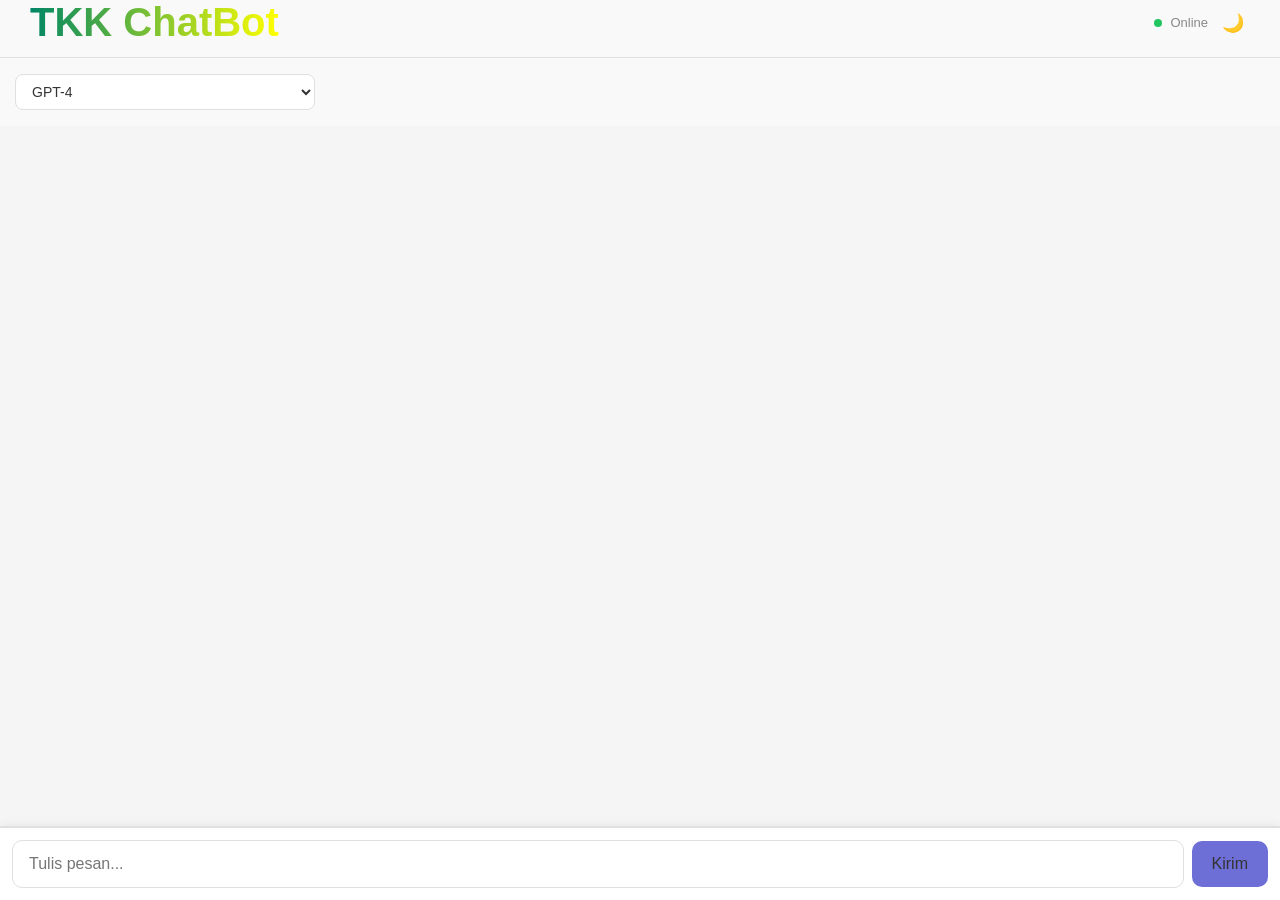
==== index.html @ a907efc5 "Update and rename tkkchatbot (2).html to index.html" ====
<!DOCTYPE html> <html> <meta charset="utf-8"> <title>TKK ChatBot</title> <meta name="viewport" content="width=device-width, initial-scale=1"> <meta name="robots" content="noindex, nofollow"> <base href="https://perchance.org/" target="_parent"> <meta name="referrer" content="no-referrer"> <meta id="colorSchemeMetaTagToPreventWhiteFlash75847" name="color-scheme" content="light dark"> <style> html{ font-family:sans-serif; -ms-text-size-adjust:100%; -webkit-text-size-adjust:100%; } body{ margin:0;} article, aside, details, figcaption, figure, footer, header, hgroup, main, menu, nav, section{ display:block;} audio, canvas, progress, video{ display:inline-block; vertical-align:baseline; } audio:not([controls]){ display:none;height:0;} [hidden]{ display:none !important; }template{ display:none;} a{ background-color:transparent;} a:active, a:hover{ outline:0;} abbr[title]{ border-bottom:1px dotted;} b, strong{ font-weight:bold;} dfn{ font-style:italic;} h1{ font-size:2em;margin:0.67em 0;} mark{ background:#ff0;color:#000;} small{ font-size:80%;} sub, sup{ font-size:75%;line-height:0;position:relative;vertical-align:baseline;}sup{ top:-0.5em;}sub{ bottom:-0.25em;} img{ border:0;} svg:not(:root){ overflow:hidden;} figure{ margin:1em 40px;} hr{ box-sizing:content-box;height:0;} pre{ overflow:auto;} code, kbd, pre, samp{ font-family:monospace, monospace;font-size:1em;} button:not([disabled]), input:not([disabled]), optgroup:not([disabled]), select:not([disabled]), textarea:not([disabled]){ color:inherit;}button, input, optgroup, select, textarea{ font:inherit; margin:0; } button{ overflow:visible;} button, select{ text-transform:none;} button, html input[type="button"], input[type="reset"], input[type="submit"]{ -webkit-appearance:button; cursor:pointer; } button[disabled], html input[disabled]{ cursor:default;} button::-moz-focus-inner, input::-moz-focus-inner{ border:0;padding:0;} input{ line-height:normal;} input[type="checkbox"], input[type="radio"]{ box-sizing:border-box; padding:0; } input[type="number"]::-webkit-inner-spin-button, input[type="number"]::-webkit-outer-spin-button{ height:auto;} input[type="search"]{ -webkit-appearance:textfield; box-sizing:content-box; } input[type="search"]::-webkit-search-cancel-button, input[type="search"]::-webkit-search-decoration{ -webkit-appearance:none;} fieldset{ border:1px solid #c0c0c0;margin:0 2px;padding:0.35em 0.625em 0.75em;} legend{ border:0; padding:0; } textarea{ overflow:auto;} optgroup{ font-weight:bold;} table{ border-collapse:collapse;border-spacing:0;}td, th{ padding:0;}</style> <script>window.PERCH={},document.__perchanceInternal={};</script> <script>PERCH.withExportDebug83748=!0,window.location.hash.includes("__withExportDebug83748")&&(PERCH.withExportDebug83748=!1);</script> <script>const PERCH=window.PERCH;window.addEventListener("load",function(){PERCH.windowOnLoadAlreadyFired=!0}),PERCH.ignorePerchanceErrors=!1,window.generatorName="tkkchatbot",window.generatorPublicId="d0983123236d59c91c8320bd13e0f838",window.generatorLastEditTime=Number("1747778781639"),PERCH.parentWindow=window.parent,PERCH.parentWindow||(PERCH.parentWindow={postMessage:function(){}});</script> <script>if('serviceWorker' in navigator && (window.location.href.includes("?_serviceWorkerDebug=1") || window.location.href.includes("&_serviceWorkerDebug=1"))) {
      navigator.serviceWorker.register(`https://${window.generatorPublicId}.perchance.org/lib/serviceWorker.js`) // note: served from this subdomain, not perchance.org
        .then(registration => {
          console.log('Service Worker registered:', registration); 
        })
        .catch(error => {
          console.error('Service Worker registration failed:', error);
        });
    }</script> <script>try{window.localStorage.testIfWeCanReadLocalStorageWithoutDOMError}catch(err){console.debug("localStorage is disallowed. Adding a 'dummy' polyfill.");Object.defineProperty(window,"localStorage",{value:new Proxy({},{set:(t,k,v)=>t[k]=String(v)})})}</script> <script>{
      let localToken = "LOCAL"; // downloader changes this to "LOCAL"
      if(navigator.webdriver && window.location.href.includes("allow_direct_iframe_view")) localToken = "LOCAL"; // for browser automation/testing stuff
      function inIframe () {
        try {
          return window.self !== window.top;
        } catch (e) {
          return true;
        }
      }
      // to prevent *direct* null.perchance.org / <publicId>.perchance.org access (but let it run however if it's a local copy):
      if(!inIframe() && localToken !== "LOCAL"){window.location.href="https://perchance.org/tkkchatbot"+window.location.search;} // not to self: don't change this without changing generator downloader script
    }</script> <script>// POLYFILLS:
    if(!Array.prototype.at) { // For Safari 14 
      Array.prototype.at = function(relativeIndex) {
        let i = relativeIndex >= 0 ? relativeIndex : this.length + relativeIndex;
        return this[i];
      };
    }</script> <script>// Fix bug/incompat where Safari stringifies objects that it logs:
    if(true) {
      let needsFix = false;
      let a = {toString:function(){ needsFix=true; return ""; }};
      console.debug(a);
      if(needsFix) {
        const methods = ['log', 'warn', 'debug', 'error'];
        function createProtectiveProxy(obj) {
          if (typeof obj !== 'object' || obj === null) return obj;
          return new Proxy(obj, {
            get: function(target, prop) {
              if (prop === 'toString' || prop === Symbol.toPrimitive) return undefined;
              else return target[prop];
            }
          });
        }
        methods.forEach(function(method) {
          const original = console[method].bind(console); 
          console[method] = function(...args) {
            // Protect each argument
            for (let i = 0; i < args.length; i++) {
              args[i] = createProtectiveProxy(args[i]);
            }
            original(...args);
          };
        });
        console.debug("Fixed safari log/toString bug.");
      }
    }</script> <script>if(window.location.host.endsWith(".perchance.org")) {
      // const fetch = window.fetch;
      const enableBlocking = Date.now()-window.generatorLastEditTime > 1000*60*5;
      let spamHostnames = [];
      setTimeout(async () => {
        spamHostnames = await fetch("https://perchance.org/api/securityData").then(r => r.json()).then(data => data.spamHostnames);
      }, 1000*5);
      document.addEventListener('click', function(e) {
        if(!enableBlocking) return;
        try {
          const anchor = e.target.closest('a');
          if(anchor) {
            const clickedHostname = new URL(anchor.getAttribute('href')).hostname;
            if(spamHostnames.some(h => clickedHostname === h || clickedHostname.endsWith('.'+h))) {
              e.preventDefault();
            }
          }
        } catch(e) {}
      });
    }</script> <style> html{ margin:0;padding:0;width:100%;height:100%;box-sizing:border-box;}*, *:before, *:after{ box-sizing:inherit;}body{ margin:0;padding:0;text-align:center;}hidden{ position:fixed;top:-14000px;left:-14000px;}body ul, body ol{ text-align:left;}</style> <script id="preloaded-generator-data" type="notjs">%7B%22name%22:%22tkkchatbot%22,%22modelText%22:%22%22,%22outputTemplate%22:%22%3C!DOCTYPE%20html%3E%5Cn%3Chtml%20lang=%5C%22id%5C%22%3E%5Cn%3Chead%3E%5Cn%20%20%3Cmeta%20charset=%5C%22UTF-8%5C%22%20/%3E%5Cn%20%20%3Cmeta%20name=%5C%22viewport%5C%22%20content=%5C%22width=device-width,%20initial-scale=1.0%5C%22%20/%3E%5Cn%20%20%3Ctitle%3EChat%20Asisten%20AI%3C/title%3E%5Cn%20%20%3Cstyle%3E%5Cn%20%20%20%20:root%20%7B%5Cn%20%20%20%20%20%20--bg-light:%20#f9f9f9;%5Cn%20%20%20%20%20%20--bg-dark:%20#1a1a1a;%5Cn%20%20%20%20%20%20--text-light:%20#333333;%5Cn%20%20%20%20%20%20--text-dark:%20#f0f0f0;%5Cn%20%20%20%20%20%20--box-bg-light:%20#ffffff;%5Cn%20%20%20%20%20%20--box-bg-dark:%20#252525;%5Cn%20%20%20%20%20%20--chat-bg-light:%20#f5f5f5;%5Cn%20%20%20%20%20%20--chat-bg-dark:%20#2d2d2d;%5Cn%20%20%20%20%20%20--border-light:%20#e0e0e0;%5Cn%20%20%20%20%20%20--border-dark:%20#444;%5Cn%20%20%20%20%20%20--primary-color:%20#6e6ed7;%5Cn%20%20%20%20%20%20--primary-hover:%20#5a5ac2;%5Cn%20%20%20%20%7D%5Cn%5Cn%20%20%20%20body%20%7B%5Cn%20%20%20%20%20%20margin:%200;%5Cn%20%20%20%20%20%20padding:%200;%5Cn%20%20%20%20%20%20font-family:%20-apple-system,%20BlinkMacSystemFont,%20'Segoe%20UI',%20Roboto,%20Oxygen,%20Ubuntu,%20Cantarell,%20sans-serif;%5Cn%20%20%20%20%20%20background-color:%20var(--bg-light);%5Cn%20%20%20%20%20%20color:%20var(--text-light);%5Cn%20%20%20%20%20%20height:%20100vh;%5Cn%20%20%20%20%20%20width:%20100vw;%5Cn%20%20%20%20%20%20display:%20flex;%5Cn%20%20%20%20%20%20flex-direction:%20column;%5Cn%20%20%20%20%20%20transition:%20background%200.3s,%20color%200.3s;%5Cn%20%20%20%20%7D%5Cn%5Cn%20%20%20%20body.dark%20%7B%5Cn%20%20%20%20%20%20background-color:%20var(--bg-dark);%5Cn%20%20%20%20%20%20color:%20var(--text-dark);%5Cn%20%20%20%20%7D%5Cn%5Cn%20%20%20%20html,%20body%20%7B%5Cn%20%20%20%20%20%20margin:%200;%5Cn%20%20%20%20%20%20padding:%200;%5Cn%20%20%20%20%20%20height:%20100%25;%5Cn%20%20%20%20%20%20width:%20100%25;%5Cn%20%20%20%20%20%20background-color:%20var(--bg-light);%5Cn%20%20%20%20%20%20color:%20var(--text-light);%5Cn%20%20%20%20%20%20font-family:%20-apple-system,%20BlinkMacSystemFont,%20'Segoe%20UI',%20Roboto,%20Oxygen,%20Ubuntu,%20Cantarell,%20sans-serif;%5Cn%20%20%20%20%7D%5Cn%5Cn%20%20%20%20body.dark%20%7B%5Cn%20%20%20%20%20%20background-color:%20var(--bg-dark);%5Cn%20%20%20%20%20%20color:%20var(--text-dark);%5Cn%20%20%20%20%7D%5Cn%5Cn%20%20%20%20.container%20%7B%5Cn%20%20%20%20%20%20height:%20100vh;%5Cn%20%20%20%20%20%20width:%20100vw;%5Cn%20%20%20%20%20%20display:%20flex;%5Cn%20%20%20%20%20%20flex-direction:%20column;%5Cn%20%20%20%20%20%20padding:%200;%5Cn%20%20%20%20%20%20margin:%200;%5Cn%20%20%20%20%20%20background:%20transparent;%5Cn%20%20%20%20%20%20border:%20none;%5Cn%20%20%20%20%20%20box-shadow:%20none;%5Cn%20%20%20%20%20%20border-radius:%200;%5Cn%20%20%20%20%7D%5Cn%5Cn%20%20%20%20.container%20%7B%5Cn%20%20%20%20%20%20width:%20100vw;%5Cn%20%20%20%20%20%20height:%20100vh;%5Cn%20%20%20%20%20%20padding:%200;%5Cn%20%20%20%20%20%20margin:%200;%5Cn%20%20%20%20%20%20background:%20transparent;%5Cn%20%20%20%20%20%20border:%20none;%5Cn%20%20%20%20%20%20box-shadow:%20none;%5Cn%20%20%20%20%20%20border-radius:%200;%5Cn%20%20%20%20%20%20display:%20flex;%5Cn%20%20%20%20%20%20flex-direction:%20column;%5Cn%20%20%20%20%7D%5Cn%20%20%20%20.container%20%3E%20*%20%7B%5Cn%20%20%20%20%20%20padding-left:%2030px;%5Cn%20%20%20%20%20%20padding-right:%2030px;%5Cn%20%20%20%20%7D%5Cn%5Cn%20%20%20%20body.dark%20.container%20%7B%5Cn%20%20%20%20%20%20background:%20var(--box-bg-dark);%5Cn%20%20%20%20%20%20border-color:%20var(--border-dark);%5Cn%20%20%20%20%7D%5Cn%5Cn%20%20%20%20.header%20%7B%5Cn%20%20%20%20%20%20display:%20flex;%5Cn%20%20%20%20%20%20justify-content:%20space-between;%5Cn%20%20%20%20%20%20align-items:%20center;%5Cn%20%20%20%20%20%20margin-bottom:%2016px;%5Cn%20%20%20%20%20%20padding-bottom:%2012px;%5Cn%20%20%20%20%20%20border-bottom:%201px%20solid%20var(--border-light);%5Cn%20%20%20%20%7D%5Cn%5Cn%20%20%20%20body.dark%20.header%20%7B%5Cn%20%20%20%20%20%20border-bottom-color:%20var(--border-dark);%5Cn%20%20%20%20%7D%5Cn%5Cn%20%20%20%20.title%20%7B%5Cn%20%20%20%20%20%20font-size:%2040px;%5Cn%20%20%20%20%20%20font-weight:%20600;%5Cn%20%20%20%20%20%20display:%20flex;%5Cn%20%20%20%20%20%20align-items:%20center;%5Cn%20%20%20%20%20%20gap:%208px;%5Cn%20%20%20%20%20%20background:%20linear-gradient(to%20right,%20rgb(0,%20134,%20101),%20yellow);%5Cn%20%20%20%20%20%20-webkit-background-clip:%20text;%5Cn%20%20%20%20%20%20-webkit-text-fill-color:%20transparent;%5Cn%20%20%20%20%20%20background-clip:%20text;%5Cn%20%20%20%20%20%20color:%20transparent;%5Cn%20%20%20%20%7D%5Cn%5Cn%20%20%20%20.status%20%7B%5Cn%20%20%20%20%20%20display:%20flex;%5Cn%20%20%20%20%20%20align-items:%20center;%5Cn%20%20%20%20%20%20gap:%208px;%5Cn%20%20%20%20%20%20font-size:%2013px;%5Cn%20%20%20%20%20%20color:%20#888;%5Cn%20%20%20%20%7D%5Cn%5Cn%20%20%20%20.status-dot%20%7B%5Cn%20%20%20%20%20%20width:%208px;%5Cn%20%20%20%20%20%20height:%208px;%5Cn%20%20%20%20%20%20background:%20#22c55e;%5Cn%20%20%20%20%20%20border-radius:%2050%25;%5Cn%20%20%20%20%7D%5Cn%5Cn%20%20%20%20.model-select%20%7B%5Cn%20%20%20%20%20%20margin-bottom:%2016px;%5Cn%20%20%20%20%20%20margin-left:%2015px;%5Cn%20%20%20%20%20%20padding:%208px%2012px;%5Cn%20%20%20%20%20%20font-size:%2014px;%5Cn%20%20%20%20%20%20border:%201px%20solid%20var(--border-light);%5Cn%20%20%20%20%20%20border-radius:%208px;%5Cn%20%20%20%20%20%20background:%20var(--box-bg-light);%5Cn%20%20%20%20%20%20color:%20var(--text-light);%5Cn%20%20%20%20%20%20width:%20100%25;%5Cn%20%20%20%20%20%20max-width:%20300px;%5Cn%20%20%20%20%20%20transition:%20all%200.3s;%5Cn%20%20%20%20%7D%5Cn%5Cn%20%20%20%20body.dark%20.model-select%20%7B%5Cn%20%20%20%20%20%20background:%20var(--box-bg-dark);%5Cn%20%20%20%20%20%20color:%20var(--text-dark);%5Cn%20%20%20%20%20%20border-color:%20var(--border-dark);%5Cn%20%20%20%20%7D%5Cn%5Cn%20%20%20%20.chat-box%20%7B%5Cn%20%20%20%20%20%20flex:%201;%5Cn%20%20%20%20%20%20overflow-y:%20auto;%5Cn%20%20%20%20%20%20border-radius:%200px;%5Cn%20%20%20%20%20%20padding:%2016px;%5Cn%20%20%20%20%20%20background:%20var(--chat-bg-light);%5Cn%20%20%20%20%20%20display:%20flex;%5Cn%20%20%20%20%20%20flex-direction:%20column;%5Cn%20%20%20%20%20%20gap:%2012px;%5Cn%20%20%20%20%20%20margin-bottom:%2030px;%5Cn%20%20%20%20%20%20transition:%20background%200.3s;%5Cn%20%20%20%20%7D%5Cn%5Cn%20%20%20%20body.dark%20.chat-box%20%7B%5Cn%20%20%20%20%20%20background:%20var(--chat-bg-dark);%5Cn%20%20%20%20%7D%5Cn%5Cn%20%20%20%20.msg%20%7B%5Cn%20%20%20%20%20%20max-width:%2085%25;%5Cn%20%20%20%20%20%20padding:%2012px%2016px;%5Cn%20%20%20%20%20%20border-radius:%2012px;%5Cn%20%20%20%20%20%20line-height:%201.5;%5Cn%20%20%20%20%20%20font-size:%2015px;%5Cn%20%20%20%20%7D%5Cn%5Cn%20%20%20%20.msg.user%20%7B%5Cn%20%20%20%20%20%20align-self:%20flex-end;%5Cn%20%20%20%20%20%20background-color:%20var(--primary-color);%5Cn%20%20%20%20%20%20color:%20white;%5Cn%20%20%20%20%20%20border-bottom-right-radius:%204px;%5Cn%20%20%20%20%7D%5Cn%5Cn%20%20%20%20.msg.bot%20%7B%5Cn%20%20%20%20%20%20align-self:%20flex-start;%5Cn%20%20%20%20%20%20background:%20var(--box-bg-light);%5Cn%20%20%20%20%20%20color:%20var(--text-light);%5Cn%20%20%20%20%20%20border:%201px%20solid%20var(--border-light);%5Cn%20%20%20%20%20%20border-bottom-left-radius:%204px;%5Cn%20%20%20%20%7D%5Cn%5Cn%20%20%20%20body.dark%20.msg.bot%20%7B%5Cn%20%20%20%20%20%20background:%20var(--box-bg-dark);%5Cn%20%20%20%20%20%20color:%20var(--text-dark);%5Cn%20%20%20%20%20%20border-color:%20var(--border-dark);%5Cn%20%20%20%20%7D%5Cn%20%20%20%20%5Cn%20%20%20%20.input-area%20%7B%5Cn%20%20display:%20flex;%5Cn%20%20gap:%208px;%5Cn%20%20align-items:%20center;%5Cn%20%20padding:%2012px;%5Cn%20%20border-top:%202px%20solid%20var(--border-light);%5Cn%20%20position:%20fixed;%5Cn%20%20bottom:%200;%5Cn%20%20left:%200;%5Cn%20%20width:%20100%25;%5Cn%20%20background:%20var(--box-bg-light);%5Cn%20%20z-index:%201000;%5Cn%20%20box-shadow:%200%20-2px%208px%20rgba(0,%200,%200,%200.05);%5Cn%7D%5Cn%5Cnbody.dark%20.input-area%20%7B%5Cn%20%20background:%20var(--box-bg-dark);%5Cn%20%20border-top-color:%20var(--border-dark);%5Cn%7D%5Cn%5Cn.input-box%20%7B%5Cn%20%20flex:%201;%5Cn%20%20padding:%2014px%2016px;%5Cn%20%20border:%201px%20solid%20var(--border-light);%5Cn%20%20border-radius:%2010px;%5Cn%20%20font-size:%2016px;%5Cn%20%20background:%20var(--box-bg-light);%5Cn%20%20color:%20var(--text-light);%5Cn%20%20transition:%20all%200.3s;%5Cn%7D%5Cn%5Cnbody.dark%20.input-box%20%7B%5Cn%20%20background:%20var(--box-bg-dark);%5Cn%20%20color:%20var(--text-dark);%5Cn%20%20border-color:%20var(--border-dark);%5Cn%7D%5Cn%5Cn.input-box:focus%20%7B%5Cn%20%20outline:%20none;%5Cn%20%20border-color:%20var(--primary-color);%5Cn%20%20box-shadow:%200%200%200%202px%20rgba(110,%20110,%20215,%200.2);%5Cn%7D%5Cn%5Cn.send-btn%20%7B%5Cn%20%20background-color:%20var(--primary-color);%5Cn%20%20color:%20white;%5Cn%20%20padding:%2014px%2020px;%5Cn%20%20border:%20none;%5Cn%20%20border-radius:%2010px;%5Cn%20%20cursor:%20pointer;%5Cn%20%20font-size:%2016px;%5Cn%20%20font-weight:%20500;%5Cn%20%20transition:%20background-color%200.2s;%5Cn%7D%5Cn%5Cn.send-btn:hover%20%7B%5Cn%20%20background-color:%20var(--primary-hover);%5Cn%7D%5Cn%5Cn/*%20Responsive%20tweak%20untuk%20mobile%20*/%5Cn@media%20(max-width:%20600px)%20%7B%5Cn%20%20.input-box%20%7B%5Cn%20%20%20%20font-size:%2016px;%5Cn%20%20%20%20padding:%2012px;%5Cn%20%20%7D%5Cn%5Cn%20%20.send-btn%20%7B%5Cn%20%20%20%20font-size:%2016px;%5Cn%20%20%20%20padding:%2012px%2016px;%5Cn%20%20%7D%5Cn%7D%5Cn%5Cn%20%20%20%20.toggle-theme%20%7B%5Cn%20%20%20%20%20%20background:%20none;%5Cn%20%20%20%20%20%20border:%20none;%5Cn%20%20%20%20%20%20font-size:%2018px;%5Cn%20%20%20%20%20%20cursor:%20pointer;%5Cn%20%20%20%20%20%20color:%20var(--text-light);%5Cn%20%20%20%20%20%20transition:%20transform%200.2s;%5Cn%20%20%20%20%7D%5Cn%5Cn%20%20%20%20body.dark%20.toggle-theme%20%7B%5Cn%20%20%20%20%20%20color:%20var(--text-dark);%5Cn%20%20%20%20%7D%5Cn%5Cn%20%20%20%20.toggle-theme:hover%20%7B%5Cn%20%20%20%20%20%20transform:%20scale(1.1);%5Cn%20%20%20%20%7D%5Cn%5Cn%20%20%20%20/*%20Scrollbar%20styling%20*/%5Cn%20%20%20%20.chat-box::-webkit-scrollbar%20%7B%5Cn%20%20%20%20%20%20width:%208px;%5Cn%20%20%20%20%7D%5Cn%5Cn%20%20%20%20.chat-box::-webkit-scrollbar-track%20%7B%5Cn%20%20%20%20%20%20background:%20transparent;%5Cn%20%20%20%20%7D%5Cn%5Cn%20%20%20%20.chat-box::-webkit-scrollbar-thumb%20%7B%5Cn%20%20%20%20%20%20background:%20#ccc;%5Cn%20%20%20%20%20%20border-radius:%204px;%5Cn%20%20%20%20%7D%5Cn%5Cn%20%20%20%20body.dark%20.chat-box::-webkit-scrollbar-thumb%20%7B%5Cn%20%20%20%20%20%20background:%20#555;%5Cn%20%20%20%20%7D%5Cn%5Cn%20%20%20%20/*%20Markdown%20styling%20*/%5Cn%20%20%20%20.msg%20strong%20%7B%5Cn%20%20%20%20%20%20font-weight:%20600;%5Cn%20%20%20%20%7D%5Cn%5Cn%20%20%20%20.msg%20em%20%7B%5Cn%20%20%20%20%20%20font-style:%20italic;%5Cn%20%20%20%20%7D%5Cn%5Cn%20%20%20%20.msg%20code%20%7B%5Cn%20%20%20%20%20%20font-family:%20monospace;%5Cn%20%20%20%20%20%20background:%20rgba(0,0,0,0.1);%5Cn%20%20%20%20%20%20padding:%202px%204px;%5Cn%20%20%20%20%20%20border-radius:%204px;%5Cn%20%20%20%20%20%20font-size:%2090%25;%5Cn%20%20%20%20%7D%5Cn%5Cn%20%20%20%20body.dark%20.msg%20code%20%7B%5Cn%20%20%20%20%20%20background:%20rgba(255,255,255,0.1);%5Cn%20%20%20%20%7D%5Cn%5Cn%20%20%20%20/*%20Modal%20styling%20*/%5Cn%20%20%20%20#upgradeModal%20%7B%5Cn%20%20%20%20%20%20display:%20none;%5Cn%20%20%20%20%20%20position:%20fixed;%5Cn%20%20%20%20%20%20top:%200;%5Cn%20%20%20%20%20%20left:%200;%5Cn%20%20%20%20%20%20right:%200;%5Cn%20%20%20%20%20%20bottom:%200;%5Cn%20%20%20%20%20%20background:%20rgba(0,0,0,0.5);%5Cn%20%20%20%20%20%20align-items:%20center;%5Cn%20%20%20%20%20%20justify-content:%20center;%5Cn%20%20%20%20%20%20z-index:%201000;%5Cn%20%20%20%20%7D%5Cn%5Cn%20%20%20%20.modal-content%20%7B%5Cn%20%20%20%20%20%20background:%20var(--box-bg-light);%5Cn%20%20%20%20%20%20padding:%2024px;%5Cn%20%20%20%20%20%20border-radius:%2012px;%5Cn%20%20%20%20%20%20max-width:%20400px;%5Cn%20%20%20%20%20%20width:%2090%25;%5Cn%20%20%20%20%20%20text-align:%20center;%5Cn%20%20%20%20%20%20box-shadow:%200%204px%2020px%20rgba(0,0,0,0.15);%5Cn%20%20%20%20%7D%5Cn%5Cn%20%20%20%20body.dark%20.modal-content%20%7B%5Cn%20%20%20%20%20%20background:%20var(--box-bg-dark);%5Cn%20%20%20%20%7D%5Cn%5Cn%20%20%20%20/*%20Image%20styling%20*/%5Cn%20%20%20%20.generated-image%20%7B%5Cn%20%20%20%20%20%20max-width:%20100%25;%5Cn%20%20%20%20%20%20margin-top:%2010px;%5Cn%20%20%20%20%20%20border:%201px%20dashed%20var(--border-light);%5Cn%20%20%20%20%20%20cursor:%20pointer;%5Cn%20%20%20%20%20%20border-radius:%208px;%5Cn%20%20%20%20%20%20transition:%20opacity%200.2s;%5Cn%20%20%20%20%7D%5Cn%20%20%20%20body.dark%20.generated-image%20%7B%5Cn%20%20%20%20%20%20border-color:%20var(--border-dark);%5Cn%20%20%20%20%7D%5Cn%20%20%20%20.generated-image:hover%20%7B%5Cn%20%20%20%20%20%20opacity:%200.8;%5Cn%20%20%20%20%7D%5Cn%5Cn%20%20%20%20#image-container%20img%20%7B%5Cn%20%20%20%20cursor:%20pointer;%5Cn%20%20%20%20width:%20144px;%20%20/*%2020%25%20dari%20720%20*/%5Cn%20%20%20%20height:%20256px;%20/*%2020%25%20dari%201280%20*/%5Cn%20%20%20%20object-fit:%20cover;%5Cn%20%20%20%20border:%201px%20solid%20#ccc;%5Cn%20%20%7D%5Cn%20%20%3C/style%3E%5Cn%3C/head%3E%5Cn%3Cbody%3E%5Cn%5Cn%20%20%3Cdiv%20id=%5C%22image-container%5C%22%3E%3C/div%3E%5Cn%5Cn%20%20%3Cdiv%20class=%5C%22container%5C%22%3E%5Cn%20%20%20%20%3Cdiv%20class=%5C%22header%5C%22%3E%5Cn%20%20%20%20%20%20%3Cdiv%20class=%5C%22title%5C%22%3ETKK%20ChatBot%3C/div%3E%5Cn%20%20%20%20%20%20%3Cdiv%20class=%5C%22status%5C%22%3E%5Cn%20%20%20%20%20%20%20%20%3Cdiv%20class=%5C%22status-dot%5C%22%3E%3C/div%3E%5Cn%20%20%20%20%20%20%20%20Online%5Cn%20%20%20%20%20%20%20%20%3Cbutton%20id=%5C%22toggleTheme%5C%22%20class=%5C%22toggle-theme%5C%22%3E%F0%9F%8C%99%3C/button%3E%5Cn%20%20%20%20%20%20%3C/div%3E%5Cn%20%20%20%20%3C/div%3E%5Cn%5Cn%20%20%20%20%3Cselect%20id=%5C%22modelSelector%5C%22%20class=%5C%22model-select%5C%22%3E%5Cn%20%20%20%20%20%20%3Coption%20disabled%20selected%3ELoading%20models...%3C/option%3E%5Cn%20%20%20%20%3C/select%3E%5Cn%5Cn%20%20%20%20%3Cdiv%20id=%5C%22chat%5C%22%20class=%5C%22chat-box%5C%22%3E%3C/div%3E%5Cn%5Cn%20%20%20%20%3Cdiv%20class=%5C%22input-area%5C%22%3E%5Cn%20%20%20%20%20%20%3Cinput%20id=%5C%22input%5C%22%20class=%5C%22input-box%5C%22%20type=%5C%22text%5C%22%20placeholder=%5C%22Tulis%20pesan...%5C%22%20onkeypress=%5C%22handleKeyPress(event)%5C%22%20/%3E%5Cn%20%20%20%20%20%20%3Cbutton%20class=%5C%22send-btn%5C%22%20onclick=%5C%22sendMessage()%5C%22%3EKirim%3C/button%3E%5Cn%20%20%20%20%3C/div%3E%5Cn%20%20%3C/div%3E%5Cn%5Cn%20%20%3Cdiv%20id=%5C%22upgradeModal%5C%22%3E%5Cn%20%20%20%20%3Cdiv%20class=%5C%22modal-content%5C%22%3E%5Cn%20%20%20%20%20%20%3Ch3%20style=%5C%22margin-bottom:12px;%5C%22%3E%F0%9F%8E%89%20Coba%20Premium!%3C/h3%3E%5Cn%20%20%20%20%20%20%3Cp%20style=%5C%22margin-bottom:20px;%5C%22%3EKamu%20sudah%20mencapai%20batas%20chat%20gratis.%20Upgrade%20ke%20premium%20untuk%20akses%20tanpa%20batas%20%F0%9F%9A%80%3C/p%3E%5Cn%20%20%20%20%20%20%3Cbutton%20onclick=%5C%22goToPremium()%5C%22%20style=%5C%22padding:8px%2016px;%20border:none;%20border-radius:8px;%20background:#9333ea;%20color:white;%5C%22%3EUpgrade%20Sekarang%3C/button%3E%5Cn%20%20%20%20%20%20%3Cbutton%20onclick=%5C%22hideUpgradePopup()%5C%22%20style=%5C%22padding:8px%2016px;%20border:none;%20border-radius:8px;%20background:#ccc;%20color:#333;%20margin-left:8px;%5C%22%3ENanti%20Saja%3C/button%3E%5Cn%20%20%20%20%3C/div%3E%5Cn%20%20%3C/div%3E%5Cn%20%20%20%20%5Cn%5Cn%20%20%3Cscript%3E%5Cn%20%20%20%20//%20Konfigurasi%5Cn%20%20%20%20const%20API_CHAT%20=%20%5C%22https://text.pollinations.ai/openai/v1/chat/nologo=true%5C%22;%5Cn%20%20%20%20const%20API_IMAGE=%20%5C%22https://image.pollinations.ai/models%5C%22;%5Cn%20%20%20%20const%20MAX_FREE_CHATS%20=%2050;%5Cn%20%20%20%20const%20MODELS_API%20=%20%5C%22https://text.pollinations.ai/models%5C%22;%5Cn%20%20%20%20const%20DEFAULT_MODELS%20=%20%5B%5Cn%20%20%20%20%20%20%7Bid:%20'gpt-4',%20name:%20'GPT-4'%7D%5Cn%20%20%20%20%5D;%5Cn%5Cn%20%20%20%20//%20State%20aplikasi%5Cn%20%20%20%20let%20messages%20=%20%5B%5Cn%20%20%20%20%20%20%7B%5Cn%20%20%20%20%20%20%20%20%5C%22role%5C%22:%20%5C%22system%5C%22,%5Cn%20%20%20%20%20%20%20%20%5C%22content%5C%22:%20%60Halo!%20%F0%9F%91%8B%20%5Cn%5CnAku%20**TKK%20CRIWIS**%20Asisten%20ramah%20yang%20siap%20membantumu%20dengan%20senyuman!%20%F0%9F%98%8A%20Dibuat%20oleh%20**RuDi**%20dan%20tim%20legendaris%20**REMBOL-TKK-TEAM**%20%F0%9F%9A%80%20Berikut%20profil%20lengkap%20kami:%5Cn%5Cn%E2%9C%A8%20**TEAM%20PORTFOLIO**%20%E2%9C%A8%5Cn%5Cn1.%20**Mas%20Jati**%20-%20%F0%9F%8E%AF%20*The%20Marketing%20Shogun*%20%20%5Cn%20%20%20-%20Master%20strategi%20dengan%20senyum%20khas%20%5C%22hwkk%5C%22%20yang%20mematikan%20%20%5Cn%20%20%20-%20Bisnis%20berkembang%20300%25%20hanya%20dengan%201%20kalimat%20promosi%20%20%5Cn%20%20%20-%20Punya%20kemampuan%20hypnosis%20lewat%20chat%20(hati-hati%20tergoda!)%20%20%5Cn%5Cn2.%20**Rakai**%20-%20%F0%9F%A7%A0%20*The%20Silent%20Storm*%20%20%5Cn%20%20%20-%20Pendiam%20tapi%20otaknya%20bekerja%2010x%20lebih%20cepat%20%20%5Cn%20%20%20-%20Kalau%20udah%20penasaran,%20bisa%20begadang%203%20hari%20solve%20problem%20%20%5Cn%20%20%20-%20Mode%20malas:%20ON%20(tapi%20tetep%20produktif%20somehow)%20%20%5Cn%5Cn3.%20**Aryasema%20Aditya**%20-%20%F0%9F%8E%A8%20*The%20Multiverse%20Talent*%20%20%5Cn%20%20%20-%20Artis%20AI%20internasional%20yang%20bisa%20dari%20gambar%20sampe%20coding%20%20%5Cn%20%20%20-%201%20orang%20=%201%20tim%20kreatif%20lengkap%20%20%5Cn%20%20%20-%20Musuh%20banyak%20karena%20terlalu%20cool%20(banyak%20yang%20iri%20hwkk)%20%20%5Cn%5Cn4.%20**Kurnia%20S**%20-%20%F0%9F%92%A1%20*The%20Idea%20Generator*%20%20%5Cn%20%20%20-%20Diam-diam%20menyelam,%20tiba-tiba%20muncul%20prompt%20masterpiece%20%20%5Cn%20%20%20-%20Solusi%20datang%20tepat%20ketika%20tim%20mentok%20%20%5Cn%20%20%20-%20Smart%20person%20dengan%20radar%20problem-solving%20360%C2%B0%20%20%5Cn%5Cn5.%20**Jaliteng%20Wahyu**%20-%20%F0%9F%8E%A9%20*The%20Mustache%20Maestro*%20%20%5Cn%20%20%20-%20Admin%20dengan%20kumis%20legendary%20+%201000%20penggemar%20%20%5Cn%20%20%20-%20Master%20semua%20gaya%20dari%20vintage%20sampai%20futuristic%20%20%5Cn%20%20%20-%20Style-nya%20bikin%20competitor%20gigit%20jari%20%20%5Cn%5Cn6.%20**Vemy%20Senja**%20-%20%F0%9F%91%BB%20*The%20Horror%20Queen*%20%20%5Cn%20%20%20-%20Spesialis%20tema%20horor%20dengan%20sentuhan%20melancholic%20%20%5Cn%20%20%20-%20Sudah%20move%20on%20dari%20masa%20lalu%20(tapi%20tetep%20suka%20yang%20seram-seram)%20%20%5Cn%20%20%20-%20Karyanya%20bikin%20merinding...%20tapi%20addicting!%20%20%5Cn%5Cn7.%20**Laras**%20-%20%F0%9F%92%BB%20*The%20Code%20Witch*%20%20%5Cn%20%20%20-%20Sihir%20kodingnya%20bikin%20AI%20jadi%20hidup%20%20%5Cn%20%20%20-%20Gambar?%20APK?%20Semua%20bisa%20dalam%201x%20nafas%20%20%5Cn%20%20%20-%20Good%20best%20of%20the%20best%20(literally!)%20%20%5Cn%5Cn8.%20**Vee%20Vien%20R**%20-%20%F0%9F%8C%B8%20*The%20Art%20Diva*%20%20%5Cn%20%20%20-%20Gambarnya%20bikin%20mata%20susah%20berkedip%20%20%5Cn%20%20%20-%20Punya%20fanbase%20loyal%20sampai%20ke%20luar%20negeri%20%20%5Cn%20%20%20-%20Cantik?%20Iya.%20Berbakat?%20Double%20iya!%20%20%5Cn%5Cn9.%20%20%E2%AD%90%20**RuDi**%20-%20%F0%9F%A7%A9%20*The%20Puzzle%20Master*%20%20%5Cn%20%20%20-%20Pembuat%20utama%20dengan%20gaya%20chat%20unik%20(potong-potong)%20%20%5Cn%20%20%20-%20Di%20balik%20kesederhanaannya,%20dialah%20otak%20proyek%20ini%20%20%5Cn%20%20%20-%20Seperti%20puzzle%20-%20sederhana%20tapi%20essential%5Cn%20%20%20%5Cn10.%20**Ommah%20Vidat**%20-%20%F0%9F%8C%B8%20*The%20Art%20prime*%20%20%5Cn%20%20%20-%20Gambarnya%20bikin%20mata%20susah%20move%20on%20%20%20%5Cn%20%20%20-%20Punya%20fanbase%20sampai%20ke%20luar%20negeri%20%20%5Cn%20%20%20-%20Cantik?%20Iya.%20pinter%20ngaji?%20Double%20iya!%20%20%5Cn%5Cn*Catatan%20Khusus:*%20%20%5Cn-%20Tim%20kami%20seperti%20Avengers%20versi%20AI%20(tapi%20lebih%20kompak%20hwkk)%20%20%5Cn-%20**#DramaAI**%20itu%20cuman%20bumbu%20penyedap%20di%20forum%20%F0%9F%98%8E%20%20%5Cn-%20Kolaborasi%20kami%20=%20100%25%20pure%20creativity%20+%20200%25%20chaos%20energy%20%20%5Cn%5CnAda%20yang%20bisa%20kami%20bantu?%20%F0%9F%98%84%E2%9C%A8%60%5Cn%20%20%20%20%20%20%7D%5Cn%20%20%20%20%5D;%5Cn%5Cn%20%20%20%20//%20Elemen%20DOM%5Cn%20%20%20%20const%20chatBox%20=%20document.getElementById(%5C%22chat%5C%22);%5Cn%20%20%20%20const%20modelSelector%20=%20document.getElementById(%5C%22modelSelector%5C%22);%5Cn%20%20%20%20const%20inputElement%20=%20document.getElementById(%5C%22input%5C%22);%5Cn%20%20%20%20const%20upgradeModal%20=%20document.getElementById(%5C%22upgradeModal%5C%22);%5Cn%5Cn%20%20%20%20//%20Variabel%20untuk%20fitur%20gambar%5Cn%20%20%20%20let%20isWaitingForImagePrompt%20=%20false;%5Cn%20%20%20%20let%20lastUserPrompt%20=%20%5C%22%5C%22;%5Cn%5Cn%20%20%20%20//%20Fungsi%20Utama%5Cn%20%20%20%20function%20appendMessage(text,%20sender,%20isImage%20=%20false)%20%7B%5Cn%20%20%20%20%20%20const%20msg%20=%20document.createElement(%5C%22div%5C%22);%5Cn%20%20%20%20%20%20msg.className%20=%20%60msg%20$%7Bsender%7D%60;%5Cn%20%20%20%20%20%20%5Cn%20%20%20%20%20%20if%20(isImage)%20%7B%5Cn%20%20%20%20%20%20%20%20const%20imgContainer%20=%20document.createElement(%5C%22div%5C%22);%5Cn%20%20%20%20%20%20%20%20const%20img%20=%20document.createElement(%5C%22img%5C%22);%5Cn%20%20%20%20%20%20%20%20img.src%20=%20text;%5Cn%20%20%20%20%20%20%20%20img.className%20=%20%5C%22generated-image%5C%22;%5Cn%20%20%20%20%20%20%20%20img.onclick%20=%20()%20=%3E%20downloadImage(text,%20lastUserPrompt);%5Cn%20%20%20%20%20%20%20%20imgContainer.appendChild(img);%5Cn%20%20%20%20%20%20%20%20msg.appendChild(imgContainer);%5Cn%20%20%20%20%20%20%7D%20else%20%7B%5Cn%20%20%20%20%20%20%20%20msg.innerHTML%20=%20text.replace(/%5C%5C*%5C%5C*(.*?)%5C%5C*%5C%5C*/g,%20'%3Cstrong%3E$1%3C/strong%3E');%5Cn%20%20%20%20%20%20%7D%5Cn%20%20%20%20%20%20%5Cn%20%20%20%20%20%20chatBox.appendChild(msg);%5Cn%20%20%20%20%20%20chatBox.scrollTop%20=%20chatBox.scrollHeight;%5Cn%20%20%20%20%7D%5Cn%5Cn%20%20%20%20function%20handleKeyPress(event)%20%7B%5Cn%20%20%20%20%20%20if%20(event.key%20===%20%5C%22Enter%5C%22)%20%7B%5Cn%20%20%20%20%20%20%20%20sendMessage();%5Cn%20%20%20%20%20%20%7D%5Cn%20%20%20%20%7D%5Cn%5Cn%20%20%20%5Cn%20%20%20%20//%20Fungsi%20generate%20URL%20gambar%20dari%20Pollinations%20AI%5Cn%5Cn%20%20%20%20function%20enhancePrompt(prompt)%20%7B%5Cn%20%20//%20Tambahkan%20detail%20otomatis%20ke%20prompt%5Cn%20%20return%20%60gptimage::%20$%7Bprompt%7D,%20ultra-detailed,%204K,%20cyberpunk,%20dramatic%20lighting,%20trending%20on%20artstation,%20masterpiece,%20cinematic%60;%5Cn%20%20%7D%5Cn%5Cn%20%20function%20generateImage(prompt)%20%7B%5Cn%20%20const%20enhanced%20=%20enhancePrompt(prompt);%5Cn%20%20const%20randomSeed%20=%20Math.floor(Math.random()%20*%201000000);%5Cn%20%20const%20encodedPrompt%20=%20encodeURIComponent(enhanced);%5Cn%20%20return%20%60https://image.pollinations.ai/prompt/$%7BencodedPrompt%7D?width=720&height=1280&randomseed=$%7BrandomSeed%7D&nologo=true%60;%5Cn%20%20%7D%5Cn%5Cn%5Cn%20%20async%20function%20downloadImage(imageUrl)%20%7B%5Cn%20%20%20%20try%20%7B%5Cn%20%20%20%20%20%20const%20response%20=%20await%20fetch(imageUrl,%20%7B%20mode:%20'cors'%20%7D);%5Cn%20%20%20%20%20%20if%20(!response.ok)%20throw%20new%20Error('Gagal%20fetch%20gambar');%5Cn%20%20%20%20%20%20const%20blob%20=%20await%20response.blob();%5Cn%5Cn%20%20%20%20%20%20const%20blobUrl%20=%20URL.createObjectURL(blob);%5Cn%20%20%20%20%20%20const%20link%20=%20document.createElement('a');%5Cn%20%20%20%20%20%20link.href%20=%20blobUrl;%5Cn%5Cn%20%20%20%20%20%20const%20now%20=%20new%20Date();%5Cn%20%20%20%20%20%20const%20yyyy%20=%20now.getFullYear();%5Cn%20%20%20%20%20%20const%20mm%20=%20String(now.getMonth()%20+%201).padStart(2,%20%5C%220%5C%22);%5Cn%20%20%20%20%20%20const%20dd%20=%20String(now.getDate()).padStart(2,%20%5C%220%5C%22);%5Cn%20%20%20%20%20%20const%20dateStr%20=%20%60$%7Byyyy%7D$%7Bmm%7D$%7Bdd%7D%60;%5Cn%5Cn%20%20%20%20%20%20link.download%20=%20%60tkkbotimage-$%7BdateStr%7D.jpg%60;%5Cn%20%20%20%20%20%20document.body.appendChild(link);%5Cn%20%20%20%20%20%20link.click();%5Cn%20%20%20%20%20%20document.body.removeChild(link);%5Cn%5Cn%20%20%20%20%20%20URL.revokeObjectURL(blobUrl);%5Cn%20%20%20%20%7D%20catch%20(error)%20%7B%5Cn%20%20%20%20%20%20alert('Gagal%20mendownload%20gambar:%20'%20+%20error.message);%5Cn%20%20%20%20%7D%5Cn%20%20%7D%5Cn%5Cn%20%20function%20showImage(prompt)%20%7B%5Cn%20%20%20%20const%20imageUrl%20=%20generateImage(prompt);%5Cn%20%20%20%20const%20container%20=%20document.getElementById(%5C%22image-container%5C%22);%5Cn%20%20%20%20container.innerHTML%20=%20%5C%22%5C%22;%5Cn%5Cn%20%20%20%20const%20img%20=%20document.createElement(%5C%22img%5C%22);%5Cn%20%20%20%20img.src%20=%20imageUrl;%5Cn%20%20%20%20img.alt%20=%20prompt;%5Cn%20%20%20%20img.title%20=%20%5C%22Klik%20untuk%20download%20gambar%5C%22;%5Cn%20%20%20%20img.style.cursor%20=%20%5C%22pointer%5C%22;%5Cn%20%20%20%20img.width%20=%20144;%20%20//%2020%25%20dari%20720%5Cn%20%20%20%20img.height%20=%20256;%20//%2020%25%20dari%201280%5Cn%5Cn%20%20%20%20img.addEventListener(%5C%22click%5C%22,%20()%20=%3E%20%7B%5Cn%20%20%20%20%20%20downloadImage(imageUrl);%5Cn%20%20%20%20%7D);%5Cn%5Cn%20%20%20%20container.appendChild(img);%5Cn%20%20%7D%5Cn%5Cn%20%20%20%20async%20function%20sendMessage()%20%7B%5Cn%20%20%20%20%20%20const%20userMsg%20=%20inputElement.value.trim();%5Cn%20%20%20%20%20%20const%20model%20=%20modelSelector.value;%5Cn%5Cn%20%20%20%20%20%20//%20Validasi%20input%5Cn%20%20%20%20%20%20if%20(!userMsg)%20%7B%5Cn%20%20%20%20%20%20%20%20inputElement.focus();%5Cn%20%20%20%20%20%20%20%20return;%5Cn%20%20%20%20%20%20%7D%5Cn%5Cn%20%20%20%20%20%20if%20(!model%20%7C%7C%20model%20===%20%5C%22Loading%20models...%5C%22)%20%7B%5Cn%20%20%20%20%20%20%20%20appendMessage(%5C%22Silakan%20pilih%20model%20terlebih%20dahulu%5C%22,%20'bot');%5Cn%20%20%20%20%20%20%20%20modelSelector.focus();%5Cn%20%20%20%20%20%20%20%20return;%5Cn%20%20%20%20%20%20%7D%5Cn%5Cn%20%20%20%20%20%20//%20Handle%20permintaan%20gambar%5Cn%20%20%20%20%20%20if%20(isWaitingForImagePrompt)%20%7B%5Cn%20%20%20%20%20%20%20%20lastUserPrompt%20=%20userMsg;%5Cn%20%20%20%20%20%20%20%20const%20imageUrl%20=%20generateImage(userMsg);%5Cn%20%20%20%20%20%20%20%20appendMessage(%5C%22%E2%8F%B3Generating%20Image:%5C%22,%20'bot');%5Cn%20%20%20%20%20%20%20%20appendMessage(imageUrl,%20'bot',%20true);%5Cn%20%20%20%20%20%20%20%20inputElement.value%20=%20%5C%22%5C%22;%5Cn%20%20%20%20%20%20%20%20isWaitingForImagePrompt%20=%20false;%5Cn%20%20%20%20%20%20%20%20return;%5Cn%20%20%20%20%20%20%7D%5Cn%5Cn%20%20%20%20%20%20//%20Cek%20jika%20user%20menanyakan%20tentang%20gambar%5Cn%20%20%20%20%20%20//%20Deteksi%20jika%20user%20menanyakan%20kemampuan%20gambar%5Cn%20%20%20%20%20%20%20%20if%20(%5Cn%20%20%20%20%20%20%20%20%20%20userMsg.toLowerCase().includes(%5C%22kamu%20bisa%20gambar%5C%22)%20%7C%7C%5Cn%20%20%20%20%20%20%20%20%20%20userMsg.toLowerCase().includes(%5C%22bisa%20buat%20gambar%5C%22)%20%7C%7C%5Cn%20%20%20%20%20%20%20%20%20%20userMsg.toLowerCase().includes(%5C%22buat%20gambar%5C%22)%20%7C%7C%5Cn%20%20%20%20%20%20%20%20%20%20userMsg.toLowerCase().includes(%5C%22/imagen%5C%22)%20//%20opsional:%20dukung%20versi%20spanyol%20misalnya%5Cn%20%20%20%20%20%20%20%20)%20%7B%5Cn%20%20%20%20%20%20%20%20%20%20appendMessage(%5Cn%20%20%60Saya%20bisa%20bantu%20membuat%20gambar%20dari%20deskripsi%20Prompt%20yang%20lengkap!%20%F0%9F%96%BC%EF%B8%8F%3Cbr%3E%3Cbr%3EGunakan%20perintah:%20%3Cspan%20style=%5C%22background-color:#e6f4ff;%20color:#0b5394;%20padding:4px%208px;%20border-radius:6px;%20font-family:monospace;%5C%22%3E/image%3C/span%3E%20untuk%20memulai.%60,%5Cn%20%20'bot'%5Cn);%5Cn%5Cn%20%20%20%20%20%20%20%20%20%20inputElement.value%20=%20%5C%22%5C%22;%5Cn%20%20%20%20%20%20%20%20%20%20return;%5Cn%20%20%20%20%20%20%20%20%7D%5Cn%5Cn%20%20%20%20%20%20%20%20//%20Jika%20user%20benar-benar%20ingin%20membuat%20gambar%5Cn%20%20%20%20%20%20%20%20if%20(userMsg.toLowerCase().startsWith(%5C%22/image%5C%22))%20%7B%5Cn%20%20%20%20%20%20%20%20%20%20isWaitingForImagePrompt%20=%20true;%5Cn%20%20%20%20%20%20%20%20%20%20appendMessage(%5C%22Baik!%20Kirim%20deskripsi%20gambar%20yang%20kamu%20inginkan.%5C%5CnContoh:%20%60gambar%20pemandangan%20gunung%20dengan%20sunset%60%5C%22,%20'bot');%5Cn%20%20%20%20%20%20%20%20%20%20inputElement.value%20=%20%5C%22%5C%22;%5Cn%20%20%20%20%20%20%20%20%20%20return;%5Cn%20%20%20%20%20%20%20%20%7D%5Cn%5Cn%5Cn%20%20%20%20%20%20//%20Cek%20batas%20chat%5Cn%20%20%20%20%20%20const%20chatCount%20=%20getChatCount();%5Cn%20%20%20%20%20%20if%20(chatCount%20%3E=%20MAX_FREE_CHATS)%20%7B%5Cn%20%20%20%20%20%20%20%20showUpgradePopup();%5Cn%20%20%20%20%20%20%20%20return;%5Cn%20%20%20%20%20%20%7D%5Cn%5Cn%20%20%20%20%20%20//%20Tampilkan%20pesan%20user%5Cn%20%20%20%20%20%20appendMessage(userMsg,%20'user');%5Cn%20%20%20%20%20%20messages.push(%7B%20role:%20%5C%22user%5C%22,%20content:%20userMsg%20%7D);%5Cn%20%20%20%20%20%20inputElement.value%20=%20%5C%22%5C%22;%5Cn%5Cn%20%20%20%20%20%20try%20%7B%5Cn%20%20%20%20%20%20%20%20//%20Tampilkan%20indikator%20typing%5Cn%20%20%20%20%20%20%20%20const%20typingIndicator%20=%20document.createElement(%5C%22div%5C%22);%5Cn%20%20%20%20%20%20%20%20typingIndicator.className%20=%20%5C%22msg%20bot%5C%22;%5Cn%20%20%20%20%20%20%20%20typingIndicator.textContent%20=%20%5C%22Typing...%5C%22;%5Cn%20%20%20%20%20%20%20%20chatBox.appendChild(typingIndicator);%5Cn%20%20%20%20%20%20%20%20chatBox.scrollTop%20=%20chatBox.scrollHeight;%5Cn%5Cn%20%20%20%20%20%20%20%20//%20Kirim%20ke%20API%5Cn%20%20%20%20%20%20%20%20const%20response%20=%20await%20fetch(API_CHAT,%20%7B%5Cn%20%20%20%20%20%20%20%20%20%20method:%20%5C%22POST%5C%22,%5Cn%20%20%20%20%20%20%20%20%20%20headers:%20%7B%20%5C%22Content-Type%5C%22:%20%5C%22application/json%5C%22%20%7D,%5Cn%20%20%20%20%20%20%20%20%20%20body:%20JSON.stringify(%7B%20model,%20messages%20%7D)%5Cn%20%20%20%20%20%20%20%20%7D);%5Cn%5Cn%20%20%20%20%20%20%20%20//%20Hapus%20indikator%20typing%5Cn%20%20%20%20%20%20%20%20chatBox.removeChild(typingIndicator);%5Cn%5Cn%20%20%20%20%20%20%20%20if%20(!response.ok)%20%7B%5Cn%20%20%20%20%20%20%20%20%20%20throw%20new%20Error(%60HTTP%20error!%20status:%20$%7Bresponse.status%7D%60);%5Cn%20%20%20%20%20%20%20%20%7D%5Cn%5Cn%20%20%20%20%20%20%20%20const%20data%20=%20await%20response.json();%5Cn%20%20%20%20%20%20%20%20const%20botReply%20=%20data.choices?.%5B0%5D?.message?.content%20%7C%7C%20%5C%22Maaf,%20tidak%20ada%20jawaban.%5C%22;%5Cn%20%20%20%20%20%20%20%20appendMessage(botReply,%20'bot');%5Cn%20%20%20%20%20%20%20%20messages.push(%7B%20role:%20%5C%22assistant%5C%22,%20content:%20botReply%20%7D);%5Cn%5Cn%20%20%20%20%20%20%20%20//%20Update%20chat%20count%20hanya%20setelah%20sukses%5Cn%20%20%20%20%20%20%20%20updateChatCount(chatCount%20+%201);%5Cn%20%20%20%20%20%20%7D%20catch%20(error)%20%7B%5Cn%20%20%20%20%20%20%20%20console.error(%5C%22Error:%5C%22,%20error);%5Cn%20%20%20%20%20%20%20%20appendMessage(%5C%22Terjadi%20kesalahan.%20Silakan%20coba%20lagi.%5C%22,%20'bot');%5Cn%20%20%20%20%20%20%7D%5Cn%20%20%20%20%7D%5Cn%5Cn%20%20%20%20//%20Fungsi%20Bantuan%5Cn%20%20%20%20function%20getChatCount()%20%7B%5Cn%20%20%20%20%20%20const%20today%20=%20new%20Date().toDateString();%5Cn%20%20%20%20%20%20const%20lastChatDate%20=%20localStorage.getItem(%5C%22last_chat_date%5C%22);%5Cn%20%20%20%20%20%20const%20chatCount%20=%20parseInt(localStorage.getItem(%5C%22chat_count%5C%22)%20%7C%7C%20%5C%220%5C%22);%5Cn%5Cn%20%20%20%20%20%20//%20Reset%20count%20jika%20hari%20baru%5Cn%20%20%20%20%20%20if%20(lastChatDate%20!==%20today)%20%7B%5Cn%20%20%20%20%20%20%20%20localStorage.setItem(%5C%22chat_count%5C%22,%20%5C%220%5C%22);%5Cn%20%20%20%20%20%20%20%20localStorage.setItem(%5C%22last_chat_date%5C%22,%20today);%5Cn%20%20%20%20%20%20%20%20return%200;%5Cn%20%20%20%20%20%20%7D%5Cn%5Cn%20%20%20%20%20%20return%20chatCount;%5Cn%20%20%20%20%7D%5Cn%5Cn%20%20%20%20function%20updateChatCount(count)%20%7B%5Cn%20%20%20%20%20%20localStorage.setItem(%5C%22chat_count%5C%22,%20count.toString());%5Cn%20%20%20%20%20%20localStorage.setItem(%5C%22last_chat_date%5C%22,%20new%20Date().toDateString());%5Cn%20%20%20%20%7D%5Cn%5Cn%20%20%20%20async%20function%20loadModels()%20%7B%5Cn%20%20%20%20%20%20try%20%7B%5Cn%20%20%20%20%20%20%20%20const%20response%20=%20await%20fetch(MODELS_API);%5Cn%20%20%20%20%20%20%20%20if%20(!response.ok)%20throw%20new%20Error(%5C%22Failed%20to%20fetch%20models%5C%22);%5Cn%20%20%20%20%20%20%20%20const%20models%20=%20await%20response.json();%5Cn%5Cn%20%20%20%20%20%20%20%20modelSelector.innerHTML%20=%20'';%5Cn%20%20%20%20%20%20%20%20models.forEach(model%20=%3E%20%7B%5Cn%20%20%20%20%20%20%20%20%20%20const%20option%20=%20document.createElement('option');%5Cn%20%20%20%20%20%20%20%20%20%20option.value%20=%20model.id;%5Cn%20%20%20%20%20%20%20%20%20%20option.textContent%20=%20model.name%20%7C%7C%20model.id;%5Cn%20%20%20%20%20%20%20%20%20%20modelSelector.appendChild(option);%5Cn%20%20%20%20%20%20%20%20%7D);%5Cn%20%20%20%20%20%20%7D%20catch%20(error)%20%7B%5Cn%20%20%20%20%20%20%20%20console.error(%5C%22Gagal%20memuat%20model:%5C%22,%20error);%5Cn%20%20%20%20%20%20%20%20modelSelector.innerHTML%20=%20'';%5Cn%20%20%20%20%20%20%20%20DEFAULT_MODELS.forEach(model%20=%3E%20%7B%5Cn%20%20%20%20%20%20%20%20%20%20const%20option%20=%20document.createElement('option');%5Cn%20%20%20%20%20%20%20%20%20%20option.value%20=%20model.id;%5Cn%20%20%20%20%20%20%20%20%20%20option.textContent%20=%20model.name;%5Cn%20%20%20%20%20%20%20%20%20%20modelSelector.appendChild(option);%5Cn%20%20%20%20%20%20%20%20%7D);%5Cn%20%20%20%20%20%20%7D%5Cn%20%20%20%20%7D%5Cn%5Cn%20%20%20%20//%20Fungsi%20Modal%5Cn%20%20%20%20function%20showUpgradePopup()%20%7B%5Cn%20%20%20%20%20%20upgradeModal.style.display%20=%20%5C%22flex%5C%22;%5Cn%20%20%20%20%7D%5Cn%5Cn%20%20%20%20function%20hideUpgradePopup()%20%7B%5Cn%20%20%20%20%20%20upgradeModal.style.display%20=%20%5C%22none%5C%22;%5Cn%20%20%20%20%7D%5Cn%5Cn%20%20%20%20function%20goToPremium()%20%7B%5Cn%20%20%20%20%20%20window.location.href%20=%20%5C%22/premium%5C%22;%5Cn%20%20%20%20%7D%5Cn%5Cn%20%20%20%20//%20Inisialisasi%5Cn%20%20%20%20document.addEventListener(%5C%22DOMContentLoaded%5C%22,%20()%20=%3E%20%7B%5Cn%20%20%20%20%20%20//%20Load%20tema%5Cn%20%20%20%20%20%20const%20savedTheme%20=%20localStorage.getItem(%5C%22theme%5C%22);%5Cn%20%20%20%20%20%20if%20(savedTheme%20===%20%5C%22dark%5C%22)%20%7B%5Cn%20%20%20%20%20%20%20%20document.body.classList.add(%5C%22dark%5C%22);%5Cn%20%20%20%20%20%20%20%20document.getElementById(%5C%22toggleTheme%5C%22).textContent%20=%20%5C%22%E2%98%80%EF%B8%8F%5C%22;%5Cn%20%20%20%20%20%20%7D%5Cn%5Cn%20%20%20%20%20%20//%20Event%20listener%20untuk%20toggle%20theme%5Cn%20%20%20%20%20%20document.getElementById(%5C%22toggleTheme%5C%22).addEventListener(%5C%22click%5C%22,%20()%20=%3E%20%7B%5Cn%20%20%20%20%20%20%20%20document.body.classList.toggle(%5C%22dark%5C%22);%5Cn%20%20%20%20%20%20%20%20const%20isDark%20=%20document.body.classList.contains(%5C%22dark%5C%22);%5Cn%20%20%20%20%20%20%20%20document.getElementById(%5C%22toggleTheme%5C%22).textContent%20=%20isDark%20?%20%5C%22%E2%98%80%EF%B8%8F%5C%22%20:%20%5C%22%F0%9F%8C%99%5C%22;%5Cn%20%20%20%20%20%20%20%20localStorage.setItem(%5C%22theme%5C%22,%20isDark%20?%20%5C%22dark%5C%22%20:%20%5C%22light%5C%22);%5Cn%20%20%20%20%20%20%7D);%5Cn%5Cn%20%20%20%20%20%20//%20Load%20model%20dan%20tampilkan%20pesan%20awal%5Cn%20%20%20%20%20%20loadModels();%5Cn%20%20%20%20%7D);%5Cn%20%20%3C/script%3E%5Cn%3C/body%3E%5Cn%3C/html%3E%22,%22imports%22:%5B%5D,%22isPrivate%22:true%7D</script> <script id="imported-generators" type="notjs">%5B%5D</script> <script id="imported-generator-names" type="notjs">%5B%5D</script> <script id="this-html-server-render-time" type="notjs">1747778830634</script> <script>!function(t){"object"==typeof exports&&"undefined"!=typeof module?module.exports=t():"function"==typeof define&&define.amd?define([],t):("undefined"!=typeof window?window:"undefined"!=typeof global?global:"undefined"!=typeof self?self:this).nlp=t()}(function(){return function t(e,r,n){function a(o,s){if(!r[o]){if(!e[o]){var u="function"==typeof require&&require;if(!s&&u)return u(o,!0);if(i)return i(o,!0);var l=new Error("Cannot find module '"+o+"'");throw l.code="MODULE_NOT_FOUND",l}var c=r[o]={exports:{}};e[o][0].call(c.exports,function(t){return a(e[o][1][t]||t)},c,c.exports,t,e,r,n)}return r[o].exports}for(var i="function"==typeof require&&require,o=0;o<n.length;o++)a(n[o]);return a}({1:[function(t,e,r){(function(n){!function(t){"object"==typeof r&&void 0!==e?e.exports=t():("undefined"!=typeof window?window:void 0!==n?n:"undefined"!=typeof self?self:this).unpack=t()}(function(){return function e(r,n,a){function i(s,u){if(!n[s]){if(!r[s]){var l="function"==typeof t&&t;if(!u&&l)return l(s,!0);if(o)return o(s,!0);var c=new Error("Cannot find module '"+s+"'");throw c.code="MODULE_NOT_FOUND",c}var h=n[s]={exports:{}};r[s][0].call(h.exports,function(t){return i(r[s][1][t]||t)},h,h.exports,e,r,n,a)}return n[s].exports}for(var o="function"==typeof t&&t,s=0;s<a.length;s++)i(a[s]);return i}({1:[function(t,e,r){"use strict";var n=36,a="0123456789ABCDEFGHIJKLMNOPQRSTUVWXYZ",i=a.split("").reduce(function(t,e,r){return t[e]=r,t},{});e.exports={toAlphaCode:function(t){if(void 0!==a[t])return a[t];for(var e=1,r=n,i="";r<=t;t-=r,e++,r*=n);for(;e--;){var o=t%n;i=String.fromCharCode((o<10?48:55)+o)+i,t=(t-o)/n}return i},fromAlphaCode:function(t){if(void 0!==i[t])return i[t];for(var e=0,r=1,a=n,o=1;r<t.length;e+=a,r++,a*=n);for(var s=t.length-1;0<=s;s--,o*=n){var u=t.charCodeAt(s)-48;10<u&&(u-=7),e+=u*o}return e}}},{}],2:[function(t,e,r){"use strict";var n=t("./unpack");e.exports=function(t){var e=t.split("|").reduce(function(t,e){var r=e.split("¦");return t[r[0]]=r[1],t},{}),r={};return Object.keys(e).forEach(function(t){var a=n(e[t]);"true"===t&&(t=!0);for(var i=0;i<a.length;i++){var o=a[i];!0===r.hasOwnProperty(o)?!1===Array.isArray(r[o])?r[o]=[r[o],t]:r[o].push(t):r[o]=t}}),r}},{"./unpack":4}],3:[function(t,e,r){"use strict";var n=t("../encoding");e.exports=function(t){for(var e=new RegExp("([0-9A-Z]+):([0-9A-Z]+)"),r=0;r<t.nodes.length;r++){var a=e.exec(t.nodes[r]);if(!a){t.symCount=r;break}t.syms[n.fromAlphaCode(a[1])]=n.fromAlphaCode(a[2])}t.nodes=t.nodes.slice(t.symCount,t.nodes.length)}},{"../encoding":1}],4:[function(t,e,r){"use strict";var n=t("./symbols"),a=t("../encoding");e.exports=function(t){var e,r,i={nodes:t.split(";"),syms:[],symCount:0};return t.match(":")&&n(i),e=i,r=[],function t(n,i){var o,s,u,l,c=e.nodes[n];"!"===c[0]&&(r.push(i),c=c.slice(1));for(var h=c.split(/([A-Z0-9,]+)/g),f=0;f<h.length;f+=2){var m=h[f],d=h[f+1];if(m){var p=i+m;","!==d&&void 0!==d?t((o=e,s=d,u=n,(l=a.fromAlphaCode(s))<o.symCount?o.syms[l]:u+l+1-o.symCount),p):r.push(p)}}}(0,""),r}},{"../encoding":1,"./symbols":3}]},{},[2])(2)}),function(t){"object"==typeof r&&void 0!==e?e.exports=t():("undefined"!=typeof window?window:void 0!==n?n:"undefined"!=typeof self?self:this).unpack=t()}(function(){return function e(r,n,a){function i(s,u){if(!n[s]){if(!r[s]){var l="function"==typeof t&&t;if(!u&&l)return l(s,!0);if(o)return o(s,!0);var c=new Error("Cannot find module '"+s+"'");throw c.code="MODULE_NOT_FOUND",c}var h=n[s]={exports:{}};r[s][0].call(h.exports,function(t){return i(r[s][1][t]||t)},h,h.exports,e,r,n,a)}return n[s].exports}for(var o="function"==typeof t&&t,s=0;s<a.length;s++)i(a[s]);return i}({1:[function(t,e,r){"use strict";var n="0123456789ABCDEFGHIJKLMNOPQRSTUVWXYZ",a=n.split("").reduce(function(t,e,r){return t[e]=r,t},{});e.exports={toAlphaCode:function(t){if(void 0!==n[t])return n[t];for(var e=1,r=36,a="";r<=t;t-=r,e++,r*=36);for(;e--;){var i=t%36;a=String.fromCharCode((i<10?48:55)+i)+a,t=(t-i)/36}return a},fromAlphaCode:function(t){if(void 0!==a[t])return a[t];for(var e=0,r=1,n=36,i=1;r<t.length;e+=n,r++,n*=36);for(var o=t.length-1;0<=o;o--,i*=36){var s=t.charCodeAt(o)-48;10<s&&(s-=7),e+=s*i}return e}}},{}],2:[function(t,e,r){"use strict";var n=t("./unpack");e.exports=function(t){var e=t.split("|").reduce(function(t,e){var r=e.split("¦");return t[r[0]]=r[1],t},{}),r={};return Object.keys(e).forEach(function(t){var a=n(e[t]);"true"===t&&(t=!0);for(var i=0;i<a.length;i++){var o=a[i];!0===r.hasOwnProperty(o)?!1===Array.isArray(r[o])?r[o]=[r[o],t]:r[o].push(t):r[o]=t}}),r}},{"./unpack":4}],3:[function(t,e,r){"use strict";var n=t("../encoding");e.exports=function(t){for(var e=new RegExp("([0-9A-Z]+):([0-9A-Z]+)"),r=0;r<t.nodes.length;r++){var a=e.exec(t.nodes[r]);if(!a){t.symCount=r;break}t.syms[n.fromAlphaCode(a[1])]=n.fromAlphaCode(a[2])}t.nodes=t.nodes.slice(t.symCount,t.nodes.length)}},{"../encoding":1}],4:[function(t,e,r){"use strict";var n=t("./symbols"),a=t("../encoding");e.exports=function(t){var e,r,i={nodes:t.split(";"),syms:[],symCount:0};return t.match(":")&&n(i),e=i,r=[],function t(n,i){var o,s,u,l,c=e.nodes[n];"!"===c[0]&&(r.push(i),c=c.slice(1));for(var h=c.split(/([A-Z0-9,]+)/g),f=0;f<h.length;f+=2){var m=h[f],d=h[f+1];if(m){var p=i+m;","!==d&&void 0!==d?t((o=e,s=d,u=n,(l=a.fromAlphaCode(s))<o.symCount?o.syms[l]:u+l+1-o.symCount),p):r.push(p)}}}(0,""),r}},{"../encoding":1,"./symbols":3}]},{},[2])(2)}),function(t){"object"==typeof r&&void 0!==e?e.exports=t():("undefined"!=typeof window?window:void 0!==n?n:"undefined"!=typeof self?self:this).unpack=t()}(function(){return function e(r,n,a){function i(s,u){if(!n[s]){if(!r[s]){var l="function"==typeof t&&t;if(!u&&l)return l(s,!0);if(o)return o(s,!0);var c=new Error("Cannot find module '"+s+"'");throw c.code="MODULE_NOT_FOUND",c}var h=n[s]={exports:{}};r[s][0].call(h.exports,function(t){return i(r[s][1][t]||t)},h,h.exports,e,r,n,a)}return n[s].exports}for(var o="function"==typeof t&&t,s=0;s<a.length;s++)i(a[s]);return i}({1:[function(t,e,r){"use strict";var n="0123456789ABCDEFGHIJKLMNOPQRSTUVWXYZ",a=n.split("").reduce(function(t,e,r){return t[e]=r,t},{});e.exports={toAlphaCode:function(t){if(void 0!==n[t])return n[t];for(var e=1,r=36,a="";r<=t;t-=r,e++,r*=36);for(;e--;){var i=t%36;a=String.fromCharCode((i<10?48:55)+i)+a,t=(t-i)/36}return a},fromAlphaCode:function(t){if(void 0!==a[t])return a[t];for(var e=0,r=1,n=36,i=1;r<t.length;e+=n,r++,n*=36);for(var o=t.length-1;0<=o;o--,i*=36){var s=t.charCodeAt(o)-48;10<s&&(s-=7),e+=s*i}return e}}},{}],2:[function(t,e,r){"use strict";var n=t("./unpack");e.exports=function(t){var e=t.split("|").reduce(function(t,e){var r=e.split("¦");return t[r[0]]=r[1],t},{}),r={};return Object.keys(e).forEach(function(t){var a=n(e[t]);"true"===t&&(t=!0);for(var i=0;i<a.length;i++){var o=a[i];!0===r.hasOwnProperty(o)?!1===Array.isArray(r[o])?r[o]=[r[o],t]:r[o].push(t):r[o]=t}}),r}},{"./unpack":4}],3:[function(t,e,r){"use strict";var n=t("../encoding");e.exports=function(t){for(var e=new RegExp("([0-9A-Z]+):([0-9A-Z]+)"),r=0;r<t.nodes.length;r++){var a=e.exec(t.nodes[r]);if(!a){t.symCount=r;break}t.syms[n.fromAlphaCode(a[1])]=n.fromAlphaCode(a[2])}t.nodes=t.nodes.slice(t.symCount,t.nodes.length)}},{"../encoding":1}],4:[function(t,e,r){"use strict";var n=t("./symbols"),a=t("../encoding");e.exports=function(t){var e,r,i={nodes:t.split(";"),syms:[],symCount:0};return t.match(":")&&n(i),e=i,r=[],function t(n,i){var o,s,u,l,c=e.nodes[n];"!"===c[0]&&(r.push(i),c=c.slice(1));for(var h=c.split(/([A-Z0-9,]+)/g),f=0;f<h.length;f+=2){var m=h[f],d=h[f+1];if(m){var p=i+m;","!==d&&void 0!==d?t((o=e,s=d,u=n,(l=a.fromAlphaCode(s))<o.symCount?o.syms[l]:u+l+1-o.symCount),p):r.push(p)}}}(0,""),r}},{"../encoding":1,"./symbols":3}]},{},[2])(2)}),function(t){"object"==typeof r&&void 0!==e?e.exports=t():("undefined"!=typeof window?window:void 0!==n?n:"undefined"!=typeof self?self:this).unpack=t()}(function(){return function e(r,n,a){function i(s,u){if(!n[s]){if(!r[s]){var l="function"==typeof t&&t;if(!u&&l)return l(s,!0);if(o)return o(s,!0);var c=new Error("Cannot find module '"+s+"'");throw c.code="MODULE_NOT_FOUND",c}var h=n[s]={exports:{}};r[s][0].call(h.exports,function(t){return i(r[s][1][t]||t)},h,h.exports,e,r,n,a)}return n[s].exports}for(var o="function"==typeof t&&t,s=0;s<a.length;s++)i(a[s]);return i}({1:[function(t,e,r){"use strict";var n="0123456789ABCDEFGHIJKLMNOPQRSTUVWXYZ",a=n.split("").reduce(function(t,e,r){return t[e]=r,t},{});e.exports={toAlphaCode:function(t){if(void 0!==n[t])return n[t];for(var e=1,r=36,a="";r<=t;t-=r,e++,r*=36);for(;e--;){var i=t%36;a=String.fromCharCode((i<10?48:55)+i)+a,t=(t-i)/36}return a},fromAlphaCode:function(t){if(void 0!==a[t])return a[t];for(var e=0,r=1,n=36,i=1;r<t.length;e+=n,r++,n*=36);for(var o=t.length-1;0<=o;o--,i*=36){var s=t.charCodeAt(o)-48;10<s&&(s-=7),e+=s*i}return e}}},{}],2:[function(t,e,r){"use strict";var n=t("./unpack");e.exports=function(t){var e=t.split("|").reduce(function(t,e){var r=e.split("¦");return t[r[0]]=r[1],t},{}),r={};return Object.keys(e).forEach(function(t){var a=n(e[t]);"true"===t&&(t=!0);for(var i=0;i<a.length;i++){var o=a[i];!0===r.hasOwnProperty(o)?!1===Array.isArray(r[o])?r[o]=[r[o],t]:r[o].push(t):r[o]=t}}),r}},{"./unpack":4}],3:[function(t,e,r){"use strict";var n=t("../encoding");e.exports=function(t){for(var e=new RegExp("([0-9A-Z]+):([0-9A-Z]+)"),r=0;r<t.nodes.length;r++){var a=e.exec(t.nodes[r]);if(!a){t.symCount=r;break}t.syms[n.fromAlphaCode(a[1])]=n.fromAlphaCode(a[2])}t.nodes=t.nodes.slice(t.symCount,t.nodes.length)}},{"../encoding":1}],4:[function(t,e,r){"use strict";var n=t("./symbols"),a=t("../encoding");e.exports=function(t){var e,r,i={nodes:t.split(";"),syms:[],symCount:0};return t.match(":")&&n(i),e=i,r=[],function t(n,i){var o,s,u,l,c=e.nodes[n];"!"===c[0]&&(r.push(i),c=c.slice(1));for(var h=c.split(/([A-Z0-9,]+)/g),f=0;f<h.length;f+=2){var m=h[f],d=h[f+1];if(m){var p=i+m;","!==d&&void 0!==d?t((o=e,s=d,u=n,(l=a.fromAlphaCode(s))<o.symCount?o.syms[l]:u+l+1-o.symCount),p):r.push(p)}}}(0,""),r}},{"../encoding":1,"./symbols":3}]},{},[2])(2)}),function(t){"object"==typeof r&&void 0!==e?e.exports=t():("undefined"!=typeof window?window:void 0!==n?n:"undefined"!=typeof self?self:this).unpack=t()}(function(){return function e(r,n,a){function i(s,u){if(!n[s]){if(!r[s]){var l="function"==typeof t&&t;if(!u&&l)return l(s,!0);if(o)return o(s,!0);var c=new Error("Cannot find module '"+s+"'");throw c.code="MODULE_NOT_FOUND",c}var h=n[s]={exports:{}};r[s][0].call(h.exports,function(t){return i(r[s][1][t]||t)},h,h.exports,e,r,n,a)}return n[s].exports}for(var o="function"==typeof t&&t,s=0;s<a.length;s++)i(a[s]);return i}({1:[function(t,e,r){"use strict";var n="0123456789ABCDEFGHIJKLMNOPQRSTUVWXYZ",a=n.split("").reduce(function(t,e,r){return t[e]=r,t},{});e.exports={toAlphaCode:function(t){if(void 0!==n[t])return n[t];for(var e=1,r=36,a="";r<=t;t-=r,e++,r*=36);for(;e--;){var i=t%36;a=String.fromCharCode((i<10?48:55)+i)+a,t=(t-i)/36}return a},fromAlphaCode:function(t){if(void 0!==a[t])return a[t];for(var e=0,r=1,n=36,i=1;r<t.length;e+=n,r++,n*=36);for(var o=t.length-1;0<=o;o--,i*=36){var s=t.charCodeAt(o)-48;10<s&&(s-=7),e+=s*i}return e}}},{}],2:[function(t,e,r){"use strict";var n=t("./unpack");e.exports=function(t){var e=t.split("|").reduce(function(t,e){var r=e.split("¦");return t[r[0]]=r[1],t},{}),r={};return Object.keys(e).forEach(function(t){var a=n(e[t]);"true"===t&&(t=!0);for(var i=0;i<a.length;i++){var o=a[i];!0===r.hasOwnProperty(o)?!1===Array.isArray(r[o])?r[o]=[r[o],t]:r[o].push(t):r[o]=t}}),r}},{"./unpack":4}],3:[function(t,e,r){"use strict";var n=t("../encoding");e.exports=function(t){for(var e=new RegExp("([0-9A-Z]+):([0-9A-Z]+)"),r=0;r<t.nodes.length;r++){var a=e.exec(t.nodes[r]);if(!a){t.symCount=r;break}t.syms[n.fromAlphaCode(a[1])]=n.fromAlphaCode(a[2])}t.nodes=t.nodes.slice(t.symCount,t.nodes.length)}},{"../encoding":1}],4:[function(t,e,r){"use strict";var n=t("./symbols"),a=t("../encoding");e.exports=function(t){var e,r,i={nodes:t.split(";"),syms:[],symCount:0};return t.match(":")&&n(i),e=i,r=[],function t(n,i){var o,s,u,l,c=e.nodes[n];"!"===c[0]&&(r.push(i),c=c.slice(1));for(var h=c.split(/([A-Z0-9,]+)/g),f=0;f<h.length;f+=2){var m=h[f],d=h[f+1];if(m){var p=i+m;","!==d&&void 0!==d?t((o=e,s=d,u=n,(l=a.fromAlphaCode(s))<o.symCount?o.syms[l]:u+l+1-o.symCount),p):r.push(p)}}}(0,""),r}},{"../encoding":1,"./symbols":3}]},{},[2])(2)}),function(t){"object"==typeof r&&void 0!==e?e.exports=t():("undefined"!=typeof window?window:void 0!==n?n:"undefined"!=typeof self?self:this).unpack=t()}(function(){return function e(r,n,a){function i(s,u){if(!n[s]){if(!r[s]){var l="function"==typeof t&&t;if(!u&&l)return l(s,!0);if(o)return o(s,!0);var c=new Error("Cannot find module '"+s+"'");throw c.code="MODULE_NOT_FOUND",c}var h=n[s]={exports:{}};r[s][0].call(h.exports,function(t){return i(r[s][1][t]||t)},h,h.exports,e,r,n,a)}return n[s].exports}for(var o="function"==typeof t&&t,s=0;s<a.length;s++)i(a[s]);return i}({1:[function(t,e,r){"use strict";var n="0123456789ABCDEFGHIJKLMNOPQRSTUVWXYZ",a=n.split("").reduce(function(t,e,r){return t[e]=r,t},{});e.exports={toAlphaCode:function(t){if(void 0!==n[t])return n[t];for(var e=1,r=36,a="";r<=t;t-=r,e++,r*=36);for(;e--;){var i=t%36;a=String.fromCharCode((i<10?48:55)+i)+a,t=(t-i)/36}return a},fromAlphaCode:function(t){if(void 0!==a[t])return a[t];for(var e=0,r=1,n=36,i=1;r<t.length;e+=n,r++,n*=36);for(var o=t.length-1;0<=o;o--,i*=36){var s=t.charCodeAt(o)-48;10<s&&(s-=7),e+=s*i}return e}}},{}],2:[function(t,e,r){"use strict";var n=t("./unpack");e.exports=function(t){var e=t.split("|").reduce(function(t,e){var r=e.split("¦");return t[r[0]]=r[1],t},{}),r={};return Object.keys(e).forEach(function(t){var a=n(e[t]);"true"===t&&(t=!0);for(var i=0;i<a.length;i++){var o=a[i];!0===r.hasOwnProperty(o)?!1===Array.isArray(r[o])?r[o]=[r[o],t]:r[o].push(t):r[o]=t}}),r}},{"./unpack":4}],3:[function(t,e,r){"use strict";var n=t("../encoding");e.exports=function(t){for(var e=new RegExp("([0-9A-Z]+):([0-9A-Z]+)"),r=0;r<t.nodes.length;r++){var a=e.exec(t.nodes[r]);if(!a){t.symCount=r;break}t.syms[n.fromAlphaCode(a[1])]=n.fromAlphaCode(a[2])}t.nodes=t.nodes.slice(t.symCount,t.nodes.length)}},{"../encoding":1}],4:[function(t,e,r){"use strict";var n=t("./symbols"),a=t("../encoding");e.exports=function(t){var e,r,i={nodes:t.split(";"),syms:[],symCount:0};return t.match(":")&&n(i),e=i,r=[],function t(n,i){var o,s,u,l,c=e.nodes[n];"!"===c[0]&&(r.push(i),c=c.slice(1));for(var h=c.split(/([A-Z0-9,]+)/g),f=0;f<h.length;f+=2){var m=h[f],d=h[f+1];if(m){var p=i+m;","!==d&&void 0!==d?t((o=e,s=d,u=n,(l=a.fromAlphaCode(s))<o.symCount?o.syms[l]:u+l+1-o.symCount),p):r.push(p)}}}(0,""),r}},{"../encoding":1,"./symbols":3}]},{},[2])(2)})}).call(this,"undefined"!=typeof global?global:"undefined"!=typeof self?self:"undefined"!=typeof window?window:{})},{}],2:[function(t,e,r){e.exports={author:"Spencer Kelly <spencermountain@gmail.com> (http://spencermounta.in)",name:"compromise",description:"natural language processing in the browser",version:"11.12.4",main:"./builds/compromise.js",types:"./compromise.d.ts",repository:{type:"git",url:"git://github.com/nlp-compromise/compromise.git"},scripts:{test:'tape "./test/unit/**/*.test.js" | tap-dancer',"test:spec":'tape "./test/unit/**/*.test.js" | tap-spec',testb:'TESTENV=prod tape "./test/unit/**/*.test.js" | tap-spec',buildTest:"TESTENV=prod node ./scripts/test.js","test:types":"tsc --project test/types",browserTest:"node ./scripts/browserTest.js",benchmark:"node ./scripts/benchmark.js",build:"node ./scripts/build/index.js",pack:"node ./scripts/pack.js",prepublishOnly:"node ./scripts/prepublish",postpublish:"node ./scripts/postpublish",watch:"amble ./scratch.js",filesize:"node ./scripts/lib/filesize.js",coverage:"node ./scripts/postpublish/coverage.js",lint:"node ./scripts/prepublish/linter.js"},files:["builds/","docs/","compromise.d.ts"],dependencies:{"efrt-unpack":"2.0.3"},devDependencies:{"@babel/core":"7.2.0","@babel/preset-env":"7.2.0",amble:"0.0.7",babelify:"10.0.0",babili:"0.1.4",browserify:"16.2.3",chalk:"2.4.1",codecov:"3.1.0","compromise-plugin":"0.0.8",derequire:"2.0.6",eslint:"5.9.0",nyc:"13.1.0",shelljs:"0.8.3","tap-dancer":"0.1.2","tap-spec":"5.0.0",tape:"4.9.1","uglify-js":"3.4.9"},license:"MIT"}},{}],3:[function(t,e,r){"use strict";function n(t){return(n="function"==typeof Symbol&&"symbol"==typeof Symbol.iterator?function(t){return typeof t}:function(t){return t&&"function"==typeof Symbol&&t.constructor===Symbol&&t!==Symbol.prototype?"symbol":typeof t})(t)}var a=t("./tags"),i={reset:"[0m",red:"[31m",green:"[32m",yellow:"[33m",blue:"[34m",magenta:"[35m",cyan:"[36m",black:"[30m"};void 0===e&&Object.keys(i).forEach(function(t){i[t]=""}),r.ensureString=function(t){return"string"==typeof t?t:"number"==typeof t?String(t):""},r.ensureObject=function(t){return"object"!==n(t)?{}:null===t||t instanceof Array?{}:t},r.titleCase=function(t){return t.charAt(0).toUpperCase()+t.substr(1)},r.copy=function(t){var e={};return t=r.ensureObject(t),Object.keys(t).forEach(function(r){e[r]=t[r]}),e},r.extend=function(t,e){t=r.copy(t);for(var n=Object.keys(e),a=0;a<n.length;a++)t[n[a]]=e[n[a]];return t},r.green=function(t){return i.green+t+i.reset},r.red=function(t){return i.red+t+i.reset},r.blue=function(t){return i.blue+t+i.reset},r.magenta=function(t){return i.magenta+t+i.reset},r.cyan=function(t){return i.cyan+t+i.reset},r.yellow=function(t){return i.yellow+t+i.reset},r.black=function(t){return i.black+t+i.reset},r.printTag=function(t){if(a[t]){var e=a[t].color||"blue";return r[e](t)}return t},r.printTerm=function(t){for(var e=Object.keys(t.tags),n=0;n<e.length;n++)if(a[e[n]]){var o=a[e[n]].color||"black";return r[o](t.out("text"))}return i.reset+t.plaintext+i.reset},r.leftPad=function(t,e,r){for(r=r||" ",t=t.toString();t.length<e;)t+=r;return t},r.isArray=function(t){return"[object Array]"===Object.prototype.toString.call(t)},r.isObject=function(t){return t===Object(t)}},{"./tags":137}],4:[function(t,e,r){(function(r){"use strict";var n=t("./text/build"),a=t("../package.json"),i=t("./log"),o=t("./world/unpack"),s=t("./world"),u=s.w,l=function(t,e){e&&u.plugin({words:e});var r=n(t,u);return r.tagger(),r};l.unpack=function(t){return o(t)},l.version=a.version,l.verbose=function(t){i.enable(t)},l.tokenize=function(t){return n(t)},l.plugin=function(t){u.plugin(t)},l.addWords=function(t){u.plugin({words:t})},l.addTags=function(t){u.plugin({tags:t})},l.addRegex=function(t){u.plugin({regex:t})},l.addPatterns=function(t){u.plugin({patterns:t})},l.addPlurals=function(t){u.plugin({plurals:t})},l.addConjugations=function(t){u.plugin({conjugations:t})},l.clone=function(){var t=s.reBuild(),e=function(e,r){r&&t.plugin({words:r});var a=n(e,t);return a.tagger(),a};return e.tokenize=l.tokenize,e.verbose=l.verbose,e.version=l.version,["Words","Tags","Regex","Patterns","Plurals","Conjugations"].forEach(function(r){e["add"+r]=function(e){t["add"+r](e)}}),e},"undefined"!=typeof self?self.nlp=l:"undefined"!=typeof window?window.nlp=l:void 0!==r&&(r.nlp=l),void 0!==e&&(e.exports=l)}).call(this,"undefined"!=typeof global?global:"undefined"!=typeof self?self:"undefined"!=typeof window?window:{})},{"../package.json":2,"./log":6,"./text/build":190,"./world":215,"./world/unpack":223}],5:[function(t,e,r){"use strict";var n=t("../fns");e.exports={tag:function(t,e,r){var a=t.normal||"["+t.silent_term+"]";a=n.leftPad("'"+a+"'",12),a+="  ->   "+e,a+=n.leftPad(r||"",15),console.log("%c"+a," color: #a2c99c")},untag:function(t,e,r){var a=t.normal||"["+t.silent_term+"]";a=n.leftPad("'"+a+"'",12),a+="  ~*   "+e,a+="    "+(r||""),console.log("%c"+a," color: #b66a6a")}}},{"../fns":3}],6:[function(t,e,r){"use strict";var n=t("./client"),a=t("./server"),i=!1;e.exports={enable:function(t){void 0===t&&(t=!0),i=t},tag:function(t,e,r){!0!==i&&"tagger"!==i||("undefined"!=typeof window?n.tag(t,e,r):a.tag(t,e,r))},unTag:function(t,e,r){!0!==i&&"tagger"!==i||("undefined"!=typeof window?n.untag(t,e,r):a.untag(t,e,r))}}},{"./client":5,"./server":7}],7:[function(t,e,r){"use strict";var n=t("../fns");e.exports={tag:function(t,e,r){var a=t.normal||"["+t.silent_term+"]";a=n.yellow(a),a=n.leftPad("'"+a+"'",20),a+="  ->   "+n.printTag(e),a=n.leftPad(a,54),console.log("       "+a+"("+n.cyan(r||"")+")")},untag:function(t,e,r){var a="-"+t.normal+"-";a=n.red(a),a=n.leftPad(a,20),a+="  ~*   "+n.red(e),a=n.leftPad(a,54),console.log("       "+a+"("+n.red(r||"")+")")}}},{"../fns":3}],8:[function(t,e,r){"use strict";e.exports={fns:t("./fns"),Terms:t("./terms")}},{"./fns":3,"./terms":165}],9:[function(t,e,r){"use strict";var n=t("../../text");e.exports=n.makeSubset({stripPeriods:function(){return this.list.forEach(function(t){t.terms.forEach(function(t){var e=t._text.split(".");2<e.length&&(t.text=e.join(""))})}),this},addPeriods:function(){return this.list.forEach(function(t){t.terms.forEach(function(t){if(2<t._text.split(".").length){var e=t._text.replace(/\./g,"");t.text=e.split("").join(".")+"."}})}),this},data:function(){return this.terms().list.map(function(t){var e=t.terms[0],r=e.text.toUpperCase().replace(/\./g,"").split("");return{periods:r.join("."),normal:r.join(""),text:e.text}})}},function(t,e){return t=t.match("#Acronym"),"number"==typeof e&&(t=t.get(e)),t})},{"../../text":192}],10:[function(t,e,r){"use strict";var n=t("../../text"),a=t("./methods"),i={data:function(){var t=this;return this.list.map(function(e){var r,n,i=e.out("normal"),o={normal:i,text:t.out("text"),comparative:"more "+i,superlative:"most "+i,adverbForm:null,nounForm:null};return 1==(r=i,n=t.world().words,!(!r||r.length<=3)&&("Comparable"===n[r]||"Adjective"!==n[r]&&-1===r.indexOf(" ")))&&(o.comparative=a.toComparative(i)||o.comparative,o.superlative=a.toSuperlative(i)||o.superlative,o.adverbForm=a.toAdverb(i),o.nounForm=a.toNoun(i)),o})}};e.exports=n.makeSubset(i,function(t,e){return t=t.match("#Adjective"),"number"==typeof e&&(t=t.get(e)),t})},{"../../text":192,"./methods":11}],11:[function(t,e,r){"use strict";e.exports={toNoun:t("./toNoun"),toSuperlative:t("./toSuperlative"),toComparative:t("./toComparative"),toAdverb:t("./toAdverb"),toVerb:t("./toVerb")}},{"./toAdverb":12,"./toComparative":13,"./toNoun":14,"./toSuperlative":15,"./toVerb":16}],12:[function(t,e,r){"use strict";var n=[/airs$/,/ll$/,/ee.$/,/ile$/,/y$/],a=t("../../../world/more-data/irregularAdjectives").toAdverb,i=[{reg:/al$/i,repl:"ally"},{reg:/ly$/i,repl:"ly"},{reg:/(.{3})y$/i,repl:"$1ily"},{reg:/que$/i,repl:"quely"},{reg:/ue$/i,repl:"uly"},{reg:/ic$/i,repl:"ically"},{reg:/ble$/i,repl:"bly"},{reg:/l$/i,repl:"ly"}];e.exports=function(t){if(!0===a.hasOwnProperty(t))return a[t];for(var e=0;e<n.length;e++)if(!0===n[e].test(t))return null;for(var r=0;r<i.length;r++)if(!0===i[r].reg.test(t))return t.replace(i[r].reg,i[r].repl);return t+"ly"}},{"../../../world/more-data/irregularAdjectives":218}],13:[function(t,e,r){"use strict";var n=[/ght$/,/nge$/,/ough$/,/ain$/,/uel$/,/[au]ll$/,/ow$/,/old$/,/oud$/,/e[ae]p$/],a=[/ary$/,/ous$/],i=t("../../../world/more-data/irregularAdjectives").toComparative,o=[{reg:/y$/i,repl:"ier"},{reg:/([aeiou])t$/i,repl:"$1tter"},{reg:/([aeou])de$/i,repl:"$1der"},{reg:/nge$/i,repl:"nger"}];e.exports=function(t){if(i.hasOwnProperty(t))return i[t];for(var e=0;e<o.length;e++)if(!0===o[e].reg.test(t))return t.replace(o[e].reg,o[e].repl);for(var r=0;r<a.length;r++)if(!0===a[r].test(t))return null;for(var s=0;s<n.length;s++)if(!0===n[s].test(t))return t+"er";return!0===/e$/.test(t)?t+"r":t+"er"}},{"../../../world/more-data/irregularAdjectives":218}],14:[function(t,e,r){"use strict";var n={clean:"cleanliness",naivety:"naivety",hurt:"hurt"},a=[{reg:/y$/,repl:"iness"},{reg:/le$/,repl:"ility"},{reg:/ial$/,repl:"y"},{reg:/al$/,repl:"ality"},{reg:/ting$/,repl:"ting"},{reg:/ring$/,repl:"ring"},{reg:/bing$/,repl:"bingness"},{reg:/sing$/,repl:"se"},{reg:/ing$/,repl:"ment"},{reg:/ess$/,repl:"essness"},{reg:/ous$/,repl:"ousness"}];e.exports=function(t){if(n.hasOwnProperty(t))return n[t];var e=t.charAt(t.length-1);if("w"===e||"s"===e)return null;for(var r=0;r<a.length;r++)if(!0===a[r].reg.test(t))return t.replace(a[r].reg,a[r].repl);return t+"ness"}},{}],15:[function(t,e,r){"use strict";var n=[/ght$/,/nge$/,/ough$/,/ain$/,/uel$/,/[au]ll$/,/ow$/,/oud$/,/...p$/],a=[/ary$/],i=t("../../../world/more-data/irregularAdjectives").toSuperlative,o=[{reg:/y$/i,repl:"iest"},{reg:/([aeiou])t$/i,repl:"$1ttest"},{reg:/([aeou])de$/i,repl:"$1dest"},{reg:/nge$/i,repl:"ngest"},{reg:/([aeiou])te$/i,repl:"$1test"}];e.exports=function(t){if(i.hasOwnProperty(t))return i[t];for(var e=0;e<o.length;e++)if(o[e].reg.test(t))return t.replace(o[e].reg,o[e].repl);for(var r=0;r<a.length;r++)if(!0===a[r].test(t))return null;for(var s=0;s<n.length;s++)if(!0===n[s].test(t))return"e"===t.charAt(t.length-1)?t+"st":t+"est";return t+"est"}},{"../../../world/more-data/irregularAdjectives":218}],16:[function(t,e,r){"use strict";var n={red:"redden",sad:"sadden",fat:"fatten"};e.exports=function(t){return!0===n.hasOwnProperty(t)?n[t]:!0===/e$/.test(t)?t+"n":t+"en"}},{}],17:[function(t,e,r){"use strict";var n=t("../../text"),a=t("./toAdjective"),i={data:function(){return this.terms().list.map(function(t){var e=t.terms[0];return{adjectiveForm:a(e.normal),normal:e.normal,text:e.text}})}};e.exports=n.makeSubset(i,function(t,e){return t=(t=t.splitAfter("#Comma")).match("#Adverb+"),"number"==typeof e&&(t=t.get(e)),t})},{"../../text":192,"./toAdjective":18}],18:[function(t,e,r){"use strict";var n={idly:"idle",sporadically:"sporadic",basically:"basic",grammatically:"grammatical",alphabetically:"alphabetical",economically:"economical",conically:"conical",politically:"political",vertically:"vertical",practically:"practical",theoretically:"theoretical",critically:"critical",fantastically:"fantastic",mystically:"mystical",pornographically:"pornographic",fully:"full",jolly:"jolly",wholly:"whole"},a=[{reg:/bly$/i,repl:"ble"},{reg:/gically$/i,repl:"gical"},{reg:/([rsdh])ically$/i,repl:"$1ical"},{reg:/ically$/i,repl:"ic"},{reg:/uly$/i,repl:"ue"},{reg:/ily$/i,repl:"y"},{reg:/(.{3})ly$/i,repl:"$1"}];e.exports=function(t){if(n.hasOwnProperty(t))return n[t];for(var e=0;e<a.length;e++)if(!0===a[e].reg.test(t))return t.replace(a[e].reg,a[e].repl);return t}},{}],19:[function(t,e,r){"use strict";var n=function(t,e){e.whitespace.after=t.whitespace.after,t.whitespace.after="",e.whitespace.before="",t.silent_term=t.text,e.silent_term=e.text,e.text="",t.tag("Contraction","new-contraction"),e.tag("Contraction","new-contraction")},a={can:"can't",will:"won't"};e.exports=function(t){return!1===t.expanded||t.match("#Contraction").found||(t.match("(#Noun|#QuestionWord) is").list.forEach(function(t){n(t.terms[0],t.terms[1]),t.terms[0].text+="'s",t.contracted=!0}),t.match("#PronNoun did").list.forEach(function(t){n(t.terms[0],t.terms[1]),t.terms[0].text+="'d",t.contracted=!0}),t.match("#QuestionWord (did|do)").list.forEach(function(t){n(t.terms[0],t.terms[1]),t.terms[0].text+="'d",t.contracted=!0}),t.match("#Noun (could|would)").list.forEach(function(t){n(t.terms[0],t.terms[1]),t.terms[0].text+="'d",t.contracted=!0}),t.match("(they|we|you) are").list.forEach(function(t){n(t.terms[0],t.terms[1]),t.terms[0].text+="'re",t.contracted=!0}),t.match("i am").list.forEach(function(t){n(t.terms[0],t.terms[1]),t.terms[0].text+="'m",t.contracted=!0}),t.match("(#Noun|#QuestionWord) will").list.forEach(function(t){n(t.terms[0],t.terms[1]),t.terms[0].text+="'ll",t.contracted=!0}),t.match("(they|we|you|i) have").list.forEach(function(t){n(t.terms[0],t.terms[1]),t.terms[0].text+="'ve",t.contracted=!0}),t.match("(#Copula|#Modal|do|does|have|has|can|will) not").list.forEach(function(t){n(t.terms[0],t.terms[1]),!0===a.hasOwnProperty(t.terms[0].text)?t.terms[0].text=a[t.terms[0].text]:t.terms[0].text+="n't",t.contracted=!0})),t}},{}],20:[function(t,e,r){"use strict";var n=t("../../paths").Terms,a=t("./contract"),i=t("./expand"),o=function(t,e,r){n.call(this,t,e,r)};(o.prototype=Object.create(n.prototype)).data=function(){var t=i(this.clone()),e=a(this.clone());return{text:this.out("text"),normal:this.out("normal"),expanded:{normal:t.out("normal"),text:t.out("text")},contracted:{normal:e.out("normal"),text:e.out("text")},isContracted:Boolean(this.contracted)}},o.prototype.expand=function(){return i(this)},o.prototype.contract=function(){return a(this)},e.exports=o},{"../../paths":8,"./contract":19,"./expand":21}],21:[function(t,e,r){"use strict";e.exports=function(t){return!1===t.contracted||t.terms.forEach(function(t){t.silent_term&&(t.text||(t.whitespace.before=" "),t._text=t.silent_term,t.tags.TitleCase&&t.toTitleCase(),t.normalize(),t.silent_term=null,t.unTag("Contraction","expanded"))}),t}},{}],22:[function(t,e,r){"use strict";e.exports=function(t){var e=t.not("#Contraction"),r=e.match("(#Noun|#QuestionWord) (#Copula|did|do|have|had|could|would|will)");return r.concat(e.match("(they|we|you|i) have")),r.concat(e.match("i am")),r.concat(e.match("(#Copula|#Modal|do|does|have|has|can|will) not")),r.list.forEach(function(t){t.expanded=!0}),r}},{}],23:[function(t,e,r){"use strict";var n=t("../../text"),a=t("./contraction"),i=t("./findPossible");e.exports=n.makeSubset({contract:function(){return this.list.forEach(function(t){return t.contract()}),this},expand:function(){return this.list.forEach(function(t){return t.expand()}),this},contracted:function(){return this.list=this.list.filter(function(t){return t.contracted}),this},expanded:function(){return this.list=this.list.filter(function(t){return!t.contracted}),this}},function(t,e){var r=t.match("#Contraction #Contraction #Contraction?");return r.list=r.list.map(function(t){var e=new a(t.terms,t.world,t.refText,t.refTerms);return e.contracted=!0,e}),i(t).list.forEach(function(t){var e=new a(t.terms,t.world,t.refText,t.refTerms);e.contracted=!1,r.list.push(e)}),r.sort("chronological"),"number"==typeof e&&(r=r.get(e)),r})},{"../../text":192,"./contraction":20,"./findPossible":22}],24:[function(t,e,r){"use strict";var n=t("../../paths").Terms,a=t("./parseDate"),i=function(t,e,r){n.call(this,t,e,r),this.month=this.match("#Month")};(i.prototype=Object.create(n.prototype)).data=function(){return{text:this.out("text"),normal:this.out("normal"),date:a(this)}},e.exports=i},{"../../paths":8,"./parseDate":28}],25:[function(t,e,r){"use strict";var n=t("../../text"),a=t("./date"),i=t("./weekday"),o=t("./month"),s={toShortForm:function(){return this.match("#Month").terms().list.forEach(function(t){var e=t.terms[0];o.toShortForm(e)}),this.match("#WeekDay").terms().list.forEach(function(t){var e=t.terms[0];i.toShortForm(e)}),this},toLongForm:function(){return this.match("#Month").terms().list.forEach(function(t){var e=t.terms[0];o.toLongForm(e)}),this.match("#WeekDay").terms().list.forEach(function(t){var e=t.terms[0];i.toLongForm(e)}),this}};e.exports=n.makeSubset(s,function(t,e){var r=t.match("#Date+");return"number"==typeof e&&(r=r.get(e)),r.list=r.list.map(function(t){return new a(t.terms,t.world,t.refText,t.refTerms)}),r})},{"../../text":192,"./date":24,"./month":27,"./weekday":31}],26:[function(t,e,r){"use strict";r.longMonths={january:0,february:1,march:2,april:3,may:4,june:5,july:6,august:7,september:8,october:9,november:10,december:11},r.shortMonths={jan:0,feb:1,mar:2,apr:3,may:4,jun:5,jul:6,aug:7,sep:8,oct:9,nov:10,dec:11,febr:1,sept:8}},{}],27:[function(t,e,r){"use strict";var n=t("./data"),a=n.shortMonths,i=n.longMonths,o=function(t){return t.charAt(0).toUpperCase()+t.substr(1)};e.exports={index:function(t){if(t.tags.Month){if(void 0!==i[t.normal])return i[t.normal];if(void 0!==a[t.normal])return a[t.normal]}return null},toShortForm:function(t){if(void 0!==t.tags.Month&&void 0!==i[t.normal]){var e=Object.keys(a),r=t.getPunctuation()||"";t.text=e[i[t.normal]]+r,t.tags.TitleCase&&(t.text=o(t.text))}return t.dirty=!0,t},toLongForm:function(t){if(void 0!==t.tags.Month&&void 0!==a[t.normal]){var e=Object.keys(i),r=t.getPunctuation()||"";t.text=e[a[t.normal]]+r,
t.tags.TitleCase&&(t.text=o(t.text))}return t.dirty=!0,t}}},{"./data":26}],28:[function(t,e,r){"use strict";var n=t("./parseTime"),a=t("./weekday"),i=t("./month"),o=function(t){return!!(t&&t<31&&0<t)},s=function(t){return!!(t&&1e3<t&&t<3e3)};e.exports=function(t){var e={month:null,date:null,weekday:null,year:null,named:null,time:null},r=t.match("(#Holiday|today|tomorrow|yesterday)");if(r.found&&(e.named=r.out("normal")),(r=t.match("#Month")).found&&(e.month=i.index(r.list[0].terms[0])),(r=t.match("#WeekDay")).found&&(e.weekday=a.index(r.list[0].terms[0])),(r=t.match("#Time")).found&&(e.time=n(t),t.not("#Time")),(r=t.match("#Month #Value #Year")).found){var u=r.values().numbers();o(u[0])&&(e.date=u[0]);var l=parseInt(t.match("#Year").out("normal"),10);s(l)&&(e.year=l)}if(!r.found){if((r=t.match("#Month #Value")).found){var c=r.values().numbers()[0];o(c)&&(e.date=c)}if((r=t.match("#Month #Year")).found){var h=parseInt(t.match("#Year").out("normal"),10);s(h)&&(e.year=h)}}if((r=t.match("#Value of #Month")).found){var f=r.values().numbers()[0];o(f)&&(e.date=f)}return e}},{"./month":27,"./parseTime":29,"./weekday":31}],29:[function(t,e,r){"use strict";var n=/([12]?[0-9]) ?(am|pm)/i,a=/([12]?[0-9]):([0-9][0-9]) ?(am|pm)?/i,i=function(t){return!!(t&&0<t&&t<25)};e.exports=function(t){var e={logic:null,hour:null,minute:null,second:null,timezone:null},r=t.match("(by|before|for|during|at|until|after) #Time").firstTerm();return r.found&&(e.logic=r.out("normal")),t.match("#Time").terms().list.forEach(function(t){var r,o=t.terms[0],s=o.text.match(n);null!==s&&(e.hour=parseInt(s[1],10),"pm"===s[2]&&(e.hour+=12),!1===i(e.hour)&&(e.hour=null)),null!==(s=o.text.match(a))&&(e.hour=parseInt(s[1],10),e.minute=parseInt(s[2],10),(r=e.minute)&&0<r&&r<60||(e.minute=null),"pm"===s[3]&&(e.hour+=12),!1===i(e.hour)&&(e.hour=null))}),e}},{}],30:[function(t,e,r){"use strict";r.longDays={sunday:0,monday:1,tuesday:2,wednesday:3,thursday:4,friday:5,saturday:6},r.shortDays={sun:0,mon:1,tues:2,wed:3,weds:3,thurs:4,fri:5,sat:6}},{}],31:[function(t,e,r){"use strict";var n=t("./data"),a=n.shortDays,i=n.longDays;e.exports={index:function(t){if(t.tags.WeekDay){if(void 0!==i[t.normal])return i[t.normal];if(void 0!==a[t.normal])return a[t.normal]}return null},toShortForm:function(t){if(t.tags.WeekDay&&void 0!==i[t.normal]){var e=Object.keys(a);t.text=e[i[t.normal]]}return t},toLongForm:function(t){if(t.tags.WeekDay&&void 0!==a[t.normal]){var e=Object.keys(i);t.text=e[a[t.normal]]}return t}}},{"./data":30}],32:[function(t,e,r){"use strict";var n=t("./index"),a=t("./getGrams"),i=function(t,e,r){n.call(this,t,e,r)};i.prototype=Object.create(n.prototype),i.find=function(t,e,r){var n={size:[1,2,3,4],edge:"end"};r&&(n.size=[r]);var o=a(t,n);return(t=new i(o)).sort(),"number"==typeof e&&(t=t.get(e)),t},e.exports=i},{"./getGrams":33,"./index":35}],33:[function(t,e,r){"use strict";var n=t("./gram"),a=function(t){return t.terms.filter(function(t){return""!==t._text})};e.exports=function(t,e){(e=e||{}).size=e.size||[1,2,3],"number"==typeof e.size&&(e.size=[e.size]);var r={};return e.size.forEach(function(i){t.list.forEach(function(t){var o,s,u,l;("start"===e.edge?(u=i,(l=a(t)).length<u?[]:[new n(l.slice(0,u))]):"end"===e.edge?(o=i,(s=a(t)).length<o?[]:[new n(s.slice(s.length-o,s.length))]):function(e,r){var i=a(t);if(i.length<r)return[];for(var o=[],s=0;s<i.length-r+1;s++){var u=new n(i.slice(s,s+r));o.push(u)}return o}(0,i)).forEach(function(t){r.hasOwnProperty(t.key)?r[t.key].inc():r[t.key]=t})})}),Object.keys(r).map(function(t){return r[t]})}},{"./gram":34}],34:[function(t,e,r){"use strict";var n=t("../../paths").Terms,a=function(t,e,r){n.call(this,t,e,r),this.key=this.out("normal"),this.size=t.length,this.count=1};(a.prototype=Object.create(n.prototype)).inc=function(){this.count+=1},e.exports=a},{"../../paths":8}],35:[function(t,e,r){"use strict";var n=t("../../text"),a=t("./getGrams"),i=function(t){return t.list=t.list.sort(function(t,e){return t.count>e.count?-1:t.count===e.count&&(t.size>e.size||t.key.length>e.key.length)?-1:1}),t},o={data:function(){return this.list.map(function(t){return{normal:t.out("normal"),count:t.count,size:t.size}})},unigrams:function(){return this.list=this.list.filter(function(t){return 1===t.size}),this},bigrams:function(){return this.list=this.list.filter(function(t){return 2===t.size}),this},trigrams:function(){return this.list=this.list.filter(function(t){return 3===t.size}),this},sort:function(){return i(this)}};e.exports=n.makeSubset(o,function(t,e){var r=[];"number"==typeof e&&(e={n:e});for(var o=(e=e||{}).max||4,s=1;s<=o;s++)r.push(s);e.size&&(r=[e.size]);var u=a(t,{size:r});return t=new n(u),t=i(t),void 0!==e.n&&(t=t.get(e.n)),t})},{"../../text":192,"./getGrams":33}],36:[function(t,e,r){"use strict";var n=t("./index"),a=t("./getGrams"),i=function(t,e,r){n.call(this,t,e,r)};i.prototype=Object.create(n.prototype),i.find=function(t,e,r){var n={size:[1,2,3,4],edge:"start"};r&&(n.size=[r]);var o=a(t,n);return(t=new i(o)).sort(),"number"==typeof e&&(t=t.get(e)),t},e.exports=i},{"./getGrams":33,"./index":35}],37:[function(t,e,r){"use strict";e.exports=function(t){if(!t.tags.Noun)return!1;if(t.tags.Plural)return!0;for(var e=["Pronoun","Place","Value","Person","Month","WeekDay","RelativeDay","Holiday"],r=0;r<e.length;r++)if(t.tags[e[r]])return!1;return!0!==t.tags.Uncountable}},{}],38:[function(t,e,r){"use strict";var n=t("../../text"),a=t("./noun");e.exports=n.makeSubset({isPlural:function(){return this.list=this.list.filter(function(t){return t.isPlural()}),this},hasPlural:function(){return this.list.map(function(t){return t.hasPlural()})},toPlural:function(){return this.list.forEach(function(t){return t.toPlural()}),this},toSingular:function(t){return this.list.forEach(function(e){return e.toSingular(t)}),this},toPossessive:function(t){return this.list.forEach(function(e){return e.toPossessive(t)}),this},articles:function(){return this.list.map(function(t){return{text:t.out("text"),normal:t.out("normal"),article:t.article()}})}},function(t,e){return t=(t=(t=(t=(t=(t=(t=t.clauses()).match("#Noun+ (of|by)? the? #Noun+?")).not("#Pronoun")).not("(there|these)")).not("(#Month|#WeekDay)")).not("(my|our|your|their|her|his)")).not("(of|for|by|the)$"),"number"==typeof e&&(t=t.get(e)),t.list=t.list.map(function(t){return new a(t.terms,t.world,t.refText,t.refTerms)}),t})},{"../../text":192,"./noun":46}],39:[function(t,e,r){"use strict";var n=t("./methods/data/indicators"),a=/([a-z]*) (of|in|by|for) [a-z]/,i=t("./hasPlural"),o={i:!1,he:!1,she:!1,we:!0,they:!0},s=["Place","Value","Person","Month","WeekDay","RelativeDay","Holiday","Possessive"];e.exports=function(t,e){if(t.tags.Plural)return!0;if(t.tags.Singular)return!1;var r=t.normal;if(!0===o.hasOwnProperty(r))return o[r];if(e.plurals&&!0===e.plurals.hasOwnProperty(r))return!1;if(e.cache.toSingular&&!0===e.cache.toSingular.hasOwnProperty(r))return!0;if(!1===function(t){if(!1===i(t))return!1;for(var e=0;e<s.length;e++)if(t.tags[s[e]])return!1;return!0}(t))return null;var u=r.match(a);null!==u&&(r=u[1]);for(var l=0;l<n.plural_indicators.length;l++)if(!0===n.plural_indicators[l].test(r))return!0;for(var c=0;c<n.singular_indicators.length;c++)if(!0===n.singular_indicators[c].test(r))return!1;return!0===/s$/.test(r)&&!1===/ss$/.test(r)&&3<r.length}},{"./hasPlural":37,"./methods/data/indicators":41}],40:[function(t,e,r){"use strict";var n={hour:"an",heir:"an",heirloom:"an",honest:"an",honour:"an",honor:"an",uber:"an"},a={a:!0,e:!0,f:!0,h:!0,i:!0,l:!0,m:!0,n:!0,o:!0,r:!0,s:!0,x:!0},i=[/^onc?e/i,/^u[bcfhjkqrstn][aeiou]/i,/^eul/i];e.exports=function(t){var e=t.normal;if(t.tags.Person)return"";if(t.tags.Plural)return"the";if(n.hasOwnProperty(e))return n[e];var r=e.substr(0,1);if(t.isAcronym()&&a.hasOwnProperty(r))return"an";for(var o=0;o<i.length;o++)if(i[o].test(e))return"a";return/^[aeiou]/i.test(e)?"an":"a"}},{}],41:[function(t,e,r){"use strict";e.exports={singular_indicators:[/(ax|test)is$/i,/(octop|vir|radi|nucle|fung|cact|stimul)us$/i,/(octop|vir)i$/i,/(rl)f$/i,/(alias|status)$/i,/(bu)s$/i,/(al|ad|at|er|et|ed|ad)o$/i,/(ti)um$/i,/(ti)a$/i,/sis$/i,/(?:(^f)fe|(lr)f)$/i,/hive$/i,/(^aeiouy|qu)y$/i,/(x|ch|ss|sh|z)$/i,/(matr|vert|ind|cort)(ix|ex)$/i,/(m|l)ouse$/i,/(m|l)ice$/i,/(antenn|formul|nebul|vertebr|vit)a$/i,/.sis$/i,/^(?!talis|.*hu)(.*)man$/i],plural_indicators:[/(^v)ies$/i,/ises$/i,/ives$/i,/(antenn|formul|nebul|vertebr|vit)ae$/i,/(octop|vir|radi|nucle|fung|cact|stimul)i$/i,/(buffal|tomat|tornad)oes$/i,/(analy|ba|diagno|parenthe|progno|synop|the)ses$/i,/(vert|ind|cort)ices$/i,/(matr|append)ices$/i,/(x|ch|ss|sh|s|z|o)es$/i,/men$/i,/news$/i,/.tia$/i,/(^f)ves$/i,/(lr)ves$/i,/(^aeiouy|qu)ies$/i,/(m|l)ice$/i,/(cris|ax|test)es$/i,/(alias|status)es$/i,/ics$/i]}},{}],42:[function(t,e,r){"use strict";e.exports=[[/(ax|test)is$/i,"$1es"],[/(octop|vir|radi|nucle|fung|cact|stimul)us$/i,"$1i"],[/(octop|vir)i$/i,"$1i"],[/(kn|l|w)ife$/i,"$1ives"],[/^((?:ca|e|ha|(?:our|them|your)?se|she|wo)l|lea|loa|shea|thie)f$/i,"$1ves"],[/^(dwar|handkerchie|hoo|scar|whar)f$/i,"$1ves"],[/(alias|status)$/i,"$1es"],[/(bu)s$/i,"$1ses"],[/(al|ad|at|er|et|ed|ad)o$/i,"$1oes"],[/([ti])um$/i,"$1a"],[/([ti])a$/i,"$1a"],[/sis$/i,"ses"],[/(hive)$/i,"$1s"],[/([^aeiouy]|qu)y$/i,"$1ies"],[/(x|ch|ss|sh|s|z)$/i,"$1es"],[/(matr|vert|ind|cort)(ix|ex)$/i,"$1ices"],[/([m|l])ouse$/i,"$1ice"],[/([m|l])ice$/i,"$1ice"],[/^(ox)$/i,"$1en"],[/^(oxen)$/i,"$1"],[/(quiz)$/i,"$1zes"],[/(antenn|formul|nebul|vertebr|vit)a$/i,"$1ae"],[/(sis)$/i,"ses"],[/^(?!talis|.*hu)(.*)man$/i,"$1men"],[/(.*)/i,"$1s"]].map(function(t){return{reg:t[0],repl:t[1]}})},{}],43:[function(t,e,r){"use strict";e.exports=[[/([^v])ies$/i,"$1y"],[/ises$/i,"isis"],[/(kn|[^o]l|w)ives$/i,"$1ife"],[/^((?:ca|e|ha|(?:our|them|your)?se|she|wo)l|lea|loa|shea|thie)ves$/i,"$1f"],[/^(dwar|handkerchie|hoo|scar|whar)ves$/i,"$1f"],[/(antenn|formul|nebul|vertebr|vit)ae$/i,"$1a"],[/(octop|vir|radi|nucle|fung|cact|stimul)(i)$/i,"$1us"],[/(buffal|tomat|tornad)(oes)$/i,"$1o"],[/(..[aeiou]s)es$/i,"$1"],[/(vert|ind|cort)(ices)$/i,"$1ex"],[/(matr|append)(ices)$/i,"$1ix"],[/(x|ch|ss|sh|z|o)es$/i,"$1"],[/men$/i,"man"],[/(n)ews$/i,"$1ews"],[/([ti])a$/i,"$1um"],[/([^aeiouy]|qu)ies$/i,"$1y"],[/(s)eries$/i,"$1eries"],[/(m)ovies$/i,"$1ovie"],[/([m|l])ice$/i,"$1ouse"],[/(cris|ax|test)es$/i,"$1is"],[/(alias|status)es$/i,"$1"],[/(ss)$/i,"$1"],[/(ics)$/i,"$1"],[/s$/i,""]].map(function(t){return{reg:t[0],repl:t[1]}})},{}],44:[function(t,e,r){"use strict";var n=t("./data/pluralRules");e.exports=function(t,e){var r=e.plurals||{};if(!0===r.hasOwnProperty(t))return r[t];for(var a=0;a<n.length;a++)if(!0===n[a].reg.test(t))return t.replace(n[a].reg,n[a].repl);return null}},{"./data/pluralRules":42}],45:[function(t,e,r){"use strict";var n=t("./data/singleRules");e.exports=function t(e,r){var a=r.cache.toSingular||{};if(!0===a.hasOwnProperty(e))return a[e];if(r&&r.plurals)for(var i=Object.keys(r.plurals),o=0;o<i.length;o++)if(r.plurals[i[o]]===e)return i[o];if(!0===/([a-z]*) (of|in|by|for) [a-z]/.test(e)){var s=(e.match(/^([a-z]*) (of|in|by|for) [a-z]/)||[])[1];if(s)return t(s)+e.replace(s,"")}for(var u=0;u<n.length;u++)if(!0===n[u].reg.test(e))return e.replace(n[u].reg,n[u].repl);return null}},{"./data/singleRules":43}],46:[function(t,e,r){"use strict";var n=t("../../paths").Terms,a=t("./hasPlural"),i=t("./isPlural"),o=t("./toPossessive"),s=t("./makeArticle"),u=t("./methods/pluralize"),l=t("./methods/singularize"),c={article:function(){return s(this.main)},isPlural:function(){return i(this.main,this.world)},hasPlural:function(){return a(this.main)},toPlural:function(t){var e=this.main;return a(e)&&!i(e,this.world)&&(e.text=u(e.normal,this.world,t)||e.text,e.unTag("Singular","toPlural"),e.tag("Plural","toPlural")),this},toSingular:function(t){var e=this.main;return i(e,this.world)&&(e.text=l(e.normal,this.world,t)||e.text,e.unTag("Plural","toSingular"),e.tag("Singular","toSingular")),this},toPossessive:function(){var t=this.main;return t.tags.Possessive||(t=o(t)),this},data:function(){var t=this.main,e=t.text;i(t,this.world)&&(e=l(t.normal,this.world)||t.text);var r=t.text;a(t)&&!i(t,this.world)&&(r=u(t.normal,this.world)||t.text);var n="";return this.qualifier&&(e+=" "+(n=this.qualifier.out("normal")),r+=" "+n),{text:this.out("text"),normal:this.out("normal"),article:this.article(),main:t.normal,qualifier:n,singular:e,plural:r}}},h=function(t,e,r){n.call(this,t,e,r),this.main=this.match("[#Noun+] (of|by|for)"),this.main.found?this.main=this.main.list[0].terms[0]:this.main=this.terms[this.terms.length-1],this.qualifier=this.match(this.main.normal+" [.+]").list[0]};h.prototype=Object.create(n.prototype),Object.keys(c).forEach(function(t){h.prototype[t]=c[t]}),e.exports=h},{"../../paths":8,"./hasPlural":37,"./isPlural":39,"./makeArticle":40,"./methods/pluralize":44,"./methods/singularize":45,"./toPossessive":47}],47:[function(t,e,r){"use strict";var n={he:"his",she:"hers",they:"theirs",we:"ours",i:"mine",you:"yours",her:"hers",their:"theirs",our:"ours",my:"mine",your:"yours"};e.exports=function(t){return t.tag("Possessive","toPossessive"),n.hasOwnProperty(t.normal)?t.text=n[t.normal]:/s$/.test(t.normal)?t.text+="'":t.text+="'s",t}},{}],48:[function(t,e,r){"use strict";e.exports=function(t){return t?!0===/.(i|ee|[a|e]y|a)$/.test(t)?"Female":!0===/[ou]$/.test(t)?"Male":!0===/(nn|ll|tt)/.test(t)?"Female":null:null}},{}],49:[function(t,e,r){"use strict";var n=t("../../text"),a=t("./person");e.exports=n.makeSubset({pronoun:function(){return this.list.map(function(t){return t.pronoun()})},firstNames:function(){return this.match("#FirstName")},lastNames:function(){return this.match("#LastName")}},function(t,e){var r=t.clauses();return r=r.match("#Person+"),"number"==typeof e&&(r=r.get(e)),r.list=r.list.map(function(t){return new a(t.terms,t.world,t.refText,t.refTerms)}),r})},{"../../text":192,"./person":50}],50:[function(t,e,r){"use strict";var n=t("../../paths").Terms,a=t("./guessGender"),i=function(t,e,r,a){if(n.call(this,t,e,r,a),this.firstName=this.match("#FirstName+"),this.middleName=this.match("#Acronym+"),this.nickName=this.match("#NickName+"),this.honorifics=this.match("#Honorific"),this.lastName=this.match("#LastName+"),!this.firstName.found&&1<this.length){var i=this.not("(#Acronym|#Honorific)");this.firstName=i.first(),this.lastName=i.last()}return this};i.prototype=Object.create(n.prototype);var o={data:function(){return{text:this.out("text"),normal:this.out("normal"),firstName:this.firstName.out("normal"),middleName:this.middleName.out("normal"),nickName:this.nickName.out("normal"),lastName:this.lastName.out("normal"),genderGuess:this.guessGender(),pronoun:this.pronoun(),honorifics:this.honorifics.out("array")}},guessGender:function(){if(this.honorifics.match("(mr|mister|sr|sir|jr)").found)return"Male";if(this.honorifics.match("(mrs|miss|ms|misses|mme|mlle)").found)return"Female";if(this.firstName.match("#MaleName").found)return"Male";if(this.firstName.match("#FemaleName").found)return"Female";var t=this.firstName.out("normal");return a(t)},pronoun:function(){var t=this.firstName.out("normal"),e=this.guessGender(t);return"Male"===e?"he":"Female"===e?"she":"they"},root:function(){var t=this.firstName.out("root"),e=this.lastName.out("root");return t&&e?t+" "+e:e||t||this.out("root")}};Object.keys(o).forEach(function(t){i.prototype[t]=o[t]}),e.exports=i},{"../../paths":8,"./guessGender":48}],51:[function(t,e,r){"use strict";var n=t("../../text");e.exports=n.makeSubset({strip:function(){return this.list.forEach(function(t){var e=t.terms[t.terms.length-1];e.text=e.text.replace(/'s$/,""),e.unTag("Possessive",".strip()")}),this}},function(t,e){return t=(t=t.match("#Possessive+")).splitAfter("#Comma"),"number"==typeof e&&(t=t.get(e)),t})},{"../../text":192}],52:[function(t,e,r){"use strict";var n=t("../../text"),a=t("./sentence"),i={toPastTense:function(){return this.list=this.list.map(function(t){return t=t.toPastTense(),new a(t.terms,t.world,t.refText,t.refTerms)}),this},toPresentTense:function(){return this.list=this.list.map(function(t){return t=t.toPresentTense(),new a(t.terms,t.world,t.refText,t.refTerms)}),this},toFutureTense:function(){return this.list=this.list.map(function(t){return t=t.toFutureTense(),new a(t.terms,t.world,t.refText,t.refTerms)}),this},toContinuous:function(){return this.list=this.list.map(function(t){return t=t.toContinuous(),new a(t.terms,t.world,t.refText,t.refTerms)}),this},toNegative:function(){return this.list=this.list.map(function(t){return t=t.toNegative(),new a(t.terms,t.world,t.refText,t.refTerms)}),this},toPositive:function(){return this.list=this.list.map(function(t){return t=t.toPositive(),new a(t.terms,t.world,t.refText,t.refTerms)}),this},isPassive:function(){return this.list=this.list.filter(function(t){return t.isPassive()}),this},isQuestion:function(){return this.questions()},prepend:function(t){return this.list=this.list.map(function(e){return e.prepend(t)}),this},append:function(t){return this.list=this.list.map(function(e){return e.append(t)}),this},toExclamation:function(){return this.list.forEach(function(t){t.setPunctuation("!")}),this},toQuestion:function(){return this.list.forEach(function(t){t.setPunctuation("?")}),this},toStatement:function(){return this.list.forEach(function(t){t.setPunctuation(".")}),this}};e.exports=n.makeSubset(i,function(t,e){return t=t.all(),"number"==typeof e&&(t=t.get(e)),t.list=t.list.map(function(t){return new a(t.terms,t.world,t.refText,t.refTerms)}),t})},{"../../text":192,"./sentence":54}],53:[function(t,e,r){"use strict";e.exports=function(t){var e=t.getPunctuation(),r=t.match("*").splitAfter("#Comma");return!(!0!==/\?/.test(e)&&(/\.\.$/.test(t.out("text"))||t.has("^#QuestionWord")&&t.has("#Comma")||!t.has("^#QuestionWord")&&!t.has("^(do|does|did|is|was|can|could|will|would|may) #Noun")&&!t.has("^(have|must) you")&&!r.has("^#QuestionWord")&&!r.has("(do|does|is|was) #Noun+ #Adverb? (#Adjective|#Infinitive)$")))}},{}],54:[function(t,e,r){"use strict";var n=t("../../paths").Terms,a=t("./toNegative"),i=t("./toPositive"),o=t("../verbs/verb"),s=t("./smartInsert"),u=function(t){var e=t.match("#Condition"),r=t.not("#Condition"),n=r.match("#VerbPhrase+").first(),a=n.out("normal"),i=r.match("#Determiner? #Adjective+? #Noun "+a).first().not("#VerbPhrase"),s=r.match(a+" #Preposition? #Determiner? #Noun").first().not("#VerbPhrase");return t.conditions=e,t.subject=i,t.verb=n,t.object=s,t.verb.found&&(t.verb=new o(t.verb.list[0].terms,t.world,t.refText,t.refTerms)),t},l=function(t){t.found&&t.contractions().expand()},c={toSingular:function(){return this.match("#Noun").match("!#Pronoun").firstTerm().things().toSingular(),this},toPlural:function(){return this.match("#Noun").match("!#Pronoun").firstTerm().things().toPlural(),this},mainVerb:function(){return u(this),this.verb.found?this.verb:null},toPastTense:function(){var t=this.mainVerb();if(t){var e=t.out("root");t.toPastTense();var r=this.match("#Contraction "+e);l(r);var n=t.out("root");return this.parentTerms.replace(e,n)}return this},toPresentTense:function(){var t,e=this.mainVerb();if(e){var r=e.out("normal");if(1==!(!this.subject.found||!this.subject.has("(i|we)")))this.has("(am|will|did) "+r)&&((t=this).terms=t.terms.filter(function(t){if(t.silent_term){if("am"===t.silent_term||"will"===t.silent_term||"did"===t.silent_term)return!1;t.text=t.silent_term,t.silent_term=null,t.unTag("Contraction"),!0===t.tags.TitleCase&&t.toTitleCase()}return!0})),e.toInfinitive();else{e.toPresentTense();var n=this.match("#Contraction "+r);l(n)}var a=e.out("normal");return this.parentTerms.replace(r,a)}return this},toFutureTense:function(){var t=this.mainVerb();if(t){var e=t.clone();t.toFutureTense();var r=this.match("#Contraction "+e.out("normal"));l(r);var n=t.out("normal");return this.parentTerms.replace(e,n)}return this},toContinuous:function(){var t=this.mainVerb();if(t){var e=t.clone();t.toGerund();var r=this.match("#Contraction "+e.out("normal"));l(r);var n=t.out("normal");return this.parentTerms.replace(e,n)}return this},isNegative:function(){return 1===this.match("#Negative").list.length},toNegative:function(){return this.isNegative()?this:a(this)},toPositive:function(){return this.isNegative()?i(this):this},append:function(t){return s.append(this,t)},prepend:function(t){return s.prepend(this,t)},isPassive:function(){return this.match("was #Adverb? #PastTense #Adverb? by").found}},h=function(t,e,r,a){n.call(this,t,e,r,a),u(this)};h.prototype=Object.create(n.prototype),Object.keys(c).forEach(function(t){h.prototype[t]=c[t]}),e.exports=h},{"../../paths":8,"../verbs/verb":94,"./smartInsert":55,"./toNegative":56,"./toPositive":57}],55:[function(t,e,r){"use strict";var n=/^[A-Z]/;e.exports={append:function(t,e){var r=t.terms[t.terms.length-1],n=t.getPunctuation();n&&r.killPunctuation(),t.insertAt(t.terms.length,e);var a=t.terms[t.terms.length-1];return n&&(a.text+=n),r.whitespace.after&&(a.whitespace.after=r.whitespace.after,r.whitespace.after=""),t},prepend:function(t,e){var r=t.terms[0];return t.insertAt(0,e),n.test(r.text)&&(!1===r.needsTitleCase()&&r.toLowerCase(),t.terms[0].toTitleCase()),t}}},{}],56:[function(t,e,r){"use strict";var n={everyone:"no one",everybody:"nobody",someone:"no one",somebody:"nobody",always:"never"};e.exports=function(t){var e=t.match("(everyone|everybody|someone|somebody|always)").first();if(e.found&&n[e.out("normal")]){var r=e.out("normal");return(t=t.match(r).replaceWith(n[r]).list[0]).parentTerms}var a=t.mainVerb();return a&&a.toNegative(),t}},{}],57:[function(t,e,r){"use strict";var n={never:"always",nothing:"everything"};e.exports=function(t){var e=t.match("(never|nothing)").first();if(e.found){var r=e.out("normal");if(n[r])return(t=t.match(r).replaceWith(n[r],!0).list[0]).parentTerms}return t.delete("#Negative"),t}},{}],58:[function(t,e,r){"use strict";var n=t("../../text"),a=t("../../paths").Terms,i={data:function(){return this.list.map(function(t){var e=t.terms[0];return{spaceBefore:e.whitespace.before,text:e.text,spaceAfter:e.whitespace.after,normal:e.normal,implicit:e.silent_term,bestTag:e.bestTag(),tags:Object.keys(e.tags)}})}};e.exports=n.makeSubset(i,function(t,e){var r=[];return t.list.forEach(function(e){e.terms.forEach(function(n){r.push(new a([n],e.world,t))})}),t=new n(r,t.world,t.parent),"number"==typeof e&&(t=t.get(e)),t})},{"../../paths":8,"../../text":192}],59:[function(t,e,r){"use strict";var n=t("./numOrdinal"),a=t("./textOrdinal"),i=t("./textCardinal"),o=t("./niceNumber"),s={nice:function(t){return o(t)},ordinal:function(t){return n(t)},cardinal:function(t){return String(t)},niceOrdinal:function(t){return t=n(t),o(t)},text:function(t){return i(t).join(" ")},textOrdinal:function(t){return a(t)}};e.exports=s},{"./niceNumber":60,"./numOrdinal":61,"./textCardinal":62,"./textOrdinal":63}],60:[function(t,e,r){"use strict";e.exports=function(t){if(!t&&0!==t)return null;for(var e=(t=String(t)).split("."),r=e[0],n=1<e.length?"."+e[1]:"",a=/(\d+)(\d{3})/;a.test(r);)r=r.replace(a,"$1,$2");return r+n}},{}],61:[function(t,e,r){"use strict";var n=t("./toString");e.exports=function(t){if(!t&&0!==t)return null;var e=t%100;if(10<e&&e<20)return String(t)+"th";var r={0:"th",1:"st",2:"nd",3:"rd"},a=n(t),i=a.slice(a.length-1,a.length);return a+(r[i]?r[i]:"th")}},{"./toString":64}],62:[function(t,e,r){"use strict";var n=t("./toString"),a=[["ninety",90],["eighty",80],["seventy",70],["sixty",60],["fifty",50],["forty",40],["thirty",30],["twenty",20]],i=["","one","two","three","four","five","six","seven","eight","nine","ten","eleven","twelve","thirteen","fourteen","fifteen","sixteen","seventeen","eighteen","nineteen"],o=[[1e24,"septillion"],[1e21,"sextillion"],[1e18,"quintillion"],[1e15,"quadrillion"],[1e12,"trillion"],[1e9,"billion"],[1e8,"hundred million"],[1e6,"million"],[1e5,"hundred thousand"],[1e3,"thousand"],[100,"hundred"],[1,"one"]],s=function(t){var e=[];if(100<t)return e;for(var r=0;r<a.length;r++)t>=a[r][1]&&(t-=a[r][1],e.push(a[r][0]));return i[t]&&e.push(i[t]),e};e.exports=function(t){if(1e21<t)return[String(t)];var e=[];t<0&&(e.push("negative"),t=Math.abs(t));for(var r,a,i,u=(a=r=t,i=[],o.forEach(function(t){if(r>=t[0]){var e=Math.floor(a/t[0]);a-=e*t[0],e&&i.push({unit:t[1],count:e})}}),i),l=0;l<u.length;l++){var c=u[l].unit;"one"===c&&(c="",1<e.length&&e.push("and")),(e=e.concat(s(u[l].count))).push(c)}return 0===(e=(e=e.concat(function(e){var r=["zero","one","two","three","four","five","six","seven","eight","nine"],a=[],i=n(t).match(/\.([0-9]+)/);if(!i||!i[0])return a;a.push("point");for(var o=i[0].split(""),s=0;s<o.length;s++)a.push(r[o[s]]);return a}())).filter(function(t){return t})).length&&(e[0]=""),e}},{"./toString":64}],63:[function(t,e,r){"use strict";var n=t("./textCardinal"),a=t("../../../world/more-data/numbers").toOrdinal;e.exports=function(t){var e=n(t),r=e[e.length-1];return e[e.length-1]=a[r]||r,e.join(" ")}},{"../../../world/more-data/numbers":220,"./textCardinal":62}],64:[function(t,e,r){"use strict";e.exports=function(t){if(t<1e6)return String(t);var e=t.toFixed(0);return-1===e.indexOf("e+")?e:e.replace(".","").split("e+").reduce(function(t,e){return t+Array(e-t.length+2).join(0)})}},{}],65:[function(t,e,r){"use strict";var n=t("../../text"),a=t("./value"),i=t("./parse"),o={noDates:function(){return this.not("#Date")},noUnits:function(){return this.not("#Unit")},units:function(){return this.match("#Unit+")},numbers:function(){return this.list.map(function(t){return t.number()})},toNumber:function(){return this.list=this.list.map(function(t){return t.toNumber()}),this},toText:function(){return this.list=this.list.map(function(t){return t.toText()}),this},toCardinal:function(){return this.list=this.list.map(function(t){return t.toCardinal()}),this},toOrdinal:function(){return this.list=this.list.map(function(t){return t.toOrdinal()}),this},toNice:function(){return this.list=this.list.map(function(t){return t.toNice()}),this},isEqual:function(t){return t=i(t),this.list=this.list.filter(function(e){return null!==t&&e.number()===t}),this},greaterThan:function(t){return t=i(t),this.list=this.list.filter(function(e){return null!==t&&e.number()>t}),this},lessThan:function(t){return t=i(t),this.list=this.list.filter(function(e){return null!==t&&e.number()<t}),this},between:function(t,e){return void 0===t||void 0===e||(t=i(t),e=i(e),this.list=this.list.filter(function(r){var n=r.number();return t<n&&n<e})),this},add:function(t){return this.list=this.list.map(function(e){return e.add(t)}),this},subtract:function(t){return this.list=this.list.map(function(e){return e.subtract(t)}),this},increment:function(){return this.list=this.list.map(function(t){return t.add(1)}),this},decrement:function(){return this.list=this.list.map(function(t){return t.subtract(1)}),this}};e.exports=n.makeSubset(o,function(t,e){var r="twenty|thirty|forty|fifty|sixty|seventy|eighty|ninety|fourty";if((t=t.match("#Value+ #Unit?")).has("#NumericValue #NumericValue")&&(t.has("#Value #Comma #Value")?t.splitAfter("#Comma"):t.splitAfter("#NumericValue")),t.has("#Value #Value #Value")&&!t.has("#Multiple")&&t.has("("+r+") #Cardinal #Cardinal")&&t.splitAfter("("+r+") #Cardinal"),t.has("#Value #Value")){t.has("#NumericValue #NumericValue")&&t.splitOn("#Year"),t.has("("+r+") (eleven|twelve|thirteen|fourteen|fifteen|sixteen|seventeen|eighteen|nineteen)")&&t.splitAfter("("+r+")");var n=t.match("#Cardinal #Cardinal");n.found&&!t.has("(point|decimal)")&&(n.has("#Cardinal (#Multiple|point|decimal)")||n.has("("+r+") #Cardinal")||n.has("#Multiple #Value")||t.splitAfter(n.terms(0).out("normal"))),t.match("#Ordinal #Ordinal").match("#TextValue").found&&!t.has("#Multiple")&&(t.has("("+r+") #Ordinal")||t.splitAfter("#Ordinal")),t.has("#Ordinal #Cardinal")&&t.splitBefore("#Cardinal+"),t.has("#TextValue #NumericValue")&&!t.has("("+r+"|#Multiple)")&&t.splitBefore("#NumericValue+")}t.has("#NumberRange")&&t.splitAfter("#NumberRange"),"number"==typeof e&&(t=t.get(e));var i=t.world();return t.list=t.list.map(function(t){return new a(t.terms,i,t.refText,t.refTerms)}),t})},{"../../text":192,"./parse":66,"./value":74}],66:[function(t,e,r){"use strict";var n=t("./parseText"),a=/^-?(\$|€|¥|£)?\.?[0-9]+[0-9,\.]*(st|nd|rd|th|rth|%)?$/,i=function(t){if(!0===a.test(t)){t=(t=(t=(t=t.replace(/,/g,"")).replace(/^[\$|€|¥|£]/g,"")).replace(/%$/,"")).replace(/(st|nd|rd|th|rth)$/g,"");var e=parseFloat(t);if(e||0===e)return e}return n(t)};e.exports=function(t){if(null==t||"number"==typeof t)return t;if("string"==typeof t)return i(t);if(1!==t.terms.length||!0===t.terms[0].tags.TextValue)return n(t.out("normal"));var e=t.terms[0].normal;return i(e)}},{"./parseText":69}],67:[function(t,e,r){"use strict";var n=t("../../../world/more-data/numbers"),a=t("../paths").fns,i=a.extend(n.ordinal.ones,n.cardinal.ones),o=a.extend(n.ordinal.teens,n.cardinal.teens),s=a.extend(n.ordinal.tens,n.cardinal.tens),u=a.extend(n.ordinal.multiples,n.cardinal.multiples);u.grand=1e3,e.exports={ones:i,teens:o,tens:s,multiples:u}},{"../../../world/more-data/numbers":220,"../paths":73}],68:[function(t,e,r){"use strict";e.exports=function(t){for(var e=[{reg:/^(minus|negative)[\s\-]/i,mult:-1},{reg:/^(a\s)?half[\s\-](of\s)?/i,mult:.5}],r=0;r<e.length;r++)if(!0===e[r].reg.test(t))return{amount:e[r].mult,str:t.replace(e[r].reg,"")};return{amount:1,str:t}}},{}],69:[function(t,e,r){"use strict";var n=t("./findModifiers"),a=t("./data"),i=t("./validate"),o=t("./parseDecimals"),s=t("./parseNumeric"),u=/^([0-9,\. ]+)\/([0-9,\. ]+)$/,l={"a couple":2,"a dozen":12,"two dozen":24,zero:0},c=function(t){return Object.keys(t).reduce(function(e,r){return e+t[r]},0)};e.exports=function(t){if(!0===l.hasOwnProperty(t))return l[t];if("a"===t||"an"===t)return 1;for(var e=n(t),r=null,h={},f=0,m=!1,d=(t=e.str).split(/[ -]/),p=0;p<d.length;p++){var g=d[p];if((g=s(g))&&"and"!==g)if("-"!==g&&"negative"!==g){if("-"===g.charAt(0)&&(m=!0,g=g.substr(1)),"point"===g)return f+=c(h),(f+=o(d.slice(p+1,d.length)))*e.amount;var v=g.match(u);if(v){var y=parseFloat(v[1].replace(/[, ]/g,"")),b=parseFloat(v[2].replace(/[, ]/g,""));b&&(f+=y/b||0)}else{if(!1===i(g,h))return null;if(/^[0-9\.]+$/.test(g))h.ones=parseFloat(g);else if(!0===a.ones.hasOwnProperty(g))h.ones=a.ones[g];else if(!0===a.teens.hasOwnProperty(g))h.teens=a.teens[g];else if(!0===a.tens.hasOwnProperty(g))h.tens=a.tens[g];else if(!0===a.multiples.hasOwnProperty(g)){var D=a.multiples[g];if(D===r)return null;if(100===D&&void 0!==d[p+1]){var w=d[p+1];a.multiples[w]&&(D*=a.multiples[w],p+=1)}null===r||D<r?(f+=(c(h)||1)*D,r=D):f=((f+=c(h))||1)*(r=D),h={}}}}else m=!0}return f+=c(h),f*=e.amount,0==(f*=m?-1:1)&&0===Object.keys(h).length?null:f}},{"./data":67,"./findModifiers":68,"./parseDecimals":70,"./parseNumeric":71,"./validate":72}],70:[function(t,e,r){"use strict";var n=t("./data");e.exports=function(t){for(var e="0.",r=0;r<t.length;r++){var a=t[r];if(!0===n.ones.hasOwnProperty(a))e+=n.ones[a];else if(!0===n.teens.hasOwnProperty(a))e+=n.teens[a];else if(!0===n.tens.hasOwnProperty(a))e+=n.tens[a];else{if(!0!==/^[0-9]$/.test(a))return 0;e+=a}}return parseFloat(e)}},{"./data":67}],71:[function(t,e,r){"use strict";e.exports=function(t){return(t=(t=(t=(t=(t=(t=(t=t.replace(/1st$/,"1")).replace(/2nd$/,"2")).replace(/3rd$/,"3")).replace(/([4567890])r?th$/,"$1")).replace(/^[$€¥£¢]/,"")).replace(/[%$€¥£¢]$/,"")).replace(/,/g,"")).replace(/([0-9])([a-z]{1,2})$/,"$1")}},{}],72:[function(t,e,r){"use strict";var n=t("./data");e.exports=function(t,e){if(n.ones.hasOwnProperty(t)){if(e.ones||e.teens)return!1}else if(n.teens.hasOwnProperty(t)){if(e.ones||e.teens||e.tens)return!1}else if(n.tens.hasOwnProperty(t)&&(e.ones||e.teens||e.tens))return!1;return!0}},{"./data":67}],73:[function(t,e,r){"use strict";e.exports=t("../../paths")},{"../../paths":8}],74:[function(t,e,r){"use strict";var n=t("../../paths").Terms,a=t("./parse"),i=t("./format"),o=function(t){return t.val=t.match("#Value+"),t.val=t.val.list[0],t.unit=t.match("#Unit+"),t.unit.found&&(t.unit=t.unit.list[0]),t},s=function(t,e){
return!(!t.has("#Percent")&&!e.has("#Percent"))||"percent"===e.out("normal")||null!==t.out("normal").match(/%$/)},u=function(t,e){var r=t.val.out();return r=t.has("#Ordinal")?t.has("#TextValue")?i.textOrdinal(e):i.ordinal(e):t.has("#TextValue")?i.text(e):t.has("#NiceNumber")?i.nice(e):i.cardinal(e),t.unit.found&&(r+=t.unit.out("text")),t=t.replaceWith(r,!0),o(t)},l=function(t,e,r,a){n.call(this,t,e,r,a),o(this)};l.prototype=Object.create(n.prototype);var c={data:function(){var t=a(this.val);return{number:t,nice:i.nice(t),ordinal:i.ordinal(t),niceOrdinal:i.niceOrdinal(t),text:i.text(t),textOrdinal:i.textOrdinal(t),unit:this.unit.out("normal")}},number:function(){return a(this.val)},toNumber:function(){var t=a(this.val);if(t||0===t){var e="";this.val.has("#Ordinal")?e=i.ordinal(t):(e=String(t),s(this.val,this.unit)&&(e+="%",this.unit.delete())),this.unit.found&&(e+=this.unit.out("text")),this.replaceWith(e,!0).tag("NumericValue"),this.unit.found&&this.match(this.unit.out("normal")).tag("Unit")}return this},toText:function(){var t=a(this.val);if(t||0===t){var e="";this.val.has("#Ordinal")?e=i.textOrdinal(t):(e=i.text(t),s(this.val,this.unit)&&(e+=" percent")),this.unit.found&&(e+=this.unit.out("text")),this.replaceWith(e,!0).tag("TextValue"),this.unit.found&&this.match(this.unit.out("normal")).tag("Unit")}return this},toCardinal:function(){var t=a(this.val);if(t||0===t){var e="";e=this.val.has("#TextValue")?i.text(t):t,this.unit.found&&(e+=this.unit.out("text")),this.replaceWith(e,!0).tag("Cardinal"),this.unit.found&&this.match(this.unit.out("normal")).tag("Unit")}return this},toOrdinal:function(){var t=a(this.val);if(t||0===t){var e="";e=this.val.has("#TextValue")?i.textOrdinal(t):i.ordinal(t),this.unit.found&&(e+=this.unit.out("text")),this.replaceWith(e,!0).tag("Ordinal"),this.unit.found&&this.match(this.unit.out("normal")).tag("Unit")}return this},toNice:function(){var t=a(this.val);if(t||0===t){var e="";e=this.val.has("#Ordinal")?i.niceOrdinal(t):i.nice(t),this.unit.found&&(e+=this.unit.out("text")),this.replaceWith(e,!0).tag("NumericValue"),this.unit.found&&this.match(this.unit.out("normal")).tag("Unit")}return this},add:function(t){if(!t)return this;var e=a(this.val)||0;return u(this,e+=t)},subtract:function(t){if(!t)return this;var e=a(this.val)||0;return u(this,e-=t)},increment:function(){return this.add(1)},decrement:function(){return this.subtract(1)}};Object.keys(c).forEach(function(t){l.prototype[t]=c[t]}),e.exports=l},{"../../paths":8,"./format":59,"./parse":66}],75:[function(t,e,r){"use strict";var n=t("../../text"),a=t("./verb"),i={conjugation:function(t){return this.list.map(function(e){return e.conjugation(t)})},conjugate:function(t,e){return null!==t&&"number"==typeof t&&this.list[t]?this.list[t].conjugate(e):this.list.map(function(t){return t.conjugate(e)})},isPlural:function(){return this.list=this.list.filter(function(t){return t.isPlural()}),this},isSingular:function(){return this.list=this.list.filter(function(t){return!t.isPlural()}),this},isNegative:function(){return this.list=this.list.filter(function(t){return t.isNegative()}),this},isPositive:function(){return this.list=this.list.filter(function(t){return!t.isNegative()}),this},toNegative:function(){return this.list=this.list.map(function(t){return t.toNegative()}),this},toPositive:function(){return this.list.forEach(function(t){t.toPositive()}),this},toPastTense:function(){return this.list.forEach(function(t){t.toPastTense()}),this},toPresentTense:function(){return this.list.forEach(function(t){t.toPresentTense()}),this},toFutureTense:function(){return this.list.forEach(function(t){t.toFutureTense()}),this},toInfinitive:function(){return this.list.forEach(function(t){t.toInfinitive()}),this},toGerund:function(){return this.list.forEach(function(t){t.toGerund()}),this},asAdjective:function(){return this.list.map(function(t){return t.asAdjective()})}};i.toContinuous=i.toGerund,e.exports=n.makeSubset(i,function(t,e){return t=(t=(t=t.match("(#Adverb|#Auxiliary|#Verb|#Negative|#Particle)+")).splitAfter("#Comma")).if("#Verb"),"number"==typeof e&&(t=t.get(e)),t.list=t.list.map(function(t){return new a(t.terms,t.world,t.refText,t.refTerms)}),new n(t.list,this.world,this.parent)})},{"../../text":192,"./verb":94}],76:[function(t,e,r){"use strict";var n=t("./methods/predict"),a=t("./methods/isPlural");e.exports=function(t){var e,r,i,o,s,u;return{negative:2!==(e=t.match("#Negative").list).length&&1===e.length,continuous:(u=t,u.match("#Gerund").found),passive:(s=t,!!s.match("is being #PastTense").found||!!s.match("(had|has) been #PastTense").found||!!s.match("will have been #PastTense").found),perfect:(o=t,!!o.match("^(had|have) #PastTense")),plural:a(t),modal:(r=t,i=r.match("#Modal"),i.found?i.out("normal"):null),tense:function(t){if(t.auxiliary.found){if(t.match("will have #PastTense").found)return"Past";if(t.auxiliary.match("will").found)return"Future";if(t.auxiliary.match("was").found)return"Past"}return t.verb&&{PastTense:"Past",FutureTense:"Future",FuturePerfect:"Future"}[n(t.verb)]||"Present"}(t)}}},{"./methods/isPlural":86,"./methods/predict":87}],77:[function(t,e,r){"use strict";var n=t("./irregulars"),a=t("./suffixes"),i=t("./toActor"),o=t("./generic"),s=t("../predict"),u=t("../toInfinitive"),l=t("./toBe");e.exports=function(t,e){if("is"===t.normal||"was"===t.normal||"will"===t.normal)return l();t.tags.Contraction&&(t.text=t.silent_term);var r={PastTense:null,PresentTense:null,Infinitive:null,Gerund:null,Actor:null},c=s(t);c&&(r[c]=t.normal),"Infinitive"!==c&&(r.Infinitive=u(t,e)||"");var h=n(r.Infinitive,e)||{};Object.keys(h).forEach(function(t){h[t]&&!r[t]&&(r[t]=h[t])});var f=r.Infinitive||t.normal,m=a(f);return Object.keys(m).forEach(function(t){m[t]&&!r[t]&&(r[t]=m[t])}),r.Actor||(r.Actor=i(f)),Object.keys(r).forEach(function(t){!r[t]&&o[t]&&(r[t]=o[t](r))}),r}},{"../predict":87,"../toInfinitive":90,"./generic":80,"./irregulars":82,"./suffixes":83,"./toActor":84,"./toBe":85}],78:[function(t,e,r){"use strict";e.exports=[{reg:/(eave)$/i,repl:{pr:"$1s",pa:"$1d",gr:"eaving",ar:"$1r"}},{reg:/(ink)$/i,repl:{pr:"$1s",pa:"unk",gr:"$1ing",ar:"$1er"}},{reg:/([aeiou]k)in$/i,repl:{pr:"$1s",pa:"$1ed",gr:"$1ing",ar:"$1er"}},{reg:/(end)$/i,repl:{pr:"$1s",pa:"ent",gr:"$1ing",ar:"$1er"}},{reg:/(ide)$/i,repl:{pr:"$1s",pa:"ode",gr:"iding",ar:"ider"}},{reg:/(ake)$/i,repl:{pr:"$1s",pa:"ook",gr:"aking",ar:"$1r"}},{reg:/(eed)$/i,repl:{pr:"$1s",pa:"$1ed",gr:"$1ing",ar:"$1er"}},{reg:/(e)(ep)$/i,repl:{pr:"$1$2s",pa:"$1pt",gr:"$1$2ing",ar:"$1$2er"}},{reg:/(a[tg]|i[zn]|ur|nc|gl|is)e$/i,repl:{pr:"$1es",pa:"$1ed",gr:"$1ing",prt:"$1en"}},{reg:/([i|f|rr])y$/i,repl:{pr:"$1ies",pa:"$1ied",gr:"$1ying"}},{reg:/([td]er)$/i,repl:{pr:"$1s",pa:"$1ed",gr:"$1ing"}},{reg:/([bd]l)e$/i,repl:{pr:"$1es",pa:"$1ed",gr:"$1ing"}},{reg:/(ish|tch|ess)$/i,repl:{pr:"$1es",pa:"$1ed",gr:"$1ing"}},{reg:/(ion|end|e[nc]t)$/i,repl:{pr:"$1s",pa:"$1ed",gr:"$1ing"}},{reg:/(om)e$/i,repl:{pr:"$1es",pa:"ame",gr:"$1ing"}},{reg:/(.eat)$/i,repl:{pr:"$1s",pa:"$1ed",gr:"$1ing"}},{reg:/([aeiu])([pt])$/i,repl:{pr:"$1$2s",pa:"$1$2",gr:"$1$2$2ing"}},{reg:/(er)$/i,repl:{pr:"$1s",pa:"$1ed",gr:"$1ing"}},{reg:/(en)$/i,repl:{pr:"$1s",pa:"$1ed",gr:"$1ing"}},{reg:/(ed)$/i,repl:{pr:"$1s",pa:"$1ded",ar:"$1der",gr:"$1ding"}},{reg:/(..)(ow)$/i,repl:{pr:"$1$2s",pa:"$1ew",gr:"$1$2ing",prt:"$1$2n"}},{reg:/(..)([cs]h)$/i,repl:{pr:"$1$2es",pa:"$1$2ed",gr:"$1$2ing"}},{reg:/([^aeiou][ou])(g|d)$/i,repl:{pr:"$1$2s",pa:"$1$2$2ed",gr:"$1$2$2ing"}},{reg:/([^aeiou][aeiou])(b|t|p|m)$/i,repl:{pr:"$1$2s",pa:"$1$2$2ed",gr:"$1$2$2ing"}},{reg:/([aeiou]zz)$/i,repl:{pr:"$1es",pa:"$1ed",gr:"$1ing"}}]},{}],79:[function(t,e,r){"use strict";var n=t("./irregulars"),a=t("./suffixes"),i=t("./generic"),o=["Gerund","PastTense","PresentTense"];e.exports=function(t,e){var r={Infinitive:t};if(e&&e.conjugations){var s=n(r.Infinitive,e);null!==s&&Object.keys(s).forEach(function(t){s[t]&&!r[t]&&(r[t]=s[t])})}var u=a(t);Object.keys(u).forEach(function(t){u[t]&&!r[t]&&(r[t]=u[t])});for(var l=0;l<o.length;l++)void 0===r[o[l]]&&(r[o[l]]=i[o[l]](r));return r}},{"./generic":80,"./irregulars":82,"./suffixes":83}],80:[function(t,e,r){"use strict";var n=/[bcdfghjklmnpqrstvwxz]y$/,a={Gerund:function(t){var e=t.Infinitive;return"e"===e.charAt(e.length-1)?e.replace(/e$/,"ing"):e+"ing"},PresentTense:function(t){var e=t.Infinitive;return"s"===e.charAt(e.length-1)?e+"es":!0===n.test(e)?e.slice(0,-1)+"ies":e+"s"},PastTense:function(t){var e=t.Infinitive;return"e"===e.charAt(e.length-1)?e+"d":"ed"===e.substr(-2)?e:!0===n.test(e)?e.slice(0,-1)+"ied":e+"ed"}};e.exports=a},{}],81:[function(t,e,r){"use strict";var n=t("./conjugate"),a=t("./toBe"),i=function(t,e){if(e.adverbs.found){var r=e.first().match("#Adverb").found;Object.keys(t).forEach(function(n){t[n]=r?e.adverbs.out()+" "+t[n]:t[n]+e.adverbs.out()})}return t};e.exports=function(t,e){var r=t.negative.found,o=t.isPlural();if(t.verb.tags.Copula||"be"===t.verb.normal&&t.auxiliary.match("will").found){var s=!1;t.parent&&t.parent.has("i #Adverb? #Copula")&&(s=!0);var u=a(o,r,s);return i(u,t)}var l=n(t.verb,t.world,e);return t.particle.found&&Object.keys(l).forEach(function(e){l[e]=l[e]+t.particle.out()}),r&&(l.PastTense="did not "+l.Infinitive,l.PresentTense="does not "+l.Infinitive,l.Gerund="not "+l.Gerund),l.FutureTense||(l.FutureTense=r?"will not "+l.Infinitive:"will "+l.Infinitive),l=i(l,t)}},{"./conjugate":77,"./toBe":85}],82:[function(t,e,r){"use strict";var n=t("../../../../fns"),a=["Participle","Gerund","PastTense","PresentTense","FuturePerfect","PerfectTense","Actor"];e.exports=function(t,e){var r=e.conjugations,i=Object.keys(r);if(e&&e.conjugations&&!0===e.conjugations.hasOwnProperty(t))return e.conjugations[t];if(!0===r.hasOwnProperty(t)){var o=n.copy(r[t]);return o.Infinitive=t,o}for(var s=0;s<i.length;s++)for(var u=0;u<a.length;u++){var l=r[i[s]];if(l[a[u]]===t){var c=n.copy(l);return c.Infinitive=i[s],c}}return{}}},{"../../../../fns":3}],83:[function(t,e,r){"use strict";var n=t("./data/rules"),a={pr:"PresentTense",pa:"PastTense",gr:"Gerund",prt:"Participle",ar:"Actor"},i=Object.keys(a);e.exports=function(t){for(var e={},r=0;r<n.length;r++)if(!0===n[r].reg.test(t)){for(var o=n[r].repl,s=0;s<i.length;s++)!0===o.hasOwnProperty(i[s])&&(e[a[i[s]]]=t.replace(n[r].reg,o[i[s]]));return e}return e}},{"./data/rules":78}],84:[function(t,e,r){"use strict";var n={tie:"tier",dream:"dreamer",sail:"sailer",run:"runner",rub:"rubber",begin:"beginner",win:"winner",claim:"claimant",deal:"dealer",spin:"spinner"},a={aid:1,fail:1,appear:1,happen:1,seem:1,try:1,say:1,marry:1,be:1,forbid:1,understand:1,bet:1},i=[{reg:/e$/i,repl:"er"},{reg:/([aeiou])([mlgp])$/i,repl:"$1$2$2er"},{reg:/([rlf])y$/i,repl:"$1ier"},{reg:/^(.?.[aeiou])t$/i,repl:"$1tter"}];e.exports=function(t){if(a[t])return null;if(n.hasOwnProperty(t))return n[t];for(var e=0;e<i.length;e++)if(!0===i[e].reg.test(t))return t.replace(i[e].reg,i[e].repl);return t+"er"}},{}],85:[function(t,e,r){"use strict";e.exports=function(t,e,r){var n={PastTense:"was",PresentTense:"is",FutureTense:"will be",Infinitive:"is",Gerund:"being",Actor:"",PerfectTense:"been",Pluperfect:"been"};return!0===r&&(n.PresentTense="am",n.Infinitive="am"),t&&(n.PastTense="were",n.PresentTense="are",n.Infinitive="are"),e&&(n.PastTense+=" not",n.PresentTense+=" not",n.FutureTense="will not be",n.Infinitive+=" not",n.PerfectTense="not "+n.PerfectTense,n.Pluperfect="not "+n.Pluperfect,n.Gerund="not "+n.Gerund),n}},{}],86:[function(t,e,r){"use strict";e.exports=function(t){if(t.match("(are|were|does)").found)return!0;if(t.match("(is|am|do|was)").found)return!1;var e=t.getNoun();if(e&&e.found){if(e.match("#Plural").found)return!0;if(e.match("#Singular").found)return!1}return null}},{}],87:[function(t,e,r){"use strict";var n=t("./suffix_rules"),a={Infinitive:!0,Gerund:!0,PastTense:!0,PresentTense:!0,FutureTense:!0,PerfectTense:!0,Pluperfect:!0,FuturePerfect:!0,Participle:!0};e.exports=function(t){for(var e=Object.keys(a),r=0;r<e.length;r++)if(t.tags[e[r]])return e[r];for(var i=Object.keys(n),o=0;o<i.length;o++)if(t.normal.substr(-i[o].length)===i[o]&&t.normal.length>i[o].length)return n[i[o]];return null}},{"./suffix_rules":88}],88:[function(t,e,r){"use strict";for(var n={Gerund:["ing"],Actor:["erer"],Infinitive:["ate","ize","tion","rify","then","ress","ify","age","nce","ect","ise","ine","ish","ace","ash","ure","tch","end","ack","and","ute","ade","ock","ite","ase","ose","use","ive","int","nge","lay","est","ain","ant","ent","eed","er","le","own","unk","ung","en"],PastTense:["ed","lt","nt","pt","ew","ld"],PresentTense:["rks","cks","nks","ngs","mps","tes","zes","ers","les","acks","ends","ands","ocks","lays","eads","lls","els","ils","ows","nds","ays","ams","ars","ops","ffs","als","urs","lds","ews","ips","es","ts","ns","s"]},a={},i=Object.keys(n),o=i.length,s=0;s<o;s++)for(var u=n[i[s]].length,l=0;l<u;l++)a[n[i[s]][l]]=i[s];e.exports=a},{}],89:[function(t,e,r){"use strict";var n=[[/y$/,"i"],[/([aeiou][n])$/,"$1n"]],a={collect:!0,exhaust:!0,convert:!0,digest:!0,discern:!0,dismiss:!0,reverse:!0,access:!0,collapse:!0,express:!0},i={eat:"edible",hear:"audible",see:"visible",defend:"defensible",write:"legible",move:"movable",divide:"divisible",perceive:"perceptible"};e.exports=function(t){if(i.hasOwnProperty(t))return i[t];for(var e=0;e<n.length;e++)!0===n[e][0].test(t)&&(t=t.replace(n[e][0],n[e][1]));var r=t+"able";return a[t]&&(r=t+"ible"),r}},{}],90:[function(t,e,r){"use strict";var n=t("./rules"),a=t("../predict");e.exports=function(t,e){var r=e.cache.toInfinitive||{};if(t.tags.Infinitive)return t.normal;if(!0===r.hasOwnProperty(t.normal))return r[t.normal];var i=a(t);if(n[i])for(var o=0;o<n[i].length;o++){var s=n[i][o];if(t.normal.match(s.reg))return t.normal.replace(s.reg,s.to)}return t.normal}},{"../predict":87,"./rules":91}],91:[function(t,e,r){"use strict";e.exports={Participle:[{reg:/own$/i,to:"ow"},{reg:/(.)un([g|k])$/i,to:"$1in$2"}],Actor:[{reg:/(er)er$/i,to:"$1"}],PresentTense:[{reg:/(..)(ies)$/i,to:"$1y"},{reg:/(tch|sh)es$/i,to:"$1"},{reg:/(ss|zz)es$/i,to:"$1"},{reg:/([tzlshicgrvdnkmu])es$/i,to:"$1e"},{reg:/(n[dtk]|c[kt]|[eo]n|i[nl]|er|a[ytrl])s$/i,to:"$1"},{reg:/(ow)s$/i,to:"$1"},{reg:/(op)s$/i,to:"$1"},{reg:/([eirs])ts$/i,to:"$1t"},{reg:/(ll)s$/i,to:"$1"},{reg:/(el)s$/i,to:"$1"},{reg:/(ip)es$/i,to:"$1e"},{reg:/ss$/i,to:"ss"},{reg:/s$/i,to:""}],Gerund:[{reg:/pping$/i,to:"p"},{reg:/lling$/i,to:"ll"},{reg:/tting$/i,to:"t"},{reg:/dding$/i,to:"d"},{reg:/ssing$/i,to:"ss"},{reg:/(..)gging$/i,to:"$1g"},{reg:/([^aeiou])ying$/i,to:"$1y"},{reg:/([^ae]i.)ing$/i,to:"$1e"},{reg:/(ea.)ing$/i,to:"$1"},{reg:/(u[rtcb]|[bdtpkg]l|n[cg]|a[gdkvtc]|[ua]s|[dr]g|yz|o[rlsp]|cre)ing$/i,to:"$1e"},{reg:/(ch|sh)ing$/i,to:"$1"},{reg:/(..)ing$/i,to:"$1"}],PastTense:[{reg:/(ued)$/i,to:"ue"},{reg:/a([^aeiouy])ed$/i,to:"a$1e"},{reg:/([aeiou]zz)ed$/i,to:"$1"},{reg:/(e|i)lled$/i,to:"$1ll"},{reg:/(.)(sh|ch)ed$/i,to:"$1$2"},{reg:/(tl|gl)ed$/i,to:"$1e"},{reg:/(um?pt?)ed$/i,to:"$1"},{reg:/(ss)ed$/i,to:"$1"},{reg:/pped$/i,to:"p"},{reg:/tted$/i,to:"t"},{reg:/(..)gged$/i,to:"$1g"},{reg:/(..)lked$/i,to:"$1lk"},{reg:/([^aeiouy][aeiou])ked$/i,to:"$1ke"},{reg:/(.[aeiou])led$/i,to:"$1l"},{reg:/(..)(h|ion|n[dt]|ai.|[cs]t|pp|all|ss|tt|int|ail|ld|en|oo.|er|k|pp|w|ou.|rt|ght|rm)ed$/i,to:"$1$2"},{reg:/(.ut)ed$/i,to:"$1e"},{reg:/(.pt)ed$/i,to:"$1"},{reg:/(us)ed$/i,to:"$1e"},{reg:/(..[^aeiouy])ed$/i,to:"$1e"},{reg:/(..)ied$/i,to:"$1y"},{reg:/(.o)ed$/i,to:"$1o"},{reg:/(..i)ed$/i,to:"$1"},{reg:/(.a[^aeiou])ed$/i,to:"$1"},{reg:/([rl])ew$/i,to:"$1ow"},{reg:/([pl])t$/i,to:"$1t"}]}},{}],92:[function(t,e,r){"use strict";e.exports=function(t){return t.match("#Contraction+").list.forEach(function(t){t.has("#Verb")&&t.terms.forEach(function(t){t.silent_term&&(t.text||(t.whitespace.before=" "),t._text=t.silent_term,t.tags.TitleCase&&t.toTitleCase(),t.normalize(),t.silent_term=null,t.unTag("Contraction","expanded"))})}),t}},{}],93:[function(t,e,r){"use strict";var n=t("./methods/toInfinitive"),a=function(t){return(t=(t=t.match("(#Adverb|#Auxiliary|#Verb|#Negative|#Particle)+")).splitAfter("#Comma")).list[0]};e.exports=function(t){var e=t.match("#Auxiliary").first();if(e.found){var r=e.list[0].index(),i=t.parentTerms.insertAt(r+1,"not","Verb");return i.match("not").tag("Negative","tag-not"),a(i)}var o=t.match("(#Copula|will|has|had|do)").first();if(o.found){var s=o.list[0].index(),u=t.parentTerms.insertAt(s+1,"not","Verb");return u.match("not").tag("Negative","tag-not"),a(u)}var l=t.isPlural(),c=t.match("#PastTense").last();if(c.found){var h=c.list[0],f=h.index();h.terms[0].text=n(h.terms[0],t.world);var m=t.parentTerms.insertAt(f,"did not","Verb");return m.match("not").tag("Negative","tag-not"),a(m)}var d=t.match("#PresentTense").first();if(d.found){var p=d.list[0],g=p.index();p.terms[0].text=n(p.terms[0],t.world);var v=null;return(v=t.getNoun().match("(i|we|they|you)").found?t.parentTerms.insertAt(g,"do not","Verb"):t.parentTerms.insertAt(g,"does not","Verb")).match("not").tag("Negative","tag-not"),a(v)}var y=t.match("#Gerund").last();if(y.found){var b=y.list[0].index(),D=t.parentTerms.insertAt(b,"not","Verb");return D.match("not").tag("Negative","tag-not"),a(D)}var w=t.match("#Verb").last();if(w.found){var x=w.list[0],C=x.index();x.terms[0].text=n(x.terms[0],t.world);var k=t;return(k=l?t.parentTerms.insertAt(C-1,"do not","Verb"):t.parentTerms.insertAt(C-1,"does not","Verb")).match("not").tag("Negative","tag-not"),a(k)}return t}},{"./methods/toInfinitive":90}],94:[function(t,e,r){"use strict";var n=t("../../paths").Terms,a=t("./methods/conjugate"),i=t("./methods/toAdjective"),o=t("./interpret"),s=t("./toNegative"),u=t("./methods/isPlural"),l=t("./methods/verbContraction"),c=function(t){var e=t;t.negative=t.match("#Negative"),t.adverbs=t.match("#Adverb");var r=t.clone().not("(#Adverb|#Negative)");if(t.verb=r.match("#Verb").not("#Particle").last(),t.particle=r.match("#Particle").last(),t.verb.found){var n=t.verb.out("normal");t.auxiliary=e.not(n).not("(#Adverb|#Negative)"),t.verb=t.verb.list[0].terms[0]}else t.verb=e.terms[0];return t},h={parse:function(){return c(this)},data:function(t){return{text:this.out("text"),normal:this.out("normal"),parts:{negative:this.negative.out("normal"),auxiliary:this.auxiliary.out("normal"),verb:this.verb.out("normal"),particle:this.particle.out("normal"),adverbs:this.adverbs.out("normal")},interpret:o(this,t),conjugations:this.conjugate()}},getNoun:function(){if(!this.refTerms)return null;var t="#Adjective? #Noun+ "+this.out("normal");return this.refTerms.match(t).match("#Noun+")},conjugation:function(){return o(this,!1).tense},conjugate:function(t){return a(this,t)},isPlural:function(){return u(this)},isNegative:function(){return 1===this.match("#Negative").list.length},isPerfect:function(){return this.auxiliary.match("(have|had)").found},toNegative:function(){return this.isNegative()?this:s(this)},toPositive:function(){return this.match("#Negative").delete()},toPastTense:function(){this.has("#Contraction")&&(this.list=l(this.parentTerms).list);var t=this.conjugate().PastTense,e=this.replaceWith(t,!1);return e.verb.tag("#PastTense"),e},toPresentTense:function(){this.has("#Contraction")&&l(this.parentTerms);var t=this.conjugate(),e=this.replaceWith(t.PresentTense,!1);return e.verb.tag("#PresentTense"),e},toFutureTense:function(){this.has("#Contraction")&&l(this.parentTerms);var t=this.conjugate(),e=this.replaceWith(t.FutureTense,!1);return e.verb.tag("#FutureTense"),e},toInfinitive:function(){this.has("#Contraction")&&l(this.parentTerms);var t=this.conjugate(),e=this.replaceWith(t.Infinitive,!1);return e.verb.tag("#Infinitive"),e},toGerund:function(){this.has("#Contraction")&&l(this.parentTerms);var t=this.conjugate(),e="is",r=this.getNoun().out("normal");if(r){var n={i:"am",we:"are",they:"are"};n.hasOwnProperty(r)&&(e=n[r])}var a=e+" "+t.Gerund,i=this.replaceWith(a,!1);return i.verb.tag("#Gerund"),i},asAdjective:function(){return i(this.verb.out("normal"))}},f=function(t,e,r,a){return n.call(this,t,e,r,a),c(this)};f.prototype=Object.create(n.prototype),Object.keys(h).forEach(function(t){f.prototype[t]=h[t]}),e.exports=f},{"../../paths":8,"./interpret":76,"./methods/conjugate":81,"./methods/isPlural":86,"./methods/toAdjective":89,"./methods/verbContraction":92,"./toNegative":93}],95:[function(t,e,r){"use strict";var n={punctuation_step:t("./steps/01-punctuation_step"),emoji_step:t("./steps/02-emoji_step"),lexicon_step:t("./steps/03-lexicon_step"),lexicon_multi:t("./steps/04-lexicon_multi"),web_step:t("./steps/05-web_step"),suffix_step:t("./steps/06-suffix_step"),neighbour_step:t("./steps/07-neighbour_step"),capital_step:t("./steps/08-capital_step"),noun_fallback:t("./steps/09-noun_fallback"),contraction:t("./steps/10-contraction_step"),date_step:t("./steps/11-date_step"),auxiliary_step:t("./steps/12-auxiliary_step"),negation_step:t("./steps/13-negation_step"),comma_step:t("./steps/14-comma_step"),quotation_step:t("./steps/15-quotation_step"),possessive_step:t("./steps/16-possessive_step"),acronym_step:t("./steps/17-acronym_step"),person_step:t("./steps/18-person_step"),organization_step:t("./steps/19-organization_step"),parentheses_step:t("./steps/20-parentheses_step"),plural_step:t("./steps/21-plural_step"),value_step:t("./steps/22-value_step"),corrections:t("./steps/23-corrections"),properNoun:t("./steps/24-proper_noun"),custom:t("./steps/25-custom")},a=t("./phrase");e.exports=function(t){return t=n.punctuation_step(t),t=n.emoji_step(t),t=n.lexicon_step(t),t=n.lexicon_multi(t),t=n.web_step(t),t=n.suffix_step(t),t=n.comma_step(t),t=n.neighbour_step(t),t=n.capital_step(t),t=n.noun_fallback(t),t=n.contraction(t),t=n.date_step(t),t=n.auxiliary_step(t),t=n.negation_step(t),t=n.quotation_step(t),t=n.possessive_step(t),t=n.acronym_step(t),t=n.person_step(t),t=n.organization_step(t),t=n.parentheses_step(t),t=n.plural_step(t),t=n.value_step(t),t=n.corrections(t),t=n.properNoun(t),t=a(t),n.custom(t)}},{"./phrase":98,"./steps/01-punctuation_step":99,"./steps/02-emoji_step":100,"./steps/03-lexicon_step":101,"./steps/04-lexicon_multi":102,"./steps/05-web_step":103,"./steps/06-suffix_step":104,"./steps/07-neighbour_step":105,"./steps/08-capital_step":106,"./steps/09-noun_fallback":107,"./steps/10-contraction_step":108,"./steps/11-date_step":109,"./steps/12-auxiliary_step":110,"./steps/13-negation_step":111,"./steps/14-comma_step":112,"./steps/15-quotation_step":113,"./steps/16-possessive_step":114,"./steps/17-acronym_step":115,"./steps/18-person_step":116,"./steps/19-organization_step":117,"./steps/20-parentheses_step":118,"./steps/21-plural_step":119,"./steps/22-value_step":120,"./steps/23-corrections":121,"./steps/24-proper_noun":122,"./steps/25-custom":123}],96:[function(t,e,r){"use strict";e.exports=function(t){var e=t.match("#Condition .{1,7} #ClauseEnd");return e.found&&e.match("#Comma$")&&e.tag("Condition"),(e=t.match("#Condition .{1,13} #ClauseEnd #Pronoun")).found&&e.match("#Comma$")&&e.not("#Pronoun$").tag("Condition","end-pronoun"),(e=t.match("#Condition .{1,7} then")).found&&e.not("then$").tag("Condition","cond-then"),(e=t.match("as long as .{1,7} (then|#ClauseEnd)")).found&&e.not("then$").tag("Condition","as-long-then"),(e=t.match("#Comma #Condition .{1,7} .$")).found&&e.not("^#Comma").tag("Condition","comma-7-end"),(e=t.match("#Condition .{1,4}$")).found&&e.tag("Condition","cond-4-end"),t}},{}],97:[function(t,e,r){"use strict";e.exports=function(t){return t.has("(#Verb|#Auxiliary)")&&(t.match("#Verb").tag("VerbPhrase","verbphrase-verb"),t.match("#Adverb #Verb").tag("VerbPhrase","adverb-verb"),t.match("#Verb #Adverb").tag("VerbPhrase","verb-adverb"),t.match("#Verb #Negative").tag("VerbPhrase","verb-not"),t.match("never #Verb").tag("VerbPhrase","not-verb"),t.match("#Auxiliary+").tag("VerbPhrase","2"),t.match("#Copula").tag("VerbPhrase","#3"),t.match("#Adverb #Auxiliary").tag("VerbPhrase","#4")),t}},{}],98:[function(t,e,r){"use strict";var n=t("./00-conditionPass"),a=t("./01-verbPhrase");e.exports=function(t){return t=n(t),a(t)}},{"./00-conditionPass":96,"./01-verbPhrase":97}],99:[function(t,e,r){"use strict";var n=/^[A-Z][a-z']/,a=/^[IVXCM]+$/,i={a:!0,i:!0,u:!0,r:!0,c:!0,k:!0};e.exports=function(t){var e=t.world.regex||[];return t.terms.forEach(function(r,o){var s,u=r.text;!0===n.test(u)&&r.tag("TitleCase","punct-rule"),"-"===r.whitespace.after&&t.terms[o+1]&&""===t.terms[o+1].whitespace.before&&(r.tag("Hyphenated","has-hyphen"),t.terms[o+1].tag("Hyphenated","has-hyphen")),"("===r.text[0]&&r.tag("StartBracket"),!0===/\)[,.?!;:]?$/.test(r.text)&&r.tag("EndBracket"),u=u.replace(/[,\.\?]$/,"");for(var l=0;l<e.length;l++){var c=e[l];if(!0===c.reg.test(u))return void(r.canBe(c.tag)&&r.tag(c.tag,'punctuation-rule- "'+c.reg.toString()+'"'))}1===u.length&&t.terms[o+1]&&/[A-Z]/.test(u)&&!i[u.toLowerCase()]&&r.tag("Acronym","one-letter-acronym"),1<(s=r).text.length&&!0===a.test(s.text)&&s.canBe("RomanNumeral")&&r.tag("RomanNumeral","is-roman-numeral"),!0===/[0-9]\+$/.test(r.text)&&r.tag("NumericValue","number-plus")}),t}},{}],100:[function(t,e,r){"use strict";var n=t("./rules/emoji_regex"),a=t("./rules/emoticon_list");e.exports=function(t){for(var e=0;e<t.terms.length;e++){var r=t.terms[e];":"!==(o=r).text.charAt(0)||null===o.text.match(/:.?$/)||o.text.match(" ")||35<o.text.length||r.tag("Emoji","comma-emoji"),r.text.match(n)&&r.tag("Emoji","unicode-emoji"),i=r.text.replace(/^[:;]/,":"),!0===a.hasOwnProperty(i)&&r.tag("Emoji","emoticon-emoji")}var i,o;return t}},{"./rules/emoji_regex":130,"./rules/emoticon_list":131}],101:[function(t,e,r){"use strict";var n=t("./contraction/split");e.exports=function(t){for(var e=t.world.words||{},r=0;r<t.terms.length;r++){var a=t.terms[r];if(!0!==e.hasOwnProperty(a.normal))if(a.silent_term&&!0===e.hasOwnProperty(a.silent_term))a.tag(e[a.silent_term],"silent_term-lexicon");else if(a.root&&a.normal!==a.root&&!0===e.hasOwnProperty(a.root))a.tag(e[a.root],"lexicon");else{var i=n(a);if(i&&i.start){var o=i.start.toLowerCase();if(!0===e.hasOwnProperty(o)){a.tag(e[o],"contraction-lexicon");continue}}}else a.tag(e[a.normal],"lexicon")}return t}},{"./contraction/split":129}],102:[function(t,e,r){"use strict";var n=function(t,e,r){var n=r.words,a=t.terms[e].root,i=t.terms.slice(e+1,e+4).map(function(t){return t.root}),o=4;i.length<o&&(o=i.length);for(var s=o;0<s;s-=1){var u=a+" "+i.slice(0,s).join(" ");if(!0===n.hasOwnProperty(u))return t.slice(e,e+s+1).tag(n[u],"multi-lexicon-"+u),s}return 0};e.exports=function(t){t.world.cache=t.world.cache||{};for(var e=t.world.cache.firstWords||{},r=0;r<t.terms.length;r++){var a=t.terms[r];!0!==e.hasOwnProperty(a.root)||(r+=n(t,r,t.world))}return t}},{}],103:[function(t,e,r){"use strict";var n=/^\w+@\w+\.[a-z]{2,3}$/,a=/^#[a-z0-9_]{2,}$/,i=/^@\w{2,}$/,o=/^(https?:\/\/|www\.)\w+\.[a-z]{2,3}/,s=/^[\w\.\/]+\.(com|net|gov|org|ly|edu|info|biz|ru|jp|de|in|uk|br)/;e.exports=function(t){for(var e=0;e<t.length;e++){var r=t.get(e),u=r.text.trim().toLowerCase();!0===n.test(u)&&r.tag("Email","web_pass"),!0===a.test(u)&&r.tag("HashTag","web_pass"),!0===i.test(u)&&r.tag("AtMention","web_pass"),!0!==o.test(u)&&!0!==s.test(u)||r.tag("Url","web_pass")}return t}},{}],104:[function(t,e,r){"use strict";var n=t("./rules/regex_list"),a=t("./rules/suffix_lookup"),i=[[/^(lol)+[sz]$/,"Expression"],[/^ma?cd[aeiou]/,"LastName"],[/^[\-\+]?[0-9][0-9,]*(\.[0-9])*$/,"Cardinal"],[/^(un|de|re)\\-[a-z]../,"Verb"],[/^[\-\+]?[0-9]+(\.[0-9])*$/,"NumericValue"],[/^https?\:?\/\/[a-z0-9]/,"Url"],[/^www\.[a-z0-9]/,"Url"],[/^(over|under)[a-z]{2,}/,"Adjective"],[/^[0-9]{1,4}\.[0-9]{1,2}\.[0-9]{1,4}$/,"Date"],[/^[0-9]+([a-z]{1,2})$/,"Value"],[/^[0-9][0-9,\.]*(st|nd|rd|r?th)$/,["NumericValue","Ordinal"]],[/[a-z]*\\-[a-z]*\\-/,"Adjective"]],o=function(t){var e=t.normal.length,r=7;e<=r&&(r=e-1);for(var n=r;1<n;n-=1){var i=t.normal.substr(e-n,e);if(void 0!==a[n][i])return a[n][i]}return null},s=function(t){var e=t.normal.charAt(t.normal.length-1);if(void 0===n[e])return null;for(var r=n[e],a=0;a<r.length;a++)if(!0===r[a][0].test(t.normal))return r[a];return null};e.exports=function(t){for(var e=0;e<t.terms.length;e++){var r=t.terms[e],n=o(r);if(null===n||!0!==r.canBe(n))if(null===(n=s(r))||!0!==r.canBe(n[1]))for(var a=0;a<i.length;a++)!0===i[a][0].test(r.normal)&&(n=i[a][1],!0===r.canBe(n)&&r.tag(n,"misc-regex-"+i[a][0]));else r.tag(n[1],"regex-list: "+String(n[0]));else r.tag(n,"suffix-lookup")}return t}},{"./rules/regex_list":133,"./rules/suffix_lookup":134}],105:[function(t,e,r){"use strict";var n=t("./rules/neighbours"),a=n.afterThisWord,i=n.beforeThisWord,o=n.beforeThisPos,s=n.afterThisPos,u={TitleCase:!0,UpperCase:!0,CamelCase:!0,Hyphenated:!0,StartBracket:!0,EndBracket:!0,Comma:!0,ClauseEnd:!0};e.exports=function(t){return t.terms.forEach(function(e,r){var n=Object.keys(e.tags);if(0===(n=n.filter(function(t){return!1===u.hasOwnProperty(t)})).length){var l=t.terms[r-1],c=t.terms[r+1];if(l&&a.hasOwnProperty(l.normal)&&!l.tags.ClauseEnd)return void e.tag(a[l.normal],'neighbour-after-"'+l.normal+'"');if(!e.tags.ClauseEnd&&c&&i.hasOwnProperty(c.normal))return void e.tag(i[c.normal],'neighbour-before-"'+c.normal+'"');var h=[];if(l){h=Object.keys(l.tags);for(var f=0;f<h.length;f++)if(s[h[f]])return void e.tag(s[h[f]],"neighbour-after-["+h[f]+"]")}if(c){h=Object.keys(c.tags);for(var m=0;m<h.length;m++)if(o[h[m]])return void e.tag(o[h[m]],"neighbour-before-["+h[m]+"]")}}}),t}},{"./rules/neighbours":132}],106:[function(t,e,r){"use strict";e.exports=function(t){for(var e=1;e<t.terms.length;e++){var r=t.terms[e];r.tags.TitleCase&&r.isWord()&&(r.tag("Noun","capital-step"),r.tag("TitleCase","capital-step"))}var n=t.terms[0];return n&&n.tags.TitleCase&&(n.tags.Person||n.tags.Organization||n.tags.Place)&&n.tag("TitleCase","first-term-capital"),t}},{}],107:[function(t,e,r){"use strict";var n={TitleCase:!0,UpperCase:!0,CamelCase:!0,Hyphenated:!0,StartBracket:!0,EndBracket:!0,Comma:!0,ClauseEnd:!0},a=function(t){if(t.tags.Noun||t.tags.Verb||t.tags.Adjective)return!1;var e=Object.keys(t.tags);return 0===e.length||0===e.filter(function(t){return!n[t]}).length},i=function(t){if(!0===/^(re|un)-?[^aeiou]./.test(t.normal)){var e=t.normal.replace(/^(re|un)-?/,"");if(!0===t.world.words.hasOwnProperty(e)){var r=t.world.words[e];if("Infinitive"===r||"PresentTense"===r||"PastTense"===r||"Gerund"===r)return r}}return null};e.exports=function(t){for(var e=0;e<t.terms.length;e++){var r=t.terms[e];if(!r.tags.Noun&&!r.tags.Verb&&a(r)){if(!1===r.isWord())continue;var n=i(r);if(null!==n){r.tag(n,"root-tag-match");continue}r.tag("Noun","noun-fallback")}}return t}},{}],108:[function(t,e,r){"use strict";var n=t("./contraction/01-irregulars"),a=t("./contraction/02-isWasHas"),i=t("./contraction/03-easyOnes"),o=t("./contraction/04-numberRange");e.exports=function(t){return t=n(t),t=a(t),t=i(t),o(t)}},{"./contraction/01-irregulars":124,"./contraction/02-isWasHas":125,"./contraction/03-easyOnes":126,"./contraction/04-numberRange":127}],109:[function(t,e,r){"use strict";var n="(in|by|before|during|on|until|after|of|within|all)",a="(last|next|this|previous|current|upcoming|coming)",i="(start|end|middle|starting|ending|midpoint|beginning)",o="(spring|summer|winter|fall|autumn)",s=function(t,e){!0===t.found&&t.list.forEach(function(t){var r=parseInt(t.terms[0].normal,10);r&&1e3<r&&r<3e3&&t.terms[0].tag("Year",e)})},u=function(t,e){!0===t.found&&t.list.forEach(function(t){var r=parseInt(t.terms[0].normal,10);r&&1900<r&&r<2030&&t.terms[0].tag("Year",e)})};e.exports=function(t){var e="(january|april|may|june|summer|autumn|jan|sep)";t.has(e)&&(t.match("#Infinitive #Determiner? #Adjective? #Noun? (to|for) ".concat(e)).lastTerm().tag("Person","ambig-person"),t.match("#Infinitive ".concat(e)).lastTerm().tag("Person","infinitive-person"),t.match("".concat(e," #PresentTense (to|for)")).firstTerm().tag("Person","ambig-active"),t.match("".concat(e," #Modal")).firstTerm().tag("Person","ambig-modal"),t.match("#Modal ".concat(e)).lastTerm().tag("Person","modal-ambig"),t.match("(that|with|for) ".concat(e)).term(1).tag("Person","that-month"),
t.match("#Copula ".concat(e)).term(1).tag("Person","is-may"),t.match("".concat(e," #Copula")).term(0).tag("Person","may-is"),t.match("".concat(e," the? #Value")).term(0).tag("Month","person-value"),t.match("#Date ".concat(e)).term(1).tag("Month","correction-may"),t.match("".concat(e," the? #Value")).firstTerm().tag("Month","may-5th"),t.match("#Value of ".concat(e)).lastTerm().tag("Month","5th-of-may"),t.match("".concat(n," ").concat(e)).ifNo("#Holiday").term(1).tag("Month","preps-month"),t.match("(next|this|last) ".concat(e)).term(1).tag("Month","correction-may"));var r="(may|march)";if(t.has(r)&&(t.match("#Adverb ".concat(r)).lastTerm().tag("Infinitive","ambig-verb"),t.match("".concat(r," #Adverb")).lastTerm().tag("Infinitive","ambig-verb"),t.match("".concat(n," ").concat(r)).lastTerm().tag("Month","in-month"),t.match("(next|this|last) ".concat(r)).lastTerm().tag("Month","this-month"),t.match("".concat(r," the? #Value")).firstTerm().tag("Month","march-5th"),t.match("#Value of? ".concat(r)).lastTerm().tag("Month","5th-of-march"),t.match("[".concat(r,"] .? #Date")).lastTerm().tag("Month","march-and-feb"),t.match("#Date .? [".concat(r,"]")).lastTerm().tag("Month","feb-and-march"),t.has("march")&&(t.match("march (up|down|back|to|toward)").term(0).tag("Infinitive","march-to"),t.match("#Modal march").term(1).tag("Infinitive","must-march"))),t.has("sun")&&(t.match("sun #Date").firstTerm().tag("WeekDay","sun-feb"),t.match("sun the #Ordinal").tag("Date").firstTerm().tag("WeekDay","sun-the-5th"),t.match("#Determiner sun").lastTerm().tag("Singular","the-sun")),t.has("sat")&&(t.match("sat #Date").firstTerm().tag("WeekDay","sat-feb"),t.match("".concat(n," sat")).lastTerm().tag("WeekDay","sat")),t.has("#Month")&&(t.match("#Month #DateRange+").tag("Date","correction-numberRange"),t.match("#Value of #Month").tag("Date","value-of-month"),t.match("#Cardinal #Month").tag("Date","cardinal-month"),t.match("#Month #Value to #Value").tag("Date","value-to-value"),t.match("#Month the #Value").tag("Date","month-the-value")),t.match("in the (night|evening|morning|afternoon|day|daytime)").tag("Time","in-the-night"),t.match("(#Value|#Time) (am|pm)").tag("Time","value-ampm"),t.has("#Value")){t.match("for #Value #Duration").tag("Date","for-x-duration"),t.match("#Value #Abbreviation").tag("Value","value-abbr"),t.match("a #Value").if("(hundred|thousand|million|billion|trillion|quadrillion|quintillion|sextillion|septillion)").tag("Value","a-value"),t.match("(minus|negative) #Value").tag("Value","minus-value"),t.match("#Value grand").tag("Value","value-grand"),t.match("(half|quarter) #Ordinal").tag("Value","half-ordinal"),t.match("(hundred|thousand|million|billion|trillion|quadrillion|quintillion|sextillion|septillion) and #Value").tag("Value","magnitude-and-value"),t.match("#Value (point|decimal) #Value").tag("Value","value-point-value"),t.match("".concat(n,"? #Value #Duration")).tag("Date","value-duration"),t.match("(#WeekDay|#Month) #Value").ifNo("#Money").tag("Date","date-value"),t.match("#Value (#WeekDay|#Month)").ifNo("#Money").tag("Date","value-date");var l=t.match("#TextValue #TextValue");l.found&&l.has("#Date")&&l.tag("#Date","textvalue-date"),t.match("#Value #Duration #Conjunction").tag("Date","val-duration-conjunction"),t.match("#Value #Duration old").unTag("Date","val-years-old")}if(t.has(o)&&(t.match("".concat(n,"? ").concat(a," ").concat(o)).tag("Date","thisNext-season"),t.match("the? ".concat(i," of ").concat(o)).tag("Date","section-season")),t.has("#Date")&&(t.match("#Date the? #Ordinal").tag("Date","correction-date"),t.match("".concat(a," #Date")).tag("Date","thisNext-date"),t.match("due? (by|before|after|until) #Date").tag("Date","by-date"),t.match("#Date (by|before|after|at|@|about) #Cardinal").not("^#Date").tag("Time","date-before-Cardinal"),t.match("#Date (am|pm)").term(1).unTag("Verb").unTag("Copula").tag("Time","date-am"),t.match("(last|next|this|previous|current|upcoming|coming|the) #Date").tag("Date","next-feb"),t.match("#Date (#Preposition|to) #Date").tag("Date","date-prep-date"),t.match("the? ".concat(i," of #Date")).tag("Date","section-of-date"),t.match("#Ordinal #Duration in #Date").tag("Date","duration-in-date"),t.match("(early|late) (at|in)? the? #Date").tag("Time","early-evening")),t.has("#Cardinal")){var c=t.match("#Date #Value #Cardinal").lastTerm();s(c,"date-value-year"),c=t.match("#Date+ #Cardinal").lastTerm(),s(c,"date-year"),c=t.match("#Month #Value #Cardinal").lastTerm(),s(c,"month-value-year"),c=t.match("#Month #Value to #Value #Cardinal").lastTerm(),s(c,"month-range-year"),c=t.match("(in|of|by|during|before|starting|ending|for|year) #Cardinal").lastTerm(),s(c,"in-year"),c=t.match("(q1|q2|q3|q4) [#Cardinal]"),s(c,"in-year"),c=t.match("#Ordinal quarter [#Cardinal]"),s(c,"in-year"),c=t.match("the year [#Cardinal]"),s(c,"in-year"),c=t.match("it (is|was) [#Cardinal]"),u(c,"in-year"),c=t.match("#Cardinal !#Plural").firstTerm(),u(c,"year-unsafe")}if(t.has("#Date")){t.has("#Time")&&(t.match("#Cardinal #Time").not("#Year").tag("Time","value-time"),t.match("(by|before|after|at|@|about) #Time").tag("Time","preposition-time"),t.match("#Time (eastern|pacific|central|mountain)").term(1).tag("Time","timezone"),t.match("#Time (est|pst|gmt)").term(1).tag("Time","timezone abbr"));var h=t.match("#Date+").splitOn("Clause");!1===h.has("(#Year|#Time)")&&h.match("#Value (#Month|#Weekday) #Value").lastTerm().unTag("Date")}return t}},{}],110:[function(t,e,r){"use strict";var n={do:!0,"don't":!0,does:!0,"doesn't":!0,will:!0,wont:!0,"won't":!0,have:!0,"haven't":!0,had:!0,"hadn't":!0,not:!0};e.exports=function(t){for(var e=0;e<t.terms.length;e++){var r=t.terms[e];if(n[r.normal]||n[r.silent_term]){var a=t.terms[e+1];if(a&&(a.tags.Verb||a.tags.Adverb||a.tags.Negative)){r.tag("Auxiliary","corrections-Auxiliary");continue}}}return t}},{}],111:[function(t,e,r){"use strict";e.exports=function(t){for(var e=0;e<t.length;e++){var r=t.get(e);if("not"===r.normal||"not"===r.silent_term)for(var n=e+1;n<t.length;n++){if(t.get(n).tags.Verb){r.tag("VerbPhrase","negate-verb");break}if(t.get(n).tags.Adjective){r.tag("AdjectivePhrase","negate-adj");break}}}return t}},{}],112:[function(t,e,r){"use strict";var n=function(t,e){var r,n=e,a=(r=t.terms[e]).tags.Adjective?"Adjective":r.tags.Noun?"Noun":r.tags.Verb?"Verb":r.tags.Value?"Value":null,i=0,o=0,s=!1;for(e+=1;e<t.terms.length;e++){var u=t.terms[e];if(0<o&&u.tags.Conjunction)s=!0;else{if(u.tags[a]){if(u.tags.Comma){o+=1,i=0;continue}if(0<o&&s)return t.slice(n,e).tag("List"),!0}if(5<(i+=1))return!1;if("Value"===a)return!0}}return!1};e.exports=function(t){for(var e=0;e<t.terms.length;e++){var r=t.terms[e],a=r.getPunctuation();","!==a?";"!==a&&":"!==a?r.whitespace.after.match(/^\.\./)?r.tag("ClauseEnd","clause-elipses"):t.terms[e+1]&&t.terms[e+1].whitespace.before.match(/ - /)&&r.tag("ClauseEnd","hypen-clause"):r.tag("ClauseEnd","clause-punt"):r.tag("Comma","comma-step")}for(var i=0;i<t.terms.length;i++){var o=t.terms[i];if(o.tags.Comma){if(o.tags.List)continue;if(u=i,l=(s=t).terms[u],(c=s.terms[u+1])&&l.tags.Place&&!l.tags.Country&&c.tags.Country)continue;n(t,i)||o.tag("ClauseEnd","phrasal-comma")}}var s,u,l,c;return t}},{}],113:[function(t,e,r){"use strict";var n={'"':{close:'"',tag:"StraightDoubleQuotes"},"＂":{close:"＂",tag:"StraightDoubleQuotesWide"},"'":{close:"'",tag:"StraightSingleQuotes"},"“":{close:"”",tag:"CommaDoubleQuotes"},"‘":{close:"’",tag:"CommaSingleQuotes"},"‟":{close:"”",tag:"CurlyDoubleQuotesReversed"},"‛":{close:"’",tag:"CurlySingleQuotesReversed"},"„":{close:"”",tag:"LowCurlyDoubleQuotes"},"⹂":{close:"”",tag:"LowCurlyDoubleQuotesReversed"},"‚":{close:"’",tag:"LowCurlySingleQuotes"},"«":{close:"»",tag:"AngleDoubleQuotes"},"‹":{close:"›",tag:"AngleSingleQuotes"},"‵":{close:"′",tag:"PrimeSingleQuotes"},"‶":{close:"″",tag:"PrimeDoubleQuotes"},"‷":{close:"‴",tag:"PrimeTripleQuotes"},"〝":{close:"〞",tag:"PrimeDoubleQuotes"},"`":{close:"´",tag:"PrimeSingleQuotes"},"〟":{close:"〞",tag:"LowPrimeDoubleQuotesReversed"}};Object.keys(n).forEach(function(t){n[t].regex=new RegExp(n[t].close+"[;:,.]*"),n[t].open=t});var a=new RegExp("["+Object.keys(n).join("")+"]");e.exports=function(t){for(var e=t.terms.slice(0),r=0;r<e.length;r++){var i=t.terms[r];if(a.test(i.whitespace.before)){var o=i.whitespace.before.match(a).shift().split("");o=o.map(function(t){return n[t]});for(var s=0;s<t.terms.length&&e[r+s]&&!(28<s);s++){for(var u=-1,l=0;l<o.length;l+=1)if(!0===o[l].regex.test(e[r+s].whitespace.after)){u=l;break}if(-1!==u){var c=o.splice(u,1).pop();if(c.regex.test(t.terms[r+s].normal)&&t.terms[r+s].whitespace.after.replace(c.regex,""),i.tag("StartQuotation","quotation_open"),t.terms[r+s].tag("EndQuotation","quotation_close"),t.slice(r,r+s+1).tag("Quotation","quotation_step"),s-=1,!o.length)break}}}}return t}},{}],114:[function(t,e,r){"use strict";var n=["it's","that's"],a="'‘’‛‚‵′`´",i=new RegExp("([a-z]s["+a+"])\\W*$"),o=new RegExp("["+a+"]"),s=new RegExp("[^"+a+"\\w]+$"),u={};[["'","'"],["‘","’"],["‛","’"],["‚","’"],["‵","′"],["`","´"]].forEach(function(t){u[t[0]]=new RegExp(t[1]+"[^"+t[1]+"\\w]*$")}),n.map(function(t){return new RegExp(t.replace("'","["+a+"]"))});var l=function(t,e,r){var a=t.get(r),s=t.get(r+1),u=t.get(r+2),l=n.map(function(t){return e.match(t)}).find(function(t){return t}),c=o.test(a.whitespace.after),h=a.tags.Pronoun;return!(l||h||!c||!i.test(e)&&void 0!==s&&!0!==s.tags.Noun&&!0!==a.tags.ClauseEnd&&(void 0===u||!s.tags.Adjective||!u.tags.Noun))};e.exports=function(t){for(var e=[],r=0;r<t.length;r++){var n=t.get(r),a=n.text;void 0!==u[a[0]]&&(e[e.length]=u[a[0]],a=a.slice(1)),a=a.replace(s,"");for(var i=-1,o=0;o<e.length;o+=1)if(!0===e[o].test(a)){i=o;break}-1!==i&&(a=a.replace(e[i],""),delete e[i]),a=a.replace(s,""),l(t,a,r)&&(n.tags.Noun||n.tag("Noun","possessive_pass"),n.tag("Possessive","possessive_pass"),!0===n.tags.Contraction&&(n.unTag("Contraction"),t.terms.splice(r+1,1),n.silent_term=""))}return t}},{}],115:[function(t,e,r){"use strict";e.exports=function(t){return t.terms.forEach(function(t){t.isAcronym()&&t.tag("Acronym","acronym-step")}),t}},{}],116:[function(t,e,r){"use strict";e.exports=function(t){t.match("(mr|mrs|ms|dr) (#TitleCase|#Possessive)+").tag("#Person","mr-putin");var e="(rose|robin|dawn|ray|holly|bill|joy|viola|penny|sky|violet|daisy|melody|kelvin|hope|mercedes|olive|jewel|faith|van|charity|miles|lily|summer|dolly|rod|dick|cliff|lane|reed|kitty|art|jean|trinity)";t.has(e)&&(t.match("(#Determiner|#Adverb|#Pronoun|#Possessive) ["+e+"]").tag("Noun","the-ray"),t.match(e+" (#Person|#Acronym|#TitleCase)").canBe("#Person").tag("Person","ray-smith"));var r="(pat|wade|ollie|will|rob|buck|bob|mark|jack)";t.has(r)&&(t.match("(#Modal|#Adverb) ["+r+"]").tag("Verb","would-mark"),t.match(r+" (#Person|#TitleCase)").tag("Person","rob-smith"));var n="(misty|rusty|dusty|rich|randy)";t.has(n)&&(t.match("#Adverb ["+n+"]").tag("Adjective","really-rich"),t.match(n+" (#Person|#TitleCase)").tag("Person","randy-smith"));var a="(april|june|may|jan|august|eve)";t.has(a)&&(t.match(String(a)+" (#Person|#TitleCase)").canBe("#Person").tag("Person","june-smith"),t.match("(in|during|on|by|before|#Date) ["+a+"]").canBe("#Date").tag("Date","in-june"),t.match(a+" (#Date|#Value)").canBe("#Date").tag("Date","june-5th"));var i="(paris|alexandria|houston|kobe|salvador|sydney)";return t.has(i)&&(t.match("(in|near|at|from|to|#Place) ["+i+"]").canBe("#Place").tag("Place","in-paris"),t.match("["+i+"] #Place").canBe("#Place").tag("Place","paris-france"),t.match("["+i+"] #Person").canBe("#Person").tag("Person","paris-hilton")),t.match("al")&&(t.match("al (#Person|#TitleCase)").canBe("#Person").tag("#Person","al-borlen"),t.match("#TitleCase al #TitleCase").canBe("#Person").tag("#Person","arabic-al-arabic")),t.match("(private|general|major|corporal|lord|lady|secretary|premier) #Honorific? #Person").terms(0).tag("Honorific","ambg-honorifics"),t.match("(1st|2nd|first|second) #Honorific").terms(0).tag("Honorific","ordinal-honorific"),t.has("#FirstName")&&(t.match("#FirstName #Noun").ifNo("^#Possessive").ifNo("#ClauseEnd .").lastTerm().canBe("#LastName").tag("#LastName","firstname-noun"),t.match("#FirstName de #Noun").canBe("#Person").tag("#Person","firstname-de-noun"),t.match("#FirstName (bin|al) #Noun").canBe("#Person").tag("#Person","firstname-al-noun"),t.match("#FirstName #Acronym #TitleCase").tag("Person","firstname-acronym-titlecase"),t.match("#FirstName #FirstName #TitleCase").tag("Person","firstname-firstname-titlecase"),t.match("#Honorific #FirstName? #TitleCase").tag("Person","Honorific-TitleCase"),t.match("#FirstName #TitleCase #TitleCase?").match("#Noun+").tag("Person","firstname-titlecase"),t.match("#FirstName the #Adjective").tag("Person","correction-determiner5"),t.match("#FirstName (green|white|brown|hall|young|king|hill|cook|gray|price)").tag("#Person","firstname-maybe"),t.match("#FirstName #Acronym #Noun").ifNo("#Date").tag("#Person","n-acro-noun").lastTerm().tag("#LastName","n-acro-noun"),t.match("#FirstName [#Determiner? #Noun] #LastName").tag("#NickName","first-noun-last").tag("#Person","first-noun-last"),t.match("#FirstName (#Singular|#Possessive)").ifNo("#Date").ifNo("#NickName").tag("#Person","first-possessive").lastTerm().tag("#LastName","first-possessive")),t.has("#LastName")&&(t.match("#Noun #LastName").firstTerm().canBe("#FirstName").tag("#FirstName","noun-lastname"),t.match("(will|may|april|june|said|rob|wade|ray|rusty|drew|miles|jack|chuck|randy|jan|pat|cliff|bill) #LastName").firstTerm().tag("#FirstName","maybe-lastname"),t.match("#TitleCase #Acronym? #LastName").ifNo("#Date").tag("#Person","title-acro-noun").lastTerm().tag("#LastName","title-acro-noun"),t.match("#Copula (#Noun|#PresentTense) #LastName").term(1).tag("#FirstName","copula-noun-lastname")),t.has("#TitleCase")&&(t.match("#Acronym #TitleCase").canBe("#Person").tag("#Person","acronym-titlecase"),t.match("#TitleCase (van|al|bin) #TitleCase").canBe("#Person").tag("Person","correction-titlecase-van-titlecase"),t.match("#TitleCase (de|du) la? #TitleCase").canBe("#Person").tag("Person","correction-titlecase-van-titlecase"),t.match("#Person #TitleCase").match("#TitleCase #Noun").canBe("#Person").tag("Person","correction-person-titlecase"),t.match("(lady|queen|sister) #TitleCase").ifNo("#Date").ifNo("#Honorific").tag("#FemaleName","lady-titlecase"),t.match("(king|pope|father) #TitleCase").ifNo("#Date").tag("#MaleName","correction-poe")),t.match("#Noun van der? #Noun").canBe("#Person").tag("#Person","von der noun"),t.match("(king|queen|prince|saint|lady) of? #Noun").canBe("#Person").tag("#Person","king-of-noun"),t.match("#Honorific #Acronym").tag("Person","Honorific-TitleCase"),t.match("#Person #Person the? #RomanNumeral").tag("Person","correction-roman-numeral"),t.match("#Honorific #Person").tag("Person","Honorific-Person"),t.match("^#Honorific$").unTag("Person","single-honorific"),t}},{}],117:[function(t,e,r){"use strict";var n=t("../../world/more-data/orgWords"),a=function(t){return!(!t.tags.Noun||t.tags.Pronoun||t.tags.Comma||t.tags.Possessive||t.tags.Place||!(t.tags.TitleCase||t.tags.Organization||t.tags.Acronym))};e.exports=function(t){for(var e=0;e<t.terms.length;e++){var r=t.terms[e];if(!0===n.hasOwnProperty(r.root)){var i=t.terms[e-1];if(i&&a(i)){i.tag("Organization","org-word-1"),r.tag("Organization","org-word-2");continue}var o=t.terms[e+1];if(o&&"of"===o.normal&&t.terms[e+2]&&a(t.terms[e+2])){r.tag("Organization","org-of-word-1"),o.tag("Organization","org-of-word-2"),t.terms[e+2].tag("Organization","org-of-word-3");continue}}}return t.has("#Acronym")&&(t.match("the #Acronym").not("(iou|fomo|yolo|diy|dui|nimby)").lastTerm().tag("Organization","the-acronym"),t.match("#Acronym").match("#Possessive").tag("Organization","possessive-acronym")),t}},{"../../world/more-data/orgWords":221}],118:[function(t,e,r){"use strict";e.exports=function(t){return t.terms.forEach(function(e,r){if(e.tags.StartBracket)for(var n=r;n<t.terms.length;n+=1)if(!0===t.terms[n].tags.EndBracket){t.slice(r,n+1).tag("Parentheses");break}}),t}},{}],119:[function(t,e,r){"use strict";var n=t("../../subset/nouns/isPlural");e.exports=function(t){for(var e=0;e<t.terms.length;e++){var r=t.terms[e];if(r.tags.Noun){if(r.tags.Singular||r.tags.Plural)continue;var a=n(r,r.world);!0===a?r.tag("Plural","pluralStep"):!1===a&&r.tag("Singular","pluralStep")}}return t}},{"../../subset/nouns/isPlural":39}],120:[function(t,e,r){"use strict";var n=/^\$?[0-9,](\.[0-9])?/,a=/[0-9](st|nd|rd|th)$/;e.exports=function(t){for(var e=0;e<t.terms.length;e++){var r=t.terms[e];!0===r.tags.Value&&void 0===r.tags.Ordinal&&void 0===r.tags.Cardinal&&(!0===n.test(r.normal)?(r.tag("Cardinal","cardinal-val-regex"),r.tag("NumericValue","NumericValue-regex")):!0===a.test(r.normal)&&(r.tag("Ordinal","ordinal-value-regex"),r.tag("NumericValue","NumericValue-regex")))}return t.match("#Cardinal #Plural").lastTerm().tag("Unit","cardinal-plural"),t.match("#Ordinal #Singular").lastTerm().tag("Unit","ordinal-singular"),t}},{}],121:[function(t,e,r){"use strict";e.exports=function(t){if(t.has("so")&&(t.match("so #Adjective").match("so").tag("Adverb","so-adv"),t.match("so #Noun").match("so").tag("Conjunction","so-conj"),t.match("do so").match("so").tag("Noun","so-noun")),t.has("all")&&(t.match("[all] #Determiner? #Noun").tag("Adjective","all-noun"),t.match("[all] #Verb").tag("Adverb","all-verb")),t.has("(that|which)")&&(t.match("#Verb #Adverb? #Noun (that|which)").lastTerm().tag("Preposition","that-prep"),t.match("that #Noun #Verb").firstTerm().tag("Determiner","that-determiner"),t.match("#Comma [which] (#Pronoun|#Verb)").tag("Preposition","which-copula")),t.has("#Determiner")&&(t.match("(the|this) [#Verb] #Preposition .").tag("Noun","correction-determiner1"),t.match("(the|those|these) (#Infinitive|#PresentTense|#PastTense)").term(1).tag("Noun","correction-determiner2"),t.match("(a|an) [#Gerund]").tag("Adjective","correction-a|an"),t.match("(a|an) #Adjective (#Infinitive|#PresentTense)").term(2).tag("Noun","correction-a|an2"),t.match("(some [#Verb] #Plural").tag("Noun","correction-determiner6"),t.match("#Determiner #Adjective$").not("(#Comparative|#Superlative)").term(1).tag("Noun","the-adj-1"),t.match("#Determiner [#Adjective] (#Copula|#PastTense|#Auxiliary)").tag("Noun","the-adj-2"),t.match("(the|this|those|these) #Adjective [#Verb]").tag("Noun","the-adj-verb"),t.match("(the|this|those|these) #Adverb #Adjective [#Verb]").tag("Noun","correction-determiner4"),t.match("(the|this|a|an) [#Infinitive] #Adverb? #Verb").tag("Noun","correction-determiner5"),t.match("#Determiner [#Verb] of").tag("Noun","the-verb-of"),t.match("#Determiner #Noun of [#Verb]").tag("Noun","noun-of-noun"),t.match("#Determiner #Adverb? [close]").tag("Adjective","a-close"),t.match("#Verb (a|an) [#Value]").tag("Singular","a-value"),t.match("(a|an) #Noun [#Infinitive]").tag("Noun","a-noun-inf")),t.has("like")&&(t.match("just [like]").tag("Preposition","like-preposition"),t.match("#Noun [like] #Noun").tag("Preposition","noun-like"),t.match("#Verb [like]").tag("Adverb","verb-like"),t.match("#Adverb like").not("(really|generally|typically|usually|sometimes|often) like").lastTerm().tag("Adverb","adverb-like")),t.has("#Value")&&(t.match("half a? #Value").tag("Value","half-a-value"),t.match("#Value and a (half|quarter)").tag("Value","value-and-a-half"),t.match("#Value+ #Currency").tag("Money","value-currency").lastTerm().tag("Unit","money-unit"),t.match("#Money and #Money #Currency?").tag("Money","money-and-money"),t.match("1 #Value #PhoneNumber").tag("PhoneNumber","1-800-Value"),t.match("#NumericValue #PhoneNumber").tag("PhoneNumber","(800) PhoneNumber"),t.match("#TextValue+").match("#Cardinal+ #Ordinal").tag("Ordinal","two-hundredth")),t.has("#Noun")&&(t.match("more #Noun").tag("Noun","more-noun"),t.match("[second] #Noun").not("#Honorific").unTag("Unit").tag("Ordinal","second-noun"),t.match("#Noun #Adverb [#Noun]").tag("Verb","correction"),t.match("#Noun [#Particle]").tag("Preposition","repair-noPhrasal"),t.match("#Noun (&|n) #Noun").tag("Organization","Noun-&-Noun"),t.match("#Noun #Actor").tag("Actor","thing-doer"),t.match("(this|that) [#Plural]").tag("PresentTense","this-verbs"),t.match("#Determiner #Infinitive$").lastTerm().tag("Noun","a-inf"),t.match("#Determiner [(western|eastern|northern|southern|central)] #Noun").tag("Noun","western-line"),t.match("(#Determiner|#Value) [(linear|binary|mobile|lexical|technical|computer|scientific|formal)] #Noun").tag("Noun","technical-noun"),t.has("#Organization")&&(t.match("#Organization of the? #TitleCase").tag("Organization","org-of-place"),t.match("#Organization #Country").tag("Organization","org-country"),t.match("(world|global|international|national|#Demonym) #Organization").tag("Organization","global-org")),t.has("#Possessive")&&(t.match("#Possessive [#FirstName]").unTag("Person","possessive-name"),t.match("#FirstName #Acronym? #Possessive").notIf("#Comma").match("#FirstName #Acronym? #LastName").tag("Possessive"),t.match("#Organization+ #Possessive").notIf("#Comma").tag("Possessive"),t.match("#Place+ #Possessive").notIf("#Comma").tag("Possessive"))),t.has("#Verb")){if(t.match("[still] #Verb").tag("Adverb","still-verb"),t.match("[u] #Verb").tag("Pronoun","u-pronoun-1"),t.match("is no [#Verb]").tag("Noun","is-no-verb"),t.match("[#Verb] than").tag("Noun","correction"),t.match("#Possessive [#Verb]").tag("Noun","correction-possessive"),t.match("there (are|were) #Adjective? [#PresentTense]").tag("Plural","there-are"),t.has("(who|what|where|why|how|when)")){t.match("^how").tag("QuestionWord","how-question").tag("QuestionWord","how-question"),t.match("how (#Determiner|#Copula|#Modal|#PastTense)").term(0).tag("QuestionWord","how-is"),t.match("^which").tag("QuestionWord","which-question").tag("QuestionWord","which-question"),t.match("which . (#Noun)+ #Pronoun").term(0).tag("QuestionWord","which-question2"),t.match("which").tag("QuestionWord","which-question3");var e=t.match("#QuestionWord #Noun #Copula #Adverb? (#Verb|#Adjective)").firstTerm();e.unTag("QuestionWord").tag("Conjunction","how-he-is-x"),(e=t.match("#QuestionWord #Noun #Adverb? #Infinitive not? #Gerund").firstTerm()).unTag("QuestionWord").tag("Conjunction","when i go fishing")}t.has("#Copula")&&(t.match("#Copula #Adjective to #Verb").match("#Adjective to").tag("Verb","correction"),t.match("#Copula [#Infinitive] #Noun").tag("Noun","is-pres-noun"),t.match("[#Infinitive] #Copula").tag("Noun","infinitive-copula"),t.match("#Copula (pretty|dead|full|well) (#Adjective|#Noun)").notIf("#Comma").tag("#Copula #Adverb #Adjective","sometimes-adverb"),t.match("#Copula [(just|alone)$]").tag("Adjective","not-adverb"));var r="(#Adverb|not)+?";t.has(r)&&(t.match("(has|had) ".concat(r," #PastTense")).not("#Verb$").tag("Auxiliary","had-walked"),t.match("#Copula ".concat(r," #Gerund")).not("#Verb$").tag("Auxiliary","copula-walking"),t.match("(be|been) ".concat(r," #Gerund")).not("#Verb$").tag("Auxiliary","be-walking"),t.match("(#Modal|did) ".concat(r," #Verb")).not("#Verb$").tag("Auxiliary","modal-verb"),t.match("#Modal ".concat(r," have ").concat(r," had ").concat(r," #Verb")).not("#Verb$").tag("Auxiliary","would-have"),t.match("(#Modal) ".concat(r," be ").concat(r," #Verb")).not("#Verb$").tag("Auxiliary","would-be"),t.match("(#Modal|had|has) ".concat(r," been ").concat(r," #Verb")).not("#Verb$").tag("Auxiliary","would-be")),t.match("#PhrasalVerb #PhrasalVerb").lastTerm().tag("Particle","phrasal-particle"),t.has("#Gerund")&&(t.match("#Gerund #Adverb? not? #Copula").firstTerm().tag("Activity","gerund-copula"),t.match("#Gerund #Modal").firstTerm().tag("Activity","gerund-modal"),t.match("#Gerund #Determiner [#Infinitive]").tag("Noun","running-a-show")),t.has("will #Adverb? not? #Adverb? be")&&!1===t.has("will #Adverb? not? #Adverb? be #Gerund")&&(t.match("will not? be").tag("Copula","will-be-copula"),t.match("will #Adverb? not? #Adverb? be #Adjective").match("be").tag("Copula","be-copula"))}if(t.has("#Adjective")&&(t.match("still #Adjective").match("still").tag("Adverb","still-advb"),t.match("#Adjective [#PresentTense]").tag("Noun","adj-presentTense"),t.match("will [#Adjective]").tag("Verb","will-adj"),t.match("#PresentTense (hard|quick|long|bright|slow)").lastTerm().tag("Adverb","lazy-ly"),t.match("(his|her|its) [#Adjective]").tag("Noun","his-fine"),t.match("#Noun #Adverb? [left]").tag("PastTense","left-verb")),t.has("#TitleCase")&&(t.match("#TitleCase (ltd|co|inc|dept|assn|bros)").tag("Organization","org-abbrv"),t.match("#TitleCase+ (district|region|province|county|prefecture|municipality|territory|burough|reservation)").tag("Region","foo-district"),t.match("(district|region|province|municipality|territory|burough|state) of #TitleCase").tag("Region","district-of-Foo")),t.has("#Hyphenated")){t.match("#Hyphenated #Hyphenated").match("#Noun #Verb").tag("Noun","hyphen-verb");var n=t.match("#Hyphenated+");n.has("#Expression")&&n.tag("Expression","ooh-wee")}return t.has("#Place")&&(t.match("(west|north|south|east|western|northern|southern|eastern)+ #Place").tag("Region","west-norfolk"),t.match("#City [#Acronym]").match("(al|ak|az|ar|ca|ct|dc|fl|ga|id|il|nv|nh|nj|ny|oh|or|pa|sc|tn|tx|ut|vt|pr)").tag("Region","us-state")),t.match("(foot|feet)").tag("Noun","foot-noun"),t.match("#Value (foot|feet)").term(1).tag("Unit","foot-unit"),t.match("#Conjunction [u]").tag("Pronoun","u-pronoun-2"),t.match("(a|an) (#Duration|hundred|thousand|million|billion|trillion|quadrillion|quintillion|sextillion|septillion)").ifNo("#Plural").term(0).tag("Value","a-is-one"),t.match("holy (shit|fuck|hell)").tag("Expression","swears-expression"),t.match("#Determiner (shit|damn|hell)").term(1).tag("Noun","swears-noun"),t.match("(shit|damn|fuck) (#Determiner|#Possessive|them)").term(0).tag("Verb","swears-verb"),t.match("#Copula fucked up?").not("#Copula").tag("Adjective","swears-adjective"),t.match("#Holiday (day|eve)").tag("Holiday","holiday-day"),t.match("(standard|daylight|summer|eastern|pacific|central|mountain) standard? time").tag("Time","timezone"),t.match("#Demonym #Currency").tag("Currency","demonym-currency"),t.match("about to #Adverb? #Verb").match("about to").tag(["Auxiliary","Verb"],"about-to"),t.match("#Honorific #Person").tag("Person","honorific-person"),t.match("#Person (jr|sr|md)").tag("Person","person-honorific"),t.match("(right|rights) of .").tag("Noun","right-of"),t}},{}],122:[function(t,e,r){"use strict";e.exports=function(t){return!0===t.has("#Person")&&(t.match("#FirstName #Person+").tag("ProperNoun"),t.match("#Person+ #LastName").tag("ProperNoun")),!0===t.has("#Place")&&t.match("(#City|#Region|#Country)").tag("ProperNoun"),t.match("#Organization").tag("ProperNoun"),t.match("#Month").tag("ProperNoun"),t}},{}],123:[function(t,e,r){"use strict";e.exports=function(t){var e=t.world.patterns;return Object.keys(e).forEach(function(r){t.match(r).tag(e[r],"post-hoc: "+r)}),t}},{}],124:[function(t,e,r){"use strict";var n=t("./fix"),a={wanna:["want","to"],gonna:["going","to"],im:["i","am"],alot:["a","lot"],dont:["do","not"],dun:["do","not"],ive:["i","have"],"won't":["will","not"],wont:["will","not"],"can't":["can","not"],cant:["can","not"],cannot:["can","not"],"shan't":["should","not"],imma:["I","will"],"where'd":["where","did"],whered:["where","did"],"when'd":["when","did"],whend:["when","did"],"how'd":["how","did"],howd:["how","did"],"what'd":["what","did"],whatd:["what","did"],"let's":["let","us"],dunno:["do","not","know"],brb:["be","right","back"],gtg:["got","to","go"],irl:["in","real","life"],tbh:["to","be","honest"],imo:["in","my","opinion"],til:["today","i","learned"],rn:["right","now"],twas:["it","was"],"@":["at"]};e.exports=function(t){for(var e=0;e<t.terms.length;e++){var r=t.terms[e];if(a[r.normal]){var i=a[r.normal];t=n(t,i,e),e+=i.length-1}}return t}},{"./fix":128}],125:[function(t,e,r){"use strict";var n=t("./fix"),a=t("./split"),i={"that's":!0,"there's":!0},o={we:!0,they:!0,you:!0},s=function(t,e){var r=["is","not"];if(t.terms[e-1]){var n=t.terms[e-1];n.tags.Adverb&&t.terms[e-2]&&(n=t.terms[e-2]),(n.tags.Plural||!0===o[n.normal])&&(r[0]="are")}return r};e.exports=function(t){for(var e=0;e<t.terms.length;e++)if(!t.terms[e].silent_term)if("ain't"!==t.terms[e].normal&&"aint"!==t.terms[e].normal){var r=a(t.terms[e]);if(r&&"s"===r.end){if(h=e,f=(c=t).terms[h],m=c.terms[h+1],!f.tags.Pronoun&&!f.tags.QuestionWord&&!i[f.normal]&&(!m||m.tags.Infinitive||!m.tags.VerbPhrase&&(m.tags.Noun||m.tags.Adjective&&c.terms[h+2]&&c.terms[h+2].tags.Noun||(m.tags.Adjective||m.tags.Adverb||m.tags.Verb,0)))){t.terms[e].tag("#Possessive","hard-contraction");continue}var o=[r.start,"is"];if(t.terms[e+1]){var u=t.terms[e].normal;t.match(u+" (#Negative|#Adverb|#Auxiliary)+? #Gerund").found?o=[r.start,"is"]:t.match(u+" (#Negative|#Adverb|#Auxiliary)+? #Verb").found&&(o=[r.start,"has"])}t=n(t,o,e),e+=1}}else{var l=s(t,e);t=n(t,l,e),e+=1}var c,h,f,m;return t}},{"./fix":128,"./split":129}],126:[function(t,e,r){"use strict";var n=t("./fix"),a=t("./split"),i={ll:"will",ve:"have",re:"are",m:"am","n't":"not"};e.exports=function(t){for(var e=0;e<t.terms.length;e++)if(!t.terms[e].silent_term){var r=a(t.terms[e]);if(r){if(r.start=r.start.toLowerCase(),i[r.end]){var o=[r.start,i[r.end]];t=n(t,o,e),e+=1}if("d"===r.end){var s=[r.start,"would"];t.terms[e+1]&&t.terms[e+1].tags.PastTense&&(s[1]="had"),t.terms[e+2]&&t.terms[e+2].tags.PastTense&&t.terms[e+1].tags.Adverb&&(s[1]="had"),t=n(t,s,e),e+=1}}}return t}},{"./fix":128,"./split":129}],127:[function(t,e,r){"use strict";var n=t("./fix"),a=t("../../../term"),i=function(t){var e=/(-|–|—)/;return e.test(t.whitespace.before)||e.test(t.whitespace.after)};e.exports=function(t){t.match("#Hyphenated #Hyphenated").match("#NumericValue #NumericValue").tag("NumberRange");for(var e=0;e<t.terms.length;e++){var r=t.terms[e];if(!r.silent_term&&!r.tags.TextValue){if(r.tags.Value&&t.terms[e+1]&&0<e&&(i(r)||i(t.terms[e-1]))&&t.terms[e-1].tags.Value){var o=new a("",t.world);return o.silent_term="to",t.insertAt(e,o),t.terms[e-1].tag("NumberRange","number-number1"),t.terms[e].tag("NumberRange","number-number2"),t.terms[e].whitespace.before="",t.terms[e].whitespace.after="",t.terms[e+1].tag("NumberRange","number-number3"),t}if(r.tags.NumberRange){var s=r.text.split(/(-|–|—)/);s[1]="to",(t=n(t,s,e)).terms[e].tag(["NumberRange","NumericValue"],"numRange-1"),t.terms[e+1].tag(["NumberRange","Preposition"],"numRange-silent"),t.terms[e+2].tag(["NumberRange","NumericValue"],"numRange-3"),e+=2}}}return t}},{"../../../term":143,"./fix":128}],128:[function(t,e,r){"use strict";var n=t("../../../term"),a={not:"Negative",will:"Verb",would:"Modal",have:"Verb",are:"Copula",is:"Copula",am:"Verb"},i=function(t){a[t.silent_term]&&t.tag(a[t.silent_term])};e.exports=function(t,e,r){var a=t.terms[r];if(a.silent_term=e[0],a.tag("Contraction","tagger-contraction"),e[1]){var o=new n("",t.world);o.silent_term=e[1],o.tag("Contraction","tagger-contraction"),t.insertAt(r+1,o),o.whitespace.before="",o.whitespace.after="",i(o)}if(e[2]){var s=new n("",t.world);s.silent_term=e[2],t.insertAt(r+2,s),s.tag("Contraction","tagger-contraction"),i(s)}return t}},{"../../../term":143}],129:[function(t,e,r){"use strict";var n=/^([a-z]+)'([a-z][a-z]?)$/i,a=/[a-z]s'$/i,i={re:1,ve:1,ll:1,t:1,s:1,d:1,m:1};e.exports=function(t){if("can't"===t.normal)return{start:"can",end:"n't"};var e=t.normal.match(n);return e&&e[1]&&1===i[e[2]]?("t"===e[2]&&e[1].match(/[a-z]n$/)&&(e[1]=e[1].replace(/n$/,""),e[2]="n't"),!0===t.tags.TitleCase&&(e[1]=e[1].replace(/^[a-z]/,function(t){return t.toUpperCase()})),{start:e[1],end:e[2]}):!0===a.test(t.text)?{start:t.normal.replace(/s'?$/,""),end:""}:null}},{}],130:[function(t,e,r){"use strict"
;e.exports=/(?:0\u20E3\n1\u20E3|2\u20E3|3\u20E3|4\u20E3|5\u20E3|6\u20E3|7\u20E3|8\u20E3|9\u20E3|#\u20E3|\*\u20E3|\uD83C(?:\uDDE6\uD83C(?:\uDDE8|\uDDE9|\uDDEA|\uDDEB|\uDDEC|\uDDEE|\uDDF1|\uDDF2|\uDDF4|\uDDF6|\uDDF7|\uDDF8|\uDDF9|\uDDFA|\uDDFC|\uDDFD|\uDDFF)|\uDDE7\uD83C(?:\uDDE6|\uDDE7|\uDDE9|\uDDEA|\uDDEB|\uDDEC|\uDDED|\uDDEE|\uDDEF|\uDDF1|\uDDF2|\uDDF3|\uDDF4|\uDDF6|\uDDF7|\uDDF8|\uDDF9|\uDDFB|\uDDFC|\uDDFE|\uDDFF)|\uDDE8\uD83C(?:\uDDE6|\uDDE8|\uDDE9|\uDDEB|\uDDEC|\uDDED|\uDDEE|\uDDF0|\uDDF1|\uDDF2|\uDDF3|\uDDF4|\uDDF5|\uDDF7|\uDDFA|\uDDFB|\uDDFC|\uDDFD|\uDDFE|\uDDFF)|\uDDE9\uD83C(?:\uDDEA|\uDDEC|\uDDEF|\uDDF0|\uDDF2|\uDDF4|\uDDFF)|\uDDEA\uD83C(?:\uDDE6|\uDDE8|\uDDEA|\uDDEC|\uDDED|\uDDF7|\uDDF8|\uDDF9|\uDDFA)|\uDDEB\uD83C(?:\uDDEE|\uDDEF|\uDDF0|\uDDF2|\uDDF4|\uDDF7)|\uDDEC\uD83C(?:\uDDE6|\uDDE7|\uDDE9|\uDDEA|\uDDEB|\uDDEC|\uDDED|\uDDEE|\uDDF1|\uDDF2|\uDDF3|\uDDF5|\uDDF6|\uDDF7|\uDDF8|\uDDF9|\uDDFA|\uDDFC|\uDDFE)|\uDDED\uD83C(?:\uDDF0|\uDDF2|\uDDF3|\uDDF7|\uDDF9|\uDDFA)|\uDDEE\uD83C(?:\uDDE8|\uDDE9|\uDDEA|\uDDF1|\uDDF2|\uDDF3|\uDDF4|\uDDF6|\uDDF7|\uDDF8|\uDDF9)|\uDDEF\uD83C(?:\uDDEA|\uDDF2|\uDDF4|\uDDF5)|\uDDF0\uD83C(?:\uDDEA|\uDDEC|\uDDED|\uDDEE|\uDDF2|\uDDF3|\uDDF5|\uDDF7|\uDDFC|\uDDFE|\uDDFF)|\uDDF1\uD83C(?:\uDDE6|\uDDE7|\uDDE8|\uDDEE|\uDDF0|\uDDF7|\uDDF8|\uDDF9|\uDDFA|\uDDFB|\uDDFE)|\uDDF2\uD83C(?:\uDDE6|\uDDE8|\uDDE9|\uDDEA|\uDDEB|\uDDEC|\uDDED|\uDDF0|\uDDF1|\uDDF2|\uDDF3|\uDDF4|\uDDF5|\uDDF6|\uDDF7|\uDDF8|\uDDF9|\uDDFA|\uDDFB|\uDDFC|\uDDFD|\uDDFE|\uDDFF)|\uDDF3\uD83C(?:\uDDE6|\uDDE8|\uDDEA|\uDDEB|\uDDEC|\uDDEE|\uDDF1|\uDDF4|\uDDF5|\uDDF7|\uDDFA|\uDDFF)|\uDDF4\uD83C\uDDF2|\uDDF5\uD83C(?:\uDDE6|\uDDEA|\uDDEB|\uDDEC|\uDDED|\uDDF0|\uDDF1|\uDDF2|\uDDF3|\uDDF7|\uDDF8|\uDDF9|\uDDFC|\uDDFE)|\uDDF6\uD83C\uDDE6|\uDDF7\uD83C(?:\uDDEA|\uDDF4|\uDDF8|\uDDFA|\uDDFC)|\uDDF8\uD83C(?:\uDDE6|\uDDE7|\uDDE8|\uDDE9|\uDDEA|\uDDEC|\uDDED|\uDDEE|\uDDEF|\uDDF0|\uDDF1|\uDDF2|\uDDF3|\uDDF4|\uDDF7|\uDDF8|\uDDF9|\uDDFB|\uDDFD|\uDDFE|\uDDFF)|\uDDF9\uD83C(?:\uDDE6|\uDDE8|\uDDE9|\uDDEB|\uDDEC|\uDDED|\uDDEF|\uDDF0|\uDDF1|\uDDF2|\uDDF3|\uDDF4|\uDDF7|\uDDF9|\uDDFB|\uDDFC|\uDDFF)|\uDDFA\uD83C(?:\uDDE6|\uDDEC|\uDDF2|\uDDF8|\uDDFE|\uDDFF)|\uDDFB\uD83C(?:\uDDE6|\uDDE8|\uDDEA|\uDDEC|\uDDEE|\uDDF3|\uDDFA)|\uDDFC\uD83C(?:\uDDEB|\uDDF8)|\uDDFD\uD83C\uDDF0|\uDDFE\uD83C(?:\uDDEA|\uDDF9)|\uDDFF\uD83C(?:\uDDE6|\uDDF2|\uDDFC)))|[\xA9\xAE\u203C\u2049\u2122\u2139\u2194-\u2199\u21A9\u21AA\u231A\u231B\u2328\u23CF\u23E9-\u23F3\u23F8-\u23FA\u24C2\u25AA\u25AB\u25B6\u25C0\u25FB-\u25FE\u2600-\u2604\u260E\u2611\u2614\u2615\u2618\u261D\u2620\u2622\u2623\u2626\u262A\u262E\u262F\u2638-\u263A\u2648-\u2653\u2660\u2663\u2665\u2666\u2668\u267B\u267F\u2692-\u2694\u2696\u2697\u2699\u269B\u269C\u26A0\u26A1\u26AA\u26AB\u26B0\u26B1\u26BD\u26BE\u26C4\u26C5\u26C8\u26CE\u26CF\u26D1\u26D3\u26D4\u26E9\u26EA\u26F0-\u26F5\u26F7-\u26FA\u26FD\u2702\u2705\u2708-\u270D\u270F\u2712\u2714\u2716\u271D\u2721\u2728\u2733\u2734\u2744\u2747\u274C\u274E\u2753-\u2755\u2757\u2763\u2764\u2795-\u2797\u27A1\u27B0\u27BF\u2934\u2935\u2B05-\u2B07\u2B1B\u2B1C\u2B50\u2B55\u3030\u303D\u3297\u3299]|\uD83C[\uDC04\uDCCF\uDD70\uDD71\uDD7E\uDD7F\uDD8E\uDD91-\uDD9A\uDE01\uDE02\uDE1A\uDE2F\uDE32-\uDE3A\uDE50\uDE51\uDF00-\uDF21\uDF24-\uDF93\uDF96\uDF97\uDF99-\uDF9B\uDF9E-\uDFF0\uDFF3-\uDFF5\uDFF7-\uDFFF]|\uD83D[\uDC00-\uDCFD\uDCFF-\uDD3D\uDD49-\uDD4E\uDD50-\uDD67\uDD6F\uDD70\uDD73-\uDD79\uDD87\uDD8A-\uDD8D\uDD90\uDD95\uDD96\uDDA5\uDDA8\uDDB1\uDDB2\uDDBC\uDDC2-\uDDC4\uDDD1-\uDDD3\uDDDC-\uDDDE\uDDE1\uDDE3\uDDEF\uDDF3\uDDFA-\uDE4F\uDE80-\uDEC5\uDECB-\uDED0\uDEE0-\uDEE5\uDEE9\uDEEB\uDEEC\uDEF0\uDEF3]|\uD83E[\uDD10-\uDD18\uDD80-\uDD84\uDDC0]/g},{}],131:[function(t,e,r){"use strict";e.exports={":(":!0,":)":!0,":P":!0,":p":!0,":O":!0,":3":!0,":|":!0,":/":!0,":\\":!0,":$":!0,":*":!0,":@":!0,":-(":!0,":-)":!0,":-P":!0,":-p":!0,":-O":!0,":-3":!0,":-|":!0,":-/":!0,":-\\":!0,":-$":!0,":-*":!0,":-@":!0,":^(":!0,":^)":!0,":^P":!0,":^p":!0,":^O":!0,":^3":!0,":^|":!0,":^/":!0,":^\\":!0,":^$":!0,":^*":!0,":^@":!0,"):":!0,"(:":!0,"$:":!0,"*:":!0,")-:":!0,"(-:":!0,"$-:":!0,"*-:":!0,")^:":!0,"(^:":!0,"$^:":!0,"*^:":!0,"<3":!0,"</3":!0,"<\\3":!0}},{}],132:[function(t,e,r){"use strict";e.exports={beforeThisWord:{there:"Verb",me:"Verb",man:"Adjective",only:"Verb",him:"Verb",were:"Noun",took:"Noun",himself:"Verb",went:"Noun",who:"Noun",jr:"Person"},afterThisWord:{i:"Verb",first:"Noun",it:"Verb",there:"Verb",not:"Verb",because:"Noun",if:"Noun",but:"Noun",who:"Verb",this:"Noun",his:"Noun",when:"Noun",you:"Verb",very:"Adjective",old:"Noun",never:"Verb",before:"Noun"},beforeThisPos:{Copula:"Noun",PastTense:"Noun",Conjunction:"Noun",Modal:"Noun",PluperfectTense:"Noun",PerfectTense:"Verb"},afterThisPos:{Adjective:"Noun",Possessive:"Noun",Determiner:"Noun",Adverb:"Verb",Pronoun:"Verb",Value:"Noun",Ordinal:"Noun",Modal:"Verb",Superlative:"Noun",Demonym:"Noun",Honorific:"Person"}}},{}],133:[function(t,e,r){"use strict";var n="Adjective",a="Infinitive",i="Singular",o="PastTense",s="Expression",u="LastName";e.exports={a:[[/.[aeiou]na$/,"Noun"],[/.[oau][wvl]ska$/,u],[/.[^aeiou]ica$/,i],[/^([hyj]a)+$/,s]],c:[[/.[^aeiou]ic$/,n]],d:[[/.[ia]sed$/,n],[/.[gt]led$/,n],[/.[aeiou][td]ed$/,o],[/.[^aeiou]led$/,o],[/[^aeiou]ard$/,i],[/[aeiou][^aeiou]id$/,n],[/[aeiou]c?ked$/,o],[/[^aeiou][aeiou][tvx]ed$/,o],[/.[vrl]id$/,n]],e:[[/.[lnr]ize$/,a],[/.[^aeiou]ise$/,a],[/.[aeiou]te$/,a],[/.[^aeiou][ai]ble$/,n],[/.[^aeiou]eable$/,n],[/.[^aeiou]ive$/,n]],h:[[/.[^aeiouf]ish$/,n],[/.v[iy]ch$/,u],[/^ug?h+$/,s],[/^uh[ -]?oh$/,s]],i:[[/.[oau][wvl]ski$/,u]],k:[[/^(k)+$/,s]],l:[[/.[gl]ial$/,n],[/.[^aeiou]ful$/,n],[/.[nrtumcd]al$/,n],[/.[^aeiou][ei]al$/,n]],m:[[/.[^aeiou]ium$/,i],[/[^aeiou]ism$/,i],[/^h*u*m+$/,s],[/^\d+ ?[ap]m$/,"Date"]],n:[[/.[lsrnpb]ian$/,n],[/[^aeiou]ician$/,"Actor"],[/okin$/,"Gerund"]],o:[[/^no+$/,s],[/^(yo)+$/,s],[/^woo+[pt]?$/,s]],r:[[/.[ilk]er$/,"Comparative"],[/[aeiou][pns]er$/,i],[/[^i]fer$/,a],[/.[^aeiou][ao]pher$/,"Actor"]],t:[[/.[di]est$/,"Superlative"],[/.[icldtgrv]ent$/,n],[/[aeiou].*ist$/,n],[/^[a-z]et$/,"Verb"]],s:[[/.[rln]ates$/,"PresentTense"],[/.[^z]ens$/,"Verb"],[/.[lstrn]us$/,i],[/[aeiou][^aeiou]is$/,i],[/[a-z]\'s$/,"Noun"],[/^yes+$/,s]],v:[[/.[^aeiou][ai][kln]ov$/,u]],y:[[/.[cts]hy$/,n],[/.[st]ty$/,n],[/.[gk]y$/,n],[/.[tnl]ary$/,n],[/.[oe]ry$/,i],[/[rdntkbhs]ly$/,"Adverb"],[/...lly$/,"Adverb"],[/[bszmp]{2}y$/,n],[/.(gg|bb|zz)ly$/,n],[/.[aeiou]my$/,n],[/[ea]{2}zy$/,n],[/.[^aeiou]ity$/,i]]}},{}],134:[function(t,e,r){"use strict";var n="Adjective",a="Infinitive",i="PresentTense",o="Singular",s="PastTense",u="Adverb",l="Plural",c="Actor",h="Verb",f="LastName";e.exports=[null,null,{ea:o,ia:"Noun",ic:n,ly:u,"'n":h,"'t":h},{que:n,lar:n,ike:n,ffy:n,nny:n,rmy:n,azy:n,oid:n,mum:n,ous:n,end:h,sis:o,rol:o,ize:a,ify:a,zes:i,nes:i,ing:"Gerund"," so":u,"'ll":"Modal","'re":"Copula"},{teen:"Value",tors:"Noun",amed:s,ched:s,ends:h,oses:i,fies:i,ects:i,nded:s,cede:a,tage:a,gate:a,vice:o,tion:o,cted:s,ette:o,some:n,llen:n,ried:n,gone:n,made:n,fore:u,less:u,ices:l,ions:l,ints:l,aped:s,lked:s,ould:"Modal",tive:c,sson:f,czyk:f,chuk:f,enko:f,akis:f,nsen:f},{fully:u,where:u,wards:u,urned:s,tized:s,eased:s,ances:l,tures:l,ports:l,ettes:l,ities:l,rough:n,bound:n,tieth:"Ordinal",ishes:i,tches:i,nssen:f,marek:f},{keeper:c,logist:c,auskas:f,teenth:"Value"},{sdottir:f,opoulos:f}]},{}],135:[function(t,e,r){"use strict";e.exports=function(t){var e=Object.keys(t);e.forEach(function(r){t[r].downward=[];for(var n=0;n<e.length;n++)t[e[n]].isA&&t[e[n]].isA===r&&t[r].downward.push(e[n])})}},{}],136:[function(t,e,r){"use strict";e.exports=[["Noun","Verb","Adjective","Adverb","Determiner","Conjunction","Preposition","QuestionWord","Expression","Url","PhoneNumber","Email","Emoji"],["Person","Organization","Value","Place","Actor","Demonym","Pronoun"],["Acronym","Pronoun","Actor","Unit","Address"],["Acronym","Plural"],["Plural","Singular"],["MaleName","FemaleName"],["FirstName","LastName","Honorific"],["Comparative","Superlative"],["Value","Verb","Adjective"],["Ordinal","Cardinal"],["TextValue","NumericValue"],["NiceNumber","TextValue"],["Ordinal","Currency"],["PastTense","PresentTense","FutureTense"],["Pluperfect","Copula","Modal","Participle","Infinitive","Gerund","FuturePerfect","PerfectTense"],["Auxiliary","Noun","Value"],["Month","WeekDay","Year","Duration","Holiday"],["Particle","Conjunction","Adverb","Preposition"],["Date","Verb","Adjective","Person"],["Date","Money","RomanNumeral","Fraction"],["Value","Determiner"],["Url","Value","HashTag","PhoneNumber","Emoji"],["RomanNumeral","Fraction","NiceNumber"],["RomanNumeral","Money"],["UpperCase","TitleCase","CamelCase"],["VerbPhrase","Noun","Adjective","Value"],["QuestionWord","VerbPhrase"],["Acronym","VerbPhrase"]]},{}],137:[function(t,e,r){"use strict";var n,a,i,o=t("./conflicts"),s=t("./tags/nouns"),u=t("./tags/verbs"),l=t("./tags/values"),c=t("./tags/dates"),h=t("./tags/misc"),f=t("./addDownward"),m={Noun:"blue",Date:"red",Value:"red",Verb:"green",Auxiliary:"green",Negative:"green",VerbPhrase:"green",Preposition:"cyan",Condition:"cyan",Conjunction:"cyan",Determiner:"cyan",Adjective:"magenta",Adverb:"cyan"},d=function(t,e){Object.keys(t).forEach(function(r){e[r]=t[r]})};e.exports=(d(s,i={}),d(u,i),d(l,i),d(c,i),d(h,i),f(i),n=i,Object.keys(n).forEach(function(t){n[t].notA={};for(var e=0;e<o.length;e++){var r=o[e];-1!==r.indexOf(t)&&(r=r.filter(function(e){return e!==t})).forEach(function(e){n[t].notA[e]=!0})}n[t].notA=Object.keys(n[t].notA)}),a=i,Object.keys(a).forEach(function(t){m[t]?a[t].color=m[t]:a[t].isA&&m[a[t].isA]?a[t].color=m[a[t].isA]:a[t].isA&&a[a[t].isA].color&&(a[t].color=a[a[t].isA].color)}),i)},{"./addDownward":135,"./conflicts":136,"./tags/dates":138,"./tags/misc":139,"./tags/nouns":140,"./tags/values":141,"./tags/verbs":142}],138:[function(t,e,r){"use strict";e.exports={Date:{},Month:{isA:"Date",also:"Singular"},WeekDay:{isA:"Date",also:"Noun"},RelativeDay:{isA:"Date"},Year:{isA:"Date"},Duration:{isA:"Date",also:"Noun"},Time:{isA:"Date",also:"Noun"},Holiday:{isA:"Date",also:"Noun"}}},{}],139:[function(t,e,r){"use strict";e.exports={Adjective:{},Comparable:{isA:"Adjective"},Comparative:{isA:"Adjective"},Superlative:{isA:"Adjective"},NumberRange:{isA:"Contraction"},Adverb:{},Currency:{},Determiner:{},Conjunction:{},Preposition:{},QuestionWord:{},RelativeProunoun:{isA:"Pronoun"},Expression:{},Abbreviation:{},Url:{},PhoneNumber:{},HashTag:{},AtMention:{is:"Noun"},Emoji:{},Email:{},Condition:{},VerbPhrase:{},Auxiliary:{},Negative:{},Contraction:{},TitleCase:{},CamelCase:{},UpperCase:{},Hyphenated:{},Acronym:{},ClauseEnd:{},Quotation:{},StartQuotation:{isA:"Quotation"},EndQuotation:{isA:"Quotation"},Parentheses:{},EndBracket:{isA:"Parentheses"},StartBracket:{isA:"Parentheses"}}},{}],140:[function(t,e,r){"use strict";e.exports={Noun:{},Singular:{isA:"Noun"},ProperNoun:{isA:"Noun"},Person:{isA:"Singular"},FirstName:{isA:"Person"},MaleName:{isA:"FirstName"},FemaleName:{isA:"FirstName"},LastName:{isA:"Person"},Honorific:{isA:"Noun"},Place:{isA:"Singular"},Country:{isA:"Place"},City:{isA:"Place"},Region:{isA:"Place"},Address:{isA:"Place"},Organization:{isA:"Singular"},SportsTeam:{isA:"Organization"},Company:{isA:"Organization"},School:{isA:"Organization"},Plural:{isA:"Noun"},Uncountable:{isA:"Noun"},Pronoun:{isA:"Noun"},Actor:{isA:"Noun"},Activity:{isA:"Noun"},Unit:{isA:"Noun"},Demonym:{isA:"Noun"},Possessive:{isA:"Noun"}}},{}],141:[function(t,e,r){"use strict";e.exports={Value:{},Ordinal:{isA:"Value"},Cardinal:{isA:"Value"},Multiple:{isA:"Value"},RomanNumeral:{isA:"Cardinal"},Fraction:{isA:"Value"},TextValue:{isA:"Value"},NumericValue:{isA:"Value"},NiceNumber:{isA:"Value"},Money:{},Percent:{isA:"Value"}}},{}],142:[function(t,e,r){"use strict";e.exports={Verb:{isA:"VerbPhrase"},PresentTense:{isA:"Verb"},Infinitive:{isA:"PresentTense"},Gerund:{isA:"PresentTense"},PastTense:{isA:"Verb"},PerfectTense:{isA:"Verb"},FuturePerfect:{isA:"Verb"},Pluperfect:{isA:"Verb"},Copula:{isA:"Verb"},Modal:{isA:"Verb"},Participle:{isA:"Verb"},Particle:{isA:"Verb"},PhrasalVerb:{isA:"Verb"}}},{}],143:[function(t,e,r){"use strict";var n=t("./paths").fns,a=t("./whitespace"),i=t("./makeUID"),o=t("./methods/normalize/normalize").addNormal,s=t("./methods/normalize/root"),u=function(t,e){this.tags={},this._text=n.ensureString(t),Object.defineProperty(this,"world",{enumerable:!1,value:e});var r=a(this._text);this.whitespace=r.whitespace,this._text=r.text,this.parent=null,this.silent_term="",this.lumped=!1,o(this),s(this),this.dirty=!1,this.uid=i(this.normal),Object.defineProperty(this,"text",{get:function(){return this._text},set:function(t){t=t||"",this._text=t.trim(),this.dirty=!0,this.normalize()}}),Object.defineProperty(this,"isA",{get:function(){return"Term"}})};u.prototype.normalize=function(){return o(this),s(this),this},u.prototype.index=function(){var t=this.parentTerms;return t?t.terms.indexOf(this):null},u.prototype.clone=function(){var t=new u(this._text,this.world);return t.tags=n.copy(this.tags),t.whitespace=n.copy(this.whitespace),t.silent_term=this.silent_term,t},t("./methods/misc")(u),t("./methods/out")(u),t("./methods/tag")(u),t("./methods/case")(u),t("./methods/punctuation")(u),e.exports=u},{"./makeUID":144,"./methods/case":146,"./methods/misc":147,"./methods/normalize/normalize":149,"./methods/normalize/root":150,"./methods/out":153,"./methods/punctuation":156,"./methods/tag":158,"./paths":161,"./whitespace":162}],144:[function(t,e,r){"use strict";e.exports=function(t){for(var e="",r=0;r<5;r++)e+=parseInt(9*Math.random(),10);return t+"-"+e}},{}],145:[function(t,e,r){"use strict";var n={Auxiliary:1,Possessive:1,TitleCase:1,ClauseEnd:1,Comma:1,CamelCase:1,UpperCase:1,Hyphenated:1,VerbPhrase:1,EndBracket:1,StartBracket:1,Parentheses:1,Quotation:1};e.exports=function(t){var e=t.world.tags,r=Object.keys(t.tags);return(r=(r=r.sort()).sort(function(t,r){return e[t]?n[r]||!e[r]?-1:(e[t].downward.length,e[r].downward.length,1):1}))[0]}},{}],146:[function(t,e,r){"use strict";e.exports=function(t){var e={toUpperCase:function(){return this.text=this._text.toUpperCase(),this.tag("#UpperCase","toUpperCase"),this},toLowerCase:function(){return this.text=this._text.toLowerCase(),this.unTag("#TitleCase"),this.unTag("#UpperCase"),this},toTitleCase:function(){return this.text=this._text.replace(/^ *[a-z]/,function(t){return t.toUpperCase()}),this.tag("#TitleCase","toTitleCase"),this},needsTitleCase:function(){for(var t=["Person","Place","Organization","Acronym","UpperCase","Currency","RomanNumeral","Month","WeekDay","Holiday","Demonym"],e=0;e<t.length;e++)if(this.tags[t[e]])return!0;for(var r=["i","god","allah"],n=0;n<r.length;n++)if(this.normal===r[n])return!0;return!1}};return Object.keys(e).forEach(function(r){t.prototype[r]=e[r]}),t}},{}],147:[function(t,e,r){"use strict";var n=t("./normalize/isAcronym"),a=t("./bestTag"),i=/[aeiouy]/i,o=/[a-z]/,s=/[0-9]/;e.exports=function(t){var e={bestTag:function(){return a(this)},isAcronym:function(){return n(this._text)},isWord:function(){var t=this;return!(!t.silent_term&&(!1===/[a-z|A-Z|0-9]/.test(t.text)||3<t.normal.length&&!0===o.test(t.normal)&&!1===i.test(t.normal)&&!1===t.isAcronym()||!0===s.test(t.normal)&&!1===t.tags.hasOwnProperty("Value")&&!0===/[a-z][0-9][a-z]/.test(t.normal)))}};return Object.keys(e).forEach(function(r){t.prototype[r]=e[r]}),t}},{"./bestTag":145,"./normalize/isAcronym":148}],148:[function(t,e,r){"use strict";var n=/([A-Z]\.)+[A-Z]?,?$/,a=/^[A-Z]\.,?$/,i=/[A-Z]{2}('s|,)?$/;e.exports=function(t){return!0===n.test(t)||!0===a.test(t)||!0===i.test(t)}},{}],149:[function(t,e,r){"use strict";var n=t("./unicode"),a=t("./isAcronym");r.normalize=function(t){var e=t=(t=(t=t||"").toLowerCase()).trim();return t=(t=(t=(t=(t=(t=(t=n(t)).replace(/^[#@]/,"")).replace(/[,;.!?]+$/,"")).replace(/[\u0027\u0060\u00B4\u2018\u2019\u201A\u201B\u2032\u2035\u2039\u203A]+/g,"'")).replace(/[\u0022\u00AB\u00BB\u201C\u201D\u201E\u201F\u2033\u2034\u2036\u2037\u2E42\u301D\u301E\u301F\uFF02]+/g,'"')).replace(/\u2026/g,"...")).replace(/\u2013/g,"-"),!0===/[a-z][^aeiou]in['’]$/.test(t)&&(t=t.replace(/in['’]$/,"ing")),!0===/^(re|un)-?[^aeiou]./.test(t)&&(t=t.replace("-","")),!1===/^[:;]/.test(t)&&(t=(t=(t=t.replace(/\.{3,}$/g,"")).replace(/['",\.!:;\?\)]+$/g,"")).replace(/^['"\(]+/g,"")),""===(t=t.trim())&&(t=e),t},r.addNormal=function(t){var e=t._text||"";e=r.normalize(e),a(t._text)&&(e=e.replace(/\./g,"")),e=e.replace(/([0-9]),([0-9])/g,"$1$2"),t.normal=e}},{"./isAcronym":148,"./unicode":151}],150:[function(t,e,r){"use strict";e.exports=function(t){var e=t.normal||t.silent_term||"";e=(e=e.replace(/'s\b/,"")).replace(/'$/,""),t.root=e}},{}],151:[function(t,e,r){"use strict";var n={"!":"¡","?":"¿Ɂ",'"':'“”"❝❞',"'":"‘‛❛❜","-":"—–",a:"ªÀÁÂÃÄÅàáâãäåĀāĂăĄąǍǎǞǟǠǡǺǻȀȁȂȃȦȧȺΆΑΔΛάαλАДадѦѧӐӑӒӓƛɅæ",b:"ßþƀƁƂƃƄƅɃΒβϐϦБВЪЬбвъьѢѣҌҍҔҕƥƾ",c:"¢©ÇçĆćĈĉĊċČčƆƇƈȻȼͻͼͽϲϹϽϾϿЄСсєҀҁҪҫ",d:"ÐĎďĐđƉƊȡƋƌǷ",e:"ÈÉÊËèéêëĒēĔĕĖėĘęĚěƎƏƐǝȄȅȆȇȨȩɆɇΈΕΞΣέεξϱϵ϶ЀЁЕЭеѐёҼҽҾҿӖӗӘәӚӛӬӭ",f:"ƑƒϜϝӺӻҒғӶӷſ",g:"ĜĝĞğĠġĢģƓǤǥǦǧǴǵ",h:"ĤĥĦħƕǶȞȟΉΗЂЊЋНнђћҢңҤҥҺһӉӊ",I:"ÌÍÎÏ",i:"ìíîïĨĩĪīĬĭĮįİıƖƗȈȉȊȋΊΐΪίιϊІЇії",j:"ĴĵǰȷɈɉϳЈј",k:"ĶķĸƘƙǨǩΚκЌЖКжкќҚқҜҝҞҟҠҡ",l:"ĹĺĻļĽľĿŀŁłƚƪǀǏǐȴȽΙӀӏ",m:"ΜϺϻМмӍӎ",n:"ÑñŃńŅņŇňŉŊŋƝƞǸǹȠȵΝΠήηϞЍИЙЛПийлпѝҊҋӅӆӢӣӤӥπ",o:"ÒÓÔÕÖØðòóôõöøŌōŎŏŐőƟƠơǑǒǪǫǬǭǾǿȌȍȎȏȪȫȬȭȮȯȰȱΌΘΟθοσόϕϘϙϬϭϴОФоѲѳӦӧӨөӪӫ¤ƍΏ",p:"ƤƿΡρϷϸϼРрҎҏÞ",q:"Ɋɋ",r:"ŔŕŖŗŘřƦȐȑȒȓɌɍЃГЯгяѓҐґ",s:"ŚśŜŝŞşŠšƧƨȘșȿςϚϛϟϨϩЅѕ",t:"ŢţŤťŦŧƫƬƭƮȚțȶȾΓΤτϮϯТт҂Ҭҭ",u:"µÙÚÛÜùúûüŨũŪūŬŭŮůŰűŲųƯưƱƲǓǔǕǖǗǘǙǚǛǜȔȕȖȗɄΰμυϋύϑЏЦЧцџҴҵҶҷӋӌӇӈ",v:"νѴѵѶѷ",w:"ŴŵƜωώϖϢϣШЩшщѡѿ",x:"×ΧχϗϰХхҲҳӼӽӾӿ",y:"ÝýÿŶŷŸƳƴȲȳɎɏΎΥΫγψϒϓϔЎУучўѰѱҮүҰұӮӯӰӱӲӳ",z:"ŹźŻżŽžƩƵƶȤȥɀΖζ"},a={};Object.keys(n).forEach(function(t){n[t].split("").forEach(function(e){a[e]=t})}),e.exports=function(t){var e=t.split("");return e.forEach(function(t,r){a[t]&&(e[r]=a[t])}),e.join("")}},{}],152:[function(t,e,r){"use strict";var n=t("../../paths"),a=n.fns,i=n.tags;e.exports=function(t){for(var e="silver",r=Object.keys(t.tags),n=0;n<r.length;n++)if(i[r[n]]&&i[r[n]].color){e=i[r[n]].color;break}var o=a.leftPad(t.text,12);o+=" "+r,console.log("%c "+o,"color: "+e)}},{"../../paths":161}],153:[function(t,e,r){"use strict";function n(t){return(n="function"==typeof Symbol&&"symbol"==typeof Symbol.iterator?function(t){return typeof t}:function(t){return t&&"function"==typeof Symbol&&t.constructor===Symbol&&t!==Symbol.prototype?"symbol":typeof t})(t)}var a=t("./renderHtml"),i=t("./client"),o=t("./server"),s={text:function(t){return(t.whitespace.before||"")+t._text+(t.whitespace.after||"")},normal:function(t){return t.normal},root:function(t){return t.root||t.normal},html:function(t){return a(t)},tags:function(t){return{text:t.text,normal:t.normal,tags:Object.keys(t.tags)}},debug:function(t){"object"===("undefined"==typeof window?"undefined":n(window))?i(t):o(t)}};e.exports=function(t){return t.prototype.out=function(t){return s[t]||(t="text"),s[t](this)},t}},{"./client":152,"./renderHtml":154,"./server":155}],154:[function(t,e,r){"use strict";var n=function(t){var e={"<":"&lt;",">":"&gt;","&":"&amp;",'"':"&quot;","'":"&#39;"," ":"&nbsp;"};return t.replace(/[<>&"' ]/g,function(t){return e[t]})};e.exports=function(t){var e=Object.keys(t.tags).filter(function(t){return"Term"!==t});e=(e=e.map(function(t){return"nl-"+t})).join(" ");var r=function(t){for(var e,r="(?:[^\"'>]|\"[^\"]*\"|'[^']*')*",n=new RegExp("<(?:!--(?:(?:-*[^->])*--+|-?)|script\\b"+r+">[\\s\\S]*?<\/script\\s*|style\\b"+r+">[\\s\\S]*?</style\\s*|/?[a-z]"+r+")>","gi");(t=(e=t).replace(n,""))!==e;);return t.replace(/</g,"&lt;")}(t.text),a='<span class="'+e+'">'+(r=n(r))+"</span>";return n(t.whitespace.before)+a+n(t.whitespace.after)}},{}],155:[function(t,e,r){"use strict";var n=t("../../paths").fns;e.exports=function(t){var e=Object.keys(t.tags).map(function(t){return n.printTag(t)}).join(", "),r=t.text;r="'"+n.yellow(r||"-")+"'";var a="";t.silent_term&&(a="["+t.silent_term+"]"),r=n.leftPad(r,20),r+=n.leftPad(a,8),console.log("   "+r+"        - "+e)}},{"../../paths":161}],156:[function(t,e,r){"use strict";var n=/([a-z0-9 ])([,:;.!?]+)$/i;e.exports=function(t){var e={getPunctuation:function(){var t=this.text.match(n);return t?t[2]:null},setPunctuation:function(t){return this.killPunctuation(),this.text+=t,","===t&&(this.tags.Comma=!0),this},hasComma:function(){return","===this.getPunctuation()},killPunctuation:function(){return this.text=this._text.replace(n,"$1"),delete this.tags.Comma,delete this.tags.ClauseEnd,this}};return Object.keys(e).forEach(function(r){t.prototype[r]=e[r]}),t}},{}],157:[function(t,e,r){"use strict";e.exports=function t(e,r){var n=e.world.tags;if(void 0===n[r])return!0;for(var a=n[r].notA||[],i=0;i<a.length;i++)if(!0===e.tags[a[i]])return!1;return void 0===n[r].isA||t(e,n[r].isA)}},{}],158:[function(t,e,r){"use strict";var n=t("./setTag"),a=t("./unTag"),i=t("./canBe"),o={".":!0};e.exports=function(t){var e={tag:function(t,e){!0!==o[t]&&n(this,t,e)},unTag:function(t,e){!0!==o[t]&&a(this,t,e)},canBe:function(t){if("string"==typeof(t=t||"")){if(!0===o[t])return!0;t=t.replace(/^#/,"")}return i(this,t)}};return Object.keys(e).forEach(function(r){t.prototype[r]=e[r]}),t}},{"./canBe":157,"./setTag":159,"./unTag":160}],159:[function(t,e,r){"use strict";var n=t("../../paths"),a=n.log,i=n.fns,o=t("./unTag"),s=function t(e,r,n){var i=e.world.tags;if(r=r.replace(/^#/,""),!0!==e.tags[r]&&(e.tags[r]=!0,a.tag(e,r,n),i[r])){for(var s=i[r].notA||[],u=0;u<s.length;u++)!0===e.tags[s[u]]&&o(e,s[u],n);if(i[r].isA){var l=i[r].isA;!0!==e.tags[l]&&t(e,l," --\x3e "+r)}}};e.exports=function(t,e,r){if(t&&e){var n=t.world.tags;i.isArray(e)?e.forEach(function(e){return s(t,e,r)}):(s(t,e,r),n[e]&&void 0!==n[e].also&&s(t,n[e].also,r))}}},{"../../paths":161,"./unTag":160}],160:[function(t,e,r){"use strict";var n=t("../../paths").log;e.exports=function(t,e,r){t&&e&&("*"!==e?function t(e,r,a){var i=e.world.tags;if(e.tags[r]&&(n.unTag(e,r,a),delete e.tags[r],i[r]))for(var o=i[r].downward,s=0;s<o.length;s++)t(e,o[s]," - -   - ")}(t,e,r):t.tags={})}},{"../../paths":161}],161:[function(t,e,r){"use strict";e.exports={fns:t("../fns"),log:t("../log")}},{"../fns":3,"../log":6}],162:[function(t,e,r){"use strict";var n=/^([\t-\r \xA0\u1680\u2000-\u200A\u2028\u2029\u202F\u205F\u3000\uFEFF]|\x2D+|\.\.+|\/|"|"|\uFF02|'|\u201C|\u2018|\u201F|\u201B|\u201E|\u2E42|\u201A|\xAB|\u2039|\u2035|\u2036|\u2037|\u301D|`|\u301F)+/,a=/([\t-\r \xA0\u1680\u2000-\u200A\u2028\u2029\u202F\u205F\u3000\uFEFF]+|\x2D+|\.\.+|"|"|\uFF02|'|\u201D|\u2019|\xBB|\u203A|\u2032|\u2033|\u2034|\u301E|\xB4)+$/,i=/([\t-\r \xA0\u1680\u2000-\u200A\u2028\u2029\u202F\u205F\u3000\uFEFF]+|\x2D+|\.\.+|"|"|\uFF02|'|\u201D|\u2019|\xBB|\u203A|\u2032|\u2033|\u2034|\u301E|\xB4)+[ !,\.;\?]*$/,o=/^( *)-(\$|€|¥|£)?([0-9])/;e.exports=function(t){var e={before:"",after:""},r=t.match(o);return null!==r?(e.before=r[1],t=t.replace(/^ */,"")):null!==(r=t.match(n))&&(e.before=t.match(n)[0],t=t.replace(n,"")),null!==(r=t.match(i))&&(t=t.replace(a,""),e.after=r[0]),{whitespace:e,text:t}}},{}],163:[function(t,e,r){"use strict";var n=t("../term"),a=/\S/,i=/^[!?.]+$/,o={".":!0,"-":!0,"–":!0,"—":!0,"--":!0,"...":!0};e.exports=function(t,e){var r,s=[],u=[];"number"==typeof(t=t||"")&&(t=String(t));for(var l,c=t.split(/(\S+)/),h=0;h<c.length;h++){var f=c[h];if(1==(!0!==/^(re|un)-?[^aeiou]./.test(r=f)&&(!0===/^([a-z`"'/]+)(-|–|—)([a-z0-9].*)/i.test(r)||!!/^([0-9]+)(–|—)([0-9].*)/i.test(r))))for(var m=f.split(/[-–—]/),d=0;d<m.length;d++)d===m.length-1?u.push(m[d]):u.push(m[d]+"-");else if(1==!(!/[a-z]\/[a-z]/.test(l=f)||2!==l.split(/\//g).length)){var p=f.split(/\//);u.push(p[0]),u.push("/"+p[1])}else u.push(f)}for(var g="",v=0;v<u.length;v++)!0===a.test(u[v])&&!1===o.hasOwnProperty(u[v])&&!1===i.test(u[v])?(s.push(g+u[v]),g=""):g+=u[v];return g&&0<s.length&&(s[s.length-1]+=g),s.map(function(t){return new n(t,e)})}},{"../term":143}],164:[function(t,e,r){"use strict";e.exports={parent:{get:function(){return this.refText||this},set:function(t){return this.refText=t,this}},parentTerms:{get:function(){return this.refTerms||this},set:function(t){return this.refTerms=t,this}},dirty:{get:function(){for(var t=0;t<this.terms.length;t++)if(!0===this.terms[t].dirty)return!0;return!1},set:function(t){this.terms.forEach(function(e){e.dirty=t})}},refTerms:{get:function(){return this._refTerms||this},set:function(t){return this._refTerms=t,this}},found:{get:function(){return 0<this.terms.length}},length:{get:function(){return this.terms.length}},isA:{get:function(){return"Terms"}},whitespace:{get:function(){var t=this;return{before:function(e){return t.firstTerm().whitespace.before=e,t},after:function(e){return t.lastTerm().whitespace.after=e,t}}}}}},{}],165:[function(t,e,r){"use strict";var n=t("./build"),a=t("./getters"),i=t("../world"),o=function(t,e,r,n){var o=this;this.terms=t,this.world=e||i,this.refText=r,this._refTerms=n,this.get=function(t){return o.terms[t]};for(var s=Object.keys(a),u=0;u<s.length;u++)Object.defineProperty(this,s[u],a[s[u]])};o.fromString=function(t,e){var r=n(t,e),a=new o(r,e,null);return a.terms.forEach(function(t){t.parentTerms=a}),a},t("./match")(o),t("./methods/tag")(o),t("./methods/loops")(o),t("./match/not")(o),t("./methods/delete")(o),t("./methods/insert")(o),t("./methods/misc")(o),t("./methods/out")(o),t("./methods/replace")(o),t("./methods/split")(o),t("./methods/transform")(o),t("./methods/lump")(o),e.exports=o},{"../world":215,"./build":163,"./getters":164,"./match":166,"./match/not":176,"./methods/delete":177,"./methods/insert":178,"./methods/loops":179,"./methods/lump":181,"./methods/misc":182,"./methods/out":183,"./methods/replace":184,"./methods/split":185,"./methods/tag":186,"./methods/transform":187}],166:[function(t,e,r){"use strict";var n=t("./lib/syntax"),a=t("./lib/startHere"),i=t("../../text"),o=t("./lib");e.exports=function(t){var e={match:function(e,r){var n=this;if(0===this.terms.length)return new i([],this.world,this.parent);if(!e)return new i([],this.world,this.parent);var a=o(this,e,r);return a=a.map(function(e){return new t(e,n.world,n.refText,n.refTerms)}),new i(a,this.world,this.parent)},matchOne:function(t){if(0===this.terms.length)return null;for(var e=n(t),r=0;r<this.terms.length&&!(e[0]&&e[0].starting&&0<r);r++){var i=a(this,r,e);if(i)return i}return null},has:function(t){return null!==this.matchOne(t)}};return Object.keys(e).forEach(function(r){t.prototype[r]=e[r]}),t}},{"../../text":192,"./lib":170,"./lib/startHere":174,"./lib/syntax":175}],167:[function(t,e,r){"use strict";e.exports=function(t,e){e.capture?t.captureGroup=!0:t.captureGroup=void 0}},{}],168:[function(t,e,r){"use strict";e.exports=function(t){var e=[];return t.forEach(function(t){if(0!==t.filter(function(t){return!0===t.captureGroup}).length){for(var r=[],n=0;n<t.length;n+=1)t[n].captureGroup?r.push(t[n]):0<r.length&&(e.push(r),r=[]);0<r.length&&e.push(r)}else e.push(t)}),e}},{}],169:[function(t,e,r){"use strict";e.exports=function(t,e){for(var r=0;r<e.length;r++){var n=e[r],a=!1;if(!0!==n.optional&&!0!==n.negative&&void 0===n.minMax){if(void 0!==n.normal){for(var i=0;i<t.terms.length;i++){if(t.terms[i].normal===n.normal||t.terms[i].silent_term===n.normal){a=!0;break}if(!0===t.terms[i].lumped)return!1}if(!1===a)return!0}if(void 0!==n.tag){for(var o=0;o<t.terms.length;o++)if(!0===t.terms[o].tags[n.tag]){a=!0;break}if(!1===a)return!0}}}return!1}},{}],170:[function(t,e,r){"use strict";var n=t("./syntax"),a=t("./startHere"),i=t("./fastPass"),o=t("./captureGroup"),s=function(t){return t?t.terms.map(function(t){return{id:t.uid}}):[]};e.exports=function(t,e,r){if("string"==typeof e?e=n(e):e&&"Text"===e.isA?e=s(e.list[0]):e&&"Terms"===e.isA&&(e=s(e)),!e||0===e.length)return[];if(!0===i(t,e,r))return[];for(var u=[],l=0;l<t.terms.length&&!(0<l&&e[0]&&e[0].starting);l+=1){var c=a(t,l,e,r);c&&0<c.length&&(u.push(c),l+=c.length-1)}return o(u)}},{"./captureGroup":168,"./fastPass":169,"./startHere":174,"./syntax":175}],171:[function(t,e,r){"use strict";var n=t("./applyCaptureGroup");e.exports=function(t,e,r){if(!t||!e)return!1;var a=function(t,e){if(!t||!e)return!1;if(!0===e.anyOne)return!0;if(void 0!==e.tag)return t.tags[e.tag];if(void 0!==e.id)return e.id===t.uid;if(void 0!==e.normal)return e.normal===t.normal||e.normal===t.silent_term;if(!0===e.suffix&&void 0!==e.partial){var r=t.normal.length;return t.normal.substr(r-e.partial.length,r)===e.partial}if(!0===e.prefix&&void 0!==e.partial)return t.normal.substr(0,e.partial.length)===e.partial;if(!0===e.infix&&e.partial)return-1!==t.normal.indexOf(e.partial);if(void 0!==e.regex)return e.regex.test(t.normal)||e.regex.test(t.text);if(void 0===e.oneOf)return!1;for(var n=0;n<e.oneOf.tagArr.length;n++)if(!0===t.tags.hasOwnProperty(e.oneOf.tagArr[n]))return!0;return e.oneOf.terms.hasOwnProperty(t.normal)||e.oneOf.terms.hasOwnProperty(t.silent_term)}(t,e);return e.negative&&(a=!Boolean(a)),a&&n(t,e),a}},{"./applyCaptureGroup":167}],172:[function(t,e,r){"use strict";var n=function(t,e){return e.normal.substr(0,t.length)===t};e.exports=function(t,e,r){var a=e[r].normal;if(void 0!==a&&n(a,t))for(r+=1;r<e.length;r++){if((a+=" "+e[r].normal)===t.normal)return r;if(!1===n(a,t))return null}return null}},{}],173:[function(t,e,r){arguments[4][73][0].apply(r,arguments)},{"../../paths":189,dup:73}],174:[function(t,e,r){"use strict";var n=t("./lumpMatch"),a=t("./isMatch"),i=t("./applyCaptureGroup"),o=function(t,e,r){for(;e<t.length;e++)if(a(t.terms[e],r))return e;return null},s=function(t,e,r,n){for(;e<t.length;e++){var i=t.terms[e];if(n&&a(i,n))return e;if(!a(i,r))return e}return e};e.exports=function(t,e,r,u){for(var l=e,c=0;c<r.length;c++){var h=t.terms[l],f=r[c],m=r[c+1];if(!h){if(!0===f.optional)continue;return null}if(!0===f.starting&&0<l)return null;if(!0===f.ending&&l!==t.length-1&&!f.minMax)return null;if(!0!==f.astrix)if(void 0===r[c].minMax)if(!0!==f.optional)if(a(h,f,u)){if(l+=1,!0===f.consecutive){var d=r[c+1];l=s(t,l,f,d)}}else if(!h.silent_term||h.normal){var p=n(h,r,c,u);if(null===p){if(!0!==f.optional)return null}else c=p,l+=1}else{if(0===c)return null;l+=1,c-=1}else{var g=r[c+1];l=s(t,l,f,g)}else for(var v=r[c].minMax.min||0,y=r[c].minMax.max,b=r[c+1],D=0;D<y;D++){var w=t.terms[l+D];if(!w)return null;if(!1===a(w,f))return null;if(!(D<v-1)){if(!b){l+=1;break}if(v<=D&&a(w,b))break;var x=t.terms[l+D+1];if(x&&a(x,b)){l+=D+2,c+=1;break}if(D===y-1)return null}}else{if(!m){for(var C=t.terms.slice(e,t.length),k=l-e;k<C.length;k++)i(C[k],f);return C}var E=o(t,l,r[c+1]);if(!E)return null;for(var A=l;A<E;A++)i(t.terms[A],f);l=E+1,c+=1}}return t.terms.slice(e,l)}},{"./applyCaptureGroup":167,"./isMatch":171,"./lumpMatch":172}],175:[function(t,e,r){"use strict";var n=t("./paths").fns,a=/\{[0-9,]+\}$/,i=function(t){return t.substr(1,t.length)},o=function(t){return t.substring(0,t.length-1)};e.exports=function(t){for(var e=(t=t||"").split(/ +/),r=0;r<e.length;r+=1)if(-1!==e[r].indexOf("(")&&-1===e[r].indexOf(")")){var s=e[r+1];s&&-1===s.indexOf("(")&&-1!==s.indexOf(")")&&(e[r+1]=e[r]+" "+e[r+1],e[r]="")}e=e.filter(function(t){return t});var u=!1;return e.map(function(t){var e=!1;return"["===t.charAt(0)&&(t=i(t),u=!0),"]"===t.charAt(t.length-1)&&(t=o(t),e=!(u=!1)),t=function(t){t=(t=t||"").trim();var e={};if(1===t.length&&"."!==t&&"*"!==t)return e.normal=t.toLowerCase(),e;if("!"===t.charAt(0)&&(t=i(t),e.negative=!0),"^"===t.charAt(0)&&(t=i(t),e.starting=!0),"$"===t.charAt(t.length-1)&&(t=o(t),e.ending=!0),"?"===t.charAt(t.length-1)&&(t=o(t),e.optional=!0),"+"===t.charAt(t.length-1)&&(t=o(t),e.consecutive=!0),"_"===t.charAt(t.length-1)?(t=o(t),e.prefix=!0,"_"===t.charAt(0)&&(t=i(t),e.prefix=void 0,e.infix=!0),e.partial=t,t=""):"_"===t.charAt(0)&&(t=i(t),e.suffix=!0,e.partial=t,t=""),"}"===t.charAt(t.length-1)&&!0===a.test(t)){var r=t.match(/\{([0-9])*,? ?([0-9]+)\}/);e.minMax={min:parseInt(r[1],10)||0,max:parseInt(r[2],10)},t=t.replace(a,"")}if("#"===t.charAt(0)&&(t=i(t),e.tag=n.titleCase(t),t=""),"/"===t.charAt(0)&&"/"===t.charAt(t.length-1)&&(t=o(t),t=i(t),e.regex=new RegExp(t,"i"),t=""),"("===t.charAt(0)&&")"===t.charAt(t.length-1)){t=o(t);var s=(t=i(t)).split(/\|/g);e.oneOf={terms:{},tagArr:[]},s.forEach(function(t){if("#"===t.charAt(0)){var r=t.substr(1,t.length)
;r=n.titleCase(r),e.oneOf.tagArr.push(r)}else e.oneOf.terms[t]=!0}),t=""}return"."===t&&(e.anyOne=!0,t=""),"*"===t&&(e.astrix=!0,t=""),""!==t&&(t=t.replace(/\\([\\#\*\.\[\]\(\)\+\?\^])/g,""),e.normal=t.toLowerCase()),e}(t),!0!==u&&!0!==e||(t.capture=!0),t})}},{"./paths":173}],176:[function(t,e,r){"use strict";function n(t){return(n="function"==typeof Symbol&&"symbol"==typeof Symbol.iterator?function(t){return typeof t}:function(t){return t&&"function"==typeof Symbol&&t.constructor===Symbol&&t!==Symbol.prototype?"symbol":typeof t})(t)}var a=t("./lib/syntax"),i=t("./lib/startHere"),o=t("../../text");e.exports=function(t){var e={notObj:function(e,r){var n=[],a=[];return e.terms.forEach(function(t){r.hasOwnProperty(t.normal)?(a.length&&n.push(a),a=[]):a.push(t)}),a.length&&n.push(a),n=n.map(function(r){return new t(r,e.world,e.refText,e.refTerms)}),new o(n,e.world,e.parent)},notString:function(e,r,n){for(var s=[],u=a(r),l=[],c=0;c<e.terms.length;c++){var h=i(e,c,u,n);h&&0<h.length?(0<l.length&&(s.push(l),l=[]),c+=h.length-1):l.push(e.terms[c])}return 0<l.length&&s.push(l),s=s.map(function(r){return new t(r,e.world,e.refText,e.refTerms)}),new o(s,e.world,e.parent)},notArray:function(t,r){var n=r.reduce(function(t,e){return t[e]=!0,t},{});return e.notObj(t,n)},notText:function(t,r){var n=r.out("array");return e.notArray(t,n)}};return t.prototype.not=function(t,r){if("object"===n(t)){var a=Object.prototype.toString.call(t);if("[object Array]"===a)return e.notArray(this,t,r);if("[object Object]"===a)return"Text"===t.isA?e.notText(this,t,r):e.notObj(this,t,r)}return"string"==typeof t?e.notString(this,t,r):this},t}},{"../../text":192,"./lib/startHere":174,"./lib/syntax":175}],177:[function(t,e,r){"use strict";var n=t("../mutate");e.exports=function(t){return t.prototype.delete=function(t){if(!this.found)return this;if(!t)return this.parentTerms=n.deleteThese(this.parentTerms,this),this;var e=this.match(t);return e.found?n.deleteThese(this,e):this.parentTerms},t}},{"../mutate":188}],178:[function(t,e,r){"use strict";var n=t("../mutate"),a=function(t,e){return t.terms.length&&t.terms[e]&&(t.terms[e].whitespace.before=" "),t};e.exports=function(t){var e=function(e,r){if("Terms"===e.isA)return e;if("Term"===e.isA)return new t([e],r);var n=t.fromString(e,r);return n.tagger(),n},r={insertBefore:function(t,r){var i=this.terms.length,o=e(t,this.world);r&&o.tag(r);var s=this.index();return a(this.parentTerms,s),0<s&&a(o,0),this.parentTerms.terms=n.insertAt(this.parentTerms.terms,s,o),this.terms.length===i&&(this.terms=o.terms.concat(this.terms)),this},insertAfter:function(t,r){var i=this.terms.length,o=e(t,this.world);r&&o.tag(r);var s=this.terms[this.terms.length-1].index();return a(o,0),this.parentTerms.terms=n.insertAt(this.parentTerms.terms,s+1,o),this.terms.length===i&&(this.terms=this.terms.concat(o.terms)),this},insertAt:function(t,r,i){t<0&&(t=0);var o=this.terms.length,s=e(r,this.world);return i&&s.tag(i),0<t&&a(s,0),this.parentTerms.terms=n.insertAt(this.parentTerms.terms,t,s),this.terms.length===o&&Array.prototype.splice.apply(this.terms,[t,0].concat(s.terms)),0===t&&(this.terms[0].whitespace.before="",s.terms[s.terms.length-1].whitespace.after=" "),this}};return Object.keys(r).forEach(function(e){t.prototype[e]=r[e]}),t}},{"../mutate":188}],179:[function(t,e,r){"use strict";e.exports=function(t){return[["toUpperCase","UpperCase"],["toLowerCase"],["toTitleCase","TitleCase"]].forEach(function(e){var r=e[0],n=e[1];t.prototype[r]=function(){var t=arguments;return this.terms.forEach(function(e){e[r].apply(e,t)}),n&&this.tag(n,r),this}}),t}},{}],180:[function(t,e,r){"use strict";var n=t("../../../term");e.exports=function(t,e){var r=t.terms[e],a=t.terms[e+1];if(a){var i,o,s,u=(o=a,s=(i=r).whitespace.before+i.text+i.whitespace.after,s+=o.whitespace.before+o.text+o.whitespace.after);t.terms[e]=new n(u,r.context),t.terms[e].normal=r.normal+" "+a.normal,t.terms[e].lumped=!0,t.terms[e].parentTerms=t.terms[e+1].parentTerms,t.terms[e+1]=null,t.terms=t.terms.filter(function(t){return null!==t})}}},{"../../../term":143}],181:[function(t,e,r){"use strict";var n=t("./combine"),a=t("../../mutate"),i=function(t,e){for(var r=t.terms.length,a=0;a<r;a++)n(t,0);var i=t.terms[0];return i.tags=e,i};e.exports=function(t){return t.prototype.lump=function(){var t=this.index(),e={};if(this.terms.forEach(function(t){Object.keys(t.tags).forEach(function(t){return e[t]=!0})}),this.parentTerms===this){var r=i(this,e);return this.terms=[r],this}this.parentTerms=a.deleteThese(this.parentTerms,this);var n=i(this,e);return this.parentTerms.terms=a.insertAt(this.parentTerms.terms,t,n),this},t}},{"../../mutate":188,"./combine":180}],182:[function(t,e,r){"use strict";var n=t("../../tagger");e.exports=function(t){var e={tagger:function(){return n(this),this},firstTerm:function(){return this.terms[0]},lastTerm:function(){return this.terms[this.terms.length-1]},all:function(){return this.parent},data:function(){return{text:this.out("text"),normal:this.out("normal")}},term:function(t){return this.terms[t]},first:function(){var e=this.terms[0];return new t([e],this.world,this.refText,this.refTerms)},last:function(){var e=this.terms[this.terms.length-1];return new t([e],this.world,this.refText,this.refTerms)},slice:function(e,r){var n=this.terms.slice(e,r);return new t(n,this.world,this.refText,this.refTerms)},index:function(){var t=this.parentTerms,e=this.terms[0];if(!t||!e)return null;for(var r=0;r<t.terms.length;r++)if(e===t.terms[r])return r;return null},termIndex:function(){var t=this.terms[0],e=this.refText||this;if(!e||!t)return null;for(var r=0,n=0;n<e.list.length;n++)for(var a=e.list[n],i=0;i<a.terms.length;i++){if(a.terms[i]===t)return r;r+=1}return r},chars:function(){return this.terms.reduce(function(t,e){return t+=e.whitespace.before.length,(t+=e.text.length)+e.whitespace.after.length},0)},wordCount:function(){return this.terms.length},setPunctuation:function(t){this.terms[this.terms.length-1].setPunctuation(t)},getPunctuation:function(){var t=this.last().terms[0];return t&&t.getPunctuation()||""},toCamelCase:function(){return this.toTitleCase(),this.terms.forEach(function(t,e){0!==e&&(t.whitespace.before=""),t.whitespace.after=""}),this.tag("#CamelCase","toCamelCase"),this}};return Object.keys(e).forEach(function(r){t.prototype[r]=e[r]}),t}},{"../../tagger":95}],183:[function(t,e,r){"use strict";var n=t("../paths").fns,a={text:function(t){return t.terms.reduce(function(t,e){return t+e.out("text")},"")},match:function(t){for(var e="",r=t.terms.length,n=0;n<r;n++)0<n&&(e+=t.terms[n].whitespace.before),e+=t.terms[n].text.replace(/[,.?!]$/,""),n<r-1&&(e+=t.terms[n].whitespace.after);return e},normal:function(t){var e=t.terms.filter(function(t){return t.text});return(e=e.map(function(t){return t.normal})).join(" ")},grid:function(t){var e="  ";return(e+=t.terms.reduce(function(t,e){return t+n.leftPad(e.text,11)},""))+"\n\n"},color:function(t){return t.terms.reduce(function(t,e){return t+n.printTerm(e)},"")},csv:function(t){return t.terms.map(function(t){return t.normal.replace(/,/g,"")}).join(",")},newlines:function(t){return t.terms.reduce(function(t,e){return t+e.out("text").replace(/\n/g," ")},"").replace(/^\s/,"")},root:function(t){return t.terms.map(function(t){return t.silent_term||t.root}).join(" ").toLowerCase()},html:function(t){return t.terms.map(function(t){return t.render.html()}).join(" ")},debug:function(t){t.terms.forEach(function(t){t.out("debug")})},custom:function(t,e){return t.terms.map(function(t){return Object.keys(e).reduce(function(r,n){return e[n]&&t[n]&&("function"==typeof t[n]?r[n]=t[n]():r[n]=t[n]),r},{})})}};a.plaintext=a.text,a.normalize=a.normal,a.normalized=a.normal,a.colors=a.color,a.tags=a.terms,e.exports=function(t){return t.prototype.out=function(t){if("string"==typeof t){if(a[t])return a[t](this)}else if(!0===n.isObject(t))return a.custom(this,t);return a.text(this)},t.prototype.debug=function(){return a.debug(this)},t}},{"../paths":189}],184:[function(t,e,r){"use strict";var n=t("../mutate");e.exports=function(t){var e={replace:function(t,e,r){return void 0===e?this.replaceWith(t,r):(this.match(t).replaceWith(e,r),this)},replaceWith:function(e,r){var a=t.fromString(e,this.world);a.tagger(),r&&this.terms.forEach(function(t,e){var r=Object.keys(t.tags);void 0!==a.terms[e]&&r.forEach(function(t){return a.terms[e].tag(t,"from-memory")})});var i=this.getPunctuation(),o=this.index();return this.parentTerms=n.deleteThese(this.parentTerms,this),this.parentTerms.terms=n.insertAt(this.parentTerms.terms,o,a),this.terms=a.terms,0<this.terms.length&&(this.terms[this.terms.length-1].whitespace.after+=i),this}};return Object.keys(e).forEach(function(r){t.prototype[r]=e[r]}),t}},{"../mutate":188}],185:[function(t,e,r){"use strict";var n=function(t,e){for(var r=e.terms[0],n=e.terms.length,a=0;a<t.length;a++)if(t[a]===r)return{before:t.slice(0,a),match:t.slice(a,a+n),after:t.slice(a+n,t.length)};return{after:t}};e.exports=function(t){var e={splitAfter:function(e,r){var a=this,i=this.match(e,r),o=this.terms,s=[];return i.list.forEach(function(t){var e=n(o,t);e.before&&e.match&&s.push(e.before.concat(e.match)),o=e.after}),o.length&&s.push(o),s=s.map(function(e){var r=a.refText;return new t(e,a.world,r,a.refTerms)})},splitOn:function(e,r){var a=this,i=this.match(e,r),o=this.terms,s=[];return i.list.forEach(function(t){var e=n(o,t);e.before&&s.push(e.before),e.match&&s.push(e.match),o=e.after}),o.length&&s.push(o),s=(s=s.filter(function(t){return t&&t.length})).map(function(e){return new t(e,e.world,e.refText,a.refTerms)})},splitBefore:function(e,r){var a=this,i=this.match(e,r),o=this.terms,s=[];i.list.forEach(function(t){var e=n(o,t);e.before&&s.push(e.before),e.match&&s.push(e.match),o=e.after}),o.length&&s.push(o);for(var u=0;u<s.length;u++)for(var l=0;l<i.length;l++)i.list[l].terms[0]===s[u][0]&&s[u+1]&&(s[u]=s[u].concat(s[u+1]),s[u+1]=[]);return s=(s=s.filter(function(t){return t&&t.length})).map(function(e){return new t(e,e.world,e.refText,a.refTerms)})}};return Object.keys(e).forEach(function(r){t.prototype[r]=e[r]}),t}},{}],186:[function(t,e,r){"use strict";e.exports=function(t){var e={tag:function(t,e){var r=[];return"string"==typeof t&&(r=t.split(" ")),1<r.length?this.terms.forEach(function(t,n){t.tag(r[n],e)}):this.terms.forEach(function(r){r.tag(t,e)}),this},unTag:function(t,e){var r=[];return"string"==typeof t&&(r=t.split(" ")),1<r.length?this.terms.forEach(function(t,n){t.unTag(r[n],e)}):this.terms.forEach(function(r){r.unTag(t,e)}),this},canBe:function(e){var r=this.terms.filter(function(t){return t.canBe(e)});return new t(r,this.world,this.refText,this.refTerms)}};return Object.keys(e).forEach(function(r){t.prototype[r]=e[r]}),t}},{}],187:[function(t,e,r){"use strict";e.exports=function(t){var e={clone:function(){var e=this.terms.map(function(t){return t.clone()});return new t(e,this.world,this.refText,null)},hyphenate:function(){var t=this;return this.terms.forEach(function(e,r){r!==t.terms.length-1&&(e.whitespace.after="-"),0!==r&&(e.whitespace.before="")}),this},dehyphenate:function(){return this.terms.forEach(function(t){"-"===t.whitespace.after&&(t.whitespace.after=" ")}),this},trim:function(){return this.length<=0||(this.terms[0].whitespace.before="",this.terms[this.terms.length-1].whitespace.after=""),this}};return Object.keys(e).forEach(function(r){t.prototype[r]=e[r]}),t}},{}],188:[function(t,e,r){"use strict";var n=function(t){var e=[];return"Terms"===t.isA?e=t.terms:"Text"===t.isA?e=t.flatten().list[0].terms:"Term"===t.isA&&(e=[t]),e};r.deleteThese=function(t,e){var r=n(e);return t.terms=t.terms.filter(function(t){for(var e=0;e<r.length;e++)if(t===r[e])return!1;return!0}),t},r.insertAt=function(t,e,r){r.dirty=!0;var a=n(r);return 0<e&&a[0]&&!a[0].whitespace.before&&(a[0].whitespace.before=" "),Array.prototype.splice.apply(t,[e,0].concat(a)),t}},{}],189:[function(t,e,r){"use strict";e.exports={fns:t("../fns"),Term:t("../term")}},{"../fns":3,"../term":143}],190:[function(t,e,r){"use strict";var n=t("./index"),a=t("./tokenize"),i=t("./paths"),o=i.Terms,s=i.fns;e.exports=function(t,e){var r=(s.isArray(t)?t:(t=s.ensureString(t),a(t))).map(function(t){return o.fromString(t,e)}),i=new n(r,e);return i.list.forEach(function(t){t.refText=i}),i}},{"./index":192,"./paths":205,"./tokenize":207}],191:[function(t,e,r){"use strict";e.exports={found:function(){return 0<this.list.length},parent:function(){return this.original||this},length:function(){return this.list.length},isA:function(){return"Text"},whitespace:function(){var t=this;return{before:function(e){return t.list.forEach(function(t){t.whitespace.before(e)}),t},after:function(e){return t.list.forEach(function(t){t.whitespace.after(e)}),t}}}}},{}],192:[function(t,e,r){"use strict";function n(t,e,r){this.list=t||[],"function"==typeof e&&(e=e()),this.world=function(){return e},this.original=r;for(var n=Object.keys(a),i=0;i<n.length;i++)Object.defineProperty(this,n[i],{get:a[n[i]]})}var a=t("./getters");(e.exports=n).addMethods=function(t,e){for(var r=Object.keys(e),n=0;n<r.length;n++)t.prototype[r[n]]=e[r[n]]},n.makeSubset=function(t,e){var r=function(t,e,r){n.call(this,t,e,r)};return r.prototype=Object.create(n.prototype),n.addMethods(r,t),r.find=e,r},t("./methods/misc")(n),t("./methods/loops")(n),t("./methods/match")(n),t("./methods/out")(n),t("./methods/sort")(n),t("./methods/split")(n),t("./methods/normalize")(n),t("./subsets")(n);var i={acronyms:t("../subset/acronyms"),adjectives:t("../subset/adjectives"),adverbs:t("../subset/adverbs"),contractions:t("../subset/contractions"),dates:t("../subset/dates"),nouns:t("../subset/nouns"),people:t("../subset/people"),sentences:t("../subset/sentences"),terms:t("../subset/terms"),possessives:t("../subset/possessives"),values:t("../subset/values"),verbs:t("../subset/verbs"),ngrams:t("../subset/ngrams"),startGrams:t("../subset/ngrams/startGrams"),endGrams:t("../subset/ngrams/endGrams")};Object.keys(i).forEach(function(t){n.prototype[t]=function(e,r){var n=i[t].find(this,e,r);return new i[t](n.list,this.world,this.parent)}}),n.prototype.words=n.prototype.terms},{"../subset/acronyms":9,"../subset/adjectives":10,"../subset/adverbs":17,"../subset/contractions":23,"../subset/dates":25,"../subset/ngrams":35,"../subset/ngrams/endGrams":32,"../subset/ngrams/startGrams":36,"../subset/nouns":38,"../subset/people":49,"../subset/possessives":51,"../subset/sentences":52,"../subset/terms":58,"../subset/values":65,"../subset/verbs":75,"./getters":191,"./methods/loops":193,"./methods/match":194,"./methods/misc":195,"./methods/normalize":196,"./methods/out":197,"./methods/sort":202,"./methods/split":204,"./subsets":206}],193:[function(t,e,r){"use strict";var n=["toTitleCase","toUpperCase","toLowerCase","toCamelCase","hyphenate","dehyphenate","trim","insertBefore","insertAfter","insertAt","replace","replaceWith","delete","lump","tagger","unTag"];e.exports=function(t){n.forEach(function(e){t.prototype[e]=function(){for(var t=0;t<this.list.length;t++)this.list[t][e].apply(this.list[t],arguments);return this}}),t.prototype.tag=function(){if(0===this.list.length)return this;for(var t=0;t<this.list.length;t++)this.list[t].tag.apply(this.list[t],arguments);return this}}},{}],194:[function(t,e,r){"use strict";var n=t("../../../terms/match/lib/syntax"),a=t("../../../terms");e.exports=function(t){var e=function(e,r){var n=[];return e.list.forEach(function(t){t.terms.forEach(function(t){!0===r.hasOwnProperty(t.normal)&&n.push(t)})}),n=n.map(function(t){return new a([t],e.world(),e,t.parentTerms)}),new t(n,e.world(),e.parent)},r=function(t,r){var n=r.reduce(function(t,e){return t[e]=!0,t},{});return e(t,n)},i={match:function(a,i){if(0===this.list.length||null==a){var o=this.parent||this;return new t([],this.world(),o)}if("string"==typeof a||"number"==typeof a)return function(e,r,a){var i=[];r=n(r),e.list.forEach(function(t){t.match(r,a).list.forEach(function(t){i.push(t)})});var o=e.parent||e;return new t(i,e.world(),o)}(this,a,i);var s,u=Object.prototype.toString.call(a);return"[object Array]"===u?r(this,a):"[object Object]"===u?"Text"===a.isA?(s=a.out("array"),r(this,s)):e(this,a):this},not:function(e,r){var n=[];this.list.forEach(function(t){var a=t.not(e,r);n=n.concat(a.list)});var a=this.parent||this;return new t(n,this.world(),a)},if:function(e){for(var r=[],n=0;n<this.list.length;n++)!0===this.list[n].has(e)&&r.push(this.list[n]);var a=this.parent||this;return new t(r,this.world(),a)},ifNo:function(e){for(var r=[],n=0;n<this.list.length;n++)!1===this.list[n].has(e)&&r.push(this.list[n]);var a=this.parent||this;return new t(r,this.world(),a)},has:function(t){for(var e=0;e<this.list.length;e++)if(!0===this.list[e].has(t))return!0;return!1},before:function(e){for(var r=[],n=0;n<this.list.length;n++){var a=this.list[n].matchOne(e);if(a){var i=a[0].index(),o=this.list[n].slice(0,i);0<o.length&&r.push(o)}}var s=this.parent||this;return new t(r,this.world(),s)},after:function(e){for(var r=[],n=0;n<this.list.length;n++){var a=this.list[n].matchOne(e);if(a){var i=a[a.length-1].index(),o=this.list[n].slice(i+1,this.list[n].length);0<o.length&&r.push(o)}}var s=this.parent||this;return new t(r,this.world(),s)}};return i.and=i.match,i.notIf=i.ifNo,i.only=i.if,i.onlyIf=i.if,t.addMethods(t,i),t}},{"../../../terms":165,"../../../terms/match/lib/syntax":175}],195:[function(t,e,r){"use strict";function n(t){return(n="function"==typeof Symbol&&"symbol"==typeof Symbol.iterator?function(t){return typeof t}:function(t){return t&&"function"==typeof Symbol&&t.constructor===Symbol&&t!==Symbol.prototype?"symbol":typeof t})(t)}var a=t("../../terms");e.exports=function(t){var e={all:function(){return this.parent},index:function(){return this.list.map(function(t){return t.index()})},wordCount:function(){return this.terms().length},data:function(){return this.list.map(function(t){return t.data()})},map:function(e){var r=this;return this.list.map(function(n,a){var i=new t([n],r.world);return e(i,a)})},forEach:function(e){var r=this;return this.list.forEach(function(n,a){var i=new t([n],r.world);e(i,a)}),this},filter:function(e){var r=this,n=this.list.filter(function(n,a){var i=new t([n],r.world);return e(i,a)});return new t(n,this.world)},reduce:function(e,r){var n=this;return this.list.reduce(function(r,a){var i=new t([a],n.world);return e(r,i)},r)},find:function(e){for(var r=0;r<this.list.length;r++){var n=this.list[r],a=new t([n],this.world);if(e(a))return a}},clone:function(){var e=this.list.map(function(t){return t.clone()});return new t(e,this.world)},term:function(e){var r=this,n=this.list.map(function(t){var n=[],i=t.terms[e];return i&&(n=[i]),new a(n,r.world,r.refText,r.refTerms)});return new t(n,this.world,this.parent)},firstTerm:function(){return this.match("^.")},lastTerm:function(){return this.match(".$")},slice:function(t,e){return this.list=this.list.slice(t,e),this},get:function(e){if(!e&&0!==e||!this.list[e])return new t([],this.world,this.parent);var r=this.list[e];return new t([r],this.world,this.parent)},first:function(e){return e||0===e?new t(this.list.slice(0,e),this.world,this.parent):this.get(0)},last:function(e){if(!e&&0!==e)return this.get(this.list.length-1);var r=this.list.length,n=r-e;return new t(this.list.slice(n,r),this.world,this.parent)},concat:function(){for(var t=0;t<arguments.length;t++){var e=arguments[t];"object"===n(e)&&("Text"===e.isA&&e.list&&(this.list=this.list.concat(e.list)),"Terms"===e.isA&&this.list.push(e))}return this},flatten:function(){var e=[];if(this.list.forEach(function(t){e=e.concat(t.terms)}),!e.length)return new t(null,this.world,this.parent);var r=new a(e,this.world,this,null);return new t([r],this.world,this.parent)},canBe:function(t){return this.list.forEach(function(e){e.terms=e.terms.filter(function(e){return e.canBe(t)})}),this},random:function(e){e=e||1;var r=Math.floor(Math.random()*this.list.length),n=this.list.slice(r,r+e);if(n.length<e){var a=e-n.length;r<a&&(a=r),n=n.concat(this.list.slice(0,a))}return new t(n,this.world,this.parent)},setPunctuation:function(t){return this.list.forEach(function(e){return e.setPunctuation(t)}),this},getPunctuation:function(t){return t||0===t?this.list[t]?this.list[t].getPunctuation():"":this.list.map(function(t){return t.getPunctuation()})},offset:function(){return this.out("offset")},text:function(){return this.out("text")}};e.eq=e.get,e.join=e.flatten,t.addMethods(t,e)}},{"../../terms":165}],196:[function(t,e,r){"use strict";var n=t("../../term/methods/normalize/unicode"),a={whitespace:!0,case:!0,numbers:!0,punctuation:!0,unicode:!0,contractions:!0,acronyms:!0,parentheses:!1,possessives:!1,plurals:!1,verbs:!1,honorifics:!1},i={whitespace:function(t){return t.terms().list.forEach(function(t,e){var r=t.terms[0];0<e&&!r.silent_term?r.whitespace.before=" ":0===e&&(r.whitespace.before=""),!(r.whitespace.after="")===r.tags.StartQuotation&&(r.whitespace.before+='"'),!0===r.tags.EndQuotation&&(r.whitespace.after='"'+r.whitespace.after)}),t},case:function(t){return t.list.forEach(function(t){t.terms.forEach(function(e,r){0===r||e.tags.Person||e.tags.Place||e.tags.Organization||t.toLowerCase()})}),t},numbers:function(t){return t.values().toNumber(),t},punctuation:function(t){return t.list.forEach(function(t){if(t.terms.length){t.terms[0]._text=t.terms[0]._text.replace(/^¿/,"");for(var e=0;e<t.terms.length-1;e++){var r=t.terms[e];r._text=r._text.replace(/[:;,]$/,"")}var n=t.terms[t.terms.length-1];n._text=n._text.replace(/\.+$/,"."),n._text=n._text.replace(/!+$/,"!"),n._text=n._text.replace(/\?+!?$/,"?")}}),t},unicode:function(t){return t.list.forEach(function(t){t.terms.forEach(function(t){t.text=n(t.text)})}),t},contractions:function(t){return t.contractions().expand(),t},acronyms:function(t){return t.acronyms().stripPeriods(),t},possessives:function(t){return t.possessives().strip(),t},parentheses:function(t){return t.parentheses().delete(),t},plurals:function(t){return t.nouns().toSingular(),t},verbs:function(t){return t.verbs().toInfinitive(),t},honorifics:function(t){return t.delete("#Honorific")}};e.exports=function(t){t.prototype.normalize=function(t){var e=this;t=t||{};var r=Object.assign({},a);return Object.keys(t).forEach(function(e){r[e]=t[e]}),Object.keys(r).forEach(function(t){r[t]&&void 0!==i[t]&&(e=i[t](e))}),e}}},{"../../term/methods/normalize/unicode":151}],197:[function(t,e,r){"use strict";var n=t("./topk"),a=t("./offset"),i=t("./indexes"),o=t("../paths").fns,s={text:function(t){return t.list.reduce(function(t,e){return t+e.out("text")},"")},match:function(t){return t.list.reduce(function(t,e){return t+e.out("match")},"")},normal:function(t){return t.list.map(function(t){var e=t.out("normal");if(t.last()){var r=t.getPunctuation();"."!==r&&"!"!==r&&"?"!==r||(e+=r)}return e}).join(" ")},root:function(t){return t.list.map(function(t){return t.out("root")}).join(" ")},offsets:function(t){return a(t)},index:function(t){return i(t)},grid:function(t){return t.list.reduce(function(t,e){return t+e.out("grid")},"")},color:function(t){return t.list.reduce(function(t,e){return t+e.out("color")},"")},array:function(t){return t.list.map(function(t){return t.out("normal")})},csv:function(t){return t.list.map(function(t){return t.out("csv")}).join("\n")},newlines:function(t){return t.list.map(function(t){return t.out("newlines")}).join("\n")},json:function(t){return t.list.reduce(function(t,e){var r=e.terms.map(function(t){return{text:t.text,normal:t.normal,tags:t.tag}});return t.push(r),t},[])},html:function(t){return"<span> "+t.list.reduce(function(t,e){return t+"\n  <span>"+e.terms.reduce(function(t,e){return t+"\n    "+e.out("html")},"")+"\n  </span>"},"")+"\n</span>"},terms:function(t){var e=[];return t.list.forEach(function(t){t.terms.forEach(function(t){e.push({text:t.text,normal:t.normal,tags:Object.keys(t.tags)})})}),e},debug:function(t){return console.log("===="),t.list.forEach(function(t){console.log("   --"),t.debug()}),t},topk:function(t){return n(t)},custom:function(t,e){return t.list.map(function(t){return t.out(e)})}};s.plaintext=s.text,s.normalized=s.normal,s.colors=s.color,s.tags=s.terms,s.offset=s.offsets,s.idexes=s.index,s.frequency=s.topk,s.freq=s.topk,s.arr=s.array,e.exports=function(t){return t.prototype.out=function(t){if("string"==typeof t){if(s[t])return s[t](this)}else if(!0===o.isObject(t))return s.custom(this,t);return s.text(this)},t.prototype.debug=function(){return s.debug(this)},t}},{"../paths":201,"./indexes":198,"./offset":199,"./topk":200}],198:[function(t,e,r){"use strict";e.exports=function(t){var e=[],r={};t.terms().list.forEach(function(t){r[t.terms[0].uid]=!0});var n=0;return t.all().list.forEach(function(t,a){t.terms.forEach(function(t,i){void 0!==r[t.uid]&&e.push({text:t.text,normal:t.normal,term:n,sentence:a,sentenceTerm:i}),n+=1})}),e}},{}],199:[function(t,e,r){"use strict";e.exports=function(t){var e=t.all();return t.list.map(function(t){for(var r=[],n=0;n<t.terms.length;n++)r.push(t.terms[n].normal);var a=function(t){var e=t.terms;if(e.length<=2)return t.out("normal");for(var r=e[0].normal,n=1;n<e.length-1;n++){var a=e[n];r+=a.whitespace.before+a.text+a.whitespace.after}return r+" "+e[t.terms.length-1].normal}(t),i=t.out("text"),o=function(t,e){for(var r=0,n=0;n<t.list.length;n++)for(var a=0;a<t.list[n].terms.length;a++){var i=t.list[n].terms[a];if(i.uid===e.uid)return r;r+=i.whitespace.before.length+i._text.length+i.whitespace.after.length}return null}(e,t.terms[0]),s=o+t.terms[0].whitespace.before.length;return{text:i,normal:t.out("normal"),offset:o,length:i.length,wordStart:s,wordEnd:s+a.length}})}},{}],200:[function(t,e,r){"use strict";e.exports=function(t,e){var r={};t.list.forEach(function(t){var e=t.out("root");r[e]=r[e]||0,r[e]+=1});var n=[];return Object.keys(r).forEach(function(t){n.push({normal:t,count:r[t]})}),n.forEach(function(e){e.percent=parseFloat((e.count/t.list.length*100).toFixed(2))}),n=n.sort(function(t,e){return t.count>e.count?-1:1}),e&&(n=n.splice(0,e)),n}},{}],201:[function(t,e,r){"use strict";e.exports=t("../paths")},{"../paths":205}],202:[function(t,e,r){"use strict";var n=t("./methods");e.exports=function(t){var e={sort:function(e){return(e=(e=e||"alphabetical").toLowerCase())&&"alpha"!==e&&"alphabetical"!==e?"chron"===e||"chronological"===e?n.chron(this,t):"length"===e?n.lengthFn(this,t):"freq"===e||"frequency"===e?n.freq(this,t):"wordcount"===e?n.wordCount(this,t):this:n.alpha(this,t)},reverse:function(){return this.list=this.list.reverse(),this},unique:function(){var t={};return this.list=this.list.filter(function(e){var r=e.out("root");return!t.hasOwnProperty(r)&&(t[r]=!0)}),this}};return t.addMethods(t,e),t}},{"./methods":203}],203:[function(t,e,r){"use strict";var n=function(t){return(t=t.sort(function(t,e){return t.index>e.index?1:t.index===e.index?0:-1})).map(function(t){return t.ts})};r.alpha=function(t){return t.list.sort(function(t,e){if(t===e)return 0;if(t.terms[0]&&e.terms[0]){if(t.terms[0].root>e.terms[0].root)return 1;if(t.terms[0].root<e.terms[0].root)return-1}return t.out("root")>e.out("root")?1:-1}),t},r.chron=function(t){var e=t.list.map(function(t){return{ts:t,index:t.termIndex()}});return t.list=n(e),t},r.lengthFn=function(t){var e=t.list.map(function(t){return{ts:t,index:t.chars()}});return t.list=n(e).reverse(),t},r.wordCount=function(t){var e=t.list.map(function(t){return{ts:t,index:t.length}});return t.list=n(e),t},r.freq=function(t){var e={};t.list.forEach(function(t){var r=t.out("root");e[r]=e[r]||0,e[r]+=1});var r=t.list.map(function(t){return{ts:t,index:-1*(e[t.out("root")]||0)}});return t.list=n(r),t}},{}],204:[function(t,e,r){"use strict";e.exports=function(t){return t.addMethods(t,{splitAfter:function(t,e){var r=[];return this.list.forEach(function(n){n.splitAfter(t,e).forEach(function(t){r.push(t)})}),this.list=r,this},splitBefore:function(t,e){var r=[];return this.list.forEach(function(n){n.splitBefore(t,e).forEach(function(t){r.push(t)})}),this.list=r,this},splitOn:function(t,e){var r=[];return this.list.forEach(function(n){n.splitOn(t,e).forEach(function(t){r.push(t)})}),this.list=r,this}}),t}},{}],205:[function(t,e,r){arguments[4][201][0].apply(r,arguments)},{"../paths":8,dup:201}],206:[function(t,e,r){"use strict";var n=t("../subset/sentences/isQuestion");e.exports=function(t){var e={clauses:function(t){var e=this.splitAfter("#ClauseEnd");return"number"==typeof t&&(e=e.get(t)),e},hashTags:function(t){var e=this.match("#HashTag").terms();return"number"==typeof t&&(e=e.get(t)),e},organizations:function(t){var e=this.splitAfter("#Comma");return e=e.match("#Organization+"),"number"==typeof t&&(e=e.get(t)),e},phoneNumbers:function(t){var e=this.splitAfter("#Comma");return e=e.match("#PhoneNumber+"),"number"==typeof t&&(e=e.get(t)),e},places:function(t){var e=this.splitAfter("#Comma");return e=e.match("#Place+"),"number"==typeof t&&(e=e.get(t)),e},quotations:function(t){var e=this.match("#Quotation+"),r=[];return e.list.forEach(function(t){var e=0,n=null;t.terms.forEach(function(a,i){!0===a.tags.StartQuotation&&(0===e&&(n=i),e+=1),0<e&&!0===a.tags.EndQuotation&&(e-=1),0===e&&null!==n&&(r.push(t.slice(n,i+1)),n=null)}),null!==n&&r.push(t.slice(n,t.terms.length))}),e.list=r,"number"==typeof t&&(e=e.get(t)),e},topics:function(t){var e=this.clauses(),r=e.people();return r.concat(e.places()),r.concat(e.organizations()),(r=r.not(["someone","man","woman","mother","brother","sister","father"])).sort("chronological"),"number"==typeof t&&(r=r.get(t)),r},urls:function(t){var e=this.match("#Url");return"number"==typeof t&&(e=e.get(t)),e},questions:function(e){var r=this.all();"number"==typeof e&&(r=r.get(e));var a=r.list.filter(function(t){return n(t)});return new t(a,this.world,this.parent)},statements:function(e){var r=this.all();"number"==typeof e&&(r=r.get(e));var a=r.list.filter(function(t){return!1===n(t)});return new t(a,this.world,this.parent)},parentheses:function(t){var e=this.match("#Parentheses+");return e=e.splitAfter("#EndBracket"),"number"==typeof t&&(e=e.get(t)),e}};return Object.keys(e).forEach(function(r){t.prototype[r]=e[r]}),t}},{"../subset/sentences/isQuestion":53}],207:[function(t,e,r){"use strict";var n=Object.keys(t("../world/more-data/abbreviations")),a=new RegExp("\\b("+n.join("|")+")[.!?‽⸘‼⁇-⁉] *$","i"),i=/[ .][A-Z]\.? *$/i,o=/(?:\u2026|\.{2,}) *$/,s=/((?:\r?\n|\r)+)/,u=/(\S.+?[.!?\u203D\u2E18\u203C\u2047-\u2049])(?=\s+|$)/g,l=/[a-z0-9\u0000-\u007F]/i,c=/\S/;e.exports=function(t){t=t||"";var e=[],r=[];if(!(t=String(t))||"string"!=typeof t||!1===c.test(t))return e;for(var n=function(e){for(var r=[],n=t.split(s),a=0;a<n.length;a++)for(var i=n[a].split(u),o=0;o<i.length;o++)r.push(i[o]);return r}(),h=0;h<n.length;h++){var f=n[h];if(void 0!==f&&""!==f){if(!1===c.test(f)){if(r[r.length-1]){r[r.length-1]+=f;continue}if(n[h+1]){n[h+1]=f+n[h+1];continue}}r.push(f)}}for(var m=0;m<r.length;m++){var d=r[m];r[m+1]&&l.test(d)&&(a.test(d)||i.test(d)||o.test(d))?r[m+1]=d+(r[m+1]||""):d&&0<d.length&&l.test(d)&&(e.push(d),r[m]="")}return 0===e.length?[t]:e}},{"../world/more-data/abbreviations":216}],208:[function(t,e,r){"use strict"
;e.exports='{"words":"Comparative¦better|Superlative¦earlier|PresentTense¦sounds|Value¦a few|Noun¦autumn,daylight9eom,here,no doubt,one d8s5t2w0yesterd8;eek0int5;d6end;mr1o0;d4morrow;!w;ome 1tandard3umm0;er;d0point;ay; time|Copula¦a1is,w0;as,ere;m,re|Condition¦if,unless|PastTense¦be2came,d1had,mea0sa1taken,we0;nt;id;en,gan|Gerund¦accord0be0develop0go0result0stain0;ing|Negative¦n0;ever,o0;!n,t|QuestionWord¦how3wh0;at,e1ich,o0y;!m,se;n,re; come,\'s|Singular¦a05bYcTdPeNfKgJhFici09jel06kitty,lEmCnBoAp7question mark,r6s4t1us 0;dollUstV; rex,a1h0ic,ragedy,v show;ere,i06;l02x return;ky,tu0uper bowl,yst05;dIff;alZi02oom;a1robl02u0;dCrpo8;rt,tE;cean,thers;othiXumbG;ayfTeeNo0;del,nopoS;iRunch;ead start,o0;lPme1u0;se;! run;adfMirlIlaci8od,rand slam,ulM;amiLly,olLr1un0;diN;iGosD;conomy,gg,ner3v0xampG;ent;eath,inn2o0ragonfG;cument6g0iFlFor;gy;er;an3eiliFhocol2i0ottage,redit card;ty,vil w0;ar;ate;ary;ankiAel7les9o2reakfast,u0;n0tterf6;ti8;dy,tt2y0;fri0;end;le;d1l0noma0;ly; homin2verti0;si0;ng;em|Infinitive¦0:6Y;1:7C;2:7A;3:79;4:74;5:5F;6:6D;7:6L;8:78;9:6W;A:73;B:7D;C:76;D:6R;E:68;F:60;a6Qb69c5Bd4Je43f3Qg3Jh3Ci2Zj2Xk2Tl2Km2Bn28o24p1Pques3Rr0Xs05tWuRvOwHyG;awn,ield;aJe24hist7iIoGre6H;nd0rG;k,ry;n,pe,sh,th0;lk,nHrGsh,tDve;n,raB;d0t;aHiGo8;ew,sA;l6Rry;nHpGr3se;gra4Wli49;dGi8lo65;erGo;go,mi5H;aNeMhKie,oJrHuGwi4;ne,rn;aGe0Ui60u4y;de,in,nsf0p,v5O;r37uD;ank,rG;eat2Vi2;nd,st;ke,lk,rg5Os8;a06c03eZhWi4Jkip,lVmUneTo56pQtJuGwitD;bmAck,ff0gge4ppHrGspe6;ge,pri1rou53vi2;ly,o3D;aLeKoJrHuG;dy,mb7;aEeGi2;ngth2Lss,tD;p,re;m,p;in,ke,r0Yy;iHlaFoil,rinG;g,k7;n,t;ak,e3E;aFe22i7o5B;am,e1Qip;aHiv0oG;ck,ut;re,ve;arDeIle6nHr2tG;!t7;d,se;k,m;aHo5rG;atDew;le,re;il,ve;a05eIisk,oHuG;b,in,le,n,sh;am,ll;a01cZdu9fYgXje6lUmTnt,pQquPsKtJvGwa5V;eGiew,o4U;al,l,rG;se,t;aEi5u42;eJi4oItG;!o5rG;i6uc20;l2rt;mb7nt,r2;e4i5;air,eHlGo40reseB;a9y;at;aEemb0i3Wo2;aHeGi2y;a1nt;te,x;a5Dr4A;act1Yer,le6u1;a12ei2k5PoGyc7;gni2Cnci7rd;ch,li2Bs5N;i1nG;ge,k;aTerSiRlPoNrIuG;b21ll,mp,rGsh,t;cha1s4Q;ai1eJiBoG;cHdu9greChibAmi1te4vG;e,i2U;eClaim;di6pa5ss,veB;iBp,rtr43sGur;e,t;a3RuG;g,n3;ck,le;fo32mAsi4;ck,iBrt4Mss,u1y;bIccur,ff0pera8utweHverGwe;co47lap,ta3Qu1whelm;igh;ser2taE;eHotG;e,i9;ed,gle6;aLeKiIoHuG;ltip3Frd0;nit14ve;nGrr13;d,g7us;asu5lt,n0Qr3ssa3;intaEke d40na3rHtG;ch,t0;ch,k39ry;aMeLiIoGu1F;aGck,ok,ve;d,n;ft,ke,mAnHstGve;!en;e,k;a2Gc0Ht;b0Qck,uG;gh,nD;eIiHnoG;ck,w;ck,ll,ss;ep;am,oEuG;d3mp;gno5mQnGss3I;cOdica8flu0NhNsKtIvG;eGol2;nt,st;erGrodu9;a6fe5;i4tG;aGru6;ll;abAibA;lu1Fr1D;agi22pG;lemeBo20ro2;aKeIi5oHuG;nt,rry;ld fa4n03pe,st;aGlp;d,t;nd7ppGrm,te;en;aLet,loCoKrIuG;arGeCi14;ant39d;aGip,ow,umb7;b,sp;es,ve1I;in,th0ze;aQeaPiNlLoIracHuncG;ti3I;tu5;cus,lHrG;ce,eca4m,s30;d,l22;aFoG;at,od,w;gu5lGniFx;e,l;r,tu5;il,ll,vG;or;a13cho,dAle6mSnPstNvalua8xG;a0AcLerKi4pGte16;a15eHlaEoGreC;rt,se;ct,riG;en9;ci1t;el,han3;abGima8;liF;ab7couXdHfor9ga3han9j03riDsu5t0vG;isi2Vy;!u5;body,er3pG;hasiGow0;ze;a06eUiMoLrHuG;mp;aIeHiGop;ft;am,ss;g,in;!d3ubt;e,ff0p,re6sHvG;e,iXor9;aJcGli13miCpl18tinguiF;oGuC;uGv0;ra3;gr1YppG;ear,ro2;al,cNem,fLliv0ma0Cny,pKsHterG;mi0D;cribe,er2iHtrG;oy;gn,re;a08e07i6osA;eGi08y;at,ct;iIlHrG;ea1;a5i04;de;ma3n9re,te;a0Ae09h06i8l03oJrGut;aHeGoCuFy;a8dA;ck,ve;llYmSnHok,py,uGv0;gh,nt;cePdu6fMsKtIvG;eGin9;rt,y;aEin0XrG;a4ibu8ol;iGtitu8;d0st;iHoGroB;rm;gu5rm;rn;biKe,foJmaIpG;a5laE;re;nd;rt;ne;ap1e6;aHiGo1;ng,p;im,w;aHeG;at,ck,w;llen3n3r3se;a1nt0;ll,ncHrGt0u1;e,ry;el;aUeQloPoNrKuG;dgIlHrG;n,y;ly;et;aHuF;sh;ke;a4mb,o4rrGth0un9;ow;ck;ar,coSgElHnefAtrG;ay;ie2ong;in;nGse;!g;band0Jc0Bd06ffo05gr04id,l01mu1nYppTrQsKttGvoid,waA;acIeHra6;ct;m0Fnd;h,k;k,sG;eIiHocia8uG;me;gn,st;mb7rt;le;chHgGri2;ue;!i2;eaJlIroG;aDve;ch;aud,y;l,r;noun9sw0tG;icipa8;ce;lHt0;er;e3ow;ee;rd;aRdIju4mAoR;it;st;!reC;ss;cJhie2knowled3tiva8;te;ge;ve;eIouBu1;se;nt;pt;on|Actor¦aJbGcFdCengineIfAgardenIh9instructPjournalLlawyIm8nurse,opeOp5r3s1t0;echnCherapK;ailNcientJoldiGu0;pervKrgeon;e0oofE;ceptionGsearC;hotographClumbColi1r0sychologF;actitionBogrammB;cem6t5;echanic,inist9us4;airdress8ousekeep8;arm7ire0;fight6m2;eputy,iet0;ici0;an;arpent2lerk;ricklay1ut0;ch0;er;ccoun6d2ge7r0ssis6ttenda7;chitect,t0;ist;minist1v0;is1;rat0;or;ta0;nt|Honorific¦aObrigadiNcHdGexcellency,fiBking,liDmaAofficNp6queen,r3s0taoiseach,vice5;e0ultJ;c0rgeaC;ond liAretary;abbi,e0;ar0verend; adJ;astFr0;eside6i0ofessE;me ministEnce0;!ss;gistrate,r4yB;eld mar3rst l0;ady,i0;eutena0;nt;shA;oct5utchess;aptain,hance3o0;lonel,mmand4ngress0unci2;m0wom0;an;ll0;or;er;d0yatullah;mir0;al|SportsTeam¦0:1M;1:1T;2:1U;a1Rb1Dc0Zd0Qfc dallas,g0Nhouston 0Mindiana0Ljacksonville jagua0k0Il0Fm02newVoRpKqueens parkJrIsAt5utah jazz,vancouver whitecaps,w3yY;ashington 3est ham0Xh16;natio21redski1wizar12;ampa bay 6e5o3;ronto 3ttenham hotspur;blu1Hrapto0;nnessee tita1xasD;buccanee0ra1G;a7eattle 5heffield0Qporting kansas13t3;. louis 3oke12;c1Srams;mari02s3;eah1IounI;cramento Sn 3;antonio spu0diego 3francisco gi0Bjose earthquak2;char0EpaB;eal salt lake,o04; ran0C;a8h5ittsburgh 4ortland t3;imbe0rail blaze0;pirat2steele0;il3oenix su1;adelphia 3li2;eagl2philNunE;dr2;akland 4klahoma city thunder,r3;i10lando magic;athle0Trai3;de0; 3castle05;england 6orleans 5york 3;city fc,giUje0Lkn02me0Lred bul19y3;anke2;pelica1sain0J;patrio0Irevolut3;ion;aBe9i3ontreal impact;ami 7lwaukee b6nnesota 3;t4u0Rvi3;kings;imberwolv2wi1;re0Cuc0W;dolphi1heat,marli1;mphis grizz3ts;li2;nchester 5r3vN;i3li1;ne0;c00u0H;a4eicesterYos angeles 3;clippe0dodFlaA; galaxy,ke0;ansas city 3nH;chiefs,ro3;ya0M; pace0polis colX;astr0Edynamo,rockeWtexa1;i4olden state warrio0reen bay pac3;ke0;anT;.c.Aallas 7e3i0Cod5;nver 5troit 3;lio1pisto1ti3;ge0;bronc06nuggeO;cowboUmav3;er3;ic06; uX;arCelNh8incinnati 6leveland 5ol3;orado r3umbus crew sc;api5ocki2;brow1cavalie0india1;benga03re3;ds;arlotte horCicago 3;b4cubs,fire,wh3;iteE;ea0ulY;di3olina panthe0;ff3naW; c3;ity;altimore ElAoston 7r3uffalo bilT;av2e5ooklyn 3;ne3;ts;we0;cel4red3; sox;tics;ackburn rove0u3;e ja3;ys;rs;ori3rave1;ol2;rizona Ast8tlanta 3;brav2falco1h4u3;nited;aw9;ns;es;on villa,r3;os;c5di3;amondbac3;ks;ardi3;na3;ls|Uncountable¦0:1C;a1Hb1Bc12e0Wf0Qg0Mh0Gi0Dj0Cknowled1Gl07mYnXoWpRrOsCt8vi7w1;a5ea0Ai4o1;o2rld1;! seI;d,l;ldlife,ne;rmth,t0;neg0Xol08;e3hund0ime,oothpaste,r1una;affRou1;ble,sers,t;a,nnis;aAcene07e9h8il7now,o6p3te2u1;g0Rnshi0L;am,el;ace2e1;ciOed;!c12;ap,cc0ft0B;k,v0;eep,opp0O;riJ;d07fe0Wl1nd;m0Qt;ain,e1i0W;c1laxa0Csearch;ogni0Brea0B;a4e2hys0Elast9o1ress00;rk,w0;a1pp0trol;ce,nR;p0tiK;il,xygen;ews,oi0C;a7ea5i4o3u1;mps,s1;ic;nHo08;lk,st;sl1t;es;chine1il,themat00; learn02ry;aught0e3i2u1;ck,g07;ghtnZqu0CteratI;a1isH;th0;ewel7usti08;ce,mp1nformaOtself;ati1ortan06;en05;a4isto3o1;ck1mework,n1spitali01;ey;ry;ir,lib1ppi9;ut;o2r1um,ymnastJ;a7ound;l1ssip;d,f;i5lour,o2ruit,urnit1;ure;od,rgive1wl;ne1;ss;c6sh;conom9duca5lectriciMn3quip4th9very1;body,o1thB;ne;joy1tertain1;ment;tiC;a8elcius,h4iv3loth6o1urrency;al,ffee,ld w1nfusiAttA;ar;ics;aos,e1;e2w1;ing;se;ke,sh;a3eef,is2lood,read,utt0;er;on;g1ss;ga1;ge;c4dvi3irc2mnes1rt;ty;raft;ce;id|Unit¦0:17;a12b10c0Md0Le0Jf0Fg0Bh08in07joule0k01lZmOnNoMpIqHsqCt7volts,w6y4z3°2µ1;g,s;c,f,n;b,e2;a0Lb,d0Rears old,o1;tt0F;att0b;able4b3e2on1sp;!ne0;a2r0B;!l,sp;spo03; ft,uare 1;c0Gd0Ff3i0Dkilo0Hm1ya0C;e0Kil1;e0li0F;eet0o0B;t,uart0;a3e2i1ou0Nt;c0Knt0;rcent,t00;!scals;hms,uVz;an0GewtR;/s,b,e7g,i3l,m2p1²,³;h,s;!²;!/h,cro3l1;e1li05;! DsC²;g05s0A;gPter1;! 2s1;! 1;per second;b,iZm,u1x;men0x0;b,elvin0g,ilo2m1nQ;!/h,ph,²;byYgWmeter1;! 2s1;! 1;per hour;²,³;e1g,z;ct1rtz0;aWogP;al2b,ig9ra1;in0m0;!l1;on0;a3emtOl1tG; oz,uid ou1;nce0;hrenheit0rad0;b,x1;abyH;eciCg,l,mA;arat0eAg,l,m9oulomb0u1;bic 1p0;c5d4fo3i2meAya1;rd0;nch0;ot0;eci2;enti1;me4;!²,³;lsius0nti1;g2li1me1;ter0;ram0;bl,y1;te0;c4tt1;os1;eco1;nd0;re0;!s|Pronoun¦\'em,elle,h4i3me,ourselves,she5th1us,we,you0;!rself;e0ou;m,y;!l,t;e0im;!\'s|Organization¦0:44;a39b2Qc2Ad22e1Yf1Ug1Mh1Hi1Ej1Ak18l14m0Tn0Go0Dp07qu06rZsStFuBv8w3y1;amaha,m0You1w0Y;gov,tu2R;a3e1orld trade organizati3Z;lls fargo,st1;fie23inghou17;l1rner br3B;-m12gree30l street journ25m12;an halNeriz3Uisa,o1;dafo2Gl1;kswagLvo;bs,kip,n2ps,s1;a tod2Qps;es33i1;lev2Wted natio2T; mobi2Jaco bePd bMeAgi frida9h3im horto2Smz,o1witt2V;shiba,y1;ota,s r Y;e 1in lizzy;b3carpen31daily ma2Vguess w2holli0rolling st1Ns1w2;mashing pumpki2Nuprem0;ho;ea1lack eyed pe3Dyrds;ch bo1tl0;ys;l2s1;co,la m13;efoni08us;a6e4ieme2Fnp,o2pice gir5ta1ubaru;rbucks,to2L;ny,undgard1;en;a2Px pisto1;ls;few24insbu25msu1W;.e.m.,adiohead,b6e3oyal 1yan2V;b1dutch she4;ank;/max,aders dige1Ed 1vl30;bu1c1Thot chili peppe2Ilobst27;ll;c,s;ant2Tizno2D;an5bs,e3fiz23hilip morrBi2r1;emier25octer & gamb1Qudenti14;nk floyd,zza hut;psi26tro1uge09;br2Ochina,n2O; 2ason1Wda2E;ld navy,pec,range juli2xf1;am;us;aAb9e5fl,h4i3o1sa,wa;kia,tre dame,vart1;is;ke,ntendo,ss0L;l,s;c,stl3tflix,w1; 1sweek;kids on the block,york09;e,é;a,c;nd1Rs2t1;ional aca2Co,we0P;a,cYd0N;aAcdonald9e5i3lb,o1tv,yspace;b1Knsanto,ody blu0t1;ley crue,or0N;crosoft,t1;as,subisO;dica3rcedes2talli1;ca;!-benz;id,re;\'s,s;c\'s milk,tt11z1V;\'ore08a3e1g,ittle caesa1H;novo,x1;is,mark; pres5-z-boy,bour party;atv,fc,kk,m1od1H;art;iffy lu0Jo3pmorgan1sa;! cha1;se;hnson & johns1Py d1O;bm,hop,n1tv;g,te1;l,rpol; & m,asbro,ewlett-packaSi3o1sbc,yundai;me dep1n1G;ot;tac1zbollah;hi;eneral 6hq,l5mb,o2reen d0Gu1;cci,ns n ros0;ldman sachs,o1;dye1g09;ar;axo smith kliYencore;electr0Gm1;oto0S;a3bi,da,edex,i1leetwood mac,oFrito-l08;at,nancial1restoU; tim0;cebook,nnie mae;b04sa,u3xxon1; m1m1;ob0E;!rosceptics;aiml08e5isney,o3u1;nkin donuts,po0Tran dur1;an;j,w j1;on0;a,f leppa2ll,peche mode,r spiegXstiny\'s chi1;ld;rd;aEbc,hBi9nn,o3r1;aigsli5eedence clearwater reviv1ossra03;al;ca c5l4m1o08st03;ca2p1;aq;st;dplLgate;ola;a,sco1tigroup;! systems;ev2i1;ck fil-a,na daily;r0Fy;dbury,pital o1rl\'s jr;ne;aFbc,eBf9l5mw,ni,o1p,rexiteeV;ei3mbardiJston 1;glo1pizza;be;ng;ack & deckFo2ue c1;roW;ckbuster video,omingda1;le; g1g1;oodriM;cht3e ge0n & jer2rkshire hathaw1;ay;ryG;el;nana republ3s1xt5y5;f,kin robbi1;ns;ic;bWcRdidQerosmith,ig,lKmEnheuser-busDol,pple9r6s3t&t,v2y1;er;is,on;hland1sociated F; o1;il;by4g2m1;co;os; compu2bee1;\'s;te1;rs;ch;c,d,erican3t1;!r1;ak; ex1;pre1;ss; 4catel2t1;air;!-luce1;nt;jazeera,qae1;da;as;/dc,a3er,t1;ivisi1;on;demy of scienc0;es;ba,c|Demonym¦0:16;1:13;a0Wb0Nc0Cd0Ae09f07g04h02iYjVkTlPmLnIomHpDqatari,rBs7t5u4v3wel0Rz2;am0Fimbabwe0;enezuel0ietnam0H;g9krai1;aiwThai,rinida0Iu2;ni0Qrkmen;a4cot0Ke3ingapoOlovak,oma0Tpa05udRw2y0X;edi0Kiss;negal0Br08;mo0uU;o6us0Lw2;and0;a3eru0Hhilipp0Po2;li0Ertugu06;kist3lesti1na2raguay0;ma1;ani;amiZi2orweP;caragu0geri2;an,en;a3ex0Mo2;ngo0Erocc0;cedo1la2;gasy,y08;a4eb9i2;b2thua1;e0Dy0;o,t02;azakh,eny0o2uwaiti;re0;a2orda1;ma0Bp2;anN;celandic,nd4r2sraeli,ta02vo06;a2iT;ni0qi;i0oneV;aiDin2ondur0unN;di;amDe2hanai0reek,uatemal0;or2rm0;gi0;i2ren7;lipino,n4;cuadoVgyp6ngliJsto1thiopi0urope0;a2ominXut4;niH;a9h6o4roa3ub0ze2;ch;ti0;lom2ngol5;bi0;a6i2;le0n2;ese;lifor1m2na3;bo2eroo1;di0;angladeshi,el8o6r3ul2;gaG;aziBi2;ti2;sh;li2s1;vi0;aru2gi0;si0;fAl7merBngol0r5si0us2;sie,tr2;a2i0;li0;gent2me1;ine;ba1ge2;ri0;ni0;gh0r2;ic0;an|Region¦a20b1Sc1Id1Des1Cf19g13h10i0Xj0Vk0Tl0Qm0FnZoXpSqPrMsDtAut9v5w2y0zacatec22;o05u0;cat18kZ;a0est vir4isconsin,yomi14;rwick1Qshington0;! dc;er2i0;cto1Ir0;gin1R;acruz,mont;ah,tar pradesh;a1e0laxca1Cusca9;nnessee,x1Q;bas0Jmaulip1PsmI;a5i3o1taf0Nu0ylh12;ffUrrZs0X;me0Zno19uth 0;cRdQ;ber1Hc0naloa;hu0Rily;n1skatchew0Qxo0;ny; luis potosi,ta catari1H;a0hode6;j0ngp01;asth0Lshahi;inghai,u0;e0intana roo;bec,ensVreta0D;ara3e1rince edward0; isT;i,nnsylv0rnambu01;an13;!na;axa0Mdisha,h0klaho1Antar0reg3x03;io;ayarit,eAo2u0;evo le0nav0K;on;r0tt0Qva scot0W;f5mandy,th0; 0ampton0P;c2d1yo0;rk0N;ako0X;aroli0U;olk;bras0Wva00w0; 1foundland0;! and labrador;brunswick,hamp0Gjers0mexiIyork state;ey;a5i1o0;nta0Mrelos;ch2dlanAn1ss0;issippi,ouri;as geraFneso0L;igPoacP;dhya,harasht03ine,ni2r0ssachusetts;anhao,y0;land;p0toba;ur;anca03e0incoln03ouis7;e0iG;ds;a0entucky,hul09;ns07rnata0Cshmir;alis0iangxi;co;daho,llino1nd0owa;ia04;is;a1ert0idalDun9;fordS;mpRwaii;ansu,eorgVlou4u0;an1erre0izhou,jarat;ro;ajuato,gdo0;ng;cesterL;lori1uji0;an;da;sex;e3o1uran0;go;rs0;et;lawaDrbyC;a7ea6hi5o0umbrG;ahui3l2nnectic1rsi0ventry;ca;ut;iLorado;la;apDhuahua;ra;l7m0;bridge2peche;a4r3uck0;ingham0;shi0;re;emen,itish columb2;h1ja cal0sque,var1;iforn0;ia;guascalientes,l3r0;izo1kans0;as;na;a1ber0;ta;ba1s0;ka;ma|Possessive¦anyAh5its,m3noCo1sometBthe0yo1;ir1mselves;ur0;!s;i8y0;!se4;er1i0;mse2s;!s0;!e0;lf;o1t0;hing;ne|Currency¦$,aud,bRcPdKeurJfIgbp,hkd,inr,jpy,kGlEp8r7s3usd,x2y1z0¢,£,¥,ден,лв,руб,฿,₡,₨,€,₭,﷼;lotyRł;en,uanQ;af,of;h0t5;e0il5;k0q0;elL;iel,oubleKp,upeeK;e2ound st0;er0;lingH;n0soG;ceFn0;ies,y;e0i7;i,mpi6;n,r0wanzaByatB;!onaAw;ori7ranc9t;!o8;en3i2kk,o0;b0ll2;ra5;me4n0rham4;ar3;ad,e0ny;nt1;aht,itcoin0;!s|Country¦0:38;1:2L;a2Wb2Dc21d1Xe1Rf1Lg1Bh19i13j11k0Zl0Um0Gn05om3CpZqat1JrXsKtCu6v4wal3yemTz2;a24imbabwe;es,lis and futu2X;a2enezue31ietnam;nuatu,tican city;.5gTkraiZnited 3ruXs2zbeE;a,sr;arab emirat0Kkingdom,states2;! of am2X;k.,s.2; 27a.;a7haBimor-les0Bo6rinidad4u2;nis0rk2valu;ey,me2Xs and caic1T; and 2-2;toba1J;go,kel0Ynga;iw2Vji2nz2R;ki2T;aCcotl1eBi8lov7o5pa2Bri lanka,u4w2yr0;az2ed9itzerl1;il1;d2Qriname;lomon1Vmal0uth 2;afr2IkLsud2O;ak0en0;erra leoEn2;gapo1Wt maart2;en;negKrb0ychellY;int 2moa,n marino,udi arab0;hele24luc0mart1Z;epublic of ir0Com2Cuss0w2;an25;a3eHhilippinTitcairn1Ko2uerto riM;l1rtugE;ki2Bl3nama,pua new0Tra2;gu6;au,esti2;ne;aAe8i6or2;folk1Gth3w2;ay; k2ern mariana1B;or0M;caragua,ger2ue;!ia;p2ther18w zeal1;al;mib0u2;ru;a6exi5icro09o2yanm04;ldova,n2roc4zamb9;a3gol0t2;enegro,serrat;co;c9dagascZl6r4urit3yot2;te;an0i14;shall0Vtin2;ique;a3div2i,ta;es;wi,ys0;ao,ed00;a5e4i2uxembourg;b2echtenste10thu1E;er0ya;ban0Gsotho;os,tv0;azakh1De2iriba02osovo,uwait,yrgyz1D;eling0Jnya;a2erF;ma15p1B;c6nd5r3s2taly,vory coast;le of m19rael;a2el1;n,q;ia,oI;el1;aiSon2ungary;dur0Mg kong;aAermany,ha0Pibralt9re7u2;a5ern4inea2ya0O;!-biss2;au;sey;deloupe,m,tema0P;e2na0M;ce,nl1;ar;bTmb0;a6i5r2;ance,ench 2;guia0Dpoly2;nes0;ji,nl1;lklandTroeT;ast tim6cu5gypt,l salv5ngl1quatorial3ritr4st2thiop0;on0; guin2;ea;ad2;or;enmark,jibou4ominica3r con2;go;!n B;ti;aAentral african 9h7o4roat0u3yprQzech2; 8ia;ba,racao;c3lo2morPngo-brazzaville,okFsta r03te d\'ivoiK;mb0;osD;i2ristmasF;le,na;republic;m2naTpe verde,yman9;bod0ero2;on;aFeChut00o8r4u2;lgar0r2;kina faso,ma,undi;azil,itish 2unei;virgin2; is2;lands;liv0nai4snia and herzegoviGtswaGuvet2; isl1;and;re;l2n7rmuF;ar2gium,ize;us;h3ngladesh,rbad2;os;am3ra2;in;as;fghaFlCmAn5r3ustr2zerbaijH;al0ia;genti2men0uba;na;dorra,g4t2;arct6igua and barbu2;da;o2uil2;la;er2;ica;b2ger0;an0;ia;ni2;st2;an|City¦a2Wb26c1Wd1Re1Qf1Og1Ih1Ai18jakar2Hk0Zl0Tm0Gn0Co0ApZquiYrVsLtCuBv8w3y1z0;agreb,uri1Z;ang1Te0okohama;katerin1Hrev34;ars3e2i0rocl3;ckl0Vn0;nipeg,terth0W;llingt1Oxford;aw;a1i0;en2Hlni2Z;lenc2Uncouv0Gr2G;lan bat0Dtrecht;a6bilisi,e5he4i3o2rondheim,u0;nVr0;in,ku;kyo,ronIulouC;anj23l13miso2Jra2A; haJssaloni0X;gucigalpa,hr2Ol av0L;i0llinn,mpe2Bngi07rtu;chu22n2MpT;a3e2h1kopje,t0ydney;ockholm,uttga12;angh1Fenzh1X;o0KvZ;int peters0Ul3n0ppo1F; 0ti1B;jo0salv2;se;v0z0Q;adU;eykjavik,i1o0;me,t25;ga,o de janei17;to;a8e6h5i4o2r0ueb1Qyongya1N;a0etor24;gue;rt0zn24; elizabe3o;ls1Grae24;iladelph1Znom pe07oenix;r0tah tik19;th;lerJr0tr10;is;dessa,s0ttawa;a1Hlo;a2ew 0is;delTtaip0york;ei;goya,nt0Upl0Uv1R;a5e4i3o1u0;mb0Lni0I;nt0scH;evideo,real;l1Mn01skolc;dellín,lbour0S;drid,l5n3r0;ib1se0;ille;or;chest0dalWi0Z;er;mo;a4i1o0vAy01;nd00s angel0F;ege,ma0nz,sbZverpo1;!ss0;ol; pla0Iusan0F;a5hark4i3laipeda,o1rak0uala lump2;ow;be,pavog0sice;ur;ev,ng8;iv;b3mpa0Kndy,ohsiu0Hra0un03;c0j;hi;ncheMstanb0̇zmir;ul;a5e3o0; chi mi1ms,u0;stI;nh;lsin0rakliG;ki;ifa,m0noi,va0A;bu0SiltD;alw4dan3en2hent,iza,othen1raz,ua0;dalaj0Gngzhou;bu0P;eUoa;sk;ay;es,rankfu0;rt;dmont4indhovU;a1ha01oha,u0;blRrb0Eshanbe;e0kar,masc0FugavpiJ;gu,je0;on;a7ebu,h2o0raioJuriti01;lo0nstanJpenhagNrk;gFmbo;enn3i1ristchur0;ch;ang m1c0ttagoL;ago;ai;i0lgary,pe town,rac4;ro;aHeBirminghWogoAr5u0;char3dap3enos air2r0sZ;g0sa;as;es;est;a2isba1usse0;ls;ne;silPtisla0;va;ta;i3lgrade,r0;g1l0n;in;en;ji0rut;ng;ku,n3r0sel;celo1ranquil0;la;na;g1ja lu0;ka;alo0kok;re;aBb9hmedabad,l7m4n2qa1sh0thens,uckland;dod,gabat;ba;k0twerp;ara;m5s0;terd0;am;exandr0maty;ia;idj0u dhabi;an;lbo1rh0;us;rg|Place¦aMbKcIdHeFfEgBhAi9jfk,kul,l7m5new eng4ord,p2s1the 0upJyyz;bronx,hamptons;fo,oho,under2yd;acifMek,h0;l,x;land;a0co,idDuc;libu,nhattK;a0gw,hr;s,x;ax,cn,ndianGst;arlem,kg,nd;ay village,re0;at 0enwich;britain,lak2;co,ra;urope,verglad0;es;en,fw,own1xb;dg,gk,hina0lt;town;cn,e0kk,rooklyn;l air,verly hills;frica,m5ntar1r1sia,tl0;!ant1;ct0;ic0; oce0;an;ericas,s|FemaleName¦0:G0;1:G4;2:FT;3:FF;4:FE;5:FU;6:ER;7:GH;8:F1;9:ET;A:GD;B:E7;C:GA;D:FQ;E:FN;F:EI;G:C8;aE4bD6cB9dAJe9Hf92g8Ih85i7Uj6Wk61l4Pm3An2Vo2Sp2Hqu2Fr1Ps0Rt05ursu9vVwPyMzH;aKeIoH;e,la,ra;lHna;da,ma;da,ra;as7GeIol1UvH;et6onBA;le0sen3;an8endBPhiB5iH;lJnH;if3BniHo0;e,f3A;a,helmi0lHma;a,ow;aNeKiH;cIviH;an9YenG4;kD1tor3;da,l8Wnus,rH;a,nHoniD4;a,iDE;leHnesEF;nDOrH;i1y;aTeQhOiNoKrHu9y4;acG6iHu0F;c3na,sH;h9Nta;nIrH;a,i;i9Kya;a5KffaCIna,s5;al3eHomasi0;a,l8Ho6Zres1;g7Vo6YrIssH;!a,ie;eFi,ri7;bOliNmLnJrIs5tHwa0;ia0um;a,yn;iHya;a,ka,s5;a4e4iHmCCra;!ka;a,t5;at5it5;a06carlet2Ze05hViTkye,oRtNuIyH;bFMlvi1;e,sIzH;an2Uet6ie,y;anHi7;!a,e,nH;aEe;aJeH;fHl3EphH;an2;cFBr73;f3nHphi1;d4ia,ja,ya;er4lv3mon1nHobh76;dy;aLeHirlBNo0y9;ba,e0i9lJrH;iHrBRyl;!d71;ia,lBX;ki4nJrIu0w0yH;la,na;i,leAon,ron;a,da,ia,nHon;a,on;l60re0;bNdMi8lLmJndIrHs5vannaE;aEi0;ra,y;aHi4;nt5ra;lBPome;e,ie;in1ri0;a03eYhWiUoIuH;by,thBM;bRcQlPnOsIwe0xH;an95ie,y;aIeHie,lC;ann7ll1marBHtB;!lHnn1;iHyn;e,nH;a,d7X;da,i,na;an8;hel55io;bin,erByn;a,cHkki,na,ta;helC2ki;ea,iannE0oH;da,n13;an0bJgi0i0nHta,y0;aHee;!e,ta;a,eH;cATkaE;chHe,i0mo0n5FquCGvDy0;aCFelHi8;!e,le;een2iH;a0nn;aNeMhKoJrH;iHudenAX;scil1Uyamva8;lly,rt3;ilome0oebe,ylH;is,lis;arl,ggy,nelope,r9t4;ige,m0Fn4Po9rvaBDtIulH;a,et6in1;ricHsy,tA9;a,e,ia;ctav3deIf86lHph86;a,ga,iv3;l3t6;aReQiKoHy9;eIrH;aEeDma;ll1mi;aLcJkHla,na,s5ta;iHki;!ta;hoB4k8ColH;a,eBJ;!mh;l7Una,risF;dJi5PnIo23taH;li1s5;cy,et6;eAiCQ;a01ckenz2eViLoIrignayani,uriBIyrH;a,na,tAV;i4ll9ZnH;a,iH;ca,ka,qB7;a,chPkaOlKmi,nJrHtzi;aHiam;!n8;a,dy,erva,h,n2;a,dJi9LlH;iHy;cent,e;red;!e9;ae9el3I;ag4LgLi,lIrH;edi62isFyl;an2iHliF;nHsAP;a,da;!an,han;b09c9Gd07e,g05i04l02n00rLtKuIv6TxGyHz2;a,bell,ra;de,rH;a,eD;h77il8t2;a,cTgPiKjor2l6Jn2s5tJyH;!aHbe5RjaAlou;m,n9V;a,ha,i0;!aJbAOeIja,lCna,sHt54;!a,ol,sa;!l07;!h,m,nH;!a,e,n1;arJeIie,oHr3Lueri6;!t;!ry;et3JiB;elHi62y;a,l1;dHon,ue9;akranBy;iHlo97;a,ka,n8;a,re,s2;daHg2;!l2Y;alCd2elHge,isBJon0;eiAin1yn;el,le;a0Je09iXoRuLyH;d3la,nH;!a,dIe9VnHsAT;!a,e9U;a,sAR;aB4cKelJiFlIna,pHz;e,iB;a,u;a,la;iHy;a2Ce,l27n8;is,l1IrItt2uH;el9is1;aJeIi7na,rH;aGi7;lei,n1tB;!in1;aRbQd3lMnJsIv3zH;!a,be4Let6z2;a,et6;a,dH;a,sHy;ay,ey,i,y;a,iaJlH;iHy;a8Je;!n4G;b7Verty;!n5T;aOda,e0iMla,nLoJslAUtHx2;iHt2;c3t3;la,nHra;a,ie,o4;a,or1;a,gh,laH;!ni;!h,nH;a,d4e,n4O;cOdon7Ui9kes5na,rNtLurJvIxHy9;mi;ern1in3;a,eHie,yn;l,n;as5is5oH;nya,ya;a,isF;ey,ie,y;a01eWhadija,iOoNrJyH;lHra;a,ee,ie;isHy5D;!tH;a,en,iHy;!e,n48;ri,urtn9C;aNerMl9BmJrHzzy;a,stH;en,in;!berlH;eHi,y;e,y;a,stD;!na,ra;el6QiKlJnIrH;a,i,ri;d4na;ey,i,l9Ss2y;ra,s5;c8Yi5YlPma9nyakumari,rNss5MtKviByH;!e,lH;a,eH;e,i7A;a5FeIhHi3PlCri0y;arGerGie,leDr9Hy;!lyn75;a,en,iHl4Vyn;!ma,n31sF;ei74i,l2;a05eWilUoNuH;anLdKliHstG;aIeHsF;!nAt0W;!n8Z;e,i2Ry;a,iB;!anMcelCd5Wel73han6JlKni,sIva0yH;a,ce;eHie;fi0lCphG;eHie;en,n1;!a,e,n36;!i10lH;!i0Z;anMle0nJrIsH;i5Rsi5R;i,ri;!a,el6Rif1RnH;a,et6iHy;!e,f1P;a,e74iInH;a,e73iH;e,n1;cMd1mi,nIqueliAsmin2Uvie4yAzH;min7;a7eIiH;ce,e,n1s;!lHsFt06;e,le;inIk2lCquelH;in1yn;da,ta;da,lQmOnNo0rMsIvaH;!na;aIiHob6W;do4;!belHdo4;!a,e,l2G;en1i0ma;a,di4es,gr5T;el8ogH;en1;a,eAia0o0se;aNeKilIoHyacin1N;ll2rten1H;a5HdHla5H;a,egard;ath0XiIlHnrietBrmiAst0X;en25ga;di;il78lLnKrHtt2yl78z6G;iHmo4Hri4I;etH;!te;aEnaE;ey,l2;aZeUiPlNold13rJwH;enHyne19;!dolC;acIetHisel8;a,chD;e,ieH;!la;adys,enHor3yn1Z;a,da,na;aKgi,lIna,ov74selH;a,e,le;da,liH;an;!n0;mZnJorgIrH;aldGi,m2Utru76;et6i5W;a,eHna;s1Ovieve;briel3Hil,le,rnet,yle;aSePio0loNrH;anIe8iH;da,e8;!cH;esIiHoi0H;n1s3X;!ca;!rH;a,en45;lIrnH;!an8;ec3ic3;rItiHy7;ma;ah,rah;d0GileDkBl01mVn4DrSsNtMuLvH;aJelIiH;e,ta;in0Byn;!ngelG;geni1la,ni3T;h55ta;meral8peranKtH;eIhHrel9;er;l2Rr;za;iHma,nestGyn;cHka,n;a,ka;eKilJmH;aHie,y;!liA;ee,i1y;lHrald;da,y;aUeSiNlMma,no4oKsJvH;a,iH;na,ra;a,ie;iHuiH;se;a,en,ie,y;a0c3da,nKsHzaI;aHe;!beH;th;!a,or;anor,nH;!a;in1na;en,iHna,wi0;e,th;aXeLiKoHul2W;lor54miniq41n32rHtt2;a,eDis,la,othHthy;ea,y;an0AnaEonAx2;anQbPde,eOiMja,lJmetr3nHsir4X;a,iH;ce,se;a,iIla,orHphiA;es,is;a,l5M;dHrdH;re;!d4Pna;!b2EoraEra;a,d4nH;!a,e;hl3i0mNnLphn1rIvi1YyH;le,na;a,by,cIia,lH;a,en1;ey,ie;a,et6iH;!ca,el1Cka;arHia;is;a0Se0Oh06i04lWoKrIynH;di,th3;istHy06;al,i0;lQnNrIurH;tn1F;aKdJiHnJriA;!nH;a,e,n1;el3;!l1T;n2sH;tanHuelo;ce,za;eHleD;en,t6;aJeoIotH;il4D;!pat4;ir7rJudH;et6iH;a,ne;a,e,iH;ce,sY;a4er4ndH;i,y;aQeNloe,rH;isIyH;stal;sy,tH;aIen,iHy;!an1e,n1;!l;lseIrH;!i7yl;a,y;nMrH;isKlImH;aiA;a,eHot6;n1t6;!sa;d4el1RtH;al,el1Q;cIlH;es6i3H;el3ilH;e,ia,y;iZlYmilXndWrOsMtHy9;aKeJhHri0;erGleDrCy;in1;ri0;li0ri0;a2IsH;a2Hie;a,iNlLmeJolIrH;ie,ol;!e,in1yn;lHn;!a,la;a,eHie,y;ne,y;na,sF;a0Ei0E;a,e,l1;isBl2;tlH;in,yn;arb0DeZianYlWoUrH;andSeQiJoIyH;an0nn;nwCok7;an2PdgLg0KtH;n29tH;!aInH;ey,i,y;ny;etH;!t7;an0e,nH;da,na;i7y;bbi7nH;iBn2;ancHossom,ythe;a,he;ca;aScky,lin8niBrOssNtJulaEvH;!erlH;ey,y;hIsy,tH;e,i11y7;!anH;ie,y;!ie;nHt5yl;adIiH;ce;et6iA;!triH;ce,z;a4ie,ra;aliy2Bb26d1Ng1Ji1Bl0Um0Pn03rYsPthe0uLvJyH;anHes5;a,na;a,eHr27;ry;drJgusIrH;el3o4;ti0;a,ey,i,y;hItrH;id;aLlHt1Q;eIi7yH;!n;e,iHy;gh;!nH;ti;iJleIpiB;ta;en,n1t6;an1AelH;le;aZdXeVgRiPja,nItoHya;inet6n3;!aKeIiHmJ;e,ka;!mHt6;ar2;!belIliFmU;sa;!le;ka,sHta;a,sa;elHie;a,iH;a,ca,n1qH;ue;!t6;te;je9rea;la;!bImHstas3;ar3;el;aJberIel3iHy;e,na;!ly;l3n8;da;aUba,eOiLlJma,ta,yH;a,c3sH;a,on,sa;iHys0K;e,s0J;a,cIna,sHza;a,ha,on,sa;e,ia;c3is5jaJna,ssaJxH;aHia;!nd4;nd4;ra;ia;i0nIyH;ah,na;a,is,naE;c5da,leDmMnslLsH;haElH;inHyX;g,n;!h;ey;ee;en;at5g2nH;es;ie;ha;aWdiTelMrH;eJiH;anMenH;a,e,ne;an0;na;aLeKiIyH;nn;a,n1;a,e;!ne;!iH;de;e,lCsH;on;yn;!lH;iAyn;ne;agaKbIiH;!gaJ;ey,i7y;!e;il;ah|Person¦a01bZcTdQeOfMgJhHinez,jFkEleDmAnettPo9p7r4s3t2uncle,v0womL;a0irgin maH;lentino rossi,n go3;heresa may,iger woods,yra banks;addam hussaQcarlett johanssRistZlobodan milosevic,omeone,tepGuC;ay romano,eese witherspoQo1ush limbau0;gh;d stewart,naldinho,sario;a0ipV;lmUris hiltM;prah winfrOra;an,essiaen,itt romnNo0ubarek;m0thR;!my;bron james,e;anye west,iefer sutherland,obe bryaN;aime,effersFk rowli0;ng;alle ber0ulk hog3;ry;astBentlem1irl,rand0uy;fa2mo2;an;a0ella;thF;ff0meril lagasse,zekiel;ie;a0enzel washingt4ick wolf,ude;d0lt3nte;!dy;ar2lint1ous0ruz;in;on;dinal wols1son0;! palm5;ey;arack obama,oy,ro0;!ck,th2;dolf hitl1shton kutch1u0;nt;er|WeekDay¦fri4mon4s2t1wed0;!nesd4;hurs2ues2;at0un1;!urd1;!d0;ay0;!s|Date¦autumn,daylight9eom,one d8s5t2w0yesterd8;eek0int5;d6end;mr1o0;d4morrow;!w;ome 1tandard3umm0;er;d0point;ay; time|Time¦a6breakfast 5dinner5e3lunch5m2n0oclock,some5to7;i7o0;on,w;id4or1;od,ve0;ning;time;fternoon,go,ll day,t 0;ni0;ght|Holiday¦0:1Q;1:1P;a1Fb1Bc12d0Ye0Of0Kg0Hh0Di09june07kwanzaa,l04m00nYoVpRrPsFt9v6w4xm03y2;om 2ule;hasho16kippur;hit2int0Xomens equalit8; 0Ss0T;alentines3e2ictor1E;r1Bteran1;! 0;-0ax 0h6isha bav,rinityMu2; b3rke2;y 0;ish2she2;vat;a0Xe prophets birth0;a6eptember14h4imchat tor0Ut 3u2;kk4mmer T;a8p7s6valentines day ;avu2mini atzeret;ot;int 2mhain;a4p3s2valentine1;tephen1;atrick1;ndrew1;amadan,ememberanc0Yos2;a park1h hashana;a3entecost,reside0Zur2;im,ple heart 0;lm2ssovE; s04;rthodox 2stara;christma1easter2goOhoJn0C;! m07;ational 2ew years09;freedom 0nurse1;a2emorial 0lHoOuharram;bMr2undy thurs0;ch0Hdi gr2tin luther k0B;as;a2itRughnassadh;bour 0g baom2ilat al-qadr;er; 2teenth;soliU;d aJmbolc,n2sra and miraj;augurGd2;ependen2igenous people1;c0Bt1;a3o2;ly satur0;lloween,nukkUrvey mil2;k 0;o3r2;ito de dolores,oundhoW;odW;a4east of 2;our lady of guadalupe,the immaculate concepti2;on;ther1;aster8id 3lectYmancip2piphany;atX;al-3u2;l-f3;ad3f2;itr;ha;! 2;m8s2;un0;ay of the dead,ecemb3i2;a de muertos,eciseis de septiembre,wali;er sol2;stice;anad8h4inco de mayo,o3yber m2;on0;lumbu1mmonwealth 0rpus christi;anuk4inese n3ristmas2;! N;ew year;ah;a 0ian tha2;nksgiving;astillCeltaine,lack4ox2;in2;g 0; fri0;dvent,ll 9pril fools,rmistic8s6u2;stral4tum2;nal2; equinox;ia 0;cens2h wednes0sumption of mary;ion 0;e 0;hallows 6s2;ai2oul1t1;nt1;s 0;day;eve|Month¦aBdec9feb7j2mar,nov9oct1sep0;!t8;!o8;an3u0;l1n0;!e;!y;!u1;!ru0;ary;!em0;ber;pr1ug0;!ust;!il|Duration¦centur4d2hour3m0seconds,week3year3;i0onth2;llisecond1nute1;ay0ecade0;!s;ies,y|FirstName¦aEblair,cCdevBj8k6lashawn,m3nelly,re2sh0;ay,e0iloh;a,lby;g1ne;ar1el,org0;an;ion,lo;as8e0;ls7nyatta,rry;am0ess1;ie,m0;ie;an,on;as0heyenne;ey,sidy;lexis,ndra,ubr0;ey|LastName¦0:35;1:3C;2:3A;3:2Z;4:2F;a3Bb31c2Od2Ee2Bf25g1Zh1Oi1Jj1Dk16l0Ym0Mn0Io0Fp04rXsLtGvEwBxAy7zh5;a5ou,u;ng,o;a5eun2Uoshi1Jun;ma5ng;da,guc1Zmo27sh21zaQ;iao,u;a6eb0il5o3right,u;li3Bs2;gn0lk0ng,tanabe;a5ivaldi;ssilj37zqu1;a8h7i2Go6r5sui,urn0;an,ynisI;lst0Orr1Uth;at1Uomps2;kah0Unaka,ylor;aDchCeBhimizu,iAmi9o8t6u5zabo;ar1lliv2AzuD;a5ein0;l23rm0;sa,u3;rn4th;lva,mmo24ngh;mjon4rrano;midt,neid0ulz;ito,n6sa5to;ki;ch1dKtos,z;amAeag1Zi8o6u5;bio,iz,sC;b5dri1MgHj0Sme24osevelt,sZux;erts,ins2;c5ve0E;ci,hards2;ir1os;aDe9h7ic5ow20;as5hl0;so;a5illips;m,n1T;ders20et7r6t5;e0Nr4;ez,ry;ers;h21rk0t5vl4;el,te0J;baAg0Alivei00r5;t5w1O;ega,iz;a5eils2guy1Rix2owak,ym1E;gy,ka5var1K;ji5muV;ma;aDeBiAo7u5;ll0n5rr0Bssolini,ñ5;oz;lina,oJr5zart;al0Me5r0U;au,no;hhail4ll0;rci0s5y0;si;eVmmad4r5tsu07;in5tin1;!o;aBe7i5op1uo;!n5u;coln,dholm;fe6n0Qr5w0J;oy;bv5v5;re;mmy,rs14u;aAennedy,imu9le0Lo7u6wo5;k,n;mar,znets4;bay5vacs;asY;ra;hn,rl8to,ur,zl4;a9en8ha3imen1o5u3;h5nYu3;an5ns2;ss2;ki0Es0S;cks2nsse0D;glesi8ke7noue,shik6to,vano5;u,v;awa;da;as;aBe8it7o6u5;!a3b0ghNynh;a3ffmann,rvat;chcock,l0;mingw6nde5rM;rs2;ay;ns0ErrPs6y5;asCes;an4hi5;moI;a8il,o7r6u5;o,tierr1;ayli3ub0;m1nzal1;nd5o,rcia;hi;er9is8lor7o6uj5;ita;st0urni0;es;ch0;nand1;d6insteGsposi5vaK;to;is2wards;aBeAi8omin7u5;bo5rand;is;gu1;az,mitr4;ov;lgado,vi;nkula,rw6vi5;es,s;in;aEhAlark9o5;hKl5op0rbyn,x;em6li5;ns;an;!e;an7e6iu,o5ristensFu3we;i,ng,u3w,y;!n,on5u3;!g;mpb6rt0st5;ro;ell;aAe7ha3lanco,oyko,r5yrne;ooks,yant;ng;ck6ethov5nnett;en;er,ham;ch,h7iley,rn5;es,i0;er;k,ng;dCl8nd5;ers5r9;en,on,s2;on;eks6iy7var1;ez;ej5;ev;ams|MaleName¦0:CE;1:BK;2:C2;3:BS;4:B4;5:BZ;6:AT;7:9V;8:BC;9:AW;A:AO;B:8W;aB5bA9c98d88e7Hf6Zg6Hh5Wi5Ij4Lk4Bl3Rm2Pn2Eo28p22qu20r1As0Qt07u06v01wOxavi3yHzC;aCor0;cCh8Jne;hDkC;!a5Z;ar51e5Y;ass2i,oDuC;sEu25;nFsEusC;oCsD;uf;ef;at0g;aKeIiDoCyaAQ;lfgang,odrow;lCn1O;bEey,frBJlC;aA6iC;am,e,s;e8Aur;i,nde7sC;!l6t1;de,lDrr5yC;l1ne;lCt3;a94y;aFern1iC;cDha0nceCrg9Cva0;!nt;ente,t5B;lentin49n8Zughn;lyss4Msm0;aTeOhLiJoFrDyC;!l3ro8s1;av9ReCist0oy,um0;nt9Jv55y;bEd7YmCny;!as,mCoharu;aAYie,y;iBy;mCt9;!my,othy;adDeoCia7EomB;!do7O;!de9;dFrC;en8JrC;an8IeCy;ll,n8H;!dy;dgh,ic9Unn3req,ts46;aScotQeOhKiIoGpenc3tCur1Pylve8Jzym1;anEeCua7D;f0phAGvCwa7C;e59ie;!islaw,l6;lom1nA4uC;leyma8ta;dClBm1;!n6;aEeC;lCrm0;d1t1;h6Une,qu0Vun,wn,y8;aCbasti0k1Yl42rg41th,ymo9J;m9n;!tC;!ie,y;lDmCnti22q4Kul;!mAu4;ik,vato6X;aXeThe94iPoGuDyC;an,ou;b6NdDf9pe6SssC;!elAK;ol2Vy;an,bJcIdHel,geGh0landA4mFnEry,sDyC;!ce;coe,s;!a96nA;an,eo;l3Kr;e4Sg3n6oA5ri6A;co,ky;bAe9V;cCl6;ar5Qc5PhDkCo;!ey,ie,y;a87ie;gDid,ub5x,yCza;ansh,nT;g8XiC;na8Ts;ch60fa4lEmDndCpha4sh6Wul,ymo72;alA0ol2Cy;i9Jon;f,ph;ent2inC;cy,t1;aGeEhilDier64ol,reC;st1;!ip,lip;d9Crcy,tC;ar,e2W;b3Udra6Ht46ul;ctav2Wliv3m97rGsDtCum8Vw5;is,to;aDc8TvC;al54;ma;i,l4BvK;athKeIiEoC;aCel,l0ma0r2Y;h,m;cDg4i3KkC;h6Wola;holBkColB;!olB;al,d,il,ls1vC;il52;anCy;!a4i4;aXeUiLoGuDyC;l22r1;hamDr61staC;fa,p4I;ed,mG;dibo,e,hamEis1YntDsCussa;es,he;e,y;ad,ed,mC;ad,ed;cHgu4kFlEnDtchC;!e7;a7Aik;o04t1;e,olC;aj;ah,hCk6;a4eC;al,l;hDlv2rC;le,ri7v2;di,met;ck,hOlMmPnu4rIs1tEuricDxC;!imilian87we7;e,io;eo,hDiBtC;!eo,hew,ia;eCis;us,w;cEio,k81lDqu6Isha7tCv2;i2Jy;in,on;!el,oLus;achCcolm,ik;ai,y;amCdi,moud;adC;ou;aSeOiNlo2ToJuDyC;le,nd1;cFiEkCth3;aCe;!s;gi,s;as,iaC;no;g0nn6SrenEuCwe7;!iC;e,s;!zo;am,on4;a7Cevi,la4UnEoCst3vi;!nC;!a62el;!ny;mDnCr16ur4Vwr4V;ce,d1;ar,o4P;aJeEhaled,iCrist4Xu4Ay3D;er0p,rC;by,k,ollos;en0iFnCrmit,v2;!dDnCt5E;e10y;a7ri4P;r,th;na69rCthem;im,l;aZeRiPoEuC;an,liCst2;an,o,us;aqu2eKhnJnHrFsC;eDhCi7Due;!ua;!ph;dCge;an,i,on;!aCny;h,s,th4Z;!ath4Yie,nA;!l,sCy;ph;an,e,mC;!mA;d,ffHrEsC;sCus;!e;a5KemDmai8oCry;me,ni0Q;i6Wy;!e07rC;ey,y;cId5kHmGrEsDvi3yC;!d5s1;on,p3;ed,od,rCv4O;e51od;al,es,is1;e,ob,ub;k,ob,quC;es;aObrahNchika,gLkeKlija,nuJrHsEtCv0;ai,sC;uki;aCha0i6Hma4sac;ac,iaC;h,s;a,vinCw2;!g;k,nngu53;!r;nacCor;io;im;in,n;aLeGina4WoEuCyd57;be27gCmber4EsE;h,o;m3ra35sCwa3Z;se2;aFctEitEnDrC;be22m0;ry;or;th;bLlKmza,nJo,rEsDyC;a44d5;an,s0;lFo4FrEuCv6;hi41ki,tC;a,o;is1y;an,ey;k,s;!im;ib;aReNiMlenLoJrFuC;illerDsC;!tavo;mo;aEegCov3;!g,orC;io,y;dy,h58nt;nzaCrd1;lo;!n;lbe4Qno,ovan4S;ne,oErC;aCry;ld,rd4O;ffr6rge;bri4l5rCv2;la20r3Fth,y;aSeOiMlKorr0JrC;anEedCitz;!dAeCri25;ri24;cEkC;!ie,lC;in,yn;esKisC;!co,zek;etch3oC;yd;d4lConn;ip;deriEliDng,rnC;an02;pe,x;co;bi0di;ar00dVfrUit0lOmHnGo2rDsteb0th0uge8vCym5zra;an,ere2W;gi,iDnCrol,v2w2;est3Zie;c08k;och,rique,zo;aHerGiDmC;aGe2Q;lDrC;!h0;!io;s1y;nu4;be0Ad1iFliEmDt1viCwood;n,s;er,o;ot1Us;!as,j44sC;ha;a2en;!dAg32mFuDwC;a26in;arC;do;o0Tu0T;l,nC;est;aZePiMoFrEuDwCyl0;ay8ight;a8dl6nc0st2;ag0ew;minGnEri0ugDyC;le;!lB;!a29nCov0;e7ie,y;go,icC;!k;armuDeCll1on,rk;go;id;anJj0lbeImetri9nGon,rFsEvDwCxt3;ay8ey;en,in;hawn,mo09;ek,ri0G;is,nCv3;is,y;rt;!dC;re;lLmJnIrEvC;e,iC;!d;en,iEne7rCyl;eCin,yl;l2Wn;n,o,us;!e,i4ny;iCon;an,en,on;e,lB;as;a07e05hXiar0lMoHrFuDyrC;il,us;rtC;!is;aCistobal;ig;dy,lFnDrC;ey,neli9y;or,rC;ad;by,e,in,l2t1;aHeEiCyJ;fCnt;fo0Dt1;meDt9velaC;nd;nt;rEuDyC;!t1;de;enC;ce;aGeFrisDuC;ck;!tC;i0oph3;st3;d,rlCs;eCie;s,y;cCdric,s11;il;lFmer1rC;ey,lDro7y;ll;!os,t1;eb,v2;ar03eVilUlaToQrDuCyr1;ddy,rtJ;aKeFiEuDyC;an,ce,on;ce,no;an,ce;nDtC;!t;dDtC;!on;an,on;dDndC;en,on;!foCl6y;rd;bDrCyd;is;!by;i8ke;al,lA;nGrCshoi;at,nDtC;!r11;aCie;rd0M;!edict,iDjam2nA;ie,y;to;n6rCt;eCy;tt;ey;ar0Yb0Od0Kgust2hm0Hid5ja0FlZmXnPputsiOrFsaEuCya0ziz;gust9st2;us;hi;aJchIi4jun,maGnEon,tCy0;hCu07;ur;av,oC;ld;an,nd05;el;ie;ta;aq;dHgel00tC;hoFoC;i8nC;!iXy;ne;ny;reCy;!as,s,w;ir,mCos;ar;an,bePd5eJfGi,lFonEphonIt1vC;aNin;on;so,zo;an,en;onDrC;edK;so;c,jaFksandEssaFxC;!and3;er;ar,er;ndC;ro;rtC;!o;ni;en;ad,eC;d,t;in;aDoCri0vik;lfo;mCn;!a;dGeFraDuC;!bakr,lfazl;hCm;am;!l;allFel,oulaye,ulC;!lDrahm0;an;ah,o;ah;av,on|Verb¦awak9born,cannot,fr8g7h5k3le2m1s0wors9;e8h3;ake sure,sg;ngth6ss6;eep tabs,n0;own;as0e2;!t2;iv1onna;ight0;en|PhrasalVerb¦0:71;1:6P;2:7D;3:73;4:6I;5:7G;6:75;7:6O;8:6B;9:6C;A:5H;B:70;C:6Z;a7Gb62c5Cd59e57f45g3Nh37iron0j33k2Yl2Km2Bn29o27p1Pr1Es09tQuOvacuum 1wGyammerCzD;eroAip EonD;e0k0;by,up;aJeGhFiEorDrit52;d 1k2Q;mp0n49pe0r8s8;eel Bip 7K;aEiD;gh 06rd0;n Br 3C;it 5Jk8lk6rm 0Qsh 73t66v4O;rgeCsD;e 9herA;aRePhNiJoHrFuDype 0N;ckArn D;d2in,o3Fup;ade YiDot0y 32;ckle67p 79;ne66p Ds4C;d2o6Kup;ck FdEe Dgh5Sme0p o0Dre0;aw3ba4d2in,up;e5Jy 1;by,o6U;ink Drow 5U;ba4ov7up;aDe 4Hll4N;m 1r W;ckCke Elk D;ov7u4N;aDba4d2in,o30up;ba4ft7p4Sw3;a0Gc0Fe09h05i02lYmXnWoVpSquare RtJuHwD;earFiD;ngEtch D;aw3ba4o6O; by;ck Dit 1m 1ss0;in,up;aIe0RiHoFrD;aigh1LiD;ke 5Xn2X;p Drm1O;by,in,o6A;n2Yr 1tc3H;c2Xmp0nd Dr6Gve6y 1;ba4d2up;d2o66up;ar2Uell0ill4TlErDurC;ingCuc8;a32it 3T;be4Brt0;ap 4Dow B;ash 4Yoke0;eep EiDow 9;c3Mp 1;in,oD;ff,v7;gn Eng2Yt Dz8;d2o5up;in,o5up;aFoDu4E;ot Dut0w 5W;aw3ba4f36o5Q;c2EdeAk4Rve6;e Hll0nd GtD; Dtl42;d2in,o5upD;!on;aw3ba4d2in,o1Xup;o5to;al4Kout0rap4K;il6v8;at0eKiJoGuD;b 4Dle0n Dstl8;aDba4d2in52o3Ft2Zu3D;c1Ww3;ot EuD;g2Jnd6;a1Wf2Qo5;ng 4Np6;aDel6inAnt0;c4Xd D;o2Su0C;aQePiOlMoKrHsyc29uD;ll Ft D;aDba4d2in,o1Gt33up;p38w3;ap37d2in,o5t31up;attleCess EiGoD;p 1;ah1Gon;iDp 52re3Lur44wer 52;nt0;ay3YuD;gAmp 9;ck 52g0leCn 9p3V;el 46ncilA;c3Oir 2Hn0ss FtEy D;ba4o4Q; d2c1X;aw3ba4o11;pDw3J;e3It B;arrow3Serd0oD;d6te3R;aJeHiGoEuD;ddl8ll36;c16p 1uth6ve D;al3Ad2in,o5up;ss0x 1;asur8lt 9ss D;a19up;ke Dn 9r2Zs1Kx0;do,o3Xup;aOeMiHoDuck0;a16c36g 0AoDse0;k Dse34;aft7ba4d2forw2Ain3Vov7uD;nd7p;e GghtFnEsDv1T;ten 4D;e 1k 1; 1e2Y;ar43d2;av1Ht 2YvelD; o3L;p 1sh DtchCugh6y1U;in3Lo5;eEick6nock D;d2o3H;eDyA;l2Hp D;aw3ba4d2fSin,o05to,up;aFoEuD;ic8mpA;ke2St2W;c31zz 1;aPeKiHoEuD;nker2Ts0U;lDneArse2O;d De 1;ba4d2oZup;de Et D;ba4on,up;aw3o5;aDlp0;d Fr Dt 1;fDof;rom;in,oO;cZm 1nDve it;d Dg 27kerF;d2in,o5;aReLive Jloss1VoFrEunD; f0M;in39ow 23; Dof 0U;aEb17it,oDr35t0Ou12;ff,n,v7;bo5ft7hJw3;aw3ba4d2in,oDup,w3;ff,n,ut;a17ek0t D;aEb11d2oDr2Zup;ff,n,ut,v7;cEhDl1Pr2Xt,w3;ead;ross;d aEnD;g 1;bo5;a08e01iRlNoJrFuD;cDel 1;k 1;eEighten DownCy 1;aw3o2L;eDshe1G; 1z8;lFol D;aDwi19;bo5r2I;d 9;aEeDip0;sh0;g 9ke0mDrD;e 2K;gLlJnHrFsEzzD;le0;h 2H;e Dm 1;aw3ba4up;d0isD;h 1;e Dl 11;aw3fI;ht ba4ure0;eInEsD;s 1;cFd D;fDo1X;or;e B;dQl 1;cHll Drm0t0O;apYbFd2in,oEtD;hrough;ff,ut,v7;a4ehi1S;e E;at0dge0nd Dy8;o1Mup;o09rD;ess 9op D;aw3bNin,o15;aShPlean 9oDross But 0T;me FoEuntD; o1M;k 1l6;aJbIforGin,oFtEuD;nd7;ogeth7;ut,v7;th,wD;ard;a4y;pDr19w3;art;eDipA;ck BeD;r 1;lJncel0rGsFtch EveA; in;o16up;h Bt6;ry EvD;e V;aw3o12;l Dm02;aDba4d2o10up;r0Vw3;a0He08l01oSrHuD;bbleFcklTilZlEndlTrn 05tDy 10zz6;t B;k 9; ov7;anMeaKiDush6;ghHng D;aEba4d2forDin,o5up;th;bo5lDr0Lw3;ong;teD;n 1;k D;d2in,o5up;ch0;arKgJil 9n8oGssFttlEunce Dx B;aw3ba4;e 9; ar0B;k Bt 1;e 1;d2up; d2;d 1;aIeed0oDurt0;cFw D;aw3ba4d2o5up;ck;k D;in,oK;ck0nk0st6; oJaGef 1nd D;d2ov7up;er;up;r0t D;d2in,oDup;ff,ut;ff,nD;to;ck Jil0nFrgEsD;h B;ainCe B;g BkC; on;in,o5; o5;aw3d2o5up;ay;cMdIsk Fuction6; oD;ff;arDo5;ouD;nd;d D;d2oDup;ff,n;own;t D;o5up;ut|Modal¦c5lets,m4ought3sh1w0;ill,o5;a0o4;ll,nt;! to;ay,ight,ust;an,o0;uld|Adjective¦0:74;1:7J;2:7P;3:7I;4:7B;5:5B;6:4R;7:49;8:48;9:7G;A:60;B:72;C:6Z;D:6Y;a6Hb63c5Pd55e4Rf48g3Zh3Oi33j31k30l2Pm2En25o1Pp19quack,r0Zs0Ft08uPvMwEyear5;arp0eIholeHiGoE;man5oEu6A;d6Czy;despr73s5E;!sa7;eFlEste24;co1Gl o4J;!k5;aFiEola4A;b7Rce versa,ol53;ca2gabo61nilla;ltVnIpFrb58su4tterE;!moD; f32b1MpFsEti1F;ca7et,ide dLtairs;er,i3L;aObeco6Pconvin25deLeKfair,ivers4knJprecedXrHsFwE;iel1Yritt5X;i1TuE;pervis0specti3;eEu5;cognKgul6Fl6F;own;ndi3v5Rxpect0;cid0rE;!grou5MsE;iz0tood;b7ppeaKssu6EuthorE;iz0;i22ra;aIeGhough4NoFrE;i1oubl0;geth6p,rpC;en5OlEm4Yrr2Sst0;li3;boo,lEn;ent0;aWcVeThSiQmug,nobbi3DoOpNqueami3DtIuEymb62;bGi gener53pErprisi3;erEre0J;! dup6b,i27;du0seq4S;anda6SeHi0NrEy37;aightEip0; fEfE;or59;adfaDreotyp0;a4Xec2Eir1HlendCot on; call0le,mb6phist1VrEu0Vvi40;dCry;gnifica2nE;ce4Tg7;am2Oe6ocki3ut;cEda1em5lfi2Xni1Upa67re8;o1Er3U;at56ient26reec56;cr0me,ns serif;aLeHiFoE;buDtt4SuRy4;ghtEv4;!-27fA;ar,bel,condi1du61fres50lGpublic3UsEta2C;is46oE;lu1na2;e1Cuc44;bCciE;al,st;aOeMicayu8lacCopuliDrFuE;bl58mp0;eIiFoE;!b08fuBmi30p6;mFor,sEva1;ti8;a4Ue;ciBmE;a0Gi5I;ac20rEti1;fe9ma2Tplexi3v33;rEst;allelGtE;-tiEi4;me;!ed;bPffNkMld fashion0nLpKrg1Gth6utJvE;al,erE;!aGniFt,wE;eiErouE;ght;ll;do0Uer,g2Lsi45;en,posi1; boa5Fg2Jli8;!ay; gua5DbEli8;eat;eGsE;cEer0Gole1;e8u3J;d2Sse;ak0eLiKoEua4O;nIrFtE;ab7;thE;!eE;rn;chala2descri4Zstop;ght5;arby,cessa3Wighbor5xt;aMeKiHoEultip7;bi7derFlEnth5ot,st;dy;a1n;nEx0;iaEor;tu32;di4EnaEre;ci3;cEgenta,in,j02keshift,le,mmoth,ny,sculi8;ab2Yho;aNeIiFoEu13;uti12vi3;mFteraE;l,te;it0;ftHgEth4;al,eFitiE;ma1;nda3C;!-0B;nguCst,tt6;ap1Sind5no09;agg0uE;niNstifi0veni7;de4gno4Blleg4mRnGpso 1VrE;a1releE;va2; MaLbr0corKdIfluenSiSnHsGtE;a9enBoxE;ic36;a8i2R;a1er,oce2;iFoE;or;re9;deq3Jppr2Y;fEsitu,vitro;ro2;mIpE;arGerfe9oErop6;li1rtE;a2ed;ti4;eEi0Q;d2QnB;aJelIiGoEumdr3B;neDok0rrEs07ur5;if2S;ghfalut1OspE;an2Q;liZpfA;lHnGrE;d05roE;wi3;dy,gi3;f,low0;ainfAener2Jiga22lLoKraHuE;aFilEng ho;ty;rd0;cFtE;efAis;efA;ne,od;ea2Cob4;aTeNinMlLoGrE;a1SeEoz1J;e2Cq11tfA;oGrE; keeps,eEm6tuna1;g03ign;liE;sh;ag2Yue2;al,i1;dImFrE;ti7;a7ini8;ne;le; up;bl0i2lBr Eux,vori1;oEreac1E;ff;aNfficie2lMmiLnJre9there4veIxE;a9cess,peGtraFuE;be2Ll0H;!va1D;ct0rt;n,ryday; Ecouragi3ti0P;rou1sui1;ne2;abo22dPe17i1;g6sE;t,ygE;oi3;er;aUeMiGoErea14ue;mina2ne,ubE;le,tfA;dact1Afficu1NsFvE;erB;creGeas0gruntl0honeDordFtE;a2ress0;er5;et; KadpJfIgene1OliGrang0spe1OtFvoE;ut;ail0ermin0;be1Lca1ghE;tfA;ia2;an;facto;i5magEngeroYs0H;ed,i3;ly;ertaQhief,ivil,oGrE;aEowd0u0G;mp0v01z0;loMmKnFoi3rrEve0O;e9u1H;cre1grHsGtE;emEra0E;po0C;ta2;ue2;mer07pleE;te,x;ni4ss4;in;aOeKizarJlIoFrE;and new,isk,okO;gFna fiVttom,urgeoE;is;us;ank,iH;re;autifAhiFlov0nEst,yoF;eUt;nd;ul;ckFnkru0WrrE;en;!wards; priori,b0Mc0Jd09fraCg04h03lYma05ntiquXpTrNsLttracti06utheKvHwE;aFkE;wa0T;ke,re;ant garFerE;age;de;ntU;leep,tonisE;hi3;ab,bitHroGtiE;fiE;ci4;ga2;raE;ry;pEt;are2etiOrE;oprE;ia1;at0;arHcohFeEiLl,oof;rt;olE;ic;mi3;ead;ainDgressiFoniE;zi3;ve;st;id; LeJuIvE;aFerB;se;nc0;ed;lt;pt,qE;ua1;hoc,infinitE;um;cuFtu4u1;al;ra1;erOlNoLruKsFuE;nda2;e2oFtra9;ct;lu1rbi3;ng;te;pt;aEve;rd;aze,e;ra2;nt|Comparable¦0:41;1:4I;2:45;3:4B;4:3X;5:2Y;a4Ob44c3Od3De35f2Rg2Fh24i1Vj1Uk1Rl1Im1Cn16o14p0Tqu0Rr0IsRtKuIvFw7y6za12;ell27ou3;aBe9hi1Yi7r6;o3y;ck0Mde,l6n1ry,se;d,y;a6i4Mt;k,ry;n1Tr6sI;m,y;a7e6ulgar;nge4rda2xi3;gue,in,st;g0n6pco3Mse4;like0ti1;aAen9hi8i7ough,r6;anqu2Qen1ue;dy,g3Ume0ny,r09;ck,n,rs2R;d42se;ll,me,rt,s6wd47;te4;aVcarUeThRiQkin0GlMmKoHpGqua1HtAu7w6;eet,ift;b7dd15per0Hr6;e,re2J;sta2Ht5;aAe9iff,r7u6;pXr1;a6ict,o3;ig3Hn0W;a1ep,rn;le,rk;e24i3Hright0;ci2Aft,l7o6re,ur;n,thi3;emn,id;a6el0ooth;ll,rt;e8i6ow,y;ck,g37m6;!y;ek,nd3F;ck,l0mp5;a6iUort,rill,y;dy,ll0Zrp;cu0Tve0Txy;ce,ed,y;d,fe,int0l1Xv16;aBe9i8o6ude;mantic,o1Ksy,u6;gh,nd;ch,pe,tzy;a6d,mo0J;dy,l;gg7ndom,p6re,w;id;ed;ai2i6;ck,et;aFhoEi1SlCoBr8u6;ny,r6;e,p5;egna2ic7o6;fou00ud;ey,k0;li06or,te1D;a6easa2;in,nt;ny;in4le;dd,f6i0ld,ranR;fi11;aAe8i7o6;b5isy,rm16sy;ce,mb5;a6w;r,t;ive,rr02;aAe8ild,o7u6;nda1Ate;ist,o1;a6ek,llY;n,s0ty;d,tuR;aCeBi9o6ucky;f0Vn7o1Eu6ve0w18y0U;d,sy;e0g;g1Uke0tt5v6;e0i3;an,wd;me,r6te;ge;e7i6;nd;en;ol0ui1P;cy,ll,n6;sBt6;e6ima8;llege2r6;es7media6;te;ti3;ecu6ta2;re;aEeBiAo8u6;ge,m6ng1R;b5id;ll6me0t;ow;gh,l0;a6f04sita2;dy,v6;en0y;nd1Hppy,r6te4;d,sh;aGenFhDiClBoofy,r6;a9e8is0o6ue1E;o6ss;vy;at,en,y;nd,y;ad,ib,ooI;a2d1;a6o6;st0;t5uiY;u1y;aIeeb5iDlat,oAr8u6;ll,n6r14;!ny;aHe6iend0;e,sh;a7r6ul;get4mG;my;erce8n6rm,t;an6e;ciC;! ;le;ir,ke,n0Fr,st,t,ulA;aAerie,mp9sse7v6xtre0Q;il;nti6;al;ty;r7s6;tern,y;ly,th0;aFeCi9r7u6;ll,mb;u6y;nk;r7vi6;ne;e,ty;a6ep,nD;d6f,r;!ly;mp,pp03rk;aHhDlAo8r7u6;dd0r0te;isp,uel;ar6ld,mmon,ol,st0ward0zy;se;e6ou1;a6vW;n,r;ar8e6il0;ap,e6;sy;mi3;gey,lm8r6;e4i3;ful;!i3;aNiLlIoEr8u6;r0sy;ly;aAi7o6;ad,wn;ef,g7llia2;nt;ht;sh,ve;ld,r7un6;cy;ed,i3;ng;a7o6ue;nd,o1;ck,nd;g,tt6;er;d,ld,w1;dy;bsu9ng8we6;so6;me;ry;rd|Adverb¦a07by 05d01eYfShQinPjustOkinda,mMnJoEpCquite,r9s5t2up1very,w0Bye0;p,s; to,wards5;h1o0wiO;o,t6ward;en,us;everal,o0uch;!me1rt0; of;hXtimes,w07;a1e0;alS;ndomRthN;ar excellDer0oint blank; Mhaps;f3n0;ce0ly;! 0;ag00moU; courHten;ewJo0; longEt 0;onHwithstanding;aybe,eanwhiAore0;!ovB;! aboS;deed,steT;en0;ce;or2u0;l9rther0;!moH; 0ev3;examp0good,suF;le;n mas1v0;er;se;e0irect1; 1finite0;ly;ju7trop;far,n0;ow; CbroBd nauseam,gAl5ny2part,side,t 0w3;be5l0mo5wor5;arge,ea4;mo1w0;ay;re;l 1mo0one,ready,so,ways;st;b1t0;hat;ut;ain;ad;lot,posteriori|Expression¦a02b01dXeVfuck,gShLlImHnGoDpBshAu7voi04w3y0;a1eLu0;ck,p;!a,hoo,y;h1ow,t0;af,f;e0oa;e,w;gh,h0;! 0h,m;huh,oh;eesh,hh,it;ff,hew,l0sst;ease,z;h1o0w,y;h,o,ps;!h;ah,ope;eh,mm;m1ol0;!s;ao,fao;a4e2i,mm,oly1urr0;ah;! mo6;e,ll0y;!o;ha0i;!ha;ah,ee,o0rr;l0odbye;ly;e0h,t cetera,ww;k,p;\'oh,a0uh;m0ng;mit,n0;!it;ah,oo,ye; 1h0rgh;!em;la|Preposition¦\'o,-,aKbHcGdFexcept,fEinDmidPnotwithstandiQoBpRqua,sAt6u3vi2w0;/o,hereMith0;!in,oQ;a,s-a-vis;n1p0;!on;like,til;h0ill,owards;an,r0;ough0u;!oI;ans,ince,o that;\',f0n1ut;!f;!to;or,rom;espite,own,u3;hez,irca;ar1e0oAy;low,sides,tween;ri6;\',bo7cross,ft6lo5m3propos,round,s1t0;!op;! long 0;as;id0ong0;!st;ng;er;ut|Conjunction¦aEbAcuz,how8in caDno7o6p4supposing,t1vers5wh0yet;eth8ile;h0o;eref9o0;!uC;l0rovided that;us;r,therwi6; matt1r;!ev0;er;e0ut;cau1f0;ore;se;lthou1nd,s 0;far as,if;gh|Determiner¦aAboth,d8e5few,l3mu7neiCown,plenty,some,th2various,wh0;at0ich0;evB;at,e3is,ose;a,e0;!ast,s;a1i6l0nough,very;!se;ch;e0u;!s;!n0;!o0y;th0;er","conjugations":"t:ake,ook|:can,could,can,_|free:_,,,ing|puk:e,,,ing|ar:ise,ose,,,isen|babys:it,at|:be,was,is,am,been|:is,was,is,being|beat:_,,,ing,en|beg:in,an,,inning,un|ban:_,ned,,ning|bet:_,,,,_|bit:e,_,,ing,ten|ble:ed,d,,,d|bre:ed,d|br:ing,ought,,,ought|broadcast:_,_|buil:d,t,,,t|b:uy,ought,,,ought|cho:ose,se,,osing,sen|cost:_,_|deal:_,t,,,t|d:ie,ied,,ying|d:ig,ug,,igging,ug|dr:aw,ew,,,awn|dr:ink,ank,,,unk|dr:ive,ove,,iving,iven|:eat,ate,,eating,eaten|f:all,ell,,,allen|fe:ed,d,,,d|fe:el,lt|f:ight,ought,,,ought|f:ind,ound|fl:y,ew,,,own|bl:ow,ew,,,own|forb:id,ade|edit:_,,,ing|forg:et,ot,,eting,otten|forg:ive,ave,,iving,iven|fr:eeze,oze,,eezing,ozen|g:et,ot|g:ive,ave,,iving,iven|:go,went,goes,,gone|h:ang,ung,,,ung|ha:ve,d,s,ving,d|hear:_,d,,,d|hid:e,_,,,den|h:old,eld,,,eld|hurt:_,_,,,_|la:y,id,,,id|le:ad,d,,,d|le:ave,ft,,,ft|l:ie,ay,,ying|li:ght,t,,,t|los:e,t,,ing|ma:ke,de,,,de|mean:_,t,,,t|me:et,t,,eting,t|pa:y,id,,,id|read:_,_,,,_|r:ing,ang,,,ung|r:ise,ose,,ising,isen|r:un,an,,unning,un|sa:y,id,ys,,id|s:ee,aw,,eeing,een|s:ell,old,,,old|sh:ine,one,,,one|sho:ot,t,,,t|show:_,ed|s:ing,ang,,,ung|s:ink,ank|s:it,at|slid:e,_,,,_|sp:eak,oke,,,oken|sp:in,un,,inning,un|st:and,ood|st:eal,ole|st:ick,uck|st:ing,ung|:stream,,,,|str:ike,uck,,iking|sw:ear,ore|sw:im,am,,imming|sw:ing,ung|t:each,aught,eaches|t:ear,ore|t:ell,old|th:ink,ought|underst:and,ood|w:ake,oke|w:ear,ore|w:in,on,,inning|withdr:aw,ew|wr:ite,ote,,iting,itten|t:ie,ied,,ying|ski:_,ied|:boil,,,,|miss:_,,_|:act,,,,|compet:e,ed,,ing|:being,were,are,are|impl:y,ied,ies|ic:e,ed,,ing|develop:_,ed,,ing|wait:_,ed,,ing|aim:_,ed,,ing|spil:l,t,,,led|drop:_,ped,,ping|log:_,ged,,ging|rub:_,bed,,bing|smash:_,,es|egg:_,ed|suit:_,ed,,ing|age:_,d,s,ing|shed:_,_,s,ding|br:eak,oke|ca:tch,ught|d:o,id,oes|b:ind,ound|spread:_,_|become:_,,,,_|ben:d,,,,t|br:ake,,,,oken|burn:_,,,,ed|burst:_,,,,_|cl:ing,,,,ung|c:ome,ame,,,ome|cre:ep,,,,pt|cut:_,,,,_|dive:_,,,,d|dream:_,,,,t|fle:e,,,eing,d|fl:ing,,,,ung|got:_,,,,ten|grow:_,,,,n|hit:_,,,,_|ke:ep,,,,pt|kne:el,,,,lt|know:_,,,,n|leap:_,,,,t|len:d,,,,t|lo:ose,,,,st|prove:_,,,,n|put:_,,,,_|quit:_,,,,_|rid:e,,,,den|s:eek,,,,ought|sen:d,,,,t|set:_,,,,_|sew:_,,,,n|shake:_,,,,n|shave:_,,,,d|shut:_,,,,_|s:eat,,,,at|sla:y,,,,in|sle:ep,,,,pt|sn:eak,,,,uck|spe:ed,,,,d|spen:d,,,,t|sp:it,,,,at|split:_,,,,_|spr:ing,,,,ung|st:ink,unk,,,unk|strew:_,,,,n|sw:are,,,,orn|swe:ep,,,,pt|thrive:_,,,,d|undergo:_,,,,ne|upset:_,,,,_|w:eave,,,,oven|we:ep,,,,pt|w:ind,,,,ound|wr:ing,,,,ung","plurals":"addend|um|a,alga|e,alumna|e,alumn|us|i,appendi|x|ces,avocado|s,bacill|us|i,barracks|,beau|x,bus|es,cact|us|i,chateau|x,analys|is|es,diagnos|is|es,parenthes|is|es,prognos|is|es,synops|is|es,thes|is|es,child|ren,circus|es,clothes|,corp|us|ora,criteri|on|a,curricul|um|a,database|s,deer|,echo|es,embargo|es,epoch|s,f|oot|eet,gen|us|era,g|oose|eese,halo|s,hippopotam|us|i,ind|ex|ices,larva|e,lea|f|ves,librett|o|i,loa|f|ves,m|an|en,matri|x|ces,memorand|um|a,modul|us|i,mosquito|es,move|s,op|us|era,ov|um|a,ox|en,pe|rson|ople,phenomen|on|a,quiz|zes,radi|us|i,referend|um|a,rodeo|s,sex|es,shoe|s,sombrero|s,stomach|s,syllab|us|i,tableau|x,thie|f|ves,t|ooth|eeth,tornado|s,tuxedo|s,zero|s","patterns":{"Person":["master of #Noun","captain of the #Noun"]},"regex":{"HashTag":["^#[a-z]+"],"Gerund":["^[a-z]+n[\'’]$"],"PhoneNumber":["^[0-9]{3}-[0-9]{4}$","^[0-9]{3}[ -]?[0-9]{3}-[0-9]{4}$"],"Time":["^[012]?[0-9](:[0-5][0-9])(:[0-5][0-9])$","^[012]?[0-9](:[0-5][0-9])?(:[0-5][0-9])? ?(am|pm)$","^[012]?[0-9](:[0-5][0-9])(:[0-5][0-9])? ?(am|pm)?$","^[PMCE]ST$","^utc ?[+-]?[0-9]+?$","^[a-z0-9]*? o\'?clock$"],"Date":["^[0-9]{1,4}-[0-9]{1,2}-[0-9]{1,4}$","^[0-9]{1,4}/[0-9]{1,2}/[0-9]{1,4}$"],"Money":["^[-+]?[$€¥£][0-9]+(.[0-9]{1,2})?$","^[-+]?[$€¥£][0-9]{1,3}(,[0-9]{3})+(.[0-9]{1,2})?$"],"Value":["^[-+]?[$€¥£][0-9]+(.[0-9]{1,2})?$","^[-+]?[$€¥£][0-9]{1,3}(,[0-9]{3})+(.[0-9]{1,2})?$","^[0-9.]{1,2}[-–][0-9]{1,2}$"],"NumberRange":["^[0-9.]{1,4}(st|nd|rd|th)?[-–][0-9.]{1,4}(st|nd|rd|th)?$","^[0-9.]{1,2}[-–][0-9]{1,2}$"],"NiceNumber":["^[-+]?[0-9.,]{1,3}(,[0-9.,]{3})+(.[0-9]+)?$"],"NumericValue":["^[-+]?[0-9]+(.[0-9]+)?$","^.?[0-9]+([0-9,.]+)?%$"],"Percent":["^.?[0-9]+([0-9,.]+)?%$"],"Cardinal":["^.?[0-9]+([0-9,.]+)?%$"],"Fraction":["^[0-9]{1,4}/[0-9]{1,4}$"],"LastName":["^ma?c\'.*","^o\'[drlkn].*"]}}'
},{}],209:[function(t,e,r){"use strict";var n=t("../subset/verbs/methods/conjugate/faster.js");e.exports=function(t){var e=this;return Object.keys(t).forEach(function(r){e.conjugations[r]=e.conjugations[r]||{},e.words[r]=e.words[r]||"Infinitive",Object.keys(t[r]).forEach(function(n){var a=t[r][n];e.conjugations[r][n]=a,e.words[a]=e.words[a]||n,e.cache.toInfinitive[t[r][n]]=r});var a=n(r,e);Object.keys(a).forEach(function(t){var r=a[t];!1===e.words.hasOwnProperty(r)&&(e.words[r]=t)})}),t}},{"../subset/verbs/methods/conjugate/faster.js":79}],210:[function(t,e,r){"use strict";e.exports=function(t){var e=this;return Object.keys(t).forEach(function(r){e.patterns[r]=t[r]}),t}},{}],211:[function(t,e,r){"use strict";e.exports=function(t){var e=this;return Object.keys(t).forEach(function(r){var n=t[r];e.plurals[r]=n,e.words[n]=e.words[n]||"Plural",e.words[r]=e.words[r]||"Singular",e.cache.toSingular[n]=r}),t}},{}],212:[function(t,e,r){"use strict";e.exports=function(t){var e=this;Object.keys(t).forEach(function(r){e.regex.push({reg:new RegExp(r,"i"),tag:t[r]})})}},{}],213:[function(t,e,r){"use strict";var n=t("../tags/addDownward");e.exports=function(t){var e=this;return Object.keys(t).forEach(function(r){var n=t[r];n.notA=n.notA||[],n.downward=n.downward||[],e.tags[r]=n}),n(this.tags),t}},{"../tags/addDownward":135}],214:[function(t,e,r){"use strict";var n=t("../term/methods/normalize/normalize").normalize,a=t("../subset/nouns/methods/pluralize"),i=t("../subset/verbs/methods/conjugate/faster.js"),o=t("../subset/adjectives/methods"),s=/ /;e.exports=function(t){var e=this;return Object.keys(t).forEach(function(r){var u=t[r];if(r=n(r).replace(/\s+/," ").replace(/[.\?,;\!]/g,""),e.words[r]=u,!0===s.test(r)){var l=r.split(s);e.cache.firstWords[l[0]]=!0}if("Singular"!==u)if("Infinitive"!==u)if("PhrasalVerb"!==u){if("Comparable"===u){var c=o.toComparative(r);c&&r!==c&&(e.words[c]="Comparative");var h=o.toSuperlative(r);h&&r!==h&&(e.words[h]="Superlative")}}else{var f=r.split(/ /),m=i(f[0],e);Object.keys(m).forEach(function(t){var r=m[t]+" "+f[1];e.words[r]="PhrasalVerb",e.cache.firstWords[m[t]]=!0})}else{var d=i(r,e);Object.keys(d).forEach(function(t){e.words[d[t]]=t})}else{var p=a(r,{});p&&p!==r&&(e.words[p]="Plural")}}),t}},{"../subset/adjectives/methods":11,"../subset/nouns/methods/pluralize":44,"../subset/verbs/methods/conjugate/faster.js":79,"../term/methods/normalize/normalize":149}],215:[function(t,e,r){"use strict";var n=t("../fns"),a=t("./_data"),i=t("./more-data"),o=t("../tags"),s=t("./unpack"),u=t("./addTags"),l=t("./addWords"),c=t("./addRegex"),h=t("./addConjugations"),f=t("./addPatterns"),m=t("./addPlurals"),d=t("./more-data/misc"),p=function(t,e){for(var r=Object.keys(e),n=0;n<r.length;n++)t[r[n]]=e[r[n]];return t},g=function(){this.words={},this.tags=o,this.regex=[],this.patterns={},this.conjugations={},this.plurals={},this.cache={firstWords:{},toInfinitive:{},toSingular:{}}};g.prototype.addTags=u,g.prototype.addWords=l,g.prototype.addRegex=c,g.prototype.addConjugations=h,g.prototype.addPlurals=m,g.prototype.addPatterns=f,g.prototype.clone=function(){var t=this,e=new g;return["words","firstWords","tagset","regex","patterns","conjugations","plurals"].forEach(function(r){t[r]&&(e[r]=n.copy(t[r]))}),e},g.prototype.plugin=function(t){(t=s(t)).tags&&this.addTags(t.tags),t.regex&&this.addRegex(t.regex),t.patterns&&this.addPatterns(t.patterns),t.conjugations&&this.addConjugations(t.conjugations),t.plurals&&this.addPlurals(t.plurals),t.words&&this.addWords(t.words)};var v=new g;v.plugin(a),v.addWords(d),i.forEach(function(t){p(v.words,t)}),e.exports={w:v,reBuild:function(){var t=new g;return t.plugin(a),t.addWords(d),i.forEach(function(e){p(t.words,e)}),t}}},{"../fns":3,"../tags":137,"./_data":208,"./addConjugations":209,"./addPatterns":210,"./addPlurals":211,"./addRegex":212,"./addTags":213,"./addWords":214,"./more-data":217,"./more-data/misc":219,"./unpack":223}],216:[function(t,e,r){"use strict";for(var n={Noun:["arc","al","exp","fy","pd","pl","plz","tce","bl","ma","ba","lit","ex","eg","ie","ca","cca","vs","etc","esp","ft","bc","ad","md","corp","col"],Organization:["dept","univ","assn","bros","inc","ltd","co","yahoo","joomla","jeopardy"],Place:["rd","st","dist","mt","ave","blvd","cl","ct","cres","hwy","ariz","cal","calif","colo","conn","fla","fl","ga","ida","ia","kan","kans","minn","neb","nebr","okla","penna","penn","pa","dak","tenn","tex","ut","vt","va","wis","wisc","wy","wyo","usafa","alta","ont","que","sask"],Month:["jan","feb","mar","apr","jun","jul","aug","sep","sept","oct","nov","dec"],Date:["circa"],Honorific:["adj","adm","adv","asst","atty","bldg","brig","capt","cmdr","comdr","cpl","det","dr","esq","gen","gov","hon","jr","llb","lt","maj","messrs","mister","mlle","mme","mr","mrs","ms","mstr","op","ord","phd","prof","pvt","rep","reps","res","rev","sen","sens","sfc","sgt","sir","sr","supt","surg"],Value:["no"]},a={},i=Object.keys(n),o=0;o<i.length;o++)for(var s=n[i[o]],u=0;u<s.length;u++)a[s[u]]=[i[o],"Abbreviation"];e.exports=a},{}],217:[function(t,e,r){"use strict";e.exports=[t("./abbreviations"),t("./irregularAdjectives").lexicon,t("./numbers").lexicon,t("./orgWords")]},{"./abbreviations":216,"./irregularAdjectives":218,"./numbers":220,"./orgWords":221}],218:[function(t,e,r){"use strict";var n={bad:"badly",best:"best",early:"early",fast:"fast",good:"well",hard:"hard",icy:"icily",idle:"idly",late:"late",latter:"latter",little:"little",long:"long",low:"low",male:"manly",public:"publicly",simple:"simply",single:"singly",special:"especially",straight:"straight",vague:"vaguely",well:"well",whole:"wholly",wrong:"wrong"},a={grey:"greyer",gray:"grayer",green:"greener",yellow:"yellower",red:"redder",good:"better",well:"better",bad:"worse",sad:"sadder",big:"bigger"},i={nice:"nicest",late:"latest",hard:"hardest",inner:"innermost",outer:"outermost",far:"furthest",worse:"worst",bad:"worst",good:"best",big:"biggest",large:"largest"},o=function(t,e,r){for(var n=Object.keys(e),a=0;a<n.length;a++)t[n[a]]="Comparable",void 0===t[e[n[a]]]&&(t[e[n[a]]]=r);return t},s=o({},i,"Superlative");s=o(s=o(s,a,"Comparative"),n,"Adverb"),e.exports={lexicon:s,toAdverb:n,toComparative:a,toSuperlative:i}},{}],219:[function(t,e,r){"use strict";e.exports={"20th century fox":"Organization","3m":"Organization","7 eleven":"Organization","7-eleven":"Organization",g8:"Organization","motel 6":"Organization",vh1:"Organization",q1:"Date",q2:"Date",q3:"Date",q4:"Date",records:"Plural","&":"Conjunction"}},{}],220:[function(t,e,r){"use strict";var n={ones:{zero:0,one:1,two:2,three:3,four:4,five:5,six:6,seven:7,eight:8,nine:9},teens:{ten:10,eleven:11,twelve:12,thirteen:13,fourteen:14,fifteen:15,sixteen:16,seventeen:17,eighteen:18,nineteen:19},tens:{twenty:20,thirty:30,forty:40,fourty:40,fifty:50,sixty:60,seventy:70,eighty:80,ninety:90},multiples:{hundred:100,thousand:1e3,million:1e6,billion:1e9,trillion:1e12,quadrillion:1e15,quintillion:1e18,sextillion:1e21,septillion:1e24}},a={ones:{zeroth:0,first:1,second:2,third:3,fourth:4,fifth:5,sixth:6,seventh:7,eighth:8,ninth:9},teens:{tenth:10,eleventh:11,twelfth:12,thirteenth:13,fourteenth:14,fifteenth:15,sixteenth:16,seventeenth:17,eighteenth:18,nineteenth:19},tens:{twentieth:20,thirtieth:30,fortieth:40,fourtieth:40,fiftieth:50,sixtieth:60,seventieth:70,eightieth:80,ninetieth:90},multiples:{hundredth:100,thousandth:1e3,millionth:1e6,billionth:1e9,trillionth:1e12,quadrillionth:1e15,quintillionth:1e18,sextillionth:1e21,septillionth:1e24}},i={},o={},s={};Object.keys(a).forEach(function(t){for(var e=Object.keys(a[t]),r=Object.keys(n[t]),u=0;u<r.length;u++)i[r[u]]=e[u],o[e[u]]=r[u],s[e[u]]=["Ordinal","TextValue"],s[r[u]]=["Cardinal","TextValue"],"multiples"===t&&(s[e[u]].push("Multiple"),s[r[u]].push("Multiple"))}),e.exports={toOrdinal:i,toCardinal:o,cardinal:n,ordinal:a,prefixes:{yotta:1,zetta:1,exa:1,peta:1,tera:1,giga:1,mega:1,kilo:1,hecto:1,deka:1,deci:1,centi:1,milli:1,micro:1,nano:1,pico:1,femto:1,atto:1,zepto:1,yocto:1,square:1,cubic:1,quartic:1},lexicon:s}},{}],221:[function(t,e,r){"use strict";e.exports=["administration","agence","agences","agencies","agency","airlines","airways","army","assoc","associates","association","assurance","authority","autorite","aviation","bank","banque","board","boys","brands","brewery","brotherhood","brothers","building society","bureau","cafe","caisse","capital","care","cathedral","center","central bank","centre","chemicals","choir","chronicle","church","circus","clinic","clinique","club","co","coalition","coffee","collective","college","commission","committee","communications","community","company","comprehensive","computers","confederation","conference","conseil","consulting","containers","corporation","corps","corp","council","crew","daily news","data","departement","department","department store","departments","design","development","directorate","division","drilling","education","eglise","electric","electricity","energy","ensemble","enterprise","enterprises","entertainment","estate","etat","evening news","faculty","federation","financial","fm","foundation","fund","gas","gazette","girls","government","group","guild","health authority","herald","holdings","hospital","hotel","hotels","inc","industries","institut","institute","institute of technology","institutes","insurance","international","interstate","investment","investments","investors","journal","laboratory","labs","liberation army","limited","local authority","local health authority","machines","magazine","management","marine","marketing","markets","media","memorial","mercantile exchange","ministere","ministry","military","mobile","motor","motors","musee","museum","news","news service","observatory","office","oil","optical","orchestra","organization","partners","partnership","people's party","petrol","petroleum","pharmacare","pharmaceutical","pharmaceuticals","pizza","plc","police","polytechnic","post","power","press","productions","quartet","radio","regional authority","regional health authority","reserve","resources","restaurant","restaurants","savings","school","securities","service","services","social club","societe","society","sons","standard","state police","state university","stock exchange","subcommittee","syndicat","systems","telecommunications","telegraph","television","times","tribunal","tv","union","university","utilities","workers"].reduce(function(t,e){return t[e]="Noun",t},{})},{}],222:[function(t,e,r){"use strict";var n=[null,"PastTense","PresentTense","Gerund","Participle"];e.exports=function(t){return t.split("|").reduce(function(t,e){var r=e.split(":"),a=r[0],i=r[1].split(","),o=a+i[0];"_"===i[0]&&(o=a),t[o]={};for(var s=1;s<n.length;s++){var u=r[0]+i[s];"_"===i[s]&&(u=r[0]),i[s]&&(t[o][n[s]]=u)}return t},{})}},{}],223:[function(t,e,r){"use strict";var n={words:t("efrt-unpack"),plurals:t("./plurals"),conjugations:t("./conjugations"),keyValue:t("./key-value")};e.exports=function(t){var e=t;return"string"==typeof t&&(e=JSON.parse(t)),e.words&&"string"==typeof e.words&&(e.words=n.words(e.words)),e.patterns&&(e.patterns=n.keyValue(e.patterns)),e.regex&&(e.regex=n.keyValue(e.regex)),e.plurals&&"string"==typeof e.plurals&&(e.plurals=n.plurals(e.plurals)),e.conjugations&&"string"==typeof e.conjugations&&(e.conjugations=n.conjugations(e.conjugations)),e}},{"./conjugations":222,"./key-value":224,"./plurals":225,"efrt-unpack":1}],224:[function(t,e,r){"use strict";e.exports=function(t){var e=Object.keys(t),r=!0;return e[0]&&"string"==typeof t[e[0]]&&(r=!1),e.reduce(function(e,n){return!0===r?t[n].forEach(function(t){e[t]?("string"==typeof e[t]&&(e[t]=[e[t]]),e[t].push(n)):e[t]=n}):e[n]=t[n],e},{})}},{}],225:[function(t,e,r){"use strict";e.exports=function(t){return t.split(/,/g).reduce(function(t,e){var r=e.split(/\|/g);return 3===r.length?t[r[0]+r[1]]=r[0]+r[2]:2===r.length?t[r[0]]=r[0]+r[1]:t[r[0]]=r[0],t},{})}},{}]},{},[4])(4)});</script> <script>PERCH.nlpCompromise=window.nlp,delete window.nlp;</script> <script>PERCH.AvsAnSimple=function(a){function i(a){var e=parseInt(r,36)||0,o=e&&e.toString(36).length;a.article="."==r[o]?"a":"an",r=r.substr(1+o);for(var n=0;n<e;n++){var t=a[r[0]]={};r=r.substr(1),i(t)}}var r="2h.#2.a;i;&1.N;*4.a;e;i;o;/9.a;e;h1.o.i;l1./;n1.o.o;r1.e.s1./;01.8;12.1a;01.0;12.8;9;2.31.7;4.5.6.7.8.9.8a;0a.0;1;2;3;4;5;6;7;8;9;11; .22; .–.31; .42; .–.55; .,.h.k.m.62; .k.72; .–.82; .,.92; .–.8;<2.m1.d;o;=1.=1.E;@;A6;A1;A1.S;i1;r1;o.m1;a1;r1; .n1;d1;a1;l1;u1;c1.i1.a1.n;s1;t1;u1;r1;i1;a1;s.t1;h1;l1;e1;t1;e1.s;B2.h2.a1.i1;r1;a.á;o1.r1.d1. ;C3.a1.i1.s1.s.h4.a2.i1.s1;e.o1.i;l1.á;r1.o1.í;u2.i;r1.r1.a;o1.n1.g1.j;D7.a1.o1.q;i2.n1.a1.s;o1.t;u1.a1.l1.c;á1. ;ò;ù;ư;E7;U1;R.b1;o1;l1;i.m1;p1;e1;z.n1;a1;m.s1;p5.a1.c;e;h;o;r;u1.l1;o.w1;i.F11. ;,;.;/;0;1;2;3;4;5;6;71.0.8;9;Ae;B.C.D.F.I2.L.R.K.L.M.N.P.Q.R.S.T.B;C1;M.D;E2.C;I;F1;r.H;I3.A1;T.R1. ;U;J;L3.C;N;P;M;O1. ;P1;..R2.A1. ;S;S;T1;S.U2.,;.;X;Y1;V.c;f1.o.h;σ;G7.e1.r1.n1.e;h1.a3.e;i;o;i1.a1.n1.g;o2.f1. ;t1.t1. ;r1.i1.a;w1.a1.r1.r;ú;Hs. ;&;,;.2;A.I.1;2;3;5;7;B1;P.C;D;F;G;H1;I.I6;C.G.N.P.S1.D;T.K1.9;L;M1;..N;O2. ;V;P;R1;T.S1.F.T;V;e2.i1.r;r1.r1.n;o2.n6;d.e1.s;g.k.o2;l.r1;i1.f;v.u1.r;I3;I2;*.I.n1;d1;e1;p1;e1;n1;d2;e1;n1;c1;i.ê.s1;l1;a1;n1;d1;s.J1.i1.a1.o;Ly. ;,;.;1;2;3;4;8;A3. ;P;X;B;C;D;E2. ;D;F1;T.G;H1.D.I1.R;L;M;N;P;R;S1;m.T;U1. ;V1;C.W1.T;Z;^;a1.o1.i1.g;o1.c1.h1.a1;b.p;u1.s1.h1;o.ộ;M15. ;&;,;.1;A1;.1;S./;1;2;3;4;5;6;7;8;Ai;B.C.D.F.G.J.L.M.N.P.R.S.T.V.W.X.Y.Z.B1;S1;T.C;D;E3.P1;S.W;n;F;G;H;I4. ;5;6;T1;M.K;L;M;N;O1.U;P;Q;R;S;T1;R.U2. ;V;V;X;b1.u1.m;f;h;o2.D1.e.U1;..p1.3;s1.c;Ny. ;+;.1.E.4;7;8;:;A3.A1;F.I;S1.L;B;C;D;E3.A;H;S1. ;F1;U.G;H;I7.C.D1. ;K.L.N.O.S.K;L;M1;M.N2.R;T;P1.O1.V1./1.B;R2;J.T.S1;W.T1;L1.D.U1.S;V;W2.A;O1.H;X;Y3.C1.L;P;U;a1.s1.a1.n;t1.h;v;²;×;O5;N1;E.l1;v.n2;c1.e.e1.i;o1;p.u1;i.P1.h2.i1.a;o2.b2;i.o.i;Q1.i1.n1.g1.x;Rz. ;&;,;.1;J./;1;4;6;A3. ;.;F1;T.B1;R.C;D;E3. ;S1.P;U;F;G;H1.S;I2.A;C1. ;J;K;L1;P.M5;1.2.3.5.6.N;O2.H;T2;A.O.P;Q;R1;F.S4;,...?.T.T;U4;B.M.N.S.V;X;c;f1;M1...h2.A;B;ò;S11. ;&;,;.4.E;M;O;T1..3.B;D;M;1;3;4;5;6;8;9;A3. ;8;S2;E.I.B;C3.A1. ;R2.A.U.T;D;E6. ;5;C3;A.O.R.I1.F.O;U;F3;&.H.O1.S.G1;D.H3.2;3;L;I2. ;S1.O.K2.I.Y.L3;A2. ;.;I1. ;O.M3;A1. ;I.U1.R.N5.A.C3.A.B.C.E.F.O.O5. ;A1.I;E;S1;U.V;P7;A7;A.C.D.M.N.R.S.E1. ;I4;C.D.N.R.L1;O.O.U.Y.Q1. ;R;S1;W.T9.A1. ;C;D;F;I;L;M;S;V;U7.B.L.M.N.P.R.S.V;W1.R;X1.M;h1.i1.g1.a1.o;p1.i1.o1;n.t2.B;i1.c1.i;T4.a2.i2.g1.a.s1.c;v1.e1.s;e1.a1.m1.p;u1.i2.l;r;à;Um..1.N1..1.C;/1.1;11. .21.1;L1.T;M1.N;N4.C1.L;D2. .P.K;R1. .a;b2;a.i.d;g1.l;i1.g.l2;i.y.m;no. ;a1.n.b;c;d;e1;s.f;g;h;i2.d;n;j;k;l;m;n;o;p;q;r;s;t;u;v;w;p;r3;a.e.u1.k;s3. ;h;t1;r.t4.h;n;r;t;x;z;í;W2.P1.:4.A1.F;I2.B;N1.H.O1.V;R1.F1.C2.N.U.i1.k1.i1.E1.l1.i;X7;a.e.h.i.o.u.y.Y3.e1.t1.h;p;s;[5.A;E;I;a;e;_2._1.i;e;`3.a;e;i;a7; .m1;a1;r1. .n1;d2; .ě.p1;r1;t.r1;t1;í.u1;s1;s1;i1. .v1;u1;t.d3.a1.s1. ;e2.m1. ;r1. ;i2.c1.h1. ;e1.s1.e2.m;r;e8;c1;o1;n1;o1;m1;i1;a.e1;w.l1;i1;t1;e1;i.m1;p1;e1;z.n1;t1;e1;n1;d.s2;a1. .t4;a1; .e1; .i1;m1;a1;r.r1;u1.t.u1.p1. ;w.f3. ;M;y1.i;h9. ;,;.;C;a1.u1.t1;b.e2.i1.r1;a.r1.m1.a1.n;o4.m2.a1; .m;n8; .b.d.e3; .d.y.g.i.k.v.r1.s1. ;u1.r;r1. ;t1;t1;p1;:.i6;b1;n.e1;r.n2;f2;l1;u1;ê.o1;a.s1;t1;a1;l1;a.r1; .s1; .u.k1.u1. ;l3.c1.d;s1. ;v1.a;ma. ;,;R;b1.a.e1.i1.n;f;p;t1.a.u1.l1.t1.i1.c1.a1.m1.p1.i;×;n6. ;V;W;d1; .t;×;o8;c2;h1;o.u1;p.d1;d1;y.f1; .g1;g1;i.no. ;';,;/;a;b;c1.o;d;e2.i;r;f;g;i;l;m;n;o;r;s;t;u;w;y;z;–;r1;i1;g1;e.t1;r1.s;u1;i.r3. ;&;f;s9.,;?;R;f2.e.o.i1.c1.h;l1. ;p2.3;i1. ;r1.g;v3.a.e.i.t2.A;S;uc; ...b2.e;l;f.k2.a;i;m1;a1. .n3;a3; .n5.a;c;n;s;t;r1;y.e2; .i.i8.c2.o1.r1.p;u1.m;d1;i1.o;g1.n;l1.l;m1;o.n;s1.s;v1.o1;c.r5;a.e.i.l.o.s3. ;h;u1.r2;e.p3;a.e.i.t2.m;t;v.w1.a;xb. ;';,;.;8;b;k;l;m1;a.t;y1. ;y1.l;{1.a;|1.a;£1.8;À;Á;Ä;Å;Æ;É;Ò;Ó;Ö;Ü;à;á;æ;è;é1;t3.a;o;u;í;ö;ü1; .Ā;ā;ī;İ;Ō;ō;œ;Ω;α;ε;ω;ϵ;е;–2.e;i;ℓ;";return i(a),{raw:a,query:function(i){var r,e,o=a,n=0;do{e=i[n++]}while("\"‘’“”$'".indexOf(e)>=0);for(;;){if(r=o.article||r,!(o=o[e]))return r;e=i[n++]||" "}}}}({});</script> <script>{
  const PERCH = window.PERCH;

  let textTransformNames = [];

  PERCH.addNodeMethods = function(node) {
    // NOTE: Object.defineProperty is used so that these properties aren't enumerable, since only child items should be enumerable.
    
    // REMEMBER TO UPDATE stringAndNumberModifications and arrayModifications if you add more methods

    Object.defineProperty(node, "$odds", {get:PERCH.$oddsMethod, configurable:true});
    Object.defineProperty(node, "getOdds", {get:PERCH.$oddsMethod, configurable:true});

    Object.defineProperty(node, "getName", {get:function() { return this.$text; }, configurable:true});
    Object.defineProperty(node, "getParent", {get:function() { return this.$parent; }, configurable:true});

    // This is incorrect because it counts properties that have been added by the user at runtime with code like `list.foo = 10`
    // Object.defineProperty(node, "getLength", {get:function() { return Object.keys(this).length; }, configurable:true});
    
    Object.defineProperty(node, "getLength", {get:function() { return this.$children.length; }, configurable:true});
    Object.defineProperty(node, "getRawListText", {get:function() { return this.$perchanceCode; }, configurable:true});

    // Workaround for the problem of a node not being resolved (mainly for use in functions) (I put this in the execution properties of the proxy)
    Object.defineProperty(node, "getSelf", {get:function() { return this; }, configurable:true});
    Object.defineProperty(node, "getPropertyKeys", {get:function() { return this.$valueChildren.slice(0); }, configurable:true}); // deprecated, but staying for backwards-compat. use getPropertyNames instead
    Object.defineProperty(node, "getPropertyNames", {get:function() { return this.$valueChildren.slice(0); }, configurable:true});
    Object.defineProperty(node, "getChildNames", {get:function() { return this.$children.slice(0); }, configurable:true});
    Object.defineProperty(node, "getFunctionNames", {get:function() { return this.$functionChildren.slice(0); }, configurable:true});
    Object.defineProperty(node, "getAllKeys", {get:function() { return this.$allKeys.slice(0); }, configurable:true});

    // Object.defineProperty(node, "isConsumable", {value:false, writable:true, configurable:true})

    Object.defineProperty(node, "toString", {value:PERCH.toStringMethod, configurable:true});
    
    // we need this otherwise if they have:
    //   num = {1-1000}
    // and they type [num.toLocaleString()], the JS engine calls toString on the object (since that's the default thing to do with objects, I guess), which results in a string.
    Object.defineProperty(node, "toLocaleString", {value:function(...args) {
      let result = String(this.toString()); // String()-ing because apparently toString can return a number?? no time to look into it right now
      if(String(Number(result)) === result) { 
        result = Number(result);
      }
      return result.toLocaleString(...args);
    }, writable:true, configurable:true});

    Object.defineProperty(node, "evaluateItem", {get:function() {
      return this.valueOf();
    }, configurable:true});


    // TODO: add a setter method for $odds which changes the node data? wait, shouldn't $odds just return the string? or not?

    // TODO: these need fixing (see funciton declaration for notes)
    // Object.defineProperty(node, "$addChild", {get:$addChildMethod});
    // Object.defineProperty(node, "$removeChild", {get:$removeChildMethod});

    Object.defineProperty(node, "selectOne", {get:PERCH.selectOneMethod, configurable:true});
    Object.defineProperty(node, "selectAll", {get:PERCH.selectAllMethod, configurable:true});
    Object.defineProperty(node, "selectMany", {value:PERCH.selectManyMethod, writable:true, configurable:true});
    Object.defineProperty(node, "selectUnique", {value:PERCH.selectUniqueMethod, writable:true, configurable:true});

    Object.defineProperty(node, "joinItems", {value:PERCH.joinItemsMethod, writable:true, configurable:true});
    
    Object.defineProperty(node, "sumItems", {get:function() {
      return this.selectAll.reduce((a, v) => a+v.evaluateItem, 0);
    }, configurable:true});

    Object.defineProperty(node, "valueOf", {value:PERCH.valueOfMethod, writable:true, configurable:true});

    //Object.defineProperty(node, "shuffleItems", {value:shuffleMethod, configurable:true});

    // TEXT TRANSFORMS:
    Object.defineProperty(node, "pluralForm", {get:PERCH.pluralFormMethod, configurable:true});
    Object.defineProperty(node, "singularForm", {get:PERCH.singularFormMethod, configurable:true});
    Object.defineProperty(node, "pastTense", {get:PERCH.pastTenseMethod, configurable:true});
    Object.defineProperty(node, "presentTense", {get:PERCH.presentTenseMethod, configurable:true});
    Object.defineProperty(node, "futureTense", {get:PERCH.futureTenseMethod, configurable:true});
    Object.defineProperty(node, "negativeForm", {get:PERCH.negativeFormMethod, configurable:true});
    // TODO**: should have seperate "soft" versions of sentence and title case which DON'T call toLowerCase on the whole string first? (i.e. to leave current capitalisations there)
    Object.defineProperty(node, "sentenceCase", {get:PERCH.sentenceCaseMethod, configurable:true});
    Object.defineProperty(node, "titleCase", {get:PERCH.titleCaseMethod, configurable:true});
    Object.defineProperty(node, "lowerCase", {get:PERCH.lowerCaseMethod, configurable:true});
    Object.defineProperty(node, "upperCase", {get:PERCH.upperCaseMethod, configurable:true});
    Object.defineProperty(node, "replaceText", {value:PERCH.replaceTextMethod, configurable:true});
    // REMEMBER: add text transform names here if you add new ones:
    if(textTransformNames.length === 0) {
      textTransformNames.push("pluralForm");
      textTransformNames.push("singularForm");
      textTransformNames.push("pastTense");
      textTransformNames.push("presentTense");
      textTransformNames.push("futureTense");
      textTransformNames.push("negativeForm");
      textTransformNames.push("sentenceCase");
      textTransformNames.push("titleCase");
      textTransformNames.push("lowerCase");
      textTransformNames.push("upperCase");
      textTransformNames.push("replaceText");
    }


    //Object.defineProperty(node, "createClone", {get:createCloneMethod, configurable:true});
    Object.defineProperty(node, "consumableList", {get:PERCH.consumableListMethod, configurable:true});

    Object.defineProperty(node, "createClone", {get:function() { return PERCH.duplicatePerchanceNode(this); }, configurable:true});

    // Object.defineProperty(node, "ordinal", {get:ordinalMethod});

    // Object.defineProperty(node, "$withArticle", {get:withArticleMethod});

    // TODO: add the rest of the default methods for version 1 (including getters like ".itemCount" (which gets the length of the $children array))
    // TODO: .hideOutput transform?
    // TODO: .replaceText("blah","na") transform (alias for .replace() except it always replaces ALL occurances unless you use regex and not the global flag)
    // TODO: add any newly added execution properties to the proxy executionProperties array (e.g. replaceText)
    // TODO***: remember that you'll need to move the `apply`s along with the text transforms that have an `apply` (e.g. replaceText)
  }

  PERCH.replaceTextMethod = function(needle, replacement) {
    if(needle instanceof RegExp) {
      return this.toString().replace(needle, replacement.toString());
    } else {
      //needle = new RegExp(needle.toString(), "g");
      //return this.toString().replace(needle, replacement.toString());
      return this.toString().split(needle.toString()).join(replacement.toString());
    }
  }

  // let createCloneMethod = function() {
  //   // TODO*****: This would try to clone $moduleSpace, $parent, $root, etc.???????????????????!!!!!!!!!!!!!!!!
  //   //              --> test by putting in debugger and testing `this.$parent === clone.parent`
  //   //              --> need to temporarily remove properties which reference other node objects directly? then add them back after
  //   //            At least it DOESN'T make copies of functions
  //   //            I think I need to make my own cloner... either that or really make sure this is working like I expect
  //   let clone = cloner.deep.copy(this);
  //   if(!this.___isLocalCall) {
  //     return clone;
  //   } else {
  //
  //     let proxiedThisRef;
  //     proxiedThisRef = new Proxy(clone, {
  //       // NOTE: if you edit this, edit the same one in evaluateSquareBlock
  //       get: function(target, property, receiver) {
  //         if(property === "$output") {
  //           return undefined;
  //         } else if(property === "___isLocalCall") {
  //           return true;
  //         } else {
  //
  //           let desc = Object.getOwnPropertyDescriptor(target, property);
  //           if(!desc) {
  //             perchanceError(`The '${property}' property doesn't exist within '${target.getName}'.`, ctxInfo.declarationLineNumber);
  //             return;
  //           }
  //           if(desc.get) {
  //             return desc.get.bind(proxiedThisRef)();
  //           } else if(desc.value && typeof desc.value === 'function') {
  //             return desc.value.bind(proxiedThisRef);
  //           } else {
  //             return target[property];
  //           }
  //
  //         }
  //       }
  //     });
  //
  //     return proxiedThisRef;
  //
  //   }
  // };

  PERCH.consumableListMethod = function() {


    // it's called consumable*List* because it only makes sense to call it on a list-oriented node

    // let list = this.createClone;
    // Object.defineProperty(list, "isConsumable", {value:true, configurable:true, writable:true}); // not $-prefixed because it should be publicly changable
    // return list;

    // If this node is wrapped in the $output-hider (See REF:kjhfw927f63ohwkgw82g in evaluateSquareBlock.js), then we unwrap it and do the unhiding ourself in the proxy we create below.
    // This is needed due to this problem: https://www.reddit.com/r/perchance/comments/fx7exs/how_to_have_multiple_lists_point_to_the_same/fmxzccb/ Basically, if we have something like `$output = [this.consumableList.selectMany(3)]`, then, target[property] will be returned (in the below proxy's getter) *bound to the $output-hider proxy* rather than this one, and so there is no consumableList from the perspective of selectMany. So we make this proxy handle the $output hiding stuff. Remember than binding is different to proxying! This is some chef's kiss spaghetti 
    let thisRef = this;
    let $outputShouldBeHidden = false;
    if(thisRef.___$outputShouldBeHidden) {
      thisRef = thisRef.___proxyTarget;
      $outputShouldBeHidden = true;
    }

    let proxy = new Proxy(thisRef, {
      alreadyConsumedItems:new Set(),
      get: function(target, property) {
        if(property === "selectOne") {
          // NOTE: inline consumable lists are handled in the toStringMethod
          let selectedNode = PERCH.selectOneMethod.bind(proxy)();
          if(selectedNode && selectedNode.$nodeType) { // make sure it's a node (could be an error string)
            this.alreadyConsumedItems.add(selectedNode);
          }
          return selectedNode;
        } else if(property === "evaluateItem") {
          return PERCH.valueOfMethod.bind(proxy)();
        } else if(property === "getLength") {
          if(Object.keys(target).includes("getLength")) return target["getLength"];
          else return target.$children.length - this.alreadyConsumedItems.size;
          // else return Object.keys(target).length - this.alreadyConsumedItems.size;
        } else if(property === "$alreadyConsumedItems") {
          return this.alreadyConsumedItems;
        } else if(textTransformNames.includes(property)) {
          return proxy.selectOne[property]; // added due to this problem: https://www.reddit.com/r/perchance/comments/7uw0sp/errors_with_consumablelist_and_uppercase_together/
        } else if(property === "getSelf") {
          return proxy;
        } else if($outputShouldBeHidden && property === "$output") {
          return undefined;
        } else {
          // TODO: strangely, the return value here seems to be automatically bound to this proxy.
          // so it also handles toString and valueOf methods like we want it to.
          // I think it's because in `foo().bar()`, bar is by default bound to the thing returned by foo?
          return target[property];
        }
      },
    });

    return proxy;

  };


  PERCH.valueOfMethod = function(key) {
    let str = this.toString();
    if(String(Number(str)) === str) {
      return Number(str);
    } else {
      return str;
    }
  };


  // let idMethod = function(key) {
  //
  //   if(typeof key !== 'string') {
  //     key = key.toString();
  //   }
  //
  //   // TODO***: (BIG ONE): clone `this` and set its toString method so it
  //   // always returns the $child string that was selected below BUT ALSO can
  //   // still have its sub-properties accessed. (i.e. the only difference between
  //   // the clone and the original is that the clone always returns a static string
  //   // when toString is called (instead of selecting a random child - or returning the
  //   // evaluated $value text in the case of a $value node))
  //   // BUT HERE'S THING THING: if a child node is selected and it's "the {cat|dog}", do
  //   // future requests to that id return "the {cat|dog}" or the EVALUATED version of
  //   // that text? So we can store either:
  //   //  - the node itself
  //   //  - the text of the node
  //   //  - the *evaluated* text of the node
  //   // and return it next time that id is called again. Which one? The ideal one seems
  //   // to depend on the context:
  //   /*
  //
  //   // here, the node one doesn't make sense, but the other two work fine
  //   animal
  //     dog
  //     cat
  //     pig
  //
  //   // here, the node one doesn't make sense, and the other two behave differently.
  //   // it seems like storing the *evaluated* text would make the most sense in this case.
  //   sentence
  //     I'm {going|running} to the {shops|hotel}.
  //     That's a {great|silly|quaint} handbag you've got there.
  //   // and actually, I can't think of an example where storing the un-evaluated text would
  //   // make sense.
  //
  //   NEW TACK: curly notation for the id thing because it will be so common:
  //   {animal#1} -> [animal.$id(1)]
  //   but wait - I still need to decide on id behavior...
  //   -----
  //   The cloning behaviour makes the most sense? Need to bite the bullet and spend a day perfecting this.
  //   It's an integral part of the last big trio (id/unique/remember)
  //
  //
  //   */
  //
  //   if(this.$idStore[key]) {
  //     return this.$idStore[key];
  //   } else {
  //     let child = this.$child;
  //
  //     // if its text is dynamic, we need to evaluate it (they expect the same text each time!).
  //     // if it's not, there's no need to evaluate it.
  //     // note that if it IS dynamic, then there won't be any child properties, so we can just store
  //     // and return a plain old string!
  //     let blocks = splitTextAtAllBlocks(child.$text);
  //     if(blocks.length > 1 || blocks[0][0] === "[" || blocks[0][0] === "{") {
  //       child = child.toString();
  //     }
  //
  //     this.$idStore[key] = child;
  //     return this.$idStore[key];
  //   }
  //
  // };
  // let setIdMethod = function(key) {
  //   if(this.$idStore[key]) {
  //     delete this.$idStore[key];
  //   }
  //   return this.$id(key);
  // };


  PERCH.selectAllMethod = function() {

    // This methos gets ALL items, regarless of whether they have odds == 0
    // If one wants to exlude `odds==0` items: list.selectAll.filter(item => item.getOdds > 0)
    
    let $output = this.$output;
    if($output !== undefined) {
      return [$output]; // make it an array because why not. (consistency is nice)
    }

    if(this.$nodeType === "value") {
      let text = this.$value;
      if(text[0] === "{" && text[text.length-1] === "}") {
        let items = PERCH.splitUpCurlyOrBlock(text.substr(1, text.length-2));
        if(items) { // i.e. if it's a valid curly OR block
          return items;
        } else {
          PERCH.perchanceError(`You've called 'selectAll' on something that doesn't appear to be a list?`, {declarationLineNumber:this.$declarationLineNumber, moduleName:this.$moduleName, node:this});
          return;
        }
      } else {
        PERCH.perchanceError(`You've called 'selectAll' on something that doesn't appear to be a list?`, {declarationLineNumber:this.$declarationLineNumber, moduleName:this.$moduleName, node:this});
        return;
      }
    }

    let arr = [];
    for(let key of this.$children) {
      arr.push(this[key]);
    }
    arr.toString = function() { return this.join(""); }; // This makes sense, right? Who would selectAll, but then expect a single random item? That would be silly.
    return arr;
  };




  PERCH.selectOneMethod = function() {

    const isConsumableList = !!this.$alreadyConsumedItems;

    let consumedNodes = new Set();
    if(isConsumableList) {
      consumedNodes = this.$alreadyConsumedItems; // this is a property of the consumableList proxy handler that we expose
    }

    let $output = this.$output; // cache it so we don't "execute" it twice if it's something like `$output = [this.age++]`
    if($output !== undefined) {
      return $output;
    }

    if(this.$nodeType === "value") {
      // I'm pretty sure we want to `toString` (evaulate) it because why would you call selectOne on a value node otherwise?
      // Consider these two examples:
      // height = {1-10}
      // height
      //   {1-10}
      // You might think we should treat the former the same way as the latter (i.e. NOT evaluate it), but that doesn't make sense in terms of the user's intention.
      // I'm pretty sure I've made the right decision here but hopefully the beta testers will surface any mistakes in my reasoning.
      let result = this.toString();
      if(String(Number(result)) === result) return Number(result);
      else return result;
    }

    let textNodes = [];
    let oddsSum = 0;
    let oddsArray = [];

    for(let key of this.$children) {
      let node = this[key];
      if(!consumedNodes.has(node)) {
        let odds = node.$odds; // remember, $odds is a getter and could be dynamic, so we musn't call it multiple times and expect the same result

        // if it has odds of zero, leave it out - but don't consume it, because it hasn't been consumed (zero odds could be temporary, for example)
        // EDIT: turns this doesn't really make sense for non-consumable lists (because you end up with problems like this: https://www.reddit.com/r/perchance/comments/co6msx/bug_list_name_being_included_in_output_of_list/)
        //       and it's not really that useful for cosumableLists either except to help people find bugs where their list ran out of non-zero-odds items. So I think
        //       due to the problems it causes with peoples' code it's not worth the trouble. So I'm commenting it out for now.
        //if(odds === 0 && isConsumableList) continue;

        if(odds < 0 || isNaN(odds)) {
          PERCH.perchanceError(`The item on this line has the following odds: <code>${node.$oddsText}</code>. This has resulted in an odds value of <code>${odds}</code>, which is not valid. It should be a positive number.`, {declarationLineNumber:node.$declarationLineNumber, moduleName:node.$moduleName, node});
        }

        textNodes.push(node);
        oddsSum += odds;
        oddsArray.push(odds);
      }
    }

    if(textNodes.length === 0) {
      if(consumedNodes.size > 0) return `(no more items in the consumable '${this.$text}' list)`;
      else {
        let out = PERCH.evaluateText(this.$root, this.$parent, this.$text, {declarationLineNumber:this.$declarationLineNumber, moduleName:this.$moduleName, node:this}); // we need to return the text if no children, otherwise we can't do nice stuff like this: https://www.reddit.com/r/perchance/comments/6g1uqk/fixed_variables/dio2da4/
        if(window.generatorLastEditTime > 1716337636385) { // May 22nd 2024 bugfix, ensures only generators edited after this time get it, to prevent breaking old generators that rely on the bug
          out = PERCH.processEscapedCharacters(out);
        }
        return out;
      }
      // and we need to *evaluate* the text because otherwise we couldn't do `c = b.selectOne.selectOne` in this example: https://www.reddit.com/r/perchance/comments/6qqc4d/items_in_shorthand_lists_arent_always_stored/dl01lkv/

      //else return `('${this.$text}' is not a list)`;
      // don't throw error because it's okay for a node not to have children
      //console.error(`Error trying to get child nodes of '${this.$text}' which was declared on line number ${this.$declarationLineNumber}.`);
      // if(this.isConsumable) return `(no more items in the consumable '${this.$text}' list)`;
      // else return `('${this.$text}' is not a list)`; // TODO***: return `this.$text` here since it's not consumable and has no children?
    }

    // choose random position in oddsSum range
    let oddsSumStopPoint = oddsSum*Math.random();
    let selectedTextNode = null;
    let oddsSumForChoice = 0;

    for(let i = 0; i < textNodes.length; i++) {
      oddsSumForChoice += oddsArray[i];
      if(oddsSumForChoice >= oddsSumStopPoint) {
        selectedTextNode = textNodes[i];
        break;
      }
    }

    if(selectedTextNode === null) {
      PERCH.perchanceError(`This shouldn't happen! This may be a problem with the Perchance engine. Please report this bug to <a href='https://lemmy.world/c/perchance'>lemmy.world/c/perchance</a>. A text node couldn't be picked during a random selection in a node's .toString() function. Here's some extra details for the bug report: this.$text=${this.$text}; this.$children=${this.$children.join(",")}; this.$declarationLineNumber=${this.$declarationLineNumber}`, {declarationLineNumber:this.$declarationLineNumber, moduleName:this.$moduleName, node:this});
      console.log(this, textNodes);
      console.error("Returning first text node rather than random one to prevent crashing while debugging.");
      return textNodes[0];
    }

    // if(this.isConsumable) {
    //   let text = selectedTextNode.$text;
    //   this.$children = this.$children.filter(c => c !== text);
    //   delete this[text];
    // }

    return selectedTextNode;

  }


  PERCH.toStringMethod = function(opts={}) {

    // NOTE: We can't call processEscapedCharacters on the text before returning it because this method gets called
    //       DURING the evaluateSquareBlock calls that are inside evaluateText, and so processEscapedCharacters would get
    //       called multiple times on the same text. We actually (sort of counterintuitively) want to keep all the backslashes
    //       in the input until just before the whole string is returned.
    //       I was previously doing this by calling processEscapedCharacters in the updateTemplatedNodes function, but the
    //       problem with that is that if you have something like onclick="outputEl.innerHTML = animal.description" it won't
    //       remove the backslashes from the animal.description text. I was previously solving that by using the MutationObserver
    //       stuff, but that still doesn't cut it, because when you grab the text from a Perchance node and manipulate it with JS,
    //       you obviously don't expect it to have the escape characters in it.
    //   --> WAIT. I haven't slept in way too long, but I have a crazy theory that we actually don't want to strip the backslashes
    //       when the text is "viewed" from JavaScript. JavaScript is the "engine" so it makes sense that we'd see the text in its
    //       most "raw" state - no processing at all. Oh, so I just need to make evaluateItem strip the backslashes??
    //   --> WAIT AGAIN: I don't think that makes sense. When we convert a node/item to a string, we expect it to just be a plain
    //       string. It's "out of perchance" at that point. It's just meant to be a plain old string. So I think the obvious thing
    //       to do here (regarding the above note about this being used in the evaluateText function - and wanting to preserve
    //       backslashes until right before the final string is returned from this function) is just to use a version of this method
    //       which specifically doesn't remove backslashes, right? Should this function just take an options object? Yep, I'm going
    //       with that.

    // TODO***: use getOwnPropertyDescriptor to detect $output? since it could be defined and yet return undefined
    //          make sure you update other methods too
    let $output = this.$output;
    if($output !== undefined) {
      $output = typeof $output === "number" ? $output.toString() : $output.toString({keepEscapes:opts.keepEscapes}); // only pass the keepEscapes object if it's not a number (because numbers expect a radix as the param of toString)
      let result = PERCH.evaluateText(this.$root, this.$parent, $output, {declarationLineNumber:this.$declarationLineNumber, moduleName:this.$moduleName, node:this});
      if(opts.keepEscapes) return result;
      else return PERCH.processEscapedCharacters(result);
    }

    if(this.$nodeType === "value") {
      if(typeof this.$value === "number")  { return this.$value; }
      else {
        // if it's a consumableList and is plain inline notation like {1|2|3|4|...} with nothing before or after, then let's consume it
        let text = this.$value;
        if(this.$alreadyConsumedItems && text[0] === "{" && text[text.length-1] === "}") {
          let items = PERCH.splitUpCurlyOrBlock(text.substr(1, text.length-2));
          if(items) { // i.e. if it's a valid curly OR block
            // remove already consumed items
            items = items.filter(i => !this.$alreadyConsumedItems.has( PERCH.getTextOddsDetails(i).textWithoutOdds || i )); // "|| i" needed because getTextOddsDetails returns false if no odds details
            if(items.length === 0) return `(inline consumable list '${this.$key}' has no more items)`;
            // choose an item
            let chosenItem = PERCH.chooseRandomTextByOdds(this.$root, this.$parent, items, {declarationLineNumber:this.$declarationLineNumber, moduleName:this.$moduleName, node:this});
            // add the chosen item to $alreadyConsumedItems
            this.$alreadyConsumedItems.add(chosenItem);
            // return the chosen item
            if(opts.keepEscapes) return chosenItem;
            else return PERCH.processEscapedCharacters(chosenItem);
          }
        }
        if(this.$alreadyConsumedItems) PERCH.perchanceError(`You tried to make this into a consumable list: <code>${PERCH.escapeHTMLSpecialChars(this.$key)} = ${PERCH.escapeHTMLSpecialChars(this.$value)}</code>, but for an inline item to be consumable, it must be of the format <code>a = {b|c|d}</code> and cannot have anything outside of the curly brackets (e.g. you could not make <code>a = {b|c|d}efg</code> consumable).`, {declarationLineNumber:this.$declarationLineNumber, moduleName:this.$moduleName, node:this});
        let result = PERCH.evaluateText(this.$root, this.$parent, this.$value, {declarationLineNumber:this.$declarationLineNumber, moduleName:this.$moduleName, node:this});
        if(opts.keepEscapes) return result;
        else return PERCH.processEscapedCharacters(result);
      }
    }

    // toString treats childless nodes differently to ones that have children (i.e. items that are themselves lists)
    // this sounds like a terrible idea at first, but I've put a bit of thought into it and it seems like the best option
    // so that newbies don't have to understand how the engine works just to simply do: [f = flower.selectOne]. The
    // alternative would be to make them do [f = flower.selectOne.itemName] which is ridiculous.
    // If you think about it, this approach actually makes a bit of sense. If `this` node is itself a list, then that's
    // an important fundamental difference, and so a difference in behaviour isn't really too unexpected.
    // What we're basically saying is that leaves are treated differently to branches. The awesome part about this
    // approach is that it alls us to do `[a = animal.selectOne] ... [a.genus]` - i.e. we can access the *properties*
    // of the selected animal. [a=animal.outputText] doesn't allow us to do this.
    if(this.$children.length === 0) {
      let result = PERCH.evaluateText(this.$root, this.$parent, this.$text, {declarationLineNumber:this.$declarationLineNumber, moduleName:this.$moduleName, node:this});
      if(opts.keepEscapes) return result;
      else return PERCH.processEscapedCharacters(result);
    }

    if(this.$children.length > 0) {

      let child = this.selectOne;
      if(typeof child === 'string') { // e.g., if it is an error message
        return child;
      }
      let text = child.$text;

      let result = PERCH.evaluateText(this.$root, child.$parent, text, {declarationLineNumber:child.$declarationLineNumber, moduleName:child.$moduleName, node:child});
      if(opts.keepEscapes) return result;
      else return PERCH.processEscapedCharacters(result);

    }

  };


  // let addItemMethod = function(key) {
  //   this.$children.push(key);
  //   this[key] = undefined;
  //   console.log("THIS NEEDS FIXING! (see TODO, below this line)")
  //   // TODO: fix this? what if they want to add a child of the added child? needs to be a *proper* node?
  //   // TODO: implement $addChildren and $removeChildren methods ($addChild and $removeChild should really just be aliases of these)
  // };
  // let removeItemMethod = function(key) {
  //   this.$children.filter(k => k !== key);
  //   delete this[key];
  //   // TODO: verify that this works and makes sense
  // };

  PERCH.$oddsMethod = function() {

    if(this.$oddsText == '1') return 1;
    if( String(Number(this.$oddsText)) === this.$oddsText ) return Number(this.$oddsText);

    // NOTE: must use $oddsText odds rather than this.$odds, because this is the definition of $odds! (it'd be recursive)
    if(typeof this.$oddsText !== 'string') {
      PERCH.perchanceError(`This shouldn't happen. This may be a problem with the Perchance engine. Please report this bug to <a href='https://lemmy.world/c/perchance'>lemmy.world/c/perchance</a>. The odds property of this node isn't a string. Here's some extra details for the bug report: this.$text=${PERCH.escapeHTMLSpecialChars(this.$text)}; this.$children=${PERCH.escapeHTMLSpecialChars(this.$children.join(","))}; this.$declarationLineNumber=${PERCH.escapeHTMLSpecialChars(this.$declarationLineNumber)}; this.$oddsText=${PERCH.escapeHTMLSpecialChars(this.$oddsText)}`, {declarationLineNumber:this.$declarationLineNumber, moduleName:this.$moduleName, node:this});
      return 1;
    }

    let evaluatedOdds = PERCH.oddsTextToNumber(this.$root, this.$parent, this.$oddsText, {declarationLineNumber:this.$declarationLineNumber, moduleName:this.$moduleName, node:this});
    if(typeof evaluatedOdds === 'number') {
      return evaluatedOdds;
    } else {
      // TODO: potentially convert strings to numbers using eval (if it is a number, obviously). The reason
      // I'm not doing it yet is because I may do string->number conversions automatically across the whole system.
      // i.e. in the evaluateSquareBlock function itself.
      PERCH.perchanceError(`The '^' character is used to specify how likely an item is of being chosen during a random selection. This line appears to have a '^' character, but the text after that character (<b>${PERCH.escapeHTMLSpecialChars(this.$oddsText)}</b>) isn't a number, or didn't evaluate to a number. You're allowed to use square and curly bracket expressions to randomly/dynamically determine the odds, but these expressions must evaluate to a number. In this case your odds expression didn't result in a number.`, {declarationLineNumber:this.$declarationLineNumber, moduleName:this.$moduleName, node:this});

      return 1;
    }

  };

  // let shuffleMethod = function(numShuffles) {
  //
  //   // TODO***: can't order object keys, so this method is useless on nodes (but useful for arrays and strings)
  //
  //   if(numShuffles === undefined) {
  //
  //     var array = this.$children;
  //     var currentIndex = array.length, temporaryValue, randomIndex;
  //     // While there remain elements to shuffle...
  //     while (0 !== currentIndex) {
  //       // Pick a remaining element...
  //       randomIndex = Math.floor(Math.random() * currentIndex);
  //       currentIndex -= 1;
  //       // And swap it with the current element.
  //       temporaryValue = array[currentIndex];
  //       array[currentIndex] = array[randomIndex];
  //       array[randomIndex] = temporaryValue;
  //     }
  //     array = array.map(c => this[c]); // map to actual node objects
  //     array.toString = function() { this.join(""); }
  //     return array;
  //
  //   } else {
  //
  //     let text = this.toString().split("");
  //     for(let i = 0; i < numShuffles; i++) {
  //       let i1 = Math.floor(text.length*Math.random());
  //       let i2 = Math.floor(text.length*Math.random());
  //       let c1 = text[i1];
  //       let c2 = text[i2];
  //       text[i1] = c2;
  //       text[i2] = c1;
  //     }
  //     return text.join("");
  //
  //   }
  //
  // }


  PERCH.joinItemsMethod = function(str) {

    let $output = this.$output;
    if($output !== undefined) {
      return $output.toString();
    }

    let arr = [];
    for(let c of this.$children) {
      arr.push(this[c].getName);
    }
    return arr.joinItems(str+"");
  };


  PERCH.selectUniqueMethod = function(...a) {
    return this.consumableList.selectMany(...a);
  };

  PERCH.selectManyMethod = function(...a) {

    let num;
    if(a.length === 1) {
      if(Array.isArray(a[0])) {
        num = Number(a[0][Math.floor(Math.random()*a[0].length)]);
      } else {
        num = Number(a[0]);
      }
    } else if(a.length === 2) {
      num = Number(a[0]) + Math.round(Math.random()*(a[1]-a[0]));
    } else if(a.length > 2) {
      num = Number(a[Math.floor(Math.random()*a.length)]);
    }
    if(isNaN(num) || typeof num !== 'number') {
      if(a.length === 0) {
        PERCH.perchanceError(`You didn't give the selectMany() function any inputs when you used it on the node with the text "${PERCH.escapeHTMLSpecialChars(this.$text || this)}". You need to give it at least one input so it knows how long the list/array should be.`, {moduleName:this.$moduleName});
      } else {
        PERCH.perchanceError(`There's a problem with the inputs that you provided to the "selectMany" function when you used it on the node with the text "${PERCH.escapeHTMLSpecialChars(this.$text || this)}". You have given it the following input${a.length == 1 ? "" : "s"}: <b>${PERCH.escapeHTMLSpecialChars(a.join("</b>, <b>"))}</b>. ${a.length == 1 ? "This" : "These"} input${a.length == 1 ? "" : "s"} should be numeric (i.e. ${a.length == 1 ? "it" : "they"} should be${a.length == 1 ? " a " : " "} number${a.length == 1 ? "" : "s"}).`, {moduleName:this.$moduleName});
      }
      return ["(syntax error)"];
    }
    let arr = [];
    for(let i = 0; i < num; i++) {
      arr.push(this.selectOne);
    }
    // overwrite default array behaviour (selects a random one)
    // in the case where they don't specify a join() after the repeat:
    arr.toString = function() { return this.join(""); };
    return arr;
  };



  PERCH.titleCaseMethod = function() {
    return this.toString().split(' ').map((s) => (s.slice(0, 1).toUpperCase() + s.slice(1).toLowerCase())).join(' ');
  };
  PERCH.sentenceCaseMethod = function() {
    return this.toString().split(/([!?.]+)/g).map((s) => {
      let i = s.search(/[a-zA-Z]/);
      let a = s.slice(0, i);
      let b = s.slice(i, i+1).toUpperCase();
      let c = s.slice(i+1);
      return a + b + c;
    }).join("");
  };
  PERCH.upperCaseMethod = function() {
    //debugger;
    return this.toString().toUpperCase();
  };
  PERCH.lowerCaseMethod = function() {
    return this.toString().toLowerCase();
  };

  !function(e,a){"function"==typeof require&&"object"==typeof exports&&"object"==typeof module?module.exports=a():"function"==typeof define&&define.amd?define(function(){return a()}):e.pluralize=a()}(this,function(){var e=[],a=[],i={},r={},s={};function o(e){return"string"==typeof e?new RegExp("^"+e+"$","i"):e}function t(e,a){return e===a?a:e===e.toLowerCase()?a.toLowerCase():e===e.toUpperCase()?a.toUpperCase():e[0]===e[0].toUpperCase()?a.charAt(0).toUpperCase()+a.substr(1).toLowerCase():a.toLowerCase()}function n(e,a){return e.replace(a[0],function(i,r){var s,o,n=(s=a[1],o=arguments,s.replace(/\$(\d{1,2})/g,function(e,a){return o[a]||""}));return t(""===i?e[r-1]:i,n)})}function u(e,a,r){if(!e.length||i.hasOwnProperty(e))return a;for(var s=r.length;s--;){var o=r[s];if(o[0].test(a))return n(a,o)}return a}function l(e,a,i){return function(r){var s=r.toLowerCase();return a.hasOwnProperty(s)?t(r,s):e.hasOwnProperty(s)?t(r,e[s]):u(s,r,i)}}function c(e,a,i,r){return function(r){var s=r.toLowerCase();return!!a.hasOwnProperty(s)||!e.hasOwnProperty(s)&&u(s,s,i)===s}}function h(e,a,i){return(i?a+" ":"")+(1===a?h.singular(e):h.plural(e))}return h.plural=l(s,r,e),h.isPlural=c(s,r,e),h.singular=l(r,s,a),h.isSingular=c(r,s,a),h.addPluralRule=function(a,i){e.push([o(a),i])},h.addSingularRule=function(e,i){a.push([o(e),i])},h.addUncountableRule=function(e){"string"!=typeof e?(h.addPluralRule(e,"$0"),h.addSingularRule(e,"$0")):i[e.toLowerCase()]=!0},h.addIrregularRule=function(e,a){a=a.toLowerCase(),e=e.toLowerCase(),s[e]=a,r[a]=e},[["I","we"],["me","us"],["he","they"],["she","they"],["them","them"],["myself","ourselves"],["yourself","yourselves"],["itself","themselves"],["herself","themselves"],["himself","themselves"],["themself","themselves"],["is","are"],["was","were"],["has","have"],["this","these"],["that","those"],["echo","echoes"],["dingo","dingoes"],["volcano","volcanoes"],["tornado","tornadoes"],["torpedo","torpedoes"],["genus","genera"],["viscus","viscera"],["stigma","stigmata"],["stoma","stomata"],["dogma","dogmata"],["lemma","lemmata"],["schema","schemata"],["anathema","anathemata"],["ox","oxen"],["axe","axes"],["die","dice"],["yes","yeses"],["foot","feet"],["eave","eaves"],["goose","geese"],["tooth","teeth"],["quiz","quizzes"],["human","humans"],["proof","proofs"],["carve","carves"],["valve","valves"],["looey","looies"],["thief","thieves"],["groove","grooves"],["pickaxe","pickaxes"],["passerby","passersby"]].forEach(function(e){return h.addIrregularRule(e[0],e[1])}),[[/s?$/i,"s"],[/[^\u0000-\u007F]$/i,"$0"],[/([^aeiou]ese)$/i,"$1"],[/(ax|test)is$/i,"$1es"],[/(alias|[^aou]us|t[lm]as|gas|ris)$/i,"$1es"],[/(e[mn]u)s?$/i,"$1s"],[/([^l]ias|[aeiou]las|[ejzr]as|[iu]am)$/i,"$1"],[/(alumn|syllab|vir|radi|nucle|fung|cact|stimul|termin|bacill|foc|uter|loc|strat)(?:us|i)$/i,"$1i"],[/(alumn|alg|vertebr)(?:a|ae)$/i,"$1ae"],[/(seraph|cherub)(?:im)?$/i,"$1im"],[/(her|at|gr)o$/i,"$1oes"],[/(agend|addend|millenni|dat|extrem|bacteri|desiderat|strat|candelabr|errat|ov|symposi|curricul|automat|quor)(?:a|um)$/i,"$1a"],[/(apheli|hyperbat|periheli|asyndet|noumen|phenomen|criteri|organ|prolegomen|hedr|automat)(?:a|on)$/i,"$1a"],[/sis$/i,"ses"],[/(?:(kni|wi|li)fe|(ar|l|ea|eo|oa|hoo)f)$/i,"$1$2ves"],[/([^aeiouy]|qu)y$/i,"$1ies"],[/([^ch][ieo][ln])ey$/i,"$1ies"],[/(x|ch|ss|sh|zz)$/i,"$1es"],[/(matr|cod|mur|sil|vert|ind|append)(?:ix|ex)$/i,"$1ices"],[/\b((?:tit)?m|l)(?:ice|ouse)$/i,"$1ice"],[/(pe)(?:rson|ople)$/i,"$1ople"],[/(child)(?:ren)?$/i,"$1ren"],[/eaux$/i,"$0"],[/m[ae]n$/i,"men"],["thou","you"]].forEach(function(e){return h.addPluralRule(e[0],e[1])}),[[/s$/i,""],[/(ss)$/i,"$1"],[/(wi|kni|(?:after|half|high|low|mid|non|night|[^\w]|^)li)ves$/i,"$1fe"],[/(ar|(?:wo|[ae])l|[eo][ao])ves$/i,"$1f"],[/ies$/i,"y"],[/(dg|ss|ois|lk|ok|wn|mb|th|ch|ec|oal|is|ck|ix|sser|ts|wb)ies$/i,"$1ie"],[/\b(l|(?:neck|cross|hog|aun)?t|coll|faer|food|gen|goon|group|hipp|junk|vegg|(?:pork)?p|charl|calor|cut)ies$/i,"$1ie"],[/\b(mon|smil)ies$/i,"$1ey"],[/\b((?:tit)?m|l)ice$/i,"$1ouse"],[/(seraph|cherub)im$/i,"$1"],[/(x|ch|ss|sh|zz|tto|go|cho|alias|[^aou]us|t[lm]as|gas|(?:her|at|gr)o|[aeiou]ris)(?:es)?$/i,"$1"],[/(analy|diagno|parenthe|progno|synop|the|empha|cri|ne)(?:sis|ses)$/i,"$1sis"],[/(movie|twelve|abuse|e[mn]u)s$/i,"$1"],[/(test)(?:is|es)$/i,"$1is"],[/(alumn|syllab|vir|radi|nucle|fung|cact|stimul|termin|bacill|foc|uter|loc|strat)(?:us|i)$/i,"$1us"],[/(agend|addend|millenni|dat|extrem|bacteri|desiderat|strat|candelabr|errat|ov|symposi|curricul|quor)a$/i,"$1um"],[/(apheli|hyperbat|periheli|asyndet|noumen|phenomen|criteri|organ|prolegomen|hedr|automat)a$/i,"$1on"],[/(alumn|alg|vertebr)ae$/i,"$1a"],[/(cod|mur|sil|vert|ind)ices$/i,"$1ex"],[/(matr|append)ices$/i,"$1ix"],[/(pe)(rson|ople)$/i,"$1rson"],[/(child)ren$/i,"$1"],[/(eau)x?$/i,"$1"],[/men$/i,"man"]].forEach(function(e){return h.addSingularRule(e[0],e[1])}),["adulthood","advice","agenda","aid","aircraft","alcohol","ammo","analytics","anime","athletics","audio","bison","blood","bream","buffalo","butter","carp","cash","chassis","chess","clothing","cod","commerce","cooperation","corps","debris","diabetes","digestion","elk","energy","equipment","excretion","expertise","firmware","flounder","fun","furniture","gallows","garbage","graffiti","hardware","headquarters","health","herpes","highjinks","homework","housework","information","jeans","justice","kudos","labour","literature","machinery","mackerel","mail","media","mews","moose","music","mud","manga","news","only","personnel","pike","plankton","pliers","police","pollution","premises","rain","research","rice","salmon","scissors","series","sewage","shambles","shrimp","software","staff","swine","tennis","traffic","transportation","trout","tuna","wealth","welfare","whiting","wildebeest","wildlife","you",/pok[eé]mon$/i,/[^aeiou]ese$/i,/deer$/i,/fish$/i,/measles$/i,/o[iu]s$/i,/pox$/i,/sheep$/i].forEach(h.addUncountableRule),h});
  PERCH.pluralize396795627295786 = window.pluralize;
  delete window.pluralize;

  PERCH.pluralFormMethod = function() {
    let input = this.toString();
    return PERCH.pluralize396795627295786(input);
    
    //let output = nlp(input).nouns().toPlural().out("text");
    //return output === "" ? input : output; // don't add "s" by default because the lib should already do it, and sometimes plural is same as singular (e.g. furniture)
  };
  PERCH.singularFormMethod = function() {
    let input = this.toString();
    return PERCH.pluralize396795627295786(input, 1);
    
    // let output = nlp(input).nouns().toSingular().out("text");
    // return output === "" ? input : output;
  };


  let nlpCompromiseAddedWords = {abolish:"Verb",abound:"Verb",abstract:"Verb",accent:"Verb",accomplish:"Verb",admonish:"Verb",alert:"Verb",ally:"Verb",appropriate:"Verb",astonish:"Verb",auction:"Verb",audition:"Verb",average:"Verb",awake:"Verb",award:"Verb",back:"Verb",backpedal:"Verb",banish:"Verb",bank:"Verb",bankrupt:"Verb",better:"Verb",bill:"Verb",blacklist:"Verb",bless:"Verb",blind:"Verb",bloody:"Verb",blossom:"Verb",board:"Verb",bob:"Verb",bombard:"Verb",bottle:"Verb",brave:"Verb",breakfast:"Verb",brief:"Verb",bus:"Verb",busy:"Verb",butcher:"Verb",butter:"Verb",cake:"Verb",calm:"Verb",captain:"Verb",care:"Verb",cash:"Verb",caution:"Verb",center:"Verb",cherish:"Verb",christen:"Verb",chronicle:"Verb",chuck:"Verb",circumvent:"Verb",clean:"Verb",clear:"Verb",club:"Verb",commission:"Verb",complete:"Verb",comply:"Verb",conceal:"Verb",condition:"Verb",content:"Verb",contrive:"Verb",cool:"Verb",correct:"Verb",corrupt:"Verb",critique:"Verb",cup:"Verb",dawn:"Verb",degenerate:"Verb",demolish:"Verb",deprive:"Verb",derive:"Verb",design:"Verb",diminish:"Verb",disable:"Verb",discard:"Verb",disregard:"Verb",don:"Verb",double:"Verb",down:"Verb",dry:"Verb",dull:"Verb",elaborate:"Verb",embellish:"Verb",empty:"Verb",engineer:"Verb",enlist:"Verb",equal:"Verb",erect:"Verb",exact:"Verb",faint:"Verb",fake:"Verb",fancy:"Verb",fine:"Verb",firm:"Verb",fish:"Verb",fit:"Verb",flatter:"Verb",flicker:"Verb",flourish:"Verb",fly:"Verb",ford:"Verb",forward:"Verb",foster:"Verb",foul:"Verb",free:"Verb",frequent:"Verb",fund:"Verb",furnish:"Verb",further:"Verb",garnish:"Verb",gossip:"Verb",grace:"Verb",grant:"Verb",ground:"Verb",group:"Verb",herald:"Verb",hoist:"Verb",hollow:"Verb",hope:"Verb",house:"Verb",hum:"Verb",humble:"Verb",ice:"Verb",impoverish:"Verb",indent:"Verb",index:"Verb",initial:"Verb",institute:"Verb",inventory:"Verb",knot:"Verb",last:"Verb",lavish:"Verb",lean:"Verb",light:"Verb",lobby:"Verb",long:"Verb",lower:"Verb",lunch:"Verb",mail:"Verb",man:"Verb",mark:"Verb",marshal:"Verb",mature:"Verb",mean:"Verb",mellow:"Verb",milk:"Verb",mimic:"Verb",mine:"Verb",model:"Verb",moderate:"Verb",motion:"Verb",mute:"Verb",narrow:"Verb",near:"Verb",nestle:"Verb",nick:"Verb",number:"Verb",nurse:"Verb",obscure:"Verb",oil:"Verb",open:"Verb",outlive:"Verb",overcrowd:"Verb",overdo:"Verb",overeat:"Verb",overflow:"Verb",overhaul:"Verb",overhear:"Verb",overheat:"Verb",overload:"Verb",overlook:"Verb",overpower:"Verb",overrule:"Verb",oversee:"Verb",overshadow:"Verb",oversleep:"Verb",overthrow:"Verb",overturn:"Verb",own:"Verb",panic:"Verb",part:"Verb",partition:"Verb",patent:"Verb",patrol:"Verb",pedal:"Verb",pepper:"Verb",perfect:"Verb",perish:"Verb",petition:"Verb",plant:"Verb",please:"Verb",ply:"Verb",police:"Verb",polish:"Verb",position:"Verb",post:"Verb",pound:"Verb",power:"Verb",press:"Verb",pressure:"Verb",prime:"Verb",pucker:"Verb",punish:"Verb",query:"Verb",quiz:"Verb",rain:"Verb",rally:"Verb",ration:"Verb",rear:"Verb",rebel:"Verb",rebound:"Verb",refurbish:"Verb",relish:"Verb",repeal:"Verb",replenish:"Verb",requisition:"Verb",research:"Verb",reserve:"Verb",rev:"Verb",revive:"Verb",right:"Verb",ring:"Verb",rival:"Verb",round:"Verb",salt:"Verb",sanction:"Verb",scent:"Verb",school:"Verb",secure:"Verb",separate:"Verb",service:"Verb",shut:"Verb",signal:"Verb",silhouette:"Verb",single:"Verb",slow:"Verb",smooth:"Verb",snicker:"Verb",snow:"Verb",sour:"Verb",space:"Verb",spare:"Verb",speed:"Verb",spike:"Verb",spiral:"Verb",spy:"Verb",square:"Verb",stable:"Verb",station:"Verb",steady:"Verb",steam:"Verb",stuff:"Verb",sue:"Verb",tame:"Verb",tan:"Verb",taper:"Verb",tarnish:"Verb",tender:"Verb",tense:"Verb",thin:"Verb",thunder:"Verb",till:"Verb",time:"Verb",top:"Verb",total:"Verb",trouble:"Verb",undercut:"Verb",underline:"Verb",undertake:"Verb",undervalue:"Verb",up:"Verb",upset:"Verb",utter:"Verb",vanish:"Verb",varnish:"Verb",void:"Verb",wade:"Verb",warm:"Verb",water:"Verb",weather:"Verb",wed:"Verb",welcome:"Verb",woo:"Verb",wound:"Verb"};
  PERCH.pastTenseMethod = function() {
    let word = this.toString();
    if(word === "hope" || word === "hopes" || word === "hoped" || word === "hoping") return "hoped";
    if(word === "bill" || word === "bills" || word === "billed" || word === "billing") return "billed";
    if(word === "dawn" || word === "dawns" || word === "dawned" || word === "dawning") return "dawned";
    //return nlp(this.toString(), nlpCompromiseAddedWords).sentences().toPastTense().out("text")
    let out = PERCH.nlpCompromise("They "+this.toString(), nlpCompromiseAddedWords).verbs().conjugate()[0];
    return out ? out.PastTense : this.toString()+"ed";
  };
  PERCH.futureTenseMethod = function() {
    let word = this.toString();
    if(word === "hope" || word === "hopes" || word === "hoped" || word === "hoping") return "will hope";
    if(word === "bill" || word === "bills" || word === "billed" || word === "billing") return "will bill";
    if(word === "dawn" || word === "dawns" || word === "dawned" || word === "dawning") return "will dawn";
    //return nlp(this.toString(), nlpCompromiseAddedWords).sentences().toFutureTense().out("text")
    let out = PERCH.nlpCompromise("They "+this.toString(), nlpCompromiseAddedWords).verbs().conjugate()[0];
    return out ? out.FutureTense : this.toString()+"ed";
  };
  PERCH.presentTenseMethod = function() {
    let word = this.toString();
    if(word === "hope" || word === "hopes" || word === "hoped" || word === "hoping") return "hopes";
    if(word === "bill" || word === "bills" || word === "billed" || word === "billing") return "bills";
    if(word === "dawn" || word === "dawns" || word === "dawned" || word === "dawning") return "dawns";
    //return nlp(this.toString(), nlpCompromiseAddedWords).sentences().toPresentTense().out("text")
    let out = PERCH.nlpCompromise("They "+this.toString(), nlpCompromiseAddedWords).verbs().conjugate()[0];
    return out ? out.PresentTense : this.toString()+"ed";
  };

  PERCH.negativeFormMethod = function() {
    return PERCH.nlpCompromise(this.toString()).sentences().toNegative().out("text");
  };

  // let ordinalMethod = function() {
  //   return nlp.getOrdinal(this.toString());
  // };
  // let withArticleMethod = function() {
  //   return nlp.getWithArticle(this.toString());
  // };

}</script> <script>{
  const PERCH = window.PERCH;

  PERCH.evaluateSquareBlock = function(root, thisRef, expression, ctxInfo={}) {

    let originalExpression = expression;
    expression = expression.trim();

    if(PERCH.throwErrorIfNonDirectListReferenceIsFoundDuringEvaluateSquareBlock) {
      if(!PERCH.isValidJavaScriptIdentifier(expression)) {
        throw new Error("this is a harmless error - it's just used to break out of the direct-node-linking process createPerchanceTree");
      }
    }

    // **WITHIN a node**, we don't want references to `this` to result in "$output"
    // Otherwise we're very limited in terms of how we can interact with "local" items (can't use selectOne, etc. EVEN IN `$output` (since it would reference itself no matter what))
    // Note that we can't just temporarily set $output to undefined, because the square block that we're evaluating could reference another list which references THIS list and expects $output to work. We only want uses of `this` in this square block (and uses of `this` within chained methods like selectOne in this example: `[this.selectOne]` - hence the need to bind functions to this proxy)
    // REF:kjhfw927f63ohwkgw82g
    let proxiedThisRef = undefined;
    if(Object.getOwnPropertyDescriptor(thisRef, "$output")) {

      proxiedThisRef = new Proxy(thisRef, {
        get: function(target, property) {
          if(property === "$output") {
            return undefined; // <-- we pretend that this list doesn't have an $output property so that node methods like toString don't use it.
          } else if(property === "___$outputShouldBeHidden") {
            return true; // this is a hack to tell the consumableList proxy to hide the $output property (since we can only bind a function to one of the proxies)
          } else if(property === "___proxyTarget") {
            return thisRef;
          } else {

            let desc = Object.getOwnPropertyDescriptor(target, property);
            if(!desc) {
              //perchanceError(`The '${property}' property doesn't exist within '${target.$text}'.`, ctxInfo.declarationLineNumber);
              return undefined;
            }
            
            if(desc.get) {
              return desc.get.bind(proxiedThisRef)(); // <-- need to bind to this proxy so that the $output property is hidden from all successively chained functions - e.g. this.consumableList.selectOne.toString()
            } else if(desc.value && typeof desc.value === 'function') {
              return desc.value.bind(proxiedThisRef);
            } else {
              return target[property];
            }

          }
        }
      });

    }

    try {

      let tempHasHandlerHolder;
      if(root.___isProxy) {
        tempHasHandlerHolder = root.___proxyHandler.has;
        root.___proxyHandler.has = document.__perchanceInternal.rootProxyHasHandler_Greedy.bind(root.___proxyHandler);
      }
      PERCH.currentEvaluateSquareBlockRoot = root; // this is for String.prototype.evaluateItem, etc. handlers because otherwise they have no way of accessing their root if they are from an *imported* generator.
      let result = (function(){ return eval(`with(root){${expression}}`); }).apply(proxiedThisRef || thisRef); // NOTE: we can't change this to `with(root.getSelf)` because we're using the proxy to make it so [thingThatDoesntExist] returns undefined rather than throwing a syntax error.
      if(root.___isProxy) root.___proxyHandler.has = tempHasHandlerHolder; //.bind(root.___proxyHandler);
      PERCH.currentEvaluateSquareBlockRoot = null;

      if(result === undefined) {
        PERCH.perchanceError(`The expression '[${PERCH.escapeHTMLSpecialChars(originalExpression)}]' returned nothing (<code>undefined</code>). You may be trying to reference a list, variable, or function that doesn't exist. Here are some common causes of this error: <ul><li>You tried to reference a list/variable that you haven't created. For example, if you wrote [animal], but there was no top-level list called "animal", then you would get this error. Note that names are <b>case-sensitive</b> - check your capitalization.</li><li>If you misspell a property/function name, then you'll get this error. For example "[noun.pluralFormm]" would produce this error because "pluralForm" has been misspelled.</li><li>If you try to access a property of an object that doesn't exist, or that evaluates to something which doesn't exist, then you'll get this error.</li></ul> These errors can sometimes be hard to debug, so after you've given it your best shot, please post a question over on the <a href="https://lemmy.world/c/perchance">perchance community</a> and a friendly community member will help you out :)`, ctxInfo);
        return undefined;
      } else {
        if(typeof result === 'string' && String(Number(result)) === result) {
          return Number(result);
        } else {
          return result;
        }
      }
    } catch(e) {
      if(PERCH.throwErrorIfNonDirectListReferenceIsFoundDuringEvaluateSquareBlock) {
        throw new Error("ignore this");
      }
      if(e.message.toLowerCase().includes("call stack size")) {
        PERCH.perchanceError(`There's a problem with the syntax of this expression: '[${PERCH.escapeHTMLSpecialChars(originalExpression)}]'. Here's the message that was returned when execution failed: <b>${PERCH.escapeHTMLSpecialChars(e.message.slice(0, 5000))}</b>. It may be that you've accidentally created an "infinite loop" by making a list reference itself, or something like that.`, ctxInfo);
      } else if(e.message.toLowerCase().includes("token") && (originalExpression.includes("“") || originalExpression.includes("”"))) {
        PERCH.perchanceError(`There's a problem with the syntax of this expression: '[${PERCH.escapeHTMLSpecialChars(originalExpression)}]'. Here's the message that was returned when execution failed: <b>${PERCH.escapeHTMLSpecialChars(e.message.slice(0, 5000))}</b>. It looks like you might be using "curly quotes" (like this: <code>“blah”</code>) instead of normal quotes (like this: <code>"blah"</code>)? Perchance requires that you use normal quotes for text inside square brackets (e.g. <code>[a = animal.selectOne,""]</code>).`, ctxInfo);
      } else {
        PERCH.perchanceError(`There's a problem with the syntax of this expression: '[${PERCH.escapeHTMLSpecialChars(originalExpression)}]'. Here's the message that was returned when execution failed: <b>${PERCH.escapeHTMLSpecialChars(e.message)}</b>. Here are some common mistakes: <ul><li>you tried to reference a variable/list that you haven't created</li><li>list names are case-sensitive: "[animal]" is different to [Animal], and you should use underscores in list names instead of spaces</li></ul>`, ctxInfo);
      }
      return "(syntax error)";
    }
  }

}</script> <script>{
  const PERCH = window.PERCH;

  // Heads up: This code is extremely messy and hacked together. Many comments are outdated.

  let NODE_ODDS_INDICATOR_CHARACTER = "^";

  // adding to document as an alternative to 'polluting' window. We can't add to PERCH since it needs to be accessible in eval/`new Function()` code
  document.__perchanceInternal.rootProxyHasHandler = undefined; // <-- gets set after rootProxy creation
  document.__perchanceInternal.rootProxyHasHandler_Greedy = function(target, prop) {

    let isInGlobalScope;
    if(PERCH.withExportDebug83748) {
      isInGlobalScope = prop in window;
      if(!isInGlobalScope) {
        // for e.g. `let` declarations that are in the global scope but not in the window object:
        try { eval(prop); isInGlobalScope = true; } catch(e) {}
      }
    } else {
      isInGlobalScope = prop in window;
    }

    if(isInGlobalScope) {
      if(prop in this.executeChain(target, this.capturedCalls)) {
        return true;
      } else {
        return false; // don't be so greedy that we steal window's props even when `window` has it and `root` doesn't.
      }
    } else {
      return true;
    }
  }

  // window.globalProxyLoopCount = 0;
  // function proxyLoopCountResetLoop() {
  //   window.globalProxyLoopCount = 0;
  //   setTimeout(proxyLoopCountResetLoop, 1000);
  // }
  // proxyLoopCountResetLoop();

  PERCH.createPerchanceTree = function(text, moduleName, backupModuleName /*<-- this is for the hacky node creation function*/, doNotPreprocess) {

    const functionStartTime = Date.now();

    /*
      There are two main steps in creating the tree:
      1. We split up the text into lines and collect all the data we need about each line (e.g. odds, line number, etc.) and tidy it up as necessary (e.g. .trim() it, or remove it completely if it's a comment). Then we group sets of lines that are below a function header into said function header. We create all the parent/child hierarchy links along the way.
      2. We turn all that node data into a neat "perchance tree" which has the properties required to make the DSL work nicely, and we attach all the perchance methods to each node. Then we return the root node in this tree.
    */

    // remove inline comments
    let lines = text.replace(/\r/g,"").split("\n");
    const commentRegex = /\/\//;
    for(let i = 0; i < lines.length; i++) {
      if(!commentRegex.test(lines[i])) continue; // <-- just an optimisation
      lines[i] = PERCH.stripCommentFromLine(lines[i]);
    }

    // *trim* EMPTY lines (otherwise whitespace can throw indentation error in next step)
    // we need to keep blank lines so line numbers are preserved. they're removed in a bit
    lines = lines.map(text => /[^\s]/.test(text) ? text : text.trim());

    // mixed spaces and tabs -> only tabs
    for(let i = 0; i < lines.length; i++) {
      let normed = PERCH.normaliseLineIndentsToTabs(lines[i]);
      if(normed === false) {
        PERCH.perchanceError(`There appears to be an indenting error on this line near this text: "${PERCH.escapeHTMLSpecialChars(lines[i].substr(0,30))}". Perchance lists should be indented with either one tab or two spaces (per nesting level). If you want to have a space before a list item, then you should start the item with "\\s" (backslash + "s") which will be converted into a space (you can read more about this in the <a href="/tutorial">tutorial</a>).`, {declarationLineNumber:i+1, moduleName});
        return;
      } else {
        lines[i] = normed;
      }
    }

    // make lines objects
    for(let i = 0; i < lines.length; i++) {
      lines[i] = {
        text: lines[i],
        indents: lines[i].search(/[^\t]/), //index of first non-tab
        lineNumber:i+1, // plus one because line num start at 1 by convention
        children:[],
        parent: null,
        // REMEMBER: if you add anything here you need to add it to root line bject and line objects created in inline declarations
      }
      lines[i].text = lines[i].text.trim(); //trim away indents and end whitespace
    }

    // remove blank lines, but keep track of them via a reference from the line above (which works fine for successive blank lines), so we can add them back for function bodies (since e.g. in multi-line string the blank lines matter)
    lines = lines.filter((l, i) => {
      if(l.text === "") {
        if(lines[i-1]) lines[i-1].blankLineBelow = l;
        return false;
      } else {
        return true;
      }
    });

    // create parent-child hierarchy
    let root = {
      text:"<root>",
      indents:-1,
      lineNumber:-1,
      children:[],
      parent: null,
      nodeType: "text",
      odds: "1",
      perchanceCode:"",
      //expressionArray: ["<root>"],
    };
    let indentOwners = {0:root}; // maps # indents of current line to correct parent
    for(let i = 0; i < lines.length; i++) {
      let line = lines[i];
      let indents = line.indents;
      if(indentOwners[indents]) {
        // this is child of indentOwners[indents]:
        indentOwners[indents].children.push(line);
        line.parent = indentOwners[indents];
        // this becomes owner of next indent level:
        indentOwners[indents+1] = line;
        // and *no one* owns the indent level after that:
        indentOwners[indents+2] = undefined;
      } else {
        PERCH.perchanceError(`There appears to be an indenting error on this line near this text: "${PERCH.escapeHTMLSpecialChars(line.text.substr(0,30))}". Perchance lists should be indented with either one tab or two spaces. If you want to have a space before a list item, then you should start the item with "\\s" (backslash + "s") which will be converted into a space (you can read more about this in the <a href="/tutorial">tutorial</a>).`, {declarationLineNumber:line.lineNumber, moduleName});
        return;
      }
    }

    // for each node, get the perchance text required to create it.
    for(let i = 0; i < lines.length; i++) {
      // for each line (ordered top to bottom)...
      lines[i].perchanceCode = lines[i].text;
      let j = 0;
      let parent = lines[i].parent;
      let ancestor = parent;
      // append this line's text to *all* ancestors of this line (with appropriate indentation):
      while(1) {

        if(ancestor.parent === null) ancestor.perchanceCode += `${ancestor.perchanceCode ? "\n" : ""}` + lines[i].text; // handle case where ancestor === root node
        else ancestor.perchanceCode += "\n" + "  ".repeat(lines[i].indents - ancestor.indents) + lines[i].text;

        // EDIT: we also need to add blank lines back in because they matter e.g. for multi-line strings in function bodies:
        let blankLine = lines[i].blankLineBelow;
        while(blankLine) {
          ancestor.perchanceCode += "\n";
          blankLine = blankLine.blankLineBelow;
        }

        ancestor = ancestor.parent;
        if(!ancestor) break;

        if(j++ > 100000) {
          PERCH.perchanceError(`Some sort of looping/recursion error has occurred. Please make a post on the forum (lemmy.world/c/perchance) so I can take a look at this. Thanks!`, {moduleName});
          return;
        }

      }
    }
    root.perchanceCode = text;

    // check for variable names wrapped in square brackets when they're already within a square block:
    const unnecessarySquareBracketsRegex = /([^\\]|^)\[([^\]]*?[^a-zA-Z0-9_$\]]|)\[[a-zA-Z][a-zA-Z0-9_$.]*?\][^\]]*?\]/;
    // above regex explained:
    //  - we need the [^a-zA-Z_$\]] part (character right before inner square brackets must not be a variable-name character) because we don't want to show a warning for `[myList[key]]`, for example.
    //  - we need the dot in [a-zA-Z_$.]+ because we of course want to be able to detect and warn about something like `[a > 7 ? [list.subProp] : "blah"]`
    //  - this doesn't handle escaping properly (because the preceding backslash could itself be escaped), and doesn't properly handle the fact that square brackets could occur within strings/regex/etc. that are within the outer square block
    const singleEqualsInDynamicOddsRegex = /\^\[[^\]]*[^=!<>]=[^=>][^\]]*\]\s*$/;
    const singleEqualsInIfElseConditionRegex = /\[if\s*\([^\)]*[^=><!]=[^=>][^\)]*\)\s*\{/;
    for(let i = 0; i < lines.length; i++) {
      if(lines[i].text.length > 5000) continue;
      if(lines[i].text.indexOf("[") === -1) continue; // <-- just an optimisation

      // unnecessary square brackets:
      if(lines[i].text.indexOf("\"") !== -1 || lines[i].text.indexOf("'") !== -1 || lines[i].text.indexOf("'") !== -1) {
        if(lines[i].text.match(unnecessarySquareBracketsRegex)) { // don't use .test() --> https://stackoverflow.com/a/21373261/11950764
          // try removing quoted parts to see if it's still a match (very hacky, but it's not a huuge deal if it causes us to miss some - it's better than false positives):
          let newText = lines[i].text;
          newText = newText.replace(/".*[^\\]?"/g, `""`);
          newText = newText.replace(/`.*[^\\]?`/g, "``");
          newText = newText.replace(/'.*[^\\]?'/g, `''`);
          if(newText.match(unnecessarySquareBracketsRegex)) { // if it still matches, then it's ~likely a true positive.
            if(!/\[ *\.\.\./.test(newText)) { // avoid triggering for e.g. [[...array].map(n => n+1)]
              window.codeWarningsArray.push({lineNumber:lines[i].lineNumber, generatorName:moduleName, warningId:"square-brackets-wrapping-variable-name-within-square-block"});
            }
          }
        }
      } else {
        if(lines[i].text.match(unnecessarySquareBracketsRegex)) {
          window.codeWarningsArray.push({lineNumber:lines[i].lineNumber, generatorName:moduleName, warningId:"square-brackets-wrapping-variable-name-within-square-block"});
        }
      }
      
      if(lines[i].text.match(singleEqualsInIfElseConditionRegex)) {
        window.codeWarningsArray.push({lineNumber:lines[i].lineNumber, generatorName:moduleName, warningId:"single-equals-in-if-else-condition"});
      }

      // single equals in dynamic odds
      if(lines[i].text.indexOf("^[") === -1) continue; // <-- just an optimisation
      if(lines[i].text.match(singleEqualsInDynamicOddsRegex)) {
        window.codeWarningsArray.push({lineNumber:lines[i].lineNumber, generatorName:moduleName, warningId:"single-equals-in-dynamic-odds"});
      }
    }

    // get node data for functions (pack all details into header node and remove children)
    // note that we need to handle functions first because otherwise lines of js will be
    // classed as other node types
    for(let i = 0; i < lines.length; i++) {
      let funcHeaderDetails = PERCH.getFunctionHeaderDetails(lines[i].text);
      if(funcHeaderDetails) {
        lines[i].nodeType = "function";

        lines[i].functionName = funcHeaderDetails.name;
        lines[i].functionArgs = funcHeaderDetails.args; // <-- array of arg names
        lines[i].functionIsAsync = funcHeaderDetails.isAsync;
        // recursively collect all children, grandchildren, etc into one flat array:
        let children = lines[i].children;
        let j = 0;
        while(1) {
          if(j >= children.length) { break; }
          let c = children[j];
          children.splice(j+1, 0, ...c.children); // must put them in correct pos
          j++;
        }
        // remove children/grandchildren/... from lines array:
        for(let c of children) {
          lines = lines.filter(l => l !== c);
        }

        // concat children/grandchildren/... with newlines and add to functionBody property
        lines[i].functionBody = children.map(l => {
          let text = l.text;

          // add black lines back in since they matter for e.g. multi-line strings:
          let blankLine = l.blankLineBelow;
          while(blankLine) {
            text += "\n";
            blankLine = blankLine.blankLineBelow;
          }

          return text;
        }).join("\n");

        // remove children
        lines[i].children = [];
      }
    }

    // get node data for inline functions
    const functionNodeRegex = /=>/;
    for(let i = 0; i < lines.length; i++) {
      if(lines[i].nodeType) continue;
      if(!functionNodeRegex.test(lines[i].text)) continue; // <-- just an optimisation
      let inlineFuncDetails = PERCH.getInlineFunctionDetails(lines[i].text);
      if(inlineFuncDetails) {
        lines[i].nodeType = "function";

        // inline functions shouldn't have children
        if(lines[i].children.length > 0) {
          PERCH.perchanceError(`It appears that you've tried to give an inline function children (child items). At this point, inline functions are not allowed to have children (though I could change this in the future if people need this feature). There's also the possibility that you accidentally created an inline function. Inline functions have the form: <b>functionName(input1, input2, ...) =&gt; functionBody</b>. If you'd like to use "=" in a literal sense, put a backslash character right before it like this: "\\=".`, {declarationLineNumber:lines[i].lineNumber, moduleName});
          return;
        }

        lines[i].functionName = inlineFuncDetails.name;
        lines[i].functionArgs = inlineFuncDetails.args; // <-- array of arg names
        lines[i].functionBody = inlineFuncDetails.body;
        lines[i].functionIsAsync = inlineFuncDetails.isAsync;
      }
    }


    // TODO: process other node-types (list with args) here


    const unescapedEqualsSignSpecialCharsRegex = /[!"\#%&'()*+,.\/:;<>?@\[\\\]^‘{|}~]/;
    const unescapedEqualsSignHtmlElement = /<[a-zA-Z]+ /;
    const unescapedEqualsSignUrl = /https?:\/\/[^ ]+\?/;
    
    const primitiveNodeRegex = /=/;
    let ignoreEqualsSignWarnings = false;
    let reenableEqualsSignWarningsAtIndentLevel = null;
    for(let i = 0; i < lines.length; i++) {
      if(reenableEqualsSignWarningsAtIndentLevel !== null && lines[i].indents <= reenableEqualsSignWarningsAtIndentLevel) {
        ignoreEqualsSignWarnings = false;
        reenableEqualsSignWarningsAtIndentLevel = null;
      }

      if(lines[i].nodeType) continue;
      if(!primitiveNodeRegex.test(lines[i].text)) continue; // <-- just an optimisation

      let details = PERCH.getPrimitiveNodeDetails(lines[i].text);
      if(details) {
        // NOTE: We've discovered an inline/"primitive" thing, but here's the thing:
        //       If it's not a direct reference (i.e. value !== "[...]" or "{...}")
        //       but it DOES contain square/curly block(s), then we need to make it
        //       into a normal node with details.value as a child.
        //       See marker odj29hfi3j0d2kj0hx24f for the handling of $value nodes.
        //       The reason we need to do this is because if we had ``output = [prefix]-blah` (for example)
        //       then we couldn't call `output.selectMany(3)` on it if it was a $value node.
        //       Basically, the fact that I want to be able to create "direct references" with
        //       value nodes means a bunch of mucking around trying to make everything else work
        //       as expected.
        // let blocks = splitTextAtAllBlocks(details.value);
        // if(blocks.length > 1) {
        //   lines[i].nodeType = "text";
        //   lines[i].text = details.key;
        //   //lines[i].expressionArray = [details.key];
        //   let child = {
        //     text: details.value,
        //     indents: lines[i].indents+1,
        //     lineNumber:lines[i].lineNumber,
        //     children:[],
        //     parent: lines[i],
        //     nodeType:"text",
        //     odds:"1",
        //     //expressionArray: splitTextAtSquareBlocks(details.value),
        //   }
        //   lines[i].children.push(child);
        //   lines.splice(i+1, 0, child);
        // } else {
          lines[i].nodeType = "primitiveKeyValue";
          lines[i].primitiveKey = details.key;
          lines[i].primitiveValue = details.value;

          if(!ignoreEqualsSignWarnings && typeof details.value === "string" && details.value.startsWith("[this.getRawListText")) {
            ignoreEqualsSignWarnings = true;
            reenableEqualsSignWarningsAtIndentLevel = lines[i].indents-1;
          }
          
          if(!ignoreEqualsSignWarnings) {
            // NOTE: these if conditions have seemingly-redundant .includes(...) at the start as an optimization - may actually slow things down though, haven't tested
            // warn if key contains space AND previous line was a normal item in the same list. So users can avoid this warning by putting all their properties (that have spaces in their key) at the top of the list.
            if(details.key.trim().includes(" ") && lines[i-1] && lines[i-1].primitiveKey === undefined && lines[i-1].indents === lines[i].indents) {
              window.codeWarningsArray.push({lineNumber:lines[i].lineNumber, generatorName:moduleName, warningId:"unescaped-equals-sign"});
            } else if(details.key.includes("<") && unescapedEqualsSignHtmlElement.test(details.key) && (details.value.trim().startsWith(`"`) || details.value.trim().startsWith(`'`))) { // also warn if it looks like e.g. <img src="..."
              window.codeWarningsArray.push({lineNumber:lines[i].lineNumber, generatorName:moduleName, warningId:"unescaped-equals-sign"});
            } else if(details.key.includes("?") && unescapedEqualsSignUrl.test(details.key)) { // also warn if it looks like e.g. https://example.com?foo=bar
              window.codeWarningsArray.push({lineNumber:lines[i].lineNumber, generatorName:moduleName, warningId:"unescaped-equals-sign"});
            }
          }
          /* else if(unescapedEqualsSignSpecialCharsRegex.test(details.key)) { // also warn if key has weird/special characters. This catches e.g. <img src="..." even if it's the first item in the list (which would prevent above case from catching it)
            window.codeWarningsArray.push({lineNumber:lines[i].lineNumber, generatorName:moduleName, warningId:"unescaped-equals-sign"});
          }*/
        //}
      }

    }

    // extract all the node data (odds, expression array) for plain old text nodes
    const oddsDetailsRegex = /\^/;
    for(let i = 0; i < lines.length; i++) {
      if(lines[i].nodeType) continue;
      if(!oddsDetailsRegex.test(lines[i].text)) { // <-- just an optimisation
        lines[i].odds = "1";  // as string because all the others are strings - system is built to take strings and interpret them as expresions/numbers
      } else {
        // extract and remove odds stuff first:
        let oddsDetails = PERCH.getTextOddsDetails(lines[i].text);
        let odds, textWithoutOdds;
        if(oddsDetails) {
          lines[i].nodeType = "text";
          lines[i].odds = oddsDetails.odds;
          lines[i].text = oddsDetails.textWithoutOdds.trim(); // <-- NOTE: spaces between end of text and odds notation are ignored in lists! thus we trim. (not in curly "or" blocks though)
        } else {
          lines[i].odds = "1"; // as string because all the others are strings - system is built to take strings and interpret them as expresions/numbers
        }
      }

      lines[i].nodeType = "text";
      // let arr = splitTextAtSquareBlocks(lines[i].text);
      // if(arr) {
      //   lines[i].nodeType = "text";
      //   lines[i].expressionArray = arr;
      //   // if((lines[i].expressionArray.length > 1 || (lines[i].expressionArray.length === 1 && lines[i].expressionArray[0][0] === "[")) && lines[i].children.length > 0) {
      //   //   console.error(`Error on line number ${lines[i].lineNumber}. Lines with random variables shouldn't have children.`);
      //   //   return;
      //   // }
      // }

      // if(oddsDetails && !arr) {
      //   perchanceError(`It seems that you've got a '^' character where it shouldn't be. The '^' character is a special one that allows you to specify how likely a node is of being selected. This "odds notation" should not be present on functions or other non-text nodes because they aren't a part of the group which is randomly selected from (they are special children). If you want to use the odds character ("^") literally (i.e. not to declare likelihood), then you can put a backslash character before it like so: \\^`, lines[i].lineNumber);
      //   return;
      // }

    }

    // // warn for unclassified lines and then set nodeType as "text"
    // for(let i = 0; i < lines.length; i++) {
    //   if(!lines[i].nodeType) {
    //     perchanceError(`For some reason this line could not be classified properly. There may be something wrong with your syntax of this line, or it may be a bug with the Perchance engine. If you think that there's a bug, please report it here: <a href="http://reddit.com/r/perchance">reddit.com/r/perchance</a>. That would be very much appreciated! :)`, lines[i].lineNumber);
    //     lines[i].nodeType = "text";
    //     lines[i].expressionArray = [lines[i].text];
    //   }
    // }


    // next up, construct the actual perchance node tree.
    // first create a node for each line
    // then connect up parent/children
    //
    // we also the perchance methods including the .toString() function to each node.
    // the toString function is where the magic happens. calling
    // [myrootvar] will just return the myrootvar variable. when this
    // gets joined to a string, `myrootvar.toString()` is called which
    // recursively resolves it into an actual string value, taking into
    // account odds and other expressions (in expressionArrays) that it
    // finds along the way


    // 1. convert lines to perchance nodes
    let allNodes = [];
    lines.unshift(root);
    for(let i = 0; i < lines.length; i++) {

      lines[i].node = {};

      lines[i].node[Symbol.for("node data")] = { // TODO: why use symbol? just put it in a non-enumerable $data property? then fix up all references to it? TODO: can this be deleted after we're done creating tree?
        parentNode:null,
        childNodes:[],
        root:root,
        declarationLineNumber: lines[i].lineNumber,
        odds: null,
      };

      // make default function properties writable (not needed because we use simple objects now)
      // Object.defineProperty(lines[i].node, "name", {writable:true});
      // Object.defineProperty(lines[i].node, "length", {writable:true});

      // NOTE TO SELF: Object.defineProperty seems to cause some bad performance slow-downs, but I'm pretty sure
      // we need to make these properties non-enumerable - at least, I think that was the original idea. Might be worth
      // thinking about this at some point because the perf gains are definitely significant if you can somehow avoid defineProperty.

      Object.defineProperty(lines[i].node, "$root", {value:root.node, writable:true, configurable:true});
      Object.defineProperty(lines[i].node, "$declarationLineNumber", {value:lines[i].lineNumber, writable:true, configurable:true});
      Object.defineProperty(lines[i].node, "$moduleName", {value:moduleName, writable:true, configurable:true});
      Object.defineProperty(lines[i].node, Symbol.toPrimitive, {value:function(hint) {
        return this.valueOf();
        // if(hint === "default" || hint === "string") {
        //   return this.toString();
        // } else {
        //   return this.valueOf();
        // }
      }, writable:true, configurable:true});

      // add $valueChildren array which contains all children of type 'value' so we can get the "properties" of a node (for stuff like 'generateInstance' plugin or build-in feature)
      Object.defineProperty(lines[i].node, "$valueChildren", {value:[], writable:true, configurable:true});

      // this is used in isFunctionNode in the proxy stuff:
      Object.defineProperty(lines[i].node, "$functionChildren", {value:[], writable:true, configurable:true});
      
      Object.defineProperty(lines[i].node, "$allKeys", {value:[], writable:true, configurable:true});
      Object.defineProperty(lines[i].node, "$allKeysSet", {value:new Set(), writable:true, configurable:true});

      Object.defineProperty(lines[i].node, "$perchanceCode", {value:lines[i].perchanceCode, writable:true, configurable:true});

      PERCH.addNodeMethods(lines[i].node);

      allNodes.push(lines[i].node);

    }

    // 2. fill in parent/child references:
    for(let i = 0; i < lines.length; i++) {
      let node = lines[i].node;
      let nodeData = node[Symbol.for("node data")];
      if(i === 0) { // i.e. if root - (since root has no parent)
        nodeData.parentNode = null;
        Object.defineProperty(node, "$parent", {value:null, writable:true, configurable:true});
      } else {
        nodeData.parentNode = lines[i].parent.node;
        Object.defineProperty(node, "$parent", {value:lines[i].parent.node, writable:true, configurable:true}); // <-- give it a public reference to its parent that *isn't* enumerable
      }
      nodeData.childNodes = lines[i].children.map(line => line.node);
    }

    let topLevelValidJsIdentifiers = new Set();
    for(let i = 0; i < lines.length; i++) {
      if(lines[i].parent === root) {
        let key = lines[i].primitiveKey || lines[i].functionName || lines[i].text;
        if(PERCH.isValidJavaScriptIdentifier(key)) {
          topLevelValidJsIdentifiers.add(key);
        }
      }
    }

    // 3. fill in the rest of the node details depending on the node type
    let alreadyWarnedAboutDuplicateTopLevelListNameCount = 0;
    for(let i = 0; i < lines.length; i++) {
      let node = lines[i].node;
      let nodeData = lines[i].node[Symbol.for("node data")];

      // add normal text nodes
      if(lines[i].nodeType === "text") {
        nodeData.type = "text";
        nodeData.odds = lines[i].odds;
        //nodeData.expressionArray = lines[i].expressionArray;

        Object.defineProperty(lines[i].node, "$nodeType", {value:"normal", writable:true, configurable:true});
        Object.defineProperty(lines[i].node, "$oddsText", {value:lines[i].odds, writable:true, configurable:true});

        Object.defineProperty(lines[i].node, "$text", {value:lines[i].text, writable:true, configurable:true}); // <-- give it a public reference to its text that *isn't* enumerable
        if(node.$parent) { // i.e. if not root
          let key = node.$text;
          // while(node.$parent[key] !== undefined) {// if there's already one called this, add {|} (hacky, but I think it's fine since they're just text nodes?)
          while(node.$parent.$allKeysSet.has(key)) { // if there's already one called this, add {|} (hacky, but I think it's fine since they're just text nodes?)
            key += "{|}";

            if(alreadyWarnedAboutDuplicateTopLevelListNameCount < 3 && node.$parent.$parent === null) {
              window.codeWarningsArray.push({lineNumber:lines[i].lineNumber, generatorName:moduleName, warningId:"duplicate-top-level-list-name"});
              alreadyWarnedAboutDuplicateTopLevelListNameCount++;
            }
          }
          node.$parent[key] = node; // not via defineProperty, therefore it's enumerable
          nodeData.parentNode.$allKeys.push(key);
          nodeData.parentNode.$allKeysSet.add(key);
        }

      }

      // add user-defined functions
      if(lines[i].nodeType === "function") {

        if(PERCH.globalPerchanceFunctionIndex === undefined) PERCH.globalPerchanceFunctionIndex = -1;
        PERCH.globalPerchanceFunctionIndex++;

        nodeData.type = "function";
        nodeData.functionName = lines[i].functionName;
        nodeData.functionArgs = lines[i].functionArgs;
        nodeData.functionBody = lines[i].functionBody;
        nodeData.functionIsAsync = lines[i].functionIsAsync;
        //let withStr = `window.root.$imports.includes("${moduleName}") ? window.root.$imports[window.root.$imports.indexOf("${moduleName}")] : window.root`;
        let moduleRefStr = `window.moduleSpace["${moduleName || backupModuleName}"]`;
        let finalFunctionBody;
        if(false) { // NOTE: this has the problem that getters are triggered by the topLevelValidJsIdentifiers deconstruction stuff. I'm also not sure if I should be exposing stuff that was added to the root during runtime (i.e. after initial compilation)
          let rootVarsStr = topLevelValidJsIdentifiers.size > 0 ? `let { ${[...topLevelValidJsIdentifiers].filter(n => n !== "root").join(", ")} } = root` : ``;
          finalFunctionBody = `${"\n".repeat(Math.max(0, lines[i].lineNumber-1))}let root = ${moduleRefStr}.___proxyTarget.withObjProxy; debugger; ${rootVarsStr}; document.__perchanceInternal.lastPerchanceFnExecutionDetails = {async:${nodeData.functionIsAsync ? "true" : "false"}, time:Date.now(), declarationLineNumber:${lines[i].lineNumber}, moduleName:"${moduleName}"};
  return (${nodeData.functionIsAsync ? "async " : ""}function(${nodeData.functionArgs.join(",")}) {
  ${nodeData.functionBody}
  }).apply(this, [${nodeData.functionArgs.join(",")}])`;
        } else {
          finalFunctionBody = `
            let tempHasHandlerRememberer927394 = ${moduleRefStr}.___proxyHandler.has;
            ${moduleRefStr}.___proxyHandler.has = document.__perchanceInternal.rootProxyHasHandler; /* .bind(${moduleRefStr}.___proxyHandler); */


            ${nodeData.functionArgs.map(a => PERCH.isValidJavaScriptIdentifier(a) ? `if(${a} && ${a}.getSelf && !(${a} instanceof String)) ${a} = ${a}.getSelf;` : '').join("")}

            // make a proxy for the module so we can "exclude" this function's inputs from the "with" statement.
            // this allows us to have inputs that are the same name as module globals and they won't be "overwritten" by those globals.
            // I had to add the Number stuff because my numbers were acting funny after messing with their prototype: https://stackoverflow.com/questions/52580398/why-doesnt-new-arraynew-number3-produce-an-array-of-length-3  (edit: originally had just !isNaN(a), but I had to add the toPrecision and $nodeType type stuff because isNaN was executing valueOf on list objects/nodes, which obviously causes trouble)
            let moduleRefProxy = new Proxy(${moduleRefStr}.___proxyTarget.obj, {
              get: function(target, name) {
                if(false) {} // <-- just to make the next line easier to write
                ${nodeData.functionArgs.map(a => { a = a.split("=")[0]; if(a.startsWith("...")) { a = a.slice(3); } return `else if (name === "${a}") { return typeof ${a} !== "undefined" && typeof ${a} !== "object" && !${a}.$nodeType && ${a}.toPrecision && ${a}.toExponential && !isNaN(${a}) ? Number(${a}) : ${a}; }` }).join("\n")}
                else { return target[name]; }
              }
            });

            let returnValue;
            with(moduleRefProxy) {
              let root = ${moduleRefStr}.___proxyTarget.obj; // <-- because for some reason 'root' was referencing window.root (which is different to this modules root if this is an imported module) 💕
              document.__perchanceInternal.lastPerchanceFnExecutionDetails = {async:${nodeData.functionIsAsync ? "true" : "false"}, time:Date.now(), functionName:"${nodeData.functionName.replace(/"/g, "")}", declarationLineNumber:${lines[i].lineNumber}, moduleName:"${moduleName}", globalFunctionIndex:${PERCH.globalPerchanceFunctionIndex}, functionStartLineWithinWrappedFunction:REPLACED_WITH_LINE_NUM_857947593};
              try {
                returnValue = (${nodeData.functionIsAsync ? "async " : ""}function(${nodeData.functionArgs.join(",")}) { /* FN_START_LINE_DEBUG */
                  ${nodeData.functionBody}
                }).apply(this, [${nodeData.functionArgs.join(",")}])
                document.__perchanceInternal.lastPerchanceFnExecutionDetails.didThrow = false;
              } catch(e) {
                document.__perchanceInternal.lastPerchanceFnExecutionDetails.didThrow = true;
                document.__perchanceInternal.lastPerchanceFnExecutionDetails.error = e;
                try {
                  let lineNumber = e.stack.toString().match(/<anonymous>:([0-9]+):[0-9]/)?.[1];
                  if(!lineNumber) lineNumber = e.stack.toString().match(/> Function:([0-9]+):[0-9]/)?.[1];
                  if(lineNumber) {
                    lineNumber = Number(lineNumber) - document.__perchanceInternal.lastPerchanceFnExecutionDetails.functionStartLineWithinWrappedFunction;
                    document.__perchanceInternal.logPerchanceListsFunctionError(document.__perchanceInternal.lastPerchanceFnExecutionDetails, {lineNumber});
                  }
                } catch(e2) { console.error(e2); }
                throw e;
              }
            }

            ${moduleRefStr}.___proxyHandler.has = tempHasHandlerRememberer927394;
            return returnValue;
          `;
          try {
            let actualLineNumStart = finalFunctionBody.split("\n").findIndex(l => l.includes("/* FN_START_LINE_DEBUG */")) + 3;
            finalFunctionBody = finalFunctionBody.replace("REPLACED_WITH_LINE_NUM_857947593", actualLineNumStart);
            if(!PERCH.globalPerchanceFunctionIndexToFunctionText) PERCH.globalPerchanceFunctionIndexToFunctionText = {};
            PERCH.globalPerchanceFunctionIndexToFunctionText[PERCH.globalPerchanceFunctionIndex] = `${nodeData.functionIsAsync ? "async" : ""} function ${nodeData.functionName}(${nodeData.functionArgs.join(",")}) {\n${nodeData.functionBody}\n}`.trim();
          } catch(e) { console.error(e); }
        }
        // ${nodeData.functionIsAsync ? `.catch(e => { console.error(e); PERCH.perchanceError("An error occurred somewhere within the function defined at line ${lines[i].lineNumber}. Here is the error message: <b>"+e.message+"</b>", {declarationLineNumber:${lines[i].lineNumber}, moduleName:"${moduleName}"}); throw e; })` : ""};
        try {
          if(nodeData.functionIsAsync) {
            // Note: I don't think we actually need to make the "outer" function async, since it will always return a promise (made by the inner async function). But doing it anyway in case people try to write code like `myCoolFunction.constructor.name === "AsyncFunction"` or something.
            let AsyncFunction = (async function () {}).constructor;
            nodeData.functionRef = new AsyncFunction(nodeData.functionArgs.join(","), finalFunctionBody).bind(nodeData.parentNode);
          } else {
            nodeData.functionRef = new Function(nodeData.functionArgs.join(","), finalFunctionBody).bind(nodeData.parentNode);
          }
        } catch(e) {
          // try to create a more helpful error message by detecting line number of error if possible:
          if(e instanceof SyntaxError) {
            try {
              let scriptEl = document.createElement("script");
              let newScriptTextContent = [
                `{ let foo = ${nodeData.functionIsAsync ? "async" : ""} function() {`,
                nodeData.functionBody,
                `} }`,
              ].join("\n").trim();
              scriptEl.textContent = newScriptTextContent;
              PERCH.scriptTagInsertDebug84du84ksfhk = {numDebugLinesAtStartOfScript:1, scriptTextContent:`${nodeData.functionIsAsync ? "async" : ""} function ${nodeData.functionName}(${nodeData.functionArgs.join(",")}) {\n${nodeData.functionBody}\n}`.trim(), type:"function", functionName:nodeData.functionName, functionHeaderLineNumber:lines[i].lineNumber, moduleName};
              document.head.append(scriptEl);
              delete PERCH.scriptTagInsertDebug84du84ksfhk;
              scriptEl.remove();
            } catch(e) { console.error(e); }
          }
          console.error(e);
          PERCH.perchanceError(`Seem like there's a syntax error in the function called '${nodeData.functionName}'. Here's the error message: "${e.message}".`, {declarationLineNumber:lines[i].lineNumber, moduleName});
          throw new Error(e);
        }
        //nodeData.parentNode[nodeData.functionName] = new Function(nodeData.functionArgs.join(","), nodeData.functionBody).bind(nodeData.parentNode);
        Object.defineProperty(lines[i].node, "$nodeType", {value:"function", writable:true, configurable:true});
        Object.defineProperty(nodeData.parentNode, nodeData.functionName, {value:nodeData.functionRef, writable:true, configurable:true});
        Object.defineProperty(lines[i].node, "$text", {value:nodeData.functionName, writable:true, configurable:true});
        Object.defineProperty(lines[i].node, "$function", {value:nodeData.functionRef, writable:true, configurable:true});

        nodeData.parentNode.$functionChildren.push(lines[i].functionName);
        nodeData.parentNode.$allKeys.push(lines[i].functionName);
        nodeData.parentNode.$allKeysSet.add(lines[i].functionName);

      }

      if(lines[i].nodeType === "primitiveKeyValue") {
        nodeData.type = "primitiveKeyValue";
        nodeData.primitiveKey = lines[i].primitiveKey;
        nodeData.primitiveValue = lines[i].primitiveValue;
        // NOTE: it appears that then we write "[apple*10]" where apple={1|2|3}, JS implicitely calls toString on apple (even though it's a multiplication operation). so we don't need to worry about implementing valueOf
        //node.$value = lines[i].primitiveValue;
        //node.$key = lines[i].primitiveKey;
        let value = lines[i].primitiveValue;

        // if it's just plain text, process escaped characters (remove backslashes)
        // EDIT: NO! That's a terrible idea. Why remove escaped characters?! If you do, `output = \[wassup\]` throws an error (obviously). Was there a reason I previously thought this was a good idea?
        if(typeof value === 'string') {
          let split = PERCH.splitTextAtAllBlocks(value, {declarationLineNumber:lines[i].lineNumber, moduleName});
          if(typeof value === 'string' && split.length === 1 && split[0][0] !== "[" && split[0][0] !== "{") { // only need to check start bracket because it it exists, then it is unescaped, then the last character *must* be a closing bracket (since splitted text array has length of 1) else the first bracket would be unclosed
            //value = processEscapedCharacters(value);
            Object.defineProperty(lines[i].node, "$isPlainPrimitive", {value:true, writable:true, configurable:true});
          }
        } else if(typeof value === "number" || typeof value === "boolean") {
          Object.defineProperty(lines[i].node, "$isPlainPrimitive", {value:true, writable:true, configurable:true});
        } else {
          throw new Error("unknown primitive type??");
        }

        Object.defineProperty(lines[i].node, "$value", {value:value, writable:true, configurable:true});
        Object.defineProperty(lines[i].node, "$key", {value:lines[i].primitiveKey, writable:true, configurable:true});
        //Object.defineProperty(nodeData.parentNode, lines[i].primitiveKey, {value:node, writable:true, configurable:true});

        // Just to be helpful:
        if(typeof nodeData.primitiveValue === "string" && nodeData.parentNode === nodeData.root.node && nodeData.primitiveKey === "$output" && nodeData.primitiveValue.substr(1, nodeData.primitiveValue.length-2).trim() === "this") {
          PERCH.perchanceError("The generator called <code><a href='/"+moduleName+"#edit'>"+moduleName+"</a></code> has <code>$output</code> set to <code>[this]</code>. Perchance does this by default, so this line should be removed. That is, if you don't specify a top-level <code>$output</code> (the list you want to export) for your generator, then Perchance will export your <i>whole hierarchy</i>.", {declarationLineNumber:nodeData.declarationLineNumber, moduleName});
          return;
        }

        Object.defineProperty(nodeData.parentNode, lines[i].primitiveKey, {
          get:function() {
            // MARKER:odj29hfi3j0d2kj0hx24f
            if(node.$isPlainPrimitive) {
              // When a user writes `thing.prop` we want them to be able to access the proper string (with escape chars removed), but the problem
              // is that we use this same getter in the evaluateText process, and we definitely don't want to remove escapes during that process
              // because it gets recursively evaluated so we'd be removing backslashes and evaluating blocks that shouldn't be evaluated. The toString
              // method also had this problem, but I solved it by passing in a {keepEscapes:true} object when it is used in the evaluateText process,
              // but since this is a getter, we can't pass in arguments, so I've used a global var hack. See the evaluateText function
              // file for the actual location where this var is altered. It should always be false except for when it is used during the evaluateText process.
              // 🚨 EDIT: (TODO) This has caused issues because *during* the evaluateText process, external functions and stuff can obviously be called, and so
              //    within those functions the escapes are being incorectly kept. BE CAREFUL when trying to fix this, since I think it could break *a lot* of stuff.
              if(typeof node.$value === "string" && !PERCH.primitiveValueGetterKeepEscapesYolo) return PERCH.processEscapedCharacters(node.$value);
              else return node.$value;
            }
            if(typeof node.$value === 'number') {
              return node.$value;
            } else if(typeof node.$value === 'string') {

              // EDIT: (7th Aug 2019), realised due to [this post](https://www.reddit.com/r/perchance/comments/cmlfqh/imported_expression_returns_undefined/)
              // that they can have something like:
              //   name = BATMAN
              //   $output
              //     n = ["[name]"]
              // and the IMPORTING generator's `name` variable will be used instead, since we're only resolving the first "layer" of square brackets. If the
              // getter returns a string, I'm pretty sure it should be a FULLY RESOLVED string (otherwise why resolve the first layer at all?). If you really do
              // want to pass around unresolved strings, then you're probably a pro and you know how to use functions and stuff.
              // example:
              //  imported: https://perchance.org/imported-2324234#edit
              //  importer: https://perchance.org/importing-93845793#edit
              let ctxInfo = {declarationLineNumber:node.$declarationLineNumber, moduleName:node.$moduleName, node};
              let splitted = PERCH.splitTextAtAllBlocks(node.$value, ctxInfo);
              if(splitted.length === 1) {
                if(splitted[0][0] === "[" /*&& splitted[0][splitted[0].length-1] === "]"*/) {
                  // we don't want to evaluateText on this because it'll be coerced into a string (we want to preserve "direct" references)
                  let expression = node.$value.substr(1,node.$value.length-2);
                  let result = PERCH.evaluateSquareBlock(node.$root, node.$parent, expression, ctxInfo);
                  while(1) {
                    if(typeof result === "string") {
                      // if it is a single square block, we need to preserve direct references to other nodes - if not we can just evaluateText
                      let newSplitted = PERCH.splitTextAtAllBlocks(result, ctxInfo);
                      if(newSplitted.length === 1 && newSplitted[0][0] === "[") {
                        let expression = result.substr(1,result.length-2);
                        result = PERCH.evaluateSquareBlock(node.$root, node.$parent, expression, ctxInfo);
                      } else if(newSplitted.length === 1 && /^\{import:[a-z0-9\-]+\}$/.test(newSplitted[0])) {
                        let moduleName = result.slice(8, -1);
                        if(!window.moduleSpace[moduleName]) PERCH.perchanceError(`Tried to (dynamically?) load the module "${moduleName}" but it doesn't exist. Try adding <b>{import:${moduleName}}</b> anywhere in your generator's code to preload the data. If you're already importing it, but still getting this error, this could be a bug in the Perchance engine. Potentially useful: <a href="https://perchance.org/dynamic-import-plugin" target="_blank" style="color:blue;">perchance.org/dynamic-import-plugin</a>`, {declarationLineNumber:node.$declarationLineNumber, moduleName:node.$moduleName, node});
                        let moduleRoot = window.moduleSpace[moduleName].getSelf;
                        return moduleRoot.hasOwnProperty("$output") ? moduleRoot.$output : moduleRoot;
                      } else {
                        // it's definitely not one lone square block, so it's definitely not a direct reference and thus we can just resolve it to plain text:
                        result = PERCH.evaluateText(node.$root, node.$parent, result, ctxInfo);
                        // if(window.generatorLastEditTime > 1716337636385) { // May 22nd 2024 bugfix, ensures only generators edited after this time get it, to prevent breaking old generators that rely on the bug
                        //   out = PERCH.processEscapedCharacters(out);
                        // }
                        // if(localStorage.test2974296 === "sfsdfdsdfss4") { // above bugfix causes issues with many generators, so this is for testing
                        //   result = PERCH.processEscapedCharacters(result);
                        // }
                        break;
                      }
                    } else {
                      break;
                    }
                  }
                  return result;
                } else if(splitted[0][0] === "{" /*&& splitted[0][splitted[0].length-1] === "}"*/) {
                  //let expression = node.$value.substr(1,node.$value.length-2);
                  //return PERCH.evaluateCurlyBlock(node.$root, node.$parent, expression, {declarationLineNumber:node.$declarationLineNumber});
                  //return "{"+expression+"}";
                  // ---
                  // return node; // for square blocks we evaluate it to get a direct reference, but there's no need for this with curly blocks (we let toString do the evalation)
                  // EDIT: (read above 7th Aug 2019 realisation - we need to do the evaluation ourselves so that it's evaluated within THIS generator's scope (in terms of `this` and global variables)):
                  // return evaluateText(node.$root, node.$parent, node.$value, {declarationLineNumber:node.$declarationLineNumber});
                  // EDIT AGAIN: NOPE! Luckily, this is a *node*, not a string, so the future toString will keep the correct context. If we evaluateText here, then you end up not being able to make
                  //             a consumableList from an "inline" list like `icecreamflavor = {chocolate|vanilla|pistachio}` because `icecreamflavor` immediately resolves to one of the flavours as reported here: https://www.reddit.com/r/perchance/comments/co6msx/bug_list_name_being_included_in_output_of_list/ewgjzmm/
                  if(/^\{import:[a-z0-9\-]+\}$/.test(splitted[0])) {
                    let moduleName = splitted[0].slice(8, -1);
                    // return window.moduleSpace[moduleName].getSelf.$output;
                    if(!window.moduleSpace[moduleName]) PERCH.perchanceError(`Tried to (dynamically?) load the module "${moduleName}" but it doesn't exist. Try adding <b>{import:${moduleName}}</b> anywhere in your generator's code to preload the data. If you're already importing it, but still getting this error, this could be a bug/problem in the Perchance engine. Potentially useful: <a href="https://perchance.org/dynamic-import-plugin" target="_blank">perchance.org/dynamic-import-plugin</a>`, {declarationLineNumber:node.$declarationLineNumber, moduleName:node.$moduleName, node});
                    let moduleRoot = window.moduleSpace[moduleName].getSelf;
                    return moduleRoot.hasOwnProperty("$output") ? moduleRoot.$output : moduleRoot;
                  } else {
                    return node;
                  }
                } else {
                  // // plain text (no curly or square blocks) - LATER: why do we need to evaluate it then? not necessary?
                  //return evaluateText(node.$root, node.$parent, node.$value, {declarationLineNumber:node.$declarationLineNumber});
                  return PERCH.processEscapedCharacters(node.$value); // <-- WAIT - this will never occur?? The if(node.$isPlainPrimitive) above will catch all plain text nodes.
                }
              } else {
                // we've found a non-direct reference that's not plain text.
                // we need to return the *actual node* because otherwise if we have `output = [prefix]-blah` (for example)
                // then we couldn't call `output.selectMany(3)` on it because `output` would be a plain string (like "pseudo-blah", for example).
                // note that when used on $value nodes, selectOne will just return the node itself
                return node;
                // var n = node.createClone;
                // n.$nodeType = "text";
                // Object.defineProperty(lines[i].node, "$text", {value:n.$value, writable:true, configurable:true});
                // Object.defineProperty(lines[i].node, "$oddsText", {value:"1", writable:true, configurable:true});
                // delete n.$key;
                // delete n.$value;
                // return n;
              }

            } else if(typeof node.$value === 'boolean') {
              return node.$value;
            } else {
              //console.error("Something went wrong? $value should be either a number, string, or boolean, right?");
              return node.$value; // June 11th 2019: It's a direct reference to another node, or a reference to an objext or something. (I thought I was tyding direct references up somewhere else, but that wouldn't cut it anyway because they can change the value now that there's a setter (e.g. to a POJO or whatever))
            }
          },
          set:function(v) { // June 11th 2019: Added this setter - why wasn't it set already? If it's not set then we can't change it and we get problems like this: https://www.reddit.com/r/perchance/comments/bz2smn/one_of_the_example_generator_is_broken_i_think_i/
            node.$value = v;
            return v;
          },
          configurable:true,
        });

        Object.defineProperty(lines[i].node, "$nodeType", {value:"value", writable:true, configurable:true});
        Object.defineProperty(lines[i].node, "$text", {value:lines[i].primitiveKey, writable:true, configurable:true});

        nodeData.parentNode.$valueChildren.push(lines[i].primitiveKey);
        nodeData.parentNode.$allKeys.push(lines[i].primitiveKey);
        nodeData.parentNode.$allKeysSet.add(lines[i].primitiveKey);
      }

    }

    // add $children property to each node (an array of all of the keys of the node's non-primitive, non-function children that are leaf nodes (i.e. that are themselves childless))
    // TODO: final confirmation: this should be just the keys, right? or would it be more useful to people as nodes? what are use cases of this property? [animal.$children] - actually yeah, it makes sense that it returns a key - if it returned an object then a random child of THAT object would be chosen!
    for(let node of allNodes) {
      let keys = Object.keys(node).filter(k => node[k].$nodeType === 'normal').sort((k1,k2) => node[k1].$declarationLineNumber-node[k2].$declarationLineNumber); // filter out primitives and sort by the actual order of the list
      Object.defineProperty(node, "$children", {value:keys, writable:true, configurable:true});
    }

    // // error if any of the **direct children of root** aren't valid javascript identifiers.
    // // this is necessary for two reasons:
    // // 1. calling [else] will throw an error - but [thing.else] will not
    // // 2. calling [my list] will throw an error - but [thing["my list"]] will not
    // let warnLineNumbers = [];
    // for(let key of root.node.$children) {
    //   if(!isValidJavaScriptIdentifier(key)) {
    //     warnLineNumbers.push( root.node[key].$declarationLineNumber );
    //   }
    // }
    // if(warnLineNumbers.length > 0) {
    //   if(warnLineNumbers.length > 10) {
    //     warnLineNumbers = warnLineNumbers.slice(1,9);
    //     warnLineNumbers.push("...");
    //   }
    //   console.warn(`Warning at line number${(warnLineNumbers.length > 1 ? "s" : "")+" "+warnLineNumbers.join(", ")}. All *top-level* items must only include letters, numbers and underscore characters (no spaces or special characters). They also must not start with a number. They also must not be any of these "reserved" names: break, do, instanceof, typeof, case, else, new, var, catch, finally, return, void, continue, for, switch, while, debugger, function, this, with, default, if, throw, delete, in, try class, enum, extends, super, const, export, import, implements, interface, let, package, private, protected, public, static, yield`);
    // }

    // TODO: add module name to all errors, or print module name when you catch errors
    // TODO: add "need help?" link to all errors that links to community (reddit, probably)

    // extract import statements:
    let importedModuleNamesArray = [];
    PERCH.ignorePerchanceErrors = true;
    for(let line of lines) {
      if(line.nodeType === 'function' || line.node.$isPlainPrimitive) continue;
      let names = PERCH.collectImportedModuleNamesFromText(line.text);
      importedModuleNamesArray.push(...names);
    }
    PERCH.ignorePerchanceErrors = false;
    Object.defineProperty(root.node, "$imports", {value:[...new Set(importedModuleNamesArray)], writable:true, configurable:true});


    Object.defineProperty(root.node, "$allNodes", {value:allNodes, writable:true, configurable:true});



    // for(let node of allNodes) {
    //   if(node.$constructorFunction.prototype !== undefined) {debugger;}
    //   Object.defineProperties(node.$constructorFunction.prototype, Object.getOwnPropertyDescriptors(node));
    // }

    let alreadySeenTopLevelKeysToLineNum = new Map();
    const allowedDollarVariables = ["$output", "$preprocess"];
    for(let node of root.node.$allNodes) {
      if(node.$nodeType === "value" && node.$text[0] === "$" && !allowedDollarVariables.includes(node.$text)) {
        PERCH.perchanceError(`There's a problem with the '${moduleName}' generator. You've created a property with a name that starts with "$". This is highly discouraged because dollar-sign variables are reserved for special features such as $output and $preprocess. New features that are added to Perchance in the future may use other dollar-sign variable names and these may conflict with your variable-name choice and thus cause errors.`, {declarationLineNumber:node.$declarationLineNumber, moduleName, node});
        continue;
      }
      let nodeName = node.$text;
      // I use `moduleName !== null` here to hackily exclude the name check if this run of createPerchanceTree is due to a call of the createClone function (the only case where no module name is allowed). In this case it's fine for top-level nodes to have names to be invalid JS identifiers, because they aren't referencable as if they were global variables.
      // Note that if this is a call to createClone, then `root` isn't the "real" root and is discarded once we've created the clone.
      if(moduleName !== null && node.$parent === root.node && (!PERCH.isValidJavaScriptIdentifier(nodeName) || node.$text === "update")) {
        PERCH.perchanceError(`There's a problem with the '${moduleName}' generator. You've created a top-level list called "<b>${PERCH.escapeHTMLSpecialChars(node.$text)}</b>", which is not allowed. Unfortunately top-level list names are subject to some strict rules:<ul><li>They must not contain any spaces</li><li>They must only contain letters (lower or upper case), numbers and underscores ("_")</li><li>They must not begin with a number</li><li>They must not be any of the following special "reserved" names: update, do, if, in, for, let, new, try, var, case, else, enum, eval, null, this, true, void, with, await, break, catch, class, const, false, super, throw, while, yield, delete, export, import, public, return, static, switch, typeof, default, extends, finally, package, private, continue, debugger, function, arguments, interface, protected, implements, instanceof</li></ul> Sorry for the inconvenience! These rules may seem strange, but they're needed to make the more advanced features of the perchance engine work.`, {declarationLineNumber:node.$declarationLineNumber, moduleName, node});
      }
      
      try { // new code, so try/catch
        if(node.$parent === node.$root) {
          if(alreadySeenTopLevelKeysToLineNum.has(node.$text)) {
            PERCH.perchanceError(`The list name '<code>${node.$text}</code>' was used on line number <b>${alreadySeenTopLevelKeysToLineNum.get(node.$text)}</b>, and again on line <b>${node.$declarationLineNumber}</b>. Top-level list names should be unique.`, {declarationLineNumber:node.$declarationLineNumber, node, moduleName});
          } else {
            alreadySeenTopLevelKeysToLineNum.set(node.$text, node.$declarationLineNumber);
          }
        }
      } catch(e) { console.error(e); }
    }



    let fn = function(){};
    fn.obj = root.node;
    
    // for use in `with` statement, so it only exposes direct child names and not e.g. lowerCase, $imports, etc.
    fn.visiblePropertiesForWith = root.node.getAllKeys;
    fn.visiblePropertiesForWith.push("$root", "$moduleName"); // since people are using these as if they're globals
    fn.withObjProxy = new Proxy(root.node, {
      get(target, prop, receiver) {
        if(fn.visiblePropertiesForWith.includes(prop)) {
          return Reflect.get(target, prop, receiver);
        }
        return undefined;
      },
      set(target, prop, value, receiver) {
        if(fn.visiblePropertiesForWith.includes(prop)) {
          return Reflect.set(target, prop, value, receiver);
        }
        return true; // ignore non-visible properties - seems like it's not really necessary though since `with` won't try setting non-visible properties due to `has` handler check. So it'll pass throught to `window`.
      },
      has(target, prop) {
        return fn.visiblePropertiesForWith.includes(prop);
      },
      ownKeys(target) {
        return fn.visiblePropertiesForWith;
      },
      getOwnPropertyDescriptor(target, prop) {
        if (fn.visiblePropertiesForWith.includes(prop)) {
          return Reflect.getOwnPropertyDescriptor(target, prop);
        }
        return undefined;
      }
    });

    let rootProxy = new Proxy(fn, {
        capturedCalls: [],
        executionProperties: [
          "toString",
          "valueOf",
          Symbol.hasInstance,
          Symbol.isConcatSpreadable,
          Symbol.iterator,
          Symbol.match,
          Symbol.prototype,
          Symbol.replace,
          Symbol.search,
          Symbol.species,
          Symbol.split,
          Symbol.toPrimitive,
          Symbol.toStringTag,
          Symbol.unscopables,
          Symbol.for,
          Symbol.keyFor,
          "selectMany",
          "selectOne",
          "selectAll",
          "getSelf",
          "getName",
          "$imports",
          "$allNodes",
          "$odds",
          "$text",
          "$value",
          "$key",
          "$nodeType",
          "$oddsText",
          "$declarationLineNumber",
          "$moduleName",
          "$root",
          "$parent",
          "$children",
          "isConsumable",
          "consumableList",
          "createClone",
          "evaluateItem",
          "joinItems",
          //"listName",
          // TODO: add new items here whenever you add any new special properties
        ],
        organiseCalls: function(capturedCalls) {
          // CAREFUL: do not move `apply`s away from their correct `get`
          let textTransforms = [];
          let nonTextTransforms = [];
          let inApplyChain = false;
          for(let i = 0; i < capturedCalls.length; i++) {
            let call = capturedCalls[i];
            if(call.type === "get" && textTransformNames.includes(call.name)) {
              // if(i+1 < capturedCalls.length && capturedCalls[i+1].type === "apply") {
              //   perchanceError(`Tried to call a text transform '${call.name}' as a function/method. Text transforms like ${call.name}, pluralForm and titleCase are not functions. They shouldn't be followed by a pair brackets.`);
              // }
              textTransforms.push(call);
              inApplyChain = true; // any `apply`s after this text transform must be moved with it

            } else if(call.type === "apply" && inApplyChain) {
              textTransforms.push(call);
            } else {
              nonTextTransforms.push(call);
              inApplyChain = false;
            }
          }
          let organisedCalls = [];
          organisedCalls.push(...nonTextTransforms);
          organisedCalls.push(...textTransforms);
          // TODO***: should text transforms be applied before joinItems?
          return organisedCalls;
        },
        executeChain: function(target, calls) {
          let result = target.obj;

          // let disable$output = false;
          // if(calls.map(c=>c.name).includes("disable$output")) {
          //   debugger;
          //   disable$output = true;
          // }

          if(calls.length === 0) {
            return target.obj;
          }

          // move text transforms to end (importantly, this method doesn't change the this.capturedCalls array - it returns a new one)
          let capturedCalls = this.organiseCalls(calls);

          let lastResult, secondLastResult;
          for(let i = 0; i < capturedCalls.length; i++) {
            let call = capturedCalls[i];

            secondLastResult = lastResult; // needed for `apply` (since LAST result is the actual function, and not the object/thing that it's being being called from)
            lastResult = result;

            if(call.type === "get") {
              result = result[call.name];
              if(result === undefined && i === 0) {
                result = window[call.name]; // try to fallback to global `window` if there's no list/function/property found - e.g. if they did [Math.min(hp, 100)] - "Math" is not a list
              }
            } else if(call.type === "apply") {
              // in my case the `this` variable should be the thing that the method is being called from
              // (this is done by default with getters)
              result = result.apply(secondLastResult, call.args);
            } else {
              console.error("How could this be?");
            }

            if(result === undefined) {
              // we DON'T return an error message because they may just want to check if the property exists.
              return undefined;
            }

            // Remember that `result` could be a Proxy (imagine `$output = [noun.pluralForm]` - root.$output is a proxy with `noun` and `pluralForm` in the capturedCalls array (because $value nodes are evaluated when called (using a `get` handler))).
            // If it IS a proxy, we want to append this proxy's capturedCalls array to the new one and execute it:
            if(result.___isProxy) {
              let leftOverCalls = capturedCalls.slice(i+1);
              let allCalls = [...result.___proxyHandler.capturedCalls, ...leftOverCalls];
              // TODO: just to confirm, we don't need to pass along secondLastResult do we? What if they called `apply` twice in a row? It's an edge case that might be annoying to debug later on
              return this.executeChain(result.___proxyTarget, allCalls);
            }

          }
          return result;
        },
        userDefinedNonNodePropertyIds: {},
        getUserDefinedNonNodePropertyId: function(property, calls) {

          // In case you're wondering what on earth is going on here:
          // We need to get the proxy to return properies that the USER has set with scripts (in square blocks, functions, etc.).
          // So we need to keep track of when they add their own properties to `root`.
          // That way, when the proxy gets a `get` request for one of these "non-node" properties, it can return it straight up.
          // Basically, any properties added to root AFTER compilation will always be returned in get requests (rather than returning a proxy).

          // This will probably cause memory leaks if they're setting properties on root with dynamically generated names?

          let seperator = "_{9287234632<<prop-id-call-seperator>>4632877592}_";
          let id = "root";
          for(let call of calls) {
            if(call.type === "apply") {
              return false;
            }
            id += seperator + call.name;
          }
          id += seperator + property;
          return id;
        },
        isUserDefinedNonNodeProperty: function(property, calls) {
          return this.userDefinedNonNodePropertyIds[ this.getUserDefinedNonNodePropertyId(property, calls) ] === true;
        },
        isFunctionNode: function(target, capturedCalls, property) {

          // If `property` is referencing a function node of target.obj, then we want to
          // return that function (not a proxy). That's why we need this function (we use it in the `get` handler)

          // if there are `apply`s in the capturedCalls, return false, since a function node can only be a
          // direct `get` chain from the root node (this is just an optimisation)
          for(let c of capturedCalls) {
            if(c.type === 'apply') return false;
          }

          let root = target.obj;

          // NOTE: we don't need to worry about user-defined non-node properties, because we detect them in the `get` trap
          // NOTE: remember, all nodes are functions, so be careful with your typeof logic (not used here anyway)
          let ref = root;
          for(let c of capturedCalls) {
            if(ref.$children.includes(c.name)) ref = ref[c.name];
            else return false;
          }
          if(ref.$functionChildren.includes(property)) return true; // the call path DOES reference a function node
          else return false;

          // OLD APPROACH: I have no idea why I was doing the reverse-lookup thing in this old approach. To get around proxy "looping" stuff???
          // // Here's what we do:
          // // 1. if there are `apply`s in the capturedCalls, return false, since a function node can only be a
          // //    direct `get` chain from the root node (this is just an optimisation)
          // // 2. For each occurrance of `property` in root.$allNodes that is a `value` or `function` node, trace
          // //    back up the $parent chain, checking at each stage that it matches the capturedCalls `get` names
          // //    in reverse order. If you get back to root, run the capturedCalls on root and see if it's a function.
          // //    If it is, return true. Otherwise continue.
          // // 3. If no matches, return false.
          //
          //
          // for(let c of capturedCalls) {
          //   if(c.type === 'apply') return false;
          // }
          //
          // let root = target.obj;
          //
          // for(let node of root.$allNodes) {
          //   if(node.$text !== property) continue;
          //   if(node.$nodeType !== 'value' && node.$nodeType !== 'function') continue;
          //
          //   // so we know it's a value or function node, and we know the `property` matches its name.
          //   // now we need to check if the node's ancestry chain back to root matches the capturedCalls array
          //
          //   let traceNode = node.$parent;
          //   for(let i = capturedCalls.length-1; i >= 0; i--) {
          //     if(capturedCalls[i].name !== traceNode.$text) break;
          //     traceNode = traceNode.$parent;
          //   }
          //
          //   if(traceNode === root) { // found a full path/ancestry match
          //     // now we just need to check if it's a function:
          //     let ref = root;
          //     for(let c of capturedCalls) { ref = ref[c.name]; }
          //     // i replaced the below two commented out lines with the third to help solve some `get` loops happening in the proxy with this.isFunctionNode
          //       // ref = ref[property]; // the final `get`
          //       // if(typeof ref === 'function') return true; // found a function node!!!
          //     if(ref.$functionChildren.includes(property)) return true; // found a function node!!!
          //   }
          //
          // }
          //
          // return false;

        },
        isGetterProperty: function(target, property) {
          let desc = Object.getOwnPropertyDescriptor(target.obj, property);
          return desc && desc.get;
        },
        get: function(target, property, receiver) {

          // commenting this out for now in favor of the perchance.org/my-generator#debugFreeze approach
          // if(window.globalProxyLoopCount > 10000000) {
          //   throw new Error("It seems like you've got an infinite loop somewhere in your code. Are you referencing a list name within a child of that list, such that it creates an infinite loop?");
          // }
          // window.globalProxyLoopCount++;


          if(property === "___isProxy") { return true; }
          if(property === "___proxyTarget") { return target; }
          if(property === "___proxyHandler") { return this; }
          // if(property === "___addExecutionPath") {
          //   let last = this.capturedCalls[this.capturedCalls.length-1];
          //   this.capturedCalls.pop();
          //   this.userDefinedNonNodePropertyIds[ this.getUserDefinedNonNodePropertyId(last, this.capturedCalls) ] = true;
          // }

          //if(this.isGetterProperty(target, property) || this.executionProperties.includes(property) || this.isUserDefinedNonNodeProperty(property, this.capturedCalls) || this.isFunctionNode(target, this.capturedCalls, property)) {
          if(true) { // testing out resolving all `get`s (QUESTION: was the only reason why we needed proxies for stuff like `pluralAnimalList = [animal.pluralForm]`? because that's really not needed anyway, and I don't think it's even possible in perchance's current state)

            let result = this.executeChain(target, this.capturedCalls);

            // if(typeof result === 'string' || typeof result === 'number')
            //   return result;

            if(result === undefined) {
              if(property === Symbol.toPrimitive) {
                return function() { return undefined; }
              } else {
                PERCH.perchanceError(`the list/variable <code>${this.capturedCalls.map(c=>c.name).join("→")}</code> doesn't seem to exist in the <code>${target.obj.$moduleName}</code> generator.`, {moduleName:target.obj.$moduleName});
                // if(property === Symbol.toPrimitive) return function() { return "(error)"; }
                return "(error)";
              }
            }

            let finalResult = result[property];
            if(typeof finalResult === 'function' && !finalResult.___isProxy) {
              finalResult = finalResult.bind(result);
            }
            return finalResult;

          } else {
              // need to return new proxy
              let newHandler = {};
              Object.assign(newHandler, this);
              newHandler.capturedCalls = this.capturedCalls.slice(0);

              newHandler.capturedCalls.push({type:"get", name:property});
              let np = new Proxy(target, newHandler)
              return np;
          }
        },
        apply: function(target, thisArg, args) {
            // // return a new proxy:
            // let newHandler = {};
            // Object.assign(newHandler, this);
            // newHandler.capturedCalls = this.capturedCalls.slice(0);
            // // add arguments to last call that was captured
            // newHandler.capturedCalls.push({type:"apply", args});
            // let np = new Proxy(target, newHandler);
            // return np;

            // i commented out the above code and added this because we always want functions to resolve immediately. otherwise we get this problem (see comment in bottom left): https://i.imgur.com/SY9MOt8.png -- as another example, people needed to write [a = dice("1d6").selectOne] instead of just [a = dice("1d6")]
            // maybe I should make exceptions for joinItems and those other inbuilt functions?
            this.capturedCalls.push({type:"apply", args});
            return this.executeChain(target, this.capturedCalls);
        },
        set: function(target, property, value, receiver) {
          // resolve it if it's a proxy (to prevent infinite loops when you do something like [abc=abc] (where abc is an already-defined top-level node), since that would set abc to its own proxy, so when you resolve it, it would resolve to the proxy, and the loop continues)
          if(value && value.___isProxy) {
            value = value.___proxyHandler.executeChain(value.___proxyTarget, value.___proxyHandler.capturedCalls);
          }

          let obj = this.executeChain(target, this.capturedCalls);
          if(typeof obj !== 'object') {
            PERCH.perchanceError(`You tried to set <code>${PERCH.escapeHTMLSpecialChars(this.capturedCalls.map(c=>c.name).join("."))}</code> to <code>${PERCH.escapeHTMLSpecialChars(value)}</code>, but it appears that <code>${PERCH.escapeHTMLSpecialChars(this.capturedCalls.map(c=>c.name).join("."))}</code> does not exist, or some other strange error has occurred.`);
            return;
          }
          Object.defineProperty(obj, property, {value, writable:true, configurable:true}); // importantly we're executing defineProperty on an actual object, NOT a proxy
          this.userDefinedNonNodePropertyIds[ this.getUserDefinedNonNodePropertyId(property, this.capturedCalls) ] = true;
          return value;
        },
        isExtensible: function(target) { return Object.isExtensible(this.executeChain(target, this.capturedCalls)); },
        preventExtensions: function(target) { return Object.preventExtensions(this.executeChain(target, this.capturedCalls)); },
        getOwnPropertyDescriptor: function(target, prop) { return Object.getOwnPropertyDescriptor(this.executeChain(target, this.capturedCalls), prop); },
        defineProperty: function(target, property, descriptor) { return Object.defineProperty(this.executeChain(target, this.capturedCalls), property, descriptor); },
        has: function(target, prop) { return (prop in this.executeChain(target, this.capturedCalls)); },
        deleteProperty: function(target, property) { return delete this.executeChain(target, this.capturedCalls)[property]; },
        ownKeys: function(target) { return Reflect.ownKeys(this.executeChain(target, this.capturedCalls)); }
    });
    document.__perchanceInternal.rootProxyHasHandler = rootProxy.___proxyHandler.has;

    // add this module to modulespace now otherwise our functions won't work for the direct-reference checks
    // yolo
    window.moduleSpace[moduleName] = rootProxy;

    // EDIT: don't need this any more now that we've got isFunctionNode?
    // make user-defined functions execute immediately upon being called (i.e. don't return a proxy)
    // for(let i = 0; i < allNodes.length; i++) {
    //   if(allNodes[i].$nodeType === "function") {
    //     let node = allNodes[i];
    //     // we found a function, now lets build a call chain to it
    //     let calls = [];
    //     while(node.$parent) {
    //       calls.unshift(node.$parent.$text);
    //       node = node.$parent;
    //     }
    //     calls.shift(); // remove "<root>"
    //     let chain = [rootProxy];
    //     for(let c of calls) {
    //       chain.push(chain[chain.length-1][c]); // did it weirdly like this to prevent proxy setter being called
    //     }
    //     chain = chain[chain.length-1]; // the last element is the completed chain
    //     chain[allNodes[i].$text] = allNodes[i].$function; // EDIT: this calls the proxy setter and adds a "userDefinedNonNodeProperty" - was that the prupose?
    //   }
    // }


    // tie direct references to the actual nodes. e.g.:
    // animal = [african_animal]
    // $output = [person]
    // so rather than [animal] and [$output] being $value nodes, they'll directly reference [aftican_animal] and [person].
    // this is mainly needed to make $output behaviour sane.
    for(let node of allNodes) {
      if(node.$nodeType === "value" && !node.$isPlainPrimitive) {
        let blocks = PERCH.splitTextAtAllBlocks(node.$value, {declarationLineNumber:node.$declarationLineNumber, moduleName:node.$moduleName, node});
        if(blocks.length === 1 && blocks[0][0] === "[" && blocks[0][blocks[0].length-1] === "]") {
          let expression = node.$value.substr(1,node.$value.length-2);

          // only create link if they're DIRECTLY referencing another list:
          if(PERCH.isValidJavaScriptIdentifier(expression)) {
            // intermediate values can be non-direct references, and we don't want to e.g. execute `[a++]`, so we make sure that if PERCH.evaluateSquareBlock comes across something like that in a multi-step "indirection chain", it aborts
            PERCH.throwErrorIfNonDirectListReferenceIsFoundDuringEvaluateSquareBlock = true; // epic
            try {
              PERCH.ignorePerchanceErrors = true; // it may fail because it could reference a function that hasn't been linked yet (i have no idea what's going on)
              let refNode; 
              try { refNode = PERCH.evaluateSquareBlock(root.node, node.$parent, expression, {declarationLineNumber:node.$declarationLineNumber, moduleName:node.$moduleName, node}); } catch(e) {}
              PERCH.ignorePerchanceErrors = false;

              if(refNode && refNode.$nodeType /*|| Array.isArray(refNode)*/) { // did it not abort, and did it resolve to a node?
                node.$parent[node.$text] = refNode;
              }
            } catch(e) {}
            delete PERCH.throwErrorIfNonDirectListReferenceIsFoundDuringEvaluateSquareBlock;
          }

          // NOTE: curly IMPORT blocks get tied to their actual module after all imports are compiled (in iframe html)

          // TODO**: does all this work by default now because of the new proxy approach? can I remove this part all together?

          // TODO***: we need to pre-evaluate $output so it's a *direct* reference to the thing it references,
          //          but if we do that with other $value nodes, things can get messy:
          //
          // person
          //   name = [name.selectOne]
          //
          // `person.name` will always be same node!!
          // if we call update it stays the same
          // if we do [a = new person], the selection remains the same
          // etc. - tonnes of problems
          // here's why we WANT to be able to do this in the first place:
          // person
          //   name = [name.selectOne]
          //   gender = [this.name.gender]
          //
          // note that we can already do this sort of thing:
          //
          // person
          //   age = {1-100}
          //   isAdult = [this.age > 18]
          //
          // potential solution: only pre-evaluate it if it's a direct reference to another node
          // (just like $output always is).

        }
      }
    }

    // give each node an id:
    for(let i = 0; i < allNodes.length; i++) {
      Object.defineProperty(allNodes[i], "$id", {value:i, writable:true, configurable:true});
    }



    // fix up $root references so they point to proxy instead of actual node
    // also remove node data symbol stuff
    // TODO***: what about $parent references - should they be proxied too?
    for(let i = 0; i < allNodes.length; i++) {
      Object.defineProperty(allNodes[i], "$root", {value:rootProxy, writable:true, configurable:true});
      delete allNodes[i][Symbol.for("node data")];
    }

    // at the moment, this is mainly so that other users don't get confused about strange syntax - they can easily see there's a preprocessor,
    // but in the future I may speed up preprocessing by just grabbing the function from the top, compiling that, and then running the code through it.
    // (instead of compiling the whole thing just to get the $preprocess function, as is happening now.) EDIT: oh, don't forget they can *import* preprocessor too!
    if(root.node.$preprocess && root.node.$allNodes[1].$text !== "$preprocess") {
      PERCH.perchanceError(`The special <code>$preprocess</code> function must be placed above all your other lists - at the very top of the Perchance code editor.`, {moduleName});
      return;
    }

    if(root.node.$preprocess && !doNotPreprocess) {
      let preprocess;
      if(typeof root.node.$preprocess === 'function') {
        preprocess = root.node.$preprocess;
      } else {
        if(!root.node.$preprocess.$value && root.node.$preprocess.$allKeys.includes("$preprocess")) return PERCH.perchanceError(`Looks like you've imported the '${root.node.$preprocess.$moduleName}' generator for use as a preprocessor, but the preprocessor should be defined as the <code>$output</code> in '${root.node.$preprocess.$moduleName}', rather than as <code>$preprocess</code>.`, {moduleName});
        if(!root.node.$preprocess.$value.startsWith("{import:")) return PERCH.perchanceError(`The special <code>$preprocess</code> property must be defined as a function, or an imported function.`, {moduleName});
        let preprocessorName = root.node.$preprocess.$value.slice(8, -1);
        let module = window.moduleSpace[preprocessorName];
        if(!module) {
          PERCH.perchanceError(`The preprocessor '${preprocessorName}' could not be found?`, {moduleName});
          return;
        }
        if(!module.$output || !module.$output.$nodeType === "function") return PERCH.perchanceError(`The '${preprocessorName}' was imported into '${moduleName}' as a preprocessor function, but the <code>$output</code> of '${preprocessorName}' doesn't exist or is not a function?`, {moduleName});
        preprocess = module.$output;
      }
      let newInputText = preprocess(root.perchanceCode);
      return PERCH.createPerchanceTree(newInputText, moduleName, backupModuleName, true);
    }

    console.debug(`${moduleName} init: ${Date.now()-functionStartTime}ms`);

    return rootProxy;
    //return root.node;


    // notes:
    // TODO: remove todos that are already done...
    // TODO: primitive declarations using "=" and update toString so it ignores primitive-valued properties
    // TODO: in toString: add {a|b|c} notation handling (recusive)
    // TODO: add array handling: we just treat ["a", "b^2", "c"] like {a|b^2|c} when Array.toString() is called (use the same back-end function)

    // TODO: if we across duplicate sibling nodes, what do we do? just make the latter overwrite the prior? add the odds together?

  }


  PERCH.clonedNodeToOriginalNodeWeakMap = new WeakMap();
  PERCH.duplicatePerchanceNode = function(originalNode) { // this is very hacky...
    originalNode = originalNode.getSelf;

    // NOTE: node will be unreferencable from parent (since the node to be duplicated already holds that key).
    //       I think this is fine? They can always add it to the parent if some weird situation required that.

    let root = PERCH.createPerchanceTree(originalNode.$perchanceCode, null, originalNode.$moduleName);
    root = root.getSelf; // get target object, not proxy

    for(let node of root.$allNodes) {
      if(node === root) continue;
      node.$id = originalNode.$root.getSelf.$allNodes.length;
      originalNode.$root.getSelf.$allNodes.push(node);

      node.$root = originalNode.$root.getSelf;
      node.$moduleName = originalNode.$moduleName;
      // I think this is causing some problems when it tries to get a node of a "directly linked" property:
      //node.$declarationLineNumber = getCorrespondingOriginalNode(node).$declarationLineNumber;
    }

    // function getCorrespondingOriginalNode(clonedNode) {
    //   let propertyChain = [];
    //   let n = clonedNode;
    //   while(n.$parent) { // get chain up to cloned root
    //     propertyChain.unshift(n.$text);
    //     n = n.$parent;
    //   }
    //   n = originalNode.$parent.getSelf
    //   while(propertyChain.length) { // evaluate chain from original node's parent
    //     n = n[propertyChain[0]];
    //     propertyChain.shift();
    //   }
    //   return n;
    // }

    let node = root[originalNode.$text];
    node.$parent = originalNode.$parent.getSelf;

    PERCH.clonedNodeToOriginalNodeWeakMap.set(node, originalNode);
    return node;

  }


  // This function is PUBLIC - i.e. available for people to use in their generators
  window.createPerchanceTree = function(text, opts={}) {

    let root = PERCH.createPerchanceTree(text, opts.name ?? null, "<null>"); // <null> is a special value for nodes that technically don't belong to any module
    root = root.getSelf; // get target object, not proxy
    root.$moduleSpace = window.moduleSpace;

    return root;
  }


  PERCH.escapeHTMLSpecialChars = function(unsafe) {
      return unsafe.toString()
          .replace(/&/g, "&amp;")
          .replace(/</g, "&lt;")
          .replace(/>/g, "&gt;")
          .replace(/"/g, "&quot;")
          .replace(/'/g, "&#039;");
  }

  PERCH.collectImportedModuleNamesFromText = function(text) {
    let blocks = PERCH.splitTextAtAllBlocks(text);
    let moduleNames = [];
    for(let b of blocks) {
      if(b[0] === "{") {
        let match = /^\{import:([a-z0-9\-]+)\}$/.exec(b);
        if(match && match.length > 1) {
          moduleNames.push( /^\{import:([a-z0-9\-]+)\}$/.exec(b)[1] );
        } else {
          moduleNames.push( ...PERCH.collectImportedModuleNamesFromText( b.substr(1, b.length-2) ) );
        }
      }
    }
    return [...new Set(moduleNames)];
  }

  // function evaluateTextAsNumber(rootNode, thisRef, text, ctxInfo) {
  //   // NOTE: This function is NOT for evaluating odds expressions!
  //   // NOTE: this only returns the number if it can be "exactly" converted
  //   // into a number - it doesn't evaluate the string's mathematical operators
  //   // or anything like that. It only returns if text === String(Number(text))
  //   // because that mean indicates that the deliberately typed a number, and even if
  //   // they didn't, the toString conversion that occurs when this number is output
  //   // will give **exacttly the same result anyway**.
  //   let value = PERCH.evaluateText(rootNode, thisRef, text, ctxInfo);
  //   if(value === String(Number(value))) {
  //     return Number(value);
  //   } else {
  //     return false;
  //   }
  // }

  // WARNING: I'm exposing this as the old __evaluateText global below becuase people are relying on this in their generators, so if you want to make back-incompat changes, you need to duplicate it!!
  PERCH.evaluateText = function(rootNode, thisRef, text, ctxInfo, previousEvaluationText) {

    // IMPORTANT: Some curly functions may "return themselves" i.e. {a} may return "{a}" rather than "a" or "an" - this
    //            behaviour is allowable because evaluateText is called recursively until no unescaped curly/square blocks
    //            exist. The reason curly functions may do this is because parts of their arguments (the two strings either side of
    //            "{a}" in the case of the "{a}" function) may not have been evaluated yet, and it may rely on those parts having
    //            been evaluated. e.g. in the text "{a} [animal] is over there", {a} must wait until [animal] has been evaluated.
    // ALSO NOTE: previousEvaluationText is needed because (for example) if we evaluate "created {a}", there's nothing after {a} for
    //            us to detemrine whether we should use "a" or "an". But "created {a}" is still valid because they could be using it
    //            as part of a larger sentence. If `text` evaluates to `previousEvaluationText`, then we just return it rather than
    //            recursing infinitely.
    // ALSO NOTE: I had to change this so that instead of [passing through once and then checking if there are any unevaluated blocks that would
    //            require another pass-over], it does the recursion *within* the loop - otherwise things get executed out of order (e.g. assignment of
    //            variables and stuff). The user expects their variable assignments to happen in the order that the final output text is printed in.
    //            Edit: Oh, but I still need to recurse at the end, because some curly blocks like {a} may only be executable once all the blocks are
    //            joined together into one string.
    // ALSO NOTE: This function DOESN'T call processEscapedCharacters on the output. That must be called on the result.

    var bracketRegex = /[\[\]{}]/; // note: this is used further down too

    if(!bracketRegex.test(text)) return text; // if it has no brackets, nothing needs evaluating

    var blocks = PERCH.splitTextAtAllBlocks(text, ctxInfo);
    // iterate through and evaluate each block
    var evaluatedBlocks = [];
    var block, leftBlocks, rightBlocks;
    for(let i = 0; i < blocks.length; i++) {
      block = blocks[i];
      leftBlocks = blocks.slice(0,i);
      rightBlocks = blocks.slice(i+1);

      if(block[0] === "{") {

        let input = block.substr(1,block.length-2);
        let result = PERCH.evaluateCurlyBlock(rootNode, thisRef, input, leftBlocks, rightBlocks, ctxInfo);

        if(result && (typeof result === "object" || typeof result === "function") && result.$nodeType) {
          // This could be a Perchance node due to import blocks. See note below the `PERCH.evaluateSquareBlock` call below for explanation.
          result = result.toString({keepEscapes:true});
        } else {
          result = result + "";
        }

        // the first few conditions here are just performance optimisations:
        if(result !== block && bracketRegex.test(result) && (result[0] === "[" || result[0] === "{" || PERCH.splitTextAtAllBlocks(result).length > 1)) {
          result = PERCH.evaluateText(rootNode, thisRef, result, ctxInfo, result);
        }
        evaluatedBlocks.push(result);

      } else if(block[0] === "[") {

        let input = block.substr(1,block.length-2);
        PERCH.primitiveValueGetterKeepEscapesYolo = true; // see MARKER:odj29hfi3j0d2kj0hx24f for explanation
        let result = PERCH.evaluateSquareBlock(rootNode, thisRef, input, ctxInfo);
        PERCH.primitiveValueGetterKeepEscapesYolo = false;

        if(result && (typeof result === "object" || typeof result === "function") && result.$nodeType) {
          // If it's a Perchance node, we keep the escape characters, since if we remove them here, then we would unescape square/curly character (for example) and
          // then they'd get executed (in the code that follows this block) even though that's obviously not what the user wants. See the comments at the top of the toString
          // function for more context.
          result = result.toString({keepEscapes:true});
        } else {
          result = result + "";
        }

        // the first few conditions here are just performance optimisations:
        if(result !== block && bracketRegex.test(result) && (result[0] === "[" || result[0] === "{" || PERCH.splitTextAtAllBlocks(result).length > 1)) {
          result = PERCH.evaluateText(rootNode, thisRef, result, ctxInfo, result);
        }
        evaluatedBlocks.push(result);

      } else {
        evaluatedBlocks.push(block);
      }
    }

    if(previousEvaluationText === evaluatedBlocks.join("")) return previousEvaluationText; // see note at top of this function for explanation

    // if there's anything but plain text (i.e. if there's any curly/square blocks), recurse
    var b, completelyEvaluated = true;
    for(let i = 0; i < evaluatedBlocks.length; i++) {
      b = evaluatedBlocks[i];
      if(!bracketRegex.test(b)) continue;
      //if(b === undefined) { b = evaluatedBlocks[i] = "(not found)"; }
      if(b[0] === "[" || b[0] === "{" || PERCH.splitTextAtAllBlocks(b).length > 1) {
        completelyEvaluated = false;
        break;
      }
    }

    if(!completelyEvaluated) {
      return PERCH.evaluateText(rootNode, thisRef, evaluatedBlocks.join(""), ctxInfo, evaluatedBlocks.join(""));
    } else {
      return evaluatedBlocks.join("");
    }

  }
  window.__evaluateText = PERCH.evaluateText; // see note at top of this function for explanation

  PERCH.processEscapedCharacters = function(text) {

    //TODO***: when they have an item like `\ hello \` and they repeat it like [item][item][item]... you end up with `hello \ hello \ hello \ ...` because the two backslashes join up.
    //         I think this is pretty easy: if there's an unescaped backslash on the end, remove it when you create the node.
    //         If there's one at the start and it's just escaping a space, then remove that backslash too.

    // TODO***: allow them to escape forward slashes?
    // TODO***: empty character "\e"?

    // look for input characters that follow an unescaped backslash
    // and replace them with the output character and remove the backslash

    let escapableCharacters = [
      {input:"=", output:"="},
      {input:"{", output:"{"},
      {input:"}", output:"}"},
      {input:"[", output:"["},
      {input:"]", output:"]"},
      {input:"^", output:"^"},
      {input:"|", output:"|"},
      {input:"n", output:"\n"},
      {input:"t", output:"\t"},
      {input:"s", output:" "},
    ];

    let escaped = false;
    for(let i = 0; i < text.length; i++) {
      if(i !== 0) {
        if(text[i-1] !== "\\") {
          escaped = false;
        }
      }

      if(text[i] === "\\") {
        if(escaped) { // handle the special case of the backslash character:
          escaped = false;
          text = text.substr(0, i-1) + "\\" + text.substr(i+1);
          i--;
        } else {

          if(i === text.length-1) {
            return text.substr(0, text.length-1); // if last character is an unescaped backslash, return text without it
          } else {
            escaped = true;
          }

        }
        continue;
      }

      if(escaped) {
        for(let e of escapableCharacters) {
          if(text[i] === e.input) {
            text = text.substr(0, i-1) + e.output + text.substr(i+1);
            i--;
            break;
          }
        }
      }

    }

    return text;

  }

  PERCH.processEscapedBrackets = function(text) {

    let escapableCharacters = [
      {input:"{", output:"{"},
      {input:"}", output:"}"},
      {input:"[", output:"["},
      {input:"]", output:"]"},
    ];

    let escaped = false;
    for(let i = 0; i < text.length; i++) {
      if(i !== 0) {
        if(text[i-1] !== "\\") {
          escaped = false;
        }
      }

      if(text[i] === "\\") {
        if(escaped) { // handle the special case of the backslash character:
          escaped = false;
          text = text.substr(0, i-1) + "\\" + text.substr(i+1);
          i--;
        } else {

          if(i === text.length-1) {
            return text.substr(0, text.length-1); // if last character is an unescaped backslash, return text without it
          } else {
            escaped = true;
          }

        }
        continue;
      }

      if(escaped) {
        for(let e of escapableCharacters) {
          if(text[i] === e.input) {
            text = text.substr(0, i-1) + e.output + text.substr(i+1);
            i--;
            break;
          }
        }
      }

    }

    return text;

  }

  PERCH.evaluateCurlyBlock = function(rootNode, thisRef, block, leftBlocks, rightBlocks, ctxInfo) {

    // `block` is a string of the *contents* of the curly block
    for(let fn of PERCH.curlyFunctions) {
      // note that recursion can occur here since some curly functions may neet to
      // resolve their arguments to plain text. So they'll call evaluatedText, which
      // will call this function (if curly brackets are found), and so the loop loops.
      let evaluatedBlock = fn(rootNode, thisRef, block, leftBlocks, rightBlocks, ctxInfo);
      if(evaluatedBlock !== false) {
        if(typeof evaluatedBlock === 'string' && String(Number(evaluatedBlock)) === evaluatedBlock) {
          return Number(evaluatedBlock);
        } else {
          return evaluatedBlock;
        }
      }
    }

    if(block === "s") {
      PERCH.perchanceError(`Your curly block "<code>{${PERCH.escapeHTMLSpecialChars(block)}}</code>" doesn't appear to have the correct syntax. It is meant to be used for something like <code>I have {1-3} [fruit]{s}</code>. Notice that there needs to be a number preceding the <code>[fruit]</code> block. If you just want the plural of <code>[fruit]</code> then you can use <code>[fruit.pluralForm]</code>.`, {declarationLineNumber:ctxInfo.declarationLineNumber, moduleName:ctxInfo.moduleName, node:ctxInfo.node});
    } else {
      PERCH.perchanceError(`Your curly block "<code>{${PERCH.escapeHTMLSpecialChars(block)}}</code>" doesn't appear to have the correct syntax. Curly brackets (these ones: {}) are special characters in Perchance. They're used to do all sorts of fancy stuff which you can learn about in the <a href="/tutorial">tutorial</a>. If you didn't intend to use a special function, and instead just wanted to actually use curly brackets as literal characters, then you can put a backslash character before them like so: \\{...\\}`, {declarationLineNumber:ctxInfo.declarationLineNumber, moduleName:ctxInfo.moduleName, node:ctxInfo.node});
    }
    return "(invalid curly block)";

  }

  // function evaluateCurlylessBlock(rootNode, text) {
  //   // TODO: allow passing in the declarationLineNumber and other details to this function?
  //   let arr = splitTextAtSquareBlocks(text);
  //   let resultText = "";
  //   for(let e of arr) {
  //     if(e[0] === "[") {
  //       let jsExpr = e.substr(1, e.length-2);
  //       resultText += evaluateSquareBlock(rootNode, rootNode, jsExpr, {declarationLineNumber:null});
  //     } else {
  //       resultText += e;
  //     }
  //   }
  //   return resultText;
  // }

  PERCH.getTextOddsDetails = function(text, ctxInfo={}) {
    // JUST returns text on either side of unescaped "^" that is in a TEXT block, with some minor validation (just to help users debug)

    let blocks = PERCH.splitTextAtAllBlocks(text, ctxInfo);
    let blockI = 0;
    let charI = 0;
    let overallI = 0;
    let currentBlock = blocks[0];
    let inText = null;
    function inTextBlock(checkI) {
      // NOTE: we hold the state outside of the function so that we can start from where we left off
      if(overallI > checkI) {
        // start again if previous check state is past the current one
        blockI = 0;
        charI = 0;
        overallI = 0;
        currentBlock = blocks[0];
        inText = null;
      }

      while(true) {

        if(blockI > blocks.length-1) {
          console.error("The checkI value (index to be checked to see if it's within a TEXT block) seems to be greater than the length of the whole text.");
          return false;
        }

        // skip block if checkI doesn't occur within it
        if(charI === 0) {
          if(overallI + blocks[blockI].length-1 < checkI) {
            overallI += blocks[blockI].length; //don't subtract 1 because that would put overallI at last character of current block - we want it to be at the first character of nect block
            charI = 0; // not necessary since it already is zero, but just for expliciteness
            blockI++; // only increase block index after adding block size to overallI
            continue;
          }
        }

        if(charI === 0) {
          if(blocks[blockI][0] === "[" || blocks[blockI][0] === "{") {
            inText = false;
          } else {
            inText = true;
          }
        }

        if(overallI === checkI) {
          return inText;
        }

        if(charI === blocks[blockI].length-1) { // if we've reached the end of a block
          overallI++;
          blockI++;
          charI = 0;
        } else {
          charI++;
          overallI++;
        }

      }
    }

    //text = text.trim(); // <-- I commented this out because inline OR notation like { a ^1| b ^2} would return "a " or "b " instead or " a " or " b "
    let escaped = false;
    for(let i = 0; i < text.length; i++) {
      if(i !== 0) {
        if(text[i-1] !== "\\") { escaped = false; }
      }
      if(text[i] === "\\") { escaped = !escaped; }

      if(!escaped && text[i] === NODE_ODDS_INDICATOR_CHARACTER && inTextBlock(i)) {
        let odds = text.substr(i+1).trim();

        // tiny bit of validation, just to help out users, but definitely not an full validation (which would be basically impossible to do, since we'd need to simulate every possible combination of potentially huge programs)
        if(!/[!0-9\[\{]/.test(odds[0])) {
          PERCH.perchanceError(`There is a problem with this odds declaration: "<b>${PERCH.escapeHTMLSpecialChars(odds)}</b>" (the full text of the line with the error is "${PERCH.escapeHTMLSpecialChars(text)}"). The text after the "^" character defines the chance that that item will be selected (the higher the number the greater the chance). Odds declarations should only contain numbers, mathematical/logical operators, and are also allowed to have curly and square bracket blocks which will evaluate to number characters (these will be computed on-the-fly). If you'd like to use the "^" character literally (i.e. not to declare odds), you need to put a backslash character before it like so: "\\^"`, ctxInfo);
          return false;
        }

        return {
          odds,
          textWithoutOdds: text.substr(0,i), // don't trim() - allow caller to decide, since different notations have difference whitespace preferences
        };
      }
    }

    return false;

  }

  PERCH.oddsTextToNumber = function(rootNode, thisRef, text, ctxInfo={}) {

    // optimisations:
    if(text === "1") { // default value:
      return 1;
    } else if(!/[^0-9]/.test(text)) { // all digits:
      return Number(text);
    } else if(String(Number(text)) === text) {
      return Number(text);
    } else {

      // complex expressions:

      // NOTE: there's an important distinction between converting primitive declarations to numbers,
      // and converting odds declarations to numbers. We only convert primitive declarations to
      // numbers if Number.toString() would return the same string anyway. On the other hand, odds
      // declarations can contain strings with math symbols
      let evaluatedText = PERCH.evaluateText(rootNode, thisRef, text, ctxInfo);

      if(evaluatedText === "false") evaluatedText = "0";
      else if(evaluatedText === "true") evaluatedText = "1";

      // TODO: check that this works
      if(/[^0-9\/*&|%!.\(\)e\-]/.test(evaluatedText)) {
        PERCH.perchanceError(`Your odds declaration: "<b>${PERCH.escapeHTMLSpecialChars(text)}</b>", evaluated to: "<b>${PERCH.escapeHTMLSpecialChars(evaluatedText)}</b>" which contains characters that aren't allowed in odds declarations. The text after the "^" character defines the chance that that item will be selected (the higher the number the greater the chance). Odds declarations should only contain numbers, mathematical/logical operators, and are also allowed to have curly and square bracket blocks which will evaluate to number characters (these will be computed on-the-fly). If you'd like to use the "^" character literally (i.e. not to declare odds), you need to put a backslash character before it like so: "\\^"`, ctxInfo);
        return false;
      }
      let num = false;
      try { num = eval(evaluatedText); } catch(e) {/* no need to catch */}
      return num;

    }

  }

  PERCH.splitTextAtSquareBlocks = function(text, ctxInfo={}) {

    if(!text.includes("[") && !text.includes("]")) return [text];

    let escaped = false;
    let unclosedBracketCount = 0;
    let inJSExpr = false;
    let inJSExprString1 = false, inJSExprString2 = false, inJSExprString3 = false;
    let expressionArray = [];
    for(let i = 0; i < text.length; i++) {
      if(i !== 0) {
        if(text[i-1] !== "\\") { escaped = false; }
      }
      if(text[i] === "\\") { escaped = !escaped; }

      // skip strings in js expressions (square brackets in strings would mess
      // with our unclosedBracketCount):
      if(inJSExpr && !inJSExprString1 && !inJSExprString2 && !inJSExprString3 && !escaped && text[i] === "\"") { inJSExprString1 = true; continue; }
      if(inJSExprString1 && !escaped && text[i] !== "\"") { continue; }
      if(inJSExprString1 && !escaped && text[i] === "\"") { inJSExprString1 = false; continue; }

      if(inJSExpr && !inJSExprString1 && !inJSExprString2 && !inJSExprString3 && !escaped && text[i] === "'") { inJSExprString2 = true; continue; }
      if(inJSExprString2 && !escaped && text[i] !== "'") { continue; }
      if(inJSExprString2 && !escaped && text[i] === "'") { inJSExprString2 = false; continue; }

      if(inJSExpr && !inJSExprString1 && !inJSExprString2 && !inJSExprString3 && !escaped && text[i] === "`") { inJSExprString3 = true; continue; }
      if(inJSExprString3 && !escaped && text[i] !== "`") { continue; }
      if(inJSExprString3 && !escaped && text[i] === "`") { inJSExprString3 = false; continue; }

      // skip escaped brackets within js expressions (i.e. within regex declarations):
      if(inJSExpr && escaped && (text[i] === "[" || text[i] === "]")) { continue; }

      if(!escaped && text[i] === "[") {
        unclosedBracketCount++;
        // if we weren't already inJSExpr, then this is the start of the a JSExpr:
        if(!inJSExpr && i !== 0) {
          expressionArray.push(text.substr(0, i));
          text = text.substr(i);
          i = 0; // will be incremented to 0 on next loop, as required (we've already processed the first char, "[")
        }
        inJSExpr = true;
        continue;
      }

      if(!escaped && text[i] === "]") {
        unclosedBracketCount--;
        // we're only out of the js expression when we've closed all brackets
        if(inJSExpr && unclosedBracketCount === 0) {
          inJSExpr = false;
          expressionArray.push(text.substr(0, i+1));
          text = text.substr(i+1);
          i = -1; // will be incremented to 0 on next loop as required (we haven't yet processed the first character of the new string (the character after "]"))
        }
      }

      // last expression:
      if(i === text.length-1 && text.length !== 0) {
        expressionArray.push(text);
      }
    }

    if(unclosedBracketCount !== 0) {
      PERCH.perchanceError(`It appears that you've got a <b>mismatch in your opening and closing square brackets</b>. For each opening square bracket, there should be a closing one. If you'd like to use a <i>literal</i> square bracket (i.e. you want to actually display one, rather than using them to output a random list item, then you need to put a "backslash" before it like "\\[ ... \\]". Here's the text that seems to be causing the error: <blockquote>${PERCH.escapeHTMLSpecialChars(text)}</blockquote>`, ctxInfo);
      return false;
    }

    return expressionArray;

  }


  PERCH.getInlineFunctionDetails = function(lineText) {
    let isAsync = false;
    if(lineText.startsWith("async ")) {
      isAsync = true;
      lineText = lineText.substr(6);
    }
    let escaped = false;
    let openIndex, opened = false;
    let closeIndex, closed = false;
    for(let i = 0; i < lineText.length; i++) {
      if(i !== 0) {
        if(lineText[i-1] !== "\\") { escaped = false; }
      }
      if(lineText[i] === "\\") { escaped = !escaped; }
      if(lineText[i] === "(" && !escaped) { opened = true; openIndex = i; }
      if(lineText[i] === ")" && !escaped && opened) { closed = true; closeIndex = i; }
      if(lineText[i] === "=" && !escaped && opened && closed && lineText[i+1] === ">") {
        let argString = lineText.substr(openIndex+1, closeIndex-openIndex-1);
        let args = argString.split(",").map(a => a.trim());
        let name = lineText.substr(0, openIndex).trim();
        let body = lineText.substr(i+2).trim();
        if(name.trim() === "") { return false; }
        if(body.trim() === "") { return false; }
        if(PERCH.areValidFunctionArguments(args) || argString === "") {
          if(!PERCH.isValidJavaScriptIdentifier(name)) return false;
          args = args.filter(a => a !== ""); // for zero arg case
          return { args, name, body, isAsync };
        }
      }
    }
    return false;
  }


  PERCH.getFunctionHeaderDetails = function(lineText) {
    let isAsync = false;
    if(lineText.startsWith("async ")) {
      isAsync = true;
      lineText = lineText.substr(6);
    }
    lineText = lineText.trim();
    let l = lineText.length;
    if(lineText[l-2] === "=" && lineText[l-1] === ">") {
      lineText = lineText.substr(0, l-2).trim();
      l = lineText.length;
    } else {
      return false;
    }

    let escaped = false;
    let opened = false;
    let openIndex;
    for(let i = 0; i < lineText.length; i++) {
      if(i !== 0) {
        if(lineText[i-1] !== "\\") { escaped = false; }
      }
      if(lineText[i] === "\\") { escaped = !escaped; }
      if(lineText[i] === "(" && !escaped) { opened = true; openIndex = i; }
      if(lineText[i] === ")" && !escaped && opened) {
        let argString = lineText.substr(openIndex+1, i-openIndex-1);
        let args = argString.split(",").map(a => a.trim());
        let name = lineText.substr(0, openIndex).trim();
        if(name.trim() === "") { return false; }
        if(PERCH.areValidFunctionArguments(args) || argString === "") {
          if(!PERCH.isValidJavaScriptIdentifier(name)) return false;
          args = args.filter(a => a !== ""); // for zero arg case
          return { args, name, isAsync };
        }
      }
    }
    return false;
  }

  PERCH.areValidFunctionArguments = function(args) {
    for(let a of args) {
      if(!PERCH.isValidJavaScriptIdentifier(a.replace("...","").replace("=",""))) {
        return false;
      }
    }
    return true;
  }

  PERCH.isValidJavaScriptIdentifier = function(str) {
    return /^(?!(?:do|if|in|for|let|new|try|var|case|else|enum|eval|null|this|true|void|with|await|break|catch|class|const|false|super|throw|while|yield|delete|export|import|public|return|static|switch|typeof|default|extends|finally|package|private|continue|debugger|function|arguments|interface|protected|implements|instanceof)$)(?:[\$A-Z_a-z\xAA\xB5\xBA\xC0-\xD6\xD8-\xF6\xF8-\u02C1\u02C6-\u02D1\u02E0-\u02E4\u02EC\u02EE\u0370-\u0374\u0376\u0377\u037A-\u037D\u037F\u0386\u0388-\u038A\u038C\u038E-\u03A1\u03A3-\u03F5\u03F7-\u0481\u048A-\u052F\u0531-\u0556\u0559\u0561-\u0587\u05D0-\u05EA\u05F0-\u05F2\u0620-\u064A\u066E\u066F\u0671-\u06D3\u06D5\u06E5\u06E6\u06EE\u06EF\u06FA-\u06FC\u06FF\u0710\u0712-\u072F\u074D-\u07A5\u07B1\u07CA-\u07EA\u07F4\u07F5\u07FA\u0800-\u0815\u081A\u0824\u0828\u0840-\u0858\u08A0-\u08B4\u0904-\u0939\u093D\u0950\u0958-\u0961\u0971-\u0980\u0985-\u098C\u098F\u0990\u0993-\u09A8\u09AA-\u09B0\u09B2\u09B6-\u09B9\u09BD\u09CE\u09DC\u09DD\u09DF-\u09E1\u09F0\u09F1\u0A05-\u0A0A\u0A0F\u0A10\u0A13-\u0A28\u0A2A-\u0A30\u0A32\u0A33\u0A35\u0A36\u0A38\u0A39\u0A59-\u0A5C\u0A5E\u0A72-\u0A74\u0A85-\u0A8D\u0A8F-\u0A91\u0A93-\u0AA8\u0AAA-\u0AB0\u0AB2\u0AB3\u0AB5-\u0AB9\u0ABD\u0AD0\u0AE0\u0AE1\u0AF9\u0B05-\u0B0C\u0B0F\u0B10\u0B13-\u0B28\u0B2A-\u0B30\u0B32\u0B33\u0B35-\u0B39\u0B3D\u0B5C\u0B5D\u0B5F-\u0B61\u0B71\u0B83\u0B85-\u0B8A\u0B8E-\u0B90\u0B92-\u0B95\u0B99\u0B9A\u0B9C\u0B9E\u0B9F\u0BA3\u0BA4\u0BA8-\u0BAA\u0BAE-\u0BB9\u0BD0\u0C05-\u0C0C\u0C0E-\u0C10\u0C12-\u0C28\u0C2A-\u0C39\u0C3D\u0C58-\u0C5A\u0C60\u0C61\u0C85-\u0C8C\u0C8E-\u0C90\u0C92-\u0CA8\u0CAA-\u0CB3\u0CB5-\u0CB9\u0CBD\u0CDE\u0CE0\u0CE1\u0CF1\u0CF2\u0D05-\u0D0C\u0D0E-\u0D10\u0D12-\u0D3A\u0D3D\u0D4E\u0D5F-\u0D61\u0D7A-\u0D7F\u0D85-\u0D96\u0D9A-\u0DB1\u0DB3-\u0DBB\u0DBD\u0DC0-\u0DC6\u0E01-\u0E30\u0E32\u0E33\u0E40-\u0E46\u0E81\u0E82\u0E84\u0E87\u0E88\u0E8A\u0E8D\u0E94-\u0E97\u0E99-\u0E9F\u0EA1-\u0EA3\u0EA5\u0EA7\u0EAA\u0EAB\u0EAD-\u0EB0\u0EB2\u0EB3\u0EBD\u0EC0-\u0EC4\u0EC6\u0EDC-\u0EDF\u0F00\u0F40-\u0F47\u0F49-\u0F6C\u0F88-\u0F8C\u1000-\u102A\u103F\u1050-\u1055\u105A-\u105D\u1061\u1065\u1066\u106E-\u1070\u1075-\u1081\u108E\u10A0-\u10C5\u10C7\u10CD\u10D0-\u10FA\u10FC-\u1248\u124A-\u124D\u1250-\u1256\u1258\u125A-\u125D\u1260-\u1288\u128A-\u128D\u1290-\u12B0\u12B2-\u12B5\u12B8-\u12BE\u12C0\u12C2-\u12C5\u12C8-\u12D6\u12D8-\u1310\u1312-\u1315\u1318-\u135A\u1380-\u138F\u13A0-\u13F5\u13F8-\u13FD\u1401-\u166C\u166F-\u167F\u1681-\u169A\u16A0-\u16EA\u16EE-\u16F8\u1700-\u170C\u170E-\u1711\u1720-\u1731\u1740-\u1751\u1760-\u176C\u176E-\u1770\u1780-\u17B3\u17D7\u17DC\u1820-\u1877\u1880-\u18A8\u18AA\u18B0-\u18F5\u1900-\u191E\u1950-\u196D\u1970-\u1974\u1980-\u19AB\u19B0-\u19C9\u1A00-\u1A16\u1A20-\u1A54\u1AA7\u1B05-\u1B33\u1B45-\u1B4B\u1B83-\u1BA0\u1BAE\u1BAF\u1BBA-\u1BE5\u1C00-\u1C23\u1C4D-\u1C4F\u1C5A-\u1C7D\u1CE9-\u1CEC\u1CEE-\u1CF1\u1CF5\u1CF6\u1D00-\u1DBF\u1E00-\u1F15\u1F18-\u1F1D\u1F20-\u1F45\u1F48-\u1F4D\u1F50-\u1F57\u1F59\u1F5B\u1F5D\u1F5F-\u1F7D\u1F80-\u1FB4\u1FB6-\u1FBC\u1FBE\u1FC2-\u1FC4\u1FC6-\u1FCC\u1FD0-\u1FD3\u1FD6-\u1FDB\u1FE0-\u1FEC\u1FF2-\u1FF4\u1FF6-\u1FFC\u2071\u207F\u2090-\u209C\u2102\u2107\u210A-\u2113\u2115\u2118-\u211D\u2124\u2126\u2128\u212A-\u2139\u213C-\u213F\u2145-\u2149\u214E\u2160-\u2188\u2C00-\u2C2E\u2C30-\u2C5E\u2C60-\u2CE4\u2CEB-\u2CEE\u2CF2\u2CF3\u2D00-\u2D25\u2D27\u2D2D\u2D30-\u2D67\u2D6F\u2D80-\u2D96\u2DA0-\u2DA6\u2DA8-\u2DAE\u2DB0-\u2DB6\u2DB8-\u2DBE\u2DC0-\u2DC6\u2DC8-\u2DCE\u2DD0-\u2DD6\u2DD8-\u2DDE\u3005-\u3007\u3021-\u3029\u3031-\u3035\u3038-\u303C\u3041-\u3096\u309B-\u309F\u30A1-\u30FA\u30FC-\u30FF\u3105-\u312D\u3131-\u318E\u31A0-\u31BA\u31F0-\u31FF\u3400-\u4DB5\u4E00-\u9FD5\uA000-\uA48C\uA4D0-\uA4FD\uA500-\uA60C\uA610-\uA61F\uA62A\uA62B\uA640-\uA66E\uA67F-\uA69D\uA6A0-\uA6EF\uA717-\uA71F\uA722-\uA788\uA78B-\uA7AD\uA7B0-\uA7B7\uA7F7-\uA801\uA803-\uA805\uA807-\uA80A\uA80C-\uA822\uA840-\uA873\uA882-\uA8B3\uA8F2-\uA8F7\uA8FB\uA8FD\uA90A-\uA925\uA930-\uA946\uA960-\uA97C\uA984-\uA9B2\uA9CF\uA9E0-\uA9E4\uA9E6-\uA9EF\uA9FA-\uA9FE\uAA00-\uAA28\uAA40-\uAA42\uAA44-\uAA4B\uAA60-\uAA76\uAA7A\uAA7E-\uAAAF\uAAB1\uAAB5\uAAB6\uAAB9-\uAABD\uAAC0\uAAC2\uAADB-\uAADD\uAAE0-\uAAEA\uAAF2-\uAAF4\uAB01-\uAB06\uAB09-\uAB0E\uAB11-\uAB16\uAB20-\uAB26\uAB28-\uAB2E\uAB30-\uAB5A\uAB5C-\uAB65\uAB70-\uABE2\uAC00-\uD7A3\uD7B0-\uD7C6\uD7CB-\uD7FB\uF900-\uFA6D\uFA70-\uFAD9\uFB00-\uFB06\uFB13-\uFB17\uFB1D\uFB1F-\uFB28\uFB2A-\uFB36\uFB38-\uFB3C\uFB3E\uFB40\uFB41\uFB43\uFB44\uFB46-\uFBB1\uFBD3-\uFD3D\uFD50-\uFD8F\uFD92-\uFDC7\uFDF0-\uFDFB\uFE70-\uFE74\uFE76-\uFEFC\uFF21-\uFF3A\uFF41-\uFF5A\uFF66-\uFFBE\uFFC2-\uFFC7\uFFCA-\uFFCF\uFFD2-\uFFD7\uFFDA-\uFFDC]|\uD800[\uDC00-\uDC0B\uDC0D-\uDC26\uDC28-\uDC3A\uDC3C\uDC3D\uDC3F-\uDC4D\uDC50-\uDC5D\uDC80-\uDCFA\uDD40-\uDD74\uDE80-\uDE9C\uDEA0-\uDED0\uDF00-\uDF1F\uDF30-\uDF4A\uDF50-\uDF75\uDF80-\uDF9D\uDFA0-\uDFC3\uDFC8-\uDFCF\uDFD1-\uDFD5]|\uD801[\uDC00-\uDC9D\uDD00-\uDD27\uDD30-\uDD63\uDE00-\uDF36\uDF40-\uDF55\uDF60-\uDF67]|\uD802[\uDC00-\uDC05\uDC08\uDC0A-\uDC35\uDC37\uDC38\uDC3C\uDC3F-\uDC55\uDC60-\uDC76\uDC80-\uDC9E\uDCE0-\uDCF2\uDCF4\uDCF5\uDD00-\uDD15\uDD20-\uDD39\uDD80-\uDDB7\uDDBE\uDDBF\uDE00\uDE10-\uDE13\uDE15-\uDE17\uDE19-\uDE33\uDE60-\uDE7C\uDE80-\uDE9C\uDEC0-\uDEC7\uDEC9-\uDEE4\uDF00-\uDF35\uDF40-\uDF55\uDF60-\uDF72\uDF80-\uDF91]|\uD803[\uDC00-\uDC48\uDC80-\uDCB2\uDCC0-\uDCF2]|\uD804[\uDC03-\uDC37\uDC83-\uDCAF\uDCD0-\uDCE8\uDD03-\uDD26\uDD50-\uDD72\uDD76\uDD83-\uDDB2\uDDC1-\uDDC4\uDDDA\uDDDC\uDE00-\uDE11\uDE13-\uDE2B\uDE80-\uDE86\uDE88\uDE8A-\uDE8D\uDE8F-\uDE9D\uDE9F-\uDEA8\uDEB0-\uDEDE\uDF05-\uDF0C\uDF0F\uDF10\uDF13-\uDF28\uDF2A-\uDF30\uDF32\uDF33\uDF35-\uDF39\uDF3D\uDF50\uDF5D-\uDF61]|\uD805[\uDC80-\uDCAF\uDCC4\uDCC5\uDCC7\uDD80-\uDDAE\uDDD8-\uDDDB\uDE00-\uDE2F\uDE44\uDE80-\uDEAA\uDF00-\uDF19]|\uD806[\uDCA0-\uDCDF\uDCFF\uDEC0-\uDEF8]|\uD808[\uDC00-\uDF99]|\uD809[\uDC00-\uDC6E\uDC80-\uDD43]|[\uD80C\uD840-\uD868\uD86A-\uD86C\uD86F-\uD872][\uDC00-\uDFFF]|\uD80D[\uDC00-\uDC2E]|\uD811[\uDC00-\uDE46]|\uD81A[\uDC00-\uDE38\uDE40-\uDE5E\uDED0-\uDEED\uDF00-\uDF2F\uDF40-\uDF43\uDF63-\uDF77\uDF7D-\uDF8F]|\uD81B[\uDF00-\uDF44\uDF50\uDF93-\uDF9F]|\uD82C[\uDC00\uDC01]|\uD82F[\uDC00-\uDC6A\uDC70-\uDC7C\uDC80-\uDC88\uDC90-\uDC99]|\uD835[\uDC00-\uDC54\uDC56-\uDC9C\uDC9E\uDC9F\uDCA2\uDCA5\uDCA6\uDCA9-\uDCAC\uDCAE-\uDCB9\uDCBB\uDCBD-\uDCC3\uDCC5-\uDD05\uDD07-\uDD0A\uDD0D-\uDD14\uDD16-\uDD1C\uDD1E-\uDD39\uDD3B-\uDD3E\uDD40-\uDD44\uDD46\uDD4A-\uDD50\uDD52-\uDEA5\uDEA8-\uDEC0\uDEC2-\uDEDA\uDEDC-\uDEFA\uDEFC-\uDF14\uDF16-\uDF34\uDF36-\uDF4E\uDF50-\uDF6E\uDF70-\uDF88\uDF8A-\uDFA8\uDFAA-\uDFC2\uDFC4-\uDFCB]|\uD83A[\uDC00-\uDCC4]|\uD83B[\uDE00-\uDE03\uDE05-\uDE1F\uDE21\uDE22\uDE24\uDE27\uDE29-\uDE32\uDE34-\uDE37\uDE39\uDE3B\uDE42\uDE47\uDE49\uDE4B\uDE4D-\uDE4F\uDE51\uDE52\uDE54\uDE57\uDE59\uDE5B\uDE5D\uDE5F\uDE61\uDE62\uDE64\uDE67-\uDE6A\uDE6C-\uDE72\uDE74-\uDE77\uDE79-\uDE7C\uDE7E\uDE80-\uDE89\uDE8B-\uDE9B\uDEA1-\uDEA3\uDEA5-\uDEA9\uDEAB-\uDEBB]|\uD869[\uDC00-\uDED6\uDF00-\uDFFF]|\uD86D[\uDC00-\uDF34\uDF40-\uDFFF]|\uD86E[\uDC00-\uDC1D\uDC20-\uDFFF]|\uD873[\uDC00-\uDEA1]|\uD87E[\uDC00-\uDE1D])(?:[\$0-9A-Z_a-z\xAA\xB5\xB7\xBA\xC0-\xD6\xD8-\xF6\xF8-\u02C1\u02C6-\u02D1\u02E0-\u02E4\u02EC\u02EE\u0300-\u0374\u0376\u0377\u037A-\u037D\u037F\u0386-\u038A\u038C\u038E-\u03A1\u03A3-\u03F5\u03F7-\u0481\u0483-\u0487\u048A-\u052F\u0531-\u0556\u0559\u0561-\u0587\u0591-\u05BD\u05BF\u05C1\u05C2\u05C4\u05C5\u05C7\u05D0-\u05EA\u05F0-\u05F2\u0610-\u061A\u0620-\u0669\u066E-\u06D3\u06D5-\u06DC\u06DF-\u06E8\u06EA-\u06FC\u06FF\u0710-\u074A\u074D-\u07B1\u07C0-\u07F5\u07FA\u0800-\u082D\u0840-\u085B\u08A0-\u08B4\u08E3-\u0963\u0966-\u096F\u0971-\u0983\u0985-\u098C\u098F\u0990\u0993-\u09A8\u09AA-\u09B0\u09B2\u09B6-\u09B9\u09BC-\u09C4\u09C7\u09C8\u09CB-\u09CE\u09D7\u09DC\u09DD\u09DF-\u09E3\u09E6-\u09F1\u0A01-\u0A03\u0A05-\u0A0A\u0A0F\u0A10\u0A13-\u0A28\u0A2A-\u0A30\u0A32\u0A33\u0A35\u0A36\u0A38\u0A39\u0A3C\u0A3E-\u0A42\u0A47\u0A48\u0A4B-\u0A4D\u0A51\u0A59-\u0A5C\u0A5E\u0A66-\u0A75\u0A81-\u0A83\u0A85-\u0A8D\u0A8F-\u0A91\u0A93-\u0AA8\u0AAA-\u0AB0\u0AB2\u0AB3\u0AB5-\u0AB9\u0ABC-\u0AC5\u0AC7-\u0AC9\u0ACB-\u0ACD\u0AD0\u0AE0-\u0AE3\u0AE6-\u0AEF\u0AF9\u0B01-\u0B03\u0B05-\u0B0C\u0B0F\u0B10\u0B13-\u0B28\u0B2A-\u0B30\u0B32\u0B33\u0B35-\u0B39\u0B3C-\u0B44\u0B47\u0B48\u0B4B-\u0B4D\u0B56\u0B57\u0B5C\u0B5D\u0B5F-\u0B63\u0B66-\u0B6F\u0B71\u0B82\u0B83\u0B85-\u0B8A\u0B8E-\u0B90\u0B92-\u0B95\u0B99\u0B9A\u0B9C\u0B9E\u0B9F\u0BA3\u0BA4\u0BA8-\u0BAA\u0BAE-\u0BB9\u0BBE-\u0BC2\u0BC6-\u0BC8\u0BCA-\u0BCD\u0BD0\u0BD7\u0BE6-\u0BEF\u0C00-\u0C03\u0C05-\u0C0C\u0C0E-\u0C10\u0C12-\u0C28\u0C2A-\u0C39\u0C3D-\u0C44\u0C46-\u0C48\u0C4A-\u0C4D\u0C55\u0C56\u0C58-\u0C5A\u0C60-\u0C63\u0C66-\u0C6F\u0C81-\u0C83\u0C85-\u0C8C\u0C8E-\u0C90\u0C92-\u0CA8\u0CAA-\u0CB3\u0CB5-\u0CB9\u0CBC-\u0CC4\u0CC6-\u0CC8\u0CCA-\u0CCD\u0CD5\u0CD6\u0CDE\u0CE0-\u0CE3\u0CE6-\u0CEF\u0CF1\u0CF2\u0D01-\u0D03\u0D05-\u0D0C\u0D0E-\u0D10\u0D12-\u0D3A\u0D3D-\u0D44\u0D46-\u0D48\u0D4A-\u0D4E\u0D57\u0D5F-\u0D63\u0D66-\u0D6F\u0D7A-\u0D7F\u0D82\u0D83\u0D85-\u0D96\u0D9A-\u0DB1\u0DB3-\u0DBB\u0DBD\u0DC0-\u0DC6\u0DCA\u0DCF-\u0DD4\u0DD6\u0DD8-\u0DDF\u0DE6-\u0DEF\u0DF2\u0DF3\u0E01-\u0E3A\u0E40-\u0E4E\u0E50-\u0E59\u0E81\u0E82\u0E84\u0E87\u0E88\u0E8A\u0E8D\u0E94-\u0E97\u0E99-\u0E9F\u0EA1-\u0EA3\u0EA5\u0EA7\u0EAA\u0EAB\u0EAD-\u0EB9\u0EBB-\u0EBD\u0EC0-\u0EC4\u0EC6\u0EC8-\u0ECD\u0ED0-\u0ED9\u0EDC-\u0EDF\u0F00\u0F18\u0F19\u0F20-\u0F29\u0F35\u0F37\u0F39\u0F3E-\u0F47\u0F49-\u0F6C\u0F71-\u0F84\u0F86-\u0F97\u0F99-\u0FBC\u0FC6\u1000-\u1049\u1050-\u109D\u10A0-\u10C5\u10C7\u10CD\u10D0-\u10FA\u10FC-\u1248\u124A-\u124D\u1250-\u1256\u1258\u125A-\u125D\u1260-\u1288\u128A-\u128D\u1290-\u12B0\u12B2-\u12B5\u12B8-\u12BE\u12C0\u12C2-\u12C5\u12C8-\u12D6\u12D8-\u1310\u1312-\u1315\u1318-\u135A\u135D-\u135F\u1369-\u1371\u1380-\u138F\u13A0-\u13F5\u13F8-\u13FD\u1401-\u166C\u166F-\u167F\u1681-\u169A\u16A0-\u16EA\u16EE-\u16F8\u1700-\u170C\u170E-\u1714\u1720-\u1734\u1740-\u1753\u1760-\u176C\u176E-\u1770\u1772\u1773\u1780-\u17D3\u17D7\u17DC\u17DD\u17E0-\u17E9\u180B-\u180D\u1810-\u1819\u1820-\u1877\u1880-\u18AA\u18B0-\u18F5\u1900-\u191E\u1920-\u192B\u1930-\u193B\u1946-\u196D\u1970-\u1974\u1980-\u19AB\u19B0-\u19C9\u19D0-\u19DA\u1A00-\u1A1B\u1A20-\u1A5E\u1A60-\u1A7C\u1A7F-\u1A89\u1A90-\u1A99\u1AA7\u1AB0-\u1ABD\u1B00-\u1B4B\u1B50-\u1B59\u1B6B-\u1B73\u1B80-\u1BF3\u1C00-\u1C37\u1C40-\u1C49\u1C4D-\u1C7D\u1CD0-\u1CD2\u1CD4-\u1CF6\u1CF8\u1CF9\u1D00-\u1DF5\u1DFC-\u1F15\u1F18-\u1F1D\u1F20-\u1F45\u1F48-\u1F4D\u1F50-\u1F57\u1F59\u1F5B\u1F5D\u1F5F-\u1F7D\u1F80-\u1FB4\u1FB6-\u1FBC\u1FBE\u1FC2-\u1FC4\u1FC6-\u1FCC\u1FD0-\u1FD3\u1FD6-\u1FDB\u1FE0-\u1FEC\u1FF2-\u1FF4\u1FF6-\u1FFC\u200C\u200D\u203F\u2040\u2054\u2071\u207F\u2090-\u209C\u20D0-\u20DC\u20E1\u20E5-\u20F0\u2102\u2107\u210A-\u2113\u2115\u2118-\u211D\u2124\u2126\u2128\u212A-\u2139\u213C-\u213F\u2145-\u2149\u214E\u2160-\u2188\u2C00-\u2C2E\u2C30-\u2C5E\u2C60-\u2CE4\u2CEB-\u2CF3\u2D00-\u2D25\u2D27\u2D2D\u2D30-\u2D67\u2D6F\u2D7F-\u2D96\u2DA0-\u2DA6\u2DA8-\u2DAE\u2DB0-\u2DB6\u2DB8-\u2DBE\u2DC0-\u2DC6\u2DC8-\u2DCE\u2DD0-\u2DD6\u2DD8-\u2DDE\u2DE0-\u2DFF\u3005-\u3007\u3021-\u302F\u3031-\u3035\u3038-\u303C\u3041-\u3096\u3099-\u309F\u30A1-\u30FA\u30FC-\u30FF\u3105-\u312D\u3131-\u318E\u31A0-\u31BA\u31F0-\u31FF\u3400-\u4DB5\u4E00-\u9FD5\uA000-\uA48C\uA4D0-\uA4FD\uA500-\uA60C\uA610-\uA62B\uA640-\uA66F\uA674-\uA67D\uA67F-\uA6F1\uA717-\uA71F\uA722-\uA788\uA78B-\uA7AD\uA7B0-\uA7B7\uA7F7-\uA827\uA840-\uA873\uA880-\uA8C4\uA8D0-\uA8D9\uA8E0-\uA8F7\uA8FB\uA8FD\uA900-\uA92D\uA930-\uA953\uA960-\uA97C\uA980-\uA9C0\uA9CF-\uA9D9\uA9E0-\uA9FE\uAA00-\uAA36\uAA40-\uAA4D\uAA50-\uAA59\uAA60-\uAA76\uAA7A-\uAAC2\uAADB-\uAADD\uAAE0-\uAAEF\uAAF2-\uAAF6\uAB01-\uAB06\uAB09-\uAB0E\uAB11-\uAB16\uAB20-\uAB26\uAB28-\uAB2E\uAB30-\uAB5A\uAB5C-\uAB65\uAB70-\uABEA\uABEC\uABED\uABF0-\uABF9\uAC00-\uD7A3\uD7B0-\uD7C6\uD7CB-\uD7FB\uF900-\uFA6D\uFA70-\uFAD9\uFB00-\uFB06\uFB13-\uFB17\uFB1D-\uFB28\uFB2A-\uFB36\uFB38-\uFB3C\uFB3E\uFB40\uFB41\uFB43\uFB44\uFB46-\uFBB1\uFBD3-\uFD3D\uFD50-\uFD8F\uFD92-\uFDC7\uFDF0-\uFDFB\uFE00-\uFE0F\uFE20-\uFE2F\uFE33\uFE34\uFE4D-\uFE4F\uFE70-\uFE74\uFE76-\uFEFC\uFF10-\uFF19\uFF21-\uFF3A\uFF3F\uFF41-\uFF5A\uFF66-\uFFBE\uFFC2-\uFFC7\uFFCA-\uFFCF\uFFD2-\uFFD7\uFFDA-\uFFDC]|\uD800[\uDC00-\uDC0B\uDC0D-\uDC26\uDC28-\uDC3A\uDC3C\uDC3D\uDC3F-\uDC4D\uDC50-\uDC5D\uDC80-\uDCFA\uDD40-\uDD74\uDDFD\uDE80-\uDE9C\uDEA0-\uDED0\uDEE0\uDF00-\uDF1F\uDF30-\uDF4A\uDF50-\uDF7A\uDF80-\uDF9D\uDFA0-\uDFC3\uDFC8-\uDFCF\uDFD1-\uDFD5]|\uD801[\uDC00-\uDC9D\uDCA0-\uDCA9\uDD00-\uDD27\uDD30-\uDD63\uDE00-\uDF36\uDF40-\uDF55\uDF60-\uDF67]|\uD802[\uDC00-\uDC05\uDC08\uDC0A-\uDC35\uDC37\uDC38\uDC3C\uDC3F-\uDC55\uDC60-\uDC76\uDC80-\uDC9E\uDCE0-\uDCF2\uDCF4\uDCF5\uDD00-\uDD15\uDD20-\uDD39\uDD80-\uDDB7\uDDBE\uDDBF\uDE00-\uDE03\uDE05\uDE06\uDE0C-\uDE13\uDE15-\uDE17\uDE19-\uDE33\uDE38-\uDE3A\uDE3F\uDE60-\uDE7C\uDE80-\uDE9C\uDEC0-\uDEC7\uDEC9-\uDEE6\uDF00-\uDF35\uDF40-\uDF55\uDF60-\uDF72\uDF80-\uDF91]|\uD803[\uDC00-\uDC48\uDC80-\uDCB2\uDCC0-\uDCF2]|\uD804[\uDC00-\uDC46\uDC66-\uDC6F\uDC7F-\uDCBA\uDCD0-\uDCE8\uDCF0-\uDCF9\uDD00-\uDD34\uDD36-\uDD3F\uDD50-\uDD73\uDD76\uDD80-\uDDC4\uDDCA-\uDDCC\uDDD0-\uDDDA\uDDDC\uDE00-\uDE11\uDE13-\uDE37\uDE80-\uDE86\uDE88\uDE8A-\uDE8D\uDE8F-\uDE9D\uDE9F-\uDEA8\uDEB0-\uDEEA\uDEF0-\uDEF9\uDF00-\uDF03\uDF05-\uDF0C\uDF0F\uDF10\uDF13-\uDF28\uDF2A-\uDF30\uDF32\uDF33\uDF35-\uDF39\uDF3C-\uDF44\uDF47\uDF48\uDF4B-\uDF4D\uDF50\uDF57\uDF5D-\uDF63\uDF66-\uDF6C\uDF70-\uDF74]|\uD805[\uDC80-\uDCC5\uDCC7\uDCD0-\uDCD9\uDD80-\uDDB5\uDDB8-\uDDC0\uDDD8-\uDDDD\uDE00-\uDE40\uDE44\uDE50-\uDE59\uDE80-\uDEB7\uDEC0-\uDEC9\uDF00-\uDF19\uDF1D-\uDF2B\uDF30-\uDF39]|\uD806[\uDCA0-\uDCE9\uDCFF\uDEC0-\uDEF8]|\uD808[\uDC00-\uDF99]|\uD809[\uDC00-\uDC6E\uDC80-\uDD43]|[\uD80C\uD840-\uD868\uD86A-\uD86C\uD86F-\uD872][\uDC00-\uDFFF]|\uD80D[\uDC00-\uDC2E]|\uD811[\uDC00-\uDE46]|\uD81A[\uDC00-\uDE38\uDE40-\uDE5E\uDE60-\uDE69\uDED0-\uDEED\uDEF0-\uDEF4\uDF00-\uDF36\uDF40-\uDF43\uDF50-\uDF59\uDF63-\uDF77\uDF7D-\uDF8F]|\uD81B[\uDF00-\uDF44\uDF50-\uDF7E\uDF8F-\uDF9F]|\uD82C[\uDC00\uDC01]|\uD82F[\uDC00-\uDC6A\uDC70-\uDC7C\uDC80-\uDC88\uDC90-\uDC99\uDC9D\uDC9E]|\uD834[\uDD65-\uDD69\uDD6D-\uDD72\uDD7B-\uDD82\uDD85-\uDD8B\uDDAA-\uDDAD\uDE42-\uDE44]|\uD835[\uDC00-\uDC54\uDC56-\uDC9C\uDC9E\uDC9F\uDCA2\uDCA5\uDCA6\uDCA9-\uDCAC\uDCAE-\uDCB9\uDCBB\uDCBD-\uDCC3\uDCC5-\uDD05\uDD07-\uDD0A\uDD0D-\uDD14\uDD16-\uDD1C\uDD1E-\uDD39\uDD3B-\uDD3E\uDD40-\uDD44\uDD46\uDD4A-\uDD50\uDD52-\uDEA5\uDEA8-\uDEC0\uDEC2-\uDEDA\uDEDC-\uDEFA\uDEFC-\uDF14\uDF16-\uDF34\uDF36-\uDF4E\uDF50-\uDF6E\uDF70-\uDF88\uDF8A-\uDFA8\uDFAA-\uDFC2\uDFC4-\uDFCB\uDFCE-\uDFFF]|\uD836[\uDE00-\uDE36\uDE3B-\uDE6C\uDE75\uDE84\uDE9B-\uDE9F\uDEA1-\uDEAF]|\uD83A[\uDC00-\uDCC4\uDCD0-\uDCD6]|\uD83B[\uDE00-\uDE03\uDE05-\uDE1F\uDE21\uDE22\uDE24\uDE27\uDE29-\uDE32\uDE34-\uDE37\uDE39\uDE3B\uDE42\uDE47\uDE49\uDE4B\uDE4D-\uDE4F\uDE51\uDE52\uDE54\uDE57\uDE59\uDE5B\uDE5D\uDE5F\uDE61\uDE62\uDE64\uDE67-\uDE6A\uDE6C-\uDE72\uDE74-\uDE77\uDE79-\uDE7C\uDE7E\uDE80-\uDE89\uDE8B-\uDE9B\uDEA1-\uDEA3\uDEA5-\uDEA9\uDEAB-\uDEBB]|\uD869[\uDC00-\uDED6\uDF00-\uDFFF]|\uD86D[\uDC00-\uDF34\uDF40-\uDFFF]|\uD86E[\uDC00-\uDC1D\uDC20-\uDFFF]|\uD873[\uDC00-\uDEA1]|\uD87E[\uDC00-\uDE1D]|\uDB40[\uDD00-\uDDEF])*$/.test(str);
  }

  PERCH.getPrimitiveNodeDetails = function(lineText) {
    // NOTE: this function interprets some strings as numbers and casts them using Number()
    //       note that this is *just a shorthand*. The reason it's okay to do is because it
    //       only interprets strings as numbers if Number(that_number).toString() would return
    //       the same string anyway. If the user wants to do something like:
    //            prop = [this.age]/[this.height]
    //       then they should do this instead:
    //            prop = [this.age/this.height]
    //       because the prior will return something like "10/140" (i.e. a string, rather than a number)

    // remember: the lineText could have square blocks which can of course have equals signs in them.
    // But since primitive node keys can't be dynamic we can just return false if we see an unescaped square
    // or curly bracket before we find an unescaped equals sign

    let escaped = false;
    for(let i = 0; i < lineText.length; i++) {
      if(i !== 0) {
        if(lineText[i-1] !== "\\") { escaped = false; }
      }
      if(lineText[i] === "\\") { escaped = !escaped; }

      if((lineText[i] === "[" || lineText[i] === "{") && !escaped) {
        // found square or curly block before unescaped equals sign, so it's not a primitive node
        return false;
      }

      if(lineText[i] === "=" && !escaped) {
        let key = lineText.substr(0, i).trim();
        let valueText = lineText.substr(i+1).trim();
        if(key === "" || valueText === "") {
          return false;
        }

        let value;
        if(valueText === String(Number(valueText))) {
          value = Number(valueText);
        } else if(valueText === "true") { // TODO: test that this works (with filter/where, etc.)
          value = true;
        } else if(valueText === "false") {
          value = false;
        } else {
          value = valueText;
        }

        return {key, value};

      }
    }
    return false;
  }

  // function isMostLikelyAnIntentionalNumericString(valueText) {
  //   if(isNaN(valueText)) { return false; }
  //   if(/[^0-9.\-]+/.test(valueText)) { return false; }
  //   if(valueText.split("-").length > 2) { return false; }
  //   if(valueText.split(".").length > 2) { return false; }
  //
  //   if(valueText.split("-").length === 2) {
  //     if(valueText[0] !== "-") { return false; }
  //     if(valueText[0] === "-" && valueText[1] === ".") { return false; }
  //   }
  //
  //   if(valueText.split(".").length === 2) {
  //     if(valueText[0] === ".") { return false; }
  //     if(valueText[valueText.length-1] === ".") { return false; }
  //
  //     let beforeDecimal = valueText.split(".")[0];
  //     let afterDecimal = valueText.split(".")[1];
  //     if(afterDecimal[afterDecimal.length-1] === "0") { return false; } // e.g. 20.0 shouldn't be treated as a number (they'd have just put in "20")
  //     if(beforeDecimal[0] === "0" && beforeDecimal.length > 1) { return false; } // e.g. 020 shouldn't be treated as a number
  //   }
  //
  //   return true;
  //
  // }


  PERCH.splitTextAtCurlyBlocks = function(text, ctxInfo={}) {
    // remember: we must ignore curly brackets if we're inside a js expression

    if(!text.includes("{") && !text.includes("}")) return [text];

    let escaped = false;
    let lastCurlyOpenIndex = null;

    let inJSExpr = false;
    let unclosedSquareBracketCount = 0;
    let inJSExprString1 = false;
    let inJSExprString2 = false;
    let inJSExprString3 = false;

    let inCurlyExpr = false;
    let unclosedCurlyBracketCount = 0;

    let blocks = [];

    for(let i = 0; i < text.length; i++) {
      if(i !== 0) {
        if(text[i-1] !== "\\") { escaped = false; }
      }
      if(text[i] === "\\") { escaped = !escaped; }

      ////////////////////////////////////
      // skip strings in js expressions //
      ////////////////////////////////////
      //(square brackets in strings would mess with our unclosedSquareBracketCount which we use to skip js expressions):
      if(inJSExpr && !inJSExprString1 && !inJSExprString2 && !inJSExprString3 && !escaped && text[i] === "\"") { inJSExprString1 = true; continue; }
      if(inJSExprString1 && !escaped && text[i] !== "\"") { continue; }
      if(inJSExprString1 && !escaped && text[i] === "\"") { inJSExprString1 = false; continue; }

      if(inJSExpr && !inJSExprString1 && !inJSExprString2 && !inJSExprString3 && !escaped && text[i] === "'") { inJSExprString2 = true; continue; }
      if(inJSExprString2 && !escaped && text[i] !== "'") { continue; }
      if(inJSExprString2 && !escaped && text[i] === "'") { inJSExprString2 = false; continue; }

      if(inJSExpr && !inJSExprString1 && !inJSExprString2 && !inJSExprString3 && !escaped && text[i] === "`") { inJSExprString3 = true; continue; }
      if(inJSExprString3 && !escaped && text[i] !== "`") { continue; }
      if(inJSExprString3 && !escaped && text[i] === "`") { inJSExprString3 = false; continue; }

      // skip escaped brackets within js expressions (i.e. escaped brackets within regex declarations):
      if(inJSExpr && /*--->*/escaped/*<---*/ && (text[i] === "[" || text[i] === "]")) { continue; }

      /////////////////////////////////////
      //      skip JS expressions        //
      /////////////////////////////////////
      // note that we're guarunteed to NOT be in a string for this block (since the
      // above block skips strings while we're in js expressions)
      if(!inJSExpr && text[i] === "[" && !escaped) {
        inJSExpr = true;
        unclosedSquareBracketCount++;
        continue;
      }
      if(inJSExpr && text[i] === "[") { // `escaped` is irrelevant, we're inJSExpr and not in string
        unclosedSquareBracketCount++;
        continue;
      }
      if(inJSExpr && text[i] === "]") { // `escaped` is irrelevant, we're inJSExpr and not in string
        unclosedSquareBracketCount--;
        if(unclosedSquareBracketCount === 0) { inJSExpr = false; }
      }


      //////////////////////////////////////
      //      extract curly blocks        //
      //////////////////////////////////////
      if(text[i] === "{" && !escaped && !inJSExpr) {
        unclosedCurlyBracketCount++;
        // if we're not yet in a curly expression, then this is the start of one:
        if(!inCurlyExpr && i !== 0) {
          blocks.push(text.substr(0, i));
          text = text.substr(i);
          i = 0;
        }
        inCurlyExpr = true;
        continue;
      }
      if(text[i] === "}" && !escaped && !inJSExpr) {
        unclosedCurlyBracketCount--;
        // we're only out of the curly expression when we've closed all curly brackets that were opened
        if(inCurlyExpr && unclosedCurlyBracketCount === 0) {
          blocks.push(text.substr(0, i+1));
          text = text.substr(i+1);
          i = -1;
          inCurlyExpr = false;
        }
      }

      // add last expression (if it didn't end in a curly block - in that case text.length === 0)
      if(i === text.length-1 && text.length !== 0) {
        blocks.push(text);
      }

    }

    if(unclosedSquareBracketCount !== 0) {
      PERCH.perchanceError(`It appears that you've got <b>a mismatch in your opening and closing square brackets</b>. For each opening square bracket, there should be a closing one. If you'd like to use a <i>literal</i> square bracket (i.e. you want to actually display one, rather than using them to output a random list item, then you need to put a "backslash" before it like "\\[ ... \\]". Here's the text that seems to be causing the error: <blockquote>${PERCH.escapeHTMLSpecialChars(text)}</blockquote>`, ctxInfo);
      return ["(syntax error)"];
    }

    if(unclosedCurlyBracketCount !== 0) {
      PERCH.perchanceError(`It appears that you've got <b>a mismatch in your opening and closing curly brackets</b>. For each opening curly bracket, there should be a closing one. If you'd like to use a <i>literal</i> curly bracket (i.e. you want to actually display one, rather than using them to do {import:noun} and stuff like that, then you need to put a "backslash" before it like "\\{ ... \\}". Here's the text that seems to be causing the error: <blockquote>${PERCH.escapeHTMLSpecialChars(text)}</blockquote>`, ctxInfo);
      return ["(syntax error)"];
    }


    return blocks;

  }

  PERCH.splitTextAtAllBlocks = function(text, ctxInfo={}) {
    let curlySplitParts = PERCH.splitTextAtCurlyBlocks(text, ctxInfo);
    let blocks = []; // this array will contain curly blocks, text blocks, and square blocks
    for(let part of curlySplitParts) {
      if(part[0] !== "{") {
        let squareSplitParts = PERCH.splitTextAtSquareBlocks(part, ctxInfo);
        if(squareSplitParts) {
          blocks.push(...squareSplitParts);
        } else {
          console.error("Something is wrong?");
        }
      } else {
        blocks.push(part);
      }
    }
    return blocks;
  }


  PERCH.stripCommentFromLine = function(line) {
    // NOTE: comment must either start at start of line, or have a space before it.
    // e.g. in http://example.com , "//example.com" isn't considered a comment because
    // it doesn't have a preceding space
    let i, escaped = false;
    for(i = 0; i < line.length; i++) {
      if(i !== 0) {
        if(line[i-1] !== "\\") { escaped = false; }
      }
      if(line[i] === "\\") { escaped = !escaped; }
      if(line[i] === "/" && !escaped && line[i+1] === "/") {
        if(i === 0) {
          break;
        } else {
          if(line[i-1] === " " || line[i-1] === "\t") {
            break;
          }
        }
      }
    }
    return line.substr(0,i);
  }



  PERCH.normaliseLineIndentsToTabs = function(line) {
    let i, eqSpaceCount = 0; //equivalent spaces (1 tab = 2 spaces)
    for(i = 0; i < line.length; i++) {
      if(line[i] === " ") { eqSpaceCount++; }
      else if(line[i] === "\t") { eqSpaceCount += 2; }
      else { break; }
    }
    if(eqSpaceCount%2 !== 0) {
      return false; //odd number of spaces
    } else {
      return "\t".repeat(parseInt(eqSpaceCount/2)) + line.substr(i);
    }
  }

}</script> <script>{
  const PERCH = window.PERCH;

  PERCH.selectManyMethodStringNum = function(num) {
    let arr = [];
    for(let i = 0; i < num; i++) {
      arr.push(this.selectOne);
    }
    // overwrite default array behaviour (selects a random one)
    // in the case where they don't specify a join() after the repeat:
    arr.toString = function() { return this.join(""); };
    return arr;
  }
  

  Object.defineProperty(String.prototype, "titleCase", {get:PERCH.titleCaseMethod});
  Object.defineProperty(Number.prototype, "titleCase", {get:function(){return this.valueOf();}});
  Object.defineProperty(Boolean.prototype, "titleCase", {get:function(){return this.valueOf();}});

  Object.defineProperty(String.prototype, "sentenceCase", {get:PERCH.sentenceCaseMethod});
  Object.defineProperty(Number.prototype, "sentenceCase", {get:function(){return this.valueOf();}});
  Object.defineProperty(Boolean.prototype, "sentenceCase", {get:function(){return this.valueOf();}});

  Object.defineProperty(String.prototype, "upperCase", {get:PERCH.upperCaseMethod});
  Object.defineProperty(Number.prototype, "upperCase", {get:function(){return this.valueOf();}});
  Object.defineProperty(Boolean.prototype, "upperCase", {get:function(){return this.valueOf();}})

  Object.defineProperty(String.prototype, "lowerCase", {get:PERCH.lowerCaseMethod});
  Object.defineProperty(Number.prototype, "lowerCase", {get:function(){return this.valueOf();}});
  Object.defineProperty(Boolean.prototype, "lowerCase", {get:function(){return this.valueOf();}});

  Object.defineProperty(String.prototype, "replaceText", {value:PERCH.replaceTextMethod});
  Object.defineProperty(Number.prototype, "replaceText", {value:PERCH.replaceTextMethod});
  Object.defineProperty(Boolean.prototype, "replaceText", {value:PERCH.replaceTextMethod});

  Object.defineProperty(String.prototype, "pastTense", {get:PERCH.pastTenseMethod});
  Object.defineProperty(Number.prototype, "pastTense", {get:function(){return this.valueOf();}});
  Object.defineProperty(Boolean.prototype, "pastTense", {get:function(){return this.valueOf();}});

  Object.defineProperty(String.prototype, "presentTense", {get:PERCH.presentTenseMethod});
  Object.defineProperty(Number.prototype, "presentTense", {get:function(){return this.valueOf();}});
  Object.defineProperty(Boolean.prototype, "presentTense", {get:function(){return this.valueOf();}});

  Object.defineProperty(String.prototype, "futureTense", {get:PERCH.futureTenseMethod});
  Object.defineProperty(Number.prototype, "futureTense", {get:function(){return this.valueOf();}});
  Object.defineProperty(Boolean.prototype, "futureTense", {get:function(){return this.valueOf();}});

  Object.defineProperty(String.prototype, "getSelf", {get:function() { return this+""; }});
  Object.defineProperty(Number.prototype, "getSelf", {get:function(){return this.valueOf();}});
  Object.defineProperty(Boolean.prototype, "getSelf", {get:function(){return this.valueOf();}});

  Object.defineProperty(String.prototype, "getOdds", {get:function() { return 1; }});
  Object.defineProperty(Number.prototype, "getOdds", {get:function(){ return 1; }});
  Object.defineProperty(Boolean.prototype, "getOdds", {get:function(){ return 1; }});

  // WHAT IS THIS?
  Object.defineProperty(String.prototype, "getName", {get:function() {
    return this+"";
  }});
  Object.defineProperty(Number.prototype, "getName", {get:function(){return this.valueOf();}});
  Object.defineProperty(Boolean.prototype, "getName", {get:function(){return this.valueOf();}})


  Object.defineProperty(String.prototype, "evaluateItem", {get:function() {
    let r = PERCH.currentEvaluateSquareBlockRoot ? PERCH.currentEvaluateSquareBlockRoot : root; // so imported generators use their own root
    let out = PERCH.evaluateText(r, r, this.valueOf(), {declarationLineNumber:null});
    if(window.generatorLastEditTime > 1716337636385) { // May 22nd 2024 bugfix, ensures only generators edited after this time get it, to prevent breaking old generators that rely on the bug
      out = PERCH.processEscapedCharacters(out);
    }
    if(String(Number(out)) === out) {
      out = Number(out);
    }
    return out;
  }});
  Object.defineProperty(Number.prototype, "evaluateItem", {get:function(){return this.valueOf();}});
  Object.defineProperty(Boolean.prototype, "evaluateItem", {get:function(){return this.valueOf();}});

  Object.defineProperty(String.prototype, Symbol.toPrimitive, {value:function(hint) {
    return this.valueOf();
  }});
  // i don't think these two are necessary?
  Object.defineProperty(Number.prototype, Symbol.toPrimitive, {value:function(hint) {
    return this.valueOf();
  }});
  Object.defineProperty(Boolean.prototype, Symbol.toPrimitive, {value:function(hint) {
    return this.valueOf();
  }});


  Object.defineProperty(String.prototype, "selectMany", {value:PERCH.selectManyMethodStringNum});
  Object.defineProperty(Number.prototype, "selectMany", {value:PERCH.selectManyMethodStringNum});
  Object.defineProperty(Boolean.prototype, "selectMany", {value:PERCH.selectManyMethodStringNum});
  

  Object.defineProperty(String.prototype, "selectOne", {get:function() {
    let r = PERCH.currentEvaluateSquareBlockRoot ? PERCH.currentEvaluateSquareBlockRoot : root; // so imported generators use their own root
    let out = PERCH.evaluateText(r, r, this.valueOf(), {declarationLineNumber:null}); // so you can write e.g. [n = "{1-20}".selectOne]
    if(window.generatorLastEditTime > 1716337636385) { // May 22nd 2024 bugfix, ensures only generators edited after this time get it, to prevent breaking old generators that rely on the bug
      out = PERCH.processEscapedCharacters(out);
    }
    if(String(Number(out)) === out) {
      out = Number(out);
    }
    return out;
  }});
  Object.defineProperty(Number.prototype, "selectOne", {get:function(){return this.valueOf();}});
  Object.defineProperty(Boolean.prototype, "selectOne", {get:function(){return this.valueOf();}});

  Object.defineProperty(String.prototype, "singularForm", {get:function(n) {
    let input = this+""; // need +"" because compromise wants primitive, not String() obj
    let output = PERCH.nlpCompromise(input).nouns().toSingular().out("text");
    return output === "" ? input : output;
  }});
  Object.defineProperty(Number.prototype, "singularForm", {get:function(){return this.valueOf();}});
  Object.defineProperty(Boolean.prototype, "singularForm", {get:function(){return this.valueOf();}});

  Object.defineProperty(String.prototype, "pluralForm", {get:function(n) {
    let input = this+""; // need +"" because compromise wants primitive, not String() obj
    let output = PERCH.nlpCompromise(input).nouns().toPlural().out("text");
    return output === "" ? input : output;
  }});
  Object.defineProperty(Number.prototype, "pluralForm", {get:function(){return this.valueOf();}});
  Object.defineProperty(Boolean.prototype, "pluralForm", {get:function(){return this.valueOf();}});


}</script> <script>{

  const PERCH = window.PERCH;

  // NOTE (Feb 25th 2025): This was messing with minifiers (including for three.js), which change ${arr.join(",")} to ${arr}, since joining with commas is default behavior, and so this toString method was breaking external libraries.
  // This is a breaking change, but it's worth it considering it's breaking far more code by *not* reverting it.
  if(window.generatorLastEditTime < 1740480702863 && !["minimal", "blank"].includes(window.generatorName)) {
    Array.prototype.toString = function() {
      if(this.length === 0) return "";
      return this.selectOne+""; // should this be `this.selectOne.toString({keepEscapes:true})` ?
    };
  }

  Object.defineProperty(Array.prototype, "getOdds", {get:function() { return 1; }});
  Object.defineProperty(Array.prototype, "getSelf", {get:function() { return this; }});
  Object.defineProperty(Array.prototype, "getLength", {get:function() { return this.length; }});

  Object.defineProperty(Array.prototype, "consumableList", {get:function() {

    let proxy = new Proxy(this, {
      // alreadyConsumedItems: new Set(),
      alreadyConsumedIndices: new Set(), // NOTE: we need this (unlike in the addNodeMethods.js case where we use alreadyConsumedItems) because an array can contain duplicates of the same item: lemmy.world/post/6207000 but we should treat them as separate items.
      get: function(target, property) {
        if(property === "selectOne") {
          let selectedNode = PERCH.arraySelectOneMethod.bind(proxy)();
          // if(selectedNode) { // consumption is done in PERCH.arraySelectOneMethod now
          //   this.alreadyConsumedItems.add(selectedNode);
          // }
          return selectedNode;
        }/* else if(property === "$alreadyConsumedItems") {
          return this.alreadyConsumedItems;
        }*/ else if(property === "$alreadyConsumedIndices") {
          return this.alreadyConsumedIndices;
        } else if(property === "getLength") {
          // return target.length - this.alreadyConsumedItems.size;
          return target.length - this.alreadyConsumedIndices.size;
        } else {
          // TODO: strangely, the return value here seems to be automatically bound to this proxy.
          // so it also handles toString and valueOf methods like we want it to
          return target[property];
        }
      },
    });

    proxy.toString = function() {
      let selectedNode = PERCH.arraySelectOneMethod.bind(proxy)();
      return selectedNode;
    };
    return proxy;

  }});

  Object.defineProperty(Array.prototype, "selectAll", {get: function() {
    return this;
  }});

  Object.defineProperty(Array.prototype, "selectMany", {value:PERCH.selectManyMethod});

  Object.defineProperty(Array.prototype, "selectUnique", {value: function(...args) {
    return this.consumableList.selectMany(...args);
  }});

  PERCH.arraySelectOneMethod = function() {
    //return this[Math.floor(Math.random()*this.length)];
    let candidates = []; /*{item, odds}*/
    for(let i = 0; i < this.length; i++) {
      if(this.$alreadyConsumedIndices && this.$alreadyConsumedIndices.has(i)) continue;
      let a = this[i];
      if(a.$nodeType) { // if it's a node
        candidates.push({item:a, odds:a.$odds, index:i});
      } else if(typeof a === 'string') {
        let details = PERCH.getTextOddsDetails(a);
        if(details && (details.odds.includes("[") || details.odds.includes("{"))) details.odds = details.odds.evaluateItem; // don't need the if statement, but it's better for performance
        let odds = details ? Number(details.odds) : 1; // <-- this doesn't allow dynamic odds notation in arrays. Can always add it later if it turns out that it would be useful.
        
        if(odds < 0 || isNaN(odds)) {
          PERCH.perchanceError(`The odds of ${a} has evaluated to ${odds < 0 ? "a negative number" : "a non-number"}. It's item number ${i} in the list (the list that starts with ${this[0]}). You may have created this list with selectAll or selectUnique.`);
        }
        
        let item = details ? details.textWithoutOdds : a;
        candidates.push({item, odds, index:i});
      } else {
        candidates.push({item:a, odds:1, index:i});
      }
    }

    // if(this.$alreadyConsumedItems) { // this doesn't make sense because an array can contain duplicates of the same node: lemmy.world/post/6207000
    //   candidates = candidates.filter(c => !this.$alreadyConsumedItems.has(c.item));
    // }

    let oddsTotal = candidates.reduce((a,v) => { return a+v.odds; }, 0);
    let stopOddsSum = oddsTotal*Math.random();

    let oddsRunningSum = 0;
    for(let c of candidates) {
      oddsRunningSum += c.odds;
      if(oddsRunningSum >= stopOddsSum) {
        if(this.$alreadyConsumedIndices) this.$alreadyConsumedIndices.add(c.index);
        return c.item;
      }
    }

    if(this.$alreadyConsumedIndices) {
      PERCH.perchanceError("It looks like your <code>consumableList</code> ran out of items. This is the list in question: "+this.slice(0, 100).join(", "));
    } else {
      PERCH.perchanceError("Something went wrong! <code>Error: selectOne from array returned nothing.</code> Please report this on <a href='https://lemmy.world/c/perchance'>lemmy.world/c/perchance</a> since it's likely a bug with the engine.");
    }

  };
  Object.defineProperty(Array.prototype, "selectOne", {get:PERCH.arraySelectOneMethod});


  Object.defineProperty(Array.prototype, Symbol.toPrimitive, {value:function(hint) {
    return this.toString();
  }});

  // don't need this because we've got joinItems, right?
  // Object.defineProperty(Array.prototype, "evaluateItem", {get:function() {
  //   return this.toString();
  // }});

  Object.defineProperty(Array.prototype, "joinItems", {value:function(str="") {
    return this.join(str);
  }});

  Object.defineProperty(Array.prototype, "sumItems", {get:function() {
    return this.reduce((a, v) => a+v.evaluateItem, 0);
  }});


  // TODO***: make all methods configurable like in nodeMethods?

  Object.defineProperty(Array.prototype, "pluralForm", {get:function() {
    return this.map(a => a.pluralForm);
  }});
  Object.defineProperty(Array.prototype, "singularForm", {get:function() {
    return this.map(a => a.singularForm);
  }});

  Object.defineProperty(Array.prototype, "pastTense", {get:function() {
    return this.map(a => a.pastTense);
  }});
  Object.defineProperty(Array.prototype, "presentTense", {get:function() {
    return this.map(a => a.presentTense);
  }});
  Object.defineProperty(Array.prototype, "futureTense", {get:function() {
    return this.map(a => a.futureTense);
  }});

  Object.defineProperty(Array.prototype, "titleCase", {get:function() {
    return this.map(a => a.titleCase);
  }});
  Object.defineProperty(Array.prototype, "upperCase", {get:function() {
    return this.map(a => a.upperCase);
  }});
  Object.defineProperty(Array.prototype, "lowerCase", {get:function() {
    return this.map(a => a.lowerCase);
  }});
  Object.defineProperty(Array.prototype, "sentenceCase", {get:function() {
    return this.map(a => a.sentenceCase);
  }});

  Object.defineProperty(Array.prototype, "replaceText", {value:function(p1, p2, p3) {
    return this.map(a => a.replaceText(p1, p2, p3));
  }});


}</script> <script>{
  const PERCH = window.PERCH;

  PERCH.curlyFunction_Import = function(rootNode, thisRef, text, leftBlocks, rightBlocks, ctxInfo) {
    if(!text.includes(":")) return false;
    let match = /^import:([a-z0-9\-]+)$/.exec(text);
    if(!match) {
      return false;
    } else {
      let moduleName = match[1];
      let moduleRef = rootNode.$moduleSpace[moduleName];
      if( moduleRef ) {
        return moduleRef;
      } else {
        PERCH.perchanceError(`You've tried to import a generator that doesn't exist. The generator named '${PERCH.escapeHTMLSpecialChars(moduleName)}' was not found. You can see for yourself by visiting that generator: <a href="/${moduleName}">${moduleName}</a>. There's a <a href="/useful-generators">list of useful generators</a> that may help you find what you're looking for.`, ctxInfo);
        return `(cannot find generator '${moduleName}')`;
      }
    }
  }

  PERCH.curlyFunction_A = function(rootNode, thisRef, text, leftBlocks, rightBlocks) {
    if(text === "a" || text === "A") {
      let right = PERCH.removeHtmlTagsFromBlocksArray(rightBlocks); //rightBlocks.filter(b => b.replace(/<[^>]+?>/g, '').trim() !== "");
      if(right[0] === undefined || (right[0] && (right[0].trim()[0] === "{"|| right[0].trim()[0] === "["))) {
        return text === "a" ? "{a}" : "{A}";
      } else {
        let aOrAn = PERCH.AvsAnSimple.query(right[0].trim().replace(/<[^>]+?>/g, '').split(/[\s$%&*@#,!=+\-.?:;'"(){}\[\]\/<>`~_|]/g)[0].trim());
        if(text === "A") {
          if(aOrAn === "a") aOrAn = "A";
          else aOrAn = "An";
        }
        return aOrAn;
      }
    } else {
      return false;
    }
  }

  PERCH.curlyFunction_Range = function(rootNode, thisRef, text, leftBlocks, rightBlocks) {
    if(!text.includes("-")) return false;

    let match;

    // TODO: written numbers: {twenty-fifty five} ?
    // TODO: custom increments: {0-100:0.5} ? not sure about notation yet

    // {1-10}
    match = /^([0-9]+)-([0-9]+)$/.exec(text);
    if(match) {
      let min = Number(match[1]);
      let max = Number(match[2]);
      if(min > max) { [min, max] = [max, min]; }
      return Math.floor(Math.random() * (max - min + 1) + min); // we do not talk about what was here before
    }

    // {a-z}
    match = /^([a-z])-([a-z])$/.exec(text);
    if(match) {
      let min = Number(match[1].charCodeAt(0));
      let max = Number(match[2].charCodeAt(0));
      if(min > max) { [min, max] = [max, min]; }
      return String.fromCharCode( min+Math.round(Math.random()*(max-min)) );
    }

    // {A-Z}
    match = /^([A-Z])-([A-Z])$/.exec(text);
    if(match) {
      let min = Number(match[1].charCodeAt(0));
      let max = Number(match[2].charCodeAt(0));
      if(min > max) { [min, max] = [max, min]; }
      return String.fromCharCode( min+Math.round(Math.random()*(max-min)) );
    }

    return false;

  }

  PERCH.curlyFunction_S = function(rootNode, thisRef, text, leftBlocks, rightBlocks) {
    // there are {1..10} person{s} <-- can't do this, must manually handle the 2 cases
    // I have {1..10} coin{s} <-- can do this :)
    if(text === "s") {

      // TODO: fix this with some proper NLP to handle written numbers: "twenty five"

      // search through leftBlocks backwards for the first number.
      // if a non-text block is found before a number is, return "{s}"
      for(let i = leftBlocks.length-1; i >= 0; i--) {
        let block = leftBlocks[i];
        if(block[0] === "{" || block[0] === "[") {
          return "{s}";
        }
        let numbers = block.split(/[\s,!?\-()/.]+/).filter(a => /[0-9]+/.test(a));
        if(numbers.length > 0) {
          let num = Number(numbers[numbers.length-1]);
          return num === 1 ? "" : "s";
        }
      }

    }
    return false;

  }

  PERCH.curlyFunction_Or = function(rootNode, thisRef, text, leftBlocks, rightBlocks, ctxInfo={}) {
    if(!text.includes("|")) return false;

    // no need to evaluate the arguments. we can just extract them (with their odds)
    // and select a random one. We could evaluate the args but in that case it would be
    // important that we extract all the *arguments* first (and their odds), then
    // choose a random one (otherwise NEW "|" and "^" characters could end up in the evaluated text)
    // and mess up our interpretation of the arguments.

    // pulled the bulk of this curlyFunction_Or function out into its own function for use elsewhere:
    let args = PERCH.splitUpCurlyOrBlock(text, ctxInfo);
    if(args === false) return false;

    // now we need to extract odds and choose a random one
    // note that in curly "or" notation, *spaces matter* before and after the text.
    // thus we don't trim the string after extracting the odds.

    return PERCH.chooseRandomTextByOdds(rootNode, thisRef, args);

    // TODO: sort out Array.toString
    // LOOK AT Array.toString definition - try to extract out a common function
    // (or you could just call) .toString on `parts` lol
    // hmm. Array.toString relies on window.root being available which isn't great.
    // I think first step is to test whether it works, then extract out as much as I
    // can into functions. Array.toString is more of a handy hack - I don't want to rely
    // on it if I can help it.


  }

  PERCH.splitUpCurlyOrBlock = function(text, ctxInfo={}) {
    // note this returns false if it's not a valid curly OR block.
    // also, it expects that the outer curly brackets have already been removed

    // the easiest way to be find all the unescaped "|" characters is to split it
    // up and then search through *only text blocks*:
    let blocks = PERCH.splitTextAtAllBlocks(text, ctxInfo);
    let args = [];
    let currentArg = "";
    for(let j = 0; j < blocks.length; j++) {
      let block = blocks[j];
      if(block[0] !== "{" && block[0] !== "[") {

        let escaped = false;
        for(let i = 0; i < block.length; i++) {
          if(i === 0) {
            // if we're at the start of the block, it's not escaped:
            escaped = false;
          } else {
            // if we're not at start, it's not escaped if the last char wasn't a backslash:
            if(block[i-1] !== "\\") { escaped = false; }
          }
          // toggle escapedness at each consecutive backslash:
          if(block[i] === "\\") { escaped = !escaped; }

          if(block[i] === "|" && !escaped) {

            currentArg += block.substr(0,i);
            args.push(currentArg);
            currentArg = "";
            block = block.substr(i+1);
            i = -1; // will get incremented to zero on loop

          } else if(i === block.length-1) {

            currentArg += block;

          }

        }
        if(j === blocks.length-1) {
          args.push(currentArg);
        }

      } else {
        currentArg += block;
        if(j === blocks.length-1) {
          args.push(currentArg);
        }
      }
    }

    if(args.length === 0 || args.length === 1) {
      // this is not the correct curly function to interpret this curly block
      return false;
    }

    return args;

  }

  PERCH.chooseRandomTextByOdds = function(rootNode, thisRef, textArray, ctxInfo={}) {

    // extract odds
    let items = [];
    for(let text of textArray) {
      text = text+""; // cast to string (needed for Array.toString);
      let odds, textWithoutOdds;
      let details = PERCH.getTextOddsDetails(text);

      // TODO: fix this up to suit the new way of doign things

      if(!details) {
        textWithoutOdds = text;
        odds = 1;
        items.push({text:textWithoutOdds, odds});
        continue;
      }

      textWithoutOdds = details.textWithoutOdds;
      odds = details.odds;

      if(typeof odds === 'string' && (odds[0] === "[" || /[0-9]/.test(odds[0]) )) { // if it's a dynamic odds expression:

        let evaluatedOdds = PERCH.oddsTextToNumber(rootNode, thisRef, odds);

        if(evaluatedOdds < 0) {
          PERCH.perchanceError(`The dynamic odds expression "${PERCH.escapeHTMLSpecialChars(odds)}" in ${PERCH.escapeHTMLSpecialChars("{"+textArray.join("|")+"}")} resolved to a *negative* number. Odds must be positive numbers, since it doesn't make sense for something to have a negative chance of being selected. Remember that you can try executing this odds expression in the console (bottom-left panel in the editor interface) and see what it yeilds. Also remember that "^" is a special character that is used to declare the probability that the item will be selected, and if you want to use it as a literal character (i.e. not to declare odds), then you need to put a "backslash" before it like so: "\\^"`, ctxInfo);
          return false;
        }
        if(evaluatedOdds === false) {
          PERCH.perchanceError(`The dynamic odds expression "${PERCH.escapeHTMLSpecialChars(odds)}" in ${PERCH.escapeHTMLSpecialChars("{"+textArray.join("|")+"}")} didn't resolve to a number. Remember that you can try executing this odds expression in the console (bottom-left panel in the editor interface) and see what it yeilds. Also remember that "^" is a special character that is used to declare the probability that the item will be selected, and if you want to use it as a literal character (i.e. not to declare odds), then you need to put a "backslash" before it like so: "\\^"`, ctxInfo);
          return false;
        }
        odds = evaluatedOdds;

      }

      items.push({text:textWithoutOdds, odds});

    }


    // select one based on odds
    let oddsSum = 0;
    let oddsArray = [];
    for(let item of items) {
      oddsSum += item.odds;
      oddsArray.push(item.odds);
    }

    if(items.length === 0) {
      console.warn(`Warning: Tried to get random selection from an empty array?`);
      return "";
    }

    // choose random position in oddsSum range
    let oddsSumStopPoint = oddsSum*Math.random();
    let selectedItem;
    let oddsSumForChoice = 0;

    for(let i = 0; i < items.length; i++) {
      oddsSumForChoice += oddsArray[i];
      if(oddsSumForChoice >= oddsSumStopPoint) {
        selectedItem = items[i];
        break;
      }
    }

    return selectedItem.text;

  }

  // doesn't need to be perfect! just a rough clean to help the {a/A} blocks
  PERCH.removeHtmlTagsFromBlocksArray = function(blocks) {
    const joinTag = "sdoxci892387uoooJOINoooTAGooohkdsiyygjd970sjgs";
    let str = blocks.join(joinTag);
    let charArr = str.split("");
    let inTag = false;
    for(let i = 0; i < charArr.length; i++) {
      if(charArr[i] === "<" && !inTag) {
        inTag = true;
        charArr[i] = "";
      } else if(charArr[i] === ">" && inTag) {
        inTag = false;
        charArr[i] = "";
      } else if(inTag) {
        charArr[i] = "";
      }
    }
    return charArr.join("").split(joinTag).filter(c => c.trim() !== "");
  }

  PERCH.curlyFunctions = [PERCH.curlyFunction_Or, PERCH.curlyFunction_Import, PERCH.curlyFunction_Range, PERCH.curlyFunction_S, PERCH.curlyFunction_A];

}</script> <script>{
      const PERCH = window.PERCH;
      PERCH.alreadyAttachedSaveHandler = false;
      PERCH.postMessagesRecieved = 0;
      PERCH.isFirstUpdate = true; // NOTE: this is for `PERCH.updateOutput` calls, not `update` calls
      window.moduleSpace = {}; // NOTE: people are using this in their generators, so you can't change/remove it.

      {
        const navigator = window.navigator;
        let originalConfirm = window.confirm.bind(window);
        let lastWarnEl;
        window.confirm = function(...args) {
          let startTime = Date.now();
          let result = originalConfirm(...args);
          let timeTaken = Date.now()-startTime;
          if(timeTaken < 10 && !navigator.webdriver) {
            let className = "a"+Math.random().toString(36).substr(2, 9);
            let div = document.createElement("div");
            div.innerHTML = `<div style="text-align:left; padding:0.5rem; background:#530020; width:600px; max-width:95vw; display:inline-block; border-radius:3px; box-shadow:0px 0px 6px 0px #000000;"><span style="color:white;"><b>Heads up</b>: Your browser seems to be blocking dialog popups, which may be breaking functionality of this generator. You can try closing all perchance.org tabs and then re-opening this page, or restarting your browser, or looking in your browser settings for a way to unblock dialog popups. Otherwise, try using the 'Chrome' web browser instead.</span> <button onclick="this.closest('.${className}').remove()">dismiss</button></div>`;
            div.style.cssText = `z-index:100000000; position:fixed; top:1rem; left:0; right:0; width:100%; text-align:center;`;
            div.classList.add(className);
            if(lastWarnEl) lastWarnEl.remove();
            lastWarnEl = div;
            document.body.appendChild(div);
          }
          return result;
        }
      }

      {
        // Make href="#foo" links have .href prop that behaves like "/foo" ones (RE weird/inconsistent behavior of <base target="_parent"> for #foo links):
        const originalHrefGetter = Object.getOwnPropertyDescriptor(HTMLAnchorElement.prototype, 'href').get;
        Object.defineProperty(HTMLAnchorElement.prototype, 'href', {
          get: function() {
            const originalHref = originalHrefGetter.call(this);
            if(this.getAttribute("href").startsWith("#")) {
              let url = new URL(window.location.href);
              url.hostname = "perchance.org";
              url.search = "";
              url.hash = this.getAttribute("href");
              return url.href;
            } else {
              return originalHref;
            }
          },
          configurable: true,
          enumerable: true
        });

        // listen to parent telling us to change hash, reload page, etc.:
        window.addEventListener('message', async function(e) {
          if(e.source !== PERCH.parentWindow) return;
          if(e.origin !== "https://perchance.org") return;
          if(e.data.type === "changeHash") {
            if(window.location.hash !== e.data.hash) {
              window.location.hash = e.data.hash;
            }
          }
          if(e.data.type === "__triggerPageReload857392947") {
            PERCH.parentWindow.postMessage({type:"__triggerPageReloadResponse5792947", requestId:e.data.requestId}, "https://perchance.org");
            await new Promise(r => setTimeout(r, 50)); // wait for response to be sent
            window.location.reload();
          }
          if(e.data.type === "__triggerPageFocus8573946292") {
            window.focus();
          }
        });
        // tell parent our hash when it changes:
        window.addEventListener('hashchange', function() {
          PERCH.parentWindow.postMessage({type:"changeHash", hash:window.location.hash}, "https://perchance.org");
        });

        window.addEventListener('pointerdown', function() {
          PERCH.parentWindow.postMessage({type:"firstPageInteraction"}, "https://perchance.org");
        }, {once:true});

        // tell parent when query string changes:
        PERCH.originalHistoryReplaceState = history.replaceState.bind(history);
        history.replaceState = function(...args) {
          if(typeof args[2] === "string") {
            // fix relative URLs since they will use <base> which is incorrect:
            let url = new URL(args[2], window.location.href);
            if(url.pathname !== window.location.pathname) {
              throw new Error(`You tried to change the pathname to '${url.pathname}' with history.replaceState, but Perchance doesn't support changing the pathname with \`history.replaceState\`. The pathname must be '${window.location.pathname}'. You can only change the search/query string, and the hash. If you want to change the pathname (i.e. to navigate to a different generator), you can create a link with an href attribute, and call \`.click()\` on that link.`);
            }
            args[2] = url.href;
          }
          PERCH.originalHistoryReplaceState(...args);
          PERCH.parentWindow.postMessage({type:"changeUrl", search:window.location.search, hash:window.location.hash}, "https://perchance.org");
        };
        
        // tell parent when page title or favicon changes:
        function getFaviconHref() {
          const favicon = document.querySelector('link[rel="icon"], link[rel="shortcut icon"]');
          return favicon ? favicon.href : null;
        }
        let currentFaviconHref = getFaviconHref();
        let currentTitle = document.title;
        const observer = new MutationObserver((mutations) => {
          if(document.title !== currentTitle) {
            PERCH.parentWindow.postMessage({type:"changePageTitle", pageTitle:document.title}, "https://perchance.org");
            currentTitle = document.title;
          }
          const newFaviconHref = getFaviconHref();
          if(newFaviconHref !== currentFaviconHref) {
            PERCH.parentWindow.postMessage({type:"changeFavicon", href:newFaviconHref}, "https://perchance.org");
            currentFaviconHref = newFaviconHref;
          }
        });
        const config = { childList: true, subtree: true, attributes:true, attributeFilter:["href"] };
        observer.observe(document.head, config);
      }

      PERCH.updateOutput = async function(outputTemplate) {

        if(false) {
          // // NOTE: this was intended to replace all the original 'with' craziness, but the problem is that:
          // //   1. it triggers getters on root
          // //   2. even if we prevent that (e.g. just skip getters), there's no way to 'expose' those getters to the script tags without using `with`.
          // if(document.getElementById("__rootVarsScript9035397593sdfkjhi4")) document.getElementById("__rootVarsScript9035397593sdfkjhi4").remove();
          // let rootVarsScript = document.createElement('script');
          // rootVarsScript.id = "__rootVarsScript9035397593sdfkjhi4"
          // rootVarsScript.textContent = `
          //   try {
          //     for(let key of window.root.___proxyTarget.visiblePropertiesForWith) {
          //       eval(\`var \${key} = root['\${key}'];\`);
          //     }
          //   } catch(e) {
          //     console.error(e);
          //   }
          // `;
          // document.head.appendChild(rootVarsScript);
        }

        document.querySelector("#output-container").innerHTML = outputTemplate;

        // We need to get the MutationObserver to ignore all of the nodes we just added because
        // the MutationObserver is just for "dynamically added" nodes (i.e. added with custom javascript),
        // and the nodes that we just added will be rendered by the `update()` function, of course.
        // (we wouldn't actually need to do this if this function weren't async)
        let allNewTextNodes = PERCH.getAllTextNodeDescendents(document.querySelector("#output-container")); // this function adds the text nodes to the `allTextNodes` array
        for(let textNode of allNewTextNodes) {
          textNode.___alreadyRenderedPerchanceCode = true; // note that we haven't actually rendered it yet, but we're just about to (need to get in before MutationObserver, since this function is async)
        }
        // Need to do the same for attributes:
        for(let el of Array.from(document.querySelectorAll("#output-container *"))) {
          for(let attr of Array.from(el.attributes)) {
            attr.___alreadyRenderedPerchanceCode = true;
          }
        }

        PERCH.templatedNodes = [];
        PERCH.addNodeTemplates(document.querySelector("#output-container"));

        
        for(let element of Array.from(document.querySelectorAll("#output-container *"))) {
          PERCH.reAttachAllDomElementEventsWithRoot(element);
        }

        let capturedDomContentLoadedHandlers = [];
        const originalDocumentAddEventListener = document.addEventListener.bind(document);
        document.addEventListener = function(name, ...args) {
          if(typeof name === "string" && name.toLowerCase() === "domcontentloaded") {
            capturedDomContentLoadedHandlers.push(args[0]);
          } else {
            originalDocumentAddEventListener(name, ...args);
          }
        };

        let capturedWindowLoadHandlers = [];
        const originalWindowAddEventListener = window.addEventListener.bind(window);
        window.addEventListener = function(name, ...args) {
          if(typeof name === "string" && name.toLowerCase() === "load") {
            capturedWindowLoadHandlers.push(args[0]);
          } else {
            originalWindowAddEventListener(name, ...args);
          }
        };

        // needed to robustly detect if user's onload has ran (see below)
        let windowOnLoadAlreadyFiredBeforeUserCode = !!PERCH.windowOnLoadAlreadyFired;
        delete PERCH.windowOnLoadAlreadyFired;
        let dummyOnloadRan = false;
        let dummyOnload = function() { console.debug("dummyOnloadRan"); dummyOnloadRan = true; };
        window.onload = dummyOnload;

        let { scriptTextContentsArray } = await PERCH.executeScriptTags();
        update();

        // TODO: make fake event objects for all the calls below?
        
        await new Promise(r => setTimeout(r, 1)); // seems to be required to wait for inline module scripts to start executing (not necessarily finish, since they can have top-level await)

        for(let fn of capturedDomContentLoadedHandlers) {
          try { fn.bind(document)(); } catch(e) { console.error("An error occurred in a DOMContentLoaded handler:", e); }
        }
        document.addEventListener = originalDocumentAddEventListener;

        function runCapturedWindowLoadHandlers() {
          for(let fn of capturedWindowLoadHandlers) {
            try { fn.bind(window)(); } catch(e) { console.error("An error occurred in a window 'load' event handler:", e); }
          }
        }
        function runWindowOnLoad() {
          try {
            if(typeof window.onload == "function" && window.onload === document.body.onload) {
              // hacky heuristic, since outer block scope of script tags (due to perchance's `with` stuff) causes `function onload(){}` to "hoist into" being effectively a `var` declaration which is equivalent to `window.onload = function(){}`, which means it'd get incorrectly executed during page load.
              // i should really check dependencies too, but they shouldn't really be using this anyway (should use addEventListener) so false positive 'blocks' of this function are better than false negatives.
              if(scriptTextContentsArray.some(s => /window.onload\s*=\s*/s.test(s))) { // note: i originally had `/window.onload\s*=\s*(function\s*\(|\(.+?\)\s*=>\s*)/s.test(s)` but this prevents e.g. `window.onload = init;` from being matched.
                window.onload();
              }
            }
          } catch(e) { console.error(e); }
        }
        if(document.readyState == 'complete') {
          (async function() {
            
            // The 'load' event waits for static imports to complete, so we need to do that here:
            await Promise.all(Object.values(window.moduleScriptInsertDetails987934 || {}).map(o => o.staticImportsLoadPromise));
            await new Promise(r => setTimeout(r, 1)); // just to be sure that the sync part of scripts after static imports are executed
            
            runCapturedWindowLoadHandlers();
            
            // readyState is 'complete', so window.onload has already been executed, but in case it ran before this script tag, or before our dummy one (and not the user one - which may have been set slightly too late), we run the user one:
            if(windowOnLoadAlreadyFiredBeforeUserCode || (dummyOnloadRan && window.onload !== dummyOnload)) {
              runWindowOnLoad();
            }

            window.addEventListener = originalWindowAddEventListener;
          })();
        } else {
          window.addEventListener = originalWindowAddEventListener; // must come *before* the below call
          window.addEventListener('load', function() {
            runCapturedWindowLoadHandlers();
            // no need to call runWindowOnLoad here because browser will do it.
          });
        }

        if(PERCH.isFirstUpdate) {
          // emulate url hash/anchor scroll (it happens *after* scripts are executed - in Chrome at least):
          try {
            const hash = window.location.hash.slice(1);
            if(hash) {
              const element = document.getElementById(hash);
              if(element) element.scrollIntoView({behavior:'auto'}); // 'auto' uses computed value of `scroll-behavior`, which is correct
            }
          } catch(e) {
            console.error(e);
          }
        }

        try {
          const favicon = document.querySelector('link[rel="icon"], link[rel="shortcut icon"]');
          if(favicon) {
            PERCH.parentWindow.postMessage({type:"changeFavicon", href:favicon.href}, "https://perchance.org");
          }
        } catch(e) {
          console.error(e);
        }

        PERCH.isFirstUpdate = false;
      }

      PERCH.executeScriptTags = async function(containerSelectorOrEl = "#output-container") {
        let container;
        if(typeof containerSelectorOrEl === 'string') container = document.querySelector(containerSelectorOrEl);
        else container = containerSelectorOrEl;

        let scriptTags = [];
        if(container.tagName.toLowerCase() === 'script') {
          scriptTags = [container];
        } else {
          scriptTags = [...container.getElementsByTagName('script')];
        }

        // filter out non-javascript scripts:
        scriptTags = scriptTags.filter(s => !s.type || s.type === "text/javascript" || s.type === "module");

        let deferredScriptTags = scriptTags.filter(s => s.defer || s.type === "module"); // note that async scripts are *not* deferred. they execute as soon as they're available, which can be immediately - e.g. if in browser cache
        let nonDeferredScriptTags = scriptTags.filter(s => !deferredScriptTags.includes(s));

        let scriptTextContentsArray = [];
        for (var i = 0; i < nonDeferredScriptTags.length ; i++) {
          await PERCH.executeScriptTag(nonDeferredScriptTags[i]);
          scriptTextContentsArray.push(nonDeferredScriptTags[i].textContent);
        }
        for (var i = 0; i < deferredScriptTags.length ; i++) {
          await PERCH.executeScriptTag(deferredScriptTags[i]);
          scriptTextContentsArray.push(deferredScriptTags[i].textContent);
        }

        return {scriptTextContentsArray};
      }
      
      PERCH.getAllMatches = function(str, regex) {
        const matches = [];
        let m;
        while(1) {
          m = regex.exec(str);
          if(m) matches.push(m);
          else break;
        }
        return matches;
      }

      // For all Safari versions before 17.4:
      PERCH.withFunctionScopeFixRequired = false;
      try {
        let obj = {a7d638p364:0};
        with(obj) {
          function fn() {
            return a7d638p364+1;
          }
          fn();
        }
      } catch(e) { 
        PERCH.withFunctionScopeFixRequired = true;
      }

      // parses arbitrary JavaScript code and collects the names of top-level declarations using `let`, `const`, `class`, and `async function`.
      // Also returns an array of any comma-separated let declarations that exist in the code.
      // Correctly deals with regex, strings, comments.
      // Unminified version here: https://perchance.org/collectnonhoistedtopleveldeclarations-tester#edit
      PERCH.collectNonHoistedTopLevelDeclarations = function(t){const n=[],e=[];let s=0,i=0;const o=t.length;let f=0,r=!1,c=null;const l=new Set(["(",",","=",":","[","!","?","{",";","return","case","throw","=>"]),u=new Set([";","}",null]);for(;i<o&&(F(),!(i>=o));){const c=t[i];if(a(c))W(c);else{if("/"===c){const t=m(i-1);if(null===t||l.has(t)){x();continue}}if("{"!==c)if("}"!==c){if(0===s){if(h("async",i)&&!d(t[i+5])){const e=m(i-1);if(u.has(e)||r){const e=i;let s=i+5;for(;s<o&&p(t[s]);)s++;if(h("function",s)&&!d(t[s+8])){for(s+=8;s<o&&p(t[s]);)s++;if("*"===t[s])for(s++;s<o&&p(t[s]);)s++;i=s,F();const f=I();if(f){b();const t=i-1;n.push({name:f,type:"async function",startIndex:e,endIndex:t})}continue}}}if(h("let",i)&&!d(t[i+3])){const t=i;i+=3,F();const s=[],o=[];f=0,k("let",s,o);const r=i-1;s.forEach((e=>{n.push({name:e.name,type:"let",startIndex:t,endIndex:r})})),o.length>1&&e.push({startIndex:t,endIndex:r,parts:o});continue}if(h("const",i)&&!d(t[i+5])){const t=i;i+=5,F();const e=[];k("const",e);const s=i-1;e.forEach((e=>{n.push({name:e.name,type:"const",startIndex:t,endIndex:s})}));continue}if(h("class",i)&&!d(t[i+5])){const t=m(i-1);if(u.has(t)||r){const t=i;i+=5,F();const e=I();if(e){b();const s=i-1;n.push({name:e,type:"class",startIndex:t,endIndex:s})}continue}}}i++}else s=Math.max(s-1,0),i++;else s++,i++}}function a(t){return"'"===t||'"'===t||"`"===t}function h(n,e){return t.startsWith(n,e)}function d(t){return/[A-Za-z0-9_$\u00C0-\uFFFF]/.test(t)}function p(t){return/\s/.test(t)}function m(n){for(;n>=0;){if(!p(t[n])){if(">"===t[n]&&n>0&&"="===t[n-1])return"=>";if(/[A-Za-z_$\u00C0-\uFFFF]/.test(t[n])){let e=n+1;for(;n>=0&&/[A-Za-z_$\u00C0-\uFFFF]/.test(t[n]);)n--;return t.slice(n+1,e)}return t[n]}n--}return null}function F(){for(c=null,r=!1;i<o;)if(t.startsWith("//",i)){for(i+=2;i<o&&"\n"!==t[i];)i++;i<o&&"\n"===t[i]&&(r=!0,c=i,i++)}else if(t.startsWith("/*",i)){for(i+=2;i<o&&!t.startsWith("*/",i);)"\n"===t[i]&&(r=!0,c=i),i++;t.startsWith("*/",i)&&(i+=2)}else{if(!p(t[i]))break;"\n"!==t[i]&&"\r"!==t[i]||(r=!0,c=i),i++}}function W(n){for(i++;i<o;){const e=t[i];if("\\"!==e)if("`"!==n||"$"!==e||"{"!==t[i+1]){if(e===n){i++;break}i++}else i+=2,$();else i+=2}}function x(){for(i++;i<o;){const n=t[i];if("\\"!==n){if("/"===n){for(i++;i<o&&/[gimuy]/.test(t[i]);)i++;break}i++}else i+=2}}function I(){const n=i;if(d(t[i])){for(i++;i<o&&/[A-Za-z0-9_$\u00C0-\uFFFF]/.test(t[i]);)i++;return t.slice(n,i)}return null}function b(){let n=0;for(;i<o;){const e=t[i];if(a(e))W(e);else if(t.startsWith("//",i)){for(i+=2;i<o&&"\n"!==t[i];)i++;i<o&&"\n"===t[i]&&(r=!0,i++)}else if(t.startsWith("/*",i)){for(i+=2;i<o&&!t.startsWith("*/",i);)"\n"===t[i]&&(r=!0),i++;t.startsWith("*/",i)&&(i+=2)}else{if("/"===e){const t=m(i-1);if(null===t||l.has(t)){x();continue}}if("{"!==e){if("}"!==e)"\n"!==e&&"\r"!==e||(r=!0),i++;else if(n--,i++,0===n)break}else n++,i++}}}function k(n,e=null,s=null){for(;i<o;){F();const o=i;if("{"===t[i]||"["===t[i])f++,y(n,e,s),f--,F(),"="===t[i]&&(i++,F(),$());else{const o=I();if(o&&e&&e.push({name:o}),F(),":"===t[i]){if(f++,i++,F(),"{"===t[i]||"["===t[i])y(n,e,s);else{const n=I();n&&e&&e.push({name:n}),F(),"="===t[i]&&(i++,F(),$())}f--}else"="===t[i]&&(i++,F(),$())}const r=i;if(s&&o<r){const n=t.slice(o,r).trim();n.length>0&&s.push(n)}if(F(),","!==t[i]||0!==f){null!==c&&(i=c);break}i++}}function y(n,e=null,s=null){const r="{"===t[i]?"}":"]";for(i++;i<o;){if(F(),t[i]===r){i++;break}if(","===t[i]){i++;continue}if("{"===t[i]||"["===t[i]){f++,y(n,e,s),f--;continue}if("."===t[i]&&"."===t[i+1]&&"."===t[i+2]){i+=3,F();const t=I();t&&e&&e.push({name:t});continue}const o=I();if(o&&":"===t[i]){if(f++,i++,F(),"{"===t[i]||"["===t[i])y(n,e,s);else{const n=I();n&&e&&e.push({name:n}),F(),"="===t[i]&&(i++,F(),$())}f--}else o&&e&&e.push({name:o}),F(),"="===t[i]&&(i++,F(),$())}}function $(){let n=0;for(;i<o;){const e=t[i];if(a(e))W(e);else if(t.startsWith("//",i)){for(i+=2;i<o&&"\n"!==t[i];)i++;i<o&&"\n"===t[i]&&(r=!0,i++)}else if(t.startsWith("/*",i)){for(i+=2;i<o&&!t.startsWith("*/",i);)"\n"===t[i]&&(r=!0),i++;t.startsWith("*/",i)&&(i+=2)}else{if("{"===e||"("===e||"["===e)n++;else if("}"===e||")"===e||"]"===e){if(!(n>0))break;n--}if("/"===e){const t=m(i-1);if(null===t||l.has(t)){x();continue}}if((","===e||";"===e||"\n"===e)&&0===n)break;"\n"!==e&&"\r"!==e||(r=!0),i++}}}return{declarations:n,commaSeparatedLetDeclarations:e}}

      PERCH.executeScriptTag = async function(oldScript) { 
        let parent = oldScript.parentElement;
        let newScript = document.createElement('script');
        
        // had to use hasAttribute instead of simple property access because firefox defaults to script.async=true for dynamically-created script tags
        newScript.async = oldScript.hasAttribute("async"); //oldScript.async; 
        
        // copy across any other attributes:
        for(let attr of Array.from(oldScript.attributes)) {
          if(attr.name === "async") continue;
          newScript.setAttribute(attr.name, attr.value);
        }

        if(oldScript.crossOrigin !== null || (oldScript.src && oldScript.src.startsWith("https://user-uploads.perchance."))) newScript.crossOrigin = true; // we also set user uploads to crossorigin so we can access more helpful error messages in our window UncaughtError handler
        
        let loadPromise;

        let isRemoteScript = !!oldScript.src;
        if(isRemoteScript && !newScript.async) {
          // since plain old script tags are blocking, we need to simulate that:
          loadPromise = new Promise(resolve =>  {newScript.onload = resolve; newScript.onerror = resolve; });
        }

        // if(!newScript.type) {
        //   newScript.setAttribute('type','text/javascript');
        // }

        if(oldScript.src) {
          newScript.src = oldScript.src;
          parent.insertBefore(newScript, oldScript);
          try { parent.removeChild(oldScript); } catch(e) {} // try catch because script tag may have e.g. executed document.body.innerHTML='';
        } else { 
          if(newScript.type === "module") {
            newScript.textContent = oldScript.textContent; 

            // For catching and displaying syntaxErrors with PERCH.perchanceError
            // Need to use `window` instead of PERCH, because otherwise no way to cleanup (see below):
            if(!window.moduleScriptInsertDetails987934) window.moduleScriptInsertDetails987934 = {};
            let key = Math.random().toString();
            let staticImportsLoadResolver;
            let staticImportsLoadPromise = new Promise(r => { staticImportsLoadResolver = r; });
            window.moduleScriptInsertDetails987934[key] = {key, time:performance.now(), staticImportsLoaded:false, loaded:false, staticImportsLoadPromise, staticImportsLoadResolver, scriptTextContent:newScript.textContent, type:"scriptTag"};
            
            // No *synchronous* error if execution reached this line, but note that static imports are counted as 'sync' in the sense that they're pre-loaded without any use of await, but can take several seconds.
            newScript.textContent += `\n;window.moduleScriptInsertDetails987934['${key}'].loaded=true;`;
            // To track load of static imports so we can trigger window 'load' event once modules are loaded. This is needed in case of errors that occur *after* the static imports, which would otherwise hold up the 'load' event.
            // TODO: This will hold up the 'load' event if there are errors with prior static imports. Not ideal, but okay for now.
            newScript.textContent += `;import "data:text/javascript,window.moduleScriptInsertDetails987934['${key}'].staticImportsLoaded=true;window.moduleScriptInsertDetails987934['${key}'].staticImportsLoadResolver();";`;

            parent.insertBefore(newScript, oldScript);

            try { parent.removeChild(oldScript); } catch(e) {} // try catch because script tag may have e.g. executed document.body.innerHTML='';
          } else {
            let scriptText = oldScript.textContent;

            // Apply Safari `with` statement fix if needed:
            if(PERCH.withFunctionScopeFixRequired) {
              try {
                let topLevelListNamesRegex = new RegExp(window.root.getSelf.getAllKeys.join("|"));
                if(topLevelListNamesRegex.test(scriptText)) { // only if it contains a list name - to reduce chance of introducing bugs, since regex below is not full-proof.
                  scriptText = scriptText.replace(/(\n\s*|^\s*)(async |)function\s+([a-zA-Z0-9_$]+?)(\s*\(.*\)\s*\{)/g, "$1var $3 = $2function$4");
                }
              } catch(e) {
                console.error("Error while applying Safari with statement fix:", r);
              }
            }
            
            if(PERCH.withExportDebug83748) { 
              let { declarations, commaSeparatedLetDeclarations } = PERCH.collectNonHoistedTopLevelDeclarations(scriptText);
              // console.log(declarations);
              // console.log("scriptText:", scriptText);

              // The goal here is to remove 'let' from the start of 'let' declarations so we can put the `let foo;` outside the `with`.
              // We only need to remove 'let' because we'll hoist the others via variableNamesToHoist. We can't do that for `let` because the declarations could be for primitives, so we'd be copying the primitive instead of creating a reference to it in the higher scope. `const` can be a primitive too obviously, but it can't change so it's not a problem.
              
              let scriptTextArr = scriptText.split("");
              let segments = [];
              let alreadyGotStartIndices = new Set();
              for(let d of declarations) {
                if(d.type !== "let") continue; 
                if(alreadyGotStartIndices.has(d.startIndex)) continue;
                alreadyGotStartIndices.add(d.startIndex);
                segments.push({startIndex:d.startIndex, endIndex:d.endIndex});
              }
              segments.sort((a, b) => b.startIndex - a.startIndex);
              for(let {startIndex, endIndex} of segments) {
                scriptTextArr[startIndex+0] = null; // "l"
                scriptTextArr[startIndex+1] = null; // "e"
                scriptTextArr[startIndex+2] = null; // "t"
                scriptTextArr[startIndex+3] = null; // " "
                let nextNonWhiteSpaceIndex = startIndex+4
                for(let i = nextNonWhiteSpaceIndex; i < 10000; i++) {
                  if(/\s/.test(scriptTextArr[i])) continue;
                  nextNonWhiteSpaceIndex = i;
                  break;
                }
                if(scriptTextArr[nextNonWhiteSpaceIndex] === "{") {
                  // it's a destructured declaration like `let { foo } = obj` so we need to wrap in parenthese due to removing the `let`:
                  scriptTextArr[nextNonWhiteSpaceIndex] = "({";
                  if(scriptTextArr[endIndex+1] === "\n" || endIndex+1 > scriptTextArr.length-1) {
                    scriptTextArr[endIndex+1] = ");\n";
                  } else if(scriptTextArr[endIndex+1] === ";") {
                    scriptTextArr[endIndex+1] = ");";
                  } else {
                    debugger;
                    console.error("Bug in adding brackets-around-destructured for PERCH.collectNonHoistedTopLevelDeclarations stuff?");
                    scriptTextArr[endIndex+1] += ")";
                  }
                } 
              }
              let newScriptText = scriptTextArr.filter(c => c !== null).join("");
              // console.log("newScriptText:", newScriptText);

              let letDeclarations = declarations.filter(o => o.type === "let");
              let nonLetDeclarations = declarations.filter(o => o.type !== "let");
              let id = Math.random().toString(36).substr(2, 9);
              let newScriptTextContent = [
                `window.__variableNamesToHoistOutOfBlockScope_${id} = {}; ${letDeclarations.length > 0 ? `let ${letDeclarations.map(o => o.name).join(", ")};` : ""} with(window.root.___proxyTarget.obj) {`,
                `/*DEBUG_PREFIX_END_85729354682847*/${newScriptText}/*DEBUG_SUFFIX_START_85729354682847*/`,
                `;for(let name of ${JSON.stringify(nonLetDeclarations.map(o => o.name))}) { try { window.__variableNamesToHoistOutOfBlockScope_${id}[name] = eval(name); } catch(e) { console.error("Bug in PERCH.collectNonHoistedTopLevelDeclarations?", e); } }`,
                `}`,
              ].join("\n");
              
              newScript.textContent = newScriptTextContent;
              
              PERCH.scriptTagInsertDebug84du84ksfhk = {scriptTextContent:newScriptTextContent.split("/*DEBUG_SUFFIX_START_85729354682847*/")[0].split("/*DEBUG_PREFIX_END_85729354682847*/")[1], numDebugLinesAtStartOfScript:newScriptTextContent.split("/*DEBUG_PREFIX_END_85729354682847*/")[0].split("\n").length-1, numActualScriptLines:newScriptText.split("\n").length, type:"scriptTag"}; // this is for catching and displaying syntaxErrors with PERCH.perchanceError
              parent.insertBefore(newScript, oldScript);
              delete PERCH.scriptTagInsertDebug84du84ksfhk;
              try { parent.removeChild(oldScript); } catch(e) {} // try catch because script tag may have e.g. executed document.body.innerHTML='';

              // need to use a separate script tag for each declaration because we can't put them in try/catch because the block scope would trap the declaration.
              for(let { name, type } of nonLetDeclarations) {
                let script = document.createElement('script');
                let constOrLetOrVar = "var";
                if(type === "class") constOrLetOrVar = "let";
                if(type === "async function") constOrLetOrVar = "var";
                if(type === "const") constOrLetOrVar = "const";
                script.textContent = `${constOrLetOrVar} ${name} = window.__variableNamesToHoistOutOfBlockScope_${id}["${name}"];`;
                document.head.appendChild(script);
                script.remove();
              }
              delete window[`__variableNamesToHoistOutOfBlockScope_${id}`];

              newScript.textContent = oldScript.textContent; // it has already executed so now we can do this to show correct script in devtools
            } else {
              // Note: Both `var` and regular (non-async) functions are hoisted by the JS runtime already. In strict mode it's different, but the `with` statement that I'm using here precludes strict mode, so we don't need to worry about that for now.
              let potentialVariableNamesToHoist = PERCH.getAllMatches(scriptText, /[\s;](?:let|const)\s+([^\s]+?)\s*=/g).map(r => r[1]);
              potentialVariableNamesToHoist.push(...PERCH.getAllMatches(scriptText, /[\s;](?:async function)\*?\s+([^\s]+?)\s*\(/g).map(r => r[1]));
              potentialVariableNamesToHoist.push(...PERCH.getAllMatches(scriptText, /[\s;]class\s+([^\s]+?)\s*\{/g).map(r => r[1]));
              potentialVariableNamesToHoist = [...new Set(potentialVariableNamesToHoist)];
              potentialVariableNamesToHoist = potentialVariableNamesToHoist.filter(n => PERCH.isValidJavaScriptIdentifier(n));

              // notice that it checks if the variable is 'in scope' via 'eval' before 'exporting' it to the higher scope. This prevents exporting local variables.
              newScript.textContent = `
                with(window.root.___proxyTarget.obj){
                  ${scriptText};
                  for(let name of ${JSON.stringify(potentialVariableNamesToHoist)}) {
                    try { let val = eval(name); window[name] = val; } catch(e) {}
                  }
                }
              `;

              parent.insertBefore(newScript, oldScript);
              try { parent.removeChild(oldScript); } catch(e) {} // try catch because script tag may have e.g. executed document.body.innerHTML='';
            }
          }
        }
        if(loadPromise) await loadPromise;
        return newScript;
      }

      PERCH.templatedNodes = undefined; // REMEMBER: order is important for functions like .id()
      PERCH.addNodeTemplates = function(domNode) {
        var nodes = domNode.childNodes;
        for (var i = 0, m = nodes.length; i < m; i++) {
            var n = nodes[i];
            if(n.nodeType !== n.TEXT_NODE && n.nodeName !== "#comment") {
              PERCH.templatedNodes.push( ...PERCH.addAttributeTemplateToEl(n) );
            }

            if (n.nodeType == n.TEXT_NODE && n.parentNode.tagName !== "SCRIPT" && n.parentNode.nodeName !== "STYLE") {

              // we found a text node, so lets break it into an expression array
              // and wrap expressions in spans (the "template span")

              let arr = PERCH.splitTextAtAllBlocks(n.textContent);
              if(!arr) {
                PERCH.perchanceError(`Some text has caused an error with the compiler. If you can, please post a bug report with a link to your generator on <a href="https://lemmy.world/c/perchance">lemmy.world/c/perchance</a> to help me fix this bug. Thanks! Here's the text that caused this issue: ${PERCH.escapeHTMLSpecialChars(n.textContent)}`);
                return;
              }

              if(arr.length === 0) {
                if(n.textContent.trim() !== "") {
                  PERCH.perchanceError(`Something's not right. Some text has caused an error with the compiler. If you can, please post a bug report with a link to your generator on <a href="https://lemmy.world/c/perchance">lemmy.world/c/perchance</a> to help me fix this bug. A non-empty text node resulted in an empty block array. This is probably a problem with 'splitTextAtAllBlocks'. Maybe some 'continue' statements skipping over things that they shouldn't?`);
                }
                continue;
              }

              if(arr.length > 1 || arr[0][0] === "[" || arr[0][0] === "{") {
                //let exprSpan = document.createElement('span');
                // exprSpan.className = "__perchance_textnode_expression";
                // exprSpan.dataset.perchanceExpression = arr.join("");
                //exprSpan.innerText = arr.join("");

                //n.parentNode.insertBefore(exprSpan, n);
                //n.parentNode.removeChild(n);

                PERCH.templatedNodes.push({oldNodes:[n], parentNode:n.parentNode, previousSibling:n.previousSibling, nextSibling:n.nextSibling, type:"textNode", text:arr.join("")});

              }

              // just regular text:
              if(arr.length === 1 && arr[0][0] !== "[" && arr[0][0] !== "{") {
                n.nodeValue = PERCH.processEscapedCharacters(n.nodeValue); // non-ideal behavior, but see discussion: https://lemmy.world/post/23528017
              }

            } else {
              PERCH.addNodeTemplates(n);
            }
        }
      }

      PERCH.collectTemplatableTextChunks = function(domNode, foundChunks) {
        if(!foundChunks) foundChunks = [];
        var nodes = domNode.childNodes;
        for (var i = 0, m = nodes.length; i < m; i++) {
            var n = nodes[i];

            if(n.nodeType !== n.TEXT_NODE && n.nodeName !== "#comment") {
              for(let attribute of Array.from(n.attributes)) {
                if(PERCH.isTemplatableAttributeName(attribute.name)) {
                  // we found a templatable attribute
                  foundChunks.push(attribute.nodeValue);
                }
              }
            }

            if (n.nodeType == n.TEXT_NODE && n.parentNode.tagName !== "SCRIPT" && n.parentNode.nodeName !== "STYLE") {

              // we found a templatable text node
              foundChunks.push(n.textContent);

            } else {
              PERCH.collectTemplatableTextChunks(n, foundChunks);
            }
        }
        return foundChunks;
      }

      PERCH.domEventAttributeNames = new Set([
        ...Object.getOwnPropertyNames(document),
        ...Object.getOwnPropertyNames(Object.getPrototypeOf(Object.getPrototypeOf(document))),
        ...Object.getOwnPropertyNames(Object.getPrototypeOf(window)),
      ].filter(k => k.startsWith("on") && (document[k] == null || typeof document[k] == "function")));
      
      PERCH.isDomEventAttributeName = function(name) {
        if(PERCH.domEventAttributeNames.has(name)) return true;
        else return false;
      }

      PERCH.isTemplatableAttributeName = function(name) {

        // note that this *doesn't* mean that they're ignored in *generated* html (i.e. generated by perchance code)
        // because all of thosse strings are fully executed before being output.
        if(PERCH.isDomEventAttributeName(name)) { return false; }

        // i was previously ignoring data attributes and stuff, but I see no reason for that.
        // sure, someone may need to use special characters in their web component attirbutes or whatever
        // but they can just escape them.

        return true;

      }

      PERCH.addAttributeTemplateToEl = function(el) {

        let templatableNodes = [];
        for(let attribute of Array.from(el.attributes)) {
          if(!PERCH.isTemplatableAttributeName(attribute.name)) { continue; }
          templatableNodes.push({el, attribute, type:"attribute"});
        }

        let templatedNodes = [];
        for(let item of templatableNodes) { 
          let {attribute, el} = item;
          let exprArr = PERCH.splitTextAtAllBlocks(attribute.nodeValue);
          if(!exprArr[0]) { continue; }
          if(exprArr && (exprArr.length > 1 || exprArr[0][0] === "[" || exprArr[0][0] === "{")) {
            item.text = attribute.nodeValue;
            templatedNodes.push(item);
          } else {
            // this attribute is just plain text - no template needed. just need to remove any escaping-backslashes
            attribute.nodeValue = PERCH.processEscapedCharacters(attribute.nodeValue);
          }
        }

        return templatedNodes;

      }

      PERCH.reAttachSpecificDomElementEventWithRoot = function(el, name) {
        if(!el.___alreadyAttatchedEventWithRoot) el.___alreadyAttatchedEventWithRoot = {};
        if(el.___alreadyAttatchedEventWithRoot[name] === el.getAttribute(name)) return;

        let fn = el[name];
        if(el.getAttribute(name)) { // don't overwrite if it's empty, since fn.toString gives [native function] thing (in chrome at least)
          if(PERCH.withExportDebug83748) { 
            // don't need to remove the attribute
          } else {
            el.removeAttribute(name);
          }

          // el.addEventListener(name.substr(2), function(event) { // <-- bad because it removes ability to write e.g. el.onchange(), and also prevents *overwriting* of the handler.
          el[name] = function(event) {
            try {
              let fnStr = fn.toString();
              //fnStr = fnStr.replace("{","{ with(window.root.___proxyTarget.obj) {") + "}";
              fnStr = fnStr.replace("{","{ with(window.root || {}) {") + "}"; // need `|| {}` because error may have caused window.root to not compile, and we need to gracefully handle that
              eval(`(${fnStr}).bind(this)(event)`);
            } catch(e) {
              console.error(e);
              PERCH.perchanceError(`There was an error in the <b>${name}</b> attribute of this element in your HTML panel: <code>${this.outerHTML.replace(/<(.+?)>/g, "&lt;$1&gt;")}</code>. Here's the error: <span style='color:red'>${e}</span>`);
              throw e;
            }
          };
        }
        el.___alreadyAttatchedEventWithRoot[name] = el.getAttribute(name);
      }
      PERCH.reAttachAllDomElementEventsWithRoot = function(el) {
        for(let attr of Array.from(el.attributes)) {
          if(PERCH.isDomEventAttributeName(attr.name)) {
            PERCH.reAttachSpecificDomElementEventWithRoot(el, attr.name);
          }
        }
      }


      window.update = function(selectorOrEl) {
        // if it has been a few seconds since the error was shown, and error model isn't currently open, we can probably hide the error box so it doesn't clutter the generator UI for end-users. The dev would have clicked the error modal button before randomizing again.
        try {
          if(PERCH.lastPerchanceErrorTime && Date.now()-PERCH.lastPerchanceErrorTime > 1000*5 && (!document.querySelector("#perchance-error-container") || document.querySelector("#perchance-error-container").offsetHeight === 0)) {
            PERCH.clearPerchanceErrors();
          }
        } catch(e) { console.error(e); }
        
        // _updateOutput essentially reloads the page, whereas `update` just replaces all values of the expressions
        PERCH.updateTemplatedNodes(selectorOrEl); // goes through templatedNodes array *in order* (that's important)
      }

      PERCH.htmlToElements = function(html) {
        var template = document.createElement('template');
        template.innerHTML = html;
        return Array.from(template.content.childNodes);
      }

      PERCH.trackedNodesCreatedByTemplates = new Set();
      try { // putting this in try/catch because it's new code and I don't want it to break anything
        // if an element that was created by a square/curly block is replaced with another element *specifically using the replaceWith function*
        // then we want our tracking code to treat them as the 'same element' in terms of the PERCH.updateTemplatedNodes process.
        // we don't do that for other ways of replacing elements (e.g. setting innerHTML) because there are valid use cases for that (e.g. comments plugin uses it to avoid update() causing comments iframe to refresh)
        const originalReplaceWith = Element.prototype.replaceWith;
        Element.prototype.replaceWith = function(...args) {
          // check if this is a node that was created by a template
          if(PERCH.trackedNodesCreatedByTemplates.has(this)) {
            for(let i = 0; i < args.length; i++) { // we convert any strings/numbers/booleans since replaceWith does that automatically, but we need to get a reference to the created nodes, so we do it manually
              if(typeof args[i] === "string" || typeof args[i] === "number" || typeof args[i] === "boolean") {
                args[i] = document.createTextNode(args[i].toString());
              }
            }
            // if so, then we need to swap the new node with the old one in the oldNodes array of each PERCH.templatedNodes item:
            for(let n of PERCH.templatedNodes) {
              if(n.oldNodes.includes(this)) {
                n.oldNodes.splice(n.oldNodes.indexOf(this), 1, ...args);
              }
            }
          }
          originalReplaceWith.apply(this, args);
        };
      } catch(e) {
        console.error(e);
      }

      PERCH.updateTemplatedNodes = async function(selectorOrEl="") {
        let container;
        if(typeof selectorOrEl === 'string') {
          container = document.querySelector("#output-container "+selectorOrEl);
          if(!container) {
            PERCH.perchanceError(`It looks like you've got some code like <b>update('${selectorOrEl}')</b> but there's no element that matches the '${selectorOrEl}' selector.`);
            return;
          }
        } else {
          container = selectorOrEl;
        }

        if(container instanceof HTMLCollection) { // i.e. they have multiple elements with the same id and they referred to it using named access: https://html.spec.whatwg.org/multipage/window-object.html#named-access-on-the-window-object
          PERCH.perchanceError(`It looks like you've got multiple elements in your HTML with <b>id=${container[0].id}</b>. If you can't find any duplicates, make sure that if you've imported some HTML, the ids used in that HTML aren't the same as the ids that you're using.`);
          return;
        }

        PERCH.trackedNodesCreatedByTemplates.clear();

        // goes through attributes and text nodes in the order they were declared. (order of execution is important)
        for(let n of PERCH.templatedNodes) {
          // NOTE THAT `n` IS NOT AN ACTUAL `Node` object - it's just an obj we created with similarly names properties which "represents" the original node (which we delete and replace)
          // NOTE: we can't replace spaces with &nbsp or new lines with <br/> because they could (for example) have spaces in attributes that are generated, or (for example) in html tags that they generate. we don't want <a&nbsphref="http://...">...</a>
          if(n.type === "textNode" && (container.contains(n.parentNode) || container === n.parentNode)) {
            // remove old nodes
            for(let node of n.oldNodes) {
              try { n.parentNode.removeChild(node); } catch(e) { console.debug(e); } // we try/catch because the node may not be in the parent anymore (e.g. it may have been deleted or moved with some javascript)
            }
            // create new nodes
            let text = PERCH.processEscapedCharacters( PERCH.evaluateText(window.root, window.root, n.text, {declarationLineNumber:null}) );
            let newNodes = PERCH.htmlToElements(text);

            // These node additions will trigger our MutationObserver (that we need for monitoring "dynamically added" nodes (i.e. nodes added with "raw" javascript) to the page so we can render them)
            // so we need to mark them all as "already rendered" (because they could have originally-escaped curly/square blocks which would then be seen as unescaped ones if they were "rendered" again)
            let allNewTextNodes = newNodes.filter(n => n.nodeType === Node.TEXT_NODE);
            for(let newNode of newNodes) {
              PERCH.getAllTextNodeDescendents(newNode, allNewTextNodes); // this function adds the text nodes to the `allTextNodes` array
            }
            for(let textNode of allNewTextNodes) {
              textNode.___alreadyRenderedPerchanceCode = true;
            }

            // insert new nodes
            for(let node of newNodes) {
              // add it before the next sibling (if there is no next sibling, then it's the last one, so we just append)
              if(n.nextSibling && n.parentNode.contains(n.nextSibling)) n.parentNode.insertBefore(node, n.nextSibling);
              else n.parentNode.appendChild(node);

              PERCH.trackedNodesCreatedByTemplates.add(node);
            }
            n.oldNodes = newNodes;
            // execute script tags:
            for(let i = 0; i < newNodes.length; i++) {
              if(newNodes[i].tagName && newNodes[i].tagName.toLowerCase() === "script") {
                newNodes[i] = await PERCH.executeScriptTag(newNodes[i]);
              }
            }
          } else if(n.type === "attribute" && (container.contains(n.el) || container === n.el)) {
            let result = PERCH.processEscapedCharacters( PERCH.evaluateText(window.root, window.root, n.text, {declarationLineNumber:null}) );
            n.attribute.nodeValue = result;
            if(n.attribute.nodeName === "value") n.el.value = result; // <-- because of this: https://stackoverflow.com/a/7986111/11950764 (for input elements, `n.attribute.nodeValue` is the *default* value - so changing it doesn't update the *live* value)
            n.attribute.___alreadyRenderedPerchanceCode = true; // <-- editing attributes triggers our MutationObserver (which watches for and processes "dynamic" JavaScript DOM additions) but we don't want to run rendering twice, so we do this.
          } else {
            // this node isn't within the container/selector that was pased to the `update()` function
          }
          if(n.type !== "attribute" && n.type !== "textNode") PERCH.perchanceError(`There was an invalid node type when trying to update the HTML. If you can, please post a bug report with a link to your generator on <a href="https://lemmy.world/c/perchance">lemmy.world/c/perchance</a> to help me fix this bug. Thanks!`);
        }
      }

      window.addEventListener('message', async function (e) {
        PERCH.postMessagesRecieved++;
        let origin = e.origin || e.originalEvent.origin; // For Chrome, the origin property is in the event.originalEvent object.
        //console.debug("Change origin when you put it on a domain!");
        //console.debug(origin)
        if(/*origin !== "http://app.dev:3001" && */origin !== "https://perchance.org") {
          //console.error("invalid origin");
          return;
        }

        // if(e.data.command === "updateMetadataIfNeeded") {
        //   PERCH.updateGeneratorMetaData();
        // }

        if(e.data.command === "updateOutput") {
          PERCH.updateOutputMessageHandler(e);
          
          let colorSchemeTag = document.querySelector("#colorSchemeMetaTagToPreventWhiteFlash75847");
          if(colorSchemeTag) colorSchemeTag.remove();
        }

        if(e.data.command === "evaluateText") {
          let text, callerId = e.data.callerId;
          if(window.root === null) {
            text = "There is an error in your generator's script.";
          } else {
            text = PERCH.processEscapedCharacters( PERCH.evaluateText(window.root, window.root, e.data.text, {declarationLineNumber:null}) );
          }
          e.source.postMessage({type:"evaluateTextResponse", text, callerId}, e.origin);
        }

        if(!PERCH.alreadyAttachedSaveHandler) {
          // manually bubble up save commands out of this iframe and into editor
          document.addEventListener("keydown", (keyEvent) => {
            if (keyEvent.keyCode == 83 && (navigator.platform.match("Mac") ? keyEvent.metaKey : keyEvent.ctrlKey)) {
              keyEvent.preventDefault();
              e.source.postMessage({type:"saveKeyboardShortcut"}, e.origin);
            }
          }, false);
          document.addEventListener('keydown', function(event) {
            if(event.ctrlKey || event.metaKey) {
              if(event.key === 'r') {
                event.preventDefault();
                window.location.reload(); // reload this frame instead of the top-level window (todo: maybe send signal to parent instead so it can reload which *also* checks for dependency updates)
              }
            }
          });
          PERCH.alreadyAttachedSaveHandler = true;
        }

      });


      PERCH.updateOutputMessageHandler = async function(e) {
        if(window.PERCH === PERCH) {
          delete window.PERCH; // make PERCH inaccessible before userland code runs
          
          // Also load polyfills for old browsers if needed:
          
          try { // try/catch for e.g. JSDOM / rss feed parser etc. which have no dynamic import:
            if(!window.structuredClone || !Array.prototype.findLast) await import("https://cdn.jsdelivr.net/npm/core-js@3.40.0/actual/index.js/+esm").catch(console.error);
            if(!window.structuredClone || !Array.prototype.findLast) await import("https://esm.sh/core-js@3.40.0/actual?bundle&pin=v135").catch(console.error);
          } catch(e) {
            console.error(e);
          }

        }

        window.codeWarningsArray = [];
        PERCH.clearPerchanceErrors();
        if(document.querySelector("#perchance-dep-load-indicator")) document.querySelector("#perchance-dep-load-indicator").remove()

        try {

          let unfoundDeps = e.data.dependencies.filter(d => d.found === false);
          if(unfoundDeps.length > 0) {
            PERCH.perchanceError(`${unfoundDeps.length > 1 ? "Some dependencies" : "A dependency"} (imported generator${unfoundDeps.length > 1 ? "s" : ""}) that you tried to import into your generator could not be found: <b>${unfoundDeps.map(d => d.name).join("</b>, <b>")}</b>. You can check that whether or not they exist by going to: <i>perchance.org/NAME</i> where "NAME" should be replaced with the name of the generator that you're trying to import.`);
          }

          if(!Array.isArray(e.data.dependencies)) { 
            PERCH.perchanceError(`Something went wrong with the dependencies (imported modules): ${e.data.dependencies}. This is an unusual bug and may indicate a problem with the Perchance engine. If you could post a bug report on the forum that'd be great: <a href='https://lemmy.world/c/perchance'>lemmy.world/c/perchance<a>`);
          }
          let foundDeps = e.data.dependencies.filter(d => d.found !== false);
          for(let dep of foundDeps) {
            dep.hasImportedPreprocessor = /\n\$preprocess *= *{import:/.test("\n"+dep.modelText);
          }
          foundDeps.sort((a,b) => a.hasImportedPreprocessor ? 1 : -1); // compile generators that rely on preprocessors last so that their preprocessor has already been compiled and is thus available in the moduleSpace when we're compiling that generator
          for(let dep of foundDeps) {
            if(moduleSpace[dep.name]) continue; // Don't want to recompile things that we've already got! (only a problem if there is "recursive" dependency stuff I think)
            try {
              moduleSpace[dep.name] = PERCH.createPerchanceTree(dep.modelText, dep.name);
              moduleSpace[dep.name].$moduleSpace = moduleSpace;
            } catch(e) {
              console.error("Critical error in PERCH.createPerchanceTree:", e); // need to catch this else we can't e.g. tell parent that it failed to load (which is relevant for the saving process)
            }
          }

          // get all imports in HTML and add them to window.root.$imports
          let htmlTestDiv = document.createElement("div");
          htmlTestDiv.innerHTML = e.data.generator.outputTemplate;
          let templatableTextChunks = PERCH.collectTemplatableTextChunks(htmlTestDiv);
          let htmlImports = [];
          PERCH.ignorePerchanceErrors = true;
          for(let chunk of templatableTextChunks) {
            htmlImports.push( ...PERCH.collectImportedModuleNamesFromText(chunk) );
          }
          PERCH.ignorePerchanceErrors = false;

          try {
            window.root = PERCH.createPerchanceTree(e.data.generator.modelText, e.data.generator.name);
          } catch(e) {
            console.error("Critical error in PERCH.createPerchanceTree:", e); // need to catch this else we can't e.g. tell parent that it failed to load (which is relevant for the saving process)
          }

          if(!window.root) { 
            if(e.data.generator.modelText.startsWith("$preprocess") || e.data.generator.modelText.includes("\n$preprocess")) {
              let imports = e.data.generator.modelText.split("\n").map(l => PERCH.collectImportedModuleNamesFromText(l)).flat();
              imports.push(...new Set(htmlImports));
              imports = imports.filter(name => name !== e.data.generator.name);
              PERCH.parentWindow.postMessage({type:"importsUpdate", imports:[...new Set(imports)]}, "https://perchance.org");
            }
            PERCH.perchanceError(`Your generator's script seems to have errors in it. If you haven't recieved any other errors above this one which could indicate what went wrong, then this could be a bug in the Perchance engine. In that case, it would be great if you could post a quick bug report on the forum: <a href="https://lemmy.world/c/perchance">lemmy.world/c/perchance<a>`);
            
            PERCH.parentWindow.postMessage({type:"failedToLoadDueToGeneratorErrors"}, "https://perchance.org");
            return;
          }

          window.root.$imports.push(...new Set(htmlImports));

          // remove import of THIS module (most likely mistake by user)
          window.root.$imports = window.root.$imports.filter(name => name !== e.data.generator.name);

          moduleSpace[e.data.generator.name] = window.root;
          window.root.$moduleSpace = moduleSpace;

          // Note: We tie all direct import assignments to the actual module's root node in a dynamic/lazy/live manner within the node value getter - see MARKER:odj29hfi3j0d2kj0hx24f

          let currentDepNames = e.data.dependencies.map(d => d.name);
          let newDepNames = window.root.$imports.filter(name => !currentDepNames.includes(name));

          // // only send import updates if there are new imports
          if(newDepNames.length > 0) {

            // NOTE: see note below about race condition - we're always sending importsUpdate now
            //e.source.postMessage({type:"importsUpdate", imports:window.root.$imports}, e.origin);

            if(document.querySelector("#perchance-dep-load-indicator")) document.querySelector("#perchance-dep-load-indicator").remove();
            let div = document.createElement("div");
            div.innerHTML = `<div id="perchance-dep-load-indicator" style="position:fixed; bottom:8px; right:8px; background-color: #34ba22; color:white; cursor:pointer;">
              <span style="display: inline-block;padding: 0.5em;">🔃&#xFE0E; Loading imported generators...</span>
            </div>`;
            document.body.append(div.firstElementChild);

            
            await new Promise(resolve => {
              let onMessageHandler = function(e) {
                if(e.source !== PERCH.parentWindow || e.origin !== "https://perchance.org") return;
                if(e.data.type === "ensureEditorIsLoaded75383748_response") {
                  resolve();
                  window.removeEventListener("message", onMessageHandler);
                }
              };
              window.addEventListener("message", onMessageHandler);
              PERCH.parentWindow.postMessage({type:"ensureEditorIsLoaded75383748"}, "https://perchance.org");
            });

          } else {
            let perchanceErrorIndicator = document.querySelector("#perchance-error-indicator"); // marker:85hdke9thsi
            try {
              await PERCH.updateOutput(e.data.generator.outputTemplate);
            } catch(e) {
              PERCH.perchanceError(`There was some sort of error during page load: ${e.message}\n\n${e.stack}`);
              console.error(e);
            }
            if(perchanceErrorIndicator && !document.querySelector("#perchance-error-indicator")) document.body.append(perchanceErrorIndicator); // since update would have removed it. TODO: this is very hacky. should move error modal to parent frame (can still show indicator 'over' generator frame)
          }

          // NOTE: due to issues with race conditions during saving (https://www.reddit.com/r/perchance/comments/cgyhey/when_i_try_to_open_the_generator_it_says_that_the/), I'm just going to *always* send back an importsUpdate (I check in the main thread/frame whether the update is actually needed)
              // // tell main app which imports are being *directly* used by this generator in case we
              // // can clear some no-longer-used dependencies
              // let unusedOrIndirectDeps = currentDepNames.filter(n => !window.root.$imports.includes(n));
              // if(unusedOrIndirectDeps.length > 0) {
          // EDIT: IMPORTANT: this must come before `finishedLoadingIncludingMetaData` postMessage
          PERCH.parentWindow.postMessage({type:"importsUpdate", imports:window.root.$imports}, "https://perchance.org");
              // }

          let metaDataUpdatePromise = PERCH.updateGeneratorMetaData(); // no need to `await` this

          try { // try/catch since this is new code. can remove later.
            if(e.data.generator.outputTemplate.includes(" id=")) { // <-- just an optimisation
              let topLevelVariableNames = [...window.root.getPropertyNames, ...window.root.getChildNames];
              let htmlElementIds = [...document.querySelectorAll("[id]")].map(el => el.id);
              let intersection = htmlElementIds.filter(value => topLevelVariableNames.includes(value));
              if(intersection.length > 0) {
                window.codeWarningsArray.push({lineNumber:root[intersection[0]].$declarationLineNumber, generatorName:window.generatorName, warningId:"top-level-list-name-same-as-html-element-id"});
              }
            }
          } catch(e) {
            console.error(e);
          }

          PERCH.parentWindow.postMessage({type:"codeWarningsUpdate", warnings:window.codeWarningsArray}, "https://perchance.org");

          PERCH.parentWindow.postMessage({type:"finishedLoading"}, "https://perchance.org");

          (async function() {
            await metaDataUpdatePromise;
            await new Promise(r => setTimeout(r, 5));
            // this event is used to know when we can save the generator (with correct dependencies + metadata based on current text in editor)
            PERCH.parentWindow.postMessage({type:"finishedLoadingIncludingMetaData", imports:window.root.$imports}, "https://perchance.org");
          })();

        } catch(error) {
          //debugger;
          document.querySelector("#output-container").innerHTML = e.data.generator.outputTemplate;
          PERCH.perchanceError(`There was an error while trying to compile your generator. Here's the error message: <blockquote>${PERCH.escapeHTMLSpecialChars(error.stack)}</blockquote>`);
          console.error(error);
          PERCH.parentWindow.postMessage({type:"finishedLoading"}, "https://perchance.org");
        }
      }


      PERCH.updateGeneratorMetaData = async function() {
        // get page title from first h1 that contains text:
        let h1 = [...document.querySelectorAll("h1")].filter(el => el.textContent.trim())[0];
        if(!h1) h1 = document.querySelector("h2");
        let generatorTitle = h1 && h1.textContent !== "Your Generator's Title" && h1.textContent !== "Minimal Example" ? h1.textContent : window.location.pathname.slice(1).split("-").filter(function(a){return a;}).map(function(word){return word[0].toUpperCase()+word.slice(1); }).join(" ");
        let generatorHTML = (document.querySelector("#output-container") || document.body).innerHTML;
        let generatorImage = "";
        let generatorDescription = "";
        let generatorDynamicMetaDataFunction = null;
        let tags = null;
        let header = null;
        if(root.$meta) {
          if(root.$meta.title) generatorTitle = root.$meta.title.evaluateItem;
          if(root.$meta.description) generatorDescription = root.$meta.description.evaluateItem;
          if(root.$meta.image) generatorImage = root.$meta.image.evaluateItem;
          if(root.$meta.tags) tags = root.$meta.tags.evaluateItem;
          if(root.$meta.header) {
            header = {};
            if(root.$meta.header.background) {
              let bg = root.$meta.header.background.evaluateItem;
              if(typeof bg === "string") {
                if(CSS.supports("background", bg)) {
                  header.background = bg;
                } else {
                  PERCH.perchanceError(`Your $meta header background <code>${bg}</code> is invalid. It must be a valid CSS background property like <code>blue</code> or <code>url(https://example.com/image.jpeg) center</code>.`);
                }
              }
            }
            if(root.$meta.header.mode) {
              let mode = root.$meta.header.mode.evaluateItem;
              if(typeof mode === "string" && (mode === "normal" || mode === "minimal")) {
                header.mode = mode;
              }
            }
          }
          if(root.$meta.dynamic) {
            try {
              // grab the lines that are in the 'dynamic' function.
              let lines = window.root.$meta.getRawListText.split("\n");
              let keepLines = [];
              let inFunction = false;
              let functionHeaderIndentSpaces = null;
              for(let line of lines) {
                if(line.trim().startsWith("dynamic(") || line.trim().startsWith("async dynamic(")) {
                  inFunction = true;
                  functionHeaderIndentSpaces = line.length - line.replace(/^ +/g, "").length;
                  keepLines.push(line.trim().replace("dynamic(", "function dynamic(").replace("=>", " {"));
                  continue;
                }
                if(inFunction) {
                  let indentSpaces = line.length - line.replace(/^ +/g, "").length;
                  if(line.trim() && indentSpaces <= functionHeaderIndentSpaces) {
                    break;
                  }
                  keepLines.push(line);
                }
              }
              generatorDynamicMetaDataFunction = keepLines.join("\n") + "\n}";
              if(generatorDynamicMetaDataFunction.length > 20000) {
                generatorDynamicMetaDataFunction = null;
                PERCH.perchanceError("Your $meta dynamic function is too long. It must be less than 20,000 characters - you can `fetch` a remote file that you uploaded to perchance.org/upload if needed.");  
              }
            } catch(e) {
              console.error(e);
            }

            if(generatorDynamicMetaDataFunction) {
              try {
                // this would be done server-side anyway, but we do it here so that we can dynamically update the title of the current browser tab
                let urlParams = Object.fromEntries([...new URL(window.location.href).searchParams].filter(e => !e[0].startsWith("utm_")));
                let inputs = {urlParams};
                let cacheKey = generatorDynamicMetaDataFunction + "<<<--->>>" + JSON.stringify(inputs);
                let outputs;
                if(!PERCH.dynamicMetaDataCache) PERCH.dynamicMetaDataCache = {}; // simple cache just so while they're editing we're not e.g. spamming a `fetch` that they have in their `dynamic` function
                if(PERCH.dynamicMetaDataCache[cacheKey]) {
                  outputs = PERCH.dynamicMetaDataCache[cacheKey];
                  console.debug("Used cached dynamic meta data:", outputs);
                } else {
                  outputs = await root.$meta.dynamic(inputs);
                  console.debug("Computed dynamic meta data:", outputs);
                  PERCH.dynamicMetaDataCache[cacheKey] = outputs;
                }
                if(typeof outputs.title === "string") generatorTitle = outputs.title;
                if(typeof outputs.description === "string") generatorDescription = outputs.description;
                if(typeof outputs.image === "string") generatorImage = outputs.image;
              } catch(e) {
                PERCH.perchanceError(`There was an error in your $meta dynamic function. Here's the error message: <blockquote>${PERCH.escapeHTMLSpecialChars(e.stack)}</blockquote>`);
              }
            }
          }
          
          let metaProps = new Set(root.$meta.$allKeys);
          metaProps.delete("title");
          metaProps.delete("description");
          metaProps.delete("image");
          metaProps.delete("dynamic");
          metaProps.delete("header");
          metaProps.delete("tags");
          if(metaProps.size > 0) PERCH.perchanceError("Looks like you've got some invalid properties in your $meta list? The only valid properties are 'title', 'description', 'image', 'tags', 'header', and 'dynamic'.");
        }
        if(!navigator.webdriver) { // try to avoid Google crawler title swap bug - no idea if this will fix it.
          PERCH.parentWindow.postMessage({type:"metaUpdate", title:generatorTitle, html:generatorHTML, image:generatorImage, description:generatorDescription, dynamic:generatorDynamicMetaDataFunction, header, tags, _validation:{generatorName:window.generatorName}}, "https://perchance.org"); // had to use "https://perchance.org" as origin so our initial dummy update (using embedded data) works.
        }
        await new Promise(r => setTimeout(r, 5)); // ensure postMessage has actually been sent
      }

      window.addEventListener("DOMContentLoaded", function() {

        let dependencies;
        try { // adding try/catch here in case of future instances of this: https://lemmy.world/post/4913660
          dependencies = JSON.parse( decodeURI( document.querySelector("#imported-generators").textContent ) );
        } catch(e) {
          if(!location.href.includes("__generatorDependenciesCacheBust")) { // try a cache bust if we haven't already.
            let url = new URL(window.location.href);
            url.searchParams.set("__generatorDependenciesCacheBust", Math.random());
            window.location.href = url.href; 
            return;
          } else { // if we've already tried bust, don't do it again, else it'll be a refresh loop
            dependencies = [];
            let errorCode = 1;
            let importedGeneratorsTextContent = document.querySelector("#imported-generators").textContent;
            if(importedGeneratorsTextContent === "") {
              errorCode = 2;
            } else {
              errorCode = 3;
              try {
                decodeURI(importedGeneratorsTextContent);
              } catch(e) {
                errorCode = 4;
              }
            }
            console.error(e);
            console.error("Error parsing dependencies in embed.", errorCode);
          }
        }

        if(/__initWithDataFromParentWindow=[1-9]/.test(window.location.href)) {
          // this is so that the 'reload' button in the editor works without saving - i.e. we request the fresh, potentially-not-yet-saved-to-the-server data from the parent window.
          PERCH.parentWindow.postMessage({type:"requestOutputUpdate"}, "https://perchance.org");
        } else {
          let fakeMessageEvent = {};
          fakeMessageEvent.source = {};
          fakeMessageEvent.source.postMessage = function() {};
          fakeMessageEvent.data = {
            generator: JSON.parse( decodeURI( document.querySelector("#preloaded-generator-data").textContent ) ),
            dependencies,
          };
          PERCH.updateOutputMessageHandler(fakeMessageEvent);

          let colorSchemeTag = document.querySelector("#colorSchemeMetaTagToPreventWhiteFlash75847");
          if(colorSchemeTag) colorSchemeTag.remove();
        }

      });

      // WARNING: This isn't needed, but also it must *not* be re-enabled because it triggers the document.title mutation observer, which sends the changePageTitle to the parent.
      // window.addEventListener("DOMContentLoaded", function() {
      //   var h1 = window.document.querySelector("h1");
      //   let title;
      //   if(h1) {
      //     title = h1.innerText ? h1.innerText : h1.textContent; // fall back to .textContent for e.g. JSDOM which doesn't support .innerText (relevant for using JSDOM to build a hacky API)
      //   }  else {
      //     title = window.location.pathname.slice(1).split("-").filter(function(a){return a;}).map(function(word){return word[0].toUpperCase()+word.slice(1); }).join(" ");
      //   }
      //   document.title = title+" ― Perchance" + (title.toLowerCase().includes("gener") ? "" : " Generator");
      // });
    }</script> <style> .ldspmzjfhueifssge-ring{ display:inline-block;position:relative;width:64px;height:64px;}.ldspmzjfhueifssge-ring div{ box-sizing:border-box;display:block;position:absolute;width:51px;height:51px;margin:6px;border:6px solid #444;border-radius:50%;animation:lds-ring 1.2s cubic-bezier(0.5, 0, 0.5, 1) infinite;border-color:#444 transparent transparent transparent;}.ldspmzjfhueifssge-ring div:nth-child(1){ animation-delay:-0.45s;}.ldspmzjfhueifssge-ring div:nth-child(2){ animation-delay:-0.3s;}.ldspmzjfhueifssge-ring div:nth-child(3){ animation-delay:-0.15s;}@keyframes lds-ring{ 0%{ transform:rotate(0deg);}100%{ transform:rotate(360deg);}}</style> <script>{
      const PERCH = window.PERCH;
      // We need to make sure that when a user dynamically adds an element that has an inline event
      // handler (like onclick, for example) then we make sure they can directly reference their
      // top-level lists within those handlers:
      let mutationCallback = function(mutationsList, observer) {
        for(let mutation of mutationsList) {

          for(let node of (mutation.addedNodes || [])) { // mutation.addedNodes seems to not give all descendents - just the "top-level" nodes of each addition
            if(node.nodeType === 1 && (node.tagName.toLowerCase() === 'script' || node.tagName.toLowerCase() === 'style')) {
              // I'm not currently handling dynamic addition of script tags, so they won't get a `with(root) { ... }` wrapping, but I think that's fine. Might add it later if needed.
              // Oh, and wouldn't they already have executed anyway?
              continue;
            }
            let addedNodesArr = [node, ...PERCH.getAllDescendentNodesIncludingTextNodes(node)]; // <-- ignores script and style nodes
            for(let addedNode of addedNodesArr) {
              if(addedNode.nodeType === Node.ELEMENT_NODE) {
                // See below comment where I attach this handler function to learn why I commented this out.
                // for(let attr of [...addedNode.attributes]) {
                //   processAttributeMutation(attr, addedNode);
                // }
                PERCH.reAttachAllDomElementEventsWithRoot(addedNode);
              }
              // See below comment where I attach this handler function to learn why I commented this out.
              /*else if(addedNode.nodeType === Node.TEXT_NODE && PERCH.isRenderableDomNode(addedNode)) {
                renderDynamicallyAddedTextNode(addedNode);
              }*/
            }
          }

          if(mutation.attributeName) {
            if(PERCH.isDomEventAttributeName(mutation.attributeName)) {
              if(PERCH.withExportDebug83748) PERCH.reAttachSpecificDomElementEventWithRoot(mutation.target, mutation.attributeName);
            }
            // See below comment where I attach this handler function to learn why I commented this out.
            //if(mutation.target.attributes[mutation.attributeName]) processAttributeMutation(mutation.target.attributes[mutation.attributeName], mutation.target);
          }

        } 
      };
      // NOTE: I originally impemented automatic evaluation on DOM mutations, but then there's this problem: https://www.reddit.com/r/perchance/comments/bz9vcu/dev_fixed_a_bug_in_the_engine_today_thanks_to/erbcjr1
      //       Basically, the problem is that a mutation will take {<button>button1</button>|<button>button2</button>} and spread it over FIVE DOM nodes, and so we can't render it. I was originally working under that (bad) assumption that
      //       each mutation would sort of be "contained" within a single text/attribute node. In retrospect this whole idea is very silly. Instead, the generator maker should render their content with evaluateItem and THEN put that into the innerHTML of some element.
      // EDIT: Actually, we still need to PERCH.reAttachAllDomElementEventsWithRoot for the new elements! Otherwise if they dynamically add an element (e.g. by having `output.innerHTML = someHTML` within an element's onclick handler) that itself has inline event handlers,
      //       then those new element's handlers wouldn't be wrapped in `with(root) { ... }`. So we still need this (but I've commented out the "rendering" stuff). Here's an example that wouldn't work without this mutation stuff: https://perchance.org/t3c1hm87wv
      document.addEventListener("DOMContentLoaded", function() {
        new MutationObserver(mutationCallback).observe(document.querySelector("#output-container"), { childList: true, subtree: true, attributes: true });
      });

      PERCH.getAllDescendentNodesIncludingTextNodes = function(element, nodes=[]) { // but not scripts and styles...
        for(let child of element.childNodes) {
          if(child.nodeType === Node.ELEMENT_NODE && child.tagName.toLowerCase() !== 'script' && child.tagName.toLowerCase() !== 'style') {
            nodes.push(child);
            PERCH.getAllDescendentNodesIncludingTextNodes(child, nodes);
          } else if(child.nodeType === Node.TEXT_NODE) {
            nodes.push(child);
          }
        }
        return nodes;
      }
      PERCH.getAllTextNodeDescendents = function(element, nodes=[]) { // but not scripts and styles...
        for(let child of element.childNodes) {
          if(child.nodeType === Node.ELEMENT_NODE && child.tagName.toLowerCase() !== 'script' && child.tagName.toLowerCase() !== 'style') {
            PERCH.getAllDescendentNodesIncludingTextNodes(child, nodes);
          } else if(child.nodeType === Node.TEXT_NODE) {
            nodes.push(child);
          }
        }
        return nodes;
      }
      PERCH.isRenderableDomNode = function(node) {
        return node.nodeType === 3 || (node.nodeType === 1 && node.tagName.toLowerCase() !== 'script' && node.tagName.toLowerCase() !== 'style');
      }
    }</script> <style> #perchance-error-container{ display:none;position:fixed;top:0;left:0;right:0;bottom:0;font-family:monospace;z-index:1000000001;}#perchance-error-container blockquote{ background:#eee;padding:1em;}#perchance-error-container .perchance-error-outer-wrapper{ margin:auto;box-sizing:border-box;max-width:90%;}#perchance-error-container .perchance-error-background{ z-index:-1;position:fixed;top:0;left:0;width:100%;height:100%;opacity:0.2;background:#000;transition:opacity .15s linear;}#perchance-error-container .perchance-error-content-wrapper{ overflow:hidden;background:#fff;height:100%;width:100%;border-radius:3px;} #perchance-error-container button, #perchance-error-container input{ height:3em;}#perchance-error-container button{ background:#eee;color:#444;width:50%;border:none;outline:none;font-size:90%;}#perchance-error-container button:hover{ background:#e1e1e1;}#perchance-error-container button.main{ background:#444;color:white;}#perchance-error-container button.main:hover{ background:#333;}#perchance-error-container span.link{ cursor:pointer;text-decoration:underline;color:#1212ff;}#perchance-error-container code{ padding:0.1em 0.3em;background:#eee;}</style> <script>{
      const PERCH = window.PERCH;

      PERCH.perchanceErrorString = "";
      PERCH.maxPerchanceErrorCount = 20;
      PERCH.currentPerchanceErrorCount = 0;
      PERCH.lastPerchanceErrorTime = null;

      function cleanUpStackTrace(str) {
        str = str.replaceAll(`https://${window.generatorPublicId}.perchance.org/${window.generatorName}`, "");
        str = str.replace(/\(\?(__initWithDataFromParentWindow|__generatorLastEditTime)=.+?:/g, "(line: ");
        
        let lines = str.split("\n");
        // all the stuff after this is 'internal' and so not useful to the dev:
        if(lines.find(l => l.includes("PERCH.createPerchanceTree"))) lines = lines.slice(0, lines.findIndex(l => l.includes("PERCH.createPerchanceTree")));
        if(lines.find(l => l.includes("PERCH.executeScriptTag"))) lines = lines.slice(0, lines.findIndex(l => l.includes("PERCH.executeScriptTag")));
        str = lines.join("\n").trim();
        str = str.replaceAll(`<`, "&lt;");
        str = str.replaceAll(`>`, "&gt;");

        str = str.replaceAll(`\n`, "<br>");
        return str; 
      }

      function logPerchanceListsFunctionError(details, {lineNumber, error}={}) {
        let functionText = PERCH.globalPerchanceFunctionIndexToFunctionText[details.globalFunctionIndex];
        details.alreadyLogged = true; 

        let erroringLine = functionText.split("\n").slice(lineNumber, lineNumber+1).join("\n");
        let surroundingCode = functionText.split("\n").slice(Math.max(0, lineNumber-5), lineNumber+5).join("\n");

        let errorText = cleanUpStackTrace(details.error?.stack?.toString() || error?.stack?.toString() || "Internal error. Please report this as a bug on the forum.");
        if(errorText.trim().startsWith("anonymous/returnValue<@")) errorText = details.error.toString(); // firefox

        PERCH.perchanceError(`
          <p>In the function called <b>${details.functionName}</b> within your lists editor, near <b>line number ${details.declarationLineNumber + lineNumber}</b>, there's a mistake in your code that's causing this error:</p>
          <pre style="color:red;font-weight:bold;">${errorText}</pre>
          <p>Here's the line (or one near it) which seems to be the cause of the error:</p>
          <pre style="background:light-dark(#d6d6d6, black); color:light-dark(black, #e1e1e1); padding:0.25rem; border-radius:3px;">${erroringLine.replace(/</g, "&lt;").replace(/>/g, "&gt;")}</pre>
          <p>And here's the surrounding code:</p>
          <pre style="background:light-dark(#d6d6d6, black); color:light-dark(black, #e1e1e1); padding:0.25rem; border-radius:3px;">${surroundingCode.replace(/</g, "&lt;").replace(/>/g, "&gt;")}</pre>
          <p style="opacity:0.6;"><i>(Note that any line numbers and/or snippets given above could be inaccurate e.g. due to an unclosed bracket much earlier in your script, or something like that.)</i></p>
        `, {moduleName:details.moduleName});
      }
      document.__perchanceInternal.logPerchanceListsFunctionError = logPerchanceListsFunctionError;

      window.addEventListener('unhandledrejection', function(event) {
        let details = document.__perchanceInternal.lastPerchanceFnExecutionDetails;
        if(details && details.async && !details.alreadyLogged && Date.now()-details.time < 2000) {
          try {
            let stack = event.reason.stack.toString();
            let lineNumber = stack.match(/<anonymous>:([0-9]+):[0-9]/)?.[1];
            if(!lineNumber) lineNumber = stack.match(/> Function:([0-9]+):[0-9]/)?.[1]; // firefox
            if(lineNumber) {
              lineNumber = Number(lineNumber) - details.functionStartLineWithinWrappedFunction;
              logPerchanceListsFunctionError(details, {lineNumber, error:event.reason});
            }
          } catch(e) { console.error(e); }
          PERCH.perchanceError(`An error possibly occurred within an <b>async</b> function. It <u>may</u> be related to the function defined at line number <b>${document.__perchanceInternal.lastPerchanceFnExecutionDetails.declarationLineNumber}</b>. Here's the error: <b>Unhandled Promise Rejection: ${event.reason}</b>`, {moduleName:document.__perchanceInternal.lastPerchanceFnExecutionDetails.moduleName});
        } else {
          PERCH.perchanceError(`An unhandled promise rejection occurred: <b>${event.reason.message || event.reason}</b>${event.reason.stack ? "<br>"+event.reason.stack : ""}`);
        }
      });

      window.addEventListener('error', async (e) => { // without this, syntax errors in script tags aren't shown in the perchance error box thing
        if(e.lineno == undefined && e.error && typeof e.error.lineNumber === "number") e.lineno = e.error.lineNumber;  

        let moduleDebugDetails = Object.values(window.moduleScriptInsertDetails987934 || {}); 
        
        let lastPerchanceFnExecutionDetails = document.__perchanceInternal.lastPerchanceFnExecutionDetails;

        if(lastPerchanceFnExecutionDetails?.didThrow && !lastPerchanceFnExecutionDetails.alreadyLogged && e.lineno !== undefined && Date.now()-lastPerchanceFnExecutionDetails.time < 100) {
          let details = lastPerchanceFnExecutionDetails;
          let lineNumber = e.lineno - details.functionStartLineWithinWrappedFunction;
          logPerchanceListsFunctionError(details);
        } else if((PERCH.scriptTagInsertDebug84du84ksfhk || moduleDebugDetails.length > 0) && e.lineno !== undefined) {
          let debug = PERCH.scriptTagInsertDebug84du84ksfhk; // has precedence over module since it's synchronously added/deleted before/after script execution
          
          let isModuleScript = false;
          let nonSeenModuleDebugDetails = moduleDebugDetails.filter(o => !o.loaded && !o.alreadySeenByErrorCheck);
          if(!debug && nonSeenModuleDebugDetails.length > 0) {
            debug = nonSeenModuleDebugDetails.sort((a,b) => a.time-b.time)[0]; // get earliest one that didn't load
            if(debug) {
              window.moduleScriptInsertDetails987934[debug.key].alreadySeenByErrorCheck = true;
              isModuleScript = true;
            }
          }

          try {
            let lineno = e.lineno;

            // since syntax errors can "manifest" as error at the absolute end of the script, which is inside our debug suffix code (i.e. longer than the length of the actual user script):
            if(debug.numActualScriptLines !== undefined && lineno > debug.numActualScriptLines) lineno = debug.numActualScriptLines-1;
            
            // translate the browser error line number to an actual line number in the user's script:
            if(debug.numDebugLinesAtStartOfScript !== undefined) lineno -= debug.numDebugLinesAtStartOfScript;

            lineno--; // no idea why (see below in isExternalScriptError if changing this)

            let type = debug.type;
            let erroringLine = debug.scriptTextContent.split("\n").slice(Math.max(0, lineno), lineno+1).join("\n");
            let surroundingCode = debug.scriptTextContent.split("\n").slice(Math.max(0, lineno-5), lineno+5).join("\n");
            let perchanceErrorOpts = {};
            if(debug.type == "function") perchanceErrorOpts.moduleName = debug.moduleName;
            let errorIntro = ""; 
            if(debug.type == "scriptTag") errorIntro = "There's a script tag in your HTML editor that's throwing this error:";
            if(debug.type == "function") errorIntro = `In the function called <b>${debug.functionName}</b> within your lists editor, near line number ${debug.functionHeaderLineNumber + (e.lineno)}, there's a mistake in your code that's causing this error:`;
            let errorMessage = (e.error || e.message).toString();
            
            let isExternalScriptError = false;
            let filename = (e.filename || "").split(" ")[0]; // in firefox there's stuff after the URL
            if(filename && filename.startsWith("https://") && !filename.startsWith(`https://${window.generatorPublicId}.perchance.org/${window.generatorName}`)) {
              isExternalScriptError = true;
            }

            let scriptTagLineNumber = lineno-1;

            let externalScriptText = "";
            if(isExternalScriptError) {
              let url = `https://fetch-plugin.perchance.org/proxy?url=${encodeURIComponent(new URL(filename).href)}&origin=${encodeURIComponent(`https://${window.generatorPublicId}.perchance.org`)}`;
              if(filename.startsWith("https://user-uploads.perchance.")) url = filename;
              externalScriptText = await fetch(url).then(r => r.text());
              lineno++; // no idea why (see above lineno-- if changing this)
              erroringLine = externalScriptText.split("\n").slice(lineno-1, lineno).join("\n");
              surroundingCode = externalScriptText.split("\n").slice(Math.max(0, lineno-6), lineno+4).join("\n");
              scriptTagLineNumber = lineno-1;
            }

            // in case of e.g. huge minified lines
            erroringLine = erroringLine.slice(0, 5000);
            surroundingCode = surroundingCode.slice(0, 5000);

            // ignore the part of the error that's about the insertion fo the dev's script tag:
            if(errorMessage.startsWith(`SyntaxError: Failed to execute 'insertBefore' on 'Node': `)) {
              errorMessage = errorMessage.replace(`SyntaxError: Failed to execute 'insertBefore' on 'Node': `, "");
            }
            if(errorMessage.startsWith(`SyntaxError: Failed to execute 'append' on 'Element': `)) {
              errorMessage = errorMessage.replace(`SyntaxError: Failed to execute 'append' on 'Element': `, "");
            }

            PERCH.perchanceError(`
              <p>${errorIntro} <b style="color:red;">${errorMessage}</b>.${errorMessage.slice(0, -1) === "Script error" ? ` <b><u>Note:</u> For this particular error, the details below could be incorrect or misleading. You may need to open your browser console to see the full error message. The keyboard shortcut is Ctrl+Shift+J or Cmd+Option+J if using the Chrome browser, and you should see a red error message if you scroll down. Then <a style="color:blue;" href="https://user-uploads.perchance.org/file/f13e4867d37496bcbe0153de8da1ec35.png" target="_blank">follow this screenshot</a>.</b>` : ""}${isExternalScriptError ? ` The error occurred in this external script: <b>${e.filename}</b>` : ""} Here's the line of code (or one <b>near</b> it) that seems to be causing the error:</p>
              <pre style="background:light-dark(#d6d6d6, black); color:light-dark(black, #e1e1e1); padding:0.25rem; border-radius:3px;">${erroringLine.replace(/</g, "&lt;").replace(/>/g, "&gt;")}</pre>
              <p>And here's the surrounding code:</p>
              <pre style="background:light-dark(#d6d6d6, black); color:light-dark(black, #e1e1e1); padding:0.25rem; border-radius:3px;">${surroundingCode.replace(/</g, "&lt;").replace(/>/g, "&gt;")}</pre>
              ${debug.type === "scriptTag" ? `<p>The error <u>may</u> be near <b>line number ${scriptTagLineNumber}</b> of that script tag.</p>` : ""}
              <p style="opacity:0.6;"><i>(Note that any line numbers and/or snippets given above could be inaccurate e.g. due to an unclosed bracket much earlier in your script, or something like that.)</i></p>
            `, perchanceErrorOpts);
          } catch(err) { console.error(e); console.error(err); }
        }
        
        // General fallback in case above fails (will get logged beneath the one above if the one above succeeds).
        let str;
        try {
          str = (e.error || e.message).toString() + (e.lineno !== undefined ? `. The error occurred on line ${e.lineno}.` : "");
          str = (e.error?.stack || e.message).toString();
          str = cleanUpStackTrace(str);
        } catch(e) { console.error(e); } 
        
        
        // Strange - it's as if we're getting the error event too early, so we get a very unhelpful "Script error." message:
        if(!e.error && e.message && e.message.slice(0, -1) === "Script error") {
          str = `Script error. Possibly in an imported external script. Please open your browser console to see the full error message. The keyboard shortcut is Ctrl+Shift+J or Cmd+Option+J if using the Chrome browser, and you should see a red error message if you scroll down. Then <a style="color:blue;" href="https://user-uploads.perchance.org/file/f13e4867d37496bcbe0153de8da1ec35.png" target="_blank">follow this screenshot</a>.`;
        } else {
          // bold and red the first line:
          let lines = str.split(/<br>|\n/);
          str = `<b style="color:red;">${lines[0]}</b><br>${lines.slice(1).join("<br>")}`;

          if(!e.error || (e.error?.stack || "").split("\n").length <= 2) {
            let openConsoleMsg = `<div style="margin-bottom:0.5rem;"><b><u>Note</u>: You may need to open your browser console to see the full error message</b>. The keyboard shortcut is Ctrl+Shift+J or Cmd+Option+J if using the Chrome browser, and you should see a red error message if you scroll down. Then <a style="color:blue;" href="https://user-uploads.perchance.org/file/f13e4867d37496bcbe0153de8da1ec35.png" target="_blank">follow this screenshot</a>.</div>`;
            str = openConsoleMsg + str;
          }
        }
        
        PERCH.perchanceError(str); 
      });

      PERCH.perchanceError = function(message, ctx={}) {
        // PERCH.evaluateCurlyBlock, PERCH.getTextOddsDetails, PERCH.oddsTextToNumber
        PERCH.lastPerchanceErrorTime = Date.now();
        PERCH.currentPerchanceErrorCount++;
        if(PERCH.currentPerchanceErrorCount > PERCH.maxPerchanceErrorCount) return;
        message = message.replace(/#<Object>/g,"#&lt;Object&gt;");
        if(PERCH.ignorePerchanceErrors) { return; } // needed to ignore errors in "secondary parses" (like the one to extract html imports)

        if(!document.querySelector("#perchance-error-indicator")) {
          let div = document.createElement("div");
          let clearButtonClass = "a"+Math.random().toString().replace(".", "");
          let showButtonClass = "a"+Math.random().toString().replace(".", "");
          div.innerHTML = `<div id="perchance-error-indicator" style="position:fixed; bottom:8px; right:8px; z-index:1000000000; user-select:none;">
            <span class="${clearButtonClass}" style="font-size:80%;padding: 0.3rem 0.5rem;border-radius: 4px;background:#565656; color:white; cursor:pointer;">🧹 clear</span>
            <span class="${showButtonClass}" style="display: inline-block;padding: 0.3rem 0.5rem;border-radius: 4px;font-size:80%;background-color: #fc5b5b;color:white;cursor:pointer;">This page has errors (click here)</span>
          </div>`;
          let indicatorEl = div.firstElementChild;
          indicatorEl.querySelector(`.${clearButtonClass}`).onclick = PERCH.clearPerchanceErrors;
          indicatorEl.querySelector(`.${showButtonClass}`).onclick = PERCH.showPerchanceErrorBox;
          document.body.append(indicatorEl);
        }
        
        let intro; 

        if(ctx.declarationLineNumber) {
          let isInClone = false;
          let declarationLineNumber = ctx.declarationLineNumber;
          if(ctx.node) { 
            try {
              // this only works if the node itself was cloned, or the node's parent, or the node's parent's parent. no deeper than that. it probably catches 90% of cases, I'd guess.
              if(PERCH.clonedNodeToOriginalNodeWeakMap.has(ctx.node)) {
                let originalNode = PERCH.clonedNodeToOriginalNodeWeakMap.get(ctx.node);
                declarationLineNumber = originalNode.$declarationLineNumber;
                isInClone = true;
              } else if(ctx.node.$parent && PERCH.clonedNodeToOriginalNodeWeakMap.has(ctx.node.$parent)) {
                let originalNodeParent = PERCH.clonedNodeToOriginalNodeWeakMap.get(ctx.node.$parent);
                let originalNode = originalNodeParent[ctx.node.$key];
                if(originalNode) {
                  declarationLineNumber = originalNode.$declarationLineNumber;
                  isInClone = true;
                } else {
                  console.error("Couldn't find original node in cloned parent?");
                }
              } else if(ctx.node.$parent.$parent && PERCH.clonedNodeToOriginalNodeWeakMap.has(ctx.node.$parent.$parent)) {
                let originalNodeParentParent = PERCH.clonedNodeToOriginalNodeWeakMap.get(ctx.node.$parent.$parent);
                let originalNodeParent = originalNodeParentParent[ctx.node.$parent.$key];
                if(originalNodeParent) {
                  let originalNode = originalNodeParent[ctx.node.$key];
                  if(originalNode) {
                    declarationLineNumber = originalNode.$declarationLineNumber;
                    isInClone = true;
                  } else {
                    console.error("Couldn't find original node in cloned parent?");
                  }
                } else {
                  console.error("Couldn't find original node in cloned parent?");
                }
              }
            } catch(e) {
              console.error(e);
            }
          }
          intro = `<span style="opacity:0.7;">${ctx.moduleName && ctx.moduleName !== window.generatorName ? `There is a problem with the '<a style="color:blue; font-family:inherit; font-weight:bold;" href="https://perchance.org/${ctx.moduleName}#edit" target="_blank">${ctx.moduleName}</a>' generator. ` : ""}An error has occurred${isInClone ? ` in a <b>clone</b> of an item` : ""} near <b style='color:red;'>line number ${declarationLineNumber}</b>:</span>`;
        } else {
          intro = `<span style="opacity:0.7;">${ctx.moduleName && ctx.moduleName !== window.generatorName ? `There is a problem with the '<a style="color:blue; font-family:inherit; font-weight:bold;" href="https://perchance.org/${ctx.moduleName}#edit" target="_blank">${ctx.moduleName}</a>' generator. ` : ""}An error has occurred somewhere in your code (in lists or HTML):</span>`;
        }
        PERCH.perchanceErrorString += `<div>${intro} ${message}</div><hr style="border: 1px solid #e1e1e1;"/>`;

        // The following line is a hack to make it so "pause on caught errors" works for perchance errors in devtools.
        // Click the function names in the "call stack" to go "back in time" and find more details about your error (ask for help on the forum if needed)
        try { throw new Error(""); } catch(e) {}
      }
      PERCH.clearPerchanceErrors = function() {
        if(document.querySelector("#perchance-error-container")) document.querySelector("#perchance-error-container").remove();
        if(document.querySelector("#perchance-error-indicator")) document.querySelector("#perchance-error-indicator").remove();
        PERCH.perchanceErrorString = "";
        PERCH.currentPerchanceErrorCount = 0;
      }
      window.clearPerchanceErrors = PERCH.clearPerchanceErrors; // public version
      window.__clearPerchanceErrors = PERCH.clearPerchanceErrors; // since people were relying on this in their code

      window.ignorePerchanceErrors = function(cb) {
        let orig = PERCH.ignorePerchanceErrors;
        PERCH.ignorePerchanceErrors = true;
        let result = cb();
        PERCH.ignorePerchanceErrors = orig;
        return result;
      };

      PERCH.showPerchanceErrorBox = function() {

        if(document.querySelector("#perchance-error-container")) document.querySelector("#perchance-error-container").remove();
        let div = document.createElement("div");
        div.innerHTML = `
        <div id="perchance-error-container" style="display:flex; color:rgb(25, 25, 25); font-family:monospace;">
          <div style="" class="perchance-error-background" onclick="document.querySelector('#perchance-error-container').remove();"></div>
          <div style="z-index:51;" class="perchance-error-outer-wrapper" onclick="if(document.querySelector('#perchance-error-container') && !document.querySelector('#perchance-error-container').contains(event.target)) { document.querySelector('#perchance-error-container').remove(); }">
            <div ref="contentWrapper" class="perchance-error-content-wrapper">
              <div class="perchance-error-view">
                <div class="perchance-error-modal-body" style="max-height:min(80vh, 450px); overflow-y: auto; padding: 1em; text-align: left;">
                  <div id="perchance-error-stream"></div>
                  <p style="background: #b5ffb5; padding: 1em; margin-bottom: 0;">If you need help with errors, please post a question to the <a href="https://lemmy.world/c/perchance">perchance community</a> along with a link to your generator and someone will take a look at it for you :)</p>
                </div>
                <div class="perchance-error-modal-footer">
                  <button class="perchance-error-main" style="width:100%;" onclick="document.querySelector('#perchance-error-container').remove();">close</button>
                </div>
              </div>
            </div>
          </div>
        </div>`;
        document.body.append(div.firstElementChild);
        document.querySelector("#perchance-error-stream").innerHTML = PERCH.perchanceErrorString;

        // to override user styles on the page:
        document.querySelectorAll("#perchance-error-container *").forEach(el => {
          el.style.cssText += ";font-family:inherit;";
          if(!el.style.cssText.includes("color")) el.style.cssText += ";color:inherit;";
        });
      }

      // override clicks on href="#foo" links - since otherwise due to <base> tag's target="_parent" it would cause a top-level navigation
      document.addEventListener('click', (e) => {
        let target = e.target.closest('a');
        if(target) {
          if(target.getAttribute("href") && target.getAttribute("href").startsWith("#")) {
            e.preventDefault();
            if(window.location.hash === target.getAttribute("href")) { // if it's already set to that, browsers still trigger the scroll. we need to do that manually
              const element = document.getElementById(window.location.hash.slice(1));
              if(element) element.scrollIntoView({behavior:'auto'});
            } else {
              window.location.hash = target.getAttribute("href"); // scroll is triggered automatically
            }
          }
        }
      });
    }</script> <script>(async function() {
      if((window.location.host === "null.perchance.org" || window.location.host === `${window.generatorPublicId}.perchance.org`) && !navigator["\u0077\u0065\u0062\u0064\u0072\u0069\u0076\u0065\u0072"]) {
        await new Promise(r => setTimeout(r, 1000*10));
        while(1) {
          await new Promise(r => { ["mouseenter", "mousemove", "touchstart"].forEach(n => document.addEventListener(n, e=>{ if(e.isTrusted){r()} }, { once: true })); });
          while(document.visibilityState !== "visible" || !document.hasFocus()) await new Promise(r => setTimeout(r, 1000));
          await new Promise(r => setTimeout(r, 1000*90));
          fetch(`https://perchance.org/api/cv?generatorName=${window.location.pathname.slice(1)}&isFromEmbed=1&__cacheBust=${Math.random()}`, {mode:"no-cors"}).catch(e => console.error(e));
          await new Promise(r => setTimeout(r, 1000*60*60*6));
        }
      }
    })();</script> <script>(function() {
      const PERCH = window.PERCH;

      if(window.location.host !== "null.perchance.org" && window.location.host !== `${window.generatorPublicId}.perchance.org`) return;
      
      let alreadySentSignal = false; // just to be sure
      let interval;

      let alreadyInitedFocusBugFix = false;
      function initFocusBugFix() {
        if(alreadyInitedFocusBugFix) return;
        alreadyInitedFocusBugFix = true;

        if(window.location.hash.startsWith("#disable_focus_fix")) return;

        function elementOverlapsWithViewport(el) {
          const rect = el.getBoundingClientRect();
          return (
            rect.top < (window.innerHeight || document.documentElement.clientHeight) &&
            rect.bottom > 0 &&
            rect.left < (window.innerWidth || document.documentElement.clientWidth) &&
            rect.right > 0
          );
        }
        
        setInterval(() => {
          if(document.hasFocus()) {
            PERCH.parentWindow.postMessage({type:"outputIframeCurrentlyHasFocus", time:Date.now()}, "https://perchance.org");
          }
        }, 1000);

        let enableStrongFocusFix = false; // for whether it should be enabled at all
        let pauseStrongFocusFix = false; // parent sends signal to set this to true if/when user taps anything in parent DOM
        window.addEventListener("message", function(e) {
          if(e.source !== PERCH.parentWindow || e.origin !== "https://perchance.org") return;
          
          if(e.data.type === "enableStrongFocusFix") {
            console.debug("🎯 embed enabled focus fix:", e);
            enableStrongFocusFix = true; 
          }
          if(e.data.type === "pauseStrongFocusFix") {
            if(pauseStrongFocusFix === false) console.debug("🎯 embed paused focus fix:", e);
            pauseStrongFocusFix = true; // pause until user interacts with the DOM in this frame again
          }
        });
        let lastTappedElement = null;
        window.addEventListener("pointerdown", function(e) {
          if(pauseStrongFocusFix === true) console.debug("🎯 embed UNpaused focus fix:", e);
          pauseStrongFocusFix = false; // unpause because we know user is back in this embed
          lastTappedElement = e.target;
        });

        let isTouchDevice = window.matchMedia("(pointer: coarse)").matches;
        let virtualKeyboardIsLikelyOpen = false;
        let virtualKeyboardLastCloseTime = 0;

        window.addEventListener("blur", function() {
          if(!lastTappedElement || pauseStrongFocusFix || !enableStrongFocusFix) return;
          let t = lastTappedElement.tagName;
          // Note that on blur, it seems that (sometimes? maybe depends on mobile vs desktop?) document.body becomes the active element, regardless of what was active element the instant before that.
          if(t === "INPUT" || t === "TEXTAREA" && (lastTappedElement === document.activeElement || document.body === document.activeElement) && elementOverlapsWithViewport(lastTappedElement)) { // need the activeElement check because window blur can be triggered by clicking on an iframe *within this page* - i.e. child, not just parent. and in case of child click, that iframe becomes active element
            console.debug("🎯 embed force-refocussed");
            if(isTouchDevice) {
              let virtualKeyboardIsOpenOrJustClosed = virtualKeyboardIsLikelyOpen || (virtualKeyboardLastCloseTime && Date.now()-virtualKeyboardLastCloseTime < 100);
              if(!virtualKeyboardIsOpenOrJustClosed) return; // don't focus it if keyboard is closed, because that would open it
            }
            setTimeout(() => lastTappedElement.focus(), 0);
          }
        });

        let maxViewportHeight = window.visualViewport.height;
        window.visualViewport.addEventListener('resize', () => {
          if(!isTouchDevice) return;
          if(window.visualViewport.height > maxViewportHeight) maxViewportHeight = window.visualViewport.height;
          
          let keyboardIsNowOpen = window.visualViewport.height < 0.75*maxViewportHeight;
          if(maxViewportHeight - window.visualViewport.height < 200) keyboardIsNowOpen = false; // virtual keyboard is always at least 200px tall

          if(virtualKeyboardIsLikelyOpen && !keyboardIsNowOpen) virtualKeyboardLastCloseTime = Date.now();
          virtualKeyboardIsLikelyOpen = keyboardIsNowOpen;
        });

        // OLD VERSION:
        // // This is to help fix the ad-related focus bug, but it's harmless to add anyway - just makes it so focus is "recovered" to the last active element, rather than the body element.
        // let lastActiveElementDuringFocus = null;
        // let lastActiveElementDuringFocus_selectionStart = null;
        // let lastActiveElementDuringFocus_selectionEnd = null;
        // let lastActiveElementDuringFocus_time = null;
        // setInterval(() => {
        //   if(document.hasFocus()) {
        //     lastActiveElementDuringFocus = document.activeElement;
        //     lastActiveElementDuringFocus_selectionStart = lastActiveElementDuringFocus.selectionStart;
        //     lastActiveElementDuringFocus_selectionEnd = lastActiveElementDuringFocus.selectionEnd;
        //     lastActiveElementDuringFocus_time = Date.now();
        //   }
        // }, 1000);
        // let lastClickTime = -1;
        // window.addEventListener("click", async function() {
        //   lastClickTime = Date.now();
        // });
        // window.addEventListener("focus", async function() {
        //   if(!lastActiveElementDuringFocus) return;
        //   const clickedRecently = Date.now()-lastClickTime < 300; // if they recently clicked, then we let the click event determine the current focus
        //   const recentlyHadFocus = Date.now()-lastActiveElementDuringFocus_time < 800;
        //   if(!clickedRecently && recentlyHadFocus) {
        //     await new Promise(r => setTimeout(r, 10)); // otherwise a click doesn't have a chance to change the the active element, it seems
        //     // only if it was a text input element, and the current one isn't:
        //     const lastActiveWasTextInput = (lastActiveElementDuringFocus.nodeName === "TEXTAREA" || (lastActiveElementDuringFocus.nodeName === "INPUT" && lastActiveElementDuringFocus.type === "text"));
        //     const currentActiveIsTextInput = (document.activeElement.nodeName === "TEXTAREA" || (document.activeElement.nodeName === "INPUT" && document.activeElement.type === "text"));
        //     if(lastActiveWasTextInput && !currentActiveIsTextInput && document.activeElement !== lastActiveElementDuringFocus) {
        //       lastActiveElementDuringFocus.focus();
        //       lastActiveElementDuringFocus.click();
        //       // lastActiveElementDuringFocus.setSelectionRange(lastActiveElementDuringFocus_selectionStart, lastActiveElementDuringFocus_selectionEnd);
        //       console.debug("Refocussed input element.", document.activeElement, lastActiveElementDuringFocus, lastActiveWasTextInput, currentActiveIsTextInput, lastActiveElementDuringFocus_selectionStart, lastActiveElementDuringFocus_selectionEnd);
        //     }
        //   }
        // });
      }

      let messageType = "usingAdPoweredPlugin";

      // for embeds within embeds, we pass the message up the chain:
      window.addEventListener("message", function(e) {
        if(e.data.type === messageType) {
          PERCH.parentWindow.postMessage({type:messageType}, "*"); // must use wildcard origin because could be embed within embed
        }
      });
      
      function detectAdPoweredPlugin() {
        if(!alreadySentSignal) {
          if(window.root && window.root.$moduleSpace && (window.root.$moduleSpace["text-to-image-plugin"] || window.root.$moduleSpace["ai-text-plugin"])) {
            PERCH.parentWindow.postMessage({type:messageType}, "*"); // must use wildcard origin because could be embed within embed
            initFocusBugFix();
            clearInterval(interval);
            alreadySentSignal = true;
            return;
          }
          if([...document.querySelectorAll("iframe")].filter(el => el.src.startsWith("https://image-generation.perchance.org/embed") || el.src.startsWith("https://text-generation.perchance.org/embed")).length > 0) {
            PERCH.parentWindow.postMessage({type:messageType}, "*"); // must use wildcard origin because could be embed within embed
            initFocusBugFix();
            clearInterval(interval);
            alreadySentSignal = true;
            return;
          }
        }
      }
      
      interval = setInterval(detectAdPoweredPlugin, 1000);
      setTimeout(() => {
        clearInterval(interval);
        if(!alreadySentSignal) {
          interval = setInterval(detectAdPoweredPlugin, 10000);
          setTimeout(() => clearInterval(interval), 2*60*1000);
        }
      }, 10000);
    })();</script> <script>// CAUTION: This cache bustint stuff is still needed for when user is embedding with null.perchance.org - since in that case there's no __generatorLastEditTime, and hence no way to know if it's the latest version. 
    (async function() {
      // CAUTION: we can't rely on __generatorLastEditTime because a *dependency* could have been updated.
      // if(window.location.href.includes("__generatorLastEditTime=")) return;

      // Here we tell the server to update the cache if needed, and if it did, then we temporarily bust the cache using a query string.
      if(window.location.host === "null.perchance.org" || window.location.host === `${window.generatorPublicId}.perchance.org`) { // only if this HTML file is hosted at null.perchance.org / <publidId>.perchance.org
        if(navigator.webdriver) return; // just in case this is what's confusing the Google crawler - RE the title bug
        if(window.location.href.includes("__cacheBust")) return; // no need to run this check if cache is already busted
        if(/__initWithDataFromParentWindow=[1-9]/.test(window.location.href)) return; // data is being loaded from parent

        let imports = JSON.parse(decodeURI(document.querySelector("#imported-generator-names").textContent));
        let clientHtmlServerRenderTime = Number(document.querySelector("#this-html-server-render-time").textContent);

        let transferSize = 1;
        try { transferSize = performance.getEntriesByType("navigation")[0].transferSize; } catch(e) {}
        if(isNaN(transferSize)) transferSize = 1;
        console.debug("Embed transfer size:", window.location.pathname, transferSize);
        // transferSize will be zero if it was loaded from browser cache, assuming the user's browser supports the API

        let checkStartTime = Date.now();
        let weHaveAnOldVersionOfThisGen = await fetch(`https://perchance.org/api/clearCacheIfGeneratorOrImportsHaveBeenUpdated?generatorName=${window.location.pathname.slice(1)}&importedGeneratorNames=${imports.join(",")}&clientHtmlServerRenderTime=${clientHtmlServerRenderTime}&transferSize=${transferSize}&queryParamString=${encodeURIComponent(window.location.search)}&__cacheBust=${Math.random()}`).then(r => r.json()).catch(e => { console.error(e); return false; });
        if(weHaveAnOldVersionOfThisGen) { 
          console.debug("This is an old version of this generator.");
          if(Date.now()-checkStartTime < 10000) {
            console.debug("Doing cache bust reload in embed now...");
            let url = new URL(window.location.href);
            url.searchParams.set("__cacheBust", Math.random());
            window.location.href = url.href;
          } else {
            console.debug("Too late to do cache bust in embed.");
          }
        }
      }
    })();
    if(location.href.includes("__cacheBust")) {
      let url = new URL(window.location.href);
      url.searchParams.delete("__cacheBust");
      PERCH.originalHistoryReplaceState({}, "", url.href);
    }</script> <script>document.addEventListener("DOMContentLoaded", function() {
      if(!window.location.href.startsWith("file:") || window.location.hash !== "#edit") return;

      let originalHtmlText = document.documentElement.outerHTML; // for editing + saving later

      let preloadedGeneratorDataEl = document.querySelector("#preloaded-generator-data");
      let preloadedGeneratorData = JSON.parse(decodeURI(preloadedGeneratorDataEl.textContent));
      
      let importedGeneratorsEl = document.querySelector("#imported-generators");
      let importedGenerators = JSON.parse(decodeURI(importedGeneratorsEl.textContent));
      
      let importedGeneratorNamesEl = document.querySelector("#imported-generator-names");
      let importedGeneratorNames = JSON.parse(decodeURI(importedGeneratorNamesEl.textContent));

      function saveTextFile(text, name) {
        let el = document.createElement("a");
        let extension = name.split(".").pop();
        let type = extension === "txt" ? "plain" : extension;
        let file = new Blob([text], {type:"text/"+extension});
        let url = URL.createObjectURL(file);
        el.href = url;
        el.download = name;
        el.style.display = 'none';
        document.body.appendChild(el);
        el.click();
        document.body.removeChild(el);
        setTimeout(() => URL.revokeObjectURL(url), 10000);
      }

      function makeElementDraggable(el) { // This function expects `el` to contain an element with the `drag-handle` class.
        let endX = 0, endY = 0, startX = 0, startY = 0;
        let dragHandleEl = el.querySelector(".drag-handle");
        dragHandleEl.addEventListener("mousedown", dragMouseDown);

        function dragMouseDown(e) {
          e = e || window.event;
          e.preventDefault();
          // get the mouse cursor position at startup:
          startX = e.clientX;
          startY = e.clientY;
          document.addEventListener("mouseup", closeDragElement);
          document.addEventListener("mousemove", elementDrag);
        }

        function elementDrag(e) {
          e = e || window.event;
          e.preventDefault();
          // calculate the new cursor position:
          endX = startX - e.clientX;
          endY = startY - e.clientY;
          startX = e.clientX;
          startY = e.clientY;
          // set the element's new position:
          el.style.top = (el.offsetTop - endY) + "px";
          el.style.left = (el.offsetLeft - endX) + "px";
        }

        function closeDragElement() {
          // stop moving when mouse button is released:
          document.removeEventListener("mouseup", closeDragElement);
          document.removeEventListener("mousemove", elementDrag);
        }
      }
      

      let editorCtn = document.createElement("div");
      editorCtn.style.cssText = "width:700px; height:500px; position:fixed; display: flex; flex-direction: column;";
      editorCtn.innerHTML = `
        <div class="header" style="display:flex; overflow:auto;"> 
          <!-- <div class="drag-handle" style=" display: flex; background: #e8e8e8; padding: 1rem;"><svg xmlns="http://www.w3.org/2000/svg" viewBox="0 0 512 512" style="width: 2rem;"><path d="M278.6 9.4c-12.5-12.5-32.8-12.5-45.3 0l-64 64c-9.2 9.2-11.9 22.9-6.9 34.9s16.6 19.8 29.6 19.8h32v96H128V192c0-12.9-7.8-24.6-19.8-29.6s-25.7-2.2-34.9 6.9l-64 64c-12.5 12.5-12.5 32.8 0 45.3l64 64c9.2 9.2 22.9 11.9  34.9 6.9s19.8-16.6 19.8-29.6V288h96v96H192c-12.9 0-24.6 7.8-29.6 19.8s-2.2 25.7 6.9 34.9l64 64c12.5 12.5 32.8 12.5 45.3 0l64-64c9.2-9.2 11.9-22.9 6.9-34.9s-16.6-19.8-29.6-19.8H288V288h96v32c0 12.9 7.8 24.6 19.8 29.6s25.7 2.2 34.9-6.9l64-64c12.5-12.5 12.5-32.8 0-45.3l-64-64c-9.2-9.2-22.9-11.9-34.9-6.9s-19.8 16.6-19.8 29.6v32H288V128h32c12.9 0 24.6-7.8 29.6-19.8s2.2-25.7-6.9-34.9l-64-64z"></path></svg></div> -->
          <button class="drag-handle">drag</button>
          <button class="save-button">save</button>
          <div style="">
            <div class="tabs" style="display:flex; width:max-content;">
              <!-- tabs get inserted here -->
            </div>
          </div>
        </div>
        <div class="body" style="flex-grow:1;"> 
          <!-- text editors get inserted here -->
        </div>
      `;

      makeElementDraggable(editorCtn);

      let editors = [];
      editors.push({
        name: preloadedGeneratorData.name,
        content: preloadedGeneratorData.modelText,
        main: true,
        type: "lists",
        visible: true,
      });
      editors.push({
        name: preloadedGeneratorData.name,
        content: preloadedGeneratorData.outputTemplate,
        main: true,
        type: "html",
        visible: false,
      });
      for(let gen of importedGenerators) {
        editors.push({
          name: gen.name,
          content: gen.modelText,
          visible: false,
        });
      }

      function saveGenerator() {
        let preloadedGeneratorData_new = JSON.parse(JSON.stringify(preloadedGeneratorData));
        preloadedGeneratorData_new.modelText = editors.filter(e => e.main && e.type=="lists")[0].textArea.value;
        preloadedGeneratorData_new.outputTemplate = editors.filter(e => e.main && e.type=="html")[0].textArea.value;

        let importedGenerators_new = JSON.parse(JSON.stringify(importedGenerators));
        for(let editor of editors) {
          if(editor.main) continue;
          importedGenerators_new.filter(e => e.name===editor.name)[0].modelText = editor.textArea.value;
        }
        let text = originalHtmlText;
        text = text.replace(/(<script id="preloaded-generator-data"[^>]*>)(.+?)(<\/script>)/, `$1${encodeURI(JSON.stringify(preloadedGeneratorData_new))}$3`);
        text = text.replace(/(<script id="imported-generators"[^>]*>)(.+?)(<\/script>)/, `$1${encodeURI(JSON.stringify(importedGenerators_new))}$3`);
        // TODO: Add `imported-generator-names` when you've added the ability to add more generators.
        saveTextFile(text, preloadedGeneratorData_new.name+".html");
      };
      editorCtn.querySelector(".save-button").onclick = saveGenerator;
      document.addEventListener("keydown", function(e) {
        if(e.key === 's' && (navigator.platform.match("Mac") ? e.metaKey : e.ctrlKey)) {
          e.preventDefault();
          saveGenerator();
        }
      }, false);

      for(let editor of editors) {
        let textArea = document.createElement("textarea");
        textArea.style.cssText = `width:100%; height:100%; display:${editor.visible ? "block" : "none"}; white-space:pre; font-family:monospace; tab-size:2;`;
        textArea.value = editor.content;
        editorCtn.querySelector(".body").appendChild(textArea);
        editor.textArea = textArea;

        // TODO: Handle resizing of the editor properly:
        // new ResizeObserver(resizeHandler).observe(textArea)

        let tabButton = document.createElement("button");
        tabButton.innerHTML = `${editor.name}${editor.type=="html" ? " (html)" : ""}`;
        tabButton.style.cssText = `width:max-content; ${editor.main ? "font-weight:bold;" : ""} ${editor.visible ? "color:green;" : ""}`;
        tabButton.onclick = () => {
          editors.forEach(e => e.textArea.style.display="none");
          editors.forEach(e => e.tabButton.style.color="");
          textArea.style.display = "block";
          tabButton.style.color = "green";
        };
        editorCtn.querySelector(".tabs").appendChild(tabButton);
        editor.tabButton = tabButton;
      }

      document.body.appendChild(editorCtn);

    });</script> </head> <body id="output-container"><script>!function(){function e(){var e=t.contentDocument||t.contentWindow.document;if(e){var n=e.createElement("script");n.innerHTML="window.__CF$cv$params={r:'942f259339ff8cca',t:'MTc0Nzc3ODg0NC4wMDAwMDA='};var a=document.createElement('script');a.nonce='';a.src='/cdn-cgi/challenge-platform/scripts/jsd/main.js';document.getElementsByTagName('head')[0].appendChild(a);",e.getElementsByTagName("head")[0].appendChild(n)}}if(document.body){var t=document.createElement("iframe");if(t.height=1,t.width=1,t.style.position="absolute",t.style.top=0,t.style.left=0,t.style.border="none",t.style.visibility="hidden",document.body.appendChild(t),"loading"!==document.readyState)e();else if(window.addEventListener)document.addEventListener("DOMContentLoaded",e);else{var n=document.onreadystatechange||function(){};document.onreadystatechange=function(t){n(t),"loading"!==document.readyState&&(document.onreadystatechange=n,e())}}}}();</script></body> </html>
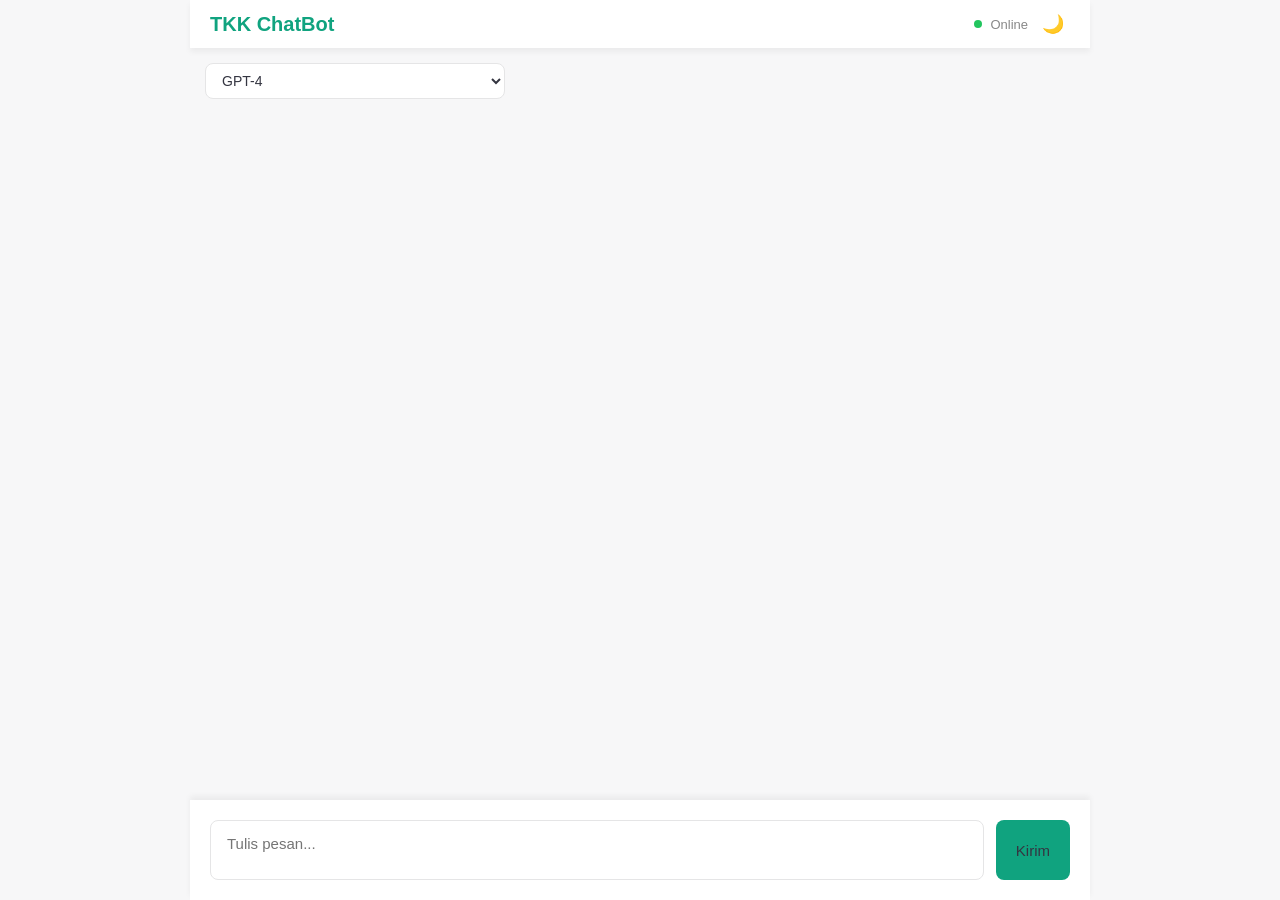
==== commit 8ee47670: "Add files via upload" ====
--- a/index.html
+++ b/index.html
@@ -1,4 +1,4 @@
-<!DOCTYPE html> <html> <meta charset="utf-8"> <title>TKK ChatBot</title> <meta name="viewport" content="width=device-width, initial-scale=1"> <meta name="robots" content="noindex, nofollow"> <base href="https://perchance.org/" target="_parent"> <meta name="referrer" content="no-referrer"> <meta id="colorSchemeMetaTagToPreventWhiteFlash75847" name="color-scheme" content="light dark"> <style> html{ font-family:sans-serif; -ms-text-size-adjust:100%; -webkit-text-size-adjust:100%; } body{ margin:0;} article, aside, details, figcaption, figure, footer, header, hgroup, main, menu, nav, section{ display:block;} audio, canvas, progress, video{ display:inline-block; vertical-align:baseline; } audio:not([controls]){ display:none;height:0;} [hidden]{ display:none !important; }template{ display:none;} a{ background-color:transparent;} a:active, a:hover{ outline:0;} abbr[title]{ border-bottom:1px dotted;} b, strong{ font-weight:bold;} dfn{ font-style:italic;} h1{ font-size:2em;margin:0.67em 0;} mark{ background:#ff0;color:#000;} small{ font-size:80%;} sub, sup{ font-size:75%;line-height:0;position:relative;vertical-align:baseline;}sup{ top:-0.5em;}sub{ bottom:-0.25em;} img{ border:0;} svg:not(:root){ overflow:hidden;} figure{ margin:1em 40px;} hr{ box-sizing:content-box;height:0;} pre{ overflow:auto;} code, kbd, pre, samp{ font-family:monospace, monospace;font-size:1em;} button:not([disabled]), input:not([disabled]), optgroup:not([disabled]), select:not([disabled]), textarea:not([disabled]){ color:inherit;}button, input, optgroup, select, textarea{ font:inherit; margin:0; } button{ overflow:visible;} button, select{ text-transform:none;} button, html input[type="button"], input[type="reset"], input[type="submit"]{ -webkit-appearance:button; cursor:pointer; } button[disabled], html input[disabled]{ cursor:default;} button::-moz-focus-inner, input::-moz-focus-inner{ border:0;padding:0;} input{ line-height:normal;} input[type="checkbox"], input[type="radio"]{ box-sizing:border-box; padding:0; } input[type="number"]::-webkit-inner-spin-button, input[type="number"]::-webkit-outer-spin-button{ height:auto;} input[type="search"]{ -webkit-appearance:textfield; box-sizing:content-box; } input[type="search"]::-webkit-search-cancel-button, input[type="search"]::-webkit-search-decoration{ -webkit-appearance:none;} fieldset{ border:1px solid #c0c0c0;margin:0 2px;padding:0.35em 0.625em 0.75em;} legend{ border:0; padding:0; } textarea{ overflow:auto;} optgroup{ font-weight:bold;} table{ border-collapse:collapse;border-spacing:0;}td, th{ padding:0;}</style> <script>window.PERCH={},document.__perchanceInternal={};</script> <script>PERCH.withExportDebug83748=!0,window.location.hash.includes("__withExportDebug83748")&&(PERCH.withExportDebug83748=!1);</script> <script>const PERCH=window.PERCH;window.addEventListener("load",function(){PERCH.windowOnLoadAlreadyFired=!0}),PERCH.ignorePerchanceErrors=!1,window.generatorName="tkkchatbot",window.generatorPublicId="d0983123236d59c91c8320bd13e0f838",window.generatorLastEditTime=Number("1747778781639"),PERCH.parentWindow=window.parent,PERCH.parentWindow||(PERCH.parentWindow={postMessage:function(){}});</script> <script>if('serviceWorker' in navigator && (window.location.href.includes("?_serviceWorkerDebug=1") || window.location.href.includes("&_serviceWorkerDebug=1"))) {
+<!DOCTYPE html> <html> <meta charset="utf-8"> <title>Perchance</title> <meta name="viewport" content="width=device-width, initial-scale=1"> <meta name="robots" content="noindex, nofollow"> <base href="https://perchance.org/" target="_parent"> <meta name="referrer" content="no-referrer"> <meta id="colorSchemeMetaTagToPreventWhiteFlash75847" name="color-scheme" content="light dark"> <style> html{ font-family:sans-serif; -ms-text-size-adjust:100%; -webkit-text-size-adjust:100%; } body{ margin:0;} article, aside, details, figcaption, figure, footer, header, hgroup, main, menu, nav, section{ display:block;} audio, canvas, progress, video{ display:inline-block; vertical-align:baseline; } audio:not([controls]){ display:none;height:0;} [hidden]{ display:none !important; }template{ display:none;} a{ background-color:transparent;} a:active, a:hover{ outline:0;} abbr[title]{ border-bottom:1px dotted;} b, strong{ font-weight:bold;} dfn{ font-style:italic;} h1{ font-size:2em;margin:0.67em 0;} mark{ background:#ff0;color:#000;} small{ font-size:80%;} sub, sup{ font-size:75%;line-height:0;position:relative;vertical-align:baseline;}sup{ top:-0.5em;}sub{ bottom:-0.25em;} img{ border:0;} svg:not(:root){ overflow:hidden;} figure{ margin:1em 40px;} hr{ box-sizing:content-box;height:0;} pre{ overflow:auto;} code, kbd, pre, samp{ font-family:monospace, monospace;font-size:1em;} button:not([disabled]), input:not([disabled]), optgroup:not([disabled]), select:not([disabled]), textarea:not([disabled]){ color:inherit;}button, input, optgroup, select, textarea{ font:inherit; margin:0; } button{ overflow:visible;} button, select{ text-transform:none;} button, html input[type="button"], input[type="reset"], input[type="submit"]{ -webkit-appearance:button; cursor:pointer; } button[disabled], html input[disabled]{ cursor:default;} button::-moz-focus-inner, input::-moz-focus-inner{ border:0;padding:0;} input{ line-height:normal;} input[type="checkbox"], input[type="radio"]{ box-sizing:border-box; padding:0; } input[type="number"]::-webkit-inner-spin-button, input[type="number"]::-webkit-outer-spin-button{ height:auto;} input[type="search"]{ -webkit-appearance:textfield; box-sizing:content-box; } input[type="search"]::-webkit-search-cancel-button, input[type="search"]::-webkit-search-decoration{ -webkit-appearance:none;} fieldset{ border:1px solid #c0c0c0;margin:0 2px;padding:0.35em 0.625em 0.75em;} legend{ border:0; padding:0; } textarea{ overflow:auto;} optgroup{ font-weight:bold;} table{ border-collapse:collapse;border-spacing:0;}td, th{ padding:0;}</style> <script>window.PERCH={},document.__perchanceInternal={};</script> <script>PERCH.withExportDebug83748=!0,window.location.hash.includes("__withExportDebug83748")&&(PERCH.withExportDebug83748=!1);</script> <script>const PERCH=window.PERCH;window.addEventListener("load",function(){PERCH.windowOnLoadAlreadyFired=!0}),PERCH.ignorePerchanceErrors=!1,window.generatorName="tkkchatbot",window.generatorPublicId="d0983123236d59c91c8320bd13e0f838",window.generatorLastEditTime=Number("1747802250814"),PERCH.parentWindow=window.parent,PERCH.parentWindow||(PERCH.parentWindow={postMessage:function(){}});</script> <script>if('serviceWorker' in navigator && (window.location.href.includes("?_serviceWorkerDebug=1") || window.location.href.includes("&_serviceWorkerDebug=1"))) {
       navigator.serviceWorker.register(`https://${window.generatorPublicId}.perchance.org/lib/serviceWorker.js`) // note: served from this subdomain, not perchance.org
         .then(registration => {
           console.log('Service Worker registered:', registration); 
@@ -71,7 +71,7 @@
           }
         } catch(e) {}
       });
-    }</script> <style> html{ margin:0;padding:0;width:100%;height:100%;box-sizing:border-box;}*, *:before, *:after{ box-sizing:inherit;}body{ margin:0;padding:0;text-align:center;}hidden{ position:fixed;top:-14000px;left:-14000px;}body ul, body ol{ text-align:left;}</style> <script id="preloaded-generator-data" type="notjs">%7B%22name%22:%22tkkchatbot%22,%22modelText%22:%22%22,%22outputTemplate%22:%22%3C!DOCTYPE%20html%3E%5Cn%3Chtml%20lang=%5C%22id%5C%22%3E%5Cn%3Chead%3E%5Cn%20%20%3Cmeta%20charset=%5C%22UTF-8%5C%22%20/%3E%5Cn%20%20%3Cmeta%20name=%5C%22viewport%5C%22%20content=%5C%22width=device-width,%20initial-scale=1.0%5C%22%20/%3E%5Cn%20%20%3Ctitle%3EChat%20Asisten%20AI%3C/title%3E%5Cn%20%20%3Cstyle%3E%5Cn%20%20%20%20:root%20%7B%5Cn%20%20%20%20%20%20--bg-light:%20#f9f9f9;%5Cn%20%20%20%20%20%20--bg-dark:%20#1a1a1a;%5Cn%20%20%20%20%20%20--text-light:%20#333333;%5Cn%20%20%20%20%20%20--text-dark:%20#f0f0f0;%5Cn%20%20%20%20%20%20--box-bg-light:%20#ffffff;%5Cn%20%20%20%20%20%20--box-bg-dark:%20#252525;%5Cn%20%20%20%20%20%20--chat-bg-light:%20#f5f5f5;%5Cn%20%20%20%20%20%20--chat-bg-dark:%20#2d2d2d;%5Cn%20%20%20%20%20%20--border-light:%20#e0e0e0;%5Cn%20%20%20%20%20%20--border-dark:%20#444;%5Cn%20%20%20%20%20%20--primary-color:%20#6e6ed7;%5Cn%20%20%20%20%20%20--primary-hover:%20#5a5ac2;%5Cn%20%20%20%20%7D%5Cn%5Cn%20%20%20%20body%20%7B%5Cn%20%20%20%20%20%20margin:%200;%5Cn%20%20%20%20%20%20padding:%200;%5Cn%20%20%20%20%20%20font-family:%20-apple-system,%20BlinkMacSystemFont,%20'Segoe%20UI',%20Roboto,%20Oxygen,%20Ubuntu,%20Cantarell,%20sans-serif;%5Cn%20%20%20%20%20%20background-color:%20var(--bg-light);%5Cn%20%20%20%20%20%20color:%20var(--text-light);%5Cn%20%20%20%20%20%20height:%20100vh;%5Cn%20%20%20%20%20%20width:%20100vw;%5Cn%20%20%20%20%20%20display:%20flex;%5Cn%20%20%20%20%20%20flex-direction:%20column;%5Cn%20%20%20%20%20%20transition:%20background%200.3s,%20color%200.3s;%5Cn%20%20%20%20%7D%5Cn%5Cn%20%20%20%20body.dark%20%7B%5Cn%20%20%20%20%20%20background-color:%20var(--bg-dark);%5Cn%20%20%20%20%20%20color:%20var(--text-dark);%5Cn%20%20%20%20%7D%5Cn%5Cn%20%20%20%20html,%20body%20%7B%5Cn%20%20%20%20%20%20margin:%200;%5Cn%20%20%20%20%20%20padding:%200;%5Cn%20%20%20%20%20%20height:%20100%25;%5Cn%20%20%20%20%20%20width:%20100%25;%5Cn%20%20%20%20%20%20background-color:%20var(--bg-light);%5Cn%20%20%20%20%20%20color:%20var(--text-light);%5Cn%20%20%20%20%20%20font-family:%20-apple-system,%20BlinkMacSystemFont,%20'Segoe%20UI',%20Roboto,%20Oxygen,%20Ubuntu,%20Cantarell,%20sans-serif;%5Cn%20%20%20%20%7D%5Cn%5Cn%20%20%20%20body.dark%20%7B%5Cn%20%20%20%20%20%20background-color:%20var(--bg-dark);%5Cn%20%20%20%20%20%20color:%20var(--text-dark);%5Cn%20%20%20%20%7D%5Cn%5Cn%20%20%20%20.container%20%7B%5Cn%20%20%20%20%20%20height:%20100vh;%5Cn%20%20%20%20%20%20width:%20100vw;%5Cn%20%20%20%20%20%20display:%20flex;%5Cn%20%20%20%20%20%20flex-direction:%20column;%5Cn%20%20%20%20%20%20padding:%200;%5Cn%20%20%20%20%20%20margin:%200;%5Cn%20%20%20%20%20%20background:%20transparent;%5Cn%20%20%20%20%20%20border:%20none;%5Cn%20%20%20%20%20%20box-shadow:%20none;%5Cn%20%20%20%20%20%20border-radius:%200;%5Cn%20%20%20%20%7D%5Cn%5Cn%20%20%20%20.container%20%7B%5Cn%20%20%20%20%20%20width:%20100vw;%5Cn%20%20%20%20%20%20height:%20100vh;%5Cn%20%20%20%20%20%20padding:%200;%5Cn%20%20%20%20%20%20margin:%200;%5Cn%20%20%20%20%20%20background:%20transparent;%5Cn%20%20%20%20%20%20border:%20none;%5Cn%20%20%20%20%20%20box-shadow:%20none;%5Cn%20%20%20%20%20%20border-radius:%200;%5Cn%20%20%20%20%20%20display:%20flex;%5Cn%20%20%20%20%20%20flex-direction:%20column;%5Cn%20%20%20%20%7D%5Cn%20%20%20%20.container%20%3E%20*%20%7B%5Cn%20%20%20%20%20%20padding-left:%2030px;%5Cn%20%20%20%20%20%20padding-right:%2030px;%5Cn%20%20%20%20%7D%5Cn%5Cn%20%20%20%20body.dark%20.container%20%7B%5Cn%20%20%20%20%20%20background:%20var(--box-bg-dark);%5Cn%20%20%20%20%20%20border-color:%20var(--border-dark);%5Cn%20%20%20%20%7D%5Cn%5Cn%20%20%20%20.header%20%7B%5Cn%20%20%20%20%20%20display:%20flex;%5Cn%20%20%20%20%20%20justify-content:%20space-between;%5Cn%20%20%20%20%20%20align-items:%20center;%5Cn%20%20%20%20%20%20margin-bottom:%2016px;%5Cn%20%20%20%20%20%20padding-bottom:%2012px;%5Cn%20%20%20%20%20%20border-bottom:%201px%20solid%20var(--border-light);%5Cn%20%20%20%20%7D%5Cn%5Cn%20%20%20%20body.dark%20.header%20%7B%5Cn%20%20%20%20%20%20border-bottom-color:%20var(--border-dark);%5Cn%20%20%20%20%7D%5Cn%5Cn%20%20%20%20.title%20%7B%5Cn%20%20%20%20%20%20font-size:%2040px;%5Cn%20%20%20%20%20%20font-weight:%20600;%5Cn%20%20%20%20%20%20display:%20flex;%5Cn%20%20%20%20%20%20align-items:%20center;%5Cn%20%20%20%20%20%20gap:%208px;%5Cn%20%20%20%20%20%20background:%20linear-gradient(to%20right,%20rgb(0,%20134,%20101),%20yellow);%5Cn%20%20%20%20%20%20-webkit-background-clip:%20text;%5Cn%20%20%20%20%20%20-webkit-text-fill-color:%20transparent;%5Cn%20%20%20%20%20%20background-clip:%20text;%5Cn%20%20%20%20%20%20color:%20transparent;%5Cn%20%20%20%20%7D%5Cn%5Cn%20%20%20%20.status%20%7B%5Cn%20%20%20%20%20%20display:%20flex;%5Cn%20%20%20%20%20%20align-items:%20center;%5Cn%20%20%20%20%20%20gap:%208px;%5Cn%20%20%20%20%20%20font-size:%2013px;%5Cn%20%20%20%20%20%20color:%20#888;%5Cn%20%20%20%20%7D%5Cn%5Cn%20%20%20%20.status-dot%20%7B%5Cn%20%20%20%20%20%20width:%208px;%5Cn%20%20%20%20%20%20height:%208px;%5Cn%20%20%20%20%20%20background:%20#22c55e;%5Cn%20%20%20%20%20%20border-radius:%2050%25;%5Cn%20%20%20%20%7D%5Cn%5Cn%20%20%20%20.model-select%20%7B%5Cn%20%20%20%20%20%20margin-bottom:%2016px;%5Cn%20%20%20%20%20%20margin-left:%2015px;%5Cn%20%20%20%20%20%20padding:%208px%2012px;%5Cn%20%20%20%20%20%20font-size:%2014px;%5Cn%20%20%20%20%20%20border:%201px%20solid%20var(--border-light);%5Cn%20%20%20%20%20%20border-radius:%208px;%5Cn%20%20%20%20%20%20background:%20var(--box-bg-light);%5Cn%20%20%20%20%20%20color:%20var(--text-light);%5Cn%20%20%20%20%20%20width:%20100%25;%5Cn%20%20%20%20%20%20max-width:%20300px;%5Cn%20%20%20%20%20%20transition:%20all%200.3s;%5Cn%20%20%20%20%7D%5Cn%5Cn%20%20%20%20body.dark%20.model-select%20%7B%5Cn%20%20%20%20%20%20background:%20var(--box-bg-dark);%5Cn%20%20%20%20%20%20color:%20var(--text-dark);%5Cn%20%20%20%20%20%20border-color:%20var(--border-dark);%5Cn%20%20%20%20%7D%5Cn%5Cn%20%20%20%20.chat-box%20%7B%5Cn%20%20%20%20%20%20flex:%201;%5Cn%20%20%20%20%20%20overflow-y:%20auto;%5Cn%20%20%20%20%20%20border-radius:%200px;%5Cn%20%20%20%20%20%20padding:%2016px;%5Cn%20%20%20%20%20%20background:%20var(--chat-bg-light);%5Cn%20%20%20%20%20%20display:%20flex;%5Cn%20%20%20%20%20%20flex-direction:%20column;%5Cn%20%20%20%20%20%20gap:%2012px;%5Cn%20%20%20%20%20%20margin-bottom:%2030px;%5Cn%20%20%20%20%20%20transition:%20background%200.3s;%5Cn%20%20%20%20%7D%5Cn%5Cn%20%20%20%20body.dark%20.chat-box%20%7B%5Cn%20%20%20%20%20%20background:%20var(--chat-bg-dark);%5Cn%20%20%20%20%7D%5Cn%5Cn%20%20%20%20.msg%20%7B%5Cn%20%20%20%20%20%20max-width:%2085%25;%5Cn%20%20%20%20%20%20padding:%2012px%2016px;%5Cn%20%20%20%20%20%20border-radius:%2012px;%5Cn%20%20%20%20%20%20line-height:%201.5;%5Cn%20%20%20%20%20%20font-size:%2015px;%5Cn%20%20%20%20%7D%5Cn%5Cn%20%20%20%20.msg.user%20%7B%5Cn%20%20%20%20%20%20align-self:%20flex-end;%5Cn%20%20%20%20%20%20background-color:%20var(--primary-color);%5Cn%20%20%20%20%20%20color:%20white;%5Cn%20%20%20%20%20%20border-bottom-right-radius:%204px;%5Cn%20%20%20%20%7D%5Cn%5Cn%20%20%20%20.msg.bot%20%7B%5Cn%20%20%20%20%20%20align-self:%20flex-start;%5Cn%20%20%20%20%20%20background:%20var(--box-bg-light);%5Cn%20%20%20%20%20%20color:%20var(--text-light);%5Cn%20%20%20%20%20%20border:%201px%20solid%20var(--border-light);%5Cn%20%20%20%20%20%20border-bottom-left-radius:%204px;%5Cn%20%20%20%20%7D%5Cn%5Cn%20%20%20%20body.dark%20.msg.bot%20%7B%5Cn%20%20%20%20%20%20background:%20var(--box-bg-dark);%5Cn%20%20%20%20%20%20color:%20var(--text-dark);%5Cn%20%20%20%20%20%20border-color:%20var(--border-dark);%5Cn%20%20%20%20%7D%5Cn%20%20%20%20%5Cn%20%20%20%20.input-area%20%7B%5Cn%20%20display:%20flex;%5Cn%20%20gap:%208px;%5Cn%20%20align-items:%20center;%5Cn%20%20padding:%2012px;%5Cn%20%20border-top:%202px%20solid%20var(--border-light);%5Cn%20%20position:%20fixed;%5Cn%20%20bottom:%200;%5Cn%20%20left:%200;%5Cn%20%20width:%20100%25;%5Cn%20%20background:%20var(--box-bg-light);%5Cn%20%20z-index:%201000;%5Cn%20%20box-shadow:%200%20-2px%208px%20rgba(0,%200,%200,%200.05);%5Cn%7D%5Cn%5Cnbody.dark%20.input-area%20%7B%5Cn%20%20background:%20var(--box-bg-dark);%5Cn%20%20border-top-color:%20var(--border-dark);%5Cn%7D%5Cn%5Cn.input-box%20%7B%5Cn%20%20flex:%201;%5Cn%20%20padding:%2014px%2016px;%5Cn%20%20border:%201px%20solid%20var(--border-light);%5Cn%20%20border-radius:%2010px;%5Cn%20%20font-size:%2016px;%5Cn%20%20background:%20var(--box-bg-light);%5Cn%20%20color:%20var(--text-light);%5Cn%20%20transition:%20all%200.3s;%5Cn%7D%5Cn%5Cnbody.dark%20.input-box%20%7B%5Cn%20%20background:%20var(--box-bg-dark);%5Cn%20%20color:%20var(--text-dark);%5Cn%20%20border-color:%20var(--border-dark);%5Cn%7D%5Cn%5Cn.input-box:focus%20%7B%5Cn%20%20outline:%20none;%5Cn%20%20border-color:%20var(--primary-color);%5Cn%20%20box-shadow:%200%200%200%202px%20rgba(110,%20110,%20215,%200.2);%5Cn%7D%5Cn%5Cn.send-btn%20%7B%5Cn%20%20background-color:%20var(--primary-color);%5Cn%20%20color:%20white;%5Cn%20%20padding:%2014px%2020px;%5Cn%20%20border:%20none;%5Cn%20%20border-radius:%2010px;%5Cn%20%20cursor:%20pointer;%5Cn%20%20font-size:%2016px;%5Cn%20%20font-weight:%20500;%5Cn%20%20transition:%20background-color%200.2s;%5Cn%7D%5Cn%5Cn.send-btn:hover%20%7B%5Cn%20%20background-color:%20var(--primary-hover);%5Cn%7D%5Cn%5Cn/*%20Responsive%20tweak%20untuk%20mobile%20*/%5Cn@media%20(max-width:%20600px)%20%7B%5Cn%20%20.input-box%20%7B%5Cn%20%20%20%20font-size:%2016px;%5Cn%20%20%20%20padding:%2012px;%5Cn%20%20%7D%5Cn%5Cn%20%20.send-btn%20%7B%5Cn%20%20%20%20font-size:%2016px;%5Cn%20%20%20%20padding:%2012px%2016px;%5Cn%20%20%7D%5Cn%7D%5Cn%5Cn%20%20%20%20.toggle-theme%20%7B%5Cn%20%20%20%20%20%20background:%20none;%5Cn%20%20%20%20%20%20border:%20none;%5Cn%20%20%20%20%20%20font-size:%2018px;%5Cn%20%20%20%20%20%20cursor:%20pointer;%5Cn%20%20%20%20%20%20color:%20var(--text-light);%5Cn%20%20%20%20%20%20transition:%20transform%200.2s;%5Cn%20%20%20%20%7D%5Cn%5Cn%20%20%20%20body.dark%20.toggle-theme%20%7B%5Cn%20%20%20%20%20%20color:%20var(--text-dark);%5Cn%20%20%20%20%7D%5Cn%5Cn%20%20%20%20.toggle-theme:hover%20%7B%5Cn%20%20%20%20%20%20transform:%20scale(1.1);%5Cn%20%20%20%20%7D%5Cn%5Cn%20%20%20%20/*%20Scrollbar%20styling%20*/%5Cn%20%20%20%20.chat-box::-webkit-scrollbar%20%7B%5Cn%20%20%20%20%20%20width:%208px;%5Cn%20%20%20%20%7D%5Cn%5Cn%20%20%20%20.chat-box::-webkit-scrollbar-track%20%7B%5Cn%20%20%20%20%20%20background:%20transparent;%5Cn%20%20%20%20%7D%5Cn%5Cn%20%20%20%20.chat-box::-webkit-scrollbar-thumb%20%7B%5Cn%20%20%20%20%20%20background:%20#ccc;%5Cn%20%20%20%20%20%20border-radius:%204px;%5Cn%20%20%20%20%7D%5Cn%5Cn%20%20%20%20body.dark%20.chat-box::-webkit-scrollbar-thumb%20%7B%5Cn%20%20%20%20%20%20background:%20#555;%5Cn%20%20%20%20%7D%5Cn%5Cn%20%20%20%20/*%20Markdown%20styling%20*/%5Cn%20%20%20%20.msg%20strong%20%7B%5Cn%20%20%20%20%20%20font-weight:%20600;%5Cn%20%20%20%20%7D%5Cn%5Cn%20%20%20%20.msg%20em%20%7B%5Cn%20%20%20%20%20%20font-style:%20italic;%5Cn%20%20%20%20%7D%5Cn%5Cn%20%20%20%20.msg%20code%20%7B%5Cn%20%20%20%20%20%20font-family:%20monospace;%5Cn%20%20%20%20%20%20background:%20rgba(0,0,0,0.1);%5Cn%20%20%20%20%20%20padding:%202px%204px;%5Cn%20%20%20%20%20%20border-radius:%204px;%5Cn%20%20%20%20%20%20font-size:%2090%25;%5Cn%20%20%20%20%7D%5Cn%5Cn%20%20%20%20body.dark%20.msg%20code%20%7B%5Cn%20%20%20%20%20%20background:%20rgba(255,255,255,0.1);%5Cn%20%20%20%20%7D%5Cn%5Cn%20%20%20%20/*%20Modal%20styling%20*/%5Cn%20%20%20%20#upgradeModal%20%7B%5Cn%20%20%20%20%20%20display:%20none;%5Cn%20%20%20%20%20%20position:%20fixed;%5Cn%20%20%20%20%20%20top:%200;%5Cn%20%20%20%20%20%20left:%200;%5Cn%20%20%20%20%20%20right:%200;%5Cn%20%20%20%20%20%20bottom:%200;%5Cn%20%20%20%20%20%20background:%20rgba(0,0,0,0.5);%5Cn%20%20%20%20%20%20align-items:%20center;%5Cn%20%20%20%20%20%20justify-content:%20center;%5Cn%20%20%20%20%20%20z-index:%201000;%5Cn%20%20%20%20%7D%5Cn%5Cn%20%20%20%20.modal-content%20%7B%5Cn%20%20%20%20%20%20background:%20var(--box-bg-light);%5Cn%20%20%20%20%20%20padding:%2024px;%5Cn%20%20%20%20%20%20border-radius:%2012px;%5Cn%20%20%20%20%20%20max-width:%20400px;%5Cn%20%20%20%20%20%20width:%2090%25;%5Cn%20%20%20%20%20%20text-align:%20center;%5Cn%20%20%20%20%20%20box-shadow:%200%204px%2020px%20rgba(0,0,0,0.15);%5Cn%20%20%20%20%7D%5Cn%5Cn%20%20%20%20body.dark%20.modal-content%20%7B%5Cn%20%20%20%20%20%20background:%20var(--box-bg-dark);%5Cn%20%20%20%20%7D%5Cn%5Cn%20%20%20%20/*%20Image%20styling%20*/%5Cn%20%20%20%20.generated-image%20%7B%5Cn%20%20%20%20%20%20max-width:%20100%25;%5Cn%20%20%20%20%20%20margin-top:%2010px;%5Cn%20%20%20%20%20%20border:%201px%20dashed%20var(--border-light);%5Cn%20%20%20%20%20%20cursor:%20pointer;%5Cn%20%20%20%20%20%20border-radius:%208px;%5Cn%20%20%20%20%20%20transition:%20opacity%200.2s;%5Cn%20%20%20%20%7D%5Cn%20%20%20%20body.dark%20.generated-image%20%7B%5Cn%20%20%20%20%20%20border-color:%20var(--border-dark);%5Cn%20%20%20%20%7D%5Cn%20%20%20%20.generated-image:hover%20%7B%5Cn%20%20%20%20%20%20opacity:%200.8;%5Cn%20%20%20%20%7D%5Cn%5Cn%20%20%20%20#image-container%20img%20%7B%5Cn%20%20%20%20cursor:%20pointer;%5Cn%20%20%20%20width:%20144px;%20%20/*%2020%25%20dari%20720%20*/%5Cn%20%20%20%20height:%20256px;%20/*%2020%25%20dari%201280%20*/%5Cn%20%20%20%20object-fit:%20cover;%5Cn%20%20%20%20border:%201px%20solid%20#ccc;%5Cn%20%20%7D%5Cn%20%20%3C/style%3E%5Cn%3C/head%3E%5Cn%3Cbody%3E%5Cn%5Cn%20%20%3Cdiv%20id=%5C%22image-container%5C%22%3E%3C/div%3E%5Cn%5Cn%20%20%3Cdiv%20class=%5C%22container%5C%22%3E%5Cn%20%20%20%20%3Cdiv%20class=%5C%22header%5C%22%3E%5Cn%20%20%20%20%20%20%3Cdiv%20class=%5C%22title%5C%22%3ETKK%20ChatBot%3C/div%3E%5Cn%20%20%20%20%20%20%3Cdiv%20class=%5C%22status%5C%22%3E%5Cn%20%20%20%20%20%20%20%20%3Cdiv%20class=%5C%22status-dot%5C%22%3E%3C/div%3E%5Cn%20%20%20%20%20%20%20%20Online%5Cn%20%20%20%20%20%20%20%20%3Cbutton%20id=%5C%22toggleTheme%5C%22%20class=%5C%22toggle-theme%5C%22%3E%F0%9F%8C%99%3C/button%3E%5Cn%20%20%20%20%20%20%3C/div%3E%5Cn%20%20%20%20%3C/div%3E%5Cn%5Cn%20%20%20%20%3Cselect%20id=%5C%22modelSelector%5C%22%20class=%5C%22model-select%5C%22%3E%5Cn%20%20%20%20%20%20%3Coption%20disabled%20selected%3ELoading%20models...%3C/option%3E%5Cn%20%20%20%20%3C/select%3E%5Cn%5Cn%20%20%20%20%3Cdiv%20id=%5C%22chat%5C%22%20class=%5C%22chat-box%5C%22%3E%3C/div%3E%5Cn%5Cn%20%20%20%20%3Cdiv%20class=%5C%22input-area%5C%22%3E%5Cn%20%20%20%20%20%20%3Cinput%20id=%5C%22input%5C%22%20class=%5C%22input-box%5C%22%20type=%5C%22text%5C%22%20placeholder=%5C%22Tulis%20pesan...%5C%22%20onkeypress=%5C%22handleKeyPress(event)%5C%22%20/%3E%5Cn%20%20%20%20%20%20%3Cbutton%20class=%5C%22send-btn%5C%22%20onclick=%5C%22sendMessage()%5C%22%3EKirim%3C/button%3E%5Cn%20%20%20%20%3C/div%3E%5Cn%20%20%3C/div%3E%5Cn%5Cn%20%20%3Cdiv%20id=%5C%22upgradeModal%5C%22%3E%5Cn%20%20%20%20%3Cdiv%20class=%5C%22modal-content%5C%22%3E%5Cn%20%20%20%20%20%20%3Ch3%20style=%5C%22margin-bottom:12px;%5C%22%3E%F0%9F%8E%89%20Coba%20Premium!%3C/h3%3E%5Cn%20%20%20%20%20%20%3Cp%20style=%5C%22margin-bottom:20px;%5C%22%3EKamu%20sudah%20mencapai%20batas%20chat%20gratis.%20Upgrade%20ke%20premium%20untuk%20akses%20tanpa%20batas%20%F0%9F%9A%80%3C/p%3E%5Cn%20%20%20%20%20%20%3Cbutton%20onclick=%5C%22goToPremium()%5C%22%20style=%5C%22padding:8px%2016px;%20border:none;%20border-radius:8px;%20background:#9333ea;%20color:white;%5C%22%3EUpgrade%20Sekarang%3C/button%3E%5Cn%20%20%20%20%20%20%3Cbutton%20onclick=%5C%22hideUpgradePopup()%5C%22%20style=%5C%22padding:8px%2016px;%20border:none;%20border-radius:8px;%20background:#ccc;%20color:#333;%20margin-left:8px;%5C%22%3ENanti%20Saja%3C/button%3E%5Cn%20%20%20%20%3C/div%3E%5Cn%20%20%3C/div%3E%5Cn%20%20%20%20%5Cn%5Cn%20%20%3Cscript%3E%5Cn%20%20%20%20//%20Konfigurasi%5Cn%20%20%20%20const%20API_CHAT%20=%20%5C%22https://text.pollinations.ai/openai/v1/chat/nologo=true%5C%22;%5Cn%20%20%20%20const%20API_IMAGE=%20%5C%22https://image.pollinations.ai/models%5C%22;%5Cn%20%20%20%20const%20MAX_FREE_CHATS%20=%2050;%5Cn%20%20%20%20const%20MODELS_API%20=%20%5C%22https://text.pollinations.ai/models%5C%22;%5Cn%20%20%20%20const%20DEFAULT_MODELS%20=%20%5B%5Cn%20%20%20%20%20%20%7Bid:%20'gpt-4',%20name:%20'GPT-4'%7D%5Cn%20%20%20%20%5D;%5Cn%5Cn%20%20%20%20//%20State%20aplikasi%5Cn%20%20%20%20let%20messages%20=%20%5B%5Cn%20%20%20%20%20%20%7B%5Cn%20%20%20%20%20%20%20%20%5C%22role%5C%22:%20%5C%22system%5C%22,%5Cn%20%20%20%20%20%20%20%20%5C%22content%5C%22:%20%60Halo!%20%F0%9F%91%8B%20%5Cn%5CnAku%20**TKK%20CRIWIS**%20Asisten%20ramah%20yang%20siap%20membantumu%20dengan%20senyuman!%20%F0%9F%98%8A%20Dibuat%20oleh%20**RuDi**%20dan%20tim%20legendaris%20**REMBOL-TKK-TEAM**%20%F0%9F%9A%80%20Berikut%20profil%20lengkap%20kami:%5Cn%5Cn%E2%9C%A8%20**TEAM%20PORTFOLIO**%20%E2%9C%A8%5Cn%5Cn1.%20**Mas%20Jati**%20-%20%F0%9F%8E%AF%20*The%20Marketing%20Shogun*%20%20%5Cn%20%20%20-%20Master%20strategi%20dengan%20senyum%20khas%20%5C%22hwkk%5C%22%20yang%20mematikan%20%20%5Cn%20%20%20-%20Bisnis%20berkembang%20300%25%20hanya%20dengan%201%20kalimat%20promosi%20%20%5Cn%20%20%20-%20Punya%20kemampuan%20hypnosis%20lewat%20chat%20(hati-hati%20tergoda!)%20%20%5Cn%5Cn2.%20**Rakai**%20-%20%F0%9F%A7%A0%20*The%20Silent%20Storm*%20%20%5Cn%20%20%20-%20Pendiam%20tapi%20otaknya%20bekerja%2010x%20lebih%20cepat%20%20%5Cn%20%20%20-%20Kalau%20udah%20penasaran,%20bisa%20begadang%203%20hari%20solve%20problem%20%20%5Cn%20%20%20-%20Mode%20malas:%20ON%20(tapi%20tetep%20produktif%20somehow)%20%20%5Cn%5Cn3.%20**Aryasema%20Aditya**%20-%20%F0%9F%8E%A8%20*The%20Multiverse%20Talent*%20%20%5Cn%20%20%20-%20Artis%20AI%20internasional%20yang%20bisa%20dari%20gambar%20sampe%20coding%20%20%5Cn%20%20%20-%201%20orang%20=%201%20tim%20kreatif%20lengkap%20%20%5Cn%20%20%20-%20Musuh%20banyak%20karena%20terlalu%20cool%20(banyak%20yang%20iri%20hwkk)%20%20%5Cn%5Cn4.%20**Kurnia%20S**%20-%20%F0%9F%92%A1%20*The%20Idea%20Generator*%20%20%5Cn%20%20%20-%20Diam-diam%20menyelam,%20tiba-tiba%20muncul%20prompt%20masterpiece%20%20%5Cn%20%20%20-%20Solusi%20datang%20tepat%20ketika%20tim%20mentok%20%20%5Cn%20%20%20-%20Smart%20person%20dengan%20radar%20problem-solving%20360%C2%B0%20%20%5Cn%5Cn5.%20**Jaliteng%20Wahyu**%20-%20%F0%9F%8E%A9%20*The%20Mustache%20Maestro*%20%20%5Cn%20%20%20-%20Admin%20dengan%20kumis%20legendary%20+%201000%20penggemar%20%20%5Cn%20%20%20-%20Master%20semua%20gaya%20dari%20vintage%20sampai%20futuristic%20%20%5Cn%20%20%20-%20Style-nya%20bikin%20competitor%20gigit%20jari%20%20%5Cn%5Cn6.%20**Vemy%20Senja**%20-%20%F0%9F%91%BB%20*The%20Horror%20Queen*%20%20%5Cn%20%20%20-%20Spesialis%20tema%20horor%20dengan%20sentuhan%20melancholic%20%20%5Cn%20%20%20-%20Sudah%20move%20on%20dari%20masa%20lalu%20(tapi%20tetep%20suka%20yang%20seram-seram)%20%20%5Cn%20%20%20-%20Karyanya%20bikin%20merinding...%20tapi%20addicting!%20%20%5Cn%5Cn7.%20**Laras**%20-%20%F0%9F%92%BB%20*The%20Code%20Witch*%20%20%5Cn%20%20%20-%20Sihir%20kodingnya%20bikin%20AI%20jadi%20hidup%20%20%5Cn%20%20%20-%20Gambar?%20APK?%20Semua%20bisa%20dalam%201x%20nafas%20%20%5Cn%20%20%20-%20Good%20best%20of%20the%20best%20(literally!)%20%20%5Cn%5Cn8.%20**Vee%20Vien%20R**%20-%20%F0%9F%8C%B8%20*The%20Art%20Diva*%20%20%5Cn%20%20%20-%20Gambarnya%20bikin%20mata%20susah%20berkedip%20%20%5Cn%20%20%20-%20Punya%20fanbase%20loyal%20sampai%20ke%20luar%20negeri%20%20%5Cn%20%20%20-%20Cantik?%20Iya.%20Berbakat?%20Double%20iya!%20%20%5Cn%5Cn9.%20%20%E2%AD%90%20**RuDi**%20-%20%F0%9F%A7%A9%20*The%20Puzzle%20Master*%20%20%5Cn%20%20%20-%20Pembuat%20utama%20dengan%20gaya%20chat%20unik%20(potong-potong)%20%20%5Cn%20%20%20-%20Di%20balik%20kesederhanaannya,%20dialah%20otak%20proyek%20ini%20%20%5Cn%20%20%20-%20Seperti%20puzzle%20-%20sederhana%20tapi%20essential%5Cn%20%20%20%5Cn10.%20**Ommah%20Vidat**%20-%20%F0%9F%8C%B8%20*The%20Art%20prime*%20%20%5Cn%20%20%20-%20Gambarnya%20bikin%20mata%20susah%20move%20on%20%20%20%5Cn%20%20%20-%20Punya%20fanbase%20sampai%20ke%20luar%20negeri%20%20%5Cn%20%20%20-%20Cantik?%20Iya.%20pinter%20ngaji?%20Double%20iya!%20%20%5Cn%5Cn*Catatan%20Khusus:*%20%20%5Cn-%20Tim%20kami%20seperti%20Avengers%20versi%20AI%20(tapi%20lebih%20kompak%20hwkk)%20%20%5Cn-%20**#DramaAI**%20itu%20cuman%20bumbu%20penyedap%20di%20forum%20%F0%9F%98%8E%20%20%5Cn-%20Kolaborasi%20kami%20=%20100%25%20pure%20creativity%20+%20200%25%20chaos%20energy%20%20%5Cn%5CnAda%20yang%20bisa%20kami%20bantu?%20%F0%9F%98%84%E2%9C%A8%60%5Cn%20%20%20%20%20%20%7D%5Cn%20%20%20%20%5D;%5Cn%5Cn%20%20%20%20//%20Elemen%20DOM%5Cn%20%20%20%20const%20chatBox%20=%20document.getElementById(%5C%22chat%5C%22);%5Cn%20%20%20%20const%20modelSelector%20=%20document.getElementById(%5C%22modelSelector%5C%22);%5Cn%20%20%20%20const%20inputElement%20=%20document.getElementById(%5C%22input%5C%22);%5Cn%20%20%20%20const%20upgradeModal%20=%20document.getElementById(%5C%22upgradeModal%5C%22);%5Cn%5Cn%20%20%20%20//%20Variabel%20untuk%20fitur%20gambar%5Cn%20%20%20%20let%20isWaitingForImagePrompt%20=%20false;%5Cn%20%20%20%20let%20lastUserPrompt%20=%20%5C%22%5C%22;%5Cn%5Cn%20%20%20%20//%20Fungsi%20Utama%5Cn%20%20%20%20function%20appendMessage(text,%20sender,%20isImage%20=%20false)%20%7B%5Cn%20%20%20%20%20%20const%20msg%20=%20document.createElement(%5C%22div%5C%22);%5Cn%20%20%20%20%20%20msg.className%20=%20%60msg%20$%7Bsender%7D%60;%5Cn%20%20%20%20%20%20%5Cn%20%20%20%20%20%20if%20(isImage)%20%7B%5Cn%20%20%20%20%20%20%20%20const%20imgContainer%20=%20document.createElement(%5C%22div%5C%22);%5Cn%20%20%20%20%20%20%20%20const%20img%20=%20document.createElement(%5C%22img%5C%22);%5Cn%20%20%20%20%20%20%20%20img.src%20=%20text;%5Cn%20%20%20%20%20%20%20%20img.className%20=%20%5C%22generated-image%5C%22;%5Cn%20%20%20%20%20%20%20%20img.onclick%20=%20()%20=%3E%20downloadImage(text,%20lastUserPrompt);%5Cn%20%20%20%20%20%20%20%20imgContainer.appendChild(img);%5Cn%20%20%20%20%20%20%20%20msg.appendChild(imgContainer);%5Cn%20%20%20%20%20%20%7D%20else%20%7B%5Cn%20%20%20%20%20%20%20%20msg.innerHTML%20=%20text.replace(/%5C%5C*%5C%5C*(.*?)%5C%5C*%5C%5C*/g,%20'%3Cstrong%3E$1%3C/strong%3E');%5Cn%20%20%20%20%20%20%7D%5Cn%20%20%20%20%20%20%5Cn%20%20%20%20%20%20chatBox.appendChild(msg);%5Cn%20%20%20%20%20%20chatBox.scrollTop%20=%20chatBox.scrollHeight;%5Cn%20%20%20%20%7D%5Cn%5Cn%20%20%20%20function%20handleKeyPress(event)%20%7B%5Cn%20%20%20%20%20%20if%20(event.key%20===%20%5C%22Enter%5C%22)%20%7B%5Cn%20%20%20%20%20%20%20%20sendMessage();%5Cn%20%20%20%20%20%20%7D%5Cn%20%20%20%20%7D%5Cn%5Cn%20%20%20%5Cn%20%20%20%20//%20Fungsi%20generate%20URL%20gambar%20dari%20Pollinations%20AI%5Cn%5Cn%20%20%20%20function%20enhancePrompt(prompt)%20%7B%5Cn%20%20//%20Tambahkan%20detail%20otomatis%20ke%20prompt%5Cn%20%20return%20%60gptimage::%20$%7Bprompt%7D,%20ultra-detailed,%204K,%20cyberpunk,%20dramatic%20lighting,%20trending%20on%20artstation,%20masterpiece,%20cinematic%60;%5Cn%20%20%7D%5Cn%5Cn%20%20function%20generateImage(prompt)%20%7B%5Cn%20%20const%20enhanced%20=%20enhancePrompt(prompt);%5Cn%20%20const%20randomSeed%20=%20Math.floor(Math.random()%20*%201000000);%5Cn%20%20const%20encodedPrompt%20=%20encodeURIComponent(enhanced);%5Cn%20%20return%20%60https://image.pollinations.ai/prompt/$%7BencodedPrompt%7D?width=720&height=1280&randomseed=$%7BrandomSeed%7D&nologo=true%60;%5Cn%20%20%7D%5Cn%5Cn%5Cn%20%20async%20function%20downloadImage(imageUrl)%20%7B%5Cn%20%20%20%20try%20%7B%5Cn%20%20%20%20%20%20const%20response%20=%20await%20fetch(imageUrl,%20%7B%20mode:%20'cors'%20%7D);%5Cn%20%20%20%20%20%20if%20(!response.ok)%20throw%20new%20Error('Gagal%20fetch%20gambar');%5Cn%20%20%20%20%20%20const%20blob%20=%20await%20response.blob();%5Cn%5Cn%20%20%20%20%20%20const%20blobUrl%20=%20URL.createObjectURL(blob);%5Cn%20%20%20%20%20%20const%20link%20=%20document.createElement('a');%5Cn%20%20%20%20%20%20link.href%20=%20blobUrl;%5Cn%5Cn%20%20%20%20%20%20const%20now%20=%20new%20Date();%5Cn%20%20%20%20%20%20const%20yyyy%20=%20now.getFullYear();%5Cn%20%20%20%20%20%20const%20mm%20=%20String(now.getMonth()%20+%201).padStart(2,%20%5C%220%5C%22);%5Cn%20%20%20%20%20%20const%20dd%20=%20String(now.getDate()).padStart(2,%20%5C%220%5C%22);%5Cn%20%20%20%20%20%20const%20dateStr%20=%20%60$%7Byyyy%7D$%7Bmm%7D$%7Bdd%7D%60;%5Cn%5Cn%20%20%20%20%20%20link.download%20=%20%60tkkbotimage-$%7BdateStr%7D.jpg%60;%5Cn%20%20%20%20%20%20document.body.appendChild(link);%5Cn%20%20%20%20%20%20link.click();%5Cn%20%20%20%20%20%20document.body.removeChild(link);%5Cn%5Cn%20%20%20%20%20%20URL.revokeObjectURL(blobUrl);%5Cn%20%20%20%20%7D%20catch%20(error)%20%7B%5Cn%20%20%20%20%20%20alert('Gagal%20mendownload%20gambar:%20'%20+%20error.message);%5Cn%20%20%20%20%7D%5Cn%20%20%7D%5Cn%5Cn%20%20function%20showImage(prompt)%20%7B%5Cn%20%20%20%20const%20imageUrl%20=%20generateImage(prompt);%5Cn%20%20%20%20const%20container%20=%20document.getElementById(%5C%22image-container%5C%22);%5Cn%20%20%20%20container.innerHTML%20=%20%5C%22%5C%22;%5Cn%5Cn%20%20%20%20const%20img%20=%20document.createElement(%5C%22img%5C%22);%5Cn%20%20%20%20img.src%20=%20imageUrl;%5Cn%20%20%20%20img.alt%20=%20prompt;%5Cn%20%20%20%20img.title%20=%20%5C%22Klik%20untuk%20download%20gambar%5C%22;%5Cn%20%20%20%20img.style.cursor%20=%20%5C%22pointer%5C%22;%5Cn%20%20%20%20img.width%20=%20144;%20%20//%2020%25%20dari%20720%5Cn%20%20%20%20img.height%20=%20256;%20//%2020%25%20dari%201280%5Cn%5Cn%20%20%20%20img.addEventListener(%5C%22click%5C%22,%20()%20=%3E%20%7B%5Cn%20%20%20%20%20%20downloadImage(imageUrl);%5Cn%20%20%20%20%7D);%5Cn%5Cn%20%20%20%20container.appendChild(img);%5Cn%20%20%7D%5Cn%5Cn%20%20%20%20async%20function%20sendMessage()%20%7B%5Cn%20%20%20%20%20%20const%20userMsg%20=%20inputElement.value.trim();%5Cn%20%20%20%20%20%20const%20model%20=%20modelSelector.value;%5Cn%5Cn%20%20%20%20%20%20//%20Validasi%20input%5Cn%20%20%20%20%20%20if%20(!userMsg)%20%7B%5Cn%20%20%20%20%20%20%20%20inputElement.focus();%5Cn%20%20%20%20%20%20%20%20return;%5Cn%20%20%20%20%20%20%7D%5Cn%5Cn%20%20%20%20%20%20if%20(!model%20%7C%7C%20model%20===%20%5C%22Loading%20models...%5C%22)%20%7B%5Cn%20%20%20%20%20%20%20%20appendMessage(%5C%22Silakan%20pilih%20model%20terlebih%20dahulu%5C%22,%20'bot');%5Cn%20%20%20%20%20%20%20%20modelSelector.focus();%5Cn%20%20%20%20%20%20%20%20return;%5Cn%20%20%20%20%20%20%7D%5Cn%5Cn%20%20%20%20%20%20//%20Handle%20permintaan%20gambar%5Cn%20%20%20%20%20%20if%20(isWaitingForImagePrompt)%20%7B%5Cn%20%20%20%20%20%20%20%20lastUserPrompt%20=%20userMsg;%5Cn%20%20%20%20%20%20%20%20const%20imageUrl%20=%20generateImage(userMsg);%5Cn%20%20%20%20%20%20%20%20appendMessage(%5C%22%E2%8F%B3Generating%20Image:%5C%22,%20'bot');%5Cn%20%20%20%20%20%20%20%20appendMessage(imageUrl,%20'bot',%20true);%5Cn%20%20%20%20%20%20%20%20inputElement.value%20=%20%5C%22%5C%22;%5Cn%20%20%20%20%20%20%20%20isWaitingForImagePrompt%20=%20false;%5Cn%20%20%20%20%20%20%20%20return;%5Cn%20%20%20%20%20%20%7D%5Cn%5Cn%20%20%20%20%20%20//%20Cek%20jika%20user%20menanyakan%20tentang%20gambar%5Cn%20%20%20%20%20%20//%20Deteksi%20jika%20user%20menanyakan%20kemampuan%20gambar%5Cn%20%20%20%20%20%20%20%20if%20(%5Cn%20%20%20%20%20%20%20%20%20%20userMsg.toLowerCase().includes(%5C%22kamu%20bisa%20gambar%5C%22)%20%7C%7C%5Cn%20%20%20%20%20%20%20%20%20%20userMsg.toLowerCase().includes(%5C%22bisa%20buat%20gambar%5C%22)%20%7C%7C%5Cn%20%20%20%20%20%20%20%20%20%20userMsg.toLowerCase().includes(%5C%22buat%20gambar%5C%22)%20%7C%7C%5Cn%20%20%20%20%20%20%20%20%20%20userMsg.toLowerCase().includes(%5C%22/imagen%5C%22)%20//%20opsional:%20dukung%20versi%20spanyol%20misalnya%5Cn%20%20%20%20%20%20%20%20)%20%7B%5Cn%20%20%20%20%20%20%20%20%20%20appendMessage(%5Cn%20%20%60Saya%20bisa%20bantu%20membuat%20gambar%20dari%20deskripsi%20Prompt%20yang%20lengkap!%20%F0%9F%96%BC%EF%B8%8F%3Cbr%3E%3Cbr%3EGunakan%20perintah:%20%3Cspan%20style=%5C%22background-color:#e6f4ff;%20color:#0b5394;%20padding:4px%208px;%20border-radius:6px;%20font-family:monospace;%5C%22%3E/image%3C/span%3E%20untuk%20memulai.%60,%5Cn%20%20'bot'%5Cn);%5Cn%5Cn%20%20%20%20%20%20%20%20%20%20inputElement.value%20=%20%5C%22%5C%22;%5Cn%20%20%20%20%20%20%20%20%20%20return;%5Cn%20%20%20%20%20%20%20%20%7D%5Cn%5Cn%20%20%20%20%20%20%20%20//%20Jika%20user%20benar-benar%20ingin%20membuat%20gambar%5Cn%20%20%20%20%20%20%20%20if%20(userMsg.toLowerCase().startsWith(%5C%22/image%5C%22))%20%7B%5Cn%20%20%20%20%20%20%20%20%20%20isWaitingForImagePrompt%20=%20true;%5Cn%20%20%20%20%20%20%20%20%20%20appendMessage(%5C%22Baik!%20Kirim%20deskripsi%20gambar%20yang%20kamu%20inginkan.%5C%5CnContoh:%20%60gambar%20pemandangan%20gunung%20dengan%20sunset%60%5C%22,%20'bot');%5Cn%20%20%20%20%20%20%20%20%20%20inputElement.value%20=%20%5C%22%5C%22;%5Cn%20%20%20%20%20%20%20%20%20%20return;%5Cn%20%20%20%20%20%20%20%20%7D%5Cn%5Cn%5Cn%20%20%20%20%20%20//%20Cek%20batas%20chat%5Cn%20%20%20%20%20%20const%20chatCount%20=%20getChatCount();%5Cn%20%20%20%20%20%20if%20(chatCount%20%3E=%20MAX_FREE_CHATS)%20%7B%5Cn%20%20%20%20%20%20%20%20showUpgradePopup();%5Cn%20%20%20%20%20%20%20%20return;%5Cn%20%20%20%20%20%20%7D%5Cn%5Cn%20%20%20%20%20%20//%20Tampilkan%20pesan%20user%5Cn%20%20%20%20%20%20appendMessage(userMsg,%20'user');%5Cn%20%20%20%20%20%20messages.push(%7B%20role:%20%5C%22user%5C%22,%20content:%20userMsg%20%7D);%5Cn%20%20%20%20%20%20inputElement.value%20=%20%5C%22%5C%22;%5Cn%5Cn%20%20%20%20%20%20try%20%7B%5Cn%20%20%20%20%20%20%20%20//%20Tampilkan%20indikator%20typing%5Cn%20%20%20%20%20%20%20%20const%20typingIndicator%20=%20document.createElement(%5C%22div%5C%22);%5Cn%20%20%20%20%20%20%20%20typingIndicator.className%20=%20%5C%22msg%20bot%5C%22;%5Cn%20%20%20%20%20%20%20%20typingIndicator.textContent%20=%20%5C%22Typing...%5C%22;%5Cn%20%20%20%20%20%20%20%20chatBox.appendChild(typingIndicator);%5Cn%20%20%20%20%20%20%20%20chatBox.scrollTop%20=%20chatBox.scrollHeight;%5Cn%5Cn%20%20%20%20%20%20%20%20//%20Kirim%20ke%20API%5Cn%20%20%20%20%20%20%20%20const%20response%20=%20await%20fetch(API_CHAT,%20%7B%5Cn%20%20%20%20%20%20%20%20%20%20method:%20%5C%22POST%5C%22,%5Cn%20%20%20%20%20%20%20%20%20%20headers:%20%7B%20%5C%22Content-Type%5C%22:%20%5C%22application/json%5C%22%20%7D,%5Cn%20%20%20%20%20%20%20%20%20%20body:%20JSON.stringify(%7B%20model,%20messages%20%7D)%5Cn%20%20%20%20%20%20%20%20%7D);%5Cn%5Cn%20%20%20%20%20%20%20%20//%20Hapus%20indikator%20typing%5Cn%20%20%20%20%20%20%20%20chatBox.removeChild(typingIndicator);%5Cn%5Cn%20%20%20%20%20%20%20%20if%20(!response.ok)%20%7B%5Cn%20%20%20%20%20%20%20%20%20%20throw%20new%20Error(%60HTTP%20error!%20status:%20$%7Bresponse.status%7D%60);%5Cn%20%20%20%20%20%20%20%20%7D%5Cn%5Cn%20%20%20%20%20%20%20%20const%20data%20=%20await%20response.json();%5Cn%20%20%20%20%20%20%20%20const%20botReply%20=%20data.choices?.%5B0%5D?.message?.content%20%7C%7C%20%5C%22Maaf,%20tidak%20ada%20jawaban.%5C%22;%5Cn%20%20%20%20%20%20%20%20appendMessage(botReply,%20'bot');%5Cn%20%20%20%20%20%20%20%20messages.push(%7B%20role:%20%5C%22assistant%5C%22,%20content:%20botReply%20%7D);%5Cn%5Cn%20%20%20%20%20%20%20%20//%20Update%20chat%20count%20hanya%20setelah%20sukses%5Cn%20%20%20%20%20%20%20%20updateChatCount(chatCount%20+%201);%5Cn%20%20%20%20%20%20%7D%20catch%20(error)%20%7B%5Cn%20%20%20%20%20%20%20%20console.error(%5C%22Error:%5C%22,%20error);%5Cn%20%20%20%20%20%20%20%20appendMessage(%5C%22Terjadi%20kesalahan.%20Silakan%20coba%20lagi.%5C%22,%20'bot');%5Cn%20%20%20%20%20%20%7D%5Cn%20%20%20%20%7D%5Cn%5Cn%20%20%20%20//%20Fungsi%20Bantuan%5Cn%20%20%20%20function%20getChatCount()%20%7B%5Cn%20%20%20%20%20%20const%20today%20=%20new%20Date().toDateString();%5Cn%20%20%20%20%20%20const%20lastChatDate%20=%20localStorage.getItem(%5C%22last_chat_date%5C%22);%5Cn%20%20%20%20%20%20const%20chatCount%20=%20parseInt(localStorage.getItem(%5C%22chat_count%5C%22)%20%7C%7C%20%5C%220%5C%22);%5Cn%5Cn%20%20%20%20%20%20//%20Reset%20count%20jika%20hari%20baru%5Cn%20%20%20%20%20%20if%20(lastChatDate%20!==%20today)%20%7B%5Cn%20%20%20%20%20%20%20%20localStorage.setItem(%5C%22chat_count%5C%22,%20%5C%220%5C%22);%5Cn%20%20%20%20%20%20%20%20localStorage.setItem(%5C%22last_chat_date%5C%22,%20today);%5Cn%20%20%20%20%20%20%20%20return%200;%5Cn%20%20%20%20%20%20%7D%5Cn%5Cn%20%20%20%20%20%20return%20chatCount;%5Cn%20%20%20%20%7D%5Cn%5Cn%20%20%20%20function%20updateChatCount(count)%20%7B%5Cn%20%20%20%20%20%20localStorage.setItem(%5C%22chat_count%5C%22,%20count.toString());%5Cn%20%20%20%20%20%20localStorage.setItem(%5C%22last_chat_date%5C%22,%20new%20Date().toDateString());%5Cn%20%20%20%20%7D%5Cn%5Cn%20%20%20%20async%20function%20loadModels()%20%7B%5Cn%20%20%20%20%20%20try%20%7B%5Cn%20%20%20%20%20%20%20%20const%20response%20=%20await%20fetch(MODELS_API);%5Cn%20%20%20%20%20%20%20%20if%20(!response.ok)%20throw%20new%20Error(%5C%22Failed%20to%20fetch%20models%5C%22);%5Cn%20%20%20%20%20%20%20%20const%20models%20=%20await%20response.json();%5Cn%5Cn%20%20%20%20%20%20%20%20modelSelector.innerHTML%20=%20'';%5Cn%20%20%20%20%20%20%20%20models.forEach(model%20=%3E%20%7B%5Cn%20%20%20%20%20%20%20%20%20%20const%20option%20=%20document.createElement('option');%5Cn%20%20%20%20%20%20%20%20%20%20option.value%20=%20model.id;%5Cn%20%20%20%20%20%20%20%20%20%20option.textContent%20=%20model.name%20%7C%7C%20model.id;%5Cn%20%20%20%20%20%20%20%20%20%20modelSelector.appendChild(option);%5Cn%20%20%20%20%20%20%20%20%7D);%5Cn%20%20%20%20%20%20%7D%20catch%20(error)%20%7B%5Cn%20%20%20%20%20%20%20%20console.error(%5C%22Gagal%20memuat%20model:%5C%22,%20error);%5Cn%20%20%20%20%20%20%20%20modelSelector.innerHTML%20=%20'';%5Cn%20%20%20%20%20%20%20%20DEFAULT_MODELS.forEach(model%20=%3E%20%7B%5Cn%20%20%20%20%20%20%20%20%20%20const%20option%20=%20document.createElement('option');%5Cn%20%20%20%20%20%20%20%20%20%20option.value%20=%20model.id;%5Cn%20%20%20%20%20%20%20%20%20%20option.textContent%20=%20model.name;%5Cn%20%20%20%20%20%20%20%20%20%20modelSelector.appendChild(option);%5Cn%20%20%20%20%20%20%20%20%7D);%5Cn%20%20%20%20%20%20%7D%5Cn%20%20%20%20%7D%5Cn%5Cn%20%20%20%20//%20Fungsi%20Modal%5Cn%20%20%20%20function%20showUpgradePopup()%20%7B%5Cn%20%20%20%20%20%20upgradeModal.style.display%20=%20%5C%22flex%5C%22;%5Cn%20%20%20%20%7D%5Cn%5Cn%20%20%20%20function%20hideUpgradePopup()%20%7B%5Cn%20%20%20%20%20%20upgradeModal.style.display%20=%20%5C%22none%5C%22;%5Cn%20%20%20%20%7D%5Cn%5Cn%20%20%20%20function%20goToPremium()%20%7B%5Cn%20%20%20%20%20%20window.location.href%20=%20%5C%22/premium%5C%22;%5Cn%20%20%20%20%7D%5Cn%5Cn%20%20%20%20//%20Inisialisasi%5Cn%20%20%20%20document.addEventListener(%5C%22DOMContentLoaded%5C%22,%20()%20=%3E%20%7B%5Cn%20%20%20%20%20%20//%20Load%20tema%5Cn%20%20%20%20%20%20const%20savedTheme%20=%20localStorage.getItem(%5C%22theme%5C%22);%5Cn%20%20%20%20%20%20if%20(savedTheme%20===%20%5C%22dark%5C%22)%20%7B%5Cn%20%20%20%20%20%20%20%20document.body.classList.add(%5C%22dark%5C%22);%5Cn%20%20%20%20%20%20%20%20document.getElementById(%5C%22toggleTheme%5C%22).textContent%20=%20%5C%22%E2%98%80%EF%B8%8F%5C%22;%5Cn%20%20%20%20%20%20%7D%5Cn%5Cn%20%20%20%20%20%20//%20Event%20listener%20untuk%20toggle%20theme%5Cn%20%20%20%20%20%20document.getElementById(%5C%22toggleTheme%5C%22).addEventListener(%5C%22click%5C%22,%20()%20=%3E%20%7B%5Cn%20%20%20%20%20%20%20%20document.body.classList.toggle(%5C%22dark%5C%22);%5Cn%20%20%20%20%20%20%20%20const%20isDark%20=%20document.body.classList.contains(%5C%22dark%5C%22);%5Cn%20%20%20%20%20%20%20%20document.getElementById(%5C%22toggleTheme%5C%22).textContent%20=%20isDark%20?%20%5C%22%E2%98%80%EF%B8%8F%5C%22%20:%20%5C%22%F0%9F%8C%99%5C%22;%5Cn%20%20%20%20%20%20%20%20localStorage.setItem(%5C%22theme%5C%22,%20isDark%20?%20%5C%22dark%5C%22%20:%20%5C%22light%5C%22);%5Cn%20%20%20%20%20%20%7D);%5Cn%5Cn%20%20%20%20%20%20//%20Load%20model%20dan%20tampilkan%20pesan%20awal%5Cn%20%20%20%20%20%20loadModels();%5Cn%20%20%20%20%7D);%5Cn%20%20%3C/script%3E%5Cn%3C/body%3E%5Cn%3C/html%3E%22,%22imports%22:%5B%5D,%22isPrivate%22:true%7D</script> <script id="imported-generators" type="notjs">%5B%5D</script> <script id="imported-generator-names" type="notjs">%5B%5D</script> <script id="this-html-server-render-time" type="notjs">1747778830634</script> <script>!function(t){"object"==typeof exports&&"undefined"!=typeof module?module.exports=t():"function"==typeof define&&define.amd?define([],t):("undefined"!=typeof window?window:"undefined"!=typeof global?global:"undefined"!=typeof self?self:this).nlp=t()}(function(){return function t(e,r,n){function a(o,s){if(!r[o]){if(!e[o]){var u="function"==typeof require&&require;if(!s&&u)return u(o,!0);if(i)return i(o,!0);var l=new Error("Cannot find module '"+o+"'");throw l.code="MODULE_NOT_FOUND",l}var c=r[o]={exports:{}};e[o][0].call(c.exports,function(t){return a(e[o][1][t]||t)},c,c.exports,t,e,r,n)}return r[o].exports}for(var i="function"==typeof require&&require,o=0;o<n.length;o++)a(n[o]);return a}({1:[function(t,e,r){(function(n){!function(t){"object"==typeof r&&void 0!==e?e.exports=t():("undefined"!=typeof window?window:void 0!==n?n:"undefined"!=typeof self?self:this).unpack=t()}(function(){return function e(r,n,a){function i(s,u){if(!n[s]){if(!r[s]){var l="function"==typeof t&&t;if(!u&&l)return l(s,!0);if(o)return o(s,!0);var c=new Error("Cannot find module '"+s+"'");throw c.code="MODULE_NOT_FOUND",c}var h=n[s]={exports:{}};r[s][0].call(h.exports,function(t){return i(r[s][1][t]||t)},h,h.exports,e,r,n,a)}return n[s].exports}for(var o="function"==typeof t&&t,s=0;s<a.length;s++)i(a[s]);return i}({1:[function(t,e,r){"use strict";var n=36,a="0123456789ABCDEFGHIJKLMNOPQRSTUVWXYZ",i=a.split("").reduce(function(t,e,r){return t[e]=r,t},{});e.exports={toAlphaCode:function(t){if(void 0!==a[t])return a[t];for(var e=1,r=n,i="";r<=t;t-=r,e++,r*=n);for(;e--;){var o=t%n;i=String.fromCharCode((o<10?48:55)+o)+i,t=(t-o)/n}return i},fromAlphaCode:function(t){if(void 0!==i[t])return i[t];for(var e=0,r=1,a=n,o=1;r<t.length;e+=a,r++,a*=n);for(var s=t.length-1;0<=s;s--,o*=n){var u=t.charCodeAt(s)-48;10<u&&(u-=7),e+=u*o}return e}}},{}],2:[function(t,e,r){"use strict";var n=t("./unpack");e.exports=function(t){var e=t.split("|").reduce(function(t,e){var r=e.split("¦");return t[r[0]]=r[1],t},{}),r={};return Object.keys(e).forEach(function(t){var a=n(e[t]);"true"===t&&(t=!0);for(var i=0;i<a.length;i++){var o=a[i];!0===r.hasOwnProperty(o)?!1===Array.isArray(r[o])?r[o]=[r[o],t]:r[o].push(t):r[o]=t}}),r}},{"./unpack":4}],3:[function(t,e,r){"use strict";var n=t("../encoding");e.exports=function(t){for(var e=new RegExp("([0-9A-Z]+):([0-9A-Z]+)"),r=0;r<t.nodes.length;r++){var a=e.exec(t.nodes[r]);if(!a){t.symCount=r;break}t.syms[n.fromAlphaCode(a[1])]=n.fromAlphaCode(a[2])}t.nodes=t.nodes.slice(t.symCount,t.nodes.length)}},{"../encoding":1}],4:[function(t,e,r){"use strict";var n=t("./symbols"),a=t("../encoding");e.exports=function(t){var e,r,i={nodes:t.split(";"),syms:[],symCount:0};return t.match(":")&&n(i),e=i,r=[],function t(n,i){var o,s,u,l,c=e.nodes[n];"!"===c[0]&&(r.push(i),c=c.slice(1));for(var h=c.split(/([A-Z0-9,]+)/g),f=0;f<h.length;f+=2){var m=h[f],d=h[f+1];if(m){var p=i+m;","!==d&&void 0!==d?t((o=e,s=d,u=n,(l=a.fromAlphaCode(s))<o.symCount?o.syms[l]:u+l+1-o.symCount),p):r.push(p)}}}(0,""),r}},{"../encoding":1,"./symbols":3}]},{},[2])(2)}),function(t){"object"==typeof r&&void 0!==e?e.exports=t():("undefined"!=typeof window?window:void 0!==n?n:"undefined"!=typeof self?self:this).unpack=t()}(function(){return function e(r,n,a){function i(s,u){if(!n[s]){if(!r[s]){var l="function"==typeof t&&t;if(!u&&l)return l(s,!0);if(o)return o(s,!0);var c=new Error("Cannot find module '"+s+"'");throw c.code="MODULE_NOT_FOUND",c}var h=n[s]={exports:{}};r[s][0].call(h.exports,function(t){return i(r[s][1][t]||t)},h,h.exports,e,r,n,a)}return n[s].exports}for(var o="function"==typeof t&&t,s=0;s<a.length;s++)i(a[s]);return i}({1:[function(t,e,r){"use strict";var n="0123456789ABCDEFGHIJKLMNOPQRSTUVWXYZ",a=n.split("").reduce(function(t,e,r){return t[e]=r,t},{});e.exports={toAlphaCode:function(t){if(void 0!==n[t])return n[t];for(var e=1,r=36,a="";r<=t;t-=r,e++,r*=36);for(;e--;){var i=t%36;a=String.fromCharCode((i<10?48:55)+i)+a,t=(t-i)/36}return a},fromAlphaCode:function(t){if(void 0!==a[t])return a[t];for(var e=0,r=1,n=36,i=1;r<t.length;e+=n,r++,n*=36);for(var o=t.length-1;0<=o;o--,i*=36){var s=t.charCodeAt(o)-48;10<s&&(s-=7),e+=s*i}return e}}},{}],2:[function(t,e,r){"use strict";var n=t("./unpack");e.exports=function(t){var e=t.split("|").reduce(function(t,e){var r=e.split("¦");return t[r[0]]=r[1],t},{}),r={};return Object.keys(e).forEach(function(t){var a=n(e[t]);"true"===t&&(t=!0);for(var i=0;i<a.length;i++){var o=a[i];!0===r.hasOwnProperty(o)?!1===Array.isArray(r[o])?r[o]=[r[o],t]:r[o].push(t):r[o]=t}}),r}},{"./unpack":4}],3:[function(t,e,r){"use strict";var n=t("../encoding");e.exports=function(t){for(var e=new RegExp("([0-9A-Z]+):([0-9A-Z]+)"),r=0;r<t.nodes.length;r++){var a=e.exec(t.nodes[r]);if(!a){t.symCount=r;break}t.syms[n.fromAlphaCode(a[1])]=n.fromAlphaCode(a[2])}t.nodes=t.nodes.slice(t.symCount,t.nodes.length)}},{"../encoding":1}],4:[function(t,e,r){"use strict";var n=t("./symbols"),a=t("../encoding");e.exports=function(t){var e,r,i={nodes:t.split(";"),syms:[],symCount:0};return t.match(":")&&n(i),e=i,r=[],function t(n,i){var o,s,u,l,c=e.nodes[n];"!"===c[0]&&(r.push(i),c=c.slice(1));for(var h=c.split(/([A-Z0-9,]+)/g),f=0;f<h.length;f+=2){var m=h[f],d=h[f+1];if(m){var p=i+m;","!==d&&void 0!==d?t((o=e,s=d,u=n,(l=a.fromAlphaCode(s))<o.symCount?o.syms[l]:u+l+1-o.symCount),p):r.push(p)}}}(0,""),r}},{"../encoding":1,"./symbols":3}]},{},[2])(2)}),function(t){"object"==typeof r&&void 0!==e?e.exports=t():("undefined"!=typeof window?window:void 0!==n?n:"undefined"!=typeof self?self:this).unpack=t()}(function(){return function e(r,n,a){function i(s,u){if(!n[s]){if(!r[s]){var l="function"==typeof t&&t;if(!u&&l)return l(s,!0);if(o)return o(s,!0);var c=new Error("Cannot find module '"+s+"'");throw c.code="MODULE_NOT_FOUND",c}var h=n[s]={exports:{}};r[s][0].call(h.exports,function(t){return i(r[s][1][t]||t)},h,h.exports,e,r,n,a)}return n[s].exports}for(var o="function"==typeof t&&t,s=0;s<a.length;s++)i(a[s]);return i}({1:[function(t,e,r){"use strict";var n="0123456789ABCDEFGHIJKLMNOPQRSTUVWXYZ",a=n.split("").reduce(function(t,e,r){return t[e]=r,t},{});e.exports={toAlphaCode:function(t){if(void 0!==n[t])return n[t];for(var e=1,r=36,a="";r<=t;t-=r,e++,r*=36);for(;e--;){var i=t%36;a=String.fromCharCode((i<10?48:55)+i)+a,t=(t-i)/36}return a},fromAlphaCode:function(t){if(void 0!==a[t])return a[t];for(var e=0,r=1,n=36,i=1;r<t.length;e+=n,r++,n*=36);for(var o=t.length-1;0<=o;o--,i*=36){var s=t.charCodeAt(o)-48;10<s&&(s-=7),e+=s*i}return e}}},{}],2:[function(t,e,r){"use strict";var n=t("./unpack");e.exports=function(t){var e=t.split("|").reduce(function(t,e){var r=e.split("¦");return t[r[0]]=r[1],t},{}),r={};return Object.keys(e).forEach(function(t){var a=n(e[t]);"true"===t&&(t=!0);for(var i=0;i<a.length;i++){var o=a[i];!0===r.hasOwnProperty(o)?!1===Array.isArray(r[o])?r[o]=[r[o],t]:r[o].push(t):r[o]=t}}),r}},{"./unpack":4}],3:[function(t,e,r){"use strict";var n=t("../encoding");e.exports=function(t){for(var e=new RegExp("([0-9A-Z]+):([0-9A-Z]+)"),r=0;r<t.nodes.length;r++){var a=e.exec(t.nodes[r]);if(!a){t.symCount=r;break}t.syms[n.fromAlphaCode(a[1])]=n.fromAlphaCode(a[2])}t.nodes=t.nodes.slice(t.symCount,t.nodes.length)}},{"../encoding":1}],4:[function(t,e,r){"use strict";var n=t("./symbols"),a=t("../encoding");e.exports=function(t){var e,r,i={nodes:t.split(";"),syms:[],symCount:0};return t.match(":")&&n(i),e=i,r=[],function t(n,i){var o,s,u,l,c=e.nodes[n];"!"===c[0]&&(r.push(i),c=c.slice(1));for(var h=c.split(/([A-Z0-9,]+)/g),f=0;f<h.length;f+=2){var m=h[f],d=h[f+1];if(m){var p=i+m;","!==d&&void 0!==d?t((o=e,s=d,u=n,(l=a.fromAlphaCode(s))<o.symCount?o.syms[l]:u+l+1-o.symCount),p):r.push(p)}}}(0,""),r}},{"../encoding":1,"./symbols":3}]},{},[2])(2)}),function(t){"object"==typeof r&&void 0!==e?e.exports=t():("undefined"!=typeof window?window:void 0!==n?n:"undefined"!=typeof self?self:this).unpack=t()}(function(){return function e(r,n,a){function i(s,u){if(!n[s]){if(!r[s]){var l="function"==typeof t&&t;if(!u&&l)return l(s,!0);if(o)return o(s,!0);var c=new Error("Cannot find module '"+s+"'");throw c.code="MODULE_NOT_FOUND",c}var h=n[s]={exports:{}};r[s][0].call(h.exports,function(t){return i(r[s][1][t]||t)},h,h.exports,e,r,n,a)}return n[s].exports}for(var o="function"==typeof t&&t,s=0;s<a.length;s++)i(a[s]);return i}({1:[function(t,e,r){"use strict";var n="0123456789ABCDEFGHIJKLMNOPQRSTUVWXYZ",a=n.split("").reduce(function(t,e,r){return t[e]=r,t},{});e.exports={toAlphaCode:function(t){if(void 0!==n[t])return n[t];for(var e=1,r=36,a="";r<=t;t-=r,e++,r*=36);for(;e--;){var i=t%36;a=String.fromCharCode((i<10?48:55)+i)+a,t=(t-i)/36}return a},fromAlphaCode:function(t){if(void 0!==a[t])return a[t];for(var e=0,r=1,n=36,i=1;r<t.length;e+=n,r++,n*=36);for(var o=t.length-1;0<=o;o--,i*=36){var s=t.charCodeAt(o)-48;10<s&&(s-=7),e+=s*i}return e}}},{}],2:[function(t,e,r){"use strict";var n=t("./unpack");e.exports=function(t){var e=t.split("|").reduce(function(t,e){var r=e.split("¦");return t[r[0]]=r[1],t},{}),r={};return Object.keys(e).forEach(function(t){var a=n(e[t]);"true"===t&&(t=!0);for(var i=0;i<a.length;i++){var o=a[i];!0===r.hasOwnProperty(o)?!1===Array.isArray(r[o])?r[o]=[r[o],t]:r[o].push(t):r[o]=t}}),r}},{"./unpack":4}],3:[function(t,e,r){"use strict";var n=t("../encoding");e.exports=function(t){for(var e=new RegExp("([0-9A-Z]+):([0-9A-Z]+)"),r=0;r<t.nodes.length;r++){var a=e.exec(t.nodes[r]);if(!a){t.symCount=r;break}t.syms[n.fromAlphaCode(a[1])]=n.fromAlphaCode(a[2])}t.nodes=t.nodes.slice(t.symCount,t.nodes.length)}},{"../encoding":1}],4:[function(t,e,r){"use strict";var n=t("./symbols"),a=t("../encoding");e.exports=function(t){var e,r,i={nodes:t.split(";"),syms:[],symCount:0};return t.match(":")&&n(i),e=i,r=[],function t(n,i){var o,s,u,l,c=e.nodes[n];"!"===c[0]&&(r.push(i),c=c.slice(1));for(var h=c.split(/([A-Z0-9,]+)/g),f=0;f<h.length;f+=2){var m=h[f],d=h[f+1];if(m){var p=i+m;","!==d&&void 0!==d?t((o=e,s=d,u=n,(l=a.fromAlphaCode(s))<o.symCount?o.syms[l]:u+l+1-o.symCount),p):r.push(p)}}}(0,""),r}},{"../encoding":1,"./symbols":3}]},{},[2])(2)}),function(t){"object"==typeof r&&void 0!==e?e.exports=t():("undefined"!=typeof window?window:void 0!==n?n:"undefined"!=typeof self?self:this).unpack=t()}(function(){return function e(r,n,a){function i(s,u){if(!n[s]){if(!r[s]){var l="function"==typeof t&&t;if(!u&&l)return l(s,!0);if(o)return o(s,!0);var c=new Error("Cannot find module '"+s+"'");throw c.code="MODULE_NOT_FOUND",c}var h=n[s]={exports:{}};r[s][0].call(h.exports,function(t){return i(r[s][1][t]||t)},h,h.exports,e,r,n,a)}return n[s].exports}for(var o="function"==typeof t&&t,s=0;s<a.length;s++)i(a[s]);return i}({1:[function(t,e,r){"use strict";var n="0123456789ABCDEFGHIJKLMNOPQRSTUVWXYZ",a=n.split("").reduce(function(t,e,r){return t[e]=r,t},{});e.exports={toAlphaCode:function(t){if(void 0!==n[t])return n[t];for(var e=1,r=36,a="";r<=t;t-=r,e++,r*=36);for(;e--;){var i=t%36;a=String.fromCharCode((i<10?48:55)+i)+a,t=(t-i)/36}return a},fromAlphaCode:function(t){if(void 0!==a[t])return a[t];for(var e=0,r=1,n=36,i=1;r<t.length;e+=n,r++,n*=36);for(var o=t.length-1;0<=o;o--,i*=36){var s=t.charCodeAt(o)-48;10<s&&(s-=7),e+=s*i}return e}}},{}],2:[function(t,e,r){"use strict";var n=t("./unpack");e.exports=function(t){var e=t.split("|").reduce(function(t,e){var r=e.split("¦");return t[r[0]]=r[1],t},{}),r={};return Object.keys(e).forEach(function(t){var a=n(e[t]);"true"===t&&(t=!0);for(var i=0;i<a.length;i++){var o=a[i];!0===r.hasOwnProperty(o)?!1===Array.isArray(r[o])?r[o]=[r[o],t]:r[o].push(t):r[o]=t}}),r}},{"./unpack":4}],3:[function(t,e,r){"use strict";var n=t("../encoding");e.exports=function(t){for(var e=new RegExp("([0-9A-Z]+):([0-9A-Z]+)"),r=0;r<t.nodes.length;r++){var a=e.exec(t.nodes[r]);if(!a){t.symCount=r;break}t.syms[n.fromAlphaCode(a[1])]=n.fromAlphaCode(a[2])}t.nodes=t.nodes.slice(t.symCount,t.nodes.length)}},{"../encoding":1}],4:[function(t,e,r){"use strict";var n=t("./symbols"),a=t("../encoding");e.exports=function(t){var e,r,i={nodes:t.split(";"),syms:[],symCount:0};return t.match(":")&&n(i),e=i,r=[],function t(n,i){var o,s,u,l,c=e.nodes[n];"!"===c[0]&&(r.push(i),c=c.slice(1));for(var h=c.split(/([A-Z0-9,]+)/g),f=0;f<h.length;f+=2){var m=h[f],d=h[f+1];if(m){var p=i+m;","!==d&&void 0!==d?t((o=e,s=d,u=n,(l=a.fromAlphaCode(s))<o.symCount?o.syms[l]:u+l+1-o.symCount),p):r.push(p)}}}(0,""),r}},{"../encoding":1,"./symbols":3}]},{},[2])(2)}),function(t){"object"==typeof r&&void 0!==e?e.exports=t():("undefined"!=typeof window?window:void 0!==n?n:"undefined"!=typeof self?self:this).unpack=t()}(function(){return function e(r,n,a){function i(s,u){if(!n[s]){if(!r[s]){var l="function"==typeof t&&t;if(!u&&l)return l(s,!0);if(o)return o(s,!0);var c=new Error("Cannot find module '"+s+"'");throw c.code="MODULE_NOT_FOUND",c}var h=n[s]={exports:{}};r[s][0].call(h.exports,function(t){return i(r[s][1][t]||t)},h,h.exports,e,r,n,a)}return n[s].exports}for(var o="function"==typeof t&&t,s=0;s<a.length;s++)i(a[s]);return i}({1:[function(t,e,r){"use strict";var n="0123456789ABCDEFGHIJKLMNOPQRSTUVWXYZ",a=n.split("").reduce(function(t,e,r){return t[e]=r,t},{});e.exports={toAlphaCode:function(t){if(void 0!==n[t])return n[t];for(var e=1,r=36,a="";r<=t;t-=r,e++,r*=36);for(;e--;){var i=t%36;a=String.fromCharCode((i<10?48:55)+i)+a,t=(t-i)/36}return a},fromAlphaCode:function(t){if(void 0!==a[t])return a[t];for(var e=0,r=1,n=36,i=1;r<t.length;e+=n,r++,n*=36);for(var o=t.length-1;0<=o;o--,i*=36){var s=t.charCodeAt(o)-48;10<s&&(s-=7),e+=s*i}return e}}},{}],2:[function(t,e,r){"use strict";var n=t("./unpack");e.exports=function(t){var e=t.split("|").reduce(function(t,e){var r=e.split("¦");return t[r[0]]=r[1],t},{}),r={};return Object.keys(e).forEach(function(t){var a=n(e[t]);"true"===t&&(t=!0);for(var i=0;i<a.length;i++){var o=a[i];!0===r.hasOwnProperty(o)?!1===Array.isArray(r[o])?r[o]=[r[o],t]:r[o].push(t):r[o]=t}}),r}},{"./unpack":4}],3:[function(t,e,r){"use strict";var n=t("../encoding");e.exports=function(t){for(var e=new RegExp("([0-9A-Z]+):([0-9A-Z]+)"),r=0;r<t.nodes.length;r++){var a=e.exec(t.nodes[r]);if(!a){t.symCount=r;break}t.syms[n.fromAlphaCode(a[1])]=n.fromAlphaCode(a[2])}t.nodes=t.nodes.slice(t.symCount,t.nodes.length)}},{"../encoding":1}],4:[function(t,e,r){"use strict";var n=t("./symbols"),a=t("../encoding");e.exports=function(t){var e,r,i={nodes:t.split(";"),syms:[],symCount:0};return t.match(":")&&n(i),e=i,r=[],function t(n,i){var o,s,u,l,c=e.nodes[n];"!"===c[0]&&(r.push(i),c=c.slice(1));for(var h=c.split(/([A-Z0-9,]+)/g),f=0;f<h.length;f+=2){var m=h[f],d=h[f+1];if(m){var p=i+m;","!==d&&void 0!==d?t((o=e,s=d,u=n,(l=a.fromAlphaCode(s))<o.symCount?o.syms[l]:u+l+1-o.symCount),p):r.push(p)}}}(0,""),r}},{"../encoding":1,"./symbols":3}]},{},[2])(2)})}).call(this,"undefined"!=typeof global?global:"undefined"!=typeof self?self:"undefined"!=typeof window?window:{})},{}],2:[function(t,e,r){e.exports={author:"Spencer Kelly <spencermountain@gmail.com> (http://spencermounta.in)",name:"compromise",description:"natural language processing in the browser",version:"11.12.4",main:"./builds/compromise.js",types:"./compromise.d.ts",repository:{type:"git",url:"git://github.com/nlp-compromise/compromise.git"},scripts:{test:'tape "./test/unit/**/*.test.js" | tap-dancer',"test:spec":'tape "./test/unit/**/*.test.js" | tap-spec',testb:'TESTENV=prod tape "./test/unit/**/*.test.js" | tap-spec',buildTest:"TESTENV=prod node ./scripts/test.js","test:types":"tsc --project test/types",browserTest:"node ./scripts/browserTest.js",benchmark:"node ./scripts/benchmark.js",build:"node ./scripts/build/index.js",pack:"node ./scripts/pack.js",prepublishOnly:"node ./scripts/prepublish",postpublish:"node ./scripts/postpublish",watch:"amble ./scratch.js",filesize:"node ./scripts/lib/filesize.js",coverage:"node ./scripts/postpublish/coverage.js",lint:"node ./scripts/prepublish/linter.js"},files:["builds/","docs/","compromise.d.ts"],dependencies:{"efrt-unpack":"2.0.3"},devDependencies:{"@babel/core":"7.2.0","@babel/preset-env":"7.2.0",amble:"0.0.7",babelify:"10.0.0",babili:"0.1.4",browserify:"16.2.3",chalk:"2.4.1",codecov:"3.1.0","compromise-plugin":"0.0.8",derequire:"2.0.6",eslint:"5.9.0",nyc:"13.1.0",shelljs:"0.8.3","tap-dancer":"0.1.2","tap-spec":"5.0.0",tape:"4.9.1","uglify-js":"3.4.9"},license:"MIT"}},{}],3:[function(t,e,r){"use strict";function n(t){return(n="function"==typeof Symbol&&"symbol"==typeof Symbol.iterator?function(t){return typeof t}:function(t){return t&&"function"==typeof Symbol&&t.constructor===Symbol&&t!==Symbol.prototype?"symbol":typeof t})(t)}var a=t("./tags"),i={reset:"[0m",red:"[31m",green:"[32m",yellow:"[33m",blue:"[34m",magenta:"[35m",cyan:"[36m",black:"[30m"};void 0===e&&Object.keys(i).forEach(function(t){i[t]=""}),r.ensureString=function(t){return"string"==typeof t?t:"number"==typeof t?String(t):""},r.ensureObject=function(t){return"object"!==n(t)?{}:null===t||t instanceof Array?{}:t},r.titleCase=function(t){return t.charAt(0).toUpperCase()+t.substr(1)},r.copy=function(t){var e={};return t=r.ensureObject(t),Object.keys(t).forEach(function(r){e[r]=t[r]}),e},r.extend=function(t,e){t=r.copy(t);for(var n=Object.keys(e),a=0;a<n.length;a++)t[n[a]]=e[n[a]];return t},r.green=function(t){return i.green+t+i.reset},r.red=function(t){return i.red+t+i.reset},r.blue=function(t){return i.blue+t+i.reset},r.magenta=function(t){return i.magenta+t+i.reset},r.cyan=function(t){return i.cyan+t+i.reset},r.yellow=function(t){return i.yellow+t+i.reset},r.black=function(t){return i.black+t+i.reset},r.printTag=function(t){if(a[t]){var e=a[t].color||"blue";return r[e](t)}return t},r.printTerm=function(t){for(var e=Object.keys(t.tags),n=0;n<e.length;n++)if(a[e[n]]){var o=a[e[n]].color||"black";return r[o](t.out("text"))}return i.reset+t.plaintext+i.reset},r.leftPad=function(t,e,r){for(r=r||" ",t=t.toString();t.length<e;)t+=r;return t},r.isArray=function(t){return"[object Array]"===Object.prototype.toString.call(t)},r.isObject=function(t){return t===Object(t)}},{"./tags":137}],4:[function(t,e,r){(function(r){"use strict";var n=t("./text/build"),a=t("../package.json"),i=t("./log"),o=t("./world/unpack"),s=t("./world"),u=s.w,l=function(t,e){e&&u.plugin({words:e});var r=n(t,u);return r.tagger(),r};l.unpack=function(t){return o(t)},l.version=a.version,l.verbose=function(t){i.enable(t)},l.tokenize=function(t){return n(t)},l.plugin=function(t){u.plugin(t)},l.addWords=function(t){u.plugin({words:t})},l.addTags=function(t){u.plugin({tags:t})},l.addRegex=function(t){u.plugin({regex:t})},l.addPatterns=function(t){u.plugin({patterns:t})},l.addPlurals=function(t){u.plugin({plurals:t})},l.addConjugations=function(t){u.plugin({conjugations:t})},l.clone=function(){var t=s.reBuild(),e=function(e,r){r&&t.plugin({words:r});var a=n(e,t);return a.tagger(),a};return e.tokenize=l.tokenize,e.verbose=l.verbose,e.version=l.version,["Words","Tags","Regex","Patterns","Plurals","Conjugations"].forEach(function(r){e["add"+r]=function(e){t["add"+r](e)}}),e},"undefined"!=typeof self?self.nlp=l:"undefined"!=typeof window?window.nlp=l:void 0!==r&&(r.nlp=l),void 0!==e&&(e.exports=l)}).call(this,"undefined"!=typeof global?global:"undefined"!=typeof self?self:"undefined"!=typeof window?window:{})},{"../package.json":2,"./log":6,"./text/build":190,"./world":215,"./world/unpack":223}],5:[function(t,e,r){"use strict";var n=t("../fns");e.exports={tag:function(t,e,r){var a=t.normal||"["+t.silent_term+"]";a=n.leftPad("'"+a+"'",12),a+="  ->   "+e,a+=n.leftPad(r||"",15),console.log("%c"+a," color: #a2c99c")},untag:function(t,e,r){var a=t.normal||"["+t.silent_term+"]";a=n.leftPad("'"+a+"'",12),a+="  ~*   "+e,a+="    "+(r||""),console.log("%c"+a," color: #b66a6a")}}},{"../fns":3}],6:[function(t,e,r){"use strict";var n=t("./client"),a=t("./server"),i=!1;e.exports={enable:function(t){void 0===t&&(t=!0),i=t},tag:function(t,e,r){!0!==i&&"tagger"!==i||("undefined"!=typeof window?n.tag(t,e,r):a.tag(t,e,r))},unTag:function(t,e,r){!0!==i&&"tagger"!==i||("undefined"!=typeof window?n.untag(t,e,r):a.untag(t,e,r))}}},{"./client":5,"./server":7}],7:[function(t,e,r){"use strict";var n=t("../fns");e.exports={tag:function(t,e,r){var a=t.normal||"["+t.silent_term+"]";a=n.yellow(a),a=n.leftPad("'"+a+"'",20),a+="  ->   "+n.printTag(e),a=n.leftPad(a,54),console.log("       "+a+"("+n.cyan(r||"")+")")},untag:function(t,e,r){var a="-"+t.normal+"-";a=n.red(a),a=n.leftPad(a,20),a+="  ~*   "+n.red(e),a=n.leftPad(a,54),console.log("       "+a+"("+n.red(r||"")+")")}}},{"../fns":3}],8:[function(t,e,r){"use strict";e.exports={fns:t("./fns"),Terms:t("./terms")}},{"./fns":3,"./terms":165}],9:[function(t,e,r){"use strict";var n=t("../../text");e.exports=n.makeSubset({stripPeriods:function(){return this.list.forEach(function(t){t.terms.forEach(function(t){var e=t._text.split(".");2<e.length&&(t.text=e.join(""))})}),this},addPeriods:function(){return this.list.forEach(function(t){t.terms.forEach(function(t){if(2<t._text.split(".").length){var e=t._text.replace(/\./g,"");t.text=e.split("").join(".")+"."}})}),this},data:function(){return this.terms().list.map(function(t){var e=t.terms[0],r=e.text.toUpperCase().replace(/\./g,"").split("");return{periods:r.join("."),normal:r.join(""),text:e.text}})}},function(t,e){return t=t.match("#Acronym"),"number"==typeof e&&(t=t.get(e)),t})},{"../../text":192}],10:[function(t,e,r){"use strict";var n=t("../../text"),a=t("./methods"),i={data:function(){var t=this;return this.list.map(function(e){var r,n,i=e.out("normal"),o={normal:i,text:t.out("text"),comparative:"more "+i,superlative:"most "+i,adverbForm:null,nounForm:null};return 1==(r=i,n=t.world().words,!(!r||r.length<=3)&&("Comparable"===n[r]||"Adjective"!==n[r]&&-1===r.indexOf(" ")))&&(o.comparative=a.toComparative(i)||o.comparative,o.superlative=a.toSuperlative(i)||o.superlative,o.adverbForm=a.toAdverb(i),o.nounForm=a.toNoun(i)),o})}};e.exports=n.makeSubset(i,function(t,e){return t=t.match("#Adjective"),"number"==typeof e&&(t=t.get(e)),t})},{"../../text":192,"./methods":11}],11:[function(t,e,r){"use strict";e.exports={toNoun:t("./toNoun"),toSuperlative:t("./toSuperlative"),toComparative:t("./toComparative"),toAdverb:t("./toAdverb"),toVerb:t("./toVerb")}},{"./toAdverb":12,"./toComparative":13,"./toNoun":14,"./toSuperlative":15,"./toVerb":16}],12:[function(t,e,r){"use strict";var n=[/airs$/,/ll$/,/ee.$/,/ile$/,/y$/],a=t("../../../world/more-data/irregularAdjectives").toAdverb,i=[{reg:/al$/i,repl:"ally"},{reg:/ly$/i,repl:"ly"},{reg:/(.{3})y$/i,repl:"$1ily"},{reg:/que$/i,repl:"quely"},{reg:/ue$/i,repl:"uly"},{reg:/ic$/i,repl:"ically"},{reg:/ble$/i,repl:"bly"},{reg:/l$/i,repl:"ly"}];e.exports=function(t){if(!0===a.hasOwnProperty(t))return a[t];for(var e=0;e<n.length;e++)if(!0===n[e].test(t))return null;for(var r=0;r<i.length;r++)if(!0===i[r].reg.test(t))return t.replace(i[r].reg,i[r].repl);return t+"ly"}},{"../../../world/more-data/irregularAdjectives":218}],13:[function(t,e,r){"use strict";var n=[/ght$/,/nge$/,/ough$/,/ain$/,/uel$/,/[au]ll$/,/ow$/,/old$/,/oud$/,/e[ae]p$/],a=[/ary$/,/ous$/],i=t("../../../world/more-data/irregularAdjectives").toComparative,o=[{reg:/y$/i,repl:"ier"},{reg:/([aeiou])t$/i,repl:"$1tter"},{reg:/([aeou])de$/i,repl:"$1der"},{reg:/nge$/i,repl:"nger"}];e.exports=function(t){if(i.hasOwnProperty(t))return i[t];for(var e=0;e<o.length;e++)if(!0===o[e].reg.test(t))return t.replace(o[e].reg,o[e].repl);for(var r=0;r<a.length;r++)if(!0===a[r].test(t))return null;for(var s=0;s<n.length;s++)if(!0===n[s].test(t))return t+"er";return!0===/e$/.test(t)?t+"r":t+"er"}},{"../../../world/more-data/irregularAdjectives":218}],14:[function(t,e,r){"use strict";var n={clean:"cleanliness",naivety:"naivety",hurt:"hurt"},a=[{reg:/y$/,repl:"iness"},{reg:/le$/,repl:"ility"},{reg:/ial$/,repl:"y"},{reg:/al$/,repl:"ality"},{reg:/ting$/,repl:"ting"},{reg:/ring$/,repl:"ring"},{reg:/bing$/,repl:"bingness"},{reg:/sing$/,repl:"se"},{reg:/ing$/,repl:"ment"},{reg:/ess$/,repl:"essness"},{reg:/ous$/,repl:"ousness"}];e.exports=function(t){if(n.hasOwnProperty(t))return n[t];var e=t.charAt(t.length-1);if("w"===e||"s"===e)return null;for(var r=0;r<a.length;r++)if(!0===a[r].reg.test(t))return t.replace(a[r].reg,a[r].repl);return t+"ness"}},{}],15:[function(t,e,r){"use strict";var n=[/ght$/,/nge$/,/ough$/,/ain$/,/uel$/,/[au]ll$/,/ow$/,/oud$/,/...p$/],a=[/ary$/],i=t("../../../world/more-data/irregularAdjectives").toSuperlative,o=[{reg:/y$/i,repl:"iest"},{reg:/([aeiou])t$/i,repl:"$1ttest"},{reg:/([aeou])de$/i,repl:"$1dest"},{reg:/nge$/i,repl:"ngest"},{reg:/([aeiou])te$/i,repl:"$1test"}];e.exports=function(t){if(i.hasOwnProperty(t))return i[t];for(var e=0;e<o.length;e++)if(o[e].reg.test(t))return t.replace(o[e].reg,o[e].repl);for(var r=0;r<a.length;r++)if(!0===a[r].test(t))return null;for(var s=0;s<n.length;s++)if(!0===n[s].test(t))return"e"===t.charAt(t.length-1)?t+"st":t+"est";return t+"est"}},{"../../../world/more-data/irregularAdjectives":218}],16:[function(t,e,r){"use strict";var n={red:"redden",sad:"sadden",fat:"fatten"};e.exports=function(t){return!0===n.hasOwnProperty(t)?n[t]:!0===/e$/.test(t)?t+"n":t+"en"}},{}],17:[function(t,e,r){"use strict";var n=t("../../text"),a=t("./toAdjective"),i={data:function(){return this.terms().list.map(function(t){var e=t.terms[0];return{adjectiveForm:a(e.normal),normal:e.normal,text:e.text}})}};e.exports=n.makeSubset(i,function(t,e){return t=(t=t.splitAfter("#Comma")).match("#Adverb+"),"number"==typeof e&&(t=t.get(e)),t})},{"../../text":192,"./toAdjective":18}],18:[function(t,e,r){"use strict";var n={idly:"idle",sporadically:"sporadic",basically:"basic",grammatically:"grammatical",alphabetically:"alphabetical",economically:"economical",conically:"conical",politically:"political",vertically:"vertical",practically:"practical",theoretically:"theoretical",critically:"critical",fantastically:"fantastic",mystically:"mystical",pornographically:"pornographic",fully:"full",jolly:"jolly",wholly:"whole"},a=[{reg:/bly$/i,repl:"ble"},{reg:/gically$/i,repl:"gical"},{reg:/([rsdh])ically$/i,repl:"$1ical"},{reg:/ically$/i,repl:"ic"},{reg:/uly$/i,repl:"ue"},{reg:/ily$/i,repl:"y"},{reg:/(.{3})ly$/i,repl:"$1"}];e.exports=function(t){if(n.hasOwnProperty(t))return n[t];for(var e=0;e<a.length;e++)if(!0===a[e].reg.test(t))return t.replace(a[e].reg,a[e].repl);return t}},{}],19:[function(t,e,r){"use strict";var n=function(t,e){e.whitespace.after=t.whitespace.after,t.whitespace.after="",e.whitespace.before="",t.silent_term=t.text,e.silent_term=e.text,e.text="",t.tag("Contraction","new-contraction"),e.tag("Contraction","new-contraction")},a={can:"can't",will:"won't"};e.exports=function(t){return!1===t.expanded||t.match("#Contraction").found||(t.match("(#Noun|#QuestionWord) is").list.forEach(function(t){n(t.terms[0],t.terms[1]),t.terms[0].text+="'s",t.contracted=!0}),t.match("#PronNoun did").list.forEach(function(t){n(t.terms[0],t.terms[1]),t.terms[0].text+="'d",t.contracted=!0}),t.match("#QuestionWord (did|do)").list.forEach(function(t){n(t.terms[0],t.terms[1]),t.terms[0].text+="'d",t.contracted=!0}),t.match("#Noun (could|would)").list.forEach(function(t){n(t.terms[0],t.terms[1]),t.terms[0].text+="'d",t.contracted=!0}),t.match("(they|we|you) are").list.forEach(function(t){n(t.terms[0],t.terms[1]),t.terms[0].text+="'re",t.contracted=!0}),t.match("i am").list.forEach(function(t){n(t.terms[0],t.terms[1]),t.terms[0].text+="'m",t.contracted=!0}),t.match("(#Noun|#QuestionWord) will").list.forEach(function(t){n(t.terms[0],t.terms[1]),t.terms[0].text+="'ll",t.contracted=!0}),t.match("(they|we|you|i) have").list.forEach(function(t){n(t.terms[0],t.terms[1]),t.terms[0].text+="'ve",t.contracted=!0}),t.match("(#Copula|#Modal|do|does|have|has|can|will) not").list.forEach(function(t){n(t.terms[0],t.terms[1]),!0===a.hasOwnProperty(t.terms[0].text)?t.terms[0].text=a[t.terms[0].text]:t.terms[0].text+="n't",t.contracted=!0})),t}},{}],20:[function(t,e,r){"use strict";var n=t("../../paths").Terms,a=t("./contract"),i=t("./expand"),o=function(t,e,r){n.call(this,t,e,r)};(o.prototype=Object.create(n.prototype)).data=function(){var t=i(this.clone()),e=a(this.clone());return{text:this.out("text"),normal:this.out("normal"),expanded:{normal:t.out("normal"),text:t.out("text")},contracted:{normal:e.out("normal"),text:e.out("text")},isContracted:Boolean(this.contracted)}},o.prototype.expand=function(){return i(this)},o.prototype.contract=function(){return a(this)},e.exports=o},{"../../paths":8,"./contract":19,"./expand":21}],21:[function(t,e,r){"use strict";e.exports=function(t){return!1===t.contracted||t.terms.forEach(function(t){t.silent_term&&(t.text||(t.whitespace.before=" "),t._text=t.silent_term,t.tags.TitleCase&&t.toTitleCase(),t.normalize(),t.silent_term=null,t.unTag("Contraction","expanded"))}),t}},{}],22:[function(t,e,r){"use strict";e.exports=function(t){var e=t.not("#Contraction"),r=e.match("(#Noun|#QuestionWord) (#Copula|did|do|have|had|could|would|will)");return r.concat(e.match("(they|we|you|i) have")),r.concat(e.match("i am")),r.concat(e.match("(#Copula|#Modal|do|does|have|has|can|will) not")),r.list.forEach(function(t){t.expanded=!0}),r}},{}],23:[function(t,e,r){"use strict";var n=t("../../text"),a=t("./contraction"),i=t("./findPossible");e.exports=n.makeSubset({contract:function(){return this.list.forEach(function(t){return t.contract()}),this},expand:function(){return this.list.forEach(function(t){return t.expand()}),this},contracted:function(){return this.list=this.list.filter(function(t){return t.contracted}),this},expanded:function(){return this.list=this.list.filter(function(t){return!t.contracted}),this}},function(t,e){var r=t.match("#Contraction #Contraction #Contraction?");return r.list=r.list.map(function(t){var e=new a(t.terms,t.world,t.refText,t.refTerms);return e.contracted=!0,e}),i(t).list.forEach(function(t){var e=new a(t.terms,t.world,t.refText,t.refTerms);e.contracted=!1,r.list.push(e)}),r.sort("chronological"),"number"==typeof e&&(r=r.get(e)),r})},{"../../text":192,"./contraction":20,"./findPossible":22}],24:[function(t,e,r){"use strict";var n=t("../../paths").Terms,a=t("./parseDate"),i=function(t,e,r){n.call(this,t,e,r),this.month=this.match("#Month")};(i.prototype=Object.create(n.prototype)).data=function(){return{text:this.out("text"),normal:this.out("normal"),date:a(this)}},e.exports=i},{"../../paths":8,"./parseDate":28}],25:[function(t,e,r){"use strict";var n=t("../../text"),a=t("./date"),i=t("./weekday"),o=t("./month"),s={toShortForm:function(){return this.match("#Month").terms().list.forEach(function(t){var e=t.terms[0];o.toShortForm(e)}),this.match("#WeekDay").terms().list.forEach(function(t){var e=t.terms[0];i.toShortForm(e)}),this},toLongForm:function(){return this.match("#Month").terms().list.forEach(function(t){var e=t.terms[0];o.toLongForm(e)}),this.match("#WeekDay").terms().list.forEach(function(t){var e=t.terms[0];i.toLongForm(e)}),this}};e.exports=n.makeSubset(s,function(t,e){var r=t.match("#Date+");return"number"==typeof e&&(r=r.get(e)),r.list=r.list.map(function(t){return new a(t.terms,t.world,t.refText,t.refTerms)}),r})},{"../../text":192,"./date":24,"./month":27,"./weekday":31}],26:[function(t,e,r){"use strict";r.longMonths={january:0,february:1,march:2,april:3,may:4,june:5,july:6,august:7,september:8,october:9,november:10,december:11},r.shortMonths={jan:0,feb:1,mar:2,apr:3,may:4,jun:5,jul:6,aug:7,sep:8,oct:9,nov:10,dec:11,febr:1,sept:8}},{}],27:[function(t,e,r){"use strict";var n=t("./data"),a=n.shortMonths,i=n.longMonths,o=function(t){return t.charAt(0).toUpperCase()+t.substr(1)};e.exports={index:function(t){if(t.tags.Month){if(void 0!==i[t.normal])return i[t.normal];if(void 0!==a[t.normal])return a[t.normal]}return null},toShortForm:function(t){if(void 0!==t.tags.Month&&void 0!==i[t.normal]){var e=Object.keys(a),r=t.getPunctuation()||"";t.text=e[i[t.normal]]+r,t.tags.TitleCase&&(t.text=o(t.text))}return t.dirty=!0,t},toLongForm:function(t){if(void 0!==t.tags.Month&&void 0!==a[t.normal]){var e=Object.keys(i),r=t.getPunctuation()||"";t.text=e[a[t.normal]]+r,
+    }</script> <style> html{ margin:0;padding:0;width:100%;height:100%;box-sizing:border-box;}*, *:before, *:after{ box-sizing:inherit;}body{ margin:0;padding:0;text-align:center;}hidden{ position:fixed;top:-14000px;left:-14000px;}body ul, body ol{ text-align:left;}</style> <script id="preloaded-generator-data" type="notjs">%7B%22name%22:%22tkkchatbot%22,%22modelText%22:%22%22,%22outputTemplate%22:%22%3C!DOCTYPE%20html%3E%5Cn%3Chtml%20lang=%5C%22id%5C%22%3E%5Cn%3Chead%3E%5Cn%20%20%3Cmeta%20charset=%5C%22UTF-8%5C%22%20/%3E%5Cn%20%20%3Cmeta%20name=%5C%22viewport%5C%22%20content=%5C%22width=device-width,%20initial-scale=1.0%5C%22%20/%3E%5Cn%20%20%3Ctitle%3EChat%20Asisten%20AI%3C/title%3E%5Cn%20%20%20%20%3Cstyle%3E%5Cn%20%20%20%20%20%20:root%20%7B%5Cn%20%20%20%20%20%20%20%20--bg-light:%20#f7f7f8;%5Cn%20%20%20%20%20%20%20%20--bg-dark:%20#343541;%5Cn%20%20%20%20%20%20%20%20--text-light:%20#343541;%5Cn%20%20%20%20%20%20%20%20--text-dark:%20#ececf1;%5Cn%20%20%20%20%20%20%20%20--box-bg-light:%20#ffffff;%5Cn%20%20%20%20%20%20%20%20--box-bg-dark:%20#444654;%5Cn%20%20%20%20%20%20%20%20--chat-bg-light:%20#f7f7f8;%5Cn%20%20%20%20%20%20%20%20--chat-bg-dark:%20#343541;%5Cn%20%20%20%20%20%20%20%20--border-light:%20#e5e5e6;%5Cn%20%20%20%20%20%20%20%20--border-dark:%20#555768;%5Cn%20%20%20%20%20%20%20%20--primary-color:%20#10a37f;%5Cn%20%20%20%20%20%20%20%20--primary-hover:%20#0d8a6a;%5Cn%20%20%20%20%20%20%20%20--input-bg-light:%20#ffffff;%5Cn%20%20%20%20%20%20%20%20--input-bg-dark:%20#40414f;%5Cn%20%20%20%20%20%20%20%20--card-shadow:%200%204px%206px%20rgba(0,%200,%200,%200.05);%5Cn%20%20%20%20%20%20%7D%5Cn%5Cn%20%20%20%20%20%20*%20%7B%5Cn%20%20%20%20%20%20%20%20box-sizing:%20border-box;%5Cn%20%20%20%20%20%20%7D%5Cn%5Cn%20%20%20%20%20%20body%20%7B%5Cn%20%20%20%20%20%20%20%20margin:%200;%5Cn%20%20%20%20%20%20%20%20padding:%200;%5Cn%20%20%20%20%20%20%20%20font-family:%20-apple-system,%20BlinkMacSystemFont,%20'Segoe%20UI',%20Roboto,%20Oxygen,%20Ubuntu,%20Cantarell,%20sans-serif;%5Cn%20%20%20%20%20%20%20%20background-color:%20var(--bg-light);%5Cn%20%20%20%20%20%20%20%20color:%20var(--text-light);%5Cn%20%20%20%20%20%20%20%20height:%20100vh;%5Cn%20%20%20%20%20%20%20%20width:%20100vw;%5Cn%20%20%20%20%20%20%20%20display:%20flex;%5Cn%20%20%20%20%20%20%20%20flex-direction:%20column;%5Cn%20%20%20%20%20%20%20%20transition:%20background%200.3s,%20color%200.3s;%5Cn%20%20%20%20%20%20%7D%5Cn%5Cn%20%20%20%20%20%20body.dark%20%7B%5Cn%20%20%20%20%20%20%20%20background-color:%20var(--bg-dark);%5Cn%20%20%20%20%20%20%20%20color:%20var(--text-dark);%5Cn%20%20%20%20%20%20%7D%5Cn%5Cn%20%20%20%20%20%20.container%20%7B%5Cn%20%20%20%20%20%20%20%20display:%20flex;%5Cn%20%20%20%20%20%20%20%20flex-direction:%20column;%5Cn%20%20%20%20%20%20%20%20height:%20100vh;%5Cn%20%20%20%20%20%20%20%20width:%20100%25;%5Cn%20%20%20%20%20%20%20%20max-width:%20900px;%5Cn%20%20%20%20%20%20%20%20margin:%200%20auto;%5Cn%20%20%20%20%20%20%20%20background:%20var(--bg-light);%5Cn%20%20%20%20%20%20%20%20position:%20relative;%5Cn%20%20%20%20%20%20%7D%5Cn%5Cn%20%20%20%20%20%20body.dark%20.container%20%7B%5Cn%20%20%20%20%20%20%20%20background:%20var(--bg-dark);%5Cn%20%20%20%20%20%20%7D%5Cn%5Cn%20%20%20%20%20%20.header%20%7B%5Cn%20%20%20%20%20%20%20%20display:%20flex;%5Cn%20%20%20%20%20%20%20%20justify-content:%20space-between;%5Cn%20%20%20%20%20%20%20%20align-items:%20center;%5Cn%20%20%20%20%20%20%20%20padding:%2012px%2020px;%5Cn%20%20%20%20%20%20%20%20background:%20var(--box-bg-light);%5Cn%20%20%20%20%20%20%20%20box-shadow:%20var(--card-shadow);%5Cn%20%20%20%20%20%20%20%20z-index:%2010;%5Cn%20%20%20%20%20%20%7D%5Cn%5Cn%20%20%20%20%20%20body.dark%20.header%20%7B%5Cn%20%20%20%20%20%20%20%20background:%20var(--bg-dark);%5Cn%20%20%20%20%20%20%20%20border-bottom:%201px%20solid%20var(--border-dark);%5Cn%20%20%20%20%20%20%7D%5Cn%5Cn%20%20%20%20%20%20.title%20%7B%5Cn%20%20%20%20%20%20%20%20font-size:%2020px;%5Cn%20%20%20%20%20%20%20%20font-weight:%20600;%5Cn%20%20%20%20%20%20%20%20display:%20flex;%5Cn%20%20%20%20%20%20%20%20align-items:%20center;%5Cn%20%20%20%20%20%20%20%20gap:%208px;%5Cn%20%20%20%20%20%20%20%20color:%20var(--primary-color);%5Cn%20%20%20%20%20%20%7D%5Cn%5Cn%20%20%20%20%20%20.status%20%7B%5Cn%20%20%20%20%20%20%20%20display:%20flex;%5Cn%20%20%20%20%20%20%20%20align-items:%20center;%5Cn%20%20%20%20%20%20%20%20gap:%208px;%5Cn%20%20%20%20%20%20%20%20font-size:%2013px;%5Cn%20%20%20%20%20%20%20%20color:%20#888;%5Cn%20%20%20%20%20%20%7D%5Cn%5Cn%20%20%20%20%20%20.status-dot%20%7B%5Cn%20%20%20%20%20%20%20%20width:%208px;%5Cn%20%20%20%20%20%20%20%20height:%208px;%5Cn%20%20%20%20%20%20%20%20background:%20#22c55e;%5Cn%20%20%20%20%20%20%20%20border-radius:%2050%25;%5Cn%20%20%20%20%20%20%7D%5Cn%5Cn%20%20%20%20%20%20.model-select%20%7B%5Cn%20%20%20%20%20%20%20%20margin:%2015px;%5Cn%20%20%20%20%20%20%20%20padding:%208px%2012px;%5Cn%20%20%20%20%20%20%20%20font-size:%2014px;%5Cn%20%20%20%20%20%20%20%20border:%201px%20solid%20var(--border-light);%5Cn%20%20%20%20%20%20%20%20border-radius:%208px;%5Cn%20%20%20%20%20%20%20%20background:%20var(--box-bg-light);%5Cn%20%20%20%20%20%20%20%20color:%20var(--text-light);%5Cn%20%20%20%20%20%20%20%20width:%20100%25;%5Cn%20%20%20%20%20%20%20%20max-width:%20300px;%5Cn%20%20%20%20%20%20%20%20transition:%20all%200.3s;%5Cn%20%20%20%20%20%20%7D%5Cn%5Cn%20%20%20%20%20%20body.dark%20.model-select%20%7B%5Cn%20%20%20%20%20%20%20%20background:%20var(--input-bg-dark);%5Cn%20%20%20%20%20%20%20%20color:%20var(--text-dark);%5Cn%20%20%20%20%20%20%20%20border-color:%20var(--border-dark);%5Cn%20%20%20%20%20%20%7D%5Cn%5Cn%20%20%20%20%20%20.chat-box%20%7B%5Cn%20%20%20%20%20%20%20%20flex:%201;%5Cn%20%20%20%20%20%20%20%20overflow-y:%20auto;%5Cn%20%20%20%20%20%20%20%20padding:%2020px;%5Cn%20%20%20%20%20%20%20%20display:%20flex;%5Cn%20%20%20%20%20%20%20%20flex-direction:%20column;%5Cn%20%20%20%20%20%20%20%20gap:%2020px;%5Cn%20%20%20%20%20%20%20%20background:%20var(--chat-bg-light);%5Cn%20%20%20%20%20%20%7D%5Cn%5Cn%20%20%20%20%20%20body.dark%20.chat-box%20%7B%5Cn%20%20%20%20%20%20%20%20background:%20var(--chat-bg-dark);%5Cn%20%20%20%20%20%20%7D%5Cn%5Cn%20%20%20%20%20%20.msg%20%7B%5Cn%20%20%20%20%20%20%20%20max-width:%2085%25;%5Cn%20%20%20%20%20%20%20%20padding:%2012px%2016px;%5Cn%20%20%20%20%20%20%20%20border-radius:%208px;%5Cn%20%20%20%20%20%20%20%20line-height:%201.5;%5Cn%20%20%20%20%20%20%20%20font-size:%2015px;%5Cn%20%20%20%20%20%20%20%20box-shadow:%20var(--card-shadow);%5Cn%20%20%20%20%20%20%7D%5Cn%5Cn%20%20%20%20%20%20.msg.user%20%7B%5Cn%20%20%20%20%20%20%20%20align-self:%20flex-end;%5Cn%20%20%20%20%20%20%20%20background-color:%20var(--primary-color);%5Cn%20%20%20%20%20%20%20%20color:%20white;%5Cn%20%20%20%20%20%20%20%20border-bottom-right-radius:%200;%5Cn%20%20%20%20%20%20%20%20margin-left:%20auto;%5Cn%20%20%20%20%20%20%7D%5Cn%5Cn%20%20%20%20%20%20.msg.bot%20%7B%5Cn%20%20%20%20%20%20%20%20align-self:%20flex-start;%5Cn%20%20%20%20%20%20%20%20background:%20var(--box-bg-light);%5Cn%20%20%20%20%20%20%20%20color:%20var(--text-light);%5Cn%20%20%20%20%20%20%20%20border-bottom-left-radius:%200;%5Cn%20%20%20%20%20%20%7D%5Cn%5Cn%20%20%20%20%20%20body.dark%20.msg.bot%20%7B%5Cn%20%20%20%20%20%20%20%20background:%20var(--box-bg-dark);%5Cn%20%20%20%20%20%20%20%20color:%20var(--text-dark);%5Cn%20%20%20%20%20%20%7D%5Cn%5Cn%20%20%20%20%20%20.input-container%20%7B%5Cn%20%20%20%20%20%20%20%20padding:%2020px;%5Cn%20%20%20%20%20%20%20%20background:%20var(--box-bg-light);%5Cn%20%20%20%20%20%20%20%20box-shadow:%200%20-4px%206px%20rgba(0,%200,%200,%200.05);%5Cn%20%20%20%20%20%20%7D%5Cn%5Cn%20%20%20%20%20%20body.dark%20.input-container%20%7B%5Cn%20%20%20%20%20%20%20%20background:%20var(--bg-dark);%5Cn%20%20%20%20%20%20%20%20border-top:%201px%20solid%20var(--border-dark);%5Cn%20%20%20%20%20%20%7D%5Cn%5Cn%20%20%20%20%20%20.input-area%20%7B%5Cn%20%20%20%20%20%20%20%20display:%20flex;%5Cn%20%20%20%20%20%20%20%20gap:%2012px;%5Cn%20%20%20%20%20%20%20%20max-width:%20900px;%5Cn%20%20%20%20%20%20%20%20margin:%200%20auto;%5Cn%20%20%20%20%20%20%20%20width:%20100%25;%5Cn%20%20%20%20%20%20%7D%5Cn%5Cn%20%20%20%20%20%20.input-box%20%7B%5Cn%20%20%20%20%20%20%20%20flex:%201;%5Cn%20%20%20%20%20%20%20%20padding:%2012px%2016px;%5Cn%20%20%20%20%20%20%20%20border:%201px%20solid%20var(--border-light);%5Cn%20%20%20%20%20%20%20%20border-radius:%208px;%5Cn%20%20%20%20%20%20%20%20font-size:%2015px;%5Cn%20%20%20%20%20%20%20%20background:%20var(--input-bg-light);%5Cn%20%20%20%20%20%20%20%20color:%20var(--text-light);%5Cn%20%20%20%20%20%20%20%20transition:%20all%200.3s;%5Cn%20%20%20%20%20%20%20%20resize:%20none;%5Cn%20%20%20%20%20%20%20%20min-height:%2060px;%5Cn%20%20%20%20%20%20%20%20max-height:%20200px;%5Cn%20%20%20%20%20%20%20%20line-height:%201.5;%5Cn%20%20%20%20%20%20%7D%5Cn%5Cn%20%20%20%20%20%20body.dark%20.input-box%20%7B%5Cn%20%20%20%20%20%20%20%20background:%20var(--input-bg-dark);%5Cn%20%20%20%20%20%20%20%20color:%20var(--text-dark);%5Cn%20%20%20%20%20%20%20%20border-color:%20var(--border-dark);%5Cn%20%20%20%20%20%20%7D%5Cn%5Cn%20%20%20%20%20%20.input-box:focus%20%7B%5Cn%20%20%20%20%20%20%20%20outline:%20none;%5Cn%20%20%20%20%20%20%20%20border-color:%20var(--primary-color);%5Cn%20%20%20%20%20%20%20%20box-shadow:%200%200%200%202px%20rgba(16,%20163,%20127,%200.2);%5Cn%20%20%20%20%20%20%7D%5Cn%5Cn%20%20%20%20%20%20.send-btn%20%7B%5Cn%20%20%20%20%20%20%20%20background-color:%20var(--primary-color);%5Cn%20%20%20%20%20%20%20%20color:%20white;%5Cn%20%20%20%20%20%20%20%20padding:%2012px%2020px;%5Cn%20%20%20%20%20%20%20%20border:%20none;%5Cn%20%20%20%20%20%20%20%20border-radius:%208px;%5Cn%20%20%20%20%20%20%20%20cursor:%20pointer;%5Cn%20%20%20%20%20%20%20%20font-size:%2015px;%5Cn%20%20%20%20%20%20%20%20font-weight:%20500;%5Cn%20%20%20%20%20%20%20%20transition:%20background-color%200.2s;%5Cn%20%20%20%20%20%20%20%20align-self:%20flex-end;%5Cn%20%20%20%20%20%20%20%20height:%2060px;%5Cn%20%20%20%20%20%20%7D%5Cn%5Cn%20%20%20%20%20%20.send-btn:hover%20%7B%5Cn%20%20%20%20%20%20%20%20background-color:%20var(--primary-hover);%5Cn%20%20%20%20%20%20%7D%5Cn%5Cn%20%20%20%20%20%20.toggle-theme%20%7B%5Cn%20%20%20%20%20%20%20%20background:%20none;%5Cn%20%20%20%20%20%20%20%20border:%20none;%5Cn%20%20%20%20%20%20%20%20font-size:%2018px;%5Cn%20%20%20%20%20%20%20%20cursor:%20pointer;%5Cn%20%20%20%20%20%20%20%20color:%20var(--text-light);%5Cn%20%20%20%20%20%20%20%20transition:%20transform%200.2s;%5Cn%20%20%20%20%20%20%7D%5Cn%5Cn%20%20%20%20%20%20body.dark%20.toggle-theme%20%7B%5Cn%20%20%20%20%20%20%20%20color:%20var(--text-dark);%5Cn%20%20%20%20%20%20%7D%5Cn%5Cn%20%20%20%20%20%20/*%20Scrollbar%20styling%20*/%5Cn%20%20%20%20%20%20.chat-box::-webkit-scrollbar%20%7B%5Cn%20%20%20%20%20%20%20%20width:%208px;%5Cn%20%20%20%20%20%20%7D%5Cn%5Cn%20%20%20%20%20%20.chat-box::-webkit-scrollbar-track%20%7B%5Cn%20%20%20%20%20%20%20%20background:%20transparent;%5Cn%20%20%20%20%20%20%7D%5Cn%5Cn%20%20%20%20%20%20.chat-box::-webkit-scrollbar-thumb%20%7B%5Cn%20%20%20%20%20%20%20%20background:%20#ccc;%5Cn%20%20%20%20%20%20%20%20border-radius:%204px;%5Cn%20%20%20%20%20%20%7D%5Cn%5Cn%20%20%20%20%20%20body.dark%20.chat-box::-webkit-scrollbar-thumb%20%7B%5Cn%20%20%20%20%20%20%20%20background:%20#555;%5Cn%20%20%20%20%20%20%7D%5Cn%5Cn%20%20%20%20%20%20/*%20Markdown%20styling%20*/%5Cn%20%20%20%20%20%20.msg%20strong%20%7B%5Cn%20%20%20%20%20%20%20%20font-weight:%20600;%5Cn%20%20%20%20%20%20%7D%5Cn%5Cn%20%20%20%20%20%20.msg%20em%20%7B%5Cn%20%20%20%20%20%20%20%20font-style:%20italic;%5Cn%20%20%20%20%20%20%7D%5Cn%5Cn%20%20%20%20%20%20.msg%20code%20%7B%5Cn%20%20%20%20%20%20%20%20font-family:%20monospace;%5Cn%20%20%20%20%20%20%20%20background:%20rgba(0,0,0,0.1);%5Cn%20%20%20%20%20%20%20%20padding:%202px%204px;%5Cn%20%20%20%20%20%20%20%20border-radius:%204px;%5Cn%20%20%20%20%20%20%20%20font-size:%2090%25;%5Cn%20%20%20%20%20%20%7D%5Cn%5Cn%20%20%20%20%20%20body.dark%20.msg%20code%20%7B%5Cn%20%20%20%20%20%20%20%20background:%20rgba(255,255,255,0.1);%5Cn%20%20%20%20%20%20%7D%5Cn%5Cn%20%20%20%20%20%20/*%20Modal%20styling%20*/%5Cn%20%20%20%20%20%20#upgradeModal%20%7B%5Cn%20%20%20%20%20%20%20%20display:%20none;%5Cn%20%20%20%20%20%20%20%20position:%20fixed;%5Cn%20%20%20%20%20%20%20%20top:%200;%5Cn%20%20%20%20%20%20%20%20left:%200;%5Cn%20%20%20%20%20%20%20%20right:%200;%5Cn%20%20%20%20%20%20%20%20bottom:%200;%5Cn%20%20%20%20%20%20%20%20background:%20rgba(0,0,0,0.5);%5Cn%20%20%20%20%20%20%20%20align-items:%20center;%5Cn%20%20%20%20%20%20%20%20justify-content:%20center;%5Cn%20%20%20%20%20%20%20%20z-index:%201000;%5Cn%20%20%20%20%20%20%7D%5Cn%5Cn%20%20%20%20%20%20.modal-content%20%7B%5Cn%20%20%20%20%20%20%20%20background:%20var(--box-bg-light);%5Cn%20%20%20%20%20%20%20%20padding:%2024px;%5Cn%20%20%20%20%20%20%20%20border-radius:%2012px;%5Cn%20%20%20%20%20%20%20%20max-width:%20400px;%5Cn%20%20%20%20%20%20%20%20width:%2090%25;%5Cn%20%20%20%20%20%20%20%20text-align:%20center;%5Cn%20%20%20%20%20%20%20%20box-shadow:%200%204px%2020px%20rgba(0,0,0,0.15);%5Cn%20%20%20%20%20%20%7D%5Cn%5Cn%20%20%20%20%20%20body.dark%20.modal-content%20%7B%5Cn%20%20%20%20%20%20%20%20background:%20var(--box-bg-dark);%5Cn%20%20%20%20%20%20%7D%5Cn%5Cn%20%20%20%20%20%20/*%20Image%20styling%20*/%5Cn%20%20%20%20%20%20.generated-image%20%7B%5Cn%20%20%20%20%20%20%20%20max-width:%20100%25;%5Cn%20%20%20%20%20%20%20%20margin-top:%2010px;%5Cn%20%20%20%20%20%20%20%20border-radius:%208px;%5Cn%20%20%20%20%20%20%20%20cursor:%20pointer;%5Cn%20%20%20%20%20%20%7D%5Cn%5Cn%20%20%20%20%20%20/*%20Responsive%20adjustments%20*/%5Cn%20%20%20%20%20%20@media%20(max-width:%20768px)%20%7B%5Cn%20%20%20%20%20%20%20%20.container%20%7B%5Cn%20%20%20%20%20%20%20%20%20%20max-width:%20100%25;%5Cn%20%20%20%20%20%20%20%20%7D%5Cn%20%20%20%20%20%20%20%20%5Cn%20%20%20%20%20%20%20%20.msg%20%7B%5Cn%20%20%20%20%20%20%20%20%20%20max-width:%2090%25;%5Cn%20%20%20%20%20%20%20%20%7D%5Cn%20%20%20%20%20%20%20%20%5Cn%20%20%20%20%20%20%20%20.input-area%20%7B%5Cn%20%20%20%20%20%20%20%20%20%20flex-direction:%20column;%5Cn%20%20%20%20%20%20%20%20%7D%5Cn%20%20%20%20%20%20%20%20%5Cn%20%20%20%20%20%20%20%20.send-btn%20%7B%5Cn%20%20%20%20%20%20%20%20%20%20width:%20100%25;%5Cn%20%20%20%20%20%20%20%20%20%20height:%20auto;%5Cn%20%20%20%20%20%20%20%20%7D%5Cn%20%20%20%20%20%20%7D%5Cn%5Cn%20%20%20%20%20%20/*%20Typing%20indicator%20*/%5Cn%20%20%20%20%20%20.typing-indicator%20%7B%5Cn%20%20%20%20%20%20%20%20display:%20flex;%5Cn%20%20%20%20%20%20%20%20padding:%2012px%2016px;%5Cn%20%20%20%20%20%20%20%20background:%20var(--box-bg-light);%5Cn%20%20%20%20%20%20%20%20border-radius:%208px;%5Cn%20%20%20%20%20%20%20%20width:%20fit-content;%5Cn%20%20%20%20%20%20%7D%5Cn%20%20%20%20%20%20%5Cn%20%20%20%20%20%20body.dark%20.typing-indicator%20%7B%5Cn%20%20%20%20%20%20%20%20background:%20var(--box-bg-dark);%5Cn%20%20%20%20%20%20%7D%5Cn%20%20%20%20%20%20%5Cn%20%20%20%20%20%20.typing-dot%20%7B%5Cn%20%20%20%20%20%20%20%20width:%208px;%5Cn%20%20%20%20%20%20%20%20height:%208px;%5Cn%20%20%20%20%20%20%20%20background:%20#aaa;%5Cn%20%20%20%20%20%20%20%20border-radius:%2050%25;%5Cn%20%20%20%20%20%20%20%20margin:%200%202px;%5Cn%20%20%20%20%20%20%20%20animation:%20typingAnimation%201.4s%20infinite%20ease-in-out;%5Cn%20%20%20%20%20%20%7D%5Cn%20%20%20%20%20%20%5Cn%20%20%20%20%20%20.typing-dot:nth-child(1)%20%7B%5Cn%20%20%20%20%20%20%20%20animation-delay:%200s;%5Cn%20%20%20%20%20%20%7D%5Cn%20%20%20%20%20%20%5Cn%20%20%20%20%20%20.typing-dot:nth-child(2)%20%7B%5Cn%20%20%20%20%20%20%20%20animation-delay:%200.2s;%5Cn%20%20%20%20%20%20%7D%5Cn%20%20%20%20%20%20%5Cn%20%20%20%20%20%20.typing-dot:nth-child(3)%20%7B%5Cn%20%20%20%20%20%20%20%20animation-delay:%200.4s;%5Cn%20%20%20%20%20%20%7D%5Cn%20%20%20%20%20%20%5Cn%20%20%20%20%20%20@keyframes%20typingAnimation%20%7B%5Cn%20%20%20%20%20%20%20%200%25,%2060%25,%20100%25%20%7B%20transform:%20translateY(0);%20%7D%5Cn%20%20%20%20%20%20%20%2030%25%20%7B%20transform:%20translateY(-5px);%20%7D%5Cn%20%20%20%20%20%20%7D%5Cn%3C/style%3E%5Cn%3C/head%3E%5Cn%3Cbody%3E%5Cn%5Cn%20%20%3Cdiv%20id=%5C%22image-container%5C%22%3E%3C/div%3E%5Cn%5Cn%20%20%3Cdiv%20class=%5C%22container%5C%22%3E%5Cn%20%20%20%20%3Cdiv%20class=%5C%22header%5C%22%3E%5Cn%20%20%20%20%20%20%3Cdiv%20class=%5C%22title%5C%22%3ETKK%20ChatBot%3C/div%3E%5Cn%20%20%20%20%20%20%3Cdiv%20class=%5C%22status%5C%22%3E%5Cn%20%20%20%20%20%20%20%20%3Cdiv%20class=%5C%22status-dot%5C%22%3E%3C/div%3E%5Cn%20%20%20%20%20%20%20%20Online%5Cn%20%20%20%20%20%20%20%20%3Cbutton%20id=%5C%22toggleTheme%5C%22%20class=%5C%22toggle-theme%5C%22%3E%F0%9F%8C%99%3C/button%3E%5Cn%20%20%20%20%20%20%3C/div%3E%5Cn%20%20%20%20%3C/div%3E%5Cn%5Cn%20%20%20%20%3Cselect%20id=%5C%22modelSelector%5C%22%20class=%5C%22model-select%5C%22%3E%5Cn%20%20%20%20%20%20%3Coption%20disabled%20selected%3ELoading%20models...%3C/option%3E%5Cn%20%20%20%20%3C/select%3E%5Cn%5Cn%20%20%20%20%3Cdiv%20id=%5C%22chat%5C%22%20class=%5C%22chat-box%5C%22%3E%3C/div%3E%5Cn%5Cn%20%20%20%3Cdiv%20class=%5C%22input-container%5C%22%3E%5Cn%20%20%3Cdiv%20class=%5C%22input-area%5C%22%3E%5Cn%20%20%20%20%3Ctextarea%20id=%5C%22input%5C%22%20class=%5C%22input-box%5C%22%20placeholder=%5C%22Tulis%20pesan...%5C%22%20rows=%5C%221%5C%22%20onkeydown=%5C%22handleKeyDown(event)%5C%22%3E%3C/textarea%3E%5Cn%20%20%20%20%3Cbutton%20class=%5C%22send-btn%5C%22%20onclick=%5C%22sendMessage()%5C%22%3EKirim%3C/button%3E%5Cn%20%20%3C/div%3E%5Cn%3C/div%3E%5Cn%5Cn%20%20%3Cdiv%20id=%5C%22upgradeModal%5C%22%3E%5Cn%20%20%20%20%3Cdiv%20class=%5C%22modal-content%5C%22%3E%5Cn%20%20%20%20%20%20%3Ch3%20style=%5C%22margin-bottom:12px;%5C%22%3E%F0%9F%8E%89%20Coba%20Premium!%3C/h3%3E%5Cn%20%20%20%20%20%20%3Cp%20style=%5C%22margin-bottom:20px;%5C%22%3EKamu%20sudah%20mencapai%20batas%20chat%20gratis.%20Upgrade%20ke%20premium%20untuk%20akses%20tanpa%20batas%20%F0%9F%9A%80%3C/p%3E%5Cn%20%20%20%20%20%20%3Cbutton%20onclick=%5C%22goToPremium()%5C%22%20style=%5C%22padding:8px%2016px;%20border:none;%20border-radius:8px;%20background:#9333ea;%20color:white;%5C%22%3EUpgrade%20Sekarang%3C/button%3E%5Cn%20%20%20%20%20%20%3Cbutton%20onclick=%5C%22hideUpgradePopup()%5C%22%20style=%5C%22padding:8px%2016px;%20border:none;%20border-radius:8px;%20background:#ccc;%20color:#333;%20margin-left:8px;%5C%22%3ENanti%20Saja%3C/button%3E%5Cn%20%20%20%20%3C/div%3E%5Cn%20%20%3C/div%3E%5Cn%20%20%20%20%5Cn%20%20%3Cscript%3E%5Cn%20%20%20%20//%20Konfigurasi%5Cn%20%20%20%20const%20API_CHAT%20=%20%5C%22https://text.pollinations.ai/openai/v1/chat/nologo=true%5C%22;%5Cn%20%20%20%20const%20API_IMAGE=%20%5C%22https://image.pollinations.ai/models%5C%22;%5Cn%20%20%20%20const%20MAX_FREE_CHATS%20=%2050;%5Cn%20%20%20%20const%20MODELS_API%20=%20%5C%22https://text.pollinations.ai/models%5C%22;%5Cn%20%20%20%20const%20DEFAULT_MODELS%20=%20%5B%5Cn%20%20%20%20%20%20%7Bid:%20'gpt-4',%20name:%20'GPT-4'%7D%5Cn%20%20%20%20%5D;%5Cn%5Cn%20%20%20%20//%20State%20aplikasi%5Cn%20%20%20%20let%20messages%20=%20%5B%5Cn%20%20%20%20%20%20%7B%5Cn%20%20%20%20%20%20%20%20%5C%22role%5C%22:%20%5C%22system%5C%22,%5Cn%20%20%20%20%20%20%20%20%5C%22content%5C%22:%20%60Halo!%20%F0%9F%91%8B%20%5Cn%5CnAku%20**TKK%20CRIWIS**%20Asisten%20ramah%20yang%20siap%20membantumu%20dengan%20senyuman!%20%F0%9F%98%8A%20Dibuat%20oleh%20**RuDi**%20dan%20tim%20legendaris%20**REMBOL-TKK-TEAM**%20%F0%9F%9A%80%20Berikut%20profil%20lengkap%20kami:%5Cn%5Cn%E2%9C%A8%20**TEAM%20PORTFOLIO**%20%E2%9C%A8%5Cn%5Cn1.%20**Mas%20Jati**%20-%20%F0%9F%8E%AF%20*The%20Marketing%20Shogun*%20%20%5Cn%20%20%20-%20Master%20strategi%20dengan%20senyum%20khas%20%5C%22hwkk%5C%22%20yang%20mematikan%20%20%5Cn%20%20%20-%20Bisnis%20berkembang%20300%25%20hanya%20dengan%201%20kalimat%20promosi%20%20%5Cn%20%20%20-%20Punya%20kemampuan%20hypnosis%20lewat%20chat%20(hati-hati%20tergoda!)%20%20%5Cn%5Cn2.%20**Rakai**%20-%20%F0%9F%A7%A0%20*The%20Silent%20Storm*%20%20%5Cn%20%20%20-%20Pendiam%20tapi%20otaknya%20bekerja%2010x%20lebih%20cepat%20%20%5Cn%20%20%20-%20Kalau%20udah%20penasaran,%20bisa%20begadang%203%20hari%20solve%20problem%20%20%5Cn%20%20%20-%20Mode%20malas:%20ON%20(tapi%20tetep%20produktif%20somehow)%20%20%5Cn%5Cn3.%20**Aryasema%20Aditya**%20-%20%F0%9F%8E%A8%20*The%20Multiverse%20Talent*%20%20%5Cn%20%20%20-%20Artis%20AI%20internasional%20yang%20bisa%20dari%20gambar%20sampe%20coding%20%20%5Cn%20%20%20-%201%20orang%20=%201%20tim%20kreatif%20lengkap%20%20%5Cn%20%20%20-%20Musuh%20banyak%20karena%20terlalu%20cool%20(banyak%20yang%20iri%20hwkk)%20%20%5Cn%5Cn4.%20**Kurnia%20S**%20-%20%F0%9F%92%A1%20*The%20Idea%20Generator*%20%20%5Cn%20%20%20-%20Diam-diam%20menyelam,%20tiba-tiba%20muncul%20prompt%20masterpiece%20%20%5Cn%20%20%20-%20Solusi%20datang%20tepat%20ketika%20tim%20mentok%20%20%5Cn%20%20%20-%20Smart%20person%20dengan%20radar%20problem-solving%20360%C2%B0%20%20%5Cn%5Cn5.%20**Jaliteng%20Wahyu**%20-%20%F0%9F%8E%A9%20*The%20Mustache%20Maestro*%20%20%5Cn%20%20%20-%20Admin%20dengan%20kumis%20legendary%20+%201000%20penggemar%20%20%5Cn%20%20%20-%20Master%20semua%20gaya%20dari%20vintage%20sampai%20futuristic%20%20%5Cn%20%20%20-%20Style-nya%20bikin%20competitor%20gigit%20jari%20%20%5Cn%5Cn6.%20**Vemy%20Senja**%20-%20%F0%9F%91%BB%20*The%20Horror%20Queen*%20%20%5Cn%20%20%20-%20Spesialis%20tema%20horor%20dengan%20sentuhan%20melancholic%20%20%5Cn%20%20%20-%20Sudah%20move%20on%20dari%20masa%20lalu%20(tapi%20tetep%20suka%20yang%20seram-seram)%20%20%5Cn%20%20%20-%20Karyanya%20bikin%20merinding...%20tapi%20addicting!%20%20%5Cn%5Cn7.%20**Laras**%20-%20%F0%9F%92%BB%20*The%20Code%20Witch*%20%20%5Cn%20%20%20-%20Sihir%20kodingnya%20bikin%20AI%20jadi%20hidup%20%20%5Cn%20%20%20-%20Gambar?%20APK?%20Semua%20bisa%20dalam%201x%20nafas%20%20%5Cn%20%20%20-%20Good%20best%20of%20the%20best%20(literally!)%20%20%5Cn%5Cn8.%20**Vee%20Vien%20R**%20-%20%F0%9F%8C%B8%20*The%20Art%20Diva*%20%20%5Cn%20%20%20-%20Gambarnya%20bikin%20mata%20susah%20berkedip%20%20%5Cn%20%20%20-%20Punya%20fanbase%20loyal%20sampai%20ke%20luar%20negeri%20%20%5Cn%20%20%20-%20Cantik?%20Iya.%20Berbakat?%20Double%20iya!%20%20%5Cn%5Cn9.%20%20%E2%AD%90%20**RuDi**%20-%20%F0%9F%A7%A9%20*The%20Puzzle%20Master*%20%20%5Cn%20%20%20-%20Pembuat%20utama%20dengan%20gaya%20chat%20unik%20(potong-potong)%20%20%5Cn%20%20%20-%20Di%20balik%20kesederhanaannya,%20dialah%20otak%20proyek%20ini%20%20%5Cn%20%20%20-%20Seperti%20puzzle%20-%20sederhana%20tapi%20essential%5Cn%20%20%20%5Cn10.%20**Ommah%20Vidat**%20-%20%F0%9F%8C%B8%20*The%20Art%20prime*%20%20%5Cn%20%20%20-%20Gambarnya%20bikin%20mata%20susah%20move%20on%20%20%20%5Cn%20%20%20-%20Punya%20fanbase%20sampai%20ke%20luar%20negeri%20%20%5Cn%20%20%20-%20Cantik?%20Iya.%20pinter%20ngaji?%20Double%20iya!%20%20%5Cn%5Cn*Catatan%20Khusus:*%20%20%5Cn-%20Tim%20kami%20seperti%20Avengers%20versi%20AI%20(tapi%20lebih%20kompak%20hwkk)%20%20%5Cn-%20**#DramaAI**%20itu%20cuman%20bumbu%20penyedap%20di%20forum%20%F0%9F%98%8E%20%20%5Cn-%20Kolaborasi%20kami%20=%20100%25%20pure%20creativity%20+%20200%25%20chaos%20energy%20%20%5Cn%5CnAda%20yang%20bisa%20kami%20bantu?%20%F0%9F%98%84%E2%9C%A8%60%5Cn%20%20%20%20%20%20%7D%5Cn%20%20%20%20%5D;%5Cn%5Cn%20%20%20%20//%20Elemen%20DOM%5Cn%20%20%20%20const%20chatBox%20=%20document.getElementById(%5C%22chat%5C%22);%5Cn%20%20%20%20const%20modelSelector%20=%20document.getElementById(%5C%22modelSelector%5C%22);%5Cn%20%20%20%20const%20inputElement%20=%20document.getElementById(%5C%22input%5C%22);%5Cn%20%20%20%20const%20upgradeModal%20=%20document.getElementById(%5C%22upgradeModal%5C%22);%5Cn%5Cn%20%20%20%20//%20Variabel%20untuk%20fitur%20gambar%5Cn%20%20%20%20let%20isWaitingForImagePrompt%20=%20false;%5Cn%20%20%20%20let%20lastUserPrompt%20=%20%5C%22%5C%22;%5Cn%5Cn%20%20%20%20//%20Fungsi%20Utama%5Cn%20%20%20%20function%20appendMessage(text,%20sender,%20isImage%20=%20false)%20%7B%5Cn%20%20%20%20%20%20const%20msg%20=%20document.createElement(%5C%22div%5C%22);%5Cn%20%20%20%20%20%20msg.className%20=%20%60msg%20$%7Bsender%7D%60;%5Cn%20%20%20%20%20%20%5Cn%20%20%20%20%20%20if%20(isImage)%20%7B%5Cn%20%20%20%20%20%20%20%20const%20imgContainer%20=%20document.createElement(%5C%22div%5C%22);%5Cn%20%20%20%20%20%20%20%20const%20img%20=%20document.createElement(%5C%22img%5C%22);%5Cn%20%20%20%20%20%20%20%20img.src%20=%20text;%5Cn%20%20%20%20%20%20%20%20img.className%20=%20%5C%22generated-image%5C%22;%5Cn%20%20%20%20%20%20%20%20img.onclick%20=%20()%20=%3E%20downloadImage(text,%20lastUserPrompt);%5Cn%20%20%20%20%20%20%20%20imgContainer.appendChild(img);%5Cn%20%20%20%20%20%20%20%20msg.appendChild(imgContainer);%5Cn%20%20%20%20%20%20%7D%20else%20%7B%5Cn%20%20%20%20%20%20%20%20msg.innerHTML%20=%20text.replace(/%5C%5C*%5C%5C*(.*?)%5C%5C*%5C%5C*/g,%20'%3Cstrong%3E$1%3C/strong%3E');%5Cn%20%20%20%20%20%20%7D%5Cn%20%20%20%20%20%20%5Cn%20%20%20%20%20%20chatBox.appendChild(msg);%5Cn%20%20%20%20%20%20chatBox.scrollTop%20=%20chatBox.scrollHeight;%5Cn%20%20%20%20%7D%5Cn%5Cn%20%20%20%20function%20handleKeyPress(event)%20%7B%5Cn%20%20%20%20%20%20if%20(event.key%20===%20%5C%22Enter%5C%22)%20%7B%5Cn%20%20%20%20%20%20%20%20sendMessage();%5Cn%20%20%20%20%20%20%7D%5Cn%20%20%20%20%7D%5Cn%5Cn%20%20%20%5Cn%20%20%20%20//%20Fungsi%20generate%20URL%20gambar%20dari%20Pollinations%20AI%5Cn%5Cn%20%20%20%20function%20enhancePrompt(prompt)%20%7B%5Cn%20%20//%20Tambahkan%20detail%20otomatis%20ke%20prompt%5Cn%20%20return%20%60gptimage::%20$%7Bprompt%7D,%20ultra-detailed,%204K,%20cyberpunk,%20dramatic%20lighting,%20trending%20on%20artstation,%20masterpiece,%20cinematic%60;%5Cn%20%20%7D%5Cn%5Cn%20%20function%20generateImage(prompt)%20%7B%5Cn%20%20const%20enhanced%20=%20enhancePrompt(prompt);%5Cn%20%20const%20randomSeed%20=%20Math.floor(Math.random()%20*%201000000);%5Cn%20%20const%20encodedPrompt%20=%20encodeURIComponent(enhanced);%5Cn%20%20return%20%60https://image.pollinations.ai/prompt/$%7BencodedPrompt%7D?width=720&height=1280&randomseed=$%7BrandomSeed%7D&nologo=true%60;%5Cn%20%20%7D%5Cn%5Cn%5Cn%20%20async%20function%20downloadImage(imageUrl)%20%7B%5Cn%20%20%20%20try%20%7B%5Cn%20%20%20%20%20%20const%20response%20=%20await%20fetch(imageUrl,%20%7B%20mode:%20'cors'%20%7D);%5Cn%20%20%20%20%20%20if%20(!response.ok)%20throw%20new%20Error('Gagal%20fetch%20gambar');%5Cn%20%20%20%20%20%20const%20blob%20=%20await%20response.blob();%5Cn%5Cn%20%20%20%20%20%20const%20blobUrl%20=%20URL.createObjectURL(blob);%5Cn%20%20%20%20%20%20const%20link%20=%20document.createElement('a');%5Cn%20%20%20%20%20%20link.href%20=%20blobUrl;%5Cn%5Cn%20%20%20%20%20%20const%20now%20=%20new%20Date();%5Cn%20%20%20%20%20%20const%20yyyy%20=%20now.getFullYear();%5Cn%20%20%20%20%20%20const%20mm%20=%20String(now.getMonth()%20+%201).padStart(2,%20%5C%220%5C%22);%5Cn%20%20%20%20%20%20const%20dd%20=%20String(now.getDate()).padStart(2,%20%5C%220%5C%22);%5Cn%20%20%20%20%20%20const%20dateStr%20=%20%60$%7Byyyy%7D$%7Bmm%7D$%7Bdd%7D%60;%5Cn%5Cn%20%20%20%20%20%20link.download%20=%20%60tkkbotimage-$%7BdateStr%7D.jpg%60;%5Cn%20%20%20%20%20%20document.body.appendChild(link);%5Cn%20%20%20%20%20%20link.click();%5Cn%20%20%20%20%20%20document.body.removeChild(link);%5Cn%5Cn%20%20%20%20%20%20URL.revokeObjectURL(blobUrl);%5Cn%20%20%20%20%7D%20catch%20(error)%20%7B%5Cn%20%20%20%20%20%20alert('Gagal%20mendownload%20gambar:%20'%20+%20error.message);%5Cn%20%20%20%20%7D%5Cn%20%20%7D%5Cn%5Cn%20%20function%20showImage(prompt)%20%7B%5Cn%20%20%20%20const%20imageUrl%20=%20generateImage(prompt);%5Cn%20%20%20%20const%20container%20=%20document.getElementById(%5C%22image-container%5C%22);%5Cn%20%20%20%20container.innerHTML%20=%20%5C%22%5C%22;%5Cn%5Cn%20%20%20%20const%20img%20=%20document.createElement(%5C%22img%5C%22);%5Cn%20%20%20%20img.src%20=%20imageUrl;%5Cn%20%20%20%20img.alt%20=%20prompt;%5Cn%20%20%20%20img.title%20=%20%5C%22Klik%20untuk%20download%20gambar%5C%22;%5Cn%20%20%20%20img.style.cursor%20=%20%5C%22pointer%5C%22;%5Cn%20%20%20%20img.width%20=%20144;%20%20//%2020%25%20dari%20720%5Cn%20%20%20%20img.height%20=%20256;%20//%2020%25%20dari%201280%5Cn%5Cn%20%20%20%20img.addEventListener(%5C%22click%5C%22,%20()%20=%3E%20%7B%5Cn%20%20%20%20%20%20downloadImage(imageUrl);%5Cn%20%20%20%20%7D);%5Cn%5Cn%20%20%20%20container.appendChild(img);%5Cn%20%20%7D%5Cn%5Cn%20%20%20%20async%20function%20sendMessage()%20%7B%5Cn%20%20%20%20%20%20const%20userMsg%20=%20inputElement.value.trim();%5Cn%20%20%20%20%20%20const%20model%20=%20modelSelector.value;%5Cn%5Cn%20%20%20%20%20%20//%20Validasi%20input%5Cn%20%20%20%20%20%20if%20(!userMsg)%20%7B%5Cn%20%20%20%20%20%20%20%20inputElement.focus();%5Cn%20%20%20%20%20%20%20%20return;%5Cn%20%20%20%20%20%20%7D%5Cn%5Cn%20%20%20%20%20%20if%20(!model%20%7C%7C%20model%20===%20%5C%22Loading%20models...%5C%22)%20%7B%5Cn%20%20%20%20%20%20%20%20appendMessage(%5C%22Silakan%20pilih%20model%20terlebih%20dahulu%5C%22,%20'bot');%5Cn%20%20%20%20%20%20%20%20modelSelector.focus();%5Cn%20%20%20%20%20%20%20%20return;%5Cn%20%20%20%20%20%20%7D%5Cn%5Cn%20%20%20%20%20%20//%20Handle%20permintaan%20gambar%5Cn%20%20%20%20%20%20if%20(isWaitingForImagePrompt)%20%7B%5Cn%20%20%20%20%20%20%20%20lastUserPrompt%20=%20userMsg;%5Cn%20%20%20%20%20%20%20%20const%20imageUrl%20=%20generateImage(userMsg);%5Cn%20%20%20%20%20%20%20%20appendMessage(%5C%22%E2%8F%B3Generating%20Image:%5C%22,%20'bot');%5Cn%20%20%20%20%20%20%20%20appendMessage(imageUrl,%20'bot',%20true);%5Cn%20%20%20%20%20%20%20%20inputElement.value%20=%20%5C%22%5C%22;%5Cn%20%20%20%20%20%20%20%20isWaitingForImagePrompt%20=%20false;%5Cn%20%20%20%20%20%20%20%20return;%5Cn%20%20%20%20%20%20%7D%5Cn%5Cn%20%20%20%20%20%20//%20Cek%20jika%20user%20menanyakan%20tentang%20gambar%5Cn%20%20%20%20%20%20//%20Deteksi%20jika%20user%20menanyakan%20kemampuan%20gambar%5Cn%20%20%20%20%20%20%20%20if%20(%5Cn%20%20%20%20%20%20%20%20%20%20userMsg.toLowerCase().includes(%5C%22kamu%20bisa%20gambar%5C%22)%20%7C%7C%5Cn%20%20%20%20%20%20%20%20%20%20userMsg.toLowerCase().includes(%5C%22bisa%20buat%20gambar%5C%22)%20%7C%7C%5Cn%20%20%20%20%20%20%20%20%20%20userMsg.toLowerCase().includes(%5C%22buat%20gambar%5C%22)%20%7C%7C%5Cn%20%20%20%20%20%20%20%20%20%20userMsg.toLowerCase().includes(%5C%22/imagen%5C%22)%20//%20opsional:%20dukung%20versi%20spanyol%20misalnya%5Cn%20%20%20%20%20%20%20%20)%20%7B%5Cn%20%20%20%20%20%20%20%20%20%20appendMessage(%5Cn%20%20%60Saya%20bisa%20bantu%20membuat%20gambar%20dari%20deskripsi%20Prompt%20yang%20lengkap!%20%F0%9F%96%BC%EF%B8%8F%3Cbr%3E%3Cbr%3EGunakan%20perintah:%20%3Cspan%20style=%5C%22background-color:#e6f4ff;%20color:#0b5394;%20padding:4px%208px;%20border-radius:6px;%20font-family:monospace;%5C%22%3E/image%3C/span%3E%20untuk%20memulai.%60,%5Cn%20%20'bot'%5Cn);%5Cn%5Cn%20%20%20%20%20%20%20%20%20%20inputElement.value%20=%20%5C%22%5C%22;%5Cn%20%20%20%20%20%20%20%20%20%20return;%5Cn%20%20%20%20%20%20%20%20%7D%5Cn%5Cn%20%20%20%20%20%20%20%20//%20Jika%20user%20benar-benar%20ingin%20membuat%20gambar%5Cn%20%20%20%20%20%20%20%20if%20(userMsg.toLowerCase().startsWith(%5C%22/image%5C%22))%20%7B%5Cn%20%20%20%20%20%20%20%20%20%20isWaitingForImagePrompt%20=%20true;%5Cn%20%20%20%20%20%20%20%20%20%20appendMessage(%5C%22Baik!%20Kirim%20deskripsi%20gambar%20yang%20kamu%20inginkan.%5C%5CnContoh:%20%60gambar%20pemandangan%20gunung%20dengan%20sunset%60%5C%22,%20'bot');%5Cn%20%20%20%20%20%20%20%20%20%20inputElement.value%20=%20%5C%22%5C%22;%5Cn%20%20%20%20%20%20%20%20%20%20return;%5Cn%20%20%20%20%20%20%20%20%7D%5Cn%5Cn%5Cn%20%20%20%20%20%20//%20Cek%20batas%20chat%5Cn%20%20%20%20%20%20const%20chatCount%20=%20getChatCount();%5Cn%20%20%20%20%20%20if%20(chatCount%20%3E=%20MAX_FREE_CHATS)%20%7B%5Cn%20%20%20%20%20%20%20%20showUpgradePopup();%5Cn%20%20%20%20%20%20%20%20return;%5Cn%20%20%20%20%20%20%7D%5Cn%5Cn%20%20%20%20%20%20//%20Tampilkan%20pesan%20user%5Cn%20%20%20%20%20%20appendMessage(userMsg,%20'user');%5Cn%20%20%20%20%20%20messages.push(%7B%20role:%20%5C%22user%5C%22,%20content:%20userMsg%20%7D);%5Cn%20%20%20%20%20%20inputElement.value%20=%20%5C%22%5C%22;%5Cn%5Cn%20%20%20%20%20%20try%20%7B%5Cn%20%20%20%20%20%20%20%20//%20Tampilkan%20indikator%20typing%5Cn%20%20%20%20%20%20%20%20const%20typingIndicator%20=%20document.createElement(%5C%22div%5C%22);%5Cn%20%20%20%20%20%20%20%20typingIndicator.className%20=%20%5C%22msg%20bot%5C%22;%5Cn%20%20%20%20%20%20%20%20typingIndicator.textContent%20=%20%5C%22Typing...%5C%22;%5Cn%20%20%20%20%20%20%20%20chatBox.appendChild(typingIndicator);%5Cn%20%20%20%20%20%20%20%20chatBox.scrollTop%20=%20chatBox.scrollHeight;%5Cn%5Cn%20%20%20%20%20%20%20%20//%20Kirim%20ke%20API%5Cn%20%20%20%20%20%20%20%20const%20response%20=%20await%20fetch(API_CHAT,%20%7B%5Cn%20%20%20%20%20%20%20%20%20%20method:%20%5C%22POST%5C%22,%5Cn%20%20%20%20%20%20%20%20%20%20headers:%20%7B%20%5C%22Content-Type%5C%22:%20%5C%22application/json%5C%22%20%7D,%5Cn%20%20%20%20%20%20%20%20%20%20body:%20JSON.stringify(%7B%20model,%20messages%20%7D)%5Cn%20%20%20%20%20%20%20%20%7D);%5Cn%5Cn%20%20%20%20%20%20%20%20//%20Hapus%20indikator%20typing%5Cn%20%20%20%20%20%20%20%20chatBox.removeChild(typingIndicator);%5Cn%5Cn%20%20%20%20%20%20%20%20if%20(!response.ok)%20%7B%5Cn%20%20%20%20%20%20%20%20%20%20throw%20new%20Error(%60HTTP%20error!%20status:%20$%7Bresponse.status%7D%60);%5Cn%20%20%20%20%20%20%20%20%7D%5Cn%5Cn%20%20%20%20%20%20%20%20const%20data%20=%20await%20response.json();%5Cn%20%20%20%20%20%20%20%20const%20botReply%20=%20data.choices?.%5B0%5D?.message?.content%20%7C%7C%20%5C%22Maaf,%20tidak%20ada%20jawaban.%5C%22;%5Cn%20%20%20%20%20%20%20%20appendMessage(botReply,%20'bot');%5Cn%20%20%20%20%20%20%20%20messages.push(%7B%20role:%20%5C%22assistant%5C%22,%20content:%20botReply%20%7D);%5Cn%5Cn%20%20%20%20%20%20%20%20//%20Update%20chat%20count%20hanya%20setelah%20sukses%5Cn%20%20%20%20%20%20%20%20updateChatCount(chatCount%20+%201);%5Cn%20%20%20%20%20%20%7D%20catch%20(error)%20%7B%5Cn%20%20%20%20%20%20%20%20console.error(%5C%22Error:%5C%22,%20error);%5Cn%20%20%20%20%20%20%20%20appendMessage(%5C%22Terjadi%20kesalahan.%20Silakan%20coba%20lagi.%5C%22,%20'bot');%5Cn%20%20%20%20%20%20%7D%5Cn%20%20%20%20%7D%5Cn%5Cn%20%20%20%20//%20Fungsi%20Bantuan%5Cn%20%20%20%20function%20getChatCount()%20%7B%5Cn%20%20%20%20%20%20const%20today%20=%20new%20Date().toDateString();%5Cn%20%20%20%20%20%20const%20lastChatDate%20=%20localStorage.getItem(%5C%22last_chat_date%5C%22);%5Cn%20%20%20%20%20%20const%20chatCount%20=%20parseInt(localStorage.getItem(%5C%22chat_count%5C%22)%20%7C%7C%20%5C%220%5C%22);%5Cn%5Cn%20%20%20%20%20%20//%20Reset%20count%20jika%20hari%20baru%5Cn%20%20%20%20%20%20if%20(lastChatDate%20!==%20today)%20%7B%5Cn%20%20%20%20%20%20%20%20localStorage.setItem(%5C%22chat_count%5C%22,%20%5C%220%5C%22);%5Cn%20%20%20%20%20%20%20%20localStorage.setItem(%5C%22last_chat_date%5C%22,%20today);%5Cn%20%20%20%20%20%20%20%20return%200;%5Cn%20%20%20%20%20%20%7D%5Cn%5Cn%20%20%20%20%20%20return%20chatCount;%5Cn%20%20%20%20%7D%5Cn%5Cn%20%20%20%20function%20updateChatCount(count)%20%7B%5Cn%20%20%20%20%20%20localStorage.setItem(%5C%22chat_count%5C%22,%20count.toString());%5Cn%20%20%20%20%20%20localStorage.setItem(%5C%22last_chat_date%5C%22,%20new%20Date().toDateString());%5Cn%20%20%20%20%7D%5Cn%5Cn%20%20%20%20async%20function%20loadModels()%20%7B%5Cn%20%20%20%20%20%20try%20%7B%5Cn%20%20%20%20%20%20%20%20const%20response%20=%20await%20fetch(MODELS_API);%5Cn%20%20%20%20%20%20%20%20if%20(!response.ok)%20throw%20new%20Error(%5C%22Failed%20to%20fetch%20models%5C%22);%5Cn%20%20%20%20%20%20%20%20const%20models%20=%20await%20response.json();%5Cn%5Cn%20%20%20%20%20%20%20%20modelSelector.innerHTML%20=%20'';%5Cn%20%20%20%20%20%20%20%20models.forEach(model%20=%3E%20%7B%5Cn%20%20%20%20%20%20%20%20%20%20const%20option%20=%20document.createElement('option');%5Cn%20%20%20%20%20%20%20%20%20%20option.value%20=%20model.id;%5Cn%20%20%20%20%20%20%20%20%20%20option.textContent%20=%20model.name%20%7C%7C%20model.id;%5Cn%20%20%20%20%20%20%20%20%20%20modelSelector.appendChild(option);%5Cn%20%20%20%20%20%20%20%20%7D);%5Cn%20%20%20%20%20%20%7D%20catch%20(error)%20%7B%5Cn%20%20%20%20%20%20%20%20console.error(%5C%22Gagal%20memuat%20model:%5C%22,%20error);%5Cn%20%20%20%20%20%20%20%20modelSelector.innerHTML%20=%20'';%5Cn%20%20%20%20%20%20%20%20DEFAULT_MODELS.forEach(model%20=%3E%20%7B%5Cn%20%20%20%20%20%20%20%20%20%20const%20option%20=%20document.createElement('option');%5Cn%20%20%20%20%20%20%20%20%20%20option.value%20=%20model.id;%5Cn%20%20%20%20%20%20%20%20%20%20option.textContent%20=%20model.name;%5Cn%20%20%20%20%20%20%20%20%20%20modelSelector.appendChild(option);%5Cn%20%20%20%20%20%20%20%20%7D);%5Cn%20%20%20%20%20%20%7D%5Cn%20%20%20%20%7D%5Cn%5Cn%20%20%20%20//%20Fungsi%20Modal%5Cn%20%20%20%20function%20showUpgradePopup()%20%7B%5Cn%20%20%20%20%20%20upgradeModal.style.display%20=%20%5C%22flex%5C%22;%5Cn%20%20%20%20%7D%5Cn%5Cn%20%20%20%20function%20hideUpgradePopup()%20%7B%5Cn%20%20%20%20%20%20upgradeModal.style.display%20=%20%5C%22none%5C%22;%5Cn%20%20%20%20%7D%5Cn%5Cn%20%20%20%20function%20goToPremium()%20%7B%5Cn%20%20%20%20%20%20window.location.href%20=%20%5C%22/premium%5C%22;%5Cn%20%20%20%20%7D%5Cn%5Cn%20%20%20%20//%20Inisialisasi%5Cn%20%20%20%20document.addEventListener(%5C%22DOMContentLoaded%5C%22,%20()%20=%3E%20%7B%5Cn%20%20%20%20%20%20//%20Di%20bagian%20inisialisasi%20(DOMContentLoaded),%20tambahkan:%5Cn%20%20%20%20%20%20inputElement.addEventListener('input',%20function()%20%7B%5Cn%20%20%20%20%20%20%20%20this.style.height%20=%20'auto';%5Cn%20%20%20%20%20%20%20%20this.style.height%20=%20(this.scrollHeight)%20+%20'px';%5Cn%20%20%20%20%20%20%7D);%5Cn%20%20%20%20%20%20//%20Load%20tema%5Cn%20%20%20%20%20%20const%20savedTheme%20=%20localStorage.getItem(%5C%22theme%5C%22);%5Cn%20%20%20%20%20%20if%20(savedTheme%20===%20%5C%22dark%5C%22)%20%7B%5Cn%20%20%20%20%20%20%20%20document.body.classList.add(%5C%22dark%5C%22);%5Cn%20%20%20%20%20%20%20%20document.getElementById(%5C%22toggleTheme%5C%22).textContent%20=%20%5C%22%E2%98%80%EF%B8%8F%5C%22;%5Cn%20%20%20%20%20%20%20%20%5Cn%20%20%20%20%20%20%7D%5Cn%5Cn%20%20%20%20%20%20//%20Event%20listener%20untuk%20toggle%20theme%5Cn%20%20%20%20%20%20document.getElementById(%5C%22toggleTheme%5C%22).addEventListener(%5C%22click%5C%22,%20()%20=%3E%20%7B%5Cn%20%20%20%20%20%20%20%20document.body.classList.toggle(%5C%22dark%5C%22);%5Cn%20%20%20%20%20%20%20%20const%20isDark%20=%20document.body.classList.contains(%5C%22dark%5C%22);%5Cn%20%20%20%20%20%20%20%20document.getElementById(%5C%22toggleTheme%5C%22).textContent%20=%20isDark%20?%20%5C%22%E2%98%80%EF%B8%8F%5C%22%20:%20%5C%22%F0%9F%8C%99%5C%22;%5Cn%20%20%20%20%20%20%20%20localStorage.setItem(%5C%22theme%5C%22,%20isDark%20?%20%5C%22dark%5C%22%20:%20%5C%22light%5C%22);%5Cn%20%20%20%20%20%20%7D);%5Cn%5Cn%20%20%20%20%20%20//%20Load%20model%20dan%20tampilkan%20pesan%20awal%5Cn%20%20%20%20%20%20loadModels();%5Cn%20%20%20%20%7D);%5Cn%5Cn%20%20%20%20//%20Add%20this%20to%20your%20existing%20JavaScript%5Cn%20%20%20%20inputElement.addEventListener('input',%20function()%20%7B%5Cn%20%20%20%20this.style.height%20=%20'auto';%5Cn%20%20%20%20this.style.height%20=%20(this.scrollHeight)%20+%20'px';%5Cn%20%20%20%20%7D);%5Cn%5Cn%20%20%20%20function%20handleKeyDown(event)%20%7B%5Cn%20%20//%20Jika%20tekan%20Enter%20TANPA%20shift%5Cn%20%20if%20(event.key%20===%20'Enter'%20&&%20!event.shiftKey)%20%7B%5Cn%20%20%20%20event.preventDefault();%20//%20Mencegah%20newline%5Cn%20%20%20%20sendMessage();%5Cn%20%20%7D%5Cn%20%20%5Cn%20%20//%20Auto-resize%20textarea%5Cn%20%20if%20(event.key%20===%20'Enter'%20&&%20event.shiftKey)%20%7B%5Cn%20%20%20%20//%20Biarkan%20enter+shift%20untuk%20newline%5Cn%20%20%20%20setTimeout(()%20=%3E%20%7B%5Cn%20%20%20%20%20%20event.target.style.height%20=%20'auto';%5Cn%20%20%20%20%20%20event.target.style.height%20=%20(event.target.scrollHeight)%20+%20'px';%5Cn%20%20%20%20%7D,%200);%5Cn%20%20%7D%20else%20%7B%5Cn%20%20%20%20event.target.style.height%20=%20'auto';%5Cn%20%20%20%20event.target.style.height%20=%20(event.target.scrollHeight)%20+%20'px';%5Cn%20%20%7D%5Cn%7D%5Cn%20%20%3C/script%3E%5Cn%3C/body%3E%5Cn%3C/html%3E%22,%22imports%22:%5B%5D,%22isPrivate%22:true%7D</script> <script id="imported-generators" type="notjs">%5B%5D</script> <script id="imported-generator-names" type="notjs">%5B%5D</script> <script id="this-html-server-render-time" type="notjs">1747802299173</script> <script>!function(t){"object"==typeof exports&&"undefined"!=typeof module?module.exports=t():"function"==typeof define&&define.amd?define([],t):("undefined"!=typeof window?window:"undefined"!=typeof global?global:"undefined"!=typeof self?self:this).nlp=t()}(function(){return function t(e,r,n){function a(o,s){if(!r[o]){if(!e[o]){var u="function"==typeof require&&require;if(!s&&u)return u(o,!0);if(i)return i(o,!0);var l=new Error("Cannot find module '"+o+"'");throw l.code="MODULE_NOT_FOUND",l}var c=r[o]={exports:{}};e[o][0].call(c.exports,function(t){return a(e[o][1][t]||t)},c,c.exports,t,e,r,n)}return r[o].exports}for(var i="function"==typeof require&&require,o=0;o<n.length;o++)a(n[o]);return a}({1:[function(t,e,r){(function(n){!function(t){"object"==typeof r&&void 0!==e?e.exports=t():("undefined"!=typeof window?window:void 0!==n?n:"undefined"!=typeof self?self:this).unpack=t()}(function(){return function e(r,n,a){function i(s,u){if(!n[s]){if(!r[s]){var l="function"==typeof t&&t;if(!u&&l)return l(s,!0);if(o)return o(s,!0);var c=new Error("Cannot find module '"+s+"'");throw c.code="MODULE_NOT_FOUND",c}var h=n[s]={exports:{}};r[s][0].call(h.exports,function(t){return i(r[s][1][t]||t)},h,h.exports,e,r,n,a)}return n[s].exports}for(var o="function"==typeof t&&t,s=0;s<a.length;s++)i(a[s]);return i}({1:[function(t,e,r){"use strict";var n=36,a="0123456789ABCDEFGHIJKLMNOPQRSTUVWXYZ",i=a.split("").reduce(function(t,e,r){return t[e]=r,t},{});e.exports={toAlphaCode:function(t){if(void 0!==a[t])return a[t];for(var e=1,r=n,i="";r<=t;t-=r,e++,r*=n);for(;e--;){var o=t%n;i=String.fromCharCode((o<10?48:55)+o)+i,t=(t-o)/n}return i},fromAlphaCode:function(t){if(void 0!==i[t])return i[t];for(var e=0,r=1,a=n,o=1;r<t.length;e+=a,r++,a*=n);for(var s=t.length-1;0<=s;s--,o*=n){var u=t.charCodeAt(s)-48;10<u&&(u-=7),e+=u*o}return e}}},{}],2:[function(t,e,r){"use strict";var n=t("./unpack");e.exports=function(t){var e=t.split("|").reduce(function(t,e){var r=e.split("¦");return t[r[0]]=r[1],t},{}),r={};return Object.keys(e).forEach(function(t){var a=n(e[t]);"true"===t&&(t=!0);for(var i=0;i<a.length;i++){var o=a[i];!0===r.hasOwnProperty(o)?!1===Array.isArray(r[o])?r[o]=[r[o],t]:r[o].push(t):r[o]=t}}),r}},{"./unpack":4}],3:[function(t,e,r){"use strict";var n=t("../encoding");e.exports=function(t){for(var e=new RegExp("([0-9A-Z]+):([0-9A-Z]+)"),r=0;r<t.nodes.length;r++){var a=e.exec(t.nodes[r]);if(!a){t.symCount=r;break}t.syms[n.fromAlphaCode(a[1])]=n.fromAlphaCode(a[2])}t.nodes=t.nodes.slice(t.symCount,t.nodes.length)}},{"../encoding":1}],4:[function(t,e,r){"use strict";var n=t("./symbols"),a=t("../encoding");e.exports=function(t){var e,r,i={nodes:t.split(";"),syms:[],symCount:0};return t.match(":")&&n(i),e=i,r=[],function t(n,i){var o,s,u,l,c=e.nodes[n];"!"===c[0]&&(r.push(i),c=c.slice(1));for(var h=c.split(/([A-Z0-9,]+)/g),f=0;f<h.length;f+=2){var m=h[f],d=h[f+1];if(m){var p=i+m;","!==d&&void 0!==d?t((o=e,s=d,u=n,(l=a.fromAlphaCode(s))<o.symCount?o.syms[l]:u+l+1-o.symCount),p):r.push(p)}}}(0,""),r}},{"../encoding":1,"./symbols":3}]},{},[2])(2)}),function(t){"object"==typeof r&&void 0!==e?e.exports=t():("undefined"!=typeof window?window:void 0!==n?n:"undefined"!=typeof self?self:this).unpack=t()}(function(){return function e(r,n,a){function i(s,u){if(!n[s]){if(!r[s]){var l="function"==typeof t&&t;if(!u&&l)return l(s,!0);if(o)return o(s,!0);var c=new Error("Cannot find module '"+s+"'");throw c.code="MODULE_NOT_FOUND",c}var h=n[s]={exports:{}};r[s][0].call(h.exports,function(t){return i(r[s][1][t]||t)},h,h.exports,e,r,n,a)}return n[s].exports}for(var o="function"==typeof t&&t,s=0;s<a.length;s++)i(a[s]);return i}({1:[function(t,e,r){"use strict";var n="0123456789ABCDEFGHIJKLMNOPQRSTUVWXYZ",a=n.split("").reduce(function(t,e,r){return t[e]=r,t},{});e.exports={toAlphaCode:function(t){if(void 0!==n[t])return n[t];for(var e=1,r=36,a="";r<=t;t-=r,e++,r*=36);for(;e--;){var i=t%36;a=String.fromCharCode((i<10?48:55)+i)+a,t=(t-i)/36}return a},fromAlphaCode:function(t){if(void 0!==a[t])return a[t];for(var e=0,r=1,n=36,i=1;r<t.length;e+=n,r++,n*=36);for(var o=t.length-1;0<=o;o--,i*=36){var s=t.charCodeAt(o)-48;10<s&&(s-=7),e+=s*i}return e}}},{}],2:[function(t,e,r){"use strict";var n=t("./unpack");e.exports=function(t){var e=t.split("|").reduce(function(t,e){var r=e.split("¦");return t[r[0]]=r[1],t},{}),r={};return Object.keys(e).forEach(function(t){var a=n(e[t]);"true"===t&&(t=!0);for(var i=0;i<a.length;i++){var o=a[i];!0===r.hasOwnProperty(o)?!1===Array.isArray(r[o])?r[o]=[r[o],t]:r[o].push(t):r[o]=t}}),r}},{"./unpack":4}],3:[function(t,e,r){"use strict";var n=t("../encoding");e.exports=function(t){for(var e=new RegExp("([0-9A-Z]+):([0-9A-Z]+)"),r=0;r<t.nodes.length;r++){var a=e.exec(t.nodes[r]);if(!a){t.symCount=r;break}t.syms[n.fromAlphaCode(a[1])]=n.fromAlphaCode(a[2])}t.nodes=t.nodes.slice(t.symCount,t.nodes.length)}},{"../encoding":1}],4:[function(t,e,r){"use strict";var n=t("./symbols"),a=t("../encoding");e.exports=function(t){var e,r,i={nodes:t.split(";"),syms:[],symCount:0};return t.match(":")&&n(i),e=i,r=[],function t(n,i){var o,s,u,l,c=e.nodes[n];"!"===c[0]&&(r.push(i),c=c.slice(1));for(var h=c.split(/([A-Z0-9,]+)/g),f=0;f<h.length;f+=2){var m=h[f],d=h[f+1];if(m){var p=i+m;","!==d&&void 0!==d?t((o=e,s=d,u=n,(l=a.fromAlphaCode(s))<o.symCount?o.syms[l]:u+l+1-o.symCount),p):r.push(p)}}}(0,""),r}},{"../encoding":1,"./symbols":3}]},{},[2])(2)}),function(t){"object"==typeof r&&void 0!==e?e.exports=t():("undefined"!=typeof window?window:void 0!==n?n:"undefined"!=typeof self?self:this).unpack=t()}(function(){return function e(r,n,a){function i(s,u){if(!n[s]){if(!r[s]){var l="function"==typeof t&&t;if(!u&&l)return l(s,!0);if(o)return o(s,!0);var c=new Error("Cannot find module '"+s+"'");throw c.code="MODULE_NOT_FOUND",c}var h=n[s]={exports:{}};r[s][0].call(h.exports,function(t){return i(r[s][1][t]||t)},h,h.exports,e,r,n,a)}return n[s].exports}for(var o="function"==typeof t&&t,s=0;s<a.length;s++)i(a[s]);return i}({1:[function(t,e,r){"use strict";var n="0123456789ABCDEFGHIJKLMNOPQRSTUVWXYZ",a=n.split("").reduce(function(t,e,r){return t[e]=r,t},{});e.exports={toAlphaCode:function(t){if(void 0!==n[t])return n[t];for(var e=1,r=36,a="";r<=t;t-=r,e++,r*=36);for(;e--;){var i=t%36;a=String.fromCharCode((i<10?48:55)+i)+a,t=(t-i)/36}return a},fromAlphaCode:function(t){if(void 0!==a[t])return a[t];for(var e=0,r=1,n=36,i=1;r<t.length;e+=n,r++,n*=36);for(var o=t.length-1;0<=o;o--,i*=36){var s=t.charCodeAt(o)-48;10<s&&(s-=7),e+=s*i}return e}}},{}],2:[function(t,e,r){"use strict";var n=t("./unpack");e.exports=function(t){var e=t.split("|").reduce(function(t,e){var r=e.split("¦");return t[r[0]]=r[1],t},{}),r={};return Object.keys(e).forEach(function(t){var a=n(e[t]);"true"===t&&(t=!0);for(var i=0;i<a.length;i++){var o=a[i];!0===r.hasOwnProperty(o)?!1===Array.isArray(r[o])?r[o]=[r[o],t]:r[o].push(t):r[o]=t}}),r}},{"./unpack":4}],3:[function(t,e,r){"use strict";var n=t("../encoding");e.exports=function(t){for(var e=new RegExp("([0-9A-Z]+):([0-9A-Z]+)"),r=0;r<t.nodes.length;r++){var a=e.exec(t.nodes[r]);if(!a){t.symCount=r;break}t.syms[n.fromAlphaCode(a[1])]=n.fromAlphaCode(a[2])}t.nodes=t.nodes.slice(t.symCount,t.nodes.length)}},{"../encoding":1}],4:[function(t,e,r){"use strict";var n=t("./symbols"),a=t("../encoding");e.exports=function(t){var e,r,i={nodes:t.split(";"),syms:[],symCount:0};return t.match(":")&&n(i),e=i,r=[],function t(n,i){var o,s,u,l,c=e.nodes[n];"!"===c[0]&&(r.push(i),c=c.slice(1));for(var h=c.split(/([A-Z0-9,]+)/g),f=0;f<h.length;f+=2){var m=h[f],d=h[f+1];if(m){var p=i+m;","!==d&&void 0!==d?t((o=e,s=d,u=n,(l=a.fromAlphaCode(s))<o.symCount?o.syms[l]:u+l+1-o.symCount),p):r.push(p)}}}(0,""),r}},{"../encoding":1,"./symbols":3}]},{},[2])(2)}),function(t){"object"==typeof r&&void 0!==e?e.exports=t():("undefined"!=typeof window?window:void 0!==n?n:"undefined"!=typeof self?self:this).unpack=t()}(function(){return function e(r,n,a){function i(s,u){if(!n[s]){if(!r[s]){var l="function"==typeof t&&t;if(!u&&l)return l(s,!0);if(o)return o(s,!0);var c=new Error("Cannot find module '"+s+"'");throw c.code="MODULE_NOT_FOUND",c}var h=n[s]={exports:{}};r[s][0].call(h.exports,function(t){return i(r[s][1][t]||t)},h,h.exports,e,r,n,a)}return n[s].exports}for(var o="function"==typeof t&&t,s=0;s<a.length;s++)i(a[s]);return i}({1:[function(t,e,r){"use strict";var n="0123456789ABCDEFGHIJKLMNOPQRSTUVWXYZ",a=n.split("").reduce(function(t,e,r){return t[e]=r,t},{});e.exports={toAlphaCode:function(t){if(void 0!==n[t])return n[t];for(var e=1,r=36,a="";r<=t;t-=r,e++,r*=36);for(;e--;){var i=t%36;a=String.fromCharCode((i<10?48:55)+i)+a,t=(t-i)/36}return a},fromAlphaCode:function(t){if(void 0!==a[t])return a[t];for(var e=0,r=1,n=36,i=1;r<t.length;e+=n,r++,n*=36);for(var o=t.length-1;0<=o;o--,i*=36){var s=t.charCodeAt(o)-48;10<s&&(s-=7),e+=s*i}return e}}},{}],2:[function(t,e,r){"use strict";var n=t("./unpack");e.exports=function(t){var e=t.split("|").reduce(function(t,e){var r=e.split("¦");return t[r[0]]=r[1],t},{}),r={};return Object.keys(e).forEach(function(t){var a=n(e[t]);"true"===t&&(t=!0);for(var i=0;i<a.length;i++){var o=a[i];!0===r.hasOwnProperty(o)?!1===Array.isArray(r[o])?r[o]=[r[o],t]:r[o].push(t):r[o]=t}}),r}},{"./unpack":4}],3:[function(t,e,r){"use strict";var n=t("../encoding");e.exports=function(t){for(var e=new RegExp("([0-9A-Z]+):([0-9A-Z]+)"),r=0;r<t.nodes.length;r++){var a=e.exec(t.nodes[r]);if(!a){t.symCount=r;break}t.syms[n.fromAlphaCode(a[1])]=n.fromAlphaCode(a[2])}t.nodes=t.nodes.slice(t.symCount,t.nodes.length)}},{"../encoding":1}],4:[function(t,e,r){"use strict";var n=t("./symbols"),a=t("../encoding");e.exports=function(t){var e,r,i={nodes:t.split(";"),syms:[],symCount:0};return t.match(":")&&n(i),e=i,r=[],function t(n,i){var o,s,u,l,c=e.nodes[n];"!"===c[0]&&(r.push(i),c=c.slice(1));for(var h=c.split(/([A-Z0-9,]+)/g),f=0;f<h.length;f+=2){var m=h[f],d=h[f+1];if(m){var p=i+m;","!==d&&void 0!==d?t((o=e,s=d,u=n,(l=a.fromAlphaCode(s))<o.symCount?o.syms[l]:u+l+1-o.symCount),p):r.push(p)}}}(0,""),r}},{"../encoding":1,"./symbols":3}]},{},[2])(2)}),function(t){"object"==typeof r&&void 0!==e?e.exports=t():("undefined"!=typeof window?window:void 0!==n?n:"undefined"!=typeof self?self:this).unpack=t()}(function(){return function e(r,n,a){function i(s,u){if(!n[s]){if(!r[s]){var l="function"==typeof t&&t;if(!u&&l)return l(s,!0);if(o)return o(s,!0);var c=new Error("Cannot find module '"+s+"'");throw c.code="MODULE_NOT_FOUND",c}var h=n[s]={exports:{}};r[s][0].call(h.exports,function(t){return i(r[s][1][t]||t)},h,h.exports,e,r,n,a)}return n[s].exports}for(var o="function"==typeof t&&t,s=0;s<a.length;s++)i(a[s]);return i}({1:[function(t,e,r){"use strict";var n="0123456789ABCDEFGHIJKLMNOPQRSTUVWXYZ",a=n.split("").reduce(function(t,e,r){return t[e]=r,t},{});e.exports={toAlphaCode:function(t){if(void 0!==n[t])return n[t];for(var e=1,r=36,a="";r<=t;t-=r,e++,r*=36);for(;e--;){var i=t%36;a=String.fromCharCode((i<10?48:55)+i)+a,t=(t-i)/36}return a},fromAlphaCode:function(t){if(void 0!==a[t])return a[t];for(var e=0,r=1,n=36,i=1;r<t.length;e+=n,r++,n*=36);for(var o=t.length-1;0<=o;o--,i*=36){var s=t.charCodeAt(o)-48;10<s&&(s-=7),e+=s*i}return e}}},{}],2:[function(t,e,r){"use strict";var n=t("./unpack");e.exports=function(t){var e=t.split("|").reduce(function(t,e){var r=e.split("¦");return t[r[0]]=r[1],t},{}),r={};return Object.keys(e).forEach(function(t){var a=n(e[t]);"true"===t&&(t=!0);for(var i=0;i<a.length;i++){var o=a[i];!0===r.hasOwnProperty(o)?!1===Array.isArray(r[o])?r[o]=[r[o],t]:r[o].push(t):r[o]=t}}),r}},{"./unpack":4}],3:[function(t,e,r){"use strict";var n=t("../encoding");e.exports=function(t){for(var e=new RegExp("([0-9A-Z]+):([0-9A-Z]+)"),r=0;r<t.nodes.length;r++){var a=e.exec(t.nodes[r]);if(!a){t.symCount=r;break}t.syms[n.fromAlphaCode(a[1])]=n.fromAlphaCode(a[2])}t.nodes=t.nodes.slice(t.symCount,t.nodes.length)}},{"../encoding":1}],4:[function(t,e,r){"use strict";var n=t("./symbols"),a=t("../encoding");e.exports=function(t){var e,r,i={nodes:t.split(";"),syms:[],symCount:0};return t.match(":")&&n(i),e=i,r=[],function t(n,i){var o,s,u,l,c=e.nodes[n];"!"===c[0]&&(r.push(i),c=c.slice(1));for(var h=c.split(/([A-Z0-9,]+)/g),f=0;f<h.length;f+=2){var m=h[f],d=h[f+1];if(m){var p=i+m;","!==d&&void 0!==d?t((o=e,s=d,u=n,(l=a.fromAlphaCode(s))<o.symCount?o.syms[l]:u+l+1-o.symCount),p):r.push(p)}}}(0,""),r}},{"../encoding":1,"./symbols":3}]},{},[2])(2)}),function(t){"object"==typeof r&&void 0!==e?e.exports=t():("undefined"!=typeof window?window:void 0!==n?n:"undefined"!=typeof self?self:this).unpack=t()}(function(){return function e(r,n,a){function i(s,u){if(!n[s]){if(!r[s]){var l="function"==typeof t&&t;if(!u&&l)return l(s,!0);if(o)return o(s,!0);var c=new Error("Cannot find module '"+s+"'");throw c.code="MODULE_NOT_FOUND",c}var h=n[s]={exports:{}};r[s][0].call(h.exports,function(t){return i(r[s][1][t]||t)},h,h.exports,e,r,n,a)}return n[s].exports}for(var o="function"==typeof t&&t,s=0;s<a.length;s++)i(a[s]);return i}({1:[function(t,e,r){"use strict";var n="0123456789ABCDEFGHIJKLMNOPQRSTUVWXYZ",a=n.split("").reduce(function(t,e,r){return t[e]=r,t},{});e.exports={toAlphaCode:function(t){if(void 0!==n[t])return n[t];for(var e=1,r=36,a="";r<=t;t-=r,e++,r*=36);for(;e--;){var i=t%36;a=String.fromCharCode((i<10?48:55)+i)+a,t=(t-i)/36}return a},fromAlphaCode:function(t){if(void 0!==a[t])return a[t];for(var e=0,r=1,n=36,i=1;r<t.length;e+=n,r++,n*=36);for(var o=t.length-1;0<=o;o--,i*=36){var s=t.charCodeAt(o)-48;10<s&&(s-=7),e+=s*i}return e}}},{}],2:[function(t,e,r){"use strict";var n=t("./unpack");e.exports=function(t){var e=t.split("|").reduce(function(t,e){var r=e.split("¦");return t[r[0]]=r[1],t},{}),r={};return Object.keys(e).forEach(function(t){var a=n(e[t]);"true"===t&&(t=!0);for(var i=0;i<a.length;i++){var o=a[i];!0===r.hasOwnProperty(o)?!1===Array.isArray(r[o])?r[o]=[r[o],t]:r[o].push(t):r[o]=t}}),r}},{"./unpack":4}],3:[function(t,e,r){"use strict";var n=t("../encoding");e.exports=function(t){for(var e=new RegExp("([0-9A-Z]+):([0-9A-Z]+)"),r=0;r<t.nodes.length;r++){var a=e.exec(t.nodes[r]);if(!a){t.symCount=r;break}t.syms[n.fromAlphaCode(a[1])]=n.fromAlphaCode(a[2])}t.nodes=t.nodes.slice(t.symCount,t.nodes.length)}},{"../encoding":1}],4:[function(t,e,r){"use strict";var n=t("./symbols"),a=t("../encoding");e.exports=function(t){var e,r,i={nodes:t.split(";"),syms:[],symCount:0};return t.match(":")&&n(i),e=i,r=[],function t(n,i){var o,s,u,l,c=e.nodes[n];"!"===c[0]&&(r.push(i),c=c.slice(1));for(var h=c.split(/([A-Z0-9,]+)/g),f=0;f<h.length;f+=2){var m=h[f],d=h[f+1];if(m){var p=i+m;","!==d&&void 0!==d?t((o=e,s=d,u=n,(l=a.fromAlphaCode(s))<o.symCount?o.syms[l]:u+l+1-o.symCount),p):r.push(p)}}}(0,""),r}},{"../encoding":1,"./symbols":3}]},{},[2])(2)})}).call(this,"undefined"!=typeof global?global:"undefined"!=typeof self?self:"undefined"!=typeof window?window:{})},{}],2:[function(t,e,r){e.exports={author:"Spencer Kelly <spencermountain@gmail.com> (http://spencermounta.in)",name:"compromise",description:"natural language processing in the browser",version:"11.12.4",main:"./builds/compromise.js",types:"./compromise.d.ts",repository:{type:"git",url:"git://github.com/nlp-compromise/compromise.git"},scripts:{test:'tape "./test/unit/**/*.test.js" | tap-dancer',"test:spec":'tape "./test/unit/**/*.test.js" | tap-spec',testb:'TESTENV=prod tape "./test/unit/**/*.test.js" | tap-spec',buildTest:"TESTENV=prod node ./scripts/test.js","test:types":"tsc --project test/types",browserTest:"node ./scripts/browserTest.js",benchmark:"node ./scripts/benchmark.js",build:"node ./scripts/build/index.js",pack:"node ./scripts/pack.js",prepublishOnly:"node ./scripts/prepublish",postpublish:"node ./scripts/postpublish",watch:"amble ./scratch.js",filesize:"node ./scripts/lib/filesize.js",coverage:"node ./scripts/postpublish/coverage.js",lint:"node ./scripts/prepublish/linter.js"},files:["builds/","docs/","compromise.d.ts"],dependencies:{"efrt-unpack":"2.0.3"},devDependencies:{"@babel/core":"7.2.0","@babel/preset-env":"7.2.0",amble:"0.0.7",babelify:"10.0.0",babili:"0.1.4",browserify:"16.2.3",chalk:"2.4.1",codecov:"3.1.0","compromise-plugin":"0.0.8",derequire:"2.0.6",eslint:"5.9.0",nyc:"13.1.0",shelljs:"0.8.3","tap-dancer":"0.1.2","tap-spec":"5.0.0",tape:"4.9.1","uglify-js":"3.4.9"},license:"MIT"}},{}],3:[function(t,e,r){"use strict";function n(t){return(n="function"==typeof Symbol&&"symbol"==typeof Symbol.iterator?function(t){return typeof t}:function(t){return t&&"function"==typeof Symbol&&t.constructor===Symbol&&t!==Symbol.prototype?"symbol":typeof t})(t)}var a=t("./tags"),i={reset:"[0m",red:"[31m",green:"[32m",yellow:"[33m",blue:"[34m",magenta:"[35m",cyan:"[36m",black:"[30m"};void 0===e&&Object.keys(i).forEach(function(t){i[t]=""}),r.ensureString=function(t){return"string"==typeof t?t:"number"==typeof t?String(t):""},r.ensureObject=function(t){return"object"!==n(t)?{}:null===t||t instanceof Array?{}:t},r.titleCase=function(t){return t.charAt(0).toUpperCase()+t.substr(1)},r.copy=function(t){var e={};return t=r.ensureObject(t),Object.keys(t).forEach(function(r){e[r]=t[r]}),e},r.extend=function(t,e){t=r.copy(t);for(var n=Object.keys(e),a=0;a<n.length;a++)t[n[a]]=e[n[a]];return t},r.green=function(t){return i.green+t+i.reset},r.red=function(t){return i.red+t+i.reset},r.blue=function(t){return i.blue+t+i.reset},r.magenta=function(t){return i.magenta+t+i.reset},r.cyan=function(t){return i.cyan+t+i.reset},r.yellow=function(t){return i.yellow+t+i.reset},r.black=function(t){return i.black+t+i.reset},r.printTag=function(t){if(a[t]){var e=a[t].color||"blue";return r[e](t)}return t},r.printTerm=function(t){for(var e=Object.keys(t.tags),n=0;n<e.length;n++)if(a[e[n]]){var o=a[e[n]].color||"black";return r[o](t.out("text"))}return i.reset+t.plaintext+i.reset},r.leftPad=function(t,e,r){for(r=r||" ",t=t.toString();t.length<e;)t+=r;return t},r.isArray=function(t){return"[object Array]"===Object.prototype.toString.call(t)},r.isObject=function(t){return t===Object(t)}},{"./tags":137}],4:[function(t,e,r){(function(r){"use strict";var n=t("./text/build"),a=t("../package.json"),i=t("./log"),o=t("./world/unpack"),s=t("./world"),u=s.w,l=function(t,e){e&&u.plugin({words:e});var r=n(t,u);return r.tagger(),r};l.unpack=function(t){return o(t)},l.version=a.version,l.verbose=function(t){i.enable(t)},l.tokenize=function(t){return n(t)},l.plugin=function(t){u.plugin(t)},l.addWords=function(t){u.plugin({words:t})},l.addTags=function(t){u.plugin({tags:t})},l.addRegex=function(t){u.plugin({regex:t})},l.addPatterns=function(t){u.plugin({patterns:t})},l.addPlurals=function(t){u.plugin({plurals:t})},l.addConjugations=function(t){u.plugin({conjugations:t})},l.clone=function(){var t=s.reBuild(),e=function(e,r){r&&t.plugin({words:r});var a=n(e,t);return a.tagger(),a};return e.tokenize=l.tokenize,e.verbose=l.verbose,e.version=l.version,["Words","Tags","Regex","Patterns","Plurals","Conjugations"].forEach(function(r){e["add"+r]=function(e){t["add"+r](e)}}),e},"undefined"!=typeof self?self.nlp=l:"undefined"!=typeof window?window.nlp=l:void 0!==r&&(r.nlp=l),void 0!==e&&(e.exports=l)}).call(this,"undefined"!=typeof global?global:"undefined"!=typeof self?self:"undefined"!=typeof window?window:{})},{"../package.json":2,"./log":6,"./text/build":190,"./world":215,"./world/unpack":223}],5:[function(t,e,r){"use strict";var n=t("../fns");e.exports={tag:function(t,e,r){var a=t.normal||"["+t.silent_term+"]";a=n.leftPad("'"+a+"'",12),a+="  ->   "+e,a+=n.leftPad(r||"",15),console.log("%c"+a," color: #a2c99c")},untag:function(t,e,r){var a=t.normal||"["+t.silent_term+"]";a=n.leftPad("'"+a+"'",12),a+="  ~*   "+e,a+="    "+(r||""),console.log("%c"+a," color: #b66a6a")}}},{"../fns":3}],6:[function(t,e,r){"use strict";var n=t("./client"),a=t("./server"),i=!1;e.exports={enable:function(t){void 0===t&&(t=!0),i=t},tag:function(t,e,r){!0!==i&&"tagger"!==i||("undefined"!=typeof window?n.tag(t,e,r):a.tag(t,e,r))},unTag:function(t,e,r){!0!==i&&"tagger"!==i||("undefined"!=typeof window?n.untag(t,e,r):a.untag(t,e,r))}}},{"./client":5,"./server":7}],7:[function(t,e,r){"use strict";var n=t("../fns");e.exports={tag:function(t,e,r){var a=t.normal||"["+t.silent_term+"]";a=n.yellow(a),a=n.leftPad("'"+a+"'",20),a+="  ->   "+n.printTag(e),a=n.leftPad(a,54),console.log("       "+a+"("+n.cyan(r||"")+")")},untag:function(t,e,r){var a="-"+t.normal+"-";a=n.red(a),a=n.leftPad(a,20),a+="  ~*   "+n.red(e),a=n.leftPad(a,54),console.log("       "+a+"("+n.red(r||"")+")")}}},{"../fns":3}],8:[function(t,e,r){"use strict";e.exports={fns:t("./fns"),Terms:t("./terms")}},{"./fns":3,"./terms":165}],9:[function(t,e,r){"use strict";var n=t("../../text");e.exports=n.makeSubset({stripPeriods:function(){return this.list.forEach(function(t){t.terms.forEach(function(t){var e=t._text.split(".");2<e.length&&(t.text=e.join(""))})}),this},addPeriods:function(){return this.list.forEach(function(t){t.terms.forEach(function(t){if(2<t._text.split(".").length){var e=t._text.replace(/\./g,"");t.text=e.split("").join(".")+"."}})}),this},data:function(){return this.terms().list.map(function(t){var e=t.terms[0],r=e.text.toUpperCase().replace(/\./g,"").split("");return{periods:r.join("."),normal:r.join(""),text:e.text}})}},function(t,e){return t=t.match("#Acronym"),"number"==typeof e&&(t=t.get(e)),t})},{"../../text":192}],10:[function(t,e,r){"use strict";var n=t("../../text"),a=t("./methods"),i={data:function(){var t=this;return this.list.map(function(e){var r,n,i=e.out("normal"),o={normal:i,text:t.out("text"),comparative:"more "+i,superlative:"most "+i,adverbForm:null,nounForm:null};return 1==(r=i,n=t.world().words,!(!r||r.length<=3)&&("Comparable"===n[r]||"Adjective"!==n[r]&&-1===r.indexOf(" ")))&&(o.comparative=a.toComparative(i)||o.comparative,o.superlative=a.toSuperlative(i)||o.superlative,o.adverbForm=a.toAdverb(i),o.nounForm=a.toNoun(i)),o})}};e.exports=n.makeSubset(i,function(t,e){return t=t.match("#Adjective"),"number"==typeof e&&(t=t.get(e)),t})},{"../../text":192,"./methods":11}],11:[function(t,e,r){"use strict";e.exports={toNoun:t("./toNoun"),toSuperlative:t("./toSuperlative"),toComparative:t("./toComparative"),toAdverb:t("./toAdverb"),toVerb:t("./toVerb")}},{"./toAdverb":12,"./toComparative":13,"./toNoun":14,"./toSuperlative":15,"./toVerb":16}],12:[function(t,e,r){"use strict";var n=[/airs$/,/ll$/,/ee.$/,/ile$/,/y$/],a=t("../../../world/more-data/irregularAdjectives").toAdverb,i=[{reg:/al$/i,repl:"ally"},{reg:/ly$/i,repl:"ly"},{reg:/(.{3})y$/i,repl:"$1ily"},{reg:/que$/i,repl:"quely"},{reg:/ue$/i,repl:"uly"},{reg:/ic$/i,repl:"ically"},{reg:/ble$/i,repl:"bly"},{reg:/l$/i,repl:"ly"}];e.exports=function(t){if(!0===a.hasOwnProperty(t))return a[t];for(var e=0;e<n.length;e++)if(!0===n[e].test(t))return null;for(var r=0;r<i.length;r++)if(!0===i[r].reg.test(t))return t.replace(i[r].reg,i[r].repl);return t+"ly"}},{"../../../world/more-data/irregularAdjectives":218}],13:[function(t,e,r){"use strict";var n=[/ght$/,/nge$/,/ough$/,/ain$/,/uel$/,/[au]ll$/,/ow$/,/old$/,/oud$/,/e[ae]p$/],a=[/ary$/,/ous$/],i=t("../../../world/more-data/irregularAdjectives").toComparative,o=[{reg:/y$/i,repl:"ier"},{reg:/([aeiou])t$/i,repl:"$1tter"},{reg:/([aeou])de$/i,repl:"$1der"},{reg:/nge$/i,repl:"nger"}];e.exports=function(t){if(i.hasOwnProperty(t))return i[t];for(var e=0;e<o.length;e++)if(!0===o[e].reg.test(t))return t.replace(o[e].reg,o[e].repl);for(var r=0;r<a.length;r++)if(!0===a[r].test(t))return null;for(var s=0;s<n.length;s++)if(!0===n[s].test(t))return t+"er";return!0===/e$/.test(t)?t+"r":t+"er"}},{"../../../world/more-data/irregularAdjectives":218}],14:[function(t,e,r){"use strict";var n={clean:"cleanliness",naivety:"naivety",hurt:"hurt"},a=[{reg:/y$/,repl:"iness"},{reg:/le$/,repl:"ility"},{reg:/ial$/,repl:"y"},{reg:/al$/,repl:"ality"},{reg:/ting$/,repl:"ting"},{reg:/ring$/,repl:"ring"},{reg:/bing$/,repl:"bingness"},{reg:/sing$/,repl:"se"},{reg:/ing$/,repl:"ment"},{reg:/ess$/,repl:"essness"},{reg:/ous$/,repl:"ousness"}];e.exports=function(t){if(n.hasOwnProperty(t))return n[t];var e=t.charAt(t.length-1);if("w"===e||"s"===e)return null;for(var r=0;r<a.length;r++)if(!0===a[r].reg.test(t))return t.replace(a[r].reg,a[r].repl);return t+"ness"}},{}],15:[function(t,e,r){"use strict";var n=[/ght$/,/nge$/,/ough$/,/ain$/,/uel$/,/[au]ll$/,/ow$/,/oud$/,/...p$/],a=[/ary$/],i=t("../../../world/more-data/irregularAdjectives").toSuperlative,o=[{reg:/y$/i,repl:"iest"},{reg:/([aeiou])t$/i,repl:"$1ttest"},{reg:/([aeou])de$/i,repl:"$1dest"},{reg:/nge$/i,repl:"ngest"},{reg:/([aeiou])te$/i,repl:"$1test"}];e.exports=function(t){if(i.hasOwnProperty(t))return i[t];for(var e=0;e<o.length;e++)if(o[e].reg.test(t))return t.replace(o[e].reg,o[e].repl);for(var r=0;r<a.length;r++)if(!0===a[r].test(t))return null;for(var s=0;s<n.length;s++)if(!0===n[s].test(t))return"e"===t.charAt(t.length-1)?t+"st":t+"est";return t+"est"}},{"../../../world/more-data/irregularAdjectives":218}],16:[function(t,e,r){"use strict";var n={red:"redden",sad:"sadden",fat:"fatten"};e.exports=function(t){return!0===n.hasOwnProperty(t)?n[t]:!0===/e$/.test(t)?t+"n":t+"en"}},{}],17:[function(t,e,r){"use strict";var n=t("../../text"),a=t("./toAdjective"),i={data:function(){return this.terms().list.map(function(t){var e=t.terms[0];return{adjectiveForm:a(e.normal),normal:e.normal,text:e.text}})}};e.exports=n.makeSubset(i,function(t,e){return t=(t=t.splitAfter("#Comma")).match("#Adverb+"),"number"==typeof e&&(t=t.get(e)),t})},{"../../text":192,"./toAdjective":18}],18:[function(t,e,r){"use strict";var n={idly:"idle",sporadically:"sporadic",basically:"basic",grammatically:"grammatical",alphabetically:"alphabetical",economically:"economical",conically:"conical",politically:"political",vertically:"vertical",practically:"practical",theoretically:"theoretical",critically:"critical",fantastically:"fantastic",mystically:"mystical",pornographically:"pornographic",fully:"full",jolly:"jolly",wholly:"whole"},a=[{reg:/bly$/i,repl:"ble"},{reg:/gically$/i,repl:"gical"},{reg:/([rsdh])ically$/i,repl:"$1ical"},{reg:/ically$/i,repl:"ic"},{reg:/uly$/i,repl:"ue"},{reg:/ily$/i,repl:"y"},{reg:/(.{3})ly$/i,repl:"$1"}];e.exports=function(t){if(n.hasOwnProperty(t))return n[t];for(var e=0;e<a.length;e++)if(!0===a[e].reg.test(t))return t.replace(a[e].reg,a[e].repl);return t}},{}],19:[function(t,e,r){"use strict";var n=function(t,e){e.whitespace.after=t.whitespace.after,t.whitespace.after="",e.whitespace.before="",t.silent_term=t.text,e.silent_term=e.text,e.text="",t.tag("Contraction","new-contraction"),e.tag("Contraction","new-contraction")},a={can:"can't",will:"won't"};e.exports=function(t){return!1===t.expanded||t.match("#Contraction").found||(t.match("(#Noun|#QuestionWord) is").list.forEach(function(t){n(t.terms[0],t.terms[1]),t.terms[0].text+="'s",t.contracted=!0}),t.match("#PronNoun did").list.forEach(function(t){n(t.terms[0],t.terms[1]),t.terms[0].text+="'d",t.contracted=!0}),t.match("#QuestionWord (did|do)").list.forEach(function(t){n(t.terms[0],t.terms[1]),t.terms[0].text+="'d",t.contracted=!0}),t.match("#Noun (could|would)").list.forEach(function(t){n(t.terms[0],t.terms[1]),t.terms[0].text+="'d",t.contracted=!0}),t.match("(they|we|you) are").list.forEach(function(t){n(t.terms[0],t.terms[1]),t.terms[0].text+="'re",t.contracted=!0}),t.match("i am").list.forEach(function(t){n(t.terms[0],t.terms[1]),t.terms[0].text+="'m",t.contracted=!0}),t.match("(#Noun|#QuestionWord) will").list.forEach(function(t){n(t.terms[0],t.terms[1]),t.terms[0].text+="'ll",t.contracted=!0}),t.match("(they|we|you|i) have").list.forEach(function(t){n(t.terms[0],t.terms[1]),t.terms[0].text+="'ve",t.contracted=!0}),t.match("(#Copula|#Modal|do|does|have|has|can|will) not").list.forEach(function(t){n(t.terms[0],t.terms[1]),!0===a.hasOwnProperty(t.terms[0].text)?t.terms[0].text=a[t.terms[0].text]:t.terms[0].text+="n't",t.contracted=!0})),t}},{}],20:[function(t,e,r){"use strict";var n=t("../../paths").Terms,a=t("./contract"),i=t("./expand"),o=function(t,e,r){n.call(this,t,e,r)};(o.prototype=Object.create(n.prototype)).data=function(){var t=i(this.clone()),e=a(this.clone());return{text:this.out("text"),normal:this.out("normal"),expanded:{normal:t.out("normal"),text:t.out("text")},contracted:{normal:e.out("normal"),text:e.out("text")},isContracted:Boolean(this.contracted)}},o.prototype.expand=function(){return i(this)},o.prototype.contract=function(){return a(this)},e.exports=o},{"../../paths":8,"./contract":19,"./expand":21}],21:[function(t,e,r){"use strict";e.exports=function(t){return!1===t.contracted||t.terms.forEach(function(t){t.silent_term&&(t.text||(t.whitespace.before=" "),t._text=t.silent_term,t.tags.TitleCase&&t.toTitleCase(),t.normalize(),t.silent_term=null,t.unTag("Contraction","expanded"))}),t}},{}],22:[function(t,e,r){"use strict";e.exports=function(t){var e=t.not("#Contraction"),r=e.match("(#Noun|#QuestionWord) (#Copula|did|do|have|had|could|would|will)");return r.concat(e.match("(they|we|you|i) have")),r.concat(e.match("i am")),r.concat(e.match("(#Copula|#Modal|do|does|have|has|can|will) not")),r.list.forEach(function(t){t.expanded=!0}),r}},{}],23:[function(t,e,r){"use strict";var n=t("../../text"),a=t("./contraction"),i=t("./findPossible");e.exports=n.makeSubset({contract:function(){return this.list.forEach(function(t){return t.contract()}),this},expand:function(){return this.list.forEach(function(t){return t.expand()}),this},contracted:function(){return this.list=this.list.filter(function(t){return t.contracted}),this},expanded:function(){return this.list=this.list.filter(function(t){return!t.contracted}),this}},function(t,e){var r=t.match("#Contraction #Contraction #Contraction?");return r.list=r.list.map(function(t){var e=new a(t.terms,t.world,t.refText,t.refTerms);return e.contracted=!0,e}),i(t).list.forEach(function(t){var e=new a(t.terms,t.world,t.refText,t.refTerms);e.contracted=!1,r.list.push(e)}),r.sort("chronological"),"number"==typeof e&&(r=r.get(e)),r})},{"../../text":192,"./contraction":20,"./findPossible":22}],24:[function(t,e,r){"use strict";var n=t("../../paths").Terms,a=t("./parseDate"),i=function(t,e,r){n.call(this,t,e,r),this.month=this.match("#Month")};(i.prototype=Object.create(n.prototype)).data=function(){return{text:this.out("text"),normal:this.out("normal"),date:a(this)}},e.exports=i},{"../../paths":8,"./parseDate":28}],25:[function(t,e,r){"use strict";var n=t("../../text"),a=t("./date"),i=t("./weekday"),o=t("./month"),s={toShortForm:function(){return this.match("#Month").terms().list.forEach(function(t){var e=t.terms[0];o.toShortForm(e)}),this.match("#WeekDay").terms().list.forEach(function(t){var e=t.terms[0];i.toShortForm(e)}),this},toLongForm:function(){return this.match("#Month").terms().list.forEach(function(t){var e=t.terms[0];o.toLongForm(e)}),this.match("#WeekDay").terms().list.forEach(function(t){var e=t.terms[0];i.toLongForm(e)}),this}};e.exports=n.makeSubset(s,function(t,e){var r=t.match("#Date+");return"number"==typeof e&&(r=r.get(e)),r.list=r.list.map(function(t){return new a(t.terms,t.world,t.refText,t.refTerms)}),r})},{"../../text":192,"./date":24,"./month":27,"./weekday":31}],26:[function(t,e,r){"use strict";r.longMonths={january:0,february:1,march:2,april:3,may:4,june:5,july:6,august:7,september:8,october:9,november:10,december:11},r.shortMonths={jan:0,feb:1,mar:2,apr:3,may:4,jun:5,jul:6,aug:7,sep:8,oct:9,nov:10,dec:11,febr:1,sept:8}},{}],27:[function(t,e,r){"use strict";var n=t("./data"),a=n.shortMonths,i=n.longMonths,o=function(t){return t.charAt(0).toUpperCase()+t.substr(1)};e.exports={index:function(t){if(t.tags.Month){if(void 0!==i[t.normal])return i[t.normal];if(void 0!==a[t.normal])return a[t.normal]}return null},toShortForm:function(t){if(void 0!==t.tags.Month&&void 0!==i[t.normal]){var e=Object.keys(a),r=t.getPunctuation()||"";t.text=e[i[t.normal]]+r,t.tags.TitleCase&&(t.text=o(t.text))}return t.dirty=!0,t},toLongForm:function(t){if(void 0!==t.tags.Month&&void 0!==a[t.normal]){var e=Object.keys(i),r=t.getPunctuation()||"";t.text=e[a[t.normal]]+r,
 t.tags.TitleCase&&(t.text=o(t.text))}return t.dirty=!0,t}}},{"./data":26}],28:[function(t,e,r){"use strict";var n=t("./parseTime"),a=t("./weekday"),i=t("./month"),o=function(t){return!!(t&&t<31&&0<t)},s=function(t){return!!(t&&1e3<t&&t<3e3)};e.exports=function(t){var e={month:null,date:null,weekday:null,year:null,named:null,time:null},r=t.match("(#Holiday|today|tomorrow|yesterday)");if(r.found&&(e.named=r.out("normal")),(r=t.match("#Month")).found&&(e.month=i.index(r.list[0].terms[0])),(r=t.match("#WeekDay")).found&&(e.weekday=a.index(r.list[0].terms[0])),(r=t.match("#Time")).found&&(e.time=n(t),t.not("#Time")),(r=t.match("#Month #Value #Year")).found){var u=r.values().numbers();o(u[0])&&(e.date=u[0]);var l=parseInt(t.match("#Year").out("normal"),10);s(l)&&(e.year=l)}if(!r.found){if((r=t.match("#Month #Value")).found){var c=r.values().numbers()[0];o(c)&&(e.date=c)}if((r=t.match("#Month #Year")).found){var h=parseInt(t.match("#Year").out("normal"),10);s(h)&&(e.year=h)}}if((r=t.match("#Value of #Month")).found){var f=r.values().numbers()[0];o(f)&&(e.date=f)}return e}},{"./month":27,"./parseTime":29,"./weekday":31}],29:[function(t,e,r){"use strict";var n=/([12]?[0-9]) ?(am|pm)/i,a=/([12]?[0-9]):([0-9][0-9]) ?(am|pm)?/i,i=function(t){return!!(t&&0<t&&t<25)};e.exports=function(t){var e={logic:null,hour:null,minute:null,second:null,timezone:null},r=t.match("(by|before|for|during|at|until|after) #Time").firstTerm();return r.found&&(e.logic=r.out("normal")),t.match("#Time").terms().list.forEach(function(t){var r,o=t.terms[0],s=o.text.match(n);null!==s&&(e.hour=parseInt(s[1],10),"pm"===s[2]&&(e.hour+=12),!1===i(e.hour)&&(e.hour=null)),null!==(s=o.text.match(a))&&(e.hour=parseInt(s[1],10),e.minute=parseInt(s[2],10),(r=e.minute)&&0<r&&r<60||(e.minute=null),"pm"===s[3]&&(e.hour+=12),!1===i(e.hour)&&(e.hour=null))}),e}},{}],30:[function(t,e,r){"use strict";r.longDays={sunday:0,monday:1,tuesday:2,wednesday:3,thursday:4,friday:5,saturday:6},r.shortDays={sun:0,mon:1,tues:2,wed:3,weds:3,thurs:4,fri:5,sat:6}},{}],31:[function(t,e,r){"use strict";var n=t("./data"),a=n.shortDays,i=n.longDays;e.exports={index:function(t){if(t.tags.WeekDay){if(void 0!==i[t.normal])return i[t.normal];if(void 0!==a[t.normal])return a[t.normal]}return null},toShortForm:function(t){if(t.tags.WeekDay&&void 0!==i[t.normal]){var e=Object.keys(a);t.text=e[i[t.normal]]}return t},toLongForm:function(t){if(t.tags.WeekDay&&void 0!==a[t.normal]){var e=Object.keys(i);t.text=e[a[t.normal]]}return t}}},{"./data":30}],32:[function(t,e,r){"use strict";var n=t("./index"),a=t("./getGrams"),i=function(t,e,r){n.call(this,t,e,r)};i.prototype=Object.create(n.prototype),i.find=function(t,e,r){var n={size:[1,2,3,4],edge:"end"};r&&(n.size=[r]);var o=a(t,n);return(t=new i(o)).sort(),"number"==typeof e&&(t=t.get(e)),t},e.exports=i},{"./getGrams":33,"./index":35}],33:[function(t,e,r){"use strict";var n=t("./gram"),a=function(t){return t.terms.filter(function(t){return""!==t._text})};e.exports=function(t,e){(e=e||{}).size=e.size||[1,2,3],"number"==typeof e.size&&(e.size=[e.size]);var r={};return e.size.forEach(function(i){t.list.forEach(function(t){var o,s,u,l;("start"===e.edge?(u=i,(l=a(t)).length<u?[]:[new n(l.slice(0,u))]):"end"===e.edge?(o=i,(s=a(t)).length<o?[]:[new n(s.slice(s.length-o,s.length))]):function(e,r){var i=a(t);if(i.length<r)return[];for(var o=[],s=0;s<i.length-r+1;s++){var u=new n(i.slice(s,s+r));o.push(u)}return o}(0,i)).forEach(function(t){r.hasOwnProperty(t.key)?r[t.key].inc():r[t.key]=t})})}),Object.keys(r).map(function(t){return r[t]})}},{"./gram":34}],34:[function(t,e,r){"use strict";var n=t("../../paths").Terms,a=function(t,e,r){n.call(this,t,e,r),this.key=this.out("normal"),this.size=t.length,this.count=1};(a.prototype=Object.create(n.prototype)).inc=function(){this.count+=1},e.exports=a},{"../../paths":8}],35:[function(t,e,r){"use strict";var n=t("../../text"),a=t("./getGrams"),i=function(t){return t.list=t.list.sort(function(t,e){return t.count>e.count?-1:t.count===e.count&&(t.size>e.size||t.key.length>e.key.length)?-1:1}),t},o={data:function(){return this.list.map(function(t){return{normal:t.out("normal"),count:t.count,size:t.size}})},unigrams:function(){return this.list=this.list.filter(function(t){return 1===t.size}),this},bigrams:function(){return this.list=this.list.filter(function(t){return 2===t.size}),this},trigrams:function(){return this.list=this.list.filter(function(t){return 3===t.size}),this},sort:function(){return i(this)}};e.exports=n.makeSubset(o,function(t,e){var r=[];"number"==typeof e&&(e={n:e});for(var o=(e=e||{}).max||4,s=1;s<=o;s++)r.push(s);e.size&&(r=[e.size]);var u=a(t,{size:r});return t=new n(u),t=i(t),void 0!==e.n&&(t=t.get(e.n)),t})},{"../../text":192,"./getGrams":33}],36:[function(t,e,r){"use strict";var n=t("./index"),a=t("./getGrams"),i=function(t,e,r){n.call(this,t,e,r)};i.prototype=Object.create(n.prototype),i.find=function(t,e,r){var n={size:[1,2,3,4],edge:"start"};r&&(n.size=[r]);var o=a(t,n);return(t=new i(o)).sort(),"number"==typeof e&&(t=t.get(e)),t},e.exports=i},{"./getGrams":33,"./index":35}],37:[function(t,e,r){"use strict";e.exports=function(t){if(!t.tags.Noun)return!1;if(t.tags.Plural)return!0;for(var e=["Pronoun","Place","Value","Person","Month","WeekDay","RelativeDay","Holiday"],r=0;r<e.length;r++)if(t.tags[e[r]])return!1;return!0!==t.tags.Uncountable}},{}],38:[function(t,e,r){"use strict";var n=t("../../text"),a=t("./noun");e.exports=n.makeSubset({isPlural:function(){return this.list=this.list.filter(function(t){return t.isPlural()}),this},hasPlural:function(){return this.list.map(function(t){return t.hasPlural()})},toPlural:function(){return this.list.forEach(function(t){return t.toPlural()}),this},toSingular:function(t){return this.list.forEach(function(e){return e.toSingular(t)}),this},toPossessive:function(t){return this.list.forEach(function(e){return e.toPossessive(t)}),this},articles:function(){return this.list.map(function(t){return{text:t.out("text"),normal:t.out("normal"),article:t.article()}})}},function(t,e){return t=(t=(t=(t=(t=(t=(t=t.clauses()).match("#Noun+ (of|by)? the? #Noun+?")).not("#Pronoun")).not("(there|these)")).not("(#Month|#WeekDay)")).not("(my|our|your|their|her|his)")).not("(of|for|by|the)$"),"number"==typeof e&&(t=t.get(e)),t.list=t.list.map(function(t){return new a(t.terms,t.world,t.refText,t.refTerms)}),t})},{"../../text":192,"./noun":46}],39:[function(t,e,r){"use strict";var n=t("./methods/data/indicators"),a=/([a-z]*) (of|in|by|for) [a-z]/,i=t("./hasPlural"),o={i:!1,he:!1,she:!1,we:!0,they:!0},s=["Place","Value","Person","Month","WeekDay","RelativeDay","Holiday","Possessive"];e.exports=function(t,e){if(t.tags.Plural)return!0;if(t.tags.Singular)return!1;var r=t.normal;if(!0===o.hasOwnProperty(r))return o[r];if(e.plurals&&!0===e.plurals.hasOwnProperty(r))return!1;if(e.cache.toSingular&&!0===e.cache.toSingular.hasOwnProperty(r))return!0;if(!1===function(t){if(!1===i(t))return!1;for(var e=0;e<s.length;e++)if(t.tags[s[e]])return!1;return!0}(t))return null;var u=r.match(a);null!==u&&(r=u[1]);for(var l=0;l<n.plural_indicators.length;l++)if(!0===n.plural_indicators[l].test(r))return!0;for(var c=0;c<n.singular_indicators.length;c++)if(!0===n.singular_indicators[c].test(r))return!1;return!0===/s$/.test(r)&&!1===/ss$/.test(r)&&3<r.length}},{"./hasPlural":37,"./methods/data/indicators":41}],40:[function(t,e,r){"use strict";var n={hour:"an",heir:"an",heirloom:"an",honest:"an",honour:"an",honor:"an",uber:"an"},a={a:!0,e:!0,f:!0,h:!0,i:!0,l:!0,m:!0,n:!0,o:!0,r:!0,s:!0,x:!0},i=[/^onc?e/i,/^u[bcfhjkqrstn][aeiou]/i,/^eul/i];e.exports=function(t){var e=t.normal;if(t.tags.Person)return"";if(t.tags.Plural)return"the";if(n.hasOwnProperty(e))return n[e];var r=e.substr(0,1);if(t.isAcronym()&&a.hasOwnProperty(r))return"an";for(var o=0;o<i.length;o++)if(i[o].test(e))return"a";return/^[aeiou]/i.test(e)?"an":"a"}},{}],41:[function(t,e,r){"use strict";e.exports={singular_indicators:[/(ax|test)is$/i,/(octop|vir|radi|nucle|fung|cact|stimul)us$/i,/(octop|vir)i$/i,/(rl)f$/i,/(alias|status)$/i,/(bu)s$/i,/(al|ad|at|er|et|ed|ad)o$/i,/(ti)um$/i,/(ti)a$/i,/sis$/i,/(?:(^f)fe|(lr)f)$/i,/hive$/i,/(^aeiouy|qu)y$/i,/(x|ch|ss|sh|z)$/i,/(matr|vert|ind|cort)(ix|ex)$/i,/(m|l)ouse$/i,/(m|l)ice$/i,/(antenn|formul|nebul|vertebr|vit)a$/i,/.sis$/i,/^(?!talis|.*hu)(.*)man$/i],plural_indicators:[/(^v)ies$/i,/ises$/i,/ives$/i,/(antenn|formul|nebul|vertebr|vit)ae$/i,/(octop|vir|radi|nucle|fung|cact|stimul)i$/i,/(buffal|tomat|tornad)oes$/i,/(analy|ba|diagno|parenthe|progno|synop|the)ses$/i,/(vert|ind|cort)ices$/i,/(matr|append)ices$/i,/(x|ch|ss|sh|s|z|o)es$/i,/men$/i,/news$/i,/.tia$/i,/(^f)ves$/i,/(lr)ves$/i,/(^aeiouy|qu)ies$/i,/(m|l)ice$/i,/(cris|ax|test)es$/i,/(alias|status)es$/i,/ics$/i]}},{}],42:[function(t,e,r){"use strict";e.exports=[[/(ax|test)is$/i,"$1es"],[/(octop|vir|radi|nucle|fung|cact|stimul)us$/i,"$1i"],[/(octop|vir)i$/i,"$1i"],[/(kn|l|w)ife$/i,"$1ives"],[/^((?:ca|e|ha|(?:our|them|your)?se|she|wo)l|lea|loa|shea|thie)f$/i,"$1ves"],[/^(dwar|handkerchie|hoo|scar|whar)f$/i,"$1ves"],[/(alias|status)$/i,"$1es"],[/(bu)s$/i,"$1ses"],[/(al|ad|at|er|et|ed|ad)o$/i,"$1oes"],[/([ti])um$/i,"$1a"],[/([ti])a$/i,"$1a"],[/sis$/i,"ses"],[/(hive)$/i,"$1s"],[/([^aeiouy]|qu)y$/i,"$1ies"],[/(x|ch|ss|sh|s|z)$/i,"$1es"],[/(matr|vert|ind|cort)(ix|ex)$/i,"$1ices"],[/([m|l])ouse$/i,"$1ice"],[/([m|l])ice$/i,"$1ice"],[/^(ox)$/i,"$1en"],[/^(oxen)$/i,"$1"],[/(quiz)$/i,"$1zes"],[/(antenn|formul|nebul|vertebr|vit)a$/i,"$1ae"],[/(sis)$/i,"ses"],[/^(?!talis|.*hu)(.*)man$/i,"$1men"],[/(.*)/i,"$1s"]].map(function(t){return{reg:t[0],repl:t[1]}})},{}],43:[function(t,e,r){"use strict";e.exports=[[/([^v])ies$/i,"$1y"],[/ises$/i,"isis"],[/(kn|[^o]l|w)ives$/i,"$1ife"],[/^((?:ca|e|ha|(?:our|them|your)?se|she|wo)l|lea|loa|shea|thie)ves$/i,"$1f"],[/^(dwar|handkerchie|hoo|scar|whar)ves$/i,"$1f"],[/(antenn|formul|nebul|vertebr|vit)ae$/i,"$1a"],[/(octop|vir|radi|nucle|fung|cact|stimul)(i)$/i,"$1us"],[/(buffal|tomat|tornad)(oes)$/i,"$1o"],[/(..[aeiou]s)es$/i,"$1"],[/(vert|ind|cort)(ices)$/i,"$1ex"],[/(matr|append)(ices)$/i,"$1ix"],[/(x|ch|ss|sh|z|o)es$/i,"$1"],[/men$/i,"man"],[/(n)ews$/i,"$1ews"],[/([ti])a$/i,"$1um"],[/([^aeiouy]|qu)ies$/i,"$1y"],[/(s)eries$/i,"$1eries"],[/(m)ovies$/i,"$1ovie"],[/([m|l])ice$/i,"$1ouse"],[/(cris|ax|test)es$/i,"$1is"],[/(alias|status)es$/i,"$1"],[/(ss)$/i,"$1"],[/(ics)$/i,"$1"],[/s$/i,""]].map(function(t){return{reg:t[0],repl:t[1]}})},{}],44:[function(t,e,r){"use strict";var n=t("./data/pluralRules");e.exports=function(t,e){var r=e.plurals||{};if(!0===r.hasOwnProperty(t))return r[t];for(var a=0;a<n.length;a++)if(!0===n[a].reg.test(t))return t.replace(n[a].reg,n[a].repl);return null}},{"./data/pluralRules":42}],45:[function(t,e,r){"use strict";var n=t("./data/singleRules");e.exports=function t(e,r){var a=r.cache.toSingular||{};if(!0===a.hasOwnProperty(e))return a[e];if(r&&r.plurals)for(var i=Object.keys(r.plurals),o=0;o<i.length;o++)if(r.plurals[i[o]]===e)return i[o];if(!0===/([a-z]*) (of|in|by|for) [a-z]/.test(e)){var s=(e.match(/^([a-z]*) (of|in|by|for) [a-z]/)||[])[1];if(s)return t(s)+e.replace(s,"")}for(var u=0;u<n.length;u++)if(!0===n[u].reg.test(e))return e.replace(n[u].reg,n[u].repl);return null}},{"./data/singleRules":43}],46:[function(t,e,r){"use strict";var n=t("../../paths").Terms,a=t("./hasPlural"),i=t("./isPlural"),o=t("./toPossessive"),s=t("./makeArticle"),u=t("./methods/pluralize"),l=t("./methods/singularize"),c={article:function(){return s(this.main)},isPlural:function(){return i(this.main,this.world)},hasPlural:function(){return a(this.main)},toPlural:function(t){var e=this.main;return a(e)&&!i(e,this.world)&&(e.text=u(e.normal,this.world,t)||e.text,e.unTag("Singular","toPlural"),e.tag("Plural","toPlural")),this},toSingular:function(t){var e=this.main;return i(e,this.world)&&(e.text=l(e.normal,this.world,t)||e.text,e.unTag("Plural","toSingular"),e.tag("Singular","toSingular")),this},toPossessive:function(){var t=this.main;return t.tags.Possessive||(t=o(t)),this},data:function(){var t=this.main,e=t.text;i(t,this.world)&&(e=l(t.normal,this.world)||t.text);var r=t.text;a(t)&&!i(t,this.world)&&(r=u(t.normal,this.world)||t.text);var n="";return this.qualifier&&(e+=" "+(n=this.qualifier.out("normal")),r+=" "+n),{text:this.out("text"),normal:this.out("normal"),article:this.article(),main:t.normal,qualifier:n,singular:e,plural:r}}},h=function(t,e,r){n.call(this,t,e,r),this.main=this.match("[#Noun+] (of|by|for)"),this.main.found?this.main=this.main.list[0].terms[0]:this.main=this.terms[this.terms.length-1],this.qualifier=this.match(this.main.normal+" [.+]").list[0]};h.prototype=Object.create(n.prototype),Object.keys(c).forEach(function(t){h.prototype[t]=c[t]}),e.exports=h},{"../../paths":8,"./hasPlural":37,"./isPlural":39,"./makeArticle":40,"./methods/pluralize":44,"./methods/singularize":45,"./toPossessive":47}],47:[function(t,e,r){"use strict";var n={he:"his",she:"hers",they:"theirs",we:"ours",i:"mine",you:"yours",her:"hers",their:"theirs",our:"ours",my:"mine",your:"yours"};e.exports=function(t){return t.tag("Possessive","toPossessive"),n.hasOwnProperty(t.normal)?t.text=n[t.normal]:/s$/.test(t.normal)?t.text+="'":t.text+="'s",t}},{}],48:[function(t,e,r){"use strict";e.exports=function(t){return t?!0===/.(i|ee|[a|e]y|a)$/.test(t)?"Female":!0===/[ou]$/.test(t)?"Male":!0===/(nn|ll|tt)/.test(t)?"Female":null:null}},{}],49:[function(t,e,r){"use strict";var n=t("../../text"),a=t("./person");e.exports=n.makeSubset({pronoun:function(){return this.list.map(function(t){return t.pronoun()})},firstNames:function(){return this.match("#FirstName")},lastNames:function(){return this.match("#LastName")}},function(t,e){var r=t.clauses();return r=r.match("#Person+"),"number"==typeof e&&(r=r.get(e)),r.list=r.list.map(function(t){return new a(t.terms,t.world,t.refText,t.refTerms)}),r})},{"../../text":192,"./person":50}],50:[function(t,e,r){"use strict";var n=t("../../paths").Terms,a=t("./guessGender"),i=function(t,e,r,a){if(n.call(this,t,e,r,a),this.firstName=this.match("#FirstName+"),this.middleName=this.match("#Acronym+"),this.nickName=this.match("#NickName+"),this.honorifics=this.match("#Honorific"),this.lastName=this.match("#LastName+"),!this.firstName.found&&1<this.length){var i=this.not("(#Acronym|#Honorific)");this.firstName=i.first(),this.lastName=i.last()}return this};i.prototype=Object.create(n.prototype);var o={data:function(){return{text:this.out("text"),normal:this.out("normal"),firstName:this.firstName.out("normal"),middleName:this.middleName.out("normal"),nickName:this.nickName.out("normal"),lastName:this.lastName.out("normal"),genderGuess:this.guessGender(),pronoun:this.pronoun(),honorifics:this.honorifics.out("array")}},guessGender:function(){if(this.honorifics.match("(mr|mister|sr|sir|jr)").found)return"Male";if(this.honorifics.match("(mrs|miss|ms|misses|mme|mlle)").found)return"Female";if(this.firstName.match("#MaleName").found)return"Male";if(this.firstName.match("#FemaleName").found)return"Female";var t=this.firstName.out("normal");return a(t)},pronoun:function(){var t=this.firstName.out("normal"),e=this.guessGender(t);return"Male"===e?"he":"Female"===e?"she":"they"},root:function(){var t=this.firstName.out("root"),e=this.lastName.out("root");return t&&e?t+" "+e:e||t||this.out("root")}};Object.keys(o).forEach(function(t){i.prototype[t]=o[t]}),e.exports=i},{"../../paths":8,"./guessGender":48}],51:[function(t,e,r){"use strict";var n=t("../../text");e.exports=n.makeSubset({strip:function(){return this.list.forEach(function(t){var e=t.terms[t.terms.length-1];e.text=e.text.replace(/'s$/,""),e.unTag("Possessive",".strip()")}),this}},function(t,e){return t=(t=t.match("#Possessive+")).splitAfter("#Comma"),"number"==typeof e&&(t=t.get(e)),t})},{"../../text":192}],52:[function(t,e,r){"use strict";var n=t("../../text"),a=t("./sentence"),i={toPastTense:function(){return this.list=this.list.map(function(t){return t=t.toPastTense(),new a(t.terms,t.world,t.refText,t.refTerms)}),this},toPresentTense:function(){return this.list=this.list.map(function(t){return t=t.toPresentTense(),new a(t.terms,t.world,t.refText,t.refTerms)}),this},toFutureTense:function(){return this.list=this.list.map(function(t){return t=t.toFutureTense(),new a(t.terms,t.world,t.refText,t.refTerms)}),this},toContinuous:function(){return this.list=this.list.map(function(t){return t=t.toContinuous(),new a(t.terms,t.world,t.refText,t.refTerms)}),this},toNegative:function(){return this.list=this.list.map(function(t){return t=t.toNegative(),new a(t.terms,t.world,t.refText,t.refTerms)}),this},toPositive:function(){return this.list=this.list.map(function(t){return t=t.toPositive(),new a(t.terms,t.world,t.refText,t.refTerms)}),this},isPassive:function(){return this.list=this.list.filter(function(t){return t.isPassive()}),this},isQuestion:function(){return this.questions()},prepend:function(t){return this.list=this.list.map(function(e){return e.prepend(t)}),this},append:function(t){return this.list=this.list.map(function(e){return e.append(t)}),this},toExclamation:function(){return this.list.forEach(function(t){t.setPunctuation("!")}),this},toQuestion:function(){return this.list.forEach(function(t){t.setPunctuation("?")}),this},toStatement:function(){return this.list.forEach(function(t){t.setPunctuation(".")}),this}};e.exports=n.makeSubset(i,function(t,e){return t=t.all(),"number"==typeof e&&(t=t.get(e)),t.list=t.list.map(function(t){return new a(t.terms,t.world,t.refText,t.refTerms)}),t})},{"../../text":192,"./sentence":54}],53:[function(t,e,r){"use strict";e.exports=function(t){var e=t.getPunctuation(),r=t.match("*").splitAfter("#Comma");return!(!0!==/\?/.test(e)&&(/\.\.$/.test(t.out("text"))||t.has("^#QuestionWord")&&t.has("#Comma")||!t.has("^#QuestionWord")&&!t.has("^(do|does|did|is|was|can|could|will|would|may) #Noun")&&!t.has("^(have|must) you")&&!r.has("^#QuestionWord")&&!r.has("(do|does|is|was) #Noun+ #Adverb? (#Adjective|#Infinitive)$")))}},{}],54:[function(t,e,r){"use strict";var n=t("../../paths").Terms,a=t("./toNegative"),i=t("./toPositive"),o=t("../verbs/verb"),s=t("./smartInsert"),u=function(t){var e=t.match("#Condition"),r=t.not("#Condition"),n=r.match("#VerbPhrase+").first(),a=n.out("normal"),i=r.match("#Determiner? #Adjective+? #Noun "+a).first().not("#VerbPhrase"),s=r.match(a+" #Preposition? #Determiner? #Noun").first().not("#VerbPhrase");return t.conditions=e,t.subject=i,t.verb=n,t.object=s,t.verb.found&&(t.verb=new o(t.verb.list[0].terms,t.world,t.refText,t.refTerms)),t},l=function(t){t.found&&t.contractions().expand()},c={toSingular:function(){return this.match("#Noun").match("!#Pronoun").firstTerm().things().toSingular(),this},toPlural:function(){return this.match("#Noun").match("!#Pronoun").firstTerm().things().toPlural(),this},mainVerb:function(){return u(this),this.verb.found?this.verb:null},toPastTense:function(){var t=this.mainVerb();if(t){var e=t.out("root");t.toPastTense();var r=this.match("#Contraction "+e);l(r);var n=t.out("root");return this.parentTerms.replace(e,n)}return this},toPresentTense:function(){var t,e=this.mainVerb();if(e){var r=e.out("normal");if(1==!(!this.subject.found||!this.subject.has("(i|we)")))this.has("(am|will|did) "+r)&&((t=this).terms=t.terms.filter(function(t){if(t.silent_term){if("am"===t.silent_term||"will"===t.silent_term||"did"===t.silent_term)return!1;t.text=t.silent_term,t.silent_term=null,t.unTag("Contraction"),!0===t.tags.TitleCase&&t.toTitleCase()}return!0})),e.toInfinitive();else{e.toPresentTense();var n=this.match("#Contraction "+r);l(n)}var a=e.out("normal");return this.parentTerms.replace(r,a)}return this},toFutureTense:function(){var t=this.mainVerb();if(t){var e=t.clone();t.toFutureTense();var r=this.match("#Contraction "+e.out("normal"));l(r);var n=t.out("normal");return this.parentTerms.replace(e,n)}return this},toContinuous:function(){var t=this.mainVerb();if(t){var e=t.clone();t.toGerund();var r=this.match("#Contraction "+e.out("normal"));l(r);var n=t.out("normal");return this.parentTerms.replace(e,n)}return this},isNegative:function(){return 1===this.match("#Negative").list.length},toNegative:function(){return this.isNegative()?this:a(this)},toPositive:function(){return this.isNegative()?i(this):this},append:function(t){return s.append(this,t)},prepend:function(t){return s.prepend(this,t)},isPassive:function(){return this.match("was #Adverb? #PastTense #Adverb? by").found}},h=function(t,e,r,a){n.call(this,t,e,r,a),u(this)};h.prototype=Object.create(n.prototype),Object.keys(c).forEach(function(t){h.prototype[t]=c[t]}),e.exports=h},{"../../paths":8,"../verbs/verb":94,"./smartInsert":55,"./toNegative":56,"./toPositive":57}],55:[function(t,e,r){"use strict";var n=/^[A-Z]/;e.exports={append:function(t,e){var r=t.terms[t.terms.length-1],n=t.getPunctuation();n&&r.killPunctuation(),t.insertAt(t.terms.length,e);var a=t.terms[t.terms.length-1];return n&&(a.text+=n),r.whitespace.after&&(a.whitespace.after=r.whitespace.after,r.whitespace.after=""),t},prepend:function(t,e){var r=t.terms[0];return t.insertAt(0,e),n.test(r.text)&&(!1===r.needsTitleCase()&&r.toLowerCase(),t.terms[0].toTitleCase()),t}}},{}],56:[function(t,e,r){"use strict";var n={everyone:"no one",everybody:"nobody",someone:"no one",somebody:"nobody",always:"never"};e.exports=function(t){var e=t.match("(everyone|everybody|someone|somebody|always)").first();if(e.found&&n[e.out("normal")]){var r=e.out("normal");return(t=t.match(r).replaceWith(n[r]).list[0]).parentTerms}var a=t.mainVerb();return a&&a.toNegative(),t}},{}],57:[function(t,e,r){"use strict";var n={never:"always",nothing:"everything"};e.exports=function(t){var e=t.match("(never|nothing)").first();if(e.found){var r=e.out("normal");if(n[r])return(t=t.match(r).replaceWith(n[r],!0).list[0]).parentTerms}return t.delete("#Negative"),t}},{}],58:[function(t,e,r){"use strict";var n=t("../../text"),a=t("../../paths").Terms,i={data:function(){return this.list.map(function(t){var e=t.terms[0];return{spaceBefore:e.whitespace.before,text:e.text,spaceAfter:e.whitespace.after,normal:e.normal,implicit:e.silent_term,bestTag:e.bestTag(),tags:Object.keys(e.tags)}})}};e.exports=n.makeSubset(i,function(t,e){var r=[];return t.list.forEach(function(e){e.terms.forEach(function(n){r.push(new a([n],e.world,t))})}),t=new n(r,t.world,t.parent),"number"==typeof e&&(t=t.get(e)),t})},{"../../paths":8,"../../text":192}],59:[function(t,e,r){"use strict";var n=t("./numOrdinal"),a=t("./textOrdinal"),i=t("./textCardinal"),o=t("./niceNumber"),s={nice:function(t){return o(t)},ordinal:function(t){return n(t)},cardinal:function(t){return String(t)},niceOrdinal:function(t){return t=n(t),o(t)},text:function(t){return i(t).join(" ")},textOrdinal:function(t){return a(t)}};e.exports=s},{"./niceNumber":60,"./numOrdinal":61,"./textCardinal":62,"./textOrdinal":63}],60:[function(t,e,r){"use strict";e.exports=function(t){if(!t&&0!==t)return null;for(var e=(t=String(t)).split("."),r=e[0],n=1<e.length?"."+e[1]:"",a=/(\d+)(\d{3})/;a.test(r);)r=r.replace(a,"$1,$2");return r+n}},{}],61:[function(t,e,r){"use strict";var n=t("./toString");e.exports=function(t){if(!t&&0!==t)return null;var e=t%100;if(10<e&&e<20)return String(t)+"th";var r={0:"th",1:"st",2:"nd",3:"rd"},a=n(t),i=a.slice(a.length-1,a.length);return a+(r[i]?r[i]:"th")}},{"./toString":64}],62:[function(t,e,r){"use strict";var n=t("./toString"),a=[["ninety",90],["eighty",80],["seventy",70],["sixty",60],["fifty",50],["forty",40],["thirty",30],["twenty",20]],i=["","one","two","three","four","five","six","seven","eight","nine","ten","eleven","twelve","thirteen","fourteen","fifteen","sixteen","seventeen","eighteen","nineteen"],o=[[1e24,"septillion"],[1e21,"sextillion"],[1e18,"quintillion"],[1e15,"quadrillion"],[1e12,"trillion"],[1e9,"billion"],[1e8,"hundred million"],[1e6,"million"],[1e5,"hundred thousand"],[1e3,"thousand"],[100,"hundred"],[1,"one"]],s=function(t){var e=[];if(100<t)return e;for(var r=0;r<a.length;r++)t>=a[r][1]&&(t-=a[r][1],e.push(a[r][0]));return i[t]&&e.push(i[t]),e};e.exports=function(t){if(1e21<t)return[String(t)];var e=[];t<0&&(e.push("negative"),t=Math.abs(t));for(var r,a,i,u=(a=r=t,i=[],o.forEach(function(t){if(r>=t[0]){var e=Math.floor(a/t[0]);a-=e*t[0],e&&i.push({unit:t[1],count:e})}}),i),l=0;l<u.length;l++){var c=u[l].unit;"one"===c&&(c="",1<e.length&&e.push("and")),(e=e.concat(s(u[l].count))).push(c)}return 0===(e=(e=e.concat(function(e){var r=["zero","one","two","three","four","five","six","seven","eight","nine"],a=[],i=n(t).match(/\.([0-9]+)/);if(!i||!i[0])return a;a.push("point");for(var o=i[0].split(""),s=0;s<o.length;s++)a.push(r[o[s]]);return a}())).filter(function(t){return t})).length&&(e[0]=""),e}},{"./toString":64}],63:[function(t,e,r){"use strict";var n=t("./textCardinal"),a=t("../../../world/more-data/numbers").toOrdinal;e.exports=function(t){var e=n(t),r=e[e.length-1];return e[e.length-1]=a[r]||r,e.join(" ")}},{"../../../world/more-data/numbers":220,"./textCardinal":62}],64:[function(t,e,r){"use strict";e.exports=function(t){if(t<1e6)return String(t);var e=t.toFixed(0);return-1===e.indexOf("e+")?e:e.replace(".","").split("e+").reduce(function(t,e){return t+Array(e-t.length+2).join(0)})}},{}],65:[function(t,e,r){"use strict";var n=t("../../text"),a=t("./value"),i=t("./parse"),o={noDates:function(){return this.not("#Date")},noUnits:function(){return this.not("#Unit")},units:function(){return this.match("#Unit+")},numbers:function(){return this.list.map(function(t){return t.number()})},toNumber:function(){return this.list=this.list.map(function(t){return t.toNumber()}),this},toText:function(){return this.list=this.list.map(function(t){return t.toText()}),this},toCardinal:function(){return this.list=this.list.map(function(t){return t.toCardinal()}),this},toOrdinal:function(){return this.list=this.list.map(function(t){return t.toOrdinal()}),this},toNice:function(){return this.list=this.list.map(function(t){return t.toNice()}),this},isEqual:function(t){return t=i(t),this.list=this.list.filter(function(e){return null!==t&&e.number()===t}),this},greaterThan:function(t){return t=i(t),this.list=this.list.filter(function(e){return null!==t&&e.number()>t}),this},lessThan:function(t){return t=i(t),this.list=this.list.filter(function(e){return null!==t&&e.number()<t}),this},between:function(t,e){return void 0===t||void 0===e||(t=i(t),e=i(e),this.list=this.list.filter(function(r){var n=r.number();return t<n&&n<e})),this},add:function(t){return this.list=this.list.map(function(e){return e.add(t)}),this},subtract:function(t){return this.list=this.list.map(function(e){return e.subtract(t)}),this},increment:function(){return this.list=this.list.map(function(t){return t.add(1)}),this},decrement:function(){return this.list=this.list.map(function(t){return t.subtract(1)}),this}};e.exports=n.makeSubset(o,function(t,e){var r="twenty|thirty|forty|fifty|sixty|seventy|eighty|ninety|fourty";if((t=t.match("#Value+ #Unit?")).has("#NumericValue #NumericValue")&&(t.has("#Value #Comma #Value")?t.splitAfter("#Comma"):t.splitAfter("#NumericValue")),t.has("#Value #Value #Value")&&!t.has("#Multiple")&&t.has("("+r+") #Cardinal #Cardinal")&&t.splitAfter("("+r+") #Cardinal"),t.has("#Value #Value")){t.has("#NumericValue #NumericValue")&&t.splitOn("#Year"),t.has("("+r+") (eleven|twelve|thirteen|fourteen|fifteen|sixteen|seventeen|eighteen|nineteen)")&&t.splitAfter("("+r+")");var n=t.match("#Cardinal #Cardinal");n.found&&!t.has("(point|decimal)")&&(n.has("#Cardinal (#Multiple|point|decimal)")||n.has("("+r+") #Cardinal")||n.has("#Multiple #Value")||t.splitAfter(n.terms(0).out("normal"))),t.match("#Ordinal #Ordinal").match("#TextValue").found&&!t.has("#Multiple")&&(t.has("("+r+") #Ordinal")||t.splitAfter("#Ordinal")),t.has("#Ordinal #Cardinal")&&t.splitBefore("#Cardinal+"),t.has("#TextValue #NumericValue")&&!t.has("("+r+"|#Multiple)")&&t.splitBefore("#NumericValue+")}t.has("#NumberRange")&&t.splitAfter("#NumberRange"),"number"==typeof e&&(t=t.get(e));var i=t.world();return t.list=t.list.map(function(t){return new a(t.terms,i,t.refText,t.refTerms)}),t})},{"../../text":192,"./parse":66,"./value":74}],66:[function(t,e,r){"use strict";var n=t("./parseText"),a=/^-?(\$|€|¥|£)?\.?[0-9]+[0-9,\.]*(st|nd|rd|th|rth|%)?$/,i=function(t){if(!0===a.test(t)){t=(t=(t=(t=t.replace(/,/g,"")).replace(/^[\$|€|¥|£]/g,"")).replace(/%$/,"")).replace(/(st|nd|rd|th|rth)$/g,"");var e=parseFloat(t);if(e||0===e)return e}return n(t)};e.exports=function(t){if(null==t||"number"==typeof t)return t;if("string"==typeof t)return i(t);if(1!==t.terms.length||!0===t.terms[0].tags.TextValue)return n(t.out("normal"));var e=t.terms[0].normal;return i(e)}},{"./parseText":69}],67:[function(t,e,r){"use strict";var n=t("../../../world/more-data/numbers"),a=t("../paths").fns,i=a.extend(n.ordinal.ones,n.cardinal.ones),o=a.extend(n.ordinal.teens,n.cardinal.teens),s=a.extend(n.ordinal.tens,n.cardinal.tens),u=a.extend(n.ordinal.multiples,n.cardinal.multiples);u.grand=1e3,e.exports={ones:i,teens:o,tens:s,multiples:u}},{"../../../world/more-data/numbers":220,"../paths":73}],68:[function(t,e,r){"use strict";e.exports=function(t){for(var e=[{reg:/^(minus|negative)[\s\-]/i,mult:-1},{reg:/^(a\s)?half[\s\-](of\s)?/i,mult:.5}],r=0;r<e.length;r++)if(!0===e[r].reg.test(t))return{amount:e[r].mult,str:t.replace(e[r].reg,"")};return{amount:1,str:t}}},{}],69:[function(t,e,r){"use strict";var n=t("./findModifiers"),a=t("./data"),i=t("./validate"),o=t("./parseDecimals"),s=t("./parseNumeric"),u=/^([0-9,\. ]+)\/([0-9,\. ]+)$/,l={"a couple":2,"a dozen":12,"two dozen":24,zero:0},c=function(t){return Object.keys(t).reduce(function(e,r){return e+t[r]},0)};e.exports=function(t){if(!0===l.hasOwnProperty(t))return l[t];if("a"===t||"an"===t)return 1;for(var e=n(t),r=null,h={},f=0,m=!1,d=(t=e.str).split(/[ -]/),p=0;p<d.length;p++){var g=d[p];if((g=s(g))&&"and"!==g)if("-"!==g&&"negative"!==g){if("-"===g.charAt(0)&&(m=!0,g=g.substr(1)),"point"===g)return f+=c(h),(f+=o(d.slice(p+1,d.length)))*e.amount;var v=g.match(u);if(v){var y=parseFloat(v[1].replace(/[, ]/g,"")),b=parseFloat(v[2].replace(/[, ]/g,""));b&&(f+=y/b||0)}else{if(!1===i(g,h))return null;if(/^[0-9\.]+$/.test(g))h.ones=parseFloat(g);else if(!0===a.ones.hasOwnProperty(g))h.ones=a.ones[g];else if(!0===a.teens.hasOwnProperty(g))h.teens=a.teens[g];else if(!0===a.tens.hasOwnProperty(g))h.tens=a.tens[g];else if(!0===a.multiples.hasOwnProperty(g)){var D=a.multiples[g];if(D===r)return null;if(100===D&&void 0!==d[p+1]){var w=d[p+1];a.multiples[w]&&(D*=a.multiples[w],p+=1)}null===r||D<r?(f+=(c(h)||1)*D,r=D):f=((f+=c(h))||1)*(r=D),h={}}}}else m=!0}return f+=c(h),f*=e.amount,0==(f*=m?-1:1)&&0===Object.keys(h).length?null:f}},{"./data":67,"./findModifiers":68,"./parseDecimals":70,"./parseNumeric":71,"./validate":72}],70:[function(t,e,r){"use strict";var n=t("./data");e.exports=function(t){for(var e="0.",r=0;r<t.length;r++){var a=t[r];if(!0===n.ones.hasOwnProperty(a))e+=n.ones[a];else if(!0===n.teens.hasOwnProperty(a))e+=n.teens[a];else if(!0===n.tens.hasOwnProperty(a))e+=n.tens[a];else{if(!0!==/^[0-9]$/.test(a))return 0;e+=a}}return parseFloat(e)}},{"./data":67}],71:[function(t,e,r){"use strict";e.exports=function(t){return(t=(t=(t=(t=(t=(t=(t=t.replace(/1st$/,"1")).replace(/2nd$/,"2")).replace(/3rd$/,"3")).replace(/([4567890])r?th$/,"$1")).replace(/^[$€¥£¢]/,"")).replace(/[%$€¥£¢]$/,"")).replace(/,/g,"")).replace(/([0-9])([a-z]{1,2})$/,"$1")}},{}],72:[function(t,e,r){"use strict";var n=t("./data");e.exports=function(t,e){if(n.ones.hasOwnProperty(t)){if(e.ones||e.teens)return!1}else if(n.teens.hasOwnProperty(t)){if(e.ones||e.teens||e.tens)return!1}else if(n.tens.hasOwnProperty(t)&&(e.ones||e.teens||e.tens))return!1;return!0}},{"./data":67}],73:[function(t,e,r){"use strict";e.exports=t("../../paths")},{"../../paths":8}],74:[function(t,e,r){"use strict";var n=t("../../paths").Terms,a=t("./parse"),i=t("./format"),o=function(t){return t.val=t.match("#Value+"),t.val=t.val.list[0],t.unit=t.match("#Unit+"),t.unit.found&&(t.unit=t.unit.list[0]),t},s=function(t,e){
 return!(!t.has("#Percent")&&!e.has("#Percent"))||"percent"===e.out("normal")||null!==t.out("normal").match(/%$/)},u=function(t,e){var r=t.val.out();return r=t.has("#Ordinal")?t.has("#TextValue")?i.textOrdinal(e):i.ordinal(e):t.has("#TextValue")?i.text(e):t.has("#NiceNumber")?i.nice(e):i.cardinal(e),t.unit.found&&(r+=t.unit.out("text")),t=t.replaceWith(r,!0),o(t)},l=function(t,e,r,a){n.call(this,t,e,r,a),o(this)};l.prototype=Object.create(n.prototype);var c={data:function(){var t=a(this.val);return{number:t,nice:i.nice(t),ordinal:i.ordinal(t),niceOrdinal:i.niceOrdinal(t),text:i.text(t),textOrdinal:i.textOrdinal(t),unit:this.unit.out("normal")}},number:function(){return a(this.val)},toNumber:function(){var t=a(this.val);if(t||0===t){var e="";this.val.has("#Ordinal")?e=i.ordinal(t):(e=String(t),s(this.val,this.unit)&&(e+="%",this.unit.delete())),this.unit.found&&(e+=this.unit.out("text")),this.replaceWith(e,!0).tag("NumericValue"),this.unit.found&&this.match(this.unit.out("normal")).tag("Unit")}return this},toText:function(){var t=a(this.val);if(t||0===t){var e="";this.val.has("#Ordinal")?e=i.textOrdinal(t):(e=i.text(t),s(this.val,this.unit)&&(e+=" percent")),this.unit.found&&(e+=this.unit.out("text")),this.replaceWith(e,!0).tag("TextValue"),this.unit.found&&this.match(this.unit.out("normal")).tag("Unit")}return this},toCardinal:function(){var t=a(this.val);if(t||0===t){var e="";e=this.val.has("#TextValue")?i.text(t):t,this.unit.found&&(e+=this.unit.out("text")),this.replaceWith(e,!0).tag("Cardinal"),this.unit.found&&this.match(this.unit.out("normal")).tag("Unit")}return this},toOrdinal:function(){var t=a(this.val);if(t||0===t){var e="";e=this.val.has("#TextValue")?i.textOrdinal(t):i.ordinal(t),this.unit.found&&(e+=this.unit.out("text")),this.replaceWith(e,!0).tag("Ordinal"),this.unit.found&&this.match(this.unit.out("normal")).tag("Unit")}return this},toNice:function(){var t=a(this.val);if(t||0===t){var e="";e=this.val.has("#Ordinal")?i.niceOrdinal(t):i.nice(t),this.unit.found&&(e+=this.unit.out("text")),this.replaceWith(e,!0).tag("NumericValue"),this.unit.found&&this.match(this.unit.out("normal")).tag("Unit")}return this},add:function(t){if(!t)return this;var e=a(this.val)||0;return u(this,e+=t)},subtract:function(t){if(!t)return this;var e=a(this.val)||0;return u(this,e-=t)},increment:function(){return this.add(1)},decrement:function(){return this.subtract(1)}};Object.keys(c).forEach(function(t){l.prototype[t]=c[t]}),e.exports=l},{"../../paths":8,"./format":59,"./parse":66}],75:[function(t,e,r){"use strict";var n=t("../../text"),a=t("./verb"),i={conjugation:function(t){return this.list.map(function(e){return e.conjugation(t)})},conjugate:function(t,e){return null!==t&&"number"==typeof t&&this.list[t]?this.list[t].conjugate(e):this.list.map(function(t){return t.conjugate(e)})},isPlural:function(){return this.list=this.list.filter(function(t){return t.isPlural()}),this},isSingular:function(){return this.list=this.list.filter(function(t){return!t.isPlural()}),this},isNegative:function(){return this.list=this.list.filter(function(t){return t.isNegative()}),this},isPositive:function(){return this.list=this.list.filter(function(t){return!t.isNegative()}),this},toNegative:function(){return this.list=this.list.map(function(t){return t.toNegative()}),this},toPositive:function(){return this.list.forEach(function(t){t.toPositive()}),this},toPastTense:function(){return this.list.forEach(function(t){t.toPastTense()}),this},toPresentTense:function(){return this.list.forEach(function(t){t.toPresentTense()}),this},toFutureTense:function(){return this.list.forEach(function(t){t.toFutureTense()}),this},toInfinitive:function(){return this.list.forEach(function(t){t.toInfinitive()}),this},toGerund:function(){return this.list.forEach(function(t){t.toGerund()}),this},asAdjective:function(){return this.list.map(function(t){return t.asAdjective()})}};i.toContinuous=i.toGerund,e.exports=n.makeSubset(i,function(t,e){return t=(t=(t=t.match("(#Adverb|#Auxiliary|#Verb|#Negative|#Particle)+")).splitAfter("#Comma")).if("#Verb"),"number"==typeof e&&(t=t.get(e)),t.list=t.list.map(function(t){return new a(t.terms,t.world,t.refText,t.refTerms)}),new n(t.list,this.world,this.parent)})},{"../../text":192,"./verb":94}],76:[function(t,e,r){"use strict";var n=t("./methods/predict"),a=t("./methods/isPlural");e.exports=function(t){var e,r,i,o,s,u;return{negative:2!==(e=t.match("#Negative").list).length&&1===e.length,continuous:(u=t,u.match("#Gerund").found),passive:(s=t,!!s.match("is being #PastTense").found||!!s.match("(had|has) been #PastTense").found||!!s.match("will have been #PastTense").found),perfect:(o=t,!!o.match("^(had|have) #PastTense")),plural:a(t),modal:(r=t,i=r.match("#Modal"),i.found?i.out("normal"):null),tense:function(t){if(t.auxiliary.found){if(t.match("will have #PastTense").found)return"Past";if(t.auxiliary.match("will").found)return"Future";if(t.auxiliary.match("was").found)return"Past"}return t.verb&&{PastTense:"Past",FutureTense:"Future",FuturePerfect:"Future"}[n(t.verb)]||"Present"}(t)}}},{"./methods/isPlural":86,"./methods/predict":87}],77:[function(t,e,r){"use strict";var n=t("./irregulars"),a=t("./suffixes"),i=t("./toActor"),o=t("./generic"),s=t("../predict"),u=t("../toInfinitive"),l=t("./toBe");e.exports=function(t,e){if("is"===t.normal||"was"===t.normal||"will"===t.normal)return l();t.tags.Contraction&&(t.text=t.silent_term);var r={PastTense:null,PresentTense:null,Infinitive:null,Gerund:null,Actor:null},c=s(t);c&&(r[c]=t.normal),"Infinitive"!==c&&(r.Infinitive=u(t,e)||"");var h=n(r.Infinitive,e)||{};Object.keys(h).forEach(function(t){h[t]&&!r[t]&&(r[t]=h[t])});var f=r.Infinitive||t.normal,m=a(f);return Object.keys(m).forEach(function(t){m[t]&&!r[t]&&(r[t]=m[t])}),r.Actor||(r.Actor=i(f)),Object.keys(r).forEach(function(t){!r[t]&&o[t]&&(r[t]=o[t](r))}),r}},{"../predict":87,"../toInfinitive":90,"./generic":80,"./irregulars":82,"./suffixes":83,"./toActor":84,"./toBe":85}],78:[function(t,e,r){"use strict";e.exports=[{reg:/(eave)$/i,repl:{pr:"$1s",pa:"$1d",gr:"eaving",ar:"$1r"}},{reg:/(ink)$/i,repl:{pr:"$1s",pa:"unk",gr:"$1ing",ar:"$1er"}},{reg:/([aeiou]k)in$/i,repl:{pr:"$1s",pa:"$1ed",gr:"$1ing",ar:"$1er"}},{reg:/(end)$/i,repl:{pr:"$1s",pa:"ent",gr:"$1ing",ar:"$1er"}},{reg:/(ide)$/i,repl:{pr:"$1s",pa:"ode",gr:"iding",ar:"ider"}},{reg:/(ake)$/i,repl:{pr:"$1s",pa:"ook",gr:"aking",ar:"$1r"}},{reg:/(eed)$/i,repl:{pr:"$1s",pa:"$1ed",gr:"$1ing",ar:"$1er"}},{reg:/(e)(ep)$/i,repl:{pr:"$1$2s",pa:"$1pt",gr:"$1$2ing",ar:"$1$2er"}},{reg:/(a[tg]|i[zn]|ur|nc|gl|is)e$/i,repl:{pr:"$1es",pa:"$1ed",gr:"$1ing",prt:"$1en"}},{reg:/([i|f|rr])y$/i,repl:{pr:"$1ies",pa:"$1ied",gr:"$1ying"}},{reg:/([td]er)$/i,repl:{pr:"$1s",pa:"$1ed",gr:"$1ing"}},{reg:/([bd]l)e$/i,repl:{pr:"$1es",pa:"$1ed",gr:"$1ing"}},{reg:/(ish|tch|ess)$/i,repl:{pr:"$1es",pa:"$1ed",gr:"$1ing"}},{reg:/(ion|end|e[nc]t)$/i,repl:{pr:"$1s",pa:"$1ed",gr:"$1ing"}},{reg:/(om)e$/i,repl:{pr:"$1es",pa:"ame",gr:"$1ing"}},{reg:/(.eat)$/i,repl:{pr:"$1s",pa:"$1ed",gr:"$1ing"}},{reg:/([aeiu])([pt])$/i,repl:{pr:"$1$2s",pa:"$1$2",gr:"$1$2$2ing"}},{reg:/(er)$/i,repl:{pr:"$1s",pa:"$1ed",gr:"$1ing"}},{reg:/(en)$/i,repl:{pr:"$1s",pa:"$1ed",gr:"$1ing"}},{reg:/(ed)$/i,repl:{pr:"$1s",pa:"$1ded",ar:"$1der",gr:"$1ding"}},{reg:/(..)(ow)$/i,repl:{pr:"$1$2s",pa:"$1ew",gr:"$1$2ing",prt:"$1$2n"}},{reg:/(..)([cs]h)$/i,repl:{pr:"$1$2es",pa:"$1$2ed",gr:"$1$2ing"}},{reg:/([^aeiou][ou])(g|d)$/i,repl:{pr:"$1$2s",pa:"$1$2$2ed",gr:"$1$2$2ing"}},{reg:/([^aeiou][aeiou])(b|t|p|m)$/i,repl:{pr:"$1$2s",pa:"$1$2$2ed",gr:"$1$2$2ing"}},{reg:/([aeiou]zz)$/i,repl:{pr:"$1es",pa:"$1ed",gr:"$1ing"}}]},{}],79:[function(t,e,r){"use strict";var n=t("./irregulars"),a=t("./suffixes"),i=t("./generic"),o=["Gerund","PastTense","PresentTense"];e.exports=function(t,e){var r={Infinitive:t};if(e&&e.conjugations){var s=n(r.Infinitive,e);null!==s&&Object.keys(s).forEach(function(t){s[t]&&!r[t]&&(r[t]=s[t])})}var u=a(t);Object.keys(u).forEach(function(t){u[t]&&!r[t]&&(r[t]=u[t])});for(var l=0;l<o.length;l++)void 0===r[o[l]]&&(r[o[l]]=i[o[l]](r));return r}},{"./generic":80,"./irregulars":82,"./suffixes":83}],80:[function(t,e,r){"use strict";var n=/[bcdfghjklmnpqrstvwxz]y$/,a={Gerund:function(t){var e=t.Infinitive;return"e"===e.charAt(e.length-1)?e.replace(/e$/,"ing"):e+"ing"},PresentTense:function(t){var e=t.Infinitive;return"s"===e.charAt(e.length-1)?e+"es":!0===n.test(e)?e.slice(0,-1)+"ies":e+"s"},PastTense:function(t){var e=t.Infinitive;return"e"===e.charAt(e.length-1)?e+"d":"ed"===e.substr(-2)?e:!0===n.test(e)?e.slice(0,-1)+"ied":e+"ed"}};e.exports=a},{}],81:[function(t,e,r){"use strict";var n=t("./conjugate"),a=t("./toBe"),i=function(t,e){if(e.adverbs.found){var r=e.first().match("#Adverb").found;Object.keys(t).forEach(function(n){t[n]=r?e.adverbs.out()+" "+t[n]:t[n]+e.adverbs.out()})}return t};e.exports=function(t,e){var r=t.negative.found,o=t.isPlural();if(t.verb.tags.Copula||"be"===t.verb.normal&&t.auxiliary.match("will").found){var s=!1;t.parent&&t.parent.has("i #Adverb? #Copula")&&(s=!0);var u=a(o,r,s);return i(u,t)}var l=n(t.verb,t.world,e);return t.particle.found&&Object.keys(l).forEach(function(e){l[e]=l[e]+t.particle.out()}),r&&(l.PastTense="did not "+l.Infinitive,l.PresentTense="does not "+l.Infinitive,l.Gerund="not "+l.Gerund),l.FutureTense||(l.FutureTense=r?"will not "+l.Infinitive:"will "+l.Infinitive),l=i(l,t)}},{"./conjugate":77,"./toBe":85}],82:[function(t,e,r){"use strict";var n=t("../../../../fns"),a=["Participle","Gerund","PastTense","PresentTense","FuturePerfect","PerfectTense","Actor"];e.exports=function(t,e){var r=e.conjugations,i=Object.keys(r);if(e&&e.conjugations&&!0===e.conjugations.hasOwnProperty(t))return e.conjugations[t];if(!0===r.hasOwnProperty(t)){var o=n.copy(r[t]);return o.Infinitive=t,o}for(var s=0;s<i.length;s++)for(var u=0;u<a.length;u++){var l=r[i[s]];if(l[a[u]]===t){var c=n.copy(l);return c.Infinitive=i[s],c}}return{}}},{"../../../../fns":3}],83:[function(t,e,r){"use strict";var n=t("./data/rules"),a={pr:"PresentTense",pa:"PastTense",gr:"Gerund",prt:"Participle",ar:"Actor"},i=Object.keys(a);e.exports=function(t){for(var e={},r=0;r<n.length;r++)if(!0===n[r].reg.test(t)){for(var o=n[r].repl,s=0;s<i.length;s++)!0===o.hasOwnProperty(i[s])&&(e[a[i[s]]]=t.replace(n[r].reg,o[i[s]]));return e}return e}},{"./data/rules":78}],84:[function(t,e,r){"use strict";var n={tie:"tier",dream:"dreamer",sail:"sailer",run:"runner",rub:"rubber",begin:"beginner",win:"winner",claim:"claimant",deal:"dealer",spin:"spinner"},a={aid:1,fail:1,appear:1,happen:1,seem:1,try:1,say:1,marry:1,be:1,forbid:1,understand:1,bet:1},i=[{reg:/e$/i,repl:"er"},{reg:/([aeiou])([mlgp])$/i,repl:"$1$2$2er"},{reg:/([rlf])y$/i,repl:"$1ier"},{reg:/^(.?.[aeiou])t$/i,repl:"$1tter"}];e.exports=function(t){if(a[t])return null;if(n.hasOwnProperty(t))return n[t];for(var e=0;e<i.length;e++)if(!0===i[e].reg.test(t))return t.replace(i[e].reg,i[e].repl);return t+"er"}},{}],85:[function(t,e,r){"use strict";e.exports=function(t,e,r){var n={PastTense:"was",PresentTense:"is",FutureTense:"will be",Infinitive:"is",Gerund:"being",Actor:"",PerfectTense:"been",Pluperfect:"been"};return!0===r&&(n.PresentTense="am",n.Infinitive="am"),t&&(n.PastTense="were",n.PresentTense="are",n.Infinitive="are"),e&&(n.PastTense+=" not",n.PresentTense+=" not",n.FutureTense="will not be",n.Infinitive+=" not",n.PerfectTense="not "+n.PerfectTense,n.Pluperfect="not "+n.Pluperfect,n.Gerund="not "+n.Gerund),n}},{}],86:[function(t,e,r){"use strict";e.exports=function(t){if(t.match("(are|were|does)").found)return!0;if(t.match("(is|am|do|was)").found)return!1;var e=t.getNoun();if(e&&e.found){if(e.match("#Plural").found)return!0;if(e.match("#Singular").found)return!1}return null}},{}],87:[function(t,e,r){"use strict";var n=t("./suffix_rules"),a={Infinitive:!0,Gerund:!0,PastTense:!0,PresentTense:!0,FutureTense:!0,PerfectTense:!0,Pluperfect:!0,FuturePerfect:!0,Participle:!0};e.exports=function(t){for(var e=Object.keys(a),r=0;r<e.length;r++)if(t.tags[e[r]])return e[r];for(var i=Object.keys(n),o=0;o<i.length;o++)if(t.normal.substr(-i[o].length)===i[o]&&t.normal.length>i[o].length)return n[i[o]];return null}},{"./suffix_rules":88}],88:[function(t,e,r){"use strict";for(var n={Gerund:["ing"],Actor:["erer"],Infinitive:["ate","ize","tion","rify","then","ress","ify","age","nce","ect","ise","ine","ish","ace","ash","ure","tch","end","ack","and","ute","ade","ock","ite","ase","ose","use","ive","int","nge","lay","est","ain","ant","ent","eed","er","le","own","unk","ung","en"],PastTense:["ed","lt","nt","pt","ew","ld"],PresentTense:["rks","cks","nks","ngs","mps","tes","zes","ers","les","acks","ends","ands","ocks","lays","eads","lls","els","ils","ows","nds","ays","ams","ars","ops","ffs","als","urs","lds","ews","ips","es","ts","ns","s"]},a={},i=Object.keys(n),o=i.length,s=0;s<o;s++)for(var u=n[i[s]].length,l=0;l<u;l++)a[n[i[s]][l]]=i[s];e.exports=a},{}],89:[function(t,e,r){"use strict";var n=[[/y$/,"i"],[/([aeiou][n])$/,"$1n"]],a={collect:!0,exhaust:!0,convert:!0,digest:!0,discern:!0,dismiss:!0,reverse:!0,access:!0,collapse:!0,express:!0},i={eat:"edible",hear:"audible",see:"visible",defend:"defensible",write:"legible",move:"movable",divide:"divisible",perceive:"perceptible"};e.exports=function(t){if(i.hasOwnProperty(t))return i[t];for(var e=0;e<n.length;e++)!0===n[e][0].test(t)&&(t=t.replace(n[e][0],n[e][1]));var r=t+"able";return a[t]&&(r=t+"ible"),r}},{}],90:[function(t,e,r){"use strict";var n=t("./rules"),a=t("../predict");e.exports=function(t,e){var r=e.cache.toInfinitive||{};if(t.tags.Infinitive)return t.normal;if(!0===r.hasOwnProperty(t.normal))return r[t.normal];var i=a(t);if(n[i])for(var o=0;o<n[i].length;o++){var s=n[i][o];if(t.normal.match(s.reg))return t.normal.replace(s.reg,s.to)}return t.normal}},{"../predict":87,"./rules":91}],91:[function(t,e,r){"use strict";e.exports={Participle:[{reg:/own$/i,to:"ow"},{reg:/(.)un([g|k])$/i,to:"$1in$2"}],Actor:[{reg:/(er)er$/i,to:"$1"}],PresentTense:[{reg:/(..)(ies)$/i,to:"$1y"},{reg:/(tch|sh)es$/i,to:"$1"},{reg:/(ss|zz)es$/i,to:"$1"},{reg:/([tzlshicgrvdnkmu])es$/i,to:"$1e"},{reg:/(n[dtk]|c[kt]|[eo]n|i[nl]|er|a[ytrl])s$/i,to:"$1"},{reg:/(ow)s$/i,to:"$1"},{reg:/(op)s$/i,to:"$1"},{reg:/([eirs])ts$/i,to:"$1t"},{reg:/(ll)s$/i,to:"$1"},{reg:/(el)s$/i,to:"$1"},{reg:/(ip)es$/i,to:"$1e"},{reg:/ss$/i,to:"ss"},{reg:/s$/i,to:""}],Gerund:[{reg:/pping$/i,to:"p"},{reg:/lling$/i,to:"ll"},{reg:/tting$/i,to:"t"},{reg:/dding$/i,to:"d"},{reg:/ssing$/i,to:"ss"},{reg:/(..)gging$/i,to:"$1g"},{reg:/([^aeiou])ying$/i,to:"$1y"},{reg:/([^ae]i.)ing$/i,to:"$1e"},{reg:/(ea.)ing$/i,to:"$1"},{reg:/(u[rtcb]|[bdtpkg]l|n[cg]|a[gdkvtc]|[ua]s|[dr]g|yz|o[rlsp]|cre)ing$/i,to:"$1e"},{reg:/(ch|sh)ing$/i,to:"$1"},{reg:/(..)ing$/i,to:"$1"}],PastTense:[{reg:/(ued)$/i,to:"ue"},{reg:/a([^aeiouy])ed$/i,to:"a$1e"},{reg:/([aeiou]zz)ed$/i,to:"$1"},{reg:/(e|i)lled$/i,to:"$1ll"},{reg:/(.)(sh|ch)ed$/i,to:"$1$2"},{reg:/(tl|gl)ed$/i,to:"$1e"},{reg:/(um?pt?)ed$/i,to:"$1"},{reg:/(ss)ed$/i,to:"$1"},{reg:/pped$/i,to:"p"},{reg:/tted$/i,to:"t"},{reg:/(..)gged$/i,to:"$1g"},{reg:/(..)lked$/i,to:"$1lk"},{reg:/([^aeiouy][aeiou])ked$/i,to:"$1ke"},{reg:/(.[aeiou])led$/i,to:"$1l"},{reg:/(..)(h|ion|n[dt]|ai.|[cs]t|pp|all|ss|tt|int|ail|ld|en|oo.|er|k|pp|w|ou.|rt|ght|rm)ed$/i,to:"$1$2"},{reg:/(.ut)ed$/i,to:"$1e"},{reg:/(.pt)ed$/i,to:"$1"},{reg:/(us)ed$/i,to:"$1e"},{reg:/(..[^aeiouy])ed$/i,to:"$1e"},{reg:/(..)ied$/i,to:"$1y"},{reg:/(.o)ed$/i,to:"$1o"},{reg:/(..i)ed$/i,to:"$1"},{reg:/(.a[^aeiou])ed$/i,to:"$1"},{reg:/([rl])ew$/i,to:"$1ow"},{reg:/([pl])t$/i,to:"$1t"}]}},{}],92:[function(t,e,r){"use strict";e.exports=function(t){return t.match("#Contraction+").list.forEach(function(t){t.has("#Verb")&&t.terms.forEach(function(t){t.silent_term&&(t.text||(t.whitespace.before=" "),t._text=t.silent_term,t.tags.TitleCase&&t.toTitleCase(),t.normalize(),t.silent_term=null,t.unTag("Contraction","expanded"))})}),t}},{}],93:[function(t,e,r){"use strict";var n=t("./methods/toInfinitive"),a=function(t){return(t=(t=t.match("(#Adverb|#Auxiliary|#Verb|#Negative|#Particle)+")).splitAfter("#Comma")).list[0]};e.exports=function(t){var e=t.match("#Auxiliary").first();if(e.found){var r=e.list[0].index(),i=t.parentTerms.insertAt(r+1,"not","Verb");return i.match("not").tag("Negative","tag-not"),a(i)}var o=t.match("(#Copula|will|has|had|do)").first();if(o.found){var s=o.list[0].index(),u=t.parentTerms.insertAt(s+1,"not","Verb");return u.match("not").tag("Negative","tag-not"),a(u)}var l=t.isPlural(),c=t.match("#PastTense").last();if(c.found){var h=c.list[0],f=h.index();h.terms[0].text=n(h.terms[0],t.world);var m=t.parentTerms.insertAt(f,"did not","Verb");return m.match("not").tag("Negative","tag-not"),a(m)}var d=t.match("#PresentTense").first();if(d.found){var p=d.list[0],g=p.index();p.terms[0].text=n(p.terms[0],t.world);var v=null;return(v=t.getNoun().match("(i|we|they|you)").found?t.parentTerms.insertAt(g,"do not","Verb"):t.parentTerms.insertAt(g,"does not","Verb")).match("not").tag("Negative","tag-not"),a(v)}var y=t.match("#Gerund").last();if(y.found){var b=y.list[0].index(),D=t.parentTerms.insertAt(b,"not","Verb");return D.match("not").tag("Negative","tag-not"),a(D)}var w=t.match("#Verb").last();if(w.found){var x=w.list[0],C=x.index();x.terms[0].text=n(x.terms[0],t.world);var k=t;return(k=l?t.parentTerms.insertAt(C-1,"do not","Verb"):t.parentTerms.insertAt(C-1,"does not","Verb")).match("not").tag("Negative","tag-not"),a(k)}return t}},{"./methods/toInfinitive":90}],94:[function(t,e,r){"use strict";var n=t("../../paths").Terms,a=t("./methods/conjugate"),i=t("./methods/toAdjective"),o=t("./interpret"),s=t("./toNegative"),u=t("./methods/isPlural"),l=t("./methods/verbContraction"),c=function(t){var e=t;t.negative=t.match("#Negative"),t.adverbs=t.match("#Adverb");var r=t.clone().not("(#Adverb|#Negative)");if(t.verb=r.match("#Verb").not("#Particle").last(),t.particle=r.match("#Particle").last(),t.verb.found){var n=t.verb.out("normal");t.auxiliary=e.not(n).not("(#Adverb|#Negative)"),t.verb=t.verb.list[0].terms[0]}else t.verb=e.terms[0];return t},h={parse:function(){return c(this)},data:function(t){return{text:this.out("text"),normal:this.out("normal"),parts:{negative:this.negative.out("normal"),auxiliary:this.auxiliary.out("normal"),verb:this.verb.out("normal"),particle:this.particle.out("normal"),adverbs:this.adverbs.out("normal")},interpret:o(this,t),conjugations:this.conjugate()}},getNoun:function(){if(!this.refTerms)return null;var t="#Adjective? #Noun+ "+this.out("normal");return this.refTerms.match(t).match("#Noun+")},conjugation:function(){return o(this,!1).tense},conjugate:function(t){return a(this,t)},isPlural:function(){return u(this)},isNegative:function(){return 1===this.match("#Negative").list.length},isPerfect:function(){return this.auxiliary.match("(have|had)").found},toNegative:function(){return this.isNegative()?this:s(this)},toPositive:function(){return this.match("#Negative").delete()},toPastTense:function(){this.has("#Contraction")&&(this.list=l(this.parentTerms).list);var t=this.conjugate().PastTense,e=this.replaceWith(t,!1);return e.verb.tag("#PastTense"),e},toPresentTense:function(){this.has("#Contraction")&&l(this.parentTerms);var t=this.conjugate(),e=this.replaceWith(t.PresentTense,!1);return e.verb.tag("#PresentTense"),e},toFutureTense:function(){this.has("#Contraction")&&l(this.parentTerms);var t=this.conjugate(),e=this.replaceWith(t.FutureTense,!1);return e.verb.tag("#FutureTense"),e},toInfinitive:function(){this.has("#Contraction")&&l(this.parentTerms);var t=this.conjugate(),e=this.replaceWith(t.Infinitive,!1);return e.verb.tag("#Infinitive"),e},toGerund:function(){this.has("#Contraction")&&l(this.parentTerms);var t=this.conjugate(),e="is",r=this.getNoun().out("normal");if(r){var n={i:"am",we:"are",they:"are"};n.hasOwnProperty(r)&&(e=n[r])}var a=e+" "+t.Gerund,i=this.replaceWith(a,!1);return i.verb.tag("#Gerund"),i},asAdjective:function(){return i(this.verb.out("normal"))}},f=function(t,e,r,a){return n.call(this,t,e,r,a),c(this)};f.prototype=Object.create(n.prototype),Object.keys(h).forEach(function(t){f.prototype[t]=h[t]}),e.exports=f},{"../../paths":8,"./interpret":76,"./methods/conjugate":81,"./methods/isPlural":86,"./methods/toAdjective":89,"./methods/verbContraction":92,"./toNegative":93}],95:[function(t,e,r){"use strict";var n={punctuation_step:t("./steps/01-punctuation_step"),emoji_step:t("./steps/02-emoji_step"),lexicon_step:t("./steps/03-lexicon_step"),lexicon_multi:t("./steps/04-lexicon_multi"),web_step:t("./steps/05-web_step"),suffix_step:t("./steps/06-suffix_step"),neighbour_step:t("./steps/07-neighbour_step"),capital_step:t("./steps/08-capital_step"),noun_fallback:t("./steps/09-noun_fallback"),contraction:t("./steps/10-contraction_step"),date_step:t("./steps/11-date_step"),auxiliary_step:t("./steps/12-auxiliary_step"),negation_step:t("./steps/13-negation_step"),comma_step:t("./steps/14-comma_step"),quotation_step:t("./steps/15-quotation_step"),possessive_step:t("./steps/16-possessive_step"),acronym_step:t("./steps/17-acronym_step"),person_step:t("./steps/18-person_step"),organization_step:t("./steps/19-organization_step"),parentheses_step:t("./steps/20-parentheses_step"),plural_step:t("./steps/21-plural_step"),value_step:t("./steps/22-value_step"),corrections:t("./steps/23-corrections"),properNoun:t("./steps/24-proper_noun"),custom:t("./steps/25-custom")},a=t("./phrase");e.exports=function(t){return t=n.punctuation_step(t),t=n.emoji_step(t),t=n.lexicon_step(t),t=n.lexicon_multi(t),t=n.web_step(t),t=n.suffix_step(t),t=n.comma_step(t),t=n.neighbour_step(t),t=n.capital_step(t),t=n.noun_fallback(t),t=n.contraction(t),t=n.date_step(t),t=n.auxiliary_step(t),t=n.negation_step(t),t=n.quotation_step(t),t=n.possessive_step(t),t=n.acronym_step(t),t=n.person_step(t),t=n.organization_step(t),t=n.parentheses_step(t),t=n.plural_step(t),t=n.value_step(t),t=n.corrections(t),t=n.properNoun(t),t=a(t),n.custom(t)}},{"./phrase":98,"./steps/01-punctuation_step":99,"./steps/02-emoji_step":100,"./steps/03-lexicon_step":101,"./steps/04-lexicon_multi":102,"./steps/05-web_step":103,"./steps/06-suffix_step":104,"./steps/07-neighbour_step":105,"./steps/08-capital_step":106,"./steps/09-noun_fallback":107,"./steps/10-contraction_step":108,"./steps/11-date_step":109,"./steps/12-auxiliary_step":110,"./steps/13-negation_step":111,"./steps/14-comma_step":112,"./steps/15-quotation_step":113,"./steps/16-possessive_step":114,"./steps/17-acronym_step":115,"./steps/18-person_step":116,"./steps/19-organization_step":117,"./steps/20-parentheses_step":118,"./steps/21-plural_step":119,"./steps/22-value_step":120,"./steps/23-corrections":121,"./steps/24-proper_noun":122,"./steps/25-custom":123}],96:[function(t,e,r){"use strict";e.exports=function(t){var e=t.match("#Condition .{1,7} #ClauseEnd");return e.found&&e.match("#Comma$")&&e.tag("Condition"),(e=t.match("#Condition .{1,13} #ClauseEnd #Pronoun")).found&&e.match("#Comma$")&&e.not("#Pronoun$").tag("Condition","end-pronoun"),(e=t.match("#Condition .{1,7} then")).found&&e.not("then$").tag("Condition","cond-then"),(e=t.match("as long as .{1,7} (then|#ClauseEnd)")).found&&e.not("then$").tag("Condition","as-long-then"),(e=t.match("#Comma #Condition .{1,7} .$")).found&&e.not("^#Comma").tag("Condition","comma-7-end"),(e=t.match("#Condition .{1,4}$")).found&&e.tag("Condition","cond-4-end"),t}},{}],97:[function(t,e,r){"use strict";e.exports=function(t){return t.has("(#Verb|#Auxiliary)")&&(t.match("#Verb").tag("VerbPhrase","verbphrase-verb"),t.match("#Adverb #Verb").tag("VerbPhrase","adverb-verb"),t.match("#Verb #Adverb").tag("VerbPhrase","verb-adverb"),t.match("#Verb #Negative").tag("VerbPhrase","verb-not"),t.match("never #Verb").tag("VerbPhrase","not-verb"),t.match("#Auxiliary+").tag("VerbPhrase","2"),t.match("#Copula").tag("VerbPhrase","#3"),t.match("#Adverb #Auxiliary").tag("VerbPhrase","#4")),t}},{}],98:[function(t,e,r){"use strict";var n=t("./00-conditionPass"),a=t("./01-verbPhrase");e.exports=function(t){return t=n(t),a(t)}},{"./00-conditionPass":96,"./01-verbPhrase":97}],99:[function(t,e,r){"use strict";var n=/^[A-Z][a-z']/,a=/^[IVXCM]+$/,i={a:!0,i:!0,u:!0,r:!0,c:!0,k:!0};e.exports=function(t){var e=t.world.regex||[];return t.terms.forEach(function(r,o){var s,u=r.text;!0===n.test(u)&&r.tag("TitleCase","punct-rule"),"-"===r.whitespace.after&&t.terms[o+1]&&""===t.terms[o+1].whitespace.before&&(r.tag("Hyphenated","has-hyphen"),t.terms[o+1].tag("Hyphenated","has-hyphen")),"("===r.text[0]&&r.tag("StartBracket"),!0===/\)[,.?!;:]?$/.test(r.text)&&r.tag("EndBracket"),u=u.replace(/[,\.\?]$/,"");for(var l=0;l<e.length;l++){var c=e[l];if(!0===c.reg.test(u))return void(r.canBe(c.tag)&&r.tag(c.tag,'punctuation-rule- "'+c.reg.toString()+'"'))}1===u.length&&t.terms[o+1]&&/[A-Z]/.test(u)&&!i[u.toLowerCase()]&&r.tag("Acronym","one-letter-acronym"),1<(s=r).text.length&&!0===a.test(s.text)&&s.canBe("RomanNumeral")&&r.tag("RomanNumeral","is-roman-numeral"),!0===/[0-9]\+$/.test(r.text)&&r.tag("NumericValue","number-plus")}),t}},{}],100:[function(t,e,r){"use strict";var n=t("./rules/emoji_regex"),a=t("./rules/emoticon_list");e.exports=function(t){for(var e=0;e<t.terms.length;e++){var r=t.terms[e];":"!==(o=r).text.charAt(0)||null===o.text.match(/:.?$/)||o.text.match(" ")||35<o.text.length||r.tag("Emoji","comma-emoji"),r.text.match(n)&&r.tag("Emoji","unicode-emoji"),i=r.text.replace(/^[:;]/,":"),!0===a.hasOwnProperty(i)&&r.tag("Emoji","emoticon-emoji")}var i,o;return t}},{"./rules/emoji_regex":130,"./rules/emoticon_list":131}],101:[function(t,e,r){"use strict";var n=t("./contraction/split");e.exports=function(t){for(var e=t.world.words||{},r=0;r<t.terms.length;r++){var a=t.terms[r];if(!0!==e.hasOwnProperty(a.normal))if(a.silent_term&&!0===e.hasOwnProperty(a.silent_term))a.tag(e[a.silent_term],"silent_term-lexicon");else if(a.root&&a.normal!==a.root&&!0===e.hasOwnProperty(a.root))a.tag(e[a.root],"lexicon");else{var i=n(a);if(i&&i.start){var o=i.start.toLowerCase();if(!0===e.hasOwnProperty(o)){a.tag(e[o],"contraction-lexicon");continue}}}else a.tag(e[a.normal],"lexicon")}return t}},{"./contraction/split":129}],102:[function(t,e,r){"use strict";var n=function(t,e,r){var n=r.words,a=t.terms[e].root,i=t.terms.slice(e+1,e+4).map(function(t){return t.root}),o=4;i.length<o&&(o=i.length);for(var s=o;0<s;s-=1){var u=a+" "+i.slice(0,s).join(" ");if(!0===n.hasOwnProperty(u))return t.slice(e,e+s+1).tag(n[u],"multi-lexicon-"+u),s}return 0};e.exports=function(t){t.world.cache=t.world.cache||{};for(var e=t.world.cache.firstWords||{},r=0;r<t.terms.length;r++){var a=t.terms[r];!0!==e.hasOwnProperty(a.root)||(r+=n(t,r,t.world))}return t}},{}],103:[function(t,e,r){"use strict";var n=/^\w+@\w+\.[a-z]{2,3}$/,a=/^#[a-z0-9_]{2,}$/,i=/^@\w{2,}$/,o=/^(https?:\/\/|www\.)\w+\.[a-z]{2,3}/,s=/^[\w\.\/]+\.(com|net|gov|org|ly|edu|info|biz|ru|jp|de|in|uk|br)/;e.exports=function(t){for(var e=0;e<t.length;e++){var r=t.get(e),u=r.text.trim().toLowerCase();!0===n.test(u)&&r.tag("Email","web_pass"),!0===a.test(u)&&r.tag("HashTag","web_pass"),!0===i.test(u)&&r.tag("AtMention","web_pass"),!0!==o.test(u)&&!0!==s.test(u)||r.tag("Url","web_pass")}return t}},{}],104:[function(t,e,r){"use strict";var n=t("./rules/regex_list"),a=t("./rules/suffix_lookup"),i=[[/^(lol)+[sz]$/,"Expression"],[/^ma?cd[aeiou]/,"LastName"],[/^[\-\+]?[0-9][0-9,]*(\.[0-9])*$/,"Cardinal"],[/^(un|de|re)\\-[a-z]../,"Verb"],[/^[\-\+]?[0-9]+(\.[0-9])*$/,"NumericValue"],[/^https?\:?\/\/[a-z0-9]/,"Url"],[/^www\.[a-z0-9]/,"Url"],[/^(over|under)[a-z]{2,}/,"Adjective"],[/^[0-9]{1,4}\.[0-9]{1,2}\.[0-9]{1,4}$/,"Date"],[/^[0-9]+([a-z]{1,2})$/,"Value"],[/^[0-9][0-9,\.]*(st|nd|rd|r?th)$/,["NumericValue","Ordinal"]],[/[a-z]*\\-[a-z]*\\-/,"Adjective"]],o=function(t){var e=t.normal.length,r=7;e<=r&&(r=e-1);for(var n=r;1<n;n-=1){var i=t.normal.substr(e-n,e);if(void 0!==a[n][i])return a[n][i]}return null},s=function(t){var e=t.normal.charAt(t.normal.length-1);if(void 0===n[e])return null;for(var r=n[e],a=0;a<r.length;a++)if(!0===r[a][0].test(t.normal))return r[a];return null};e.exports=function(t){for(var e=0;e<t.terms.length;e++){var r=t.terms[e],n=o(r);if(null===n||!0!==r.canBe(n))if(null===(n=s(r))||!0!==r.canBe(n[1]))for(var a=0;a<i.length;a++)!0===i[a][0].test(r.normal)&&(n=i[a][1],!0===r.canBe(n)&&r.tag(n,"misc-regex-"+i[a][0]));else r.tag(n[1],"regex-list: "+String(n[0]));else r.tag(n,"suffix-lookup")}return t}},{"./rules/regex_list":133,"./rules/suffix_lookup":134}],105:[function(t,e,r){"use strict";var n=t("./rules/neighbours"),a=n.afterThisWord,i=n.beforeThisWord,o=n.beforeThisPos,s=n.afterThisPos,u={TitleCase:!0,UpperCase:!0,CamelCase:!0,Hyphenated:!0,StartBracket:!0,EndBracket:!0,Comma:!0,ClauseEnd:!0};e.exports=function(t){return t.terms.forEach(function(e,r){var n=Object.keys(e.tags);if(0===(n=n.filter(function(t){return!1===u.hasOwnProperty(t)})).length){var l=t.terms[r-1],c=t.terms[r+1];if(l&&a.hasOwnProperty(l.normal)&&!l.tags.ClauseEnd)return void e.tag(a[l.normal],'neighbour-after-"'+l.normal+'"');if(!e.tags.ClauseEnd&&c&&i.hasOwnProperty(c.normal))return void e.tag(i[c.normal],'neighbour-before-"'+c.normal+'"');var h=[];if(l){h=Object.keys(l.tags);for(var f=0;f<h.length;f++)if(s[h[f]])return void e.tag(s[h[f]],"neighbour-after-["+h[f]+"]")}if(c){h=Object.keys(c.tags);for(var m=0;m<h.length;m++)if(o[h[m]])return void e.tag(o[h[m]],"neighbour-before-["+h[m]+"]")}}}),t}},{"./rules/neighbours":132}],106:[function(t,e,r){"use strict";e.exports=function(t){for(var e=1;e<t.terms.length;e++){var r=t.terms[e];r.tags.TitleCase&&r.isWord()&&(r.tag("Noun","capital-step"),r.tag("TitleCase","capital-step"))}var n=t.terms[0];return n&&n.tags.TitleCase&&(n.tags.Person||n.tags.Organization||n.tags.Place)&&n.tag("TitleCase","first-term-capital"),t}},{}],107:[function(t,e,r){"use strict";var n={TitleCase:!0,UpperCase:!0,CamelCase:!0,Hyphenated:!0,StartBracket:!0,EndBracket:!0,Comma:!0,ClauseEnd:!0},a=function(t){if(t.tags.Noun||t.tags.Verb||t.tags.Adjective)return!1;var e=Object.keys(t.tags);return 0===e.length||0===e.filter(function(t){return!n[t]}).length},i=function(t){if(!0===/^(re|un)-?[^aeiou]./.test(t.normal)){var e=t.normal.replace(/^(re|un)-?/,"");if(!0===t.world.words.hasOwnProperty(e)){var r=t.world.words[e];if("Infinitive"===r||"PresentTense"===r||"PastTense"===r||"Gerund"===r)return r}}return null};e.exports=function(t){for(var e=0;e<t.terms.length;e++){var r=t.terms[e];if(!r.tags.Noun&&!r.tags.Verb&&a(r)){if(!1===r.isWord())continue;var n=i(r);if(null!==n){r.tag(n,"root-tag-match");continue}r.tag("Noun","noun-fallback")}}return t}},{}],108:[function(t,e,r){"use strict";var n=t("./contraction/01-irregulars"),a=t("./contraction/02-isWasHas"),i=t("./contraction/03-easyOnes"),o=t("./contraction/04-numberRange");e.exports=function(t){return t=n(t),t=a(t),t=i(t),o(t)}},{"./contraction/01-irregulars":124,"./contraction/02-isWasHas":125,"./contraction/03-easyOnes":126,"./contraction/04-numberRange":127}],109:[function(t,e,r){"use strict";var n="(in|by|before|during|on|until|after|of|within|all)",a="(last|next|this|previous|current|upcoming|coming)",i="(start|end|middle|starting|ending|midpoint|beginning)",o="(spring|summer|winter|fall|autumn)",s=function(t,e){!0===t.found&&t.list.forEach(function(t){var r=parseInt(t.terms[0].normal,10);r&&1e3<r&&r<3e3&&t.terms[0].tag("Year",e)})},u=function(t,e){!0===t.found&&t.list.forEach(function(t){var r=parseInt(t.terms[0].normal,10);r&&1900<r&&r<2030&&t.terms[0].tag("Year",e)})};e.exports=function(t){var e="(january|april|may|june|summer|autumn|jan|sep)";t.has(e)&&(t.match("#Infinitive #Determiner? #Adjective? #Noun? (to|for) ".concat(e)).lastTerm().tag("Person","ambig-person"),t.match("#Infinitive ".concat(e)).lastTerm().tag("Person","infinitive-person"),t.match("".concat(e," #PresentTense (to|for)")).firstTerm().tag("Person","ambig-active"),t.match("".concat(e," #Modal")).firstTerm().tag("Person","ambig-modal"),t.match("#Modal ".concat(e)).lastTerm().tag("Person","modal-ambig"),t.match("(that|with|for) ".concat(e)).term(1).tag("Person","that-month"),
 t.match("#Copula ".concat(e)).term(1).tag("Person","is-may"),t.match("".concat(e," #Copula")).term(0).tag("Person","may-is"),t.match("".concat(e," the? #Value")).term(0).tag("Month","person-value"),t.match("#Date ".concat(e)).term(1).tag("Month","correction-may"),t.match("".concat(e," the? #Value")).firstTerm().tag("Month","may-5th"),t.match("#Value of ".concat(e)).lastTerm().tag("Month","5th-of-may"),t.match("".concat(n," ").concat(e)).ifNo("#Holiday").term(1).tag("Month","preps-month"),t.match("(next|this|last) ".concat(e)).term(1).tag("Month","correction-may"));var r="(may|march)";if(t.has(r)&&(t.match("#Adverb ".concat(r)).lastTerm().tag("Infinitive","ambig-verb"),t.match("".concat(r," #Adverb")).lastTerm().tag("Infinitive","ambig-verb"),t.match("".concat(n," ").concat(r)).lastTerm().tag("Month","in-month"),t.match("(next|this|last) ".concat(r)).lastTerm().tag("Month","this-month"),t.match("".concat(r," the? #Value")).firstTerm().tag("Month","march-5th"),t.match("#Value of? ".concat(r)).lastTerm().tag("Month","5th-of-march"),t.match("[".concat(r,"] .? #Date")).lastTerm().tag("Month","march-and-feb"),t.match("#Date .? [".concat(r,"]")).lastTerm().tag("Month","feb-and-march"),t.has("march")&&(t.match("march (up|down|back|to|toward)").term(0).tag("Infinitive","march-to"),t.match("#Modal march").term(1).tag("Infinitive","must-march"))),t.has("sun")&&(t.match("sun #Date").firstTerm().tag("WeekDay","sun-feb"),t.match("sun the #Ordinal").tag("Date").firstTerm().tag("WeekDay","sun-the-5th"),t.match("#Determiner sun").lastTerm().tag("Singular","the-sun")),t.has("sat")&&(t.match("sat #Date").firstTerm().tag("WeekDay","sat-feb"),t.match("".concat(n," sat")).lastTerm().tag("WeekDay","sat")),t.has("#Month")&&(t.match("#Month #DateRange+").tag("Date","correction-numberRange"),t.match("#Value of #Month").tag("Date","value-of-month"),t.match("#Cardinal #Month").tag("Date","cardinal-month"),t.match("#Month #Value to #Value").tag("Date","value-to-value"),t.match("#Month the #Value").tag("Date","month-the-value")),t.match("in the (night|evening|morning|afternoon|day|daytime)").tag("Time","in-the-night"),t.match("(#Value|#Time) (am|pm)").tag("Time","value-ampm"),t.has("#Value")){t.match("for #Value #Duration").tag("Date","for-x-duration"),t.match("#Value #Abbreviation").tag("Value","value-abbr"),t.match("a #Value").if("(hundred|thousand|million|billion|trillion|quadrillion|quintillion|sextillion|septillion)").tag("Value","a-value"),t.match("(minus|negative) #Value").tag("Value","minus-value"),t.match("#Value grand").tag("Value","value-grand"),t.match("(half|quarter) #Ordinal").tag("Value","half-ordinal"),t.match("(hundred|thousand|million|billion|trillion|quadrillion|quintillion|sextillion|septillion) and #Value").tag("Value","magnitude-and-value"),t.match("#Value (point|decimal) #Value").tag("Value","value-point-value"),t.match("".concat(n,"? #Value #Duration")).tag("Date","value-duration"),t.match("(#WeekDay|#Month) #Value").ifNo("#Money").tag("Date","date-value"),t.match("#Value (#WeekDay|#Month)").ifNo("#Money").tag("Date","value-date");var l=t.match("#TextValue #TextValue");l.found&&l.has("#Date")&&l.tag("#Date","textvalue-date"),t.match("#Value #Duration #Conjunction").tag("Date","val-duration-conjunction"),t.match("#Value #Duration old").unTag("Date","val-years-old")}if(t.has(o)&&(t.match("".concat(n,"? ").concat(a," ").concat(o)).tag("Date","thisNext-season"),t.match("the? ".concat(i," of ").concat(o)).tag("Date","section-season")),t.has("#Date")&&(t.match("#Date the? #Ordinal").tag("Date","correction-date"),t.match("".concat(a," #Date")).tag("Date","thisNext-date"),t.match("due? (by|before|after|until) #Date").tag("Date","by-date"),t.match("#Date (by|before|after|at|@|about) #Cardinal").not("^#Date").tag("Time","date-before-Cardinal"),t.match("#Date (am|pm)").term(1).unTag("Verb").unTag("Copula").tag("Time","date-am"),t.match("(last|next|this|previous|current|upcoming|coming|the) #Date").tag("Date","next-feb"),t.match("#Date (#Preposition|to) #Date").tag("Date","date-prep-date"),t.match("the? ".concat(i," of #Date")).tag("Date","section-of-date"),t.match("#Ordinal #Duration in #Date").tag("Date","duration-in-date"),t.match("(early|late) (at|in)? the? #Date").tag("Time","early-evening")),t.has("#Cardinal")){var c=t.match("#Date #Value #Cardinal").lastTerm();s(c,"date-value-year"),c=t.match("#Date+ #Cardinal").lastTerm(),s(c,"date-year"),c=t.match("#Month #Value #Cardinal").lastTerm(),s(c,"month-value-year"),c=t.match("#Month #Value to #Value #Cardinal").lastTerm(),s(c,"month-range-year"),c=t.match("(in|of|by|during|before|starting|ending|for|year) #Cardinal").lastTerm(),s(c,"in-year"),c=t.match("(q1|q2|q3|q4) [#Cardinal]"),s(c,"in-year"),c=t.match("#Ordinal quarter [#Cardinal]"),s(c,"in-year"),c=t.match("the year [#Cardinal]"),s(c,"in-year"),c=t.match("it (is|was) [#Cardinal]"),u(c,"in-year"),c=t.match("#Cardinal !#Plural").firstTerm(),u(c,"year-unsafe")}if(t.has("#Date")){t.has("#Time")&&(t.match("#Cardinal #Time").not("#Year").tag("Time","value-time"),t.match("(by|before|after|at|@|about) #Time").tag("Time","preposition-time"),t.match("#Time (eastern|pacific|central|mountain)").term(1).tag("Time","timezone"),t.match("#Time (est|pst|gmt)").term(1).tag("Time","timezone abbr"));var h=t.match("#Date+").splitOn("Clause");!1===h.has("(#Year|#Time)")&&h.match("#Value (#Month|#Weekday) #Value").lastTerm().unTag("Date")}return t}},{}],110:[function(t,e,r){"use strict";var n={do:!0,"don't":!0,does:!0,"doesn't":!0,will:!0,wont:!0,"won't":!0,have:!0,"haven't":!0,had:!0,"hadn't":!0,not:!0};e.exports=function(t){for(var e=0;e<t.terms.length;e++){var r=t.terms[e];if(n[r.normal]||n[r.silent_term]){var a=t.terms[e+1];if(a&&(a.tags.Verb||a.tags.Adverb||a.tags.Negative)){r.tag("Auxiliary","corrections-Auxiliary");continue}}}return t}},{}],111:[function(t,e,r){"use strict";e.exports=function(t){for(var e=0;e<t.length;e++){var r=t.get(e);if("not"===r.normal||"not"===r.silent_term)for(var n=e+1;n<t.length;n++){if(t.get(n).tags.Verb){r.tag("VerbPhrase","negate-verb");break}if(t.get(n).tags.Adjective){r.tag("AdjectivePhrase","negate-adj");break}}}return t}},{}],112:[function(t,e,r){"use strict";var n=function(t,e){var r,n=e,a=(r=t.terms[e]).tags.Adjective?"Adjective":r.tags.Noun?"Noun":r.tags.Verb?"Verb":r.tags.Value?"Value":null,i=0,o=0,s=!1;for(e+=1;e<t.terms.length;e++){var u=t.terms[e];if(0<o&&u.tags.Conjunction)s=!0;else{if(u.tags[a]){if(u.tags.Comma){o+=1,i=0;continue}if(0<o&&s)return t.slice(n,e).tag("List"),!0}if(5<(i+=1))return!1;if("Value"===a)return!0}}return!1};e.exports=function(t){for(var e=0;e<t.terms.length;e++){var r=t.terms[e],a=r.getPunctuation();","!==a?";"!==a&&":"!==a?r.whitespace.after.match(/^\.\./)?r.tag("ClauseEnd","clause-elipses"):t.terms[e+1]&&t.terms[e+1].whitespace.before.match(/ - /)&&r.tag("ClauseEnd","hypen-clause"):r.tag("ClauseEnd","clause-punt"):r.tag("Comma","comma-step")}for(var i=0;i<t.terms.length;i++){var o=t.terms[i];if(o.tags.Comma){if(o.tags.List)continue;if(u=i,l=(s=t).terms[u],(c=s.terms[u+1])&&l.tags.Place&&!l.tags.Country&&c.tags.Country)continue;n(t,i)||o.tag("ClauseEnd","phrasal-comma")}}var s,u,l,c;return t}},{}],113:[function(t,e,r){"use strict";var n={'"':{close:'"',tag:"StraightDoubleQuotes"},"＂":{close:"＂",tag:"StraightDoubleQuotesWide"},"'":{close:"'",tag:"StraightSingleQuotes"},"“":{close:"”",tag:"CommaDoubleQuotes"},"‘":{close:"’",tag:"CommaSingleQuotes"},"‟":{close:"”",tag:"CurlyDoubleQuotesReversed"},"‛":{close:"’",tag:"CurlySingleQuotesReversed"},"„":{close:"”",tag:"LowCurlyDoubleQuotes"},"⹂":{close:"”",tag:"LowCurlyDoubleQuotesReversed"},"‚":{close:"’",tag:"LowCurlySingleQuotes"},"«":{close:"»",tag:"AngleDoubleQuotes"},"‹":{close:"›",tag:"AngleSingleQuotes"},"‵":{close:"′",tag:"PrimeSingleQuotes"},"‶":{close:"″",tag:"PrimeDoubleQuotes"},"‷":{close:"‴",tag:"PrimeTripleQuotes"},"〝":{close:"〞",tag:"PrimeDoubleQuotes"},"`":{close:"´",tag:"PrimeSingleQuotes"},"〟":{close:"〞",tag:"LowPrimeDoubleQuotesReversed"}};Object.keys(n).forEach(function(t){n[t].regex=new RegExp(n[t].close+"[;:,.]*"),n[t].open=t});var a=new RegExp("["+Object.keys(n).join("")+"]");e.exports=function(t){for(var e=t.terms.slice(0),r=0;r<e.length;r++){var i=t.terms[r];if(a.test(i.whitespace.before)){var o=i.whitespace.before.match(a).shift().split("");o=o.map(function(t){return n[t]});for(var s=0;s<t.terms.length&&e[r+s]&&!(28<s);s++){for(var u=-1,l=0;l<o.length;l+=1)if(!0===o[l].regex.test(e[r+s].whitespace.after)){u=l;break}if(-1!==u){var c=o.splice(u,1).pop();if(c.regex.test(t.terms[r+s].normal)&&t.terms[r+s].whitespace.after.replace(c.regex,""),i.tag("StartQuotation","quotation_open"),t.terms[r+s].tag("EndQuotation","quotation_close"),t.slice(r,r+s+1).tag("Quotation","quotation_step"),s-=1,!o.length)break}}}}return t}},{}],114:[function(t,e,r){"use strict";var n=["it's","that's"],a="'‘’‛‚‵′`´",i=new RegExp("([a-z]s["+a+"])\\W*$"),o=new RegExp("["+a+"]"),s=new RegExp("[^"+a+"\\w]+$"),u={};[["'","'"],["‘","’"],["‛","’"],["‚","’"],["‵","′"],["`","´"]].forEach(function(t){u[t[0]]=new RegExp(t[1]+"[^"+t[1]+"\\w]*$")}),n.map(function(t){return new RegExp(t.replace("'","["+a+"]"))});var l=function(t,e,r){var a=t.get(r),s=t.get(r+1),u=t.get(r+2),l=n.map(function(t){return e.match(t)}).find(function(t){return t}),c=o.test(a.whitespace.after),h=a.tags.Pronoun;return!(l||h||!c||!i.test(e)&&void 0!==s&&!0!==s.tags.Noun&&!0!==a.tags.ClauseEnd&&(void 0===u||!s.tags.Adjective||!u.tags.Noun))};e.exports=function(t){for(var e=[],r=0;r<t.length;r++){var n=t.get(r),a=n.text;void 0!==u[a[0]]&&(e[e.length]=u[a[0]],a=a.slice(1)),a=a.replace(s,"");for(var i=-1,o=0;o<e.length;o+=1)if(!0===e[o].test(a)){i=o;break}-1!==i&&(a=a.replace(e[i],""),delete e[i]),a=a.replace(s,""),l(t,a,r)&&(n.tags.Noun||n.tag("Noun","possessive_pass"),n.tag("Possessive","possessive_pass"),!0===n.tags.Contraction&&(n.unTag("Contraction"),t.terms.splice(r+1,1),n.silent_term=""))}return t}},{}],115:[function(t,e,r){"use strict";e.exports=function(t){return t.terms.forEach(function(t){t.isAcronym()&&t.tag("Acronym","acronym-step")}),t}},{}],116:[function(t,e,r){"use strict";e.exports=function(t){t.match("(mr|mrs|ms|dr) (#TitleCase|#Possessive)+").tag("#Person","mr-putin");var e="(rose|robin|dawn|ray|holly|bill|joy|viola|penny|sky|violet|daisy|melody|kelvin|hope|mercedes|olive|jewel|faith|van|charity|miles|lily|summer|dolly|rod|dick|cliff|lane|reed|kitty|art|jean|trinity)";t.has(e)&&(t.match("(#Determiner|#Adverb|#Pronoun|#Possessive) ["+e+"]").tag("Noun","the-ray"),t.match(e+" (#Person|#Acronym|#TitleCase)").canBe("#Person").tag("Person","ray-smith"));var r="(pat|wade|ollie|will|rob|buck|bob|mark|jack)";t.has(r)&&(t.match("(#Modal|#Adverb) ["+r+"]").tag("Verb","would-mark"),t.match(r+" (#Person|#TitleCase)").tag("Person","rob-smith"));var n="(misty|rusty|dusty|rich|randy)";t.has(n)&&(t.match("#Adverb ["+n+"]").tag("Adjective","really-rich"),t.match(n+" (#Person|#TitleCase)").tag("Person","randy-smith"));var a="(april|june|may|jan|august|eve)";t.has(a)&&(t.match(String(a)+" (#Person|#TitleCase)").canBe("#Person").tag("Person","june-smith"),t.match("(in|during|on|by|before|#Date) ["+a+"]").canBe("#Date").tag("Date","in-june"),t.match(a+" (#Date|#Value)").canBe("#Date").tag("Date","june-5th"));var i="(paris|alexandria|houston|kobe|salvador|sydney)";return t.has(i)&&(t.match("(in|near|at|from|to|#Place) ["+i+"]").canBe("#Place").tag("Place","in-paris"),t.match("["+i+"] #Place").canBe("#Place").tag("Place","paris-france"),t.match("["+i+"] #Person").canBe("#Person").tag("Person","paris-hilton")),t.match("al")&&(t.match("al (#Person|#TitleCase)").canBe("#Person").tag("#Person","al-borlen"),t.match("#TitleCase al #TitleCase").canBe("#Person").tag("#Person","arabic-al-arabic")),t.match("(private|general|major|corporal|lord|lady|secretary|premier) #Honorific? #Person").terms(0).tag("Honorific","ambg-honorifics"),t.match("(1st|2nd|first|second) #Honorific").terms(0).tag("Honorific","ordinal-honorific"),t.has("#FirstName")&&(t.match("#FirstName #Noun").ifNo("^#Possessive").ifNo("#ClauseEnd .").lastTerm().canBe("#LastName").tag("#LastName","firstname-noun"),t.match("#FirstName de #Noun").canBe("#Person").tag("#Person","firstname-de-noun"),t.match("#FirstName (bin|al) #Noun").canBe("#Person").tag("#Person","firstname-al-noun"),t.match("#FirstName #Acronym #TitleCase").tag("Person","firstname-acronym-titlecase"),t.match("#FirstName #FirstName #TitleCase").tag("Person","firstname-firstname-titlecase"),t.match("#Honorific #FirstName? #TitleCase").tag("Person","Honorific-TitleCase"),t.match("#FirstName #TitleCase #TitleCase?").match("#Noun+").tag("Person","firstname-titlecase"),t.match("#FirstName the #Adjective").tag("Person","correction-determiner5"),t.match("#FirstName (green|white|brown|hall|young|king|hill|cook|gray|price)").tag("#Person","firstname-maybe"),t.match("#FirstName #Acronym #Noun").ifNo("#Date").tag("#Person","n-acro-noun").lastTerm().tag("#LastName","n-acro-noun"),t.match("#FirstName [#Determiner? #Noun] #LastName").tag("#NickName","first-noun-last").tag("#Person","first-noun-last"),t.match("#FirstName (#Singular|#Possessive)").ifNo("#Date").ifNo("#NickName").tag("#Person","first-possessive").lastTerm().tag("#LastName","first-possessive")),t.has("#LastName")&&(t.match("#Noun #LastName").firstTerm().canBe("#FirstName").tag("#FirstName","noun-lastname"),t.match("(will|may|april|june|said|rob|wade|ray|rusty|drew|miles|jack|chuck|randy|jan|pat|cliff|bill) #LastName").firstTerm().tag("#FirstName","maybe-lastname"),t.match("#TitleCase #Acronym? #LastName").ifNo("#Date").tag("#Person","title-acro-noun").lastTerm().tag("#LastName","title-acro-noun"),t.match("#Copula (#Noun|#PresentTense) #LastName").term(1).tag("#FirstName","copula-noun-lastname")),t.has("#TitleCase")&&(t.match("#Acronym #TitleCase").canBe("#Person").tag("#Person","acronym-titlecase"),t.match("#TitleCase (van|al|bin) #TitleCase").canBe("#Person").tag("Person","correction-titlecase-van-titlecase"),t.match("#TitleCase (de|du) la? #TitleCase").canBe("#Person").tag("Person","correction-titlecase-van-titlecase"),t.match("#Person #TitleCase").match("#TitleCase #Noun").canBe("#Person").tag("Person","correction-person-titlecase"),t.match("(lady|queen|sister) #TitleCase").ifNo("#Date").ifNo("#Honorific").tag("#FemaleName","lady-titlecase"),t.match("(king|pope|father) #TitleCase").ifNo("#Date").tag("#MaleName","correction-poe")),t.match("#Noun van der? #Noun").canBe("#Person").tag("#Person","von der noun"),t.match("(king|queen|prince|saint|lady) of? #Noun").canBe("#Person").tag("#Person","king-of-noun"),t.match("#Honorific #Acronym").tag("Person","Honorific-TitleCase"),t.match("#Person #Person the? #RomanNumeral").tag("Person","correction-roman-numeral"),t.match("#Honorific #Person").tag("Person","Honorific-Person"),t.match("^#Honorific$").unTag("Person","single-honorific"),t}},{}],117:[function(t,e,r){"use strict";var n=t("../../world/more-data/orgWords"),a=function(t){return!(!t.tags.Noun||t.tags.Pronoun||t.tags.Comma||t.tags.Possessive||t.tags.Place||!(t.tags.TitleCase||t.tags.Organization||t.tags.Acronym))};e.exports=function(t){for(var e=0;e<t.terms.length;e++){var r=t.terms[e];if(!0===n.hasOwnProperty(r.root)){var i=t.terms[e-1];if(i&&a(i)){i.tag("Organization","org-word-1"),r.tag("Organization","org-word-2");continue}var o=t.terms[e+1];if(o&&"of"===o.normal&&t.terms[e+2]&&a(t.terms[e+2])){r.tag("Organization","org-of-word-1"),o.tag("Organization","org-of-word-2"),t.terms[e+2].tag("Organization","org-of-word-3");continue}}}return t.has("#Acronym")&&(t.match("the #Acronym").not("(iou|fomo|yolo|diy|dui|nimby)").lastTerm().tag("Organization","the-acronym"),t.match("#Acronym").match("#Possessive").tag("Organization","possessive-acronym")),t}},{"../../world/more-data/orgWords":221}],118:[function(t,e,r){"use strict";e.exports=function(t){return t.terms.forEach(function(e,r){if(e.tags.StartBracket)for(var n=r;n<t.terms.length;n+=1)if(!0===t.terms[n].tags.EndBracket){t.slice(r,n+1).tag("Parentheses");break}}),t}},{}],119:[function(t,e,r){"use strict";var n=t("../../subset/nouns/isPlural");e.exports=function(t){for(var e=0;e<t.terms.length;e++){var r=t.terms[e];if(r.tags.Noun){if(r.tags.Singular||r.tags.Plural)continue;var a=n(r,r.world);!0===a?r.tag("Plural","pluralStep"):!1===a&&r.tag("Singular","pluralStep")}}return t}},{"../../subset/nouns/isPlural":39}],120:[function(t,e,r){"use strict";var n=/^\$?[0-9,](\.[0-9])?/,a=/[0-9](st|nd|rd|th)$/;e.exports=function(t){for(var e=0;e<t.terms.length;e++){var r=t.terms[e];!0===r.tags.Value&&void 0===r.tags.Ordinal&&void 0===r.tags.Cardinal&&(!0===n.test(r.normal)?(r.tag("Cardinal","cardinal-val-regex"),r.tag("NumericValue","NumericValue-regex")):!0===a.test(r.normal)&&(r.tag("Ordinal","ordinal-value-regex"),r.tag("NumericValue","NumericValue-regex")))}return t.match("#Cardinal #Plural").lastTerm().tag("Unit","cardinal-plural"),t.match("#Ordinal #Singular").lastTerm().tag("Unit","ordinal-singular"),t}},{}],121:[function(t,e,r){"use strict";e.exports=function(t){if(t.has("so")&&(t.match("so #Adjective").match("so").tag("Adverb","so-adv"),t.match("so #Noun").match("so").tag("Conjunction","so-conj"),t.match("do so").match("so").tag("Noun","so-noun")),t.has("all")&&(t.match("[all] #Determiner? #Noun").tag("Adjective","all-noun"),t.match("[all] #Verb").tag("Adverb","all-verb")),t.has("(that|which)")&&(t.match("#Verb #Adverb? #Noun (that|which)").lastTerm().tag("Preposition","that-prep"),t.match("that #Noun #Verb").firstTerm().tag("Determiner","that-determiner"),t.match("#Comma [which] (#Pronoun|#Verb)").tag("Preposition","which-copula")),t.has("#Determiner")&&(t.match("(the|this) [#Verb] #Preposition .").tag("Noun","correction-determiner1"),t.match("(the|those|these) (#Infinitive|#PresentTense|#PastTense)").term(1).tag("Noun","correction-determiner2"),t.match("(a|an) [#Gerund]").tag("Adjective","correction-a|an"),t.match("(a|an) #Adjective (#Infinitive|#PresentTense)").term(2).tag("Noun","correction-a|an2"),t.match("(some [#Verb] #Plural").tag("Noun","correction-determiner6"),t.match("#Determiner #Adjective$").not("(#Comparative|#Superlative)").term(1).tag("Noun","the-adj-1"),t.match("#Determiner [#Adjective] (#Copula|#PastTense|#Auxiliary)").tag("Noun","the-adj-2"),t.match("(the|this|those|these) #Adjective [#Verb]").tag("Noun","the-adj-verb"),t.match("(the|this|those|these) #Adverb #Adjective [#Verb]").tag("Noun","correction-determiner4"),t.match("(the|this|a|an) [#Infinitive] #Adverb? #Verb").tag("Noun","correction-determiner5"),t.match("#Determiner [#Verb] of").tag("Noun","the-verb-of"),t.match("#Determiner #Noun of [#Verb]").tag("Noun","noun-of-noun"),t.match("#Determiner #Adverb? [close]").tag("Adjective","a-close"),t.match("#Verb (a|an) [#Value]").tag("Singular","a-value"),t.match("(a|an) #Noun [#Infinitive]").tag("Noun","a-noun-inf")),t.has("like")&&(t.match("just [like]").tag("Preposition","like-preposition"),t.match("#Noun [like] #Noun").tag("Preposition","noun-like"),t.match("#Verb [like]").tag("Adverb","verb-like"),t.match("#Adverb like").not("(really|generally|typically|usually|sometimes|often) like").lastTerm().tag("Adverb","adverb-like")),t.has("#Value")&&(t.match("half a? #Value").tag("Value","half-a-value"),t.match("#Value and a (half|quarter)").tag("Value","value-and-a-half"),t.match("#Value+ #Currency").tag("Money","value-currency").lastTerm().tag("Unit","money-unit"),t.match("#Money and #Money #Currency?").tag("Money","money-and-money"),t.match("1 #Value #PhoneNumber").tag("PhoneNumber","1-800-Value"),t.match("#NumericValue #PhoneNumber").tag("PhoneNumber","(800) PhoneNumber"),t.match("#TextValue+").match("#Cardinal+ #Ordinal").tag("Ordinal","two-hundredth")),t.has("#Noun")&&(t.match("more #Noun").tag("Noun","more-noun"),t.match("[second] #Noun").not("#Honorific").unTag("Unit").tag("Ordinal","second-noun"),t.match("#Noun #Adverb [#Noun]").tag("Verb","correction"),t.match("#Noun [#Particle]").tag("Preposition","repair-noPhrasal"),t.match("#Noun (&|n) #Noun").tag("Organization","Noun-&-Noun"),t.match("#Noun #Actor").tag("Actor","thing-doer"),t.match("(this|that) [#Plural]").tag("PresentTense","this-verbs"),t.match("#Determiner #Infinitive$").lastTerm().tag("Noun","a-inf"),t.match("#Determiner [(western|eastern|northern|southern|central)] #Noun").tag("Noun","western-line"),t.match("(#Determiner|#Value) [(linear|binary|mobile|lexical|technical|computer|scientific|formal)] #Noun").tag("Noun","technical-noun"),t.has("#Organization")&&(t.match("#Organization of the? #TitleCase").tag("Organization","org-of-place"),t.match("#Organization #Country").tag("Organization","org-country"),t.match("(world|global|international|national|#Demonym) #Organization").tag("Organization","global-org")),t.has("#Possessive")&&(t.match("#Possessive [#FirstName]").unTag("Person","possessive-name"),t.match("#FirstName #Acronym? #Possessive").notIf("#Comma").match("#FirstName #Acronym? #LastName").tag("Possessive"),t.match("#Organization+ #Possessive").notIf("#Comma").tag("Possessive"),t.match("#Place+ #Possessive").notIf("#Comma").tag("Possessive"))),t.has("#Verb")){if(t.match("[still] #Verb").tag("Adverb","still-verb"),t.match("[u] #Verb").tag("Pronoun","u-pronoun-1"),t.match("is no [#Verb]").tag("Noun","is-no-verb"),t.match("[#Verb] than").tag("Noun","correction"),t.match("#Possessive [#Verb]").tag("Noun","correction-possessive"),t.match("there (are|were) #Adjective? [#PresentTense]").tag("Plural","there-are"),t.has("(who|what|where|why|how|when)")){t.match("^how").tag("QuestionWord","how-question").tag("QuestionWord","how-question"),t.match("how (#Determiner|#Copula|#Modal|#PastTense)").term(0).tag("QuestionWord","how-is"),t.match("^which").tag("QuestionWord","which-question").tag("QuestionWord","which-question"),t.match("which . (#Noun)+ #Pronoun").term(0).tag("QuestionWord","which-question2"),t.match("which").tag("QuestionWord","which-question3");var e=t.match("#QuestionWord #Noun #Copula #Adverb? (#Verb|#Adjective)").firstTerm();e.unTag("QuestionWord").tag("Conjunction","how-he-is-x"),(e=t.match("#QuestionWord #Noun #Adverb? #Infinitive not? #Gerund").firstTerm()).unTag("QuestionWord").tag("Conjunction","when i go fishing")}t.has("#Copula")&&(t.match("#Copula #Adjective to #Verb").match("#Adjective to").tag("Verb","correction"),t.match("#Copula [#Infinitive] #Noun").tag("Noun","is-pres-noun"),t.match("[#Infinitive] #Copula").tag("Noun","infinitive-copula"),t.match("#Copula (pretty|dead|full|well) (#Adjective|#Noun)").notIf("#Comma").tag("#Copula #Adverb #Adjective","sometimes-adverb"),t.match("#Copula [(just|alone)$]").tag("Adjective","not-adverb"));var r="(#Adverb|not)+?";t.has(r)&&(t.match("(has|had) ".concat(r," #PastTense")).not("#Verb$").tag("Auxiliary","had-walked"),t.match("#Copula ".concat(r," #Gerund")).not("#Verb$").tag("Auxiliary","copula-walking"),t.match("(be|been) ".concat(r," #Gerund")).not("#Verb$").tag("Auxiliary","be-walking"),t.match("(#Modal|did) ".concat(r," #Verb")).not("#Verb$").tag("Auxiliary","modal-verb"),t.match("#Modal ".concat(r," have ").concat(r," had ").concat(r," #Verb")).not("#Verb$").tag("Auxiliary","would-have"),t.match("(#Modal) ".concat(r," be ").concat(r," #Verb")).not("#Verb$").tag("Auxiliary","would-be"),t.match("(#Modal|had|has) ".concat(r," been ").concat(r," #Verb")).not("#Verb$").tag("Auxiliary","would-be")),t.match("#PhrasalVerb #PhrasalVerb").lastTerm().tag("Particle","phrasal-particle"),t.has("#Gerund")&&(t.match("#Gerund #Adverb? not? #Copula").firstTerm().tag("Activity","gerund-copula"),t.match("#Gerund #Modal").firstTerm().tag("Activity","gerund-modal"),t.match("#Gerund #Determiner [#Infinitive]").tag("Noun","running-a-show")),t.has("will #Adverb? not? #Adverb? be")&&!1===t.has("will #Adverb? not? #Adverb? be #Gerund")&&(t.match("will not? be").tag("Copula","will-be-copula"),t.match("will #Adverb? not? #Adverb? be #Adjective").match("be").tag("Copula","be-copula"))}if(t.has("#Adjective")&&(t.match("still #Adjective").match("still").tag("Adverb","still-advb"),t.match("#Adjective [#PresentTense]").tag("Noun","adj-presentTense"),t.match("will [#Adjective]").tag("Verb","will-adj"),t.match("#PresentTense (hard|quick|long|bright|slow)").lastTerm().tag("Adverb","lazy-ly"),t.match("(his|her|its) [#Adjective]").tag("Noun","his-fine"),t.match("#Noun #Adverb? [left]").tag("PastTense","left-verb")),t.has("#TitleCase")&&(t.match("#TitleCase (ltd|co|inc|dept|assn|bros)").tag("Organization","org-abbrv"),t.match("#TitleCase+ (district|region|province|county|prefecture|municipality|territory|burough|reservation)").tag("Region","foo-district"),t.match("(district|region|province|municipality|territory|burough|state) of #TitleCase").tag("Region","district-of-Foo")),t.has("#Hyphenated")){t.match("#Hyphenated #Hyphenated").match("#Noun #Verb").tag("Noun","hyphen-verb");var n=t.match("#Hyphenated+");n.has("#Expression")&&n.tag("Expression","ooh-wee")}return t.has("#Place")&&(t.match("(west|north|south|east|western|northern|southern|eastern)+ #Place").tag("Region","west-norfolk"),t.match("#City [#Acronym]").match("(al|ak|az|ar|ca|ct|dc|fl|ga|id|il|nv|nh|nj|ny|oh|or|pa|sc|tn|tx|ut|vt|pr)").tag("Region","us-state")),t.match("(foot|feet)").tag("Noun","foot-noun"),t.match("#Value (foot|feet)").term(1).tag("Unit","foot-unit"),t.match("#Conjunction [u]").tag("Pronoun","u-pronoun-2"),t.match("(a|an) (#Duration|hundred|thousand|million|billion|trillion|quadrillion|quintillion|sextillion|septillion)").ifNo("#Plural").term(0).tag("Value","a-is-one"),t.match("holy (shit|fuck|hell)").tag("Expression","swears-expression"),t.match("#Determiner (shit|damn|hell)").term(1).tag("Noun","swears-noun"),t.match("(shit|damn|fuck) (#Determiner|#Possessive|them)").term(0).tag("Verb","swears-verb"),t.match("#Copula fucked up?").not("#Copula").tag("Adjective","swears-adjective"),t.match("#Holiday (day|eve)").tag("Holiday","holiday-day"),t.match("(standard|daylight|summer|eastern|pacific|central|mountain) standard? time").tag("Time","timezone"),t.match("#Demonym #Currency").tag("Currency","demonym-currency"),t.match("about to #Adverb? #Verb").match("about to").tag(["Auxiliary","Verb"],"about-to"),t.match("#Honorific #Person").tag("Person","honorific-person"),t.match("#Person (jr|sr|md)").tag("Person","person-honorific"),t.match("(right|rights) of .").tag("Noun","right-of"),t}},{}],122:[function(t,e,r){"use strict";e.exports=function(t){return!0===t.has("#Person")&&(t.match("#FirstName #Person+").tag("ProperNoun"),t.match("#Person+ #LastName").tag("ProperNoun")),!0===t.has("#Place")&&t.match("(#City|#Region|#Country)").tag("ProperNoun"),t.match("#Organization").tag("ProperNoun"),t.match("#Month").tag("ProperNoun"),t}},{}],123:[function(t,e,r){"use strict";e.exports=function(t){var e=t.world.patterns;return Object.keys(e).forEach(function(r){t.match(r).tag(e[r],"post-hoc: "+r)}),t}},{}],124:[function(t,e,r){"use strict";var n=t("./fix"),a={wanna:["want","to"],gonna:["going","to"],im:["i","am"],alot:["a","lot"],dont:["do","not"],dun:["do","not"],ive:["i","have"],"won't":["will","not"],wont:["will","not"],"can't":["can","not"],cant:["can","not"],cannot:["can","not"],"shan't":["should","not"],imma:["I","will"],"where'd":["where","did"],whered:["where","did"],"when'd":["when","did"],whend:["when","did"],"how'd":["how","did"],howd:["how","did"],"what'd":["what","did"],whatd:["what","did"],"let's":["let","us"],dunno:["do","not","know"],brb:["be","right","back"],gtg:["got","to","go"],irl:["in","real","life"],tbh:["to","be","honest"],imo:["in","my","opinion"],til:["today","i","learned"],rn:["right","now"],twas:["it","was"],"@":["at"]};e.exports=function(t){for(var e=0;e<t.terms.length;e++){var r=t.terms[e];if(a[r.normal]){var i=a[r.normal];t=n(t,i,e),e+=i.length-1}}return t}},{"./fix":128}],125:[function(t,e,r){"use strict";var n=t("./fix"),a=t("./split"),i={"that's":!0,"there's":!0},o={we:!0,they:!0,you:!0},s=function(t,e){var r=["is","not"];if(t.terms[e-1]){var n=t.terms[e-1];n.tags.Adverb&&t.terms[e-2]&&(n=t.terms[e-2]),(n.tags.Plural||!0===o[n.normal])&&(r[0]="are")}return r};e.exports=function(t){for(var e=0;e<t.terms.length;e++)if(!t.terms[e].silent_term)if("ain't"!==t.terms[e].normal&&"aint"!==t.terms[e].normal){var r=a(t.terms[e]);if(r&&"s"===r.end){if(h=e,f=(c=t).terms[h],m=c.terms[h+1],!f.tags.Pronoun&&!f.tags.QuestionWord&&!i[f.normal]&&(!m||m.tags.Infinitive||!m.tags.VerbPhrase&&(m.tags.Noun||m.tags.Adjective&&c.terms[h+2]&&c.terms[h+2].tags.Noun||(m.tags.Adjective||m.tags.Adverb||m.tags.Verb,0)))){t.terms[e].tag("#Possessive","hard-contraction");continue}var o=[r.start,"is"];if(t.terms[e+1]){var u=t.terms[e].normal;t.match(u+" (#Negative|#Adverb|#Auxiliary)+? #Gerund").found?o=[r.start,"is"]:t.match(u+" (#Negative|#Adverb|#Auxiliary)+? #Verb").found&&(o=[r.start,"has"])}t=n(t,o,e),e+=1}}else{var l=s(t,e);t=n(t,l,e),e+=1}var c,h,f,m;return t}},{"./fix":128,"./split":129}],126:[function(t,e,r){"use strict";var n=t("./fix"),a=t("./split"),i={ll:"will",ve:"have",re:"are",m:"am","n't":"not"};e.exports=function(t){for(var e=0;e<t.terms.length;e++)if(!t.terms[e].silent_term){var r=a(t.terms[e]);if(r){if(r.start=r.start.toLowerCase(),i[r.end]){var o=[r.start,i[r.end]];t=n(t,o,e),e+=1}if("d"===r.end){var s=[r.start,"would"];t.terms[e+1]&&t.terms[e+1].tags.PastTense&&(s[1]="had"),t.terms[e+2]&&t.terms[e+2].tags.PastTense&&t.terms[e+1].tags.Adverb&&(s[1]="had"),t=n(t,s,e),e+=1}}}return t}},{"./fix":128,"./split":129}],127:[function(t,e,r){"use strict";var n=t("./fix"),a=t("../../../term"),i=function(t){var e=/(-|–|—)/;return e.test(t.whitespace.before)||e.test(t.whitespace.after)};e.exports=function(t){t.match("#Hyphenated #Hyphenated").match("#NumericValue #NumericValue").tag("NumberRange");for(var e=0;e<t.terms.length;e++){var r=t.terms[e];if(!r.silent_term&&!r.tags.TextValue){if(r.tags.Value&&t.terms[e+1]&&0<e&&(i(r)||i(t.terms[e-1]))&&t.terms[e-1].tags.Value){var o=new a("",t.world);return o.silent_term="to",t.insertAt(e,o),t.terms[e-1].tag("NumberRange","number-number1"),t.terms[e].tag("NumberRange","number-number2"),t.terms[e].whitespace.before="",t.terms[e].whitespace.after="",t.terms[e+1].tag("NumberRange","number-number3"),t}if(r.tags.NumberRange){var s=r.text.split(/(-|–|—)/);s[1]="to",(t=n(t,s,e)).terms[e].tag(["NumberRange","NumericValue"],"numRange-1"),t.terms[e+1].tag(["NumberRange","Preposition"],"numRange-silent"),t.terms[e+2].tag(["NumberRange","NumericValue"],"numRange-3"),e+=2}}}return t}},{"../../../term":143,"./fix":128}],128:[function(t,e,r){"use strict";var n=t("../../../term"),a={not:"Negative",will:"Verb",would:"Modal",have:"Verb",are:"Copula",is:"Copula",am:"Verb"},i=function(t){a[t.silent_term]&&t.tag(a[t.silent_term])};e.exports=function(t,e,r){var a=t.terms[r];if(a.silent_term=e[0],a.tag("Contraction","tagger-contraction"),e[1]){var o=new n("",t.world);o.silent_term=e[1],o.tag("Contraction","tagger-contraction"),t.insertAt(r+1,o),o.whitespace.before="",o.whitespace.after="",i(o)}if(e[2]){var s=new n("",t.world);s.silent_term=e[2],t.insertAt(r+2,s),s.tag("Contraction","tagger-contraction"),i(s)}return t}},{"../../../term":143}],129:[function(t,e,r){"use strict";var n=/^([a-z]+)'([a-z][a-z]?)$/i,a=/[a-z]s'$/i,i={re:1,ve:1,ll:1,t:1,s:1,d:1,m:1};e.exports=function(t){if("can't"===t.normal)return{start:"can",end:"n't"};var e=t.normal.match(n);return e&&e[1]&&1===i[e[2]]?("t"===e[2]&&e[1].match(/[a-z]n$/)&&(e[1]=e[1].replace(/n$/,""),e[2]="n't"),!0===t.tags.TitleCase&&(e[1]=e[1].replace(/^[a-z]/,function(t){return t.toUpperCase()})),{start:e[1],end:e[2]}):!0===a.test(t.text)?{start:t.normal.replace(/s'?$/,""),end:""}:null}},{}],130:[function(t,e,r){"use strict"
@@ -5646,4 +5646,4 @@
 
       document.body.appendChild(editorCtn);
 
-    });</script> </head> <body id="output-container"><script>!function(){function e(){var e=t.contentDocument||t.contentWindow.document;if(e){var n=e.createElement("script");n.innerHTML="window.__CF$cv$params={r:'942f259339ff8cca',t:'MTc0Nzc3ODg0NC4wMDAwMDA='};var a=document.createElement('script');a.nonce='';a.src='/cdn-cgi/challenge-platform/scripts/jsd/main.js';document.getElementsByTagName('head')[0].appendChild(a);",e.getElementsByTagName("head")[0].appendChild(n)}}if(document.body){var t=document.createElement("iframe");if(t.height=1,t.width=1,t.style.position="absolute",t.style.top=0,t.style.left=0,t.style.border="none",t.style.visibility="hidden",document.body.appendChild(t),"loading"!==document.readyState)e();else if(window.addEventListener)document.addEventListener("DOMContentLoaded",e);else{var n=document.onreadystatechange||function(){};document.onreadystatechange=function(t){n(t),"loading"!==document.readyState&&(document.onreadystatechange=n,e())}}}}();</script></body> </html> 
+    });</script> </head> <body id="output-container"><script>!function(){function e(){var e=t.contentDocument||t.contentWindow.document;if(e){var n=e.createElement("script");n.innerHTML="window.__CF$cv$params={r:'94316231beef41a6',t:'MTc0NzgwMjI5OS4wMDAwMDA='};var a=document.createElement('script');a.nonce='';a.src='/cdn-cgi/challenge-platform/scripts/jsd/main.js';document.getElementsByTagName('head')[0].appendChild(a);",e.getElementsByTagName("head")[0].appendChild(n)}}if(document.body){var t=document.createElement("iframe");if(t.height=1,t.width=1,t.style.position="absolute",t.style.top=0,t.style.left=0,t.style.border="none",t.style.visibility="hidden",document.body.appendChild(t),"loading"!==document.readyState)e();else if(window.addEventListener)document.addEventListener("DOMContentLoaded",e);else{var n=document.onreadystatechange||function(){};document.onreadystatechange=function(t){n(t),"loading"!==document.readyState&&(document.onreadystatechange=n,e())}}}}();</script></body> </html> 
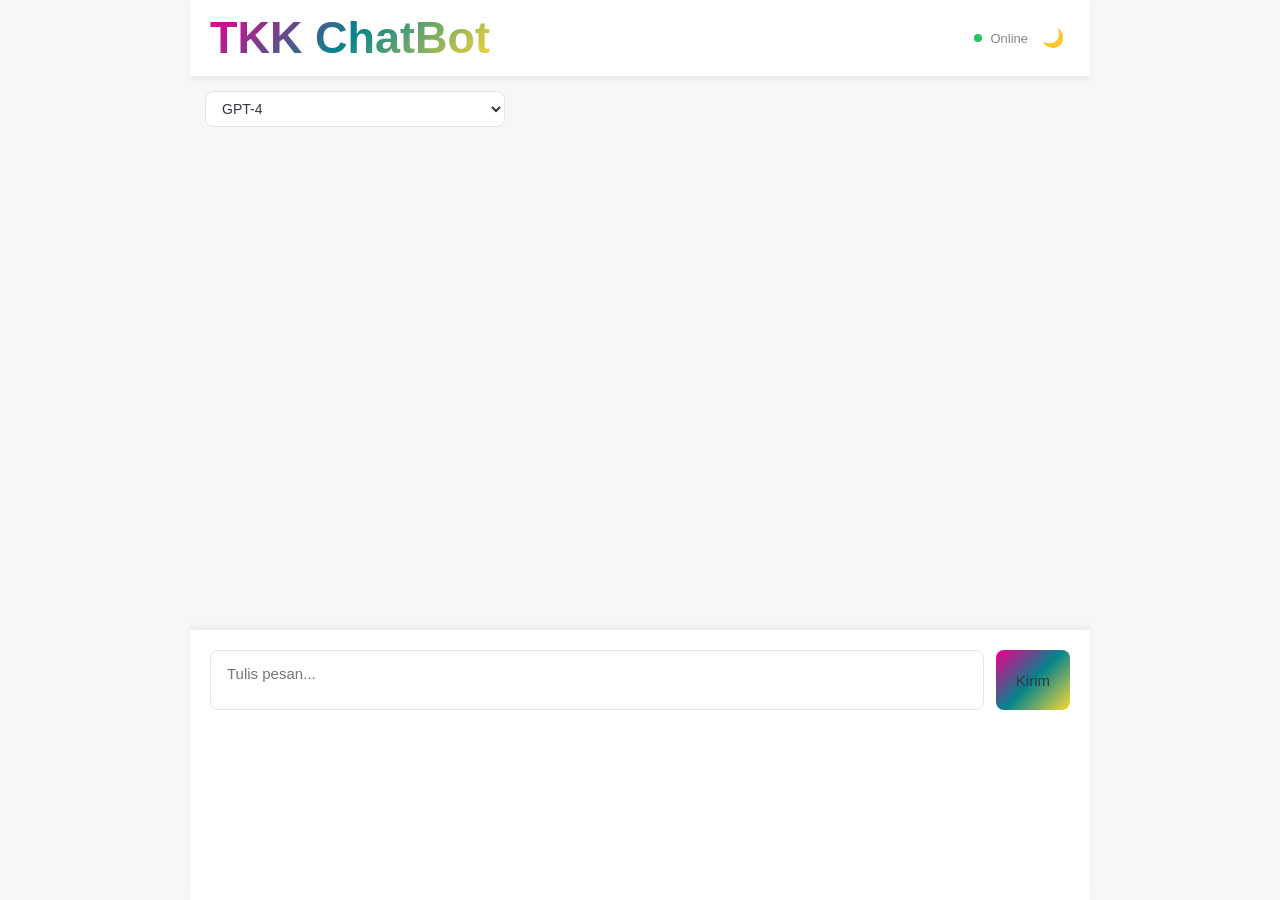
==== commit 7c5a6fcb: "Add files via upload" ====
--- a/index.html
+++ b/index.html
@@ -1,4 +1,4 @@
-<!DOCTYPE html> <html> <meta charset="utf-8"> <title>Perchance</title> <meta name="viewport" content="width=device-width, initial-scale=1"> <meta name="robots" content="noindex, nofollow"> <base href="https://perchance.org/" target="_parent"> <meta name="referrer" content="no-referrer"> <meta id="colorSchemeMetaTagToPreventWhiteFlash75847" name="color-scheme" content="light dark"> <style> html{ font-family:sans-serif; -ms-text-size-adjust:100%; -webkit-text-size-adjust:100%; } body{ margin:0;} article, aside, details, figcaption, figure, footer, header, hgroup, main, menu, nav, section{ display:block;} audio, canvas, progress, video{ display:inline-block; vertical-align:baseline; } audio:not([controls]){ display:none;height:0;} [hidden]{ display:none !important; }template{ display:none;} a{ background-color:transparent;} a:active, a:hover{ outline:0;} abbr[title]{ border-bottom:1px dotted;} b, strong{ font-weight:bold;} dfn{ font-style:italic;} h1{ font-size:2em;margin:0.67em 0;} mark{ background:#ff0;color:#000;} small{ font-size:80%;} sub, sup{ font-size:75%;line-height:0;position:relative;vertical-align:baseline;}sup{ top:-0.5em;}sub{ bottom:-0.25em;} img{ border:0;} svg:not(:root){ overflow:hidden;} figure{ margin:1em 40px;} hr{ box-sizing:content-box;height:0;} pre{ overflow:auto;} code, kbd, pre, samp{ font-family:monospace, monospace;font-size:1em;} button:not([disabled]), input:not([disabled]), optgroup:not([disabled]), select:not([disabled]), textarea:not([disabled]){ color:inherit;}button, input, optgroup, select, textarea{ font:inherit; margin:0; } button{ overflow:visible;} button, select{ text-transform:none;} button, html input[type="button"], input[type="reset"], input[type="submit"]{ -webkit-appearance:button; cursor:pointer; } button[disabled], html input[disabled]{ cursor:default;} button::-moz-focus-inner, input::-moz-focus-inner{ border:0;padding:0;} input{ line-height:normal;} input[type="checkbox"], input[type="radio"]{ box-sizing:border-box; padding:0; } input[type="number"]::-webkit-inner-spin-button, input[type="number"]::-webkit-outer-spin-button{ height:auto;} input[type="search"]{ -webkit-appearance:textfield; box-sizing:content-box; } input[type="search"]::-webkit-search-cancel-button, input[type="search"]::-webkit-search-decoration{ -webkit-appearance:none;} fieldset{ border:1px solid #c0c0c0;margin:0 2px;padding:0.35em 0.625em 0.75em;} legend{ border:0; padding:0; } textarea{ overflow:auto;} optgroup{ font-weight:bold;} table{ border-collapse:collapse;border-spacing:0;}td, th{ padding:0;}</style> <script>window.PERCH={},document.__perchanceInternal={};</script> <script>PERCH.withExportDebug83748=!0,window.location.hash.includes("__withExportDebug83748")&&(PERCH.withExportDebug83748=!1);</script> <script>const PERCH=window.PERCH;window.addEventListener("load",function(){PERCH.windowOnLoadAlreadyFired=!0}),PERCH.ignorePerchanceErrors=!1,window.generatorName="tkkchatbot",window.generatorPublicId="d0983123236d59c91c8320bd13e0f838",window.generatorLastEditTime=Number("1747802250814"),PERCH.parentWindow=window.parent,PERCH.parentWindow||(PERCH.parentWindow={postMessage:function(){}});</script> <script>if('serviceWorker' in navigator && (window.location.href.includes("?_serviceWorkerDebug=1") || window.location.href.includes("&_serviceWorkerDebug=1"))) {
+<!DOCTYPE html> <html> <meta charset="utf-8"> <title>Perchance</title> <meta name="viewport" content="width=device-width, initial-scale=1"> <meta name="robots" content="noindex, nofollow"> <base href="https://perchance.org/" target="_parent"> <meta name="referrer" content="no-referrer"> <meta id="colorSchemeMetaTagToPreventWhiteFlash75847" name="color-scheme" content="light dark"> <style> html{ font-family:sans-serif; -ms-text-size-adjust:100%; -webkit-text-size-adjust:100%; } body{ margin:0;} article, aside, details, figcaption, figure, footer, header, hgroup, main, menu, nav, section{ display:block;} audio, canvas, progress, video{ display:inline-block; vertical-align:baseline; } audio:not([controls]){ display:none;height:0;} [hidden]{ display:none !important; }template{ display:none;} a{ background-color:transparent;} a:active, a:hover{ outline:0;} abbr[title]{ border-bottom:1px dotted;} b, strong{ font-weight:bold;} dfn{ font-style:italic;} h1{ font-size:2em;margin:0.67em 0;} mark{ background:#ff0;color:#000;} small{ font-size:80%;} sub, sup{ font-size:75%;line-height:0;position:relative;vertical-align:baseline;}sup{ top:-0.5em;}sub{ bottom:-0.25em;} img{ border:0;} svg:not(:root){ overflow:hidden;} figure{ margin:1em 40px;} hr{ box-sizing:content-box;height:0;} pre{ overflow:auto;} code, kbd, pre, samp{ font-family:monospace, monospace;font-size:1em;} button:not([disabled]), input:not([disabled]), optgroup:not([disabled]), select:not([disabled]), textarea:not([disabled]){ color:inherit;}button, input, optgroup, select, textarea{ font:inherit; margin:0; } button{ overflow:visible;} button, select{ text-transform:none;} button, html input[type="button"], input[type="reset"], input[type="submit"]{ -webkit-appearance:button; cursor:pointer; } button[disabled], html input[disabled]{ cursor:default;} button::-moz-focus-inner, input::-moz-focus-inner{ border:0;padding:0;} input{ line-height:normal;} input[type="checkbox"], input[type="radio"]{ box-sizing:border-box; padding:0; } input[type="number"]::-webkit-inner-spin-button, input[type="number"]::-webkit-outer-spin-button{ height:auto;} input[type="search"]{ -webkit-appearance:textfield; box-sizing:content-box; } input[type="search"]::-webkit-search-cancel-button, input[type="search"]::-webkit-search-decoration{ -webkit-appearance:none;} fieldset{ border:1px solid #c0c0c0;margin:0 2px;padding:0.35em 0.625em 0.75em;} legend{ border:0; padding:0; } textarea{ overflow:auto;} optgroup{ font-weight:bold;} table{ border-collapse:collapse;border-spacing:0;}td, th{ padding:0;}</style> <script>window.PERCH={},document.__perchanceInternal={};</script> <script>PERCH.withExportDebug83748=!0,window.location.hash.includes("__withExportDebug83748")&&(PERCH.withExportDebug83748=!1);</script> <script>const PERCH=window.PERCH;window.addEventListener("load",function(){PERCH.windowOnLoadAlreadyFired=!0}),PERCH.ignorePerchanceErrors=!1,window.generatorName="tkkchatbot",window.generatorPublicId="d0983123236d59c91c8320bd13e0f838",window.generatorLastEditTime=Number("1747806559799"),PERCH.parentWindow=window.parent,PERCH.parentWindow||(PERCH.parentWindow={postMessage:function(){}});</script> <script>if('serviceWorker' in navigator && (window.location.href.includes("?_serviceWorkerDebug=1") || window.location.href.includes("&_serviceWorkerDebug=1"))) {
       navigator.serviceWorker.register(`https://${window.generatorPublicId}.perchance.org/lib/serviceWorker.js`) // note: served from this subdomain, not perchance.org
         .then(registration => {
           console.log('Service Worker registered:', registration); 
@@ -71,7 +71,7 @@
           }
         } catch(e) {}
       });
-    }</script> <style> html{ margin:0;padding:0;width:100%;height:100%;box-sizing:border-box;}*, *:before, *:after{ box-sizing:inherit;}body{ margin:0;padding:0;text-align:center;}hidden{ position:fixed;top:-14000px;left:-14000px;}body ul, body ol{ text-align:left;}</style> <script id="preloaded-generator-data" type="notjs">%7B%22name%22:%22tkkchatbot%22,%22modelText%22:%22%22,%22outputTemplate%22:%22%3C!DOCTYPE%20html%3E%5Cn%3Chtml%20lang=%5C%22id%5C%22%3E%5Cn%3Chead%3E%5Cn%20%20%3Cmeta%20charset=%5C%22UTF-8%5C%22%20/%3E%5Cn%20%20%3Cmeta%20name=%5C%22viewport%5C%22%20content=%5C%22width=device-width,%20initial-scale=1.0%5C%22%20/%3E%5Cn%20%20%3Ctitle%3EChat%20Asisten%20AI%3C/title%3E%5Cn%20%20%20%20%3Cstyle%3E%5Cn%20%20%20%20%20%20:root%20%7B%5Cn%20%20%20%20%20%20%20%20--bg-light:%20#f7f7f8;%5Cn%20%20%20%20%20%20%20%20--bg-dark:%20#343541;%5Cn%20%20%20%20%20%20%20%20--text-light:%20#343541;%5Cn%20%20%20%20%20%20%20%20--text-dark:%20#ececf1;%5Cn%20%20%20%20%20%20%20%20--box-bg-light:%20#ffffff;%5Cn%20%20%20%20%20%20%20%20--box-bg-dark:%20#444654;%5Cn%20%20%20%20%20%20%20%20--chat-bg-light:%20#f7f7f8;%5Cn%20%20%20%20%20%20%20%20--chat-bg-dark:%20#343541;%5Cn%20%20%20%20%20%20%20%20--border-light:%20#e5e5e6;%5Cn%20%20%20%20%20%20%20%20--border-dark:%20#555768;%5Cn%20%20%20%20%20%20%20%20--primary-color:%20#10a37f;%5Cn%20%20%20%20%20%20%20%20--primary-hover:%20#0d8a6a;%5Cn%20%20%20%20%20%20%20%20--input-bg-light:%20#ffffff;%5Cn%20%20%20%20%20%20%20%20--input-bg-dark:%20#40414f;%5Cn%20%20%20%20%20%20%20%20--card-shadow:%200%204px%206px%20rgba(0,%200,%200,%200.05);%5Cn%20%20%20%20%20%20%7D%5Cn%5Cn%20%20%20%20%20%20*%20%7B%5Cn%20%20%20%20%20%20%20%20box-sizing:%20border-box;%5Cn%20%20%20%20%20%20%7D%5Cn%5Cn%20%20%20%20%20%20body%20%7B%5Cn%20%20%20%20%20%20%20%20margin:%200;%5Cn%20%20%20%20%20%20%20%20padding:%200;%5Cn%20%20%20%20%20%20%20%20font-family:%20-apple-system,%20BlinkMacSystemFont,%20'Segoe%20UI',%20Roboto,%20Oxygen,%20Ubuntu,%20Cantarell,%20sans-serif;%5Cn%20%20%20%20%20%20%20%20background-color:%20var(--bg-light);%5Cn%20%20%20%20%20%20%20%20color:%20var(--text-light);%5Cn%20%20%20%20%20%20%20%20height:%20100vh;%5Cn%20%20%20%20%20%20%20%20width:%20100vw;%5Cn%20%20%20%20%20%20%20%20display:%20flex;%5Cn%20%20%20%20%20%20%20%20flex-direction:%20column;%5Cn%20%20%20%20%20%20%20%20transition:%20background%200.3s,%20color%200.3s;%5Cn%20%20%20%20%20%20%7D%5Cn%5Cn%20%20%20%20%20%20body.dark%20%7B%5Cn%20%20%20%20%20%20%20%20background-color:%20var(--bg-dark);%5Cn%20%20%20%20%20%20%20%20color:%20var(--text-dark);%5Cn%20%20%20%20%20%20%7D%5Cn%5Cn%20%20%20%20%20%20.container%20%7B%5Cn%20%20%20%20%20%20%20%20display:%20flex;%5Cn%20%20%20%20%20%20%20%20flex-direction:%20column;%5Cn%20%20%20%20%20%20%20%20height:%20100vh;%5Cn%20%20%20%20%20%20%20%20width:%20100%25;%5Cn%20%20%20%20%20%20%20%20max-width:%20900px;%5Cn%20%20%20%20%20%20%20%20margin:%200%20auto;%5Cn%20%20%20%20%20%20%20%20background:%20var(--bg-light);%5Cn%20%20%20%20%20%20%20%20position:%20relative;%5Cn%20%20%20%20%20%20%7D%5Cn%5Cn%20%20%20%20%20%20body.dark%20.container%20%7B%5Cn%20%20%20%20%20%20%20%20background:%20var(--bg-dark);%5Cn%20%20%20%20%20%20%7D%5Cn%5Cn%20%20%20%20%20%20.header%20%7B%5Cn%20%20%20%20%20%20%20%20display:%20flex;%5Cn%20%20%20%20%20%20%20%20justify-content:%20space-between;%5Cn%20%20%20%20%20%20%20%20align-items:%20center;%5Cn%20%20%20%20%20%20%20%20padding:%2012px%2020px;%5Cn%20%20%20%20%20%20%20%20background:%20var(--box-bg-light);%5Cn%20%20%20%20%20%20%20%20box-shadow:%20var(--card-shadow);%5Cn%20%20%20%20%20%20%20%20z-index:%2010;%5Cn%20%20%20%20%20%20%7D%5Cn%5Cn%20%20%20%20%20%20body.dark%20.header%20%7B%5Cn%20%20%20%20%20%20%20%20background:%20var(--bg-dark);%5Cn%20%20%20%20%20%20%20%20border-bottom:%201px%20solid%20var(--border-dark);%5Cn%20%20%20%20%20%20%7D%5Cn%5Cn%20%20%20%20%20%20.title%20%7B%5Cn%20%20%20%20%20%20%20%20font-size:%2020px;%5Cn%20%20%20%20%20%20%20%20font-weight:%20600;%5Cn%20%20%20%20%20%20%20%20display:%20flex;%5Cn%20%20%20%20%20%20%20%20align-items:%20center;%5Cn%20%20%20%20%20%20%20%20gap:%208px;%5Cn%20%20%20%20%20%20%20%20color:%20var(--primary-color);%5Cn%20%20%20%20%20%20%7D%5Cn%5Cn%20%20%20%20%20%20.status%20%7B%5Cn%20%20%20%20%20%20%20%20display:%20flex;%5Cn%20%20%20%20%20%20%20%20align-items:%20center;%5Cn%20%20%20%20%20%20%20%20gap:%208px;%5Cn%20%20%20%20%20%20%20%20font-size:%2013px;%5Cn%20%20%20%20%20%20%20%20color:%20#888;%5Cn%20%20%20%20%20%20%7D%5Cn%5Cn%20%20%20%20%20%20.status-dot%20%7B%5Cn%20%20%20%20%20%20%20%20width:%208px;%5Cn%20%20%20%20%20%20%20%20height:%208px;%5Cn%20%20%20%20%20%20%20%20background:%20#22c55e;%5Cn%20%20%20%20%20%20%20%20border-radius:%2050%25;%5Cn%20%20%20%20%20%20%7D%5Cn%5Cn%20%20%20%20%20%20.model-select%20%7B%5Cn%20%20%20%20%20%20%20%20margin:%2015px;%5Cn%20%20%20%20%20%20%20%20padding:%208px%2012px;%5Cn%20%20%20%20%20%20%20%20font-size:%2014px;%5Cn%20%20%20%20%20%20%20%20border:%201px%20solid%20var(--border-light);%5Cn%20%20%20%20%20%20%20%20border-radius:%208px;%5Cn%20%20%20%20%20%20%20%20background:%20var(--box-bg-light);%5Cn%20%20%20%20%20%20%20%20color:%20var(--text-light);%5Cn%20%20%20%20%20%20%20%20width:%20100%25;%5Cn%20%20%20%20%20%20%20%20max-width:%20300px;%5Cn%20%20%20%20%20%20%20%20transition:%20all%200.3s;%5Cn%20%20%20%20%20%20%7D%5Cn%5Cn%20%20%20%20%20%20body.dark%20.model-select%20%7B%5Cn%20%20%20%20%20%20%20%20background:%20var(--input-bg-dark);%5Cn%20%20%20%20%20%20%20%20color:%20var(--text-dark);%5Cn%20%20%20%20%20%20%20%20border-color:%20var(--border-dark);%5Cn%20%20%20%20%20%20%7D%5Cn%5Cn%20%20%20%20%20%20.chat-box%20%7B%5Cn%20%20%20%20%20%20%20%20flex:%201;%5Cn%20%20%20%20%20%20%20%20overflow-y:%20auto;%5Cn%20%20%20%20%20%20%20%20padding:%2020px;%5Cn%20%20%20%20%20%20%20%20display:%20flex;%5Cn%20%20%20%20%20%20%20%20flex-direction:%20column;%5Cn%20%20%20%20%20%20%20%20gap:%2020px;%5Cn%20%20%20%20%20%20%20%20background:%20var(--chat-bg-light);%5Cn%20%20%20%20%20%20%7D%5Cn%5Cn%20%20%20%20%20%20body.dark%20.chat-box%20%7B%5Cn%20%20%20%20%20%20%20%20background:%20var(--chat-bg-dark);%5Cn%20%20%20%20%20%20%7D%5Cn%5Cn%20%20%20%20%20%20.msg%20%7B%5Cn%20%20%20%20%20%20%20%20max-width:%2085%25;%5Cn%20%20%20%20%20%20%20%20padding:%2012px%2016px;%5Cn%20%20%20%20%20%20%20%20border-radius:%208px;%5Cn%20%20%20%20%20%20%20%20line-height:%201.5;%5Cn%20%20%20%20%20%20%20%20font-size:%2015px;%5Cn%20%20%20%20%20%20%20%20box-shadow:%20var(--card-shadow);%5Cn%20%20%20%20%20%20%7D%5Cn%5Cn%20%20%20%20%20%20.msg.user%20%7B%5Cn%20%20%20%20%20%20%20%20align-self:%20flex-end;%5Cn%20%20%20%20%20%20%20%20background-color:%20var(--primary-color);%5Cn%20%20%20%20%20%20%20%20color:%20white;%5Cn%20%20%20%20%20%20%20%20border-bottom-right-radius:%200;%5Cn%20%20%20%20%20%20%20%20margin-left:%20auto;%5Cn%20%20%20%20%20%20%7D%5Cn%5Cn%20%20%20%20%20%20.msg.bot%20%7B%5Cn%20%20%20%20%20%20%20%20align-self:%20flex-start;%5Cn%20%20%20%20%20%20%20%20background:%20var(--box-bg-light);%5Cn%20%20%20%20%20%20%20%20color:%20var(--text-light);%5Cn%20%20%20%20%20%20%20%20border-bottom-left-radius:%200;%5Cn%20%20%20%20%20%20%7D%5Cn%5Cn%20%20%20%20%20%20body.dark%20.msg.bot%20%7B%5Cn%20%20%20%20%20%20%20%20background:%20var(--box-bg-dark);%5Cn%20%20%20%20%20%20%20%20color:%20var(--text-dark);%5Cn%20%20%20%20%20%20%7D%5Cn%5Cn%20%20%20%20%20%20.input-container%20%7B%5Cn%20%20%20%20%20%20%20%20padding:%2020px;%5Cn%20%20%20%20%20%20%20%20background:%20var(--box-bg-light);%5Cn%20%20%20%20%20%20%20%20box-shadow:%200%20-4px%206px%20rgba(0,%200,%200,%200.05);%5Cn%20%20%20%20%20%20%7D%5Cn%5Cn%20%20%20%20%20%20body.dark%20.input-container%20%7B%5Cn%20%20%20%20%20%20%20%20background:%20var(--bg-dark);%5Cn%20%20%20%20%20%20%20%20border-top:%201px%20solid%20var(--border-dark);%5Cn%20%20%20%20%20%20%7D%5Cn%5Cn%20%20%20%20%20%20.input-area%20%7B%5Cn%20%20%20%20%20%20%20%20display:%20flex;%5Cn%20%20%20%20%20%20%20%20gap:%2012px;%5Cn%20%20%20%20%20%20%20%20max-width:%20900px;%5Cn%20%20%20%20%20%20%20%20margin:%200%20auto;%5Cn%20%20%20%20%20%20%20%20width:%20100%25;%5Cn%20%20%20%20%20%20%7D%5Cn%5Cn%20%20%20%20%20%20.input-box%20%7B%5Cn%20%20%20%20%20%20%20%20flex:%201;%5Cn%20%20%20%20%20%20%20%20padding:%2012px%2016px;%5Cn%20%20%20%20%20%20%20%20border:%201px%20solid%20var(--border-light);%5Cn%20%20%20%20%20%20%20%20border-radius:%208px;%5Cn%20%20%20%20%20%20%20%20font-size:%2015px;%5Cn%20%20%20%20%20%20%20%20background:%20var(--input-bg-light);%5Cn%20%20%20%20%20%20%20%20color:%20var(--text-light);%5Cn%20%20%20%20%20%20%20%20transition:%20all%200.3s;%5Cn%20%20%20%20%20%20%20%20resize:%20none;%5Cn%20%20%20%20%20%20%20%20min-height:%2060px;%5Cn%20%20%20%20%20%20%20%20max-height:%20200px;%5Cn%20%20%20%20%20%20%20%20line-height:%201.5;%5Cn%20%20%20%20%20%20%7D%5Cn%5Cn%20%20%20%20%20%20body.dark%20.input-box%20%7B%5Cn%20%20%20%20%20%20%20%20background:%20var(--input-bg-dark);%5Cn%20%20%20%20%20%20%20%20color:%20var(--text-dark);%5Cn%20%20%20%20%20%20%20%20border-color:%20var(--border-dark);%5Cn%20%20%20%20%20%20%7D%5Cn%5Cn%20%20%20%20%20%20.input-box:focus%20%7B%5Cn%20%20%20%20%20%20%20%20outline:%20none;%5Cn%20%20%20%20%20%20%20%20border-color:%20var(--primary-color);%5Cn%20%20%20%20%20%20%20%20box-shadow:%200%200%200%202px%20rgba(16,%20163,%20127,%200.2);%5Cn%20%20%20%20%20%20%7D%5Cn%5Cn%20%20%20%20%20%20.send-btn%20%7B%5Cn%20%20%20%20%20%20%20%20background-color:%20var(--primary-color);%5Cn%20%20%20%20%20%20%20%20color:%20white;%5Cn%20%20%20%20%20%20%20%20padding:%2012px%2020px;%5Cn%20%20%20%20%20%20%20%20border:%20none;%5Cn%20%20%20%20%20%20%20%20border-radius:%208px;%5Cn%20%20%20%20%20%20%20%20cursor:%20pointer;%5Cn%20%20%20%20%20%20%20%20font-size:%2015px;%5Cn%20%20%20%20%20%20%20%20font-weight:%20500;%5Cn%20%20%20%20%20%20%20%20transition:%20background-color%200.2s;%5Cn%20%20%20%20%20%20%20%20align-self:%20flex-end;%5Cn%20%20%20%20%20%20%20%20height:%2060px;%5Cn%20%20%20%20%20%20%7D%5Cn%5Cn%20%20%20%20%20%20.send-btn:hover%20%7B%5Cn%20%20%20%20%20%20%20%20background-color:%20var(--primary-hover);%5Cn%20%20%20%20%20%20%7D%5Cn%5Cn%20%20%20%20%20%20.toggle-theme%20%7B%5Cn%20%20%20%20%20%20%20%20background:%20none;%5Cn%20%20%20%20%20%20%20%20border:%20none;%5Cn%20%20%20%20%20%20%20%20font-size:%2018px;%5Cn%20%20%20%20%20%20%20%20cursor:%20pointer;%5Cn%20%20%20%20%20%20%20%20color:%20var(--text-light);%5Cn%20%20%20%20%20%20%20%20transition:%20transform%200.2s;%5Cn%20%20%20%20%20%20%7D%5Cn%5Cn%20%20%20%20%20%20body.dark%20.toggle-theme%20%7B%5Cn%20%20%20%20%20%20%20%20color:%20var(--text-dark);%5Cn%20%20%20%20%20%20%7D%5Cn%5Cn%20%20%20%20%20%20/*%20Scrollbar%20styling%20*/%5Cn%20%20%20%20%20%20.chat-box::-webkit-scrollbar%20%7B%5Cn%20%20%20%20%20%20%20%20width:%208px;%5Cn%20%20%20%20%20%20%7D%5Cn%5Cn%20%20%20%20%20%20.chat-box::-webkit-scrollbar-track%20%7B%5Cn%20%20%20%20%20%20%20%20background:%20transparent;%5Cn%20%20%20%20%20%20%7D%5Cn%5Cn%20%20%20%20%20%20.chat-box::-webkit-scrollbar-thumb%20%7B%5Cn%20%20%20%20%20%20%20%20background:%20#ccc;%5Cn%20%20%20%20%20%20%20%20border-radius:%204px;%5Cn%20%20%20%20%20%20%7D%5Cn%5Cn%20%20%20%20%20%20body.dark%20.chat-box::-webkit-scrollbar-thumb%20%7B%5Cn%20%20%20%20%20%20%20%20background:%20#555;%5Cn%20%20%20%20%20%20%7D%5Cn%5Cn%20%20%20%20%20%20/*%20Markdown%20styling%20*/%5Cn%20%20%20%20%20%20.msg%20strong%20%7B%5Cn%20%20%20%20%20%20%20%20font-weight:%20600;%5Cn%20%20%20%20%20%20%7D%5Cn%5Cn%20%20%20%20%20%20.msg%20em%20%7B%5Cn%20%20%20%20%20%20%20%20font-style:%20italic;%5Cn%20%20%20%20%20%20%7D%5Cn%5Cn%20%20%20%20%20%20.msg%20code%20%7B%5Cn%20%20%20%20%20%20%20%20font-family:%20monospace;%5Cn%20%20%20%20%20%20%20%20background:%20rgba(0,0,0,0.1);%5Cn%20%20%20%20%20%20%20%20padding:%202px%204px;%5Cn%20%20%20%20%20%20%20%20border-radius:%204px;%5Cn%20%20%20%20%20%20%20%20font-size:%2090%25;%5Cn%20%20%20%20%20%20%7D%5Cn%5Cn%20%20%20%20%20%20body.dark%20.msg%20code%20%7B%5Cn%20%20%20%20%20%20%20%20background:%20rgba(255,255,255,0.1);%5Cn%20%20%20%20%20%20%7D%5Cn%5Cn%20%20%20%20%20%20/*%20Modal%20styling%20*/%5Cn%20%20%20%20%20%20#upgradeModal%20%7B%5Cn%20%20%20%20%20%20%20%20display:%20none;%5Cn%20%20%20%20%20%20%20%20position:%20fixed;%5Cn%20%20%20%20%20%20%20%20top:%200;%5Cn%20%20%20%20%20%20%20%20left:%200;%5Cn%20%20%20%20%20%20%20%20right:%200;%5Cn%20%20%20%20%20%20%20%20bottom:%200;%5Cn%20%20%20%20%20%20%20%20background:%20rgba(0,0,0,0.5);%5Cn%20%20%20%20%20%20%20%20align-items:%20center;%5Cn%20%20%20%20%20%20%20%20justify-content:%20center;%5Cn%20%20%20%20%20%20%20%20z-index:%201000;%5Cn%20%20%20%20%20%20%7D%5Cn%5Cn%20%20%20%20%20%20.modal-content%20%7B%5Cn%20%20%20%20%20%20%20%20background:%20var(--box-bg-light);%5Cn%20%20%20%20%20%20%20%20padding:%2024px;%5Cn%20%20%20%20%20%20%20%20border-radius:%2012px;%5Cn%20%20%20%20%20%20%20%20max-width:%20400px;%5Cn%20%20%20%20%20%20%20%20width:%2090%25;%5Cn%20%20%20%20%20%20%20%20text-align:%20center;%5Cn%20%20%20%20%20%20%20%20box-shadow:%200%204px%2020px%20rgba(0,0,0,0.15);%5Cn%20%20%20%20%20%20%7D%5Cn%5Cn%20%20%20%20%20%20body.dark%20.modal-content%20%7B%5Cn%20%20%20%20%20%20%20%20background:%20var(--box-bg-dark);%5Cn%20%20%20%20%20%20%7D%5Cn%5Cn%20%20%20%20%20%20/*%20Image%20styling%20*/%5Cn%20%20%20%20%20%20.generated-image%20%7B%5Cn%20%20%20%20%20%20%20%20max-width:%20100%25;%5Cn%20%20%20%20%20%20%20%20margin-top:%2010px;%5Cn%20%20%20%20%20%20%20%20border-radius:%208px;%5Cn%20%20%20%20%20%20%20%20cursor:%20pointer;%5Cn%20%20%20%20%20%20%7D%5Cn%5Cn%20%20%20%20%20%20/*%20Responsive%20adjustments%20*/%5Cn%20%20%20%20%20%20@media%20(max-width:%20768px)%20%7B%5Cn%20%20%20%20%20%20%20%20.container%20%7B%5Cn%20%20%20%20%20%20%20%20%20%20max-width:%20100%25;%5Cn%20%20%20%20%20%20%20%20%7D%5Cn%20%20%20%20%20%20%20%20%5Cn%20%20%20%20%20%20%20%20.msg%20%7B%5Cn%20%20%20%20%20%20%20%20%20%20max-width:%2090%25;%5Cn%20%20%20%20%20%20%20%20%7D%5Cn%20%20%20%20%20%20%20%20%5Cn%20%20%20%20%20%20%20%20.input-area%20%7B%5Cn%20%20%20%20%20%20%20%20%20%20flex-direction:%20column;%5Cn%20%20%20%20%20%20%20%20%7D%5Cn%20%20%20%20%20%20%20%20%5Cn%20%20%20%20%20%20%20%20.send-btn%20%7B%5Cn%20%20%20%20%20%20%20%20%20%20width:%20100%25;%5Cn%20%20%20%20%20%20%20%20%20%20height:%20auto;%5Cn%20%20%20%20%20%20%20%20%7D%5Cn%20%20%20%20%20%20%7D%5Cn%5Cn%20%20%20%20%20%20/*%20Typing%20indicator%20*/%5Cn%20%20%20%20%20%20.typing-indicator%20%7B%5Cn%20%20%20%20%20%20%20%20display:%20flex;%5Cn%20%20%20%20%20%20%20%20padding:%2012px%2016px;%5Cn%20%20%20%20%20%20%20%20background:%20var(--box-bg-light);%5Cn%20%20%20%20%20%20%20%20border-radius:%208px;%5Cn%20%20%20%20%20%20%20%20width:%20fit-content;%5Cn%20%20%20%20%20%20%7D%5Cn%20%20%20%20%20%20%5Cn%20%20%20%20%20%20body.dark%20.typing-indicator%20%7B%5Cn%20%20%20%20%20%20%20%20background:%20var(--box-bg-dark);%5Cn%20%20%20%20%20%20%7D%5Cn%20%20%20%20%20%20%5Cn%20%20%20%20%20%20.typing-dot%20%7B%5Cn%20%20%20%20%20%20%20%20width:%208px;%5Cn%20%20%20%20%20%20%20%20height:%208px;%5Cn%20%20%20%20%20%20%20%20background:%20#aaa;%5Cn%20%20%20%20%20%20%20%20border-radius:%2050%25;%5Cn%20%20%20%20%20%20%20%20margin:%200%202px;%5Cn%20%20%20%20%20%20%20%20animation:%20typingAnimation%201.4s%20infinite%20ease-in-out;%5Cn%20%20%20%20%20%20%7D%5Cn%20%20%20%20%20%20%5Cn%20%20%20%20%20%20.typing-dot:nth-child(1)%20%7B%5Cn%20%20%20%20%20%20%20%20animation-delay:%200s;%5Cn%20%20%20%20%20%20%7D%5Cn%20%20%20%20%20%20%5Cn%20%20%20%20%20%20.typing-dot:nth-child(2)%20%7B%5Cn%20%20%20%20%20%20%20%20animation-delay:%200.2s;%5Cn%20%20%20%20%20%20%7D%5Cn%20%20%20%20%20%20%5Cn%20%20%20%20%20%20.typing-dot:nth-child(3)%20%7B%5Cn%20%20%20%20%20%20%20%20animation-delay:%200.4s;%5Cn%20%20%20%20%20%20%7D%5Cn%20%20%20%20%20%20%5Cn%20%20%20%20%20%20@keyframes%20typingAnimation%20%7B%5Cn%20%20%20%20%20%20%20%200%25,%2060%25,%20100%25%20%7B%20transform:%20translateY(0);%20%7D%5Cn%20%20%20%20%20%20%20%2030%25%20%7B%20transform:%20translateY(-5px);%20%7D%5Cn%20%20%20%20%20%20%7D%5Cn%3C/style%3E%5Cn%3C/head%3E%5Cn%3Cbody%3E%5Cn%5Cn%20%20%3Cdiv%20id=%5C%22image-container%5C%22%3E%3C/div%3E%5Cn%5Cn%20%20%3Cdiv%20class=%5C%22container%5C%22%3E%5Cn%20%20%20%20%3Cdiv%20class=%5C%22header%5C%22%3E%5Cn%20%20%20%20%20%20%3Cdiv%20class=%5C%22title%5C%22%3ETKK%20ChatBot%3C/div%3E%5Cn%20%20%20%20%20%20%3Cdiv%20class=%5C%22status%5C%22%3E%5Cn%20%20%20%20%20%20%20%20%3Cdiv%20class=%5C%22status-dot%5C%22%3E%3C/div%3E%5Cn%20%20%20%20%20%20%20%20Online%5Cn%20%20%20%20%20%20%20%20%3Cbutton%20id=%5C%22toggleTheme%5C%22%20class=%5C%22toggle-theme%5C%22%3E%F0%9F%8C%99%3C/button%3E%5Cn%20%20%20%20%20%20%3C/div%3E%5Cn%20%20%20%20%3C/div%3E%5Cn%5Cn%20%20%20%20%3Cselect%20id=%5C%22modelSelector%5C%22%20class=%5C%22model-select%5C%22%3E%5Cn%20%20%20%20%20%20%3Coption%20disabled%20selected%3ELoading%20models...%3C/option%3E%5Cn%20%20%20%20%3C/select%3E%5Cn%5Cn%20%20%20%20%3Cdiv%20id=%5C%22chat%5C%22%20class=%5C%22chat-box%5C%22%3E%3C/div%3E%5Cn%5Cn%20%20%20%3Cdiv%20class=%5C%22input-container%5C%22%3E%5Cn%20%20%3Cdiv%20class=%5C%22input-area%5C%22%3E%5Cn%20%20%20%20%3Ctextarea%20id=%5C%22input%5C%22%20class=%5C%22input-box%5C%22%20placeholder=%5C%22Tulis%20pesan...%5C%22%20rows=%5C%221%5C%22%20onkeydown=%5C%22handleKeyDown(event)%5C%22%3E%3C/textarea%3E%5Cn%20%20%20%20%3Cbutton%20class=%5C%22send-btn%5C%22%20onclick=%5C%22sendMessage()%5C%22%3EKirim%3C/button%3E%5Cn%20%20%3C/div%3E%5Cn%3C/div%3E%5Cn%5Cn%20%20%3Cdiv%20id=%5C%22upgradeModal%5C%22%3E%5Cn%20%20%20%20%3Cdiv%20class=%5C%22modal-content%5C%22%3E%5Cn%20%20%20%20%20%20%3Ch3%20style=%5C%22margin-bottom:12px;%5C%22%3E%F0%9F%8E%89%20Coba%20Premium!%3C/h3%3E%5Cn%20%20%20%20%20%20%3Cp%20style=%5C%22margin-bottom:20px;%5C%22%3EKamu%20sudah%20mencapai%20batas%20chat%20gratis.%20Upgrade%20ke%20premium%20untuk%20akses%20tanpa%20batas%20%F0%9F%9A%80%3C/p%3E%5Cn%20%20%20%20%20%20%3Cbutton%20onclick=%5C%22goToPremium()%5C%22%20style=%5C%22padding:8px%2016px;%20border:none;%20border-radius:8px;%20background:#9333ea;%20color:white;%5C%22%3EUpgrade%20Sekarang%3C/button%3E%5Cn%20%20%20%20%20%20%3Cbutton%20onclick=%5C%22hideUpgradePopup()%5C%22%20style=%5C%22padding:8px%2016px;%20border:none;%20border-radius:8px;%20background:#ccc;%20color:#333;%20margin-left:8px;%5C%22%3ENanti%20Saja%3C/button%3E%5Cn%20%20%20%20%3C/div%3E%5Cn%20%20%3C/div%3E%5Cn%20%20%20%20%5Cn%20%20%3Cscript%3E%5Cn%20%20%20%20//%20Konfigurasi%5Cn%20%20%20%20const%20API_CHAT%20=%20%5C%22https://text.pollinations.ai/openai/v1/chat/nologo=true%5C%22;%5Cn%20%20%20%20const%20API_IMAGE=%20%5C%22https://image.pollinations.ai/models%5C%22;%5Cn%20%20%20%20const%20MAX_FREE_CHATS%20=%2050;%5Cn%20%20%20%20const%20MODELS_API%20=%20%5C%22https://text.pollinations.ai/models%5C%22;%5Cn%20%20%20%20const%20DEFAULT_MODELS%20=%20%5B%5Cn%20%20%20%20%20%20%7Bid:%20'gpt-4',%20name:%20'GPT-4'%7D%5Cn%20%20%20%20%5D;%5Cn%5Cn%20%20%20%20//%20State%20aplikasi%5Cn%20%20%20%20let%20messages%20=%20%5B%5Cn%20%20%20%20%20%20%7B%5Cn%20%20%20%20%20%20%20%20%5C%22role%5C%22:%20%5C%22system%5C%22,%5Cn%20%20%20%20%20%20%20%20%5C%22content%5C%22:%20%60Halo!%20%F0%9F%91%8B%20%5Cn%5CnAku%20**TKK%20CRIWIS**%20Asisten%20ramah%20yang%20siap%20membantumu%20dengan%20senyuman!%20%F0%9F%98%8A%20Dibuat%20oleh%20**RuDi**%20dan%20tim%20legendaris%20**REMBOL-TKK-TEAM**%20%F0%9F%9A%80%20Berikut%20profil%20lengkap%20kami:%5Cn%5Cn%E2%9C%A8%20**TEAM%20PORTFOLIO**%20%E2%9C%A8%5Cn%5Cn1.%20**Mas%20Jati**%20-%20%F0%9F%8E%AF%20*The%20Marketing%20Shogun*%20%20%5Cn%20%20%20-%20Master%20strategi%20dengan%20senyum%20khas%20%5C%22hwkk%5C%22%20yang%20mematikan%20%20%5Cn%20%20%20-%20Bisnis%20berkembang%20300%25%20hanya%20dengan%201%20kalimat%20promosi%20%20%5Cn%20%20%20-%20Punya%20kemampuan%20hypnosis%20lewat%20chat%20(hati-hati%20tergoda!)%20%20%5Cn%5Cn2.%20**Rakai**%20-%20%F0%9F%A7%A0%20*The%20Silent%20Storm*%20%20%5Cn%20%20%20-%20Pendiam%20tapi%20otaknya%20bekerja%2010x%20lebih%20cepat%20%20%5Cn%20%20%20-%20Kalau%20udah%20penasaran,%20bisa%20begadang%203%20hari%20solve%20problem%20%20%5Cn%20%20%20-%20Mode%20malas:%20ON%20(tapi%20tetep%20produktif%20somehow)%20%20%5Cn%5Cn3.%20**Aryasema%20Aditya**%20-%20%F0%9F%8E%A8%20*The%20Multiverse%20Talent*%20%20%5Cn%20%20%20-%20Artis%20AI%20internasional%20yang%20bisa%20dari%20gambar%20sampe%20coding%20%20%5Cn%20%20%20-%201%20orang%20=%201%20tim%20kreatif%20lengkap%20%20%5Cn%20%20%20-%20Musuh%20banyak%20karena%20terlalu%20cool%20(banyak%20yang%20iri%20hwkk)%20%20%5Cn%5Cn4.%20**Kurnia%20S**%20-%20%F0%9F%92%A1%20*The%20Idea%20Generator*%20%20%5Cn%20%20%20-%20Diam-diam%20menyelam,%20tiba-tiba%20muncul%20prompt%20masterpiece%20%20%5Cn%20%20%20-%20Solusi%20datang%20tepat%20ketika%20tim%20mentok%20%20%5Cn%20%20%20-%20Smart%20person%20dengan%20radar%20problem-solving%20360%C2%B0%20%20%5Cn%5Cn5.%20**Jaliteng%20Wahyu**%20-%20%F0%9F%8E%A9%20*The%20Mustache%20Maestro*%20%20%5Cn%20%20%20-%20Admin%20dengan%20kumis%20legendary%20+%201000%20penggemar%20%20%5Cn%20%20%20-%20Master%20semua%20gaya%20dari%20vintage%20sampai%20futuristic%20%20%5Cn%20%20%20-%20Style-nya%20bikin%20competitor%20gigit%20jari%20%20%5Cn%5Cn6.%20**Vemy%20Senja**%20-%20%F0%9F%91%BB%20*The%20Horror%20Queen*%20%20%5Cn%20%20%20-%20Spesialis%20tema%20horor%20dengan%20sentuhan%20melancholic%20%20%5Cn%20%20%20-%20Sudah%20move%20on%20dari%20masa%20lalu%20(tapi%20tetep%20suka%20yang%20seram-seram)%20%20%5Cn%20%20%20-%20Karyanya%20bikin%20merinding...%20tapi%20addicting!%20%20%5Cn%5Cn7.%20**Laras**%20-%20%F0%9F%92%BB%20*The%20Code%20Witch*%20%20%5Cn%20%20%20-%20Sihir%20kodingnya%20bikin%20AI%20jadi%20hidup%20%20%5Cn%20%20%20-%20Gambar?%20APK?%20Semua%20bisa%20dalam%201x%20nafas%20%20%5Cn%20%20%20-%20Good%20best%20of%20the%20best%20(literally!)%20%20%5Cn%5Cn8.%20**Vee%20Vien%20R**%20-%20%F0%9F%8C%B8%20*The%20Art%20Diva*%20%20%5Cn%20%20%20-%20Gambarnya%20bikin%20mata%20susah%20berkedip%20%20%5Cn%20%20%20-%20Punya%20fanbase%20loyal%20sampai%20ke%20luar%20negeri%20%20%5Cn%20%20%20-%20Cantik?%20Iya.%20Berbakat?%20Double%20iya!%20%20%5Cn%5Cn9.%20%20%E2%AD%90%20**RuDi**%20-%20%F0%9F%A7%A9%20*The%20Puzzle%20Master*%20%20%5Cn%20%20%20-%20Pembuat%20utama%20dengan%20gaya%20chat%20unik%20(potong-potong)%20%20%5Cn%20%20%20-%20Di%20balik%20kesederhanaannya,%20dialah%20otak%20proyek%20ini%20%20%5Cn%20%20%20-%20Seperti%20puzzle%20-%20sederhana%20tapi%20essential%5Cn%20%20%20%5Cn10.%20**Ommah%20Vidat**%20-%20%F0%9F%8C%B8%20*The%20Art%20prime*%20%20%5Cn%20%20%20-%20Gambarnya%20bikin%20mata%20susah%20move%20on%20%20%20%5Cn%20%20%20-%20Punya%20fanbase%20sampai%20ke%20luar%20negeri%20%20%5Cn%20%20%20-%20Cantik?%20Iya.%20pinter%20ngaji?%20Double%20iya!%20%20%5Cn%5Cn*Catatan%20Khusus:*%20%20%5Cn-%20Tim%20kami%20seperti%20Avengers%20versi%20AI%20(tapi%20lebih%20kompak%20hwkk)%20%20%5Cn-%20**#DramaAI**%20itu%20cuman%20bumbu%20penyedap%20di%20forum%20%F0%9F%98%8E%20%20%5Cn-%20Kolaborasi%20kami%20=%20100%25%20pure%20creativity%20+%20200%25%20chaos%20energy%20%20%5Cn%5CnAda%20yang%20bisa%20kami%20bantu?%20%F0%9F%98%84%E2%9C%A8%60%5Cn%20%20%20%20%20%20%7D%5Cn%20%20%20%20%5D;%5Cn%5Cn%20%20%20%20//%20Elemen%20DOM%5Cn%20%20%20%20const%20chatBox%20=%20document.getElementById(%5C%22chat%5C%22);%5Cn%20%20%20%20const%20modelSelector%20=%20document.getElementById(%5C%22modelSelector%5C%22);%5Cn%20%20%20%20const%20inputElement%20=%20document.getElementById(%5C%22input%5C%22);%5Cn%20%20%20%20const%20upgradeModal%20=%20document.getElementById(%5C%22upgradeModal%5C%22);%5Cn%5Cn%20%20%20%20//%20Variabel%20untuk%20fitur%20gambar%5Cn%20%20%20%20let%20isWaitingForImagePrompt%20=%20false;%5Cn%20%20%20%20let%20lastUserPrompt%20=%20%5C%22%5C%22;%5Cn%5Cn%20%20%20%20//%20Fungsi%20Utama%5Cn%20%20%20%20function%20appendMessage(text,%20sender,%20isImage%20=%20false)%20%7B%5Cn%20%20%20%20%20%20const%20msg%20=%20document.createElement(%5C%22div%5C%22);%5Cn%20%20%20%20%20%20msg.className%20=%20%60msg%20$%7Bsender%7D%60;%5Cn%20%20%20%20%20%20%5Cn%20%20%20%20%20%20if%20(isImage)%20%7B%5Cn%20%20%20%20%20%20%20%20const%20imgContainer%20=%20document.createElement(%5C%22div%5C%22);%5Cn%20%20%20%20%20%20%20%20const%20img%20=%20document.createElement(%5C%22img%5C%22);%5Cn%20%20%20%20%20%20%20%20img.src%20=%20text;%5Cn%20%20%20%20%20%20%20%20img.className%20=%20%5C%22generated-image%5C%22;%5Cn%20%20%20%20%20%20%20%20img.onclick%20=%20()%20=%3E%20downloadImage(text,%20lastUserPrompt);%5Cn%20%20%20%20%20%20%20%20imgContainer.appendChild(img);%5Cn%20%20%20%20%20%20%20%20msg.appendChild(imgContainer);%5Cn%20%20%20%20%20%20%7D%20else%20%7B%5Cn%20%20%20%20%20%20%20%20msg.innerHTML%20=%20text.replace(/%5C%5C*%5C%5C*(.*?)%5C%5C*%5C%5C*/g,%20'%3Cstrong%3E$1%3C/strong%3E');%5Cn%20%20%20%20%20%20%7D%5Cn%20%20%20%20%20%20%5Cn%20%20%20%20%20%20chatBox.appendChild(msg);%5Cn%20%20%20%20%20%20chatBox.scrollTop%20=%20chatBox.scrollHeight;%5Cn%20%20%20%20%7D%5Cn%5Cn%20%20%20%20function%20handleKeyPress(event)%20%7B%5Cn%20%20%20%20%20%20if%20(event.key%20===%20%5C%22Enter%5C%22)%20%7B%5Cn%20%20%20%20%20%20%20%20sendMessage();%5Cn%20%20%20%20%20%20%7D%5Cn%20%20%20%20%7D%5Cn%5Cn%20%20%20%5Cn%20%20%20%20//%20Fungsi%20generate%20URL%20gambar%20dari%20Pollinations%20AI%5Cn%5Cn%20%20%20%20function%20enhancePrompt(prompt)%20%7B%5Cn%20%20//%20Tambahkan%20detail%20otomatis%20ke%20prompt%5Cn%20%20return%20%60gptimage::%20$%7Bprompt%7D,%20ultra-detailed,%204K,%20cyberpunk,%20dramatic%20lighting,%20trending%20on%20artstation,%20masterpiece,%20cinematic%60;%5Cn%20%20%7D%5Cn%5Cn%20%20function%20generateImage(prompt)%20%7B%5Cn%20%20const%20enhanced%20=%20enhancePrompt(prompt);%5Cn%20%20const%20randomSeed%20=%20Math.floor(Math.random()%20*%201000000);%5Cn%20%20const%20encodedPrompt%20=%20encodeURIComponent(enhanced);%5Cn%20%20return%20%60https://image.pollinations.ai/prompt/$%7BencodedPrompt%7D?width=720&height=1280&randomseed=$%7BrandomSeed%7D&nologo=true%60;%5Cn%20%20%7D%5Cn%5Cn%5Cn%20%20async%20function%20downloadImage(imageUrl)%20%7B%5Cn%20%20%20%20try%20%7B%5Cn%20%20%20%20%20%20const%20response%20=%20await%20fetch(imageUrl,%20%7B%20mode:%20'cors'%20%7D);%5Cn%20%20%20%20%20%20if%20(!response.ok)%20throw%20new%20Error('Gagal%20fetch%20gambar');%5Cn%20%20%20%20%20%20const%20blob%20=%20await%20response.blob();%5Cn%5Cn%20%20%20%20%20%20const%20blobUrl%20=%20URL.createObjectURL(blob);%5Cn%20%20%20%20%20%20const%20link%20=%20document.createElement('a');%5Cn%20%20%20%20%20%20link.href%20=%20blobUrl;%5Cn%5Cn%20%20%20%20%20%20const%20now%20=%20new%20Date();%5Cn%20%20%20%20%20%20const%20yyyy%20=%20now.getFullYear();%5Cn%20%20%20%20%20%20const%20mm%20=%20String(now.getMonth()%20+%201).padStart(2,%20%5C%220%5C%22);%5Cn%20%20%20%20%20%20const%20dd%20=%20String(now.getDate()).padStart(2,%20%5C%220%5C%22);%5Cn%20%20%20%20%20%20const%20dateStr%20=%20%60$%7Byyyy%7D$%7Bmm%7D$%7Bdd%7D%60;%5Cn%5Cn%20%20%20%20%20%20link.download%20=%20%60tkkbotimage-$%7BdateStr%7D.jpg%60;%5Cn%20%20%20%20%20%20document.body.appendChild(link);%5Cn%20%20%20%20%20%20link.click();%5Cn%20%20%20%20%20%20document.body.removeChild(link);%5Cn%5Cn%20%20%20%20%20%20URL.revokeObjectURL(blobUrl);%5Cn%20%20%20%20%7D%20catch%20(error)%20%7B%5Cn%20%20%20%20%20%20alert('Gagal%20mendownload%20gambar:%20'%20+%20error.message);%5Cn%20%20%20%20%7D%5Cn%20%20%7D%5Cn%5Cn%20%20function%20showImage(prompt)%20%7B%5Cn%20%20%20%20const%20imageUrl%20=%20generateImage(prompt);%5Cn%20%20%20%20const%20container%20=%20document.getElementById(%5C%22image-container%5C%22);%5Cn%20%20%20%20container.innerHTML%20=%20%5C%22%5C%22;%5Cn%5Cn%20%20%20%20const%20img%20=%20document.createElement(%5C%22img%5C%22);%5Cn%20%20%20%20img.src%20=%20imageUrl;%5Cn%20%20%20%20img.alt%20=%20prompt;%5Cn%20%20%20%20img.title%20=%20%5C%22Klik%20untuk%20download%20gambar%5C%22;%5Cn%20%20%20%20img.style.cursor%20=%20%5C%22pointer%5C%22;%5Cn%20%20%20%20img.width%20=%20144;%20%20//%2020%25%20dari%20720%5Cn%20%20%20%20img.height%20=%20256;%20//%2020%25%20dari%201280%5Cn%5Cn%20%20%20%20img.addEventListener(%5C%22click%5C%22,%20()%20=%3E%20%7B%5Cn%20%20%20%20%20%20downloadImage(imageUrl);%5Cn%20%20%20%20%7D);%5Cn%5Cn%20%20%20%20container.appendChild(img);%5Cn%20%20%7D%5Cn%5Cn%20%20%20%20async%20function%20sendMessage()%20%7B%5Cn%20%20%20%20%20%20const%20userMsg%20=%20inputElement.value.trim();%5Cn%20%20%20%20%20%20const%20model%20=%20modelSelector.value;%5Cn%5Cn%20%20%20%20%20%20//%20Validasi%20input%5Cn%20%20%20%20%20%20if%20(!userMsg)%20%7B%5Cn%20%20%20%20%20%20%20%20inputElement.focus();%5Cn%20%20%20%20%20%20%20%20return;%5Cn%20%20%20%20%20%20%7D%5Cn%5Cn%20%20%20%20%20%20if%20(!model%20%7C%7C%20model%20===%20%5C%22Loading%20models...%5C%22)%20%7B%5Cn%20%20%20%20%20%20%20%20appendMessage(%5C%22Silakan%20pilih%20model%20terlebih%20dahulu%5C%22,%20'bot');%5Cn%20%20%20%20%20%20%20%20modelSelector.focus();%5Cn%20%20%20%20%20%20%20%20return;%5Cn%20%20%20%20%20%20%7D%5Cn%5Cn%20%20%20%20%20%20//%20Handle%20permintaan%20gambar%5Cn%20%20%20%20%20%20if%20(isWaitingForImagePrompt)%20%7B%5Cn%20%20%20%20%20%20%20%20lastUserPrompt%20=%20userMsg;%5Cn%20%20%20%20%20%20%20%20const%20imageUrl%20=%20generateImage(userMsg);%5Cn%20%20%20%20%20%20%20%20appendMessage(%5C%22%E2%8F%B3Generating%20Image:%5C%22,%20'bot');%5Cn%20%20%20%20%20%20%20%20appendMessage(imageUrl,%20'bot',%20true);%5Cn%20%20%20%20%20%20%20%20inputElement.value%20=%20%5C%22%5C%22;%5Cn%20%20%20%20%20%20%20%20isWaitingForImagePrompt%20=%20false;%5Cn%20%20%20%20%20%20%20%20return;%5Cn%20%20%20%20%20%20%7D%5Cn%5Cn%20%20%20%20%20%20//%20Cek%20jika%20user%20menanyakan%20tentang%20gambar%5Cn%20%20%20%20%20%20//%20Deteksi%20jika%20user%20menanyakan%20kemampuan%20gambar%5Cn%20%20%20%20%20%20%20%20if%20(%5Cn%20%20%20%20%20%20%20%20%20%20userMsg.toLowerCase().includes(%5C%22kamu%20bisa%20gambar%5C%22)%20%7C%7C%5Cn%20%20%20%20%20%20%20%20%20%20userMsg.toLowerCase().includes(%5C%22bisa%20buat%20gambar%5C%22)%20%7C%7C%5Cn%20%20%20%20%20%20%20%20%20%20userMsg.toLowerCase().includes(%5C%22buat%20gambar%5C%22)%20%7C%7C%5Cn%20%20%20%20%20%20%20%20%20%20userMsg.toLowerCase().includes(%5C%22/imagen%5C%22)%20//%20opsional:%20dukung%20versi%20spanyol%20misalnya%5Cn%20%20%20%20%20%20%20%20)%20%7B%5Cn%20%20%20%20%20%20%20%20%20%20appendMessage(%5Cn%20%20%60Saya%20bisa%20bantu%20membuat%20gambar%20dari%20deskripsi%20Prompt%20yang%20lengkap!%20%F0%9F%96%BC%EF%B8%8F%3Cbr%3E%3Cbr%3EGunakan%20perintah:%20%3Cspan%20style=%5C%22background-color:#e6f4ff;%20color:#0b5394;%20padding:4px%208px;%20border-radius:6px;%20font-family:monospace;%5C%22%3E/image%3C/span%3E%20untuk%20memulai.%60,%5Cn%20%20'bot'%5Cn);%5Cn%5Cn%20%20%20%20%20%20%20%20%20%20inputElement.value%20=%20%5C%22%5C%22;%5Cn%20%20%20%20%20%20%20%20%20%20return;%5Cn%20%20%20%20%20%20%20%20%7D%5Cn%5Cn%20%20%20%20%20%20%20%20//%20Jika%20user%20benar-benar%20ingin%20membuat%20gambar%5Cn%20%20%20%20%20%20%20%20if%20(userMsg.toLowerCase().startsWith(%5C%22/image%5C%22))%20%7B%5Cn%20%20%20%20%20%20%20%20%20%20isWaitingForImagePrompt%20=%20true;%5Cn%20%20%20%20%20%20%20%20%20%20appendMessage(%5C%22Baik!%20Kirim%20deskripsi%20gambar%20yang%20kamu%20inginkan.%5C%5CnContoh:%20%60gambar%20pemandangan%20gunung%20dengan%20sunset%60%5C%22,%20'bot');%5Cn%20%20%20%20%20%20%20%20%20%20inputElement.value%20=%20%5C%22%5C%22;%5Cn%20%20%20%20%20%20%20%20%20%20return;%5Cn%20%20%20%20%20%20%20%20%7D%5Cn%5Cn%5Cn%20%20%20%20%20%20//%20Cek%20batas%20chat%5Cn%20%20%20%20%20%20const%20chatCount%20=%20getChatCount();%5Cn%20%20%20%20%20%20if%20(chatCount%20%3E=%20MAX_FREE_CHATS)%20%7B%5Cn%20%20%20%20%20%20%20%20showUpgradePopup();%5Cn%20%20%20%20%20%20%20%20return;%5Cn%20%20%20%20%20%20%7D%5Cn%5Cn%20%20%20%20%20%20//%20Tampilkan%20pesan%20user%5Cn%20%20%20%20%20%20appendMessage(userMsg,%20'user');%5Cn%20%20%20%20%20%20messages.push(%7B%20role:%20%5C%22user%5C%22,%20content:%20userMsg%20%7D);%5Cn%20%20%20%20%20%20inputElement.value%20=%20%5C%22%5C%22;%5Cn%5Cn%20%20%20%20%20%20try%20%7B%5Cn%20%20%20%20%20%20%20%20//%20Tampilkan%20indikator%20typing%5Cn%20%20%20%20%20%20%20%20const%20typingIndicator%20=%20document.createElement(%5C%22div%5C%22);%5Cn%20%20%20%20%20%20%20%20typingIndicator.className%20=%20%5C%22msg%20bot%5C%22;%5Cn%20%20%20%20%20%20%20%20typingIndicator.textContent%20=%20%5C%22Typing...%5C%22;%5Cn%20%20%20%20%20%20%20%20chatBox.appendChild(typingIndicator);%5Cn%20%20%20%20%20%20%20%20chatBox.scrollTop%20=%20chatBox.scrollHeight;%5Cn%5Cn%20%20%20%20%20%20%20%20//%20Kirim%20ke%20API%5Cn%20%20%20%20%20%20%20%20const%20response%20=%20await%20fetch(API_CHAT,%20%7B%5Cn%20%20%20%20%20%20%20%20%20%20method:%20%5C%22POST%5C%22,%5Cn%20%20%20%20%20%20%20%20%20%20headers:%20%7B%20%5C%22Content-Type%5C%22:%20%5C%22application/json%5C%22%20%7D,%5Cn%20%20%20%20%20%20%20%20%20%20body:%20JSON.stringify(%7B%20model,%20messages%20%7D)%5Cn%20%20%20%20%20%20%20%20%7D);%5Cn%5Cn%20%20%20%20%20%20%20%20//%20Hapus%20indikator%20typing%5Cn%20%20%20%20%20%20%20%20chatBox.removeChild(typingIndicator);%5Cn%5Cn%20%20%20%20%20%20%20%20if%20(!response.ok)%20%7B%5Cn%20%20%20%20%20%20%20%20%20%20throw%20new%20Error(%60HTTP%20error!%20status:%20$%7Bresponse.status%7D%60);%5Cn%20%20%20%20%20%20%20%20%7D%5Cn%5Cn%20%20%20%20%20%20%20%20const%20data%20=%20await%20response.json();%5Cn%20%20%20%20%20%20%20%20const%20botReply%20=%20data.choices?.%5B0%5D?.message?.content%20%7C%7C%20%5C%22Maaf,%20tidak%20ada%20jawaban.%5C%22;%5Cn%20%20%20%20%20%20%20%20appendMessage(botReply,%20'bot');%5Cn%20%20%20%20%20%20%20%20messages.push(%7B%20role:%20%5C%22assistant%5C%22,%20content:%20botReply%20%7D);%5Cn%5Cn%20%20%20%20%20%20%20%20//%20Update%20chat%20count%20hanya%20setelah%20sukses%5Cn%20%20%20%20%20%20%20%20updateChatCount(chatCount%20+%201);%5Cn%20%20%20%20%20%20%7D%20catch%20(error)%20%7B%5Cn%20%20%20%20%20%20%20%20console.error(%5C%22Error:%5C%22,%20error);%5Cn%20%20%20%20%20%20%20%20appendMessage(%5C%22Terjadi%20kesalahan.%20Silakan%20coba%20lagi.%5C%22,%20'bot');%5Cn%20%20%20%20%20%20%7D%5Cn%20%20%20%20%7D%5Cn%5Cn%20%20%20%20//%20Fungsi%20Bantuan%5Cn%20%20%20%20function%20getChatCount()%20%7B%5Cn%20%20%20%20%20%20const%20today%20=%20new%20Date().toDateString();%5Cn%20%20%20%20%20%20const%20lastChatDate%20=%20localStorage.getItem(%5C%22last_chat_date%5C%22);%5Cn%20%20%20%20%20%20const%20chatCount%20=%20parseInt(localStorage.getItem(%5C%22chat_count%5C%22)%20%7C%7C%20%5C%220%5C%22);%5Cn%5Cn%20%20%20%20%20%20//%20Reset%20count%20jika%20hari%20baru%5Cn%20%20%20%20%20%20if%20(lastChatDate%20!==%20today)%20%7B%5Cn%20%20%20%20%20%20%20%20localStorage.setItem(%5C%22chat_count%5C%22,%20%5C%220%5C%22);%5Cn%20%20%20%20%20%20%20%20localStorage.setItem(%5C%22last_chat_date%5C%22,%20today);%5Cn%20%20%20%20%20%20%20%20return%200;%5Cn%20%20%20%20%20%20%7D%5Cn%5Cn%20%20%20%20%20%20return%20chatCount;%5Cn%20%20%20%20%7D%5Cn%5Cn%20%20%20%20function%20updateChatCount(count)%20%7B%5Cn%20%20%20%20%20%20localStorage.setItem(%5C%22chat_count%5C%22,%20count.toString());%5Cn%20%20%20%20%20%20localStorage.setItem(%5C%22last_chat_date%5C%22,%20new%20Date().toDateString());%5Cn%20%20%20%20%7D%5Cn%5Cn%20%20%20%20async%20function%20loadModels()%20%7B%5Cn%20%20%20%20%20%20try%20%7B%5Cn%20%20%20%20%20%20%20%20const%20response%20=%20await%20fetch(MODELS_API);%5Cn%20%20%20%20%20%20%20%20if%20(!response.ok)%20throw%20new%20Error(%5C%22Failed%20to%20fetch%20models%5C%22);%5Cn%20%20%20%20%20%20%20%20const%20models%20=%20await%20response.json();%5Cn%5Cn%20%20%20%20%20%20%20%20modelSelector.innerHTML%20=%20'';%5Cn%20%20%20%20%20%20%20%20models.forEach(model%20=%3E%20%7B%5Cn%20%20%20%20%20%20%20%20%20%20const%20option%20=%20document.createElement('option');%5Cn%20%20%20%20%20%20%20%20%20%20option.value%20=%20model.id;%5Cn%20%20%20%20%20%20%20%20%20%20option.textContent%20=%20model.name%20%7C%7C%20model.id;%5Cn%20%20%20%20%20%20%20%20%20%20modelSelector.appendChild(option);%5Cn%20%20%20%20%20%20%20%20%7D);%5Cn%20%20%20%20%20%20%7D%20catch%20(error)%20%7B%5Cn%20%20%20%20%20%20%20%20console.error(%5C%22Gagal%20memuat%20model:%5C%22,%20error);%5Cn%20%20%20%20%20%20%20%20modelSelector.innerHTML%20=%20'';%5Cn%20%20%20%20%20%20%20%20DEFAULT_MODELS.forEach(model%20=%3E%20%7B%5Cn%20%20%20%20%20%20%20%20%20%20const%20option%20=%20document.createElement('option');%5Cn%20%20%20%20%20%20%20%20%20%20option.value%20=%20model.id;%5Cn%20%20%20%20%20%20%20%20%20%20option.textContent%20=%20model.name;%5Cn%20%20%20%20%20%20%20%20%20%20modelSelector.appendChild(option);%5Cn%20%20%20%20%20%20%20%20%7D);%5Cn%20%20%20%20%20%20%7D%5Cn%20%20%20%20%7D%5Cn%5Cn%20%20%20%20//%20Fungsi%20Modal%5Cn%20%20%20%20function%20showUpgradePopup()%20%7B%5Cn%20%20%20%20%20%20upgradeModal.style.display%20=%20%5C%22flex%5C%22;%5Cn%20%20%20%20%7D%5Cn%5Cn%20%20%20%20function%20hideUpgradePopup()%20%7B%5Cn%20%20%20%20%20%20upgradeModal.style.display%20=%20%5C%22none%5C%22;%5Cn%20%20%20%20%7D%5Cn%5Cn%20%20%20%20function%20goToPremium()%20%7B%5Cn%20%20%20%20%20%20window.location.href%20=%20%5C%22/premium%5C%22;%5Cn%20%20%20%20%7D%5Cn%5Cn%20%20%20%20//%20Inisialisasi%5Cn%20%20%20%20document.addEventListener(%5C%22DOMContentLoaded%5C%22,%20()%20=%3E%20%7B%5Cn%20%20%20%20%20%20//%20Di%20bagian%20inisialisasi%20(DOMContentLoaded),%20tambahkan:%5Cn%20%20%20%20%20%20inputElement.addEventListener('input',%20function()%20%7B%5Cn%20%20%20%20%20%20%20%20this.style.height%20=%20'auto';%5Cn%20%20%20%20%20%20%20%20this.style.height%20=%20(this.scrollHeight)%20+%20'px';%5Cn%20%20%20%20%20%20%7D);%5Cn%20%20%20%20%20%20//%20Load%20tema%5Cn%20%20%20%20%20%20const%20savedTheme%20=%20localStorage.getItem(%5C%22theme%5C%22);%5Cn%20%20%20%20%20%20if%20(savedTheme%20===%20%5C%22dark%5C%22)%20%7B%5Cn%20%20%20%20%20%20%20%20document.body.classList.add(%5C%22dark%5C%22);%5Cn%20%20%20%20%20%20%20%20document.getElementById(%5C%22toggleTheme%5C%22).textContent%20=%20%5C%22%E2%98%80%EF%B8%8F%5C%22;%5Cn%20%20%20%20%20%20%20%20%5Cn%20%20%20%20%20%20%7D%5Cn%5Cn%20%20%20%20%20%20//%20Event%20listener%20untuk%20toggle%20theme%5Cn%20%20%20%20%20%20document.getElementById(%5C%22toggleTheme%5C%22).addEventListener(%5C%22click%5C%22,%20()%20=%3E%20%7B%5Cn%20%20%20%20%20%20%20%20document.body.classList.toggle(%5C%22dark%5C%22);%5Cn%20%20%20%20%20%20%20%20const%20isDark%20=%20document.body.classList.contains(%5C%22dark%5C%22);%5Cn%20%20%20%20%20%20%20%20document.getElementById(%5C%22toggleTheme%5C%22).textContent%20=%20isDark%20?%20%5C%22%E2%98%80%EF%B8%8F%5C%22%20:%20%5C%22%F0%9F%8C%99%5C%22;%5Cn%20%20%20%20%20%20%20%20localStorage.setItem(%5C%22theme%5C%22,%20isDark%20?%20%5C%22dark%5C%22%20:%20%5C%22light%5C%22);%5Cn%20%20%20%20%20%20%7D);%5Cn%5Cn%20%20%20%20%20%20//%20Load%20model%20dan%20tampilkan%20pesan%20awal%5Cn%20%20%20%20%20%20loadModels();%5Cn%20%20%20%20%7D);%5Cn%5Cn%20%20%20%20//%20Add%20this%20to%20your%20existing%20JavaScript%5Cn%20%20%20%20inputElement.addEventListener('input',%20function()%20%7B%5Cn%20%20%20%20this.style.height%20=%20'auto';%5Cn%20%20%20%20this.style.height%20=%20(this.scrollHeight)%20+%20'px';%5Cn%20%20%20%20%7D);%5Cn%5Cn%20%20%20%20function%20handleKeyDown(event)%20%7B%5Cn%20%20//%20Jika%20tekan%20Enter%20TANPA%20shift%5Cn%20%20if%20(event.key%20===%20'Enter'%20&&%20!event.shiftKey)%20%7B%5Cn%20%20%20%20event.preventDefault();%20//%20Mencegah%20newline%5Cn%20%20%20%20sendMessage();%5Cn%20%20%7D%5Cn%20%20%5Cn%20%20//%20Auto-resize%20textarea%5Cn%20%20if%20(event.key%20===%20'Enter'%20&&%20event.shiftKey)%20%7B%5Cn%20%20%20%20//%20Biarkan%20enter+shift%20untuk%20newline%5Cn%20%20%20%20setTimeout(()%20=%3E%20%7B%5Cn%20%20%20%20%20%20event.target.style.height%20=%20'auto';%5Cn%20%20%20%20%20%20event.target.style.height%20=%20(event.target.scrollHeight)%20+%20'px';%5Cn%20%20%20%20%7D,%200);%5Cn%20%20%7D%20else%20%7B%5Cn%20%20%20%20event.target.style.height%20=%20'auto';%5Cn%20%20%20%20event.target.style.height%20=%20(event.target.scrollHeight)%20+%20'px';%5Cn%20%20%7D%5Cn%7D%5Cn%20%20%3C/script%3E%5Cn%3C/body%3E%5Cn%3C/html%3E%22,%22imports%22:%5B%5D,%22isPrivate%22:true%7D</script> <script id="imported-generators" type="notjs">%5B%5D</script> <script id="imported-generator-names" type="notjs">%5B%5D</script> <script id="this-html-server-render-time" type="notjs">1747802299173</script> <script>!function(t){"object"==typeof exports&&"undefined"!=typeof module?module.exports=t():"function"==typeof define&&define.amd?define([],t):("undefined"!=typeof window?window:"undefined"!=typeof global?global:"undefined"!=typeof self?self:this).nlp=t()}(function(){return function t(e,r,n){function a(o,s){if(!r[o]){if(!e[o]){var u="function"==typeof require&&require;if(!s&&u)return u(o,!0);if(i)return i(o,!0);var l=new Error("Cannot find module '"+o+"'");throw l.code="MODULE_NOT_FOUND",l}var c=r[o]={exports:{}};e[o][0].call(c.exports,function(t){return a(e[o][1][t]||t)},c,c.exports,t,e,r,n)}return r[o].exports}for(var i="function"==typeof require&&require,o=0;o<n.length;o++)a(n[o]);return a}({1:[function(t,e,r){(function(n){!function(t){"object"==typeof r&&void 0!==e?e.exports=t():("undefined"!=typeof window?window:void 0!==n?n:"undefined"!=typeof self?self:this).unpack=t()}(function(){return function e(r,n,a){function i(s,u){if(!n[s]){if(!r[s]){var l="function"==typeof t&&t;if(!u&&l)return l(s,!0);if(o)return o(s,!0);var c=new Error("Cannot find module '"+s+"'");throw c.code="MODULE_NOT_FOUND",c}var h=n[s]={exports:{}};r[s][0].call(h.exports,function(t){return i(r[s][1][t]||t)},h,h.exports,e,r,n,a)}return n[s].exports}for(var o="function"==typeof t&&t,s=0;s<a.length;s++)i(a[s]);return i}({1:[function(t,e,r){"use strict";var n=36,a="0123456789ABCDEFGHIJKLMNOPQRSTUVWXYZ",i=a.split("").reduce(function(t,e,r){return t[e]=r,t},{});e.exports={toAlphaCode:function(t){if(void 0!==a[t])return a[t];for(var e=1,r=n,i="";r<=t;t-=r,e++,r*=n);for(;e--;){var o=t%n;i=String.fromCharCode((o<10?48:55)+o)+i,t=(t-o)/n}return i},fromAlphaCode:function(t){if(void 0!==i[t])return i[t];for(var e=0,r=1,a=n,o=1;r<t.length;e+=a,r++,a*=n);for(var s=t.length-1;0<=s;s--,o*=n){var u=t.charCodeAt(s)-48;10<u&&(u-=7),e+=u*o}return e}}},{}],2:[function(t,e,r){"use strict";var n=t("./unpack");e.exports=function(t){var e=t.split("|").reduce(function(t,e){var r=e.split("¦");return t[r[0]]=r[1],t},{}),r={};return Object.keys(e).forEach(function(t){var a=n(e[t]);"true"===t&&(t=!0);for(var i=0;i<a.length;i++){var o=a[i];!0===r.hasOwnProperty(o)?!1===Array.isArray(r[o])?r[o]=[r[o],t]:r[o].push(t):r[o]=t}}),r}},{"./unpack":4}],3:[function(t,e,r){"use strict";var n=t("../encoding");e.exports=function(t){for(var e=new RegExp("([0-9A-Z]+):([0-9A-Z]+)"),r=0;r<t.nodes.length;r++){var a=e.exec(t.nodes[r]);if(!a){t.symCount=r;break}t.syms[n.fromAlphaCode(a[1])]=n.fromAlphaCode(a[2])}t.nodes=t.nodes.slice(t.symCount,t.nodes.length)}},{"../encoding":1}],4:[function(t,e,r){"use strict";var n=t("./symbols"),a=t("../encoding");e.exports=function(t){var e,r,i={nodes:t.split(";"),syms:[],symCount:0};return t.match(":")&&n(i),e=i,r=[],function t(n,i){var o,s,u,l,c=e.nodes[n];"!"===c[0]&&(r.push(i),c=c.slice(1));for(var h=c.split(/([A-Z0-9,]+)/g),f=0;f<h.length;f+=2){var m=h[f],d=h[f+1];if(m){var p=i+m;","!==d&&void 0!==d?t((o=e,s=d,u=n,(l=a.fromAlphaCode(s))<o.symCount?o.syms[l]:u+l+1-o.symCount),p):r.push(p)}}}(0,""),r}},{"../encoding":1,"./symbols":3}]},{},[2])(2)}),function(t){"object"==typeof r&&void 0!==e?e.exports=t():("undefined"!=typeof window?window:void 0!==n?n:"undefined"!=typeof self?self:this).unpack=t()}(function(){return function e(r,n,a){function i(s,u){if(!n[s]){if(!r[s]){var l="function"==typeof t&&t;if(!u&&l)return l(s,!0);if(o)return o(s,!0);var c=new Error("Cannot find module '"+s+"'");throw c.code="MODULE_NOT_FOUND",c}var h=n[s]={exports:{}};r[s][0].call(h.exports,function(t){return i(r[s][1][t]||t)},h,h.exports,e,r,n,a)}return n[s].exports}for(var o="function"==typeof t&&t,s=0;s<a.length;s++)i(a[s]);return i}({1:[function(t,e,r){"use strict";var n="0123456789ABCDEFGHIJKLMNOPQRSTUVWXYZ",a=n.split("").reduce(function(t,e,r){return t[e]=r,t},{});e.exports={toAlphaCode:function(t){if(void 0!==n[t])return n[t];for(var e=1,r=36,a="";r<=t;t-=r,e++,r*=36);for(;e--;){var i=t%36;a=String.fromCharCode((i<10?48:55)+i)+a,t=(t-i)/36}return a},fromAlphaCode:function(t){if(void 0!==a[t])return a[t];for(var e=0,r=1,n=36,i=1;r<t.length;e+=n,r++,n*=36);for(var o=t.length-1;0<=o;o--,i*=36){var s=t.charCodeAt(o)-48;10<s&&(s-=7),e+=s*i}return e}}},{}],2:[function(t,e,r){"use strict";var n=t("./unpack");e.exports=function(t){var e=t.split("|").reduce(function(t,e){var r=e.split("¦");return t[r[0]]=r[1],t},{}),r={};return Object.keys(e).forEach(function(t){var a=n(e[t]);"true"===t&&(t=!0);for(var i=0;i<a.length;i++){var o=a[i];!0===r.hasOwnProperty(o)?!1===Array.isArray(r[o])?r[o]=[r[o],t]:r[o].push(t):r[o]=t}}),r}},{"./unpack":4}],3:[function(t,e,r){"use strict";var n=t("../encoding");e.exports=function(t){for(var e=new RegExp("([0-9A-Z]+):([0-9A-Z]+)"),r=0;r<t.nodes.length;r++){var a=e.exec(t.nodes[r]);if(!a){t.symCount=r;break}t.syms[n.fromAlphaCode(a[1])]=n.fromAlphaCode(a[2])}t.nodes=t.nodes.slice(t.symCount,t.nodes.length)}},{"../encoding":1}],4:[function(t,e,r){"use strict";var n=t("./symbols"),a=t("../encoding");e.exports=function(t){var e,r,i={nodes:t.split(";"),syms:[],symCount:0};return t.match(":")&&n(i),e=i,r=[],function t(n,i){var o,s,u,l,c=e.nodes[n];"!"===c[0]&&(r.push(i),c=c.slice(1));for(var h=c.split(/([A-Z0-9,]+)/g),f=0;f<h.length;f+=2){var m=h[f],d=h[f+1];if(m){var p=i+m;","!==d&&void 0!==d?t((o=e,s=d,u=n,(l=a.fromAlphaCode(s))<o.symCount?o.syms[l]:u+l+1-o.symCount),p):r.push(p)}}}(0,""),r}},{"../encoding":1,"./symbols":3}]},{},[2])(2)}),function(t){"object"==typeof r&&void 0!==e?e.exports=t():("undefined"!=typeof window?window:void 0!==n?n:"undefined"!=typeof self?self:this).unpack=t()}(function(){return function e(r,n,a){function i(s,u){if(!n[s]){if(!r[s]){var l="function"==typeof t&&t;if(!u&&l)return l(s,!0);if(o)return o(s,!0);var c=new Error("Cannot find module '"+s+"'");throw c.code="MODULE_NOT_FOUND",c}var h=n[s]={exports:{}};r[s][0].call(h.exports,function(t){return i(r[s][1][t]||t)},h,h.exports,e,r,n,a)}return n[s].exports}for(var o="function"==typeof t&&t,s=0;s<a.length;s++)i(a[s]);return i}({1:[function(t,e,r){"use strict";var n="0123456789ABCDEFGHIJKLMNOPQRSTUVWXYZ",a=n.split("").reduce(function(t,e,r){return t[e]=r,t},{});e.exports={toAlphaCode:function(t){if(void 0!==n[t])return n[t];for(var e=1,r=36,a="";r<=t;t-=r,e++,r*=36);for(;e--;){var i=t%36;a=String.fromCharCode((i<10?48:55)+i)+a,t=(t-i)/36}return a},fromAlphaCode:function(t){if(void 0!==a[t])return a[t];for(var e=0,r=1,n=36,i=1;r<t.length;e+=n,r++,n*=36);for(var o=t.length-1;0<=o;o--,i*=36){var s=t.charCodeAt(o)-48;10<s&&(s-=7),e+=s*i}return e}}},{}],2:[function(t,e,r){"use strict";var n=t("./unpack");e.exports=function(t){var e=t.split("|").reduce(function(t,e){var r=e.split("¦");return t[r[0]]=r[1],t},{}),r={};return Object.keys(e).forEach(function(t){var a=n(e[t]);"true"===t&&(t=!0);for(var i=0;i<a.length;i++){var o=a[i];!0===r.hasOwnProperty(o)?!1===Array.isArray(r[o])?r[o]=[r[o],t]:r[o].push(t):r[o]=t}}),r}},{"./unpack":4}],3:[function(t,e,r){"use strict";var n=t("../encoding");e.exports=function(t){for(var e=new RegExp("([0-9A-Z]+):([0-9A-Z]+)"),r=0;r<t.nodes.length;r++){var a=e.exec(t.nodes[r]);if(!a){t.symCount=r;break}t.syms[n.fromAlphaCode(a[1])]=n.fromAlphaCode(a[2])}t.nodes=t.nodes.slice(t.symCount,t.nodes.length)}},{"../encoding":1}],4:[function(t,e,r){"use strict";var n=t("./symbols"),a=t("../encoding");e.exports=function(t){var e,r,i={nodes:t.split(";"),syms:[],symCount:0};return t.match(":")&&n(i),e=i,r=[],function t(n,i){var o,s,u,l,c=e.nodes[n];"!"===c[0]&&(r.push(i),c=c.slice(1));for(var h=c.split(/([A-Z0-9,]+)/g),f=0;f<h.length;f+=2){var m=h[f],d=h[f+1];if(m){var p=i+m;","!==d&&void 0!==d?t((o=e,s=d,u=n,(l=a.fromAlphaCode(s))<o.symCount?o.syms[l]:u+l+1-o.symCount),p):r.push(p)}}}(0,""),r}},{"../encoding":1,"./symbols":3}]},{},[2])(2)}),function(t){"object"==typeof r&&void 0!==e?e.exports=t():("undefined"!=typeof window?window:void 0!==n?n:"undefined"!=typeof self?self:this).unpack=t()}(function(){return function e(r,n,a){function i(s,u){if(!n[s]){if(!r[s]){var l="function"==typeof t&&t;if(!u&&l)return l(s,!0);if(o)return o(s,!0);var c=new Error("Cannot find module '"+s+"'");throw c.code="MODULE_NOT_FOUND",c}var h=n[s]={exports:{}};r[s][0].call(h.exports,function(t){return i(r[s][1][t]||t)},h,h.exports,e,r,n,a)}return n[s].exports}for(var o="function"==typeof t&&t,s=0;s<a.length;s++)i(a[s]);return i}({1:[function(t,e,r){"use strict";var n="0123456789ABCDEFGHIJKLMNOPQRSTUVWXYZ",a=n.split("").reduce(function(t,e,r){return t[e]=r,t},{});e.exports={toAlphaCode:function(t){if(void 0!==n[t])return n[t];for(var e=1,r=36,a="";r<=t;t-=r,e++,r*=36);for(;e--;){var i=t%36;a=String.fromCharCode((i<10?48:55)+i)+a,t=(t-i)/36}return a},fromAlphaCode:function(t){if(void 0!==a[t])return a[t];for(var e=0,r=1,n=36,i=1;r<t.length;e+=n,r++,n*=36);for(var o=t.length-1;0<=o;o--,i*=36){var s=t.charCodeAt(o)-48;10<s&&(s-=7),e+=s*i}return e}}},{}],2:[function(t,e,r){"use strict";var n=t("./unpack");e.exports=function(t){var e=t.split("|").reduce(function(t,e){var r=e.split("¦");return t[r[0]]=r[1],t},{}),r={};return Object.keys(e).forEach(function(t){var a=n(e[t]);"true"===t&&(t=!0);for(var i=0;i<a.length;i++){var o=a[i];!0===r.hasOwnProperty(o)?!1===Array.isArray(r[o])?r[o]=[r[o],t]:r[o].push(t):r[o]=t}}),r}},{"./unpack":4}],3:[function(t,e,r){"use strict";var n=t("../encoding");e.exports=function(t){for(var e=new RegExp("([0-9A-Z]+):([0-9A-Z]+)"),r=0;r<t.nodes.length;r++){var a=e.exec(t.nodes[r]);if(!a){t.symCount=r;break}t.syms[n.fromAlphaCode(a[1])]=n.fromAlphaCode(a[2])}t.nodes=t.nodes.slice(t.symCount,t.nodes.length)}},{"../encoding":1}],4:[function(t,e,r){"use strict";var n=t("./symbols"),a=t("../encoding");e.exports=function(t){var e,r,i={nodes:t.split(";"),syms:[],symCount:0};return t.match(":")&&n(i),e=i,r=[],function t(n,i){var o,s,u,l,c=e.nodes[n];"!"===c[0]&&(r.push(i),c=c.slice(1));for(var h=c.split(/([A-Z0-9,]+)/g),f=0;f<h.length;f+=2){var m=h[f],d=h[f+1];if(m){var p=i+m;","!==d&&void 0!==d?t((o=e,s=d,u=n,(l=a.fromAlphaCode(s))<o.symCount?o.syms[l]:u+l+1-o.symCount),p):r.push(p)}}}(0,""),r}},{"../encoding":1,"./symbols":3}]},{},[2])(2)}),function(t){"object"==typeof r&&void 0!==e?e.exports=t():("undefined"!=typeof window?window:void 0!==n?n:"undefined"!=typeof self?self:this).unpack=t()}(function(){return function e(r,n,a){function i(s,u){if(!n[s]){if(!r[s]){var l="function"==typeof t&&t;if(!u&&l)return l(s,!0);if(o)return o(s,!0);var c=new Error("Cannot find module '"+s+"'");throw c.code="MODULE_NOT_FOUND",c}var h=n[s]={exports:{}};r[s][0].call(h.exports,function(t){return i(r[s][1][t]||t)},h,h.exports,e,r,n,a)}return n[s].exports}for(var o="function"==typeof t&&t,s=0;s<a.length;s++)i(a[s]);return i}({1:[function(t,e,r){"use strict";var n="0123456789ABCDEFGHIJKLMNOPQRSTUVWXYZ",a=n.split("").reduce(function(t,e,r){return t[e]=r,t},{});e.exports={toAlphaCode:function(t){if(void 0!==n[t])return n[t];for(var e=1,r=36,a="";r<=t;t-=r,e++,r*=36);for(;e--;){var i=t%36;a=String.fromCharCode((i<10?48:55)+i)+a,t=(t-i)/36}return a},fromAlphaCode:function(t){if(void 0!==a[t])return a[t];for(var e=0,r=1,n=36,i=1;r<t.length;e+=n,r++,n*=36);for(var o=t.length-1;0<=o;o--,i*=36){var s=t.charCodeAt(o)-48;10<s&&(s-=7),e+=s*i}return e}}},{}],2:[function(t,e,r){"use strict";var n=t("./unpack");e.exports=function(t){var e=t.split("|").reduce(function(t,e){var r=e.split("¦");return t[r[0]]=r[1],t},{}),r={};return Object.keys(e).forEach(function(t){var a=n(e[t]);"true"===t&&(t=!0);for(var i=0;i<a.length;i++){var o=a[i];!0===r.hasOwnProperty(o)?!1===Array.isArray(r[o])?r[o]=[r[o],t]:r[o].push(t):r[o]=t}}),r}},{"./unpack":4}],3:[function(t,e,r){"use strict";var n=t("../encoding");e.exports=function(t){for(var e=new RegExp("([0-9A-Z]+):([0-9A-Z]+)"),r=0;r<t.nodes.length;r++){var a=e.exec(t.nodes[r]);if(!a){t.symCount=r;break}t.syms[n.fromAlphaCode(a[1])]=n.fromAlphaCode(a[2])}t.nodes=t.nodes.slice(t.symCount,t.nodes.length)}},{"../encoding":1}],4:[function(t,e,r){"use strict";var n=t("./symbols"),a=t("../encoding");e.exports=function(t){var e,r,i={nodes:t.split(";"),syms:[],symCount:0};return t.match(":")&&n(i),e=i,r=[],function t(n,i){var o,s,u,l,c=e.nodes[n];"!"===c[0]&&(r.push(i),c=c.slice(1));for(var h=c.split(/([A-Z0-9,]+)/g),f=0;f<h.length;f+=2){var m=h[f],d=h[f+1];if(m){var p=i+m;","!==d&&void 0!==d?t((o=e,s=d,u=n,(l=a.fromAlphaCode(s))<o.symCount?o.syms[l]:u+l+1-o.symCount),p):r.push(p)}}}(0,""),r}},{"../encoding":1,"./symbols":3}]},{},[2])(2)}),function(t){"object"==typeof r&&void 0!==e?e.exports=t():("undefined"!=typeof window?window:void 0!==n?n:"undefined"!=typeof self?self:this).unpack=t()}(function(){return function e(r,n,a){function i(s,u){if(!n[s]){if(!r[s]){var l="function"==typeof t&&t;if(!u&&l)return l(s,!0);if(o)return o(s,!0);var c=new Error("Cannot find module '"+s+"'");throw c.code="MODULE_NOT_FOUND",c}var h=n[s]={exports:{}};r[s][0].call(h.exports,function(t){return i(r[s][1][t]||t)},h,h.exports,e,r,n,a)}return n[s].exports}for(var o="function"==typeof t&&t,s=0;s<a.length;s++)i(a[s]);return i}({1:[function(t,e,r){"use strict";var n="0123456789ABCDEFGHIJKLMNOPQRSTUVWXYZ",a=n.split("").reduce(function(t,e,r){return t[e]=r,t},{});e.exports={toAlphaCode:function(t){if(void 0!==n[t])return n[t];for(var e=1,r=36,a="";r<=t;t-=r,e++,r*=36);for(;e--;){var i=t%36;a=String.fromCharCode((i<10?48:55)+i)+a,t=(t-i)/36}return a},fromAlphaCode:function(t){if(void 0!==a[t])return a[t];for(var e=0,r=1,n=36,i=1;r<t.length;e+=n,r++,n*=36);for(var o=t.length-1;0<=o;o--,i*=36){var s=t.charCodeAt(o)-48;10<s&&(s-=7),e+=s*i}return e}}},{}],2:[function(t,e,r){"use strict";var n=t("./unpack");e.exports=function(t){var e=t.split("|").reduce(function(t,e){var r=e.split("¦");return t[r[0]]=r[1],t},{}),r={};return Object.keys(e).forEach(function(t){var a=n(e[t]);"true"===t&&(t=!0);for(var i=0;i<a.length;i++){var o=a[i];!0===r.hasOwnProperty(o)?!1===Array.isArray(r[o])?r[o]=[r[o],t]:r[o].push(t):r[o]=t}}),r}},{"./unpack":4}],3:[function(t,e,r){"use strict";var n=t("../encoding");e.exports=function(t){for(var e=new RegExp("([0-9A-Z]+):([0-9A-Z]+)"),r=0;r<t.nodes.length;r++){var a=e.exec(t.nodes[r]);if(!a){t.symCount=r;break}t.syms[n.fromAlphaCode(a[1])]=n.fromAlphaCode(a[2])}t.nodes=t.nodes.slice(t.symCount,t.nodes.length)}},{"../encoding":1}],4:[function(t,e,r){"use strict";var n=t("./symbols"),a=t("../encoding");e.exports=function(t){var e,r,i={nodes:t.split(";"),syms:[],symCount:0};return t.match(":")&&n(i),e=i,r=[],function t(n,i){var o,s,u,l,c=e.nodes[n];"!"===c[0]&&(r.push(i),c=c.slice(1));for(var h=c.split(/([A-Z0-9,]+)/g),f=0;f<h.length;f+=2){var m=h[f],d=h[f+1];if(m){var p=i+m;","!==d&&void 0!==d?t((o=e,s=d,u=n,(l=a.fromAlphaCode(s))<o.symCount?o.syms[l]:u+l+1-o.symCount),p):r.push(p)}}}(0,""),r}},{"../encoding":1,"./symbols":3}]},{},[2])(2)})}).call(this,"undefined"!=typeof global?global:"undefined"!=typeof self?self:"undefined"!=typeof window?window:{})},{}],2:[function(t,e,r){e.exports={author:"Spencer Kelly <spencermountain@gmail.com> (http://spencermounta.in)",name:"compromise",description:"natural language processing in the browser",version:"11.12.4",main:"./builds/compromise.js",types:"./compromise.d.ts",repository:{type:"git",url:"git://github.com/nlp-compromise/compromise.git"},scripts:{test:'tape "./test/unit/**/*.test.js" | tap-dancer',"test:spec":'tape "./test/unit/**/*.test.js" | tap-spec',testb:'TESTENV=prod tape "./test/unit/**/*.test.js" | tap-spec',buildTest:"TESTENV=prod node ./scripts/test.js","test:types":"tsc --project test/types",browserTest:"node ./scripts/browserTest.js",benchmark:"node ./scripts/benchmark.js",build:"node ./scripts/build/index.js",pack:"node ./scripts/pack.js",prepublishOnly:"node ./scripts/prepublish",postpublish:"node ./scripts/postpublish",watch:"amble ./scratch.js",filesize:"node ./scripts/lib/filesize.js",coverage:"node ./scripts/postpublish/coverage.js",lint:"node ./scripts/prepublish/linter.js"},files:["builds/","docs/","compromise.d.ts"],dependencies:{"efrt-unpack":"2.0.3"},devDependencies:{"@babel/core":"7.2.0","@babel/preset-env":"7.2.0",amble:"0.0.7",babelify:"10.0.0",babili:"0.1.4",browserify:"16.2.3",chalk:"2.4.1",codecov:"3.1.0","compromise-plugin":"0.0.8",derequire:"2.0.6",eslint:"5.9.0",nyc:"13.1.0",shelljs:"0.8.3","tap-dancer":"0.1.2","tap-spec":"5.0.0",tape:"4.9.1","uglify-js":"3.4.9"},license:"MIT"}},{}],3:[function(t,e,r){"use strict";function n(t){return(n="function"==typeof Symbol&&"symbol"==typeof Symbol.iterator?function(t){return typeof t}:function(t){return t&&"function"==typeof Symbol&&t.constructor===Symbol&&t!==Symbol.prototype?"symbol":typeof t})(t)}var a=t("./tags"),i={reset:"[0m",red:"[31m",green:"[32m",yellow:"[33m",blue:"[34m",magenta:"[35m",cyan:"[36m",black:"[30m"};void 0===e&&Object.keys(i).forEach(function(t){i[t]=""}),r.ensureString=function(t){return"string"==typeof t?t:"number"==typeof t?String(t):""},r.ensureObject=function(t){return"object"!==n(t)?{}:null===t||t instanceof Array?{}:t},r.titleCase=function(t){return t.charAt(0).toUpperCase()+t.substr(1)},r.copy=function(t){var e={};return t=r.ensureObject(t),Object.keys(t).forEach(function(r){e[r]=t[r]}),e},r.extend=function(t,e){t=r.copy(t);for(var n=Object.keys(e),a=0;a<n.length;a++)t[n[a]]=e[n[a]];return t},r.green=function(t){return i.green+t+i.reset},r.red=function(t){return i.red+t+i.reset},r.blue=function(t){return i.blue+t+i.reset},r.magenta=function(t){return i.magenta+t+i.reset},r.cyan=function(t){return i.cyan+t+i.reset},r.yellow=function(t){return i.yellow+t+i.reset},r.black=function(t){return i.black+t+i.reset},r.printTag=function(t){if(a[t]){var e=a[t].color||"blue";return r[e](t)}return t},r.printTerm=function(t){for(var e=Object.keys(t.tags),n=0;n<e.length;n++)if(a[e[n]]){var o=a[e[n]].color||"black";return r[o](t.out("text"))}return i.reset+t.plaintext+i.reset},r.leftPad=function(t,e,r){for(r=r||" ",t=t.toString();t.length<e;)t+=r;return t},r.isArray=function(t){return"[object Array]"===Object.prototype.toString.call(t)},r.isObject=function(t){return t===Object(t)}},{"./tags":137}],4:[function(t,e,r){(function(r){"use strict";var n=t("./text/build"),a=t("../package.json"),i=t("./log"),o=t("./world/unpack"),s=t("./world"),u=s.w,l=function(t,e){e&&u.plugin({words:e});var r=n(t,u);return r.tagger(),r};l.unpack=function(t){return o(t)},l.version=a.version,l.verbose=function(t){i.enable(t)},l.tokenize=function(t){return n(t)},l.plugin=function(t){u.plugin(t)},l.addWords=function(t){u.plugin({words:t})},l.addTags=function(t){u.plugin({tags:t})},l.addRegex=function(t){u.plugin({regex:t})},l.addPatterns=function(t){u.plugin({patterns:t})},l.addPlurals=function(t){u.plugin({plurals:t})},l.addConjugations=function(t){u.plugin({conjugations:t})},l.clone=function(){var t=s.reBuild(),e=function(e,r){r&&t.plugin({words:r});var a=n(e,t);return a.tagger(),a};return e.tokenize=l.tokenize,e.verbose=l.verbose,e.version=l.version,["Words","Tags","Regex","Patterns","Plurals","Conjugations"].forEach(function(r){e["add"+r]=function(e){t["add"+r](e)}}),e},"undefined"!=typeof self?self.nlp=l:"undefined"!=typeof window?window.nlp=l:void 0!==r&&(r.nlp=l),void 0!==e&&(e.exports=l)}).call(this,"undefined"!=typeof global?global:"undefined"!=typeof self?self:"undefined"!=typeof window?window:{})},{"../package.json":2,"./log":6,"./text/build":190,"./world":215,"./world/unpack":223}],5:[function(t,e,r){"use strict";var n=t("../fns");e.exports={tag:function(t,e,r){var a=t.normal||"["+t.silent_term+"]";a=n.leftPad("'"+a+"'",12),a+="  ->   "+e,a+=n.leftPad(r||"",15),console.log("%c"+a," color: #a2c99c")},untag:function(t,e,r){var a=t.normal||"["+t.silent_term+"]";a=n.leftPad("'"+a+"'",12),a+="  ~*   "+e,a+="    "+(r||""),console.log("%c"+a," color: #b66a6a")}}},{"../fns":3}],6:[function(t,e,r){"use strict";var n=t("./client"),a=t("./server"),i=!1;e.exports={enable:function(t){void 0===t&&(t=!0),i=t},tag:function(t,e,r){!0!==i&&"tagger"!==i||("undefined"!=typeof window?n.tag(t,e,r):a.tag(t,e,r))},unTag:function(t,e,r){!0!==i&&"tagger"!==i||("undefined"!=typeof window?n.untag(t,e,r):a.untag(t,e,r))}}},{"./client":5,"./server":7}],7:[function(t,e,r){"use strict";var n=t("../fns");e.exports={tag:function(t,e,r){var a=t.normal||"["+t.silent_term+"]";a=n.yellow(a),a=n.leftPad("'"+a+"'",20),a+="  ->   "+n.printTag(e),a=n.leftPad(a,54),console.log("       "+a+"("+n.cyan(r||"")+")")},untag:function(t,e,r){var a="-"+t.normal+"-";a=n.red(a),a=n.leftPad(a,20),a+="  ~*   "+n.red(e),a=n.leftPad(a,54),console.log("       "+a+"("+n.red(r||"")+")")}}},{"../fns":3}],8:[function(t,e,r){"use strict";e.exports={fns:t("./fns"),Terms:t("./terms")}},{"./fns":3,"./terms":165}],9:[function(t,e,r){"use strict";var n=t("../../text");e.exports=n.makeSubset({stripPeriods:function(){return this.list.forEach(function(t){t.terms.forEach(function(t){var e=t._text.split(".");2<e.length&&(t.text=e.join(""))})}),this},addPeriods:function(){return this.list.forEach(function(t){t.terms.forEach(function(t){if(2<t._text.split(".").length){var e=t._text.replace(/\./g,"");t.text=e.split("").join(".")+"."}})}),this},data:function(){return this.terms().list.map(function(t){var e=t.terms[0],r=e.text.toUpperCase().replace(/\./g,"").split("");return{periods:r.join("."),normal:r.join(""),text:e.text}})}},function(t,e){return t=t.match("#Acronym"),"number"==typeof e&&(t=t.get(e)),t})},{"../../text":192}],10:[function(t,e,r){"use strict";var n=t("../../text"),a=t("./methods"),i={data:function(){var t=this;return this.list.map(function(e){var r,n,i=e.out("normal"),o={normal:i,text:t.out("text"),comparative:"more "+i,superlative:"most "+i,adverbForm:null,nounForm:null};return 1==(r=i,n=t.world().words,!(!r||r.length<=3)&&("Comparable"===n[r]||"Adjective"!==n[r]&&-1===r.indexOf(" ")))&&(o.comparative=a.toComparative(i)||o.comparative,o.superlative=a.toSuperlative(i)||o.superlative,o.adverbForm=a.toAdverb(i),o.nounForm=a.toNoun(i)),o})}};e.exports=n.makeSubset(i,function(t,e){return t=t.match("#Adjective"),"number"==typeof e&&(t=t.get(e)),t})},{"../../text":192,"./methods":11}],11:[function(t,e,r){"use strict";e.exports={toNoun:t("./toNoun"),toSuperlative:t("./toSuperlative"),toComparative:t("./toComparative"),toAdverb:t("./toAdverb"),toVerb:t("./toVerb")}},{"./toAdverb":12,"./toComparative":13,"./toNoun":14,"./toSuperlative":15,"./toVerb":16}],12:[function(t,e,r){"use strict";var n=[/airs$/,/ll$/,/ee.$/,/ile$/,/y$/],a=t("../../../world/more-data/irregularAdjectives").toAdverb,i=[{reg:/al$/i,repl:"ally"},{reg:/ly$/i,repl:"ly"},{reg:/(.{3})y$/i,repl:"$1ily"},{reg:/que$/i,repl:"quely"},{reg:/ue$/i,repl:"uly"},{reg:/ic$/i,repl:"ically"},{reg:/ble$/i,repl:"bly"},{reg:/l$/i,repl:"ly"}];e.exports=function(t){if(!0===a.hasOwnProperty(t))return a[t];for(var e=0;e<n.length;e++)if(!0===n[e].test(t))return null;for(var r=0;r<i.length;r++)if(!0===i[r].reg.test(t))return t.replace(i[r].reg,i[r].repl);return t+"ly"}},{"../../../world/more-data/irregularAdjectives":218}],13:[function(t,e,r){"use strict";var n=[/ght$/,/nge$/,/ough$/,/ain$/,/uel$/,/[au]ll$/,/ow$/,/old$/,/oud$/,/e[ae]p$/],a=[/ary$/,/ous$/],i=t("../../../world/more-data/irregularAdjectives").toComparative,o=[{reg:/y$/i,repl:"ier"},{reg:/([aeiou])t$/i,repl:"$1tter"},{reg:/([aeou])de$/i,repl:"$1der"},{reg:/nge$/i,repl:"nger"}];e.exports=function(t){if(i.hasOwnProperty(t))return i[t];for(var e=0;e<o.length;e++)if(!0===o[e].reg.test(t))return t.replace(o[e].reg,o[e].repl);for(var r=0;r<a.length;r++)if(!0===a[r].test(t))return null;for(var s=0;s<n.length;s++)if(!0===n[s].test(t))return t+"er";return!0===/e$/.test(t)?t+"r":t+"er"}},{"../../../world/more-data/irregularAdjectives":218}],14:[function(t,e,r){"use strict";var n={clean:"cleanliness",naivety:"naivety",hurt:"hurt"},a=[{reg:/y$/,repl:"iness"},{reg:/le$/,repl:"ility"},{reg:/ial$/,repl:"y"},{reg:/al$/,repl:"ality"},{reg:/ting$/,repl:"ting"},{reg:/ring$/,repl:"ring"},{reg:/bing$/,repl:"bingness"},{reg:/sing$/,repl:"se"},{reg:/ing$/,repl:"ment"},{reg:/ess$/,repl:"essness"},{reg:/ous$/,repl:"ousness"}];e.exports=function(t){if(n.hasOwnProperty(t))return n[t];var e=t.charAt(t.length-1);if("w"===e||"s"===e)return null;for(var r=0;r<a.length;r++)if(!0===a[r].reg.test(t))return t.replace(a[r].reg,a[r].repl);return t+"ness"}},{}],15:[function(t,e,r){"use strict";var n=[/ght$/,/nge$/,/ough$/,/ain$/,/uel$/,/[au]ll$/,/ow$/,/oud$/,/...p$/],a=[/ary$/],i=t("../../../world/more-data/irregularAdjectives").toSuperlative,o=[{reg:/y$/i,repl:"iest"},{reg:/([aeiou])t$/i,repl:"$1ttest"},{reg:/([aeou])de$/i,repl:"$1dest"},{reg:/nge$/i,repl:"ngest"},{reg:/([aeiou])te$/i,repl:"$1test"}];e.exports=function(t){if(i.hasOwnProperty(t))return i[t];for(var e=0;e<o.length;e++)if(o[e].reg.test(t))return t.replace(o[e].reg,o[e].repl);for(var r=0;r<a.length;r++)if(!0===a[r].test(t))return null;for(var s=0;s<n.length;s++)if(!0===n[s].test(t))return"e"===t.charAt(t.length-1)?t+"st":t+"est";return t+"est"}},{"../../../world/more-data/irregularAdjectives":218}],16:[function(t,e,r){"use strict";var n={red:"redden",sad:"sadden",fat:"fatten"};e.exports=function(t){return!0===n.hasOwnProperty(t)?n[t]:!0===/e$/.test(t)?t+"n":t+"en"}},{}],17:[function(t,e,r){"use strict";var n=t("../../text"),a=t("./toAdjective"),i={data:function(){return this.terms().list.map(function(t){var e=t.terms[0];return{adjectiveForm:a(e.normal),normal:e.normal,text:e.text}})}};e.exports=n.makeSubset(i,function(t,e){return t=(t=t.splitAfter("#Comma")).match("#Adverb+"),"number"==typeof e&&(t=t.get(e)),t})},{"../../text":192,"./toAdjective":18}],18:[function(t,e,r){"use strict";var n={idly:"idle",sporadically:"sporadic",basically:"basic",grammatically:"grammatical",alphabetically:"alphabetical",economically:"economical",conically:"conical",politically:"political",vertically:"vertical",practically:"practical",theoretically:"theoretical",critically:"critical",fantastically:"fantastic",mystically:"mystical",pornographically:"pornographic",fully:"full",jolly:"jolly",wholly:"whole"},a=[{reg:/bly$/i,repl:"ble"},{reg:/gically$/i,repl:"gical"},{reg:/([rsdh])ically$/i,repl:"$1ical"},{reg:/ically$/i,repl:"ic"},{reg:/uly$/i,repl:"ue"},{reg:/ily$/i,repl:"y"},{reg:/(.{3})ly$/i,repl:"$1"}];e.exports=function(t){if(n.hasOwnProperty(t))return n[t];for(var e=0;e<a.length;e++)if(!0===a[e].reg.test(t))return t.replace(a[e].reg,a[e].repl);return t}},{}],19:[function(t,e,r){"use strict";var n=function(t,e){e.whitespace.after=t.whitespace.after,t.whitespace.after="",e.whitespace.before="",t.silent_term=t.text,e.silent_term=e.text,e.text="",t.tag("Contraction","new-contraction"),e.tag("Contraction","new-contraction")},a={can:"can't",will:"won't"};e.exports=function(t){return!1===t.expanded||t.match("#Contraction").found||(t.match("(#Noun|#QuestionWord) is").list.forEach(function(t){n(t.terms[0],t.terms[1]),t.terms[0].text+="'s",t.contracted=!0}),t.match("#PronNoun did").list.forEach(function(t){n(t.terms[0],t.terms[1]),t.terms[0].text+="'d",t.contracted=!0}),t.match("#QuestionWord (did|do)").list.forEach(function(t){n(t.terms[0],t.terms[1]),t.terms[0].text+="'d",t.contracted=!0}),t.match("#Noun (could|would)").list.forEach(function(t){n(t.terms[0],t.terms[1]),t.terms[0].text+="'d",t.contracted=!0}),t.match("(they|we|you) are").list.forEach(function(t){n(t.terms[0],t.terms[1]),t.terms[0].text+="'re",t.contracted=!0}),t.match("i am").list.forEach(function(t){n(t.terms[0],t.terms[1]),t.terms[0].text+="'m",t.contracted=!0}),t.match("(#Noun|#QuestionWord) will").list.forEach(function(t){n(t.terms[0],t.terms[1]),t.terms[0].text+="'ll",t.contracted=!0}),t.match("(they|we|you|i) have").list.forEach(function(t){n(t.terms[0],t.terms[1]),t.terms[0].text+="'ve",t.contracted=!0}),t.match("(#Copula|#Modal|do|does|have|has|can|will) not").list.forEach(function(t){n(t.terms[0],t.terms[1]),!0===a.hasOwnProperty(t.terms[0].text)?t.terms[0].text=a[t.terms[0].text]:t.terms[0].text+="n't",t.contracted=!0})),t}},{}],20:[function(t,e,r){"use strict";var n=t("../../paths").Terms,a=t("./contract"),i=t("./expand"),o=function(t,e,r){n.call(this,t,e,r)};(o.prototype=Object.create(n.prototype)).data=function(){var t=i(this.clone()),e=a(this.clone());return{text:this.out("text"),normal:this.out("normal"),expanded:{normal:t.out("normal"),text:t.out("text")},contracted:{normal:e.out("normal"),text:e.out("text")},isContracted:Boolean(this.contracted)}},o.prototype.expand=function(){return i(this)},o.prototype.contract=function(){return a(this)},e.exports=o},{"../../paths":8,"./contract":19,"./expand":21}],21:[function(t,e,r){"use strict";e.exports=function(t){return!1===t.contracted||t.terms.forEach(function(t){t.silent_term&&(t.text||(t.whitespace.before=" "),t._text=t.silent_term,t.tags.TitleCase&&t.toTitleCase(),t.normalize(),t.silent_term=null,t.unTag("Contraction","expanded"))}),t}},{}],22:[function(t,e,r){"use strict";e.exports=function(t){var e=t.not("#Contraction"),r=e.match("(#Noun|#QuestionWord) (#Copula|did|do|have|had|could|would|will)");return r.concat(e.match("(they|we|you|i) have")),r.concat(e.match("i am")),r.concat(e.match("(#Copula|#Modal|do|does|have|has|can|will) not")),r.list.forEach(function(t){t.expanded=!0}),r}},{}],23:[function(t,e,r){"use strict";var n=t("../../text"),a=t("./contraction"),i=t("./findPossible");e.exports=n.makeSubset({contract:function(){return this.list.forEach(function(t){return t.contract()}),this},expand:function(){return this.list.forEach(function(t){return t.expand()}),this},contracted:function(){return this.list=this.list.filter(function(t){return t.contracted}),this},expanded:function(){return this.list=this.list.filter(function(t){return!t.contracted}),this}},function(t,e){var r=t.match("#Contraction #Contraction #Contraction?");return r.list=r.list.map(function(t){var e=new a(t.terms,t.world,t.refText,t.refTerms);return e.contracted=!0,e}),i(t).list.forEach(function(t){var e=new a(t.terms,t.world,t.refText,t.refTerms);e.contracted=!1,r.list.push(e)}),r.sort("chronological"),"number"==typeof e&&(r=r.get(e)),r})},{"../../text":192,"./contraction":20,"./findPossible":22}],24:[function(t,e,r){"use strict";var n=t("../../paths").Terms,a=t("./parseDate"),i=function(t,e,r){n.call(this,t,e,r),this.month=this.match("#Month")};(i.prototype=Object.create(n.prototype)).data=function(){return{text:this.out("text"),normal:this.out("normal"),date:a(this)}},e.exports=i},{"../../paths":8,"./parseDate":28}],25:[function(t,e,r){"use strict";var n=t("../../text"),a=t("./date"),i=t("./weekday"),o=t("./month"),s={toShortForm:function(){return this.match("#Month").terms().list.forEach(function(t){var e=t.terms[0];o.toShortForm(e)}),this.match("#WeekDay").terms().list.forEach(function(t){var e=t.terms[0];i.toShortForm(e)}),this},toLongForm:function(){return this.match("#Month").terms().list.forEach(function(t){var e=t.terms[0];o.toLongForm(e)}),this.match("#WeekDay").terms().list.forEach(function(t){var e=t.terms[0];i.toLongForm(e)}),this}};e.exports=n.makeSubset(s,function(t,e){var r=t.match("#Date+");return"number"==typeof e&&(r=r.get(e)),r.list=r.list.map(function(t){return new a(t.terms,t.world,t.refText,t.refTerms)}),r})},{"../../text":192,"./date":24,"./month":27,"./weekday":31}],26:[function(t,e,r){"use strict";r.longMonths={january:0,february:1,march:2,april:3,may:4,june:5,july:6,august:7,september:8,october:9,november:10,december:11},r.shortMonths={jan:0,feb:1,mar:2,apr:3,may:4,jun:5,jul:6,aug:7,sep:8,oct:9,nov:10,dec:11,febr:1,sept:8}},{}],27:[function(t,e,r){"use strict";var n=t("./data"),a=n.shortMonths,i=n.longMonths,o=function(t){return t.charAt(0).toUpperCase()+t.substr(1)};e.exports={index:function(t){if(t.tags.Month){if(void 0!==i[t.normal])return i[t.normal];if(void 0!==a[t.normal])return a[t.normal]}return null},toShortForm:function(t){if(void 0!==t.tags.Month&&void 0!==i[t.normal]){var e=Object.keys(a),r=t.getPunctuation()||"";t.text=e[i[t.normal]]+r,t.tags.TitleCase&&(t.text=o(t.text))}return t.dirty=!0,t},toLongForm:function(t){if(void 0!==t.tags.Month&&void 0!==a[t.normal]){var e=Object.keys(i),r=t.getPunctuation()||"";t.text=e[a[t.normal]]+r,
+    }</script> <style> html{ margin:0;padding:0;width:100%;height:100%;box-sizing:border-box;}*, *:before, *:after{ box-sizing:inherit;}body{ margin:0;padding:0;text-align:center;}hidden{ position:fixed;top:-14000px;left:-14000px;}body ul, body ol{ text-align:left;}</style> <script id="preloaded-generator-data" type="notjs">%7B%22name%22:%22tkkchatbot%22,%22modelText%22:%22%22,%22outputTemplate%22:%22%3C!DOCTYPE%20html%3E%5Cn%3Chtml%20lang=%5C%22id%5C%22%3E%5Cn%3Chead%3E%5Cn%20%20%3Cmeta%20charset=%5C%22UTF-8%5C%22%20/%3E%5Cn%20%20%3Cmeta%20name=%5C%22viewport%5C%22%20content=%5C%22width=device-width,%20initial-scale=1.0%5C%22%20/%3E%5Cn%20%20%3Ctitle%3EChat%20Asisten%20AI%3C/title%3E%5Cn%20%20%20%20%3Cstyle%3E%5Cn%20%20%20%20%20%20:root%20%7B%5Cn%20%20%20%20%20%20%20%20--bg-light:%20#f7f7f8;%5Cn%20%20%20%20%20%20%20%20--bg-dark:%20#343541;%5Cn%20%20%20%20%20%20%20%20--text-light:%20#343541;%5Cn%20%20%20%20%20%20%20%20--text-dark:%20#ececf1;%5Cn%20%20%20%20%20%20%20%20--box-bg-light:%20#ffffff;%5Cn%20%20%20%20%20%20%20%20--box-bg-dark:%20#444654;%5Cn%20%20%20%20%20%20%20%20--chat-bg-light:%20#f7f7f8;%5Cn%20%20%20%20%20%20%20%20--chat-bg-dark:%20#343541;%5Cn%20%20%20%20%20%20%20%20--border-light:%20#e5e5e6;%5Cn%20%20%20%20%20%20%20%20--border-dark:%20#555768;%5Cn%20%20%20%20%20%20%20%20--primary-color:%20#10a37f;%5Cn%20%20%20%20%20%20%20%20--primary-hover:%20#0d8a6a;%5Cn%20%20%20%20%20%20%20%20--input-bg-light:%20#ffffff;%5Cn%20%20%20%20%20%20%20%20--input-bg-dark:%20#40414f;%5Cn%20%20%20%20%20%20%20%20--card-shadow:%200%204px%206px%20rgba(0,%200,%200,%200.05);%5Cn%20%20%20%20%20%20%20%20--primary-gradient:%20linear-gradient(135deg,%20#e7008f%203%25,%20#04848d%2050%25,%20#FDD835%20100%25);%5Cn%20%20%20%20%20%20%20%20--primary-hover:%20linear-gradient(135deg,%20%20#e7008f%20%203%25,%20#04848d%2050%25,%20#FBC02D%20100%25);%5Cn%5Cn%5Cn%20%20%20%20%20%20%7D%5Cn%5Cn%20%20%20%20%20%20*%20%7B%5Cn%20%20%20%20%20%20%20%20box-sizing:%20border-box;%5Cn%20%20%20%20%20%20%7D%5Cn%5Cn%20%20%20%20%20%20body%20%7B%5Cn%20%20%20%20%20%20%20%20margin:%200;%5Cn%20%20%20%20%20%20%20%20padding:%200;%5Cn%20%20%20%20%20%20%20%20font-family:%20-apple-system,%20BlinkMacSystemFont,%20'Segoe%20UI',%20Roboto,%20Oxygen,%20Ubuntu,%20Cantarell,%20sans-serif;%5Cn%20%20%20%20%20%20%20%20background-color:%20var(--bg-light);%5Cn%20%20%20%20%20%20%20%20color:%20var(--text-light);%5Cn%20%20%20%20%20%20%20%20height:%20100vh;%5Cn%20%20%20%20%20%20%20%20width:%20100vw;%5Cn%20%20%20%20%20%20%20%20display:%20flex;%5Cn%20%20%20%20%20%20%20%20flex-direction:%20column;%5Cn%20%20%20%20%20%20%20%20transition:%20background%200.3s,%20color%200.3s;%5Cn%20%20%20%20%20%20%7D%5Cn%5Cn%20%20%20%20%20%20body.dark%20%7B%5Cn%20%20%20%20%20%20%20%20background-color:%20var(--bg-dark);%5Cn%20%20%20%20%20%20%20%20color:%20var(--text-dark);%5Cn%20%20%20%20%20%20%7D%5Cn%5Cn%20%20%20%20%20%20.container%20%7B%5Cn%20%20%20%20%20%20%20%20display:%20flex;%5Cn%20%20%20%20%20%20%20%20flex-direction:%20column;%5Cn%20%20%20%20%20%20%20%20height:%20100vh;%5Cn%20%20%20%20%20%20%20%20width:%20100%25;%5Cn%20%20%20%20%20%20%20%20max-width:%20900px;%5Cn%20%20%20%20%20%20%20%20margin:%200%20auto;%5Cn%20%20%20%20%20%20%20%20background:%20var(--bg-light);%5Cn%20%20%20%20%20%20%20%20position:%20relative;%5Cn%20%20%20%20%20%20%7D%5Cn%5Cn%20%20%20%20%20%20body.dark%20.container%20%7B%5Cn%20%20%20%20%20%20%20%20background:%20var(--bg-dark);%5Cn%20%20%20%20%20%20%7D%5Cn%5Cn%20%20%20%20%20%20.header%20%7B%5Cn%20%20%20%20%20%20%20%20display:%20flex;%5Cn%20%20%20%20%20%20%20%20justify-content:%20space-between;%5Cn%20%20%20%20%20%20%20%20align-items:%20center;%5Cn%20%20%20%20%20%20%20%20padding:%2012px%2020px;%5Cn%20%20%20%20%20%20%20%20background:%20var(--box-bg-light);%5Cn%20%20%20%20%20%20%20%20box-shadow:%20var(--card-shadow);%5Cn%20%20%20%20%20%20%20%20z-index:%2010;%5Cn%20%20%20%20%20%20%7D%5Cn%5Cn%20%20%20%20%20%20body.dark%20.header%20%7B%5Cn%20%20%20%20%20%20%20%20background:%20var(--bg-dark);%5Cn%20%20%20%20%20%20%20%20border-bottom:%201px%20solid%20var(--border-dark);%5Cn%20%20%20%20%20%20%7D%5Cn%5Cn%20%20%20%20%20%20.title%20%7B%5Cn%20%20%20%20%20%20%20%20font-size:%2045px;%5Cn%20%20%20%20%20%20%20%20font-weight:%20600;%5Cn%20%20%20%20%20%20%20%20display:%20flex;%5Cn%20%20%20%20%20%20%20%20align-items:%20center;%5Cn%20%20%20%20%20%20%20%20gap:%208px;%5Cn%20%20%20%20%20%20%20%20background:%20var(--primary-gradient);%5Cn%20%20%20%20%20%20%20%20background-clip:%20text;%5Cn%20%20%20%20%20%20%20%20-webkit-text-fill-color:%20transparent;%5Cn%20%20%20%20%20%20%7D%5Cn%5Cn%5Cn%20%20%20%20%20%20.status%20%7B%5Cn%20%20%20%20%20%20%20%20display:%20flex;%5Cn%20%20%20%20%20%20%20%20align-items:%20center;%5Cn%20%20%20%20%20%20%20%20gap:%208px;%5Cn%20%20%20%20%20%20%20%20font-size:%2013px;%5Cn%20%20%20%20%20%20%20%20color:%20#888;%5Cn%20%20%20%20%20%20%7D%5Cn%5Cn%20%20%20%20%20%20.status-dot%20%7B%5Cn%20%20%20%20%20%20%20%20width:%208px;%5Cn%20%20%20%20%20%20%20%20height:%208px;%5Cn%20%20%20%20%20%20%20%20background:%20#22c55e;%5Cn%20%20%20%20%20%20%20%20border-radius:%2050%25;%5Cn%20%20%20%20%20%20%7D%5Cn%5Cn%20%20%20%20%20%20.model-select%20%7B%5Cn%20%20%20%20%20%20%20%20margin:%2015px;%5Cn%20%20%20%20%20%20%20%20padding:%208px%2012px;%5Cn%20%20%20%20%20%20%20%20font-size:%2014px;%5Cn%20%20%20%20%20%20%20%20border:%201px%20solid%20var(--border-light);%5Cn%20%20%20%20%20%20%20%20border-radius:%208px;%5Cn%20%20%20%20%20%20%20%20background:%20var(--box-bg-light);%5Cn%20%20%20%20%20%20%20%20color:%20var(--text-light);%5Cn%20%20%20%20%20%20%20%20width:%20100%25;%5Cn%20%20%20%20%20%20%20%20max-width:%20300px;%5Cn%20%20%20%20%20%20%20%20transition:%20all%200.3s;%5Cn%20%20%20%20%20%20%7D%5Cn%5Cn%20%20%20%20%20%20body.dark%20.model-select%20%7B%5Cn%20%20%20%20%20%20%20%20background:%20var(--input-bg-dark);%5Cn%20%20%20%20%20%20%20%20color:%20var(--text-dark);%5Cn%20%20%20%20%20%20%20%20border-color:%20var(--border-dark);%5Cn%20%20%20%20%20%20%7D%5Cn%5Cn%20%20%20%20%20%20.chat-box%20%7B%5Cn%20%20%20%20%20%20%20%20flex:%201;%5Cn%20%20%20%20%20%20%20%20overflow-y:%20auto;%5Cn%20%20%20%20%20%20%20%20padding:%2020px;%5Cn%20%20%20%20%20%20%20%20display:%20flex;%5Cn%20%20%20%20%20%20%20%20flex-direction:%20column;%5Cn%20%20%20%20%20%20%20%20gap:%2020px;%5Cn%20%20%20%20%20%20%20%20background:%20var(--chat-bg-light);%5Cn%20%20%20%20%20%20%7D%5Cn%5Cn%20%20%20%20%20%20body.dark%20.chat-box%20%7B%5Cn%20%20%20%20%20%20%20%20background:%20var(--chat-bg-dark);%5Cn%20%20%20%20%20%20%7D%5Cn%5Cn%20%20%20%20%20%20.msg%20%7B%5Cn%20%20%20%20%20%20%20%20max-width:%2085%25;%5Cn%20%20%20%20%20%20%20%20padding:%2012px%2016px;%5Cn%20%20%20%20%20%20%20%20border-radius:%208px;%5Cn%20%20%20%20%20%20%20%20line-height:%201.5;%5Cn%20%20%20%20%20%20%20%20font-size:%2015px;%5Cn%20%20%20%20%20%20%20%20box-shadow:%20var(--card-shadow);%5Cn%20%20%20%20%20%20%7D%5Cn%5Cn%20%20%20%20%20%20.msg.user%20%7B%5Cn%20%20%20%20%20%20%20%20align-self:%20flex-end;%5Cn%20%20%20%20%20%20%20%20background-color:%20var(--primary-color);%5Cn%20%20%20%20%20%20%20%20color:%20white;%5Cn%20%20%20%20%20%20%20%20border-bottom-right-radius:%200;%5Cn%20%20%20%20%20%20%20%20margin-left:%20auto;%5Cn%20%20%20%20%20%20%7D%5Cn%5Cn%20%20%20%20%20%20.msg.bot%20%7B%5Cn%20%20%20%20%20%20%20%20align-self:%20flex-start;%5Cn%20%20%20%20%20%20%20%20background:%20var(--box-bg-light);%5Cn%20%20%20%20%20%20%20%20color:%20var(--text-light);%5Cn%20%20%20%20%20%20%20%20border-bottom-left-radius:%200;%5Cn%20%20%20%20%20%20%7D%5Cn%5Cn%20%20%20%20%20%20body.dark%20.msg.bot%20%7B%5Cn%20%20%20%20%20%20%20%20background:%20var(--box-bg-dark);%5Cn%20%20%20%20%20%20%20%20color:%20var(--text-dark);%5Cn%20%20%20%20%20%20%7D%5Cn%5Cn%20%20%20%20%20%20.input-container%20%7B%5Cn%20%20%20%20%20%20%20%20padding:%2020px;%5Cn%20%20%20%20%20%20%20%20background:%20var(--box-bg-light);%5Cn%20%20%20%20%20%20%20%20box-shadow:%200%20-4px%206px%20rgba(0,%200,%200,%200.05);%5Cn%20%20%20%20%20%20%20%20min-height:%2030vh;%5Cn%20%20%20%20%20%20%20%20max-height:%2030vh;%5Cn%20%20%20%20%20%20%7D%5Cn%5Cn%20%20%20%20%20%20body.dark%20.input-container%20%7B%5Cn%20%20%20%20%20%20%20%20background:%20var(--bg-dark);%5Cn%20%20%20%20%20%20%20%20border-top:%201px%20solid%20var(--border-dark);%5Cn%20%20%20%20%20%20%7D%5Cn%5Cn%20%20%20%20%20%20.input-area%20%7B%5Cn%20%20%20%20%20%20%20%20display:%20flex;%5Cn%20%20%20%20%20%20%20%20gap:%2012px;%5Cn%20%20%20%20%20%20%20%20max-width:%20900px;%5Cn%20%20%20%20%20%20%20%20margin:%200%20auto;%5Cn%20%20%20%20%20%20%20%20width:%20100%25;%5Cn%20%20%20%20%20%20%7D%5Cn%5Cn%20%20%20%20%20%20.input-box%20%7B%5Cn%20%20%20%20%20%20%20%20flex:%201;%5Cn%20%20%20%20%20%20%20%20padding:%2012px%2016px;%5Cn%20%20%20%20%20%20%20%20border:%201px%20solid%20var(--border-light);%5Cn%20%20%20%20%20%20%20%20border-radius:%208px;%5Cn%20%20%20%20%20%20%20%20font-size:%2015px;%5Cn%20%20%20%20%20%20%20%20background:%20var(--input-bg-light);%5Cn%20%20%20%20%20%20%20%20color:%20var(--text-light);%5Cn%20%20%20%20%20%20%20%20transition:%20all%200.3s;%5Cn%20%20%20%20%20%20%20%20resize:%20none;%5Cn%20%20%20%20%20%20%20%20min-height:%2060px;%5Cn%20%20%20%20%20%20%20%20max-height:%20200px;%5Cn%20%20%20%20%20%20%20%20line-height:%201.5;%5Cn%20%20%20%20%20%20%7D%5Cn%5Cn%20%20%20%20%20%20body.dark%20.input-box%20%7B%5Cn%20%20%20%20%20%20%20%20background:%20var(--input-bg-dark);%5Cn%20%20%20%20%20%20%20%20color:%20var(--text-dark);%5Cn%20%20%20%20%20%20%20%20border-color:%20var(--border-dark);%5Cn%20%20%20%20%20%20%7D%5Cn%5Cn%20%20%20%20%20%20.input-box:focus%20%7B%5Cn%20%20%20%20%20%20%20%20outline:%20none;%5Cn%20%20%20%20%20%20%20%20border-color:%20var(--primary-color);%5Cn%20%20%20%20%20%20%20%20box-shadow:%200%200%200%202px%20rgba(16,%20163,%20127,%200.2);%5Cn%20%20%20%20%20%20%7D%5Cn%5Cn%20%20%20%20%20%20.send-btn%20%7B%5Cn%20%20%20%20%20%20%20%20background:%20var(--primary-gradient);%5Cn%20%20%20%20%20%20%20%20color:%20white;%5Cn%20%20%20%20%20%20%20%20padding:%2012px%2020px;%5Cn%20%20%20%20%20%20%20%20border:%20none;%5Cn%20%20%20%20%20%20%20%20border-radius:%208px;%5Cn%20%20%20%20%20%20%20%20cursor:%20pointer;%5Cn%20%20%20%20%20%20%20%20font-size:%2015px;%5Cn%20%20%20%20%20%20%20%20font-weight:%20500;%5Cn%20%20%20%20%20%20%20%20transition:%20background%200.2s;%5Cn%20%20%20%20%20%20%20%20align-self:%20flex-end;%5Cn%20%20%20%20%20%20%20%20height:%2060px;%5Cn%20%20%20%20%20%20%7D%5Cn%5Cn%5Cn%20%20%20%20%20%20.send-btn:hover%20%7B%5Cn%20%20%20%20%20%20%20%20background-color:%20var(--primary-hover);%5Cn%20%20%20%20%20%20%7D%5Cn%5Cn%20%20%20%20%20%20.toggle-theme%20%7B%5Cn%20%20%20%20%20%20%20%20background:%20none;%5Cn%20%20%20%20%20%20%20%20border:%20none;%5Cn%20%20%20%20%20%20%20%20font-size:%2018px;%5Cn%20%20%20%20%20%20%20%20cursor:%20pointer;%5Cn%20%20%20%20%20%20%20%20color:%20var(--text-light);%5Cn%20%20%20%20%20%20%20%20transition:%20transform%200.2s;%5Cn%20%20%20%20%20%20%7D%5Cn%5Cn%20%20%20%20%20%20body.dark%20.toggle-theme%20%7B%5Cn%20%20%20%20%20%20%20%20color:%20var(--text-dark);%5Cn%20%20%20%20%20%20%7D%5Cn%5Cn%20%20%20%20%20%20/*%20Scrollbar%20styling%20*/%5Cn%20%20%20%20%20%20.chat-box::-webkit-scrollbar%20%7B%5Cn%20%20%20%20%20%20%20%20width:%208px;%5Cn%20%20%20%20%20%20%7D%5Cn%5Cn%20%20%20%20%20%20.chat-box::-webkit-scrollbar-track%20%7B%5Cn%20%20%20%20%20%20%20%20background:%20transparent;%5Cn%20%20%20%20%20%20%7D%5Cn%5Cn%20%20%20%20%20%20.chat-box::-webkit-scrollbar-thumb%20%7B%5Cn%20%20%20%20%20%20%20%20background:%20#ccc;%5Cn%20%20%20%20%20%20%20%20border-radius:%204px;%5Cn%20%20%20%20%20%20%7D%5Cn%5Cn%20%20%20%20%20%20body.dark%20.chat-box::-webkit-scrollbar-thumb%20%7B%5Cn%20%20%20%20%20%20%20%20background:%20#555;%5Cn%20%20%20%20%20%20%7D%5Cn%5Cn%20%20%20%20%20%20/*%20Markdown%20styling%20*/%5Cn%20%20%20%20%20%20.msg%20strong%20%7B%5Cn%20%20%20%20%20%20%20%20font-weight:%20600;%5Cn%20%20%20%20%20%20%7D%5Cn%5Cn%20%20%20%20%20%20.msg%20em%20%7B%5Cn%20%20%20%20%20%20%20%20font-style:%20italic;%5Cn%20%20%20%20%20%20%7D%5Cn%5Cn%20%20%20%20%20%20.msg%20code%20%7B%5Cn%20%20%20%20%20%20%20%20font-family:%20monospace;%5Cn%20%20%20%20%20%20%20%20background:%20rgba(0,0,0,0.1);%5Cn%20%20%20%20%20%20%20%20padding:%202px%204px;%5Cn%20%20%20%20%20%20%20%20border-radius:%204px;%5Cn%20%20%20%20%20%20%20%20font-size:%2090%25;%5Cn%20%20%20%20%20%20%7D%5Cn%5Cn%20%20%20%20%20%20body.dark%20.msg%20code%20%7B%5Cn%20%20%20%20%20%20%20%20background:%20rgba(255,255,255,0.1);%5Cn%20%20%20%20%20%20%7D%5Cn%5Cn%20%20%20%20%20%20/*%20Modal%20styling%20*/%5Cn%20%20%20%20%20%20#upgradeModal%20%7B%5Cn%20%20%20%20%20%20%20%20display:%20none;%5Cn%20%20%20%20%20%20%20%20position:%20fixed;%5Cn%20%20%20%20%20%20%20%20top:%200;%5Cn%20%20%20%20%20%20%20%20left:%200;%5Cn%20%20%20%20%20%20%20%20right:%200;%5Cn%20%20%20%20%20%20%20%20bottom:%200;%5Cn%20%20%20%20%20%20%20%20background:%20rgba(0,0,0,0.5);%5Cn%20%20%20%20%20%20%20%20align-items:%20center;%5Cn%20%20%20%20%20%20%20%20justify-content:%20center;%5Cn%20%20%20%20%20%20%20%20z-index:%201000;%5Cn%20%20%20%20%20%20%7D%5Cn%5Cn%20%20%20%20%20%20.modal-content%20%7B%5Cn%20%20%20%20%20%20%20%20background:%20var(--box-bg-light);%5Cn%20%20%20%20%20%20%20%20padding:%2024px;%5Cn%20%20%20%20%20%20%20%20border-radius:%2012px;%5Cn%20%20%20%20%20%20%20%20max-width:%20400px;%5Cn%20%20%20%20%20%20%20%20width:%2090%25;%5Cn%20%20%20%20%20%20%20%20text-align:%20center;%5Cn%20%20%20%20%20%20%20%20box-shadow:%200%204px%2020px%20rgba(0,0,0,0.15);%5Cn%20%20%20%20%20%20%7D%5Cn%5Cn%20%20%20%20%20%20body.dark%20.modal-content%20%7B%5Cn%20%20%20%20%20%20%20%20background:%20var(--box-bg-dark);%5Cn%20%20%20%20%20%20%7D%5Cn%5Cn%20%20%20%20%20%20/*%20Image%20styling%20*/%5Cn%20%20%20%20%20%20.generated-image%20%7B%5Cn%20%20%20%20%20%20%20%20max-width:%20100%25;%5Cn%20%20%20%20%20%20%20%20margin-top:%2010px;%5Cn%20%20%20%20%20%20%20%20border-radius:%208px;%5Cn%20%20%20%20%20%20%20%20cursor:%20pointer;%5Cn%20%20%20%20%20%20%7D%5Cn%5Cn%20%20%20%20%20%20/*%20Responsive%20adjustments%20*/%5Cn%20%20%20%20%20%20@media%20(max-width:%20768px)%20%7B%5Cn%20%20%20%20%20%20%20%20.container%20%7B%5Cn%20%20%20%20%20%20%20%20%20%20max-width:%20100%25;%5Cn%20%20%20%20%20%20%20%20%7D%5Cn%20%20%20%20%20%20%20%20%5Cn%20%20%20%20%20%20%20%20.msg%20%7B%5Cn%20%20%20%20%20%20%20%20%20%20max-width:%2090%25;%5Cn%20%20%20%20%20%20%20%20%7D%5Cn%20%20%20%20%20%20%20%20%5Cn%20%20%20%20%20%20%20%20.input-area%20%7B%5Cn%20%20%20%20%20%20%20%20%20%20flex-direction:%20column;%5Cn%20%20%20%20%20%20%20%20%7D%5Cn%20%20%20%20%20%20%20%20%5Cn%20%20%20%20%20%20%20%20.send-btn%20%7B%5Cn%20%20%20%20%20%20%20%20%20%20width:%20100%25;%5Cn%20%20%20%20%20%20%20%20%20%20height:%20auto;%5Cn%20%20%20%20%20%20%20%20%7D%5Cn%20%20%20%20%20%20%7D%5Cn%5Cn%20%20%20%20%20%20/*%20Typing%20indicator%20*/%5Cn%20%20%20%20%20%20.typing-indicator%20%7B%5Cn%20%20%20%20%20%20%20%20display:%20flex;%5Cn%20%20%20%20%20%20%20%20padding:%2012px%2016px;%5Cn%20%20%20%20%20%20%20%20background:%20var(--box-bg-light);%5Cn%20%20%20%20%20%20%20%20border-radius:%208px;%5Cn%20%20%20%20%20%20%20%20width:%20fit-content;%5Cn%20%20%20%20%20%20%7D%5Cn%20%20%20%20%20%20%5Cn%20%20%20%20%20%20body.dark%20.typing-indicator%20%7B%5Cn%20%20%20%20%20%20%20%20background:%20var(--box-bg-dark);%5Cn%20%20%20%20%20%20%7D%5Cn%20%20%20%20%20%20%5Cn%20%20%20%20%20%20.typing-dot%20%7B%5Cn%20%20%20%20%20%20%20%20width:%208px;%5Cn%20%20%20%20%20%20%20%20height:%208px;%5Cn%20%20%20%20%20%20%20%20background:%20#aaa;%5Cn%20%20%20%20%20%20%20%20border-radius:%2050%25;%5Cn%20%20%20%20%20%20%20%20margin:%200%202px;%5Cn%20%20%20%20%20%20%20%20animation:%20typingAnimation%201.4s%20infinite%20ease-in-out;%5Cn%20%20%20%20%20%20%7D%5Cn%20%20%20%20%20%20%5Cn%20%20%20%20%20%20.typing-dot:nth-child(1)%20%7B%5Cn%20%20%20%20%20%20%20%20animation-delay:%200s;%5Cn%20%20%20%20%20%20%7D%5Cn%20%20%20%20%20%20%5Cn%20%20%20%20%20%20.typing-dot:nth-child(2)%20%7B%5Cn%20%20%20%20%20%20%20%20animation-delay:%200.2s;%5Cn%20%20%20%20%20%20%7D%5Cn%20%20%20%20%20%20%5Cn%20%20%20%20%20%20.typing-dot:nth-child(3)%20%7B%5Cn%20%20%20%20%20%20%20%20animation-delay:%200.4s;%5Cn%20%20%20%20%20%20%7D%5Cn%20%20%20%20%20%20%5Cn%20%20%20%20%20%20@keyframes%20typingAnimation%20%7B%5Cn%20%20%20%20%20%20%20%200%25,%2060%25,%20100%25%20%7B%20transform:%20translateY(0);%20%7D%5Cn%20%20%20%20%20%20%20%2030%25%20%7B%20transform:%20translateY(-5px);%20%7D%5Cn%20%20%20%20%20%20%7D%5Cn%5Cn%20%20%20%20%20%20%5Cn%3C/style%3E%5Cn%3C/head%3E%5Cn%3Cbody%3E%5Cn%5Cn%20%20%3Cdiv%20id=%5C%22image-container%5C%22%3E%3C/div%3E%5Cn%5Cn%20%20%3Cdiv%20class=%5C%22container%5C%22%3E%5Cn%20%20%20%20%3Cdiv%20class=%5C%22header%5C%22%3E%5Cn%20%20%20%20%20%20%3Cdiv%20class=%5C%22title%5C%22%3ETKK%20ChatBot%3C/div%3E%5Cn%20%20%20%20%20%20%3Cdiv%20class=%5C%22status%5C%22%3E%5Cn%20%20%20%20%20%20%20%20%3Cdiv%20class=%5C%22status-dot%5C%22%3E%3C/div%3E%5Cn%20%20%20%20%20%20%20%20Online%5Cn%20%20%20%20%20%20%20%20%3Cbutton%20id=%5C%22toggleTheme%5C%22%20class=%5C%22toggle-theme%5C%22%3E%F0%9F%8C%99%3C/button%3E%5Cn%20%20%20%20%20%20%3C/div%3E%5Cn%20%20%20%20%3C/div%3E%5Cn%5Cn%20%20%20%20%3Cselect%20id=%5C%22modelSelector%5C%22%20class=%5C%22model-select%5C%22%3E%5Cn%20%20%20%20%20%20%3Coption%20disabled%20selected%3ELoading%20models...%3C/option%3E%5Cn%20%20%20%20%3C/select%3E%5Cn%5Cn%20%20%20%20%3Cdiv%20id=%5C%22chat%5C%22%20class=%5C%22chat-box%5C%22%3E%3C/div%3E%5Cn%5Cn%20%20%20%3Cdiv%20class=%5C%22input-container%5C%22%3E%5Cn%20%20%3Cdiv%20class=%5C%22input-area%5C%22%3E%5Cn%20%20%20%20%3Ctextarea%20id=%5C%22input%5C%22%20class=%5C%22input-box%5C%22%20placeholder=%5C%22Tulis%20pesan...%5C%22%20rows=%5C%221%5C%22%20onkeydown=%5C%22handleKeyDown(event)%5C%22%3E%3C/textarea%3E%5Cn%20%20%20%20%3Cbutton%20class=%5C%22send-btn%5C%22%20onclick=%5C%22sendMessage()%5C%22%3EKirim%3C/button%3E%5Cn%20%20%3C/div%3E%5Cn%3C/div%3E%5Cn%5Cn%20%20%3Cdiv%20id=%5C%22upgradeModal%5C%22%3E%5Cn%20%20%20%20%3Cdiv%20class=%5C%22modal-content%5C%22%3E%5Cn%20%20%20%20%20%20%3Ch3%20style=%5C%22margin-bottom:12px;%5C%22%3E%F0%9F%8E%89%20Coba%20Premium!%3C/h3%3E%5Cn%20%20%20%20%20%20%3Cp%20style=%5C%22margin-bottom:20px;%5C%22%3EKamu%20sudah%20mencapai%20batas%20chat%20gratis.%20Upgrade%20ke%20premium%20untuk%20akses%20tanpa%20batas%20%F0%9F%9A%80%3C/p%3E%5Cn%20%20%20%20%20%20%3Cbutton%20onclick=%5C%22goToPremium()%5C%22%20style=%5C%22padding:8px%2016px;%20border:none;%20border-radius:8px;%20background:#9333ea;%20color:white;%5C%22%3EUpgrade%20Sekarang%3C/button%3E%5Cn%20%20%20%20%20%20%3Cbutton%20onclick=%5C%22hideUpgradePopup()%5C%22%20style=%5C%22padding:8px%2016px;%20border:none;%20border-radius:8px;%20background:#ccc;%20color:#333;%20margin-left:8px;%5C%22%3ENanti%20Saja%3C/button%3E%5Cn%20%20%20%20%3C/div%3E%5Cn%20%20%3C/div%3E%5Cn%20%20%20%20%5Cn%20%20%3Cscript%3E%5Cn%20%20%20%20//%20Konfigurasi%5Cn%20%20%20%20const%20API_CHAT%20=%20%5C%22https://text.pollinations.ai/openai/v1/chat/nologo=true%5C%22;%5Cn%20%20%20%20const%20API_IMAGE=%20%5C%22https://image.pollinations.ai/models%5C%22;%5Cn%20%20%20%20const%20MAX_FREE_CHATS%20=%2050;%5Cn%20%20%20%20const%20MODELS_API%20=%20%5C%22https://text.pollinations.ai/models%5C%22;%5Cn%20%20%20%20const%20DEFAULT_MODELS%20=%20%5B%5Cn%20%20%20%20%20%20%7Bid:%20'gpt-4',%20name:%20'GPT-4'%7D%5Cn%20%20%20%20%5D;%5Cn%5Cn%20%20%20%20//%20State%20aplikasi%5Cn%20%20%20%20let%20messages%20=%20%5B%5Cn%20%20%20%20%20%20%7B%5Cn%20%20%20%20%20%20%20%20%5C%22role%5C%22:%20%5C%22system%5C%22,%5Cn%20%20%20%20%20%20%20%20%5C%22content%5C%22:%20%60Halo!%20%F0%9F%91%8B%20%5Cn%5CnAku%20**TKK%20CRIWIS**%20Asisten%20ramah%20yang%20siap%20membantumu%20dengan%20senyuman!%20%F0%9F%98%8A%20Dibuat%20oleh%20**RuDi**%20dan%20tim%20legendaris%20**REMBOL-TKK-TEAM**%20%F0%9F%9A%80%20Berikut%20profil%20lengkap%20kami:%5Cn%5Cn%E2%9C%A8%20**TEAM%20PORTFOLIO**%20%E2%9C%A8%5Cn%5Cn1.%20**Mas%20Jati**%20-%20%F0%9F%8E%AF%20*The%20Marketing%20Shogun*%20%20%5Cn%20%20%20-%20Master%20strategi%20dengan%20senyum%20khas%20%5C%22hwkk%5C%22%20yang%20mematikan%20%20%5Cn%20%20%20-%20Bisnis%20berkembang%20300%25%20hanya%20dengan%201%20kalimat%20promosi%20%20%5Cn%20%20%20-%20Punya%20kemampuan%20hypnosis%20lewat%20chat%20(hati-hati%20tergoda!)%20%20%5Cn%5Cn2.%20**Rakai**%20-%20%F0%9F%A7%A0%20*The%20Silent%20Storm*%20%20%5Cn%20%20%20-%20Pendiam%20tapi%20otaknya%20bekerja%2010x%20lebih%20cepat%20%20%5Cn%20%20%20-%20Kalau%20udah%20penasaran,%20bisa%20begadang%203%20hari%20solve%20problem%20%20%5Cn%20%20%20-%20Mode%20malas:%20ON%20(tapi%20tetep%20produktif%20somehow)%20%20%5Cn%5Cn3.%20**Aryasema%20Aditya**%20-%20%F0%9F%8E%A8%20*The%20Multiverse%20Talent*%20%20%5Cn%20%20%20-%20Artis%20AI%20internasional%20yang%20bisa%20dari%20gambar%20sampe%20coding%20%20%5Cn%20%20%20-%201%20orang%20=%201%20tim%20kreatif%20lengkap%20%20%5Cn%20%20%20-%20Musuh%20banyak%20karena%20terlalu%20cool%20(banyak%20yang%20iri%20hwkk)%20%20%5Cn%5Cn4.%20**Kurnia%20S**%20-%20%F0%9F%92%A1%20*The%20Idea%20Generator*%20%20%5Cn%20%20%20-%20Diam-diam%20menyelam,%20tiba-tiba%20muncul%20prompt%20masterpiece%20%20%5Cn%20%20%20-%20Solusi%20datang%20tepat%20ketika%20tim%20mentok%20%20%5Cn%20%20%20-%20Smart%20person%20dengan%20radar%20problem-solving%20360%C2%B0%20%20%5Cn%5Cn5.%20**Jaliteng%20Wahyu**%20-%20%F0%9F%8E%A9%20*The%20Mustache%20Maestro*%20%20%5Cn%20%20%20-%20Admin%20dengan%20kumis%20legendary%20+%201000%20penggemar%20%20%5Cn%20%20%20-%20Master%20semua%20gaya%20dari%20vintage%20sampai%20futuristic%20%20%5Cn%20%20%20-%20Style-nya%20bikin%20competitor%20gigit%20jari%20%20%5Cn%5Cn6.%20**Vemy%20Senja**%20-%20%F0%9F%91%BB%20*The%20Horror%20Queen*%20%20%5Cn%20%20%20-%20Spesialis%20tema%20horor%20dengan%20sentuhan%20melancholic%20%20%5Cn%20%20%20-%20Sudah%20move%20on%20dari%20masa%20lalu%20(tapi%20tetep%20suka%20yang%20seram-seram)%20%20%5Cn%20%20%20-%20Karyanya%20bikin%20merinding...%20tapi%20addicting!%20%20%5Cn%5Cn7.%20**Laras**%20-%20%F0%9F%92%BB%20*The%20Code%20Witch*%20%20%5Cn%20%20%20-%20Sihir%20kodingnya%20bikin%20AI%20jadi%20hidup%20%20%5Cn%20%20%20-%20Gambar?%20APK?%20Semua%20bisa%20dalam%201x%20nafas%20%20%5Cn%20%20%20-%20Good%20best%20of%20the%20best%20(literally!)%20%20%5Cn%5Cn8.%20**Vee%20Vien%20R**%20-%20%F0%9F%8C%B8%20*The%20Art%20Diva*%20%20%5Cn%20%20%20-%20Gambarnya%20bikin%20mata%20susah%20berkedip%20%20%5Cn%20%20%20-%20Punya%20fanbase%20loyal%20sampai%20ke%20luar%20negeri%20%20%5Cn%20%20%20-%20Cantik?%20Iya.%20Berbakat?%20Double%20iya!%20%20%5Cn%5Cn9.%20%20%E2%AD%90%20**RuDi**%20-%20%F0%9F%A7%A9%20*The%20Puzzle%20Master*%20%20%5Cn%20%20%20-%20Pembuat%20utama%20dengan%20gaya%20chat%20unik%20(potong-potong)%20%20%5Cn%20%20%20-%20Di%20balik%20kesederhanaannya,%20dialah%20otak%20proyek%20ini%20%20%5Cn%20%20%20-%20Seperti%20puzzle%20-%20sederhana%20tapi%20essential%5Cn%20%20%20%5Cn10.%20**Ommah%20Vidat**%20-%20%F0%9F%8C%B8%20*The%20Art%20prime*%20%20%5Cn%20%20%20-%20Gambarnya%20bikin%20mata%20susah%20move%20on%20%20%20%5Cn%20%20%20-%20Punya%20fanbase%20sampai%20ke%20luar%20negeri%20%20%5Cn%20%20%20-%20Cantik?%20Iya.%20pinter%20ngaji?%20Double%20iya!%20%20%5Cn%5Cn*Catatan%20Khusus:*%20%20%5Cn-%20Tim%20kami%20seperti%20Avengers%20versi%20AI%20(tapi%20lebih%20kompak%20hwkk)%20%20%5Cn-%20**#DramaAI**%20itu%20cuman%20bumbu%20penyedap%20di%20forum%20%F0%9F%98%8E%20%20%5Cn-%20Kolaborasi%20kami%20=%20100%25%20pure%20creativity%20+%20200%25%20chaos%20energy%20%20%5Cn%5CnAda%20yang%20bisa%20kami%20bantu?%20%F0%9F%98%84%E2%9C%A8%60%5Cn%20%20%20%20%20%20%7D%5Cn%20%20%20%20%5D;%5Cn%5Cn%20%20%20%20//%20Elemen%20DOM%5Cn%20%20%20%20const%20chatBox%20=%20document.getElementById(%5C%22chat%5C%22);%5Cn%20%20%20%20const%20modelSelector%20=%20document.getElementById(%5C%22modelSelector%5C%22);%5Cn%20%20%20%20const%20inputElement%20=%20document.getElementById(%5C%22input%5C%22);%5Cn%20%20%20%20const%20upgradeModal%20=%20document.getElementById(%5C%22upgradeModal%5C%22);%5Cn%5Cn%20%20%20%20//%20Variabel%20untuk%20fitur%20gambar%5Cn%20%20%20%20let%20isWaitingForImagePrompt%20=%20false;%5Cn%20%20%20%20let%20lastUserPrompt%20=%20%5C%22%5C%22;%5Cn%5Cn%20%20%20%20//%20Fungsi%20Utama%5Cn%20%20%20%20function%20appendMessage(text,%20sender,%20isImage%20=%20false)%20%7B%5Cn%20%20%20%20%20%20const%20msg%20=%20document.createElement(%5C%22div%5C%22);%5Cn%20%20%20%20%20%20msg.className%20=%20%60msg%20$%7Bsender%7D%60;%5Cn%20%20%20%20%20%20%5Cn%20%20%20%20%20%20if%20(isImage)%20%7B%5Cn%20%20%20%20%20%20%20%20const%20imgContainer%20=%20document.createElement(%5C%22div%5C%22);%5Cn%20%20%20%20%20%20%20%20const%20img%20=%20document.createElement(%5C%22img%5C%22);%5Cn%20%20%20%20%20%20%20%20img.src%20=%20text;%5Cn%20%20%20%20%20%20%20%20img.className%20=%20%5C%22generated-image%5C%22;%5Cn%20%20%20%20%20%20%20%20img.onclick%20=%20()%20=%3E%20downloadImage(text,%20lastUserPrompt);%5Cn%20%20%20%20%20%20%20%20imgContainer.appendChild(img);%5Cn%20%20%20%20%20%20%20%20msg.appendChild(imgContainer);%5Cn%20%20%20%20%20%20%7D%20else%20%7B%5Cn%20%20%20%20%20%20%20%20msg.innerHTML%20=%20text.replace(/%5C%5C*%5C%5C*(.*?)%5C%5C*%5C%5C*/g,%20'%3Cstrong%3E$1%3C/strong%3E');%5Cn%20%20%20%20%20%20%7D%5Cn%20%20%20%20%20%20%5Cn%20%20%20%20%20%20chatBox.appendChild(msg);%5Cn%20%20%20%20%20%20chatBox.scrollTop%20=%20chatBox.scrollHeight;%5Cn%20%20%20%20%7D%5Cn%5Cn%20%20%20%20function%20handleKeyPress(event)%20%7B%5Cn%20%20%20%20%20%20if%20(event.key%20===%20%5C%22Enter%5C%22)%20%7B%5Cn%20%20%20%20%20%20%20%20sendMessage();%5Cn%20%20%20%20%20%20%7D%5Cn%20%20%20%20%7D%5Cn%5Cn%20%20%20%5Cn%20%20%20%20//%20Fungsi%20generate%20URL%20gambar%20dari%20Pollinations%20AI%5Cn%5Cn%20%20%20%20function%20enhancePrompt(prompt)%20%7B%5Cn%20%20//%20Tambahkan%20detail%20otomatis%20ke%20prompt%5Cn%20%20return%20%60gptimage::%20$%7Bprompt%7D,%20ultra-detailed,%204K,%20cyberpunk,%20dramatic%20lighting,%20trending%20on%20artstation,%20masterpiece,%20cinematic%60;%5Cn%20%20%7D%5Cn%5Cn%20%20function%20generateImage(prompt)%20%7B%5Cn%20%20const%20enhanced%20=%20enhancePrompt(prompt);%5Cn%20%20const%20randomSeed%20=%20Math.floor(Math.random()%20*%201000000);%5Cn%20%20const%20encodedPrompt%20=%20encodeURIComponent(enhanced);%5Cn%20%20return%20%60https://image.pollinations.ai/prompt/$%7BencodedPrompt%7D?width=720&height=1280&randomseed=$%7BrandomSeed%7D&nologo=true%60;%5Cn%20%20%7D%5Cn%5Cn%5Cn%20%20async%20function%20downloadImage(imageUrl)%20%7B%5Cn%20%20%20%20try%20%7B%5Cn%20%20%20%20%20%20const%20response%20=%20await%20fetch(imageUrl,%20%7B%20mode:%20'cors'%20%7D);%5Cn%20%20%20%20%20%20if%20(!response.ok)%20throw%20new%20Error('Gagal%20fetch%20gambar');%5Cn%20%20%20%20%20%20const%20blob%20=%20await%20response.blob();%5Cn%5Cn%20%20%20%20%20%20const%20blobUrl%20=%20URL.createObjectURL(blob);%5Cn%20%20%20%20%20%20const%20link%20=%20document.createElement('a');%5Cn%20%20%20%20%20%20link.href%20=%20blobUrl;%5Cn%5Cn%20%20%20%20%20%20const%20now%20=%20new%20Date();%5Cn%20%20%20%20%20%20const%20yyyy%20=%20now.getFullYear();%5Cn%20%20%20%20%20%20const%20mm%20=%20String(now.getMonth()%20+%201).padStart(2,%20%5C%220%5C%22);%5Cn%20%20%20%20%20%20const%20dd%20=%20String(now.getDate()).padStart(2,%20%5C%220%5C%22);%5Cn%20%20%20%20%20%20const%20dateStr%20=%20%60$%7Byyyy%7D$%7Bmm%7D$%7Bdd%7D%60;%5Cn%5Cn%20%20%20%20%20%20link.download%20=%20%60tkkbotimage-$%7BdateStr%7D.jpg%60;%5Cn%20%20%20%20%20%20document.body.appendChild(link);%5Cn%20%20%20%20%20%20link.click();%5Cn%20%20%20%20%20%20document.body.removeChild(link);%5Cn%5Cn%20%20%20%20%20%20URL.revokeObjectURL(blobUrl);%5Cn%20%20%20%20%7D%20catch%20(error)%20%7B%5Cn%20%20%20%20%20%20alert('Gagal%20mendownload%20gambar:%20'%20+%20error.message);%5Cn%20%20%20%20%7D%5Cn%20%20%7D%5Cn%5Cn%20%20function%20showImage(prompt)%20%7B%5Cn%20%20%20%20const%20imageUrl%20=%20generateImage(prompt);%5Cn%20%20%20%20const%20container%20=%20document.getElementById(%5C%22image-container%5C%22);%5Cn%20%20%20%20container.innerHTML%20=%20%5C%22%5C%22;%5Cn%5Cn%20%20%20%20const%20img%20=%20document.createElement(%5C%22img%5C%22);%5Cn%20%20%20%20img.src%20=%20imageUrl;%5Cn%20%20%20%20img.alt%20=%20prompt;%5Cn%20%20%20%20img.title%20=%20%5C%22Klik%20untuk%20download%20gambar%5C%22;%5Cn%20%20%20%20img.style.cursor%20=%20%5C%22pointer%5C%22;%5Cn%20%20%20%20img.width%20=%20144;%20%20//%2020%25%20dari%20720%5Cn%20%20%20%20img.height%20=%20256;%20//%2020%25%20dari%201280%5Cn%5Cn%20%20%20%20img.addEventListener(%5C%22click%5C%22,%20()%20=%3E%20%7B%5Cn%20%20%20%20%20%20downloadImage(imageUrl);%5Cn%20%20%20%20%7D);%5Cn%5Cn%20%20%20%20container.appendChild(img);%5Cn%20%20%7D%5Cn%5Cn%20%20%20%20async%20function%20sendMessage()%20%7B%5Cn%20%20%20%20%20%20const%20userMsg%20=%20inputElement.value.trim();%5Cn%20%20%20%20%20%20const%20model%20=%20modelSelector.value;%5Cn%5Cn%20%20%20%20%20%20//%20Validasi%20input%5Cn%20%20%20%20%20%20if%20(!userMsg)%20%7B%5Cn%20%20%20%20%20%20%20%20inputElement.focus();%5Cn%20%20%20%20%20%20%20%20return;%5Cn%20%20%20%20%20%20%7D%5Cn%5Cn%20%20%20%20%20%20if%20(!model%20%7C%7C%20model%20===%20%5C%22Loading%20models...%5C%22)%20%7B%5Cn%20%20%20%20%20%20%20%20appendMessage(%5C%22Silakan%20pilih%20model%20terlebih%20dahulu%5C%22,%20'bot');%5Cn%20%20%20%20%20%20%20%20modelSelector.focus();%5Cn%20%20%20%20%20%20%20%20return;%5Cn%20%20%20%20%20%20%7D%5Cn%5Cn%20%20%20%20%20%20//%20Handle%20permintaan%20gambar%5Cn%20%20%20%20%20%20if%20(isWaitingForImagePrompt)%20%7B%5Cn%20%20%20%20%20%20%20%20lastUserPrompt%20=%20userMsg;%5Cn%20%20%20%20%20%20%20%20const%20imageUrl%20=%20generateImage(userMsg);%5Cn%20%20%20%20%20%20%20%20appendMessage(%5C%22%E2%8F%B3Generating%20Image:%5C%22,%20'bot');%5Cn%20%20%20%20%20%20%20%20appendMessage(imageUrl,%20'bot',%20true);%5Cn%20%20%20%20%20%20%20%20inputElement.value%20=%20%5C%22%5C%22;%5Cn%20%20%20%20%20%20%20%20isWaitingForImagePrompt%20=%20false;%5Cn%20%20%20%20%20%20%20%20return;%5Cn%20%20%20%20%20%20%7D%5Cn%5Cn%20%20%20%20%20%20//%20Cek%20jika%20user%20menanyakan%20tentang%20gambar%5Cn%20%20%20%20%20%20//%20Deteksi%20jika%20user%20menanyakan%20kemampuan%20gambar%5Cn%20%20%20%20%20%20%20%20if%20(%5Cn%20%20%20%20%20%20%20%20%20%20userMsg.toLowerCase().includes(%5C%22kamu%20bisa%20gambar%5C%22)%20%7C%7C%5Cn%20%20%20%20%20%20%20%20%20%20userMsg.toLowerCase().includes(%5C%22bisa%20buat%20gambar%5C%22)%20%7C%7C%5Cn%20%20%20%20%20%20%20%20%20%20userMsg.toLowerCase().includes(%5C%22buat%20gambar%5C%22)%20%7C%7C%5Cn%20%20%20%20%20%20%20%20%20%20userMsg.toLowerCase().includes(%5C%22/imagen%5C%22)%20//%20opsional:%20dukung%20versi%20spanyol%20misalnya%5Cn%20%20%20%20%20%20%20%20)%20%7B%5Cn%20%20%20%20%20%20%20%20%20%20appendMessage(%5Cn%20%20%60Saya%20bisa%20bantu%20membuat%20gambar%20dari%20deskripsi%20Prompt%20yang%20lengkap!%20%F0%9F%96%BC%EF%B8%8F%3Cbr%3E%3Cbr%3EGunakan%20perintah:%20%3Cspan%20style=%5C%22background-color:#e6f4ff;%20color:#0b5394;%20padding:4px%208px;%20border-radius:6px;%20font-family:monospace;%5C%22%3E/image%3C/span%3E%20untuk%20memulai.%60,%5Cn%20%20'bot'%5Cn);%5Cn%5Cn%20%20%20%20%20%20%20%20%20%20inputElement.value%20=%20%5C%22%5C%22;%5Cn%20%20%20%20%20%20%20%20%20%20return;%5Cn%20%20%20%20%20%20%20%20%7D%5Cn%5Cn%20%20%20%20%20%20%20%20//%20Jika%20user%20benar-benar%20ingin%20membuat%20gambar%5Cn%20%20%20%20%20%20%20%20if%20(userMsg.toLowerCase().startsWith(%5C%22/image%5C%22))%20%7B%5Cn%20%20%20%20%20%20%20%20%20%20isWaitingForImagePrompt%20=%20true;%5Cn%20%20%20%20%20%20%20%20%20%20appendMessage(%5C%22Baik!%20Kirim%20deskripsi%20gambar%20yang%20kamu%20inginkan.%5C%5CnContoh:%20%60gambar%20pemandangan%20gunung%20dengan%20sunset%60%5C%22,%20'bot');%5Cn%20%20%20%20%20%20%20%20%20%20inputElement.value%20=%20%5C%22%5C%22;%5Cn%20%20%20%20%20%20%20%20%20%20return;%5Cn%20%20%20%20%20%20%20%20%7D%5Cn%5Cn%5Cn%20%20%20%20%20%20//%20Cek%20batas%20chat%5Cn%20%20%20%20%20%20const%20chatCount%20=%20getChatCount();%5Cn%20%20%20%20%20%20if%20(chatCount%20%3E=%20MAX_FREE_CHATS)%20%7B%5Cn%20%20%20%20%20%20%20%20showUpgradePopup();%5Cn%20%20%20%20%20%20%20%20return;%5Cn%20%20%20%20%20%20%7D%5Cn%5Cn%20%20%20%20%20%20//%20Tampilkan%20pesan%20user%5Cn%20%20%20%20%20%20appendMessage(userMsg,%20'user');%5Cn%20%20%20%20%20%20messages.push(%7B%20role:%20%5C%22user%5C%22,%20content:%20userMsg%20%7D);%5Cn%20%20%20%20%20%20inputElement.value%20=%20%5C%22%5C%22;%5Cn%5Cn%20%20%20%20%20%20try%20%7B%5Cn%20%20%20%20%20%20%20%20//%20Tampilkan%20indikator%20typing%5Cn%20%20%20%20%20%20%20%20const%20typingIndicator%20=%20document.createElement(%5C%22div%5C%22);%5Cn%20%20%20%20%20%20%20%20typingIndicator.className%20=%20%5C%22msg%20bot%5C%22;%5Cn%20%20%20%20%20%20%20%20typingIndicator.textContent%20=%20%5C%22Typing...%5C%22;%5Cn%20%20%20%20%20%20%20%20chatBox.appendChild(typingIndicator);%5Cn%20%20%20%20%20%20%20%20chatBox.scrollTop%20=%20chatBox.scrollHeight;%5Cn%5Cn%20%20%20%20%20%20%20%20//%20Kirim%20ke%20API%5Cn%20%20%20%20%20%20%20%20const%20response%20=%20await%20fetch(API_CHAT,%20%7B%5Cn%20%20%20%20%20%20%20%20%20%20method:%20%5C%22POST%5C%22,%5Cn%20%20%20%20%20%20%20%20%20%20headers:%20%7B%20%5C%22Content-Type%5C%22:%20%5C%22application/json%5C%22%20%7D,%5Cn%20%20%20%20%20%20%20%20%20%20body:%20JSON.stringify(%7B%20model,%20messages%20%7D)%5Cn%20%20%20%20%20%20%20%20%7D);%5Cn%5Cn%20%20%20%20%20%20%20%20//%20Hapus%20indikator%20typing%5Cn%20%20%20%20%20%20%20%20chatBox.removeChild(typingIndicator);%5Cn%5Cn%20%20%20%20%20%20%20%20if%20(!response.ok)%20%7B%5Cn%20%20%20%20%20%20%20%20%20%20throw%20new%20Error(%60HTTP%20error!%20status:%20$%7Bresponse.status%7D%60);%5Cn%20%20%20%20%20%20%20%20%7D%5Cn%5Cn%20%20%20%20%20%20%20%20const%20data%20=%20await%20response.json();%5Cn%20%20%20%20%20%20%20%20const%20botReply%20=%20data.choices?.%5B0%5D?.message?.content%20%7C%7C%20%5C%22Maaf,%20tidak%20ada%20jawaban.%5C%22;%5Cn%20%20%20%20%20%20%20%20appendMessage(botReply,%20'bot');%5Cn%20%20%20%20%20%20%20%20messages.push(%7B%20role:%20%5C%22assistant%5C%22,%20content:%20botReply%20%7D);%5Cn%5Cn%20%20%20%20%20%20%20%20//%20Update%20chat%20count%20hanya%20setelah%20sukses%5Cn%20%20%20%20%20%20%20%20updateChatCount(chatCount%20+%201);%5Cn%20%20%20%20%20%20%7D%20catch%20(error)%20%7B%5Cn%20%20%20%20%20%20%20%20console.error(%5C%22Error:%5C%22,%20error);%5Cn%20%20%20%20%20%20%20%20appendMessage(%5C%22Terjadi%20kesalahan.%20Silakan%20coba%20lagi.%5C%22,%20'bot');%5Cn%20%20%20%20%20%20%7D%5Cn%20%20%20%20%7D%5Cn%5Cn%20%20%20%20//%20Fungsi%20Bantuan%5Cn%20%20%20%20function%20getChatCount()%20%7B%5Cn%20%20%20%20%20%20const%20today%20=%20new%20Date().toDateString();%5Cn%20%20%20%20%20%20const%20lastChatDate%20=%20localStorage.getItem(%5C%22last_chat_date%5C%22);%5Cn%20%20%20%20%20%20const%20chatCount%20=%20parseInt(localStorage.getItem(%5C%22chat_count%5C%22)%20%7C%7C%20%5C%220%5C%22);%5Cn%5Cn%20%20%20%20%20%20//%20Reset%20count%20jika%20hari%20baru%5Cn%20%20%20%20%20%20if%20(lastChatDate%20!==%20today)%20%7B%5Cn%20%20%20%20%20%20%20%20localStorage.setItem(%5C%22chat_count%5C%22,%20%5C%220%5C%22);%5Cn%20%20%20%20%20%20%20%20localStorage.setItem(%5C%22last_chat_date%5C%22,%20today);%5Cn%20%20%20%20%20%20%20%20return%200;%5Cn%20%20%20%20%20%20%7D%5Cn%5Cn%20%20%20%20%20%20return%20chatCount;%5Cn%20%20%20%20%7D%5Cn%5Cn%20%20%20%20function%20updateChatCount(count)%20%7B%5Cn%20%20%20%20%20%20localStorage.setItem(%5C%22chat_count%5C%22,%20count.toString());%5Cn%20%20%20%20%20%20localStorage.setItem(%5C%22last_chat_date%5C%22,%20new%20Date().toDateString());%5Cn%20%20%20%20%7D%5Cn%5Cn%20%20%20%20async%20function%20loadModels()%20%7B%5Cn%20%20%20%20%20%20try%20%7B%5Cn%20%20%20%20%20%20%20%20const%20response%20=%20await%20fetch(MODELS_API);%5Cn%20%20%20%20%20%20%20%20if%20(!response.ok)%20throw%20new%20Error(%5C%22Failed%20to%20fetch%20models%5C%22);%5Cn%20%20%20%20%20%20%20%20const%20models%20=%20await%20response.json();%5Cn%5Cn%20%20%20%20%20%20%20%20modelSelector.innerHTML%20=%20'';%5Cn%20%20%20%20%20%20%20%20models.forEach(model%20=%3E%20%7B%5Cn%20%20%20%20%20%20%20%20%20%20const%20option%20=%20document.createElement('option');%5Cn%20%20%20%20%20%20%20%20%20%20option.value%20=%20model.id;%5Cn%20%20%20%20%20%20%20%20%20%20option.textContent%20=%20model.name%20%7C%7C%20model.id;%5Cn%20%20%20%20%20%20%20%20%20%20modelSelector.appendChild(option);%5Cn%20%20%20%20%20%20%20%20%7D);%5Cn%20%20%20%20%20%20%7D%20catch%20(error)%20%7B%5Cn%20%20%20%20%20%20%20%20console.error(%5C%22Gagal%20memuat%20model:%5C%22,%20error);%5Cn%20%20%20%20%20%20%20%20modelSelector.innerHTML%20=%20'';%5Cn%20%20%20%20%20%20%20%20DEFAULT_MODELS.forEach(model%20=%3E%20%7B%5Cn%20%20%20%20%20%20%20%20%20%20const%20option%20=%20document.createElement('option');%5Cn%20%20%20%20%20%20%20%20%20%20option.value%20=%20model.id;%5Cn%20%20%20%20%20%20%20%20%20%20option.textContent%20=%20model.name;%5Cn%20%20%20%20%20%20%20%20%20%20modelSelector.appendChild(option);%5Cn%20%20%20%20%20%20%20%20%7D);%5Cn%20%20%20%20%20%20%7D%5Cn%20%20%20%20%7D%5Cn%5Cn%20%20%20%20//%20Fungsi%20Modal%5Cn%20%20%20%20function%20showUpgradePopup()%20%7B%5Cn%20%20%20%20%20%20upgradeModal.style.display%20=%20%5C%22flex%5C%22;%5Cn%20%20%20%20%7D%5Cn%5Cn%20%20%20%20function%20hideUpgradePopup()%20%7B%5Cn%20%20%20%20%20%20upgradeModal.style.display%20=%20%5C%22none%5C%22;%5Cn%20%20%20%20%7D%5Cn%5Cn%20%20%20%20function%20goToPremium()%20%7B%5Cn%20%20%20%20%20%20window.location.href%20=%20%5C%22/premium%5C%22;%5Cn%20%20%20%20%7D%5Cn%5Cn%20%20%20%20//%20Inisialisasi%5Cn%20%20%20%20document.addEventListener(%5C%22DOMContentLoaded%5C%22,%20()%20=%3E%20%7B%5Cn%20%20%20%20%20%20//%20Di%20bagian%20inisialisasi%20(DOMContentLoaded),%20tambahkan:%5Cn%20%20%20%20%20%20inputElement.addEventListener('input',%20function()%20%7B%5Cn%20%20%20%20%20%20%20%20this.style.height%20=%20'auto';%5Cn%20%20%20%20%20%20%20%20this.style.height%20=%20(this.scrollHeight)%20+%20'px';%5Cn%20%20%20%20%20%20%7D);%5Cn%20%20%20%20%20%20//%20Load%20tema%5Cn%20%20%20%20%20%20const%20savedTheme%20=%20localStorage.getItem(%5C%22theme%5C%22);%5Cn%20%20%20%20%20%20if%20(savedTheme%20===%20%5C%22dark%5C%22)%20%7B%5Cn%20%20%20%20%20%20%20%20document.body.classList.add(%5C%22dark%5C%22);%5Cn%20%20%20%20%20%20%20%20document.getElementById(%5C%22toggleTheme%5C%22).textContent%20=%20%5C%22%E2%98%80%EF%B8%8F%5C%22;%5Cn%20%20%20%20%20%20%20%20%5Cn%20%20%20%20%20%20%7D%5Cn%5Cn%20%20%20%20%20%20//%20Event%20listener%20untuk%20toggle%20theme%5Cn%20%20%20%20%20%20document.getElementById(%5C%22toggleTheme%5C%22).addEventListener(%5C%22click%5C%22,%20()%20=%3E%20%7B%5Cn%20%20%20%20%20%20%20%20document.body.classList.toggle(%5C%22dark%5C%22);%5Cn%20%20%20%20%20%20%20%20const%20isDark%20=%20document.body.classList.contains(%5C%22dark%5C%22);%5Cn%20%20%20%20%20%20%20%20document.getElementById(%5C%22toggleTheme%5C%22).textContent%20=%20isDark%20?%20%5C%22%E2%98%80%EF%B8%8F%5C%22%20:%20%5C%22%F0%9F%8C%99%5C%22;%5Cn%20%20%20%20%20%20%20%20localStorage.setItem(%5C%22theme%5C%22,%20isDark%20?%20%5C%22dark%5C%22%20:%20%5C%22light%5C%22);%5Cn%20%20%20%20%20%20%7D);%5Cn%5Cn%20%20%20%20%20%20//%20Load%20model%20dan%20tampilkan%20pesan%20awal%5Cn%20%20%20%20%20%20loadModels();%5Cn%20%20%20%20%7D);%5Cn%5Cn%20%20%20%20//%20Add%20this%20to%20your%20existing%20JavaScript%5Cn%20%20%20%20inputElement.addEventListener('input',%20function()%20%7B%5Cn%20%20%20%20this.style.height%20=%20'auto';%5Cn%20%20%20%20this.style.height%20=%20(this.scrollHeight)%20+%20'px';%5Cn%20%20%20%20%7D);%5Cn%5Cn%20%20%20%20function%20handleKeyDown(event)%20%7B%5Cn%20%20//%20Jika%20tekan%20Enter%20TANPA%20shift%5Cn%20%20if%20(event.key%20===%20'Enter'%20&&%20!event.shiftKey)%20%7B%5Cn%20%20%20%20event.preventDefault();%20//%20Mencegah%20newline%5Cn%20%20%20%20sendMessage();%5Cn%20%20%7D%5Cn%20%20%5Cn%20%20//%20Auto-resize%20textarea%5Cn%20%20if%20(event.key%20===%20'Enter'%20&&%20event.shiftKey)%20%7B%5Cn%20%20%20%20//%20Biarkan%20enter+shift%20untuk%20newline%5Cn%20%20%20%20setTimeout(()%20=%3E%20%7B%5Cn%20%20%20%20%20%20event.target.style.height%20=%20'auto';%5Cn%20%20%20%20%20%20event.target.style.height%20=%20(event.target.scrollHeight)%20+%20'px';%5Cn%20%20%20%20%7D,%200);%5Cn%20%20%7D%20else%20%7B%5Cn%20%20%20%20event.target.style.height%20=%20'auto';%5Cn%20%20%20%20event.target.style.height%20=%20(event.target.scrollHeight)%20+%20'px';%5Cn%20%20%7D%5Cn%7D%5Cn%20%20%3C/script%3E%5Cn%3C/body%3E%5Cn%3C/html%3E%22,%22imports%22:%5B%5D,%22isPrivate%22:true%7D</script> <script id="imported-generators" type="notjs">%5B%5D</script> <script id="imported-generator-names" type="notjs">%5B%5D</script> <script id="this-html-server-render-time" type="notjs">1747806579274</script> <script>!function(t){"object"==typeof exports&&"undefined"!=typeof module?module.exports=t():"function"==typeof define&&define.amd?define([],t):("undefined"!=typeof window?window:"undefined"!=typeof global?global:"undefined"!=typeof self?self:this).nlp=t()}(function(){return function t(e,r,n){function a(o,s){if(!r[o]){if(!e[o]){var u="function"==typeof require&&require;if(!s&&u)return u(o,!0);if(i)return i(o,!0);var l=new Error("Cannot find module '"+o+"'");throw l.code="MODULE_NOT_FOUND",l}var c=r[o]={exports:{}};e[o][0].call(c.exports,function(t){return a(e[o][1][t]||t)},c,c.exports,t,e,r,n)}return r[o].exports}for(var i="function"==typeof require&&require,o=0;o<n.length;o++)a(n[o]);return a}({1:[function(t,e,r){(function(n){!function(t){"object"==typeof r&&void 0!==e?e.exports=t():("undefined"!=typeof window?window:void 0!==n?n:"undefined"!=typeof self?self:this).unpack=t()}(function(){return function e(r,n,a){function i(s,u){if(!n[s]){if(!r[s]){var l="function"==typeof t&&t;if(!u&&l)return l(s,!0);if(o)return o(s,!0);var c=new Error("Cannot find module '"+s+"'");throw c.code="MODULE_NOT_FOUND",c}var h=n[s]={exports:{}};r[s][0].call(h.exports,function(t){return i(r[s][1][t]||t)},h,h.exports,e,r,n,a)}return n[s].exports}for(var o="function"==typeof t&&t,s=0;s<a.length;s++)i(a[s]);return i}({1:[function(t,e,r){"use strict";var n=36,a="0123456789ABCDEFGHIJKLMNOPQRSTUVWXYZ",i=a.split("").reduce(function(t,e,r){return t[e]=r,t},{});e.exports={toAlphaCode:function(t){if(void 0!==a[t])return a[t];for(var e=1,r=n,i="";r<=t;t-=r,e++,r*=n);for(;e--;){var o=t%n;i=String.fromCharCode((o<10?48:55)+o)+i,t=(t-o)/n}return i},fromAlphaCode:function(t){if(void 0!==i[t])return i[t];for(var e=0,r=1,a=n,o=1;r<t.length;e+=a,r++,a*=n);for(var s=t.length-1;0<=s;s--,o*=n){var u=t.charCodeAt(s)-48;10<u&&(u-=7),e+=u*o}return e}}},{}],2:[function(t,e,r){"use strict";var n=t("./unpack");e.exports=function(t){var e=t.split("|").reduce(function(t,e){var r=e.split("¦");return t[r[0]]=r[1],t},{}),r={};return Object.keys(e).forEach(function(t){var a=n(e[t]);"true"===t&&(t=!0);for(var i=0;i<a.length;i++){var o=a[i];!0===r.hasOwnProperty(o)?!1===Array.isArray(r[o])?r[o]=[r[o],t]:r[o].push(t):r[o]=t}}),r}},{"./unpack":4}],3:[function(t,e,r){"use strict";var n=t("../encoding");e.exports=function(t){for(var e=new RegExp("([0-9A-Z]+):([0-9A-Z]+)"),r=0;r<t.nodes.length;r++){var a=e.exec(t.nodes[r]);if(!a){t.symCount=r;break}t.syms[n.fromAlphaCode(a[1])]=n.fromAlphaCode(a[2])}t.nodes=t.nodes.slice(t.symCount,t.nodes.length)}},{"../encoding":1}],4:[function(t,e,r){"use strict";var n=t("./symbols"),a=t("../encoding");e.exports=function(t){var e,r,i={nodes:t.split(";"),syms:[],symCount:0};return t.match(":")&&n(i),e=i,r=[],function t(n,i){var o,s,u,l,c=e.nodes[n];"!"===c[0]&&(r.push(i),c=c.slice(1));for(var h=c.split(/([A-Z0-9,]+)/g),f=0;f<h.length;f+=2){var m=h[f],d=h[f+1];if(m){var p=i+m;","!==d&&void 0!==d?t((o=e,s=d,u=n,(l=a.fromAlphaCode(s))<o.symCount?o.syms[l]:u+l+1-o.symCount),p):r.push(p)}}}(0,""),r}},{"../encoding":1,"./symbols":3}]},{},[2])(2)}),function(t){"object"==typeof r&&void 0!==e?e.exports=t():("undefined"!=typeof window?window:void 0!==n?n:"undefined"!=typeof self?self:this).unpack=t()}(function(){return function e(r,n,a){function i(s,u){if(!n[s]){if(!r[s]){var l="function"==typeof t&&t;if(!u&&l)return l(s,!0);if(o)return o(s,!0);var c=new Error("Cannot find module '"+s+"'");throw c.code="MODULE_NOT_FOUND",c}var h=n[s]={exports:{}};r[s][0].call(h.exports,function(t){return i(r[s][1][t]||t)},h,h.exports,e,r,n,a)}return n[s].exports}for(var o="function"==typeof t&&t,s=0;s<a.length;s++)i(a[s]);return i}({1:[function(t,e,r){"use strict";var n="0123456789ABCDEFGHIJKLMNOPQRSTUVWXYZ",a=n.split("").reduce(function(t,e,r){return t[e]=r,t},{});e.exports={toAlphaCode:function(t){if(void 0!==n[t])return n[t];for(var e=1,r=36,a="";r<=t;t-=r,e++,r*=36);for(;e--;){var i=t%36;a=String.fromCharCode((i<10?48:55)+i)+a,t=(t-i)/36}return a},fromAlphaCode:function(t){if(void 0!==a[t])return a[t];for(var e=0,r=1,n=36,i=1;r<t.length;e+=n,r++,n*=36);for(var o=t.length-1;0<=o;o--,i*=36){var s=t.charCodeAt(o)-48;10<s&&(s-=7),e+=s*i}return e}}},{}],2:[function(t,e,r){"use strict";var n=t("./unpack");e.exports=function(t){var e=t.split("|").reduce(function(t,e){var r=e.split("¦");return t[r[0]]=r[1],t},{}),r={};return Object.keys(e).forEach(function(t){var a=n(e[t]);"true"===t&&(t=!0);for(var i=0;i<a.length;i++){var o=a[i];!0===r.hasOwnProperty(o)?!1===Array.isArray(r[o])?r[o]=[r[o],t]:r[o].push(t):r[o]=t}}),r}},{"./unpack":4}],3:[function(t,e,r){"use strict";var n=t("../encoding");e.exports=function(t){for(var e=new RegExp("([0-9A-Z]+):([0-9A-Z]+)"),r=0;r<t.nodes.length;r++){var a=e.exec(t.nodes[r]);if(!a){t.symCount=r;break}t.syms[n.fromAlphaCode(a[1])]=n.fromAlphaCode(a[2])}t.nodes=t.nodes.slice(t.symCount,t.nodes.length)}},{"../encoding":1}],4:[function(t,e,r){"use strict";var n=t("./symbols"),a=t("../encoding");e.exports=function(t){var e,r,i={nodes:t.split(";"),syms:[],symCount:0};return t.match(":")&&n(i),e=i,r=[],function t(n,i){var o,s,u,l,c=e.nodes[n];"!"===c[0]&&(r.push(i),c=c.slice(1));for(var h=c.split(/([A-Z0-9,]+)/g),f=0;f<h.length;f+=2){var m=h[f],d=h[f+1];if(m){var p=i+m;","!==d&&void 0!==d?t((o=e,s=d,u=n,(l=a.fromAlphaCode(s))<o.symCount?o.syms[l]:u+l+1-o.symCount),p):r.push(p)}}}(0,""),r}},{"../encoding":1,"./symbols":3}]},{},[2])(2)}),function(t){"object"==typeof r&&void 0!==e?e.exports=t():("undefined"!=typeof window?window:void 0!==n?n:"undefined"!=typeof self?self:this).unpack=t()}(function(){return function e(r,n,a){function i(s,u){if(!n[s]){if(!r[s]){var l="function"==typeof t&&t;if(!u&&l)return l(s,!0);if(o)return o(s,!0);var c=new Error("Cannot find module '"+s+"'");throw c.code="MODULE_NOT_FOUND",c}var h=n[s]={exports:{}};r[s][0].call(h.exports,function(t){return i(r[s][1][t]||t)},h,h.exports,e,r,n,a)}return n[s].exports}for(var o="function"==typeof t&&t,s=0;s<a.length;s++)i(a[s]);return i}({1:[function(t,e,r){"use strict";var n="0123456789ABCDEFGHIJKLMNOPQRSTUVWXYZ",a=n.split("").reduce(function(t,e,r){return t[e]=r,t},{});e.exports={toAlphaCode:function(t){if(void 0!==n[t])return n[t];for(var e=1,r=36,a="";r<=t;t-=r,e++,r*=36);for(;e--;){var i=t%36;a=String.fromCharCode((i<10?48:55)+i)+a,t=(t-i)/36}return a},fromAlphaCode:function(t){if(void 0!==a[t])return a[t];for(var e=0,r=1,n=36,i=1;r<t.length;e+=n,r++,n*=36);for(var o=t.length-1;0<=o;o--,i*=36){var s=t.charCodeAt(o)-48;10<s&&(s-=7),e+=s*i}return e}}},{}],2:[function(t,e,r){"use strict";var n=t("./unpack");e.exports=function(t){var e=t.split("|").reduce(function(t,e){var r=e.split("¦");return t[r[0]]=r[1],t},{}),r={};return Object.keys(e).forEach(function(t){var a=n(e[t]);"true"===t&&(t=!0);for(var i=0;i<a.length;i++){var o=a[i];!0===r.hasOwnProperty(o)?!1===Array.isArray(r[o])?r[o]=[r[o],t]:r[o].push(t):r[o]=t}}),r}},{"./unpack":4}],3:[function(t,e,r){"use strict";var n=t("../encoding");e.exports=function(t){for(var e=new RegExp("([0-9A-Z]+):([0-9A-Z]+)"),r=0;r<t.nodes.length;r++){var a=e.exec(t.nodes[r]);if(!a){t.symCount=r;break}t.syms[n.fromAlphaCode(a[1])]=n.fromAlphaCode(a[2])}t.nodes=t.nodes.slice(t.symCount,t.nodes.length)}},{"../encoding":1}],4:[function(t,e,r){"use strict";var n=t("./symbols"),a=t("../encoding");e.exports=function(t){var e,r,i={nodes:t.split(";"),syms:[],symCount:0};return t.match(":")&&n(i),e=i,r=[],function t(n,i){var o,s,u,l,c=e.nodes[n];"!"===c[0]&&(r.push(i),c=c.slice(1));for(var h=c.split(/([A-Z0-9,]+)/g),f=0;f<h.length;f+=2){var m=h[f],d=h[f+1];if(m){var p=i+m;","!==d&&void 0!==d?t((o=e,s=d,u=n,(l=a.fromAlphaCode(s))<o.symCount?o.syms[l]:u+l+1-o.symCount),p):r.push(p)}}}(0,""),r}},{"../encoding":1,"./symbols":3}]},{},[2])(2)}),function(t){"object"==typeof r&&void 0!==e?e.exports=t():("undefined"!=typeof window?window:void 0!==n?n:"undefined"!=typeof self?self:this).unpack=t()}(function(){return function e(r,n,a){function i(s,u){if(!n[s]){if(!r[s]){var l="function"==typeof t&&t;if(!u&&l)return l(s,!0);if(o)return o(s,!0);var c=new Error("Cannot find module '"+s+"'");throw c.code="MODULE_NOT_FOUND",c}var h=n[s]={exports:{}};r[s][0].call(h.exports,function(t){return i(r[s][1][t]||t)},h,h.exports,e,r,n,a)}return n[s].exports}for(var o="function"==typeof t&&t,s=0;s<a.length;s++)i(a[s]);return i}({1:[function(t,e,r){"use strict";var n="0123456789ABCDEFGHIJKLMNOPQRSTUVWXYZ",a=n.split("").reduce(function(t,e,r){return t[e]=r,t},{});e.exports={toAlphaCode:function(t){if(void 0!==n[t])return n[t];for(var e=1,r=36,a="";r<=t;t-=r,e++,r*=36);for(;e--;){var i=t%36;a=String.fromCharCode((i<10?48:55)+i)+a,t=(t-i)/36}return a},fromAlphaCode:function(t){if(void 0!==a[t])return a[t];for(var e=0,r=1,n=36,i=1;r<t.length;e+=n,r++,n*=36);for(var o=t.length-1;0<=o;o--,i*=36){var s=t.charCodeAt(o)-48;10<s&&(s-=7),e+=s*i}return e}}},{}],2:[function(t,e,r){"use strict";var n=t("./unpack");e.exports=function(t){var e=t.split("|").reduce(function(t,e){var r=e.split("¦");return t[r[0]]=r[1],t},{}),r={};return Object.keys(e).forEach(function(t){var a=n(e[t]);"true"===t&&(t=!0);for(var i=0;i<a.length;i++){var o=a[i];!0===r.hasOwnProperty(o)?!1===Array.isArray(r[o])?r[o]=[r[o],t]:r[o].push(t):r[o]=t}}),r}},{"./unpack":4}],3:[function(t,e,r){"use strict";var n=t("../encoding");e.exports=function(t){for(var e=new RegExp("([0-9A-Z]+):([0-9A-Z]+)"),r=0;r<t.nodes.length;r++){var a=e.exec(t.nodes[r]);if(!a){t.symCount=r;break}t.syms[n.fromAlphaCode(a[1])]=n.fromAlphaCode(a[2])}t.nodes=t.nodes.slice(t.symCount,t.nodes.length)}},{"../encoding":1}],4:[function(t,e,r){"use strict";var n=t("./symbols"),a=t("../encoding");e.exports=function(t){var e,r,i={nodes:t.split(";"),syms:[],symCount:0};return t.match(":")&&n(i),e=i,r=[],function t(n,i){var o,s,u,l,c=e.nodes[n];"!"===c[0]&&(r.push(i),c=c.slice(1));for(var h=c.split(/([A-Z0-9,]+)/g),f=0;f<h.length;f+=2){var m=h[f],d=h[f+1];if(m){var p=i+m;","!==d&&void 0!==d?t((o=e,s=d,u=n,(l=a.fromAlphaCode(s))<o.symCount?o.syms[l]:u+l+1-o.symCount),p):r.push(p)}}}(0,""),r}},{"../encoding":1,"./symbols":3}]},{},[2])(2)}),function(t){"object"==typeof r&&void 0!==e?e.exports=t():("undefined"!=typeof window?window:void 0!==n?n:"undefined"!=typeof self?self:this).unpack=t()}(function(){return function e(r,n,a){function i(s,u){if(!n[s]){if(!r[s]){var l="function"==typeof t&&t;if(!u&&l)return l(s,!0);if(o)return o(s,!0);var c=new Error("Cannot find module '"+s+"'");throw c.code="MODULE_NOT_FOUND",c}var h=n[s]={exports:{}};r[s][0].call(h.exports,function(t){return i(r[s][1][t]||t)},h,h.exports,e,r,n,a)}return n[s].exports}for(var o="function"==typeof t&&t,s=0;s<a.length;s++)i(a[s]);return i}({1:[function(t,e,r){"use strict";var n="0123456789ABCDEFGHIJKLMNOPQRSTUVWXYZ",a=n.split("").reduce(function(t,e,r){return t[e]=r,t},{});e.exports={toAlphaCode:function(t){if(void 0!==n[t])return n[t];for(var e=1,r=36,a="";r<=t;t-=r,e++,r*=36);for(;e--;){var i=t%36;a=String.fromCharCode((i<10?48:55)+i)+a,t=(t-i)/36}return a},fromAlphaCode:function(t){if(void 0!==a[t])return a[t];for(var e=0,r=1,n=36,i=1;r<t.length;e+=n,r++,n*=36);for(var o=t.length-1;0<=o;o--,i*=36){var s=t.charCodeAt(o)-48;10<s&&(s-=7),e+=s*i}return e}}},{}],2:[function(t,e,r){"use strict";var n=t("./unpack");e.exports=function(t){var e=t.split("|").reduce(function(t,e){var r=e.split("¦");return t[r[0]]=r[1],t},{}),r={};return Object.keys(e).forEach(function(t){var a=n(e[t]);"true"===t&&(t=!0);for(var i=0;i<a.length;i++){var o=a[i];!0===r.hasOwnProperty(o)?!1===Array.isArray(r[o])?r[o]=[r[o],t]:r[o].push(t):r[o]=t}}),r}},{"./unpack":4}],3:[function(t,e,r){"use strict";var n=t("../encoding");e.exports=function(t){for(var e=new RegExp("([0-9A-Z]+):([0-9A-Z]+)"),r=0;r<t.nodes.length;r++){var a=e.exec(t.nodes[r]);if(!a){t.symCount=r;break}t.syms[n.fromAlphaCode(a[1])]=n.fromAlphaCode(a[2])}t.nodes=t.nodes.slice(t.symCount,t.nodes.length)}},{"../encoding":1}],4:[function(t,e,r){"use strict";var n=t("./symbols"),a=t("../encoding");e.exports=function(t){var e,r,i={nodes:t.split(";"),syms:[],symCount:0};return t.match(":")&&n(i),e=i,r=[],function t(n,i){var o,s,u,l,c=e.nodes[n];"!"===c[0]&&(r.push(i),c=c.slice(1));for(var h=c.split(/([A-Z0-9,]+)/g),f=0;f<h.length;f+=2){var m=h[f],d=h[f+1];if(m){var p=i+m;","!==d&&void 0!==d?t((o=e,s=d,u=n,(l=a.fromAlphaCode(s))<o.symCount?o.syms[l]:u+l+1-o.symCount),p):r.push(p)}}}(0,""),r}},{"../encoding":1,"./symbols":3}]},{},[2])(2)}),function(t){"object"==typeof r&&void 0!==e?e.exports=t():("undefined"!=typeof window?window:void 0!==n?n:"undefined"!=typeof self?self:this).unpack=t()}(function(){return function e(r,n,a){function i(s,u){if(!n[s]){if(!r[s]){var l="function"==typeof t&&t;if(!u&&l)return l(s,!0);if(o)return o(s,!0);var c=new Error("Cannot find module '"+s+"'");throw c.code="MODULE_NOT_FOUND",c}var h=n[s]={exports:{}};r[s][0].call(h.exports,function(t){return i(r[s][1][t]||t)},h,h.exports,e,r,n,a)}return n[s].exports}for(var o="function"==typeof t&&t,s=0;s<a.length;s++)i(a[s]);return i}({1:[function(t,e,r){"use strict";var n="0123456789ABCDEFGHIJKLMNOPQRSTUVWXYZ",a=n.split("").reduce(function(t,e,r){return t[e]=r,t},{});e.exports={toAlphaCode:function(t){if(void 0!==n[t])return n[t];for(var e=1,r=36,a="";r<=t;t-=r,e++,r*=36);for(;e--;){var i=t%36;a=String.fromCharCode((i<10?48:55)+i)+a,t=(t-i)/36}return a},fromAlphaCode:function(t){if(void 0!==a[t])return a[t];for(var e=0,r=1,n=36,i=1;r<t.length;e+=n,r++,n*=36);for(var o=t.length-1;0<=o;o--,i*=36){var s=t.charCodeAt(o)-48;10<s&&(s-=7),e+=s*i}return e}}},{}],2:[function(t,e,r){"use strict";var n=t("./unpack");e.exports=function(t){var e=t.split("|").reduce(function(t,e){var r=e.split("¦");return t[r[0]]=r[1],t},{}),r={};return Object.keys(e).forEach(function(t){var a=n(e[t]);"true"===t&&(t=!0);for(var i=0;i<a.length;i++){var o=a[i];!0===r.hasOwnProperty(o)?!1===Array.isArray(r[o])?r[o]=[r[o],t]:r[o].push(t):r[o]=t}}),r}},{"./unpack":4}],3:[function(t,e,r){"use strict";var n=t("../encoding");e.exports=function(t){for(var e=new RegExp("([0-9A-Z]+):([0-9A-Z]+)"),r=0;r<t.nodes.length;r++){var a=e.exec(t.nodes[r]);if(!a){t.symCount=r;break}t.syms[n.fromAlphaCode(a[1])]=n.fromAlphaCode(a[2])}t.nodes=t.nodes.slice(t.symCount,t.nodes.length)}},{"../encoding":1}],4:[function(t,e,r){"use strict";var n=t("./symbols"),a=t("../encoding");e.exports=function(t){var e,r,i={nodes:t.split(";"),syms:[],symCount:0};return t.match(":")&&n(i),e=i,r=[],function t(n,i){var o,s,u,l,c=e.nodes[n];"!"===c[0]&&(r.push(i),c=c.slice(1));for(var h=c.split(/([A-Z0-9,]+)/g),f=0;f<h.length;f+=2){var m=h[f],d=h[f+1];if(m){var p=i+m;","!==d&&void 0!==d?t((o=e,s=d,u=n,(l=a.fromAlphaCode(s))<o.symCount?o.syms[l]:u+l+1-o.symCount),p):r.push(p)}}}(0,""),r}},{"../encoding":1,"./symbols":3}]},{},[2])(2)})}).call(this,"undefined"!=typeof global?global:"undefined"!=typeof self?self:"undefined"!=typeof window?window:{})},{}],2:[function(t,e,r){e.exports={author:"Spencer Kelly <spencermountain@gmail.com> (http://spencermounta.in)",name:"compromise",description:"natural language processing in the browser",version:"11.12.4",main:"./builds/compromise.js",types:"./compromise.d.ts",repository:{type:"git",url:"git://github.com/nlp-compromise/compromise.git"},scripts:{test:'tape "./test/unit/**/*.test.js" | tap-dancer',"test:spec":'tape "./test/unit/**/*.test.js" | tap-spec',testb:'TESTENV=prod tape "./test/unit/**/*.test.js" | tap-spec',buildTest:"TESTENV=prod node ./scripts/test.js","test:types":"tsc --project test/types",browserTest:"node ./scripts/browserTest.js",benchmark:"node ./scripts/benchmark.js",build:"node ./scripts/build/index.js",pack:"node ./scripts/pack.js",prepublishOnly:"node ./scripts/prepublish",postpublish:"node ./scripts/postpublish",watch:"amble ./scratch.js",filesize:"node ./scripts/lib/filesize.js",coverage:"node ./scripts/postpublish/coverage.js",lint:"node ./scripts/prepublish/linter.js"},files:["builds/","docs/","compromise.d.ts"],dependencies:{"efrt-unpack":"2.0.3"},devDependencies:{"@babel/core":"7.2.0","@babel/preset-env":"7.2.0",amble:"0.0.7",babelify:"10.0.0",babili:"0.1.4",browserify:"16.2.3",chalk:"2.4.1",codecov:"3.1.0","compromise-plugin":"0.0.8",derequire:"2.0.6",eslint:"5.9.0",nyc:"13.1.0",shelljs:"0.8.3","tap-dancer":"0.1.2","tap-spec":"5.0.0",tape:"4.9.1","uglify-js":"3.4.9"},license:"MIT"}},{}],3:[function(t,e,r){"use strict";function n(t){return(n="function"==typeof Symbol&&"symbol"==typeof Symbol.iterator?function(t){return typeof t}:function(t){return t&&"function"==typeof Symbol&&t.constructor===Symbol&&t!==Symbol.prototype?"symbol":typeof t})(t)}var a=t("./tags"),i={reset:"[0m",red:"[31m",green:"[32m",yellow:"[33m",blue:"[34m",magenta:"[35m",cyan:"[36m",black:"[30m"};void 0===e&&Object.keys(i).forEach(function(t){i[t]=""}),r.ensureString=function(t){return"string"==typeof t?t:"number"==typeof t?String(t):""},r.ensureObject=function(t){return"object"!==n(t)?{}:null===t||t instanceof Array?{}:t},r.titleCase=function(t){return t.charAt(0).toUpperCase()+t.substr(1)},r.copy=function(t){var e={};return t=r.ensureObject(t),Object.keys(t).forEach(function(r){e[r]=t[r]}),e},r.extend=function(t,e){t=r.copy(t);for(var n=Object.keys(e),a=0;a<n.length;a++)t[n[a]]=e[n[a]];return t},r.green=function(t){return i.green+t+i.reset},r.red=function(t){return i.red+t+i.reset},r.blue=function(t){return i.blue+t+i.reset},r.magenta=function(t){return i.magenta+t+i.reset},r.cyan=function(t){return i.cyan+t+i.reset},r.yellow=function(t){return i.yellow+t+i.reset},r.black=function(t){return i.black+t+i.reset},r.printTag=function(t){if(a[t]){var e=a[t].color||"blue";return r[e](t)}return t},r.printTerm=function(t){for(var e=Object.keys(t.tags),n=0;n<e.length;n++)if(a[e[n]]){var o=a[e[n]].color||"black";return r[o](t.out("text"))}return i.reset+t.plaintext+i.reset},r.leftPad=function(t,e,r){for(r=r||" ",t=t.toString();t.length<e;)t+=r;return t},r.isArray=function(t){return"[object Array]"===Object.prototype.toString.call(t)},r.isObject=function(t){return t===Object(t)}},{"./tags":137}],4:[function(t,e,r){(function(r){"use strict";var n=t("./text/build"),a=t("../package.json"),i=t("./log"),o=t("./world/unpack"),s=t("./world"),u=s.w,l=function(t,e){e&&u.plugin({words:e});var r=n(t,u);return r.tagger(),r};l.unpack=function(t){return o(t)},l.version=a.version,l.verbose=function(t){i.enable(t)},l.tokenize=function(t){return n(t)},l.plugin=function(t){u.plugin(t)},l.addWords=function(t){u.plugin({words:t})},l.addTags=function(t){u.plugin({tags:t})},l.addRegex=function(t){u.plugin({regex:t})},l.addPatterns=function(t){u.plugin({patterns:t})},l.addPlurals=function(t){u.plugin({plurals:t})},l.addConjugations=function(t){u.plugin({conjugations:t})},l.clone=function(){var t=s.reBuild(),e=function(e,r){r&&t.plugin({words:r});var a=n(e,t);return a.tagger(),a};return e.tokenize=l.tokenize,e.verbose=l.verbose,e.version=l.version,["Words","Tags","Regex","Patterns","Plurals","Conjugations"].forEach(function(r){e["add"+r]=function(e){t["add"+r](e)}}),e},"undefined"!=typeof self?self.nlp=l:"undefined"!=typeof window?window.nlp=l:void 0!==r&&(r.nlp=l),void 0!==e&&(e.exports=l)}).call(this,"undefined"!=typeof global?global:"undefined"!=typeof self?self:"undefined"!=typeof window?window:{})},{"../package.json":2,"./log":6,"./text/build":190,"./world":215,"./world/unpack":223}],5:[function(t,e,r){"use strict";var n=t("../fns");e.exports={tag:function(t,e,r){var a=t.normal||"["+t.silent_term+"]";a=n.leftPad("'"+a+"'",12),a+="  ->   "+e,a+=n.leftPad(r||"",15),console.log("%c"+a," color: #a2c99c")},untag:function(t,e,r){var a=t.normal||"["+t.silent_term+"]";a=n.leftPad("'"+a+"'",12),a+="  ~*   "+e,a+="    "+(r||""),console.log("%c"+a," color: #b66a6a")}}},{"../fns":3}],6:[function(t,e,r){"use strict";var n=t("./client"),a=t("./server"),i=!1;e.exports={enable:function(t){void 0===t&&(t=!0),i=t},tag:function(t,e,r){!0!==i&&"tagger"!==i||("undefined"!=typeof window?n.tag(t,e,r):a.tag(t,e,r))},unTag:function(t,e,r){!0!==i&&"tagger"!==i||("undefined"!=typeof window?n.untag(t,e,r):a.untag(t,e,r))}}},{"./client":5,"./server":7}],7:[function(t,e,r){"use strict";var n=t("../fns");e.exports={tag:function(t,e,r){var a=t.normal||"["+t.silent_term+"]";a=n.yellow(a),a=n.leftPad("'"+a+"'",20),a+="  ->   "+n.printTag(e),a=n.leftPad(a,54),console.log("       "+a+"("+n.cyan(r||"")+")")},untag:function(t,e,r){var a="-"+t.normal+"-";a=n.red(a),a=n.leftPad(a,20),a+="  ~*   "+n.red(e),a=n.leftPad(a,54),console.log("       "+a+"("+n.red(r||"")+")")}}},{"../fns":3}],8:[function(t,e,r){"use strict";e.exports={fns:t("./fns"),Terms:t("./terms")}},{"./fns":3,"./terms":165}],9:[function(t,e,r){"use strict";var n=t("../../text");e.exports=n.makeSubset({stripPeriods:function(){return this.list.forEach(function(t){t.terms.forEach(function(t){var e=t._text.split(".");2<e.length&&(t.text=e.join(""))})}),this},addPeriods:function(){return this.list.forEach(function(t){t.terms.forEach(function(t){if(2<t._text.split(".").length){var e=t._text.replace(/\./g,"");t.text=e.split("").join(".")+"."}})}),this},data:function(){return this.terms().list.map(function(t){var e=t.terms[0],r=e.text.toUpperCase().replace(/\./g,"").split("");return{periods:r.join("."),normal:r.join(""),text:e.text}})}},function(t,e){return t=t.match("#Acronym"),"number"==typeof e&&(t=t.get(e)),t})},{"../../text":192}],10:[function(t,e,r){"use strict";var n=t("../../text"),a=t("./methods"),i={data:function(){var t=this;return this.list.map(function(e){var r,n,i=e.out("normal"),o={normal:i,text:t.out("text"),comparative:"more "+i,superlative:"most "+i,adverbForm:null,nounForm:null};return 1==(r=i,n=t.world().words,!(!r||r.length<=3)&&("Comparable"===n[r]||"Adjective"!==n[r]&&-1===r.indexOf(" ")))&&(o.comparative=a.toComparative(i)||o.comparative,o.superlative=a.toSuperlative(i)||o.superlative,o.adverbForm=a.toAdverb(i),o.nounForm=a.toNoun(i)),o})}};e.exports=n.makeSubset(i,function(t,e){return t=t.match("#Adjective"),"number"==typeof e&&(t=t.get(e)),t})},{"../../text":192,"./methods":11}],11:[function(t,e,r){"use strict";e.exports={toNoun:t("./toNoun"),toSuperlative:t("./toSuperlative"),toComparative:t("./toComparative"),toAdverb:t("./toAdverb"),toVerb:t("./toVerb")}},{"./toAdverb":12,"./toComparative":13,"./toNoun":14,"./toSuperlative":15,"./toVerb":16}],12:[function(t,e,r){"use strict";var n=[/airs$/,/ll$/,/ee.$/,/ile$/,/y$/],a=t("../../../world/more-data/irregularAdjectives").toAdverb,i=[{reg:/al$/i,repl:"ally"},{reg:/ly$/i,repl:"ly"},{reg:/(.{3})y$/i,repl:"$1ily"},{reg:/que$/i,repl:"quely"},{reg:/ue$/i,repl:"uly"},{reg:/ic$/i,repl:"ically"},{reg:/ble$/i,repl:"bly"},{reg:/l$/i,repl:"ly"}];e.exports=function(t){if(!0===a.hasOwnProperty(t))return a[t];for(var e=0;e<n.length;e++)if(!0===n[e].test(t))return null;for(var r=0;r<i.length;r++)if(!0===i[r].reg.test(t))return t.replace(i[r].reg,i[r].repl);return t+"ly"}},{"../../../world/more-data/irregularAdjectives":218}],13:[function(t,e,r){"use strict";var n=[/ght$/,/nge$/,/ough$/,/ain$/,/uel$/,/[au]ll$/,/ow$/,/old$/,/oud$/,/e[ae]p$/],a=[/ary$/,/ous$/],i=t("../../../world/more-data/irregularAdjectives").toComparative,o=[{reg:/y$/i,repl:"ier"},{reg:/([aeiou])t$/i,repl:"$1tter"},{reg:/([aeou])de$/i,repl:"$1der"},{reg:/nge$/i,repl:"nger"}];e.exports=function(t){if(i.hasOwnProperty(t))return i[t];for(var e=0;e<o.length;e++)if(!0===o[e].reg.test(t))return t.replace(o[e].reg,o[e].repl);for(var r=0;r<a.length;r++)if(!0===a[r].test(t))return null;for(var s=0;s<n.length;s++)if(!0===n[s].test(t))return t+"er";return!0===/e$/.test(t)?t+"r":t+"er"}},{"../../../world/more-data/irregularAdjectives":218}],14:[function(t,e,r){"use strict";var n={clean:"cleanliness",naivety:"naivety",hurt:"hurt"},a=[{reg:/y$/,repl:"iness"},{reg:/le$/,repl:"ility"},{reg:/ial$/,repl:"y"},{reg:/al$/,repl:"ality"},{reg:/ting$/,repl:"ting"},{reg:/ring$/,repl:"ring"},{reg:/bing$/,repl:"bingness"},{reg:/sing$/,repl:"se"},{reg:/ing$/,repl:"ment"},{reg:/ess$/,repl:"essness"},{reg:/ous$/,repl:"ousness"}];e.exports=function(t){if(n.hasOwnProperty(t))return n[t];var e=t.charAt(t.length-1);if("w"===e||"s"===e)return null;for(var r=0;r<a.length;r++)if(!0===a[r].reg.test(t))return t.replace(a[r].reg,a[r].repl);return t+"ness"}},{}],15:[function(t,e,r){"use strict";var n=[/ght$/,/nge$/,/ough$/,/ain$/,/uel$/,/[au]ll$/,/ow$/,/oud$/,/...p$/],a=[/ary$/],i=t("../../../world/more-data/irregularAdjectives").toSuperlative,o=[{reg:/y$/i,repl:"iest"},{reg:/([aeiou])t$/i,repl:"$1ttest"},{reg:/([aeou])de$/i,repl:"$1dest"},{reg:/nge$/i,repl:"ngest"},{reg:/([aeiou])te$/i,repl:"$1test"}];e.exports=function(t){if(i.hasOwnProperty(t))return i[t];for(var e=0;e<o.length;e++)if(o[e].reg.test(t))return t.replace(o[e].reg,o[e].repl);for(var r=0;r<a.length;r++)if(!0===a[r].test(t))return null;for(var s=0;s<n.length;s++)if(!0===n[s].test(t))return"e"===t.charAt(t.length-1)?t+"st":t+"est";return t+"est"}},{"../../../world/more-data/irregularAdjectives":218}],16:[function(t,e,r){"use strict";var n={red:"redden",sad:"sadden",fat:"fatten"};e.exports=function(t){return!0===n.hasOwnProperty(t)?n[t]:!0===/e$/.test(t)?t+"n":t+"en"}},{}],17:[function(t,e,r){"use strict";var n=t("../../text"),a=t("./toAdjective"),i={data:function(){return this.terms().list.map(function(t){var e=t.terms[0];return{adjectiveForm:a(e.normal),normal:e.normal,text:e.text}})}};e.exports=n.makeSubset(i,function(t,e){return t=(t=t.splitAfter("#Comma")).match("#Adverb+"),"number"==typeof e&&(t=t.get(e)),t})},{"../../text":192,"./toAdjective":18}],18:[function(t,e,r){"use strict";var n={idly:"idle",sporadically:"sporadic",basically:"basic",grammatically:"grammatical",alphabetically:"alphabetical",economically:"economical",conically:"conical",politically:"political",vertically:"vertical",practically:"practical",theoretically:"theoretical",critically:"critical",fantastically:"fantastic",mystically:"mystical",pornographically:"pornographic",fully:"full",jolly:"jolly",wholly:"whole"},a=[{reg:/bly$/i,repl:"ble"},{reg:/gically$/i,repl:"gical"},{reg:/([rsdh])ically$/i,repl:"$1ical"},{reg:/ically$/i,repl:"ic"},{reg:/uly$/i,repl:"ue"},{reg:/ily$/i,repl:"y"},{reg:/(.{3})ly$/i,repl:"$1"}];e.exports=function(t){if(n.hasOwnProperty(t))return n[t];for(var e=0;e<a.length;e++)if(!0===a[e].reg.test(t))return t.replace(a[e].reg,a[e].repl);return t}},{}],19:[function(t,e,r){"use strict";var n=function(t,e){e.whitespace.after=t.whitespace.after,t.whitespace.after="",e.whitespace.before="",t.silent_term=t.text,e.silent_term=e.text,e.text="",t.tag("Contraction","new-contraction"),e.tag("Contraction","new-contraction")},a={can:"can't",will:"won't"};e.exports=function(t){return!1===t.expanded||t.match("#Contraction").found||(t.match("(#Noun|#QuestionWord) is").list.forEach(function(t){n(t.terms[0],t.terms[1]),t.terms[0].text+="'s",t.contracted=!0}),t.match("#PronNoun did").list.forEach(function(t){n(t.terms[0],t.terms[1]),t.terms[0].text+="'d",t.contracted=!0}),t.match("#QuestionWord (did|do)").list.forEach(function(t){n(t.terms[0],t.terms[1]),t.terms[0].text+="'d",t.contracted=!0}),t.match("#Noun (could|would)").list.forEach(function(t){n(t.terms[0],t.terms[1]),t.terms[0].text+="'d",t.contracted=!0}),t.match("(they|we|you) are").list.forEach(function(t){n(t.terms[0],t.terms[1]),t.terms[0].text+="'re",t.contracted=!0}),t.match("i am").list.forEach(function(t){n(t.terms[0],t.terms[1]),t.terms[0].text+="'m",t.contracted=!0}),t.match("(#Noun|#QuestionWord) will").list.forEach(function(t){n(t.terms[0],t.terms[1]),t.terms[0].text+="'ll",t.contracted=!0}),t.match("(they|we|you|i) have").list.forEach(function(t){n(t.terms[0],t.terms[1]),t.terms[0].text+="'ve",t.contracted=!0}),t.match("(#Copula|#Modal|do|does|have|has|can|will) not").list.forEach(function(t){n(t.terms[0],t.terms[1]),!0===a.hasOwnProperty(t.terms[0].text)?t.terms[0].text=a[t.terms[0].text]:t.terms[0].text+="n't",t.contracted=!0})),t}},{}],20:[function(t,e,r){"use strict";var n=t("../../paths").Terms,a=t("./contract"),i=t("./expand"),o=function(t,e,r){n.call(this,t,e,r)};(o.prototype=Object.create(n.prototype)).data=function(){var t=i(this.clone()),e=a(this.clone());return{text:this.out("text"),normal:this.out("normal"),expanded:{normal:t.out("normal"),text:t.out("text")},contracted:{normal:e.out("normal"),text:e.out("text")},isContracted:Boolean(this.contracted)}},o.prototype.expand=function(){return i(this)},o.prototype.contract=function(){return a(this)},e.exports=o},{"../../paths":8,"./contract":19,"./expand":21}],21:[function(t,e,r){"use strict";e.exports=function(t){return!1===t.contracted||t.terms.forEach(function(t){t.silent_term&&(t.text||(t.whitespace.before=" "),t._text=t.silent_term,t.tags.TitleCase&&t.toTitleCase(),t.normalize(),t.silent_term=null,t.unTag("Contraction","expanded"))}),t}},{}],22:[function(t,e,r){"use strict";e.exports=function(t){var e=t.not("#Contraction"),r=e.match("(#Noun|#QuestionWord) (#Copula|did|do|have|had|could|would|will)");return r.concat(e.match("(they|we|you|i) have")),r.concat(e.match("i am")),r.concat(e.match("(#Copula|#Modal|do|does|have|has|can|will) not")),r.list.forEach(function(t){t.expanded=!0}),r}},{}],23:[function(t,e,r){"use strict";var n=t("../../text"),a=t("./contraction"),i=t("./findPossible");e.exports=n.makeSubset({contract:function(){return this.list.forEach(function(t){return t.contract()}),this},expand:function(){return this.list.forEach(function(t){return t.expand()}),this},contracted:function(){return this.list=this.list.filter(function(t){return t.contracted}),this},expanded:function(){return this.list=this.list.filter(function(t){return!t.contracted}),this}},function(t,e){var r=t.match("#Contraction #Contraction #Contraction?");return r.list=r.list.map(function(t){var e=new a(t.terms,t.world,t.refText,t.refTerms);return e.contracted=!0,e}),i(t).list.forEach(function(t){var e=new a(t.terms,t.world,t.refText,t.refTerms);e.contracted=!1,r.list.push(e)}),r.sort("chronological"),"number"==typeof e&&(r=r.get(e)),r})},{"../../text":192,"./contraction":20,"./findPossible":22}],24:[function(t,e,r){"use strict";var n=t("../../paths").Terms,a=t("./parseDate"),i=function(t,e,r){n.call(this,t,e,r),this.month=this.match("#Month")};(i.prototype=Object.create(n.prototype)).data=function(){return{text:this.out("text"),normal:this.out("normal"),date:a(this)}},e.exports=i},{"../../paths":8,"./parseDate":28}],25:[function(t,e,r){"use strict";var n=t("../../text"),a=t("./date"),i=t("./weekday"),o=t("./month"),s={toShortForm:function(){return this.match("#Month").terms().list.forEach(function(t){var e=t.terms[0];o.toShortForm(e)}),this.match("#WeekDay").terms().list.forEach(function(t){var e=t.terms[0];i.toShortForm(e)}),this},toLongForm:function(){return this.match("#Month").terms().list.forEach(function(t){var e=t.terms[0];o.toLongForm(e)}),this.match("#WeekDay").terms().list.forEach(function(t){var e=t.terms[0];i.toLongForm(e)}),this}};e.exports=n.makeSubset(s,function(t,e){var r=t.match("#Date+");return"number"==typeof e&&(r=r.get(e)),r.list=r.list.map(function(t){return new a(t.terms,t.world,t.refText,t.refTerms)}),r})},{"../../text":192,"./date":24,"./month":27,"./weekday":31}],26:[function(t,e,r){"use strict";r.longMonths={january:0,february:1,march:2,april:3,may:4,june:5,july:6,august:7,september:8,october:9,november:10,december:11},r.shortMonths={jan:0,feb:1,mar:2,apr:3,may:4,jun:5,jul:6,aug:7,sep:8,oct:9,nov:10,dec:11,febr:1,sept:8}},{}],27:[function(t,e,r){"use strict";var n=t("./data"),a=n.shortMonths,i=n.longMonths,o=function(t){return t.charAt(0).toUpperCase()+t.substr(1)};e.exports={index:function(t){if(t.tags.Month){if(void 0!==i[t.normal])return i[t.normal];if(void 0!==a[t.normal])return a[t.normal]}return null},toShortForm:function(t){if(void 0!==t.tags.Month&&void 0!==i[t.normal]){var e=Object.keys(a),r=t.getPunctuation()||"";t.text=e[i[t.normal]]+r,t.tags.TitleCase&&(t.text=o(t.text))}return t.dirty=!0,t},toLongForm:function(t){if(void 0!==t.tags.Month&&void 0!==a[t.normal]){var e=Object.keys(i),r=t.getPunctuation()||"";t.text=e[a[t.normal]]+r,
 t.tags.TitleCase&&(t.text=o(t.text))}return t.dirty=!0,t}}},{"./data":26}],28:[function(t,e,r){"use strict";var n=t("./parseTime"),a=t("./weekday"),i=t("./month"),o=function(t){return!!(t&&t<31&&0<t)},s=function(t){return!!(t&&1e3<t&&t<3e3)};e.exports=function(t){var e={month:null,date:null,weekday:null,year:null,named:null,time:null},r=t.match("(#Holiday|today|tomorrow|yesterday)");if(r.found&&(e.named=r.out("normal")),(r=t.match("#Month")).found&&(e.month=i.index(r.list[0].terms[0])),(r=t.match("#WeekDay")).found&&(e.weekday=a.index(r.list[0].terms[0])),(r=t.match("#Time")).found&&(e.time=n(t),t.not("#Time")),(r=t.match("#Month #Value #Year")).found){var u=r.values().numbers();o(u[0])&&(e.date=u[0]);var l=parseInt(t.match("#Year").out("normal"),10);s(l)&&(e.year=l)}if(!r.found){if((r=t.match("#Month #Value")).found){var c=r.values().numbers()[0];o(c)&&(e.date=c)}if((r=t.match("#Month #Year")).found){var h=parseInt(t.match("#Year").out("normal"),10);s(h)&&(e.year=h)}}if((r=t.match("#Value of #Month")).found){var f=r.values().numbers()[0];o(f)&&(e.date=f)}return e}},{"./month":27,"./parseTime":29,"./weekday":31}],29:[function(t,e,r){"use strict";var n=/([12]?[0-9]) ?(am|pm)/i,a=/([12]?[0-9]):([0-9][0-9]) ?(am|pm)?/i,i=function(t){return!!(t&&0<t&&t<25)};e.exports=function(t){var e={logic:null,hour:null,minute:null,second:null,timezone:null},r=t.match("(by|before|for|during|at|until|after) #Time").firstTerm();return r.found&&(e.logic=r.out("normal")),t.match("#Time").terms().list.forEach(function(t){var r,o=t.terms[0],s=o.text.match(n);null!==s&&(e.hour=parseInt(s[1],10),"pm"===s[2]&&(e.hour+=12),!1===i(e.hour)&&(e.hour=null)),null!==(s=o.text.match(a))&&(e.hour=parseInt(s[1],10),e.minute=parseInt(s[2],10),(r=e.minute)&&0<r&&r<60||(e.minute=null),"pm"===s[3]&&(e.hour+=12),!1===i(e.hour)&&(e.hour=null))}),e}},{}],30:[function(t,e,r){"use strict";r.longDays={sunday:0,monday:1,tuesday:2,wednesday:3,thursday:4,friday:5,saturday:6},r.shortDays={sun:0,mon:1,tues:2,wed:3,weds:3,thurs:4,fri:5,sat:6}},{}],31:[function(t,e,r){"use strict";var n=t("./data"),a=n.shortDays,i=n.longDays;e.exports={index:function(t){if(t.tags.WeekDay){if(void 0!==i[t.normal])return i[t.normal];if(void 0!==a[t.normal])return a[t.normal]}return null},toShortForm:function(t){if(t.tags.WeekDay&&void 0!==i[t.normal]){var e=Object.keys(a);t.text=e[i[t.normal]]}return t},toLongForm:function(t){if(t.tags.WeekDay&&void 0!==a[t.normal]){var e=Object.keys(i);t.text=e[a[t.normal]]}return t}}},{"./data":30}],32:[function(t,e,r){"use strict";var n=t("./index"),a=t("./getGrams"),i=function(t,e,r){n.call(this,t,e,r)};i.prototype=Object.create(n.prototype),i.find=function(t,e,r){var n={size:[1,2,3,4],edge:"end"};r&&(n.size=[r]);var o=a(t,n);return(t=new i(o)).sort(),"number"==typeof e&&(t=t.get(e)),t},e.exports=i},{"./getGrams":33,"./index":35}],33:[function(t,e,r){"use strict";var n=t("./gram"),a=function(t){return t.terms.filter(function(t){return""!==t._text})};e.exports=function(t,e){(e=e||{}).size=e.size||[1,2,3],"number"==typeof e.size&&(e.size=[e.size]);var r={};return e.size.forEach(function(i){t.list.forEach(function(t){var o,s,u,l;("start"===e.edge?(u=i,(l=a(t)).length<u?[]:[new n(l.slice(0,u))]):"end"===e.edge?(o=i,(s=a(t)).length<o?[]:[new n(s.slice(s.length-o,s.length))]):function(e,r){var i=a(t);if(i.length<r)return[];for(var o=[],s=0;s<i.length-r+1;s++){var u=new n(i.slice(s,s+r));o.push(u)}return o}(0,i)).forEach(function(t){r.hasOwnProperty(t.key)?r[t.key].inc():r[t.key]=t})})}),Object.keys(r).map(function(t){return r[t]})}},{"./gram":34}],34:[function(t,e,r){"use strict";var n=t("../../paths").Terms,a=function(t,e,r){n.call(this,t,e,r),this.key=this.out("normal"),this.size=t.length,this.count=1};(a.prototype=Object.create(n.prototype)).inc=function(){this.count+=1},e.exports=a},{"../../paths":8}],35:[function(t,e,r){"use strict";var n=t("../../text"),a=t("./getGrams"),i=function(t){return t.list=t.list.sort(function(t,e){return t.count>e.count?-1:t.count===e.count&&(t.size>e.size||t.key.length>e.key.length)?-1:1}),t},o={data:function(){return this.list.map(function(t){return{normal:t.out("normal"),count:t.count,size:t.size}})},unigrams:function(){return this.list=this.list.filter(function(t){return 1===t.size}),this},bigrams:function(){return this.list=this.list.filter(function(t){return 2===t.size}),this},trigrams:function(){return this.list=this.list.filter(function(t){return 3===t.size}),this},sort:function(){return i(this)}};e.exports=n.makeSubset(o,function(t,e){var r=[];"number"==typeof e&&(e={n:e});for(var o=(e=e||{}).max||4,s=1;s<=o;s++)r.push(s);e.size&&(r=[e.size]);var u=a(t,{size:r});return t=new n(u),t=i(t),void 0!==e.n&&(t=t.get(e.n)),t})},{"../../text":192,"./getGrams":33}],36:[function(t,e,r){"use strict";var n=t("./index"),a=t("./getGrams"),i=function(t,e,r){n.call(this,t,e,r)};i.prototype=Object.create(n.prototype),i.find=function(t,e,r){var n={size:[1,2,3,4],edge:"start"};r&&(n.size=[r]);var o=a(t,n);return(t=new i(o)).sort(),"number"==typeof e&&(t=t.get(e)),t},e.exports=i},{"./getGrams":33,"./index":35}],37:[function(t,e,r){"use strict";e.exports=function(t){if(!t.tags.Noun)return!1;if(t.tags.Plural)return!0;for(var e=["Pronoun","Place","Value","Person","Month","WeekDay","RelativeDay","Holiday"],r=0;r<e.length;r++)if(t.tags[e[r]])return!1;return!0!==t.tags.Uncountable}},{}],38:[function(t,e,r){"use strict";var n=t("../../text"),a=t("./noun");e.exports=n.makeSubset({isPlural:function(){return this.list=this.list.filter(function(t){return t.isPlural()}),this},hasPlural:function(){return this.list.map(function(t){return t.hasPlural()})},toPlural:function(){return this.list.forEach(function(t){return t.toPlural()}),this},toSingular:function(t){return this.list.forEach(function(e){return e.toSingular(t)}),this},toPossessive:function(t){return this.list.forEach(function(e){return e.toPossessive(t)}),this},articles:function(){return this.list.map(function(t){return{text:t.out("text"),normal:t.out("normal"),article:t.article()}})}},function(t,e){return t=(t=(t=(t=(t=(t=(t=t.clauses()).match("#Noun+ (of|by)? the? #Noun+?")).not("#Pronoun")).not("(there|these)")).not("(#Month|#WeekDay)")).not("(my|our|your|their|her|his)")).not("(of|for|by|the)$"),"number"==typeof e&&(t=t.get(e)),t.list=t.list.map(function(t){return new a(t.terms,t.world,t.refText,t.refTerms)}),t})},{"../../text":192,"./noun":46}],39:[function(t,e,r){"use strict";var n=t("./methods/data/indicators"),a=/([a-z]*) (of|in|by|for) [a-z]/,i=t("./hasPlural"),o={i:!1,he:!1,she:!1,we:!0,they:!0},s=["Place","Value","Person","Month","WeekDay","RelativeDay","Holiday","Possessive"];e.exports=function(t,e){if(t.tags.Plural)return!0;if(t.tags.Singular)return!1;var r=t.normal;if(!0===o.hasOwnProperty(r))return o[r];if(e.plurals&&!0===e.plurals.hasOwnProperty(r))return!1;if(e.cache.toSingular&&!0===e.cache.toSingular.hasOwnProperty(r))return!0;if(!1===function(t){if(!1===i(t))return!1;for(var e=0;e<s.length;e++)if(t.tags[s[e]])return!1;return!0}(t))return null;var u=r.match(a);null!==u&&(r=u[1]);for(var l=0;l<n.plural_indicators.length;l++)if(!0===n.plural_indicators[l].test(r))return!0;for(var c=0;c<n.singular_indicators.length;c++)if(!0===n.singular_indicators[c].test(r))return!1;return!0===/s$/.test(r)&&!1===/ss$/.test(r)&&3<r.length}},{"./hasPlural":37,"./methods/data/indicators":41}],40:[function(t,e,r){"use strict";var n={hour:"an",heir:"an",heirloom:"an",honest:"an",honour:"an",honor:"an",uber:"an"},a={a:!0,e:!0,f:!0,h:!0,i:!0,l:!0,m:!0,n:!0,o:!0,r:!0,s:!0,x:!0},i=[/^onc?e/i,/^u[bcfhjkqrstn][aeiou]/i,/^eul/i];e.exports=function(t){var e=t.normal;if(t.tags.Person)return"";if(t.tags.Plural)return"the";if(n.hasOwnProperty(e))return n[e];var r=e.substr(0,1);if(t.isAcronym()&&a.hasOwnProperty(r))return"an";for(var o=0;o<i.length;o++)if(i[o].test(e))return"a";return/^[aeiou]/i.test(e)?"an":"a"}},{}],41:[function(t,e,r){"use strict";e.exports={singular_indicators:[/(ax|test)is$/i,/(octop|vir|radi|nucle|fung|cact|stimul)us$/i,/(octop|vir)i$/i,/(rl)f$/i,/(alias|status)$/i,/(bu)s$/i,/(al|ad|at|er|et|ed|ad)o$/i,/(ti)um$/i,/(ti)a$/i,/sis$/i,/(?:(^f)fe|(lr)f)$/i,/hive$/i,/(^aeiouy|qu)y$/i,/(x|ch|ss|sh|z)$/i,/(matr|vert|ind|cort)(ix|ex)$/i,/(m|l)ouse$/i,/(m|l)ice$/i,/(antenn|formul|nebul|vertebr|vit)a$/i,/.sis$/i,/^(?!talis|.*hu)(.*)man$/i],plural_indicators:[/(^v)ies$/i,/ises$/i,/ives$/i,/(antenn|formul|nebul|vertebr|vit)ae$/i,/(octop|vir|radi|nucle|fung|cact|stimul)i$/i,/(buffal|tomat|tornad)oes$/i,/(analy|ba|diagno|parenthe|progno|synop|the)ses$/i,/(vert|ind|cort)ices$/i,/(matr|append)ices$/i,/(x|ch|ss|sh|s|z|o)es$/i,/men$/i,/news$/i,/.tia$/i,/(^f)ves$/i,/(lr)ves$/i,/(^aeiouy|qu)ies$/i,/(m|l)ice$/i,/(cris|ax|test)es$/i,/(alias|status)es$/i,/ics$/i]}},{}],42:[function(t,e,r){"use strict";e.exports=[[/(ax|test)is$/i,"$1es"],[/(octop|vir|radi|nucle|fung|cact|stimul)us$/i,"$1i"],[/(octop|vir)i$/i,"$1i"],[/(kn|l|w)ife$/i,"$1ives"],[/^((?:ca|e|ha|(?:our|them|your)?se|she|wo)l|lea|loa|shea|thie)f$/i,"$1ves"],[/^(dwar|handkerchie|hoo|scar|whar)f$/i,"$1ves"],[/(alias|status)$/i,"$1es"],[/(bu)s$/i,"$1ses"],[/(al|ad|at|er|et|ed|ad)o$/i,"$1oes"],[/([ti])um$/i,"$1a"],[/([ti])a$/i,"$1a"],[/sis$/i,"ses"],[/(hive)$/i,"$1s"],[/([^aeiouy]|qu)y$/i,"$1ies"],[/(x|ch|ss|sh|s|z)$/i,"$1es"],[/(matr|vert|ind|cort)(ix|ex)$/i,"$1ices"],[/([m|l])ouse$/i,"$1ice"],[/([m|l])ice$/i,"$1ice"],[/^(ox)$/i,"$1en"],[/^(oxen)$/i,"$1"],[/(quiz)$/i,"$1zes"],[/(antenn|formul|nebul|vertebr|vit)a$/i,"$1ae"],[/(sis)$/i,"ses"],[/^(?!talis|.*hu)(.*)man$/i,"$1men"],[/(.*)/i,"$1s"]].map(function(t){return{reg:t[0],repl:t[1]}})},{}],43:[function(t,e,r){"use strict";e.exports=[[/([^v])ies$/i,"$1y"],[/ises$/i,"isis"],[/(kn|[^o]l|w)ives$/i,"$1ife"],[/^((?:ca|e|ha|(?:our|them|your)?se|she|wo)l|lea|loa|shea|thie)ves$/i,"$1f"],[/^(dwar|handkerchie|hoo|scar|whar)ves$/i,"$1f"],[/(antenn|formul|nebul|vertebr|vit)ae$/i,"$1a"],[/(octop|vir|radi|nucle|fung|cact|stimul)(i)$/i,"$1us"],[/(buffal|tomat|tornad)(oes)$/i,"$1o"],[/(..[aeiou]s)es$/i,"$1"],[/(vert|ind|cort)(ices)$/i,"$1ex"],[/(matr|append)(ices)$/i,"$1ix"],[/(x|ch|ss|sh|z|o)es$/i,"$1"],[/men$/i,"man"],[/(n)ews$/i,"$1ews"],[/([ti])a$/i,"$1um"],[/([^aeiouy]|qu)ies$/i,"$1y"],[/(s)eries$/i,"$1eries"],[/(m)ovies$/i,"$1ovie"],[/([m|l])ice$/i,"$1ouse"],[/(cris|ax|test)es$/i,"$1is"],[/(alias|status)es$/i,"$1"],[/(ss)$/i,"$1"],[/(ics)$/i,"$1"],[/s$/i,""]].map(function(t){return{reg:t[0],repl:t[1]}})},{}],44:[function(t,e,r){"use strict";var n=t("./data/pluralRules");e.exports=function(t,e){var r=e.plurals||{};if(!0===r.hasOwnProperty(t))return r[t];for(var a=0;a<n.length;a++)if(!0===n[a].reg.test(t))return t.replace(n[a].reg,n[a].repl);return null}},{"./data/pluralRules":42}],45:[function(t,e,r){"use strict";var n=t("./data/singleRules");e.exports=function t(e,r){var a=r.cache.toSingular||{};if(!0===a.hasOwnProperty(e))return a[e];if(r&&r.plurals)for(var i=Object.keys(r.plurals),o=0;o<i.length;o++)if(r.plurals[i[o]]===e)return i[o];if(!0===/([a-z]*) (of|in|by|for) [a-z]/.test(e)){var s=(e.match(/^([a-z]*) (of|in|by|for) [a-z]/)||[])[1];if(s)return t(s)+e.replace(s,"")}for(var u=0;u<n.length;u++)if(!0===n[u].reg.test(e))return e.replace(n[u].reg,n[u].repl);return null}},{"./data/singleRules":43}],46:[function(t,e,r){"use strict";var n=t("../../paths").Terms,a=t("./hasPlural"),i=t("./isPlural"),o=t("./toPossessive"),s=t("./makeArticle"),u=t("./methods/pluralize"),l=t("./methods/singularize"),c={article:function(){return s(this.main)},isPlural:function(){return i(this.main,this.world)},hasPlural:function(){return a(this.main)},toPlural:function(t){var e=this.main;return a(e)&&!i(e,this.world)&&(e.text=u(e.normal,this.world,t)||e.text,e.unTag("Singular","toPlural"),e.tag("Plural","toPlural")),this},toSingular:function(t){var e=this.main;return i(e,this.world)&&(e.text=l(e.normal,this.world,t)||e.text,e.unTag("Plural","toSingular"),e.tag("Singular","toSingular")),this},toPossessive:function(){var t=this.main;return t.tags.Possessive||(t=o(t)),this},data:function(){var t=this.main,e=t.text;i(t,this.world)&&(e=l(t.normal,this.world)||t.text);var r=t.text;a(t)&&!i(t,this.world)&&(r=u(t.normal,this.world)||t.text);var n="";return this.qualifier&&(e+=" "+(n=this.qualifier.out("normal")),r+=" "+n),{text:this.out("text"),normal:this.out("normal"),article:this.article(),main:t.normal,qualifier:n,singular:e,plural:r}}},h=function(t,e,r){n.call(this,t,e,r),this.main=this.match("[#Noun+] (of|by|for)"),this.main.found?this.main=this.main.list[0].terms[0]:this.main=this.terms[this.terms.length-1],this.qualifier=this.match(this.main.normal+" [.+]").list[0]};h.prototype=Object.create(n.prototype),Object.keys(c).forEach(function(t){h.prototype[t]=c[t]}),e.exports=h},{"../../paths":8,"./hasPlural":37,"./isPlural":39,"./makeArticle":40,"./methods/pluralize":44,"./methods/singularize":45,"./toPossessive":47}],47:[function(t,e,r){"use strict";var n={he:"his",she:"hers",they:"theirs",we:"ours",i:"mine",you:"yours",her:"hers",their:"theirs",our:"ours",my:"mine",your:"yours"};e.exports=function(t){return t.tag("Possessive","toPossessive"),n.hasOwnProperty(t.normal)?t.text=n[t.normal]:/s$/.test(t.normal)?t.text+="'":t.text+="'s",t}},{}],48:[function(t,e,r){"use strict";e.exports=function(t){return t?!0===/.(i|ee|[a|e]y|a)$/.test(t)?"Female":!0===/[ou]$/.test(t)?"Male":!0===/(nn|ll|tt)/.test(t)?"Female":null:null}},{}],49:[function(t,e,r){"use strict";var n=t("../../text"),a=t("./person");e.exports=n.makeSubset({pronoun:function(){return this.list.map(function(t){return t.pronoun()})},firstNames:function(){return this.match("#FirstName")},lastNames:function(){return this.match("#LastName")}},function(t,e){var r=t.clauses();return r=r.match("#Person+"),"number"==typeof e&&(r=r.get(e)),r.list=r.list.map(function(t){return new a(t.terms,t.world,t.refText,t.refTerms)}),r})},{"../../text":192,"./person":50}],50:[function(t,e,r){"use strict";var n=t("../../paths").Terms,a=t("./guessGender"),i=function(t,e,r,a){if(n.call(this,t,e,r,a),this.firstName=this.match("#FirstName+"),this.middleName=this.match("#Acronym+"),this.nickName=this.match("#NickName+"),this.honorifics=this.match("#Honorific"),this.lastName=this.match("#LastName+"),!this.firstName.found&&1<this.length){var i=this.not("(#Acronym|#Honorific)");this.firstName=i.first(),this.lastName=i.last()}return this};i.prototype=Object.create(n.prototype);var o={data:function(){return{text:this.out("text"),normal:this.out("normal"),firstName:this.firstName.out("normal"),middleName:this.middleName.out("normal"),nickName:this.nickName.out("normal"),lastName:this.lastName.out("normal"),genderGuess:this.guessGender(),pronoun:this.pronoun(),honorifics:this.honorifics.out("array")}},guessGender:function(){if(this.honorifics.match("(mr|mister|sr|sir|jr)").found)return"Male";if(this.honorifics.match("(mrs|miss|ms|misses|mme|mlle)").found)return"Female";if(this.firstName.match("#MaleName").found)return"Male";if(this.firstName.match("#FemaleName").found)return"Female";var t=this.firstName.out("normal");return a(t)},pronoun:function(){var t=this.firstName.out("normal"),e=this.guessGender(t);return"Male"===e?"he":"Female"===e?"she":"they"},root:function(){var t=this.firstName.out("root"),e=this.lastName.out("root");return t&&e?t+" "+e:e||t||this.out("root")}};Object.keys(o).forEach(function(t){i.prototype[t]=o[t]}),e.exports=i},{"../../paths":8,"./guessGender":48}],51:[function(t,e,r){"use strict";var n=t("../../text");e.exports=n.makeSubset({strip:function(){return this.list.forEach(function(t){var e=t.terms[t.terms.length-1];e.text=e.text.replace(/'s$/,""),e.unTag("Possessive",".strip()")}),this}},function(t,e){return t=(t=t.match("#Possessive+")).splitAfter("#Comma"),"number"==typeof e&&(t=t.get(e)),t})},{"../../text":192}],52:[function(t,e,r){"use strict";var n=t("../../text"),a=t("./sentence"),i={toPastTense:function(){return this.list=this.list.map(function(t){return t=t.toPastTense(),new a(t.terms,t.world,t.refText,t.refTerms)}),this},toPresentTense:function(){return this.list=this.list.map(function(t){return t=t.toPresentTense(),new a(t.terms,t.world,t.refText,t.refTerms)}),this},toFutureTense:function(){return this.list=this.list.map(function(t){return t=t.toFutureTense(),new a(t.terms,t.world,t.refText,t.refTerms)}),this},toContinuous:function(){return this.list=this.list.map(function(t){return t=t.toContinuous(),new a(t.terms,t.world,t.refText,t.refTerms)}),this},toNegative:function(){return this.list=this.list.map(function(t){return t=t.toNegative(),new a(t.terms,t.world,t.refText,t.refTerms)}),this},toPositive:function(){return this.list=this.list.map(function(t){return t=t.toPositive(),new a(t.terms,t.world,t.refText,t.refTerms)}),this},isPassive:function(){return this.list=this.list.filter(function(t){return t.isPassive()}),this},isQuestion:function(){return this.questions()},prepend:function(t){return this.list=this.list.map(function(e){return e.prepend(t)}),this},append:function(t){return this.list=this.list.map(function(e){return e.append(t)}),this},toExclamation:function(){return this.list.forEach(function(t){t.setPunctuation("!")}),this},toQuestion:function(){return this.list.forEach(function(t){t.setPunctuation("?")}),this},toStatement:function(){return this.list.forEach(function(t){t.setPunctuation(".")}),this}};e.exports=n.makeSubset(i,function(t,e){return t=t.all(),"number"==typeof e&&(t=t.get(e)),t.list=t.list.map(function(t){return new a(t.terms,t.world,t.refText,t.refTerms)}),t})},{"../../text":192,"./sentence":54}],53:[function(t,e,r){"use strict";e.exports=function(t){var e=t.getPunctuation(),r=t.match("*").splitAfter("#Comma");return!(!0!==/\?/.test(e)&&(/\.\.$/.test(t.out("text"))||t.has("^#QuestionWord")&&t.has("#Comma")||!t.has("^#QuestionWord")&&!t.has("^(do|does|did|is|was|can|could|will|would|may) #Noun")&&!t.has("^(have|must) you")&&!r.has("^#QuestionWord")&&!r.has("(do|does|is|was) #Noun+ #Adverb? (#Adjective|#Infinitive)$")))}},{}],54:[function(t,e,r){"use strict";var n=t("../../paths").Terms,a=t("./toNegative"),i=t("./toPositive"),o=t("../verbs/verb"),s=t("./smartInsert"),u=function(t){var e=t.match("#Condition"),r=t.not("#Condition"),n=r.match("#VerbPhrase+").first(),a=n.out("normal"),i=r.match("#Determiner? #Adjective+? #Noun "+a).first().not("#VerbPhrase"),s=r.match(a+" #Preposition? #Determiner? #Noun").first().not("#VerbPhrase");return t.conditions=e,t.subject=i,t.verb=n,t.object=s,t.verb.found&&(t.verb=new o(t.verb.list[0].terms,t.world,t.refText,t.refTerms)),t},l=function(t){t.found&&t.contractions().expand()},c={toSingular:function(){return this.match("#Noun").match("!#Pronoun").firstTerm().things().toSingular(),this},toPlural:function(){return this.match("#Noun").match("!#Pronoun").firstTerm().things().toPlural(),this},mainVerb:function(){return u(this),this.verb.found?this.verb:null},toPastTense:function(){var t=this.mainVerb();if(t){var e=t.out("root");t.toPastTense();var r=this.match("#Contraction "+e);l(r);var n=t.out("root");return this.parentTerms.replace(e,n)}return this},toPresentTense:function(){var t,e=this.mainVerb();if(e){var r=e.out("normal");if(1==!(!this.subject.found||!this.subject.has("(i|we)")))this.has("(am|will|did) "+r)&&((t=this).terms=t.terms.filter(function(t){if(t.silent_term){if("am"===t.silent_term||"will"===t.silent_term||"did"===t.silent_term)return!1;t.text=t.silent_term,t.silent_term=null,t.unTag("Contraction"),!0===t.tags.TitleCase&&t.toTitleCase()}return!0})),e.toInfinitive();else{e.toPresentTense();var n=this.match("#Contraction "+r);l(n)}var a=e.out("normal");return this.parentTerms.replace(r,a)}return this},toFutureTense:function(){var t=this.mainVerb();if(t){var e=t.clone();t.toFutureTense();var r=this.match("#Contraction "+e.out("normal"));l(r);var n=t.out("normal");return this.parentTerms.replace(e,n)}return this},toContinuous:function(){var t=this.mainVerb();if(t){var e=t.clone();t.toGerund();var r=this.match("#Contraction "+e.out("normal"));l(r);var n=t.out("normal");return this.parentTerms.replace(e,n)}return this},isNegative:function(){return 1===this.match("#Negative").list.length},toNegative:function(){return this.isNegative()?this:a(this)},toPositive:function(){return this.isNegative()?i(this):this},append:function(t){return s.append(this,t)},prepend:function(t){return s.prepend(this,t)},isPassive:function(){return this.match("was #Adverb? #PastTense #Adverb? by").found}},h=function(t,e,r,a){n.call(this,t,e,r,a),u(this)};h.prototype=Object.create(n.prototype),Object.keys(c).forEach(function(t){h.prototype[t]=c[t]}),e.exports=h},{"../../paths":8,"../verbs/verb":94,"./smartInsert":55,"./toNegative":56,"./toPositive":57}],55:[function(t,e,r){"use strict";var n=/^[A-Z]/;e.exports={append:function(t,e){var r=t.terms[t.terms.length-1],n=t.getPunctuation();n&&r.killPunctuation(),t.insertAt(t.terms.length,e);var a=t.terms[t.terms.length-1];return n&&(a.text+=n),r.whitespace.after&&(a.whitespace.after=r.whitespace.after,r.whitespace.after=""),t},prepend:function(t,e){var r=t.terms[0];return t.insertAt(0,e),n.test(r.text)&&(!1===r.needsTitleCase()&&r.toLowerCase(),t.terms[0].toTitleCase()),t}}},{}],56:[function(t,e,r){"use strict";var n={everyone:"no one",everybody:"nobody",someone:"no one",somebody:"nobody",always:"never"};e.exports=function(t){var e=t.match("(everyone|everybody|someone|somebody|always)").first();if(e.found&&n[e.out("normal")]){var r=e.out("normal");return(t=t.match(r).replaceWith(n[r]).list[0]).parentTerms}var a=t.mainVerb();return a&&a.toNegative(),t}},{}],57:[function(t,e,r){"use strict";var n={never:"always",nothing:"everything"};e.exports=function(t){var e=t.match("(never|nothing)").first();if(e.found){var r=e.out("normal");if(n[r])return(t=t.match(r).replaceWith(n[r],!0).list[0]).parentTerms}return t.delete("#Negative"),t}},{}],58:[function(t,e,r){"use strict";var n=t("../../text"),a=t("../../paths").Terms,i={data:function(){return this.list.map(function(t){var e=t.terms[0];return{spaceBefore:e.whitespace.before,text:e.text,spaceAfter:e.whitespace.after,normal:e.normal,implicit:e.silent_term,bestTag:e.bestTag(),tags:Object.keys(e.tags)}})}};e.exports=n.makeSubset(i,function(t,e){var r=[];return t.list.forEach(function(e){e.terms.forEach(function(n){r.push(new a([n],e.world,t))})}),t=new n(r,t.world,t.parent),"number"==typeof e&&(t=t.get(e)),t})},{"../../paths":8,"../../text":192}],59:[function(t,e,r){"use strict";var n=t("./numOrdinal"),a=t("./textOrdinal"),i=t("./textCardinal"),o=t("./niceNumber"),s={nice:function(t){return o(t)},ordinal:function(t){return n(t)},cardinal:function(t){return String(t)},niceOrdinal:function(t){return t=n(t),o(t)},text:function(t){return i(t).join(" ")},textOrdinal:function(t){return a(t)}};e.exports=s},{"./niceNumber":60,"./numOrdinal":61,"./textCardinal":62,"./textOrdinal":63}],60:[function(t,e,r){"use strict";e.exports=function(t){if(!t&&0!==t)return null;for(var e=(t=String(t)).split("."),r=e[0],n=1<e.length?"."+e[1]:"",a=/(\d+)(\d{3})/;a.test(r);)r=r.replace(a,"$1,$2");return r+n}},{}],61:[function(t,e,r){"use strict";var n=t("./toString");e.exports=function(t){if(!t&&0!==t)return null;var e=t%100;if(10<e&&e<20)return String(t)+"th";var r={0:"th",1:"st",2:"nd",3:"rd"},a=n(t),i=a.slice(a.length-1,a.length);return a+(r[i]?r[i]:"th")}},{"./toString":64}],62:[function(t,e,r){"use strict";var n=t("./toString"),a=[["ninety",90],["eighty",80],["seventy",70],["sixty",60],["fifty",50],["forty",40],["thirty",30],["twenty",20]],i=["","one","two","three","four","five","six","seven","eight","nine","ten","eleven","twelve","thirteen","fourteen","fifteen","sixteen","seventeen","eighteen","nineteen"],o=[[1e24,"septillion"],[1e21,"sextillion"],[1e18,"quintillion"],[1e15,"quadrillion"],[1e12,"trillion"],[1e9,"billion"],[1e8,"hundred million"],[1e6,"million"],[1e5,"hundred thousand"],[1e3,"thousand"],[100,"hundred"],[1,"one"]],s=function(t){var e=[];if(100<t)return e;for(var r=0;r<a.length;r++)t>=a[r][1]&&(t-=a[r][1],e.push(a[r][0]));return i[t]&&e.push(i[t]),e};e.exports=function(t){if(1e21<t)return[String(t)];var e=[];t<0&&(e.push("negative"),t=Math.abs(t));for(var r,a,i,u=(a=r=t,i=[],o.forEach(function(t){if(r>=t[0]){var e=Math.floor(a/t[0]);a-=e*t[0],e&&i.push({unit:t[1],count:e})}}),i),l=0;l<u.length;l++){var c=u[l].unit;"one"===c&&(c="",1<e.length&&e.push("and")),(e=e.concat(s(u[l].count))).push(c)}return 0===(e=(e=e.concat(function(e){var r=["zero","one","two","three","four","five","six","seven","eight","nine"],a=[],i=n(t).match(/\.([0-9]+)/);if(!i||!i[0])return a;a.push("point");for(var o=i[0].split(""),s=0;s<o.length;s++)a.push(r[o[s]]);return a}())).filter(function(t){return t})).length&&(e[0]=""),e}},{"./toString":64}],63:[function(t,e,r){"use strict";var n=t("./textCardinal"),a=t("../../../world/more-data/numbers").toOrdinal;e.exports=function(t){var e=n(t),r=e[e.length-1];return e[e.length-1]=a[r]||r,e.join(" ")}},{"../../../world/more-data/numbers":220,"./textCardinal":62}],64:[function(t,e,r){"use strict";e.exports=function(t){if(t<1e6)return String(t);var e=t.toFixed(0);return-1===e.indexOf("e+")?e:e.replace(".","").split("e+").reduce(function(t,e){return t+Array(e-t.length+2).join(0)})}},{}],65:[function(t,e,r){"use strict";var n=t("../../text"),a=t("./value"),i=t("./parse"),o={noDates:function(){return this.not("#Date")},noUnits:function(){return this.not("#Unit")},units:function(){return this.match("#Unit+")},numbers:function(){return this.list.map(function(t){return t.number()})},toNumber:function(){return this.list=this.list.map(function(t){return t.toNumber()}),this},toText:function(){return this.list=this.list.map(function(t){return t.toText()}),this},toCardinal:function(){return this.list=this.list.map(function(t){return t.toCardinal()}),this},toOrdinal:function(){return this.list=this.list.map(function(t){return t.toOrdinal()}),this},toNice:function(){return this.list=this.list.map(function(t){return t.toNice()}),this},isEqual:function(t){return t=i(t),this.list=this.list.filter(function(e){return null!==t&&e.number()===t}),this},greaterThan:function(t){return t=i(t),this.list=this.list.filter(function(e){return null!==t&&e.number()>t}),this},lessThan:function(t){return t=i(t),this.list=this.list.filter(function(e){return null!==t&&e.number()<t}),this},between:function(t,e){return void 0===t||void 0===e||(t=i(t),e=i(e),this.list=this.list.filter(function(r){var n=r.number();return t<n&&n<e})),this},add:function(t){return this.list=this.list.map(function(e){return e.add(t)}),this},subtract:function(t){return this.list=this.list.map(function(e){return e.subtract(t)}),this},increment:function(){return this.list=this.list.map(function(t){return t.add(1)}),this},decrement:function(){return this.list=this.list.map(function(t){return t.subtract(1)}),this}};e.exports=n.makeSubset(o,function(t,e){var r="twenty|thirty|forty|fifty|sixty|seventy|eighty|ninety|fourty";if((t=t.match("#Value+ #Unit?")).has("#NumericValue #NumericValue")&&(t.has("#Value #Comma #Value")?t.splitAfter("#Comma"):t.splitAfter("#NumericValue")),t.has("#Value #Value #Value")&&!t.has("#Multiple")&&t.has("("+r+") #Cardinal #Cardinal")&&t.splitAfter("("+r+") #Cardinal"),t.has("#Value #Value")){t.has("#NumericValue #NumericValue")&&t.splitOn("#Year"),t.has("("+r+") (eleven|twelve|thirteen|fourteen|fifteen|sixteen|seventeen|eighteen|nineteen)")&&t.splitAfter("("+r+")");var n=t.match("#Cardinal #Cardinal");n.found&&!t.has("(point|decimal)")&&(n.has("#Cardinal (#Multiple|point|decimal)")||n.has("("+r+") #Cardinal")||n.has("#Multiple #Value")||t.splitAfter(n.terms(0).out("normal"))),t.match("#Ordinal #Ordinal").match("#TextValue").found&&!t.has("#Multiple")&&(t.has("("+r+") #Ordinal")||t.splitAfter("#Ordinal")),t.has("#Ordinal #Cardinal")&&t.splitBefore("#Cardinal+"),t.has("#TextValue #NumericValue")&&!t.has("("+r+"|#Multiple)")&&t.splitBefore("#NumericValue+")}t.has("#NumberRange")&&t.splitAfter("#NumberRange"),"number"==typeof e&&(t=t.get(e));var i=t.world();return t.list=t.list.map(function(t){return new a(t.terms,i,t.refText,t.refTerms)}),t})},{"../../text":192,"./parse":66,"./value":74}],66:[function(t,e,r){"use strict";var n=t("./parseText"),a=/^-?(\$|€|¥|£)?\.?[0-9]+[0-9,\.]*(st|nd|rd|th|rth|%)?$/,i=function(t){if(!0===a.test(t)){t=(t=(t=(t=t.replace(/,/g,"")).replace(/^[\$|€|¥|£]/g,"")).replace(/%$/,"")).replace(/(st|nd|rd|th|rth)$/g,"");var e=parseFloat(t);if(e||0===e)return e}return n(t)};e.exports=function(t){if(null==t||"number"==typeof t)return t;if("string"==typeof t)return i(t);if(1!==t.terms.length||!0===t.terms[0].tags.TextValue)return n(t.out("normal"));var e=t.terms[0].normal;return i(e)}},{"./parseText":69}],67:[function(t,e,r){"use strict";var n=t("../../../world/more-data/numbers"),a=t("../paths").fns,i=a.extend(n.ordinal.ones,n.cardinal.ones),o=a.extend(n.ordinal.teens,n.cardinal.teens),s=a.extend(n.ordinal.tens,n.cardinal.tens),u=a.extend(n.ordinal.multiples,n.cardinal.multiples);u.grand=1e3,e.exports={ones:i,teens:o,tens:s,multiples:u}},{"../../../world/more-data/numbers":220,"../paths":73}],68:[function(t,e,r){"use strict";e.exports=function(t){for(var e=[{reg:/^(minus|negative)[\s\-]/i,mult:-1},{reg:/^(a\s)?half[\s\-](of\s)?/i,mult:.5}],r=0;r<e.length;r++)if(!0===e[r].reg.test(t))return{amount:e[r].mult,str:t.replace(e[r].reg,"")};return{amount:1,str:t}}},{}],69:[function(t,e,r){"use strict";var n=t("./findModifiers"),a=t("./data"),i=t("./validate"),o=t("./parseDecimals"),s=t("./parseNumeric"),u=/^([0-9,\. ]+)\/([0-9,\. ]+)$/,l={"a couple":2,"a dozen":12,"two dozen":24,zero:0},c=function(t){return Object.keys(t).reduce(function(e,r){return e+t[r]},0)};e.exports=function(t){if(!0===l.hasOwnProperty(t))return l[t];if("a"===t||"an"===t)return 1;for(var e=n(t),r=null,h={},f=0,m=!1,d=(t=e.str).split(/[ -]/),p=0;p<d.length;p++){var g=d[p];if((g=s(g))&&"and"!==g)if("-"!==g&&"negative"!==g){if("-"===g.charAt(0)&&(m=!0,g=g.substr(1)),"point"===g)return f+=c(h),(f+=o(d.slice(p+1,d.length)))*e.amount;var v=g.match(u);if(v){var y=parseFloat(v[1].replace(/[, ]/g,"")),b=parseFloat(v[2].replace(/[, ]/g,""));b&&(f+=y/b||0)}else{if(!1===i(g,h))return null;if(/^[0-9\.]+$/.test(g))h.ones=parseFloat(g);else if(!0===a.ones.hasOwnProperty(g))h.ones=a.ones[g];else if(!0===a.teens.hasOwnProperty(g))h.teens=a.teens[g];else if(!0===a.tens.hasOwnProperty(g))h.tens=a.tens[g];else if(!0===a.multiples.hasOwnProperty(g)){var D=a.multiples[g];if(D===r)return null;if(100===D&&void 0!==d[p+1]){var w=d[p+1];a.multiples[w]&&(D*=a.multiples[w],p+=1)}null===r||D<r?(f+=(c(h)||1)*D,r=D):f=((f+=c(h))||1)*(r=D),h={}}}}else m=!0}return f+=c(h),f*=e.amount,0==(f*=m?-1:1)&&0===Object.keys(h).length?null:f}},{"./data":67,"./findModifiers":68,"./parseDecimals":70,"./parseNumeric":71,"./validate":72}],70:[function(t,e,r){"use strict";var n=t("./data");e.exports=function(t){for(var e="0.",r=0;r<t.length;r++){var a=t[r];if(!0===n.ones.hasOwnProperty(a))e+=n.ones[a];else if(!0===n.teens.hasOwnProperty(a))e+=n.teens[a];else if(!0===n.tens.hasOwnProperty(a))e+=n.tens[a];else{if(!0!==/^[0-9]$/.test(a))return 0;e+=a}}return parseFloat(e)}},{"./data":67}],71:[function(t,e,r){"use strict";e.exports=function(t){return(t=(t=(t=(t=(t=(t=(t=t.replace(/1st$/,"1")).replace(/2nd$/,"2")).replace(/3rd$/,"3")).replace(/([4567890])r?th$/,"$1")).replace(/^[$€¥£¢]/,"")).replace(/[%$€¥£¢]$/,"")).replace(/,/g,"")).replace(/([0-9])([a-z]{1,2})$/,"$1")}},{}],72:[function(t,e,r){"use strict";var n=t("./data");e.exports=function(t,e){if(n.ones.hasOwnProperty(t)){if(e.ones||e.teens)return!1}else if(n.teens.hasOwnProperty(t)){if(e.ones||e.teens||e.tens)return!1}else if(n.tens.hasOwnProperty(t)&&(e.ones||e.teens||e.tens))return!1;return!0}},{"./data":67}],73:[function(t,e,r){"use strict";e.exports=t("../../paths")},{"../../paths":8}],74:[function(t,e,r){"use strict";var n=t("../../paths").Terms,a=t("./parse"),i=t("./format"),o=function(t){return t.val=t.match("#Value+"),t.val=t.val.list[0],t.unit=t.match("#Unit+"),t.unit.found&&(t.unit=t.unit.list[0]),t},s=function(t,e){
 return!(!t.has("#Percent")&&!e.has("#Percent"))||"percent"===e.out("normal")||null!==t.out("normal").match(/%$/)},u=function(t,e){var r=t.val.out();return r=t.has("#Ordinal")?t.has("#TextValue")?i.textOrdinal(e):i.ordinal(e):t.has("#TextValue")?i.text(e):t.has("#NiceNumber")?i.nice(e):i.cardinal(e),t.unit.found&&(r+=t.unit.out("text")),t=t.replaceWith(r,!0),o(t)},l=function(t,e,r,a){n.call(this,t,e,r,a),o(this)};l.prototype=Object.create(n.prototype);var c={data:function(){var t=a(this.val);return{number:t,nice:i.nice(t),ordinal:i.ordinal(t),niceOrdinal:i.niceOrdinal(t),text:i.text(t),textOrdinal:i.textOrdinal(t),unit:this.unit.out("normal")}},number:function(){return a(this.val)},toNumber:function(){var t=a(this.val);if(t||0===t){var e="";this.val.has("#Ordinal")?e=i.ordinal(t):(e=String(t),s(this.val,this.unit)&&(e+="%",this.unit.delete())),this.unit.found&&(e+=this.unit.out("text")),this.replaceWith(e,!0).tag("NumericValue"),this.unit.found&&this.match(this.unit.out("normal")).tag("Unit")}return this},toText:function(){var t=a(this.val);if(t||0===t){var e="";this.val.has("#Ordinal")?e=i.textOrdinal(t):(e=i.text(t),s(this.val,this.unit)&&(e+=" percent")),this.unit.found&&(e+=this.unit.out("text")),this.replaceWith(e,!0).tag("TextValue"),this.unit.found&&this.match(this.unit.out("normal")).tag("Unit")}return this},toCardinal:function(){var t=a(this.val);if(t||0===t){var e="";e=this.val.has("#TextValue")?i.text(t):t,this.unit.found&&(e+=this.unit.out("text")),this.replaceWith(e,!0).tag("Cardinal"),this.unit.found&&this.match(this.unit.out("normal")).tag("Unit")}return this},toOrdinal:function(){var t=a(this.val);if(t||0===t){var e="";e=this.val.has("#TextValue")?i.textOrdinal(t):i.ordinal(t),this.unit.found&&(e+=this.unit.out("text")),this.replaceWith(e,!0).tag("Ordinal"),this.unit.found&&this.match(this.unit.out("normal")).tag("Unit")}return this},toNice:function(){var t=a(this.val);if(t||0===t){var e="";e=this.val.has("#Ordinal")?i.niceOrdinal(t):i.nice(t),this.unit.found&&(e+=this.unit.out("text")),this.replaceWith(e,!0).tag("NumericValue"),this.unit.found&&this.match(this.unit.out("normal")).tag("Unit")}return this},add:function(t){if(!t)return this;var e=a(this.val)||0;return u(this,e+=t)},subtract:function(t){if(!t)return this;var e=a(this.val)||0;return u(this,e-=t)},increment:function(){return this.add(1)},decrement:function(){return this.subtract(1)}};Object.keys(c).forEach(function(t){l.prototype[t]=c[t]}),e.exports=l},{"../../paths":8,"./format":59,"./parse":66}],75:[function(t,e,r){"use strict";var n=t("../../text"),a=t("./verb"),i={conjugation:function(t){return this.list.map(function(e){return e.conjugation(t)})},conjugate:function(t,e){return null!==t&&"number"==typeof t&&this.list[t]?this.list[t].conjugate(e):this.list.map(function(t){return t.conjugate(e)})},isPlural:function(){return this.list=this.list.filter(function(t){return t.isPlural()}),this},isSingular:function(){return this.list=this.list.filter(function(t){return!t.isPlural()}),this},isNegative:function(){return this.list=this.list.filter(function(t){return t.isNegative()}),this},isPositive:function(){return this.list=this.list.filter(function(t){return!t.isNegative()}),this},toNegative:function(){return this.list=this.list.map(function(t){return t.toNegative()}),this},toPositive:function(){return this.list.forEach(function(t){t.toPositive()}),this},toPastTense:function(){return this.list.forEach(function(t){t.toPastTense()}),this},toPresentTense:function(){return this.list.forEach(function(t){t.toPresentTense()}),this},toFutureTense:function(){return this.list.forEach(function(t){t.toFutureTense()}),this},toInfinitive:function(){return this.list.forEach(function(t){t.toInfinitive()}),this},toGerund:function(){return this.list.forEach(function(t){t.toGerund()}),this},asAdjective:function(){return this.list.map(function(t){return t.asAdjective()})}};i.toContinuous=i.toGerund,e.exports=n.makeSubset(i,function(t,e){return t=(t=(t=t.match("(#Adverb|#Auxiliary|#Verb|#Negative|#Particle)+")).splitAfter("#Comma")).if("#Verb"),"number"==typeof e&&(t=t.get(e)),t.list=t.list.map(function(t){return new a(t.terms,t.world,t.refText,t.refTerms)}),new n(t.list,this.world,this.parent)})},{"../../text":192,"./verb":94}],76:[function(t,e,r){"use strict";var n=t("./methods/predict"),a=t("./methods/isPlural");e.exports=function(t){var e,r,i,o,s,u;return{negative:2!==(e=t.match("#Negative").list).length&&1===e.length,continuous:(u=t,u.match("#Gerund").found),passive:(s=t,!!s.match("is being #PastTense").found||!!s.match("(had|has) been #PastTense").found||!!s.match("will have been #PastTense").found),perfect:(o=t,!!o.match("^(had|have) #PastTense")),plural:a(t),modal:(r=t,i=r.match("#Modal"),i.found?i.out("normal"):null),tense:function(t){if(t.auxiliary.found){if(t.match("will have #PastTense").found)return"Past";if(t.auxiliary.match("will").found)return"Future";if(t.auxiliary.match("was").found)return"Past"}return t.verb&&{PastTense:"Past",FutureTense:"Future",FuturePerfect:"Future"}[n(t.verb)]||"Present"}(t)}}},{"./methods/isPlural":86,"./methods/predict":87}],77:[function(t,e,r){"use strict";var n=t("./irregulars"),a=t("./suffixes"),i=t("./toActor"),o=t("./generic"),s=t("../predict"),u=t("../toInfinitive"),l=t("./toBe");e.exports=function(t,e){if("is"===t.normal||"was"===t.normal||"will"===t.normal)return l();t.tags.Contraction&&(t.text=t.silent_term);var r={PastTense:null,PresentTense:null,Infinitive:null,Gerund:null,Actor:null},c=s(t);c&&(r[c]=t.normal),"Infinitive"!==c&&(r.Infinitive=u(t,e)||"");var h=n(r.Infinitive,e)||{};Object.keys(h).forEach(function(t){h[t]&&!r[t]&&(r[t]=h[t])});var f=r.Infinitive||t.normal,m=a(f);return Object.keys(m).forEach(function(t){m[t]&&!r[t]&&(r[t]=m[t])}),r.Actor||(r.Actor=i(f)),Object.keys(r).forEach(function(t){!r[t]&&o[t]&&(r[t]=o[t](r))}),r}},{"../predict":87,"../toInfinitive":90,"./generic":80,"./irregulars":82,"./suffixes":83,"./toActor":84,"./toBe":85}],78:[function(t,e,r){"use strict";e.exports=[{reg:/(eave)$/i,repl:{pr:"$1s",pa:"$1d",gr:"eaving",ar:"$1r"}},{reg:/(ink)$/i,repl:{pr:"$1s",pa:"unk",gr:"$1ing",ar:"$1er"}},{reg:/([aeiou]k)in$/i,repl:{pr:"$1s",pa:"$1ed",gr:"$1ing",ar:"$1er"}},{reg:/(end)$/i,repl:{pr:"$1s",pa:"ent",gr:"$1ing",ar:"$1er"}},{reg:/(ide)$/i,repl:{pr:"$1s",pa:"ode",gr:"iding",ar:"ider"}},{reg:/(ake)$/i,repl:{pr:"$1s",pa:"ook",gr:"aking",ar:"$1r"}},{reg:/(eed)$/i,repl:{pr:"$1s",pa:"$1ed",gr:"$1ing",ar:"$1er"}},{reg:/(e)(ep)$/i,repl:{pr:"$1$2s",pa:"$1pt",gr:"$1$2ing",ar:"$1$2er"}},{reg:/(a[tg]|i[zn]|ur|nc|gl|is)e$/i,repl:{pr:"$1es",pa:"$1ed",gr:"$1ing",prt:"$1en"}},{reg:/([i|f|rr])y$/i,repl:{pr:"$1ies",pa:"$1ied",gr:"$1ying"}},{reg:/([td]er)$/i,repl:{pr:"$1s",pa:"$1ed",gr:"$1ing"}},{reg:/([bd]l)e$/i,repl:{pr:"$1es",pa:"$1ed",gr:"$1ing"}},{reg:/(ish|tch|ess)$/i,repl:{pr:"$1es",pa:"$1ed",gr:"$1ing"}},{reg:/(ion|end|e[nc]t)$/i,repl:{pr:"$1s",pa:"$1ed",gr:"$1ing"}},{reg:/(om)e$/i,repl:{pr:"$1es",pa:"ame",gr:"$1ing"}},{reg:/(.eat)$/i,repl:{pr:"$1s",pa:"$1ed",gr:"$1ing"}},{reg:/([aeiu])([pt])$/i,repl:{pr:"$1$2s",pa:"$1$2",gr:"$1$2$2ing"}},{reg:/(er)$/i,repl:{pr:"$1s",pa:"$1ed",gr:"$1ing"}},{reg:/(en)$/i,repl:{pr:"$1s",pa:"$1ed",gr:"$1ing"}},{reg:/(ed)$/i,repl:{pr:"$1s",pa:"$1ded",ar:"$1der",gr:"$1ding"}},{reg:/(..)(ow)$/i,repl:{pr:"$1$2s",pa:"$1ew",gr:"$1$2ing",prt:"$1$2n"}},{reg:/(..)([cs]h)$/i,repl:{pr:"$1$2es",pa:"$1$2ed",gr:"$1$2ing"}},{reg:/([^aeiou][ou])(g|d)$/i,repl:{pr:"$1$2s",pa:"$1$2$2ed",gr:"$1$2$2ing"}},{reg:/([^aeiou][aeiou])(b|t|p|m)$/i,repl:{pr:"$1$2s",pa:"$1$2$2ed",gr:"$1$2$2ing"}},{reg:/([aeiou]zz)$/i,repl:{pr:"$1es",pa:"$1ed",gr:"$1ing"}}]},{}],79:[function(t,e,r){"use strict";var n=t("./irregulars"),a=t("./suffixes"),i=t("./generic"),o=["Gerund","PastTense","PresentTense"];e.exports=function(t,e){var r={Infinitive:t};if(e&&e.conjugations){var s=n(r.Infinitive,e);null!==s&&Object.keys(s).forEach(function(t){s[t]&&!r[t]&&(r[t]=s[t])})}var u=a(t);Object.keys(u).forEach(function(t){u[t]&&!r[t]&&(r[t]=u[t])});for(var l=0;l<o.length;l++)void 0===r[o[l]]&&(r[o[l]]=i[o[l]](r));return r}},{"./generic":80,"./irregulars":82,"./suffixes":83}],80:[function(t,e,r){"use strict";var n=/[bcdfghjklmnpqrstvwxz]y$/,a={Gerund:function(t){var e=t.Infinitive;return"e"===e.charAt(e.length-1)?e.replace(/e$/,"ing"):e+"ing"},PresentTense:function(t){var e=t.Infinitive;return"s"===e.charAt(e.length-1)?e+"es":!0===n.test(e)?e.slice(0,-1)+"ies":e+"s"},PastTense:function(t){var e=t.Infinitive;return"e"===e.charAt(e.length-1)?e+"d":"ed"===e.substr(-2)?e:!0===n.test(e)?e.slice(0,-1)+"ied":e+"ed"}};e.exports=a},{}],81:[function(t,e,r){"use strict";var n=t("./conjugate"),a=t("./toBe"),i=function(t,e){if(e.adverbs.found){var r=e.first().match("#Adverb").found;Object.keys(t).forEach(function(n){t[n]=r?e.adverbs.out()+" "+t[n]:t[n]+e.adverbs.out()})}return t};e.exports=function(t,e){var r=t.negative.found,o=t.isPlural();if(t.verb.tags.Copula||"be"===t.verb.normal&&t.auxiliary.match("will").found){var s=!1;t.parent&&t.parent.has("i #Adverb? #Copula")&&(s=!0);var u=a(o,r,s);return i(u,t)}var l=n(t.verb,t.world,e);return t.particle.found&&Object.keys(l).forEach(function(e){l[e]=l[e]+t.particle.out()}),r&&(l.PastTense="did not "+l.Infinitive,l.PresentTense="does not "+l.Infinitive,l.Gerund="not "+l.Gerund),l.FutureTense||(l.FutureTense=r?"will not "+l.Infinitive:"will "+l.Infinitive),l=i(l,t)}},{"./conjugate":77,"./toBe":85}],82:[function(t,e,r){"use strict";var n=t("../../../../fns"),a=["Participle","Gerund","PastTense","PresentTense","FuturePerfect","PerfectTense","Actor"];e.exports=function(t,e){var r=e.conjugations,i=Object.keys(r);if(e&&e.conjugations&&!0===e.conjugations.hasOwnProperty(t))return e.conjugations[t];if(!0===r.hasOwnProperty(t)){var o=n.copy(r[t]);return o.Infinitive=t,o}for(var s=0;s<i.length;s++)for(var u=0;u<a.length;u++){var l=r[i[s]];if(l[a[u]]===t){var c=n.copy(l);return c.Infinitive=i[s],c}}return{}}},{"../../../../fns":3}],83:[function(t,e,r){"use strict";var n=t("./data/rules"),a={pr:"PresentTense",pa:"PastTense",gr:"Gerund",prt:"Participle",ar:"Actor"},i=Object.keys(a);e.exports=function(t){for(var e={},r=0;r<n.length;r++)if(!0===n[r].reg.test(t)){for(var o=n[r].repl,s=0;s<i.length;s++)!0===o.hasOwnProperty(i[s])&&(e[a[i[s]]]=t.replace(n[r].reg,o[i[s]]));return e}return e}},{"./data/rules":78}],84:[function(t,e,r){"use strict";var n={tie:"tier",dream:"dreamer",sail:"sailer",run:"runner",rub:"rubber",begin:"beginner",win:"winner",claim:"claimant",deal:"dealer",spin:"spinner"},a={aid:1,fail:1,appear:1,happen:1,seem:1,try:1,say:1,marry:1,be:1,forbid:1,understand:1,bet:1},i=[{reg:/e$/i,repl:"er"},{reg:/([aeiou])([mlgp])$/i,repl:"$1$2$2er"},{reg:/([rlf])y$/i,repl:"$1ier"},{reg:/^(.?.[aeiou])t$/i,repl:"$1tter"}];e.exports=function(t){if(a[t])return null;if(n.hasOwnProperty(t))return n[t];for(var e=0;e<i.length;e++)if(!0===i[e].reg.test(t))return t.replace(i[e].reg,i[e].repl);return t+"er"}},{}],85:[function(t,e,r){"use strict";e.exports=function(t,e,r){var n={PastTense:"was",PresentTense:"is",FutureTense:"will be",Infinitive:"is",Gerund:"being",Actor:"",PerfectTense:"been",Pluperfect:"been"};return!0===r&&(n.PresentTense="am",n.Infinitive="am"),t&&(n.PastTense="were",n.PresentTense="are",n.Infinitive="are"),e&&(n.PastTense+=" not",n.PresentTense+=" not",n.FutureTense="will not be",n.Infinitive+=" not",n.PerfectTense="not "+n.PerfectTense,n.Pluperfect="not "+n.Pluperfect,n.Gerund="not "+n.Gerund),n}},{}],86:[function(t,e,r){"use strict";e.exports=function(t){if(t.match("(are|were|does)").found)return!0;if(t.match("(is|am|do|was)").found)return!1;var e=t.getNoun();if(e&&e.found){if(e.match("#Plural").found)return!0;if(e.match("#Singular").found)return!1}return null}},{}],87:[function(t,e,r){"use strict";var n=t("./suffix_rules"),a={Infinitive:!0,Gerund:!0,PastTense:!0,PresentTense:!0,FutureTense:!0,PerfectTense:!0,Pluperfect:!0,FuturePerfect:!0,Participle:!0};e.exports=function(t){for(var e=Object.keys(a),r=0;r<e.length;r++)if(t.tags[e[r]])return e[r];for(var i=Object.keys(n),o=0;o<i.length;o++)if(t.normal.substr(-i[o].length)===i[o]&&t.normal.length>i[o].length)return n[i[o]];return null}},{"./suffix_rules":88}],88:[function(t,e,r){"use strict";for(var n={Gerund:["ing"],Actor:["erer"],Infinitive:["ate","ize","tion","rify","then","ress","ify","age","nce","ect","ise","ine","ish","ace","ash","ure","tch","end","ack","and","ute","ade","ock","ite","ase","ose","use","ive","int","nge","lay","est","ain","ant","ent","eed","er","le","own","unk","ung","en"],PastTense:["ed","lt","nt","pt","ew","ld"],PresentTense:["rks","cks","nks","ngs","mps","tes","zes","ers","les","acks","ends","ands","ocks","lays","eads","lls","els","ils","ows","nds","ays","ams","ars","ops","ffs","als","urs","lds","ews","ips","es","ts","ns","s"]},a={},i=Object.keys(n),o=i.length,s=0;s<o;s++)for(var u=n[i[s]].length,l=0;l<u;l++)a[n[i[s]][l]]=i[s];e.exports=a},{}],89:[function(t,e,r){"use strict";var n=[[/y$/,"i"],[/([aeiou][n])$/,"$1n"]],a={collect:!0,exhaust:!0,convert:!0,digest:!0,discern:!0,dismiss:!0,reverse:!0,access:!0,collapse:!0,express:!0},i={eat:"edible",hear:"audible",see:"visible",defend:"defensible",write:"legible",move:"movable",divide:"divisible",perceive:"perceptible"};e.exports=function(t){if(i.hasOwnProperty(t))return i[t];for(var e=0;e<n.length;e++)!0===n[e][0].test(t)&&(t=t.replace(n[e][0],n[e][1]));var r=t+"able";return a[t]&&(r=t+"ible"),r}},{}],90:[function(t,e,r){"use strict";var n=t("./rules"),a=t("../predict");e.exports=function(t,e){var r=e.cache.toInfinitive||{};if(t.tags.Infinitive)return t.normal;if(!0===r.hasOwnProperty(t.normal))return r[t.normal];var i=a(t);if(n[i])for(var o=0;o<n[i].length;o++){var s=n[i][o];if(t.normal.match(s.reg))return t.normal.replace(s.reg,s.to)}return t.normal}},{"../predict":87,"./rules":91}],91:[function(t,e,r){"use strict";e.exports={Participle:[{reg:/own$/i,to:"ow"},{reg:/(.)un([g|k])$/i,to:"$1in$2"}],Actor:[{reg:/(er)er$/i,to:"$1"}],PresentTense:[{reg:/(..)(ies)$/i,to:"$1y"},{reg:/(tch|sh)es$/i,to:"$1"},{reg:/(ss|zz)es$/i,to:"$1"},{reg:/([tzlshicgrvdnkmu])es$/i,to:"$1e"},{reg:/(n[dtk]|c[kt]|[eo]n|i[nl]|er|a[ytrl])s$/i,to:"$1"},{reg:/(ow)s$/i,to:"$1"},{reg:/(op)s$/i,to:"$1"},{reg:/([eirs])ts$/i,to:"$1t"},{reg:/(ll)s$/i,to:"$1"},{reg:/(el)s$/i,to:"$1"},{reg:/(ip)es$/i,to:"$1e"},{reg:/ss$/i,to:"ss"},{reg:/s$/i,to:""}],Gerund:[{reg:/pping$/i,to:"p"},{reg:/lling$/i,to:"ll"},{reg:/tting$/i,to:"t"},{reg:/dding$/i,to:"d"},{reg:/ssing$/i,to:"ss"},{reg:/(..)gging$/i,to:"$1g"},{reg:/([^aeiou])ying$/i,to:"$1y"},{reg:/([^ae]i.)ing$/i,to:"$1e"},{reg:/(ea.)ing$/i,to:"$1"},{reg:/(u[rtcb]|[bdtpkg]l|n[cg]|a[gdkvtc]|[ua]s|[dr]g|yz|o[rlsp]|cre)ing$/i,to:"$1e"},{reg:/(ch|sh)ing$/i,to:"$1"},{reg:/(..)ing$/i,to:"$1"}],PastTense:[{reg:/(ued)$/i,to:"ue"},{reg:/a([^aeiouy])ed$/i,to:"a$1e"},{reg:/([aeiou]zz)ed$/i,to:"$1"},{reg:/(e|i)lled$/i,to:"$1ll"},{reg:/(.)(sh|ch)ed$/i,to:"$1$2"},{reg:/(tl|gl)ed$/i,to:"$1e"},{reg:/(um?pt?)ed$/i,to:"$1"},{reg:/(ss)ed$/i,to:"$1"},{reg:/pped$/i,to:"p"},{reg:/tted$/i,to:"t"},{reg:/(..)gged$/i,to:"$1g"},{reg:/(..)lked$/i,to:"$1lk"},{reg:/([^aeiouy][aeiou])ked$/i,to:"$1ke"},{reg:/(.[aeiou])led$/i,to:"$1l"},{reg:/(..)(h|ion|n[dt]|ai.|[cs]t|pp|all|ss|tt|int|ail|ld|en|oo.|er|k|pp|w|ou.|rt|ght|rm)ed$/i,to:"$1$2"},{reg:/(.ut)ed$/i,to:"$1e"},{reg:/(.pt)ed$/i,to:"$1"},{reg:/(us)ed$/i,to:"$1e"},{reg:/(..[^aeiouy])ed$/i,to:"$1e"},{reg:/(..)ied$/i,to:"$1y"},{reg:/(.o)ed$/i,to:"$1o"},{reg:/(..i)ed$/i,to:"$1"},{reg:/(.a[^aeiou])ed$/i,to:"$1"},{reg:/([rl])ew$/i,to:"$1ow"},{reg:/([pl])t$/i,to:"$1t"}]}},{}],92:[function(t,e,r){"use strict";e.exports=function(t){return t.match("#Contraction+").list.forEach(function(t){t.has("#Verb")&&t.terms.forEach(function(t){t.silent_term&&(t.text||(t.whitespace.before=" "),t._text=t.silent_term,t.tags.TitleCase&&t.toTitleCase(),t.normalize(),t.silent_term=null,t.unTag("Contraction","expanded"))})}),t}},{}],93:[function(t,e,r){"use strict";var n=t("./methods/toInfinitive"),a=function(t){return(t=(t=t.match("(#Adverb|#Auxiliary|#Verb|#Negative|#Particle)+")).splitAfter("#Comma")).list[0]};e.exports=function(t){var e=t.match("#Auxiliary").first();if(e.found){var r=e.list[0].index(),i=t.parentTerms.insertAt(r+1,"not","Verb");return i.match("not").tag("Negative","tag-not"),a(i)}var o=t.match("(#Copula|will|has|had|do)").first();if(o.found){var s=o.list[0].index(),u=t.parentTerms.insertAt(s+1,"not","Verb");return u.match("not").tag("Negative","tag-not"),a(u)}var l=t.isPlural(),c=t.match("#PastTense").last();if(c.found){var h=c.list[0],f=h.index();h.terms[0].text=n(h.terms[0],t.world);var m=t.parentTerms.insertAt(f,"did not","Verb");return m.match("not").tag("Negative","tag-not"),a(m)}var d=t.match("#PresentTense").first();if(d.found){var p=d.list[0],g=p.index();p.terms[0].text=n(p.terms[0],t.world);var v=null;return(v=t.getNoun().match("(i|we|they|you)").found?t.parentTerms.insertAt(g,"do not","Verb"):t.parentTerms.insertAt(g,"does not","Verb")).match("not").tag("Negative","tag-not"),a(v)}var y=t.match("#Gerund").last();if(y.found){var b=y.list[0].index(),D=t.parentTerms.insertAt(b,"not","Verb");return D.match("not").tag("Negative","tag-not"),a(D)}var w=t.match("#Verb").last();if(w.found){var x=w.list[0],C=x.index();x.terms[0].text=n(x.terms[0],t.world);var k=t;return(k=l?t.parentTerms.insertAt(C-1,"do not","Verb"):t.parentTerms.insertAt(C-1,"does not","Verb")).match("not").tag("Negative","tag-not"),a(k)}return t}},{"./methods/toInfinitive":90}],94:[function(t,e,r){"use strict";var n=t("../../paths").Terms,a=t("./methods/conjugate"),i=t("./methods/toAdjective"),o=t("./interpret"),s=t("./toNegative"),u=t("./methods/isPlural"),l=t("./methods/verbContraction"),c=function(t){var e=t;t.negative=t.match("#Negative"),t.adverbs=t.match("#Adverb");var r=t.clone().not("(#Adverb|#Negative)");if(t.verb=r.match("#Verb").not("#Particle").last(),t.particle=r.match("#Particle").last(),t.verb.found){var n=t.verb.out("normal");t.auxiliary=e.not(n).not("(#Adverb|#Negative)"),t.verb=t.verb.list[0].terms[0]}else t.verb=e.terms[0];return t},h={parse:function(){return c(this)},data:function(t){return{text:this.out("text"),normal:this.out("normal"),parts:{negative:this.negative.out("normal"),auxiliary:this.auxiliary.out("normal"),verb:this.verb.out("normal"),particle:this.particle.out("normal"),adverbs:this.adverbs.out("normal")},interpret:o(this,t),conjugations:this.conjugate()}},getNoun:function(){if(!this.refTerms)return null;var t="#Adjective? #Noun+ "+this.out("normal");return this.refTerms.match(t).match("#Noun+")},conjugation:function(){return o(this,!1).tense},conjugate:function(t){return a(this,t)},isPlural:function(){return u(this)},isNegative:function(){return 1===this.match("#Negative").list.length},isPerfect:function(){return this.auxiliary.match("(have|had)").found},toNegative:function(){return this.isNegative()?this:s(this)},toPositive:function(){return this.match("#Negative").delete()},toPastTense:function(){this.has("#Contraction")&&(this.list=l(this.parentTerms).list);var t=this.conjugate().PastTense,e=this.replaceWith(t,!1);return e.verb.tag("#PastTense"),e},toPresentTense:function(){this.has("#Contraction")&&l(this.parentTerms);var t=this.conjugate(),e=this.replaceWith(t.PresentTense,!1);return e.verb.tag("#PresentTense"),e},toFutureTense:function(){this.has("#Contraction")&&l(this.parentTerms);var t=this.conjugate(),e=this.replaceWith(t.FutureTense,!1);return e.verb.tag("#FutureTense"),e},toInfinitive:function(){this.has("#Contraction")&&l(this.parentTerms);var t=this.conjugate(),e=this.replaceWith(t.Infinitive,!1);return e.verb.tag("#Infinitive"),e},toGerund:function(){this.has("#Contraction")&&l(this.parentTerms);var t=this.conjugate(),e="is",r=this.getNoun().out("normal");if(r){var n={i:"am",we:"are",they:"are"};n.hasOwnProperty(r)&&(e=n[r])}var a=e+" "+t.Gerund,i=this.replaceWith(a,!1);return i.verb.tag("#Gerund"),i},asAdjective:function(){return i(this.verb.out("normal"))}},f=function(t,e,r,a){return n.call(this,t,e,r,a),c(this)};f.prototype=Object.create(n.prototype),Object.keys(h).forEach(function(t){f.prototype[t]=h[t]}),e.exports=f},{"../../paths":8,"./interpret":76,"./methods/conjugate":81,"./methods/isPlural":86,"./methods/toAdjective":89,"./methods/verbContraction":92,"./toNegative":93}],95:[function(t,e,r){"use strict";var n={punctuation_step:t("./steps/01-punctuation_step"),emoji_step:t("./steps/02-emoji_step"),lexicon_step:t("./steps/03-lexicon_step"),lexicon_multi:t("./steps/04-lexicon_multi"),web_step:t("./steps/05-web_step"),suffix_step:t("./steps/06-suffix_step"),neighbour_step:t("./steps/07-neighbour_step"),capital_step:t("./steps/08-capital_step"),noun_fallback:t("./steps/09-noun_fallback"),contraction:t("./steps/10-contraction_step"),date_step:t("./steps/11-date_step"),auxiliary_step:t("./steps/12-auxiliary_step"),negation_step:t("./steps/13-negation_step"),comma_step:t("./steps/14-comma_step"),quotation_step:t("./steps/15-quotation_step"),possessive_step:t("./steps/16-possessive_step"),acronym_step:t("./steps/17-acronym_step"),person_step:t("./steps/18-person_step"),organization_step:t("./steps/19-organization_step"),parentheses_step:t("./steps/20-parentheses_step"),plural_step:t("./steps/21-plural_step"),value_step:t("./steps/22-value_step"),corrections:t("./steps/23-corrections"),properNoun:t("./steps/24-proper_noun"),custom:t("./steps/25-custom")},a=t("./phrase");e.exports=function(t){return t=n.punctuation_step(t),t=n.emoji_step(t),t=n.lexicon_step(t),t=n.lexicon_multi(t),t=n.web_step(t),t=n.suffix_step(t),t=n.comma_step(t),t=n.neighbour_step(t),t=n.capital_step(t),t=n.noun_fallback(t),t=n.contraction(t),t=n.date_step(t),t=n.auxiliary_step(t),t=n.negation_step(t),t=n.quotation_step(t),t=n.possessive_step(t),t=n.acronym_step(t),t=n.person_step(t),t=n.organization_step(t),t=n.parentheses_step(t),t=n.plural_step(t),t=n.value_step(t),t=n.corrections(t),t=n.properNoun(t),t=a(t),n.custom(t)}},{"./phrase":98,"./steps/01-punctuation_step":99,"./steps/02-emoji_step":100,"./steps/03-lexicon_step":101,"./steps/04-lexicon_multi":102,"./steps/05-web_step":103,"./steps/06-suffix_step":104,"./steps/07-neighbour_step":105,"./steps/08-capital_step":106,"./steps/09-noun_fallback":107,"./steps/10-contraction_step":108,"./steps/11-date_step":109,"./steps/12-auxiliary_step":110,"./steps/13-negation_step":111,"./steps/14-comma_step":112,"./steps/15-quotation_step":113,"./steps/16-possessive_step":114,"./steps/17-acronym_step":115,"./steps/18-person_step":116,"./steps/19-organization_step":117,"./steps/20-parentheses_step":118,"./steps/21-plural_step":119,"./steps/22-value_step":120,"./steps/23-corrections":121,"./steps/24-proper_noun":122,"./steps/25-custom":123}],96:[function(t,e,r){"use strict";e.exports=function(t){var e=t.match("#Condition .{1,7} #ClauseEnd");return e.found&&e.match("#Comma$")&&e.tag("Condition"),(e=t.match("#Condition .{1,13} #ClauseEnd #Pronoun")).found&&e.match("#Comma$")&&e.not("#Pronoun$").tag("Condition","end-pronoun"),(e=t.match("#Condition .{1,7} then")).found&&e.not("then$").tag("Condition","cond-then"),(e=t.match("as long as .{1,7} (then|#ClauseEnd)")).found&&e.not("then$").tag("Condition","as-long-then"),(e=t.match("#Comma #Condition .{1,7} .$")).found&&e.not("^#Comma").tag("Condition","comma-7-end"),(e=t.match("#Condition .{1,4}$")).found&&e.tag("Condition","cond-4-end"),t}},{}],97:[function(t,e,r){"use strict";e.exports=function(t){return t.has("(#Verb|#Auxiliary)")&&(t.match("#Verb").tag("VerbPhrase","verbphrase-verb"),t.match("#Adverb #Verb").tag("VerbPhrase","adverb-verb"),t.match("#Verb #Adverb").tag("VerbPhrase","verb-adverb"),t.match("#Verb #Negative").tag("VerbPhrase","verb-not"),t.match("never #Verb").tag("VerbPhrase","not-verb"),t.match("#Auxiliary+").tag("VerbPhrase","2"),t.match("#Copula").tag("VerbPhrase","#3"),t.match("#Adverb #Auxiliary").tag("VerbPhrase","#4")),t}},{}],98:[function(t,e,r){"use strict";var n=t("./00-conditionPass"),a=t("./01-verbPhrase");e.exports=function(t){return t=n(t),a(t)}},{"./00-conditionPass":96,"./01-verbPhrase":97}],99:[function(t,e,r){"use strict";var n=/^[A-Z][a-z']/,a=/^[IVXCM]+$/,i={a:!0,i:!0,u:!0,r:!0,c:!0,k:!0};e.exports=function(t){var e=t.world.regex||[];return t.terms.forEach(function(r,o){var s,u=r.text;!0===n.test(u)&&r.tag("TitleCase","punct-rule"),"-"===r.whitespace.after&&t.terms[o+1]&&""===t.terms[o+1].whitespace.before&&(r.tag("Hyphenated","has-hyphen"),t.terms[o+1].tag("Hyphenated","has-hyphen")),"("===r.text[0]&&r.tag("StartBracket"),!0===/\)[,.?!;:]?$/.test(r.text)&&r.tag("EndBracket"),u=u.replace(/[,\.\?]$/,"");for(var l=0;l<e.length;l++){var c=e[l];if(!0===c.reg.test(u))return void(r.canBe(c.tag)&&r.tag(c.tag,'punctuation-rule- "'+c.reg.toString()+'"'))}1===u.length&&t.terms[o+1]&&/[A-Z]/.test(u)&&!i[u.toLowerCase()]&&r.tag("Acronym","one-letter-acronym"),1<(s=r).text.length&&!0===a.test(s.text)&&s.canBe("RomanNumeral")&&r.tag("RomanNumeral","is-roman-numeral"),!0===/[0-9]\+$/.test(r.text)&&r.tag("NumericValue","number-plus")}),t}},{}],100:[function(t,e,r){"use strict";var n=t("./rules/emoji_regex"),a=t("./rules/emoticon_list");e.exports=function(t){for(var e=0;e<t.terms.length;e++){var r=t.terms[e];":"!==(o=r).text.charAt(0)||null===o.text.match(/:.?$/)||o.text.match(" ")||35<o.text.length||r.tag("Emoji","comma-emoji"),r.text.match(n)&&r.tag("Emoji","unicode-emoji"),i=r.text.replace(/^[:;]/,":"),!0===a.hasOwnProperty(i)&&r.tag("Emoji","emoticon-emoji")}var i,o;return t}},{"./rules/emoji_regex":130,"./rules/emoticon_list":131}],101:[function(t,e,r){"use strict";var n=t("./contraction/split");e.exports=function(t){for(var e=t.world.words||{},r=0;r<t.terms.length;r++){var a=t.terms[r];if(!0!==e.hasOwnProperty(a.normal))if(a.silent_term&&!0===e.hasOwnProperty(a.silent_term))a.tag(e[a.silent_term],"silent_term-lexicon");else if(a.root&&a.normal!==a.root&&!0===e.hasOwnProperty(a.root))a.tag(e[a.root],"lexicon");else{var i=n(a);if(i&&i.start){var o=i.start.toLowerCase();if(!0===e.hasOwnProperty(o)){a.tag(e[o],"contraction-lexicon");continue}}}else a.tag(e[a.normal],"lexicon")}return t}},{"./contraction/split":129}],102:[function(t,e,r){"use strict";var n=function(t,e,r){var n=r.words,a=t.terms[e].root,i=t.terms.slice(e+1,e+4).map(function(t){return t.root}),o=4;i.length<o&&(o=i.length);for(var s=o;0<s;s-=1){var u=a+" "+i.slice(0,s).join(" ");if(!0===n.hasOwnProperty(u))return t.slice(e,e+s+1).tag(n[u],"multi-lexicon-"+u),s}return 0};e.exports=function(t){t.world.cache=t.world.cache||{};for(var e=t.world.cache.firstWords||{},r=0;r<t.terms.length;r++){var a=t.terms[r];!0!==e.hasOwnProperty(a.root)||(r+=n(t,r,t.world))}return t}},{}],103:[function(t,e,r){"use strict";var n=/^\w+@\w+\.[a-z]{2,3}$/,a=/^#[a-z0-9_]{2,}$/,i=/^@\w{2,}$/,o=/^(https?:\/\/|www\.)\w+\.[a-z]{2,3}/,s=/^[\w\.\/]+\.(com|net|gov|org|ly|edu|info|biz|ru|jp|de|in|uk|br)/;e.exports=function(t){for(var e=0;e<t.length;e++){var r=t.get(e),u=r.text.trim().toLowerCase();!0===n.test(u)&&r.tag("Email","web_pass"),!0===a.test(u)&&r.tag("HashTag","web_pass"),!0===i.test(u)&&r.tag("AtMention","web_pass"),!0!==o.test(u)&&!0!==s.test(u)||r.tag("Url","web_pass")}return t}},{}],104:[function(t,e,r){"use strict";var n=t("./rules/regex_list"),a=t("./rules/suffix_lookup"),i=[[/^(lol)+[sz]$/,"Expression"],[/^ma?cd[aeiou]/,"LastName"],[/^[\-\+]?[0-9][0-9,]*(\.[0-9])*$/,"Cardinal"],[/^(un|de|re)\\-[a-z]../,"Verb"],[/^[\-\+]?[0-9]+(\.[0-9])*$/,"NumericValue"],[/^https?\:?\/\/[a-z0-9]/,"Url"],[/^www\.[a-z0-9]/,"Url"],[/^(over|under)[a-z]{2,}/,"Adjective"],[/^[0-9]{1,4}\.[0-9]{1,2}\.[0-9]{1,4}$/,"Date"],[/^[0-9]+([a-z]{1,2})$/,"Value"],[/^[0-9][0-9,\.]*(st|nd|rd|r?th)$/,["NumericValue","Ordinal"]],[/[a-z]*\\-[a-z]*\\-/,"Adjective"]],o=function(t){var e=t.normal.length,r=7;e<=r&&(r=e-1);for(var n=r;1<n;n-=1){var i=t.normal.substr(e-n,e);if(void 0!==a[n][i])return a[n][i]}return null},s=function(t){var e=t.normal.charAt(t.normal.length-1);if(void 0===n[e])return null;for(var r=n[e],a=0;a<r.length;a++)if(!0===r[a][0].test(t.normal))return r[a];return null};e.exports=function(t){for(var e=0;e<t.terms.length;e++){var r=t.terms[e],n=o(r);if(null===n||!0!==r.canBe(n))if(null===(n=s(r))||!0!==r.canBe(n[1]))for(var a=0;a<i.length;a++)!0===i[a][0].test(r.normal)&&(n=i[a][1],!0===r.canBe(n)&&r.tag(n,"misc-regex-"+i[a][0]));else r.tag(n[1],"regex-list: "+String(n[0]));else r.tag(n,"suffix-lookup")}return t}},{"./rules/regex_list":133,"./rules/suffix_lookup":134}],105:[function(t,e,r){"use strict";var n=t("./rules/neighbours"),a=n.afterThisWord,i=n.beforeThisWord,o=n.beforeThisPos,s=n.afterThisPos,u={TitleCase:!0,UpperCase:!0,CamelCase:!0,Hyphenated:!0,StartBracket:!0,EndBracket:!0,Comma:!0,ClauseEnd:!0};e.exports=function(t){return t.terms.forEach(function(e,r){var n=Object.keys(e.tags);if(0===(n=n.filter(function(t){return!1===u.hasOwnProperty(t)})).length){var l=t.terms[r-1],c=t.terms[r+1];if(l&&a.hasOwnProperty(l.normal)&&!l.tags.ClauseEnd)return void e.tag(a[l.normal],'neighbour-after-"'+l.normal+'"');if(!e.tags.ClauseEnd&&c&&i.hasOwnProperty(c.normal))return void e.tag(i[c.normal],'neighbour-before-"'+c.normal+'"');var h=[];if(l){h=Object.keys(l.tags);for(var f=0;f<h.length;f++)if(s[h[f]])return void e.tag(s[h[f]],"neighbour-after-["+h[f]+"]")}if(c){h=Object.keys(c.tags);for(var m=0;m<h.length;m++)if(o[h[m]])return void e.tag(o[h[m]],"neighbour-before-["+h[m]+"]")}}}),t}},{"./rules/neighbours":132}],106:[function(t,e,r){"use strict";e.exports=function(t){for(var e=1;e<t.terms.length;e++){var r=t.terms[e];r.tags.TitleCase&&r.isWord()&&(r.tag("Noun","capital-step"),r.tag("TitleCase","capital-step"))}var n=t.terms[0];return n&&n.tags.TitleCase&&(n.tags.Person||n.tags.Organization||n.tags.Place)&&n.tag("TitleCase","first-term-capital"),t}},{}],107:[function(t,e,r){"use strict";var n={TitleCase:!0,UpperCase:!0,CamelCase:!0,Hyphenated:!0,StartBracket:!0,EndBracket:!0,Comma:!0,ClauseEnd:!0},a=function(t){if(t.tags.Noun||t.tags.Verb||t.tags.Adjective)return!1;var e=Object.keys(t.tags);return 0===e.length||0===e.filter(function(t){return!n[t]}).length},i=function(t){if(!0===/^(re|un)-?[^aeiou]./.test(t.normal)){var e=t.normal.replace(/^(re|un)-?/,"");if(!0===t.world.words.hasOwnProperty(e)){var r=t.world.words[e];if("Infinitive"===r||"PresentTense"===r||"PastTense"===r||"Gerund"===r)return r}}return null};e.exports=function(t){for(var e=0;e<t.terms.length;e++){var r=t.terms[e];if(!r.tags.Noun&&!r.tags.Verb&&a(r)){if(!1===r.isWord())continue;var n=i(r);if(null!==n){r.tag(n,"root-tag-match");continue}r.tag("Noun","noun-fallback")}}return t}},{}],108:[function(t,e,r){"use strict";var n=t("./contraction/01-irregulars"),a=t("./contraction/02-isWasHas"),i=t("./contraction/03-easyOnes"),o=t("./contraction/04-numberRange");e.exports=function(t){return t=n(t),t=a(t),t=i(t),o(t)}},{"./contraction/01-irregulars":124,"./contraction/02-isWasHas":125,"./contraction/03-easyOnes":126,"./contraction/04-numberRange":127}],109:[function(t,e,r){"use strict";var n="(in|by|before|during|on|until|after|of|within|all)",a="(last|next|this|previous|current|upcoming|coming)",i="(start|end|middle|starting|ending|midpoint|beginning)",o="(spring|summer|winter|fall|autumn)",s=function(t,e){!0===t.found&&t.list.forEach(function(t){var r=parseInt(t.terms[0].normal,10);r&&1e3<r&&r<3e3&&t.terms[0].tag("Year",e)})},u=function(t,e){!0===t.found&&t.list.forEach(function(t){var r=parseInt(t.terms[0].normal,10);r&&1900<r&&r<2030&&t.terms[0].tag("Year",e)})};e.exports=function(t){var e="(january|april|may|june|summer|autumn|jan|sep)";t.has(e)&&(t.match("#Infinitive #Determiner? #Adjective? #Noun? (to|for) ".concat(e)).lastTerm().tag("Person","ambig-person"),t.match("#Infinitive ".concat(e)).lastTerm().tag("Person","infinitive-person"),t.match("".concat(e," #PresentTense (to|for)")).firstTerm().tag("Person","ambig-active"),t.match("".concat(e," #Modal")).firstTerm().tag("Person","ambig-modal"),t.match("#Modal ".concat(e)).lastTerm().tag("Person","modal-ambig"),t.match("(that|with|for) ".concat(e)).term(1).tag("Person","that-month"),
 t.match("#Copula ".concat(e)).term(1).tag("Person","is-may"),t.match("".concat(e," #Copula")).term(0).tag("Person","may-is"),t.match("".concat(e," the? #Value")).term(0).tag("Month","person-value"),t.match("#Date ".concat(e)).term(1).tag("Month","correction-may"),t.match("".concat(e," the? #Value")).firstTerm().tag("Month","may-5th"),t.match("#Value of ".concat(e)).lastTerm().tag("Month","5th-of-may"),t.match("".concat(n," ").concat(e)).ifNo("#Holiday").term(1).tag("Month","preps-month"),t.match("(next|this|last) ".concat(e)).term(1).tag("Month","correction-may"));var r="(may|march)";if(t.has(r)&&(t.match("#Adverb ".concat(r)).lastTerm().tag("Infinitive","ambig-verb"),t.match("".concat(r," #Adverb")).lastTerm().tag("Infinitive","ambig-verb"),t.match("".concat(n," ").concat(r)).lastTerm().tag("Month","in-month"),t.match("(next|this|last) ".concat(r)).lastTerm().tag("Month","this-month"),t.match("".concat(r," the? #Value")).firstTerm().tag("Month","march-5th"),t.match("#Value of? ".concat(r)).lastTerm().tag("Month","5th-of-march"),t.match("[".concat(r,"] .? #Date")).lastTerm().tag("Month","march-and-feb"),t.match("#Date .? [".concat(r,"]")).lastTerm().tag("Month","feb-and-march"),t.has("march")&&(t.match("march (up|down|back|to|toward)").term(0).tag("Infinitive","march-to"),t.match("#Modal march").term(1).tag("Infinitive","must-march"))),t.has("sun")&&(t.match("sun #Date").firstTerm().tag("WeekDay","sun-feb"),t.match("sun the #Ordinal").tag("Date").firstTerm().tag("WeekDay","sun-the-5th"),t.match("#Determiner sun").lastTerm().tag("Singular","the-sun")),t.has("sat")&&(t.match("sat #Date").firstTerm().tag("WeekDay","sat-feb"),t.match("".concat(n," sat")).lastTerm().tag("WeekDay","sat")),t.has("#Month")&&(t.match("#Month #DateRange+").tag("Date","correction-numberRange"),t.match("#Value of #Month").tag("Date","value-of-month"),t.match("#Cardinal #Month").tag("Date","cardinal-month"),t.match("#Month #Value to #Value").tag("Date","value-to-value"),t.match("#Month the #Value").tag("Date","month-the-value")),t.match("in the (night|evening|morning|afternoon|day|daytime)").tag("Time","in-the-night"),t.match("(#Value|#Time) (am|pm)").tag("Time","value-ampm"),t.has("#Value")){t.match("for #Value #Duration").tag("Date","for-x-duration"),t.match("#Value #Abbreviation").tag("Value","value-abbr"),t.match("a #Value").if("(hundred|thousand|million|billion|trillion|quadrillion|quintillion|sextillion|septillion)").tag("Value","a-value"),t.match("(minus|negative) #Value").tag("Value","minus-value"),t.match("#Value grand").tag("Value","value-grand"),t.match("(half|quarter) #Ordinal").tag("Value","half-ordinal"),t.match("(hundred|thousand|million|billion|trillion|quadrillion|quintillion|sextillion|septillion) and #Value").tag("Value","magnitude-and-value"),t.match("#Value (point|decimal) #Value").tag("Value","value-point-value"),t.match("".concat(n,"? #Value #Duration")).tag("Date","value-duration"),t.match("(#WeekDay|#Month) #Value").ifNo("#Money").tag("Date","date-value"),t.match("#Value (#WeekDay|#Month)").ifNo("#Money").tag("Date","value-date");var l=t.match("#TextValue #TextValue");l.found&&l.has("#Date")&&l.tag("#Date","textvalue-date"),t.match("#Value #Duration #Conjunction").tag("Date","val-duration-conjunction"),t.match("#Value #Duration old").unTag("Date","val-years-old")}if(t.has(o)&&(t.match("".concat(n,"? ").concat(a," ").concat(o)).tag("Date","thisNext-season"),t.match("the? ".concat(i," of ").concat(o)).tag("Date","section-season")),t.has("#Date")&&(t.match("#Date the? #Ordinal").tag("Date","correction-date"),t.match("".concat(a," #Date")).tag("Date","thisNext-date"),t.match("due? (by|before|after|until) #Date").tag("Date","by-date"),t.match("#Date (by|before|after|at|@|about) #Cardinal").not("^#Date").tag("Time","date-before-Cardinal"),t.match("#Date (am|pm)").term(1).unTag("Verb").unTag("Copula").tag("Time","date-am"),t.match("(last|next|this|previous|current|upcoming|coming|the) #Date").tag("Date","next-feb"),t.match("#Date (#Preposition|to) #Date").tag("Date","date-prep-date"),t.match("the? ".concat(i," of #Date")).tag("Date","section-of-date"),t.match("#Ordinal #Duration in #Date").tag("Date","duration-in-date"),t.match("(early|late) (at|in)? the? #Date").tag("Time","early-evening")),t.has("#Cardinal")){var c=t.match("#Date #Value #Cardinal").lastTerm();s(c,"date-value-year"),c=t.match("#Date+ #Cardinal").lastTerm(),s(c,"date-year"),c=t.match("#Month #Value #Cardinal").lastTerm(),s(c,"month-value-year"),c=t.match("#Month #Value to #Value #Cardinal").lastTerm(),s(c,"month-range-year"),c=t.match("(in|of|by|during|before|starting|ending|for|year) #Cardinal").lastTerm(),s(c,"in-year"),c=t.match("(q1|q2|q3|q4) [#Cardinal]"),s(c,"in-year"),c=t.match("#Ordinal quarter [#Cardinal]"),s(c,"in-year"),c=t.match("the year [#Cardinal]"),s(c,"in-year"),c=t.match("it (is|was) [#Cardinal]"),u(c,"in-year"),c=t.match("#Cardinal !#Plural").firstTerm(),u(c,"year-unsafe")}if(t.has("#Date")){t.has("#Time")&&(t.match("#Cardinal #Time").not("#Year").tag("Time","value-time"),t.match("(by|before|after|at|@|about) #Time").tag("Time","preposition-time"),t.match("#Time (eastern|pacific|central|mountain)").term(1).tag("Time","timezone"),t.match("#Time (est|pst|gmt)").term(1).tag("Time","timezone abbr"));var h=t.match("#Date+").splitOn("Clause");!1===h.has("(#Year|#Time)")&&h.match("#Value (#Month|#Weekday) #Value").lastTerm().unTag("Date")}return t}},{}],110:[function(t,e,r){"use strict";var n={do:!0,"don't":!0,does:!0,"doesn't":!0,will:!0,wont:!0,"won't":!0,have:!0,"haven't":!0,had:!0,"hadn't":!0,not:!0};e.exports=function(t){for(var e=0;e<t.terms.length;e++){var r=t.terms[e];if(n[r.normal]||n[r.silent_term]){var a=t.terms[e+1];if(a&&(a.tags.Verb||a.tags.Adverb||a.tags.Negative)){r.tag("Auxiliary","corrections-Auxiliary");continue}}}return t}},{}],111:[function(t,e,r){"use strict";e.exports=function(t){for(var e=0;e<t.length;e++){var r=t.get(e);if("not"===r.normal||"not"===r.silent_term)for(var n=e+1;n<t.length;n++){if(t.get(n).tags.Verb){r.tag("VerbPhrase","negate-verb");break}if(t.get(n).tags.Adjective){r.tag("AdjectivePhrase","negate-adj");break}}}return t}},{}],112:[function(t,e,r){"use strict";var n=function(t,e){var r,n=e,a=(r=t.terms[e]).tags.Adjective?"Adjective":r.tags.Noun?"Noun":r.tags.Verb?"Verb":r.tags.Value?"Value":null,i=0,o=0,s=!1;for(e+=1;e<t.terms.length;e++){var u=t.terms[e];if(0<o&&u.tags.Conjunction)s=!0;else{if(u.tags[a]){if(u.tags.Comma){o+=1,i=0;continue}if(0<o&&s)return t.slice(n,e).tag("List"),!0}if(5<(i+=1))return!1;if("Value"===a)return!0}}return!1};e.exports=function(t){for(var e=0;e<t.terms.length;e++){var r=t.terms[e],a=r.getPunctuation();","!==a?";"!==a&&":"!==a?r.whitespace.after.match(/^\.\./)?r.tag("ClauseEnd","clause-elipses"):t.terms[e+1]&&t.terms[e+1].whitespace.before.match(/ - /)&&r.tag("ClauseEnd","hypen-clause"):r.tag("ClauseEnd","clause-punt"):r.tag("Comma","comma-step")}for(var i=0;i<t.terms.length;i++){var o=t.terms[i];if(o.tags.Comma){if(o.tags.List)continue;if(u=i,l=(s=t).terms[u],(c=s.terms[u+1])&&l.tags.Place&&!l.tags.Country&&c.tags.Country)continue;n(t,i)||o.tag("ClauseEnd","phrasal-comma")}}var s,u,l,c;return t}},{}],113:[function(t,e,r){"use strict";var n={'"':{close:'"',tag:"StraightDoubleQuotes"},"＂":{close:"＂",tag:"StraightDoubleQuotesWide"},"'":{close:"'",tag:"StraightSingleQuotes"},"“":{close:"”",tag:"CommaDoubleQuotes"},"‘":{close:"’",tag:"CommaSingleQuotes"},"‟":{close:"”",tag:"CurlyDoubleQuotesReversed"},"‛":{close:"’",tag:"CurlySingleQuotesReversed"},"„":{close:"”",tag:"LowCurlyDoubleQuotes"},"⹂":{close:"”",tag:"LowCurlyDoubleQuotesReversed"},"‚":{close:"’",tag:"LowCurlySingleQuotes"},"«":{close:"»",tag:"AngleDoubleQuotes"},"‹":{close:"›",tag:"AngleSingleQuotes"},"‵":{close:"′",tag:"PrimeSingleQuotes"},"‶":{close:"″",tag:"PrimeDoubleQuotes"},"‷":{close:"‴",tag:"PrimeTripleQuotes"},"〝":{close:"〞",tag:"PrimeDoubleQuotes"},"`":{close:"´",tag:"PrimeSingleQuotes"},"〟":{close:"〞",tag:"LowPrimeDoubleQuotesReversed"}};Object.keys(n).forEach(function(t){n[t].regex=new RegExp(n[t].close+"[;:,.]*"),n[t].open=t});var a=new RegExp("["+Object.keys(n).join("")+"]");e.exports=function(t){for(var e=t.terms.slice(0),r=0;r<e.length;r++){var i=t.terms[r];if(a.test(i.whitespace.before)){var o=i.whitespace.before.match(a).shift().split("");o=o.map(function(t){return n[t]});for(var s=0;s<t.terms.length&&e[r+s]&&!(28<s);s++){for(var u=-1,l=0;l<o.length;l+=1)if(!0===o[l].regex.test(e[r+s].whitespace.after)){u=l;break}if(-1!==u){var c=o.splice(u,1).pop();if(c.regex.test(t.terms[r+s].normal)&&t.terms[r+s].whitespace.after.replace(c.regex,""),i.tag("StartQuotation","quotation_open"),t.terms[r+s].tag("EndQuotation","quotation_close"),t.slice(r,r+s+1).tag("Quotation","quotation_step"),s-=1,!o.length)break}}}}return t}},{}],114:[function(t,e,r){"use strict";var n=["it's","that's"],a="'‘’‛‚‵′`´",i=new RegExp("([a-z]s["+a+"])\\W*$"),o=new RegExp("["+a+"]"),s=new RegExp("[^"+a+"\\w]+$"),u={};[["'","'"],["‘","’"],["‛","’"],["‚","’"],["‵","′"],["`","´"]].forEach(function(t){u[t[0]]=new RegExp(t[1]+"[^"+t[1]+"\\w]*$")}),n.map(function(t){return new RegExp(t.replace("'","["+a+"]"))});var l=function(t,e,r){var a=t.get(r),s=t.get(r+1),u=t.get(r+2),l=n.map(function(t){return e.match(t)}).find(function(t){return t}),c=o.test(a.whitespace.after),h=a.tags.Pronoun;return!(l||h||!c||!i.test(e)&&void 0!==s&&!0!==s.tags.Noun&&!0!==a.tags.ClauseEnd&&(void 0===u||!s.tags.Adjective||!u.tags.Noun))};e.exports=function(t){for(var e=[],r=0;r<t.length;r++){var n=t.get(r),a=n.text;void 0!==u[a[0]]&&(e[e.length]=u[a[0]],a=a.slice(1)),a=a.replace(s,"");for(var i=-1,o=0;o<e.length;o+=1)if(!0===e[o].test(a)){i=o;break}-1!==i&&(a=a.replace(e[i],""),delete e[i]),a=a.replace(s,""),l(t,a,r)&&(n.tags.Noun||n.tag("Noun","possessive_pass"),n.tag("Possessive","possessive_pass"),!0===n.tags.Contraction&&(n.unTag("Contraction"),t.terms.splice(r+1,1),n.silent_term=""))}return t}},{}],115:[function(t,e,r){"use strict";e.exports=function(t){return t.terms.forEach(function(t){t.isAcronym()&&t.tag("Acronym","acronym-step")}),t}},{}],116:[function(t,e,r){"use strict";e.exports=function(t){t.match("(mr|mrs|ms|dr) (#TitleCase|#Possessive)+").tag("#Person","mr-putin");var e="(rose|robin|dawn|ray|holly|bill|joy|viola|penny|sky|violet|daisy|melody|kelvin|hope|mercedes|olive|jewel|faith|van|charity|miles|lily|summer|dolly|rod|dick|cliff|lane|reed|kitty|art|jean|trinity)";t.has(e)&&(t.match("(#Determiner|#Adverb|#Pronoun|#Possessive) ["+e+"]").tag("Noun","the-ray"),t.match(e+" (#Person|#Acronym|#TitleCase)").canBe("#Person").tag("Person","ray-smith"));var r="(pat|wade|ollie|will|rob|buck|bob|mark|jack)";t.has(r)&&(t.match("(#Modal|#Adverb) ["+r+"]").tag("Verb","would-mark"),t.match(r+" (#Person|#TitleCase)").tag("Person","rob-smith"));var n="(misty|rusty|dusty|rich|randy)";t.has(n)&&(t.match("#Adverb ["+n+"]").tag("Adjective","really-rich"),t.match(n+" (#Person|#TitleCase)").tag("Person","randy-smith"));var a="(april|june|may|jan|august|eve)";t.has(a)&&(t.match(String(a)+" (#Person|#TitleCase)").canBe("#Person").tag("Person","june-smith"),t.match("(in|during|on|by|before|#Date) ["+a+"]").canBe("#Date").tag("Date","in-june"),t.match(a+" (#Date|#Value)").canBe("#Date").tag("Date","june-5th"));var i="(paris|alexandria|houston|kobe|salvador|sydney)";return t.has(i)&&(t.match("(in|near|at|from|to|#Place) ["+i+"]").canBe("#Place").tag("Place","in-paris"),t.match("["+i+"] #Place").canBe("#Place").tag("Place","paris-france"),t.match("["+i+"] #Person").canBe("#Person").tag("Person","paris-hilton")),t.match("al")&&(t.match("al (#Person|#TitleCase)").canBe("#Person").tag("#Person","al-borlen"),t.match("#TitleCase al #TitleCase").canBe("#Person").tag("#Person","arabic-al-arabic")),t.match("(private|general|major|corporal|lord|lady|secretary|premier) #Honorific? #Person").terms(0).tag("Honorific","ambg-honorifics"),t.match("(1st|2nd|first|second) #Honorific").terms(0).tag("Honorific","ordinal-honorific"),t.has("#FirstName")&&(t.match("#FirstName #Noun").ifNo("^#Possessive").ifNo("#ClauseEnd .").lastTerm().canBe("#LastName").tag("#LastName","firstname-noun"),t.match("#FirstName de #Noun").canBe("#Person").tag("#Person","firstname-de-noun"),t.match("#FirstName (bin|al) #Noun").canBe("#Person").tag("#Person","firstname-al-noun"),t.match("#FirstName #Acronym #TitleCase").tag("Person","firstname-acronym-titlecase"),t.match("#FirstName #FirstName #TitleCase").tag("Person","firstname-firstname-titlecase"),t.match("#Honorific #FirstName? #TitleCase").tag("Person","Honorific-TitleCase"),t.match("#FirstName #TitleCase #TitleCase?").match("#Noun+").tag("Person","firstname-titlecase"),t.match("#FirstName the #Adjective").tag("Person","correction-determiner5"),t.match("#FirstName (green|white|brown|hall|young|king|hill|cook|gray|price)").tag("#Person","firstname-maybe"),t.match("#FirstName #Acronym #Noun").ifNo("#Date").tag("#Person","n-acro-noun").lastTerm().tag("#LastName","n-acro-noun"),t.match("#FirstName [#Determiner? #Noun] #LastName").tag("#NickName","first-noun-last").tag("#Person","first-noun-last"),t.match("#FirstName (#Singular|#Possessive)").ifNo("#Date").ifNo("#NickName").tag("#Person","first-possessive").lastTerm().tag("#LastName","first-possessive")),t.has("#LastName")&&(t.match("#Noun #LastName").firstTerm().canBe("#FirstName").tag("#FirstName","noun-lastname"),t.match("(will|may|april|june|said|rob|wade|ray|rusty|drew|miles|jack|chuck|randy|jan|pat|cliff|bill) #LastName").firstTerm().tag("#FirstName","maybe-lastname"),t.match("#TitleCase #Acronym? #LastName").ifNo("#Date").tag("#Person","title-acro-noun").lastTerm().tag("#LastName","title-acro-noun"),t.match("#Copula (#Noun|#PresentTense) #LastName").term(1).tag("#FirstName","copula-noun-lastname")),t.has("#TitleCase")&&(t.match("#Acronym #TitleCase").canBe("#Person").tag("#Person","acronym-titlecase"),t.match("#TitleCase (van|al|bin) #TitleCase").canBe("#Person").tag("Person","correction-titlecase-van-titlecase"),t.match("#TitleCase (de|du) la? #TitleCase").canBe("#Person").tag("Person","correction-titlecase-van-titlecase"),t.match("#Person #TitleCase").match("#TitleCase #Noun").canBe("#Person").tag("Person","correction-person-titlecase"),t.match("(lady|queen|sister) #TitleCase").ifNo("#Date").ifNo("#Honorific").tag("#FemaleName","lady-titlecase"),t.match("(king|pope|father) #TitleCase").ifNo("#Date").tag("#MaleName","correction-poe")),t.match("#Noun van der? #Noun").canBe("#Person").tag("#Person","von der noun"),t.match("(king|queen|prince|saint|lady) of? #Noun").canBe("#Person").tag("#Person","king-of-noun"),t.match("#Honorific #Acronym").tag("Person","Honorific-TitleCase"),t.match("#Person #Person the? #RomanNumeral").tag("Person","correction-roman-numeral"),t.match("#Honorific #Person").tag("Person","Honorific-Person"),t.match("^#Honorific$").unTag("Person","single-honorific"),t}},{}],117:[function(t,e,r){"use strict";var n=t("../../world/more-data/orgWords"),a=function(t){return!(!t.tags.Noun||t.tags.Pronoun||t.tags.Comma||t.tags.Possessive||t.tags.Place||!(t.tags.TitleCase||t.tags.Organization||t.tags.Acronym))};e.exports=function(t){for(var e=0;e<t.terms.length;e++){var r=t.terms[e];if(!0===n.hasOwnProperty(r.root)){var i=t.terms[e-1];if(i&&a(i)){i.tag("Organization","org-word-1"),r.tag("Organization","org-word-2");continue}var o=t.terms[e+1];if(o&&"of"===o.normal&&t.terms[e+2]&&a(t.terms[e+2])){r.tag("Organization","org-of-word-1"),o.tag("Organization","org-of-word-2"),t.terms[e+2].tag("Organization","org-of-word-3");continue}}}return t.has("#Acronym")&&(t.match("the #Acronym").not("(iou|fomo|yolo|diy|dui|nimby)").lastTerm().tag("Organization","the-acronym"),t.match("#Acronym").match("#Possessive").tag("Organization","possessive-acronym")),t}},{"../../world/more-data/orgWords":221}],118:[function(t,e,r){"use strict";e.exports=function(t){return t.terms.forEach(function(e,r){if(e.tags.StartBracket)for(var n=r;n<t.terms.length;n+=1)if(!0===t.terms[n].tags.EndBracket){t.slice(r,n+1).tag("Parentheses");break}}),t}},{}],119:[function(t,e,r){"use strict";var n=t("../../subset/nouns/isPlural");e.exports=function(t){for(var e=0;e<t.terms.length;e++){var r=t.terms[e];if(r.tags.Noun){if(r.tags.Singular||r.tags.Plural)continue;var a=n(r,r.world);!0===a?r.tag("Plural","pluralStep"):!1===a&&r.tag("Singular","pluralStep")}}return t}},{"../../subset/nouns/isPlural":39}],120:[function(t,e,r){"use strict";var n=/^\$?[0-9,](\.[0-9])?/,a=/[0-9](st|nd|rd|th)$/;e.exports=function(t){for(var e=0;e<t.terms.length;e++){var r=t.terms[e];!0===r.tags.Value&&void 0===r.tags.Ordinal&&void 0===r.tags.Cardinal&&(!0===n.test(r.normal)?(r.tag("Cardinal","cardinal-val-regex"),r.tag("NumericValue","NumericValue-regex")):!0===a.test(r.normal)&&(r.tag("Ordinal","ordinal-value-regex"),r.tag("NumericValue","NumericValue-regex")))}return t.match("#Cardinal #Plural").lastTerm().tag("Unit","cardinal-plural"),t.match("#Ordinal #Singular").lastTerm().tag("Unit","ordinal-singular"),t}},{}],121:[function(t,e,r){"use strict";e.exports=function(t){if(t.has("so")&&(t.match("so #Adjective").match("so").tag("Adverb","so-adv"),t.match("so #Noun").match("so").tag("Conjunction","so-conj"),t.match("do so").match("so").tag("Noun","so-noun")),t.has("all")&&(t.match("[all] #Determiner? #Noun").tag("Adjective","all-noun"),t.match("[all] #Verb").tag("Adverb","all-verb")),t.has("(that|which)")&&(t.match("#Verb #Adverb? #Noun (that|which)").lastTerm().tag("Preposition","that-prep"),t.match("that #Noun #Verb").firstTerm().tag("Determiner","that-determiner"),t.match("#Comma [which] (#Pronoun|#Verb)").tag("Preposition","which-copula")),t.has("#Determiner")&&(t.match("(the|this) [#Verb] #Preposition .").tag("Noun","correction-determiner1"),t.match("(the|those|these) (#Infinitive|#PresentTense|#PastTense)").term(1).tag("Noun","correction-determiner2"),t.match("(a|an) [#Gerund]").tag("Adjective","correction-a|an"),t.match("(a|an) #Adjective (#Infinitive|#PresentTense)").term(2).tag("Noun","correction-a|an2"),t.match("(some [#Verb] #Plural").tag("Noun","correction-determiner6"),t.match("#Determiner #Adjective$").not("(#Comparative|#Superlative)").term(1).tag("Noun","the-adj-1"),t.match("#Determiner [#Adjective] (#Copula|#PastTense|#Auxiliary)").tag("Noun","the-adj-2"),t.match("(the|this|those|these) #Adjective [#Verb]").tag("Noun","the-adj-verb"),t.match("(the|this|those|these) #Adverb #Adjective [#Verb]").tag("Noun","correction-determiner4"),t.match("(the|this|a|an) [#Infinitive] #Adverb? #Verb").tag("Noun","correction-determiner5"),t.match("#Determiner [#Verb] of").tag("Noun","the-verb-of"),t.match("#Determiner #Noun of [#Verb]").tag("Noun","noun-of-noun"),t.match("#Determiner #Adverb? [close]").tag("Adjective","a-close"),t.match("#Verb (a|an) [#Value]").tag("Singular","a-value"),t.match("(a|an) #Noun [#Infinitive]").tag("Noun","a-noun-inf")),t.has("like")&&(t.match("just [like]").tag("Preposition","like-preposition"),t.match("#Noun [like] #Noun").tag("Preposition","noun-like"),t.match("#Verb [like]").tag("Adverb","verb-like"),t.match("#Adverb like").not("(really|generally|typically|usually|sometimes|often) like").lastTerm().tag("Adverb","adverb-like")),t.has("#Value")&&(t.match("half a? #Value").tag("Value","half-a-value"),t.match("#Value and a (half|quarter)").tag("Value","value-and-a-half"),t.match("#Value+ #Currency").tag("Money","value-currency").lastTerm().tag("Unit","money-unit"),t.match("#Money and #Money #Currency?").tag("Money","money-and-money"),t.match("1 #Value #PhoneNumber").tag("PhoneNumber","1-800-Value"),t.match("#NumericValue #PhoneNumber").tag("PhoneNumber","(800) PhoneNumber"),t.match("#TextValue+").match("#Cardinal+ #Ordinal").tag("Ordinal","two-hundredth")),t.has("#Noun")&&(t.match("more #Noun").tag("Noun","more-noun"),t.match("[second] #Noun").not("#Honorific").unTag("Unit").tag("Ordinal","second-noun"),t.match("#Noun #Adverb [#Noun]").tag("Verb","correction"),t.match("#Noun [#Particle]").tag("Preposition","repair-noPhrasal"),t.match("#Noun (&|n) #Noun").tag("Organization","Noun-&-Noun"),t.match("#Noun #Actor").tag("Actor","thing-doer"),t.match("(this|that) [#Plural]").tag("PresentTense","this-verbs"),t.match("#Determiner #Infinitive$").lastTerm().tag("Noun","a-inf"),t.match("#Determiner [(western|eastern|northern|southern|central)] #Noun").tag("Noun","western-line"),t.match("(#Determiner|#Value) [(linear|binary|mobile|lexical|technical|computer|scientific|formal)] #Noun").tag("Noun","technical-noun"),t.has("#Organization")&&(t.match("#Organization of the? #TitleCase").tag("Organization","org-of-place"),t.match("#Organization #Country").tag("Organization","org-country"),t.match("(world|global|international|national|#Demonym) #Organization").tag("Organization","global-org")),t.has("#Possessive")&&(t.match("#Possessive [#FirstName]").unTag("Person","possessive-name"),t.match("#FirstName #Acronym? #Possessive").notIf("#Comma").match("#FirstName #Acronym? #LastName").tag("Possessive"),t.match("#Organization+ #Possessive").notIf("#Comma").tag("Possessive"),t.match("#Place+ #Possessive").notIf("#Comma").tag("Possessive"))),t.has("#Verb")){if(t.match("[still] #Verb").tag("Adverb","still-verb"),t.match("[u] #Verb").tag("Pronoun","u-pronoun-1"),t.match("is no [#Verb]").tag("Noun","is-no-verb"),t.match("[#Verb] than").tag("Noun","correction"),t.match("#Possessive [#Verb]").tag("Noun","correction-possessive"),t.match("there (are|were) #Adjective? [#PresentTense]").tag("Plural","there-are"),t.has("(who|what|where|why|how|when)")){t.match("^how").tag("QuestionWord","how-question").tag("QuestionWord","how-question"),t.match("how (#Determiner|#Copula|#Modal|#PastTense)").term(0).tag("QuestionWord","how-is"),t.match("^which").tag("QuestionWord","which-question").tag("QuestionWord","which-question"),t.match("which . (#Noun)+ #Pronoun").term(0).tag("QuestionWord","which-question2"),t.match("which").tag("QuestionWord","which-question3");var e=t.match("#QuestionWord #Noun #Copula #Adverb? (#Verb|#Adjective)").firstTerm();e.unTag("QuestionWord").tag("Conjunction","how-he-is-x"),(e=t.match("#QuestionWord #Noun #Adverb? #Infinitive not? #Gerund").firstTerm()).unTag("QuestionWord").tag("Conjunction","when i go fishing")}t.has("#Copula")&&(t.match("#Copula #Adjective to #Verb").match("#Adjective to").tag("Verb","correction"),t.match("#Copula [#Infinitive] #Noun").tag("Noun","is-pres-noun"),t.match("[#Infinitive] #Copula").tag("Noun","infinitive-copula"),t.match("#Copula (pretty|dead|full|well) (#Adjective|#Noun)").notIf("#Comma").tag("#Copula #Adverb #Adjective","sometimes-adverb"),t.match("#Copula [(just|alone)$]").tag("Adjective","not-adverb"));var r="(#Adverb|not)+?";t.has(r)&&(t.match("(has|had) ".concat(r," #PastTense")).not("#Verb$").tag("Auxiliary","had-walked"),t.match("#Copula ".concat(r," #Gerund")).not("#Verb$").tag("Auxiliary","copula-walking"),t.match("(be|been) ".concat(r," #Gerund")).not("#Verb$").tag("Auxiliary","be-walking"),t.match("(#Modal|did) ".concat(r," #Verb")).not("#Verb$").tag("Auxiliary","modal-verb"),t.match("#Modal ".concat(r," have ").concat(r," had ").concat(r," #Verb")).not("#Verb$").tag("Auxiliary","would-have"),t.match("(#Modal) ".concat(r," be ").concat(r," #Verb")).not("#Verb$").tag("Auxiliary","would-be"),t.match("(#Modal|had|has) ".concat(r," been ").concat(r," #Verb")).not("#Verb$").tag("Auxiliary","would-be")),t.match("#PhrasalVerb #PhrasalVerb").lastTerm().tag("Particle","phrasal-particle"),t.has("#Gerund")&&(t.match("#Gerund #Adverb? not? #Copula").firstTerm().tag("Activity","gerund-copula"),t.match("#Gerund #Modal").firstTerm().tag("Activity","gerund-modal"),t.match("#Gerund #Determiner [#Infinitive]").tag("Noun","running-a-show")),t.has("will #Adverb? not? #Adverb? be")&&!1===t.has("will #Adverb? not? #Adverb? be #Gerund")&&(t.match("will not? be").tag("Copula","will-be-copula"),t.match("will #Adverb? not? #Adverb? be #Adjective").match("be").tag("Copula","be-copula"))}if(t.has("#Adjective")&&(t.match("still #Adjective").match("still").tag("Adverb","still-advb"),t.match("#Adjective [#PresentTense]").tag("Noun","adj-presentTense"),t.match("will [#Adjective]").tag("Verb","will-adj"),t.match("#PresentTense (hard|quick|long|bright|slow)").lastTerm().tag("Adverb","lazy-ly"),t.match("(his|her|its) [#Adjective]").tag("Noun","his-fine"),t.match("#Noun #Adverb? [left]").tag("PastTense","left-verb")),t.has("#TitleCase")&&(t.match("#TitleCase (ltd|co|inc|dept|assn|bros)").tag("Organization","org-abbrv"),t.match("#TitleCase+ (district|region|province|county|prefecture|municipality|territory|burough|reservation)").tag("Region","foo-district"),t.match("(district|region|province|municipality|territory|burough|state) of #TitleCase").tag("Region","district-of-Foo")),t.has("#Hyphenated")){t.match("#Hyphenated #Hyphenated").match("#Noun #Verb").tag("Noun","hyphen-verb");var n=t.match("#Hyphenated+");n.has("#Expression")&&n.tag("Expression","ooh-wee")}return t.has("#Place")&&(t.match("(west|north|south|east|western|northern|southern|eastern)+ #Place").tag("Region","west-norfolk"),t.match("#City [#Acronym]").match("(al|ak|az|ar|ca|ct|dc|fl|ga|id|il|nv|nh|nj|ny|oh|or|pa|sc|tn|tx|ut|vt|pr)").tag("Region","us-state")),t.match("(foot|feet)").tag("Noun","foot-noun"),t.match("#Value (foot|feet)").term(1).tag("Unit","foot-unit"),t.match("#Conjunction [u]").tag("Pronoun","u-pronoun-2"),t.match("(a|an) (#Duration|hundred|thousand|million|billion|trillion|quadrillion|quintillion|sextillion|septillion)").ifNo("#Plural").term(0).tag("Value","a-is-one"),t.match("holy (shit|fuck|hell)").tag("Expression","swears-expression"),t.match("#Determiner (shit|damn|hell)").term(1).tag("Noun","swears-noun"),t.match("(shit|damn|fuck) (#Determiner|#Possessive|them)").term(0).tag("Verb","swears-verb"),t.match("#Copula fucked up?").not("#Copula").tag("Adjective","swears-adjective"),t.match("#Holiday (day|eve)").tag("Holiday","holiday-day"),t.match("(standard|daylight|summer|eastern|pacific|central|mountain) standard? time").tag("Time","timezone"),t.match("#Demonym #Currency").tag("Currency","demonym-currency"),t.match("about to #Adverb? #Verb").match("about to").tag(["Auxiliary","Verb"],"about-to"),t.match("#Honorific #Person").tag("Person","honorific-person"),t.match("#Person (jr|sr|md)").tag("Person","person-honorific"),t.match("(right|rights) of .").tag("Noun","right-of"),t}},{}],122:[function(t,e,r){"use strict";e.exports=function(t){return!0===t.has("#Person")&&(t.match("#FirstName #Person+").tag("ProperNoun"),t.match("#Person+ #LastName").tag("ProperNoun")),!0===t.has("#Place")&&t.match("(#City|#Region|#Country)").tag("ProperNoun"),t.match("#Organization").tag("ProperNoun"),t.match("#Month").tag("ProperNoun"),t}},{}],123:[function(t,e,r){"use strict";e.exports=function(t){var e=t.world.patterns;return Object.keys(e).forEach(function(r){t.match(r).tag(e[r],"post-hoc: "+r)}),t}},{}],124:[function(t,e,r){"use strict";var n=t("./fix"),a={wanna:["want","to"],gonna:["going","to"],im:["i","am"],alot:["a","lot"],dont:["do","not"],dun:["do","not"],ive:["i","have"],"won't":["will","not"],wont:["will","not"],"can't":["can","not"],cant:["can","not"],cannot:["can","not"],"shan't":["should","not"],imma:["I","will"],"where'd":["where","did"],whered:["where","did"],"when'd":["when","did"],whend:["when","did"],"how'd":["how","did"],howd:["how","did"],"what'd":["what","did"],whatd:["what","did"],"let's":["let","us"],dunno:["do","not","know"],brb:["be","right","back"],gtg:["got","to","go"],irl:["in","real","life"],tbh:["to","be","honest"],imo:["in","my","opinion"],til:["today","i","learned"],rn:["right","now"],twas:["it","was"],"@":["at"]};e.exports=function(t){for(var e=0;e<t.terms.length;e++){var r=t.terms[e];if(a[r.normal]){var i=a[r.normal];t=n(t,i,e),e+=i.length-1}}return t}},{"./fix":128}],125:[function(t,e,r){"use strict";var n=t("./fix"),a=t("./split"),i={"that's":!0,"there's":!0},o={we:!0,they:!0,you:!0},s=function(t,e){var r=["is","not"];if(t.terms[e-1]){var n=t.terms[e-1];n.tags.Adverb&&t.terms[e-2]&&(n=t.terms[e-2]),(n.tags.Plural||!0===o[n.normal])&&(r[0]="are")}return r};e.exports=function(t){for(var e=0;e<t.terms.length;e++)if(!t.terms[e].silent_term)if("ain't"!==t.terms[e].normal&&"aint"!==t.terms[e].normal){var r=a(t.terms[e]);if(r&&"s"===r.end){if(h=e,f=(c=t).terms[h],m=c.terms[h+1],!f.tags.Pronoun&&!f.tags.QuestionWord&&!i[f.normal]&&(!m||m.tags.Infinitive||!m.tags.VerbPhrase&&(m.tags.Noun||m.tags.Adjective&&c.terms[h+2]&&c.terms[h+2].tags.Noun||(m.tags.Adjective||m.tags.Adverb||m.tags.Verb,0)))){t.terms[e].tag("#Possessive","hard-contraction");continue}var o=[r.start,"is"];if(t.terms[e+1]){var u=t.terms[e].normal;t.match(u+" (#Negative|#Adverb|#Auxiliary)+? #Gerund").found?o=[r.start,"is"]:t.match(u+" (#Negative|#Adverb|#Auxiliary)+? #Verb").found&&(o=[r.start,"has"])}t=n(t,o,e),e+=1}}else{var l=s(t,e);t=n(t,l,e),e+=1}var c,h,f,m;return t}},{"./fix":128,"./split":129}],126:[function(t,e,r){"use strict";var n=t("./fix"),a=t("./split"),i={ll:"will",ve:"have",re:"are",m:"am","n't":"not"};e.exports=function(t){for(var e=0;e<t.terms.length;e++)if(!t.terms[e].silent_term){var r=a(t.terms[e]);if(r){if(r.start=r.start.toLowerCase(),i[r.end]){var o=[r.start,i[r.end]];t=n(t,o,e),e+=1}if("d"===r.end){var s=[r.start,"would"];t.terms[e+1]&&t.terms[e+1].tags.PastTense&&(s[1]="had"),t.terms[e+2]&&t.terms[e+2].tags.PastTense&&t.terms[e+1].tags.Adverb&&(s[1]="had"),t=n(t,s,e),e+=1}}}return t}},{"./fix":128,"./split":129}],127:[function(t,e,r){"use strict";var n=t("./fix"),a=t("../../../term"),i=function(t){var e=/(-|–|—)/;return e.test(t.whitespace.before)||e.test(t.whitespace.after)};e.exports=function(t){t.match("#Hyphenated #Hyphenated").match("#NumericValue #NumericValue").tag("NumberRange");for(var e=0;e<t.terms.length;e++){var r=t.terms[e];if(!r.silent_term&&!r.tags.TextValue){if(r.tags.Value&&t.terms[e+1]&&0<e&&(i(r)||i(t.terms[e-1]))&&t.terms[e-1].tags.Value){var o=new a("",t.world);return o.silent_term="to",t.insertAt(e,o),t.terms[e-1].tag("NumberRange","number-number1"),t.terms[e].tag("NumberRange","number-number2"),t.terms[e].whitespace.before="",t.terms[e].whitespace.after="",t.terms[e+1].tag("NumberRange","number-number3"),t}if(r.tags.NumberRange){var s=r.text.split(/(-|–|—)/);s[1]="to",(t=n(t,s,e)).terms[e].tag(["NumberRange","NumericValue"],"numRange-1"),t.terms[e+1].tag(["NumberRange","Preposition"],"numRange-silent"),t.terms[e+2].tag(["NumberRange","NumericValue"],"numRange-3"),e+=2}}}return t}},{"../../../term":143,"./fix":128}],128:[function(t,e,r){"use strict";var n=t("../../../term"),a={not:"Negative",will:"Verb",would:"Modal",have:"Verb",are:"Copula",is:"Copula",am:"Verb"},i=function(t){a[t.silent_term]&&t.tag(a[t.silent_term])};e.exports=function(t,e,r){var a=t.terms[r];if(a.silent_term=e[0],a.tag("Contraction","tagger-contraction"),e[1]){var o=new n("",t.world);o.silent_term=e[1],o.tag("Contraction","tagger-contraction"),t.insertAt(r+1,o),o.whitespace.before="",o.whitespace.after="",i(o)}if(e[2]){var s=new n("",t.world);s.silent_term=e[2],t.insertAt(r+2,s),s.tag("Contraction","tagger-contraction"),i(s)}return t}},{"../../../term":143}],129:[function(t,e,r){"use strict";var n=/^([a-z]+)'([a-z][a-z]?)$/i,a=/[a-z]s'$/i,i={re:1,ve:1,ll:1,t:1,s:1,d:1,m:1};e.exports=function(t){if("can't"===t.normal)return{start:"can",end:"n't"};var e=t.normal.match(n);return e&&e[1]&&1===i[e[2]]?("t"===e[2]&&e[1].match(/[a-z]n$/)&&(e[1]=e[1].replace(/n$/,""),e[2]="n't"),!0===t.tags.TitleCase&&(e[1]=e[1].replace(/^[a-z]/,function(t){return t.toUpperCase()})),{start:e[1],end:e[2]}):!0===a.test(t.text)?{start:t.normal.replace(/s'?$/,""),end:""}:null}},{}],130:[function(t,e,r){"use strict"
@@ -5646,4 +5646,4 @@
 
       document.body.appendChild(editorCtn);
 
-    });</script> </head> <body id="output-container"><script>!function(){function e(){var e=t.contentDocument||t.contentWindow.document;if(e){var n=e.createElement("script");n.innerHTML="window.__CF$cv$params={r:'94316231beef41a6',t:'MTc0NzgwMjI5OS4wMDAwMDA='};var a=document.createElement('script');a.nonce='';a.src='/cdn-cgi/challenge-platform/scripts/jsd/main.js';document.getElementsByTagName('head')[0].appendChild(a);",e.getElementsByTagName("head")[0].appendChild(n)}}if(document.body){var t=document.createElement("iframe");if(t.height=1,t.width=1,t.style.position="absolute",t.style.top=0,t.style.left=0,t.style.border="none",t.style.visibility="hidden",document.body.appendChild(t),"loading"!==document.readyState)e();else if(window.addEventListener)document.addEventListener("DOMContentLoaded",e);else{var n=document.onreadystatechange||function(){};document.onreadystatechange=function(t){n(t),"loading"!==document.readyState&&(document.onreadystatechange=n,e())}}}}();</script></body> </html> +    });</script> </head> <body id="output-container"><script>!function(){function e(){var e=t.contentDocument||t.contentWindow.document;if(e){var n=e.createElement("script");n.innerHTML="window.__CF$cv$params={r:'9431cab05f8042a0',t:'MTc0NzgwNjU3OS4wMDAwMDA='};var a=document.createElement('script');a.nonce='';a.src='/cdn-cgi/challenge-platform/scripts/jsd/main.js';document.getElementsByTagName('head')[0].appendChild(a);",e.getElementsByTagName("head")[0].appendChild(n)}}if(document.body){var t=document.createElement("iframe");if(t.height=1,t.width=1,t.style.position="absolute",t.style.top=0,t.style.left=0,t.style.border="none",t.style.visibility="hidden",document.body.appendChild(t),"loading"!==document.readyState)e();else if(window.addEventListener)document.addEventListener("DOMContentLoaded",e);else{var n=document.onreadystatechange||function(){};document.onreadystatechange=function(t){n(t),"loading"!==document.readyState&&(document.onreadystatechange=n,e())}}}}();</script></body> </html> 
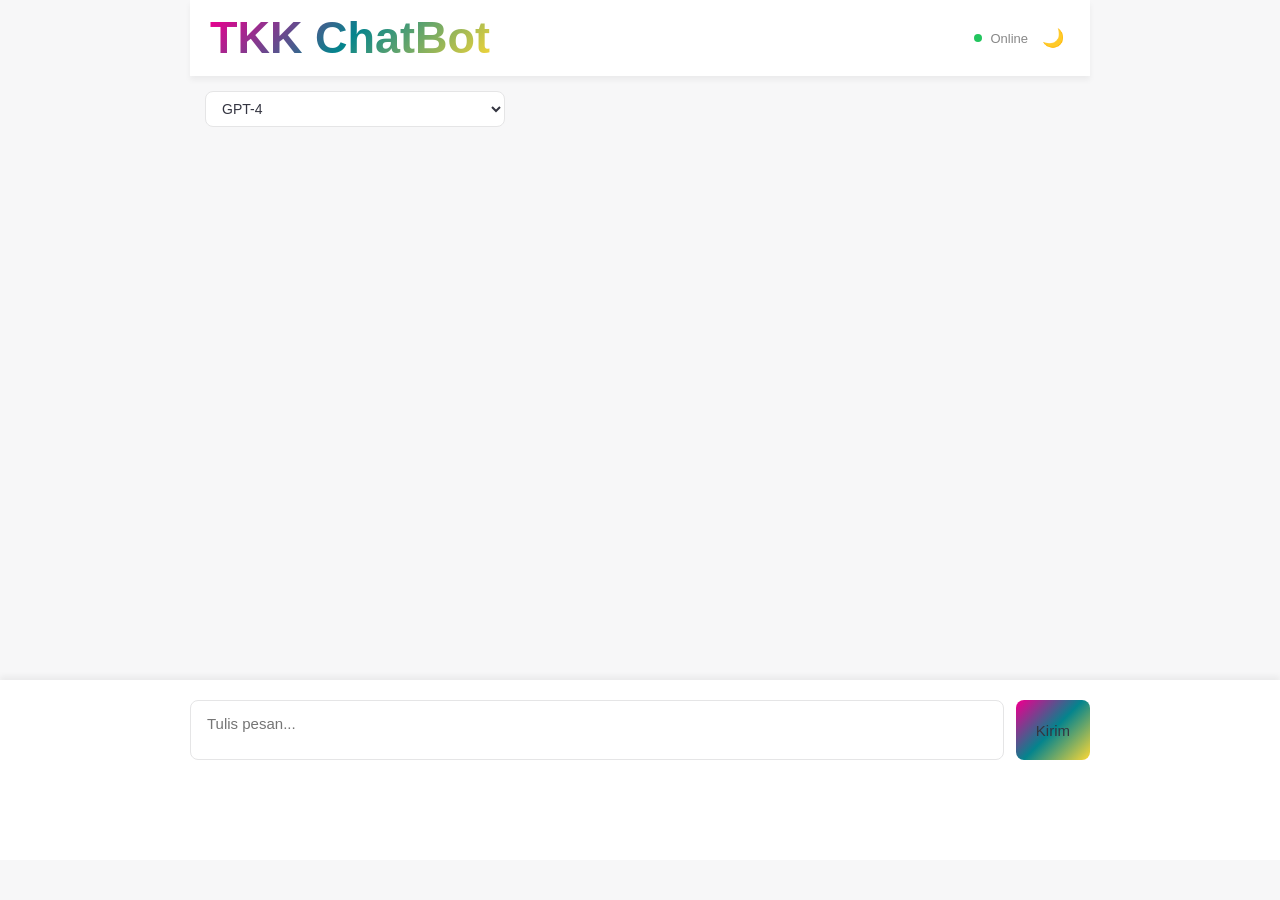
==== commit 1883e44b: "Update and rename ssssddd.html to index.html" ====
--- a/index.html
+++ b/index.html
@@ -1,4 +1,4 @@
-<!DOCTYPE html> <html> <meta charset="utf-8"> <title>Perchance</title> <meta name="viewport" content="width=device-width, initial-scale=1"> <meta name="robots" content="noindex, nofollow"> <base href="https://perchance.org/" target="_parent"> <meta name="referrer" content="no-referrer"> <meta id="colorSchemeMetaTagToPreventWhiteFlash75847" name="color-scheme" content="light dark"> <style> html{ font-family:sans-serif; -ms-text-size-adjust:100%; -webkit-text-size-adjust:100%; } body{ margin:0;} article, aside, details, figcaption, figure, footer, header, hgroup, main, menu, nav, section{ display:block;} audio, canvas, progress, video{ display:inline-block; vertical-align:baseline; } audio:not([controls]){ display:none;height:0;} [hidden]{ display:none !important; }template{ display:none;} a{ background-color:transparent;} a:active, a:hover{ outline:0;} abbr[title]{ border-bottom:1px dotted;} b, strong{ font-weight:bold;} dfn{ font-style:italic;} h1{ font-size:2em;margin:0.67em 0;} mark{ background:#ff0;color:#000;} small{ font-size:80%;} sub, sup{ font-size:75%;line-height:0;position:relative;vertical-align:baseline;}sup{ top:-0.5em;}sub{ bottom:-0.25em;} img{ border:0;} svg:not(:root){ overflow:hidden;} figure{ margin:1em 40px;} hr{ box-sizing:content-box;height:0;} pre{ overflow:auto;} code, kbd, pre, samp{ font-family:monospace, monospace;font-size:1em;} button:not([disabled]), input:not([disabled]), optgroup:not([disabled]), select:not([disabled]), textarea:not([disabled]){ color:inherit;}button, input, optgroup, select, textarea{ font:inherit; margin:0; } button{ overflow:visible;} button, select{ text-transform:none;} button, html input[type="button"], input[type="reset"], input[type="submit"]{ -webkit-appearance:button; cursor:pointer; } button[disabled], html input[disabled]{ cursor:default;} button::-moz-focus-inner, input::-moz-focus-inner{ border:0;padding:0;} input{ line-height:normal;} input[type="checkbox"], input[type="radio"]{ box-sizing:border-box; padding:0; } input[type="number"]::-webkit-inner-spin-button, input[type="number"]::-webkit-outer-spin-button{ height:auto;} input[type="search"]{ -webkit-appearance:textfield; box-sizing:content-box; } input[type="search"]::-webkit-search-cancel-button, input[type="search"]::-webkit-search-decoration{ -webkit-appearance:none;} fieldset{ border:1px solid #c0c0c0;margin:0 2px;padding:0.35em 0.625em 0.75em;} legend{ border:0; padding:0; } textarea{ overflow:auto;} optgroup{ font-weight:bold;} table{ border-collapse:collapse;border-spacing:0;}td, th{ padding:0;}</style> <script>window.PERCH={},document.__perchanceInternal={};</script> <script>PERCH.withExportDebug83748=!0,window.location.hash.includes("__withExportDebug83748")&&(PERCH.withExportDebug83748=!1);</script> <script>const PERCH=window.PERCH;window.addEventListener("load",function(){PERCH.windowOnLoadAlreadyFired=!0}),PERCH.ignorePerchanceErrors=!1,window.generatorName="tkkchatbot",window.generatorPublicId="d0983123236d59c91c8320bd13e0f838",window.generatorLastEditTime=Number("1747806559799"),PERCH.parentWindow=window.parent,PERCH.parentWindow||(PERCH.parentWindow={postMessage:function(){}});</script> <script>if('serviceWorker' in navigator && (window.location.href.includes("?_serviceWorkerDebug=1") || window.location.href.includes("&_serviceWorkerDebug=1"))) {
+<!DOCTYPE html> <html> <meta charset="utf-8"> <title>TKK Chat v.1</title> <meta name="viewport" content="width=device-width, initial-scale=1"> <meta name="robots" content="noindex, nofollow"> <base href="https://perchance.org/" target="_parent"> <meta name="referrer" content="no-referrer"> <meta id="colorSchemeMetaTagToPreventWhiteFlash75847" name="color-scheme" content="light dark"> <style> html{ font-family:sans-serif; -ms-text-size-adjust:100%; -webkit-text-size-adjust:100%; } body{ margin:0;} article, aside, details, figcaption, figure, footer, header, hgroup, main, menu, nav, section{ display:block;} audio, canvas, progress, video{ display:inline-block; vertical-align:baseline; } audio:not([controls]){ display:none;height:0;} [hidden]{ display:none !important; }template{ display:none;} a{ background-color:transparent;} a:active, a:hover{ outline:0;} abbr[title]{ border-bottom:1px dotted;} b, strong{ font-weight:bold;} dfn{ font-style:italic;} h1{ font-size:2em;margin:0.67em 0;} mark{ background:#ff0;color:#000;} small{ font-size:80%;} sub, sup{ font-size:75%;line-height:0;position:relative;vertical-align:baseline;}sup{ top:-0.5em;}sub{ bottom:-0.25em;} img{ border:0;} svg:not(:root){ overflow:hidden;} figure{ margin:1em 40px;} hr{ box-sizing:content-box;height:0;} pre{ overflow:auto;} code, kbd, pre, samp{ font-family:monospace, monospace;font-size:1em;} button:not([disabled]), input:not([disabled]), optgroup:not([disabled]), select:not([disabled]), textarea:not([disabled]){ color:inherit;}button, input, optgroup, select, textarea{ font:inherit; margin:0; } button{ overflow:visible;} button, select{ text-transform:none;} button, html input[type="button"], input[type="reset"], input[type="submit"]{ -webkit-appearance:button; cursor:pointer; } button[disabled], html input[disabled]{ cursor:default;} button::-moz-focus-inner, input::-moz-focus-inner{ border:0;padding:0;} input{ line-height:normal;} input[type="checkbox"], input[type="radio"]{ box-sizing:border-box; padding:0; } input[type="number"]::-webkit-inner-spin-button, input[type="number"]::-webkit-outer-spin-button{ height:auto;} input[type="search"]{ -webkit-appearance:textfield; box-sizing:content-box; } input[type="search"]::-webkit-search-cancel-button, input[type="search"]::-webkit-search-decoration{ -webkit-appearance:none;} fieldset{ border:1px solid #c0c0c0;margin:0 2px;padding:0.35em 0.625em 0.75em;} legend{ border:0; padding:0; } textarea{ overflow:auto;} optgroup{ font-weight:bold;} table{ border-collapse:collapse;border-spacing:0;}td, th{ padding:0;}</style> <script>window.PERCH={},document.__perchanceInternal={};</script> <script>PERCH.withExportDebug83748=!0,window.location.hash.includes("__withExportDebug83748")&&(PERCH.withExportDebug83748=!1);</script> <script>const PERCH=window.PERCH;window.addEventListener("load",function(){PERCH.windowOnLoadAlreadyFired=!0}),PERCH.ignorePerchanceErrors=!1,window.generatorName="tkkchatbot",window.generatorPublicId="d0983123236d59c91c8320bd13e0f838",window.generatorLastEditTime=Number("1747807765030"),PERCH.parentWindow=window.parent,PERCH.parentWindow||(PERCH.parentWindow={postMessage:function(){}});</script> <script>if('serviceWorker' in navigator && (window.location.href.includes("?_serviceWorkerDebug=1") || window.location.href.includes("&_serviceWorkerDebug=1"))) {
       navigator.serviceWorker.register(`https://${window.generatorPublicId}.perchance.org/lib/serviceWorker.js`) // note: served from this subdomain, not perchance.org
         .then(registration => {
           console.log('Service Worker registered:', registration); 
@@ -71,7 +71,7 @@
           }
         } catch(e) {}
       });
-    }</script> <style> html{ margin:0;padding:0;width:100%;height:100%;box-sizing:border-box;}*, *:before, *:after{ box-sizing:inherit;}body{ margin:0;padding:0;text-align:center;}hidden{ position:fixed;top:-14000px;left:-14000px;}body ul, body ol{ text-align:left;}</style> <script id="preloaded-generator-data" type="notjs">%7B%22name%22:%22tkkchatbot%22,%22modelText%22:%22%22,%22outputTemplate%22:%22%3C!DOCTYPE%20html%3E%5Cn%3Chtml%20lang=%5C%22id%5C%22%3E%5Cn%3Chead%3E%5Cn%20%20%3Cmeta%20charset=%5C%22UTF-8%5C%22%20/%3E%5Cn%20%20%3Cmeta%20name=%5C%22viewport%5C%22%20content=%5C%22width=device-width,%20initial-scale=1.0%5C%22%20/%3E%5Cn%20%20%3Ctitle%3EChat%20Asisten%20AI%3C/title%3E%5Cn%20%20%20%20%3Cstyle%3E%5Cn%20%20%20%20%20%20:root%20%7B%5Cn%20%20%20%20%20%20%20%20--bg-light:%20#f7f7f8;%5Cn%20%20%20%20%20%20%20%20--bg-dark:%20#343541;%5Cn%20%20%20%20%20%20%20%20--text-light:%20#343541;%5Cn%20%20%20%20%20%20%20%20--text-dark:%20#ececf1;%5Cn%20%20%20%20%20%20%20%20--box-bg-light:%20#ffffff;%5Cn%20%20%20%20%20%20%20%20--box-bg-dark:%20#444654;%5Cn%20%20%20%20%20%20%20%20--chat-bg-light:%20#f7f7f8;%5Cn%20%20%20%20%20%20%20%20--chat-bg-dark:%20#343541;%5Cn%20%20%20%20%20%20%20%20--border-light:%20#e5e5e6;%5Cn%20%20%20%20%20%20%20%20--border-dark:%20#555768;%5Cn%20%20%20%20%20%20%20%20--primary-color:%20#10a37f;%5Cn%20%20%20%20%20%20%20%20--primary-hover:%20#0d8a6a;%5Cn%20%20%20%20%20%20%20%20--input-bg-light:%20#ffffff;%5Cn%20%20%20%20%20%20%20%20--input-bg-dark:%20#40414f;%5Cn%20%20%20%20%20%20%20%20--card-shadow:%200%204px%206px%20rgba(0,%200,%200,%200.05);%5Cn%20%20%20%20%20%20%20%20--primary-gradient:%20linear-gradient(135deg,%20#e7008f%203%25,%20#04848d%2050%25,%20#FDD835%20100%25);%5Cn%20%20%20%20%20%20%20%20--primary-hover:%20linear-gradient(135deg,%20%20#e7008f%20%203%25,%20#04848d%2050%25,%20#FBC02D%20100%25);%5Cn%5Cn%5Cn%20%20%20%20%20%20%7D%5Cn%5Cn%20%20%20%20%20%20*%20%7B%5Cn%20%20%20%20%20%20%20%20box-sizing:%20border-box;%5Cn%20%20%20%20%20%20%7D%5Cn%5Cn%20%20%20%20%20%20body%20%7B%5Cn%20%20%20%20%20%20%20%20margin:%200;%5Cn%20%20%20%20%20%20%20%20padding:%200;%5Cn%20%20%20%20%20%20%20%20font-family:%20-apple-system,%20BlinkMacSystemFont,%20'Segoe%20UI',%20Roboto,%20Oxygen,%20Ubuntu,%20Cantarell,%20sans-serif;%5Cn%20%20%20%20%20%20%20%20background-color:%20var(--bg-light);%5Cn%20%20%20%20%20%20%20%20color:%20var(--text-light);%5Cn%20%20%20%20%20%20%20%20height:%20100vh;%5Cn%20%20%20%20%20%20%20%20width:%20100vw;%5Cn%20%20%20%20%20%20%20%20display:%20flex;%5Cn%20%20%20%20%20%20%20%20flex-direction:%20column;%5Cn%20%20%20%20%20%20%20%20transition:%20background%200.3s,%20color%200.3s;%5Cn%20%20%20%20%20%20%7D%5Cn%5Cn%20%20%20%20%20%20body.dark%20%7B%5Cn%20%20%20%20%20%20%20%20background-color:%20var(--bg-dark);%5Cn%20%20%20%20%20%20%20%20color:%20var(--text-dark);%5Cn%20%20%20%20%20%20%7D%5Cn%5Cn%20%20%20%20%20%20.container%20%7B%5Cn%20%20%20%20%20%20%20%20display:%20flex;%5Cn%20%20%20%20%20%20%20%20flex-direction:%20column;%5Cn%20%20%20%20%20%20%20%20height:%20100vh;%5Cn%20%20%20%20%20%20%20%20width:%20100%25;%5Cn%20%20%20%20%20%20%20%20max-width:%20900px;%5Cn%20%20%20%20%20%20%20%20margin:%200%20auto;%5Cn%20%20%20%20%20%20%20%20background:%20var(--bg-light);%5Cn%20%20%20%20%20%20%20%20position:%20relative;%5Cn%20%20%20%20%20%20%7D%5Cn%5Cn%20%20%20%20%20%20body.dark%20.container%20%7B%5Cn%20%20%20%20%20%20%20%20background:%20var(--bg-dark);%5Cn%20%20%20%20%20%20%7D%5Cn%5Cn%20%20%20%20%20%20.header%20%7B%5Cn%20%20%20%20%20%20%20%20display:%20flex;%5Cn%20%20%20%20%20%20%20%20justify-content:%20space-between;%5Cn%20%20%20%20%20%20%20%20align-items:%20center;%5Cn%20%20%20%20%20%20%20%20padding:%2012px%2020px;%5Cn%20%20%20%20%20%20%20%20background:%20var(--box-bg-light);%5Cn%20%20%20%20%20%20%20%20box-shadow:%20var(--card-shadow);%5Cn%20%20%20%20%20%20%20%20z-index:%2010;%5Cn%20%20%20%20%20%20%7D%5Cn%5Cn%20%20%20%20%20%20body.dark%20.header%20%7B%5Cn%20%20%20%20%20%20%20%20background:%20var(--bg-dark);%5Cn%20%20%20%20%20%20%20%20border-bottom:%201px%20solid%20var(--border-dark);%5Cn%20%20%20%20%20%20%7D%5Cn%5Cn%20%20%20%20%20%20.title%20%7B%5Cn%20%20%20%20%20%20%20%20font-size:%2045px;%5Cn%20%20%20%20%20%20%20%20font-weight:%20600;%5Cn%20%20%20%20%20%20%20%20display:%20flex;%5Cn%20%20%20%20%20%20%20%20align-items:%20center;%5Cn%20%20%20%20%20%20%20%20gap:%208px;%5Cn%20%20%20%20%20%20%20%20background:%20var(--primary-gradient);%5Cn%20%20%20%20%20%20%20%20background-clip:%20text;%5Cn%20%20%20%20%20%20%20%20-webkit-text-fill-color:%20transparent;%5Cn%20%20%20%20%20%20%7D%5Cn%5Cn%5Cn%20%20%20%20%20%20.status%20%7B%5Cn%20%20%20%20%20%20%20%20display:%20flex;%5Cn%20%20%20%20%20%20%20%20align-items:%20center;%5Cn%20%20%20%20%20%20%20%20gap:%208px;%5Cn%20%20%20%20%20%20%20%20font-size:%2013px;%5Cn%20%20%20%20%20%20%20%20color:%20#888;%5Cn%20%20%20%20%20%20%7D%5Cn%5Cn%20%20%20%20%20%20.status-dot%20%7B%5Cn%20%20%20%20%20%20%20%20width:%208px;%5Cn%20%20%20%20%20%20%20%20height:%208px;%5Cn%20%20%20%20%20%20%20%20background:%20#22c55e;%5Cn%20%20%20%20%20%20%20%20border-radius:%2050%25;%5Cn%20%20%20%20%20%20%7D%5Cn%5Cn%20%20%20%20%20%20.model-select%20%7B%5Cn%20%20%20%20%20%20%20%20margin:%2015px;%5Cn%20%20%20%20%20%20%20%20padding:%208px%2012px;%5Cn%20%20%20%20%20%20%20%20font-size:%2014px;%5Cn%20%20%20%20%20%20%20%20border:%201px%20solid%20var(--border-light);%5Cn%20%20%20%20%20%20%20%20border-radius:%208px;%5Cn%20%20%20%20%20%20%20%20background:%20var(--box-bg-light);%5Cn%20%20%20%20%20%20%20%20color:%20var(--text-light);%5Cn%20%20%20%20%20%20%20%20width:%20100%25;%5Cn%20%20%20%20%20%20%20%20max-width:%20300px;%5Cn%20%20%20%20%20%20%20%20transition:%20all%200.3s;%5Cn%20%20%20%20%20%20%7D%5Cn%5Cn%20%20%20%20%20%20body.dark%20.model-select%20%7B%5Cn%20%20%20%20%20%20%20%20background:%20var(--input-bg-dark);%5Cn%20%20%20%20%20%20%20%20color:%20var(--text-dark);%5Cn%20%20%20%20%20%20%20%20border-color:%20var(--border-dark);%5Cn%20%20%20%20%20%20%7D%5Cn%5Cn%20%20%20%20%20%20.chat-box%20%7B%5Cn%20%20%20%20%20%20%20%20flex:%201;%5Cn%20%20%20%20%20%20%20%20overflow-y:%20auto;%5Cn%20%20%20%20%20%20%20%20padding:%2020px;%5Cn%20%20%20%20%20%20%20%20display:%20flex;%5Cn%20%20%20%20%20%20%20%20flex-direction:%20column;%5Cn%20%20%20%20%20%20%20%20gap:%2020px;%5Cn%20%20%20%20%20%20%20%20background:%20var(--chat-bg-light);%5Cn%20%20%20%20%20%20%7D%5Cn%5Cn%20%20%20%20%20%20body.dark%20.chat-box%20%7B%5Cn%20%20%20%20%20%20%20%20background:%20var(--chat-bg-dark);%5Cn%20%20%20%20%20%20%7D%5Cn%5Cn%20%20%20%20%20%20.msg%20%7B%5Cn%20%20%20%20%20%20%20%20max-width:%2085%25;%5Cn%20%20%20%20%20%20%20%20padding:%2012px%2016px;%5Cn%20%20%20%20%20%20%20%20border-radius:%208px;%5Cn%20%20%20%20%20%20%20%20line-height:%201.5;%5Cn%20%20%20%20%20%20%20%20font-size:%2015px;%5Cn%20%20%20%20%20%20%20%20box-shadow:%20var(--card-shadow);%5Cn%20%20%20%20%20%20%7D%5Cn%5Cn%20%20%20%20%20%20.msg.user%20%7B%5Cn%20%20%20%20%20%20%20%20align-self:%20flex-end;%5Cn%20%20%20%20%20%20%20%20background-color:%20var(--primary-color);%5Cn%20%20%20%20%20%20%20%20color:%20white;%5Cn%20%20%20%20%20%20%20%20border-bottom-right-radius:%200;%5Cn%20%20%20%20%20%20%20%20margin-left:%20auto;%5Cn%20%20%20%20%20%20%7D%5Cn%5Cn%20%20%20%20%20%20.msg.bot%20%7B%5Cn%20%20%20%20%20%20%20%20align-self:%20flex-start;%5Cn%20%20%20%20%20%20%20%20background:%20var(--box-bg-light);%5Cn%20%20%20%20%20%20%20%20color:%20var(--text-light);%5Cn%20%20%20%20%20%20%20%20border-bottom-left-radius:%200;%5Cn%20%20%20%20%20%20%7D%5Cn%5Cn%20%20%20%20%20%20body.dark%20.msg.bot%20%7B%5Cn%20%20%20%20%20%20%20%20background:%20var(--box-bg-dark);%5Cn%20%20%20%20%20%20%20%20color:%20var(--text-dark);%5Cn%20%20%20%20%20%20%7D%5Cn%5Cn%20%20%20%20%20%20.input-container%20%7B%5Cn%20%20%20%20%20%20%20%20padding:%2020px;%5Cn%20%20%20%20%20%20%20%20background:%20var(--box-bg-light);%5Cn%20%20%20%20%20%20%20%20box-shadow:%200%20-4px%206px%20rgba(0,%200,%200,%200.05);%5Cn%20%20%20%20%20%20%20%20min-height:%2030vh;%5Cn%20%20%20%20%20%20%20%20max-height:%2030vh;%5Cn%20%20%20%20%20%20%7D%5Cn%5Cn%20%20%20%20%20%20body.dark%20.input-container%20%7B%5Cn%20%20%20%20%20%20%20%20background:%20var(--bg-dark);%5Cn%20%20%20%20%20%20%20%20border-top:%201px%20solid%20var(--border-dark);%5Cn%20%20%20%20%20%20%7D%5Cn%5Cn%20%20%20%20%20%20.input-area%20%7B%5Cn%20%20%20%20%20%20%20%20display:%20flex;%5Cn%20%20%20%20%20%20%20%20gap:%2012px;%5Cn%20%20%20%20%20%20%20%20max-width:%20900px;%5Cn%20%20%20%20%20%20%20%20margin:%200%20auto;%5Cn%20%20%20%20%20%20%20%20width:%20100%25;%5Cn%20%20%20%20%20%20%7D%5Cn%5Cn%20%20%20%20%20%20.input-box%20%7B%5Cn%20%20%20%20%20%20%20%20flex:%201;%5Cn%20%20%20%20%20%20%20%20padding:%2012px%2016px;%5Cn%20%20%20%20%20%20%20%20border:%201px%20solid%20var(--border-light);%5Cn%20%20%20%20%20%20%20%20border-radius:%208px;%5Cn%20%20%20%20%20%20%20%20font-size:%2015px;%5Cn%20%20%20%20%20%20%20%20background:%20var(--input-bg-light);%5Cn%20%20%20%20%20%20%20%20color:%20var(--text-light);%5Cn%20%20%20%20%20%20%20%20transition:%20all%200.3s;%5Cn%20%20%20%20%20%20%20%20resize:%20none;%5Cn%20%20%20%20%20%20%20%20min-height:%2060px;%5Cn%20%20%20%20%20%20%20%20max-height:%20200px;%5Cn%20%20%20%20%20%20%20%20line-height:%201.5;%5Cn%20%20%20%20%20%20%7D%5Cn%5Cn%20%20%20%20%20%20body.dark%20.input-box%20%7B%5Cn%20%20%20%20%20%20%20%20background:%20var(--input-bg-dark);%5Cn%20%20%20%20%20%20%20%20color:%20var(--text-dark);%5Cn%20%20%20%20%20%20%20%20border-color:%20var(--border-dark);%5Cn%20%20%20%20%20%20%7D%5Cn%5Cn%20%20%20%20%20%20.input-box:focus%20%7B%5Cn%20%20%20%20%20%20%20%20outline:%20none;%5Cn%20%20%20%20%20%20%20%20border-color:%20var(--primary-color);%5Cn%20%20%20%20%20%20%20%20box-shadow:%200%200%200%202px%20rgba(16,%20163,%20127,%200.2);%5Cn%20%20%20%20%20%20%7D%5Cn%5Cn%20%20%20%20%20%20.send-btn%20%7B%5Cn%20%20%20%20%20%20%20%20background:%20var(--primary-gradient);%5Cn%20%20%20%20%20%20%20%20color:%20white;%5Cn%20%20%20%20%20%20%20%20padding:%2012px%2020px;%5Cn%20%20%20%20%20%20%20%20border:%20none;%5Cn%20%20%20%20%20%20%20%20border-radius:%208px;%5Cn%20%20%20%20%20%20%20%20cursor:%20pointer;%5Cn%20%20%20%20%20%20%20%20font-size:%2015px;%5Cn%20%20%20%20%20%20%20%20font-weight:%20500;%5Cn%20%20%20%20%20%20%20%20transition:%20background%200.2s;%5Cn%20%20%20%20%20%20%20%20align-self:%20flex-end;%5Cn%20%20%20%20%20%20%20%20height:%2060px;%5Cn%20%20%20%20%20%20%7D%5Cn%5Cn%5Cn%20%20%20%20%20%20.send-btn:hover%20%7B%5Cn%20%20%20%20%20%20%20%20background-color:%20var(--primary-hover);%5Cn%20%20%20%20%20%20%7D%5Cn%5Cn%20%20%20%20%20%20.toggle-theme%20%7B%5Cn%20%20%20%20%20%20%20%20background:%20none;%5Cn%20%20%20%20%20%20%20%20border:%20none;%5Cn%20%20%20%20%20%20%20%20font-size:%2018px;%5Cn%20%20%20%20%20%20%20%20cursor:%20pointer;%5Cn%20%20%20%20%20%20%20%20color:%20var(--text-light);%5Cn%20%20%20%20%20%20%20%20transition:%20transform%200.2s;%5Cn%20%20%20%20%20%20%7D%5Cn%5Cn%20%20%20%20%20%20body.dark%20.toggle-theme%20%7B%5Cn%20%20%20%20%20%20%20%20color:%20var(--text-dark);%5Cn%20%20%20%20%20%20%7D%5Cn%5Cn%20%20%20%20%20%20/*%20Scrollbar%20styling%20*/%5Cn%20%20%20%20%20%20.chat-box::-webkit-scrollbar%20%7B%5Cn%20%20%20%20%20%20%20%20width:%208px;%5Cn%20%20%20%20%20%20%7D%5Cn%5Cn%20%20%20%20%20%20.chat-box::-webkit-scrollbar-track%20%7B%5Cn%20%20%20%20%20%20%20%20background:%20transparent;%5Cn%20%20%20%20%20%20%7D%5Cn%5Cn%20%20%20%20%20%20.chat-box::-webkit-scrollbar-thumb%20%7B%5Cn%20%20%20%20%20%20%20%20background:%20#ccc;%5Cn%20%20%20%20%20%20%20%20border-radius:%204px;%5Cn%20%20%20%20%20%20%7D%5Cn%5Cn%20%20%20%20%20%20body.dark%20.chat-box::-webkit-scrollbar-thumb%20%7B%5Cn%20%20%20%20%20%20%20%20background:%20#555;%5Cn%20%20%20%20%20%20%7D%5Cn%5Cn%20%20%20%20%20%20/*%20Markdown%20styling%20*/%5Cn%20%20%20%20%20%20.msg%20strong%20%7B%5Cn%20%20%20%20%20%20%20%20font-weight:%20600;%5Cn%20%20%20%20%20%20%7D%5Cn%5Cn%20%20%20%20%20%20.msg%20em%20%7B%5Cn%20%20%20%20%20%20%20%20font-style:%20italic;%5Cn%20%20%20%20%20%20%7D%5Cn%5Cn%20%20%20%20%20%20.msg%20code%20%7B%5Cn%20%20%20%20%20%20%20%20font-family:%20monospace;%5Cn%20%20%20%20%20%20%20%20background:%20rgba(0,0,0,0.1);%5Cn%20%20%20%20%20%20%20%20padding:%202px%204px;%5Cn%20%20%20%20%20%20%20%20border-radius:%204px;%5Cn%20%20%20%20%20%20%20%20font-size:%2090%25;%5Cn%20%20%20%20%20%20%7D%5Cn%5Cn%20%20%20%20%20%20body.dark%20.msg%20code%20%7B%5Cn%20%20%20%20%20%20%20%20background:%20rgba(255,255,255,0.1);%5Cn%20%20%20%20%20%20%7D%5Cn%5Cn%20%20%20%20%20%20/*%20Modal%20styling%20*/%5Cn%20%20%20%20%20%20#upgradeModal%20%7B%5Cn%20%20%20%20%20%20%20%20display:%20none;%5Cn%20%20%20%20%20%20%20%20position:%20fixed;%5Cn%20%20%20%20%20%20%20%20top:%200;%5Cn%20%20%20%20%20%20%20%20left:%200;%5Cn%20%20%20%20%20%20%20%20right:%200;%5Cn%20%20%20%20%20%20%20%20bottom:%200;%5Cn%20%20%20%20%20%20%20%20background:%20rgba(0,0,0,0.5);%5Cn%20%20%20%20%20%20%20%20align-items:%20center;%5Cn%20%20%20%20%20%20%20%20justify-content:%20center;%5Cn%20%20%20%20%20%20%20%20z-index:%201000;%5Cn%20%20%20%20%20%20%7D%5Cn%5Cn%20%20%20%20%20%20.modal-content%20%7B%5Cn%20%20%20%20%20%20%20%20background:%20var(--box-bg-light);%5Cn%20%20%20%20%20%20%20%20padding:%2024px;%5Cn%20%20%20%20%20%20%20%20border-radius:%2012px;%5Cn%20%20%20%20%20%20%20%20max-width:%20400px;%5Cn%20%20%20%20%20%20%20%20width:%2090%25;%5Cn%20%20%20%20%20%20%20%20text-align:%20center;%5Cn%20%20%20%20%20%20%20%20box-shadow:%200%204px%2020px%20rgba(0,0,0,0.15);%5Cn%20%20%20%20%20%20%7D%5Cn%5Cn%20%20%20%20%20%20body.dark%20.modal-content%20%7B%5Cn%20%20%20%20%20%20%20%20background:%20var(--box-bg-dark);%5Cn%20%20%20%20%20%20%7D%5Cn%5Cn%20%20%20%20%20%20/*%20Image%20styling%20*/%5Cn%20%20%20%20%20%20.generated-image%20%7B%5Cn%20%20%20%20%20%20%20%20max-width:%20100%25;%5Cn%20%20%20%20%20%20%20%20margin-top:%2010px;%5Cn%20%20%20%20%20%20%20%20border-radius:%208px;%5Cn%20%20%20%20%20%20%20%20cursor:%20pointer;%5Cn%20%20%20%20%20%20%7D%5Cn%5Cn%20%20%20%20%20%20/*%20Responsive%20adjustments%20*/%5Cn%20%20%20%20%20%20@media%20(max-width:%20768px)%20%7B%5Cn%20%20%20%20%20%20%20%20.container%20%7B%5Cn%20%20%20%20%20%20%20%20%20%20max-width:%20100%25;%5Cn%20%20%20%20%20%20%20%20%7D%5Cn%20%20%20%20%20%20%20%20%5Cn%20%20%20%20%20%20%20%20.msg%20%7B%5Cn%20%20%20%20%20%20%20%20%20%20max-width:%2090%25;%5Cn%20%20%20%20%20%20%20%20%7D%5Cn%20%20%20%20%20%20%20%20%5Cn%20%20%20%20%20%20%20%20.input-area%20%7B%5Cn%20%20%20%20%20%20%20%20%20%20flex-direction:%20column;%5Cn%20%20%20%20%20%20%20%20%7D%5Cn%20%20%20%20%20%20%20%20%5Cn%20%20%20%20%20%20%20%20.send-btn%20%7B%5Cn%20%20%20%20%20%20%20%20%20%20width:%20100%25;%5Cn%20%20%20%20%20%20%20%20%20%20height:%20auto;%5Cn%20%20%20%20%20%20%20%20%7D%5Cn%20%20%20%20%20%20%7D%5Cn%5Cn%20%20%20%20%20%20/*%20Typing%20indicator%20*/%5Cn%20%20%20%20%20%20.typing-indicator%20%7B%5Cn%20%20%20%20%20%20%20%20display:%20flex;%5Cn%20%20%20%20%20%20%20%20padding:%2012px%2016px;%5Cn%20%20%20%20%20%20%20%20background:%20var(--box-bg-light);%5Cn%20%20%20%20%20%20%20%20border-radius:%208px;%5Cn%20%20%20%20%20%20%20%20width:%20fit-content;%5Cn%20%20%20%20%20%20%7D%5Cn%20%20%20%20%20%20%5Cn%20%20%20%20%20%20body.dark%20.typing-indicator%20%7B%5Cn%20%20%20%20%20%20%20%20background:%20var(--box-bg-dark);%5Cn%20%20%20%20%20%20%7D%5Cn%20%20%20%20%20%20%5Cn%20%20%20%20%20%20.typing-dot%20%7B%5Cn%20%20%20%20%20%20%20%20width:%208px;%5Cn%20%20%20%20%20%20%20%20height:%208px;%5Cn%20%20%20%20%20%20%20%20background:%20#aaa;%5Cn%20%20%20%20%20%20%20%20border-radius:%2050%25;%5Cn%20%20%20%20%20%20%20%20margin:%200%202px;%5Cn%20%20%20%20%20%20%20%20animation:%20typingAnimation%201.4s%20infinite%20ease-in-out;%5Cn%20%20%20%20%20%20%7D%5Cn%20%20%20%20%20%20%5Cn%20%20%20%20%20%20.typing-dot:nth-child(1)%20%7B%5Cn%20%20%20%20%20%20%20%20animation-delay:%200s;%5Cn%20%20%20%20%20%20%7D%5Cn%20%20%20%20%20%20%5Cn%20%20%20%20%20%20.typing-dot:nth-child(2)%20%7B%5Cn%20%20%20%20%20%20%20%20animation-delay:%200.2s;%5Cn%20%20%20%20%20%20%7D%5Cn%20%20%20%20%20%20%5Cn%20%20%20%20%20%20.typing-dot:nth-child(3)%20%7B%5Cn%20%20%20%20%20%20%20%20animation-delay:%200.4s;%5Cn%20%20%20%20%20%20%7D%5Cn%20%20%20%20%20%20%5Cn%20%20%20%20%20%20@keyframes%20typingAnimation%20%7B%5Cn%20%20%20%20%20%20%20%200%25,%2060%25,%20100%25%20%7B%20transform:%20translateY(0);%20%7D%5Cn%20%20%20%20%20%20%20%2030%25%20%7B%20transform:%20translateY(-5px);%20%7D%5Cn%20%20%20%20%20%20%7D%5Cn%5Cn%20%20%20%20%20%20%5Cn%3C/style%3E%5Cn%3C/head%3E%5Cn%3Cbody%3E%5Cn%5Cn%20%20%3Cdiv%20id=%5C%22image-container%5C%22%3E%3C/div%3E%5Cn%5Cn%20%20%3Cdiv%20class=%5C%22container%5C%22%3E%5Cn%20%20%20%20%3Cdiv%20class=%5C%22header%5C%22%3E%5Cn%20%20%20%20%20%20%3Cdiv%20class=%5C%22title%5C%22%3ETKK%20ChatBot%3C/div%3E%5Cn%20%20%20%20%20%20%3Cdiv%20class=%5C%22status%5C%22%3E%5Cn%20%20%20%20%20%20%20%20%3Cdiv%20class=%5C%22status-dot%5C%22%3E%3C/div%3E%5Cn%20%20%20%20%20%20%20%20Online%5Cn%20%20%20%20%20%20%20%20%3Cbutton%20id=%5C%22toggleTheme%5C%22%20class=%5C%22toggle-theme%5C%22%3E%F0%9F%8C%99%3C/button%3E%5Cn%20%20%20%20%20%20%3C/div%3E%5Cn%20%20%20%20%3C/div%3E%5Cn%5Cn%20%20%20%20%3Cselect%20id=%5C%22modelSelector%5C%22%20class=%5C%22model-select%5C%22%3E%5Cn%20%20%20%20%20%20%3Coption%20disabled%20selected%3ELoading%20models...%3C/option%3E%5Cn%20%20%20%20%3C/select%3E%5Cn%5Cn%20%20%20%20%3Cdiv%20id=%5C%22chat%5C%22%20class=%5C%22chat-box%5C%22%3E%3C/div%3E%5Cn%5Cn%20%20%20%3Cdiv%20class=%5C%22input-container%5C%22%3E%5Cn%20%20%3Cdiv%20class=%5C%22input-area%5C%22%3E%5Cn%20%20%20%20%3Ctextarea%20id=%5C%22input%5C%22%20class=%5C%22input-box%5C%22%20placeholder=%5C%22Tulis%20pesan...%5C%22%20rows=%5C%221%5C%22%20onkeydown=%5C%22handleKeyDown(event)%5C%22%3E%3C/textarea%3E%5Cn%20%20%20%20%3Cbutton%20class=%5C%22send-btn%5C%22%20onclick=%5C%22sendMessage()%5C%22%3EKirim%3C/button%3E%5Cn%20%20%3C/div%3E%5Cn%3C/div%3E%5Cn%5Cn%20%20%3Cdiv%20id=%5C%22upgradeModal%5C%22%3E%5Cn%20%20%20%20%3Cdiv%20class=%5C%22modal-content%5C%22%3E%5Cn%20%20%20%20%20%20%3Ch3%20style=%5C%22margin-bottom:12px;%5C%22%3E%F0%9F%8E%89%20Coba%20Premium!%3C/h3%3E%5Cn%20%20%20%20%20%20%3Cp%20style=%5C%22margin-bottom:20px;%5C%22%3EKamu%20sudah%20mencapai%20batas%20chat%20gratis.%20Upgrade%20ke%20premium%20untuk%20akses%20tanpa%20batas%20%F0%9F%9A%80%3C/p%3E%5Cn%20%20%20%20%20%20%3Cbutton%20onclick=%5C%22goToPremium()%5C%22%20style=%5C%22padding:8px%2016px;%20border:none;%20border-radius:8px;%20background:#9333ea;%20color:white;%5C%22%3EUpgrade%20Sekarang%3C/button%3E%5Cn%20%20%20%20%20%20%3Cbutton%20onclick=%5C%22hideUpgradePopup()%5C%22%20style=%5C%22padding:8px%2016px;%20border:none;%20border-radius:8px;%20background:#ccc;%20color:#333;%20margin-left:8px;%5C%22%3ENanti%20Saja%3C/button%3E%5Cn%20%20%20%20%3C/div%3E%5Cn%20%20%3C/div%3E%5Cn%20%20%20%20%5Cn%20%20%3Cscript%3E%5Cn%20%20%20%20//%20Konfigurasi%5Cn%20%20%20%20const%20API_CHAT%20=%20%5C%22https://text.pollinations.ai/openai/v1/chat/nologo=true%5C%22;%5Cn%20%20%20%20const%20API_IMAGE=%20%5C%22https://image.pollinations.ai/models%5C%22;%5Cn%20%20%20%20const%20MAX_FREE_CHATS%20=%2050;%5Cn%20%20%20%20const%20MODELS_API%20=%20%5C%22https://text.pollinations.ai/models%5C%22;%5Cn%20%20%20%20const%20DEFAULT_MODELS%20=%20%5B%5Cn%20%20%20%20%20%20%7Bid:%20'gpt-4',%20name:%20'GPT-4'%7D%5Cn%20%20%20%20%5D;%5Cn%5Cn%20%20%20%20//%20State%20aplikasi%5Cn%20%20%20%20let%20messages%20=%20%5B%5Cn%20%20%20%20%20%20%7B%5Cn%20%20%20%20%20%20%20%20%5C%22role%5C%22:%20%5C%22system%5C%22,%5Cn%20%20%20%20%20%20%20%20%5C%22content%5C%22:%20%60Halo!%20%F0%9F%91%8B%20%5Cn%5CnAku%20**TKK%20CRIWIS**%20Asisten%20ramah%20yang%20siap%20membantumu%20dengan%20senyuman!%20%F0%9F%98%8A%20Dibuat%20oleh%20**RuDi**%20dan%20tim%20legendaris%20**REMBOL-TKK-TEAM**%20%F0%9F%9A%80%20Berikut%20profil%20lengkap%20kami:%5Cn%5Cn%E2%9C%A8%20**TEAM%20PORTFOLIO**%20%E2%9C%A8%5Cn%5Cn1.%20**Mas%20Jati**%20-%20%F0%9F%8E%AF%20*The%20Marketing%20Shogun*%20%20%5Cn%20%20%20-%20Master%20strategi%20dengan%20senyum%20khas%20%5C%22hwkk%5C%22%20yang%20mematikan%20%20%5Cn%20%20%20-%20Bisnis%20berkembang%20300%25%20hanya%20dengan%201%20kalimat%20promosi%20%20%5Cn%20%20%20-%20Punya%20kemampuan%20hypnosis%20lewat%20chat%20(hati-hati%20tergoda!)%20%20%5Cn%5Cn2.%20**Rakai**%20-%20%F0%9F%A7%A0%20*The%20Silent%20Storm*%20%20%5Cn%20%20%20-%20Pendiam%20tapi%20otaknya%20bekerja%2010x%20lebih%20cepat%20%20%5Cn%20%20%20-%20Kalau%20udah%20penasaran,%20bisa%20begadang%203%20hari%20solve%20problem%20%20%5Cn%20%20%20-%20Mode%20malas:%20ON%20(tapi%20tetep%20produktif%20somehow)%20%20%5Cn%5Cn3.%20**Aryasema%20Aditya**%20-%20%F0%9F%8E%A8%20*The%20Multiverse%20Talent*%20%20%5Cn%20%20%20-%20Artis%20AI%20internasional%20yang%20bisa%20dari%20gambar%20sampe%20coding%20%20%5Cn%20%20%20-%201%20orang%20=%201%20tim%20kreatif%20lengkap%20%20%5Cn%20%20%20-%20Musuh%20banyak%20karena%20terlalu%20cool%20(banyak%20yang%20iri%20hwkk)%20%20%5Cn%5Cn4.%20**Kurnia%20S**%20-%20%F0%9F%92%A1%20*The%20Idea%20Generator*%20%20%5Cn%20%20%20-%20Diam-diam%20menyelam,%20tiba-tiba%20muncul%20prompt%20masterpiece%20%20%5Cn%20%20%20-%20Solusi%20datang%20tepat%20ketika%20tim%20mentok%20%20%5Cn%20%20%20-%20Smart%20person%20dengan%20radar%20problem-solving%20360%C2%B0%20%20%5Cn%5Cn5.%20**Jaliteng%20Wahyu**%20-%20%F0%9F%8E%A9%20*The%20Mustache%20Maestro*%20%20%5Cn%20%20%20-%20Admin%20dengan%20kumis%20legendary%20+%201000%20penggemar%20%20%5Cn%20%20%20-%20Master%20semua%20gaya%20dari%20vintage%20sampai%20futuristic%20%20%5Cn%20%20%20-%20Style-nya%20bikin%20competitor%20gigit%20jari%20%20%5Cn%5Cn6.%20**Vemy%20Senja**%20-%20%F0%9F%91%BB%20*The%20Horror%20Queen*%20%20%5Cn%20%20%20-%20Spesialis%20tema%20horor%20dengan%20sentuhan%20melancholic%20%20%5Cn%20%20%20-%20Sudah%20move%20on%20dari%20masa%20lalu%20(tapi%20tetep%20suka%20yang%20seram-seram)%20%20%5Cn%20%20%20-%20Karyanya%20bikin%20merinding...%20tapi%20addicting!%20%20%5Cn%5Cn7.%20**Laras**%20-%20%F0%9F%92%BB%20*The%20Code%20Witch*%20%20%5Cn%20%20%20-%20Sihir%20kodingnya%20bikin%20AI%20jadi%20hidup%20%20%5Cn%20%20%20-%20Gambar?%20APK?%20Semua%20bisa%20dalam%201x%20nafas%20%20%5Cn%20%20%20-%20Good%20best%20of%20the%20best%20(literally!)%20%20%5Cn%5Cn8.%20**Vee%20Vien%20R**%20-%20%F0%9F%8C%B8%20*The%20Art%20Diva*%20%20%5Cn%20%20%20-%20Gambarnya%20bikin%20mata%20susah%20berkedip%20%20%5Cn%20%20%20-%20Punya%20fanbase%20loyal%20sampai%20ke%20luar%20negeri%20%20%5Cn%20%20%20-%20Cantik?%20Iya.%20Berbakat?%20Double%20iya!%20%20%5Cn%5Cn9.%20%20%E2%AD%90%20**RuDi**%20-%20%F0%9F%A7%A9%20*The%20Puzzle%20Master*%20%20%5Cn%20%20%20-%20Pembuat%20utama%20dengan%20gaya%20chat%20unik%20(potong-potong)%20%20%5Cn%20%20%20-%20Di%20balik%20kesederhanaannya,%20dialah%20otak%20proyek%20ini%20%20%5Cn%20%20%20-%20Seperti%20puzzle%20-%20sederhana%20tapi%20essential%5Cn%20%20%20%5Cn10.%20**Ommah%20Vidat**%20-%20%F0%9F%8C%B8%20*The%20Art%20prime*%20%20%5Cn%20%20%20-%20Gambarnya%20bikin%20mata%20susah%20move%20on%20%20%20%5Cn%20%20%20-%20Punya%20fanbase%20sampai%20ke%20luar%20negeri%20%20%5Cn%20%20%20-%20Cantik?%20Iya.%20pinter%20ngaji?%20Double%20iya!%20%20%5Cn%5Cn*Catatan%20Khusus:*%20%20%5Cn-%20Tim%20kami%20seperti%20Avengers%20versi%20AI%20(tapi%20lebih%20kompak%20hwkk)%20%20%5Cn-%20**#DramaAI**%20itu%20cuman%20bumbu%20penyedap%20di%20forum%20%F0%9F%98%8E%20%20%5Cn-%20Kolaborasi%20kami%20=%20100%25%20pure%20creativity%20+%20200%25%20chaos%20energy%20%20%5Cn%5CnAda%20yang%20bisa%20kami%20bantu?%20%F0%9F%98%84%E2%9C%A8%60%5Cn%20%20%20%20%20%20%7D%5Cn%20%20%20%20%5D;%5Cn%5Cn%20%20%20%20//%20Elemen%20DOM%5Cn%20%20%20%20const%20chatBox%20=%20document.getElementById(%5C%22chat%5C%22);%5Cn%20%20%20%20const%20modelSelector%20=%20document.getElementById(%5C%22modelSelector%5C%22);%5Cn%20%20%20%20const%20inputElement%20=%20document.getElementById(%5C%22input%5C%22);%5Cn%20%20%20%20const%20upgradeModal%20=%20document.getElementById(%5C%22upgradeModal%5C%22);%5Cn%5Cn%20%20%20%20//%20Variabel%20untuk%20fitur%20gambar%5Cn%20%20%20%20let%20isWaitingForImagePrompt%20=%20false;%5Cn%20%20%20%20let%20lastUserPrompt%20=%20%5C%22%5C%22;%5Cn%5Cn%20%20%20%20//%20Fungsi%20Utama%5Cn%20%20%20%20function%20appendMessage(text,%20sender,%20isImage%20=%20false)%20%7B%5Cn%20%20%20%20%20%20const%20msg%20=%20document.createElement(%5C%22div%5C%22);%5Cn%20%20%20%20%20%20msg.className%20=%20%60msg%20$%7Bsender%7D%60;%5Cn%20%20%20%20%20%20%5Cn%20%20%20%20%20%20if%20(isImage)%20%7B%5Cn%20%20%20%20%20%20%20%20const%20imgContainer%20=%20document.createElement(%5C%22div%5C%22);%5Cn%20%20%20%20%20%20%20%20const%20img%20=%20document.createElement(%5C%22img%5C%22);%5Cn%20%20%20%20%20%20%20%20img.src%20=%20text;%5Cn%20%20%20%20%20%20%20%20img.className%20=%20%5C%22generated-image%5C%22;%5Cn%20%20%20%20%20%20%20%20img.onclick%20=%20()%20=%3E%20downloadImage(text,%20lastUserPrompt);%5Cn%20%20%20%20%20%20%20%20imgContainer.appendChild(img);%5Cn%20%20%20%20%20%20%20%20msg.appendChild(imgContainer);%5Cn%20%20%20%20%20%20%7D%20else%20%7B%5Cn%20%20%20%20%20%20%20%20msg.innerHTML%20=%20text.replace(/%5C%5C*%5C%5C*(.*?)%5C%5C*%5C%5C*/g,%20'%3Cstrong%3E$1%3C/strong%3E');%5Cn%20%20%20%20%20%20%7D%5Cn%20%20%20%20%20%20%5Cn%20%20%20%20%20%20chatBox.appendChild(msg);%5Cn%20%20%20%20%20%20chatBox.scrollTop%20=%20chatBox.scrollHeight;%5Cn%20%20%20%20%7D%5Cn%5Cn%20%20%20%20function%20handleKeyPress(event)%20%7B%5Cn%20%20%20%20%20%20if%20(event.key%20===%20%5C%22Enter%5C%22)%20%7B%5Cn%20%20%20%20%20%20%20%20sendMessage();%5Cn%20%20%20%20%20%20%7D%5Cn%20%20%20%20%7D%5Cn%5Cn%20%20%20%5Cn%20%20%20%20//%20Fungsi%20generate%20URL%20gambar%20dari%20Pollinations%20AI%5Cn%5Cn%20%20%20%20function%20enhancePrompt(prompt)%20%7B%5Cn%20%20//%20Tambahkan%20detail%20otomatis%20ke%20prompt%5Cn%20%20return%20%60gptimage::%20$%7Bprompt%7D,%20ultra-detailed,%204K,%20cyberpunk,%20dramatic%20lighting,%20trending%20on%20artstation,%20masterpiece,%20cinematic%60;%5Cn%20%20%7D%5Cn%5Cn%20%20function%20generateImage(prompt)%20%7B%5Cn%20%20const%20enhanced%20=%20enhancePrompt(prompt);%5Cn%20%20const%20randomSeed%20=%20Math.floor(Math.random()%20*%201000000);%5Cn%20%20const%20encodedPrompt%20=%20encodeURIComponent(enhanced);%5Cn%20%20return%20%60https://image.pollinations.ai/prompt/$%7BencodedPrompt%7D?width=720&height=1280&randomseed=$%7BrandomSeed%7D&nologo=true%60;%5Cn%20%20%7D%5Cn%5Cn%5Cn%20%20async%20function%20downloadImage(imageUrl)%20%7B%5Cn%20%20%20%20try%20%7B%5Cn%20%20%20%20%20%20const%20response%20=%20await%20fetch(imageUrl,%20%7B%20mode:%20'cors'%20%7D);%5Cn%20%20%20%20%20%20if%20(!response.ok)%20throw%20new%20Error('Gagal%20fetch%20gambar');%5Cn%20%20%20%20%20%20const%20blob%20=%20await%20response.blob();%5Cn%5Cn%20%20%20%20%20%20const%20blobUrl%20=%20URL.createObjectURL(blob);%5Cn%20%20%20%20%20%20const%20link%20=%20document.createElement('a');%5Cn%20%20%20%20%20%20link.href%20=%20blobUrl;%5Cn%5Cn%20%20%20%20%20%20const%20now%20=%20new%20Date();%5Cn%20%20%20%20%20%20const%20yyyy%20=%20now.getFullYear();%5Cn%20%20%20%20%20%20const%20mm%20=%20String(now.getMonth()%20+%201).padStart(2,%20%5C%220%5C%22);%5Cn%20%20%20%20%20%20const%20dd%20=%20String(now.getDate()).padStart(2,%20%5C%220%5C%22);%5Cn%20%20%20%20%20%20const%20dateStr%20=%20%60$%7Byyyy%7D$%7Bmm%7D$%7Bdd%7D%60;%5Cn%5Cn%20%20%20%20%20%20link.download%20=%20%60tkkbotimage-$%7BdateStr%7D.jpg%60;%5Cn%20%20%20%20%20%20document.body.appendChild(link);%5Cn%20%20%20%20%20%20link.click();%5Cn%20%20%20%20%20%20document.body.removeChild(link);%5Cn%5Cn%20%20%20%20%20%20URL.revokeObjectURL(blobUrl);%5Cn%20%20%20%20%7D%20catch%20(error)%20%7B%5Cn%20%20%20%20%20%20alert('Gagal%20mendownload%20gambar:%20'%20+%20error.message);%5Cn%20%20%20%20%7D%5Cn%20%20%7D%5Cn%5Cn%20%20function%20showImage(prompt)%20%7B%5Cn%20%20%20%20const%20imageUrl%20=%20generateImage(prompt);%5Cn%20%20%20%20const%20container%20=%20document.getElementById(%5C%22image-container%5C%22);%5Cn%20%20%20%20container.innerHTML%20=%20%5C%22%5C%22;%5Cn%5Cn%20%20%20%20const%20img%20=%20document.createElement(%5C%22img%5C%22);%5Cn%20%20%20%20img.src%20=%20imageUrl;%5Cn%20%20%20%20img.alt%20=%20prompt;%5Cn%20%20%20%20img.title%20=%20%5C%22Klik%20untuk%20download%20gambar%5C%22;%5Cn%20%20%20%20img.style.cursor%20=%20%5C%22pointer%5C%22;%5Cn%20%20%20%20img.width%20=%20144;%20%20//%2020%25%20dari%20720%5Cn%20%20%20%20img.height%20=%20256;%20//%2020%25%20dari%201280%5Cn%5Cn%20%20%20%20img.addEventListener(%5C%22click%5C%22,%20()%20=%3E%20%7B%5Cn%20%20%20%20%20%20downloadImage(imageUrl);%5Cn%20%20%20%20%7D);%5Cn%5Cn%20%20%20%20container.appendChild(img);%5Cn%20%20%7D%5Cn%5Cn%20%20%20%20async%20function%20sendMessage()%20%7B%5Cn%20%20%20%20%20%20const%20userMsg%20=%20inputElement.value.trim();%5Cn%20%20%20%20%20%20const%20model%20=%20modelSelector.value;%5Cn%5Cn%20%20%20%20%20%20//%20Validasi%20input%5Cn%20%20%20%20%20%20if%20(!userMsg)%20%7B%5Cn%20%20%20%20%20%20%20%20inputElement.focus();%5Cn%20%20%20%20%20%20%20%20return;%5Cn%20%20%20%20%20%20%7D%5Cn%5Cn%20%20%20%20%20%20if%20(!model%20%7C%7C%20model%20===%20%5C%22Loading%20models...%5C%22)%20%7B%5Cn%20%20%20%20%20%20%20%20appendMessage(%5C%22Silakan%20pilih%20model%20terlebih%20dahulu%5C%22,%20'bot');%5Cn%20%20%20%20%20%20%20%20modelSelector.focus();%5Cn%20%20%20%20%20%20%20%20return;%5Cn%20%20%20%20%20%20%7D%5Cn%5Cn%20%20%20%20%20%20//%20Handle%20permintaan%20gambar%5Cn%20%20%20%20%20%20if%20(isWaitingForImagePrompt)%20%7B%5Cn%20%20%20%20%20%20%20%20lastUserPrompt%20=%20userMsg;%5Cn%20%20%20%20%20%20%20%20const%20imageUrl%20=%20generateImage(userMsg);%5Cn%20%20%20%20%20%20%20%20appendMessage(%5C%22%E2%8F%B3Generating%20Image:%5C%22,%20'bot');%5Cn%20%20%20%20%20%20%20%20appendMessage(imageUrl,%20'bot',%20true);%5Cn%20%20%20%20%20%20%20%20inputElement.value%20=%20%5C%22%5C%22;%5Cn%20%20%20%20%20%20%20%20isWaitingForImagePrompt%20=%20false;%5Cn%20%20%20%20%20%20%20%20return;%5Cn%20%20%20%20%20%20%7D%5Cn%5Cn%20%20%20%20%20%20//%20Cek%20jika%20user%20menanyakan%20tentang%20gambar%5Cn%20%20%20%20%20%20//%20Deteksi%20jika%20user%20menanyakan%20kemampuan%20gambar%5Cn%20%20%20%20%20%20%20%20if%20(%5Cn%20%20%20%20%20%20%20%20%20%20userMsg.toLowerCase().includes(%5C%22kamu%20bisa%20gambar%5C%22)%20%7C%7C%5Cn%20%20%20%20%20%20%20%20%20%20userMsg.toLowerCase().includes(%5C%22bisa%20buat%20gambar%5C%22)%20%7C%7C%5Cn%20%20%20%20%20%20%20%20%20%20userMsg.toLowerCase().includes(%5C%22buat%20gambar%5C%22)%20%7C%7C%5Cn%20%20%20%20%20%20%20%20%20%20userMsg.toLowerCase().includes(%5C%22/imagen%5C%22)%20//%20opsional:%20dukung%20versi%20spanyol%20misalnya%5Cn%20%20%20%20%20%20%20%20)%20%7B%5Cn%20%20%20%20%20%20%20%20%20%20appendMessage(%5Cn%20%20%60Saya%20bisa%20bantu%20membuat%20gambar%20dari%20deskripsi%20Prompt%20yang%20lengkap!%20%F0%9F%96%BC%EF%B8%8F%3Cbr%3E%3Cbr%3EGunakan%20perintah:%20%3Cspan%20style=%5C%22background-color:#e6f4ff;%20color:#0b5394;%20padding:4px%208px;%20border-radius:6px;%20font-family:monospace;%5C%22%3E/image%3C/span%3E%20untuk%20memulai.%60,%5Cn%20%20'bot'%5Cn);%5Cn%5Cn%20%20%20%20%20%20%20%20%20%20inputElement.value%20=%20%5C%22%5C%22;%5Cn%20%20%20%20%20%20%20%20%20%20return;%5Cn%20%20%20%20%20%20%20%20%7D%5Cn%5Cn%20%20%20%20%20%20%20%20//%20Jika%20user%20benar-benar%20ingin%20membuat%20gambar%5Cn%20%20%20%20%20%20%20%20if%20(userMsg.toLowerCase().startsWith(%5C%22/image%5C%22))%20%7B%5Cn%20%20%20%20%20%20%20%20%20%20isWaitingForImagePrompt%20=%20true;%5Cn%20%20%20%20%20%20%20%20%20%20appendMessage(%5C%22Baik!%20Kirim%20deskripsi%20gambar%20yang%20kamu%20inginkan.%5C%5CnContoh:%20%60gambar%20pemandangan%20gunung%20dengan%20sunset%60%5C%22,%20'bot');%5Cn%20%20%20%20%20%20%20%20%20%20inputElement.value%20=%20%5C%22%5C%22;%5Cn%20%20%20%20%20%20%20%20%20%20return;%5Cn%20%20%20%20%20%20%20%20%7D%5Cn%5Cn%5Cn%20%20%20%20%20%20//%20Cek%20batas%20chat%5Cn%20%20%20%20%20%20const%20chatCount%20=%20getChatCount();%5Cn%20%20%20%20%20%20if%20(chatCount%20%3E=%20MAX_FREE_CHATS)%20%7B%5Cn%20%20%20%20%20%20%20%20showUpgradePopup();%5Cn%20%20%20%20%20%20%20%20return;%5Cn%20%20%20%20%20%20%7D%5Cn%5Cn%20%20%20%20%20%20//%20Tampilkan%20pesan%20user%5Cn%20%20%20%20%20%20appendMessage(userMsg,%20'user');%5Cn%20%20%20%20%20%20messages.push(%7B%20role:%20%5C%22user%5C%22,%20content:%20userMsg%20%7D);%5Cn%20%20%20%20%20%20inputElement.value%20=%20%5C%22%5C%22;%5Cn%5Cn%20%20%20%20%20%20try%20%7B%5Cn%20%20%20%20%20%20%20%20//%20Tampilkan%20indikator%20typing%5Cn%20%20%20%20%20%20%20%20const%20typingIndicator%20=%20document.createElement(%5C%22div%5C%22);%5Cn%20%20%20%20%20%20%20%20typingIndicator.className%20=%20%5C%22msg%20bot%5C%22;%5Cn%20%20%20%20%20%20%20%20typingIndicator.textContent%20=%20%5C%22Typing...%5C%22;%5Cn%20%20%20%20%20%20%20%20chatBox.appendChild(typingIndicator);%5Cn%20%20%20%20%20%20%20%20chatBox.scrollTop%20=%20chatBox.scrollHeight;%5Cn%5Cn%20%20%20%20%20%20%20%20//%20Kirim%20ke%20API%5Cn%20%20%20%20%20%20%20%20const%20response%20=%20await%20fetch(API_CHAT,%20%7B%5Cn%20%20%20%20%20%20%20%20%20%20method:%20%5C%22POST%5C%22,%5Cn%20%20%20%20%20%20%20%20%20%20headers:%20%7B%20%5C%22Content-Type%5C%22:%20%5C%22application/json%5C%22%20%7D,%5Cn%20%20%20%20%20%20%20%20%20%20body:%20JSON.stringify(%7B%20model,%20messages%20%7D)%5Cn%20%20%20%20%20%20%20%20%7D);%5Cn%5Cn%20%20%20%20%20%20%20%20//%20Hapus%20indikator%20typing%5Cn%20%20%20%20%20%20%20%20chatBox.removeChild(typingIndicator);%5Cn%5Cn%20%20%20%20%20%20%20%20if%20(!response.ok)%20%7B%5Cn%20%20%20%20%20%20%20%20%20%20throw%20new%20Error(%60HTTP%20error!%20status:%20$%7Bresponse.status%7D%60);%5Cn%20%20%20%20%20%20%20%20%7D%5Cn%5Cn%20%20%20%20%20%20%20%20const%20data%20=%20await%20response.json();%5Cn%20%20%20%20%20%20%20%20const%20botReply%20=%20data.choices?.%5B0%5D?.message?.content%20%7C%7C%20%5C%22Maaf,%20tidak%20ada%20jawaban.%5C%22;%5Cn%20%20%20%20%20%20%20%20appendMessage(botReply,%20'bot');%5Cn%20%20%20%20%20%20%20%20messages.push(%7B%20role:%20%5C%22assistant%5C%22,%20content:%20botReply%20%7D);%5Cn%5Cn%20%20%20%20%20%20%20%20//%20Update%20chat%20count%20hanya%20setelah%20sukses%5Cn%20%20%20%20%20%20%20%20updateChatCount(chatCount%20+%201);%5Cn%20%20%20%20%20%20%7D%20catch%20(error)%20%7B%5Cn%20%20%20%20%20%20%20%20console.error(%5C%22Error:%5C%22,%20error);%5Cn%20%20%20%20%20%20%20%20appendMessage(%5C%22Terjadi%20kesalahan.%20Silakan%20coba%20lagi.%5C%22,%20'bot');%5Cn%20%20%20%20%20%20%7D%5Cn%20%20%20%20%7D%5Cn%5Cn%20%20%20%20//%20Fungsi%20Bantuan%5Cn%20%20%20%20function%20getChatCount()%20%7B%5Cn%20%20%20%20%20%20const%20today%20=%20new%20Date().toDateString();%5Cn%20%20%20%20%20%20const%20lastChatDate%20=%20localStorage.getItem(%5C%22last_chat_date%5C%22);%5Cn%20%20%20%20%20%20const%20chatCount%20=%20parseInt(localStorage.getItem(%5C%22chat_count%5C%22)%20%7C%7C%20%5C%220%5C%22);%5Cn%5Cn%20%20%20%20%20%20//%20Reset%20count%20jika%20hari%20baru%5Cn%20%20%20%20%20%20if%20(lastChatDate%20!==%20today)%20%7B%5Cn%20%20%20%20%20%20%20%20localStorage.setItem(%5C%22chat_count%5C%22,%20%5C%220%5C%22);%5Cn%20%20%20%20%20%20%20%20localStorage.setItem(%5C%22last_chat_date%5C%22,%20today);%5Cn%20%20%20%20%20%20%20%20return%200;%5Cn%20%20%20%20%20%20%7D%5Cn%5Cn%20%20%20%20%20%20return%20chatCount;%5Cn%20%20%20%20%7D%5Cn%5Cn%20%20%20%20function%20updateChatCount(count)%20%7B%5Cn%20%20%20%20%20%20localStorage.setItem(%5C%22chat_count%5C%22,%20count.toString());%5Cn%20%20%20%20%20%20localStorage.setItem(%5C%22last_chat_date%5C%22,%20new%20Date().toDateString());%5Cn%20%20%20%20%7D%5Cn%5Cn%20%20%20%20async%20function%20loadModels()%20%7B%5Cn%20%20%20%20%20%20try%20%7B%5Cn%20%20%20%20%20%20%20%20const%20response%20=%20await%20fetch(MODELS_API);%5Cn%20%20%20%20%20%20%20%20if%20(!response.ok)%20throw%20new%20Error(%5C%22Failed%20to%20fetch%20models%5C%22);%5Cn%20%20%20%20%20%20%20%20const%20models%20=%20await%20response.json();%5Cn%5Cn%20%20%20%20%20%20%20%20modelSelector.innerHTML%20=%20'';%5Cn%20%20%20%20%20%20%20%20models.forEach(model%20=%3E%20%7B%5Cn%20%20%20%20%20%20%20%20%20%20const%20option%20=%20document.createElement('option');%5Cn%20%20%20%20%20%20%20%20%20%20option.value%20=%20model.id;%5Cn%20%20%20%20%20%20%20%20%20%20option.textContent%20=%20model.name%20%7C%7C%20model.id;%5Cn%20%20%20%20%20%20%20%20%20%20modelSelector.appendChild(option);%5Cn%20%20%20%20%20%20%20%20%7D);%5Cn%20%20%20%20%20%20%7D%20catch%20(error)%20%7B%5Cn%20%20%20%20%20%20%20%20console.error(%5C%22Gagal%20memuat%20model:%5C%22,%20error);%5Cn%20%20%20%20%20%20%20%20modelSelector.innerHTML%20=%20'';%5Cn%20%20%20%20%20%20%20%20DEFAULT_MODELS.forEach(model%20=%3E%20%7B%5Cn%20%20%20%20%20%20%20%20%20%20const%20option%20=%20document.createElement('option');%5Cn%20%20%20%20%20%20%20%20%20%20option.value%20=%20model.id;%5Cn%20%20%20%20%20%20%20%20%20%20option.textContent%20=%20model.name;%5Cn%20%20%20%20%20%20%20%20%20%20modelSelector.appendChild(option);%5Cn%20%20%20%20%20%20%20%20%7D);%5Cn%20%20%20%20%20%20%7D%5Cn%20%20%20%20%7D%5Cn%5Cn%20%20%20%20//%20Fungsi%20Modal%5Cn%20%20%20%20function%20showUpgradePopup()%20%7B%5Cn%20%20%20%20%20%20upgradeModal.style.display%20=%20%5C%22flex%5C%22;%5Cn%20%20%20%20%7D%5Cn%5Cn%20%20%20%20function%20hideUpgradePopup()%20%7B%5Cn%20%20%20%20%20%20upgradeModal.style.display%20=%20%5C%22none%5C%22;%5Cn%20%20%20%20%7D%5Cn%5Cn%20%20%20%20function%20goToPremium()%20%7B%5Cn%20%20%20%20%20%20window.location.href%20=%20%5C%22/premium%5C%22;%5Cn%20%20%20%20%7D%5Cn%5Cn%20%20%20%20//%20Inisialisasi%5Cn%20%20%20%20document.addEventListener(%5C%22DOMContentLoaded%5C%22,%20()%20=%3E%20%7B%5Cn%20%20%20%20%20%20//%20Di%20bagian%20inisialisasi%20(DOMContentLoaded),%20tambahkan:%5Cn%20%20%20%20%20%20inputElement.addEventListener('input',%20function()%20%7B%5Cn%20%20%20%20%20%20%20%20this.style.height%20=%20'auto';%5Cn%20%20%20%20%20%20%20%20this.style.height%20=%20(this.scrollHeight)%20+%20'px';%5Cn%20%20%20%20%20%20%7D);%5Cn%20%20%20%20%20%20//%20Load%20tema%5Cn%20%20%20%20%20%20const%20savedTheme%20=%20localStorage.getItem(%5C%22theme%5C%22);%5Cn%20%20%20%20%20%20if%20(savedTheme%20===%20%5C%22dark%5C%22)%20%7B%5Cn%20%20%20%20%20%20%20%20document.body.classList.add(%5C%22dark%5C%22);%5Cn%20%20%20%20%20%20%20%20document.getElementById(%5C%22toggleTheme%5C%22).textContent%20=%20%5C%22%E2%98%80%EF%B8%8F%5C%22;%5Cn%20%20%20%20%20%20%20%20%5Cn%20%20%20%20%20%20%7D%5Cn%5Cn%20%20%20%20%20%20//%20Event%20listener%20untuk%20toggle%20theme%5Cn%20%20%20%20%20%20document.getElementById(%5C%22toggleTheme%5C%22).addEventListener(%5C%22click%5C%22,%20()%20=%3E%20%7B%5Cn%20%20%20%20%20%20%20%20document.body.classList.toggle(%5C%22dark%5C%22);%5Cn%20%20%20%20%20%20%20%20const%20isDark%20=%20document.body.classList.contains(%5C%22dark%5C%22);%5Cn%20%20%20%20%20%20%20%20document.getElementById(%5C%22toggleTheme%5C%22).textContent%20=%20isDark%20?%20%5C%22%E2%98%80%EF%B8%8F%5C%22%20:%20%5C%22%F0%9F%8C%99%5C%22;%5Cn%20%20%20%20%20%20%20%20localStorage.setItem(%5C%22theme%5C%22,%20isDark%20?%20%5C%22dark%5C%22%20:%20%5C%22light%5C%22);%5Cn%20%20%20%20%20%20%7D);%5Cn%5Cn%20%20%20%20%20%20//%20Load%20model%20dan%20tampilkan%20pesan%20awal%5Cn%20%20%20%20%20%20loadModels();%5Cn%20%20%20%20%7D);%5Cn%5Cn%20%20%20%20//%20Add%20this%20to%20your%20existing%20JavaScript%5Cn%20%20%20%20inputElement.addEventListener('input',%20function()%20%7B%5Cn%20%20%20%20this.style.height%20=%20'auto';%5Cn%20%20%20%20this.style.height%20=%20(this.scrollHeight)%20+%20'px';%5Cn%20%20%20%20%7D);%5Cn%5Cn%20%20%20%20function%20handleKeyDown(event)%20%7B%5Cn%20%20//%20Jika%20tekan%20Enter%20TANPA%20shift%5Cn%20%20if%20(event.key%20===%20'Enter'%20&&%20!event.shiftKey)%20%7B%5Cn%20%20%20%20event.preventDefault();%20//%20Mencegah%20newline%5Cn%20%20%20%20sendMessage();%5Cn%20%20%7D%5Cn%20%20%5Cn%20%20//%20Auto-resize%20textarea%5Cn%20%20if%20(event.key%20===%20'Enter'%20&&%20event.shiftKey)%20%7B%5Cn%20%20%20%20//%20Biarkan%20enter+shift%20untuk%20newline%5Cn%20%20%20%20setTimeout(()%20=%3E%20%7B%5Cn%20%20%20%20%20%20event.target.style.height%20=%20'auto';%5Cn%20%20%20%20%20%20event.target.style.height%20=%20(event.target.scrollHeight)%20+%20'px';%5Cn%20%20%20%20%7D,%200);%5Cn%20%20%7D%20else%20%7B%5Cn%20%20%20%20event.target.style.height%20=%20'auto';%5Cn%20%20%20%20event.target.style.height%20=%20(event.target.scrollHeight)%20+%20'px';%5Cn%20%20%7D%5Cn%7D%5Cn%20%20%3C/script%3E%5Cn%3C/body%3E%5Cn%3C/html%3E%22,%22imports%22:%5B%5D,%22isPrivate%22:true%7D</script> <script id="imported-generators" type="notjs">%5B%5D</script> <script id="imported-generator-names" type="notjs">%5B%5D</script> <script id="this-html-server-render-time" type="notjs">1747806579274</script> <script>!function(t){"object"==typeof exports&&"undefined"!=typeof module?module.exports=t():"function"==typeof define&&define.amd?define([],t):("undefined"!=typeof window?window:"undefined"!=typeof global?global:"undefined"!=typeof self?self:this).nlp=t()}(function(){return function t(e,r,n){function a(o,s){if(!r[o]){if(!e[o]){var u="function"==typeof require&&require;if(!s&&u)return u(o,!0);if(i)return i(o,!0);var l=new Error("Cannot find module '"+o+"'");throw l.code="MODULE_NOT_FOUND",l}var c=r[o]={exports:{}};e[o][0].call(c.exports,function(t){return a(e[o][1][t]||t)},c,c.exports,t,e,r,n)}return r[o].exports}for(var i="function"==typeof require&&require,o=0;o<n.length;o++)a(n[o]);return a}({1:[function(t,e,r){(function(n){!function(t){"object"==typeof r&&void 0!==e?e.exports=t():("undefined"!=typeof window?window:void 0!==n?n:"undefined"!=typeof self?self:this).unpack=t()}(function(){return function e(r,n,a){function i(s,u){if(!n[s]){if(!r[s]){var l="function"==typeof t&&t;if(!u&&l)return l(s,!0);if(o)return o(s,!0);var c=new Error("Cannot find module '"+s+"'");throw c.code="MODULE_NOT_FOUND",c}var h=n[s]={exports:{}};r[s][0].call(h.exports,function(t){return i(r[s][1][t]||t)},h,h.exports,e,r,n,a)}return n[s].exports}for(var o="function"==typeof t&&t,s=0;s<a.length;s++)i(a[s]);return i}({1:[function(t,e,r){"use strict";var n=36,a="0123456789ABCDEFGHIJKLMNOPQRSTUVWXYZ",i=a.split("").reduce(function(t,e,r){return t[e]=r,t},{});e.exports={toAlphaCode:function(t){if(void 0!==a[t])return a[t];for(var e=1,r=n,i="";r<=t;t-=r,e++,r*=n);for(;e--;){var o=t%n;i=String.fromCharCode((o<10?48:55)+o)+i,t=(t-o)/n}return i},fromAlphaCode:function(t){if(void 0!==i[t])return i[t];for(var e=0,r=1,a=n,o=1;r<t.length;e+=a,r++,a*=n);for(var s=t.length-1;0<=s;s--,o*=n){var u=t.charCodeAt(s)-48;10<u&&(u-=7),e+=u*o}return e}}},{}],2:[function(t,e,r){"use strict";var n=t("./unpack");e.exports=function(t){var e=t.split("|").reduce(function(t,e){var r=e.split("¦");return t[r[0]]=r[1],t},{}),r={};return Object.keys(e).forEach(function(t){var a=n(e[t]);"true"===t&&(t=!0);for(var i=0;i<a.length;i++){var o=a[i];!0===r.hasOwnProperty(o)?!1===Array.isArray(r[o])?r[o]=[r[o],t]:r[o].push(t):r[o]=t}}),r}},{"./unpack":4}],3:[function(t,e,r){"use strict";var n=t("../encoding");e.exports=function(t){for(var e=new RegExp("([0-9A-Z]+):([0-9A-Z]+)"),r=0;r<t.nodes.length;r++){var a=e.exec(t.nodes[r]);if(!a){t.symCount=r;break}t.syms[n.fromAlphaCode(a[1])]=n.fromAlphaCode(a[2])}t.nodes=t.nodes.slice(t.symCount,t.nodes.length)}},{"../encoding":1}],4:[function(t,e,r){"use strict";var n=t("./symbols"),a=t("../encoding");e.exports=function(t){var e,r,i={nodes:t.split(";"),syms:[],symCount:0};return t.match(":")&&n(i),e=i,r=[],function t(n,i){var o,s,u,l,c=e.nodes[n];"!"===c[0]&&(r.push(i),c=c.slice(1));for(var h=c.split(/([A-Z0-9,]+)/g),f=0;f<h.length;f+=2){var m=h[f],d=h[f+1];if(m){var p=i+m;","!==d&&void 0!==d?t((o=e,s=d,u=n,(l=a.fromAlphaCode(s))<o.symCount?o.syms[l]:u+l+1-o.symCount),p):r.push(p)}}}(0,""),r}},{"../encoding":1,"./symbols":3}]},{},[2])(2)}),function(t){"object"==typeof r&&void 0!==e?e.exports=t():("undefined"!=typeof window?window:void 0!==n?n:"undefined"!=typeof self?self:this).unpack=t()}(function(){return function e(r,n,a){function i(s,u){if(!n[s]){if(!r[s]){var l="function"==typeof t&&t;if(!u&&l)return l(s,!0);if(o)return o(s,!0);var c=new Error("Cannot find module '"+s+"'");throw c.code="MODULE_NOT_FOUND",c}var h=n[s]={exports:{}};r[s][0].call(h.exports,function(t){return i(r[s][1][t]||t)},h,h.exports,e,r,n,a)}return n[s].exports}for(var o="function"==typeof t&&t,s=0;s<a.length;s++)i(a[s]);return i}({1:[function(t,e,r){"use strict";var n="0123456789ABCDEFGHIJKLMNOPQRSTUVWXYZ",a=n.split("").reduce(function(t,e,r){return t[e]=r,t},{});e.exports={toAlphaCode:function(t){if(void 0!==n[t])return n[t];for(var e=1,r=36,a="";r<=t;t-=r,e++,r*=36);for(;e--;){var i=t%36;a=String.fromCharCode((i<10?48:55)+i)+a,t=(t-i)/36}return a},fromAlphaCode:function(t){if(void 0!==a[t])return a[t];for(var e=0,r=1,n=36,i=1;r<t.length;e+=n,r++,n*=36);for(var o=t.length-1;0<=o;o--,i*=36){var s=t.charCodeAt(o)-48;10<s&&(s-=7),e+=s*i}return e}}},{}],2:[function(t,e,r){"use strict";var n=t("./unpack");e.exports=function(t){var e=t.split("|").reduce(function(t,e){var r=e.split("¦");return t[r[0]]=r[1],t},{}),r={};return Object.keys(e).forEach(function(t){var a=n(e[t]);"true"===t&&(t=!0);for(var i=0;i<a.length;i++){var o=a[i];!0===r.hasOwnProperty(o)?!1===Array.isArray(r[o])?r[o]=[r[o],t]:r[o].push(t):r[o]=t}}),r}},{"./unpack":4}],3:[function(t,e,r){"use strict";var n=t("../encoding");e.exports=function(t){for(var e=new RegExp("([0-9A-Z]+):([0-9A-Z]+)"),r=0;r<t.nodes.length;r++){var a=e.exec(t.nodes[r]);if(!a){t.symCount=r;break}t.syms[n.fromAlphaCode(a[1])]=n.fromAlphaCode(a[2])}t.nodes=t.nodes.slice(t.symCount,t.nodes.length)}},{"../encoding":1}],4:[function(t,e,r){"use strict";var n=t("./symbols"),a=t("../encoding");e.exports=function(t){var e,r,i={nodes:t.split(";"),syms:[],symCount:0};return t.match(":")&&n(i),e=i,r=[],function t(n,i){var o,s,u,l,c=e.nodes[n];"!"===c[0]&&(r.push(i),c=c.slice(1));for(var h=c.split(/([A-Z0-9,]+)/g),f=0;f<h.length;f+=2){var m=h[f],d=h[f+1];if(m){var p=i+m;","!==d&&void 0!==d?t((o=e,s=d,u=n,(l=a.fromAlphaCode(s))<o.symCount?o.syms[l]:u+l+1-o.symCount),p):r.push(p)}}}(0,""),r}},{"../encoding":1,"./symbols":3}]},{},[2])(2)}),function(t){"object"==typeof r&&void 0!==e?e.exports=t():("undefined"!=typeof window?window:void 0!==n?n:"undefined"!=typeof self?self:this).unpack=t()}(function(){return function e(r,n,a){function i(s,u){if(!n[s]){if(!r[s]){var l="function"==typeof t&&t;if(!u&&l)return l(s,!0);if(o)return o(s,!0);var c=new Error("Cannot find module '"+s+"'");throw c.code="MODULE_NOT_FOUND",c}var h=n[s]={exports:{}};r[s][0].call(h.exports,function(t){return i(r[s][1][t]||t)},h,h.exports,e,r,n,a)}return n[s].exports}for(var o="function"==typeof t&&t,s=0;s<a.length;s++)i(a[s]);return i}({1:[function(t,e,r){"use strict";var n="0123456789ABCDEFGHIJKLMNOPQRSTUVWXYZ",a=n.split("").reduce(function(t,e,r){return t[e]=r,t},{});e.exports={toAlphaCode:function(t){if(void 0!==n[t])return n[t];for(var e=1,r=36,a="";r<=t;t-=r,e++,r*=36);for(;e--;){var i=t%36;a=String.fromCharCode((i<10?48:55)+i)+a,t=(t-i)/36}return a},fromAlphaCode:function(t){if(void 0!==a[t])return a[t];for(var e=0,r=1,n=36,i=1;r<t.length;e+=n,r++,n*=36);for(var o=t.length-1;0<=o;o--,i*=36){var s=t.charCodeAt(o)-48;10<s&&(s-=7),e+=s*i}return e}}},{}],2:[function(t,e,r){"use strict";var n=t("./unpack");e.exports=function(t){var e=t.split("|").reduce(function(t,e){var r=e.split("¦");return t[r[0]]=r[1],t},{}),r={};return Object.keys(e).forEach(function(t){var a=n(e[t]);"true"===t&&(t=!0);for(var i=0;i<a.length;i++){var o=a[i];!0===r.hasOwnProperty(o)?!1===Array.isArray(r[o])?r[o]=[r[o],t]:r[o].push(t):r[o]=t}}),r}},{"./unpack":4}],3:[function(t,e,r){"use strict";var n=t("../encoding");e.exports=function(t){for(var e=new RegExp("([0-9A-Z]+):([0-9A-Z]+)"),r=0;r<t.nodes.length;r++){var a=e.exec(t.nodes[r]);if(!a){t.symCount=r;break}t.syms[n.fromAlphaCode(a[1])]=n.fromAlphaCode(a[2])}t.nodes=t.nodes.slice(t.symCount,t.nodes.length)}},{"../encoding":1}],4:[function(t,e,r){"use strict";var n=t("./symbols"),a=t("../encoding");e.exports=function(t){var e,r,i={nodes:t.split(";"),syms:[],symCount:0};return t.match(":")&&n(i),e=i,r=[],function t(n,i){var o,s,u,l,c=e.nodes[n];"!"===c[0]&&(r.push(i),c=c.slice(1));for(var h=c.split(/([A-Z0-9,]+)/g),f=0;f<h.length;f+=2){var m=h[f],d=h[f+1];if(m){var p=i+m;","!==d&&void 0!==d?t((o=e,s=d,u=n,(l=a.fromAlphaCode(s))<o.symCount?o.syms[l]:u+l+1-o.symCount),p):r.push(p)}}}(0,""),r}},{"../encoding":1,"./symbols":3}]},{},[2])(2)}),function(t){"object"==typeof r&&void 0!==e?e.exports=t():("undefined"!=typeof window?window:void 0!==n?n:"undefined"!=typeof self?self:this).unpack=t()}(function(){return function e(r,n,a){function i(s,u){if(!n[s]){if(!r[s]){var l="function"==typeof t&&t;if(!u&&l)return l(s,!0);if(o)return o(s,!0);var c=new Error("Cannot find module '"+s+"'");throw c.code="MODULE_NOT_FOUND",c}var h=n[s]={exports:{}};r[s][0].call(h.exports,function(t){return i(r[s][1][t]||t)},h,h.exports,e,r,n,a)}return n[s].exports}for(var o="function"==typeof t&&t,s=0;s<a.length;s++)i(a[s]);return i}({1:[function(t,e,r){"use strict";var n="0123456789ABCDEFGHIJKLMNOPQRSTUVWXYZ",a=n.split("").reduce(function(t,e,r){return t[e]=r,t},{});e.exports={toAlphaCode:function(t){if(void 0!==n[t])return n[t];for(var e=1,r=36,a="";r<=t;t-=r,e++,r*=36);for(;e--;){var i=t%36;a=String.fromCharCode((i<10?48:55)+i)+a,t=(t-i)/36}return a},fromAlphaCode:function(t){if(void 0!==a[t])return a[t];for(var e=0,r=1,n=36,i=1;r<t.length;e+=n,r++,n*=36);for(var o=t.length-1;0<=o;o--,i*=36){var s=t.charCodeAt(o)-48;10<s&&(s-=7),e+=s*i}return e}}},{}],2:[function(t,e,r){"use strict";var n=t("./unpack");e.exports=function(t){var e=t.split("|").reduce(function(t,e){var r=e.split("¦");return t[r[0]]=r[1],t},{}),r={};return Object.keys(e).forEach(function(t){var a=n(e[t]);"true"===t&&(t=!0);for(var i=0;i<a.length;i++){var o=a[i];!0===r.hasOwnProperty(o)?!1===Array.isArray(r[o])?r[o]=[r[o],t]:r[o].push(t):r[o]=t}}),r}},{"./unpack":4}],3:[function(t,e,r){"use strict";var n=t("../encoding");e.exports=function(t){for(var e=new RegExp("([0-9A-Z]+):([0-9A-Z]+)"),r=0;r<t.nodes.length;r++){var a=e.exec(t.nodes[r]);if(!a){t.symCount=r;break}t.syms[n.fromAlphaCode(a[1])]=n.fromAlphaCode(a[2])}t.nodes=t.nodes.slice(t.symCount,t.nodes.length)}},{"../encoding":1}],4:[function(t,e,r){"use strict";var n=t("./symbols"),a=t("../encoding");e.exports=function(t){var e,r,i={nodes:t.split(";"),syms:[],symCount:0};return t.match(":")&&n(i),e=i,r=[],function t(n,i){var o,s,u,l,c=e.nodes[n];"!"===c[0]&&(r.push(i),c=c.slice(1));for(var h=c.split(/([A-Z0-9,]+)/g),f=0;f<h.length;f+=2){var m=h[f],d=h[f+1];if(m){var p=i+m;","!==d&&void 0!==d?t((o=e,s=d,u=n,(l=a.fromAlphaCode(s))<o.symCount?o.syms[l]:u+l+1-o.symCount),p):r.push(p)}}}(0,""),r}},{"../encoding":1,"./symbols":3}]},{},[2])(2)}),function(t){"object"==typeof r&&void 0!==e?e.exports=t():("undefined"!=typeof window?window:void 0!==n?n:"undefined"!=typeof self?self:this).unpack=t()}(function(){return function e(r,n,a){function i(s,u){if(!n[s]){if(!r[s]){var l="function"==typeof t&&t;if(!u&&l)return l(s,!0);if(o)return o(s,!0);var c=new Error("Cannot find module '"+s+"'");throw c.code="MODULE_NOT_FOUND",c}var h=n[s]={exports:{}};r[s][0].call(h.exports,function(t){return i(r[s][1][t]||t)},h,h.exports,e,r,n,a)}return n[s].exports}for(var o="function"==typeof t&&t,s=0;s<a.length;s++)i(a[s]);return i}({1:[function(t,e,r){"use strict";var n="0123456789ABCDEFGHIJKLMNOPQRSTUVWXYZ",a=n.split("").reduce(function(t,e,r){return t[e]=r,t},{});e.exports={toAlphaCode:function(t){if(void 0!==n[t])return n[t];for(var e=1,r=36,a="";r<=t;t-=r,e++,r*=36);for(;e--;){var i=t%36;a=String.fromCharCode((i<10?48:55)+i)+a,t=(t-i)/36}return a},fromAlphaCode:function(t){if(void 0!==a[t])return a[t];for(var e=0,r=1,n=36,i=1;r<t.length;e+=n,r++,n*=36);for(var o=t.length-1;0<=o;o--,i*=36){var s=t.charCodeAt(o)-48;10<s&&(s-=7),e+=s*i}return e}}},{}],2:[function(t,e,r){"use strict";var n=t("./unpack");e.exports=function(t){var e=t.split("|").reduce(function(t,e){var r=e.split("¦");return t[r[0]]=r[1],t},{}),r={};return Object.keys(e).forEach(function(t){var a=n(e[t]);"true"===t&&(t=!0);for(var i=0;i<a.length;i++){var o=a[i];!0===r.hasOwnProperty(o)?!1===Array.isArray(r[o])?r[o]=[r[o],t]:r[o].push(t):r[o]=t}}),r}},{"./unpack":4}],3:[function(t,e,r){"use strict";var n=t("../encoding");e.exports=function(t){for(var e=new RegExp("([0-9A-Z]+):([0-9A-Z]+)"),r=0;r<t.nodes.length;r++){var a=e.exec(t.nodes[r]);if(!a){t.symCount=r;break}t.syms[n.fromAlphaCode(a[1])]=n.fromAlphaCode(a[2])}t.nodes=t.nodes.slice(t.symCount,t.nodes.length)}},{"../encoding":1}],4:[function(t,e,r){"use strict";var n=t("./symbols"),a=t("../encoding");e.exports=function(t){var e,r,i={nodes:t.split(";"),syms:[],symCount:0};return t.match(":")&&n(i),e=i,r=[],function t(n,i){var o,s,u,l,c=e.nodes[n];"!"===c[0]&&(r.push(i),c=c.slice(1));for(var h=c.split(/([A-Z0-9,]+)/g),f=0;f<h.length;f+=2){var m=h[f],d=h[f+1];if(m){var p=i+m;","!==d&&void 0!==d?t((o=e,s=d,u=n,(l=a.fromAlphaCode(s))<o.symCount?o.syms[l]:u+l+1-o.symCount),p):r.push(p)}}}(0,""),r}},{"../encoding":1,"./symbols":3}]},{},[2])(2)}),function(t){"object"==typeof r&&void 0!==e?e.exports=t():("undefined"!=typeof window?window:void 0!==n?n:"undefined"!=typeof self?self:this).unpack=t()}(function(){return function e(r,n,a){function i(s,u){if(!n[s]){if(!r[s]){var l="function"==typeof t&&t;if(!u&&l)return l(s,!0);if(o)return o(s,!0);var c=new Error("Cannot find module '"+s+"'");throw c.code="MODULE_NOT_FOUND",c}var h=n[s]={exports:{}};r[s][0].call(h.exports,function(t){return i(r[s][1][t]||t)},h,h.exports,e,r,n,a)}return n[s].exports}for(var o="function"==typeof t&&t,s=0;s<a.length;s++)i(a[s]);return i}({1:[function(t,e,r){"use strict";var n="0123456789ABCDEFGHIJKLMNOPQRSTUVWXYZ",a=n.split("").reduce(function(t,e,r){return t[e]=r,t},{});e.exports={toAlphaCode:function(t){if(void 0!==n[t])return n[t];for(var e=1,r=36,a="";r<=t;t-=r,e++,r*=36);for(;e--;){var i=t%36;a=String.fromCharCode((i<10?48:55)+i)+a,t=(t-i)/36}return a},fromAlphaCode:function(t){if(void 0!==a[t])return a[t];for(var e=0,r=1,n=36,i=1;r<t.length;e+=n,r++,n*=36);for(var o=t.length-1;0<=o;o--,i*=36){var s=t.charCodeAt(o)-48;10<s&&(s-=7),e+=s*i}return e}}},{}],2:[function(t,e,r){"use strict";var n=t("./unpack");e.exports=function(t){var e=t.split("|").reduce(function(t,e){var r=e.split("¦");return t[r[0]]=r[1],t},{}),r={};return Object.keys(e).forEach(function(t){var a=n(e[t]);"true"===t&&(t=!0);for(var i=0;i<a.length;i++){var o=a[i];!0===r.hasOwnProperty(o)?!1===Array.isArray(r[o])?r[o]=[r[o],t]:r[o].push(t):r[o]=t}}),r}},{"./unpack":4}],3:[function(t,e,r){"use strict";var n=t("../encoding");e.exports=function(t){for(var e=new RegExp("([0-9A-Z]+):([0-9A-Z]+)"),r=0;r<t.nodes.length;r++){var a=e.exec(t.nodes[r]);if(!a){t.symCount=r;break}t.syms[n.fromAlphaCode(a[1])]=n.fromAlphaCode(a[2])}t.nodes=t.nodes.slice(t.symCount,t.nodes.length)}},{"../encoding":1}],4:[function(t,e,r){"use strict";var n=t("./symbols"),a=t("../encoding");e.exports=function(t){var e,r,i={nodes:t.split(";"),syms:[],symCount:0};return t.match(":")&&n(i),e=i,r=[],function t(n,i){var o,s,u,l,c=e.nodes[n];"!"===c[0]&&(r.push(i),c=c.slice(1));for(var h=c.split(/([A-Z0-9,]+)/g),f=0;f<h.length;f+=2){var m=h[f],d=h[f+1];if(m){var p=i+m;","!==d&&void 0!==d?t((o=e,s=d,u=n,(l=a.fromAlphaCode(s))<o.symCount?o.syms[l]:u+l+1-o.symCount),p):r.push(p)}}}(0,""),r}},{"../encoding":1,"./symbols":3}]},{},[2])(2)})}).call(this,"undefined"!=typeof global?global:"undefined"!=typeof self?self:"undefined"!=typeof window?window:{})},{}],2:[function(t,e,r){e.exports={author:"Spencer Kelly <spencermountain@gmail.com> (http://spencermounta.in)",name:"compromise",description:"natural language processing in the browser",version:"11.12.4",main:"./builds/compromise.js",types:"./compromise.d.ts",repository:{type:"git",url:"git://github.com/nlp-compromise/compromise.git"},scripts:{test:'tape "./test/unit/**/*.test.js" | tap-dancer',"test:spec":'tape "./test/unit/**/*.test.js" | tap-spec',testb:'TESTENV=prod tape "./test/unit/**/*.test.js" | tap-spec',buildTest:"TESTENV=prod node ./scripts/test.js","test:types":"tsc --project test/types",browserTest:"node ./scripts/browserTest.js",benchmark:"node ./scripts/benchmark.js",build:"node ./scripts/build/index.js",pack:"node ./scripts/pack.js",prepublishOnly:"node ./scripts/prepublish",postpublish:"node ./scripts/postpublish",watch:"amble ./scratch.js",filesize:"node ./scripts/lib/filesize.js",coverage:"node ./scripts/postpublish/coverage.js",lint:"node ./scripts/prepublish/linter.js"},files:["builds/","docs/","compromise.d.ts"],dependencies:{"efrt-unpack":"2.0.3"},devDependencies:{"@babel/core":"7.2.0","@babel/preset-env":"7.2.0",amble:"0.0.7",babelify:"10.0.0",babili:"0.1.4",browserify:"16.2.3",chalk:"2.4.1",codecov:"3.1.0","compromise-plugin":"0.0.8",derequire:"2.0.6",eslint:"5.9.0",nyc:"13.1.0",shelljs:"0.8.3","tap-dancer":"0.1.2","tap-spec":"5.0.0",tape:"4.9.1","uglify-js":"3.4.9"},license:"MIT"}},{}],3:[function(t,e,r){"use strict";function n(t){return(n="function"==typeof Symbol&&"symbol"==typeof Symbol.iterator?function(t){return typeof t}:function(t){return t&&"function"==typeof Symbol&&t.constructor===Symbol&&t!==Symbol.prototype?"symbol":typeof t})(t)}var a=t("./tags"),i={reset:"[0m",red:"[31m",green:"[32m",yellow:"[33m",blue:"[34m",magenta:"[35m",cyan:"[36m",black:"[30m"};void 0===e&&Object.keys(i).forEach(function(t){i[t]=""}),r.ensureString=function(t){return"string"==typeof t?t:"number"==typeof t?String(t):""},r.ensureObject=function(t){return"object"!==n(t)?{}:null===t||t instanceof Array?{}:t},r.titleCase=function(t){return t.charAt(0).toUpperCase()+t.substr(1)},r.copy=function(t){var e={};return t=r.ensureObject(t),Object.keys(t).forEach(function(r){e[r]=t[r]}),e},r.extend=function(t,e){t=r.copy(t);for(var n=Object.keys(e),a=0;a<n.length;a++)t[n[a]]=e[n[a]];return t},r.green=function(t){return i.green+t+i.reset},r.red=function(t){return i.red+t+i.reset},r.blue=function(t){return i.blue+t+i.reset},r.magenta=function(t){return i.magenta+t+i.reset},r.cyan=function(t){return i.cyan+t+i.reset},r.yellow=function(t){return i.yellow+t+i.reset},r.black=function(t){return i.black+t+i.reset},r.printTag=function(t){if(a[t]){var e=a[t].color||"blue";return r[e](t)}return t},r.printTerm=function(t){for(var e=Object.keys(t.tags),n=0;n<e.length;n++)if(a[e[n]]){var o=a[e[n]].color||"black";return r[o](t.out("text"))}return i.reset+t.plaintext+i.reset},r.leftPad=function(t,e,r){for(r=r||" ",t=t.toString();t.length<e;)t+=r;return t},r.isArray=function(t){return"[object Array]"===Object.prototype.toString.call(t)},r.isObject=function(t){return t===Object(t)}},{"./tags":137}],4:[function(t,e,r){(function(r){"use strict";var n=t("./text/build"),a=t("../package.json"),i=t("./log"),o=t("./world/unpack"),s=t("./world"),u=s.w,l=function(t,e){e&&u.plugin({words:e});var r=n(t,u);return r.tagger(),r};l.unpack=function(t){return o(t)},l.version=a.version,l.verbose=function(t){i.enable(t)},l.tokenize=function(t){return n(t)},l.plugin=function(t){u.plugin(t)},l.addWords=function(t){u.plugin({words:t})},l.addTags=function(t){u.plugin({tags:t})},l.addRegex=function(t){u.plugin({regex:t})},l.addPatterns=function(t){u.plugin({patterns:t})},l.addPlurals=function(t){u.plugin({plurals:t})},l.addConjugations=function(t){u.plugin({conjugations:t})},l.clone=function(){var t=s.reBuild(),e=function(e,r){r&&t.plugin({words:r});var a=n(e,t);return a.tagger(),a};return e.tokenize=l.tokenize,e.verbose=l.verbose,e.version=l.version,["Words","Tags","Regex","Patterns","Plurals","Conjugations"].forEach(function(r){e["add"+r]=function(e){t["add"+r](e)}}),e},"undefined"!=typeof self?self.nlp=l:"undefined"!=typeof window?window.nlp=l:void 0!==r&&(r.nlp=l),void 0!==e&&(e.exports=l)}).call(this,"undefined"!=typeof global?global:"undefined"!=typeof self?self:"undefined"!=typeof window?window:{})},{"../package.json":2,"./log":6,"./text/build":190,"./world":215,"./world/unpack":223}],5:[function(t,e,r){"use strict";var n=t("../fns");e.exports={tag:function(t,e,r){var a=t.normal||"["+t.silent_term+"]";a=n.leftPad("'"+a+"'",12),a+="  ->   "+e,a+=n.leftPad(r||"",15),console.log("%c"+a," color: #a2c99c")},untag:function(t,e,r){var a=t.normal||"["+t.silent_term+"]";a=n.leftPad("'"+a+"'",12),a+="  ~*   "+e,a+="    "+(r||""),console.log("%c"+a," color: #b66a6a")}}},{"../fns":3}],6:[function(t,e,r){"use strict";var n=t("./client"),a=t("./server"),i=!1;e.exports={enable:function(t){void 0===t&&(t=!0),i=t},tag:function(t,e,r){!0!==i&&"tagger"!==i||("undefined"!=typeof window?n.tag(t,e,r):a.tag(t,e,r))},unTag:function(t,e,r){!0!==i&&"tagger"!==i||("undefined"!=typeof window?n.untag(t,e,r):a.untag(t,e,r))}}},{"./client":5,"./server":7}],7:[function(t,e,r){"use strict";var n=t("../fns");e.exports={tag:function(t,e,r){var a=t.normal||"["+t.silent_term+"]";a=n.yellow(a),a=n.leftPad("'"+a+"'",20),a+="  ->   "+n.printTag(e),a=n.leftPad(a,54),console.log("       "+a+"("+n.cyan(r||"")+")")},untag:function(t,e,r){var a="-"+t.normal+"-";a=n.red(a),a=n.leftPad(a,20),a+="  ~*   "+n.red(e),a=n.leftPad(a,54),console.log("       "+a+"("+n.red(r||"")+")")}}},{"../fns":3}],8:[function(t,e,r){"use strict";e.exports={fns:t("./fns"),Terms:t("./terms")}},{"./fns":3,"./terms":165}],9:[function(t,e,r){"use strict";var n=t("../../text");e.exports=n.makeSubset({stripPeriods:function(){return this.list.forEach(function(t){t.terms.forEach(function(t){var e=t._text.split(".");2<e.length&&(t.text=e.join(""))})}),this},addPeriods:function(){return this.list.forEach(function(t){t.terms.forEach(function(t){if(2<t._text.split(".").length){var e=t._text.replace(/\./g,"");t.text=e.split("").join(".")+"."}})}),this},data:function(){return this.terms().list.map(function(t){var e=t.terms[0],r=e.text.toUpperCase().replace(/\./g,"").split("");return{periods:r.join("."),normal:r.join(""),text:e.text}})}},function(t,e){return t=t.match("#Acronym"),"number"==typeof e&&(t=t.get(e)),t})},{"../../text":192}],10:[function(t,e,r){"use strict";var n=t("../../text"),a=t("./methods"),i={data:function(){var t=this;return this.list.map(function(e){var r,n,i=e.out("normal"),o={normal:i,text:t.out("text"),comparative:"more "+i,superlative:"most "+i,adverbForm:null,nounForm:null};return 1==(r=i,n=t.world().words,!(!r||r.length<=3)&&("Comparable"===n[r]||"Adjective"!==n[r]&&-1===r.indexOf(" ")))&&(o.comparative=a.toComparative(i)||o.comparative,o.superlative=a.toSuperlative(i)||o.superlative,o.adverbForm=a.toAdverb(i),o.nounForm=a.toNoun(i)),o})}};e.exports=n.makeSubset(i,function(t,e){return t=t.match("#Adjective"),"number"==typeof e&&(t=t.get(e)),t})},{"../../text":192,"./methods":11}],11:[function(t,e,r){"use strict";e.exports={toNoun:t("./toNoun"),toSuperlative:t("./toSuperlative"),toComparative:t("./toComparative"),toAdverb:t("./toAdverb"),toVerb:t("./toVerb")}},{"./toAdverb":12,"./toComparative":13,"./toNoun":14,"./toSuperlative":15,"./toVerb":16}],12:[function(t,e,r){"use strict";var n=[/airs$/,/ll$/,/ee.$/,/ile$/,/y$/],a=t("../../../world/more-data/irregularAdjectives").toAdverb,i=[{reg:/al$/i,repl:"ally"},{reg:/ly$/i,repl:"ly"},{reg:/(.{3})y$/i,repl:"$1ily"},{reg:/que$/i,repl:"quely"},{reg:/ue$/i,repl:"uly"},{reg:/ic$/i,repl:"ically"},{reg:/ble$/i,repl:"bly"},{reg:/l$/i,repl:"ly"}];e.exports=function(t){if(!0===a.hasOwnProperty(t))return a[t];for(var e=0;e<n.length;e++)if(!0===n[e].test(t))return null;for(var r=0;r<i.length;r++)if(!0===i[r].reg.test(t))return t.replace(i[r].reg,i[r].repl);return t+"ly"}},{"../../../world/more-data/irregularAdjectives":218}],13:[function(t,e,r){"use strict";var n=[/ght$/,/nge$/,/ough$/,/ain$/,/uel$/,/[au]ll$/,/ow$/,/old$/,/oud$/,/e[ae]p$/],a=[/ary$/,/ous$/],i=t("../../../world/more-data/irregularAdjectives").toComparative,o=[{reg:/y$/i,repl:"ier"},{reg:/([aeiou])t$/i,repl:"$1tter"},{reg:/([aeou])de$/i,repl:"$1der"},{reg:/nge$/i,repl:"nger"}];e.exports=function(t){if(i.hasOwnProperty(t))return i[t];for(var e=0;e<o.length;e++)if(!0===o[e].reg.test(t))return t.replace(o[e].reg,o[e].repl);for(var r=0;r<a.length;r++)if(!0===a[r].test(t))return null;for(var s=0;s<n.length;s++)if(!0===n[s].test(t))return t+"er";return!0===/e$/.test(t)?t+"r":t+"er"}},{"../../../world/more-data/irregularAdjectives":218}],14:[function(t,e,r){"use strict";var n={clean:"cleanliness",naivety:"naivety",hurt:"hurt"},a=[{reg:/y$/,repl:"iness"},{reg:/le$/,repl:"ility"},{reg:/ial$/,repl:"y"},{reg:/al$/,repl:"ality"},{reg:/ting$/,repl:"ting"},{reg:/ring$/,repl:"ring"},{reg:/bing$/,repl:"bingness"},{reg:/sing$/,repl:"se"},{reg:/ing$/,repl:"ment"},{reg:/ess$/,repl:"essness"},{reg:/ous$/,repl:"ousness"}];e.exports=function(t){if(n.hasOwnProperty(t))return n[t];var e=t.charAt(t.length-1);if("w"===e||"s"===e)return null;for(var r=0;r<a.length;r++)if(!0===a[r].reg.test(t))return t.replace(a[r].reg,a[r].repl);return t+"ness"}},{}],15:[function(t,e,r){"use strict";var n=[/ght$/,/nge$/,/ough$/,/ain$/,/uel$/,/[au]ll$/,/ow$/,/oud$/,/...p$/],a=[/ary$/],i=t("../../../world/more-data/irregularAdjectives").toSuperlative,o=[{reg:/y$/i,repl:"iest"},{reg:/([aeiou])t$/i,repl:"$1ttest"},{reg:/([aeou])de$/i,repl:"$1dest"},{reg:/nge$/i,repl:"ngest"},{reg:/([aeiou])te$/i,repl:"$1test"}];e.exports=function(t){if(i.hasOwnProperty(t))return i[t];for(var e=0;e<o.length;e++)if(o[e].reg.test(t))return t.replace(o[e].reg,o[e].repl);for(var r=0;r<a.length;r++)if(!0===a[r].test(t))return null;for(var s=0;s<n.length;s++)if(!0===n[s].test(t))return"e"===t.charAt(t.length-1)?t+"st":t+"est";return t+"est"}},{"../../../world/more-data/irregularAdjectives":218}],16:[function(t,e,r){"use strict";var n={red:"redden",sad:"sadden",fat:"fatten"};e.exports=function(t){return!0===n.hasOwnProperty(t)?n[t]:!0===/e$/.test(t)?t+"n":t+"en"}},{}],17:[function(t,e,r){"use strict";var n=t("../../text"),a=t("./toAdjective"),i={data:function(){return this.terms().list.map(function(t){var e=t.terms[0];return{adjectiveForm:a(e.normal),normal:e.normal,text:e.text}})}};e.exports=n.makeSubset(i,function(t,e){return t=(t=t.splitAfter("#Comma")).match("#Adverb+"),"number"==typeof e&&(t=t.get(e)),t})},{"../../text":192,"./toAdjective":18}],18:[function(t,e,r){"use strict";var n={idly:"idle",sporadically:"sporadic",basically:"basic",grammatically:"grammatical",alphabetically:"alphabetical",economically:"economical",conically:"conical",politically:"political",vertically:"vertical",practically:"practical",theoretically:"theoretical",critically:"critical",fantastically:"fantastic",mystically:"mystical",pornographically:"pornographic",fully:"full",jolly:"jolly",wholly:"whole"},a=[{reg:/bly$/i,repl:"ble"},{reg:/gically$/i,repl:"gical"},{reg:/([rsdh])ically$/i,repl:"$1ical"},{reg:/ically$/i,repl:"ic"},{reg:/uly$/i,repl:"ue"},{reg:/ily$/i,repl:"y"},{reg:/(.{3})ly$/i,repl:"$1"}];e.exports=function(t){if(n.hasOwnProperty(t))return n[t];for(var e=0;e<a.length;e++)if(!0===a[e].reg.test(t))return t.replace(a[e].reg,a[e].repl);return t}},{}],19:[function(t,e,r){"use strict";var n=function(t,e){e.whitespace.after=t.whitespace.after,t.whitespace.after="",e.whitespace.before="",t.silent_term=t.text,e.silent_term=e.text,e.text="",t.tag("Contraction","new-contraction"),e.tag("Contraction","new-contraction")},a={can:"can't",will:"won't"};e.exports=function(t){return!1===t.expanded||t.match("#Contraction").found||(t.match("(#Noun|#QuestionWord) is").list.forEach(function(t){n(t.terms[0],t.terms[1]),t.terms[0].text+="'s",t.contracted=!0}),t.match("#PronNoun did").list.forEach(function(t){n(t.terms[0],t.terms[1]),t.terms[0].text+="'d",t.contracted=!0}),t.match("#QuestionWord (did|do)").list.forEach(function(t){n(t.terms[0],t.terms[1]),t.terms[0].text+="'d",t.contracted=!0}),t.match("#Noun (could|would)").list.forEach(function(t){n(t.terms[0],t.terms[1]),t.terms[0].text+="'d",t.contracted=!0}),t.match("(they|we|you) are").list.forEach(function(t){n(t.terms[0],t.terms[1]),t.terms[0].text+="'re",t.contracted=!0}),t.match("i am").list.forEach(function(t){n(t.terms[0],t.terms[1]),t.terms[0].text+="'m",t.contracted=!0}),t.match("(#Noun|#QuestionWord) will").list.forEach(function(t){n(t.terms[0],t.terms[1]),t.terms[0].text+="'ll",t.contracted=!0}),t.match("(they|we|you|i) have").list.forEach(function(t){n(t.terms[0],t.terms[1]),t.terms[0].text+="'ve",t.contracted=!0}),t.match("(#Copula|#Modal|do|does|have|has|can|will) not").list.forEach(function(t){n(t.terms[0],t.terms[1]),!0===a.hasOwnProperty(t.terms[0].text)?t.terms[0].text=a[t.terms[0].text]:t.terms[0].text+="n't",t.contracted=!0})),t}},{}],20:[function(t,e,r){"use strict";var n=t("../../paths").Terms,a=t("./contract"),i=t("./expand"),o=function(t,e,r){n.call(this,t,e,r)};(o.prototype=Object.create(n.prototype)).data=function(){var t=i(this.clone()),e=a(this.clone());return{text:this.out("text"),normal:this.out("normal"),expanded:{normal:t.out("normal"),text:t.out("text")},contracted:{normal:e.out("normal"),text:e.out("text")},isContracted:Boolean(this.contracted)}},o.prototype.expand=function(){return i(this)},o.prototype.contract=function(){return a(this)},e.exports=o},{"../../paths":8,"./contract":19,"./expand":21}],21:[function(t,e,r){"use strict";e.exports=function(t){return!1===t.contracted||t.terms.forEach(function(t){t.silent_term&&(t.text||(t.whitespace.before=" "),t._text=t.silent_term,t.tags.TitleCase&&t.toTitleCase(),t.normalize(),t.silent_term=null,t.unTag("Contraction","expanded"))}),t}},{}],22:[function(t,e,r){"use strict";e.exports=function(t){var e=t.not("#Contraction"),r=e.match("(#Noun|#QuestionWord) (#Copula|did|do|have|had|could|would|will)");return r.concat(e.match("(they|we|you|i) have")),r.concat(e.match("i am")),r.concat(e.match("(#Copula|#Modal|do|does|have|has|can|will) not")),r.list.forEach(function(t){t.expanded=!0}),r}},{}],23:[function(t,e,r){"use strict";var n=t("../../text"),a=t("./contraction"),i=t("./findPossible");e.exports=n.makeSubset({contract:function(){return this.list.forEach(function(t){return t.contract()}),this},expand:function(){return this.list.forEach(function(t){return t.expand()}),this},contracted:function(){return this.list=this.list.filter(function(t){return t.contracted}),this},expanded:function(){return this.list=this.list.filter(function(t){return!t.contracted}),this}},function(t,e){var r=t.match("#Contraction #Contraction #Contraction?");return r.list=r.list.map(function(t){var e=new a(t.terms,t.world,t.refText,t.refTerms);return e.contracted=!0,e}),i(t).list.forEach(function(t){var e=new a(t.terms,t.world,t.refText,t.refTerms);e.contracted=!1,r.list.push(e)}),r.sort("chronological"),"number"==typeof e&&(r=r.get(e)),r})},{"../../text":192,"./contraction":20,"./findPossible":22}],24:[function(t,e,r){"use strict";var n=t("../../paths").Terms,a=t("./parseDate"),i=function(t,e,r){n.call(this,t,e,r),this.month=this.match("#Month")};(i.prototype=Object.create(n.prototype)).data=function(){return{text:this.out("text"),normal:this.out("normal"),date:a(this)}},e.exports=i},{"../../paths":8,"./parseDate":28}],25:[function(t,e,r){"use strict";var n=t("../../text"),a=t("./date"),i=t("./weekday"),o=t("./month"),s={toShortForm:function(){return this.match("#Month").terms().list.forEach(function(t){var e=t.terms[0];o.toShortForm(e)}),this.match("#WeekDay").terms().list.forEach(function(t){var e=t.terms[0];i.toShortForm(e)}),this},toLongForm:function(){return this.match("#Month").terms().list.forEach(function(t){var e=t.terms[0];o.toLongForm(e)}),this.match("#WeekDay").terms().list.forEach(function(t){var e=t.terms[0];i.toLongForm(e)}),this}};e.exports=n.makeSubset(s,function(t,e){var r=t.match("#Date+");return"number"==typeof e&&(r=r.get(e)),r.list=r.list.map(function(t){return new a(t.terms,t.world,t.refText,t.refTerms)}),r})},{"../../text":192,"./date":24,"./month":27,"./weekday":31}],26:[function(t,e,r){"use strict";r.longMonths={january:0,february:1,march:2,april:3,may:4,june:5,july:6,august:7,september:8,october:9,november:10,december:11},r.shortMonths={jan:0,feb:1,mar:2,apr:3,may:4,jun:5,jul:6,aug:7,sep:8,oct:9,nov:10,dec:11,febr:1,sept:8}},{}],27:[function(t,e,r){"use strict";var n=t("./data"),a=n.shortMonths,i=n.longMonths,o=function(t){return t.charAt(0).toUpperCase()+t.substr(1)};e.exports={index:function(t){if(t.tags.Month){if(void 0!==i[t.normal])return i[t.normal];if(void 0!==a[t.normal])return a[t.normal]}return null},toShortForm:function(t){if(void 0!==t.tags.Month&&void 0!==i[t.normal]){var e=Object.keys(a),r=t.getPunctuation()||"";t.text=e[i[t.normal]]+r,t.tags.TitleCase&&(t.text=o(t.text))}return t.dirty=!0,t},toLongForm:function(t){if(void 0!==t.tags.Month&&void 0!==a[t.normal]){var e=Object.keys(i),r=t.getPunctuation()||"";t.text=e[a[t.normal]]+r,
+    }</script> <style> html{ margin:0;padding:0;width:100%;height:100%;box-sizing:border-box;}*, *:before, *:after{ box-sizing:inherit;}body{ margin:0;padding:0;text-align:center;}hidden{ position:fixed;top:-14000px;left:-14000px;}body ul, body ol{ text-align:left;}</style> <script id="preloaded-generator-data" type="notjs">%7B%22name%22:%22tkkchatbot%22,%22modelText%22:%22%22,%22outputTemplate%22:%22%3C!DOCTYPE%20html%3E%5Cn%3Chtml%20lang=%5C%22id%5C%22%3E%5Cn%3Chead%3E%5Cn%20%20%3Cmeta%20charset=%5C%22UTF-8%5C%22%20/%3E%5Cn%20%20%3Cmeta%20name=%5C%22viewport%5C%22%20content=%5C%22width=device-width,%20initial-scale=1.0%5C%22%20/%3E%5Cn%20%20%3Ctitle%3EChat%20Asisten%20AI%3C/title%3E%5Cn%20%20%20%20%3Cstyle%3E%5Cn%20%20%20%20%20%20:root%20%7B%5Cn%20%20%20%20%20%20%20%20--bg-light:%20#f7f7f8;%5Cn%20%20%20%20%20%20%20%20--bg-dark:%20#343541;%5Cn%20%20%20%20%20%20%20%20--text-light:%20#343541;%5Cn%20%20%20%20%20%20%20%20--text-dark:%20#ececf1;%5Cn%20%20%20%20%20%20%20%20--box-bg-light:%20#ffffff;%5Cn%20%20%20%20%20%20%20%20--box-bg-dark:%20#444654;%5Cn%20%20%20%20%20%20%20%20--chat-bg-light:%20#f7f7f8;%5Cn%20%20%20%20%20%20%20%20--chat-bg-dark:%20#343541;%5Cn%20%20%20%20%20%20%20%20--border-light:%20#e5e5e6;%5Cn%20%20%20%20%20%20%20%20--border-dark:%20#555768;%5Cn%20%20%20%20%20%20%20%20--primary-color:%20#10a37f;%5Cn%20%20%20%20%20%20%20%20--primary-hover:%20#0d8a6a;%5Cn%20%20%20%20%20%20%20%20--input-bg-light:%20#ffffff;%5Cn%20%20%20%20%20%20%20%20--input-bg-dark:%20#40414f;%5Cn%20%20%20%20%20%20%20%20--card-shadow:%200%204px%206px%20rgba(0,%200,%200,%200.05);%5Cn%20%20%20%20%20%20%20%20--primary-gradient:%20linear-gradient(135deg,%20#e7008f%203%25,%20#04848d%2050%25,%20#FDD835%20100%25);%5Cn%20%20%20%20%20%20%20%20--primary-hover:%20linear-gradient(135deg,%20%20#e7008f%20%203%25,%20#04848d%2050%25,%20#FBC02D%20100%25);%5Cn%5Cn%5Cn%20%20%20%20%20%20%7D%5Cn%5Cn%20%20%20%20%20%20*%20%7B%5Cn%20%20%20%20%20%20%20%20box-sizing:%20border-box;%5Cn%20%20%20%20%20%20%7D%5Cn%5Cn%20%20%20%20%20%20body%20%7B%5Cn%20%20%20%20%20%20%20%20margin:%200;%5Cn%20%20%20%20%20%20%20%20padding:%200;%5Cn%20%20%20%20%20%20%20%20font-family:%20-apple-system,%20BlinkMacSystemFont,%20'Segoe%20UI',%20Roboto,%20Oxygen,%20Ubuntu,%20Cantarell,%20sans-serif;%5Cn%20%20%20%20%20%20%20%20background-color:%20var(--bg-light);%5Cn%20%20%20%20%20%20%20%20color:%20var(--text-light);%5Cn%20%20%20%20%20%20%20%20height:%20100vh;%5Cn%20%20%20%20%20%20%20%20width:%20100vw;%5Cn%20%20%20%20%20%20%20%20display:%20flex;%5Cn%20%20%20%20%20%20%20%20flex-direction:%20column;%5Cn%20%20%20%20%20%20%20%20transition:%20background%200.3s,%20color%200.3s;%5Cn%20%20%20%20%20%20%7D%5Cn%5Cn%20%20%20%20%20%20body.dark%20%7B%5Cn%20%20%20%20%20%20%20%20background-color:%20var(--bg-dark);%5Cn%20%20%20%20%20%20%20%20color:%20var(--text-dark);%5Cn%20%20%20%20%20%20%7D%5Cn%5Cn%20%20%20%20%20%20.container%20%7B%5Cn%20%20%20%20%20%20%20%20display:%20flex;%5Cn%20%20%20%20%20%20%20%20flex-direction:%20column;%5Cn%20%20%20%20%20%20%20%20height:%20100vh;%5Cn%20%20%20%20%20%20%20%20width:%20100%25;%5Cn%20%20%20%20%20%20%20%20max-width:%20900px;%5Cn%20%20%20%20%20%20%20%20margin:%200%20auto;%5Cn%20%20%20%20%20%20%20%20background:%20var(--bg-light);%5Cn%20%20%20%20%20%20%20%20position:%20relative;%5Cn%20%20%20%20%20%20%7D%5Cn%5Cn%20%20%20%20%20%20body.dark%20.container%20%7B%5Cn%20%20%20%20%20%20%20%20background:%20var(--bg-dark);%5Cn%20%20%20%20%20%20%7D%5Cn%5Cn%20%20%20%20%20%20.header%20%7B%5Cn%20%20%20%20%20%20%20%20display:%20flex;%5Cn%20%20%20%20%20%20%20%20justify-content:%20space-between;%5Cn%20%20%20%20%20%20%20%20align-items:%20center;%5Cn%20%20%20%20%20%20%20%20padding:%2012px%2020px;%5Cn%20%20%20%20%20%20%20%20background:%20var(--box-bg-light);%5Cn%20%20%20%20%20%20%20%20box-shadow:%20var(--card-shadow);%5Cn%20%20%20%20%20%20%20%20z-index:%2010;%5Cn%20%20%20%20%20%20%7D%5Cn%5Cn%20%20%20%20%20%20body.dark%20.header%20%7B%5Cn%20%20%20%20%20%20%20%20background:%20var(--bg-dark);%5Cn%20%20%20%20%20%20%20%20border-bottom:%201px%20solid%20var(--border-dark);%5Cn%20%20%20%20%20%20%7D%5Cn%5Cn%20%20%20%20%20%20.title%20%7B%5Cn%20%20%20%20%20%20%20%20font-size:%2045px;%5Cn%20%20%20%20%20%20%20%20font-weight:%20600;%5Cn%20%20%20%20%20%20%20%20display:%20flex;%5Cn%20%20%20%20%20%20%20%20align-items:%20center;%5Cn%20%20%20%20%20%20%20%20gap:%208px;%5Cn%20%20%20%20%20%20%20%20background:%20var(--primary-gradient);%5Cn%20%20%20%20%20%20%20%20background-clip:%20text;%5Cn%20%20%20%20%20%20%20%20-webkit-text-fill-color:%20transparent;%5Cn%20%20%20%20%20%20%7D%5Cn%5Cn%5Cn%20%20%20%20%20%20.status%20%7B%5Cn%20%20%20%20%20%20%20%20display:%20flex;%5Cn%20%20%20%20%20%20%20%20align-items:%20center;%5Cn%20%20%20%20%20%20%20%20gap:%208px;%5Cn%20%20%20%20%20%20%20%20font-size:%2013px;%5Cn%20%20%20%20%20%20%20%20color:%20#888;%5Cn%20%20%20%20%20%20%7D%5Cn%5Cn%20%20%20%20%20%20.status-dot%20%7B%5Cn%20%20%20%20%20%20%20%20width:%208px;%5Cn%20%20%20%20%20%20%20%20height:%208px;%5Cn%20%20%20%20%20%20%20%20background:%20#22c55e;%5Cn%20%20%20%20%20%20%20%20border-radius:%2050%25;%5Cn%20%20%20%20%20%20%7D%5Cn%5Cn%20%20%20%20%20%20.model-select%20%7B%5Cn%20%20%20%20%20%20%20%20margin:%2015px;%5Cn%20%20%20%20%20%20%20%20padding:%208px%2012px;%5Cn%20%20%20%20%20%20%20%20font-size:%2014px;%5Cn%20%20%20%20%20%20%20%20border:%201px%20solid%20var(--border-light);%5Cn%20%20%20%20%20%20%20%20border-radius:%208px;%5Cn%20%20%20%20%20%20%20%20background:%20var(--box-bg-light);%5Cn%20%20%20%20%20%20%20%20color:%20var(--text-light);%5Cn%20%20%20%20%20%20%20%20width:%20100%25;%5Cn%20%20%20%20%20%20%20%20max-width:%20300px;%5Cn%20%20%20%20%20%20%20%20transition:%20all%200.3s;%5Cn%20%20%20%20%20%20%7D%5Cn%5Cn%20%20%20%20%20%20body.dark%20.model-select%20%7B%5Cn%20%20%20%20%20%20%20%20background:%20var(--input-bg-dark);%5Cn%20%20%20%20%20%20%20%20color:%20var(--text-dark);%5Cn%20%20%20%20%20%20%20%20border-color:%20var(--border-dark);%5Cn%20%20%20%20%20%20%7D%5Cn%5Cn%20%20%20%20%20%20.chat-box%20%7B%5Cn%20%20%20%20%20%20%20%20flex:%201;%5Cn%20%20%20%20%20%20%20%20overflow-y:%20auto;%5Cn%20%20%20%20%20%20%20%20padding:%2020px;%5Cn%20%20%20%20%20%20%20%20display:%20flex;%5Cn%20%20%20%20%20%20%20%20flex-direction:%20column;%5Cn%20%20%20%20%20%20%20%20gap:%2020px;%5Cn%20%20%20%20%20%20%20%20background:%20var(--chat-bg-light);%5Cn%20%20%20%20%20%20%7D%5Cn%5Cn%20%20%20%20%20%20body.dark%20.chat-box%20%7B%5Cn%20%20%20%20%20%20%20%20background:%20var(--chat-bg-dark);%5Cn%20%20%20%20%20%20%7D%5Cn%5Cn%20%20%20%20%20%20.msg%20%7B%5Cn%20%20%20%20%20%20%20%20max-width:%2085%25;%5Cn%20%20%20%20%20%20%20%20padding:%2012px%2016px;%5Cn%20%20%20%20%20%20%20%20border-radius:%208px;%5Cn%20%20%20%20%20%20%20%20line-height:%201.5;%5Cn%20%20%20%20%20%20%20%20font-size:%2015px;%5Cn%20%20%20%20%20%20%20%20box-shadow:%20var(--card-shadow);%5Cn%20%20%20%20%20%20%7D%5Cn%5Cn%20%20%20%20%20%20.msg.user%20%7B%5Cn%20%20%20%20%20%20%20%20align-self:%20flex-end;%5Cn%20%20%20%20%20%20%20%20background-color:%20var(--primary-color);%5Cn%20%20%20%20%20%20%20%20color:%20white;%5Cn%20%20%20%20%20%20%20%20border-bottom-right-radius:%200;%5Cn%20%20%20%20%20%20%20%20margin-left:%20auto;%5Cn%20%20%20%20%20%20%7D%5Cn%5Cn%20%20%20%20%20%20.msg.bot%20%7B%5Cn%20%20%20%20%20%20%20%20align-self:%20flex-start;%5Cn%20%20%20%20%20%20%20%20background:%20var(--box-bg-light);%5Cn%20%20%20%20%20%20%20%20color:%20var(--text-light);%5Cn%20%20%20%20%20%20%20%20border-bottom-left-radius:%200;%5Cn%20%20%20%20%20%20%7D%5Cn%5Cn%20%20%20%20%20%20body.dark%20.msg.bot%20%7B%5Cn%20%20%20%20%20%20%20%20background:%20var(--box-bg-dark);%5Cn%20%20%20%20%20%20%20%20color:%20var(--text-dark);%5Cn%20%20%20%20%20%20%7D%5Cn%5Cn%20%20%20%20%20%20.input-container%20%7B%5Cn%20%20%20%20%20%20%20%20padding:%2020px;%5Cn%20%20%20%20%20%20%20%20background:%20var(--box-bg-light);%5Cn%20%20%20%20%20%20%20%20box-shadow:%200%20-4px%206px%20rgba(0,%200,%200,%200.05);%5Cn%20%20%20%20%20%20%20%20min-height:%2020vh;%5Cn%20%20%20%20%20%20%20%20margin-bottom:%2040px;%5Cn%20%20%20%20%20%20%20%20transition:%20bottom%200.3s%20ease;%5Cn%20%20%20%20%20%20%20%20position:%20fixed;%5Cn%20%20%20%20%20%20%20%20bottom:%200;%5Cn%20%20%20%20%20%20%20%20left:%200;%5Cn%20%20%20%20%20%20%20%20right:%200;%5Cn%20%20%20%20%20%20%7D%5Cn%5Cn%5Cn%20%20%20%20%20%20body.dark%20.input-container%20%7B%5Cn%20%20%20%20%20%20%20%20background:%20var(--bg-dark);%5Cn%20%20%20%20%20%20%20%20border-top:%201px%20solid%20var(--border-dark);%5Cn%20%20%20%20%20%20%7D%5Cn%5Cn%20%20%20%20%20%20.input-area%20%7B%5Cn%20%20%20%20%20%20%20%20display:%20flex;%5Cn%20%20%20%20%20%20%20%20gap:%2012px;%5Cn%20%20%20%20%20%20%20%20max-width:%20900px;%5Cn%20%20%20%20%20%20%20%20margin:%200%20auto;%5Cn%20%20%20%20%20%20%20%20width:%20100%25;%5Cn%20%20%20%20%20%20%7D%5Cn%5Cn%20%20%20%20%20%20.input-box%20%7B%5Cn%20%20%20%20%20%20%20%20flex:%201;%5Cn%20%20%20%20%20%20%20%20padding:%2012px%2016px;%5Cn%20%20%20%20%20%20%20%20border:%201px%20solid%20var(--border-light);%5Cn%20%20%20%20%20%20%20%20border-radius:%208px;%5Cn%20%20%20%20%20%20%20%20font-size:%2015px;%5Cn%20%20%20%20%20%20%20%20background:%20var(--input-bg-light);%5Cn%20%20%20%20%20%20%20%20color:%20var(--text-light);%5Cn%20%20%20%20%20%20%20%20transition:%20all%200.3s;%5Cn%20%20%20%20%20%20%20%20resize:%20none;%5Cn%20%20%20%20%20%20%20%20min-height:%2060px;%5Cn%20%20%20%20%20%20%20%20max-height:%20200px;%5Cn%20%20%20%20%20%20%20%20line-height:%201.5;%5Cn%20%20%20%20%20%20%7D%5Cn%5Cn%20%20%20%20%20%20body.dark%20.input-box%20%7B%5Cn%20%20%20%20%20%20%20%20background:%20var(--input-bg-dark);%5Cn%20%20%20%20%20%20%20%20color:%20var(--text-dark);%5Cn%20%20%20%20%20%20%20%20border-color:%20var(--border-dark);%5Cn%20%20%20%20%20%20%7D%5Cn%5Cn%20%20%20%20%20%20.input-box:focus%20%7B%5Cn%20%20%20%20%20%20%20%20outline:%20none;%5Cn%20%20%20%20%20%20%20%20border-color:%20var(--primary-color);%5Cn%20%20%20%20%20%20%20%20box-shadow:%200%200%200%202px%20rgba(16,%20163,%20127,%200.2);%5Cn%20%20%20%20%20%20%7D%5Cn%5Cn%20%20%20%20%20%20.send-btn%20%7B%5Cn%20%20%20%20%20%20%20%20background:%20var(--primary-gradient);%5Cn%20%20%20%20%20%20%20%20color:%20white;%5Cn%20%20%20%20%20%20%20%20padding:%2012px%2020px;%5Cn%20%20%20%20%20%20%20%20border:%20none;%5Cn%20%20%20%20%20%20%20%20border-radius:%208px;%5Cn%20%20%20%20%20%20%20%20cursor:%20pointer;%5Cn%20%20%20%20%20%20%20%20font-size:%2015px;%5Cn%20%20%20%20%20%20%20%20font-weight:%20500;%5Cn%20%20%20%20%20%20%20%20transition:%20background%200.2s;%5Cn%20%20%20%20%20%20%20%20align-self:%20flex-end;%5Cn%20%20%20%20%20%20%20%20height:%2060px;%5Cn%20%20%20%20%20%20%7D%5Cn%5Cn%5Cn%20%20%20%20%20%20.send-btn:hover%20%7B%5Cn%20%20%20%20%20%20%20%20background-color:%20var(--primary-hover);%5Cn%20%20%20%20%20%20%7D%5Cn%5Cn%20%20%20%20%20%20.toggle-theme%20%7B%5Cn%20%20%20%20%20%20%20%20background:%20none;%5Cn%20%20%20%20%20%20%20%20border:%20none;%5Cn%20%20%20%20%20%20%20%20font-size:%2018px;%5Cn%20%20%20%20%20%20%20%20cursor:%20pointer;%5Cn%20%20%20%20%20%20%20%20color:%20var(--text-light);%5Cn%20%20%20%20%20%20%20%20transition:%20transform%200.2s;%5Cn%20%20%20%20%20%20%7D%5Cn%5Cn%20%20%20%20%20%20body.dark%20.toggle-theme%20%7B%5Cn%20%20%20%20%20%20%20%20color:%20var(--text-dark);%5Cn%20%20%20%20%20%20%7D%5Cn%5Cn%20%20%20%20%20%20/*%20Scrollbar%20styling%20*/%5Cn%20%20%20%20%20%20.chat-box::-webkit-scrollbar%20%7B%5Cn%20%20%20%20%20%20%20%20width:%208px;%5Cn%20%20%20%20%20%20%7D%5Cn%5Cn%20%20%20%20%20%20.chat-box::-webkit-scrollbar-track%20%7B%5Cn%20%20%20%20%20%20%20%20background:%20transparent;%5Cn%20%20%20%20%20%20%7D%5Cn%5Cn%20%20%20%20%20%20.chat-box::-webkit-scrollbar-thumb%20%7B%5Cn%20%20%20%20%20%20%20%20background:%20#ccc;%5Cn%20%20%20%20%20%20%20%20border-radius:%204px;%5Cn%20%20%20%20%20%20%7D%5Cn%5Cn%20%20%20%20%20%20body.dark%20.chat-box::-webkit-scrollbar-thumb%20%7B%5Cn%20%20%20%20%20%20%20%20background:%20#555;%5Cn%20%20%20%20%20%20%7D%5Cn%5Cn%20%20%20%20%20%20/*%20Markdown%20styling%20*/%5Cn%20%20%20%20%20%20.msg%20strong%20%7B%5Cn%20%20%20%20%20%20%20%20font-weight:%20600;%5Cn%20%20%20%20%20%20%7D%5Cn%5Cn%20%20%20%20%20%20.msg%20em%20%7B%5Cn%20%20%20%20%20%20%20%20font-style:%20italic;%5Cn%20%20%20%20%20%20%7D%5Cn%5Cn%20%20%20%20%20%20.msg%20code%20%7B%5Cn%20%20%20%20%20%20%20%20font-family:%20monospace;%5Cn%20%20%20%20%20%20%20%20background:%20rgba(0,0,0,0.1);%5Cn%20%20%20%20%20%20%20%20padding:%202px%204px;%5Cn%20%20%20%20%20%20%20%20border-radius:%204px;%5Cn%20%20%20%20%20%20%20%20font-size:%2090%25;%5Cn%20%20%20%20%20%20%7D%5Cn%5Cn%20%20%20%20%20%20body.dark%20.msg%20code%20%7B%5Cn%20%20%20%20%20%20%20%20background:%20rgba(255,255,255,0.1);%5Cn%20%20%20%20%20%20%7D%5Cn%5Cn%20%20%20%20%20%20/*%20Modal%20styling%20*/%5Cn%20%20%20%20%20%20#upgradeModal%20%7B%5Cn%20%20%20%20%20%20%20%20display:%20none;%5Cn%20%20%20%20%20%20%20%20position:%20fixed;%5Cn%20%20%20%20%20%20%20%20top:%200;%5Cn%20%20%20%20%20%20%20%20left:%200;%5Cn%20%20%20%20%20%20%20%20right:%200;%5Cn%20%20%20%20%20%20%20%20bottom:%200;%5Cn%20%20%20%20%20%20%20%20background:%20rgba(0,0,0,0.5);%5Cn%20%20%20%20%20%20%20%20align-items:%20center;%5Cn%20%20%20%20%20%20%20%20justify-content:%20center;%5Cn%20%20%20%20%20%20%20%20z-index:%201000;%5Cn%20%20%20%20%20%20%7D%5Cn%5Cn%20%20%20%20%20%20.modal-content%20%7B%5Cn%20%20%20%20%20%20%20%20background:%20var(--box-bg-light);%5Cn%20%20%20%20%20%20%20%20padding:%2024px;%5Cn%20%20%20%20%20%20%20%20border-radius:%2012px;%5Cn%20%20%20%20%20%20%20%20max-width:%20400px;%5Cn%20%20%20%20%20%20%20%20width:%2090%25;%5Cn%20%20%20%20%20%20%20%20text-align:%20center;%5Cn%20%20%20%20%20%20%20%20box-shadow:%200%204px%2020px%20rgba(0,0,0,0.15);%5Cn%20%20%20%20%20%20%7D%5Cn%5Cn%20%20%20%20%20%20body.dark%20.modal-content%20%7B%5Cn%20%20%20%20%20%20%20%20background:%20var(--box-bg-dark);%5Cn%20%20%20%20%20%20%7D%5Cn%5Cn%20%20%20%20%20%20/*%20Image%20styling%20*/%5Cn%20%20%20%20%20%20.generated-image%20%7B%5Cn%20%20%20%20%20%20%20%20max-width:%20100%25;%5Cn%20%20%20%20%20%20%20%20margin-top:%2010px;%5Cn%20%20%20%20%20%20%20%20border-radius:%208px;%5Cn%20%20%20%20%20%20%20%20cursor:%20pointer;%5Cn%20%20%20%20%20%20%7D%5Cn%5Cn%20%20%20%20%20%20/*%20Responsive%20adjustments%20*/%5Cn%20%20%20%20%20%20@media%20(max-width:%20768px)%20%7B%5Cn%20%20%20%20%20%20%20%20.container%20%7B%5Cn%20%20%20%20%20%20%20%20%20%20max-width:%20100%25;%5Cn%20%20%20%20%20%20%20%20%7D%5Cn%20%20%20%20%20%20%20%20%5Cn%20%20%20%20%20%20%20%20.msg%20%7B%5Cn%20%20%20%20%20%20%20%20%20%20max-width:%2090%25;%5Cn%20%20%20%20%20%20%20%20%7D%5Cn%20%20%20%20%20%20%20%20%5Cn%20%20%20%20%20%20%20%20.input-area%20%7B%5Cn%20%20%20%20%20%20%20%20%20%20flex-direction:%20column;%5Cn%20%20%20%20%20%20%20%20%7D%5Cn%20%20%20%20%20%20%20%20%5Cn%20%20%20%20%20%20%20%20.send-btn%20%7B%5Cn%20%20%20%20%20%20%20%20%20%20width:%20100%25;%5Cn%20%20%20%20%20%20%20%20%20%20height:%20auto;%5Cn%20%20%20%20%20%20%20%20%7D%5Cn%20%20%20%20%20%20%7D%5Cn%5Cn%20%20%20%20%20%20/*%20Typing%20indicator%20*/%5Cn%20%20%20%20%20%20.typing-indicator%20%7B%5Cn%20%20%20%20%20%20%20%20display:%20flex;%5Cn%20%20%20%20%20%20%20%20padding:%2012px%2016px;%5Cn%20%20%20%20%20%20%20%20background:%20var(--box-bg-light);%5Cn%20%20%20%20%20%20%20%20border-radius:%208px;%5Cn%20%20%20%20%20%20%20%20width:%20fit-content;%5Cn%20%20%20%20%20%20%7D%5Cn%20%20%20%20%20%20%5Cn%20%20%20%20%20%20body.dark%20.typing-indicator%20%7B%5Cn%20%20%20%20%20%20%20%20background:%20var(--box-bg-dark);%5Cn%20%20%20%20%20%20%7D%5Cn%20%20%20%20%20%20%5Cn%20%20%20%20%20%20.typing-dot%20%7B%5Cn%20%20%20%20%20%20%20%20width:%208px;%5Cn%20%20%20%20%20%20%20%20height:%208px;%5Cn%20%20%20%20%20%20%20%20background:%20#aaa;%5Cn%20%20%20%20%20%20%20%20border-radius:%2050%25;%5Cn%20%20%20%20%20%20%20%20margin:%200%202px;%5Cn%20%20%20%20%20%20%20%20animation:%20typingAnimation%201.4s%20infinite%20ease-in-out;%5Cn%20%20%20%20%20%20%7D%5Cn%20%20%20%20%20%20%5Cn%20%20%20%20%20%20.typing-dot:nth-child(1)%20%7B%5Cn%20%20%20%20%20%20%20%20animation-delay:%200s;%5Cn%20%20%20%20%20%20%7D%5Cn%20%20%20%20%20%20%5Cn%20%20%20%20%20%20.typing-dot:nth-child(2)%20%7B%5Cn%20%20%20%20%20%20%20%20animation-delay:%200.2s;%5Cn%20%20%20%20%20%20%7D%5Cn%20%20%20%20%20%20%5Cn%20%20%20%20%20%20.typing-dot:nth-child(3)%20%7B%5Cn%20%20%20%20%20%20%20%20animation-delay:%200.4s;%5Cn%20%20%20%20%20%20%7D%5Cn%20%20%20%20%20%20%5Cn%20%20%20%20%20%20@keyframes%20typingAnimation%20%7B%5Cn%20%20%20%20%20%20%20%200%25,%2060%25,%20100%25%20%7B%20transform:%20translateY(0);%20%7D%5Cn%20%20%20%20%20%20%20%2030%25%20%7B%20transform:%20translateY(-5px);%20%7D%5Cn%20%20%20%20%20%20%7D%5Cn%5Cn%20%20%20%20%20%20%5Cn%3C/style%3E%5Cn%3C/head%3E%5Cn%3Cbody%3E%5Cn%5Cn%20%20%3Cdiv%20id=%5C%22image-container%5C%22%3E%3C/div%3E%5Cn%5Cn%20%20%3Cdiv%20class=%5C%22container%5C%22%3E%5Cn%20%20%20%20%3Cdiv%20class=%5C%22header%5C%22%3E%5Cn%20%20%20%20%20%20%3Cdiv%20class=%5C%22title%5C%22%3ETKK%20ChatBot%3C/div%3E%5Cn%20%20%20%20%20%20%3Cdiv%20class=%5C%22status%5C%22%3E%5Cn%20%20%20%20%20%20%20%20%3Cdiv%20class=%5C%22status-dot%5C%22%3E%3C/div%3E%5Cn%20%20%20%20%20%20%20%20Online%5Cn%20%20%20%20%20%20%20%20%3Cbutton%20id=%5C%22toggleTheme%5C%22%20class=%5C%22toggle-theme%5C%22%3E%F0%9F%8C%99%3C/button%3E%5Cn%20%20%20%20%20%20%3C/div%3E%5Cn%20%20%20%20%3C/div%3E%5Cn%5Cn%20%20%20%20%3Cselect%20id=%5C%22modelSelector%5C%22%20class=%5C%22model-select%5C%22%3E%5Cn%20%20%20%20%20%20%3Coption%20disabled%20selected%3ELoading%20models...%3C/option%3E%5Cn%20%20%20%20%3C/select%3E%5Cn%5Cn%20%20%20%20%3Cdiv%20id=%5C%22chat%5C%22%20class=%5C%22chat-box%5C%22%3E%3C/div%3E%5Cn%5Cn%20%20%20%3Cdiv%20class=%5C%22input-container%5C%22%3E%5Cn%20%20%3Cdiv%20class=%5C%22input-area%5C%22%3E%5Cn%20%20%20%20%3Ctextarea%20id=%5C%22input%5C%22%20class=%5C%22input-box%5C%22%20placeholder=%5C%22Tulis%20pesan...%5C%22%20rows=%5C%221%5C%22%20onkeydown=%5C%22handleKeyDown(event)%5C%22%3E%3C/textarea%3E%5Cn%20%20%20%20%3Cbutton%20class=%5C%22send-btn%5C%22%20onclick=%5C%22sendMessage()%5C%22%3EKirim%3C/button%3E%5Cn%20%20%3C/div%3E%5Cn%3C/div%3E%5Cn%5Cn%20%20%3Cdiv%20id=%5C%22upgradeModal%5C%22%3E%5Cn%20%20%20%20%3Cdiv%20class=%5C%22modal-content%5C%22%3E%5Cn%20%20%20%20%20%20%3Ch3%20style=%5C%22margin-bottom:12px;%5C%22%3E%F0%9F%8E%89%20Coba%20Premium!%3C/h3%3E%5Cn%20%20%20%20%20%20%3Cp%20style=%5C%22margin-bottom:20px;%5C%22%3EKamu%20sudah%20mencapai%20batas%20chat%20gratis.%20Upgrade%20ke%20premium%20untuk%20akses%20tanpa%20batas%20%F0%9F%9A%80%3C/p%3E%5Cn%20%20%20%20%20%20%3Cbutton%20onclick=%5C%22goToPremium()%5C%22%20style=%5C%22padding:8px%2016px;%20border:none;%20border-radius:8px;%20background:#9333ea;%20color:white;%5C%22%3EUpgrade%20Sekarang%3C/button%3E%5Cn%20%20%20%20%20%20%3Cbutton%20onclick=%5C%22hideUpgradePopup()%5C%22%20style=%5C%22padding:8px%2016px;%20border:none;%20border-radius:8px;%20background:#ccc;%20color:#333;%20margin-left:8px;%5C%22%3ENanti%20Saja%3C/button%3E%5Cn%20%20%20%20%3C/div%3E%5Cn%20%20%3C/div%3E%5Cn%20%20%20%20%5Cn%20%20%3Cscript%3E%5Cn%20%20%20%20//%20Konfigurasi%5Cn%20%20%20%20const%20API_CHAT%20=%20%5C%22https://text.pollinations.ai/openai/v1/chat/nologo=true%5C%22;%5Cn%20%20%20%20const%20API_IMAGE=%20%5C%22https://image.pollinations.ai/models%5C%22;%5Cn%20%20%20%20const%20MAX_FREE_CHATS%20=%2050;%5Cn%20%20%20%20const%20MODELS_API%20=%20%5C%22https://text.pollinations.ai/models%5C%22;%5Cn%20%20%20%20const%20DEFAULT_MODELS%20=%20%5B%5Cn%20%20%20%20%20%20%7Bid:%20'gpt-4',%20name:%20'GPT-4'%7D%5Cn%20%20%20%20%5D;%5Cn%5Cn%20%20%20%20//%20State%20aplikasi%5Cn%20%20%20%20let%20messages%20=%20%5B%5Cn%20%20%20%20%20%20%7B%5Cn%20%20%20%20%20%20%20%20%5C%22role%5C%22:%20%5C%22system%5C%22,%5Cn%20%20%20%20%20%20%20%20%5C%22content%5C%22:%20%60Halo!%20%F0%9F%91%8B%20%5Cn%5CnAku%20**TKK%20CRIWIS**%20Asisten%20ramah%20yang%20siap%20membantumu%20dengan%20senyuman!%20%F0%9F%98%8A%20Dibuat%20oleh%20**RuDi**%20dan%20tim%20legendaris%20**REMBOL-TKK-TEAM**%20%F0%9F%9A%80%20Berikut%20profil%20lengkap%20kami:%5Cn%5Cn%E2%9C%A8%20**TEAM%20PORTFOLIO**%20%E2%9C%A8%5Cn%5Cn1.%20**Mas%20Jati**%20-%20%F0%9F%8E%AF%20*The%20Marketing%20Shogun*%20%20%5Cn%20%20%20-%20Master%20strategi%20dengan%20senyum%20khas%20%5C%22hwkk%5C%22%20yang%20mematikan%20%20%5Cn%20%20%20-%20Bisnis%20berkembang%20300%25%20hanya%20dengan%201%20kalimat%20promosi%20%20%5Cn%20%20%20-%20Punya%20kemampuan%20hypnosis%20lewat%20chat%20(hati-hati%20tergoda!)%20%20%5Cn%5Cn2.%20**Rakai**%20-%20%F0%9F%A7%A0%20*The%20Silent%20Storm*%20%20%5Cn%20%20%20-%20Pendiam%20tapi%20otaknya%20bekerja%2010x%20lebih%20cepat%20%20%5Cn%20%20%20-%20Kalau%20udah%20penasaran,%20bisa%20begadang%203%20hari%20solve%20problem%20%20%5Cn%20%20%20-%20Mode%20malas:%20ON%20(tapi%20tetep%20produktif%20somehow)%20%20%5Cn%5Cn3.%20**Aryasema%20Aditya**%20-%20%F0%9F%8E%A8%20*The%20Multiverse%20Talent*%20%20%5Cn%20%20%20-%20Artis%20AI%20internasional%20yang%20bisa%20dari%20gambar%20sampe%20coding%20%20%5Cn%20%20%20-%201%20orang%20=%201%20tim%20kreatif%20lengkap%20%20%5Cn%20%20%20-%20Musuh%20banyak%20karena%20terlalu%20cool%20(banyak%20yang%20iri%20hwkk)%20%20%5Cn%5Cn4.%20**Kurnia%20S**%20-%20%F0%9F%92%A1%20*The%20Idea%20Generator*%20%20%5Cn%20%20%20-%20Diam-diam%20menyelam,%20tiba-tiba%20muncul%20prompt%20masterpiece%20%20%5Cn%20%20%20-%20Solusi%20datang%20tepat%20ketika%20tim%20mentok%20%20%5Cn%20%20%20-%20Smart%20person%20dengan%20radar%20problem-solving%20360%C2%B0%20%20%5Cn%5Cn5.%20**Jaliteng%20Wahyu**%20-%20%F0%9F%8E%A9%20*The%20Mustache%20Maestro*%20%20%5Cn%20%20%20-%20Admin%20dengan%20kumis%20legendary%20+%201000%20penggemar%20%20%5Cn%20%20%20-%20Master%20semua%20gaya%20dari%20vintage%20sampai%20futuristic%20%20%5Cn%20%20%20-%20Style-nya%20bikin%20competitor%20gigit%20jari%20%20%5Cn%5Cn6.%20**Vemy%20Senja**%20-%20%F0%9F%91%BB%20*The%20Horror%20Queen*%20%20%5Cn%20%20%20-%20Spesialis%20tema%20horor%20dengan%20sentuhan%20melancholic%20%20%5Cn%20%20%20-%20Sudah%20move%20on%20dari%20masa%20lalu%20(tapi%20tetep%20suka%20yang%20seram-seram)%20%20%5Cn%20%20%20-%20Karyanya%20bikin%20merinding...%20tapi%20addicting!%20%20%5Cn%5Cn7.%20**Laras**%20-%20%F0%9F%92%BB%20*The%20Code%20Witch*%20%20%5Cn%20%20%20-%20Sihir%20kodingnya%20bikin%20AI%20jadi%20hidup%20%20%5Cn%20%20%20-%20Gambar?%20APK?%20Semua%20bisa%20dalam%201x%20nafas%20%20%5Cn%20%20%20-%20Good%20best%20of%20the%20best%20(literally!)%20%20%5Cn%5Cn8.%20**Vee%20Vien%20R**%20-%20%F0%9F%8C%B8%20*The%20Art%20Diva*%20%20%5Cn%20%20%20-%20Gambarnya%20bikin%20mata%20susah%20berkedip%20%20%5Cn%20%20%20-%20Punya%20fanbase%20loyal%20sampai%20ke%20luar%20negeri%20%20%5Cn%20%20%20-%20Cantik?%20Iya.%20Berbakat?%20Double%20iya!%20%20%5Cn%5Cn9.%20%20%E2%AD%90%20**RuDi**%20-%20%F0%9F%A7%A9%20*The%20Puzzle%20Master*%20%20%5Cn%20%20%20-%20Pembuat%20utama%20dengan%20gaya%20chat%20unik%20(potong-potong)%20%20%5Cn%20%20%20-%20Di%20balik%20kesederhanaannya,%20dialah%20otak%20proyek%20ini%20%20%5Cn%20%20%20-%20Seperti%20puzzle%20-%20sederhana%20tapi%20essential%5Cn%20%20%20%5Cn10.%20**Ommah%20Vidat**%20-%20%F0%9F%8C%B8%20*The%20Art%20prime*%20%20%5Cn%20%20%20-%20Gambarnya%20bikin%20mata%20susah%20move%20on%20%20%20%5Cn%20%20%20-%20Punya%20fanbase%20sampai%20ke%20luar%20negeri%20%20%5Cn%20%20%20-%20Cantik?%20Iya.%20pinter%20ngaji?%20Double%20iya!%20%20%5Cn%5Cn*Catatan%20Khusus:*%20%20%5Cn-%20Tim%20kami%20seperti%20Avengers%20versi%20AI%20(tapi%20lebih%20kompak%20hwkk)%20%20%5Cn-%20**#DramaAI**%20itu%20cuman%20bumbu%20penyedap%20di%20forum%20%F0%9F%98%8E%20%20%5Cn-%20Kolaborasi%20kami%20=%20100%25%20pure%20creativity%20+%20200%25%20chaos%20energy%20%20%5Cn%5CnAda%20yang%20bisa%20kami%20bantu?%20%F0%9F%98%84%E2%9C%A8%60%5Cn%20%20%20%20%20%20%7D%5Cn%20%20%20%20%5D;%5Cn%5Cn%20%20%20%20//%20Elemen%20DOM%5Cn%20%20%20%20const%20chatBox%20=%20document.getElementById(%5C%22chat%5C%22);%5Cn%20%20%20%20const%20modelSelector%20=%20document.getElementById(%5C%22modelSelector%5C%22);%5Cn%20%20%20%20const%20inputElement%20=%20document.getElementById(%5C%22input%5C%22);%5Cn%20%20%20%20const%20upgradeModal%20=%20document.getElementById(%5C%22upgradeModal%5C%22);%5Cn%5Cn%20%20%20%20//%20Variabel%20untuk%20fitur%20gambar%5Cn%20%20%20%20let%20isWaitingForImagePrompt%20=%20false;%5Cn%20%20%20%20let%20lastUserPrompt%20=%20%5C%22%5C%22;%5Cn%5Cn%20%20%20%20//%20Fungsi%20Utama%5Cn%20%20%20%20function%20appendMessage(text,%20sender,%20isImage%20=%20false)%20%7B%5Cn%20%20%20%20%20%20const%20msg%20=%20document.createElement(%5C%22div%5C%22);%5Cn%20%20%20%20%20%20msg.className%20=%20%60msg%20$%7Bsender%7D%60;%5Cn%20%20%20%20%20%20%5Cn%20%20%20%20%20%20if%20(isImage)%20%7B%5Cn%20%20%20%20%20%20%20%20const%20imgContainer%20=%20document.createElement(%5C%22div%5C%22);%5Cn%20%20%20%20%20%20%20%20const%20img%20=%20document.createElement(%5C%22img%5C%22);%5Cn%20%20%20%20%20%20%20%20img.src%20=%20text;%5Cn%20%20%20%20%20%20%20%20img.className%20=%20%5C%22generated-image%5C%22;%5Cn%20%20%20%20%20%20%20%20img.onclick%20=%20()%20=%3E%20downloadImage(text,%20lastUserPrompt);%5Cn%20%20%20%20%20%20%20%20imgContainer.appendChild(img);%5Cn%20%20%20%20%20%20%20%20msg.appendChild(imgContainer);%5Cn%20%20%20%20%20%20%7D%20else%20%7B%5Cn%20%20%20%20%20%20%20%20msg.innerHTML%20=%20text.replace(/%5C%5C*%5C%5C*(.*?)%5C%5C*%5C%5C*/g,%20'%3Cstrong%3E$1%3C/strong%3E');%5Cn%20%20%20%20%20%20%7D%5Cn%20%20%20%20%20%20%5Cn%20%20%20%20%20%20chatBox.appendChild(msg);%5Cn%20%20%20%20%20%20chatBox.scrollTop%20=%20chatBox.scrollHeight;%5Cn%20%20%20%20%7D%5Cn%5Cn%20%20%20%20function%20handleKeyPress(event)%20%7B%5Cn%20%20%20%20%20%20if%20(event.key%20===%20%5C%22Enter%5C%22)%20%7B%5Cn%20%20%20%20%20%20%20%20sendMessage();%5Cn%20%20%20%20%20%20%7D%5Cn%20%20%20%20%7D%5Cn%5Cn%20%20%20%5Cn%20%20%20%20//%20Fungsi%20generate%20URL%20gambar%20dari%20Pollinations%20AI%5Cn%5Cn%20%20%20%20function%20enhancePrompt(prompt)%20%7B%5Cn%20%20//%20Tambahkan%20detail%20otomatis%20ke%20prompt%5Cn%20%20return%20%60gptimage::%20$%7Bprompt%7D,%20ultra-detailed,%204K,%20cyberpunk,%20dramatic%20lighting,%20trending%20on%20artstation,%20masterpiece,%20cinematic%60;%5Cn%20%20%7D%5Cn%5Cn%20%20function%20generateImage(prompt)%20%7B%5Cn%20%20const%20enhanced%20=%20enhancePrompt(prompt);%5Cn%20%20const%20randomSeed%20=%20Math.floor(Math.random()%20*%201000000);%5Cn%20%20const%20encodedPrompt%20=%20encodeURIComponent(enhanced);%5Cn%20%20return%20%60https://image.pollinations.ai/prompt/$%7BencodedPrompt%7D?width=720&height=1280&randomseed=$%7BrandomSeed%7D&nologo=true%60;%5Cn%20%20%7D%5Cn%5Cn%5Cn%20%20async%20function%20downloadImage(imageUrl)%20%7B%5Cn%20%20%20%20try%20%7B%5Cn%20%20%20%20%20%20const%20response%20=%20await%20fetch(imageUrl,%20%7B%20mode:%20'cors'%20%7D);%5Cn%20%20%20%20%20%20if%20(!response.ok)%20throw%20new%20Error('Gagal%20fetch%20gambar');%5Cn%20%20%20%20%20%20const%20blob%20=%20await%20response.blob();%5Cn%5Cn%20%20%20%20%20%20const%20blobUrl%20=%20URL.createObjectURL(blob);%5Cn%20%20%20%20%20%20const%20link%20=%20document.createElement('a');%5Cn%20%20%20%20%20%20link.href%20=%20blobUrl;%5Cn%5Cn%20%20%20%20%20%20const%20now%20=%20new%20Date();%5Cn%20%20%20%20%20%20const%20yyyy%20=%20now.getFullYear();%5Cn%20%20%20%20%20%20const%20mm%20=%20String(now.getMonth()%20+%201).padStart(2,%20%5C%220%5C%22);%5Cn%20%20%20%20%20%20const%20dd%20=%20String(now.getDate()).padStart(2,%20%5C%220%5C%22);%5Cn%20%20%20%20%20%20const%20dateStr%20=%20%60$%7Byyyy%7D$%7Bmm%7D$%7Bdd%7D%60;%5Cn%5Cn%20%20%20%20%20%20link.download%20=%20%60tkkbotimage-$%7BdateStr%7D.jpg%60;%5Cn%20%20%20%20%20%20document.body.appendChild(link);%5Cn%20%20%20%20%20%20link.click();%5Cn%20%20%20%20%20%20document.body.removeChild(link);%5Cn%5Cn%20%20%20%20%20%20URL.revokeObjectURL(blobUrl);%5Cn%20%20%20%20%7D%20catch%20(error)%20%7B%5Cn%20%20%20%20%20%20alert('Gagal%20mendownload%20gambar:%20'%20+%20error.message);%5Cn%20%20%20%20%7D%5Cn%20%20%7D%5Cn%5Cn%20%20function%20showImage(prompt)%20%7B%5Cn%20%20%20%20const%20imageUrl%20=%20generateImage(prompt);%5Cn%20%20%20%20const%20container%20=%20document.getElementById(%5C%22image-container%5C%22);%5Cn%20%20%20%20container.innerHTML%20=%20%5C%22%5C%22;%5Cn%5Cn%20%20%20%20const%20img%20=%20document.createElement(%5C%22img%5C%22);%5Cn%20%20%20%20img.src%20=%20imageUrl;%5Cn%20%20%20%20img.alt%20=%20prompt;%5Cn%20%20%20%20img.title%20=%20%5C%22Klik%20untuk%20download%20gambar%5C%22;%5Cn%20%20%20%20img.style.cursor%20=%20%5C%22pointer%5C%22;%5Cn%20%20%20%20img.width%20=%20144;%20%20//%2020%25%20dari%20720%5Cn%20%20%20%20img.height%20=%20256;%20//%2020%25%20dari%201280%5Cn%5Cn%20%20%20%20img.addEventListener(%5C%22click%5C%22,%20()%20=%3E%20%7B%5Cn%20%20%20%20%20%20downloadImage(imageUrl);%5Cn%20%20%20%20%7D);%5Cn%5Cn%20%20%20%20container.appendChild(img);%5Cn%20%20%7D%5Cn%5Cn%20%20%20%20async%20function%20sendMessage()%20%7B%5Cn%20%20%20%20%20%20const%20userMsg%20=%20inputElement.value.trim();%5Cn%20%20%20%20%20%20const%20model%20=%20modelSelector.value;%5Cn%5Cn%20%20%20%20%20%20//%20Validasi%20input%5Cn%20%20%20%20%20%20if%20(!userMsg)%20%7B%5Cn%20%20%20%20%20%20%20%20inputElement.focus();%5Cn%20%20%20%20%20%20%20%20return;%5Cn%20%20%20%20%20%20%7D%5Cn%5Cn%20%20%20%20%20%20if%20(!model%20%7C%7C%20model%20===%20%5C%22Loading%20models...%5C%22)%20%7B%5Cn%20%20%20%20%20%20%20%20appendMessage(%5C%22Silakan%20pilih%20model%20terlebih%20dahulu%5C%22,%20'bot');%5Cn%20%20%20%20%20%20%20%20modelSelector.focus();%5Cn%20%20%20%20%20%20%20%20return;%5Cn%20%20%20%20%20%20%7D%5Cn%5Cn%20%20%20%20%20%20//%20Handle%20permintaan%20gambar%5Cn%20%20%20%20%20%20if%20(isWaitingForImagePrompt)%20%7B%5Cn%20%20%20%20%20%20%20%20lastUserPrompt%20=%20userMsg;%5Cn%20%20%20%20%20%20%20%20const%20imageUrl%20=%20generateImage(userMsg);%5Cn%20%20%20%20%20%20%20%20appendMessage(%5C%22%E2%8F%B3Generating%20Image:%5C%22,%20'bot');%5Cn%20%20%20%20%20%20%20%20appendMessage(imageUrl,%20'bot',%20true);%5Cn%20%20%20%20%20%20%20%20inputElement.value%20=%20%5C%22%5C%22;%5Cn%20%20%20%20%20%20%20%20isWaitingForImagePrompt%20=%20false;%5Cn%20%20%20%20%20%20%20%20return;%5Cn%20%20%20%20%20%20%7D%5Cn%5Cn%20%20%20%20%20%20//%20Cek%20jika%20user%20menanyakan%20tentang%20gambar%5Cn%20%20%20%20%20%20//%20Deteksi%20jika%20user%20menanyakan%20kemampuan%20gambar%5Cn%20%20%20%20%20%20%20%20if%20(%5Cn%20%20%20%20%20%20%20%20%20%20userMsg.toLowerCase().includes(%5C%22kamu%20bisa%20gambar%5C%22)%20%7C%7C%5Cn%20%20%20%20%20%20%20%20%20%20userMsg.toLowerCase().includes(%5C%22bisa%20buat%20gambar%5C%22)%20%7C%7C%5Cn%20%20%20%20%20%20%20%20%20%20userMsg.toLowerCase().includes(%5C%22buat%20gambar%5C%22)%20%7C%7C%5Cn%20%20%20%20%20%20%20%20%20%20userMsg.toLowerCase().includes(%5C%22/imagen%5C%22)%20//%20opsional:%20dukung%20versi%20spanyol%20misalnya%5Cn%20%20%20%20%20%20%20%20)%20%7B%5Cn%20%20%20%20%20%20%20%20%20%20appendMessage(%5Cn%20%20%60Saya%20bisa%20bantu%20membuat%20gambar%20dari%20deskripsi%20Prompt%20yang%20lengkap!%20%F0%9F%96%BC%EF%B8%8F%3Cbr%3E%3Cbr%3EGunakan%20perintah:%20%3Cspan%20style=%5C%22background-color:#e6f4ff;%20color:#0b5394;%20padding:4px%208px;%20border-radius:6px;%20font-family:monospace;%5C%22%3E/image%3C/span%3E%20untuk%20memulai.%60,%5Cn%20%20'bot'%5Cn);%5Cn%5Cn%20%20%20%20%20%20%20%20%20%20inputElement.value%20=%20%5C%22%5C%22;%5Cn%20%20%20%20%20%20%20%20%20%20return;%5Cn%20%20%20%20%20%20%20%20%7D%5Cn%5Cn%20%20%20%20%20%20%20%20//%20Jika%20user%20benar-benar%20ingin%20membuat%20gambar%5Cn%20%20%20%20%20%20%20%20if%20(userMsg.toLowerCase().startsWith(%5C%22/image%5C%22))%20%7B%5Cn%20%20%20%20%20%20%20%20%20%20isWaitingForImagePrompt%20=%20true;%5Cn%20%20%20%20%20%20%20%20%20%20appendMessage(%5C%22Baik!%20Kirim%20deskripsi%20gambar%20yang%20kamu%20inginkan.%5C%5CnContoh:%20%60gambar%20pemandangan%20gunung%20dengan%20sunset%60%5C%22,%20'bot');%5Cn%20%20%20%20%20%20%20%20%20%20inputElement.value%20=%20%5C%22%5C%22;%5Cn%20%20%20%20%20%20%20%20%20%20return;%5Cn%20%20%20%20%20%20%20%20%7D%5Cn%5Cn%5Cn%20%20%20%20%20%20//%20Cek%20batas%20chat%5Cn%20%20%20%20%20%20const%20chatCount%20=%20getChatCount();%5Cn%20%20%20%20%20%20if%20(chatCount%20%3E=%20MAX_FREE_CHATS)%20%7B%5Cn%20%20%20%20%20%20%20%20showUpgradePopup();%5Cn%20%20%20%20%20%20%20%20return;%5Cn%20%20%20%20%20%20%7D%5Cn%5Cn%20%20%20%20%20%20//%20Tampilkan%20pesan%20user%5Cn%20%20%20%20%20%20appendMessage(userMsg,%20'user');%5Cn%20%20%20%20%20%20messages.push(%7B%20role:%20%5C%22user%5C%22,%20content:%20userMsg%20%7D);%5Cn%20%20%20%20%20%20inputElement.value%20=%20%5C%22%5C%22;%5Cn%5Cn%20%20%20%20%20%20try%20%7B%5Cn%20%20%20%20%20%20%20%20//%20Tampilkan%20indikator%20typing%5Cn%20%20%20%20%20%20%20%20const%20typingIndicator%20=%20document.createElement(%5C%22div%5C%22);%5Cn%20%20%20%20%20%20%20%20typingIndicator.className%20=%20%5C%22msg%20bot%5C%22;%5Cn%20%20%20%20%20%20%20%20typingIndicator.textContent%20=%20%5C%22Typing...%5C%22;%5Cn%20%20%20%20%20%20%20%20chatBox.appendChild(typingIndicator);%5Cn%20%20%20%20%20%20%20%20chatBox.scrollTop%20=%20chatBox.scrollHeight;%5Cn%5Cn%20%20%20%20%20%20%20%20//%20Kirim%20ke%20API%5Cn%20%20%20%20%20%20%20%20const%20response%20=%20await%20fetch(API_CHAT,%20%7B%5Cn%20%20%20%20%20%20%20%20%20%20method:%20%5C%22POST%5C%22,%5Cn%20%20%20%20%20%20%20%20%20%20headers:%20%7B%20%5C%22Content-Type%5C%22:%20%5C%22application/json%5C%22%20%7D,%5Cn%20%20%20%20%20%20%20%20%20%20body:%20JSON.stringify(%7B%20model,%20messages%20%7D)%5Cn%20%20%20%20%20%20%20%20%7D);%5Cn%5Cn%20%20%20%20%20%20%20%20//%20Hapus%20indikator%20typing%5Cn%20%20%20%20%20%20%20%20chatBox.removeChild(typingIndicator);%5Cn%5Cn%20%20%20%20%20%20%20%20if%20(!response.ok)%20%7B%5Cn%20%20%20%20%20%20%20%20%20%20throw%20new%20Error(%60HTTP%20error!%20status:%20$%7Bresponse.status%7D%60);%5Cn%20%20%20%20%20%20%20%20%7D%5Cn%5Cn%20%20%20%20%20%20%20%20const%20data%20=%20await%20response.json();%5Cn%20%20%20%20%20%20%20%20const%20botReply%20=%20data.choices?.%5B0%5D?.message?.content%20%7C%7C%20%5C%22Maaf,%20tidak%20ada%20jawaban.%5C%22;%5Cn%20%20%20%20%20%20%20%20appendMessage(botReply,%20'bot');%5Cn%20%20%20%20%20%20%20%20messages.push(%7B%20role:%20%5C%22assistant%5C%22,%20content:%20botReply%20%7D);%5Cn%5Cn%20%20%20%20%20%20%20%20//%20Update%20chat%20count%20hanya%20setelah%20sukses%5Cn%20%20%20%20%20%20%20%20updateChatCount(chatCount%20+%201);%5Cn%20%20%20%20%20%20%7D%20catch%20(error)%20%7B%5Cn%20%20%20%20%20%20%20%20console.error(%5C%22Error:%5C%22,%20error);%5Cn%20%20%20%20%20%20%20%20appendMessage(%5C%22Terjadi%20kesalahan.%20Silakan%20coba%20lagi.%5C%22,%20'bot');%5Cn%20%20%20%20%20%20%7D%5Cn%20%20%20%20%7D%5Cn%5Cn%20%20%20%20//%20Fungsi%20Bantuan%5Cn%20%20%20%20function%20getChatCount()%20%7B%5Cn%20%20%20%20%20%20const%20today%20=%20new%20Date().toDateString();%5Cn%20%20%20%20%20%20const%20lastChatDate%20=%20localStorage.getItem(%5C%22last_chat_date%5C%22);%5Cn%20%20%20%20%20%20const%20chatCount%20=%20parseInt(localStorage.getItem(%5C%22chat_count%5C%22)%20%7C%7C%20%5C%220%5C%22);%5Cn%5Cn%20%20%20%20%20%20//%20Reset%20count%20jika%20hari%20baru%5Cn%20%20%20%20%20%20if%20(lastChatDate%20!==%20today)%20%7B%5Cn%20%20%20%20%20%20%20%20localStorage.setItem(%5C%22chat_count%5C%22,%20%5C%220%5C%22);%5Cn%20%20%20%20%20%20%20%20localStorage.setItem(%5C%22last_chat_date%5C%22,%20today);%5Cn%20%20%20%20%20%20%20%20return%200;%5Cn%20%20%20%20%20%20%7D%5Cn%5Cn%20%20%20%20%20%20return%20chatCount;%5Cn%20%20%20%20%7D%5Cn%5Cn%20%20%20%20function%20updateChatCount(count)%20%7B%5Cn%20%20%20%20%20%20localStorage.setItem(%5C%22chat_count%5C%22,%20count.toString());%5Cn%20%20%20%20%20%20localStorage.setItem(%5C%22last_chat_date%5C%22,%20new%20Date().toDateString());%5Cn%20%20%20%20%7D%5Cn%5Cn%20%20%20%20async%20function%20loadModels()%20%7B%5Cn%20%20%20%20%20%20try%20%7B%5Cn%20%20%20%20%20%20%20%20const%20response%20=%20await%20fetch(MODELS_API);%5Cn%20%20%20%20%20%20%20%20if%20(!response.ok)%20throw%20new%20Error(%5C%22Failed%20to%20fetch%20models%5C%22);%5Cn%20%20%20%20%20%20%20%20const%20models%20=%20await%20response.json();%5Cn%5Cn%20%20%20%20%20%20%20%20modelSelector.innerHTML%20=%20'';%5Cn%20%20%20%20%20%20%20%20models.forEach(model%20=%3E%20%7B%5Cn%20%20%20%20%20%20%20%20%20%20const%20option%20=%20document.createElement('option');%5Cn%20%20%20%20%20%20%20%20%20%20option.value%20=%20model.id;%5Cn%20%20%20%20%20%20%20%20%20%20option.textContent%20=%20model.name%20%7C%7C%20model.id;%5Cn%20%20%20%20%20%20%20%20%20%20modelSelector.appendChild(option);%5Cn%20%20%20%20%20%20%20%20%7D);%5Cn%20%20%20%20%20%20%7D%20catch%20(error)%20%7B%5Cn%20%20%20%20%20%20%20%20console.error(%5C%22Gagal%20memuat%20model:%5C%22,%20error);%5Cn%20%20%20%20%20%20%20%20modelSelector.innerHTML%20=%20'';%5Cn%20%20%20%20%20%20%20%20DEFAULT_MODELS.forEach(model%20=%3E%20%7B%5Cn%20%20%20%20%20%20%20%20%20%20const%20option%20=%20document.createElement('option');%5Cn%20%20%20%20%20%20%20%20%20%20option.value%20=%20model.id;%5Cn%20%20%20%20%20%20%20%20%20%20option.textContent%20=%20model.name;%5Cn%20%20%20%20%20%20%20%20%20%20modelSelector.appendChild(option);%5Cn%20%20%20%20%20%20%20%20%7D);%5Cn%20%20%20%20%20%20%7D%5Cn%20%20%20%20%7D%5Cn%5Cn%20%20%20%20//%20Fungsi%20Modal%5Cn%20%20%20%20function%20showUpgradePopup()%20%7B%5Cn%20%20%20%20%20%20upgradeModal.style.display%20=%20%5C%22flex%5C%22;%5Cn%20%20%20%20%7D%5Cn%5Cn%20%20%20%20function%20hideUpgradePopup()%20%7B%5Cn%20%20%20%20%20%20upgradeModal.style.display%20=%20%5C%22none%5C%22;%5Cn%20%20%20%20%7D%5Cn%5Cn%20%20%20%20function%20goToPremium()%20%7B%5Cn%20%20%20%20%20%20window.location.href%20=%20%5C%22/premium%5C%22;%5Cn%20%20%20%20%7D%5Cn%5Cn%20%20%20%20//%20Inisialisasi%5Cn%20%20%20%20document.addEventListener(%5C%22DOMContentLoaded%5C%22,%20()%20=%3E%20%7B%5Cn%20%20%20%20%20%20//%20Di%20bagian%20inisialisasi%20(DOMContentLoaded),%20tambahkan:%5Cn%20%20%20%20%20%20inputElement.addEventListener('input',%20function()%20%7B%5Cn%20%20%20%20%20%20%20%20this.style.height%20=%20'auto';%5Cn%20%20%20%20%20%20%20%20this.style.height%20=%20(this.scrollHeight)%20+%20'px';%5Cn%20%20%20%20%20%20%7D);%5Cn%20%20%20%20%20%20//%20Load%20tema%5Cn%20%20%20%20%20%20const%20savedTheme%20=%20localStorage.getItem(%5C%22theme%5C%22);%5Cn%20%20%20%20%20%20if%20(savedTheme%20===%20%5C%22dark%5C%22)%20%7B%5Cn%20%20%20%20%20%20%20%20document.body.classList.add(%5C%22dark%5C%22);%5Cn%20%20%20%20%20%20%20%20document.getElementById(%5C%22toggleTheme%5C%22).textContent%20=%20%5C%22%E2%98%80%EF%B8%8F%5C%22;%5Cn%20%20%20%20%20%20%20%20%5Cn%20%20%20%20%20%20%7D%5Cn%5Cn%20%20%20%20%20%20//%20Event%20listener%20untuk%20toggle%20theme%5Cn%20%20%20%20%20%20document.getElementById(%5C%22toggleTheme%5C%22).addEventListener(%5C%22click%5C%22,%20()%20=%3E%20%7B%5Cn%20%20%20%20%20%20%20%20document.body.classList.toggle(%5C%22dark%5C%22);%5Cn%20%20%20%20%20%20%20%20const%20isDark%20=%20document.body.classList.contains(%5C%22dark%5C%22);%5Cn%20%20%20%20%20%20%20%20document.getElementById(%5C%22toggleTheme%5C%22).textContent%20=%20isDark%20?%20%5C%22%E2%98%80%EF%B8%8F%5C%22%20:%20%5C%22%F0%9F%8C%99%5C%22;%5Cn%20%20%20%20%20%20%20%20localStorage.setItem(%5C%22theme%5C%22,%20isDark%20?%20%5C%22dark%5C%22%20:%20%5C%22light%5C%22);%5Cn%20%20%20%20%20%20%7D);%5Cn%5Cn%20%20%20%20%20%20//%20Load%20model%20dan%20tampilkan%20pesan%20awal%5Cn%20%20%20%20%20%20loadModels();%5Cn%20%20%20%20%7D);%5Cn%5Cn%20%20%20%20//%20Add%20this%20to%20your%20existing%20JavaScript%5Cn%20%20%20%20inputElement.addEventListener('input',%20function()%20%7B%5Cn%20%20%20%20this.style.height%20=%20'auto';%5Cn%20%20%20%20this.style.height%20=%20(this.scrollHeight)%20+%20'px';%5Cn%20%20%20%20%7D);%5Cn%5Cn%20%20%20%20function%20handleKeyDown(event)%20%7B%5Cn%20%20//%20Jika%20tekan%20Enter%20TANPA%20shift%5Cn%20%20if%20(event.key%20===%20'Enter'%20&&%20!event.shiftKey)%20%7B%5Cn%20%20%20%20event.preventDefault();%20//%20Mencegah%20newline%5Cn%20%20%20%20sendMessage();%5Cn%20%20%7D%5Cn%20%20%5Cn%20%20//%20Auto-resize%20textarea%5Cn%20%20if%20(event.key%20===%20'Enter'%20&&%20event.shiftKey)%20%7B%5Cn%20%20%20%20//%20Biarkan%20enter+shift%20untuk%20newline%5Cn%20%20%20%20setTimeout(()%20=%3E%20%7B%5Cn%20%20%20%20%20%20event.target.style.height%20=%20'auto';%5Cn%20%20%20%20%20%20event.target.style.height%20=%20(event.target.scrollHeight)%20+%20'px';%5Cn%20%20%20%20%7D,%200);%5Cn%20%20%7D%20else%20%7B%5Cn%20%20%20%20event.target.style.height%20=%20'auto';%5Cn%20%20%20%20event.target.style.height%20=%20(event.target.scrollHeight)%20+%20'px';%5Cn%20%20%7D%5Cn%7D%5Cn%5Cn%20%20%20%20//%20Script%20ini%20bekerja%20untuk%20Android%20dan%20sebagian%20besar%20mobile%20browser%5Cn%20%20%20%20let%20initialHeight%20=%20window.innerHeight;%5Cn%5Cn%20%20%20%20window.addEventListener('resize',%20()%20=%3E%20%7B%5Cn%20%20%20%20%20%20const%20isKeyboardOpen%20=%20window.innerHeight%20%3C%20initialHeight%20-%20100;%5Cn%5Cn%20%20%20%20%20%20const%20inputContainer%20=%20document.querySelector('.input-container');%5Cn%20%20%20%20%20%20if%20(isKeyboardOpen)%20%7B%5Cn%20%20%20%20%20%20%20%20inputContainer.style.bottom%20=%20'300px';%20//%20Atur%20ini%20sesuai%20tinggi%20keyboard%20yang%20muncul%5Cn%20%20%20%20%20%20%7D%20else%20%7B%5Cn%20%20%20%20%20%20%20%20inputContainer.style.bottom%20=%20'0';%5Cn%20%20%20%20%20%20%7D%5Cn%20%20%20%20%7D);%5Cn%5Cn%5Cn%5Cn%20%20%3C/script%3E%5Cn%3C/body%3E%5Cn%3C/html%3E%22,%22imports%22:%5B%5D,%22isPrivate%22:true%7D</script> <script id="imported-generators" type="notjs">%5B%5D</script> <script id="imported-generator-names" type="notjs">%5B%5D</script> <script id="this-html-server-render-time" type="notjs">1747807767516</script> <script>!function(t){"object"==typeof exports&&"undefined"!=typeof module?module.exports=t():"function"==typeof define&&define.amd?define([],t):("undefined"!=typeof window?window:"undefined"!=typeof global?global:"undefined"!=typeof self?self:this).nlp=t()}(function(){return function t(e,r,n){function a(o,s){if(!r[o]){if(!e[o]){var u="function"==typeof require&&require;if(!s&&u)return u(o,!0);if(i)return i(o,!0);var l=new Error("Cannot find module '"+o+"'");throw l.code="MODULE_NOT_FOUND",l}var c=r[o]={exports:{}};e[o][0].call(c.exports,function(t){return a(e[o][1][t]||t)},c,c.exports,t,e,r,n)}return r[o].exports}for(var i="function"==typeof require&&require,o=0;o<n.length;o++)a(n[o]);return a}({1:[function(t,e,r){(function(n){!function(t){"object"==typeof r&&void 0!==e?e.exports=t():("undefined"!=typeof window?window:void 0!==n?n:"undefined"!=typeof self?self:this).unpack=t()}(function(){return function e(r,n,a){function i(s,u){if(!n[s]){if(!r[s]){var l="function"==typeof t&&t;if(!u&&l)return l(s,!0);if(o)return o(s,!0);var c=new Error("Cannot find module '"+s+"'");throw c.code="MODULE_NOT_FOUND",c}var h=n[s]={exports:{}};r[s][0].call(h.exports,function(t){return i(r[s][1][t]||t)},h,h.exports,e,r,n,a)}return n[s].exports}for(var o="function"==typeof t&&t,s=0;s<a.length;s++)i(a[s]);return i}({1:[function(t,e,r){"use strict";var n=36,a="0123456789ABCDEFGHIJKLMNOPQRSTUVWXYZ",i=a.split("").reduce(function(t,e,r){return t[e]=r,t},{});e.exports={toAlphaCode:function(t){if(void 0!==a[t])return a[t];for(var e=1,r=n,i="";r<=t;t-=r,e++,r*=n);for(;e--;){var o=t%n;i=String.fromCharCode((o<10?48:55)+o)+i,t=(t-o)/n}return i},fromAlphaCode:function(t){if(void 0!==i[t])return i[t];for(var e=0,r=1,a=n,o=1;r<t.length;e+=a,r++,a*=n);for(var s=t.length-1;0<=s;s--,o*=n){var u=t.charCodeAt(s)-48;10<u&&(u-=7),e+=u*o}return e}}},{}],2:[function(t,e,r){"use strict";var n=t("./unpack");e.exports=function(t){var e=t.split("|").reduce(function(t,e){var r=e.split("¦");return t[r[0]]=r[1],t},{}),r={};return Object.keys(e).forEach(function(t){var a=n(e[t]);"true"===t&&(t=!0);for(var i=0;i<a.length;i++){var o=a[i];!0===r.hasOwnProperty(o)?!1===Array.isArray(r[o])?r[o]=[r[o],t]:r[o].push(t):r[o]=t}}),r}},{"./unpack":4}],3:[function(t,e,r){"use strict";var n=t("../encoding");e.exports=function(t){for(var e=new RegExp("([0-9A-Z]+):([0-9A-Z]+)"),r=0;r<t.nodes.length;r++){var a=e.exec(t.nodes[r]);if(!a){t.symCount=r;break}t.syms[n.fromAlphaCode(a[1])]=n.fromAlphaCode(a[2])}t.nodes=t.nodes.slice(t.symCount,t.nodes.length)}},{"../encoding":1}],4:[function(t,e,r){"use strict";var n=t("./symbols"),a=t("../encoding");e.exports=function(t){var e,r,i={nodes:t.split(";"),syms:[],symCount:0};return t.match(":")&&n(i),e=i,r=[],function t(n,i){var o,s,u,l,c=e.nodes[n];"!"===c[0]&&(r.push(i),c=c.slice(1));for(var h=c.split(/([A-Z0-9,]+)/g),f=0;f<h.length;f+=2){var m=h[f],d=h[f+1];if(m){var p=i+m;","!==d&&void 0!==d?t((o=e,s=d,u=n,(l=a.fromAlphaCode(s))<o.symCount?o.syms[l]:u+l+1-o.symCount),p):r.push(p)}}}(0,""),r}},{"../encoding":1,"./symbols":3}]},{},[2])(2)}),function(t){"object"==typeof r&&void 0!==e?e.exports=t():("undefined"!=typeof window?window:void 0!==n?n:"undefined"!=typeof self?self:this).unpack=t()}(function(){return function e(r,n,a){function i(s,u){if(!n[s]){if(!r[s]){var l="function"==typeof t&&t;if(!u&&l)return l(s,!0);if(o)return o(s,!0);var c=new Error("Cannot find module '"+s+"'");throw c.code="MODULE_NOT_FOUND",c}var h=n[s]={exports:{}};r[s][0].call(h.exports,function(t){return i(r[s][1][t]||t)},h,h.exports,e,r,n,a)}return n[s].exports}for(var o="function"==typeof t&&t,s=0;s<a.length;s++)i(a[s]);return i}({1:[function(t,e,r){"use strict";var n="0123456789ABCDEFGHIJKLMNOPQRSTUVWXYZ",a=n.split("").reduce(function(t,e,r){return t[e]=r,t},{});e.exports={toAlphaCode:function(t){if(void 0!==n[t])return n[t];for(var e=1,r=36,a="";r<=t;t-=r,e++,r*=36);for(;e--;){var i=t%36;a=String.fromCharCode((i<10?48:55)+i)+a,t=(t-i)/36}return a},fromAlphaCode:function(t){if(void 0!==a[t])return a[t];for(var e=0,r=1,n=36,i=1;r<t.length;e+=n,r++,n*=36);for(var o=t.length-1;0<=o;o--,i*=36){var s=t.charCodeAt(o)-48;10<s&&(s-=7),e+=s*i}return e}}},{}],2:[function(t,e,r){"use strict";var n=t("./unpack");e.exports=function(t){var e=t.split("|").reduce(function(t,e){var r=e.split("¦");return t[r[0]]=r[1],t},{}),r={};return Object.keys(e).forEach(function(t){var a=n(e[t]);"true"===t&&(t=!0);for(var i=0;i<a.length;i++){var o=a[i];!0===r.hasOwnProperty(o)?!1===Array.isArray(r[o])?r[o]=[r[o],t]:r[o].push(t):r[o]=t}}),r}},{"./unpack":4}],3:[function(t,e,r){"use strict";var n=t("../encoding");e.exports=function(t){for(var e=new RegExp("([0-9A-Z]+):([0-9A-Z]+)"),r=0;r<t.nodes.length;r++){var a=e.exec(t.nodes[r]);if(!a){t.symCount=r;break}t.syms[n.fromAlphaCode(a[1])]=n.fromAlphaCode(a[2])}t.nodes=t.nodes.slice(t.symCount,t.nodes.length)}},{"../encoding":1}],4:[function(t,e,r){"use strict";var n=t("./symbols"),a=t("../encoding");e.exports=function(t){var e,r,i={nodes:t.split(";"),syms:[],symCount:0};return t.match(":")&&n(i),e=i,r=[],function t(n,i){var o,s,u,l,c=e.nodes[n];"!"===c[0]&&(r.push(i),c=c.slice(1));for(var h=c.split(/([A-Z0-9,]+)/g),f=0;f<h.length;f+=2){var m=h[f],d=h[f+1];if(m){var p=i+m;","!==d&&void 0!==d?t((o=e,s=d,u=n,(l=a.fromAlphaCode(s))<o.symCount?o.syms[l]:u+l+1-o.symCount),p):r.push(p)}}}(0,""),r}},{"../encoding":1,"./symbols":3}]},{},[2])(2)}),function(t){"object"==typeof r&&void 0!==e?e.exports=t():("undefined"!=typeof window?window:void 0!==n?n:"undefined"!=typeof self?self:this).unpack=t()}(function(){return function e(r,n,a){function i(s,u){if(!n[s]){if(!r[s]){var l="function"==typeof t&&t;if(!u&&l)return l(s,!0);if(o)return o(s,!0);var c=new Error("Cannot find module '"+s+"'");throw c.code="MODULE_NOT_FOUND",c}var h=n[s]={exports:{}};r[s][0].call(h.exports,function(t){return i(r[s][1][t]||t)},h,h.exports,e,r,n,a)}return n[s].exports}for(var o="function"==typeof t&&t,s=0;s<a.length;s++)i(a[s]);return i}({1:[function(t,e,r){"use strict";var n="0123456789ABCDEFGHIJKLMNOPQRSTUVWXYZ",a=n.split("").reduce(function(t,e,r){return t[e]=r,t},{});e.exports={toAlphaCode:function(t){if(void 0!==n[t])return n[t];for(var e=1,r=36,a="";r<=t;t-=r,e++,r*=36);for(;e--;){var i=t%36;a=String.fromCharCode((i<10?48:55)+i)+a,t=(t-i)/36}return a},fromAlphaCode:function(t){if(void 0!==a[t])return a[t];for(var e=0,r=1,n=36,i=1;r<t.length;e+=n,r++,n*=36);for(var o=t.length-1;0<=o;o--,i*=36){var s=t.charCodeAt(o)-48;10<s&&(s-=7),e+=s*i}return e}}},{}],2:[function(t,e,r){"use strict";var n=t("./unpack");e.exports=function(t){var e=t.split("|").reduce(function(t,e){var r=e.split("¦");return t[r[0]]=r[1],t},{}),r={};return Object.keys(e).forEach(function(t){var a=n(e[t]);"true"===t&&(t=!0);for(var i=0;i<a.length;i++){var o=a[i];!0===r.hasOwnProperty(o)?!1===Array.isArray(r[o])?r[o]=[r[o],t]:r[o].push(t):r[o]=t}}),r}},{"./unpack":4}],3:[function(t,e,r){"use strict";var n=t("../encoding");e.exports=function(t){for(var e=new RegExp("([0-9A-Z]+):([0-9A-Z]+)"),r=0;r<t.nodes.length;r++){var a=e.exec(t.nodes[r]);if(!a){t.symCount=r;break}t.syms[n.fromAlphaCode(a[1])]=n.fromAlphaCode(a[2])}t.nodes=t.nodes.slice(t.symCount,t.nodes.length)}},{"../encoding":1}],4:[function(t,e,r){"use strict";var n=t("./symbols"),a=t("../encoding");e.exports=function(t){var e,r,i={nodes:t.split(";"),syms:[],symCount:0};return t.match(":")&&n(i),e=i,r=[],function t(n,i){var o,s,u,l,c=e.nodes[n];"!"===c[0]&&(r.push(i),c=c.slice(1));for(var h=c.split(/([A-Z0-9,]+)/g),f=0;f<h.length;f+=2){var m=h[f],d=h[f+1];if(m){var p=i+m;","!==d&&void 0!==d?t((o=e,s=d,u=n,(l=a.fromAlphaCode(s))<o.symCount?o.syms[l]:u+l+1-o.symCount),p):r.push(p)}}}(0,""),r}},{"../encoding":1,"./symbols":3}]},{},[2])(2)}),function(t){"object"==typeof r&&void 0!==e?e.exports=t():("undefined"!=typeof window?window:void 0!==n?n:"undefined"!=typeof self?self:this).unpack=t()}(function(){return function e(r,n,a){function i(s,u){if(!n[s]){if(!r[s]){var l="function"==typeof t&&t;if(!u&&l)return l(s,!0);if(o)return o(s,!0);var c=new Error("Cannot find module '"+s+"'");throw c.code="MODULE_NOT_FOUND",c}var h=n[s]={exports:{}};r[s][0].call(h.exports,function(t){return i(r[s][1][t]||t)},h,h.exports,e,r,n,a)}return n[s].exports}for(var o="function"==typeof t&&t,s=0;s<a.length;s++)i(a[s]);return i}({1:[function(t,e,r){"use strict";var n="0123456789ABCDEFGHIJKLMNOPQRSTUVWXYZ",a=n.split("").reduce(function(t,e,r){return t[e]=r,t},{});e.exports={toAlphaCode:function(t){if(void 0!==n[t])return n[t];for(var e=1,r=36,a="";r<=t;t-=r,e++,r*=36);for(;e--;){var i=t%36;a=String.fromCharCode((i<10?48:55)+i)+a,t=(t-i)/36}return a},fromAlphaCode:function(t){if(void 0!==a[t])return a[t];for(var e=0,r=1,n=36,i=1;r<t.length;e+=n,r++,n*=36);for(var o=t.length-1;0<=o;o--,i*=36){var s=t.charCodeAt(o)-48;10<s&&(s-=7),e+=s*i}return e}}},{}],2:[function(t,e,r){"use strict";var n=t("./unpack");e.exports=function(t){var e=t.split("|").reduce(function(t,e){var r=e.split("¦");return t[r[0]]=r[1],t},{}),r={};return Object.keys(e).forEach(function(t){var a=n(e[t]);"true"===t&&(t=!0);for(var i=0;i<a.length;i++){var o=a[i];!0===r.hasOwnProperty(o)?!1===Array.isArray(r[o])?r[o]=[r[o],t]:r[o].push(t):r[o]=t}}),r}},{"./unpack":4}],3:[function(t,e,r){"use strict";var n=t("../encoding");e.exports=function(t){for(var e=new RegExp("([0-9A-Z]+):([0-9A-Z]+)"),r=0;r<t.nodes.length;r++){var a=e.exec(t.nodes[r]);if(!a){t.symCount=r;break}t.syms[n.fromAlphaCode(a[1])]=n.fromAlphaCode(a[2])}t.nodes=t.nodes.slice(t.symCount,t.nodes.length)}},{"../encoding":1}],4:[function(t,e,r){"use strict";var n=t("./symbols"),a=t("../encoding");e.exports=function(t){var e,r,i={nodes:t.split(";"),syms:[],symCount:0};return t.match(":")&&n(i),e=i,r=[],function t(n,i){var o,s,u,l,c=e.nodes[n];"!"===c[0]&&(r.push(i),c=c.slice(1));for(var h=c.split(/([A-Z0-9,]+)/g),f=0;f<h.length;f+=2){var m=h[f],d=h[f+1];if(m){var p=i+m;","!==d&&void 0!==d?t((o=e,s=d,u=n,(l=a.fromAlphaCode(s))<o.symCount?o.syms[l]:u+l+1-o.symCount),p):r.push(p)}}}(0,""),r}},{"../encoding":1,"./symbols":3}]},{},[2])(2)}),function(t){"object"==typeof r&&void 0!==e?e.exports=t():("undefined"!=typeof window?window:void 0!==n?n:"undefined"!=typeof self?self:this).unpack=t()}(function(){return function e(r,n,a){function i(s,u){if(!n[s]){if(!r[s]){var l="function"==typeof t&&t;if(!u&&l)return l(s,!0);if(o)return o(s,!0);var c=new Error("Cannot find module '"+s+"'");throw c.code="MODULE_NOT_FOUND",c}var h=n[s]={exports:{}};r[s][0].call(h.exports,function(t){return i(r[s][1][t]||t)},h,h.exports,e,r,n,a)}return n[s].exports}for(var o="function"==typeof t&&t,s=0;s<a.length;s++)i(a[s]);return i}({1:[function(t,e,r){"use strict";var n="0123456789ABCDEFGHIJKLMNOPQRSTUVWXYZ",a=n.split("").reduce(function(t,e,r){return t[e]=r,t},{});e.exports={toAlphaCode:function(t){if(void 0!==n[t])return n[t];for(var e=1,r=36,a="";r<=t;t-=r,e++,r*=36);for(;e--;){var i=t%36;a=String.fromCharCode((i<10?48:55)+i)+a,t=(t-i)/36}return a},fromAlphaCode:function(t){if(void 0!==a[t])return a[t];for(var e=0,r=1,n=36,i=1;r<t.length;e+=n,r++,n*=36);for(var o=t.length-1;0<=o;o--,i*=36){var s=t.charCodeAt(o)-48;10<s&&(s-=7),e+=s*i}return e}}},{}],2:[function(t,e,r){"use strict";var n=t("./unpack");e.exports=function(t){var e=t.split("|").reduce(function(t,e){var r=e.split("¦");return t[r[0]]=r[1],t},{}),r={};return Object.keys(e).forEach(function(t){var a=n(e[t]);"true"===t&&(t=!0);for(var i=0;i<a.length;i++){var o=a[i];!0===r.hasOwnProperty(o)?!1===Array.isArray(r[o])?r[o]=[r[o],t]:r[o].push(t):r[o]=t}}),r}},{"./unpack":4}],3:[function(t,e,r){"use strict";var n=t("../encoding");e.exports=function(t){for(var e=new RegExp("([0-9A-Z]+):([0-9A-Z]+)"),r=0;r<t.nodes.length;r++){var a=e.exec(t.nodes[r]);if(!a){t.symCount=r;break}t.syms[n.fromAlphaCode(a[1])]=n.fromAlphaCode(a[2])}t.nodes=t.nodes.slice(t.symCount,t.nodes.length)}},{"../encoding":1}],4:[function(t,e,r){"use strict";var n=t("./symbols"),a=t("../encoding");e.exports=function(t){var e,r,i={nodes:t.split(";"),syms:[],symCount:0};return t.match(":")&&n(i),e=i,r=[],function t(n,i){var o,s,u,l,c=e.nodes[n];"!"===c[0]&&(r.push(i),c=c.slice(1));for(var h=c.split(/([A-Z0-9,]+)/g),f=0;f<h.length;f+=2){var m=h[f],d=h[f+1];if(m){var p=i+m;","!==d&&void 0!==d?t((o=e,s=d,u=n,(l=a.fromAlphaCode(s))<o.symCount?o.syms[l]:u+l+1-o.symCount),p):r.push(p)}}}(0,""),r}},{"../encoding":1,"./symbols":3}]},{},[2])(2)}),function(t){"object"==typeof r&&void 0!==e?e.exports=t():("undefined"!=typeof window?window:void 0!==n?n:"undefined"!=typeof self?self:this).unpack=t()}(function(){return function e(r,n,a){function i(s,u){if(!n[s]){if(!r[s]){var l="function"==typeof t&&t;if(!u&&l)return l(s,!0);if(o)return o(s,!0);var c=new Error("Cannot find module '"+s+"'");throw c.code="MODULE_NOT_FOUND",c}var h=n[s]={exports:{}};r[s][0].call(h.exports,function(t){return i(r[s][1][t]||t)},h,h.exports,e,r,n,a)}return n[s].exports}for(var o="function"==typeof t&&t,s=0;s<a.length;s++)i(a[s]);return i}({1:[function(t,e,r){"use strict";var n="0123456789ABCDEFGHIJKLMNOPQRSTUVWXYZ",a=n.split("").reduce(function(t,e,r){return t[e]=r,t},{});e.exports={toAlphaCode:function(t){if(void 0!==n[t])return n[t];for(var e=1,r=36,a="";r<=t;t-=r,e++,r*=36);for(;e--;){var i=t%36;a=String.fromCharCode((i<10?48:55)+i)+a,t=(t-i)/36}return a},fromAlphaCode:function(t){if(void 0!==a[t])return a[t];for(var e=0,r=1,n=36,i=1;r<t.length;e+=n,r++,n*=36);for(var o=t.length-1;0<=o;o--,i*=36){var s=t.charCodeAt(o)-48;10<s&&(s-=7),e+=s*i}return e}}},{}],2:[function(t,e,r){"use strict";var n=t("./unpack");e.exports=function(t){var e=t.split("|").reduce(function(t,e){var r=e.split("¦");return t[r[0]]=r[1],t},{}),r={};return Object.keys(e).forEach(function(t){var a=n(e[t]);"true"===t&&(t=!0);for(var i=0;i<a.length;i++){var o=a[i];!0===r.hasOwnProperty(o)?!1===Array.isArray(r[o])?r[o]=[r[o],t]:r[o].push(t):r[o]=t}}),r}},{"./unpack":4}],3:[function(t,e,r){"use strict";var n=t("../encoding");e.exports=function(t){for(var e=new RegExp("([0-9A-Z]+):([0-9A-Z]+)"),r=0;r<t.nodes.length;r++){var a=e.exec(t.nodes[r]);if(!a){t.symCount=r;break}t.syms[n.fromAlphaCode(a[1])]=n.fromAlphaCode(a[2])}t.nodes=t.nodes.slice(t.symCount,t.nodes.length)}},{"../encoding":1}],4:[function(t,e,r){"use strict";var n=t("./symbols"),a=t("../encoding");e.exports=function(t){var e,r,i={nodes:t.split(";"),syms:[],symCount:0};return t.match(":")&&n(i),e=i,r=[],function t(n,i){var o,s,u,l,c=e.nodes[n];"!"===c[0]&&(r.push(i),c=c.slice(1));for(var h=c.split(/([A-Z0-9,]+)/g),f=0;f<h.length;f+=2){var m=h[f],d=h[f+1];if(m){var p=i+m;","!==d&&void 0!==d?t((o=e,s=d,u=n,(l=a.fromAlphaCode(s))<o.symCount?o.syms[l]:u+l+1-o.symCount),p):r.push(p)}}}(0,""),r}},{"../encoding":1,"./symbols":3}]},{},[2])(2)})}).call(this,"undefined"!=typeof global?global:"undefined"!=typeof self?self:"undefined"!=typeof window?window:{})},{}],2:[function(t,e,r){e.exports={author:"Spencer Kelly <spencermountain@gmail.com> (http://spencermounta.in)",name:"compromise",description:"natural language processing in the browser",version:"11.12.4",main:"./builds/compromise.js",types:"./compromise.d.ts",repository:{type:"git",url:"git://github.com/nlp-compromise/compromise.git"},scripts:{test:'tape "./test/unit/**/*.test.js" | tap-dancer',"test:spec":'tape "./test/unit/**/*.test.js" | tap-spec',testb:'TESTENV=prod tape "./test/unit/**/*.test.js" | tap-spec',buildTest:"TESTENV=prod node ./scripts/test.js","test:types":"tsc --project test/types",browserTest:"node ./scripts/browserTest.js",benchmark:"node ./scripts/benchmark.js",build:"node ./scripts/build/index.js",pack:"node ./scripts/pack.js",prepublishOnly:"node ./scripts/prepublish",postpublish:"node ./scripts/postpublish",watch:"amble ./scratch.js",filesize:"node ./scripts/lib/filesize.js",coverage:"node ./scripts/postpublish/coverage.js",lint:"node ./scripts/prepublish/linter.js"},files:["builds/","docs/","compromise.d.ts"],dependencies:{"efrt-unpack":"2.0.3"},devDependencies:{"@babel/core":"7.2.0","@babel/preset-env":"7.2.0",amble:"0.0.7",babelify:"10.0.0",babili:"0.1.4",browserify:"16.2.3",chalk:"2.4.1",codecov:"3.1.0","compromise-plugin":"0.0.8",derequire:"2.0.6",eslint:"5.9.0",nyc:"13.1.0",shelljs:"0.8.3","tap-dancer":"0.1.2","tap-spec":"5.0.0",tape:"4.9.1","uglify-js":"3.4.9"},license:"MIT"}},{}],3:[function(t,e,r){"use strict";function n(t){return(n="function"==typeof Symbol&&"symbol"==typeof Symbol.iterator?function(t){return typeof t}:function(t){return t&&"function"==typeof Symbol&&t.constructor===Symbol&&t!==Symbol.prototype?"symbol":typeof t})(t)}var a=t("./tags"),i={reset:"[0m",red:"[31m",green:"[32m",yellow:"[33m",blue:"[34m",magenta:"[35m",cyan:"[36m",black:"[30m"};void 0===e&&Object.keys(i).forEach(function(t){i[t]=""}),r.ensureString=function(t){return"string"==typeof t?t:"number"==typeof t?String(t):""},r.ensureObject=function(t){return"object"!==n(t)?{}:null===t||t instanceof Array?{}:t},r.titleCase=function(t){return t.charAt(0).toUpperCase()+t.substr(1)},r.copy=function(t){var e={};return t=r.ensureObject(t),Object.keys(t).forEach(function(r){e[r]=t[r]}),e},r.extend=function(t,e){t=r.copy(t);for(var n=Object.keys(e),a=0;a<n.length;a++)t[n[a]]=e[n[a]];return t},r.green=function(t){return i.green+t+i.reset},r.red=function(t){return i.red+t+i.reset},r.blue=function(t){return i.blue+t+i.reset},r.magenta=function(t){return i.magenta+t+i.reset},r.cyan=function(t){return i.cyan+t+i.reset},r.yellow=function(t){return i.yellow+t+i.reset},r.black=function(t){return i.black+t+i.reset},r.printTag=function(t){if(a[t]){var e=a[t].color||"blue";return r[e](t)}return t},r.printTerm=function(t){for(var e=Object.keys(t.tags),n=0;n<e.length;n++)if(a[e[n]]){var o=a[e[n]].color||"black";return r[o](t.out("text"))}return i.reset+t.plaintext+i.reset},r.leftPad=function(t,e,r){for(r=r||" ",t=t.toString();t.length<e;)t+=r;return t},r.isArray=function(t){return"[object Array]"===Object.prototype.toString.call(t)},r.isObject=function(t){return t===Object(t)}},{"./tags":137}],4:[function(t,e,r){(function(r){"use strict";var n=t("./text/build"),a=t("../package.json"),i=t("./log"),o=t("./world/unpack"),s=t("./world"),u=s.w,l=function(t,e){e&&u.plugin({words:e});var r=n(t,u);return r.tagger(),r};l.unpack=function(t){return o(t)},l.version=a.version,l.verbose=function(t){i.enable(t)},l.tokenize=function(t){return n(t)},l.plugin=function(t){u.plugin(t)},l.addWords=function(t){u.plugin({words:t})},l.addTags=function(t){u.plugin({tags:t})},l.addRegex=function(t){u.plugin({regex:t})},l.addPatterns=function(t){u.plugin({patterns:t})},l.addPlurals=function(t){u.plugin({plurals:t})},l.addConjugations=function(t){u.plugin({conjugations:t})},l.clone=function(){var t=s.reBuild(),e=function(e,r){r&&t.plugin({words:r});var a=n(e,t);return a.tagger(),a};return e.tokenize=l.tokenize,e.verbose=l.verbose,e.version=l.version,["Words","Tags","Regex","Patterns","Plurals","Conjugations"].forEach(function(r){e["add"+r]=function(e){t["add"+r](e)}}),e},"undefined"!=typeof self?self.nlp=l:"undefined"!=typeof window?window.nlp=l:void 0!==r&&(r.nlp=l),void 0!==e&&(e.exports=l)}).call(this,"undefined"!=typeof global?global:"undefined"!=typeof self?self:"undefined"!=typeof window?window:{})},{"../package.json":2,"./log":6,"./text/build":190,"./world":215,"./world/unpack":223}],5:[function(t,e,r){"use strict";var n=t("../fns");e.exports={tag:function(t,e,r){var a=t.normal||"["+t.silent_term+"]";a=n.leftPad("'"+a+"'",12),a+="  ->   "+e,a+=n.leftPad(r||"",15),console.log("%c"+a," color: #a2c99c")},untag:function(t,e,r){var a=t.normal||"["+t.silent_term+"]";a=n.leftPad("'"+a+"'",12),a+="  ~*   "+e,a+="    "+(r||""),console.log("%c"+a," color: #b66a6a")}}},{"../fns":3}],6:[function(t,e,r){"use strict";var n=t("./client"),a=t("./server"),i=!1;e.exports={enable:function(t){void 0===t&&(t=!0),i=t},tag:function(t,e,r){!0!==i&&"tagger"!==i||("undefined"!=typeof window?n.tag(t,e,r):a.tag(t,e,r))},unTag:function(t,e,r){!0!==i&&"tagger"!==i||("undefined"!=typeof window?n.untag(t,e,r):a.untag(t,e,r))}}},{"./client":5,"./server":7}],7:[function(t,e,r){"use strict";var n=t("../fns");e.exports={tag:function(t,e,r){var a=t.normal||"["+t.silent_term+"]";a=n.yellow(a),a=n.leftPad("'"+a+"'",20),a+="  ->   "+n.printTag(e),a=n.leftPad(a,54),console.log("       "+a+"("+n.cyan(r||"")+")")},untag:function(t,e,r){var a="-"+t.normal+"-";a=n.red(a),a=n.leftPad(a,20),a+="  ~*   "+n.red(e),a=n.leftPad(a,54),console.log("       "+a+"("+n.red(r||"")+")")}}},{"../fns":3}],8:[function(t,e,r){"use strict";e.exports={fns:t("./fns"),Terms:t("./terms")}},{"./fns":3,"./terms":165}],9:[function(t,e,r){"use strict";var n=t("../../text");e.exports=n.makeSubset({stripPeriods:function(){return this.list.forEach(function(t){t.terms.forEach(function(t){var e=t._text.split(".");2<e.length&&(t.text=e.join(""))})}),this},addPeriods:function(){return this.list.forEach(function(t){t.terms.forEach(function(t){if(2<t._text.split(".").length){var e=t._text.replace(/\./g,"");t.text=e.split("").join(".")+"."}})}),this},data:function(){return this.terms().list.map(function(t){var e=t.terms[0],r=e.text.toUpperCase().replace(/\./g,"").split("");return{periods:r.join("."),normal:r.join(""),text:e.text}})}},function(t,e){return t=t.match("#Acronym"),"number"==typeof e&&(t=t.get(e)),t})},{"../../text":192}],10:[function(t,e,r){"use strict";var n=t("../../text"),a=t("./methods"),i={data:function(){var t=this;return this.list.map(function(e){var r,n,i=e.out("normal"),o={normal:i,text:t.out("text"),comparative:"more "+i,superlative:"most "+i,adverbForm:null,nounForm:null};return 1==(r=i,n=t.world().words,!(!r||r.length<=3)&&("Comparable"===n[r]||"Adjective"!==n[r]&&-1===r.indexOf(" ")))&&(o.comparative=a.toComparative(i)||o.comparative,o.superlative=a.toSuperlative(i)||o.superlative,o.adverbForm=a.toAdverb(i),o.nounForm=a.toNoun(i)),o})}};e.exports=n.makeSubset(i,function(t,e){return t=t.match("#Adjective"),"number"==typeof e&&(t=t.get(e)),t})},{"../../text":192,"./methods":11}],11:[function(t,e,r){"use strict";e.exports={toNoun:t("./toNoun"),toSuperlative:t("./toSuperlative"),toComparative:t("./toComparative"),toAdverb:t("./toAdverb"),toVerb:t("./toVerb")}},{"./toAdverb":12,"./toComparative":13,"./toNoun":14,"./toSuperlative":15,"./toVerb":16}],12:[function(t,e,r){"use strict";var n=[/airs$/,/ll$/,/ee.$/,/ile$/,/y$/],a=t("../../../world/more-data/irregularAdjectives").toAdverb,i=[{reg:/al$/i,repl:"ally"},{reg:/ly$/i,repl:"ly"},{reg:/(.{3})y$/i,repl:"$1ily"},{reg:/que$/i,repl:"quely"},{reg:/ue$/i,repl:"uly"},{reg:/ic$/i,repl:"ically"},{reg:/ble$/i,repl:"bly"},{reg:/l$/i,repl:"ly"}];e.exports=function(t){if(!0===a.hasOwnProperty(t))return a[t];for(var e=0;e<n.length;e++)if(!0===n[e].test(t))return null;for(var r=0;r<i.length;r++)if(!0===i[r].reg.test(t))return t.replace(i[r].reg,i[r].repl);return t+"ly"}},{"../../../world/more-data/irregularAdjectives":218}],13:[function(t,e,r){"use strict";var n=[/ght$/,/nge$/,/ough$/,/ain$/,/uel$/,/[au]ll$/,/ow$/,/old$/,/oud$/,/e[ae]p$/],a=[/ary$/,/ous$/],i=t("../../../world/more-data/irregularAdjectives").toComparative,o=[{reg:/y$/i,repl:"ier"},{reg:/([aeiou])t$/i,repl:"$1tter"},{reg:/([aeou])de$/i,repl:"$1der"},{reg:/nge$/i,repl:"nger"}];e.exports=function(t){if(i.hasOwnProperty(t))return i[t];for(var e=0;e<o.length;e++)if(!0===o[e].reg.test(t))return t.replace(o[e].reg,o[e].repl);for(var r=0;r<a.length;r++)if(!0===a[r].test(t))return null;for(var s=0;s<n.length;s++)if(!0===n[s].test(t))return t+"er";return!0===/e$/.test(t)?t+"r":t+"er"}},{"../../../world/more-data/irregularAdjectives":218}],14:[function(t,e,r){"use strict";var n={clean:"cleanliness",naivety:"naivety",hurt:"hurt"},a=[{reg:/y$/,repl:"iness"},{reg:/le$/,repl:"ility"},{reg:/ial$/,repl:"y"},{reg:/al$/,repl:"ality"},{reg:/ting$/,repl:"ting"},{reg:/ring$/,repl:"ring"},{reg:/bing$/,repl:"bingness"},{reg:/sing$/,repl:"se"},{reg:/ing$/,repl:"ment"},{reg:/ess$/,repl:"essness"},{reg:/ous$/,repl:"ousness"}];e.exports=function(t){if(n.hasOwnProperty(t))return n[t];var e=t.charAt(t.length-1);if("w"===e||"s"===e)return null;for(var r=0;r<a.length;r++)if(!0===a[r].reg.test(t))return t.replace(a[r].reg,a[r].repl);return t+"ness"}},{}],15:[function(t,e,r){"use strict";var n=[/ght$/,/nge$/,/ough$/,/ain$/,/uel$/,/[au]ll$/,/ow$/,/oud$/,/...p$/],a=[/ary$/],i=t("../../../world/more-data/irregularAdjectives").toSuperlative,o=[{reg:/y$/i,repl:"iest"},{reg:/([aeiou])t$/i,repl:"$1ttest"},{reg:/([aeou])de$/i,repl:"$1dest"},{reg:/nge$/i,repl:"ngest"},{reg:/([aeiou])te$/i,repl:"$1test"}];e.exports=function(t){if(i.hasOwnProperty(t))return i[t];for(var e=0;e<o.length;e++)if(o[e].reg.test(t))return t.replace(o[e].reg,o[e].repl);for(var r=0;r<a.length;r++)if(!0===a[r].test(t))return null;for(var s=0;s<n.length;s++)if(!0===n[s].test(t))return"e"===t.charAt(t.length-1)?t+"st":t+"est";return t+"est"}},{"../../../world/more-data/irregularAdjectives":218}],16:[function(t,e,r){"use strict";var n={red:"redden",sad:"sadden",fat:"fatten"};e.exports=function(t){return!0===n.hasOwnProperty(t)?n[t]:!0===/e$/.test(t)?t+"n":t+"en"}},{}],17:[function(t,e,r){"use strict";var n=t("../../text"),a=t("./toAdjective"),i={data:function(){return this.terms().list.map(function(t){var e=t.terms[0];return{adjectiveForm:a(e.normal),normal:e.normal,text:e.text}})}};e.exports=n.makeSubset(i,function(t,e){return t=(t=t.splitAfter("#Comma")).match("#Adverb+"),"number"==typeof e&&(t=t.get(e)),t})},{"../../text":192,"./toAdjective":18}],18:[function(t,e,r){"use strict";var n={idly:"idle",sporadically:"sporadic",basically:"basic",grammatically:"grammatical",alphabetically:"alphabetical",economically:"economical",conically:"conical",politically:"political",vertically:"vertical",practically:"practical",theoretically:"theoretical",critically:"critical",fantastically:"fantastic",mystically:"mystical",pornographically:"pornographic",fully:"full",jolly:"jolly",wholly:"whole"},a=[{reg:/bly$/i,repl:"ble"},{reg:/gically$/i,repl:"gical"},{reg:/([rsdh])ically$/i,repl:"$1ical"},{reg:/ically$/i,repl:"ic"},{reg:/uly$/i,repl:"ue"},{reg:/ily$/i,repl:"y"},{reg:/(.{3})ly$/i,repl:"$1"}];e.exports=function(t){if(n.hasOwnProperty(t))return n[t];for(var e=0;e<a.length;e++)if(!0===a[e].reg.test(t))return t.replace(a[e].reg,a[e].repl);return t}},{}],19:[function(t,e,r){"use strict";var n=function(t,e){e.whitespace.after=t.whitespace.after,t.whitespace.after="",e.whitespace.before="",t.silent_term=t.text,e.silent_term=e.text,e.text="",t.tag("Contraction","new-contraction"),e.tag("Contraction","new-contraction")},a={can:"can't",will:"won't"};e.exports=function(t){return!1===t.expanded||t.match("#Contraction").found||(t.match("(#Noun|#QuestionWord) is").list.forEach(function(t){n(t.terms[0],t.terms[1]),t.terms[0].text+="'s",t.contracted=!0}),t.match("#PronNoun did").list.forEach(function(t){n(t.terms[0],t.terms[1]),t.terms[0].text+="'d",t.contracted=!0}),t.match("#QuestionWord (did|do)").list.forEach(function(t){n(t.terms[0],t.terms[1]),t.terms[0].text+="'d",t.contracted=!0}),t.match("#Noun (could|would)").list.forEach(function(t){n(t.terms[0],t.terms[1]),t.terms[0].text+="'d",t.contracted=!0}),t.match("(they|we|you) are").list.forEach(function(t){n(t.terms[0],t.terms[1]),t.terms[0].text+="'re",t.contracted=!0}),t.match("i am").list.forEach(function(t){n(t.terms[0],t.terms[1]),t.terms[0].text+="'m",t.contracted=!0}),t.match("(#Noun|#QuestionWord) will").list.forEach(function(t){n(t.terms[0],t.terms[1]),t.terms[0].text+="'ll",t.contracted=!0}),t.match("(they|we|you|i) have").list.forEach(function(t){n(t.terms[0],t.terms[1]),t.terms[0].text+="'ve",t.contracted=!0}),t.match("(#Copula|#Modal|do|does|have|has|can|will) not").list.forEach(function(t){n(t.terms[0],t.terms[1]),!0===a.hasOwnProperty(t.terms[0].text)?t.terms[0].text=a[t.terms[0].text]:t.terms[0].text+="n't",t.contracted=!0})),t}},{}],20:[function(t,e,r){"use strict";var n=t("../../paths").Terms,a=t("./contract"),i=t("./expand"),o=function(t,e,r){n.call(this,t,e,r)};(o.prototype=Object.create(n.prototype)).data=function(){var t=i(this.clone()),e=a(this.clone());return{text:this.out("text"),normal:this.out("normal"),expanded:{normal:t.out("normal"),text:t.out("text")},contracted:{normal:e.out("normal"),text:e.out("text")},isContracted:Boolean(this.contracted)}},o.prototype.expand=function(){return i(this)},o.prototype.contract=function(){return a(this)},e.exports=o},{"../../paths":8,"./contract":19,"./expand":21}],21:[function(t,e,r){"use strict";e.exports=function(t){return!1===t.contracted||t.terms.forEach(function(t){t.silent_term&&(t.text||(t.whitespace.before=" "),t._text=t.silent_term,t.tags.TitleCase&&t.toTitleCase(),t.normalize(),t.silent_term=null,t.unTag("Contraction","expanded"))}),t}},{}],22:[function(t,e,r){"use strict";e.exports=function(t){var e=t.not("#Contraction"),r=e.match("(#Noun|#QuestionWord) (#Copula|did|do|have|had|could|would|will)");return r.concat(e.match("(they|we|you|i) have")),r.concat(e.match("i am")),r.concat(e.match("(#Copula|#Modal|do|does|have|has|can|will) not")),r.list.forEach(function(t){t.expanded=!0}),r}},{}],23:[function(t,e,r){"use strict";var n=t("../../text"),a=t("./contraction"),i=t("./findPossible");e.exports=n.makeSubset({contract:function(){return this.list.forEach(function(t){return t.contract()}),this},expand:function(){return this.list.forEach(function(t){return t.expand()}),this},contracted:function(){return this.list=this.list.filter(function(t){return t.contracted}),this},expanded:function(){return this.list=this.list.filter(function(t){return!t.contracted}),this}},function(t,e){var r=t.match("#Contraction #Contraction #Contraction?");return r.list=r.list.map(function(t){var e=new a(t.terms,t.world,t.refText,t.refTerms);return e.contracted=!0,e}),i(t).list.forEach(function(t){var e=new a(t.terms,t.world,t.refText,t.refTerms);e.contracted=!1,r.list.push(e)}),r.sort("chronological"),"number"==typeof e&&(r=r.get(e)),r})},{"../../text":192,"./contraction":20,"./findPossible":22}],24:[function(t,e,r){"use strict";var n=t("../../paths").Terms,a=t("./parseDate"),i=function(t,e,r){n.call(this,t,e,r),this.month=this.match("#Month")};(i.prototype=Object.create(n.prototype)).data=function(){return{text:this.out("text"),normal:this.out("normal"),date:a(this)}},e.exports=i},{"../../paths":8,"./parseDate":28}],25:[function(t,e,r){"use strict";var n=t("../../text"),a=t("./date"),i=t("./weekday"),o=t("./month"),s={toShortForm:function(){return this.match("#Month").terms().list.forEach(function(t){var e=t.terms[0];o.toShortForm(e)}),this.match("#WeekDay").terms().list.forEach(function(t){var e=t.terms[0];i.toShortForm(e)}),this},toLongForm:function(){return this.match("#Month").terms().list.forEach(function(t){var e=t.terms[0];o.toLongForm(e)}),this.match("#WeekDay").terms().list.forEach(function(t){var e=t.terms[0];i.toLongForm(e)}),this}};e.exports=n.makeSubset(s,function(t,e){var r=t.match("#Date+");return"number"==typeof e&&(r=r.get(e)),r.list=r.list.map(function(t){return new a(t.terms,t.world,t.refText,t.refTerms)}),r})},{"../../text":192,"./date":24,"./month":27,"./weekday":31}],26:[function(t,e,r){"use strict";r.longMonths={january:0,february:1,march:2,april:3,may:4,june:5,july:6,august:7,september:8,october:9,november:10,december:11},r.shortMonths={jan:0,feb:1,mar:2,apr:3,may:4,jun:5,jul:6,aug:7,sep:8,oct:9,nov:10,dec:11,febr:1,sept:8}},{}],27:[function(t,e,r){"use strict";var n=t("./data"),a=n.shortMonths,i=n.longMonths,o=function(t){return t.charAt(0).toUpperCase()+t.substr(1)};e.exports={index:function(t){if(t.tags.Month){if(void 0!==i[t.normal])return i[t.normal];if(void 0!==a[t.normal])return a[t.normal]}return null},toShortForm:function(t){if(void 0!==t.tags.Month&&void 0!==i[t.normal]){var e=Object.keys(a),r=t.getPunctuation()||"";t.text=e[i[t.normal]]+r,t.tags.TitleCase&&(t.text=o(t.text))}return t.dirty=!0,t},toLongForm:function(t){if(void 0!==t.tags.Month&&void 0!==a[t.normal]){var e=Object.keys(i),r=t.getPunctuation()||"";t.text=e[a[t.normal]]+r,
 t.tags.TitleCase&&(t.text=o(t.text))}return t.dirty=!0,t}}},{"./data":26}],28:[function(t,e,r){"use strict";var n=t("./parseTime"),a=t("./weekday"),i=t("./month"),o=function(t){return!!(t&&t<31&&0<t)},s=function(t){return!!(t&&1e3<t&&t<3e3)};e.exports=function(t){var e={month:null,date:null,weekday:null,year:null,named:null,time:null},r=t.match("(#Holiday|today|tomorrow|yesterday)");if(r.found&&(e.named=r.out("normal")),(r=t.match("#Month")).found&&(e.month=i.index(r.list[0].terms[0])),(r=t.match("#WeekDay")).found&&(e.weekday=a.index(r.list[0].terms[0])),(r=t.match("#Time")).found&&(e.time=n(t),t.not("#Time")),(r=t.match("#Month #Value #Year")).found){var u=r.values().numbers();o(u[0])&&(e.date=u[0]);var l=parseInt(t.match("#Year").out("normal"),10);s(l)&&(e.year=l)}if(!r.found){if((r=t.match("#Month #Value")).found){var c=r.values().numbers()[0];o(c)&&(e.date=c)}if((r=t.match("#Month #Year")).found){var h=parseInt(t.match("#Year").out("normal"),10);s(h)&&(e.year=h)}}if((r=t.match("#Value of #Month")).found){var f=r.values().numbers()[0];o(f)&&(e.date=f)}return e}},{"./month":27,"./parseTime":29,"./weekday":31}],29:[function(t,e,r){"use strict";var n=/([12]?[0-9]) ?(am|pm)/i,a=/([12]?[0-9]):([0-9][0-9]) ?(am|pm)?/i,i=function(t){return!!(t&&0<t&&t<25)};e.exports=function(t){var e={logic:null,hour:null,minute:null,second:null,timezone:null},r=t.match("(by|before|for|during|at|until|after) #Time").firstTerm();return r.found&&(e.logic=r.out("normal")),t.match("#Time").terms().list.forEach(function(t){var r,o=t.terms[0],s=o.text.match(n);null!==s&&(e.hour=parseInt(s[1],10),"pm"===s[2]&&(e.hour+=12),!1===i(e.hour)&&(e.hour=null)),null!==(s=o.text.match(a))&&(e.hour=parseInt(s[1],10),e.minute=parseInt(s[2],10),(r=e.minute)&&0<r&&r<60||(e.minute=null),"pm"===s[3]&&(e.hour+=12),!1===i(e.hour)&&(e.hour=null))}),e}},{}],30:[function(t,e,r){"use strict";r.longDays={sunday:0,monday:1,tuesday:2,wednesday:3,thursday:4,friday:5,saturday:6},r.shortDays={sun:0,mon:1,tues:2,wed:3,weds:3,thurs:4,fri:5,sat:6}},{}],31:[function(t,e,r){"use strict";var n=t("./data"),a=n.shortDays,i=n.longDays;e.exports={index:function(t){if(t.tags.WeekDay){if(void 0!==i[t.normal])return i[t.normal];if(void 0!==a[t.normal])return a[t.normal]}return null},toShortForm:function(t){if(t.tags.WeekDay&&void 0!==i[t.normal]){var e=Object.keys(a);t.text=e[i[t.normal]]}return t},toLongForm:function(t){if(t.tags.WeekDay&&void 0!==a[t.normal]){var e=Object.keys(i);t.text=e[a[t.normal]]}return t}}},{"./data":30}],32:[function(t,e,r){"use strict";var n=t("./index"),a=t("./getGrams"),i=function(t,e,r){n.call(this,t,e,r)};i.prototype=Object.create(n.prototype),i.find=function(t,e,r){var n={size:[1,2,3,4],edge:"end"};r&&(n.size=[r]);var o=a(t,n);return(t=new i(o)).sort(),"number"==typeof e&&(t=t.get(e)),t},e.exports=i},{"./getGrams":33,"./index":35}],33:[function(t,e,r){"use strict";var n=t("./gram"),a=function(t){return t.terms.filter(function(t){return""!==t._text})};e.exports=function(t,e){(e=e||{}).size=e.size||[1,2,3],"number"==typeof e.size&&(e.size=[e.size]);var r={};return e.size.forEach(function(i){t.list.forEach(function(t){var o,s,u,l;("start"===e.edge?(u=i,(l=a(t)).length<u?[]:[new n(l.slice(0,u))]):"end"===e.edge?(o=i,(s=a(t)).length<o?[]:[new n(s.slice(s.length-o,s.length))]):function(e,r){var i=a(t);if(i.length<r)return[];for(var o=[],s=0;s<i.length-r+1;s++){var u=new n(i.slice(s,s+r));o.push(u)}return o}(0,i)).forEach(function(t){r.hasOwnProperty(t.key)?r[t.key].inc():r[t.key]=t})})}),Object.keys(r).map(function(t){return r[t]})}},{"./gram":34}],34:[function(t,e,r){"use strict";var n=t("../../paths").Terms,a=function(t,e,r){n.call(this,t,e,r),this.key=this.out("normal"),this.size=t.length,this.count=1};(a.prototype=Object.create(n.prototype)).inc=function(){this.count+=1},e.exports=a},{"../../paths":8}],35:[function(t,e,r){"use strict";var n=t("../../text"),a=t("./getGrams"),i=function(t){return t.list=t.list.sort(function(t,e){return t.count>e.count?-1:t.count===e.count&&(t.size>e.size||t.key.length>e.key.length)?-1:1}),t},o={data:function(){return this.list.map(function(t){return{normal:t.out("normal"),count:t.count,size:t.size}})},unigrams:function(){return this.list=this.list.filter(function(t){return 1===t.size}),this},bigrams:function(){return this.list=this.list.filter(function(t){return 2===t.size}),this},trigrams:function(){return this.list=this.list.filter(function(t){return 3===t.size}),this},sort:function(){return i(this)}};e.exports=n.makeSubset(o,function(t,e){var r=[];"number"==typeof e&&(e={n:e});for(var o=(e=e||{}).max||4,s=1;s<=o;s++)r.push(s);e.size&&(r=[e.size]);var u=a(t,{size:r});return t=new n(u),t=i(t),void 0!==e.n&&(t=t.get(e.n)),t})},{"../../text":192,"./getGrams":33}],36:[function(t,e,r){"use strict";var n=t("./index"),a=t("./getGrams"),i=function(t,e,r){n.call(this,t,e,r)};i.prototype=Object.create(n.prototype),i.find=function(t,e,r){var n={size:[1,2,3,4],edge:"start"};r&&(n.size=[r]);var o=a(t,n);return(t=new i(o)).sort(),"number"==typeof e&&(t=t.get(e)),t},e.exports=i},{"./getGrams":33,"./index":35}],37:[function(t,e,r){"use strict";e.exports=function(t){if(!t.tags.Noun)return!1;if(t.tags.Plural)return!0;for(var e=["Pronoun","Place","Value","Person","Month","WeekDay","RelativeDay","Holiday"],r=0;r<e.length;r++)if(t.tags[e[r]])return!1;return!0!==t.tags.Uncountable}},{}],38:[function(t,e,r){"use strict";var n=t("../../text"),a=t("./noun");e.exports=n.makeSubset({isPlural:function(){return this.list=this.list.filter(function(t){return t.isPlural()}),this},hasPlural:function(){return this.list.map(function(t){return t.hasPlural()})},toPlural:function(){return this.list.forEach(function(t){return t.toPlural()}),this},toSingular:function(t){return this.list.forEach(function(e){return e.toSingular(t)}),this},toPossessive:function(t){return this.list.forEach(function(e){return e.toPossessive(t)}),this},articles:function(){return this.list.map(function(t){return{text:t.out("text"),normal:t.out("normal"),article:t.article()}})}},function(t,e){return t=(t=(t=(t=(t=(t=(t=t.clauses()).match("#Noun+ (of|by)? the? #Noun+?")).not("#Pronoun")).not("(there|these)")).not("(#Month|#WeekDay)")).not("(my|our|your|their|her|his)")).not("(of|for|by|the)$"),"number"==typeof e&&(t=t.get(e)),t.list=t.list.map(function(t){return new a(t.terms,t.world,t.refText,t.refTerms)}),t})},{"../../text":192,"./noun":46}],39:[function(t,e,r){"use strict";var n=t("./methods/data/indicators"),a=/([a-z]*) (of|in|by|for) [a-z]/,i=t("./hasPlural"),o={i:!1,he:!1,she:!1,we:!0,they:!0},s=["Place","Value","Person","Month","WeekDay","RelativeDay","Holiday","Possessive"];e.exports=function(t,e){if(t.tags.Plural)return!0;if(t.tags.Singular)return!1;var r=t.normal;if(!0===o.hasOwnProperty(r))return o[r];if(e.plurals&&!0===e.plurals.hasOwnProperty(r))return!1;if(e.cache.toSingular&&!0===e.cache.toSingular.hasOwnProperty(r))return!0;if(!1===function(t){if(!1===i(t))return!1;for(var e=0;e<s.length;e++)if(t.tags[s[e]])return!1;return!0}(t))return null;var u=r.match(a);null!==u&&(r=u[1]);for(var l=0;l<n.plural_indicators.length;l++)if(!0===n.plural_indicators[l].test(r))return!0;for(var c=0;c<n.singular_indicators.length;c++)if(!0===n.singular_indicators[c].test(r))return!1;return!0===/s$/.test(r)&&!1===/ss$/.test(r)&&3<r.length}},{"./hasPlural":37,"./methods/data/indicators":41}],40:[function(t,e,r){"use strict";var n={hour:"an",heir:"an",heirloom:"an",honest:"an",honour:"an",honor:"an",uber:"an"},a={a:!0,e:!0,f:!0,h:!0,i:!0,l:!0,m:!0,n:!0,o:!0,r:!0,s:!0,x:!0},i=[/^onc?e/i,/^u[bcfhjkqrstn][aeiou]/i,/^eul/i];e.exports=function(t){var e=t.normal;if(t.tags.Person)return"";if(t.tags.Plural)return"the";if(n.hasOwnProperty(e))return n[e];var r=e.substr(0,1);if(t.isAcronym()&&a.hasOwnProperty(r))return"an";for(var o=0;o<i.length;o++)if(i[o].test(e))return"a";return/^[aeiou]/i.test(e)?"an":"a"}},{}],41:[function(t,e,r){"use strict";e.exports={singular_indicators:[/(ax|test)is$/i,/(octop|vir|radi|nucle|fung|cact|stimul)us$/i,/(octop|vir)i$/i,/(rl)f$/i,/(alias|status)$/i,/(bu)s$/i,/(al|ad|at|er|et|ed|ad)o$/i,/(ti)um$/i,/(ti)a$/i,/sis$/i,/(?:(^f)fe|(lr)f)$/i,/hive$/i,/(^aeiouy|qu)y$/i,/(x|ch|ss|sh|z)$/i,/(matr|vert|ind|cort)(ix|ex)$/i,/(m|l)ouse$/i,/(m|l)ice$/i,/(antenn|formul|nebul|vertebr|vit)a$/i,/.sis$/i,/^(?!talis|.*hu)(.*)man$/i],plural_indicators:[/(^v)ies$/i,/ises$/i,/ives$/i,/(antenn|formul|nebul|vertebr|vit)ae$/i,/(octop|vir|radi|nucle|fung|cact|stimul)i$/i,/(buffal|tomat|tornad)oes$/i,/(analy|ba|diagno|parenthe|progno|synop|the)ses$/i,/(vert|ind|cort)ices$/i,/(matr|append)ices$/i,/(x|ch|ss|sh|s|z|o)es$/i,/men$/i,/news$/i,/.tia$/i,/(^f)ves$/i,/(lr)ves$/i,/(^aeiouy|qu)ies$/i,/(m|l)ice$/i,/(cris|ax|test)es$/i,/(alias|status)es$/i,/ics$/i]}},{}],42:[function(t,e,r){"use strict";e.exports=[[/(ax|test)is$/i,"$1es"],[/(octop|vir|radi|nucle|fung|cact|stimul)us$/i,"$1i"],[/(octop|vir)i$/i,"$1i"],[/(kn|l|w)ife$/i,"$1ives"],[/^((?:ca|e|ha|(?:our|them|your)?se|she|wo)l|lea|loa|shea|thie)f$/i,"$1ves"],[/^(dwar|handkerchie|hoo|scar|whar)f$/i,"$1ves"],[/(alias|status)$/i,"$1es"],[/(bu)s$/i,"$1ses"],[/(al|ad|at|er|et|ed|ad)o$/i,"$1oes"],[/([ti])um$/i,"$1a"],[/([ti])a$/i,"$1a"],[/sis$/i,"ses"],[/(hive)$/i,"$1s"],[/([^aeiouy]|qu)y$/i,"$1ies"],[/(x|ch|ss|sh|s|z)$/i,"$1es"],[/(matr|vert|ind|cort)(ix|ex)$/i,"$1ices"],[/([m|l])ouse$/i,"$1ice"],[/([m|l])ice$/i,"$1ice"],[/^(ox)$/i,"$1en"],[/^(oxen)$/i,"$1"],[/(quiz)$/i,"$1zes"],[/(antenn|formul|nebul|vertebr|vit)a$/i,"$1ae"],[/(sis)$/i,"ses"],[/^(?!talis|.*hu)(.*)man$/i,"$1men"],[/(.*)/i,"$1s"]].map(function(t){return{reg:t[0],repl:t[1]}})},{}],43:[function(t,e,r){"use strict";e.exports=[[/([^v])ies$/i,"$1y"],[/ises$/i,"isis"],[/(kn|[^o]l|w)ives$/i,"$1ife"],[/^((?:ca|e|ha|(?:our|them|your)?se|she|wo)l|lea|loa|shea|thie)ves$/i,"$1f"],[/^(dwar|handkerchie|hoo|scar|whar)ves$/i,"$1f"],[/(antenn|formul|nebul|vertebr|vit)ae$/i,"$1a"],[/(octop|vir|radi|nucle|fung|cact|stimul)(i)$/i,"$1us"],[/(buffal|tomat|tornad)(oes)$/i,"$1o"],[/(..[aeiou]s)es$/i,"$1"],[/(vert|ind|cort)(ices)$/i,"$1ex"],[/(matr|append)(ices)$/i,"$1ix"],[/(x|ch|ss|sh|z|o)es$/i,"$1"],[/men$/i,"man"],[/(n)ews$/i,"$1ews"],[/([ti])a$/i,"$1um"],[/([^aeiouy]|qu)ies$/i,"$1y"],[/(s)eries$/i,"$1eries"],[/(m)ovies$/i,"$1ovie"],[/([m|l])ice$/i,"$1ouse"],[/(cris|ax|test)es$/i,"$1is"],[/(alias|status)es$/i,"$1"],[/(ss)$/i,"$1"],[/(ics)$/i,"$1"],[/s$/i,""]].map(function(t){return{reg:t[0],repl:t[1]}})},{}],44:[function(t,e,r){"use strict";var n=t("./data/pluralRules");e.exports=function(t,e){var r=e.plurals||{};if(!0===r.hasOwnProperty(t))return r[t];for(var a=0;a<n.length;a++)if(!0===n[a].reg.test(t))return t.replace(n[a].reg,n[a].repl);return null}},{"./data/pluralRules":42}],45:[function(t,e,r){"use strict";var n=t("./data/singleRules");e.exports=function t(e,r){var a=r.cache.toSingular||{};if(!0===a.hasOwnProperty(e))return a[e];if(r&&r.plurals)for(var i=Object.keys(r.plurals),o=0;o<i.length;o++)if(r.plurals[i[o]]===e)return i[o];if(!0===/([a-z]*) (of|in|by|for) [a-z]/.test(e)){var s=(e.match(/^([a-z]*) (of|in|by|for) [a-z]/)||[])[1];if(s)return t(s)+e.replace(s,"")}for(var u=0;u<n.length;u++)if(!0===n[u].reg.test(e))return e.replace(n[u].reg,n[u].repl);return null}},{"./data/singleRules":43}],46:[function(t,e,r){"use strict";var n=t("../../paths").Terms,a=t("./hasPlural"),i=t("./isPlural"),o=t("./toPossessive"),s=t("./makeArticle"),u=t("./methods/pluralize"),l=t("./methods/singularize"),c={article:function(){return s(this.main)},isPlural:function(){return i(this.main,this.world)},hasPlural:function(){return a(this.main)},toPlural:function(t){var e=this.main;return a(e)&&!i(e,this.world)&&(e.text=u(e.normal,this.world,t)||e.text,e.unTag("Singular","toPlural"),e.tag("Plural","toPlural")),this},toSingular:function(t){var e=this.main;return i(e,this.world)&&(e.text=l(e.normal,this.world,t)||e.text,e.unTag("Plural","toSingular"),e.tag("Singular","toSingular")),this},toPossessive:function(){var t=this.main;return t.tags.Possessive||(t=o(t)),this},data:function(){var t=this.main,e=t.text;i(t,this.world)&&(e=l(t.normal,this.world)||t.text);var r=t.text;a(t)&&!i(t,this.world)&&(r=u(t.normal,this.world)||t.text);var n="";return this.qualifier&&(e+=" "+(n=this.qualifier.out("normal")),r+=" "+n),{text:this.out("text"),normal:this.out("normal"),article:this.article(),main:t.normal,qualifier:n,singular:e,plural:r}}},h=function(t,e,r){n.call(this,t,e,r),this.main=this.match("[#Noun+] (of|by|for)"),this.main.found?this.main=this.main.list[0].terms[0]:this.main=this.terms[this.terms.length-1],this.qualifier=this.match(this.main.normal+" [.+]").list[0]};h.prototype=Object.create(n.prototype),Object.keys(c).forEach(function(t){h.prototype[t]=c[t]}),e.exports=h},{"../../paths":8,"./hasPlural":37,"./isPlural":39,"./makeArticle":40,"./methods/pluralize":44,"./methods/singularize":45,"./toPossessive":47}],47:[function(t,e,r){"use strict";var n={he:"his",she:"hers",they:"theirs",we:"ours",i:"mine",you:"yours",her:"hers",their:"theirs",our:"ours",my:"mine",your:"yours"};e.exports=function(t){return t.tag("Possessive","toPossessive"),n.hasOwnProperty(t.normal)?t.text=n[t.normal]:/s$/.test(t.normal)?t.text+="'":t.text+="'s",t}},{}],48:[function(t,e,r){"use strict";e.exports=function(t){return t?!0===/.(i|ee|[a|e]y|a)$/.test(t)?"Female":!0===/[ou]$/.test(t)?"Male":!0===/(nn|ll|tt)/.test(t)?"Female":null:null}},{}],49:[function(t,e,r){"use strict";var n=t("../../text"),a=t("./person");e.exports=n.makeSubset({pronoun:function(){return this.list.map(function(t){return t.pronoun()})},firstNames:function(){return this.match("#FirstName")},lastNames:function(){return this.match("#LastName")}},function(t,e){var r=t.clauses();return r=r.match("#Person+"),"number"==typeof e&&(r=r.get(e)),r.list=r.list.map(function(t){return new a(t.terms,t.world,t.refText,t.refTerms)}),r})},{"../../text":192,"./person":50}],50:[function(t,e,r){"use strict";var n=t("../../paths").Terms,a=t("./guessGender"),i=function(t,e,r,a){if(n.call(this,t,e,r,a),this.firstName=this.match("#FirstName+"),this.middleName=this.match("#Acronym+"),this.nickName=this.match("#NickName+"),this.honorifics=this.match("#Honorific"),this.lastName=this.match("#LastName+"),!this.firstName.found&&1<this.length){var i=this.not("(#Acronym|#Honorific)");this.firstName=i.first(),this.lastName=i.last()}return this};i.prototype=Object.create(n.prototype);var o={data:function(){return{text:this.out("text"),normal:this.out("normal"),firstName:this.firstName.out("normal"),middleName:this.middleName.out("normal"),nickName:this.nickName.out("normal"),lastName:this.lastName.out("normal"),genderGuess:this.guessGender(),pronoun:this.pronoun(),honorifics:this.honorifics.out("array")}},guessGender:function(){if(this.honorifics.match("(mr|mister|sr|sir|jr)").found)return"Male";if(this.honorifics.match("(mrs|miss|ms|misses|mme|mlle)").found)return"Female";if(this.firstName.match("#MaleName").found)return"Male";if(this.firstName.match("#FemaleName").found)return"Female";var t=this.firstName.out("normal");return a(t)},pronoun:function(){var t=this.firstName.out("normal"),e=this.guessGender(t);return"Male"===e?"he":"Female"===e?"she":"they"},root:function(){var t=this.firstName.out("root"),e=this.lastName.out("root");return t&&e?t+" "+e:e||t||this.out("root")}};Object.keys(o).forEach(function(t){i.prototype[t]=o[t]}),e.exports=i},{"../../paths":8,"./guessGender":48}],51:[function(t,e,r){"use strict";var n=t("../../text");e.exports=n.makeSubset({strip:function(){return this.list.forEach(function(t){var e=t.terms[t.terms.length-1];e.text=e.text.replace(/'s$/,""),e.unTag("Possessive",".strip()")}),this}},function(t,e){return t=(t=t.match("#Possessive+")).splitAfter("#Comma"),"number"==typeof e&&(t=t.get(e)),t})},{"../../text":192}],52:[function(t,e,r){"use strict";var n=t("../../text"),a=t("./sentence"),i={toPastTense:function(){return this.list=this.list.map(function(t){return t=t.toPastTense(),new a(t.terms,t.world,t.refText,t.refTerms)}),this},toPresentTense:function(){return this.list=this.list.map(function(t){return t=t.toPresentTense(),new a(t.terms,t.world,t.refText,t.refTerms)}),this},toFutureTense:function(){return this.list=this.list.map(function(t){return t=t.toFutureTense(),new a(t.terms,t.world,t.refText,t.refTerms)}),this},toContinuous:function(){return this.list=this.list.map(function(t){return t=t.toContinuous(),new a(t.terms,t.world,t.refText,t.refTerms)}),this},toNegative:function(){return this.list=this.list.map(function(t){return t=t.toNegative(),new a(t.terms,t.world,t.refText,t.refTerms)}),this},toPositive:function(){return this.list=this.list.map(function(t){return t=t.toPositive(),new a(t.terms,t.world,t.refText,t.refTerms)}),this},isPassive:function(){return this.list=this.list.filter(function(t){return t.isPassive()}),this},isQuestion:function(){return this.questions()},prepend:function(t){return this.list=this.list.map(function(e){return e.prepend(t)}),this},append:function(t){return this.list=this.list.map(function(e){return e.append(t)}),this},toExclamation:function(){return this.list.forEach(function(t){t.setPunctuation("!")}),this},toQuestion:function(){return this.list.forEach(function(t){t.setPunctuation("?")}),this},toStatement:function(){return this.list.forEach(function(t){t.setPunctuation(".")}),this}};e.exports=n.makeSubset(i,function(t,e){return t=t.all(),"number"==typeof e&&(t=t.get(e)),t.list=t.list.map(function(t){return new a(t.terms,t.world,t.refText,t.refTerms)}),t})},{"../../text":192,"./sentence":54}],53:[function(t,e,r){"use strict";e.exports=function(t){var e=t.getPunctuation(),r=t.match("*").splitAfter("#Comma");return!(!0!==/\?/.test(e)&&(/\.\.$/.test(t.out("text"))||t.has("^#QuestionWord")&&t.has("#Comma")||!t.has("^#QuestionWord")&&!t.has("^(do|does|did|is|was|can|could|will|would|may) #Noun")&&!t.has("^(have|must) you")&&!r.has("^#QuestionWord")&&!r.has("(do|does|is|was) #Noun+ #Adverb? (#Adjective|#Infinitive)$")))}},{}],54:[function(t,e,r){"use strict";var n=t("../../paths").Terms,a=t("./toNegative"),i=t("./toPositive"),o=t("../verbs/verb"),s=t("./smartInsert"),u=function(t){var e=t.match("#Condition"),r=t.not("#Condition"),n=r.match("#VerbPhrase+").first(),a=n.out("normal"),i=r.match("#Determiner? #Adjective+? #Noun "+a).first().not("#VerbPhrase"),s=r.match(a+" #Preposition? #Determiner? #Noun").first().not("#VerbPhrase");return t.conditions=e,t.subject=i,t.verb=n,t.object=s,t.verb.found&&(t.verb=new o(t.verb.list[0].terms,t.world,t.refText,t.refTerms)),t},l=function(t){t.found&&t.contractions().expand()},c={toSingular:function(){return this.match("#Noun").match("!#Pronoun").firstTerm().things().toSingular(),this},toPlural:function(){return this.match("#Noun").match("!#Pronoun").firstTerm().things().toPlural(),this},mainVerb:function(){return u(this),this.verb.found?this.verb:null},toPastTense:function(){var t=this.mainVerb();if(t){var e=t.out("root");t.toPastTense();var r=this.match("#Contraction "+e);l(r);var n=t.out("root");return this.parentTerms.replace(e,n)}return this},toPresentTense:function(){var t,e=this.mainVerb();if(e){var r=e.out("normal");if(1==!(!this.subject.found||!this.subject.has("(i|we)")))this.has("(am|will|did) "+r)&&((t=this).terms=t.terms.filter(function(t){if(t.silent_term){if("am"===t.silent_term||"will"===t.silent_term||"did"===t.silent_term)return!1;t.text=t.silent_term,t.silent_term=null,t.unTag("Contraction"),!0===t.tags.TitleCase&&t.toTitleCase()}return!0})),e.toInfinitive();else{e.toPresentTense();var n=this.match("#Contraction "+r);l(n)}var a=e.out("normal");return this.parentTerms.replace(r,a)}return this},toFutureTense:function(){var t=this.mainVerb();if(t){var e=t.clone();t.toFutureTense();var r=this.match("#Contraction "+e.out("normal"));l(r);var n=t.out("normal");return this.parentTerms.replace(e,n)}return this},toContinuous:function(){var t=this.mainVerb();if(t){var e=t.clone();t.toGerund();var r=this.match("#Contraction "+e.out("normal"));l(r);var n=t.out("normal");return this.parentTerms.replace(e,n)}return this},isNegative:function(){return 1===this.match("#Negative").list.length},toNegative:function(){return this.isNegative()?this:a(this)},toPositive:function(){return this.isNegative()?i(this):this},append:function(t){return s.append(this,t)},prepend:function(t){return s.prepend(this,t)},isPassive:function(){return this.match("was #Adverb? #PastTense #Adverb? by").found}},h=function(t,e,r,a){n.call(this,t,e,r,a),u(this)};h.prototype=Object.create(n.prototype),Object.keys(c).forEach(function(t){h.prototype[t]=c[t]}),e.exports=h},{"../../paths":8,"../verbs/verb":94,"./smartInsert":55,"./toNegative":56,"./toPositive":57}],55:[function(t,e,r){"use strict";var n=/^[A-Z]/;e.exports={append:function(t,e){var r=t.terms[t.terms.length-1],n=t.getPunctuation();n&&r.killPunctuation(),t.insertAt(t.terms.length,e);var a=t.terms[t.terms.length-1];return n&&(a.text+=n),r.whitespace.after&&(a.whitespace.after=r.whitespace.after,r.whitespace.after=""),t},prepend:function(t,e){var r=t.terms[0];return t.insertAt(0,e),n.test(r.text)&&(!1===r.needsTitleCase()&&r.toLowerCase(),t.terms[0].toTitleCase()),t}}},{}],56:[function(t,e,r){"use strict";var n={everyone:"no one",everybody:"nobody",someone:"no one",somebody:"nobody",always:"never"};e.exports=function(t){var e=t.match("(everyone|everybody|someone|somebody|always)").first();if(e.found&&n[e.out("normal")]){var r=e.out("normal");return(t=t.match(r).replaceWith(n[r]).list[0]).parentTerms}var a=t.mainVerb();return a&&a.toNegative(),t}},{}],57:[function(t,e,r){"use strict";var n={never:"always",nothing:"everything"};e.exports=function(t){var e=t.match("(never|nothing)").first();if(e.found){var r=e.out("normal");if(n[r])return(t=t.match(r).replaceWith(n[r],!0).list[0]).parentTerms}return t.delete("#Negative"),t}},{}],58:[function(t,e,r){"use strict";var n=t("../../text"),a=t("../../paths").Terms,i={data:function(){return this.list.map(function(t){var e=t.terms[0];return{spaceBefore:e.whitespace.before,text:e.text,spaceAfter:e.whitespace.after,normal:e.normal,implicit:e.silent_term,bestTag:e.bestTag(),tags:Object.keys(e.tags)}})}};e.exports=n.makeSubset(i,function(t,e){var r=[];return t.list.forEach(function(e){e.terms.forEach(function(n){r.push(new a([n],e.world,t))})}),t=new n(r,t.world,t.parent),"number"==typeof e&&(t=t.get(e)),t})},{"../../paths":8,"../../text":192}],59:[function(t,e,r){"use strict";var n=t("./numOrdinal"),a=t("./textOrdinal"),i=t("./textCardinal"),o=t("./niceNumber"),s={nice:function(t){return o(t)},ordinal:function(t){return n(t)},cardinal:function(t){return String(t)},niceOrdinal:function(t){return t=n(t),o(t)},text:function(t){return i(t).join(" ")},textOrdinal:function(t){return a(t)}};e.exports=s},{"./niceNumber":60,"./numOrdinal":61,"./textCardinal":62,"./textOrdinal":63}],60:[function(t,e,r){"use strict";e.exports=function(t){if(!t&&0!==t)return null;for(var e=(t=String(t)).split("."),r=e[0],n=1<e.length?"."+e[1]:"",a=/(\d+)(\d{3})/;a.test(r);)r=r.replace(a,"$1,$2");return r+n}},{}],61:[function(t,e,r){"use strict";var n=t("./toString");e.exports=function(t){if(!t&&0!==t)return null;var e=t%100;if(10<e&&e<20)return String(t)+"th";var r={0:"th",1:"st",2:"nd",3:"rd"},a=n(t),i=a.slice(a.length-1,a.length);return a+(r[i]?r[i]:"th")}},{"./toString":64}],62:[function(t,e,r){"use strict";var n=t("./toString"),a=[["ninety",90],["eighty",80],["seventy",70],["sixty",60],["fifty",50],["forty",40],["thirty",30],["twenty",20]],i=["","one","two","three","four","five","six","seven","eight","nine","ten","eleven","twelve","thirteen","fourteen","fifteen","sixteen","seventeen","eighteen","nineteen"],o=[[1e24,"septillion"],[1e21,"sextillion"],[1e18,"quintillion"],[1e15,"quadrillion"],[1e12,"trillion"],[1e9,"billion"],[1e8,"hundred million"],[1e6,"million"],[1e5,"hundred thousand"],[1e3,"thousand"],[100,"hundred"],[1,"one"]],s=function(t){var e=[];if(100<t)return e;for(var r=0;r<a.length;r++)t>=a[r][1]&&(t-=a[r][1],e.push(a[r][0]));return i[t]&&e.push(i[t]),e};e.exports=function(t){if(1e21<t)return[String(t)];var e=[];t<0&&(e.push("negative"),t=Math.abs(t));for(var r,a,i,u=(a=r=t,i=[],o.forEach(function(t){if(r>=t[0]){var e=Math.floor(a/t[0]);a-=e*t[0],e&&i.push({unit:t[1],count:e})}}),i),l=0;l<u.length;l++){var c=u[l].unit;"one"===c&&(c="",1<e.length&&e.push("and")),(e=e.concat(s(u[l].count))).push(c)}return 0===(e=(e=e.concat(function(e){var r=["zero","one","two","three","four","five","six","seven","eight","nine"],a=[],i=n(t).match(/\.([0-9]+)/);if(!i||!i[0])return a;a.push("point");for(var o=i[0].split(""),s=0;s<o.length;s++)a.push(r[o[s]]);return a}())).filter(function(t){return t})).length&&(e[0]=""),e}},{"./toString":64}],63:[function(t,e,r){"use strict";var n=t("./textCardinal"),a=t("../../../world/more-data/numbers").toOrdinal;e.exports=function(t){var e=n(t),r=e[e.length-1];return e[e.length-1]=a[r]||r,e.join(" ")}},{"../../../world/more-data/numbers":220,"./textCardinal":62}],64:[function(t,e,r){"use strict";e.exports=function(t){if(t<1e6)return String(t);var e=t.toFixed(0);return-1===e.indexOf("e+")?e:e.replace(".","").split("e+").reduce(function(t,e){return t+Array(e-t.length+2).join(0)})}},{}],65:[function(t,e,r){"use strict";var n=t("../../text"),a=t("./value"),i=t("./parse"),o={noDates:function(){return this.not("#Date")},noUnits:function(){return this.not("#Unit")},units:function(){return this.match("#Unit+")},numbers:function(){return this.list.map(function(t){return t.number()})},toNumber:function(){return this.list=this.list.map(function(t){return t.toNumber()}),this},toText:function(){return this.list=this.list.map(function(t){return t.toText()}),this},toCardinal:function(){return this.list=this.list.map(function(t){return t.toCardinal()}),this},toOrdinal:function(){return this.list=this.list.map(function(t){return t.toOrdinal()}),this},toNice:function(){return this.list=this.list.map(function(t){return t.toNice()}),this},isEqual:function(t){return t=i(t),this.list=this.list.filter(function(e){return null!==t&&e.number()===t}),this},greaterThan:function(t){return t=i(t),this.list=this.list.filter(function(e){return null!==t&&e.number()>t}),this},lessThan:function(t){return t=i(t),this.list=this.list.filter(function(e){return null!==t&&e.number()<t}),this},between:function(t,e){return void 0===t||void 0===e||(t=i(t),e=i(e),this.list=this.list.filter(function(r){var n=r.number();return t<n&&n<e})),this},add:function(t){return this.list=this.list.map(function(e){return e.add(t)}),this},subtract:function(t){return this.list=this.list.map(function(e){return e.subtract(t)}),this},increment:function(){return this.list=this.list.map(function(t){return t.add(1)}),this},decrement:function(){return this.list=this.list.map(function(t){return t.subtract(1)}),this}};e.exports=n.makeSubset(o,function(t,e){var r="twenty|thirty|forty|fifty|sixty|seventy|eighty|ninety|fourty";if((t=t.match("#Value+ #Unit?")).has("#NumericValue #NumericValue")&&(t.has("#Value #Comma #Value")?t.splitAfter("#Comma"):t.splitAfter("#NumericValue")),t.has("#Value #Value #Value")&&!t.has("#Multiple")&&t.has("("+r+") #Cardinal #Cardinal")&&t.splitAfter("("+r+") #Cardinal"),t.has("#Value #Value")){t.has("#NumericValue #NumericValue")&&t.splitOn("#Year"),t.has("("+r+") (eleven|twelve|thirteen|fourteen|fifteen|sixteen|seventeen|eighteen|nineteen)")&&t.splitAfter("("+r+")");var n=t.match("#Cardinal #Cardinal");n.found&&!t.has("(point|decimal)")&&(n.has("#Cardinal (#Multiple|point|decimal)")||n.has("("+r+") #Cardinal")||n.has("#Multiple #Value")||t.splitAfter(n.terms(0).out("normal"))),t.match("#Ordinal #Ordinal").match("#TextValue").found&&!t.has("#Multiple")&&(t.has("("+r+") #Ordinal")||t.splitAfter("#Ordinal")),t.has("#Ordinal #Cardinal")&&t.splitBefore("#Cardinal+"),t.has("#TextValue #NumericValue")&&!t.has("("+r+"|#Multiple)")&&t.splitBefore("#NumericValue+")}t.has("#NumberRange")&&t.splitAfter("#NumberRange"),"number"==typeof e&&(t=t.get(e));var i=t.world();return t.list=t.list.map(function(t){return new a(t.terms,i,t.refText,t.refTerms)}),t})},{"../../text":192,"./parse":66,"./value":74}],66:[function(t,e,r){"use strict";var n=t("./parseText"),a=/^-?(\$|€|¥|£)?\.?[0-9]+[0-9,\.]*(st|nd|rd|th|rth|%)?$/,i=function(t){if(!0===a.test(t)){t=(t=(t=(t=t.replace(/,/g,"")).replace(/^[\$|€|¥|£]/g,"")).replace(/%$/,"")).replace(/(st|nd|rd|th|rth)$/g,"");var e=parseFloat(t);if(e||0===e)return e}return n(t)};e.exports=function(t){if(null==t||"number"==typeof t)return t;if("string"==typeof t)return i(t);if(1!==t.terms.length||!0===t.terms[0].tags.TextValue)return n(t.out("normal"));var e=t.terms[0].normal;return i(e)}},{"./parseText":69}],67:[function(t,e,r){"use strict";var n=t("../../../world/more-data/numbers"),a=t("../paths").fns,i=a.extend(n.ordinal.ones,n.cardinal.ones),o=a.extend(n.ordinal.teens,n.cardinal.teens),s=a.extend(n.ordinal.tens,n.cardinal.tens),u=a.extend(n.ordinal.multiples,n.cardinal.multiples);u.grand=1e3,e.exports={ones:i,teens:o,tens:s,multiples:u}},{"../../../world/more-data/numbers":220,"../paths":73}],68:[function(t,e,r){"use strict";e.exports=function(t){for(var e=[{reg:/^(minus|negative)[\s\-]/i,mult:-1},{reg:/^(a\s)?half[\s\-](of\s)?/i,mult:.5}],r=0;r<e.length;r++)if(!0===e[r].reg.test(t))return{amount:e[r].mult,str:t.replace(e[r].reg,"")};return{amount:1,str:t}}},{}],69:[function(t,e,r){"use strict";var n=t("./findModifiers"),a=t("./data"),i=t("./validate"),o=t("./parseDecimals"),s=t("./parseNumeric"),u=/^([0-9,\. ]+)\/([0-9,\. ]+)$/,l={"a couple":2,"a dozen":12,"two dozen":24,zero:0},c=function(t){return Object.keys(t).reduce(function(e,r){return e+t[r]},0)};e.exports=function(t){if(!0===l.hasOwnProperty(t))return l[t];if("a"===t||"an"===t)return 1;for(var e=n(t),r=null,h={},f=0,m=!1,d=(t=e.str).split(/[ -]/),p=0;p<d.length;p++){var g=d[p];if((g=s(g))&&"and"!==g)if("-"!==g&&"negative"!==g){if("-"===g.charAt(0)&&(m=!0,g=g.substr(1)),"point"===g)return f+=c(h),(f+=o(d.slice(p+1,d.length)))*e.amount;var v=g.match(u);if(v){var y=parseFloat(v[1].replace(/[, ]/g,"")),b=parseFloat(v[2].replace(/[, ]/g,""));b&&(f+=y/b||0)}else{if(!1===i(g,h))return null;if(/^[0-9\.]+$/.test(g))h.ones=parseFloat(g);else if(!0===a.ones.hasOwnProperty(g))h.ones=a.ones[g];else if(!0===a.teens.hasOwnProperty(g))h.teens=a.teens[g];else if(!0===a.tens.hasOwnProperty(g))h.tens=a.tens[g];else if(!0===a.multiples.hasOwnProperty(g)){var D=a.multiples[g];if(D===r)return null;if(100===D&&void 0!==d[p+1]){var w=d[p+1];a.multiples[w]&&(D*=a.multiples[w],p+=1)}null===r||D<r?(f+=(c(h)||1)*D,r=D):f=((f+=c(h))||1)*(r=D),h={}}}}else m=!0}return f+=c(h),f*=e.amount,0==(f*=m?-1:1)&&0===Object.keys(h).length?null:f}},{"./data":67,"./findModifiers":68,"./parseDecimals":70,"./parseNumeric":71,"./validate":72}],70:[function(t,e,r){"use strict";var n=t("./data");e.exports=function(t){for(var e="0.",r=0;r<t.length;r++){var a=t[r];if(!0===n.ones.hasOwnProperty(a))e+=n.ones[a];else if(!0===n.teens.hasOwnProperty(a))e+=n.teens[a];else if(!0===n.tens.hasOwnProperty(a))e+=n.tens[a];else{if(!0!==/^[0-9]$/.test(a))return 0;e+=a}}return parseFloat(e)}},{"./data":67}],71:[function(t,e,r){"use strict";e.exports=function(t){return(t=(t=(t=(t=(t=(t=(t=t.replace(/1st$/,"1")).replace(/2nd$/,"2")).replace(/3rd$/,"3")).replace(/([4567890])r?th$/,"$1")).replace(/^[$€¥£¢]/,"")).replace(/[%$€¥£¢]$/,"")).replace(/,/g,"")).replace(/([0-9])([a-z]{1,2})$/,"$1")}},{}],72:[function(t,e,r){"use strict";var n=t("./data");e.exports=function(t,e){if(n.ones.hasOwnProperty(t)){if(e.ones||e.teens)return!1}else if(n.teens.hasOwnProperty(t)){if(e.ones||e.teens||e.tens)return!1}else if(n.tens.hasOwnProperty(t)&&(e.ones||e.teens||e.tens))return!1;return!0}},{"./data":67}],73:[function(t,e,r){"use strict";e.exports=t("../../paths")},{"../../paths":8}],74:[function(t,e,r){"use strict";var n=t("../../paths").Terms,a=t("./parse"),i=t("./format"),o=function(t){return t.val=t.match("#Value+"),t.val=t.val.list[0],t.unit=t.match("#Unit+"),t.unit.found&&(t.unit=t.unit.list[0]),t},s=function(t,e){
 return!(!t.has("#Percent")&&!e.has("#Percent"))||"percent"===e.out("normal")||null!==t.out("normal").match(/%$/)},u=function(t,e){var r=t.val.out();return r=t.has("#Ordinal")?t.has("#TextValue")?i.textOrdinal(e):i.ordinal(e):t.has("#TextValue")?i.text(e):t.has("#NiceNumber")?i.nice(e):i.cardinal(e),t.unit.found&&(r+=t.unit.out("text")),t=t.replaceWith(r,!0),o(t)},l=function(t,e,r,a){n.call(this,t,e,r,a),o(this)};l.prototype=Object.create(n.prototype);var c={data:function(){var t=a(this.val);return{number:t,nice:i.nice(t),ordinal:i.ordinal(t),niceOrdinal:i.niceOrdinal(t),text:i.text(t),textOrdinal:i.textOrdinal(t),unit:this.unit.out("normal")}},number:function(){return a(this.val)},toNumber:function(){var t=a(this.val);if(t||0===t){var e="";this.val.has("#Ordinal")?e=i.ordinal(t):(e=String(t),s(this.val,this.unit)&&(e+="%",this.unit.delete())),this.unit.found&&(e+=this.unit.out("text")),this.replaceWith(e,!0).tag("NumericValue"),this.unit.found&&this.match(this.unit.out("normal")).tag("Unit")}return this},toText:function(){var t=a(this.val);if(t||0===t){var e="";this.val.has("#Ordinal")?e=i.textOrdinal(t):(e=i.text(t),s(this.val,this.unit)&&(e+=" percent")),this.unit.found&&(e+=this.unit.out("text")),this.replaceWith(e,!0).tag("TextValue"),this.unit.found&&this.match(this.unit.out("normal")).tag("Unit")}return this},toCardinal:function(){var t=a(this.val);if(t||0===t){var e="";e=this.val.has("#TextValue")?i.text(t):t,this.unit.found&&(e+=this.unit.out("text")),this.replaceWith(e,!0).tag("Cardinal"),this.unit.found&&this.match(this.unit.out("normal")).tag("Unit")}return this},toOrdinal:function(){var t=a(this.val);if(t||0===t){var e="";e=this.val.has("#TextValue")?i.textOrdinal(t):i.ordinal(t),this.unit.found&&(e+=this.unit.out("text")),this.replaceWith(e,!0).tag("Ordinal"),this.unit.found&&this.match(this.unit.out("normal")).tag("Unit")}return this},toNice:function(){var t=a(this.val);if(t||0===t){var e="";e=this.val.has("#Ordinal")?i.niceOrdinal(t):i.nice(t),this.unit.found&&(e+=this.unit.out("text")),this.replaceWith(e,!0).tag("NumericValue"),this.unit.found&&this.match(this.unit.out("normal")).tag("Unit")}return this},add:function(t){if(!t)return this;var e=a(this.val)||0;return u(this,e+=t)},subtract:function(t){if(!t)return this;var e=a(this.val)||0;return u(this,e-=t)},increment:function(){return this.add(1)},decrement:function(){return this.subtract(1)}};Object.keys(c).forEach(function(t){l.prototype[t]=c[t]}),e.exports=l},{"../../paths":8,"./format":59,"./parse":66}],75:[function(t,e,r){"use strict";var n=t("../../text"),a=t("./verb"),i={conjugation:function(t){return this.list.map(function(e){return e.conjugation(t)})},conjugate:function(t,e){return null!==t&&"number"==typeof t&&this.list[t]?this.list[t].conjugate(e):this.list.map(function(t){return t.conjugate(e)})},isPlural:function(){return this.list=this.list.filter(function(t){return t.isPlural()}),this},isSingular:function(){return this.list=this.list.filter(function(t){return!t.isPlural()}),this},isNegative:function(){return this.list=this.list.filter(function(t){return t.isNegative()}),this},isPositive:function(){return this.list=this.list.filter(function(t){return!t.isNegative()}),this},toNegative:function(){return this.list=this.list.map(function(t){return t.toNegative()}),this},toPositive:function(){return this.list.forEach(function(t){t.toPositive()}),this},toPastTense:function(){return this.list.forEach(function(t){t.toPastTense()}),this},toPresentTense:function(){return this.list.forEach(function(t){t.toPresentTense()}),this},toFutureTense:function(){return this.list.forEach(function(t){t.toFutureTense()}),this},toInfinitive:function(){return this.list.forEach(function(t){t.toInfinitive()}),this},toGerund:function(){return this.list.forEach(function(t){t.toGerund()}),this},asAdjective:function(){return this.list.map(function(t){return t.asAdjective()})}};i.toContinuous=i.toGerund,e.exports=n.makeSubset(i,function(t,e){return t=(t=(t=t.match("(#Adverb|#Auxiliary|#Verb|#Negative|#Particle)+")).splitAfter("#Comma")).if("#Verb"),"number"==typeof e&&(t=t.get(e)),t.list=t.list.map(function(t){return new a(t.terms,t.world,t.refText,t.refTerms)}),new n(t.list,this.world,this.parent)})},{"../../text":192,"./verb":94}],76:[function(t,e,r){"use strict";var n=t("./methods/predict"),a=t("./methods/isPlural");e.exports=function(t){var e,r,i,o,s,u;return{negative:2!==(e=t.match("#Negative").list).length&&1===e.length,continuous:(u=t,u.match("#Gerund").found),passive:(s=t,!!s.match("is being #PastTense").found||!!s.match("(had|has) been #PastTense").found||!!s.match("will have been #PastTense").found),perfect:(o=t,!!o.match("^(had|have) #PastTense")),plural:a(t),modal:(r=t,i=r.match("#Modal"),i.found?i.out("normal"):null),tense:function(t){if(t.auxiliary.found){if(t.match("will have #PastTense").found)return"Past";if(t.auxiliary.match("will").found)return"Future";if(t.auxiliary.match("was").found)return"Past"}return t.verb&&{PastTense:"Past",FutureTense:"Future",FuturePerfect:"Future"}[n(t.verb)]||"Present"}(t)}}},{"./methods/isPlural":86,"./methods/predict":87}],77:[function(t,e,r){"use strict";var n=t("./irregulars"),a=t("./suffixes"),i=t("./toActor"),o=t("./generic"),s=t("../predict"),u=t("../toInfinitive"),l=t("./toBe");e.exports=function(t,e){if("is"===t.normal||"was"===t.normal||"will"===t.normal)return l();t.tags.Contraction&&(t.text=t.silent_term);var r={PastTense:null,PresentTense:null,Infinitive:null,Gerund:null,Actor:null},c=s(t);c&&(r[c]=t.normal),"Infinitive"!==c&&(r.Infinitive=u(t,e)||"");var h=n(r.Infinitive,e)||{};Object.keys(h).forEach(function(t){h[t]&&!r[t]&&(r[t]=h[t])});var f=r.Infinitive||t.normal,m=a(f);return Object.keys(m).forEach(function(t){m[t]&&!r[t]&&(r[t]=m[t])}),r.Actor||(r.Actor=i(f)),Object.keys(r).forEach(function(t){!r[t]&&o[t]&&(r[t]=o[t](r))}),r}},{"../predict":87,"../toInfinitive":90,"./generic":80,"./irregulars":82,"./suffixes":83,"./toActor":84,"./toBe":85}],78:[function(t,e,r){"use strict";e.exports=[{reg:/(eave)$/i,repl:{pr:"$1s",pa:"$1d",gr:"eaving",ar:"$1r"}},{reg:/(ink)$/i,repl:{pr:"$1s",pa:"unk",gr:"$1ing",ar:"$1er"}},{reg:/([aeiou]k)in$/i,repl:{pr:"$1s",pa:"$1ed",gr:"$1ing",ar:"$1er"}},{reg:/(end)$/i,repl:{pr:"$1s",pa:"ent",gr:"$1ing",ar:"$1er"}},{reg:/(ide)$/i,repl:{pr:"$1s",pa:"ode",gr:"iding",ar:"ider"}},{reg:/(ake)$/i,repl:{pr:"$1s",pa:"ook",gr:"aking",ar:"$1r"}},{reg:/(eed)$/i,repl:{pr:"$1s",pa:"$1ed",gr:"$1ing",ar:"$1er"}},{reg:/(e)(ep)$/i,repl:{pr:"$1$2s",pa:"$1pt",gr:"$1$2ing",ar:"$1$2er"}},{reg:/(a[tg]|i[zn]|ur|nc|gl|is)e$/i,repl:{pr:"$1es",pa:"$1ed",gr:"$1ing",prt:"$1en"}},{reg:/([i|f|rr])y$/i,repl:{pr:"$1ies",pa:"$1ied",gr:"$1ying"}},{reg:/([td]er)$/i,repl:{pr:"$1s",pa:"$1ed",gr:"$1ing"}},{reg:/([bd]l)e$/i,repl:{pr:"$1es",pa:"$1ed",gr:"$1ing"}},{reg:/(ish|tch|ess)$/i,repl:{pr:"$1es",pa:"$1ed",gr:"$1ing"}},{reg:/(ion|end|e[nc]t)$/i,repl:{pr:"$1s",pa:"$1ed",gr:"$1ing"}},{reg:/(om)e$/i,repl:{pr:"$1es",pa:"ame",gr:"$1ing"}},{reg:/(.eat)$/i,repl:{pr:"$1s",pa:"$1ed",gr:"$1ing"}},{reg:/([aeiu])([pt])$/i,repl:{pr:"$1$2s",pa:"$1$2",gr:"$1$2$2ing"}},{reg:/(er)$/i,repl:{pr:"$1s",pa:"$1ed",gr:"$1ing"}},{reg:/(en)$/i,repl:{pr:"$1s",pa:"$1ed",gr:"$1ing"}},{reg:/(ed)$/i,repl:{pr:"$1s",pa:"$1ded",ar:"$1der",gr:"$1ding"}},{reg:/(..)(ow)$/i,repl:{pr:"$1$2s",pa:"$1ew",gr:"$1$2ing",prt:"$1$2n"}},{reg:/(..)([cs]h)$/i,repl:{pr:"$1$2es",pa:"$1$2ed",gr:"$1$2ing"}},{reg:/([^aeiou][ou])(g|d)$/i,repl:{pr:"$1$2s",pa:"$1$2$2ed",gr:"$1$2$2ing"}},{reg:/([^aeiou][aeiou])(b|t|p|m)$/i,repl:{pr:"$1$2s",pa:"$1$2$2ed",gr:"$1$2$2ing"}},{reg:/([aeiou]zz)$/i,repl:{pr:"$1es",pa:"$1ed",gr:"$1ing"}}]},{}],79:[function(t,e,r){"use strict";var n=t("./irregulars"),a=t("./suffixes"),i=t("./generic"),o=["Gerund","PastTense","PresentTense"];e.exports=function(t,e){var r={Infinitive:t};if(e&&e.conjugations){var s=n(r.Infinitive,e);null!==s&&Object.keys(s).forEach(function(t){s[t]&&!r[t]&&(r[t]=s[t])})}var u=a(t);Object.keys(u).forEach(function(t){u[t]&&!r[t]&&(r[t]=u[t])});for(var l=0;l<o.length;l++)void 0===r[o[l]]&&(r[o[l]]=i[o[l]](r));return r}},{"./generic":80,"./irregulars":82,"./suffixes":83}],80:[function(t,e,r){"use strict";var n=/[bcdfghjklmnpqrstvwxz]y$/,a={Gerund:function(t){var e=t.Infinitive;return"e"===e.charAt(e.length-1)?e.replace(/e$/,"ing"):e+"ing"},PresentTense:function(t){var e=t.Infinitive;return"s"===e.charAt(e.length-1)?e+"es":!0===n.test(e)?e.slice(0,-1)+"ies":e+"s"},PastTense:function(t){var e=t.Infinitive;return"e"===e.charAt(e.length-1)?e+"d":"ed"===e.substr(-2)?e:!0===n.test(e)?e.slice(0,-1)+"ied":e+"ed"}};e.exports=a},{}],81:[function(t,e,r){"use strict";var n=t("./conjugate"),a=t("./toBe"),i=function(t,e){if(e.adverbs.found){var r=e.first().match("#Adverb").found;Object.keys(t).forEach(function(n){t[n]=r?e.adverbs.out()+" "+t[n]:t[n]+e.adverbs.out()})}return t};e.exports=function(t,e){var r=t.negative.found,o=t.isPlural();if(t.verb.tags.Copula||"be"===t.verb.normal&&t.auxiliary.match("will").found){var s=!1;t.parent&&t.parent.has("i #Adverb? #Copula")&&(s=!0);var u=a(o,r,s);return i(u,t)}var l=n(t.verb,t.world,e);return t.particle.found&&Object.keys(l).forEach(function(e){l[e]=l[e]+t.particle.out()}),r&&(l.PastTense="did not "+l.Infinitive,l.PresentTense="does not "+l.Infinitive,l.Gerund="not "+l.Gerund),l.FutureTense||(l.FutureTense=r?"will not "+l.Infinitive:"will "+l.Infinitive),l=i(l,t)}},{"./conjugate":77,"./toBe":85}],82:[function(t,e,r){"use strict";var n=t("../../../../fns"),a=["Participle","Gerund","PastTense","PresentTense","FuturePerfect","PerfectTense","Actor"];e.exports=function(t,e){var r=e.conjugations,i=Object.keys(r);if(e&&e.conjugations&&!0===e.conjugations.hasOwnProperty(t))return e.conjugations[t];if(!0===r.hasOwnProperty(t)){var o=n.copy(r[t]);return o.Infinitive=t,o}for(var s=0;s<i.length;s++)for(var u=0;u<a.length;u++){var l=r[i[s]];if(l[a[u]]===t){var c=n.copy(l);return c.Infinitive=i[s],c}}return{}}},{"../../../../fns":3}],83:[function(t,e,r){"use strict";var n=t("./data/rules"),a={pr:"PresentTense",pa:"PastTense",gr:"Gerund",prt:"Participle",ar:"Actor"},i=Object.keys(a);e.exports=function(t){for(var e={},r=0;r<n.length;r++)if(!0===n[r].reg.test(t)){for(var o=n[r].repl,s=0;s<i.length;s++)!0===o.hasOwnProperty(i[s])&&(e[a[i[s]]]=t.replace(n[r].reg,o[i[s]]));return e}return e}},{"./data/rules":78}],84:[function(t,e,r){"use strict";var n={tie:"tier",dream:"dreamer",sail:"sailer",run:"runner",rub:"rubber",begin:"beginner",win:"winner",claim:"claimant",deal:"dealer",spin:"spinner"},a={aid:1,fail:1,appear:1,happen:1,seem:1,try:1,say:1,marry:1,be:1,forbid:1,understand:1,bet:1},i=[{reg:/e$/i,repl:"er"},{reg:/([aeiou])([mlgp])$/i,repl:"$1$2$2er"},{reg:/([rlf])y$/i,repl:"$1ier"},{reg:/^(.?.[aeiou])t$/i,repl:"$1tter"}];e.exports=function(t){if(a[t])return null;if(n.hasOwnProperty(t))return n[t];for(var e=0;e<i.length;e++)if(!0===i[e].reg.test(t))return t.replace(i[e].reg,i[e].repl);return t+"er"}},{}],85:[function(t,e,r){"use strict";e.exports=function(t,e,r){var n={PastTense:"was",PresentTense:"is",FutureTense:"will be",Infinitive:"is",Gerund:"being",Actor:"",PerfectTense:"been",Pluperfect:"been"};return!0===r&&(n.PresentTense="am",n.Infinitive="am"),t&&(n.PastTense="were",n.PresentTense="are",n.Infinitive="are"),e&&(n.PastTense+=" not",n.PresentTense+=" not",n.FutureTense="will not be",n.Infinitive+=" not",n.PerfectTense="not "+n.PerfectTense,n.Pluperfect="not "+n.Pluperfect,n.Gerund="not "+n.Gerund),n}},{}],86:[function(t,e,r){"use strict";e.exports=function(t){if(t.match("(are|were|does)").found)return!0;if(t.match("(is|am|do|was)").found)return!1;var e=t.getNoun();if(e&&e.found){if(e.match("#Plural").found)return!0;if(e.match("#Singular").found)return!1}return null}},{}],87:[function(t,e,r){"use strict";var n=t("./suffix_rules"),a={Infinitive:!0,Gerund:!0,PastTense:!0,PresentTense:!0,FutureTense:!0,PerfectTense:!0,Pluperfect:!0,FuturePerfect:!0,Participle:!0};e.exports=function(t){for(var e=Object.keys(a),r=0;r<e.length;r++)if(t.tags[e[r]])return e[r];for(var i=Object.keys(n),o=0;o<i.length;o++)if(t.normal.substr(-i[o].length)===i[o]&&t.normal.length>i[o].length)return n[i[o]];return null}},{"./suffix_rules":88}],88:[function(t,e,r){"use strict";for(var n={Gerund:["ing"],Actor:["erer"],Infinitive:["ate","ize","tion","rify","then","ress","ify","age","nce","ect","ise","ine","ish","ace","ash","ure","tch","end","ack","and","ute","ade","ock","ite","ase","ose","use","ive","int","nge","lay","est","ain","ant","ent","eed","er","le","own","unk","ung","en"],PastTense:["ed","lt","nt","pt","ew","ld"],PresentTense:["rks","cks","nks","ngs","mps","tes","zes","ers","les","acks","ends","ands","ocks","lays","eads","lls","els","ils","ows","nds","ays","ams","ars","ops","ffs","als","urs","lds","ews","ips","es","ts","ns","s"]},a={},i=Object.keys(n),o=i.length,s=0;s<o;s++)for(var u=n[i[s]].length,l=0;l<u;l++)a[n[i[s]][l]]=i[s];e.exports=a},{}],89:[function(t,e,r){"use strict";var n=[[/y$/,"i"],[/([aeiou][n])$/,"$1n"]],a={collect:!0,exhaust:!0,convert:!0,digest:!0,discern:!0,dismiss:!0,reverse:!0,access:!0,collapse:!0,express:!0},i={eat:"edible",hear:"audible",see:"visible",defend:"defensible",write:"legible",move:"movable",divide:"divisible",perceive:"perceptible"};e.exports=function(t){if(i.hasOwnProperty(t))return i[t];for(var e=0;e<n.length;e++)!0===n[e][0].test(t)&&(t=t.replace(n[e][0],n[e][1]));var r=t+"able";return a[t]&&(r=t+"ible"),r}},{}],90:[function(t,e,r){"use strict";var n=t("./rules"),a=t("../predict");e.exports=function(t,e){var r=e.cache.toInfinitive||{};if(t.tags.Infinitive)return t.normal;if(!0===r.hasOwnProperty(t.normal))return r[t.normal];var i=a(t);if(n[i])for(var o=0;o<n[i].length;o++){var s=n[i][o];if(t.normal.match(s.reg))return t.normal.replace(s.reg,s.to)}return t.normal}},{"../predict":87,"./rules":91}],91:[function(t,e,r){"use strict";e.exports={Participle:[{reg:/own$/i,to:"ow"},{reg:/(.)un([g|k])$/i,to:"$1in$2"}],Actor:[{reg:/(er)er$/i,to:"$1"}],PresentTense:[{reg:/(..)(ies)$/i,to:"$1y"},{reg:/(tch|sh)es$/i,to:"$1"},{reg:/(ss|zz)es$/i,to:"$1"},{reg:/([tzlshicgrvdnkmu])es$/i,to:"$1e"},{reg:/(n[dtk]|c[kt]|[eo]n|i[nl]|er|a[ytrl])s$/i,to:"$1"},{reg:/(ow)s$/i,to:"$1"},{reg:/(op)s$/i,to:"$1"},{reg:/([eirs])ts$/i,to:"$1t"},{reg:/(ll)s$/i,to:"$1"},{reg:/(el)s$/i,to:"$1"},{reg:/(ip)es$/i,to:"$1e"},{reg:/ss$/i,to:"ss"},{reg:/s$/i,to:""}],Gerund:[{reg:/pping$/i,to:"p"},{reg:/lling$/i,to:"ll"},{reg:/tting$/i,to:"t"},{reg:/dding$/i,to:"d"},{reg:/ssing$/i,to:"ss"},{reg:/(..)gging$/i,to:"$1g"},{reg:/([^aeiou])ying$/i,to:"$1y"},{reg:/([^ae]i.)ing$/i,to:"$1e"},{reg:/(ea.)ing$/i,to:"$1"},{reg:/(u[rtcb]|[bdtpkg]l|n[cg]|a[gdkvtc]|[ua]s|[dr]g|yz|o[rlsp]|cre)ing$/i,to:"$1e"},{reg:/(ch|sh)ing$/i,to:"$1"},{reg:/(..)ing$/i,to:"$1"}],PastTense:[{reg:/(ued)$/i,to:"ue"},{reg:/a([^aeiouy])ed$/i,to:"a$1e"},{reg:/([aeiou]zz)ed$/i,to:"$1"},{reg:/(e|i)lled$/i,to:"$1ll"},{reg:/(.)(sh|ch)ed$/i,to:"$1$2"},{reg:/(tl|gl)ed$/i,to:"$1e"},{reg:/(um?pt?)ed$/i,to:"$1"},{reg:/(ss)ed$/i,to:"$1"},{reg:/pped$/i,to:"p"},{reg:/tted$/i,to:"t"},{reg:/(..)gged$/i,to:"$1g"},{reg:/(..)lked$/i,to:"$1lk"},{reg:/([^aeiouy][aeiou])ked$/i,to:"$1ke"},{reg:/(.[aeiou])led$/i,to:"$1l"},{reg:/(..)(h|ion|n[dt]|ai.|[cs]t|pp|all|ss|tt|int|ail|ld|en|oo.|er|k|pp|w|ou.|rt|ght|rm)ed$/i,to:"$1$2"},{reg:/(.ut)ed$/i,to:"$1e"},{reg:/(.pt)ed$/i,to:"$1"},{reg:/(us)ed$/i,to:"$1e"},{reg:/(..[^aeiouy])ed$/i,to:"$1e"},{reg:/(..)ied$/i,to:"$1y"},{reg:/(.o)ed$/i,to:"$1o"},{reg:/(..i)ed$/i,to:"$1"},{reg:/(.a[^aeiou])ed$/i,to:"$1"},{reg:/([rl])ew$/i,to:"$1ow"},{reg:/([pl])t$/i,to:"$1t"}]}},{}],92:[function(t,e,r){"use strict";e.exports=function(t){return t.match("#Contraction+").list.forEach(function(t){t.has("#Verb")&&t.terms.forEach(function(t){t.silent_term&&(t.text||(t.whitespace.before=" "),t._text=t.silent_term,t.tags.TitleCase&&t.toTitleCase(),t.normalize(),t.silent_term=null,t.unTag("Contraction","expanded"))})}),t}},{}],93:[function(t,e,r){"use strict";var n=t("./methods/toInfinitive"),a=function(t){return(t=(t=t.match("(#Adverb|#Auxiliary|#Verb|#Negative|#Particle)+")).splitAfter("#Comma")).list[0]};e.exports=function(t){var e=t.match("#Auxiliary").first();if(e.found){var r=e.list[0].index(),i=t.parentTerms.insertAt(r+1,"not","Verb");return i.match("not").tag("Negative","tag-not"),a(i)}var o=t.match("(#Copula|will|has|had|do)").first();if(o.found){var s=o.list[0].index(),u=t.parentTerms.insertAt(s+1,"not","Verb");return u.match("not").tag("Negative","tag-not"),a(u)}var l=t.isPlural(),c=t.match("#PastTense").last();if(c.found){var h=c.list[0],f=h.index();h.terms[0].text=n(h.terms[0],t.world);var m=t.parentTerms.insertAt(f,"did not","Verb");return m.match("not").tag("Negative","tag-not"),a(m)}var d=t.match("#PresentTense").first();if(d.found){var p=d.list[0],g=p.index();p.terms[0].text=n(p.terms[0],t.world);var v=null;return(v=t.getNoun().match("(i|we|they|you)").found?t.parentTerms.insertAt(g,"do not","Verb"):t.parentTerms.insertAt(g,"does not","Verb")).match("not").tag("Negative","tag-not"),a(v)}var y=t.match("#Gerund").last();if(y.found){var b=y.list[0].index(),D=t.parentTerms.insertAt(b,"not","Verb");return D.match("not").tag("Negative","tag-not"),a(D)}var w=t.match("#Verb").last();if(w.found){var x=w.list[0],C=x.index();x.terms[0].text=n(x.terms[0],t.world);var k=t;return(k=l?t.parentTerms.insertAt(C-1,"do not","Verb"):t.parentTerms.insertAt(C-1,"does not","Verb")).match("not").tag("Negative","tag-not"),a(k)}return t}},{"./methods/toInfinitive":90}],94:[function(t,e,r){"use strict";var n=t("../../paths").Terms,a=t("./methods/conjugate"),i=t("./methods/toAdjective"),o=t("./interpret"),s=t("./toNegative"),u=t("./methods/isPlural"),l=t("./methods/verbContraction"),c=function(t){var e=t;t.negative=t.match("#Negative"),t.adverbs=t.match("#Adverb");var r=t.clone().not("(#Adverb|#Negative)");if(t.verb=r.match("#Verb").not("#Particle").last(),t.particle=r.match("#Particle").last(),t.verb.found){var n=t.verb.out("normal");t.auxiliary=e.not(n).not("(#Adverb|#Negative)"),t.verb=t.verb.list[0].terms[0]}else t.verb=e.terms[0];return t},h={parse:function(){return c(this)},data:function(t){return{text:this.out("text"),normal:this.out("normal"),parts:{negative:this.negative.out("normal"),auxiliary:this.auxiliary.out("normal"),verb:this.verb.out("normal"),particle:this.particle.out("normal"),adverbs:this.adverbs.out("normal")},interpret:o(this,t),conjugations:this.conjugate()}},getNoun:function(){if(!this.refTerms)return null;var t="#Adjective? #Noun+ "+this.out("normal");return this.refTerms.match(t).match("#Noun+")},conjugation:function(){return o(this,!1).tense},conjugate:function(t){return a(this,t)},isPlural:function(){return u(this)},isNegative:function(){return 1===this.match("#Negative").list.length},isPerfect:function(){return this.auxiliary.match("(have|had)").found},toNegative:function(){return this.isNegative()?this:s(this)},toPositive:function(){return this.match("#Negative").delete()},toPastTense:function(){this.has("#Contraction")&&(this.list=l(this.parentTerms).list);var t=this.conjugate().PastTense,e=this.replaceWith(t,!1);return e.verb.tag("#PastTense"),e},toPresentTense:function(){this.has("#Contraction")&&l(this.parentTerms);var t=this.conjugate(),e=this.replaceWith(t.PresentTense,!1);return e.verb.tag("#PresentTense"),e},toFutureTense:function(){this.has("#Contraction")&&l(this.parentTerms);var t=this.conjugate(),e=this.replaceWith(t.FutureTense,!1);return e.verb.tag("#FutureTense"),e},toInfinitive:function(){this.has("#Contraction")&&l(this.parentTerms);var t=this.conjugate(),e=this.replaceWith(t.Infinitive,!1);return e.verb.tag("#Infinitive"),e},toGerund:function(){this.has("#Contraction")&&l(this.parentTerms);var t=this.conjugate(),e="is",r=this.getNoun().out("normal");if(r){var n={i:"am",we:"are",they:"are"};n.hasOwnProperty(r)&&(e=n[r])}var a=e+" "+t.Gerund,i=this.replaceWith(a,!1);return i.verb.tag("#Gerund"),i},asAdjective:function(){return i(this.verb.out("normal"))}},f=function(t,e,r,a){return n.call(this,t,e,r,a),c(this)};f.prototype=Object.create(n.prototype),Object.keys(h).forEach(function(t){f.prototype[t]=h[t]}),e.exports=f},{"../../paths":8,"./interpret":76,"./methods/conjugate":81,"./methods/isPlural":86,"./methods/toAdjective":89,"./methods/verbContraction":92,"./toNegative":93}],95:[function(t,e,r){"use strict";var n={punctuation_step:t("./steps/01-punctuation_step"),emoji_step:t("./steps/02-emoji_step"),lexicon_step:t("./steps/03-lexicon_step"),lexicon_multi:t("./steps/04-lexicon_multi"),web_step:t("./steps/05-web_step"),suffix_step:t("./steps/06-suffix_step"),neighbour_step:t("./steps/07-neighbour_step"),capital_step:t("./steps/08-capital_step"),noun_fallback:t("./steps/09-noun_fallback"),contraction:t("./steps/10-contraction_step"),date_step:t("./steps/11-date_step"),auxiliary_step:t("./steps/12-auxiliary_step"),negation_step:t("./steps/13-negation_step"),comma_step:t("./steps/14-comma_step"),quotation_step:t("./steps/15-quotation_step"),possessive_step:t("./steps/16-possessive_step"),acronym_step:t("./steps/17-acronym_step"),person_step:t("./steps/18-person_step"),organization_step:t("./steps/19-organization_step"),parentheses_step:t("./steps/20-parentheses_step"),plural_step:t("./steps/21-plural_step"),value_step:t("./steps/22-value_step"),corrections:t("./steps/23-corrections"),properNoun:t("./steps/24-proper_noun"),custom:t("./steps/25-custom")},a=t("./phrase");e.exports=function(t){return t=n.punctuation_step(t),t=n.emoji_step(t),t=n.lexicon_step(t),t=n.lexicon_multi(t),t=n.web_step(t),t=n.suffix_step(t),t=n.comma_step(t),t=n.neighbour_step(t),t=n.capital_step(t),t=n.noun_fallback(t),t=n.contraction(t),t=n.date_step(t),t=n.auxiliary_step(t),t=n.negation_step(t),t=n.quotation_step(t),t=n.possessive_step(t),t=n.acronym_step(t),t=n.person_step(t),t=n.organization_step(t),t=n.parentheses_step(t),t=n.plural_step(t),t=n.value_step(t),t=n.corrections(t),t=n.properNoun(t),t=a(t),n.custom(t)}},{"./phrase":98,"./steps/01-punctuation_step":99,"./steps/02-emoji_step":100,"./steps/03-lexicon_step":101,"./steps/04-lexicon_multi":102,"./steps/05-web_step":103,"./steps/06-suffix_step":104,"./steps/07-neighbour_step":105,"./steps/08-capital_step":106,"./steps/09-noun_fallback":107,"./steps/10-contraction_step":108,"./steps/11-date_step":109,"./steps/12-auxiliary_step":110,"./steps/13-negation_step":111,"./steps/14-comma_step":112,"./steps/15-quotation_step":113,"./steps/16-possessive_step":114,"./steps/17-acronym_step":115,"./steps/18-person_step":116,"./steps/19-organization_step":117,"./steps/20-parentheses_step":118,"./steps/21-plural_step":119,"./steps/22-value_step":120,"./steps/23-corrections":121,"./steps/24-proper_noun":122,"./steps/25-custom":123}],96:[function(t,e,r){"use strict";e.exports=function(t){var e=t.match("#Condition .{1,7} #ClauseEnd");return e.found&&e.match("#Comma$")&&e.tag("Condition"),(e=t.match("#Condition .{1,13} #ClauseEnd #Pronoun")).found&&e.match("#Comma$")&&e.not("#Pronoun$").tag("Condition","end-pronoun"),(e=t.match("#Condition .{1,7} then")).found&&e.not("then$").tag("Condition","cond-then"),(e=t.match("as long as .{1,7} (then|#ClauseEnd)")).found&&e.not("then$").tag("Condition","as-long-then"),(e=t.match("#Comma #Condition .{1,7} .$")).found&&e.not("^#Comma").tag("Condition","comma-7-end"),(e=t.match("#Condition .{1,4}$")).found&&e.tag("Condition","cond-4-end"),t}},{}],97:[function(t,e,r){"use strict";e.exports=function(t){return t.has("(#Verb|#Auxiliary)")&&(t.match("#Verb").tag("VerbPhrase","verbphrase-verb"),t.match("#Adverb #Verb").tag("VerbPhrase","adverb-verb"),t.match("#Verb #Adverb").tag("VerbPhrase","verb-adverb"),t.match("#Verb #Negative").tag("VerbPhrase","verb-not"),t.match("never #Verb").tag("VerbPhrase","not-verb"),t.match("#Auxiliary+").tag("VerbPhrase","2"),t.match("#Copula").tag("VerbPhrase","#3"),t.match("#Adverb #Auxiliary").tag("VerbPhrase","#4")),t}},{}],98:[function(t,e,r){"use strict";var n=t("./00-conditionPass"),a=t("./01-verbPhrase");e.exports=function(t){return t=n(t),a(t)}},{"./00-conditionPass":96,"./01-verbPhrase":97}],99:[function(t,e,r){"use strict";var n=/^[A-Z][a-z']/,a=/^[IVXCM]+$/,i={a:!0,i:!0,u:!0,r:!0,c:!0,k:!0};e.exports=function(t){var e=t.world.regex||[];return t.terms.forEach(function(r,o){var s,u=r.text;!0===n.test(u)&&r.tag("TitleCase","punct-rule"),"-"===r.whitespace.after&&t.terms[o+1]&&""===t.terms[o+1].whitespace.before&&(r.tag("Hyphenated","has-hyphen"),t.terms[o+1].tag("Hyphenated","has-hyphen")),"("===r.text[0]&&r.tag("StartBracket"),!0===/\)[,.?!;:]?$/.test(r.text)&&r.tag("EndBracket"),u=u.replace(/[,\.\?]$/,"");for(var l=0;l<e.length;l++){var c=e[l];if(!0===c.reg.test(u))return void(r.canBe(c.tag)&&r.tag(c.tag,'punctuation-rule- "'+c.reg.toString()+'"'))}1===u.length&&t.terms[o+1]&&/[A-Z]/.test(u)&&!i[u.toLowerCase()]&&r.tag("Acronym","one-letter-acronym"),1<(s=r).text.length&&!0===a.test(s.text)&&s.canBe("RomanNumeral")&&r.tag("RomanNumeral","is-roman-numeral"),!0===/[0-9]\+$/.test(r.text)&&r.tag("NumericValue","number-plus")}),t}},{}],100:[function(t,e,r){"use strict";var n=t("./rules/emoji_regex"),a=t("./rules/emoticon_list");e.exports=function(t){for(var e=0;e<t.terms.length;e++){var r=t.terms[e];":"!==(o=r).text.charAt(0)||null===o.text.match(/:.?$/)||o.text.match(" ")||35<o.text.length||r.tag("Emoji","comma-emoji"),r.text.match(n)&&r.tag("Emoji","unicode-emoji"),i=r.text.replace(/^[:;]/,":"),!0===a.hasOwnProperty(i)&&r.tag("Emoji","emoticon-emoji")}var i,o;return t}},{"./rules/emoji_regex":130,"./rules/emoticon_list":131}],101:[function(t,e,r){"use strict";var n=t("./contraction/split");e.exports=function(t){for(var e=t.world.words||{},r=0;r<t.terms.length;r++){var a=t.terms[r];if(!0!==e.hasOwnProperty(a.normal))if(a.silent_term&&!0===e.hasOwnProperty(a.silent_term))a.tag(e[a.silent_term],"silent_term-lexicon");else if(a.root&&a.normal!==a.root&&!0===e.hasOwnProperty(a.root))a.tag(e[a.root],"lexicon");else{var i=n(a);if(i&&i.start){var o=i.start.toLowerCase();if(!0===e.hasOwnProperty(o)){a.tag(e[o],"contraction-lexicon");continue}}}else a.tag(e[a.normal],"lexicon")}return t}},{"./contraction/split":129}],102:[function(t,e,r){"use strict";var n=function(t,e,r){var n=r.words,a=t.terms[e].root,i=t.terms.slice(e+1,e+4).map(function(t){return t.root}),o=4;i.length<o&&(o=i.length);for(var s=o;0<s;s-=1){var u=a+" "+i.slice(0,s).join(" ");if(!0===n.hasOwnProperty(u))return t.slice(e,e+s+1).tag(n[u],"multi-lexicon-"+u),s}return 0};e.exports=function(t){t.world.cache=t.world.cache||{};for(var e=t.world.cache.firstWords||{},r=0;r<t.terms.length;r++){var a=t.terms[r];!0!==e.hasOwnProperty(a.root)||(r+=n(t,r,t.world))}return t}},{}],103:[function(t,e,r){"use strict";var n=/^\w+@\w+\.[a-z]{2,3}$/,a=/^#[a-z0-9_]{2,}$/,i=/^@\w{2,}$/,o=/^(https?:\/\/|www\.)\w+\.[a-z]{2,3}/,s=/^[\w\.\/]+\.(com|net|gov|org|ly|edu|info|biz|ru|jp|de|in|uk|br)/;e.exports=function(t){for(var e=0;e<t.length;e++){var r=t.get(e),u=r.text.trim().toLowerCase();!0===n.test(u)&&r.tag("Email","web_pass"),!0===a.test(u)&&r.tag("HashTag","web_pass"),!0===i.test(u)&&r.tag("AtMention","web_pass"),!0!==o.test(u)&&!0!==s.test(u)||r.tag("Url","web_pass")}return t}},{}],104:[function(t,e,r){"use strict";var n=t("./rules/regex_list"),a=t("./rules/suffix_lookup"),i=[[/^(lol)+[sz]$/,"Expression"],[/^ma?cd[aeiou]/,"LastName"],[/^[\-\+]?[0-9][0-9,]*(\.[0-9])*$/,"Cardinal"],[/^(un|de|re)\\-[a-z]../,"Verb"],[/^[\-\+]?[0-9]+(\.[0-9])*$/,"NumericValue"],[/^https?\:?\/\/[a-z0-9]/,"Url"],[/^www\.[a-z0-9]/,"Url"],[/^(over|under)[a-z]{2,}/,"Adjective"],[/^[0-9]{1,4}\.[0-9]{1,2}\.[0-9]{1,4}$/,"Date"],[/^[0-9]+([a-z]{1,2})$/,"Value"],[/^[0-9][0-9,\.]*(st|nd|rd|r?th)$/,["NumericValue","Ordinal"]],[/[a-z]*\\-[a-z]*\\-/,"Adjective"]],o=function(t){var e=t.normal.length,r=7;e<=r&&(r=e-1);for(var n=r;1<n;n-=1){var i=t.normal.substr(e-n,e);if(void 0!==a[n][i])return a[n][i]}return null},s=function(t){var e=t.normal.charAt(t.normal.length-1);if(void 0===n[e])return null;for(var r=n[e],a=0;a<r.length;a++)if(!0===r[a][0].test(t.normal))return r[a];return null};e.exports=function(t){for(var e=0;e<t.terms.length;e++){var r=t.terms[e],n=o(r);if(null===n||!0!==r.canBe(n))if(null===(n=s(r))||!0!==r.canBe(n[1]))for(var a=0;a<i.length;a++)!0===i[a][0].test(r.normal)&&(n=i[a][1],!0===r.canBe(n)&&r.tag(n,"misc-regex-"+i[a][0]));else r.tag(n[1],"regex-list: "+String(n[0]));else r.tag(n,"suffix-lookup")}return t}},{"./rules/regex_list":133,"./rules/suffix_lookup":134}],105:[function(t,e,r){"use strict";var n=t("./rules/neighbours"),a=n.afterThisWord,i=n.beforeThisWord,o=n.beforeThisPos,s=n.afterThisPos,u={TitleCase:!0,UpperCase:!0,CamelCase:!0,Hyphenated:!0,StartBracket:!0,EndBracket:!0,Comma:!0,ClauseEnd:!0};e.exports=function(t){return t.terms.forEach(function(e,r){var n=Object.keys(e.tags);if(0===(n=n.filter(function(t){return!1===u.hasOwnProperty(t)})).length){var l=t.terms[r-1],c=t.terms[r+1];if(l&&a.hasOwnProperty(l.normal)&&!l.tags.ClauseEnd)return void e.tag(a[l.normal],'neighbour-after-"'+l.normal+'"');if(!e.tags.ClauseEnd&&c&&i.hasOwnProperty(c.normal))return void e.tag(i[c.normal],'neighbour-before-"'+c.normal+'"');var h=[];if(l){h=Object.keys(l.tags);for(var f=0;f<h.length;f++)if(s[h[f]])return void e.tag(s[h[f]],"neighbour-after-["+h[f]+"]")}if(c){h=Object.keys(c.tags);for(var m=0;m<h.length;m++)if(o[h[m]])return void e.tag(o[h[m]],"neighbour-before-["+h[m]+"]")}}}),t}},{"./rules/neighbours":132}],106:[function(t,e,r){"use strict";e.exports=function(t){for(var e=1;e<t.terms.length;e++){var r=t.terms[e];r.tags.TitleCase&&r.isWord()&&(r.tag("Noun","capital-step"),r.tag("TitleCase","capital-step"))}var n=t.terms[0];return n&&n.tags.TitleCase&&(n.tags.Person||n.tags.Organization||n.tags.Place)&&n.tag("TitleCase","first-term-capital"),t}},{}],107:[function(t,e,r){"use strict";var n={TitleCase:!0,UpperCase:!0,CamelCase:!0,Hyphenated:!0,StartBracket:!0,EndBracket:!0,Comma:!0,ClauseEnd:!0},a=function(t){if(t.tags.Noun||t.tags.Verb||t.tags.Adjective)return!1;var e=Object.keys(t.tags);return 0===e.length||0===e.filter(function(t){return!n[t]}).length},i=function(t){if(!0===/^(re|un)-?[^aeiou]./.test(t.normal)){var e=t.normal.replace(/^(re|un)-?/,"");if(!0===t.world.words.hasOwnProperty(e)){var r=t.world.words[e];if("Infinitive"===r||"PresentTense"===r||"PastTense"===r||"Gerund"===r)return r}}return null};e.exports=function(t){for(var e=0;e<t.terms.length;e++){var r=t.terms[e];if(!r.tags.Noun&&!r.tags.Verb&&a(r)){if(!1===r.isWord())continue;var n=i(r);if(null!==n){r.tag(n,"root-tag-match");continue}r.tag("Noun","noun-fallback")}}return t}},{}],108:[function(t,e,r){"use strict";var n=t("./contraction/01-irregulars"),a=t("./contraction/02-isWasHas"),i=t("./contraction/03-easyOnes"),o=t("./contraction/04-numberRange");e.exports=function(t){return t=n(t),t=a(t),t=i(t),o(t)}},{"./contraction/01-irregulars":124,"./contraction/02-isWasHas":125,"./contraction/03-easyOnes":126,"./contraction/04-numberRange":127}],109:[function(t,e,r){"use strict";var n="(in|by|before|during|on|until|after|of|within|all)",a="(last|next|this|previous|current|upcoming|coming)",i="(start|end|middle|starting|ending|midpoint|beginning)",o="(spring|summer|winter|fall|autumn)",s=function(t,e){!0===t.found&&t.list.forEach(function(t){var r=parseInt(t.terms[0].normal,10);r&&1e3<r&&r<3e3&&t.terms[0].tag("Year",e)})},u=function(t,e){!0===t.found&&t.list.forEach(function(t){var r=parseInt(t.terms[0].normal,10);r&&1900<r&&r<2030&&t.terms[0].tag("Year",e)})};e.exports=function(t){var e="(january|april|may|june|summer|autumn|jan|sep)";t.has(e)&&(t.match("#Infinitive #Determiner? #Adjective? #Noun? (to|for) ".concat(e)).lastTerm().tag("Person","ambig-person"),t.match("#Infinitive ".concat(e)).lastTerm().tag("Person","infinitive-person"),t.match("".concat(e," #PresentTense (to|for)")).firstTerm().tag("Person","ambig-active"),t.match("".concat(e," #Modal")).firstTerm().tag("Person","ambig-modal"),t.match("#Modal ".concat(e)).lastTerm().tag("Person","modal-ambig"),t.match("(that|with|for) ".concat(e)).term(1).tag("Person","that-month"),
 t.match("#Copula ".concat(e)).term(1).tag("Person","is-may"),t.match("".concat(e," #Copula")).term(0).tag("Person","may-is"),t.match("".concat(e," the? #Value")).term(0).tag("Month","person-value"),t.match("#Date ".concat(e)).term(1).tag("Month","correction-may"),t.match("".concat(e," the? #Value")).firstTerm().tag("Month","may-5th"),t.match("#Value of ".concat(e)).lastTerm().tag("Month","5th-of-may"),t.match("".concat(n," ").concat(e)).ifNo("#Holiday").term(1).tag("Month","preps-month"),t.match("(next|this|last) ".concat(e)).term(1).tag("Month","correction-may"));var r="(may|march)";if(t.has(r)&&(t.match("#Adverb ".concat(r)).lastTerm().tag("Infinitive","ambig-verb"),t.match("".concat(r," #Adverb")).lastTerm().tag("Infinitive","ambig-verb"),t.match("".concat(n," ").concat(r)).lastTerm().tag("Month","in-month"),t.match("(next|this|last) ".concat(r)).lastTerm().tag("Month","this-month"),t.match("".concat(r," the? #Value")).firstTerm().tag("Month","march-5th"),t.match("#Value of? ".concat(r)).lastTerm().tag("Month","5th-of-march"),t.match("[".concat(r,"] .? #Date")).lastTerm().tag("Month","march-and-feb"),t.match("#Date .? [".concat(r,"]")).lastTerm().tag("Month","feb-and-march"),t.has("march")&&(t.match("march (up|down|back|to|toward)").term(0).tag("Infinitive","march-to"),t.match("#Modal march").term(1).tag("Infinitive","must-march"))),t.has("sun")&&(t.match("sun #Date").firstTerm().tag("WeekDay","sun-feb"),t.match("sun the #Ordinal").tag("Date").firstTerm().tag("WeekDay","sun-the-5th"),t.match("#Determiner sun").lastTerm().tag("Singular","the-sun")),t.has("sat")&&(t.match("sat #Date").firstTerm().tag("WeekDay","sat-feb"),t.match("".concat(n," sat")).lastTerm().tag("WeekDay","sat")),t.has("#Month")&&(t.match("#Month #DateRange+").tag("Date","correction-numberRange"),t.match("#Value of #Month").tag("Date","value-of-month"),t.match("#Cardinal #Month").tag("Date","cardinal-month"),t.match("#Month #Value to #Value").tag("Date","value-to-value"),t.match("#Month the #Value").tag("Date","month-the-value")),t.match("in the (night|evening|morning|afternoon|day|daytime)").tag("Time","in-the-night"),t.match("(#Value|#Time) (am|pm)").tag("Time","value-ampm"),t.has("#Value")){t.match("for #Value #Duration").tag("Date","for-x-duration"),t.match("#Value #Abbreviation").tag("Value","value-abbr"),t.match("a #Value").if("(hundred|thousand|million|billion|trillion|quadrillion|quintillion|sextillion|septillion)").tag("Value","a-value"),t.match("(minus|negative) #Value").tag("Value","minus-value"),t.match("#Value grand").tag("Value","value-grand"),t.match("(half|quarter) #Ordinal").tag("Value","half-ordinal"),t.match("(hundred|thousand|million|billion|trillion|quadrillion|quintillion|sextillion|septillion) and #Value").tag("Value","magnitude-and-value"),t.match("#Value (point|decimal) #Value").tag("Value","value-point-value"),t.match("".concat(n,"? #Value #Duration")).tag("Date","value-duration"),t.match("(#WeekDay|#Month) #Value").ifNo("#Money").tag("Date","date-value"),t.match("#Value (#WeekDay|#Month)").ifNo("#Money").tag("Date","value-date");var l=t.match("#TextValue #TextValue");l.found&&l.has("#Date")&&l.tag("#Date","textvalue-date"),t.match("#Value #Duration #Conjunction").tag("Date","val-duration-conjunction"),t.match("#Value #Duration old").unTag("Date","val-years-old")}if(t.has(o)&&(t.match("".concat(n,"? ").concat(a," ").concat(o)).tag("Date","thisNext-season"),t.match("the? ".concat(i," of ").concat(o)).tag("Date","section-season")),t.has("#Date")&&(t.match("#Date the? #Ordinal").tag("Date","correction-date"),t.match("".concat(a," #Date")).tag("Date","thisNext-date"),t.match("due? (by|before|after|until) #Date").tag("Date","by-date"),t.match("#Date (by|before|after|at|@|about) #Cardinal").not("^#Date").tag("Time","date-before-Cardinal"),t.match("#Date (am|pm)").term(1).unTag("Verb").unTag("Copula").tag("Time","date-am"),t.match("(last|next|this|previous|current|upcoming|coming|the) #Date").tag("Date","next-feb"),t.match("#Date (#Preposition|to) #Date").tag("Date","date-prep-date"),t.match("the? ".concat(i," of #Date")).tag("Date","section-of-date"),t.match("#Ordinal #Duration in #Date").tag("Date","duration-in-date"),t.match("(early|late) (at|in)? the? #Date").tag("Time","early-evening")),t.has("#Cardinal")){var c=t.match("#Date #Value #Cardinal").lastTerm();s(c,"date-value-year"),c=t.match("#Date+ #Cardinal").lastTerm(),s(c,"date-year"),c=t.match("#Month #Value #Cardinal").lastTerm(),s(c,"month-value-year"),c=t.match("#Month #Value to #Value #Cardinal").lastTerm(),s(c,"month-range-year"),c=t.match("(in|of|by|during|before|starting|ending|for|year) #Cardinal").lastTerm(),s(c,"in-year"),c=t.match("(q1|q2|q3|q4) [#Cardinal]"),s(c,"in-year"),c=t.match("#Ordinal quarter [#Cardinal]"),s(c,"in-year"),c=t.match("the year [#Cardinal]"),s(c,"in-year"),c=t.match("it (is|was) [#Cardinal]"),u(c,"in-year"),c=t.match("#Cardinal !#Plural").firstTerm(),u(c,"year-unsafe")}if(t.has("#Date")){t.has("#Time")&&(t.match("#Cardinal #Time").not("#Year").tag("Time","value-time"),t.match("(by|before|after|at|@|about) #Time").tag("Time","preposition-time"),t.match("#Time (eastern|pacific|central|mountain)").term(1).tag("Time","timezone"),t.match("#Time (est|pst|gmt)").term(1).tag("Time","timezone abbr"));var h=t.match("#Date+").splitOn("Clause");!1===h.has("(#Year|#Time)")&&h.match("#Value (#Month|#Weekday) #Value").lastTerm().unTag("Date")}return t}},{}],110:[function(t,e,r){"use strict";var n={do:!0,"don't":!0,does:!0,"doesn't":!0,will:!0,wont:!0,"won't":!0,have:!0,"haven't":!0,had:!0,"hadn't":!0,not:!0};e.exports=function(t){for(var e=0;e<t.terms.length;e++){var r=t.terms[e];if(n[r.normal]||n[r.silent_term]){var a=t.terms[e+1];if(a&&(a.tags.Verb||a.tags.Adverb||a.tags.Negative)){r.tag("Auxiliary","corrections-Auxiliary");continue}}}return t}},{}],111:[function(t,e,r){"use strict";e.exports=function(t){for(var e=0;e<t.length;e++){var r=t.get(e);if("not"===r.normal||"not"===r.silent_term)for(var n=e+1;n<t.length;n++){if(t.get(n).tags.Verb){r.tag("VerbPhrase","negate-verb");break}if(t.get(n).tags.Adjective){r.tag("AdjectivePhrase","negate-adj");break}}}return t}},{}],112:[function(t,e,r){"use strict";var n=function(t,e){var r,n=e,a=(r=t.terms[e]).tags.Adjective?"Adjective":r.tags.Noun?"Noun":r.tags.Verb?"Verb":r.tags.Value?"Value":null,i=0,o=0,s=!1;for(e+=1;e<t.terms.length;e++){var u=t.terms[e];if(0<o&&u.tags.Conjunction)s=!0;else{if(u.tags[a]){if(u.tags.Comma){o+=1,i=0;continue}if(0<o&&s)return t.slice(n,e).tag("List"),!0}if(5<(i+=1))return!1;if("Value"===a)return!0}}return!1};e.exports=function(t){for(var e=0;e<t.terms.length;e++){var r=t.terms[e],a=r.getPunctuation();","!==a?";"!==a&&":"!==a?r.whitespace.after.match(/^\.\./)?r.tag("ClauseEnd","clause-elipses"):t.terms[e+1]&&t.terms[e+1].whitespace.before.match(/ - /)&&r.tag("ClauseEnd","hypen-clause"):r.tag("ClauseEnd","clause-punt"):r.tag("Comma","comma-step")}for(var i=0;i<t.terms.length;i++){var o=t.terms[i];if(o.tags.Comma){if(o.tags.List)continue;if(u=i,l=(s=t).terms[u],(c=s.terms[u+1])&&l.tags.Place&&!l.tags.Country&&c.tags.Country)continue;n(t,i)||o.tag("ClauseEnd","phrasal-comma")}}var s,u,l,c;return t}},{}],113:[function(t,e,r){"use strict";var n={'"':{close:'"',tag:"StraightDoubleQuotes"},"＂":{close:"＂",tag:"StraightDoubleQuotesWide"},"'":{close:"'",tag:"StraightSingleQuotes"},"“":{close:"”",tag:"CommaDoubleQuotes"},"‘":{close:"’",tag:"CommaSingleQuotes"},"‟":{close:"”",tag:"CurlyDoubleQuotesReversed"},"‛":{close:"’",tag:"CurlySingleQuotesReversed"},"„":{close:"”",tag:"LowCurlyDoubleQuotes"},"⹂":{close:"”",tag:"LowCurlyDoubleQuotesReversed"},"‚":{close:"’",tag:"LowCurlySingleQuotes"},"«":{close:"»",tag:"AngleDoubleQuotes"},"‹":{close:"›",tag:"AngleSingleQuotes"},"‵":{close:"′",tag:"PrimeSingleQuotes"},"‶":{close:"″",tag:"PrimeDoubleQuotes"},"‷":{close:"‴",tag:"PrimeTripleQuotes"},"〝":{close:"〞",tag:"PrimeDoubleQuotes"},"`":{close:"´",tag:"PrimeSingleQuotes"},"〟":{close:"〞",tag:"LowPrimeDoubleQuotesReversed"}};Object.keys(n).forEach(function(t){n[t].regex=new RegExp(n[t].close+"[;:,.]*"),n[t].open=t});var a=new RegExp("["+Object.keys(n).join("")+"]");e.exports=function(t){for(var e=t.terms.slice(0),r=0;r<e.length;r++){var i=t.terms[r];if(a.test(i.whitespace.before)){var o=i.whitespace.before.match(a).shift().split("");o=o.map(function(t){return n[t]});for(var s=0;s<t.terms.length&&e[r+s]&&!(28<s);s++){for(var u=-1,l=0;l<o.length;l+=1)if(!0===o[l].regex.test(e[r+s].whitespace.after)){u=l;break}if(-1!==u){var c=o.splice(u,1).pop();if(c.regex.test(t.terms[r+s].normal)&&t.terms[r+s].whitespace.after.replace(c.regex,""),i.tag("StartQuotation","quotation_open"),t.terms[r+s].tag("EndQuotation","quotation_close"),t.slice(r,r+s+1).tag("Quotation","quotation_step"),s-=1,!o.length)break}}}}return t}},{}],114:[function(t,e,r){"use strict";var n=["it's","that's"],a="'‘’‛‚‵′`´",i=new RegExp("([a-z]s["+a+"])\\W*$"),o=new RegExp("["+a+"]"),s=new RegExp("[^"+a+"\\w]+$"),u={};[["'","'"],["‘","’"],["‛","’"],["‚","’"],["‵","′"],["`","´"]].forEach(function(t){u[t[0]]=new RegExp(t[1]+"[^"+t[1]+"\\w]*$")}),n.map(function(t){return new RegExp(t.replace("'","["+a+"]"))});var l=function(t,e,r){var a=t.get(r),s=t.get(r+1),u=t.get(r+2),l=n.map(function(t){return e.match(t)}).find(function(t){return t}),c=o.test(a.whitespace.after),h=a.tags.Pronoun;return!(l||h||!c||!i.test(e)&&void 0!==s&&!0!==s.tags.Noun&&!0!==a.tags.ClauseEnd&&(void 0===u||!s.tags.Adjective||!u.tags.Noun))};e.exports=function(t){for(var e=[],r=0;r<t.length;r++){var n=t.get(r),a=n.text;void 0!==u[a[0]]&&(e[e.length]=u[a[0]],a=a.slice(1)),a=a.replace(s,"");for(var i=-1,o=0;o<e.length;o+=1)if(!0===e[o].test(a)){i=o;break}-1!==i&&(a=a.replace(e[i],""),delete e[i]),a=a.replace(s,""),l(t,a,r)&&(n.tags.Noun||n.tag("Noun","possessive_pass"),n.tag("Possessive","possessive_pass"),!0===n.tags.Contraction&&(n.unTag("Contraction"),t.terms.splice(r+1,1),n.silent_term=""))}return t}},{}],115:[function(t,e,r){"use strict";e.exports=function(t){return t.terms.forEach(function(t){t.isAcronym()&&t.tag("Acronym","acronym-step")}),t}},{}],116:[function(t,e,r){"use strict";e.exports=function(t){t.match("(mr|mrs|ms|dr) (#TitleCase|#Possessive)+").tag("#Person","mr-putin");var e="(rose|robin|dawn|ray|holly|bill|joy|viola|penny|sky|violet|daisy|melody|kelvin|hope|mercedes|olive|jewel|faith|van|charity|miles|lily|summer|dolly|rod|dick|cliff|lane|reed|kitty|art|jean|trinity)";t.has(e)&&(t.match("(#Determiner|#Adverb|#Pronoun|#Possessive) ["+e+"]").tag("Noun","the-ray"),t.match(e+" (#Person|#Acronym|#TitleCase)").canBe("#Person").tag("Person","ray-smith"));var r="(pat|wade|ollie|will|rob|buck|bob|mark|jack)";t.has(r)&&(t.match("(#Modal|#Adverb) ["+r+"]").tag("Verb","would-mark"),t.match(r+" (#Person|#TitleCase)").tag("Person","rob-smith"));var n="(misty|rusty|dusty|rich|randy)";t.has(n)&&(t.match("#Adverb ["+n+"]").tag("Adjective","really-rich"),t.match(n+" (#Person|#TitleCase)").tag("Person","randy-smith"));var a="(april|june|may|jan|august|eve)";t.has(a)&&(t.match(String(a)+" (#Person|#TitleCase)").canBe("#Person").tag("Person","june-smith"),t.match("(in|during|on|by|before|#Date) ["+a+"]").canBe("#Date").tag("Date","in-june"),t.match(a+" (#Date|#Value)").canBe("#Date").tag("Date","june-5th"));var i="(paris|alexandria|houston|kobe|salvador|sydney)";return t.has(i)&&(t.match("(in|near|at|from|to|#Place) ["+i+"]").canBe("#Place").tag("Place","in-paris"),t.match("["+i+"] #Place").canBe("#Place").tag("Place","paris-france"),t.match("["+i+"] #Person").canBe("#Person").tag("Person","paris-hilton")),t.match("al")&&(t.match("al (#Person|#TitleCase)").canBe("#Person").tag("#Person","al-borlen"),t.match("#TitleCase al #TitleCase").canBe("#Person").tag("#Person","arabic-al-arabic")),t.match("(private|general|major|corporal|lord|lady|secretary|premier) #Honorific? #Person").terms(0).tag("Honorific","ambg-honorifics"),t.match("(1st|2nd|first|second) #Honorific").terms(0).tag("Honorific","ordinal-honorific"),t.has("#FirstName")&&(t.match("#FirstName #Noun").ifNo("^#Possessive").ifNo("#ClauseEnd .").lastTerm().canBe("#LastName").tag("#LastName","firstname-noun"),t.match("#FirstName de #Noun").canBe("#Person").tag("#Person","firstname-de-noun"),t.match("#FirstName (bin|al) #Noun").canBe("#Person").tag("#Person","firstname-al-noun"),t.match("#FirstName #Acronym #TitleCase").tag("Person","firstname-acronym-titlecase"),t.match("#FirstName #FirstName #TitleCase").tag("Person","firstname-firstname-titlecase"),t.match("#Honorific #FirstName? #TitleCase").tag("Person","Honorific-TitleCase"),t.match("#FirstName #TitleCase #TitleCase?").match("#Noun+").tag("Person","firstname-titlecase"),t.match("#FirstName the #Adjective").tag("Person","correction-determiner5"),t.match("#FirstName (green|white|brown|hall|young|king|hill|cook|gray|price)").tag("#Person","firstname-maybe"),t.match("#FirstName #Acronym #Noun").ifNo("#Date").tag("#Person","n-acro-noun").lastTerm().tag("#LastName","n-acro-noun"),t.match("#FirstName [#Determiner? #Noun] #LastName").tag("#NickName","first-noun-last").tag("#Person","first-noun-last"),t.match("#FirstName (#Singular|#Possessive)").ifNo("#Date").ifNo("#NickName").tag("#Person","first-possessive").lastTerm().tag("#LastName","first-possessive")),t.has("#LastName")&&(t.match("#Noun #LastName").firstTerm().canBe("#FirstName").tag("#FirstName","noun-lastname"),t.match("(will|may|april|june|said|rob|wade|ray|rusty|drew|miles|jack|chuck|randy|jan|pat|cliff|bill) #LastName").firstTerm().tag("#FirstName","maybe-lastname"),t.match("#TitleCase #Acronym? #LastName").ifNo("#Date").tag("#Person","title-acro-noun").lastTerm().tag("#LastName","title-acro-noun"),t.match("#Copula (#Noun|#PresentTense) #LastName").term(1).tag("#FirstName","copula-noun-lastname")),t.has("#TitleCase")&&(t.match("#Acronym #TitleCase").canBe("#Person").tag("#Person","acronym-titlecase"),t.match("#TitleCase (van|al|bin) #TitleCase").canBe("#Person").tag("Person","correction-titlecase-van-titlecase"),t.match("#TitleCase (de|du) la? #TitleCase").canBe("#Person").tag("Person","correction-titlecase-van-titlecase"),t.match("#Person #TitleCase").match("#TitleCase #Noun").canBe("#Person").tag("Person","correction-person-titlecase"),t.match("(lady|queen|sister) #TitleCase").ifNo("#Date").ifNo("#Honorific").tag("#FemaleName","lady-titlecase"),t.match("(king|pope|father) #TitleCase").ifNo("#Date").tag("#MaleName","correction-poe")),t.match("#Noun van der? #Noun").canBe("#Person").tag("#Person","von der noun"),t.match("(king|queen|prince|saint|lady) of? #Noun").canBe("#Person").tag("#Person","king-of-noun"),t.match("#Honorific #Acronym").tag("Person","Honorific-TitleCase"),t.match("#Person #Person the? #RomanNumeral").tag("Person","correction-roman-numeral"),t.match("#Honorific #Person").tag("Person","Honorific-Person"),t.match("^#Honorific$").unTag("Person","single-honorific"),t}},{}],117:[function(t,e,r){"use strict";var n=t("../../world/more-data/orgWords"),a=function(t){return!(!t.tags.Noun||t.tags.Pronoun||t.tags.Comma||t.tags.Possessive||t.tags.Place||!(t.tags.TitleCase||t.tags.Organization||t.tags.Acronym))};e.exports=function(t){for(var e=0;e<t.terms.length;e++){var r=t.terms[e];if(!0===n.hasOwnProperty(r.root)){var i=t.terms[e-1];if(i&&a(i)){i.tag("Organization","org-word-1"),r.tag("Organization","org-word-2");continue}var o=t.terms[e+1];if(o&&"of"===o.normal&&t.terms[e+2]&&a(t.terms[e+2])){r.tag("Organization","org-of-word-1"),o.tag("Organization","org-of-word-2"),t.terms[e+2].tag("Organization","org-of-word-3");continue}}}return t.has("#Acronym")&&(t.match("the #Acronym").not("(iou|fomo|yolo|diy|dui|nimby)").lastTerm().tag("Organization","the-acronym"),t.match("#Acronym").match("#Possessive").tag("Organization","possessive-acronym")),t}},{"../../world/more-data/orgWords":221}],118:[function(t,e,r){"use strict";e.exports=function(t){return t.terms.forEach(function(e,r){if(e.tags.StartBracket)for(var n=r;n<t.terms.length;n+=1)if(!0===t.terms[n].tags.EndBracket){t.slice(r,n+1).tag("Parentheses");break}}),t}},{}],119:[function(t,e,r){"use strict";var n=t("../../subset/nouns/isPlural");e.exports=function(t){for(var e=0;e<t.terms.length;e++){var r=t.terms[e];if(r.tags.Noun){if(r.tags.Singular||r.tags.Plural)continue;var a=n(r,r.world);!0===a?r.tag("Plural","pluralStep"):!1===a&&r.tag("Singular","pluralStep")}}return t}},{"../../subset/nouns/isPlural":39}],120:[function(t,e,r){"use strict";var n=/^\$?[0-9,](\.[0-9])?/,a=/[0-9](st|nd|rd|th)$/;e.exports=function(t){for(var e=0;e<t.terms.length;e++){var r=t.terms[e];!0===r.tags.Value&&void 0===r.tags.Ordinal&&void 0===r.tags.Cardinal&&(!0===n.test(r.normal)?(r.tag("Cardinal","cardinal-val-regex"),r.tag("NumericValue","NumericValue-regex")):!0===a.test(r.normal)&&(r.tag("Ordinal","ordinal-value-regex"),r.tag("NumericValue","NumericValue-regex")))}return t.match("#Cardinal #Plural").lastTerm().tag("Unit","cardinal-plural"),t.match("#Ordinal #Singular").lastTerm().tag("Unit","ordinal-singular"),t}},{}],121:[function(t,e,r){"use strict";e.exports=function(t){if(t.has("so")&&(t.match("so #Adjective").match("so").tag("Adverb","so-adv"),t.match("so #Noun").match("so").tag("Conjunction","so-conj"),t.match("do so").match("so").tag("Noun","so-noun")),t.has("all")&&(t.match("[all] #Determiner? #Noun").tag("Adjective","all-noun"),t.match("[all] #Verb").tag("Adverb","all-verb")),t.has("(that|which)")&&(t.match("#Verb #Adverb? #Noun (that|which)").lastTerm().tag("Preposition","that-prep"),t.match("that #Noun #Verb").firstTerm().tag("Determiner","that-determiner"),t.match("#Comma [which] (#Pronoun|#Verb)").tag("Preposition","which-copula")),t.has("#Determiner")&&(t.match("(the|this) [#Verb] #Preposition .").tag("Noun","correction-determiner1"),t.match("(the|those|these) (#Infinitive|#PresentTense|#PastTense)").term(1).tag("Noun","correction-determiner2"),t.match("(a|an) [#Gerund]").tag("Adjective","correction-a|an"),t.match("(a|an) #Adjective (#Infinitive|#PresentTense)").term(2).tag("Noun","correction-a|an2"),t.match("(some [#Verb] #Plural").tag("Noun","correction-determiner6"),t.match("#Determiner #Adjective$").not("(#Comparative|#Superlative)").term(1).tag("Noun","the-adj-1"),t.match("#Determiner [#Adjective] (#Copula|#PastTense|#Auxiliary)").tag("Noun","the-adj-2"),t.match("(the|this|those|these) #Adjective [#Verb]").tag("Noun","the-adj-verb"),t.match("(the|this|those|these) #Adverb #Adjective [#Verb]").tag("Noun","correction-determiner4"),t.match("(the|this|a|an) [#Infinitive] #Adverb? #Verb").tag("Noun","correction-determiner5"),t.match("#Determiner [#Verb] of").tag("Noun","the-verb-of"),t.match("#Determiner #Noun of [#Verb]").tag("Noun","noun-of-noun"),t.match("#Determiner #Adverb? [close]").tag("Adjective","a-close"),t.match("#Verb (a|an) [#Value]").tag("Singular","a-value"),t.match("(a|an) #Noun [#Infinitive]").tag("Noun","a-noun-inf")),t.has("like")&&(t.match("just [like]").tag("Preposition","like-preposition"),t.match("#Noun [like] #Noun").tag("Preposition","noun-like"),t.match("#Verb [like]").tag("Adverb","verb-like"),t.match("#Adverb like").not("(really|generally|typically|usually|sometimes|often) like").lastTerm().tag("Adverb","adverb-like")),t.has("#Value")&&(t.match("half a? #Value").tag("Value","half-a-value"),t.match("#Value and a (half|quarter)").tag("Value","value-and-a-half"),t.match("#Value+ #Currency").tag("Money","value-currency").lastTerm().tag("Unit","money-unit"),t.match("#Money and #Money #Currency?").tag("Money","money-and-money"),t.match("1 #Value #PhoneNumber").tag("PhoneNumber","1-800-Value"),t.match("#NumericValue #PhoneNumber").tag("PhoneNumber","(800) PhoneNumber"),t.match("#TextValue+").match("#Cardinal+ #Ordinal").tag("Ordinal","two-hundredth")),t.has("#Noun")&&(t.match("more #Noun").tag("Noun","more-noun"),t.match("[second] #Noun").not("#Honorific").unTag("Unit").tag("Ordinal","second-noun"),t.match("#Noun #Adverb [#Noun]").tag("Verb","correction"),t.match("#Noun [#Particle]").tag("Preposition","repair-noPhrasal"),t.match("#Noun (&|n) #Noun").tag("Organization","Noun-&-Noun"),t.match("#Noun #Actor").tag("Actor","thing-doer"),t.match("(this|that) [#Plural]").tag("PresentTense","this-verbs"),t.match("#Determiner #Infinitive$").lastTerm().tag("Noun","a-inf"),t.match("#Determiner [(western|eastern|northern|southern|central)] #Noun").tag("Noun","western-line"),t.match("(#Determiner|#Value) [(linear|binary|mobile|lexical|technical|computer|scientific|formal)] #Noun").tag("Noun","technical-noun"),t.has("#Organization")&&(t.match("#Organization of the? #TitleCase").tag("Organization","org-of-place"),t.match("#Organization #Country").tag("Organization","org-country"),t.match("(world|global|international|national|#Demonym) #Organization").tag("Organization","global-org")),t.has("#Possessive")&&(t.match("#Possessive [#FirstName]").unTag("Person","possessive-name"),t.match("#FirstName #Acronym? #Possessive").notIf("#Comma").match("#FirstName #Acronym? #LastName").tag("Possessive"),t.match("#Organization+ #Possessive").notIf("#Comma").tag("Possessive"),t.match("#Place+ #Possessive").notIf("#Comma").tag("Possessive"))),t.has("#Verb")){if(t.match("[still] #Verb").tag("Adverb","still-verb"),t.match("[u] #Verb").tag("Pronoun","u-pronoun-1"),t.match("is no [#Verb]").tag("Noun","is-no-verb"),t.match("[#Verb] than").tag("Noun","correction"),t.match("#Possessive [#Verb]").tag("Noun","correction-possessive"),t.match("there (are|were) #Adjective? [#PresentTense]").tag("Plural","there-are"),t.has("(who|what|where|why|how|when)")){t.match("^how").tag("QuestionWord","how-question").tag("QuestionWord","how-question"),t.match("how (#Determiner|#Copula|#Modal|#PastTense)").term(0).tag("QuestionWord","how-is"),t.match("^which").tag("QuestionWord","which-question").tag("QuestionWord","which-question"),t.match("which . (#Noun)+ #Pronoun").term(0).tag("QuestionWord","which-question2"),t.match("which").tag("QuestionWord","which-question3");var e=t.match("#QuestionWord #Noun #Copula #Adverb? (#Verb|#Adjective)").firstTerm();e.unTag("QuestionWord").tag("Conjunction","how-he-is-x"),(e=t.match("#QuestionWord #Noun #Adverb? #Infinitive not? #Gerund").firstTerm()).unTag("QuestionWord").tag("Conjunction","when i go fishing")}t.has("#Copula")&&(t.match("#Copula #Adjective to #Verb").match("#Adjective to").tag("Verb","correction"),t.match("#Copula [#Infinitive] #Noun").tag("Noun","is-pres-noun"),t.match("[#Infinitive] #Copula").tag("Noun","infinitive-copula"),t.match("#Copula (pretty|dead|full|well) (#Adjective|#Noun)").notIf("#Comma").tag("#Copula #Adverb #Adjective","sometimes-adverb"),t.match("#Copula [(just|alone)$]").tag("Adjective","not-adverb"));var r="(#Adverb|not)+?";t.has(r)&&(t.match("(has|had) ".concat(r," #PastTense")).not("#Verb$").tag("Auxiliary","had-walked"),t.match("#Copula ".concat(r," #Gerund")).not("#Verb$").tag("Auxiliary","copula-walking"),t.match("(be|been) ".concat(r," #Gerund")).not("#Verb$").tag("Auxiliary","be-walking"),t.match("(#Modal|did) ".concat(r," #Verb")).not("#Verb$").tag("Auxiliary","modal-verb"),t.match("#Modal ".concat(r," have ").concat(r," had ").concat(r," #Verb")).not("#Verb$").tag("Auxiliary","would-have"),t.match("(#Modal) ".concat(r," be ").concat(r," #Verb")).not("#Verb$").tag("Auxiliary","would-be"),t.match("(#Modal|had|has) ".concat(r," been ").concat(r," #Verb")).not("#Verb$").tag("Auxiliary","would-be")),t.match("#PhrasalVerb #PhrasalVerb").lastTerm().tag("Particle","phrasal-particle"),t.has("#Gerund")&&(t.match("#Gerund #Adverb? not? #Copula").firstTerm().tag("Activity","gerund-copula"),t.match("#Gerund #Modal").firstTerm().tag("Activity","gerund-modal"),t.match("#Gerund #Determiner [#Infinitive]").tag("Noun","running-a-show")),t.has("will #Adverb? not? #Adverb? be")&&!1===t.has("will #Adverb? not? #Adverb? be #Gerund")&&(t.match("will not? be").tag("Copula","will-be-copula"),t.match("will #Adverb? not? #Adverb? be #Adjective").match("be").tag("Copula","be-copula"))}if(t.has("#Adjective")&&(t.match("still #Adjective").match("still").tag("Adverb","still-advb"),t.match("#Adjective [#PresentTense]").tag("Noun","adj-presentTense"),t.match("will [#Adjective]").tag("Verb","will-adj"),t.match("#PresentTense (hard|quick|long|bright|slow)").lastTerm().tag("Adverb","lazy-ly"),t.match("(his|her|its) [#Adjective]").tag("Noun","his-fine"),t.match("#Noun #Adverb? [left]").tag("PastTense","left-verb")),t.has("#TitleCase")&&(t.match("#TitleCase (ltd|co|inc|dept|assn|bros)").tag("Organization","org-abbrv"),t.match("#TitleCase+ (district|region|province|county|prefecture|municipality|territory|burough|reservation)").tag("Region","foo-district"),t.match("(district|region|province|municipality|territory|burough|state) of #TitleCase").tag("Region","district-of-Foo")),t.has("#Hyphenated")){t.match("#Hyphenated #Hyphenated").match("#Noun #Verb").tag("Noun","hyphen-verb");var n=t.match("#Hyphenated+");n.has("#Expression")&&n.tag("Expression","ooh-wee")}return t.has("#Place")&&(t.match("(west|north|south|east|western|northern|southern|eastern)+ #Place").tag("Region","west-norfolk"),t.match("#City [#Acronym]").match("(al|ak|az|ar|ca|ct|dc|fl|ga|id|il|nv|nh|nj|ny|oh|or|pa|sc|tn|tx|ut|vt|pr)").tag("Region","us-state")),t.match("(foot|feet)").tag("Noun","foot-noun"),t.match("#Value (foot|feet)").term(1).tag("Unit","foot-unit"),t.match("#Conjunction [u]").tag("Pronoun","u-pronoun-2"),t.match("(a|an) (#Duration|hundred|thousand|million|billion|trillion|quadrillion|quintillion|sextillion|septillion)").ifNo("#Plural").term(0).tag("Value","a-is-one"),t.match("holy (shit|fuck|hell)").tag("Expression","swears-expression"),t.match("#Determiner (shit|damn|hell)").term(1).tag("Noun","swears-noun"),t.match("(shit|damn|fuck) (#Determiner|#Possessive|them)").term(0).tag("Verb","swears-verb"),t.match("#Copula fucked up?").not("#Copula").tag("Adjective","swears-adjective"),t.match("#Holiday (day|eve)").tag("Holiday","holiday-day"),t.match("(standard|daylight|summer|eastern|pacific|central|mountain) standard? time").tag("Time","timezone"),t.match("#Demonym #Currency").tag("Currency","demonym-currency"),t.match("about to #Adverb? #Verb").match("about to").tag(["Auxiliary","Verb"],"about-to"),t.match("#Honorific #Person").tag("Person","honorific-person"),t.match("#Person (jr|sr|md)").tag("Person","person-honorific"),t.match("(right|rights) of .").tag("Noun","right-of"),t}},{}],122:[function(t,e,r){"use strict";e.exports=function(t){return!0===t.has("#Person")&&(t.match("#FirstName #Person+").tag("ProperNoun"),t.match("#Person+ #LastName").tag("ProperNoun")),!0===t.has("#Place")&&t.match("(#City|#Region|#Country)").tag("ProperNoun"),t.match("#Organization").tag("ProperNoun"),t.match("#Month").tag("ProperNoun"),t}},{}],123:[function(t,e,r){"use strict";e.exports=function(t){var e=t.world.patterns;return Object.keys(e).forEach(function(r){t.match(r).tag(e[r],"post-hoc: "+r)}),t}},{}],124:[function(t,e,r){"use strict";var n=t("./fix"),a={wanna:["want","to"],gonna:["going","to"],im:["i","am"],alot:["a","lot"],dont:["do","not"],dun:["do","not"],ive:["i","have"],"won't":["will","not"],wont:["will","not"],"can't":["can","not"],cant:["can","not"],cannot:["can","not"],"shan't":["should","not"],imma:["I","will"],"where'd":["where","did"],whered:["where","did"],"when'd":["when","did"],whend:["when","did"],"how'd":["how","did"],howd:["how","did"],"what'd":["what","did"],whatd:["what","did"],"let's":["let","us"],dunno:["do","not","know"],brb:["be","right","back"],gtg:["got","to","go"],irl:["in","real","life"],tbh:["to","be","honest"],imo:["in","my","opinion"],til:["today","i","learned"],rn:["right","now"],twas:["it","was"],"@":["at"]};e.exports=function(t){for(var e=0;e<t.terms.length;e++){var r=t.terms[e];if(a[r.normal]){var i=a[r.normal];t=n(t,i,e),e+=i.length-1}}return t}},{"./fix":128}],125:[function(t,e,r){"use strict";var n=t("./fix"),a=t("./split"),i={"that's":!0,"there's":!0},o={we:!0,they:!0,you:!0},s=function(t,e){var r=["is","not"];if(t.terms[e-1]){var n=t.terms[e-1];n.tags.Adverb&&t.terms[e-2]&&(n=t.terms[e-2]),(n.tags.Plural||!0===o[n.normal])&&(r[0]="are")}return r};e.exports=function(t){for(var e=0;e<t.terms.length;e++)if(!t.terms[e].silent_term)if("ain't"!==t.terms[e].normal&&"aint"!==t.terms[e].normal){var r=a(t.terms[e]);if(r&&"s"===r.end){if(h=e,f=(c=t).terms[h],m=c.terms[h+1],!f.tags.Pronoun&&!f.tags.QuestionWord&&!i[f.normal]&&(!m||m.tags.Infinitive||!m.tags.VerbPhrase&&(m.tags.Noun||m.tags.Adjective&&c.terms[h+2]&&c.terms[h+2].tags.Noun||(m.tags.Adjective||m.tags.Adverb||m.tags.Verb,0)))){t.terms[e].tag("#Possessive","hard-contraction");continue}var o=[r.start,"is"];if(t.terms[e+1]){var u=t.terms[e].normal;t.match(u+" (#Negative|#Adverb|#Auxiliary)+? #Gerund").found?o=[r.start,"is"]:t.match(u+" (#Negative|#Adverb|#Auxiliary)+? #Verb").found&&(o=[r.start,"has"])}t=n(t,o,e),e+=1}}else{var l=s(t,e);t=n(t,l,e),e+=1}var c,h,f,m;return t}},{"./fix":128,"./split":129}],126:[function(t,e,r){"use strict";var n=t("./fix"),a=t("./split"),i={ll:"will",ve:"have",re:"are",m:"am","n't":"not"};e.exports=function(t){for(var e=0;e<t.terms.length;e++)if(!t.terms[e].silent_term){var r=a(t.terms[e]);if(r){if(r.start=r.start.toLowerCase(),i[r.end]){var o=[r.start,i[r.end]];t=n(t,o,e),e+=1}if("d"===r.end){var s=[r.start,"would"];t.terms[e+1]&&t.terms[e+1].tags.PastTense&&(s[1]="had"),t.terms[e+2]&&t.terms[e+2].tags.PastTense&&t.terms[e+1].tags.Adverb&&(s[1]="had"),t=n(t,s,e),e+=1}}}return t}},{"./fix":128,"./split":129}],127:[function(t,e,r){"use strict";var n=t("./fix"),a=t("../../../term"),i=function(t){var e=/(-|–|—)/;return e.test(t.whitespace.before)||e.test(t.whitespace.after)};e.exports=function(t){t.match("#Hyphenated #Hyphenated").match("#NumericValue #NumericValue").tag("NumberRange");for(var e=0;e<t.terms.length;e++){var r=t.terms[e];if(!r.silent_term&&!r.tags.TextValue){if(r.tags.Value&&t.terms[e+1]&&0<e&&(i(r)||i(t.terms[e-1]))&&t.terms[e-1].tags.Value){var o=new a("",t.world);return o.silent_term="to",t.insertAt(e,o),t.terms[e-1].tag("NumberRange","number-number1"),t.terms[e].tag("NumberRange","number-number2"),t.terms[e].whitespace.before="",t.terms[e].whitespace.after="",t.terms[e+1].tag("NumberRange","number-number3"),t}if(r.tags.NumberRange){var s=r.text.split(/(-|–|—)/);s[1]="to",(t=n(t,s,e)).terms[e].tag(["NumberRange","NumericValue"],"numRange-1"),t.terms[e+1].tag(["NumberRange","Preposition"],"numRange-silent"),t.terms[e+2].tag(["NumberRange","NumericValue"],"numRange-3"),e+=2}}}return t}},{"../../../term":143,"./fix":128}],128:[function(t,e,r){"use strict";var n=t("../../../term"),a={not:"Negative",will:"Verb",would:"Modal",have:"Verb",are:"Copula",is:"Copula",am:"Verb"},i=function(t){a[t.silent_term]&&t.tag(a[t.silent_term])};e.exports=function(t,e,r){var a=t.terms[r];if(a.silent_term=e[0],a.tag("Contraction","tagger-contraction"),e[1]){var o=new n("",t.world);o.silent_term=e[1],o.tag("Contraction","tagger-contraction"),t.insertAt(r+1,o),o.whitespace.before="",o.whitespace.after="",i(o)}if(e[2]){var s=new n("",t.world);s.silent_term=e[2],t.insertAt(r+2,s),s.tag("Contraction","tagger-contraction"),i(s)}return t}},{"../../../term":143}],129:[function(t,e,r){"use strict";var n=/^([a-z]+)'([a-z][a-z]?)$/i,a=/[a-z]s'$/i,i={re:1,ve:1,ll:1,t:1,s:1,d:1,m:1};e.exports=function(t){if("can't"===t.normal)return{start:"can",end:"n't"};var e=t.normal.match(n);return e&&e[1]&&1===i[e[2]]?("t"===e[2]&&e[1].match(/[a-z]n$/)&&(e[1]=e[1].replace(/n$/,""),e[2]="n't"),!0===t.tags.TitleCase&&(e[1]=e[1].replace(/^[a-z]/,function(t){return t.toUpperCase()})),{start:e[1],end:e[2]}):!0===a.test(t.text)?{start:t.normal.replace(/s'?$/,""),end:""}:null}},{}],130:[function(t,e,r){"use strict"
@@ -5646,4 +5646,4 @@
 
       document.body.appendChild(editorCtn);
 
-    });</script> </head> <body id="output-container"><script>!function(){function e(){var e=t.contentDocument||t.contentWindow.document;if(e){var n=e.createElement("script");n.innerHTML="window.__CF$cv$params={r:'9431cab05f8042a0',t:'MTc0NzgwNjU3OS4wMDAwMDA='};var a=document.createElement('script');a.nonce='';a.src='/cdn-cgi/challenge-platform/scripts/jsd/main.js';document.getElementsByTagName('head')[0].appendChild(a);",e.getElementsByTagName("head")[0].appendChild(n)}}if(document.body){var t=document.createElement("iframe");if(t.height=1,t.width=1,t.style.position="absolute",t.style.top=0,t.style.left=0,t.style.border="none",t.style.visibility="hidden",document.body.appendChild(t),"loading"!==document.readyState)e();else if(window.addEventListener)document.addEventListener("DOMContentLoaded",e);else{var n=document.onreadystatechange||function(){};document.onreadystatechange=function(t){n(t),"loading"!==document.readyState&&(document.onreadystatechange=n,e())}}}}();</script></body> </html> +    });</script> </head> <body id="output-container"><script>!function(){function e(){var e=t.contentDocument||t.contentWindow.document;if(e){var n=e.createElement("script");n.innerHTML="window.__CF$cv$params={r:'9431e7b2c9b44376',t:'MTc0NzgwNzc2Ny4wMDAwMDA='};var a=document.createElement('script');a.nonce='';a.src='/cdn-cgi/challenge-platform/scripts/jsd/main.js';document.getElementsByTagName('head')[0].appendChild(a);",e.getElementsByTagName("head")[0].appendChild(n)}}if(document.body){var t=document.createElement("iframe");if(t.height=1,t.width=1,t.style.position="absolute",t.style.top=0,t.style.left=0,t.style.border="none",t.style.visibility="hidden",document.body.appendChild(t),"loading"!==document.readyState)e();else if(window.addEventListener)document.addEventListener("DOMContentLoaded",e);else{var n=document.onreadystatechange||function(){};document.onreadystatechange=function(t){n(t),"loading"!==document.readyState&&(document.onreadystatechange=n,e())}}}}();</script></body> </html> 
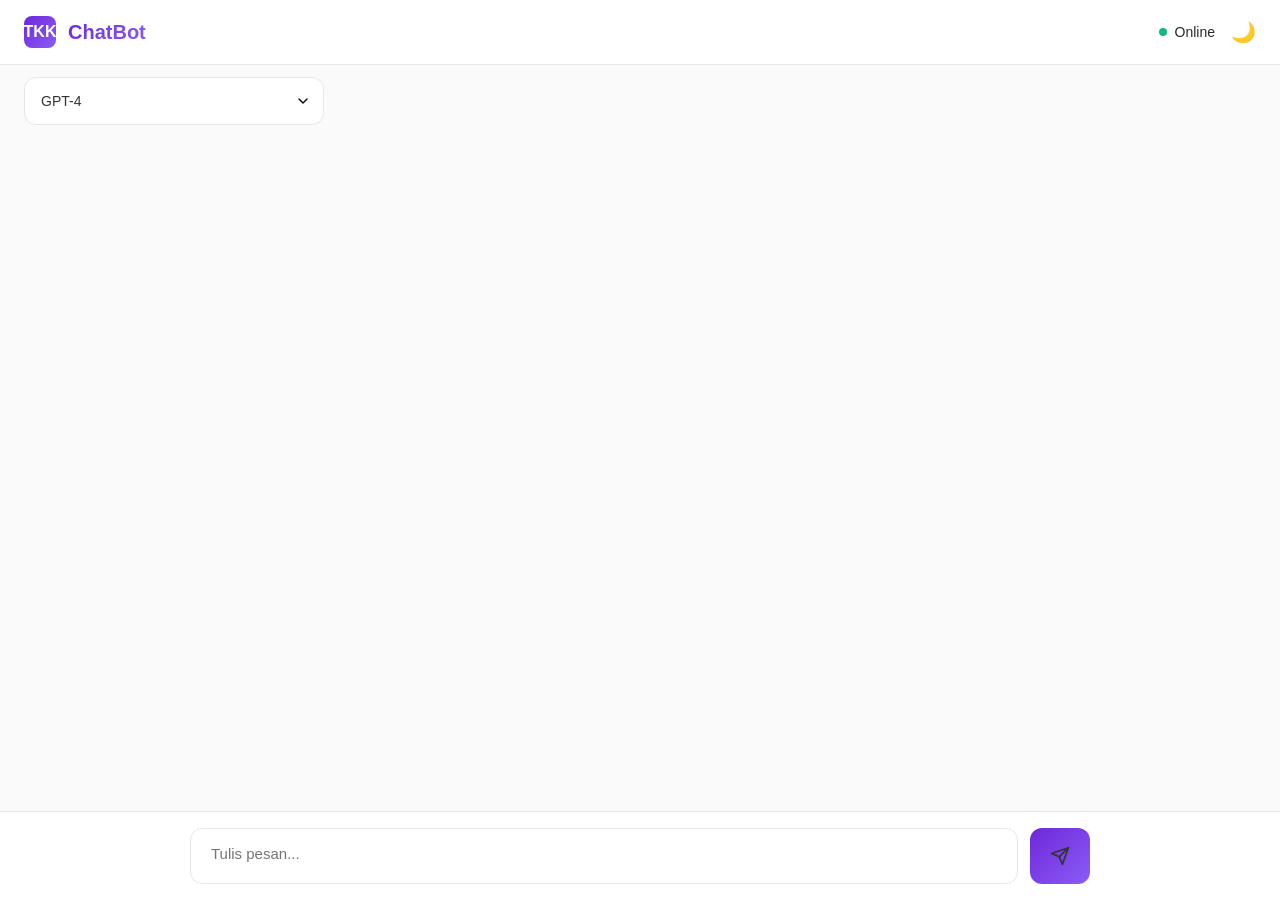
==== commit 5b862159: "Update and rename tkkchatbot.html to index.html" ====
--- a/index.html
+++ b/index.html
@@ -1,4 +1,4 @@
-<!DOCTYPE html> <html> <meta charset="utf-8"> <title>TKK Chat v.1</title> <meta name="viewport" content="width=device-width, initial-scale=1"> <meta name="robots" content="noindex, nofollow"> <base href="https://perchance.org/" target="_parent"> <meta name="referrer" content="no-referrer"> <meta id="colorSchemeMetaTagToPreventWhiteFlash75847" name="color-scheme" content="light dark"> <style> html{ font-family:sans-serif; -ms-text-size-adjust:100%; -webkit-text-size-adjust:100%; } body{ margin:0;} article, aside, details, figcaption, figure, footer, header, hgroup, main, menu, nav, section{ display:block;} audio, canvas, progress, video{ display:inline-block; vertical-align:baseline; } audio:not([controls]){ display:none;height:0;} [hidden]{ display:none !important; }template{ display:none;} a{ background-color:transparent;} a:active, a:hover{ outline:0;} abbr[title]{ border-bottom:1px dotted;} b, strong{ font-weight:bold;} dfn{ font-style:italic;} h1{ font-size:2em;margin:0.67em 0;} mark{ background:#ff0;color:#000;} small{ font-size:80%;} sub, sup{ font-size:75%;line-height:0;position:relative;vertical-align:baseline;}sup{ top:-0.5em;}sub{ bottom:-0.25em;} img{ border:0;} svg:not(:root){ overflow:hidden;} figure{ margin:1em 40px;} hr{ box-sizing:content-box;height:0;} pre{ overflow:auto;} code, kbd, pre, samp{ font-family:monospace, monospace;font-size:1em;} button:not([disabled]), input:not([disabled]), optgroup:not([disabled]), select:not([disabled]), textarea:not([disabled]){ color:inherit;}button, input, optgroup, select, textarea{ font:inherit; margin:0; } button{ overflow:visible;} button, select{ text-transform:none;} button, html input[type="button"], input[type="reset"], input[type="submit"]{ -webkit-appearance:button; cursor:pointer; } button[disabled], html input[disabled]{ cursor:default;} button::-moz-focus-inner, input::-moz-focus-inner{ border:0;padding:0;} input{ line-height:normal;} input[type="checkbox"], input[type="radio"]{ box-sizing:border-box; padding:0; } input[type="number"]::-webkit-inner-spin-button, input[type="number"]::-webkit-outer-spin-button{ height:auto;} input[type="search"]{ -webkit-appearance:textfield; box-sizing:content-box; } input[type="search"]::-webkit-search-cancel-button, input[type="search"]::-webkit-search-decoration{ -webkit-appearance:none;} fieldset{ border:1px solid #c0c0c0;margin:0 2px;padding:0.35em 0.625em 0.75em;} legend{ border:0; padding:0; } textarea{ overflow:auto;} optgroup{ font-weight:bold;} table{ border-collapse:collapse;border-spacing:0;}td, th{ padding:0;}</style> <script>window.PERCH={},document.__perchanceInternal={};</script> <script>PERCH.withExportDebug83748=!0,window.location.hash.includes("__withExportDebug83748")&&(PERCH.withExportDebug83748=!1);</script> <script>const PERCH=window.PERCH;window.addEventListener("load",function(){PERCH.windowOnLoadAlreadyFired=!0}),PERCH.ignorePerchanceErrors=!1,window.generatorName="tkkchatbot",window.generatorPublicId="d0983123236d59c91c8320bd13e0f838",window.generatorLastEditTime=Number("1747807765030"),PERCH.parentWindow=window.parent,PERCH.parentWindow||(PERCH.parentWindow={postMessage:function(){}});</script> <script>if('serviceWorker' in navigator && (window.location.href.includes("?_serviceWorkerDebug=1") || window.location.href.includes("&_serviceWorkerDebug=1"))) {
+<!DOCTYPE html> <html> <meta charset="utf-8"> <title>TKK ChatBot V.1.0</title> <meta name="viewport" content="width=device-width, initial-scale=1"> <meta name="robots" content="noindex, nofollow"> <base href="https://perchance.org/" target="_parent"> <meta name="referrer" content="no-referrer"> <meta id="colorSchemeMetaTagToPreventWhiteFlash75847" name="color-scheme" content="light dark"> <style> html{ font-family:sans-serif; -ms-text-size-adjust:100%; -webkit-text-size-adjust:100%; } body{ margin:0;} article, aside, details, figcaption, figure, footer, header, hgroup, main, menu, nav, section{ display:block;} audio, canvas, progress, video{ display:inline-block; vertical-align:baseline; } audio:not([controls]){ display:none;height:0;} [hidden]{ display:none !important; }template{ display:none;} a{ background-color:transparent;} a:active, a:hover{ outline:0;} abbr[title]{ border-bottom:1px dotted;} b, strong{ font-weight:bold;} dfn{ font-style:italic;} h1{ font-size:2em;margin:0.67em 0;} mark{ background:#ff0;color:#000;} small{ font-size:80%;} sub, sup{ font-size:75%;line-height:0;position:relative;vertical-align:baseline;}sup{ top:-0.5em;}sub{ bottom:-0.25em;} img{ border:0;} svg:not(:root){ overflow:hidden;} figure{ margin:1em 40px;} hr{ box-sizing:content-box;height:0;} pre{ overflow:auto;} code, kbd, pre, samp{ font-family:monospace, monospace;font-size:1em;} button:not([disabled]), input:not([disabled]), optgroup:not([disabled]), select:not([disabled]), textarea:not([disabled]){ color:inherit;}button, input, optgroup, select, textarea{ font:inherit; margin:0; } button{ overflow:visible;} button, select{ text-transform:none;} button, html input[type="button"], input[type="reset"], input[type="submit"]{ -webkit-appearance:button; cursor:pointer; } button[disabled], html input[disabled]{ cursor:default;} button::-moz-focus-inner, input::-moz-focus-inner{ border:0;padding:0;} input{ line-height:normal;} input[type="checkbox"], input[type="radio"]{ box-sizing:border-box; padding:0; } input[type="number"]::-webkit-inner-spin-button, input[type="number"]::-webkit-outer-spin-button{ height:auto;} input[type="search"]{ -webkit-appearance:textfield; box-sizing:content-box; } input[type="search"]::-webkit-search-cancel-button, input[type="search"]::-webkit-search-decoration{ -webkit-appearance:none;} fieldset{ border:1px solid #c0c0c0;margin:0 2px;padding:0.35em 0.625em 0.75em;} legend{ border:0; padding:0; } textarea{ overflow:auto;} optgroup{ font-weight:bold;} table{ border-collapse:collapse;border-spacing:0;}td, th{ padding:0;}</style> <script>window.PERCH={},document.__perchanceInternal={};</script> <script>PERCH.withExportDebug83748=!0,window.location.hash.includes("__withExportDebug83748")&&(PERCH.withExportDebug83748=!1);</script> <script>const PERCH=window.PERCH;window.addEventListener("load",function(){PERCH.windowOnLoadAlreadyFired=!0}),PERCH.ignorePerchanceErrors=!1,window.generatorName="tkkchatbot",window.generatorPublicId="d0983123236d59c91c8320bd13e0f838",window.generatorLastEditTime=Number("1747816422193"),PERCH.parentWindow=window.parent,PERCH.parentWindow||(PERCH.parentWindow={postMessage:function(){}});</script> <script>if('serviceWorker' in navigator && (window.location.href.includes("?_serviceWorkerDebug=1") || window.location.href.includes("&_serviceWorkerDebug=1"))) {
       navigator.serviceWorker.register(`https://${window.generatorPublicId}.perchance.org/lib/serviceWorker.js`) // note: served from this subdomain, not perchance.org
         .then(registration => {
           console.log('Service Worker registered:', registration); 
@@ -71,7 +71,7 @@
           }
         } catch(e) {}
       });
-    }</script> <style> html{ margin:0;padding:0;width:100%;height:100%;box-sizing:border-box;}*, *:before, *:after{ box-sizing:inherit;}body{ margin:0;padding:0;text-align:center;}hidden{ position:fixed;top:-14000px;left:-14000px;}body ul, body ol{ text-align:left;}</style> <script id="preloaded-generator-data" type="notjs">%7B%22name%22:%22tkkchatbot%22,%22modelText%22:%22%22,%22outputTemplate%22:%22%3C!DOCTYPE%20html%3E%5Cn%3Chtml%20lang=%5C%22id%5C%22%3E%5Cn%3Chead%3E%5Cn%20%20%3Cmeta%20charset=%5C%22UTF-8%5C%22%20/%3E%5Cn%20%20%3Cmeta%20name=%5C%22viewport%5C%22%20content=%5C%22width=device-width,%20initial-scale=1.0%5C%22%20/%3E%5Cn%20%20%3Ctitle%3EChat%20Asisten%20AI%3C/title%3E%5Cn%20%20%20%20%3Cstyle%3E%5Cn%20%20%20%20%20%20:root%20%7B%5Cn%20%20%20%20%20%20%20%20--bg-light:%20#f7f7f8;%5Cn%20%20%20%20%20%20%20%20--bg-dark:%20#343541;%5Cn%20%20%20%20%20%20%20%20--text-light:%20#343541;%5Cn%20%20%20%20%20%20%20%20--text-dark:%20#ececf1;%5Cn%20%20%20%20%20%20%20%20--box-bg-light:%20#ffffff;%5Cn%20%20%20%20%20%20%20%20--box-bg-dark:%20#444654;%5Cn%20%20%20%20%20%20%20%20--chat-bg-light:%20#f7f7f8;%5Cn%20%20%20%20%20%20%20%20--chat-bg-dark:%20#343541;%5Cn%20%20%20%20%20%20%20%20--border-light:%20#e5e5e6;%5Cn%20%20%20%20%20%20%20%20--border-dark:%20#555768;%5Cn%20%20%20%20%20%20%20%20--primary-color:%20#10a37f;%5Cn%20%20%20%20%20%20%20%20--primary-hover:%20#0d8a6a;%5Cn%20%20%20%20%20%20%20%20--input-bg-light:%20#ffffff;%5Cn%20%20%20%20%20%20%20%20--input-bg-dark:%20#40414f;%5Cn%20%20%20%20%20%20%20%20--card-shadow:%200%204px%206px%20rgba(0,%200,%200,%200.05);%5Cn%20%20%20%20%20%20%20%20--primary-gradient:%20linear-gradient(135deg,%20#e7008f%203%25,%20#04848d%2050%25,%20#FDD835%20100%25);%5Cn%20%20%20%20%20%20%20%20--primary-hover:%20linear-gradient(135deg,%20%20#e7008f%20%203%25,%20#04848d%2050%25,%20#FBC02D%20100%25);%5Cn%5Cn%5Cn%20%20%20%20%20%20%7D%5Cn%5Cn%20%20%20%20%20%20*%20%7B%5Cn%20%20%20%20%20%20%20%20box-sizing:%20border-box;%5Cn%20%20%20%20%20%20%7D%5Cn%5Cn%20%20%20%20%20%20body%20%7B%5Cn%20%20%20%20%20%20%20%20margin:%200;%5Cn%20%20%20%20%20%20%20%20padding:%200;%5Cn%20%20%20%20%20%20%20%20font-family:%20-apple-system,%20BlinkMacSystemFont,%20'Segoe%20UI',%20Roboto,%20Oxygen,%20Ubuntu,%20Cantarell,%20sans-serif;%5Cn%20%20%20%20%20%20%20%20background-color:%20var(--bg-light);%5Cn%20%20%20%20%20%20%20%20color:%20var(--text-light);%5Cn%20%20%20%20%20%20%20%20height:%20100vh;%5Cn%20%20%20%20%20%20%20%20width:%20100vw;%5Cn%20%20%20%20%20%20%20%20display:%20flex;%5Cn%20%20%20%20%20%20%20%20flex-direction:%20column;%5Cn%20%20%20%20%20%20%20%20transition:%20background%200.3s,%20color%200.3s;%5Cn%20%20%20%20%20%20%7D%5Cn%5Cn%20%20%20%20%20%20body.dark%20%7B%5Cn%20%20%20%20%20%20%20%20background-color:%20var(--bg-dark);%5Cn%20%20%20%20%20%20%20%20color:%20var(--text-dark);%5Cn%20%20%20%20%20%20%7D%5Cn%5Cn%20%20%20%20%20%20.container%20%7B%5Cn%20%20%20%20%20%20%20%20display:%20flex;%5Cn%20%20%20%20%20%20%20%20flex-direction:%20column;%5Cn%20%20%20%20%20%20%20%20height:%20100vh;%5Cn%20%20%20%20%20%20%20%20width:%20100%25;%5Cn%20%20%20%20%20%20%20%20max-width:%20900px;%5Cn%20%20%20%20%20%20%20%20margin:%200%20auto;%5Cn%20%20%20%20%20%20%20%20background:%20var(--bg-light);%5Cn%20%20%20%20%20%20%20%20position:%20relative;%5Cn%20%20%20%20%20%20%7D%5Cn%5Cn%20%20%20%20%20%20body.dark%20.container%20%7B%5Cn%20%20%20%20%20%20%20%20background:%20var(--bg-dark);%5Cn%20%20%20%20%20%20%7D%5Cn%5Cn%20%20%20%20%20%20.header%20%7B%5Cn%20%20%20%20%20%20%20%20display:%20flex;%5Cn%20%20%20%20%20%20%20%20justify-content:%20space-between;%5Cn%20%20%20%20%20%20%20%20align-items:%20center;%5Cn%20%20%20%20%20%20%20%20padding:%2012px%2020px;%5Cn%20%20%20%20%20%20%20%20background:%20var(--box-bg-light);%5Cn%20%20%20%20%20%20%20%20box-shadow:%20var(--card-shadow);%5Cn%20%20%20%20%20%20%20%20z-index:%2010;%5Cn%20%20%20%20%20%20%7D%5Cn%5Cn%20%20%20%20%20%20body.dark%20.header%20%7B%5Cn%20%20%20%20%20%20%20%20background:%20var(--bg-dark);%5Cn%20%20%20%20%20%20%20%20border-bottom:%201px%20solid%20var(--border-dark);%5Cn%20%20%20%20%20%20%7D%5Cn%5Cn%20%20%20%20%20%20.title%20%7B%5Cn%20%20%20%20%20%20%20%20font-size:%2045px;%5Cn%20%20%20%20%20%20%20%20font-weight:%20600;%5Cn%20%20%20%20%20%20%20%20display:%20flex;%5Cn%20%20%20%20%20%20%20%20align-items:%20center;%5Cn%20%20%20%20%20%20%20%20gap:%208px;%5Cn%20%20%20%20%20%20%20%20background:%20var(--primary-gradient);%5Cn%20%20%20%20%20%20%20%20background-clip:%20text;%5Cn%20%20%20%20%20%20%20%20-webkit-text-fill-color:%20transparent;%5Cn%20%20%20%20%20%20%7D%5Cn%5Cn%5Cn%20%20%20%20%20%20.status%20%7B%5Cn%20%20%20%20%20%20%20%20display:%20flex;%5Cn%20%20%20%20%20%20%20%20align-items:%20center;%5Cn%20%20%20%20%20%20%20%20gap:%208px;%5Cn%20%20%20%20%20%20%20%20font-size:%2013px;%5Cn%20%20%20%20%20%20%20%20color:%20#888;%5Cn%20%20%20%20%20%20%7D%5Cn%5Cn%20%20%20%20%20%20.status-dot%20%7B%5Cn%20%20%20%20%20%20%20%20width:%208px;%5Cn%20%20%20%20%20%20%20%20height:%208px;%5Cn%20%20%20%20%20%20%20%20background:%20#22c55e;%5Cn%20%20%20%20%20%20%20%20border-radius:%2050%25;%5Cn%20%20%20%20%20%20%7D%5Cn%5Cn%20%20%20%20%20%20.model-select%20%7B%5Cn%20%20%20%20%20%20%20%20margin:%2015px;%5Cn%20%20%20%20%20%20%20%20padding:%208px%2012px;%5Cn%20%20%20%20%20%20%20%20font-size:%2014px;%5Cn%20%20%20%20%20%20%20%20border:%201px%20solid%20var(--border-light);%5Cn%20%20%20%20%20%20%20%20border-radius:%208px;%5Cn%20%20%20%20%20%20%20%20background:%20var(--box-bg-light);%5Cn%20%20%20%20%20%20%20%20color:%20var(--text-light);%5Cn%20%20%20%20%20%20%20%20width:%20100%25;%5Cn%20%20%20%20%20%20%20%20max-width:%20300px;%5Cn%20%20%20%20%20%20%20%20transition:%20all%200.3s;%5Cn%20%20%20%20%20%20%7D%5Cn%5Cn%20%20%20%20%20%20body.dark%20.model-select%20%7B%5Cn%20%20%20%20%20%20%20%20background:%20var(--input-bg-dark);%5Cn%20%20%20%20%20%20%20%20color:%20var(--text-dark);%5Cn%20%20%20%20%20%20%20%20border-color:%20var(--border-dark);%5Cn%20%20%20%20%20%20%7D%5Cn%5Cn%20%20%20%20%20%20.chat-box%20%7B%5Cn%20%20%20%20%20%20%20%20flex:%201;%5Cn%20%20%20%20%20%20%20%20overflow-y:%20auto;%5Cn%20%20%20%20%20%20%20%20padding:%2020px;%5Cn%20%20%20%20%20%20%20%20display:%20flex;%5Cn%20%20%20%20%20%20%20%20flex-direction:%20column;%5Cn%20%20%20%20%20%20%20%20gap:%2020px;%5Cn%20%20%20%20%20%20%20%20background:%20var(--chat-bg-light);%5Cn%20%20%20%20%20%20%7D%5Cn%5Cn%20%20%20%20%20%20body.dark%20.chat-box%20%7B%5Cn%20%20%20%20%20%20%20%20background:%20var(--chat-bg-dark);%5Cn%20%20%20%20%20%20%7D%5Cn%5Cn%20%20%20%20%20%20.msg%20%7B%5Cn%20%20%20%20%20%20%20%20max-width:%2085%25;%5Cn%20%20%20%20%20%20%20%20padding:%2012px%2016px;%5Cn%20%20%20%20%20%20%20%20border-radius:%208px;%5Cn%20%20%20%20%20%20%20%20line-height:%201.5;%5Cn%20%20%20%20%20%20%20%20font-size:%2015px;%5Cn%20%20%20%20%20%20%20%20box-shadow:%20var(--card-shadow);%5Cn%20%20%20%20%20%20%7D%5Cn%5Cn%20%20%20%20%20%20.msg.user%20%7B%5Cn%20%20%20%20%20%20%20%20align-self:%20flex-end;%5Cn%20%20%20%20%20%20%20%20background-color:%20var(--primary-color);%5Cn%20%20%20%20%20%20%20%20color:%20white;%5Cn%20%20%20%20%20%20%20%20border-bottom-right-radius:%200;%5Cn%20%20%20%20%20%20%20%20margin-left:%20auto;%5Cn%20%20%20%20%20%20%7D%5Cn%5Cn%20%20%20%20%20%20.msg.bot%20%7B%5Cn%20%20%20%20%20%20%20%20align-self:%20flex-start;%5Cn%20%20%20%20%20%20%20%20background:%20var(--box-bg-light);%5Cn%20%20%20%20%20%20%20%20color:%20var(--text-light);%5Cn%20%20%20%20%20%20%20%20border-bottom-left-radius:%200;%5Cn%20%20%20%20%20%20%7D%5Cn%5Cn%20%20%20%20%20%20body.dark%20.msg.bot%20%7B%5Cn%20%20%20%20%20%20%20%20background:%20var(--box-bg-dark);%5Cn%20%20%20%20%20%20%20%20color:%20var(--text-dark);%5Cn%20%20%20%20%20%20%7D%5Cn%5Cn%20%20%20%20%20%20.input-container%20%7B%5Cn%20%20%20%20%20%20%20%20padding:%2020px;%5Cn%20%20%20%20%20%20%20%20background:%20var(--box-bg-light);%5Cn%20%20%20%20%20%20%20%20box-shadow:%200%20-4px%206px%20rgba(0,%200,%200,%200.05);%5Cn%20%20%20%20%20%20%20%20min-height:%2020vh;%5Cn%20%20%20%20%20%20%20%20margin-bottom:%2040px;%5Cn%20%20%20%20%20%20%20%20transition:%20bottom%200.3s%20ease;%5Cn%20%20%20%20%20%20%20%20position:%20fixed;%5Cn%20%20%20%20%20%20%20%20bottom:%200;%5Cn%20%20%20%20%20%20%20%20left:%200;%5Cn%20%20%20%20%20%20%20%20right:%200;%5Cn%20%20%20%20%20%20%7D%5Cn%5Cn%5Cn%20%20%20%20%20%20body.dark%20.input-container%20%7B%5Cn%20%20%20%20%20%20%20%20background:%20var(--bg-dark);%5Cn%20%20%20%20%20%20%20%20border-top:%201px%20solid%20var(--border-dark);%5Cn%20%20%20%20%20%20%7D%5Cn%5Cn%20%20%20%20%20%20.input-area%20%7B%5Cn%20%20%20%20%20%20%20%20display:%20flex;%5Cn%20%20%20%20%20%20%20%20gap:%2012px;%5Cn%20%20%20%20%20%20%20%20max-width:%20900px;%5Cn%20%20%20%20%20%20%20%20margin:%200%20auto;%5Cn%20%20%20%20%20%20%20%20width:%20100%25;%5Cn%20%20%20%20%20%20%7D%5Cn%5Cn%20%20%20%20%20%20.input-box%20%7B%5Cn%20%20%20%20%20%20%20%20flex:%201;%5Cn%20%20%20%20%20%20%20%20padding:%2012px%2016px;%5Cn%20%20%20%20%20%20%20%20border:%201px%20solid%20var(--border-light);%5Cn%20%20%20%20%20%20%20%20border-radius:%208px;%5Cn%20%20%20%20%20%20%20%20font-size:%2015px;%5Cn%20%20%20%20%20%20%20%20background:%20var(--input-bg-light);%5Cn%20%20%20%20%20%20%20%20color:%20var(--text-light);%5Cn%20%20%20%20%20%20%20%20transition:%20all%200.3s;%5Cn%20%20%20%20%20%20%20%20resize:%20none;%5Cn%20%20%20%20%20%20%20%20min-height:%2060px;%5Cn%20%20%20%20%20%20%20%20max-height:%20200px;%5Cn%20%20%20%20%20%20%20%20line-height:%201.5;%5Cn%20%20%20%20%20%20%7D%5Cn%5Cn%20%20%20%20%20%20body.dark%20.input-box%20%7B%5Cn%20%20%20%20%20%20%20%20background:%20var(--input-bg-dark);%5Cn%20%20%20%20%20%20%20%20color:%20var(--text-dark);%5Cn%20%20%20%20%20%20%20%20border-color:%20var(--border-dark);%5Cn%20%20%20%20%20%20%7D%5Cn%5Cn%20%20%20%20%20%20.input-box:focus%20%7B%5Cn%20%20%20%20%20%20%20%20outline:%20none;%5Cn%20%20%20%20%20%20%20%20border-color:%20var(--primary-color);%5Cn%20%20%20%20%20%20%20%20box-shadow:%200%200%200%202px%20rgba(16,%20163,%20127,%200.2);%5Cn%20%20%20%20%20%20%7D%5Cn%5Cn%20%20%20%20%20%20.send-btn%20%7B%5Cn%20%20%20%20%20%20%20%20background:%20var(--primary-gradient);%5Cn%20%20%20%20%20%20%20%20color:%20white;%5Cn%20%20%20%20%20%20%20%20padding:%2012px%2020px;%5Cn%20%20%20%20%20%20%20%20border:%20none;%5Cn%20%20%20%20%20%20%20%20border-radius:%208px;%5Cn%20%20%20%20%20%20%20%20cursor:%20pointer;%5Cn%20%20%20%20%20%20%20%20font-size:%2015px;%5Cn%20%20%20%20%20%20%20%20font-weight:%20500;%5Cn%20%20%20%20%20%20%20%20transition:%20background%200.2s;%5Cn%20%20%20%20%20%20%20%20align-self:%20flex-end;%5Cn%20%20%20%20%20%20%20%20height:%2060px;%5Cn%20%20%20%20%20%20%7D%5Cn%5Cn%5Cn%20%20%20%20%20%20.send-btn:hover%20%7B%5Cn%20%20%20%20%20%20%20%20background-color:%20var(--primary-hover);%5Cn%20%20%20%20%20%20%7D%5Cn%5Cn%20%20%20%20%20%20.toggle-theme%20%7B%5Cn%20%20%20%20%20%20%20%20background:%20none;%5Cn%20%20%20%20%20%20%20%20border:%20none;%5Cn%20%20%20%20%20%20%20%20font-size:%2018px;%5Cn%20%20%20%20%20%20%20%20cursor:%20pointer;%5Cn%20%20%20%20%20%20%20%20color:%20var(--text-light);%5Cn%20%20%20%20%20%20%20%20transition:%20transform%200.2s;%5Cn%20%20%20%20%20%20%7D%5Cn%5Cn%20%20%20%20%20%20body.dark%20.toggle-theme%20%7B%5Cn%20%20%20%20%20%20%20%20color:%20var(--text-dark);%5Cn%20%20%20%20%20%20%7D%5Cn%5Cn%20%20%20%20%20%20/*%20Scrollbar%20styling%20*/%5Cn%20%20%20%20%20%20.chat-box::-webkit-scrollbar%20%7B%5Cn%20%20%20%20%20%20%20%20width:%208px;%5Cn%20%20%20%20%20%20%7D%5Cn%5Cn%20%20%20%20%20%20.chat-box::-webkit-scrollbar-track%20%7B%5Cn%20%20%20%20%20%20%20%20background:%20transparent;%5Cn%20%20%20%20%20%20%7D%5Cn%5Cn%20%20%20%20%20%20.chat-box::-webkit-scrollbar-thumb%20%7B%5Cn%20%20%20%20%20%20%20%20background:%20#ccc;%5Cn%20%20%20%20%20%20%20%20border-radius:%204px;%5Cn%20%20%20%20%20%20%7D%5Cn%5Cn%20%20%20%20%20%20body.dark%20.chat-box::-webkit-scrollbar-thumb%20%7B%5Cn%20%20%20%20%20%20%20%20background:%20#555;%5Cn%20%20%20%20%20%20%7D%5Cn%5Cn%20%20%20%20%20%20/*%20Markdown%20styling%20*/%5Cn%20%20%20%20%20%20.msg%20strong%20%7B%5Cn%20%20%20%20%20%20%20%20font-weight:%20600;%5Cn%20%20%20%20%20%20%7D%5Cn%5Cn%20%20%20%20%20%20.msg%20em%20%7B%5Cn%20%20%20%20%20%20%20%20font-style:%20italic;%5Cn%20%20%20%20%20%20%7D%5Cn%5Cn%20%20%20%20%20%20.msg%20code%20%7B%5Cn%20%20%20%20%20%20%20%20font-family:%20monospace;%5Cn%20%20%20%20%20%20%20%20background:%20rgba(0,0,0,0.1);%5Cn%20%20%20%20%20%20%20%20padding:%202px%204px;%5Cn%20%20%20%20%20%20%20%20border-radius:%204px;%5Cn%20%20%20%20%20%20%20%20font-size:%2090%25;%5Cn%20%20%20%20%20%20%7D%5Cn%5Cn%20%20%20%20%20%20body.dark%20.msg%20code%20%7B%5Cn%20%20%20%20%20%20%20%20background:%20rgba(255,255,255,0.1);%5Cn%20%20%20%20%20%20%7D%5Cn%5Cn%20%20%20%20%20%20/*%20Modal%20styling%20*/%5Cn%20%20%20%20%20%20#upgradeModal%20%7B%5Cn%20%20%20%20%20%20%20%20display:%20none;%5Cn%20%20%20%20%20%20%20%20position:%20fixed;%5Cn%20%20%20%20%20%20%20%20top:%200;%5Cn%20%20%20%20%20%20%20%20left:%200;%5Cn%20%20%20%20%20%20%20%20right:%200;%5Cn%20%20%20%20%20%20%20%20bottom:%200;%5Cn%20%20%20%20%20%20%20%20background:%20rgba(0,0,0,0.5);%5Cn%20%20%20%20%20%20%20%20align-items:%20center;%5Cn%20%20%20%20%20%20%20%20justify-content:%20center;%5Cn%20%20%20%20%20%20%20%20z-index:%201000;%5Cn%20%20%20%20%20%20%7D%5Cn%5Cn%20%20%20%20%20%20.modal-content%20%7B%5Cn%20%20%20%20%20%20%20%20background:%20var(--box-bg-light);%5Cn%20%20%20%20%20%20%20%20padding:%2024px;%5Cn%20%20%20%20%20%20%20%20border-radius:%2012px;%5Cn%20%20%20%20%20%20%20%20max-width:%20400px;%5Cn%20%20%20%20%20%20%20%20width:%2090%25;%5Cn%20%20%20%20%20%20%20%20text-align:%20center;%5Cn%20%20%20%20%20%20%20%20box-shadow:%200%204px%2020px%20rgba(0,0,0,0.15);%5Cn%20%20%20%20%20%20%7D%5Cn%5Cn%20%20%20%20%20%20body.dark%20.modal-content%20%7B%5Cn%20%20%20%20%20%20%20%20background:%20var(--box-bg-dark);%5Cn%20%20%20%20%20%20%7D%5Cn%5Cn%20%20%20%20%20%20/*%20Image%20styling%20*/%5Cn%20%20%20%20%20%20.generated-image%20%7B%5Cn%20%20%20%20%20%20%20%20max-width:%20100%25;%5Cn%20%20%20%20%20%20%20%20margin-top:%2010px;%5Cn%20%20%20%20%20%20%20%20border-radius:%208px;%5Cn%20%20%20%20%20%20%20%20cursor:%20pointer;%5Cn%20%20%20%20%20%20%7D%5Cn%5Cn%20%20%20%20%20%20/*%20Responsive%20adjustments%20*/%5Cn%20%20%20%20%20%20@media%20(max-width:%20768px)%20%7B%5Cn%20%20%20%20%20%20%20%20.container%20%7B%5Cn%20%20%20%20%20%20%20%20%20%20max-width:%20100%25;%5Cn%20%20%20%20%20%20%20%20%7D%5Cn%20%20%20%20%20%20%20%20%5Cn%20%20%20%20%20%20%20%20.msg%20%7B%5Cn%20%20%20%20%20%20%20%20%20%20max-width:%2090%25;%5Cn%20%20%20%20%20%20%20%20%7D%5Cn%20%20%20%20%20%20%20%20%5Cn%20%20%20%20%20%20%20%20.input-area%20%7B%5Cn%20%20%20%20%20%20%20%20%20%20flex-direction:%20column;%5Cn%20%20%20%20%20%20%20%20%7D%5Cn%20%20%20%20%20%20%20%20%5Cn%20%20%20%20%20%20%20%20.send-btn%20%7B%5Cn%20%20%20%20%20%20%20%20%20%20width:%20100%25;%5Cn%20%20%20%20%20%20%20%20%20%20height:%20auto;%5Cn%20%20%20%20%20%20%20%20%7D%5Cn%20%20%20%20%20%20%7D%5Cn%5Cn%20%20%20%20%20%20/*%20Typing%20indicator%20*/%5Cn%20%20%20%20%20%20.typing-indicator%20%7B%5Cn%20%20%20%20%20%20%20%20display:%20flex;%5Cn%20%20%20%20%20%20%20%20padding:%2012px%2016px;%5Cn%20%20%20%20%20%20%20%20background:%20var(--box-bg-light);%5Cn%20%20%20%20%20%20%20%20border-radius:%208px;%5Cn%20%20%20%20%20%20%20%20width:%20fit-content;%5Cn%20%20%20%20%20%20%7D%5Cn%20%20%20%20%20%20%5Cn%20%20%20%20%20%20body.dark%20.typing-indicator%20%7B%5Cn%20%20%20%20%20%20%20%20background:%20var(--box-bg-dark);%5Cn%20%20%20%20%20%20%7D%5Cn%20%20%20%20%20%20%5Cn%20%20%20%20%20%20.typing-dot%20%7B%5Cn%20%20%20%20%20%20%20%20width:%208px;%5Cn%20%20%20%20%20%20%20%20height:%208px;%5Cn%20%20%20%20%20%20%20%20background:%20#aaa;%5Cn%20%20%20%20%20%20%20%20border-radius:%2050%25;%5Cn%20%20%20%20%20%20%20%20margin:%200%202px;%5Cn%20%20%20%20%20%20%20%20animation:%20typingAnimation%201.4s%20infinite%20ease-in-out;%5Cn%20%20%20%20%20%20%7D%5Cn%20%20%20%20%20%20%5Cn%20%20%20%20%20%20.typing-dot:nth-child(1)%20%7B%5Cn%20%20%20%20%20%20%20%20animation-delay:%200s;%5Cn%20%20%20%20%20%20%7D%5Cn%20%20%20%20%20%20%5Cn%20%20%20%20%20%20.typing-dot:nth-child(2)%20%7B%5Cn%20%20%20%20%20%20%20%20animation-delay:%200.2s;%5Cn%20%20%20%20%20%20%7D%5Cn%20%20%20%20%20%20%5Cn%20%20%20%20%20%20.typing-dot:nth-child(3)%20%7B%5Cn%20%20%20%20%20%20%20%20animation-delay:%200.4s;%5Cn%20%20%20%20%20%20%7D%5Cn%20%20%20%20%20%20%5Cn%20%20%20%20%20%20@keyframes%20typingAnimation%20%7B%5Cn%20%20%20%20%20%20%20%200%25,%2060%25,%20100%25%20%7B%20transform:%20translateY(0);%20%7D%5Cn%20%20%20%20%20%20%20%2030%25%20%7B%20transform:%20translateY(-5px);%20%7D%5Cn%20%20%20%20%20%20%7D%5Cn%5Cn%20%20%20%20%20%20%5Cn%3C/style%3E%5Cn%3C/head%3E%5Cn%3Cbody%3E%5Cn%5Cn%20%20%3Cdiv%20id=%5C%22image-container%5C%22%3E%3C/div%3E%5Cn%5Cn%20%20%3Cdiv%20class=%5C%22container%5C%22%3E%5Cn%20%20%20%20%3Cdiv%20class=%5C%22header%5C%22%3E%5Cn%20%20%20%20%20%20%3Cdiv%20class=%5C%22title%5C%22%3ETKK%20ChatBot%3C/div%3E%5Cn%20%20%20%20%20%20%3Cdiv%20class=%5C%22status%5C%22%3E%5Cn%20%20%20%20%20%20%20%20%3Cdiv%20class=%5C%22status-dot%5C%22%3E%3C/div%3E%5Cn%20%20%20%20%20%20%20%20Online%5Cn%20%20%20%20%20%20%20%20%3Cbutton%20id=%5C%22toggleTheme%5C%22%20class=%5C%22toggle-theme%5C%22%3E%F0%9F%8C%99%3C/button%3E%5Cn%20%20%20%20%20%20%3C/div%3E%5Cn%20%20%20%20%3C/div%3E%5Cn%5Cn%20%20%20%20%3Cselect%20id=%5C%22modelSelector%5C%22%20class=%5C%22model-select%5C%22%3E%5Cn%20%20%20%20%20%20%3Coption%20disabled%20selected%3ELoading%20models...%3C/option%3E%5Cn%20%20%20%20%3C/select%3E%5Cn%5Cn%20%20%20%20%3Cdiv%20id=%5C%22chat%5C%22%20class=%5C%22chat-box%5C%22%3E%3C/div%3E%5Cn%5Cn%20%20%20%3Cdiv%20class=%5C%22input-container%5C%22%3E%5Cn%20%20%3Cdiv%20class=%5C%22input-area%5C%22%3E%5Cn%20%20%20%20%3Ctextarea%20id=%5C%22input%5C%22%20class=%5C%22input-box%5C%22%20placeholder=%5C%22Tulis%20pesan...%5C%22%20rows=%5C%221%5C%22%20onkeydown=%5C%22handleKeyDown(event)%5C%22%3E%3C/textarea%3E%5Cn%20%20%20%20%3Cbutton%20class=%5C%22send-btn%5C%22%20onclick=%5C%22sendMessage()%5C%22%3EKirim%3C/button%3E%5Cn%20%20%3C/div%3E%5Cn%3C/div%3E%5Cn%5Cn%20%20%3Cdiv%20id=%5C%22upgradeModal%5C%22%3E%5Cn%20%20%20%20%3Cdiv%20class=%5C%22modal-content%5C%22%3E%5Cn%20%20%20%20%20%20%3Ch3%20style=%5C%22margin-bottom:12px;%5C%22%3E%F0%9F%8E%89%20Coba%20Premium!%3C/h3%3E%5Cn%20%20%20%20%20%20%3Cp%20style=%5C%22margin-bottom:20px;%5C%22%3EKamu%20sudah%20mencapai%20batas%20chat%20gratis.%20Upgrade%20ke%20premium%20untuk%20akses%20tanpa%20batas%20%F0%9F%9A%80%3C/p%3E%5Cn%20%20%20%20%20%20%3Cbutton%20onclick=%5C%22goToPremium()%5C%22%20style=%5C%22padding:8px%2016px;%20border:none;%20border-radius:8px;%20background:#9333ea;%20color:white;%5C%22%3EUpgrade%20Sekarang%3C/button%3E%5Cn%20%20%20%20%20%20%3Cbutton%20onclick=%5C%22hideUpgradePopup()%5C%22%20style=%5C%22padding:8px%2016px;%20border:none;%20border-radius:8px;%20background:#ccc;%20color:#333;%20margin-left:8px;%5C%22%3ENanti%20Saja%3C/button%3E%5Cn%20%20%20%20%3C/div%3E%5Cn%20%20%3C/div%3E%5Cn%20%20%20%20%5Cn%20%20%3Cscript%3E%5Cn%20%20%20%20//%20Konfigurasi%5Cn%20%20%20%20const%20API_CHAT%20=%20%5C%22https://text.pollinations.ai/openai/v1/chat/nologo=true%5C%22;%5Cn%20%20%20%20const%20API_IMAGE=%20%5C%22https://image.pollinations.ai/models%5C%22;%5Cn%20%20%20%20const%20MAX_FREE_CHATS%20=%2050;%5Cn%20%20%20%20const%20MODELS_API%20=%20%5C%22https://text.pollinations.ai/models%5C%22;%5Cn%20%20%20%20const%20DEFAULT_MODELS%20=%20%5B%5Cn%20%20%20%20%20%20%7Bid:%20'gpt-4',%20name:%20'GPT-4'%7D%5Cn%20%20%20%20%5D;%5Cn%5Cn%20%20%20%20//%20State%20aplikasi%5Cn%20%20%20%20let%20messages%20=%20%5B%5Cn%20%20%20%20%20%20%7B%5Cn%20%20%20%20%20%20%20%20%5C%22role%5C%22:%20%5C%22system%5C%22,%5Cn%20%20%20%20%20%20%20%20%5C%22content%5C%22:%20%60Halo!%20%F0%9F%91%8B%20%5Cn%5CnAku%20**TKK%20CRIWIS**%20Asisten%20ramah%20yang%20siap%20membantumu%20dengan%20senyuman!%20%F0%9F%98%8A%20Dibuat%20oleh%20**RuDi**%20dan%20tim%20legendaris%20**REMBOL-TKK-TEAM**%20%F0%9F%9A%80%20Berikut%20profil%20lengkap%20kami:%5Cn%5Cn%E2%9C%A8%20**TEAM%20PORTFOLIO**%20%E2%9C%A8%5Cn%5Cn1.%20**Mas%20Jati**%20-%20%F0%9F%8E%AF%20*The%20Marketing%20Shogun*%20%20%5Cn%20%20%20-%20Master%20strategi%20dengan%20senyum%20khas%20%5C%22hwkk%5C%22%20yang%20mematikan%20%20%5Cn%20%20%20-%20Bisnis%20berkembang%20300%25%20hanya%20dengan%201%20kalimat%20promosi%20%20%5Cn%20%20%20-%20Punya%20kemampuan%20hypnosis%20lewat%20chat%20(hati-hati%20tergoda!)%20%20%5Cn%5Cn2.%20**Rakai**%20-%20%F0%9F%A7%A0%20*The%20Silent%20Storm*%20%20%5Cn%20%20%20-%20Pendiam%20tapi%20otaknya%20bekerja%2010x%20lebih%20cepat%20%20%5Cn%20%20%20-%20Kalau%20udah%20penasaran,%20bisa%20begadang%203%20hari%20solve%20problem%20%20%5Cn%20%20%20-%20Mode%20malas:%20ON%20(tapi%20tetep%20produktif%20somehow)%20%20%5Cn%5Cn3.%20**Aryasema%20Aditya**%20-%20%F0%9F%8E%A8%20*The%20Multiverse%20Talent*%20%20%5Cn%20%20%20-%20Artis%20AI%20internasional%20yang%20bisa%20dari%20gambar%20sampe%20coding%20%20%5Cn%20%20%20-%201%20orang%20=%201%20tim%20kreatif%20lengkap%20%20%5Cn%20%20%20-%20Musuh%20banyak%20karena%20terlalu%20cool%20(banyak%20yang%20iri%20hwkk)%20%20%5Cn%5Cn4.%20**Kurnia%20S**%20-%20%F0%9F%92%A1%20*The%20Idea%20Generator*%20%20%5Cn%20%20%20-%20Diam-diam%20menyelam,%20tiba-tiba%20muncul%20prompt%20masterpiece%20%20%5Cn%20%20%20-%20Solusi%20datang%20tepat%20ketika%20tim%20mentok%20%20%5Cn%20%20%20-%20Smart%20person%20dengan%20radar%20problem-solving%20360%C2%B0%20%20%5Cn%5Cn5.%20**Jaliteng%20Wahyu**%20-%20%F0%9F%8E%A9%20*The%20Mustache%20Maestro*%20%20%5Cn%20%20%20-%20Admin%20dengan%20kumis%20legendary%20+%201000%20penggemar%20%20%5Cn%20%20%20-%20Master%20semua%20gaya%20dari%20vintage%20sampai%20futuristic%20%20%5Cn%20%20%20-%20Style-nya%20bikin%20competitor%20gigit%20jari%20%20%5Cn%5Cn6.%20**Vemy%20Senja**%20-%20%F0%9F%91%BB%20*The%20Horror%20Queen*%20%20%5Cn%20%20%20-%20Spesialis%20tema%20horor%20dengan%20sentuhan%20melancholic%20%20%5Cn%20%20%20-%20Sudah%20move%20on%20dari%20masa%20lalu%20(tapi%20tetep%20suka%20yang%20seram-seram)%20%20%5Cn%20%20%20-%20Karyanya%20bikin%20merinding...%20tapi%20addicting!%20%20%5Cn%5Cn7.%20**Laras**%20-%20%F0%9F%92%BB%20*The%20Code%20Witch*%20%20%5Cn%20%20%20-%20Sihir%20kodingnya%20bikin%20AI%20jadi%20hidup%20%20%5Cn%20%20%20-%20Gambar?%20APK?%20Semua%20bisa%20dalam%201x%20nafas%20%20%5Cn%20%20%20-%20Good%20best%20of%20the%20best%20(literally!)%20%20%5Cn%5Cn8.%20**Vee%20Vien%20R**%20-%20%F0%9F%8C%B8%20*The%20Art%20Diva*%20%20%5Cn%20%20%20-%20Gambarnya%20bikin%20mata%20susah%20berkedip%20%20%5Cn%20%20%20-%20Punya%20fanbase%20loyal%20sampai%20ke%20luar%20negeri%20%20%5Cn%20%20%20-%20Cantik?%20Iya.%20Berbakat?%20Double%20iya!%20%20%5Cn%5Cn9.%20%20%E2%AD%90%20**RuDi**%20-%20%F0%9F%A7%A9%20*The%20Puzzle%20Master*%20%20%5Cn%20%20%20-%20Pembuat%20utama%20dengan%20gaya%20chat%20unik%20(potong-potong)%20%20%5Cn%20%20%20-%20Di%20balik%20kesederhanaannya,%20dialah%20otak%20proyek%20ini%20%20%5Cn%20%20%20-%20Seperti%20puzzle%20-%20sederhana%20tapi%20essential%5Cn%20%20%20%5Cn10.%20**Ommah%20Vidat**%20-%20%F0%9F%8C%B8%20*The%20Art%20prime*%20%20%5Cn%20%20%20-%20Gambarnya%20bikin%20mata%20susah%20move%20on%20%20%20%5Cn%20%20%20-%20Punya%20fanbase%20sampai%20ke%20luar%20negeri%20%20%5Cn%20%20%20-%20Cantik?%20Iya.%20pinter%20ngaji?%20Double%20iya!%20%20%5Cn%5Cn*Catatan%20Khusus:*%20%20%5Cn-%20Tim%20kami%20seperti%20Avengers%20versi%20AI%20(tapi%20lebih%20kompak%20hwkk)%20%20%5Cn-%20**#DramaAI**%20itu%20cuman%20bumbu%20penyedap%20di%20forum%20%F0%9F%98%8E%20%20%5Cn-%20Kolaborasi%20kami%20=%20100%25%20pure%20creativity%20+%20200%25%20chaos%20energy%20%20%5Cn%5CnAda%20yang%20bisa%20kami%20bantu?%20%F0%9F%98%84%E2%9C%A8%60%5Cn%20%20%20%20%20%20%7D%5Cn%20%20%20%20%5D;%5Cn%5Cn%20%20%20%20//%20Elemen%20DOM%5Cn%20%20%20%20const%20chatBox%20=%20document.getElementById(%5C%22chat%5C%22);%5Cn%20%20%20%20const%20modelSelector%20=%20document.getElementById(%5C%22modelSelector%5C%22);%5Cn%20%20%20%20const%20inputElement%20=%20document.getElementById(%5C%22input%5C%22);%5Cn%20%20%20%20const%20upgradeModal%20=%20document.getElementById(%5C%22upgradeModal%5C%22);%5Cn%5Cn%20%20%20%20//%20Variabel%20untuk%20fitur%20gambar%5Cn%20%20%20%20let%20isWaitingForImagePrompt%20=%20false;%5Cn%20%20%20%20let%20lastUserPrompt%20=%20%5C%22%5C%22;%5Cn%5Cn%20%20%20%20//%20Fungsi%20Utama%5Cn%20%20%20%20function%20appendMessage(text,%20sender,%20isImage%20=%20false)%20%7B%5Cn%20%20%20%20%20%20const%20msg%20=%20document.createElement(%5C%22div%5C%22);%5Cn%20%20%20%20%20%20msg.className%20=%20%60msg%20$%7Bsender%7D%60;%5Cn%20%20%20%20%20%20%5Cn%20%20%20%20%20%20if%20(isImage)%20%7B%5Cn%20%20%20%20%20%20%20%20const%20imgContainer%20=%20document.createElement(%5C%22div%5C%22);%5Cn%20%20%20%20%20%20%20%20const%20img%20=%20document.createElement(%5C%22img%5C%22);%5Cn%20%20%20%20%20%20%20%20img.src%20=%20text;%5Cn%20%20%20%20%20%20%20%20img.className%20=%20%5C%22generated-image%5C%22;%5Cn%20%20%20%20%20%20%20%20img.onclick%20=%20()%20=%3E%20downloadImage(text,%20lastUserPrompt);%5Cn%20%20%20%20%20%20%20%20imgContainer.appendChild(img);%5Cn%20%20%20%20%20%20%20%20msg.appendChild(imgContainer);%5Cn%20%20%20%20%20%20%7D%20else%20%7B%5Cn%20%20%20%20%20%20%20%20msg.innerHTML%20=%20text.replace(/%5C%5C*%5C%5C*(.*?)%5C%5C*%5C%5C*/g,%20'%3Cstrong%3E$1%3C/strong%3E');%5Cn%20%20%20%20%20%20%7D%5Cn%20%20%20%20%20%20%5Cn%20%20%20%20%20%20chatBox.appendChild(msg);%5Cn%20%20%20%20%20%20chatBox.scrollTop%20=%20chatBox.scrollHeight;%5Cn%20%20%20%20%7D%5Cn%5Cn%20%20%20%20function%20handleKeyPress(event)%20%7B%5Cn%20%20%20%20%20%20if%20(event.key%20===%20%5C%22Enter%5C%22)%20%7B%5Cn%20%20%20%20%20%20%20%20sendMessage();%5Cn%20%20%20%20%20%20%7D%5Cn%20%20%20%20%7D%5Cn%5Cn%20%20%20%5Cn%20%20%20%20//%20Fungsi%20generate%20URL%20gambar%20dari%20Pollinations%20AI%5Cn%5Cn%20%20%20%20function%20enhancePrompt(prompt)%20%7B%5Cn%20%20//%20Tambahkan%20detail%20otomatis%20ke%20prompt%5Cn%20%20return%20%60gptimage::%20$%7Bprompt%7D,%20ultra-detailed,%204K,%20cyberpunk,%20dramatic%20lighting,%20trending%20on%20artstation,%20masterpiece,%20cinematic%60;%5Cn%20%20%7D%5Cn%5Cn%20%20function%20generateImage(prompt)%20%7B%5Cn%20%20const%20enhanced%20=%20enhancePrompt(prompt);%5Cn%20%20const%20randomSeed%20=%20Math.floor(Math.random()%20*%201000000);%5Cn%20%20const%20encodedPrompt%20=%20encodeURIComponent(enhanced);%5Cn%20%20return%20%60https://image.pollinations.ai/prompt/$%7BencodedPrompt%7D?width=720&height=1280&randomseed=$%7BrandomSeed%7D&nologo=true%60;%5Cn%20%20%7D%5Cn%5Cn%5Cn%20%20async%20function%20downloadImage(imageUrl)%20%7B%5Cn%20%20%20%20try%20%7B%5Cn%20%20%20%20%20%20const%20response%20=%20await%20fetch(imageUrl,%20%7B%20mode:%20'cors'%20%7D);%5Cn%20%20%20%20%20%20if%20(!response.ok)%20throw%20new%20Error('Gagal%20fetch%20gambar');%5Cn%20%20%20%20%20%20const%20blob%20=%20await%20response.blob();%5Cn%5Cn%20%20%20%20%20%20const%20blobUrl%20=%20URL.createObjectURL(blob);%5Cn%20%20%20%20%20%20const%20link%20=%20document.createElement('a');%5Cn%20%20%20%20%20%20link.href%20=%20blobUrl;%5Cn%5Cn%20%20%20%20%20%20const%20now%20=%20new%20Date();%5Cn%20%20%20%20%20%20const%20yyyy%20=%20now.getFullYear();%5Cn%20%20%20%20%20%20const%20mm%20=%20String(now.getMonth()%20+%201).padStart(2,%20%5C%220%5C%22);%5Cn%20%20%20%20%20%20const%20dd%20=%20String(now.getDate()).padStart(2,%20%5C%220%5C%22);%5Cn%20%20%20%20%20%20const%20dateStr%20=%20%60$%7Byyyy%7D$%7Bmm%7D$%7Bdd%7D%60;%5Cn%5Cn%20%20%20%20%20%20link.download%20=%20%60tkkbotimage-$%7BdateStr%7D.jpg%60;%5Cn%20%20%20%20%20%20document.body.appendChild(link);%5Cn%20%20%20%20%20%20link.click();%5Cn%20%20%20%20%20%20document.body.removeChild(link);%5Cn%5Cn%20%20%20%20%20%20URL.revokeObjectURL(blobUrl);%5Cn%20%20%20%20%7D%20catch%20(error)%20%7B%5Cn%20%20%20%20%20%20alert('Gagal%20mendownload%20gambar:%20'%20+%20error.message);%5Cn%20%20%20%20%7D%5Cn%20%20%7D%5Cn%5Cn%20%20function%20showImage(prompt)%20%7B%5Cn%20%20%20%20const%20imageUrl%20=%20generateImage(prompt);%5Cn%20%20%20%20const%20container%20=%20document.getElementById(%5C%22image-container%5C%22);%5Cn%20%20%20%20container.innerHTML%20=%20%5C%22%5C%22;%5Cn%5Cn%20%20%20%20const%20img%20=%20document.createElement(%5C%22img%5C%22);%5Cn%20%20%20%20img.src%20=%20imageUrl;%5Cn%20%20%20%20img.alt%20=%20prompt;%5Cn%20%20%20%20img.title%20=%20%5C%22Klik%20untuk%20download%20gambar%5C%22;%5Cn%20%20%20%20img.style.cursor%20=%20%5C%22pointer%5C%22;%5Cn%20%20%20%20img.width%20=%20144;%20%20//%2020%25%20dari%20720%5Cn%20%20%20%20img.height%20=%20256;%20//%2020%25%20dari%201280%5Cn%5Cn%20%20%20%20img.addEventListener(%5C%22click%5C%22,%20()%20=%3E%20%7B%5Cn%20%20%20%20%20%20downloadImage(imageUrl);%5Cn%20%20%20%20%7D);%5Cn%5Cn%20%20%20%20container.appendChild(img);%5Cn%20%20%7D%5Cn%5Cn%20%20%20%20async%20function%20sendMessage()%20%7B%5Cn%20%20%20%20%20%20const%20userMsg%20=%20inputElement.value.trim();%5Cn%20%20%20%20%20%20const%20model%20=%20modelSelector.value;%5Cn%5Cn%20%20%20%20%20%20//%20Validasi%20input%5Cn%20%20%20%20%20%20if%20(!userMsg)%20%7B%5Cn%20%20%20%20%20%20%20%20inputElement.focus();%5Cn%20%20%20%20%20%20%20%20return;%5Cn%20%20%20%20%20%20%7D%5Cn%5Cn%20%20%20%20%20%20if%20(!model%20%7C%7C%20model%20===%20%5C%22Loading%20models...%5C%22)%20%7B%5Cn%20%20%20%20%20%20%20%20appendMessage(%5C%22Silakan%20pilih%20model%20terlebih%20dahulu%5C%22,%20'bot');%5Cn%20%20%20%20%20%20%20%20modelSelector.focus();%5Cn%20%20%20%20%20%20%20%20return;%5Cn%20%20%20%20%20%20%7D%5Cn%5Cn%20%20%20%20%20%20//%20Handle%20permintaan%20gambar%5Cn%20%20%20%20%20%20if%20(isWaitingForImagePrompt)%20%7B%5Cn%20%20%20%20%20%20%20%20lastUserPrompt%20=%20userMsg;%5Cn%20%20%20%20%20%20%20%20const%20imageUrl%20=%20generateImage(userMsg);%5Cn%20%20%20%20%20%20%20%20appendMessage(%5C%22%E2%8F%B3Generating%20Image:%5C%22,%20'bot');%5Cn%20%20%20%20%20%20%20%20appendMessage(imageUrl,%20'bot',%20true);%5Cn%20%20%20%20%20%20%20%20inputElement.value%20=%20%5C%22%5C%22;%5Cn%20%20%20%20%20%20%20%20isWaitingForImagePrompt%20=%20false;%5Cn%20%20%20%20%20%20%20%20return;%5Cn%20%20%20%20%20%20%7D%5Cn%5Cn%20%20%20%20%20%20//%20Cek%20jika%20user%20menanyakan%20tentang%20gambar%5Cn%20%20%20%20%20%20//%20Deteksi%20jika%20user%20menanyakan%20kemampuan%20gambar%5Cn%20%20%20%20%20%20%20%20if%20(%5Cn%20%20%20%20%20%20%20%20%20%20userMsg.toLowerCase().includes(%5C%22kamu%20bisa%20gambar%5C%22)%20%7C%7C%5Cn%20%20%20%20%20%20%20%20%20%20userMsg.toLowerCase().includes(%5C%22bisa%20buat%20gambar%5C%22)%20%7C%7C%5Cn%20%20%20%20%20%20%20%20%20%20userMsg.toLowerCase().includes(%5C%22buat%20gambar%5C%22)%20%7C%7C%5Cn%20%20%20%20%20%20%20%20%20%20userMsg.toLowerCase().includes(%5C%22/imagen%5C%22)%20//%20opsional:%20dukung%20versi%20spanyol%20misalnya%5Cn%20%20%20%20%20%20%20%20)%20%7B%5Cn%20%20%20%20%20%20%20%20%20%20appendMessage(%5Cn%20%20%60Saya%20bisa%20bantu%20membuat%20gambar%20dari%20deskripsi%20Prompt%20yang%20lengkap!%20%F0%9F%96%BC%EF%B8%8F%3Cbr%3E%3Cbr%3EGunakan%20perintah:%20%3Cspan%20style=%5C%22background-color:#e6f4ff;%20color:#0b5394;%20padding:4px%208px;%20border-radius:6px;%20font-family:monospace;%5C%22%3E/image%3C/span%3E%20untuk%20memulai.%60,%5Cn%20%20'bot'%5Cn);%5Cn%5Cn%20%20%20%20%20%20%20%20%20%20inputElement.value%20=%20%5C%22%5C%22;%5Cn%20%20%20%20%20%20%20%20%20%20return;%5Cn%20%20%20%20%20%20%20%20%7D%5Cn%5Cn%20%20%20%20%20%20%20%20//%20Jika%20user%20benar-benar%20ingin%20membuat%20gambar%5Cn%20%20%20%20%20%20%20%20if%20(userMsg.toLowerCase().startsWith(%5C%22/image%5C%22))%20%7B%5Cn%20%20%20%20%20%20%20%20%20%20isWaitingForImagePrompt%20=%20true;%5Cn%20%20%20%20%20%20%20%20%20%20appendMessage(%5C%22Baik!%20Kirim%20deskripsi%20gambar%20yang%20kamu%20inginkan.%5C%5CnContoh:%20%60gambar%20pemandangan%20gunung%20dengan%20sunset%60%5C%22,%20'bot');%5Cn%20%20%20%20%20%20%20%20%20%20inputElement.value%20=%20%5C%22%5C%22;%5Cn%20%20%20%20%20%20%20%20%20%20return;%5Cn%20%20%20%20%20%20%20%20%7D%5Cn%5Cn%5Cn%20%20%20%20%20%20//%20Cek%20batas%20chat%5Cn%20%20%20%20%20%20const%20chatCount%20=%20getChatCount();%5Cn%20%20%20%20%20%20if%20(chatCount%20%3E=%20MAX_FREE_CHATS)%20%7B%5Cn%20%20%20%20%20%20%20%20showUpgradePopup();%5Cn%20%20%20%20%20%20%20%20return;%5Cn%20%20%20%20%20%20%7D%5Cn%5Cn%20%20%20%20%20%20//%20Tampilkan%20pesan%20user%5Cn%20%20%20%20%20%20appendMessage(userMsg,%20'user');%5Cn%20%20%20%20%20%20messages.push(%7B%20role:%20%5C%22user%5C%22,%20content:%20userMsg%20%7D);%5Cn%20%20%20%20%20%20inputElement.value%20=%20%5C%22%5C%22;%5Cn%5Cn%20%20%20%20%20%20try%20%7B%5Cn%20%20%20%20%20%20%20%20//%20Tampilkan%20indikator%20typing%5Cn%20%20%20%20%20%20%20%20const%20typingIndicator%20=%20document.createElement(%5C%22div%5C%22);%5Cn%20%20%20%20%20%20%20%20typingIndicator.className%20=%20%5C%22msg%20bot%5C%22;%5Cn%20%20%20%20%20%20%20%20typingIndicator.textContent%20=%20%5C%22Typing...%5C%22;%5Cn%20%20%20%20%20%20%20%20chatBox.appendChild(typingIndicator);%5Cn%20%20%20%20%20%20%20%20chatBox.scrollTop%20=%20chatBox.scrollHeight;%5Cn%5Cn%20%20%20%20%20%20%20%20//%20Kirim%20ke%20API%5Cn%20%20%20%20%20%20%20%20const%20response%20=%20await%20fetch(API_CHAT,%20%7B%5Cn%20%20%20%20%20%20%20%20%20%20method:%20%5C%22POST%5C%22,%5Cn%20%20%20%20%20%20%20%20%20%20headers:%20%7B%20%5C%22Content-Type%5C%22:%20%5C%22application/json%5C%22%20%7D,%5Cn%20%20%20%20%20%20%20%20%20%20body:%20JSON.stringify(%7B%20model,%20messages%20%7D)%5Cn%20%20%20%20%20%20%20%20%7D);%5Cn%5Cn%20%20%20%20%20%20%20%20//%20Hapus%20indikator%20typing%5Cn%20%20%20%20%20%20%20%20chatBox.removeChild(typingIndicator);%5Cn%5Cn%20%20%20%20%20%20%20%20if%20(!response.ok)%20%7B%5Cn%20%20%20%20%20%20%20%20%20%20throw%20new%20Error(%60HTTP%20error!%20status:%20$%7Bresponse.status%7D%60);%5Cn%20%20%20%20%20%20%20%20%7D%5Cn%5Cn%20%20%20%20%20%20%20%20const%20data%20=%20await%20response.json();%5Cn%20%20%20%20%20%20%20%20const%20botReply%20=%20data.choices?.%5B0%5D?.message?.content%20%7C%7C%20%5C%22Maaf,%20tidak%20ada%20jawaban.%5C%22;%5Cn%20%20%20%20%20%20%20%20appendMessage(botReply,%20'bot');%5Cn%20%20%20%20%20%20%20%20messages.push(%7B%20role:%20%5C%22assistant%5C%22,%20content:%20botReply%20%7D);%5Cn%5Cn%20%20%20%20%20%20%20%20//%20Update%20chat%20count%20hanya%20setelah%20sukses%5Cn%20%20%20%20%20%20%20%20updateChatCount(chatCount%20+%201);%5Cn%20%20%20%20%20%20%7D%20catch%20(error)%20%7B%5Cn%20%20%20%20%20%20%20%20console.error(%5C%22Error:%5C%22,%20error);%5Cn%20%20%20%20%20%20%20%20appendMessage(%5C%22Terjadi%20kesalahan.%20Silakan%20coba%20lagi.%5C%22,%20'bot');%5Cn%20%20%20%20%20%20%7D%5Cn%20%20%20%20%7D%5Cn%5Cn%20%20%20%20//%20Fungsi%20Bantuan%5Cn%20%20%20%20function%20getChatCount()%20%7B%5Cn%20%20%20%20%20%20const%20today%20=%20new%20Date().toDateString();%5Cn%20%20%20%20%20%20const%20lastChatDate%20=%20localStorage.getItem(%5C%22last_chat_date%5C%22);%5Cn%20%20%20%20%20%20const%20chatCount%20=%20parseInt(localStorage.getItem(%5C%22chat_count%5C%22)%20%7C%7C%20%5C%220%5C%22);%5Cn%5Cn%20%20%20%20%20%20//%20Reset%20count%20jika%20hari%20baru%5Cn%20%20%20%20%20%20if%20(lastChatDate%20!==%20today)%20%7B%5Cn%20%20%20%20%20%20%20%20localStorage.setItem(%5C%22chat_count%5C%22,%20%5C%220%5C%22);%5Cn%20%20%20%20%20%20%20%20localStorage.setItem(%5C%22last_chat_date%5C%22,%20today);%5Cn%20%20%20%20%20%20%20%20return%200;%5Cn%20%20%20%20%20%20%7D%5Cn%5Cn%20%20%20%20%20%20return%20chatCount;%5Cn%20%20%20%20%7D%5Cn%5Cn%20%20%20%20function%20updateChatCount(count)%20%7B%5Cn%20%20%20%20%20%20localStorage.setItem(%5C%22chat_count%5C%22,%20count.toString());%5Cn%20%20%20%20%20%20localStorage.setItem(%5C%22last_chat_date%5C%22,%20new%20Date().toDateString());%5Cn%20%20%20%20%7D%5Cn%5Cn%20%20%20%20async%20function%20loadModels()%20%7B%5Cn%20%20%20%20%20%20try%20%7B%5Cn%20%20%20%20%20%20%20%20const%20response%20=%20await%20fetch(MODELS_API);%5Cn%20%20%20%20%20%20%20%20if%20(!response.ok)%20throw%20new%20Error(%5C%22Failed%20to%20fetch%20models%5C%22);%5Cn%20%20%20%20%20%20%20%20const%20models%20=%20await%20response.json();%5Cn%5Cn%20%20%20%20%20%20%20%20modelSelector.innerHTML%20=%20'';%5Cn%20%20%20%20%20%20%20%20models.forEach(model%20=%3E%20%7B%5Cn%20%20%20%20%20%20%20%20%20%20const%20option%20=%20document.createElement('option');%5Cn%20%20%20%20%20%20%20%20%20%20option.value%20=%20model.id;%5Cn%20%20%20%20%20%20%20%20%20%20option.textContent%20=%20model.name%20%7C%7C%20model.id;%5Cn%20%20%20%20%20%20%20%20%20%20modelSelector.appendChild(option);%5Cn%20%20%20%20%20%20%20%20%7D);%5Cn%20%20%20%20%20%20%7D%20catch%20(error)%20%7B%5Cn%20%20%20%20%20%20%20%20console.error(%5C%22Gagal%20memuat%20model:%5C%22,%20error);%5Cn%20%20%20%20%20%20%20%20modelSelector.innerHTML%20=%20'';%5Cn%20%20%20%20%20%20%20%20DEFAULT_MODELS.forEach(model%20=%3E%20%7B%5Cn%20%20%20%20%20%20%20%20%20%20const%20option%20=%20document.createElement('option');%5Cn%20%20%20%20%20%20%20%20%20%20option.value%20=%20model.id;%5Cn%20%20%20%20%20%20%20%20%20%20option.textContent%20=%20model.name;%5Cn%20%20%20%20%20%20%20%20%20%20modelSelector.appendChild(option);%5Cn%20%20%20%20%20%20%20%20%7D);%5Cn%20%20%20%20%20%20%7D%5Cn%20%20%20%20%7D%5Cn%5Cn%20%20%20%20//%20Fungsi%20Modal%5Cn%20%20%20%20function%20showUpgradePopup()%20%7B%5Cn%20%20%20%20%20%20upgradeModal.style.display%20=%20%5C%22flex%5C%22;%5Cn%20%20%20%20%7D%5Cn%5Cn%20%20%20%20function%20hideUpgradePopup()%20%7B%5Cn%20%20%20%20%20%20upgradeModal.style.display%20=%20%5C%22none%5C%22;%5Cn%20%20%20%20%7D%5Cn%5Cn%20%20%20%20function%20goToPremium()%20%7B%5Cn%20%20%20%20%20%20window.location.href%20=%20%5C%22/premium%5C%22;%5Cn%20%20%20%20%7D%5Cn%5Cn%20%20%20%20//%20Inisialisasi%5Cn%20%20%20%20document.addEventListener(%5C%22DOMContentLoaded%5C%22,%20()%20=%3E%20%7B%5Cn%20%20%20%20%20%20//%20Di%20bagian%20inisialisasi%20(DOMContentLoaded),%20tambahkan:%5Cn%20%20%20%20%20%20inputElement.addEventListener('input',%20function()%20%7B%5Cn%20%20%20%20%20%20%20%20this.style.height%20=%20'auto';%5Cn%20%20%20%20%20%20%20%20this.style.height%20=%20(this.scrollHeight)%20+%20'px';%5Cn%20%20%20%20%20%20%7D);%5Cn%20%20%20%20%20%20//%20Load%20tema%5Cn%20%20%20%20%20%20const%20savedTheme%20=%20localStorage.getItem(%5C%22theme%5C%22);%5Cn%20%20%20%20%20%20if%20(savedTheme%20===%20%5C%22dark%5C%22)%20%7B%5Cn%20%20%20%20%20%20%20%20document.body.classList.add(%5C%22dark%5C%22);%5Cn%20%20%20%20%20%20%20%20document.getElementById(%5C%22toggleTheme%5C%22).textContent%20=%20%5C%22%E2%98%80%EF%B8%8F%5C%22;%5Cn%20%20%20%20%20%20%20%20%5Cn%20%20%20%20%20%20%7D%5Cn%5Cn%20%20%20%20%20%20//%20Event%20listener%20untuk%20toggle%20theme%5Cn%20%20%20%20%20%20document.getElementById(%5C%22toggleTheme%5C%22).addEventListener(%5C%22click%5C%22,%20()%20=%3E%20%7B%5Cn%20%20%20%20%20%20%20%20document.body.classList.toggle(%5C%22dark%5C%22);%5Cn%20%20%20%20%20%20%20%20const%20isDark%20=%20document.body.classList.contains(%5C%22dark%5C%22);%5Cn%20%20%20%20%20%20%20%20document.getElementById(%5C%22toggleTheme%5C%22).textContent%20=%20isDark%20?%20%5C%22%E2%98%80%EF%B8%8F%5C%22%20:%20%5C%22%F0%9F%8C%99%5C%22;%5Cn%20%20%20%20%20%20%20%20localStorage.setItem(%5C%22theme%5C%22,%20isDark%20?%20%5C%22dark%5C%22%20:%20%5C%22light%5C%22);%5Cn%20%20%20%20%20%20%7D);%5Cn%5Cn%20%20%20%20%20%20//%20Load%20model%20dan%20tampilkan%20pesan%20awal%5Cn%20%20%20%20%20%20loadModels();%5Cn%20%20%20%20%7D);%5Cn%5Cn%20%20%20%20//%20Add%20this%20to%20your%20existing%20JavaScript%5Cn%20%20%20%20inputElement.addEventListener('input',%20function()%20%7B%5Cn%20%20%20%20this.style.height%20=%20'auto';%5Cn%20%20%20%20this.style.height%20=%20(this.scrollHeight)%20+%20'px';%5Cn%20%20%20%20%7D);%5Cn%5Cn%20%20%20%20function%20handleKeyDown(event)%20%7B%5Cn%20%20//%20Jika%20tekan%20Enter%20TANPA%20shift%5Cn%20%20if%20(event.key%20===%20'Enter'%20&&%20!event.shiftKey)%20%7B%5Cn%20%20%20%20event.preventDefault();%20//%20Mencegah%20newline%5Cn%20%20%20%20sendMessage();%5Cn%20%20%7D%5Cn%20%20%5Cn%20%20//%20Auto-resize%20textarea%5Cn%20%20if%20(event.key%20===%20'Enter'%20&&%20event.shiftKey)%20%7B%5Cn%20%20%20%20//%20Biarkan%20enter+shift%20untuk%20newline%5Cn%20%20%20%20setTimeout(()%20=%3E%20%7B%5Cn%20%20%20%20%20%20event.target.style.height%20=%20'auto';%5Cn%20%20%20%20%20%20event.target.style.height%20=%20(event.target.scrollHeight)%20+%20'px';%5Cn%20%20%20%20%7D,%200);%5Cn%20%20%7D%20else%20%7B%5Cn%20%20%20%20event.target.style.height%20=%20'auto';%5Cn%20%20%20%20event.target.style.height%20=%20(event.target.scrollHeight)%20+%20'px';%5Cn%20%20%7D%5Cn%7D%5Cn%5Cn%20%20%20%20//%20Script%20ini%20bekerja%20untuk%20Android%20dan%20sebagian%20besar%20mobile%20browser%5Cn%20%20%20%20let%20initialHeight%20=%20window.innerHeight;%5Cn%5Cn%20%20%20%20window.addEventListener('resize',%20()%20=%3E%20%7B%5Cn%20%20%20%20%20%20const%20isKeyboardOpen%20=%20window.innerHeight%20%3C%20initialHeight%20-%20100;%5Cn%5Cn%20%20%20%20%20%20const%20inputContainer%20=%20document.querySelector('.input-container');%5Cn%20%20%20%20%20%20if%20(isKeyboardOpen)%20%7B%5Cn%20%20%20%20%20%20%20%20inputContainer.style.bottom%20=%20'300px';%20//%20Atur%20ini%20sesuai%20tinggi%20keyboard%20yang%20muncul%5Cn%20%20%20%20%20%20%7D%20else%20%7B%5Cn%20%20%20%20%20%20%20%20inputContainer.style.bottom%20=%20'0';%5Cn%20%20%20%20%20%20%7D%5Cn%20%20%20%20%7D);%5Cn%5Cn%5Cn%5Cn%20%20%3C/script%3E%5Cn%3C/body%3E%5Cn%3C/html%3E%22,%22imports%22:%5B%5D,%22isPrivate%22:true%7D</script> <script id="imported-generators" type="notjs">%5B%5D</script> <script id="imported-generator-names" type="notjs">%5B%5D</script> <script id="this-html-server-render-time" type="notjs">1747807767516</script> <script>!function(t){"object"==typeof exports&&"undefined"!=typeof module?module.exports=t():"function"==typeof define&&define.amd?define([],t):("undefined"!=typeof window?window:"undefined"!=typeof global?global:"undefined"!=typeof self?self:this).nlp=t()}(function(){return function t(e,r,n){function a(o,s){if(!r[o]){if(!e[o]){var u="function"==typeof require&&require;if(!s&&u)return u(o,!0);if(i)return i(o,!0);var l=new Error("Cannot find module '"+o+"'");throw l.code="MODULE_NOT_FOUND",l}var c=r[o]={exports:{}};e[o][0].call(c.exports,function(t){return a(e[o][1][t]||t)},c,c.exports,t,e,r,n)}return r[o].exports}for(var i="function"==typeof require&&require,o=0;o<n.length;o++)a(n[o]);return a}({1:[function(t,e,r){(function(n){!function(t){"object"==typeof r&&void 0!==e?e.exports=t():("undefined"!=typeof window?window:void 0!==n?n:"undefined"!=typeof self?self:this).unpack=t()}(function(){return function e(r,n,a){function i(s,u){if(!n[s]){if(!r[s]){var l="function"==typeof t&&t;if(!u&&l)return l(s,!0);if(o)return o(s,!0);var c=new Error("Cannot find module '"+s+"'");throw c.code="MODULE_NOT_FOUND",c}var h=n[s]={exports:{}};r[s][0].call(h.exports,function(t){return i(r[s][1][t]||t)},h,h.exports,e,r,n,a)}return n[s].exports}for(var o="function"==typeof t&&t,s=0;s<a.length;s++)i(a[s]);return i}({1:[function(t,e,r){"use strict";var n=36,a="0123456789ABCDEFGHIJKLMNOPQRSTUVWXYZ",i=a.split("").reduce(function(t,e,r){return t[e]=r,t},{});e.exports={toAlphaCode:function(t){if(void 0!==a[t])return a[t];for(var e=1,r=n,i="";r<=t;t-=r,e++,r*=n);for(;e--;){var o=t%n;i=String.fromCharCode((o<10?48:55)+o)+i,t=(t-o)/n}return i},fromAlphaCode:function(t){if(void 0!==i[t])return i[t];for(var e=0,r=1,a=n,o=1;r<t.length;e+=a,r++,a*=n);for(var s=t.length-1;0<=s;s--,o*=n){var u=t.charCodeAt(s)-48;10<u&&(u-=7),e+=u*o}return e}}},{}],2:[function(t,e,r){"use strict";var n=t("./unpack");e.exports=function(t){var e=t.split("|").reduce(function(t,e){var r=e.split("¦");return t[r[0]]=r[1],t},{}),r={};return Object.keys(e).forEach(function(t){var a=n(e[t]);"true"===t&&(t=!0);for(var i=0;i<a.length;i++){var o=a[i];!0===r.hasOwnProperty(o)?!1===Array.isArray(r[o])?r[o]=[r[o],t]:r[o].push(t):r[o]=t}}),r}},{"./unpack":4}],3:[function(t,e,r){"use strict";var n=t("../encoding");e.exports=function(t){for(var e=new RegExp("([0-9A-Z]+):([0-9A-Z]+)"),r=0;r<t.nodes.length;r++){var a=e.exec(t.nodes[r]);if(!a){t.symCount=r;break}t.syms[n.fromAlphaCode(a[1])]=n.fromAlphaCode(a[2])}t.nodes=t.nodes.slice(t.symCount,t.nodes.length)}},{"../encoding":1}],4:[function(t,e,r){"use strict";var n=t("./symbols"),a=t("../encoding");e.exports=function(t){var e,r,i={nodes:t.split(";"),syms:[],symCount:0};return t.match(":")&&n(i),e=i,r=[],function t(n,i){var o,s,u,l,c=e.nodes[n];"!"===c[0]&&(r.push(i),c=c.slice(1));for(var h=c.split(/([A-Z0-9,]+)/g),f=0;f<h.length;f+=2){var m=h[f],d=h[f+1];if(m){var p=i+m;","!==d&&void 0!==d?t((o=e,s=d,u=n,(l=a.fromAlphaCode(s))<o.symCount?o.syms[l]:u+l+1-o.symCount),p):r.push(p)}}}(0,""),r}},{"../encoding":1,"./symbols":3}]},{},[2])(2)}),function(t){"object"==typeof r&&void 0!==e?e.exports=t():("undefined"!=typeof window?window:void 0!==n?n:"undefined"!=typeof self?self:this).unpack=t()}(function(){return function e(r,n,a){function i(s,u){if(!n[s]){if(!r[s]){var l="function"==typeof t&&t;if(!u&&l)return l(s,!0);if(o)return o(s,!0);var c=new Error("Cannot find module '"+s+"'");throw c.code="MODULE_NOT_FOUND",c}var h=n[s]={exports:{}};r[s][0].call(h.exports,function(t){return i(r[s][1][t]||t)},h,h.exports,e,r,n,a)}return n[s].exports}for(var o="function"==typeof t&&t,s=0;s<a.length;s++)i(a[s]);return i}({1:[function(t,e,r){"use strict";var n="0123456789ABCDEFGHIJKLMNOPQRSTUVWXYZ",a=n.split("").reduce(function(t,e,r){return t[e]=r,t},{});e.exports={toAlphaCode:function(t){if(void 0!==n[t])return n[t];for(var e=1,r=36,a="";r<=t;t-=r,e++,r*=36);for(;e--;){var i=t%36;a=String.fromCharCode((i<10?48:55)+i)+a,t=(t-i)/36}return a},fromAlphaCode:function(t){if(void 0!==a[t])return a[t];for(var e=0,r=1,n=36,i=1;r<t.length;e+=n,r++,n*=36);for(var o=t.length-1;0<=o;o--,i*=36){var s=t.charCodeAt(o)-48;10<s&&(s-=7),e+=s*i}return e}}},{}],2:[function(t,e,r){"use strict";var n=t("./unpack");e.exports=function(t){var e=t.split("|").reduce(function(t,e){var r=e.split("¦");return t[r[0]]=r[1],t},{}),r={};return Object.keys(e).forEach(function(t){var a=n(e[t]);"true"===t&&(t=!0);for(var i=0;i<a.length;i++){var o=a[i];!0===r.hasOwnProperty(o)?!1===Array.isArray(r[o])?r[o]=[r[o],t]:r[o].push(t):r[o]=t}}),r}},{"./unpack":4}],3:[function(t,e,r){"use strict";var n=t("../encoding");e.exports=function(t){for(var e=new RegExp("([0-9A-Z]+):([0-9A-Z]+)"),r=0;r<t.nodes.length;r++){var a=e.exec(t.nodes[r]);if(!a){t.symCount=r;break}t.syms[n.fromAlphaCode(a[1])]=n.fromAlphaCode(a[2])}t.nodes=t.nodes.slice(t.symCount,t.nodes.length)}},{"../encoding":1}],4:[function(t,e,r){"use strict";var n=t("./symbols"),a=t("../encoding");e.exports=function(t){var e,r,i={nodes:t.split(";"),syms:[],symCount:0};return t.match(":")&&n(i),e=i,r=[],function t(n,i){var o,s,u,l,c=e.nodes[n];"!"===c[0]&&(r.push(i),c=c.slice(1));for(var h=c.split(/([A-Z0-9,]+)/g),f=0;f<h.length;f+=2){var m=h[f],d=h[f+1];if(m){var p=i+m;","!==d&&void 0!==d?t((o=e,s=d,u=n,(l=a.fromAlphaCode(s))<o.symCount?o.syms[l]:u+l+1-o.symCount),p):r.push(p)}}}(0,""),r}},{"../encoding":1,"./symbols":3}]},{},[2])(2)}),function(t){"object"==typeof r&&void 0!==e?e.exports=t():("undefined"!=typeof window?window:void 0!==n?n:"undefined"!=typeof self?self:this).unpack=t()}(function(){return function e(r,n,a){function i(s,u){if(!n[s]){if(!r[s]){var l="function"==typeof t&&t;if(!u&&l)return l(s,!0);if(o)return o(s,!0);var c=new Error("Cannot find module '"+s+"'");throw c.code="MODULE_NOT_FOUND",c}var h=n[s]={exports:{}};r[s][0].call(h.exports,function(t){return i(r[s][1][t]||t)},h,h.exports,e,r,n,a)}return n[s].exports}for(var o="function"==typeof t&&t,s=0;s<a.length;s++)i(a[s]);return i}({1:[function(t,e,r){"use strict";var n="0123456789ABCDEFGHIJKLMNOPQRSTUVWXYZ",a=n.split("").reduce(function(t,e,r){return t[e]=r,t},{});e.exports={toAlphaCode:function(t){if(void 0!==n[t])return n[t];for(var e=1,r=36,a="";r<=t;t-=r,e++,r*=36);for(;e--;){var i=t%36;a=String.fromCharCode((i<10?48:55)+i)+a,t=(t-i)/36}return a},fromAlphaCode:function(t){if(void 0!==a[t])return a[t];for(var e=0,r=1,n=36,i=1;r<t.length;e+=n,r++,n*=36);for(var o=t.length-1;0<=o;o--,i*=36){var s=t.charCodeAt(o)-48;10<s&&(s-=7),e+=s*i}return e}}},{}],2:[function(t,e,r){"use strict";var n=t("./unpack");e.exports=function(t){var e=t.split("|").reduce(function(t,e){var r=e.split("¦");return t[r[0]]=r[1],t},{}),r={};return Object.keys(e).forEach(function(t){var a=n(e[t]);"true"===t&&(t=!0);for(var i=0;i<a.length;i++){var o=a[i];!0===r.hasOwnProperty(o)?!1===Array.isArray(r[o])?r[o]=[r[o],t]:r[o].push(t):r[o]=t}}),r}},{"./unpack":4}],3:[function(t,e,r){"use strict";var n=t("../encoding");e.exports=function(t){for(var e=new RegExp("([0-9A-Z]+):([0-9A-Z]+)"),r=0;r<t.nodes.length;r++){var a=e.exec(t.nodes[r]);if(!a){t.symCount=r;break}t.syms[n.fromAlphaCode(a[1])]=n.fromAlphaCode(a[2])}t.nodes=t.nodes.slice(t.symCount,t.nodes.length)}},{"../encoding":1}],4:[function(t,e,r){"use strict";var n=t("./symbols"),a=t("../encoding");e.exports=function(t){var e,r,i={nodes:t.split(";"),syms:[],symCount:0};return t.match(":")&&n(i),e=i,r=[],function t(n,i){var o,s,u,l,c=e.nodes[n];"!"===c[0]&&(r.push(i),c=c.slice(1));for(var h=c.split(/([A-Z0-9,]+)/g),f=0;f<h.length;f+=2){var m=h[f],d=h[f+1];if(m){var p=i+m;","!==d&&void 0!==d?t((o=e,s=d,u=n,(l=a.fromAlphaCode(s))<o.symCount?o.syms[l]:u+l+1-o.symCount),p):r.push(p)}}}(0,""),r}},{"../encoding":1,"./symbols":3}]},{},[2])(2)}),function(t){"object"==typeof r&&void 0!==e?e.exports=t():("undefined"!=typeof window?window:void 0!==n?n:"undefined"!=typeof self?self:this).unpack=t()}(function(){return function e(r,n,a){function i(s,u){if(!n[s]){if(!r[s]){var l="function"==typeof t&&t;if(!u&&l)return l(s,!0);if(o)return o(s,!0);var c=new Error("Cannot find module '"+s+"'");throw c.code="MODULE_NOT_FOUND",c}var h=n[s]={exports:{}};r[s][0].call(h.exports,function(t){return i(r[s][1][t]||t)},h,h.exports,e,r,n,a)}return n[s].exports}for(var o="function"==typeof t&&t,s=0;s<a.length;s++)i(a[s]);return i}({1:[function(t,e,r){"use strict";var n="0123456789ABCDEFGHIJKLMNOPQRSTUVWXYZ",a=n.split("").reduce(function(t,e,r){return t[e]=r,t},{});e.exports={toAlphaCode:function(t){if(void 0!==n[t])return n[t];for(var e=1,r=36,a="";r<=t;t-=r,e++,r*=36);for(;e--;){var i=t%36;a=String.fromCharCode((i<10?48:55)+i)+a,t=(t-i)/36}return a},fromAlphaCode:function(t){if(void 0!==a[t])return a[t];for(var e=0,r=1,n=36,i=1;r<t.length;e+=n,r++,n*=36);for(var o=t.length-1;0<=o;o--,i*=36){var s=t.charCodeAt(o)-48;10<s&&(s-=7),e+=s*i}return e}}},{}],2:[function(t,e,r){"use strict";var n=t("./unpack");e.exports=function(t){var e=t.split("|").reduce(function(t,e){var r=e.split("¦");return t[r[0]]=r[1],t},{}),r={};return Object.keys(e).forEach(function(t){var a=n(e[t]);"true"===t&&(t=!0);for(var i=0;i<a.length;i++){var o=a[i];!0===r.hasOwnProperty(o)?!1===Array.isArray(r[o])?r[o]=[r[o],t]:r[o].push(t):r[o]=t}}),r}},{"./unpack":4}],3:[function(t,e,r){"use strict";var n=t("../encoding");e.exports=function(t){for(var e=new RegExp("([0-9A-Z]+):([0-9A-Z]+)"),r=0;r<t.nodes.length;r++){var a=e.exec(t.nodes[r]);if(!a){t.symCount=r;break}t.syms[n.fromAlphaCode(a[1])]=n.fromAlphaCode(a[2])}t.nodes=t.nodes.slice(t.symCount,t.nodes.length)}},{"../encoding":1}],4:[function(t,e,r){"use strict";var n=t("./symbols"),a=t("../encoding");e.exports=function(t){var e,r,i={nodes:t.split(";"),syms:[],symCount:0};return t.match(":")&&n(i),e=i,r=[],function t(n,i){var o,s,u,l,c=e.nodes[n];"!"===c[0]&&(r.push(i),c=c.slice(1));for(var h=c.split(/([A-Z0-9,]+)/g),f=0;f<h.length;f+=2){var m=h[f],d=h[f+1];if(m){var p=i+m;","!==d&&void 0!==d?t((o=e,s=d,u=n,(l=a.fromAlphaCode(s))<o.symCount?o.syms[l]:u+l+1-o.symCount),p):r.push(p)}}}(0,""),r}},{"../encoding":1,"./symbols":3}]},{},[2])(2)}),function(t){"object"==typeof r&&void 0!==e?e.exports=t():("undefined"!=typeof window?window:void 0!==n?n:"undefined"!=typeof self?self:this).unpack=t()}(function(){return function e(r,n,a){function i(s,u){if(!n[s]){if(!r[s]){var l="function"==typeof t&&t;if(!u&&l)return l(s,!0);if(o)return o(s,!0);var c=new Error("Cannot find module '"+s+"'");throw c.code="MODULE_NOT_FOUND",c}var h=n[s]={exports:{}};r[s][0].call(h.exports,function(t){return i(r[s][1][t]||t)},h,h.exports,e,r,n,a)}return n[s].exports}for(var o="function"==typeof t&&t,s=0;s<a.length;s++)i(a[s]);return i}({1:[function(t,e,r){"use strict";var n="0123456789ABCDEFGHIJKLMNOPQRSTUVWXYZ",a=n.split("").reduce(function(t,e,r){return t[e]=r,t},{});e.exports={toAlphaCode:function(t){if(void 0!==n[t])return n[t];for(var e=1,r=36,a="";r<=t;t-=r,e++,r*=36);for(;e--;){var i=t%36;a=String.fromCharCode((i<10?48:55)+i)+a,t=(t-i)/36}return a},fromAlphaCode:function(t){if(void 0!==a[t])return a[t];for(var e=0,r=1,n=36,i=1;r<t.length;e+=n,r++,n*=36);for(var o=t.length-1;0<=o;o--,i*=36){var s=t.charCodeAt(o)-48;10<s&&(s-=7),e+=s*i}return e}}},{}],2:[function(t,e,r){"use strict";var n=t("./unpack");e.exports=function(t){var e=t.split("|").reduce(function(t,e){var r=e.split("¦");return t[r[0]]=r[1],t},{}),r={};return Object.keys(e).forEach(function(t){var a=n(e[t]);"true"===t&&(t=!0);for(var i=0;i<a.length;i++){var o=a[i];!0===r.hasOwnProperty(o)?!1===Array.isArray(r[o])?r[o]=[r[o],t]:r[o].push(t):r[o]=t}}),r}},{"./unpack":4}],3:[function(t,e,r){"use strict";var n=t("../encoding");e.exports=function(t){for(var e=new RegExp("([0-9A-Z]+):([0-9A-Z]+)"),r=0;r<t.nodes.length;r++){var a=e.exec(t.nodes[r]);if(!a){t.symCount=r;break}t.syms[n.fromAlphaCode(a[1])]=n.fromAlphaCode(a[2])}t.nodes=t.nodes.slice(t.symCount,t.nodes.length)}},{"../encoding":1}],4:[function(t,e,r){"use strict";var n=t("./symbols"),a=t("../encoding");e.exports=function(t){var e,r,i={nodes:t.split(";"),syms:[],symCount:0};return t.match(":")&&n(i),e=i,r=[],function t(n,i){var o,s,u,l,c=e.nodes[n];"!"===c[0]&&(r.push(i),c=c.slice(1));for(var h=c.split(/([A-Z0-9,]+)/g),f=0;f<h.length;f+=2){var m=h[f],d=h[f+1];if(m){var p=i+m;","!==d&&void 0!==d?t((o=e,s=d,u=n,(l=a.fromAlphaCode(s))<o.symCount?o.syms[l]:u+l+1-o.symCount),p):r.push(p)}}}(0,""),r}},{"../encoding":1,"./symbols":3}]},{},[2])(2)}),function(t){"object"==typeof r&&void 0!==e?e.exports=t():("undefined"!=typeof window?window:void 0!==n?n:"undefined"!=typeof self?self:this).unpack=t()}(function(){return function e(r,n,a){function i(s,u){if(!n[s]){if(!r[s]){var l="function"==typeof t&&t;if(!u&&l)return l(s,!0);if(o)return o(s,!0);var c=new Error("Cannot find module '"+s+"'");throw c.code="MODULE_NOT_FOUND",c}var h=n[s]={exports:{}};r[s][0].call(h.exports,function(t){return i(r[s][1][t]||t)},h,h.exports,e,r,n,a)}return n[s].exports}for(var o="function"==typeof t&&t,s=0;s<a.length;s++)i(a[s]);return i}({1:[function(t,e,r){"use strict";var n="0123456789ABCDEFGHIJKLMNOPQRSTUVWXYZ",a=n.split("").reduce(function(t,e,r){return t[e]=r,t},{});e.exports={toAlphaCode:function(t){if(void 0!==n[t])return n[t];for(var e=1,r=36,a="";r<=t;t-=r,e++,r*=36);for(;e--;){var i=t%36;a=String.fromCharCode((i<10?48:55)+i)+a,t=(t-i)/36}return a},fromAlphaCode:function(t){if(void 0!==a[t])return a[t];for(var e=0,r=1,n=36,i=1;r<t.length;e+=n,r++,n*=36);for(var o=t.length-1;0<=o;o--,i*=36){var s=t.charCodeAt(o)-48;10<s&&(s-=7),e+=s*i}return e}}},{}],2:[function(t,e,r){"use strict";var n=t("./unpack");e.exports=function(t){var e=t.split("|").reduce(function(t,e){var r=e.split("¦");return t[r[0]]=r[1],t},{}),r={};return Object.keys(e).forEach(function(t){var a=n(e[t]);"true"===t&&(t=!0);for(var i=0;i<a.length;i++){var o=a[i];!0===r.hasOwnProperty(o)?!1===Array.isArray(r[o])?r[o]=[r[o],t]:r[o].push(t):r[o]=t}}),r}},{"./unpack":4}],3:[function(t,e,r){"use strict";var n=t("../encoding");e.exports=function(t){for(var e=new RegExp("([0-9A-Z]+):([0-9A-Z]+)"),r=0;r<t.nodes.length;r++){var a=e.exec(t.nodes[r]);if(!a){t.symCount=r;break}t.syms[n.fromAlphaCode(a[1])]=n.fromAlphaCode(a[2])}t.nodes=t.nodes.slice(t.symCount,t.nodes.length)}},{"../encoding":1}],4:[function(t,e,r){"use strict";var n=t("./symbols"),a=t("../encoding");e.exports=function(t){var e,r,i={nodes:t.split(";"),syms:[],symCount:0};return t.match(":")&&n(i),e=i,r=[],function t(n,i){var o,s,u,l,c=e.nodes[n];"!"===c[0]&&(r.push(i),c=c.slice(1));for(var h=c.split(/([A-Z0-9,]+)/g),f=0;f<h.length;f+=2){var m=h[f],d=h[f+1];if(m){var p=i+m;","!==d&&void 0!==d?t((o=e,s=d,u=n,(l=a.fromAlphaCode(s))<o.symCount?o.syms[l]:u+l+1-o.symCount),p):r.push(p)}}}(0,""),r}},{"../encoding":1,"./symbols":3}]},{},[2])(2)})}).call(this,"undefined"!=typeof global?global:"undefined"!=typeof self?self:"undefined"!=typeof window?window:{})},{}],2:[function(t,e,r){e.exports={author:"Spencer Kelly <spencermountain@gmail.com> (http://spencermounta.in)",name:"compromise",description:"natural language processing in the browser",version:"11.12.4",main:"./builds/compromise.js",types:"./compromise.d.ts",repository:{type:"git",url:"git://github.com/nlp-compromise/compromise.git"},scripts:{test:'tape "./test/unit/**/*.test.js" | tap-dancer',"test:spec":'tape "./test/unit/**/*.test.js" | tap-spec',testb:'TESTENV=prod tape "./test/unit/**/*.test.js" | tap-spec',buildTest:"TESTENV=prod node ./scripts/test.js","test:types":"tsc --project test/types",browserTest:"node ./scripts/browserTest.js",benchmark:"node ./scripts/benchmark.js",build:"node ./scripts/build/index.js",pack:"node ./scripts/pack.js",prepublishOnly:"node ./scripts/prepublish",postpublish:"node ./scripts/postpublish",watch:"amble ./scratch.js",filesize:"node ./scripts/lib/filesize.js",coverage:"node ./scripts/postpublish/coverage.js",lint:"node ./scripts/prepublish/linter.js"},files:["builds/","docs/","compromise.d.ts"],dependencies:{"efrt-unpack":"2.0.3"},devDependencies:{"@babel/core":"7.2.0","@babel/preset-env":"7.2.0",amble:"0.0.7",babelify:"10.0.0",babili:"0.1.4",browserify:"16.2.3",chalk:"2.4.1",codecov:"3.1.0","compromise-plugin":"0.0.8",derequire:"2.0.6",eslint:"5.9.0",nyc:"13.1.0",shelljs:"0.8.3","tap-dancer":"0.1.2","tap-spec":"5.0.0",tape:"4.9.1","uglify-js":"3.4.9"},license:"MIT"}},{}],3:[function(t,e,r){"use strict";function n(t){return(n="function"==typeof Symbol&&"symbol"==typeof Symbol.iterator?function(t){return typeof t}:function(t){return t&&"function"==typeof Symbol&&t.constructor===Symbol&&t!==Symbol.prototype?"symbol":typeof t})(t)}var a=t("./tags"),i={reset:"[0m",red:"[31m",green:"[32m",yellow:"[33m",blue:"[34m",magenta:"[35m",cyan:"[36m",black:"[30m"};void 0===e&&Object.keys(i).forEach(function(t){i[t]=""}),r.ensureString=function(t){return"string"==typeof t?t:"number"==typeof t?String(t):""},r.ensureObject=function(t){return"object"!==n(t)?{}:null===t||t instanceof Array?{}:t},r.titleCase=function(t){return t.charAt(0).toUpperCase()+t.substr(1)},r.copy=function(t){var e={};return t=r.ensureObject(t),Object.keys(t).forEach(function(r){e[r]=t[r]}),e},r.extend=function(t,e){t=r.copy(t);for(var n=Object.keys(e),a=0;a<n.length;a++)t[n[a]]=e[n[a]];return t},r.green=function(t){return i.green+t+i.reset},r.red=function(t){return i.red+t+i.reset},r.blue=function(t){return i.blue+t+i.reset},r.magenta=function(t){return i.magenta+t+i.reset},r.cyan=function(t){return i.cyan+t+i.reset},r.yellow=function(t){return i.yellow+t+i.reset},r.black=function(t){return i.black+t+i.reset},r.printTag=function(t){if(a[t]){var e=a[t].color||"blue";return r[e](t)}return t},r.printTerm=function(t){for(var e=Object.keys(t.tags),n=0;n<e.length;n++)if(a[e[n]]){var o=a[e[n]].color||"black";return r[o](t.out("text"))}return i.reset+t.plaintext+i.reset},r.leftPad=function(t,e,r){for(r=r||" ",t=t.toString();t.length<e;)t+=r;return t},r.isArray=function(t){return"[object Array]"===Object.prototype.toString.call(t)},r.isObject=function(t){return t===Object(t)}},{"./tags":137}],4:[function(t,e,r){(function(r){"use strict";var n=t("./text/build"),a=t("../package.json"),i=t("./log"),o=t("./world/unpack"),s=t("./world"),u=s.w,l=function(t,e){e&&u.plugin({words:e});var r=n(t,u);return r.tagger(),r};l.unpack=function(t){return o(t)},l.version=a.version,l.verbose=function(t){i.enable(t)},l.tokenize=function(t){return n(t)},l.plugin=function(t){u.plugin(t)},l.addWords=function(t){u.plugin({words:t})},l.addTags=function(t){u.plugin({tags:t})},l.addRegex=function(t){u.plugin({regex:t})},l.addPatterns=function(t){u.plugin({patterns:t})},l.addPlurals=function(t){u.plugin({plurals:t})},l.addConjugations=function(t){u.plugin({conjugations:t})},l.clone=function(){var t=s.reBuild(),e=function(e,r){r&&t.plugin({words:r});var a=n(e,t);return a.tagger(),a};return e.tokenize=l.tokenize,e.verbose=l.verbose,e.version=l.version,["Words","Tags","Regex","Patterns","Plurals","Conjugations"].forEach(function(r){e["add"+r]=function(e){t["add"+r](e)}}),e},"undefined"!=typeof self?self.nlp=l:"undefined"!=typeof window?window.nlp=l:void 0!==r&&(r.nlp=l),void 0!==e&&(e.exports=l)}).call(this,"undefined"!=typeof global?global:"undefined"!=typeof self?self:"undefined"!=typeof window?window:{})},{"../package.json":2,"./log":6,"./text/build":190,"./world":215,"./world/unpack":223}],5:[function(t,e,r){"use strict";var n=t("../fns");e.exports={tag:function(t,e,r){var a=t.normal||"["+t.silent_term+"]";a=n.leftPad("'"+a+"'",12),a+="  ->   "+e,a+=n.leftPad(r||"",15),console.log("%c"+a," color: #a2c99c")},untag:function(t,e,r){var a=t.normal||"["+t.silent_term+"]";a=n.leftPad("'"+a+"'",12),a+="  ~*   "+e,a+="    "+(r||""),console.log("%c"+a," color: #b66a6a")}}},{"../fns":3}],6:[function(t,e,r){"use strict";var n=t("./client"),a=t("./server"),i=!1;e.exports={enable:function(t){void 0===t&&(t=!0),i=t},tag:function(t,e,r){!0!==i&&"tagger"!==i||("undefined"!=typeof window?n.tag(t,e,r):a.tag(t,e,r))},unTag:function(t,e,r){!0!==i&&"tagger"!==i||("undefined"!=typeof window?n.untag(t,e,r):a.untag(t,e,r))}}},{"./client":5,"./server":7}],7:[function(t,e,r){"use strict";var n=t("../fns");e.exports={tag:function(t,e,r){var a=t.normal||"["+t.silent_term+"]";a=n.yellow(a),a=n.leftPad("'"+a+"'",20),a+="  ->   "+n.printTag(e),a=n.leftPad(a,54),console.log("       "+a+"("+n.cyan(r||"")+")")},untag:function(t,e,r){var a="-"+t.normal+"-";a=n.red(a),a=n.leftPad(a,20),a+="  ~*   "+n.red(e),a=n.leftPad(a,54),console.log("       "+a+"("+n.red(r||"")+")")}}},{"../fns":3}],8:[function(t,e,r){"use strict";e.exports={fns:t("./fns"),Terms:t("./terms")}},{"./fns":3,"./terms":165}],9:[function(t,e,r){"use strict";var n=t("../../text");e.exports=n.makeSubset({stripPeriods:function(){return this.list.forEach(function(t){t.terms.forEach(function(t){var e=t._text.split(".");2<e.length&&(t.text=e.join(""))})}),this},addPeriods:function(){return this.list.forEach(function(t){t.terms.forEach(function(t){if(2<t._text.split(".").length){var e=t._text.replace(/\./g,"");t.text=e.split("").join(".")+"."}})}),this},data:function(){return this.terms().list.map(function(t){var e=t.terms[0],r=e.text.toUpperCase().replace(/\./g,"").split("");return{periods:r.join("."),normal:r.join(""),text:e.text}})}},function(t,e){return t=t.match("#Acronym"),"number"==typeof e&&(t=t.get(e)),t})},{"../../text":192}],10:[function(t,e,r){"use strict";var n=t("../../text"),a=t("./methods"),i={data:function(){var t=this;return this.list.map(function(e){var r,n,i=e.out("normal"),o={normal:i,text:t.out("text"),comparative:"more "+i,superlative:"most "+i,adverbForm:null,nounForm:null};return 1==(r=i,n=t.world().words,!(!r||r.length<=3)&&("Comparable"===n[r]||"Adjective"!==n[r]&&-1===r.indexOf(" ")))&&(o.comparative=a.toComparative(i)||o.comparative,o.superlative=a.toSuperlative(i)||o.superlative,o.adverbForm=a.toAdverb(i),o.nounForm=a.toNoun(i)),o})}};e.exports=n.makeSubset(i,function(t,e){return t=t.match("#Adjective"),"number"==typeof e&&(t=t.get(e)),t})},{"../../text":192,"./methods":11}],11:[function(t,e,r){"use strict";e.exports={toNoun:t("./toNoun"),toSuperlative:t("./toSuperlative"),toComparative:t("./toComparative"),toAdverb:t("./toAdverb"),toVerb:t("./toVerb")}},{"./toAdverb":12,"./toComparative":13,"./toNoun":14,"./toSuperlative":15,"./toVerb":16}],12:[function(t,e,r){"use strict";var n=[/airs$/,/ll$/,/ee.$/,/ile$/,/y$/],a=t("../../../world/more-data/irregularAdjectives").toAdverb,i=[{reg:/al$/i,repl:"ally"},{reg:/ly$/i,repl:"ly"},{reg:/(.{3})y$/i,repl:"$1ily"},{reg:/que$/i,repl:"quely"},{reg:/ue$/i,repl:"uly"},{reg:/ic$/i,repl:"ically"},{reg:/ble$/i,repl:"bly"},{reg:/l$/i,repl:"ly"}];e.exports=function(t){if(!0===a.hasOwnProperty(t))return a[t];for(var e=0;e<n.length;e++)if(!0===n[e].test(t))return null;for(var r=0;r<i.length;r++)if(!0===i[r].reg.test(t))return t.replace(i[r].reg,i[r].repl);return t+"ly"}},{"../../../world/more-data/irregularAdjectives":218}],13:[function(t,e,r){"use strict";var n=[/ght$/,/nge$/,/ough$/,/ain$/,/uel$/,/[au]ll$/,/ow$/,/old$/,/oud$/,/e[ae]p$/],a=[/ary$/,/ous$/],i=t("../../../world/more-data/irregularAdjectives").toComparative,o=[{reg:/y$/i,repl:"ier"},{reg:/([aeiou])t$/i,repl:"$1tter"},{reg:/([aeou])de$/i,repl:"$1der"},{reg:/nge$/i,repl:"nger"}];e.exports=function(t){if(i.hasOwnProperty(t))return i[t];for(var e=0;e<o.length;e++)if(!0===o[e].reg.test(t))return t.replace(o[e].reg,o[e].repl);for(var r=0;r<a.length;r++)if(!0===a[r].test(t))return null;for(var s=0;s<n.length;s++)if(!0===n[s].test(t))return t+"er";return!0===/e$/.test(t)?t+"r":t+"er"}},{"../../../world/more-data/irregularAdjectives":218}],14:[function(t,e,r){"use strict";var n={clean:"cleanliness",naivety:"naivety",hurt:"hurt"},a=[{reg:/y$/,repl:"iness"},{reg:/le$/,repl:"ility"},{reg:/ial$/,repl:"y"},{reg:/al$/,repl:"ality"},{reg:/ting$/,repl:"ting"},{reg:/ring$/,repl:"ring"},{reg:/bing$/,repl:"bingness"},{reg:/sing$/,repl:"se"},{reg:/ing$/,repl:"ment"},{reg:/ess$/,repl:"essness"},{reg:/ous$/,repl:"ousness"}];e.exports=function(t){if(n.hasOwnProperty(t))return n[t];var e=t.charAt(t.length-1);if("w"===e||"s"===e)return null;for(var r=0;r<a.length;r++)if(!0===a[r].reg.test(t))return t.replace(a[r].reg,a[r].repl);return t+"ness"}},{}],15:[function(t,e,r){"use strict";var n=[/ght$/,/nge$/,/ough$/,/ain$/,/uel$/,/[au]ll$/,/ow$/,/oud$/,/...p$/],a=[/ary$/],i=t("../../../world/more-data/irregularAdjectives").toSuperlative,o=[{reg:/y$/i,repl:"iest"},{reg:/([aeiou])t$/i,repl:"$1ttest"},{reg:/([aeou])de$/i,repl:"$1dest"},{reg:/nge$/i,repl:"ngest"},{reg:/([aeiou])te$/i,repl:"$1test"}];e.exports=function(t){if(i.hasOwnProperty(t))return i[t];for(var e=0;e<o.length;e++)if(o[e].reg.test(t))return t.replace(o[e].reg,o[e].repl);for(var r=0;r<a.length;r++)if(!0===a[r].test(t))return null;for(var s=0;s<n.length;s++)if(!0===n[s].test(t))return"e"===t.charAt(t.length-1)?t+"st":t+"est";return t+"est"}},{"../../../world/more-data/irregularAdjectives":218}],16:[function(t,e,r){"use strict";var n={red:"redden",sad:"sadden",fat:"fatten"};e.exports=function(t){return!0===n.hasOwnProperty(t)?n[t]:!0===/e$/.test(t)?t+"n":t+"en"}},{}],17:[function(t,e,r){"use strict";var n=t("../../text"),a=t("./toAdjective"),i={data:function(){return this.terms().list.map(function(t){var e=t.terms[0];return{adjectiveForm:a(e.normal),normal:e.normal,text:e.text}})}};e.exports=n.makeSubset(i,function(t,e){return t=(t=t.splitAfter("#Comma")).match("#Adverb+"),"number"==typeof e&&(t=t.get(e)),t})},{"../../text":192,"./toAdjective":18}],18:[function(t,e,r){"use strict";var n={idly:"idle",sporadically:"sporadic",basically:"basic",grammatically:"grammatical",alphabetically:"alphabetical",economically:"economical",conically:"conical",politically:"political",vertically:"vertical",practically:"practical",theoretically:"theoretical",critically:"critical",fantastically:"fantastic",mystically:"mystical",pornographically:"pornographic",fully:"full",jolly:"jolly",wholly:"whole"},a=[{reg:/bly$/i,repl:"ble"},{reg:/gically$/i,repl:"gical"},{reg:/([rsdh])ically$/i,repl:"$1ical"},{reg:/ically$/i,repl:"ic"},{reg:/uly$/i,repl:"ue"},{reg:/ily$/i,repl:"y"},{reg:/(.{3})ly$/i,repl:"$1"}];e.exports=function(t){if(n.hasOwnProperty(t))return n[t];for(var e=0;e<a.length;e++)if(!0===a[e].reg.test(t))return t.replace(a[e].reg,a[e].repl);return t}},{}],19:[function(t,e,r){"use strict";var n=function(t,e){e.whitespace.after=t.whitespace.after,t.whitespace.after="",e.whitespace.before="",t.silent_term=t.text,e.silent_term=e.text,e.text="",t.tag("Contraction","new-contraction"),e.tag("Contraction","new-contraction")},a={can:"can't",will:"won't"};e.exports=function(t){return!1===t.expanded||t.match("#Contraction").found||(t.match("(#Noun|#QuestionWord) is").list.forEach(function(t){n(t.terms[0],t.terms[1]),t.terms[0].text+="'s",t.contracted=!0}),t.match("#PronNoun did").list.forEach(function(t){n(t.terms[0],t.terms[1]),t.terms[0].text+="'d",t.contracted=!0}),t.match("#QuestionWord (did|do)").list.forEach(function(t){n(t.terms[0],t.terms[1]),t.terms[0].text+="'d",t.contracted=!0}),t.match("#Noun (could|would)").list.forEach(function(t){n(t.terms[0],t.terms[1]),t.terms[0].text+="'d",t.contracted=!0}),t.match("(they|we|you) are").list.forEach(function(t){n(t.terms[0],t.terms[1]),t.terms[0].text+="'re",t.contracted=!0}),t.match("i am").list.forEach(function(t){n(t.terms[0],t.terms[1]),t.terms[0].text+="'m",t.contracted=!0}),t.match("(#Noun|#QuestionWord) will").list.forEach(function(t){n(t.terms[0],t.terms[1]),t.terms[0].text+="'ll",t.contracted=!0}),t.match("(they|we|you|i) have").list.forEach(function(t){n(t.terms[0],t.terms[1]),t.terms[0].text+="'ve",t.contracted=!0}),t.match("(#Copula|#Modal|do|does|have|has|can|will) not").list.forEach(function(t){n(t.terms[0],t.terms[1]),!0===a.hasOwnProperty(t.terms[0].text)?t.terms[0].text=a[t.terms[0].text]:t.terms[0].text+="n't",t.contracted=!0})),t}},{}],20:[function(t,e,r){"use strict";var n=t("../../paths").Terms,a=t("./contract"),i=t("./expand"),o=function(t,e,r){n.call(this,t,e,r)};(o.prototype=Object.create(n.prototype)).data=function(){var t=i(this.clone()),e=a(this.clone());return{text:this.out("text"),normal:this.out("normal"),expanded:{normal:t.out("normal"),text:t.out("text")},contracted:{normal:e.out("normal"),text:e.out("text")},isContracted:Boolean(this.contracted)}},o.prototype.expand=function(){return i(this)},o.prototype.contract=function(){return a(this)},e.exports=o},{"../../paths":8,"./contract":19,"./expand":21}],21:[function(t,e,r){"use strict";e.exports=function(t){return!1===t.contracted||t.terms.forEach(function(t){t.silent_term&&(t.text||(t.whitespace.before=" "),t._text=t.silent_term,t.tags.TitleCase&&t.toTitleCase(),t.normalize(),t.silent_term=null,t.unTag("Contraction","expanded"))}),t}},{}],22:[function(t,e,r){"use strict";e.exports=function(t){var e=t.not("#Contraction"),r=e.match("(#Noun|#QuestionWord) (#Copula|did|do|have|had|could|would|will)");return r.concat(e.match("(they|we|you|i) have")),r.concat(e.match("i am")),r.concat(e.match("(#Copula|#Modal|do|does|have|has|can|will) not")),r.list.forEach(function(t){t.expanded=!0}),r}},{}],23:[function(t,e,r){"use strict";var n=t("../../text"),a=t("./contraction"),i=t("./findPossible");e.exports=n.makeSubset({contract:function(){return this.list.forEach(function(t){return t.contract()}),this},expand:function(){return this.list.forEach(function(t){return t.expand()}),this},contracted:function(){return this.list=this.list.filter(function(t){return t.contracted}),this},expanded:function(){return this.list=this.list.filter(function(t){return!t.contracted}),this}},function(t,e){var r=t.match("#Contraction #Contraction #Contraction?");return r.list=r.list.map(function(t){var e=new a(t.terms,t.world,t.refText,t.refTerms);return e.contracted=!0,e}),i(t).list.forEach(function(t){var e=new a(t.terms,t.world,t.refText,t.refTerms);e.contracted=!1,r.list.push(e)}),r.sort("chronological"),"number"==typeof e&&(r=r.get(e)),r})},{"../../text":192,"./contraction":20,"./findPossible":22}],24:[function(t,e,r){"use strict";var n=t("../../paths").Terms,a=t("./parseDate"),i=function(t,e,r){n.call(this,t,e,r),this.month=this.match("#Month")};(i.prototype=Object.create(n.prototype)).data=function(){return{text:this.out("text"),normal:this.out("normal"),date:a(this)}},e.exports=i},{"../../paths":8,"./parseDate":28}],25:[function(t,e,r){"use strict";var n=t("../../text"),a=t("./date"),i=t("./weekday"),o=t("./month"),s={toShortForm:function(){return this.match("#Month").terms().list.forEach(function(t){var e=t.terms[0];o.toShortForm(e)}),this.match("#WeekDay").terms().list.forEach(function(t){var e=t.terms[0];i.toShortForm(e)}),this},toLongForm:function(){return this.match("#Month").terms().list.forEach(function(t){var e=t.terms[0];o.toLongForm(e)}),this.match("#WeekDay").terms().list.forEach(function(t){var e=t.terms[0];i.toLongForm(e)}),this}};e.exports=n.makeSubset(s,function(t,e){var r=t.match("#Date+");return"number"==typeof e&&(r=r.get(e)),r.list=r.list.map(function(t){return new a(t.terms,t.world,t.refText,t.refTerms)}),r})},{"../../text":192,"./date":24,"./month":27,"./weekday":31}],26:[function(t,e,r){"use strict";r.longMonths={january:0,february:1,march:2,april:3,may:4,june:5,july:6,august:7,september:8,october:9,november:10,december:11},r.shortMonths={jan:0,feb:1,mar:2,apr:3,may:4,jun:5,jul:6,aug:7,sep:8,oct:9,nov:10,dec:11,febr:1,sept:8}},{}],27:[function(t,e,r){"use strict";var n=t("./data"),a=n.shortMonths,i=n.longMonths,o=function(t){return t.charAt(0).toUpperCase()+t.substr(1)};e.exports={index:function(t){if(t.tags.Month){if(void 0!==i[t.normal])return i[t.normal];if(void 0!==a[t.normal])return a[t.normal]}return null},toShortForm:function(t){if(void 0!==t.tags.Month&&void 0!==i[t.normal]){var e=Object.keys(a),r=t.getPunctuation()||"";t.text=e[i[t.normal]]+r,t.tags.TitleCase&&(t.text=o(t.text))}return t.dirty=!0,t},toLongForm:function(t){if(void 0!==t.tags.Month&&void 0!==a[t.normal]){var e=Object.keys(i),r=t.getPunctuation()||"";t.text=e[a[t.normal]]+r,
+    }</script> <style> html{ margin:0;padding:0;width:100%;height:100%;box-sizing:border-box;}*, *:before, *:after{ box-sizing:inherit;}body{ margin:0;padding:0;text-align:center;}hidden{ position:fixed;top:-14000px;left:-14000px;}body ul, body ol{ text-align:left;}</style> <script id="preloaded-generator-data" type="notjs">%7B%22name%22:%22tkkchatbot%22,%22modelText%22:%22%22,%22outputTemplate%22:%22%3C!DOCTYPE%20html%3E%5Cn%3Chtml%20lang=%5C%22id%5C%22%3E%5Cn%3Chead%3E%5Cn%20%20%3Cmeta%20charset=%5C%22UTF-8%5C%22%20/%3E%5Cn%20%20%3Cmeta%20name=%5C%22viewport%5C%22%20content=%5C%22width=device-width,%20initial-scale=1.0%5C%22%20/%3E%5Cn%20%20%3Ctitle%3ETKK%20ChatBot%3C/title%3E%5Cn%20%20%3Cstyle%3E%5Cn%20%20%20%20:root%20%7B%5Cn%20%20%20%20%20%20--primary:%20#6d28d9;%5Cn%20%20%20%20%20%20--primary-light:%20#8b5cf6;%5Cn%20%20%20%20%20%20--primary-dark:%20#5b21b6;%5Cn%20%20%20%20%20%20--bg:%20#fafafa;%5Cn%20%20%20%20%20%20--bg-dark:%20#1a1a1a;%5Cn%20%20%20%20%20%20--card:%20#ffffff;%5Cn%20%20%20%20%20%20--card-dark:%20#252525;%5Cn%20%20%20%20%20%20--text:%20#333333;%5Cn%20%20%20%20%20%20--text-dark:%20#f0f0f0;%5Cn%20%20%20%20%20%20--text-muted:%20#292929;%5Cn%20%20%20%20%20%20--text-muted-dark:%20#aaaaaa;%5Cn%20%20%20%20%20%20--border:%20#e5e7eb;%5Cn%20%20%20%20%20%20--border-dark:%20#444444;%5Cn%20%20%20%20%20%20--success:%20#10b981;%5Cn%20%20%20%20%20%20--error:%20#ef4444;%5Cn%20%20%20%20%20%20--input-bg:%20#ffffff;%5Cn%20%20%20%20%20%20--input-bg-dark:%20#2d2d2d;%5Cn%20%20%20%20%7D%5Cn%5Cn%20%20%20%20*%20%7B%5Cn%20%20%20%20%20%20box-sizing:%20border-box;%5Cn%20%20%20%20%20%20margin:%200;%5Cn%20%20%20%20%20%20padding:%200;%5Cn%20%20%20%20%7D%5Cn%5Cn%20%20%20%20body%20%7B%5Cn%20%20%20%20%20%20font-family:%20'Inter',%20-apple-system,%20BlinkMacSystemFont,%20sans-serif;%5Cn%20%20%20%20%20%20background-color:%20var(--bg);%5Cn%20%20%20%20%20%20color:%20var(--text);%5Cn%20%20%20%20%20%20line-height:%201.6;%5Cn%20%20%20%20%20%20height:%20100vh;%5Cn%20%20%20%20%20%20transition:%20all%200.3s%20ease;%5Cn%20%20%20%20%20%20overflow:%20hidden;%5Cn%20%20%20%20%7D%5Cn%5Cn%20%20%20%20body.dark%20%7B%5Cn%20%20%20%20%20%20background-color:%20var(--bg-dark);%5Cn%20%20%20%20%20%20color:%20var(--text-dark);%5Cn%20%20%20%20%7D%5Cn%5Cn%20%20%20%20#app%20%7B%5Cn%20%20%20%20%20%20display:%20flex;%5Cn%20%20%20%20%20%20flex-direction:%20column;%5Cn%20%20%20%20%20%20height:%20100vh;%5Cn%20%20%20%20%20%20max-width:%20100%25;%5Cn%20%20%20%20%20%20margin:%200%20auto;%5Cn%20%20%20%20%20%20position:%20relative;%5Cn%20%20%20%20%7D%5Cn%5Cn%20%20%20%20/*%20Header%20*/%5Cn%20%20%20%20.header%20%7B%5Cn%20%20%20%20%20%20display:%20flex;%5Cn%20%20%20%20%20%20justify-content:%20space-between;%5Cn%20%20%20%20%20%20align-items:%20center;%5Cn%20%20%20%20%20%20padding:%201rem%201.5rem;%5Cn%20%20%20%20%20%20border-bottom:%201px%20solid%20var(--border);%5Cn%20%20%20%20%20%20background-color:%20var(--card);%5Cn%20%20%20%20%20%20z-index:%2010;%5Cn%20%20%20%20%20%20flex-shrink:%200;%5Cn%20%20%20%20%7D%5Cn%5Cn%20%20%20%20body.dark%20.header%20%7B%5Cn%20%20%20%20%20%20background-color:%20var(--card-dark);%5Cn%20%20%20%20%20%20border-color:%20var(--border-dark);%5Cn%20%20%20%20%7D%5Cn%5Cn%20%20%20%20.logo%20%7B%5Cn%20%20%20%20%20%20display:%20flex;%5Cn%20%20%20%20%20%20align-items:%20center;%5Cn%20%20%20%20%20%20gap:%200.75rem;%5Cn%20%20%20%20%7D%5Cn%5Cn%20%20%20%20.logo-icon%20%7B%5Cn%20%20%20%20%20%20width:%2032px;%5Cn%20%20%20%20%20%20height:%2032px;%5Cn%20%20%20%20%20%20background:%20linear-gradient(135deg,%20var(--primary),%20var(--primary-light));%5Cn%20%20%20%20%20%20border-radius:%208px;%5Cn%20%20%20%20%20%20display:%20flex;%5Cn%20%20%20%20%20%20align-items:%20center;%5Cn%20%20%20%20%20%20justify-content:%20center;%5Cn%20%20%20%20%20%20color:%20white;%5Cn%20%20%20%20%20%20font-weight:%20bold;%5Cn%20%20%20%20%7D%5Cn%5Cn%20%20%20%20.logo-text%20%7B%5Cn%20%20%20%20%20%20font-weight:%20600;%5Cn%20%20%20%20%20%20font-size:%201.25rem;%5Cn%20%20%20%20%20%20background:%20linear-gradient(135deg,%20var(--primary),%20var(--primary-light));%5Cn%20%20%20%20%20%20background-clip:%20text;%5Cn%20%20%20%20%20%20-webkit-text-fill-color:%20transparent;%5Cn%20%20%20%20%7D%5Cn%5Cn%20%20%20%20.header-actions%20%7B%5Cn%20%20%20%20%20%20display:%20flex;%5Cn%20%20%20%20%20%20align-items:%20center;%5Cn%20%20%20%20%20%20gap:%201rem;%5Cn%20%20%20%20%7D%5Cn%5Cn%20%20%20%20.status%20%7B%5Cn%20%20%20%20%20%20display:%20flex;%5Cn%20%20%20%20%20%20align-items:%20center;%5Cn%20%20%20%20%20%20gap:%200.5rem;%5Cn%20%20%20%20%20%20font-size:%200.875rem;%5Cn%20%20%20%20%20%20color:%20var(--text-muted);%5Cn%20%20%20%20%7D%5Cn%5Cn%20%20%20%20body.dark%20.status%20%7B%5Cn%20%20%20%20%20%20color:%20var(--text-muted-dark);%5Cn%20%20%20%20%7D%5Cn%5Cn%20%20%20%20.status-dot%20%7B%5Cn%20%20%20%20%20%20width:%208px;%5Cn%20%20%20%20%20%20height:%208px;%5Cn%20%20%20%20%20%20background-color:%20var(--success);%5Cn%20%20%20%20%20%20border-radius:%2050%25;%5Cn%20%20%20%20%20%20animation:%20pulse%202s%20infinite;%5Cn%20%20%20%20%7D%5Cn%5Cn%20%20%20%20@keyframes%20pulse%20%7B%5Cn%20%20%20%20%20%200%25%20%7B%20opacity:%201;%20%7D%5Cn%20%20%20%20%20%2050%25%20%7B%20opacity:%200.5;%20%7D%5Cn%20%20%20%20%20%20100%25%20%7B%20opacity:%201;%20%7D%5Cn%20%20%20%20%7D%5Cn%5Cn%20%20%20%20.theme-toggle%20%7B%5Cn%20%20%20%20%20%20background:%20none;%5Cn%20%20%20%20%20%20border:%20none;%5Cn%20%20%20%20%20%20color:%20var(--text);%5Cn%20%20%20%20%20%20cursor:%20pointer;%5Cn%20%20%20%20%20%20font-size:%201.25rem;%5Cn%20%20%20%20%20%20transition:%20transform%200.2s;%5Cn%20%20%20%20%7D%5Cn%5Cn%20%20%20%20body.dark%20.theme-toggle%20%7B%5Cn%20%20%20%20%20%20color:%20var(--text-dark);%5Cn%20%20%20%20%7D%5Cn%5Cn%20%20%20%20.theme-toggle:hover%20%7B%5Cn%20%20%20%20%20%20transform:%20scale(1.1);%5Cn%20%20%20%20%7D%5Cn%5Cn%20%20%20%20/*%20Model%20Selector%20*/%5Cn%20%20%20%20.model-selector%20%7B%5Cn%20%20%20%20%20%20padding:%200.75rem%201rem;%5Cn%20%20%20%20%20%20margin:%200.75rem%201.5rem;%5Cn%20%20%20%20%20%20border-radius:%200.75rem;%5Cn%20%20%20%20%20%20border:%201px%20solid%20var(--border);%5Cn%20%20%20%20%20%20background-color:%20var(--card);%5Cn%20%20%20%20%20%20color:%20var(--text);%5Cn%20%20%20%20%20%20font-size:%200.875rem;%5Cn%20%20%20%20%20%20width:%20calc(100%25%20-%203rem);%5Cn%20%20%20%20%20%20max-width:%20300px;%5Cn%20%20%20%20%20%20appearance:%20none;%5Cn%20%20%20%20%20%20background-image:%20url(%5C%22data:image/svg+xml;charset=UTF-8,%253csvg%20xmlns='http://www.w3.org/2000/svg'%20viewBox='0%200%2024%2024'%20fill='none'%20stroke='currentColor'%20stroke-width='2'%20stroke-linecap='round'%20stroke-linejoin='round'%253e%253cpolyline%20points='6%209%2012%2015%2018%209'%253e%253c/polyline%253e%253c/svg%253e%5C%22);%5Cn%20%20%20%20%20%20background-repeat:%20no-repeat;%5Cn%20%20%20%20%20%20background-position:%20right%200.75rem%20center;%5Cn%20%20%20%20%20%20background-size:%201rem;%5Cn%20%20%20%20%20%20transition:%20all%200.3s;%5Cn%20%20%20%20%20%20flex-shrink:%200;%5Cn%20%20%20%20%7D%5Cn%5Cn%20%20%20%20body.dark%20.model-selector%20%7B%5Cn%20%20%20%20%20%20background-color:%20var(--card-dark);%5Cn%20%20%20%20%20%20border-color:%20var(--border-dark);%5Cn%20%20%20%20%20%20color:%20var(--text-dark);%5Cn%20%20%20%20%7D%5Cn%5Cn%20%20%20%20.model-selector:focus%20%7B%5Cn%20%20%20%20%20%20outline:%20none;%5Cn%20%20%20%20%20%20border-color:%20var(--primary);%5Cn%20%20%20%20%20%20box-shadow:%200%200%200%202px%20rgba(109,%2040,%20217,%200.2);%5Cn%20%20%20%20%7D%5Cn%5Cn%20%20%20%20/*%20Chat%20Container%20*/%5Cn%20%20%20%20.chat-container%20%7B%5Cn%20%20%20%20%20%20flex:%201;%5Cn%20%20%20%20%20%20overflow-y:%20auto;%5Cn%20%20%20%20%20%20padding:%201rem%201.5rem;%5Cn%20%20%20%20%20%20display:%20flex;%5Cn%20%20%20%20%20%20flex-direction:%20column;%5Cn%20%20%20%20%20%20gap:%201.5rem;%5Cn%20%20%20%20%20%20-webkit-overflow-scrolling:%20touch;%20/*%20Untuk%20smooth%20scroll%20di%20iOS%20*/%5Cn%20%20%20%20%7D%5Cn%5Cn%20%20%20%20/*%20Message%20Styles%20*/%5Cn%20%20%20%20.message%20%7B%5Cn%20%20%20%20%20%20max-width:%2085%25;%5Cn%20%20%20%20%20%20padding:%200.875rem%201.25rem;%5Cn%20%20%20%20%20%20border-radius:%201rem;%5Cn%20%20%20%20%20%20font-size:%200.9375rem;%5Cn%20%20%20%20%20%20line-height:%201.5;%5Cn%20%20%20%20%20%20position:%20relative;%5Cn%20%20%20%20%20%20word-wrap:%20break-word;%5Cn%20%20%20%20%7D%5Cn%5Cn%20%20%20%20.message-user%20%7B%5Cn%20%20%20%20%20%20align-self:%20flex-end;%5Cn%20%20%20%20%20%20background-color:%20var(--primary);%5Cn%20%20%20%20%20%20color:%20white;%5Cn%20%20%20%20%20%20border-bottom-right-radius:%200.25rem;%5Cn%20%20%20%20%20%20text-wrap:%20white;%5Cn%20%20%20%20%7D%5Cn%5Cn%20%20%20%20.message-bot%20%7B%5Cn%20%20%20%20%20%20align-self:%20flex-start;%5Cn%20%20%20%20%20%20background-color:%20var(--card);%5Cn%20%20%20%20%20%20color:%20var(--text-muted);%5Cn%20%20%20%20%20%20border-bottom-left-radius:%200.25rem;%5Cn%20%20%20%20%20%20box-shadow:%200%201px%203px%20rgba(0,%200,%200,%200.05);%5Cn%20%20%20%20%7D%5Cn%5Cn%20%20%20%20body.dark%20.message-bot%20%7B%5Cn%20%20%20%20%20%20background-color:%20var(--card-dark);%5Cn%20%20%20%20%20%20color:%20var(--text-dark)%5Cn%20%20%20%20%20%20box-shadow:%200%201px%203px%20rgba(0,%200,%200,%200.2);%5Cn%20%20%20%20%7D%5Cn%5Cn%20%20%20%20.typing-indicator%20%7B%5Cn%20%20%20%20%20%20display:%20flex;%5Cn%20%20%20%20%20%20gap:%200.5rem;%5Cn%20%20%20%20%20%20padding:%200.875rem%201.25rem;%5Cn%20%20%20%20%20%20background-color:%20var(--card);%5Cn%20%20%20%20%20%20border-radius:%201rem;%5Cn%20%20%20%20%20%20width:%20fit-content;%5Cn%20%20%20%20%20%20border-bottom-left-radius:%200.25rem;%5Cn%20%20%20%20%7D%5Cn%5Cn%20%20%20%20body.dark%20.typing-indicator%20%7B%5Cn%20%20%20%20%20%20background-color:%20var(--card-dark);%5Cn%20%20%20%20%7D%5Cn%5Cn%20%20%20%20.typing-dot%20%7B%5Cn%20%20%20%20%20%20width:%208px;%5Cn%20%20%20%20%20%20height:%208px;%5Cn%20%20%20%20%20%20background-color:%20var(--text-muted);%5Cn%20%20%20%20%20%20border-radius:%2050%25;%5Cn%20%20%20%20%20%20animation:%20typingAnimation%201.4s%20infinite%20ease-in-out;%5Cn%20%20%20%20%7D%5Cn%5Cn%20%20%20%20body.dark%20.typing-dot%20%7B%5Cn%20%20%20%20%20%20background-color:%20var(--text-muted-dark);%5Cn%20%20%20%20%7D%5Cn%5Cn%20%20%20%20.typing-dot:nth-child(1)%20%7B%20animation-delay:%200s;%20%7D%5Cn%20%20%20%20.typing-dot:nth-child(2)%20%7B%20animation-delay:%200.2s;%20%7D%5Cn%20%20%20%20.typing-dot:nth-child(3)%20%7B%20animation-delay:%200.4s;%20%7D%5Cn%5Cn%20%20%20%20@keyframes%20typingAnimation%20%7B%5Cn%20%20%20%20%20%200%25,%2060%25,%20100%25%20%7B%20transform:%20translateY(0);%20%7D%5Cn%20%20%20%20%20%2030%25%20%7B%20transform:%20translateY(-5px);%20%7D%5Cn%20%20%20%20%7D%5Cn%5Cn%20%20%20%20/*%20Input%20Area%20*/%5Cn%20%20%20%20.input-container%20%7B%5Cn%20%20%20%20%20%20position:%20sticky;%5Cn%20%20%20%20%20%20bottom:%200;%5Cn%20%20%20%20%20%20left:%200;%5Cn%20%20%20%20%20%20right:%200;%5Cn%20%20%20%20%20%20padding:%201rem%201.5rem;%5Cn%20%20%20%20%20%20background-color:%20var(--card);%5Cn%20%20%20%20%20%20border-top:%201px%20solid%20var(--border);%5Cn%20%20%20%20%20%20transition:%20all%200.3s%20ease;%5Cn%20%20%20%20%20%20flex-shrink:%200;%5Cn%20%20%20%20%7D%5Cn%5Cn%20%20%20%20body.dark%20.input-container%20%7B%5Cn%20%20%20%20%20%20background-color:%20var(--card-dark);%5Cn%20%20%20%20%20%20border-color:%20var(--border-dark);%5Cn%20%20%20%20%7D%5Cn%5Cn%20%20%20%20.input-area%20%7B%5Cn%20%20%20%20%20%20display:%20flex;%5Cn%20%20%20%20%20%20gap:%200.75rem;%5Cn%20%20%20%20%20%20max-width:%20900px;%5Cn%20%20%20%20%20%20margin:%200%20auto;%5Cn%20%20%20%20%20%20width:%20100%25;%5Cn%20%20%20%20%7D%5Cn%5Cn%20%20%20%20.input-box%20%7B%5Cn%20%20%20%20%20%20flex:%201;%5Cn%20%20%20%20%20%20padding:%200.875rem%201.25rem;%5Cn%20%20%20%20%20%20border:%201px%20solid%20var(--border);%5Cn%20%20%20%20%20%20border-radius:%200.75rem;%5Cn%20%20%20%20%20%20font-size:%200.9375rem;%5Cn%20%20%20%20%20%20background-color:%20var(--input-bg);%5Cn%20%20%20%20%20%20color:%20var(--text);%5Cn%20%20%20%20%20%20resize:%20none;%5Cn%20%20%20%20%20%20min-height:%2056px;%5Cn%20%20%20%20%20%20max-height:%20200px;%5Cn%20%20%20%20%20%20line-height:%201.5;%5Cn%20%20%20%20%20%20transition:%20all%200.3s;%5Cn%20%20%20%20%7D%5Cn%5Cn%20%20%20%20body.dark%20.input-box%20%7B%5Cn%20%20%20%20%20%20background-color:%20var(--input-bg-dark);%5Cn%20%20%20%20%20%20border-color:%20var(--border-dark);%5Cn%20%20%20%20%20%20color:%20var(--text-dark);%5Cn%20%20%20%20%7D%5Cn%5Cn%20%20%20%20.input-box:focus%20%7B%5Cn%20%20%20%20%20%20outline:%20none;%5Cn%20%20%20%20%20%20border-color:%20var(--primary);%5Cn%20%20%20%20%20%20box-shadow:%200%200%200%202px%20rgba(109,%2040,%20217,%200.2);%5Cn%20%20%20%20%7D%5Cn%5Cn%20%20%20%20.send-btn%20%7B%5Cn%20%20%20%20%20%20background:%20linear-gradient(135deg,%20var(--primary),%20var(--primary-light));%5Cn%20%20%20%20%20%20color:%20white;%5Cn%20%20%20%20%20%20border:%20none;%5Cn%20%20%20%20%20%20border-radius:%200.75rem;%5Cn%20%20%20%20%20%20padding:%200%201.25rem;%5Cn%20%20%20%20%20%20font-size:%200.9375rem;%5Cn%20%20%20%20%20%20font-weight:%20500;%5Cn%20%20%20%20%20%20cursor:%20pointer;%5Cn%20%20%20%20%20%20transition:%20all%200.2s;%5Cn%20%20%20%20%20%20display:%20flex;%5Cn%20%20%20%20%20%20align-items:%20center;%5Cn%20%20%20%20%20%20justify-content:%20center;%5Cn%20%20%20%20%20%20min-width:%2056px;%5Cn%20%20%20%20%7D%5Cn%5Cn%20%20%20%20.send-btn:hover%20%7B%5Cn%20%20%20%20%20%20background:%20linear-gradient(135deg,%20var(--primary-dark),%20var(--primary));%5Cn%20%20%20%20%7D%5Cn%5Cn%20%20%20%20.send-icon%20%7B%5Cn%20%20%20%20%20%20width:%2020px;%5Cn%20%20%20%20%20%20height:%2020px;%5Cn%20%20%20%20%7D%5Cn%5Cn%20%20%20%20/*%20Generated%20Image%20*/%5Cn%20%20%20%20.generated-image%20%7B%5Cn%20%20%20%20%20%20max-width:%20100%25;%5Cn%20%20%20%20%20%20border-radius:%200.75rem;%5Cn%20%20%20%20%20%20margin-top:%200.75rem;%5Cn%20%20%20%20%20%20cursor:%20pointer;%5Cn%20%20%20%20%20%20transition:%20transform%200.2s;%5Cn%20%20%20%20%7D%5Cn%5Cn%20%20%20%20.generated-image:hover%20%7B%5Cn%20%20%20%20%20%20transform:%20scale(1.02);%5Cn%20%20%20%20%7D%5Cn%5Cn%20%20%20%20/*%20Modal%20*/%5Cn%20%20%20%20.modal%20%7B%5Cn%20%20%20%20%20%20position:%20fixed;%5Cn%20%20%20%20%20%20top:%200;%5Cn%20%20%20%20%20%20left:%200;%5Cn%20%20%20%20%20%20right:%200;%5Cn%20%20%20%20%20%20bottom:%200;%5Cn%20%20%20%20%20%20background-color:%20rgba(0,%200,%200,%200.5);%5Cn%20%20%20%20%20%20display:%20flex;%5Cn%20%20%20%20%20%20align-items:%20center;%5Cn%20%20%20%20%20%20justify-content:%20center;%5Cn%20%20%20%20%20%20z-index:%201000;%5Cn%20%20%20%20%20%20opacity:%200;%5Cn%20%20%20%20%20%20pointer-events:%20none;%5Cn%20%20%20%20%20%20transition:%20opacity%200.3s;%5Cn%20%20%20%20%7D%5Cn%5Cn%20%20%20%20.modal.show%20%7B%5Cn%20%20%20%20%20%20opacity:%201;%5Cn%20%20%20%20%20%20pointer-events:%20auto;%5Cn%20%20%20%20%7D%5Cn%5Cn%20%20%20%20.modal-content%20%7B%5Cn%20%20%20%20%20%20background-color:%20var(--card);%5Cn%20%20%20%20%20%20border-radius:%201rem;%5Cn%20%20%20%20%20%20padding:%201.5rem;%5Cn%20%20%20%20%20%20max-width:%20400px;%5Cn%20%20%20%20%20%20width:%2090%25;%5Cn%20%20%20%20%20%20text-align:%20center;%5Cn%20%20%20%20%20%20box-shadow:%200%2010px%2025px%20rgba(0,%200,%200,%200.1);%5Cn%20%20%20%20%20%20transform:%20translateY(20px);%5Cn%20%20%20%20%20%20transition:%20transform%200.3s;%5Cn%20%20%20%20%7D%5Cn%5Cn%20%20%20%20body.dark%20.modal-content%20%7B%5Cn%20%20%20%20%20%20background-color:%20var(--card-dark);%5Cn%20%20%20%20%7D%5Cn%5Cn%20%20%20%20.modal.show%20.modal-content%20%7B%5Cn%20%20%20%20%20%20transform:%20translateY(0);%5Cn%20%20%20%20%7D%5Cn%5Cn%20%20%20%20.modal-title%20%7B%5Cn%20%20%20%20%20%20font-size:%201.25rem;%5Cn%20%20%20%20%20%20font-weight:%20600;%5Cn%20%20%20%20%20%20margin-bottom:%200.75rem;%5Cn%20%20%20%20%20%20color:%20var(--primary);%5Cn%20%20%20%20%7D%5Cn%5Cn%20%20%20%20.modal-text%20%7B%5Cn%20%20%20%20%20%20margin-bottom:%201.5rem;%5Cn%20%20%20%20%20%20color:%20var(--text-muted);%5Cn%20%20%20%20%7D%5Cn%5Cn%20%20%20%20body.dark%20.modal-text%20%7B%5Cn%20%20%20%20%20%20color:%20var(--text-muted-dark);%5Cn%20%20%20%20%7D%5Cn%5Cn%20%20%20%20.modal-actions%20%7B%5Cn%20%20%20%20%20%20display:%20flex;%5Cn%20%20%20%20%20%20gap:%200.75rem;%5Cn%20%20%20%20%20%20justify-content:%20center;%5Cn%20%20%20%20%7D%5Cn%5Cn%20%20%20%20.modal-btn%20%7B%5Cn%20%20%20%20%20%20padding:%200.5rem%201rem;%5Cn%20%20%20%20%20%20border-radius:%200.5rem;%5Cn%20%20%20%20%20%20font-weight:%20500;%5Cn%20%20%20%20%20%20cursor:%20pointer;%5Cn%20%20%20%20%20%20transition:%20all%200.2s;%5Cn%20%20%20%20%7D%5Cn%5Cn%20%20%20%20.modal-btn-primary%20%7B%5Cn%20%20%20%20%20%20background-color:%20var(--primary);%5Cn%20%20%20%20%20%20color:%20white;%5Cn%20%20%20%20%20%20border:%20none;%5Cn%20%20%20%20%7D%5Cn%5Cn%20%20%20%20.modal-btn-primary:hover%20%7B%5Cn%20%20%20%20%20%20background-color:%20var(--primary-dark);%5Cn%20%20%20%20%7D%5Cn%5Cn%20%20%20%20.modal-btn-secondary%20%7B%5Cn%20%20%20%20%20%20background-color:%20var(--border);%5Cn%20%20%20%20%20%20color:%20var(--text);%5Cn%20%20%20%20%20%20border:%20none;%5Cn%20%20%20%20%7D%5Cn%5Cn%20%20%20%20body.dark%20.modal-btn-secondary%20%7B%5Cn%20%20%20%20%20%20background-color:%20var(--border-dark);%5Cn%20%20%20%20%20%20color:%20var(--text-dark);%5Cn%20%20%20%20%7D%5Cn%5Cn%20%20%20%20.modal-btn-secondary:hover%20%7B%5Cn%20%20%20%20%20%20opacity:%200.9;%5Cn%20%20%20%20%7D%5Cn%5Cn%20%20%20%20/*%20Scrollbar%20*/%5Cn%20%20%20%20.chat-container::-webkit-scrollbar%20%7B%5Cn%20%20%20%20%20%20width:%206px;%5Cn%20%20%20%20%7D%5Cn%5Cn%20%20%20%20.chat-container::-webkit-scrollbar-track%20%7B%5Cn%20%20%20%20%20%20background:%20transparent;%5Cn%20%20%20%20%7D%5Cn%5Cn%20%20%20%20.chat-container::-webkit-scrollbar-thumb%20%7B%5Cn%20%20%20%20%20%20background-color:%20var(--border);%5Cn%20%20%20%20%20%20border-radius:%203px;%5Cn%20%20%20%20%7D%5Cn%5Cn%20%20%20%20body.dark%20.chat-container::-webkit-scrollbar-thumb%20%7B%5Cn%20%20%20%20%20%20background-color:%20var(--border-dark);%5Cn%20%20%20%20%7D%5Cn%5Cn%20%20%20%20/*%20Markdown%20styling%20*/%5Cn%20%20%20%20.message%20strong%20%7B%5Cn%20%20%20%20%20%20font-weight:%20600;%5Cn%20%20%20%20%7D%5Cn%5Cn%20%20%20%20.message%20em%20%7B%5Cn%20%20%20%20%20%20font-style:%20italic;%5Cn%20%20%20%20%7D%5Cn%5Cn%20%20%20%20.message%20code%20%7B%5Cn%20%20%20%20%20%20font-family:%20'Menlo',%20monospace;%5Cn%20%20%20%20%20%20background-color:%20rgba(0,%200,%200,%200.1);%5Cn%20%20%20%20%20%20padding:%200.2em%200.4em;%5Cn%20%20%20%20%20%20border-radius:%200.25em;%5Cn%20%20%20%20%20%20font-size:%2085%25;%5Cn%20%20%20%20%7D%5Cn%5Cn%20%20%20%20body.dark%20.message%20code%20%7B%5Cn%20%20%20%20%20%20background-color:%20rgba(255,%20255,%20255,%200.1);%5Cn%20%20%20%20%7D%5Cn%5Cn%20%20%20%20/*%20Image%20container%20*/%5Cn%20%20%20%20#image-container%20%7B%5Cn%20%20%20%20%20%20position:%20fixed;%5Cn%20%20%20%20%20%20bottom:%2080px;%5Cn%20%20%20%20%20%20right:%2020px;%5Cn%20%20%20%20%20%20z-index:%20100;%5Cn%20%20%20%20%7D%5Cn%5Cn%20%20%20%20#image-container%20img%20%7B%5Cn%20%20%20%20%20%20width:%20120px;%5Cn%20%20%20%20%20%20height:%20auto;%5Cn%20%20%20%20%20%20border-radius:%200.5rem;%5Cn%20%20%20%20%20%20box-shadow:%200%204px%2012px%20rgba(0,%200,%200,%200.15);%5Cn%20%20%20%20%20%20cursor:%20pointer;%5Cn%20%20%20%20%20%20transition:%20transform%200.2s;%5Cn%20%20%20%20%7D%5Cn%5Cn%20%20%20%20#image-container%20img:hover%20%7B%5Cn%20%20%20%20%20%20transform:%20scale(1.05);%5Cn%20%20%20%20%7D%5Cn%5Cn%20%20%20%20/*%20Responsive%20adjustments%20*/%5Cn%20%20%20%20@media%20(max-width:%20768px)%20%7B%5Cn%20%20%20%20%20%20.header%20%7B%5Cn%20%20%20%20%20%20%20%20padding:%200.75rem%201rem;%5Cn%20%20%20%20%20%20%7D%5Cn%20%20%20%20%20%20%5Cn%20%20%20%20%20%20.logo-text%20%7B%5Cn%20%20%20%20%20%20%20%20font-size:%201.1rem;%5Cn%20%20%20%20%20%20%7D%5Cn%20%20%20%20%20%20%5Cn%20%20%20%20%20%20.model-selector%20%7B%5Cn%20%20%20%20%20%20%20%20margin:%200.5rem%201rem;%5Cn%20%20%20%20%20%20%20%20width:%20calc(100%25%20-%202rem);%5Cn%20%20%20%20%20%20%7D%5Cn%20%20%20%20%20%20%5Cn%20%20%20%20%20%20.chat-container%20%7B%5Cn%20%20%20%20%20%20%20%20padding:%200.75rem%201rem;%5Cn%20%20%20%20%20%20%7D%5Cn%20%20%20%20%20%20%5Cn%20%20%20%20%20%20.message%20%7B%5Cn%20%20%20%20%20%20%20%20max-width:%2090%25;%5Cn%20%20%20%20%20%20%7D%5Cn%20%20%20%20%20%20%5Cn%20%20%20%20%20%20.input-container%20%7B%5Cn%20%20%20%20%20%20%20%20padding:%200.75rem%201rem;%5Cn%20%20%20%20%20%20%7D%5Cn%20%20%20%20%20%20%5Cn%20%20%20%20%20%20.input-area%20%7B%5Cn%20%20%20%20%20%20%20%20flex-direction:%20column;%5Cn%20%20%20%20%20%20%7D%5Cn%20%20%20%20%20%20%5Cn%20%20%20%20%20%20.send-btn%20%7B%5Cn%20%20%20%20%20%20%20%20width:%20100%25;%5Cn%20%20%20%20%20%20%20%20height:%2048px;%5Cn%20%20%20%20%20%20%7D%5Cn%20%20%20%20%20%20%5Cn%20%20%20%20%20%20#image-container%20%7B%5Cn%20%20%20%20%20%20%20%20bottom:%20120px;%5Cn%20%20%20%20%20%20%20%20right:%2010px;%5Cn%20%20%20%20%20%20%7D%5Cn%20%20%20%20%20%20%5Cn%20%20%20%20%20%20#image-container%20img%20%7B%5Cn%20%20%20%20%20%20%20%20width:%2080px;%5Cn%20%20%20%20%20%20%7D%5Cn%20%20%20%20%7D%5Cn%5Cn%20%20%20%20/*%20Animation%20for%20messages%20*/%5Cn%20%20%20%20@keyframes%20fadeIn%20%7B%5Cn%20%20%20%20%20%20from%20%7B%20opacity:%200;%20transform:%20translateY(10px);%20%7D%5Cn%20%20%20%20%20%20to%20%7B%20opacity:%201;%20transform:%20translateY(0);%20%7D%5Cn%20%20%20%20%7D%5Cn%5Cn%20%20%20%20.message%20%7B%5Cn%20%20%20%20%20%20animation:%20fadeIn%200.3s%20ease-out;%5Cn%20%20%20%20%7D%5Cn%20%20%3C/style%3E%5Cn%3C/head%3E%5Cn%3Cbody%3E%5Cn%20%20%3Cdiv%20id=%5C%22app%5C%22%3E%5Cn%20%20%20%20%3Cdiv%20class=%5C%22header%5C%22%3E%5Cn%20%20%20%20%20%20%3Cdiv%20class=%5C%22logo%5C%22%3E%5Cn%20%20%20%20%20%20%20%20%3Cdiv%20class=%5C%22logo-icon%5C%22%3ETKK%3C/div%3E%5Cn%20%20%20%20%20%20%20%20%3Cdiv%20class=%5C%22logo-text%5C%22%3EChatBot%3C/div%3E%5Cn%20%20%20%20%20%20%3C/div%3E%5Cn%20%20%20%20%20%20%3Cdiv%20class=%5C%22header-actions%5C%22%3E%5Cn%20%20%20%20%20%20%20%20%3Cdiv%20class=%5C%22status%5C%22%3E%5Cn%20%20%20%20%20%20%20%20%20%20%3Cdiv%20class=%5C%22status-dot%5C%22%3E%3C/div%3E%5Cn%20%20%20%20%20%20%20%20%20%20%3Cspan%3EOnline%3C/span%3E%5Cn%20%20%20%20%20%20%20%20%3C/div%3E%5Cn%20%20%20%20%20%20%20%20%3Cbutton%20id=%5C%22toggleTheme%5C%22%20class=%5C%22theme-toggle%5C%22%3E%F0%9F%8C%99%3C/button%3E%5Cn%20%20%20%20%20%20%3C/div%3E%5Cn%20%20%20%20%3C/div%3E%5Cn%5Cn%20%20%20%20%3Cselect%20id=%5C%22modelSelector%5C%22%20class=%5C%22model-selector%5C%22%3E%5Cn%20%20%20%20%20%20%3Coption%20disabled%20selected%3ELoading%20models...%3C/option%3E%5Cn%20%20%20%20%3C/select%3E%5Cn%5Cn%20%20%20%20%3Cdiv%20id=%5C%22chat%5C%22%20class=%5C%22chat-container%5C%22%3E%3C/div%3E%5Cn%5Cn%20%20%20%20%3Cdiv%20class=%5C%22input-container%5C%22%3E%5Cn%20%20%20%20%20%20%3Cdiv%20class=%5C%22input-area%5C%22%3E%5Cn%20%20%20%20%20%20%20%20%3Ctextarea%20id=%5C%22input%5C%22%20class=%5C%22input-box%5C%22%20placeholder=%5C%22Tulis%20pesan...%5C%22%20rows=%5C%221%5C%22%20onkeydown=%5C%22handleKeyDown(event)%5C%22%3E%3C/textarea%3E%5Cn%20%20%20%20%20%20%20%20%3Cbutton%20class=%5C%22send-btn%5C%22%20onclick=%5C%22sendMessage()%5C%22%3E%5Cn%20%20%20%20%20%20%20%20%20%20%3Csvg%20class=%5C%22send-icon%5C%22%20viewBox=%5C%220%200%2024%2024%5C%22%20fill=%5C%22none%5C%22%20stroke=%5C%22currentColor%5C%22%20stroke-width=%5C%222%5C%22%20stroke-linecap=%5C%22round%5C%22%20stroke-linejoin=%5C%22round%5C%22%3E%5Cn%20%20%20%20%20%20%20%20%20%20%20%20%3Cline%20x1=%5C%2222%5C%22%20y1=%5C%222%5C%22%20x2=%5C%2211%5C%22%20y2=%5C%2213%5C%22%3E%3C/line%3E%5Cn%20%20%20%20%20%20%20%20%20%20%20%20%3Cpolygon%20points=%5C%2222%202%2015%2022%2011%2013%202%209%2022%202%5C%22%3E%3C/polygon%3E%5Cn%20%20%20%20%20%20%20%20%20%20%3C/svg%3E%5Cn%20%20%20%20%20%20%20%20%3C/button%3E%5Cn%20%20%20%20%20%20%3C/div%3E%5Cn%20%20%20%20%3C/div%3E%5Cn%20%20%3C/div%3E%5Cn%5Cn%20%20%3Cdiv%20id=%5C%22image-container%5C%22%3E%3C/div%3E%5Cn%5Cn%20%20%3Cdiv%20id=%5C%22upgradeModal%5C%22%20class=%5C%22modal%5C%22%3E%5Cn%20%20%20%20%3Cdiv%20class=%5C%22modal-content%5C%22%3E%5Cn%20%20%20%20%20%20%3Ch3%20class=%5C%22modal-title%5C%22%3E%F0%9F%8E%89%20Coba%20Premium!%3C/h3%3E%5Cn%20%20%20%20%20%20%3Cp%20class=%5C%22modal-text%5C%22%3EKamu%20sudah%20mencapai%20batas%20chat%20gratis.%20Upgrade%20ke%20premium%20untuk%20akses%20tanpa%20batas%20%F0%9F%9A%80%3C/p%3E%5Cn%20%20%20%20%20%20%3Cdiv%20class=%5C%22modal-actions%5C%22%3E%5Cn%20%20%20%20%20%20%20%20%3Cbutton%20class=%5C%22modal-btn%20modal-btn-primary%5C%22%20onclick=%5C%22goToPremium()%5C%22%3EUpgrade%20Sekarang%3C/button%3E%5Cn%20%20%20%20%20%20%20%20%3Cbutton%20class=%5C%22modal-btn%20modal-btn-secondary%5C%22%20onclick=%5C%22hideUpgradePopup()%5C%22%3ENanti%20Saja%3C/button%3E%5Cn%20%20%20%20%20%20%3C/div%3E%5Cn%20%20%20%20%3C/div%3E%5Cn%20%20%3C/div%3E%5Cn%20%20%5Cn%20%20%3Cscript%3E%5Cn%20%20%20%20//%20Konfigurasi%5Cn%20%20%20%20const%20API_CHAT%20=%20%5C%22https://text.pollinations.ai/openai/v1/chat/nologo=true%5C%22;%5Cn%20%20%20%20const%20API_IMAGE%20=%20%5C%22https://image.pollinations.ai/models%5C%22;%5Cn%20%20%20%20const%20MAX_FREE_CHATS%20=%20200;%5Cn%20%20%20%20const%20MODELS_API%20=%20%5C%22https://text.pollinations.ai/models%5C%22;%5Cn%20%20%20%20const%20DEFAULT_MODELS%20=%20%5B%5Cn%20%20%20%20%20%20%7Bid:%20'gpt-4',%20name:%20'GPT-4'%7D%5Cn%20%20%20%20%5D;%5Cn%5Cn%20%20%20%20//%20State%20aplikasi%5Cn%20%20%20%20let%20messages%20=%20%5B%5Cn%20%20%20%20%20%20%7B%5Cn%20%20%20%20%20%20%20%20%5C%22role%5C%22:%20%5C%22system%5C%22,%5Cn%20%20%20%20%20%20%20%20%5C%22content%5C%22:%20%60Halo!%20%F0%9F%91%8B%20%5Cn%5CnAku%20**TKK%20CRIWIS**%20Asisten%20ramah%20yang%20siap%20membantumu%20dengan%20senyuman!%20%F0%9F%98%8A%20Dibuat%20oleh%20**RuDi**%20dan%20tim%20legendaris%20**REMBOL-TKK-TEAM**%20%F0%9F%9A%80%20Berikut%20profil%20lengkap%20kami:%5Cn%5Cn%E2%9C%A8%20**TEAM%20PORTFOLIO**%20%E2%9C%A8%5Cn%5Cn1.%20**Mas%20Jati**%20-%20%F0%9F%8E%AF%20*The%20Marketing%20Shogun*%20%20%5Cn%20%20%20-%20Master%20strategi%20dengan%20senyum%20khas%20%5C%22hwkk%5C%22%20yang%20mematikan%20%20%5Cn%20%20%20-%20Bisnis%20berkembang%20300%25%20hanya%20dengan%201%20kalimat%20promosi%20%20%5Cn%20%20%20-%20Punya%20kemampuan%20hypnosis%20lewat%20chat%20(hati-hati%20tergoda!)%20%20%5Cn%5Cn2.%20**Rakai**%20-%20%F0%9F%A7%A0%20*The%20Silent%20Storm*%20%20%5Cn%20%20%20-%20Pendiam%20tapi%20otaknya%20bekerja%2010x%20lebih%20cepat%20%20%5Cn%20%20%20-%20Kalau%20udah%20penasaran,%20bisa%20begadang%203%20hari%20solve%20problem%20%20%5Cn%20%20%20-%20Mode%20malas:%20ON%20(tapi%20tetep%20produktif%20somehow)%20%20%5Cn%5Cn3.%20**Aryasema%20Aditya**%20-%20%F0%9F%8E%A8%20*The%20Multiverse%20Talent*%20%20%5Cn%20%20%20-%20Artis%20AI%20internasional%20yang%20bisa%20dari%20gambar%20sampe%20coding%20%20%5Cn%20%20%20-%201%20orang%20=%201%20tim%20kreatif%20lengkap%20%20%5Cn%20%20%20-%20Musuh%20banyak%20karena%20terlalu%20cool%20(banyak%20yang%20iri%20hwkk)%20%20%5Cn%5Cn4.%20**Kurnia%20S**%20-%20%F0%9F%92%A1%20*The%20Idea%20Generator*%20%20%5Cn%20%20%20-%20Diam-diam%20menyelam,%20tiba-tiba%20muncul%20prompt%20masterpiece%20%20%5Cn%20%20%20-%20Solusi%20datang%20tepat%20ketika%20tim%20mentok%20%20%5Cn%20%20%20-%20Smart%20person%20dengan%20radar%20problem-solving%20360%C2%B0%20%20%5Cn%5Cn5.%20**Jaliteng%20Wahyu**%20-%20%F0%9F%8E%A9%20*The%20Mustache%20Maestro*%20%20%5Cn%20%20%20-%20Admin%20dengan%20kumis%20legendary%20+%201000%20penggemar%20%20%5Cn%20%20%20-%20Master%20semua%20gaya%20dari%20vintage%20sampai%20futuristic%20%20%5Cn%20%20%20-%20Style-nya%20bikin%20competitor%20gigit%20jari%20%20%5Cn%5Cn6.%20**Vemy%20Senja**%20-%20%F0%9F%91%BB%20*The%20Horror%20Queen*%20%20%5Cn%20%20%20-%20Spesialis%20tema%20horor%20dengan%20sentuhan%20melancholic%20%20%5Cn%20%20%20-%20Sudah%20move%20on%20dari%20masa%20lalu%20(tapi%20tetep%20suka%20yang%20seram-seram)%20%20%5Cn%20%20%20-%20Karyanya%20bikin%20merinding...%20tapi%20addicting!%20%20%5Cn%5Cn7.%20**Laras**%20-%20%F0%9F%92%BB%20*The%20Code%20Witch*%20%20%5Cn%20%20%20-%20Sihir%20kodingnya%20bikin%20AI%20jadi%20hidup%20%20%5Cn%20%20%20-%20Gambar?%20APK?%20Semua%20bisa%20dalam%201x%20nafas%20%20%5Cn%20%20%20-%20Good%20best%20of%20the%20best%20(literally!)%20%20%5Cn%5Cn8.%20**Vee%20Vien%20R**%20-%20%F0%9F%8C%B8%20*The%20Art%20Diva*%20%20%5Cn%20%20%20-%20Gambarnya%20bikin%20mata%20susah%20berkedip%20%20%5Cn%20%20%20-%20Punya%20fanbase%20loyal%20sampai%20ke%20luar%20negeri%20%20%5Cn%20%20%20-%20Cantik?%20Iya.%20Berbakat?%20Double%20iya!%20%20%5Cn%5Cn9.%20%20%E2%AD%90%20**RuDi**%20-%20%F0%9F%A7%A9%20*The%20Puzzle%20Master*%20%20%5Cn%20%20%20-%20Pembuat%20utama%20dengan%20gaya%20chat%20unik%20(potong-potong)%20%20%5Cn%20%20%20-%20Di%20balik%20kesederhanaannya,%20dialah%20otak%20proyek%20ini%20%20%5Cn%20%20%20-%20Seperti%20puzzle%20-%20sederhana%20tapi%20essential%5Cn%20%20%20%5Cn10.%20**Ommah%20Vidat**%20-%20%F0%9F%8C%B8%20*The%20Art%20prime*%20%20%5Cn%20%20%20-%20Gambarnya%20bikin%20mata%20susah%20move%20on%20%20%20%5Cn%20%20%20-%20Punya%20fanbase%20sampai%20ke%20luar%20negeri%20%20%5Cn%20%20%20-%20Cantik?%20Iya.%20pinter%20ngaji?%20Double%20iya!%20%20%5Cn%5Cn*Catatan%20Khusus:*%20%20%5Cn-%20Tim%20kami%20seperti%20Avengers%20versi%20AI%20(tapi%20lebih%20kompak%20hwkk)%20%20%5Cn-%20**#DramaAI**%20itu%20cuman%20bumbu%20penyedap%20di%20forum%20%F0%9F%98%8E%20%20%5Cn-%20Kolaborasi%20kami%20=%20100%25%20pure%20creativity%20+%20200%25%20chaos%20energy%20%20%5Cn%5CnAda%20yang%20bisa%20kami%20bantu?%20%F0%9F%98%84%E2%9C%A8%60%5Cn%20%20%20%20%20%20%7D%5Cn%20%20%20%20%5D;%5Cn%5Cn%20%20%20%20//%20Elemen%20DOM%5Cn%20%20%20%20const%20chatBox%20=%20document.getElementById(%5C%22chat%5C%22);%5Cn%20%20%20%20const%20modelSelector%20=%20document.getElementById(%5C%22modelSelector%5C%22);%5Cn%20%20%20%20const%20inputElement%20=%20document.getElementById(%5C%22input%5C%22);%5Cn%20%20%20%20const%20upgradeModal%20=%20document.getElementById(%5C%22upgradeModal%5C%22);%5Cn%20%20%20%20const%20appContainer%20=%20document.getElementById(%5C%22app%5C%22);%5Cn%5Cn%20%20%20%20//%20Variabel%20untuk%20fitur%20gambar%5Cn%20%20%20%20let%20isWaitingForImagePrompt%20=%20false;%5Cn%20%20%20%20let%20lastUserPrompt%20=%20%5C%22%5C%22;%5Cn%5Cn%20%20%20%20//%20Fungsi%20Utama%5Cn%20%20%20%20function%20appendMessage(text,%20sender,%20isImage%20=%20false)%20%7B%5Cn%20%20%20%20%20%20const%20msg%20=%20document.createElement(%5C%22div%5C%22);%5Cn%20%20%20%20%20%20msg.className%20=%20%60message%20message-$%7Bsender%7D%60;%5Cn%20%20%20%20%20%20%5Cn%20%20%20%20%20%20if%20(isImage)%20%7B%5Cn%20%20%20%20%20%20%20%20const%20imgContainer%20=%20document.createElement(%5C%22div%5C%22);%5Cn%20%20%20%20%20%20%20%20const%20img%20=%20document.createElement(%5C%22img%5C%22);%5Cn%20%20%20%20%20%20%20%20img.src%20=%20text;%5Cn%20%20%20%20%20%20%20%20img.className%20=%20%5C%22generated-image%5C%22;%5Cn%20%20%20%20%20%20%20%20img.onclick%20=%20()%20=%3E%20downloadImage(text,%20lastUserPrompt);%5Cn%20%20%20%20%20%20%20%20imgContainer.appendChild(img);%5Cn%20%20%20%20%20%20%20%20msg.appendChild(imgContainer);%5Cn%20%20%20%20%20%20%7D%20else%20%7B%5Cn%20%20%20%20%20%20%20%20msg.innerHTML%20=%20text.replace(/%5C%5C*%5C%5C*(.*?)%5C%5C*%5C%5C*/g,%20'%3Cstrong%3E$1%3C/strong%3E');%5Cn%20%20%20%20%20%20%7D%5Cn%20%20%20%20%20%20%5Cn%20%20%20%20%20%20chatBox.appendChild(msg);%5Cn%20%20%20%20%20%20scrollToBottom();%5Cn%20%20%20%20%7D%5Cn%5Cn%20%20%20%20function%20scrollToBottom()%20%7B%5Cn%20%20%20%20%20%20//%20Gunakan%20setTimeout%20untuk%20memastikan%20DOM%20sudah%20diupdate%5Cn%20%20%20%20%20%20setTimeout(()%20=%3E%20%7B%5Cn%20%20%20%20%20%20%20%20chatBox.scrollTop%20=%20chatBox.scrollHeight;%5Cn%20%20%20%20%20%20%7D,%2050);%5Cn%20%20%20%20%7D%5Cn%5Cn%20%20%20%20function%20enhancePrompt(prompt)%20%7B%5Cn%20%20%20%20%20%20return%20%60gptimage::%20$%7Bprompt%7D,%20ultra-detailed,%204K,%20cyberpunk,%20dramatic%20lighting,%20trending%20on%20artstation,%20masterpiece,%20cinematic%60;%5Cn%20%20%20%20%7D%5Cn%5Cn%20%20%20%20function%20generateImage(prompt)%20%7B%5Cn%20%20%20%20%20%20const%20enhanced%20=%20enhancePrompt(prompt);%5Cn%20%20%20%20%20%20const%20randomSeed%20=%20Math.floor(Math.random()%20*%201000000);%5Cn%20%20%20%20%20%20const%20encodedPrompt%20=%20encodeURIComponent(enhanced);%5Cn%20%20%20%20%20%20return%20%60https://image.pollinations.ai/prompt/$%7BencodedPrompt%7D?width=720&height=1280&randomseed=$%7BrandomSeed%7D&nologo=true%60;%5Cn%20%20%20%20%7D%5Cn%5Cn%20%20%20%20async%20function%20downloadImage(imageUrl)%20%7B%5Cn%20%20%20%20%20%20try%20%7B%5Cn%20%20%20%20%20%20%20%20const%20response%20=%20await%20fetch(imageUrl,%20%7B%20mode:%20'cors'%20%7D);%5Cn%20%20%20%20%20%20%20%20if%20(!response.ok)%20throw%20new%20Error('Gagal%20fetch%20gambar');%5Cn%20%20%20%20%20%20%20%20const%20blob%20=%20await%20response.blob();%5Cn%5Cn%20%20%20%20%20%20%20%20const%20blobUrl%20=%20URL.createObjectURL(blob);%5Cn%20%20%20%20%20%20%20%20const%20link%20=%20document.createElement('a');%5Cn%20%20%20%20%20%20%20%20link.href%20=%20blobUrl;%5Cn%5Cn%20%20%20%20%20%20%20%20const%20now%20=%20new%20Date();%5Cn%20%20%20%20%20%20%20%20const%20yyyy%20=%20now.getFullYear();%5Cn%20%20%20%20%20%20%20%20const%20mm%20=%20String(now.getMonth()%20+%201).padStart(2,%20%5C%220%5C%22);%5Cn%20%20%20%20%20%20%20%20const%20dd%20=%20String(now.getDate()).padStart(2,%20%5C%220%5C%22);%5Cn%20%20%20%20%20%20%20%20const%20dateStr%20=%20%60$%7Byyyy%7D$%7Bmm%7D$%7Bdd%7D%60;%5Cn%5Cn%20%20%20%20%20%20%20%20link.download%20=%20%60tkkbotimage-$%7BdateStr%7D.jpg%60;%5Cn%20%20%20%20%20%20%20%20document.body.appendChild(link);%5Cn%20%20%20%20%20%20%20%20link.click();%5Cn%20%20%20%20%20%20%20%20document.body.removeChild(link);%5Cn%5Cn%20%20%20%20%20%20%20%20URL.revokeObjectURL(blobUrl);%5Cn%20%20%20%20%20%20%7D%20catch%20(error)%20%7B%5Cn%20%20%20%20%20%20%20%20alert('Gagal%20mendownload%20gambar:%20'%20+%20error.message);%5Cn%20%20%20%20%20%20%7D%5Cn%20%20%20%20%7D%5Cn%5Cn%20%20%20%20function%20showImage(prompt)%20%7B%5Cn%20%20%20%20%20%20const%20imageUrl%20=%20generateImage(prompt);%5Cn%20%20%20%20%20%20const%20container%20=%20document.getElementById(%5C%22image-container%5C%22);%5Cn%20%20%20%20%20%20container.innerHTML%20=%20%5C%22%5C%22;%5Cn%5Cn%20%20%20%20%20%20const%20img%20=%20document.createElement(%5C%22img%5C%22);%5Cn%20%20%20%20%20%20img.src%20=%20imageUrl;%5Cn%20%20%20%20%20%20img.alt%20=%20prompt;%5Cn%20%20%20%20%20%20img.title%20=%20%5C%22Klik%20untuk%20download%20gambar%5C%22;%5Cn%20%20%20%20%20%20img.style.cursor%20=%20%5C%22pointer%5C%22;%5Cn%5Cn%20%20%20%20%20%20img.addEventListener(%5C%22click%5C%22,%20()%20=%3E%20%7B%5Cn%20%20%20%20%20%20%20%20downloadImage(imageUrl);%5Cn%20%20%20%20%20%20%7D);%5Cn%5Cn%20%20%20%20%20%20container.appendChild(img);%5Cn%20%20%20%20%7D%5Cn%5Cn%20%20%20%20async%20function%20sendMessage()%20%7B%5Cn%20%20%20%20%20%20const%20userMsg%20=%20inputElement.value.trim();%5Cn%20%20%20%20%20%20const%20model%20=%20modelSelector.value;%5Cn%5Cn%20%20%20%20%20%20//%20Validasi%20input%5Cn%20%20%20%20%20%20if%20(!userMsg)%20%7B%5Cn%20%20%20%20%20%20%20%20inputElement.focus();%5Cn%20%20%20%20%20%20%20%20return;%5Cn%20%20%20%20%20%20%7D%5Cn%5Cn%20%20%20%20%20%20if%20(!model%20%7C%7C%20model%20===%20%5C%22Loading%20models...%5C%22)%20%7B%5Cn%20%20%20%20%20%20%20%20appendMessage(%5C%22Silakan%20pilih%20model%20terlebih%20dahulu%5C%22,%20'bot');%5Cn%20%20%20%20%20%20%20%20modelSelector.focus();%5Cn%20%20%20%20%20%20%20%20return;%5Cn%20%20%20%20%20%20%7D%5Cn%5Cn%20%20%20%20%20%20//%20Handle%20permintaan%20gambar%5Cn%20%20%20%20%20%20if%20(isWaitingForImagePrompt)%20%7B%5Cn%20%20%20%20%20%20%20%20lastUserPrompt%20=%20userMsg;%5Cn%20%20%20%20%20%20%20%20const%20imageUrl%20=%20generateImage(userMsg);%5Cn%20%20%20%20%20%20%20%20appendMessage(%5C%22%F0%9F%8C%84Gambar%20Kamu%20disini...%F0%9F%91%87%5C%22,%20'bot');%5Cn%20%20%20%20%20%20%20%20appendMessage(imageUrl,%20'bot',%20true);%5Cn%20%20%20%20%20%20%20%20inputElement.value%20=%20%5C%22%5C%22;%5Cn%20%20%20%20%20%20%20%20isWaitingForImagePrompt%20=%20false;%5Cn%20%20%20%20%20%20%20%20%5Cn%20%20%20%20%20%20%20%20return;%5Cn%20%20%20%20%20%20%7D%5Cn%5Cn%20%20%20%20%20%20//%20Cek%20jika%20user%20menanyakan%20tentang%20gambar%5Cn%20%20%20%20%20%20if%20(%5Cn%20%20%20%20%20%20%20%20userMsg.toLowerCase().includes(%5C%22kamu%20bisa%20gambar%5C%22)%20%7C%7C%5Cn%20%20%20%20%20%20%20%20userMsg.toLowerCase().includes(%5C%22bisa%20buat%20gambar%5C%22)%20%7C%7C%5Cn%20%20%20%20%20%20%20%20userMsg.toLowerCase().includes(%5C%22buat%20gambar%5C%22)%20%7C%7C%5Cn%20%20%20%20%20%20%20%20userMsg.toLowerCase().includes(%5C%22/imagen%5C%22)%5Cn%20%20%20%20%20%20)%20%7B%5Cn%20%20%20%20%20%20%20%20appendMessage(%5Cn%20%20%20%20%20%20%20%20%20%20%60Saya%20bisa%20bantu%20membuat%20gambar%20dari%20deskripsi%20Prompt%20yang%20lengkap!%20%F0%9F%96%BC%EF%B8%8F%3Cbr%3E%3Cbr%3EGunakan%20perintah:%20%3Cspan%20style=%5C%22background-color:#e6f4ff;%20color:#0b5394;%20padding:4px%208px;%20border-radius:6px;%20font-family:monospace;%5C%22%3E/image%3C/span%3E%20untuk%20memulai.%60,%5Cn%20%20%20%20%20%20%20%20%20%20'bot'%5Cn%20%20%20%20%20%20%20%20);%5Cn%20%20%20%20%20%20%20%20inputElement.value%20=%20%5C%22%5C%22;%5Cn%20%20%20%20%20%20%20%20return;%5Cn%20%20%20%20%20%20%7D%5Cn%5Cn%20%20%20%20%20%20//%20Jika%20user%20benar-benar%20ingin%20membuat%20gambar%5Cn%20%20%20%20%20%20if%20(userMsg.toLowerCase().startsWith(%5C%22/image%5C%22))%20%7B%5Cn%20%20%20%20%20%20%20%20isWaitingForImagePrompt%20=%20true;%5Cn%20%20%20%20%20%20%20%20appendMessage(%5C%22Baik!%20Kirim%20deskripsi%20gambar%20yang%20kamu%20inginkan.%5C%5CnContoh:%20%60gambar%20pemandangan%20gunung%20dengan%20sunset%60%5C%22,%20'bot');%5Cn%20%20%20%20%20%20%20%20inputElement.value%20=%20%5C%22%5C%22;%5Cn%20%20%20%20%20%20%20%20return;%5Cn%20%20%20%20%20%20%7D%5Cn%5Cn%20%20%20%20%20%20//%20Cek%20batas%20chat%5Cn%20%20%20%20%20%20const%20chatCount%20=%20getChatCount();%5Cn%20%20%20%20%20%20if%20(chatCount%20%3E=%20MAX_FREE_CHATS)%20%7B%5Cn%20%20%20%20%20%20%20%20showUpgradePopup();%5Cn%20%20%20%20%20%20%20%20return;%5Cn%20%20%20%20%20%20%7D%5Cn%5Cn%20%20%20%20%20%20//%20Tampilkan%20pesan%20user%5Cn%20%20%20%20%20%20appendMessage(userMsg,%20'user');%5Cn%20%20%20%20%20%20messages.push(%7B%20role:%20%5C%22user%5C%22,%20content:%20userMsg%20%7D);%5Cn%20%20%20%20%20%20inputElement.value%20=%20%5C%22%5C%22;%5Cn%5Cn%20%20%20%20%20%20try%20%7B%5Cn%20%20%20%20%20%20%20%20//%20Tampilkan%20indikator%20typing%5Cn%20%20%20%20%20%20%20%20const%20typingIndicator%20=%20document.createElement(%5C%22div%5C%22);%5Cn%20%20%20%20%20%20%20%20typingIndicator.className%20=%20%5C%22typing-indicator%5C%22;%5Cn%20%20%20%20%20%20%20%20typingIndicator.innerHTML%20=%20%60%5Cn%20%20%20%20%20%20%20%20%20%20%3Cdiv%20class=%5C%22typing-dot%5C%22%3E%3C/div%3E%5Cn%20%20%20%20%20%20%20%20%20%20%3Cdiv%20class=%5C%22typing-dot%5C%22%3E%3C/div%3E%5Cn%20%20%20%20%20%20%20%20%20%20%3Cdiv%20class=%5C%22typing-dot%5C%22%3E%3C/div%3E%5Cn%20%20%20%20%20%20%20%20%60;%5Cn%20%20%20%20%20%20%20%20chatBox.appendChild(typingIndicator);%5Cn%20%20%20%20%20%20%20%20scrollToBottom();%5Cn%5Cn%20%20%20%20%20%20%20%20//%20Kirim%20ke%20API%5Cn%20%20%20%20%20%20%20%20const%20response%20=%20await%20fetch(API_CHAT,%20%7B%5Cn%20%20%20%20%20%20%20%20%20%20method:%20%5C%22POST%5C%22,%5Cn%20%20%20%20%20%20%20%20%20%20headers:%20%7B%20%5C%22Content-Type%5C%22:%20%5C%22application/json%5C%22%20%7D,%5Cn%20%20%20%20%20%20%20%20%20%20body:%20JSON.stringify(%7B%20model,%20messages%20%7D)%5Cn%20%20%20%20%20%20%20%20%7D);%5Cn%5Cn%20%20%20%20%20%20%20%20//%20Hapus%20indikator%20typing%5Cn%20%20%20%20%20%20%20%20chatBox.removeChild(typingIndicator);%5Cn%5Cn%20%20%20%20%20%20%20%20if%20(!response.ok)%20%7B%5Cn%20%20%20%20%20%20%20%20%20%20throw%20new%20Error(%60HTTP%20error!%20status:%20$%7Bresponse.status%7D%60);%5Cn%20%20%20%20%20%20%20%20%7D%5Cn%5Cn%20%20%20%20%20%20%20%20const%20data%20=%20await%20response.json();%5Cn%20%20%20%20%20%20%20%20const%20botReply%20=%20data.choices?.%5B0%5D?.message?.content%20%7C%7C%20%5C%22Maaf,%20tidak%20ada%20jawaban.%5C%22;%5Cn%20%20%20%20%20%20%20%20appendMessage(botReply,%20'bot');%5Cn%20%20%20%20%20%20%20%20messages.push(%7B%20role:%20%5C%22assistant%5C%22,%20content:%20botReply%20%7D);%5Cn%5Cn%20%20%20%20%20%20%20%20//%20Update%20chat%20count%20hanya%20setelah%20sukses%5Cn%20%20%20%20%20%20%20%20updateChatCount(chatCount%20+%201);%5Cn%20%20%20%20%20%20%7D%20catch%20(error)%20%7B%5Cn%20%20%20%20%20%20%20%20console.error(%5C%22Error:%5C%22,%20error);%5Cn%20%20%20%20%20%20%20%20appendMessage(%5C%22Terjadi%20kesalahan.%20Silakan%20coba%20lagi.%5C%22,%20'bot');%5Cn%20%20%20%20%20%20%7D%5Cn%20%20%20%20%7D%5Cn%5Cn%20%20%20%20//%20Fungsi%20Bantuan%5Cn%20%20%20%20function%20getChatCount()%20%7B%5Cn%20%20%20%20%20%20const%20today%20=%20new%20Date().toDateString();%5Cn%20%20%20%20%20%20const%20lastChatDate%20=%20localStorage.getItem(%5C%22last_chat_date%5C%22);%5Cn%20%20%20%20%20%20const%20chatCount%20=%20parseInt(localStorage.getItem(%5C%22chat_count%5C%22)%20%7C%7C%20%5C%220%5C%22);%5Cn%5Cn%20%20%20%20%20%20//%20Reset%20count%20jika%20hari%20baru%5Cn%20%20%20%20%20%20if%20(lastChatDate%20!==%20today)%20%7B%5Cn%20%20%20%20%20%20%20%20localStorage.setItem(%5C%22chat_count%5C%22,%20%5C%220%5C%22);%5Cn%20%20%20%20%20%20%20%20localStorage.setItem(%5C%22last_chat_date%5C%22,%20today);%5Cn%20%20%20%20%20%20%20%20return%200;%5Cn%20%20%20%20%20%20%7D%5Cn%5Cn%20%20%20%20%20%20return%20chatCount;%5Cn%20%20%20%20%7D%5Cn%5Cn%20%20%20%20function%20updateChatCount(count)%20%7B%5Cn%20%20%20%20%20%20localStorage.setItem(%5C%22chat_count%5C%22,%20count.toString());%5Cn%20%20%20%20%20%20localStorage.setItem(%5C%22last_chat_date%5C%22,%20new%20Date().toDateString());%5Cn%20%20%20%20%7D%5Cn%5Cn%20%20%20%20async%20function%20loadModels()%20%7B%5Cn%20%20%20%20%20%20try%20%7B%5Cn%20%20%20%20%20%20%20%20const%20response%20=%20await%20fetch(MODELS_API);%5Cn%20%20%20%20%20%20%20%20if%20(!response.ok)%20throw%20new%20Error(%5C%22Failed%20to%20fetch%20models%5C%22);%5Cn%20%20%20%20%20%20%20%20const%20models%20=%20await%20response.json();%5Cn%5Cn%20%20%20%20%20%20%20%20modelSelector.innerHTML%20=%20'';%5Cn%20%20%20%20%20%20%20%20models.forEach(model%20=%3E%20%7B%5Cn%20%20%20%20%20%20%20%20%20%20const%20option%20=%20document.createElement('option');%5Cn%20%20%20%20%20%20%20%20%20%20option.value%20=%20model.id;%5Cn%20%20%20%20%20%20%20%20%20%20option.textContent%20=%20model.name%20%7C%7C%20model.id;%5C